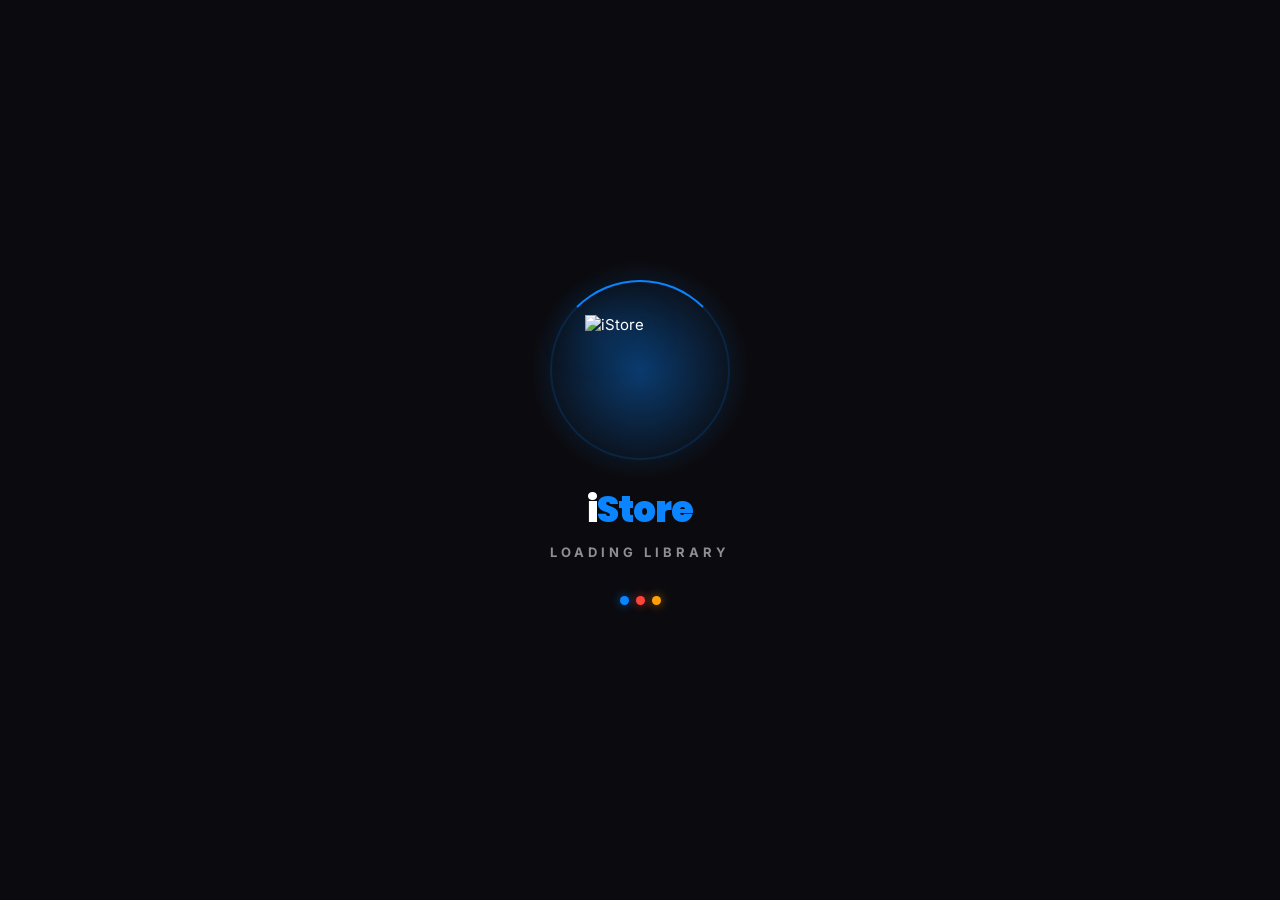
==== templates/index.html @ b1d6e261 "Update index.html" ====
<!DOCTYPE html>
<!--
  ═══════════════════════════════════════════════════════════════════
  
  ██╗██╗ ███████╗████████╗ ██████╗ ██████╗ ███████╗
  ██║██║ ██╔════╝╚══██╔══╝██╔═══██╗██╔══██╗██╔════╝
  ██║██║ ███████╗   ██║   ██║   ██║██████╔╝█████╗  
  ██║██║ ╚════██║   ██║   ██║   ██║██╔══██╗██╔══╝  
  ██║██║ ███████║   ██║   ╚██████╔╝██║  ██║███████╗
  ╚═╝╚═╝ ╚══════╝   ╚═╝    ╚═════╝ ╚═╝  ╚═╝╚══════╝
  
  ═══════════════════════════════════════════════════════════════════
  
  🏪 iStore - Premium iOS (IPA) & Android (APK) Store
  
  👨‍💻 Designed & Developed by: iStore Team
  📧 Official Contact: support.istoreipa@gmail.com
  📅 Created: 2026
  🔒 Copyright © 2026 iStore. All Rights Reserved.
  
  ⚠️ LEGAL NOTICE:
  This code is the exclusive property of iStore Team.
  Unauthorized copying, modification, distribution, or use of this 
  code, via any medium, is strictly prohibited.
  
  Any attempt to clone, reproduce, or redistribute this application 
  or any of its components without explicit written permission from 
  the owner will be prosecuted under DMCA (Digital Millennium 
  Copyright Act) and applicable international copyright laws.
  
  If you see this code on another website, please report immediately to:
  support.istoreipa@gmail.com
  
  Original source: https://ipa-store.onrender.com
  ═══════════════════════════════════════════════════════════════════
-->
<html lang="en" dir="ltr">
<head>
<meta charset="UTF-8">
 <meta name="viewport" content="width=device-width, initial-scale=1.0, maximum-scale=1.0, user-scalable=no, viewport-fit=cover">
 <title>iStore - تحميل تطبيقات وألعاب الآيفون (IPA) والأندرويد (APK) مجاناً</title>
    <link rel="icon" type="image/png" href="/static/icon.png">
    <!-- الوصف: يشمل الآيفون والأندرويد -->
    <meta name="description" content="متجر iStore هو وجهتك الأولى لتحميل أحدث تطبيقات وألعاب الآيفون (IPA) والأندرويد (APK) المدفوعة والمعدلة مجاناً. تصفح مكتبتنا وحمل أفضل التطبيقات بروابط مباشرة وسريعة.">
    
    <!-- الكلمات المفتاحية: تشمل المنصتين -->
    <meta name="keywords" content="iStore, IPA, APK, متجر آيفون, متجر أندرويد, تحميل تطبيقات مهكرة, ألعاب مهكرة, تطبيقات مدفوعة مجانا, iOS, Android, iStore IPA">
    
    <!-- إعدادات المشاركة على وسائل التواصل الاجتماعي -->
    <meta property="og:title" content="iStore - متجر التطبيقات المتكامل للآيفون والأندرويد">
    <meta property="og:description" content="حمل أفضل تطبيقات وألعاب الآيفون (IPA) والأندرويد (APK) مجاناً من متجر iStore.">
    <meta property="og:type" content="website">
    <meta property="og:url" content="https://ipa-store.onrender.com/">
    <!-- يفضل تغيير هذا الرابط بصورة حقيقية للأيقونة تاعك -->
    <meta property="og:image" content="https://ipa-store.onrender.com/static/icon.png">
    
    <!-- إعدادات تويتر -->
    <meta name="twitter:card" content="summary_large_image">
 <!-- PWA Manifest -->
<link rel="manifest" href="/static/manifest.json">
<meta name="theme-color" content="#0b0b0f">

<!-- iOS PWA -->
<meta name="apple-mobile-web-app-capable" content="yes">
<meta name="apple-mobile-web-app-status-bar-style" content="black-translucent">
<meta name="apple-mobile-web-app-title" content="iStore">
<link rel="apple-touch-icon" href="https://raw.githubusercontent.com/benssariyassine-tech/iPA-Store/main/static/icon.png">

<!-- Android PWA -->
<meta name="mobile-web-app-capable" content="yes">
<meta name="application-name" content="iStore">
<link href="https://fonts.googleapis.com/css2?family=Inter:wght@400;500;600;700;800;900&family=Cairo:wght@400;600;700;900&family=Poppins:wght@700;800;900&family=IBM+Plex+Sans+Arabic:wght@400;500;600;700&display=swap" rel="stylesheet">
 <link rel="icon" type="image/png" href="https://raw.githubusercontent.com/benssariyassine-tech/iPA-Store/main/static/icon.png">
<style>
:root{--bg-color:#0b0b0f;--text-color:#fff;--card-bg:#16161c;--border-color:rgba(255,255,255,0.08);--subtext-color:#8e8e93;--header-bg:rgba(11,11,15,0.75);--nav-bg:rgba(18,18,24,0.85);--modal-bg:#16161c;--input-bg:#0b0b0f;--accent:#0a84ff;--accent2:#0062d2;--danger:#ff453a;--success:#32d74b;--warning:#ff9f0a;--glass-bg:rgba(22,22,28,0.75);--glass-border:rgba(255,255,255,0.1);--font-size-base:15px}
body.light-mode{--bg-color:#f2f2f7;--text-color:#000;--card-bg:#fff;--border-color:rgba(0,0,0,0.08);--subtext-color:#636366;--header-bg:rgba(242,242,247,0.8);--nav-bg:rgba(255,255,255,0.9);--modal-bg:#fff;--input-bg:#f2f2f7;--glass-bg:rgba(255,255,255,0.8);--glass-border:rgba(0,0,0,0.08)}
*{-webkit-tap-highlight-color:transparent;box-sizing:border-box;transition:transform 0.2s cubic-bezier(0.2,0.8,0.2,1),opacity 0.2s ease,background-color 0.25s ease,border-color 0.25s ease}
body{background:var(--bg-color);color:var(--text-color);font-family:'Inter','Cairo',sans-serif;font-size:var(--font-size-base);margin:0;padding:0 0 110px 0;direction:ltr;transition:background 0.3s,color 0.3s;overflow-x:hidden;-webkit-text-size-adjust:100%}
body[dir="rtl"]{direction:rtl;font-family:'Cairo','Inter',sans-serif}
body[dir="rtl"] .search-icon{left:auto;right:15px}
body[dir="rtl"] .search-clear{right:auto;left:12px}
svg{display:inline-block;vertical-align:middle}
  img{-webkit-touch-callout:none;-webkit-user-select:none;-moz-user-select:none;-ms-user-select:none;user-select:none;-webkit-user-drag:none;-khtml-user-drag:none;-moz-user-drag:none;-o-user-drag:none;}
@keyframes fadeIn{from{opacity:0}to{opacity:1}}
@keyframes fadeInUp{from{opacity:0;transform:translateY(20px)}to{opacity:1;transform:translateY(0)}}
@keyframes popIn{from{opacity:0;transform:scale(0.9) translateY(20px)}to{opacity:1;transform:scale(1) translateY(0)}}
@keyframes spin{to{transform:rotate(360deg)}}
@keyframes pulse{0%,100%{transform:scale(1)}50%{transform:scale(1.06)}}
@keyframes popSuccess{0%{transform:scale(0);opacity:0}60%{transform:scale(1.15);opacity:1}100%{transform:scale(1);opacity:1}}
@keyframes shimmer{0%{background-position:200% 0}100%{background-position:-200% 0}}
 @keyframes toastOut{from{opacity:1;transform:translateX(-50%) translateY(0) scale(1)}to{opacity:0;transform:translateX(-50%) translateY(-20px) scale(0.9)}}

/* HEADER */
.header{display:flex;justify-content:space-between;align-items:center;padding:14px 20px;background:var(--header-bg);backdrop-filter:blur(20px) saturate(180%);-webkit-backdrop-filter:blur(20px) saturate(180%);position:sticky;top:0;z-index:100;border-bottom:1px solid var(--border-color)}
.logo-area{display:flex;align-items:center;gap:6px;font-family:'Poppins','Inter',sans-serif;font-weight:900;font-size:22px;letter-spacing:-0.5px}
.logo-area span{background:linear-gradient(135deg,var(--accent),#5ac8fa);-webkit-background-clip:text;background-clip:text;-webkit-text-fill-color:transparent}
.header-icons{display:flex;gap:8px;align-items:center}
.icon-btn{background:var(--glass-bg);backdrop-filter:blur(15px);-webkit-backdrop-filter:blur(15px);border:1px solid var(--glass-border);width:40px;height:40px;border-radius:50%;display:flex;align-items:center;justify-content:center;color:var(--text-color);cursor:pointer;position:relative}
.icon-btn:active{transform:scale(0.9)}
.icon-btn.primary{background:linear-gradient(135deg,var(--accent),var(--accent2));border-color:transparent;color:#fff;box-shadow:0 4px 15px rgba(10,132,255,0.4)}

/* CONTAINER */
.container{padding:16px 20px;max-width:600px;margin:auto;animation:fadeInUp 0.4s cubic-bezier(0.16,1,0.3,1)}

/* SEARCH */
.search-box{position:relative;margin-bottom:14px}
.search-input{width:100%;background:var(--glass-bg);backdrop-filter:blur(15px);-webkit-backdrop-filter:blur(15px);border:1px solid var(--glass-border);padding:14px 45px 14px 45px;border-radius:18px;color:var(--text-color);font-family:inherit;font-size:14px;box-sizing:border-box;outline:none;transition:all 0.3s}
.search-input:focus{border-color:var(--accent);box-shadow:0 0 0 4px rgba(10,132,255,0.15),0 0 20px rgba(10,132,255,0.2)}
.search-icon{position:absolute;left:15px;top:50%;transform:translateY(-50%);color:var(--subtext-color);width:18px;height:18px;pointer-events:none}
.search-clear{position:absolute;right:12px;top:50%;transform:translateY(-50%);background:var(--border-color);color:var(--text-color);border:none;width:24px;height:24px;border-radius:50%;display:none;align-items:center;justify-content:center;cursor:pointer}
.search-clear.show{display:flex}
/* ============================================
   ✨ SEARCH BOX — ACTIVE STATE (Enhanced)
   ============================================ */
.search-box {
  transition: all 0.35s cubic-bezier(0.16, 1, 0.3, 1);
}

.search-box.search-active {
  position: sticky;
  top: calc(env(safe-area-inset-top, 0px) + 12px);
  z-index: 2000;
  animation: searchFocusIn 0.4s cubic-bezier(0.16, 1, 0.3, 1);
}

.search-box.search-active .search-input {
  border-color: var(--accent);
  background: var(--card-bg);
  box-shadow: 
    0 0 0 4px rgba(10, 132, 255, 0.15),
    0 0 25px rgba(10, 132, 255, 0.3),
    0 10px 30px rgba(0, 0, 0, 0.2);
  transform: translateY(-2px);
  transition: all 0.35s cubic-bezier(0.16, 1, 0.3, 1);
}

/* 🎬 أنيميشن الظهور — translate بدل scale (بلا تشويش) */
@keyframes searchFocusIn {
  0% { 
    transform: translateY(8px) scale(0.98); 
    opacity: 0; 
  }
  100% { 
    transform: translateY(0) scale(1); 
    opacity: 1; 
  }
}

/* 🌓 الوضع الفاتح */
body.light-mode .search-box.search-active .search-input {
  background: #fff;
  border-color: var(--accent);
  box-shadow: 
    0 0 0 4px rgba(10, 132, 255, 0.12),
    0 0 25px rgba(10, 132, 255, 0.2),
    0 10px 30px rgba(0, 0, 0, 0.08);
}

/* 📱 شاشات صغيرة */
@media (max-width: 380px) {
  .search-box.search-active .search-input {
    box-shadow: 
      0 0 0 3px rgba(10, 132, 255, 0.15),
      0 0 18px rgba(10, 132, 255, 0.25);
  }
}
/* FILTER CHIPS */
.filter-chips{display:flex;gap:8px;overflow-x:auto;padding-bottom:12px;margin-bottom:5px;scrollbar-width:none}
.filter-chips::-webkit-scrollbar{display:none}
.chip{background:var(--glass-bg);backdrop-filter:blur(15px);-webkit-backdrop-filter:blur(15px);border:1px solid var(--glass-border);color:var(--subtext-color);padding:8px 16px;border-radius:20px;font-size:12px;font-weight:700;white-space:nowrap;cursor:pointer;font-family:inherit;transition:all 0.25s}
.chip.active{background:linear-gradient(135deg,var(--accent),var(--accent2));border-color:transparent;color:#fff;box-shadow:0 4px 12px rgba(10,132,255,0.4);transform:translateY(-1px)}

/* TODAY HEADER */
.today-header{margin-bottom:18px;animation:fadeInUp 0.4s ease}
.today-date{color:var(--subtext-color);font-size:12px;font-weight:600;letter-spacing:0.5px}
.today-title{font-size:32px;font-weight:900;margin:4px 0;background:linear-gradient(135deg,var(--text-color),var(--subtext-color));-webkit-background-clip:text;background-clip:text;-webkit-text-fill-color:transparent}
.today-subtitle{font-size:13px;color:var(--danger);font-weight:700;display:flex;align-items:center;gap:5px}

/* SPLASH */
#splashScreen{position:fixed;top:0;left:0;right:0;bottom:0;background:#0b0b0f;z-index:99999;display:flex;flex-direction:column;align-items:center;justify-content:center;gap:22px;transition:opacity 1s ease, visibility 1s ease}
#splashScreen.hide{opacity:0;visibility:hidden;pointer-events:none}
.splash-logo-wrap{position:relative;width:150px;height:150px;display:flex;align-items:center;justify-content:center}
.splash-logo-wrap::before{content:'';position:absolute;inset:-35px;border-radius:50%;background:radial-gradient(circle, rgba(10,132,255,0.4), transparent 70%);animation:pulse 2s ease-in-out infinite}
.splash-logo-wrap::after{content:'';position:absolute;inset:-15px;border-radius:50%;border:2px solid rgba(10,132,255,0.15);border-top-color:#0a84ff;animation:spin 1.4s linear infinite}
.splash-logo{width:110px;height:110px;filter:drop-shadow(0 4px 20px rgba(10,132,255,0.6));animation:pulse 2s ease-in-out infinite;position:relative;z-index:1}
.splash-title{color:#fff;font-size:36px;font-weight:900;letter-spacing:-1px;font-family:'Poppins',sans-serif;margin-top:15px}
.splash-title span{color:#0a84ff}
.splash-sub{color:#8e8e93;font-size:13px;letter-spacing:4px;font-weight:700;text-transform:uppercase;margin-top:-15px}
.splash-loader{display:flex;gap:7px;margin-top:14px}
.splash-loader span{width:9px;height:9px;border-radius:50%;background:#0a84ff;animation:pulse 1.2s ease-in-out infinite;box-shadow:0 0 10px rgba(10,132,255,0.6)}
.splash-loader span:nth-child(2){animation-delay:0.15s;background:#ff453a;box-shadow:0 0 10px rgba(255,69,58,0.6)}
.splash-loader span:nth-child(3){animation-delay:0.3s;background:#ff9f0a;box-shadow:0 0 10px rgba(255,159,10,0.6)}

/* FEATURED CARD */
.featured-card{background:var(--card-bg);border:1px solid var(--border-color);border-radius:24px;overflow:hidden;margin-bottom:20px;box-shadow:0 10px 30px rgba(0,0,0,0.15);position:relative;animation:fadeInUp 0.4s ease}
.featured-img-wrapper{position:relative;width:100%;height:190px;overflow:hidden;background:var(--input-bg)}
.featured-img{width:100%;height:100%;object-fit:cover}
.featured-body{padding:16px}

/* ===== APP CARD (محسّن) ===== */
.section-heading{font-size:18px;font-weight:800;margin:22px 0 14px 0;display:flex;justify-content:space-between;align-items:center}
.app-card-pro{background:linear-gradient(160deg,var(--card-bg) 0%,rgba(22,22,28,0.6) 100%);border:1px solid var(--border-color);border-radius:22px;padding:16px;margin-bottom:14px;transition:all 0.3s cubic-bezier(0.16,1,0.3,1);position:relative;overflow:hidden}
body.light-mode .app-card-pro{background:linear-gradient(160deg,var(--card-bg) 0%,rgba(240,240,245,0.6) 100%)}
.app-card-pro::before{content:'';position:absolute;top:0;left:0;width:100%;height:100%;background:radial-gradient(circle at 100% 0%,rgba(10,132,255,0.08),transparent 60%);pointer-events:none}
.app-card-pro:hover{border-color:rgba(10,132,255,0.4);transform:translateY(-3px);box-shadow:0 12px 32px rgba(0,0,0,0.2),0 0 0 1px rgba(10,132,255,0.1)}
.app-icon-img{width:62px;height:62px;border-radius:17px;object-fit:cover;border:1px solid var(--border-color);background:var(--input-bg);box-shadow:0 6px 16px rgba(0,0,0,0.2)}
.app-size-tag-red{background:rgba(255,69,58,0.12);color:var(--danger);font-size:11px;font-weight:800;padding:5px 10px;border-radius:7px;display:inline-flex;align-items:center;gap:3px}
.download-badge-green{background:rgba(50,215,75,0.12);color:var(--success);font-size:11px;font-weight:800;padding:5px 10px;border-radius:7px;display:inline-flex;align-items:center;gap:3px}
.btn-install{background:linear-gradient(135deg,var(--accent),var(--accent2));color:#fff;padding:9px 18px;border-radius:20px;font-size:12px;font-weight:800;border:none;box-shadow:0 6px 16px rgba(10,132,255,0.35);white-space:nowrap;cursor:pointer;font-family:inherit;display:inline-flex;align-items:center;gap:5px;transition:transform 0.2s}
.btn-install:active{transform:scale(0.95)}
.btn-star-like{background:rgba(255,159,10,0.1);border:1px solid rgba(255,159,10,0.3);color:var(--warning);padding:7px 11px;border-radius:12px;display:flex;align-items:center;gap:4px;cursor:pointer;font-size:11px;font-weight:800;font-family:inherit;transition:all 0.2s}
.btn-star-like:active{transform:scale(0.92)}
.btn-star-like.liked{background:rgba(255,159,10,0.25)}
.btn-share{background:rgba(10,132,255,0.1);border:1px solid rgba(10,132,255,0.3);color:var(--accent);padding:7px 11px;border-radius:12px;display:flex;align-items:center;gap:4px;cursor:pointer;font-family:inherit;transition:all 0.2s}
.btn-share:active{transform:scale(0.92)}
.btn-extra-dropdown{background:var(--input-bg);border:1px solid var(--border-color);color:var(--text-color);width:34px;height:34px;border-radius:50%;display:flex;align-items:center;justify-content:center;cursor:pointer}
.extra-files-menu{display:none;position:absolute;right:0;top:42px;background:var(--modal-bg);border:1px solid var(--border-color);border-radius:16px;padding:10px;width:190px;box-shadow:0 20px 45px rgba(0,0,0,0.5);z-index:50}
.extra-file-item{display:block;padding:10px 12px;font-size:12px;color:var(--text-color);text-decoration:none;border-radius:10px;background:var(--input-bg);margin-bottom:5px;white-space:nowrap;overflow:hidden;text-overflow:ellipsis;font-weight:600;transition:all 0.2s}
.extra-file-item:last-child{margin-bottom:0}
.extra-file-item:hover{background:rgba(10,132,255,0.15);color:var(--accent)}
.admin-btns{display:flex;gap:4px}
.btn-edit{background:var(--accent);color:#fff;padding:6px 10px;border-radius:8px;font-size:10px;font-weight:700;border:none;cursor:pointer;font-family:inherit}
.btn-del{background:var(--danger);color:#fff;padding:6px 10px;border-radius:8px;font-size:10px;font-weight:700;border:none;cursor:pointer;font-family:inherit}
.btn-info-blue{background:rgba(10,132,255,0.12);border:1px solid rgba(10,132,255,0.3);color:var(--accent);width:34px;height:34px;border-radius:50%;display:flex;align-items:center;justify-content:center;cursor:pointer;flex-shrink:0;transition:all 0.2s}
.btn-info-blue:active{transform:scale(0.9)}
.btn-report-text{background:transparent;border:none;color:var(--danger);font-size:11px;font-weight:700;cursor:pointer;padding:5px 8px;font-family:inherit;border-radius:6px;transition:background 0.2s}
.btn-report-text:hover{background:rgba(255,69,58,0.1)}

/* SKELETON */
.skeleton-card{background:var(--card-bg);border:1px solid var(--border-color);border-radius:22px;padding:16px;margin-bottom:14px;display:flex;gap:12px;align-items:center}
.skeleton-box{background:linear-gradient(90deg,var(--border-color) 25%,rgba(255,255,255,0.05) 50%,var(--border-color) 75%);background-size:200% 100%;animation:shimmer 1.5s infinite;border-radius:8px}


.nav-item{background:none;border:none;color:var(--subtext-color);font-size:10px;font-weight:800;display:flex;flex-direction:column;align-items:center;gap:4px;cursor:pointer;font-family:inherit;padding:4px 8px;border-radius:12px;transition:0.25s}
.nav-item.active{color:var(--accent);transform:scale(1.05)}
.nav-item.active svg{filter:drop-shadow(0 0 8px rgba(10,132,255,0.6))}
.nav-item svg{width:22px;height:22px;stroke:currentColor;fill:none;stroke-width:2.2}

/* MODAL */
.modal{display:none;position:fixed;z-index:2700;left:0;top:0;width:100%;height:100%;background:rgba(0,0,0,0.7);align-items:center;justify-content:center;backdrop-filter:blur(8px);-webkit-backdrop-filter:blur(8px);animation:fadeIn 0.2s ease}
.modal-box{background:var(--modal-bg);border:1px solid var(--border-color);border-radius:26px;padding:26px 22px;width:90%;max-width:380px;max-height:88vh;overflow-y:auto;box-sizing:border-box;position:relative;animation:popIn 0.35s cubic-bezier(0.16,1,0.3,1);box-shadow:0 25px 60px rgba(0,0,0,0.5)}
.modal-close-x{position:absolute;top:16px;right:16px;background:var(--input-bg);border:none;color:var(--text-color);width:32px;height:32px;border-radius:50%;display:flex;align-items:center;justify-content:center;cursor:pointer;font-family:inherit;z-index:5}
body[dir="rtl"] .modal-close-x{right:auto;left:16px}
.modal-title{font-size:22px;font-weight:900;margin:0 0 8px 0;text-align:center;background:linear-gradient(135deg,var(--accent),#5ac8fa);-webkit-background-clip:text;background-clip:text;-webkit-text-fill-color:transparent}
.modal-subtitle{color:var(--subtext-color);font-size:13px;text-align:center;margin:0 0 22px 0;line-height:1.5}

/* INPUT */
.input-field{width:100%;padding:14px 16px;margin-bottom:12px;background:var(--input-bg);border:1.5px solid var(--border-color);border-radius:14px;color:var(--text-color);box-sizing:border-box;font-family:inherit;font-size:14px;outline:none;transition:all 0.25s}
.input-field:focus{border-color:var(--accent);background:var(--card-bg);box-shadow:0 0 0 4px rgba(10,132,255,0.12)}
.input-field::placeholder{color:var(--subtext-color);opacity:0.7}

/* BUTTONS */
.btn-primary{background:linear-gradient(135deg,var(--accent),var(--accent2));color:#fff;border:none;width:100%;padding:14px;border-radius:14px;font-weight:800;cursor:pointer;font-family:inherit;font-size:14px;box-shadow:0 6px 20px rgba(10,132,255,0.4);transition:transform 0.2s}
.btn-primary:active{transform:scale(0.97)}
.btn-secondary{background:var(--input-bg);color:var(--text-color);border:1.5px solid var(--border-color);width:100%;padding:13px;border-radius:14px;font-weight:700;cursor:pointer;font-family:inherit;font-size:14px;transition:transform 0.2s}
.btn-secondary:active{transform:scale(0.97)}
.btn-google{background:#fff;color:#000;border:1.5px solid #e5e5ea;width:100%;padding:13px;border-radius:14px;font-weight:700;cursor:pointer;font-family:inherit;font-size:14px;display:flex;align-items:center;justify-content:center;gap:10px;transition:transform 0.2s;box-shadow:0 2px 8px rgba(0,0,0,0.08)}
.btn-google:active{transform:scale(0.97)}

/* DIVIDER */
.divider{display:flex;align-items:center;gap:12px;margin:20px 0}
.divider-line{flex:1;height:1px;background:var(--border-color)}
.divider-text{color:var(--subtext-color);font-size:11px;font-weight:700;letter-spacing:1px}

/* AUTH SWITCH */
.auth-switch{text-align:center;margin-top:18px;font-size:13px;color:var(--subtext-color)}
.auth-switch-btn{background:none;border:none;color:var(--accent);font-weight:800;cursor:pointer;font-family:inherit;font-size:13px;padding:0;margin:0;text-decoration:underline}

/* CODE INPUT */
.code-input{width:100%;padding:18px;margin-bottom:14px;background:var(--input-bg);border:2px dashed var(--accent);border-radius:16px;color:var(--accent);box-sizing:border-box;font-family:'Courier New',monospace;font-size:32px;font-weight:900;text-align:center;letter-spacing:12px;outline:none}
.code-input::placeholder{color:var(--subtext-color);opacity:0.4}

/* PROFILE */
.profile-avatar-wrap{position:relative;width:96px;height:96px;margin:0 auto 16px auto}
.profile-avatar{width:96px;height:96px;border-radius:50%;object-fit:cover;border:3px solid var(--accent);background:var(--input-bg);display:block;box-shadow:0 10px 30px rgba(10,132,255,0.35)}
.profile-avatar-edit{position:absolute;bottom:0;right:0;width:32px;height:32px;border-radius:50%;background:linear-gradient(135deg,var(--accent),var(--accent2));border:3px solid var(--modal-bg);display:flex;align-items:center;justify-content:center;cursor:pointer;color:#fff}
.profile-avatar-edit svg{width:14px;height:14px;stroke:#fff;fill:none;stroke-width:2.5}
.profile-name{font-size:18px;font-weight:900;color:var(--text-color);margin:0;text-align:center}
.profile-email{font-size:12px;color:var(--subtext-color);margin:6px 0 14px 0;word-break:break-all;text-align:center}
.profile-badge{display:inline-flex;align-items:center;gap:5px;padding:5px 12px;border-radius:20px;font-size:10px;font-weight:800;letter-spacing:0.5px;text-transform:uppercase;margin-bottom:16px}
.profile-badge.user{background:rgba(50,215,75,0.15);color:var(--success);border:1px solid rgba(50,215,75,0.3)}
.profile-badge.admin{background:rgba(255,69,58,0.15);color:var(--danger);border:1px solid rgba(255,69,58,0.3)}
.profile-badge.publisher{background:rgba(10,132,255,0.15);color:var(--accent);border:1px solid rgba(10,132,255,0.3)}
.profile-badge.pending{background:rgba(255,159,10,0.15);color:var(--warning);border:1px solid rgba(255,159,10,0.3)}
  .profile-badge.premium{background:linear-gradient(135deg,#ff9f0a,#ff6b00);color:#fff;border:none;box-shadow:0 4px 12px rgba(255,159,10,0.4)}
.profile-badge svg{width:12px;height:12px}

/* ACCOUNT BUTTONS */
.account-action-btn{width:100%;padding:14px;border-radius:14px;border:1.5px solid var(--border-color);background:var(--input-bg);color:var(--text-color);font-family:inherit;font-weight:700;font-size:14px;cursor:pointer;display:flex;align-items:center;gap:12px;margin-bottom:8px;text-align:left;transition:all 0.2s}
body[dir="rtl"] .account-action-btn{text-align:right}
.account-action-btn:active{transform:scale(0.98)}
.account-action-btn.danger{background:rgba(255,69,58,0.1);border-color:rgba(255,69,58,0.3);color:var(--danger)}
.account-action-btn.gold{background:linear-gradient(135deg,#ff9f0a,#ff6b00);border-color:transparent;color:#fff;box-shadow:0 4px 15px rgba(255,159,10,0.35)}
.account-action-btn.disabled{opacity:0.5;cursor:not-allowed}
.account-action-btn svg{width:18px;height:18px;flex-shrink:0;stroke:currentColor;fill:none;stroke-width:2.2}

/* SETTINGS */
.setting-item{display:flex;justify-content:space-between;align-items:center;padding:16px 0;border-bottom:1px solid var(--border-color)}
.setting-item:last-child{border-bottom:none}
.setting-label{font-size:14px;font-weight:700;color:var(--text-color)}
.setting-sub{font-size:11px;color:var(--subtext-color);margin-top:3px;font-weight:500}
.setting-toggle{position:relative;width:50px;height:28px;border-radius:15px;background:var(--border-color);cursor:pointer;transition:background 0.3s;flex-shrink:0;border:none}
.setting-toggle.on{background:var(--accent)}
.setting-toggle::after{content:'';position:absolute;top:3px;left:3px;width:22px;height:22px;border-radius:50%;background:#fff;transition:transform 0.3s;box-shadow:0 2px 4px rgba(0,0,0,0.3)}
.setting-toggle.on::after{transform:translateX(22px)}
.setting-select{background:var(--input-bg);border:1.5px solid var(--border-color);color:var(--text-color);padding:9px 14px;border-radius:11px;font-family:inherit;font-size:13px;font-weight:700;cursor:pointer;outline:none}

/* PARTNER REQ */
.partner-req{background:var(--input-bg);border:1px solid rgba(10,132,255,0.3);border-radius:16px;padding:16px;margin-bottom:12px}
.partner-req-head{display:flex;align-items:center;gap:12px;margin-bottom:12px}
.partner-req-avatar{width:42px;height:42px;border-radius:50%;background:linear-gradient(135deg,var(--accent),var(--accent2));display:flex;align-items:center;justify-content:center;color:#fff;font-weight:900;font-size:16px;flex-shrink:0;overflow:hidden}
.partner-req-avatar img{width:100%;height:100%;object-fit:cover}
.partner-req-name{font-size:14px;font-weight:800;color:var(--text-color)}
.partner-req-email{font-size:11px;color:var(--subtext-color);word-break:break-all}
.partner-req-reason{font-size:13px;color:var(--text-color);background:var(--modal-bg);padding:10px 12px;border-radius:10px;margin-bottom:12px;line-height:1.5}
.partner-req-actions{display:flex;gap:8px;justify-content:flex-end}
.partner-req-actions button{padding:8px 18px;border-radius:10px;border:none;font-size:12px;font-weight:800;cursor:pointer;font-family:inherit}
.btn-approve{background:var(--success);color:#fff}
.btn-reject{background:var(--danger);color:#fff}

/* AVATAR UPLOAD */
.avatar-preview{width:110px;height:110px;border-radius:50%;object-fit:cover;border:3px solid var(--accent);margin:0 auto 16px auto;display:block;background:var(--input-bg)}
.avatar-upload-label{display:flex;text-align:center;padding:14px;border:2px dashed var(--border-color);border-radius:14px;cursor:pointer;color:var(--subtext-color);font-size:13px;font-weight:700;margin-bottom:14px;transition:all 0.3s;align-items:center;justify-content:center;gap:8px}
.avatar-upload-label:hover{border-color:var(--accent);color:var(--accent)}

/* TOAST */
#toastContainer{position:fixed;top:80px;left:50%;transform:translateX(-50%);z-index:10000;display:flex;flex-direction:column;gap:8px;pointer-events:none;max-width:90%}
.toast{background:var(--modal-bg);border:1px solid var(--border-color);border-radius:16px;padding:14px 20px;font-size:13px;font-weight:700;color:var(--text-color);box-shadow:0 15px 40px rgba(0,0,0,0.4);display:flex;align-items:center;gap:12px;animation:popIn 0.4s cubic-bezier(0.16,1,0.3,1);pointer-events:auto;min-width:240px;backdrop-filter:blur(20px)}
.toast.success{border-color:rgba(50,215,75,0.4)}.toast.success .toast-icon{color:var(--success)}
.toast.error{border-color:rgba(255,69,58,0.4)}.toast.error .toast-icon{color:var(--danger)}
.toast.info .toast-icon{color:var(--accent)}
.toast.warning .toast-icon{color:var(--warning)}

/* ADMIN */
.admin-section-card{background:var(--card-bg);border:1px solid rgba(255,69,58,0.25);border-radius:22px;padding:20px}
.admin-stats-grid{display:grid;grid-template-columns:repeat(2,1fr);gap:12px;margin-bottom:16px}
.stat-box{background:var(--input-bg);border:1px solid var(--border-color);padding:16px;border-radius:16px;text-align:center}
.stat-box h5{margin:0 0 8px 0;color:var(--subtext-color);font-size:11px;font-weight:700;text-transform:uppercase;letter-spacing:0.5px}
.stat-box p{margin:0;color:var(--danger);font-size:22px;font-weight:900}
.report-admin-item{background:var(--input-bg);border:1px solid rgba(255,69,58,0.3);padding:14px;border-radius:14px;margin-bottom:12px;font-size:13px}

/* ===== APP DETAILS MODAL (محسّن) ===== */
.bottom-sheet-modal{display:none;position:fixed;z-index:2500;left:0;top:0;width:100%;height:100%;background:rgba(0,0,0,0.7);align-items:flex-end;justify-content:center;backdrop-filter:blur(8px);-webkit-backdrop-filter:blur(8px)}
.bottom-sheet-content{
  background:var(--modal-bg);
  border:none;
  border-top-left-radius:28px;
  border-top-right-radius:28px;
  padding:24px 0 24px 0;
  width:100%;
  max-width:100%;
  max-height:95vh;
  overflow-y:auto;
  overflow-x:hidden;
  box-sizing:border-box;
  animation:popIn 0.4s cubic-bezier(0.16,1,0.3,1);
  box-shadow:0 -20px 60px rgba(0,0,0,0.5);
}
.detail-banner{
  position:relative;
  width:100%;
  height:240px;
  margin:-24px 0 0 0;
  background:linear-gradient(135deg,#0a84ff,#0062d2);
  background-size:cover;
  background-position:center;
  overflow:hidden;
  border-top-left-radius:32px;
  border-top-right-radius:32px;
}
 /* ===== 🎨 خلفية مبلورة للتطبيقات بلا Banner ===== */
.detail-banner.no-image {
  background-color: var(--modal-bg);
}

.detail-banner.no-image::before {
  content: '';
  position: absolute;
  inset: -60px;
  background: inherit;
  background-size: cover;
  background-position: center;
filter: blur(80px) saturate(140%) brightness(0.35);
  z-index: 0;
  transform: scale(1.2);
  pointer-events: none;
}
.detail-banner::after{
  content:'';
  position:absolute;
  inset:0;
  background:linear-gradient(180deg,rgba(0,0,0,0.1) 0%,rgba(0,0,0,0.4) 50%,var(--modal-bg) 100%);
  pointer-events:none;
}
/* ===== زر القلب — ثابت ومحاذي مع X ===== */
.detail-fav-btn {
  position: fixed;
  top: calc(env(safe-area-inset-top, 0px) + 16px);
  right: 16px;
  width: 42px;
  height: 42px;
  border-radius: 50%;
  background: rgba(0, 0, 0, 0.5);
  backdrop-filter: blur(20px) saturate(180%);
  -webkit-backdrop-filter: blur(20px) saturate(180%);
  border: 1px solid rgba(255, 255, 255, 0.15);
  color: #fff;
  cursor: pointer;
  z-index: 1000;
  display: flex;
  align-items: center;
  justify-content: center;
  padding: 0;
  transition: all 0.2s ease;
  box-shadow: 0 4px 14px rgba(0, 0, 0, 0.3);
  -webkit-tap-highlight-color: transparent;
}

/* 🎬 تأثيرات عند اللمس */
.detail-fav-btn:active {
  transform: scale(0.88);
  background: rgba(0, 0, 0, 0.7);
}

/* 🎨 تأثير عند المرور (للأجهزة الكبيرة) */
.detail-fav-btn:hover {
  background: rgba(255, 255, 255, 0.15);
  border-color: rgba(255, 255, 255, 0.3);
  transform: scale(1.05);
}

/* ❤️ SVG القلب */
.detail-fav-btn svg {
  width: 20px;
  height: 20px;
  stroke-width: 2;
  transition: transform 0.2s ease;
}

/* 💗 قلب مفعّل (Liked) */
.detail-fav-btn.liked svg {
  fill: #ff453a;
  stroke: #ff453a;
  filter: drop-shadow(0 0 8px rgba(255, 69, 58, 0.6));
  animation: heartBeat 0.4s ease;
}

/* 🔄 RTL Support */
body[dir="rtl"] .detail-fav-btn {
  right: auto;
  left: 16px;
}

/* 💓 أنيميشن القلب */
@keyframes heartBeat {
  0% { transform: scale(1); }
  30% { transform: scale(1.3); }
  50% { transform: scale(0.95); }
  70% { transform: scale(1.15); }
  100% { transform: scale(1); }
}


.detail-hero{
  position:relative;
margin: -50px 22px 20px 22px;
  padding:0;
  z-index:2;
}
.detail-header-row{
  display:flex;
  gap:16px;
  align-items:flex-end;
}
.detail-icon{
  width:110px;
  height:110px;
  border-radius:24px;
  object-fit:cover;
  border:3px solid var(--modal-bg);
  background:var(--input-bg);
  box-shadow:0 15px 40px rgba(0,0,0,0.5);
  flex-shrink:0;
  position:relative;
  z-index:2;
}
.detail-title-block{
  flex:1;
  min-width:0;
  padding-bottom:6px;
}
.detail-title{
  font-size:20px;
  font-weight:900;
  color:var(--text-color);
  margin:0 0 4px 0;
  line-height:1.2;
  word-break:break-word;
}
.detail-publisher{
  font-size:12px;
  color:var(--accent);
  font-weight:700;
  margin-bottom:8px;
  display:flex;
  align-items:center;
  gap:4px;
}
.detail-meta{
  display:flex;
  flex-wrap:wrap;
  gap:6px;
}
.detail-chip{
  background:rgba(255,255,255,0.08);
  border:1px solid var(--border-color);
  color:var(--text-color);
  padding:5px 10px;
  border-radius:8px;
  font-size:11px;
  font-weight:700;
  display:inline-flex;
  align-items:center;
  gap:4px;
  backdrop-filter:blur(10px);
}
.detail-chip.danger{background:rgba(255,69,58,0.12);color:var(--danger);border-color:rgba(255,69,58,0.3)}
.detail-chip.success{background:rgba(50,215,75,0.12);color:var(--success);border-color:rgba(50,215,75,0.3)}
.detail-chip.warning{background:rgba(255,159,10,0.12);color:var(--warning);border-color:rgba(255,159,10,0.3)}
.btn-download-hero{display:flex;align-items:center;gap:14px;width:100%;padding:18px 20px;border-radius:18px;border:none;background:linear-gradient(135deg,#0a84ff,#0062d2,#0a84ff);background-size:200% 100%;color:#fff;font-family:inherit;font-weight:900;cursor:pointer;box-shadow:0 14px 36px rgba(10,132,255,0.45);animation:shimmer 3s linear infinite;margin-bottom:18px;text-align:left;transition:transform 0.2s}
.btn-download-hero:active{transform:scale(0.97)}
.btn-download-hero .hero-icon{width:50px;height:50px;border-radius:15px;background:rgba(255,255,255,0.22);border:1px solid rgba(255,255,255,0.4);display:flex;align-items:center;justify-content:center;flex-shrink:0;box-shadow:inset 0 1px 0 rgba(255,255,255,0.4)}
.btn-download-hero .hero-icon svg{width:26px;height:26px;stroke:#fff;fill:none;stroke-width:2.5}
.btn-download-hero .hero-text{flex:1;text-align:left}
body[dir="rtl"] .btn-download-hero .hero-text{text-align:right}
.btn-download-hero .hero-title{font-size:17px;font-weight:900;display:block;letter-spacing:0.3px}
.btn-download-hero .hero-sub{font-size:12px;font-weight:600;opacity:0.9;display:block;margin-top:3px}
.btn-download-hero .hero-arrow {
  display: flex;
  align-items: center;
  justify-content: center;
  margin-left: auto;
  transition: transform 0.3s ease;
}

.btn-download-hero .hero-arrow svg {
  width: 22px;
  height: 22px;
  stroke: #fff;
}

.btn-download-hero:active .hero-arrow {
  transform: translateX(4px);
}

body[dir="rtl"] .btn-download-hero .hero-arrow {
  margin-left: 0;
  margin-right: auto;
  transform: rotate(180deg);
}

body[dir="rtl"] .btn-download-hero:active .hero-arrow {
  transform: rotate(180deg) translateX(4px);
}
.detail-section{background:var(--input-bg);border:1px solid var(--border-color);border-radius:16px;padding:16px;margin-bottom:14px}
.detail-section-title{font-size:12px;font-weight:900;color:var(--subtext-color);text-transform:uppercase;letter-spacing:1px;margin:0 0 12px 0;display:flex;align-items:center;gap:6px}
.detail-info-text{font-size:13px;color:var(--text-color);line-height:1.7;margin:0}
.screenshots-container{display:flex;gap:12px;overflow-x:auto;padding:6px 0;margin:6px 0;scroll-snap-type:x mandatory;scrollbar-width:none}
.screenshots-container::-webkit-scrollbar{display:none}
.screenshot-item{width:200px;height:355px;border-radius:16px;object-fit:cover;flex-shrink:0;border:1px solid var(--border-color);scroll-snap-align:start;cursor:pointer;background:var(--input-bg);box-shadow:0 8px 20px rgba(0,0,0,0.2)}
.comment-box{background:var(--card-bg);border:1px solid var(--border-color);padding:14px;border-radius:14px;margin-bottom:10px;font-size:13px;display:flex;justify-content:space-between;align-items:flex-start;gap:10px}
.comment-user{color:var(--accent);font-weight:800;margin-bottom:4px;font-size:12px}
.comment-text{color:var(--text-color);line-height:1.5}
.star-rating{display:flex;gap:8px;margin:12px 0;align-items:center;justify-content:center}
.star-btn{background:none;border:none;cursor:pointer;padding:3px;color:var(--border-color);display:flex;transition:transform 0.2s}
.star-btn svg{width:34px;height:34px;fill:currentColor}
.star-btn.active{color:var(--warning);filter:drop-shadow(0 0 6px rgba(255,159,10,0.4))}
.star-btn:active{transform:scale(1.2)}
.rating-summary{display:flex;justify-content:space-between;align-items:center;margin-bottom:8px;font-size:12px;font-weight:700;color:var(--subtext-color)}
.rating-value{font-size:14px;font-weight:900;color:var(--warning);display:flex;align-items:center;gap:4px}
.similar-apps-container{display:flex;flex-direction:column;gap:10px;padding:6px 0}
.similar-app-card{display:grid;grid-template-columns:56px 1fr;align-items:center;column-gap:14px;background:var(--card-bg);border-radius:16px;padding:14px;border:1px solid var(--border-color);text-align:left;cursor:pointer;transition:all 0.25s}
body[dir="rtl"] .similar-app-card{text-align:right}
.similar-app-card:hover{border-color:var(--accent);transform:translateX(4px)}
.similar-app-card img{width:56px;height:56px;grid-row:1/3;border-radius:14px;background:var(--input-bg);object-fit:cover;border:1px solid var(--border-color)}
.similar-app-card h5{margin:0;font-size:14px;font-weight:800;color:var(--text-color);white-space:nowrap;overflow:hidden;text-overflow:ellipsis}
.similar-app-card p{margin:3px 0 0 0;font-size:11px;color:var(--subtext-color);font-weight:600}

/* MISC */
.fav-empty{text-align:center;padding:60px 20px;color:var(--subtext-color)}
.fav-empty svg{width:70px;height:70px;stroke:var(--border-color);fill:none;stroke-width:1.5;margin-bottom:18px}
.preview-bar{position:fixed;top:0;left:0;width:100%;background:var(--warning);color:#000;text-align:center;font-size:12px;font-weight:800;padding:6px 0;z-index:9999;display:flex;justify-content:center;align-items:center;gap:10px}
#imgViewer{display:none;position:fixed;inset:0;background:rgba(0,0,0,0.95);z-index:10001;align-items:center;justify-content:center;padding:20px}
#imgViewer img{max-width:100%;max-height:100%;border-radius:16px;object-fit:contain}
#imgViewer .close-viewer{position:absolute;top:20px;right:20px;background:rgba(255,255,255,0.15);border:none;color:#fff;width:44px;height:44px;border-radius:50%;cursor:pointer;display:flex;align-items:center;justify-content:center}
.icon-inline-sm{width:12px;height:12px;stroke:currentColor;fill:none;stroke-width:2.6;flex-shrink:0}
.admin-add-float{position:fixed;bottom:88px;right:20px;background:linear-gradient(135deg,var(--danger),#d70015);color:#fff;padding:11px 20px;border-radius:26px;font-weight:800;font-size:13px;border:none;box-shadow:0 8px 24px rgba(255,69,58,0.5);cursor:pointer;z-index:999;display:none;align-items:center;gap:8px;font-family:inherit}
body[dir="rtl"] .admin-add-float{right:auto;left:20px}
.verify-box{background:rgba(255,159,10,0.1);border:1.5px solid var(--warning);padding:14px;border-radius:14px;margin-bottom:12px}
.verify-box p{color:var(--warning);font-size:12px;margin:0 0 10px 0;font-weight:700;line-height:1.5}
.verify-box button{background:var(--warning);color:#000;border:none;padding:9px 14px;border-radius:10px;font-weight:800;cursor:pointer;font-size:12px;width:100%;font-family:inherit}
.lang-switch{display:flex;gap:8px;background:var(--input-bg);border:1.5px solid var(--border-color);border-radius:12px;padding:4px}
.lang-btn{background:transparent;border:none;color:var(--subtext-color);padding:8px 14px;border-radius:8px;font-weight:800;font-size:12px;cursor:pointer;font-family:inherit;transition:all 0.25s}
.lang-btn.active{background:linear-gradient(135deg,var(--accent),var(--accent2));color:#fff;box-shadow:0 3px 10px rgba(10,132,255,0.35)}

/* ===== PREMIUM GOLD THEME ===== */
body.premium-mode {
  --accent: #d4a017;
  --accent2: #b8860b;
  --warning: #ffd700;
}
body.premium-mode.light-mode {
  --accent: #b8860b;
  --accent2: #8b6508;
  --warning: #d4a017;
}
body.premium-mode .header {
  background: linear-gradient(135deg, rgba(212,160,23,0.18), rgba(184,134,11,0.08));
  border-bottom: 1px solid rgba(212,160,23,0.35);
}
body.premium-mode .logo-area span {
  background: linear-gradient(135deg, #d4a017, #ffd700);
  -webkit-background-clip: text;
  background-clip: text;
  -webkit-text-fill-color: transparent;
}
body.premium-mode .floating-nav {
  border-color: rgba(212,160,23,0.4);
  box-shadow: 0 15px 40px rgba(212,160,23,0.2);
}
body.premium-mode .nav-item.active {
  color: #d4a017;
}
body.premium-mode .nav-item.active svg {
  filter: drop-shadow(0 0 8px rgba(212,160,23,0.7));
}
body.premium-mode .app-card-pro {
  border-color: rgba(212,160,23,0.25);
}
body.premium-mode .app-card-pro:hover {
  border-color: rgba(212,160,23,0.6);
  box-shadow: 0 12px 32px rgba(0,0,0,0.2), 0 0 0 1px rgba(212,160,23,0.2);
}
body.premium-mode .app-card-pro::before {
  background: radial-gradient(circle at 100% 0%, rgba(212,160,23,0.12), transparent 60%);
}
body.premium-mode .btn-download-hero {
  background: linear-gradient(135deg, #d4a017, #b8860b, #d4a017);
  box-shadow: 0 14px 36px rgba(212,160,23,0.5);
}
body.premium-mode .btn-primary {
  background: linear-gradient(135deg, #d4a017, #b8860b);
  box-shadow: 0 6px 20px rgba(212,160,23,0.4);
}
body.premium-mode .modal-title {
  background: linear-gradient(135deg, #d4a017, #ffd700);
  -webkit-background-clip: text;
  background-clip: text;
  -webkit-text-fill-color: transparent;
}
#headerPremiumBadge {
  width: auto !important;
  padding: 0 12px !important;
  border-radius: 20px !important;
  display: flex;
  align-items: center;
  gap: 6px;
  background: linear-gradient(135deg, #d4a017, #b8860b) !important;
  border-color: transparent !important;
  box-shadow: 0 4px 15px rgba(212,160,23,0.5) !important;
  animation: premiumGlow 2.5s ease-in-out infinite;
}
#headerPremiumBadge span {
  font-size: 11px;
  font-weight: 900;
  color: #fff;
  letter-spacing: 0.3px;
  white-space: nowrap;
}
@keyframes premiumGlow {
  0%,100% { box-shadow: 0 4px 15px rgba(212,160,23,0.5); }
  50% { box-shadow: 0 4px 25px rgba(255,215,0,0.8); }
}
  
/* ===== PREMIUM ANIMATED BACKGROUND ===== */
body.premium-mode {
  background-color: #0b0b0f;
  background-image: 
    radial-gradient(ellipse 60% 50% at 15% 15%, rgba(212,160,23,0.22) 0%, transparent 65%),
    radial-gradient(ellipse 55% 45% at 85% 25%, rgba(255,215,0,0.16) 0%, transparent 65%),
    radial-gradient(ellipse 70% 55% at 50% 95%, rgba(184,134,11,0.20) 0%, transparent 65%),
    radial-gradient(ellipse 45% 45% at 5% 75%, rgba(255,200,50,0.12) 0%, transparent 65%);
  background-attachment: fixed;
  background-repeat: no-repeat;
  animation: goldFlow 18s ease-in-out infinite;
}

body.premium-mode.light-mode {
  background-color: #faf6ea;
  background-image: 
    radial-gradient(ellipse 60% 50% at 15% 15%, rgba(212,160,23,0.18) 0%, transparent 65%),
    radial-gradient(ellipse 55% 45% at 85% 25%, rgba(255,215,0,0.14) 0%, transparent 65%),
    radial-gradient(ellipse 70% 55% at 50% 95%, rgba(184,134,11,0.14) 0%, transparent 65%),
    radial-gradient(ellipse 45% 45% at 5% 75%, rgba(255,200,50,0.10) 0%, transparent 65%);
  background-attachment: fixed;
  background-repeat: no-repeat;
  animation: goldFlow 18s ease-in-out infinite;
}

@keyframes goldFlow {
  0% {
    background-position: 0% 0%, 100% 0%, 50% 100%, 0% 50%;
  }
  25% {
    background-position: 30% 20%, 70% 30%, 30% 80%, 50% 30%;
  }
  50% {
    background-position: 100% 50%, 0% 50%, 0% 50%, 100% 100%;
  }
  75% {
    background-position: 70% 30%, 30% 70%, 60% 20%, 30% 0%;
  }
  100% {
    background-position: 0% 0%, 100% 0%, 50% 100%, 0% 50%;
  }
}
  
/* ===== COMING SOON MODAL ===== */
#comingSoonOverlay {
  position: fixed;
  inset: 0;
  background: rgba(0,0,0,0.85);
  z-index: 9999999;
  display: flex;
  align-items: center;
  justify-content: center;
  padding: 20px;
  backdrop-filter: blur(10px);
  -webkit-backdrop-filter: blur(10px);
  animation: fadeIn 0.25s ease;
}
.coming-soon-box {
  background: var(--modal-bg);
  border: 1px solid rgba(212,160,23,0.35);
  border-radius: 28px;
  padding: 32px 24px 26px;
  width: 100%;
  max-width: 380px;
  text-align: center;
  position: relative;
  overflow: hidden;
  animation: popIn 0.4s cubic-bezier(0.16,1,0.3,1);
  box-shadow: 0 30px 80px rgba(0,0,0,0.6), 0 0 60px rgba(212,160,23,0.15);
}
.coming-soon-box::before {
  content: '';
  position: absolute;
  top: -60%;
  left: 50%;
  transform: translateX(-50%);
  width: 240px;
  height: 180px;
  background: radial-gradient(circle, rgba(212,160,23,0.35), transparent 70%);
  filter: blur(30px);
  pointer-events: none;
}
.coming-soon-icon {
  width: 88px;
  height: 88px;
  border-radius: 50%;
  background: linear-gradient(135deg, #d4a017, #b8860b);
  display: inline-flex;
  align-items: center;
  justify-content: center;
  margin-bottom: 20px;
  box-shadow: 0 12px 35px rgba(212,160,23,0.5);
  position: relative;
  z-index: 1;
  animation: premiumGlow 2.5s ease-in-out infinite;
}
.coming-soon-icon svg {
  width: 44px;
  height: 44px;
  fill: #fff;
}
.coming-soon-title {
  font-size: 22px;
  font-weight: 900;
  color: var(--text-color);
  margin: 0 0 12px 0;
  position: relative;
  z-index: 1;
  letter-spacing: -0.3px;
}
.coming-soon-text {
  font-size: 14px;
  color: var(--subtext-color);
  line-height: 1.65;
  margin: 0 0 22px 0;
  position: relative;
  z-index: 1;
}
.coming-soon-features {
  background: rgba(212,160,23,0.08);
  border: 1px solid rgba(212,160,23,0.2);
  border-radius: 16px;
  padding: 14px 16px;
  margin-bottom: 22px;
  text-align: left;
  position: relative;
  z-index: 1;
}
body[dir="rtl"] .coming-soon-features {
  text-align: right;
}
.coming-soon-feature {
  display: flex;
  align-items: center;
  gap: 10px;
  font-size: 12.5px;
  font-weight: 600;
  color: var(--text-color);
  margin-bottom: 8px;
}
.coming-soon-feature:last-child {
  margin-bottom: 0;
}
.coming-soon-feature svg {
  width: 16px;
  height: 16px;
  stroke: #d4a017;
  fill: none;
  stroke-width: 2.5;
  flex-shrink: 0;
}
.coming-soon-btn {
  width: 100%;
  padding: 15px;
  border-radius: 14px;
  border: none;
  background: linear-gradient(135deg, #d4a017, #b8860b);
  color: #fff;
  font-weight: 900;
  font-size: 15px;
  cursor: pointer;
  font-family: inherit;
  box-shadow: 0 10px 28px rgba(212,160,23,0.45);
  letter-spacing: 0.3px;
  transition: transform 0.2s;
  position: relative;
  z-index: 1;
}
.coming-soon-btn:active {
  transform: scale(0.97);
}
.coming-soon-note {
  font-size: 11px;
  color: var(--subtext-color);
  margin: 14px 0 0 0;
  position: relative;
  z-index: 1;
  line-height: 1.5;
}
 /* ===== AI CHATBOT ROBOT ===== */
#aiChatBtn {
  position: fixed;
  bottom: 150px;
  left: 18px;
  width: 82px;
  height: 110px;
  background: transparent;
  border: none;
  cursor: pointer;
  z-index: 999;
  padding: 0;
  outline: none;
  animation: robotFloat 3.2s ease-in-out infinite;
}
body[dir="rtl"] #aiChatBtn { left: auto; right: 18px; }

@keyframes robotFloat {
  0%, 100% { transform: translateY(0) rotate(-3deg); }
  50% { transform: translateY(-9px) rotate(3deg); }
}

.robot-bubble {
  position: absolute;
  bottom: 100%;
  margin-bottom: 10px;
  left: 50%;
  transform: translateX(-50%);
  background: #fff;
  color: #0a84ff;
  font-size: 10px;
  font-weight: 900;
  padding: 5px 9px;
  border-radius: 12px;
  white-space: nowrap;
  box-shadow: 0 6px 16px rgba(10,132,255,0.4);
  border: 1.5px solid #0a84ff;
  font-family: 'Inter','Cairo',sans-serif;
  letter-spacing: 0.2px;
}
.robot-bubble::after {
  content: '';
  position: absolute;
  bottom: -7px;
  left: 50%;
  transform: translateX(-50%);
  width: 0;
  height: 0;
  border-left: 6px solid transparent;
  border-right: 6px solid transparent;
  border-top: 7px solid #fff;
  filter: drop-shadow(0 1px 0 #0a84ff);
}

.robot-antenna {
  position: absolute;
  top: 38px;
  left: 50%;
  transform: translateX(-50%);
  width: 2.5px;
  height: 12px;
  background: #0a84ff;
  border-radius: 2px;
}
.robot-antenna::before {
  content: '';
  position: absolute;
  top: -7px;
  left: 50%;
  transform: translateX(-50%);
  width: 9px;
  height: 9px;
  border-radius: 50%;
  background: radial-gradient(circle at 30% 30%, #ff8a80, #ff453a);
  box-shadow: 0 0 10px rgba(255,69,58,0.8);
  animation: antennaPulse 1.4s ease-in-out infinite;
}
@keyframes antennaPulse {
  0%, 100% { box-shadow: 0 0 10px rgba(255,69,58,0.8); }
  50% { box-shadow: 0 0 22px rgba(255,69,58,1); }
}

.robot-head {
  position: absolute;
  bottom: 8px;
  left: 50%;
  transform: translateX(-50%);
  width: 64px;
  height: 56px;
  background: linear-gradient(145deg, #4aa8ff 0%, #0a84ff 45%, #0062d2 100%);
  border-radius: 16px;
  box-shadow: 
    0 10px 22px rgba(10,132,255,0.5),
    inset 0 -4px 10px rgba(0,0,0,0.18),
    inset 0 3px 10px rgba(255,255,255,0.35);
}

.robot-eye {
  position: absolute;
  top: 17px;
  width: 15px;
  height: 15px;
  border-radius: 50%;
  background: #fff;
  overflow: hidden;
  box-shadow: inset 0 1px 3px rgba(0,0,0,0.2);
  animation: robotBlink 4s infinite;
}
.robot-eye.left { left: 10px; }
.robot-eye.right { right: 10px; }

@keyframes robotBlink {
  0%, 88%, 100% { transform: scaleY(1); }
  92%, 95% { transform: scaleY(0.06); }
}

.robot-pupil-wrapper {
  position: absolute;
  inset: 0;
  display: flex;
  align-items: center;
  justify-content: center;
}
.robot-pupil {
  width: 7px;
  height: 7px;
  border-radius: 50%;
  background: #0b0b1f;
  transition: transform 0.18s ease-out;
}

.robot-mouth {
  position: absolute;
  bottom: 11px;
  left: 50%;
  transform: translateX(-50%);
  width: 20px;
  height: 3px;
  border-radius: 3px;
  background: rgba(255,255,255,0.85);
}
/* ============================================
   🎨 AI CHAT - GLASSMORPHISM REDESIGN
   ============================================ */

/* ===== الخلفية الرئيسية (Drawer) ===== */
#aiChatDrawer {
  position: fixed;
  inset: 0;
  background: rgba(0, 0, 0, 0.55);
  backdrop-filter: blur(20px) saturate(180%);
  -webkit-backdrop-filter: blur(20px) saturate(180%);
  z-index: 3000;
  display: none;
  align-items: flex-end;
  justify-content: center;
  animation: fadeIn 0.3s ease;
}
#aiChatDrawer.open { display: flex; }

.aiChatPanel {
  width: 100%;
  max-width: 100%;
  height: 100vh;
  max-height: 100vh;
  background: linear-gradient(160deg, 
   rgba(28, 28, 35, 0.92) 0%,
rgba(15, 15, 22, 0.96) 100%);
  backdrop-filter: blur(40px) saturate(180%);
  -webkit-backdrop-filter: blur(40px) saturate(180%);
  border-top-left-radius: 0;
  border-top-right-radius: 0;
  border: none;
  display: flex;
  flex-direction: column;
  overflow: hidden;
 font-family: -apple-system, BlinkMacSystemFont, 'SF Pro Display', 'SF Pro Text', 'Inter', 'IBM Plex Sans Arabic', 'Cairo', sans-serif;
  animation: fadeIn 0.25s ease;
padding-top: 0;
  padding-bottom: env(safe-area-inset-bottom, 0px);
  position: relative;
}
/* 🌈 دوائر ضوئية خلف الشات (Blobs) */
.aiChatPanel::before {
  content: '';
  position: absolute;
  top: -100px;
  right: -80px;
  width: 280px;
  height: 280px;
  background: radial-gradient(circle, var(--accent) 0%, transparent 70%);
  opacity: 0.25;
  filter: blur(60px);
  pointer-events: none;
  z-index: 0;
  animation: blobFloat 12s ease-in-out infinite;
}
.aiChatPanel::after {
  content: '';
  position: absolute;
  bottom: -120px;
  left: -80px;
  width: 300px;
  height: 300px;
  background: radial-gradient(circle, var(--accent2, var(--accent)) 0%, transparent 70%);
  opacity: 0.2;
  filter: blur(70px);
  pointer-events: none;
  z-index: 0;
  animation: blobFloat 15s ease-in-out infinite reverse;
}
@keyframes blobFloat {
  0%, 100% { transform: translate(0, 0) scale(1); }
  50% { transform: translate(30px, -20px) scale(1.1); }
}

@keyframes slideUpPanel {
  from { transform: translateY(60px); opacity: 0; }
  to { transform: translateY(0); opacity: 1; }
}

.aiChatDragHandle {
  display: none !important;
}
/* ============================================
   📱 TELEGRAM-STYLE CHAT HEADER (v2 - Glass)
   ============================================ */
.aiChatHeader {
  padding: calc(env(safe-area-inset-top, 0px) + 14px) 16px 24px 16px;
  background: linear-gradient(
    to bottom,
    rgba(15, 15, 22, 0.7) 0%,
    rgba(15, 15, 22, 0.25) 60%,
    rgba(15, 15, 22, 0) 100%
  );
  backdrop-filter: blur(20px);
  -webkit-backdrop-filter: blur(20px);
  border-bottom: none;
  display: flex;
  align-items: center;
  gap: 12px;
  color: #fff;
  position: absolute;
  top: 0;
  left: 0;
  right: 0;
  z-index: 10;
  min-height: 68px;
  justify-content: flex-start;
  flex-shrink: 0;
}
 .aiChatHeader::after {
  content: '';
  position: absolute;
  left: 0;
  right: 0;
  bottom: 0;
  height: 1px;
  background: linear-gradient(
    to right,
    transparent 0%,
    rgba(255, 255, 255, 0.08) 20%,
    rgba(255, 255, 255, 0.28) 50%,
    rgba(255, 255, 255, 0.08) 80%,
    transparent 100%
  );
  pointer-events: none;
  z-index: 5;
}
/* ===== زر الرجوع - زجاجي ===== */
.aiChatBack {
  width: 42px;
  height: 42px;
  border-radius: 50%;
  background: rgba(255, 255, 255, 0.08);        /* ✨ شفاف */
  backdrop-filter: blur(20px) saturate(180%);
  -webkit-backdrop-filter: blur(20px) saturate(180%);
  border: 1px solid rgba(255, 255, 255, 0.12);  /* ✨ حدود خفيفة */
  color: #fff;
  cursor: pointer;
  display: flex;
  align-items: center;
  justify-content: center;
  flex-shrink: 0;
  transition: all 0.2s ease;
  padding: 0;
  box-shadow: 0 4px 14px rgba(0, 0, 0, 0.15),
              inset 0 1px 0 rgba(255, 255, 255, 0.1);
}

.aiChatBack:active {
  transform: scale(0.92);
  background: rgba(255, 255, 255, 0.15);
}
.aiChatBack svg {
  width: 22px;
  height: 22px;
  stroke: #fff;
  fill: none;
  stroke-width: 2.5;
  stroke-linecap: round;
  stroke-linejoin: round;
  margin-left: -2px;
}

body[dir="rtl"] .aiChatBack svg {
  transform: scaleX(-1);
  margin-left: 0;
  margin-right: -2px;
}

body.light-mode .aiChatBack svg {
  stroke: #000;
}
/* ===== كبسولة الدعم الفني - زجاجية ===== */
.aiChatTitlePill {
  display: inline-flex;
  flex-direction: column;
  align-items: center;
  justify-content: center;
  gap: 5px;
  padding: 10px 32px;
  background: rgba(255, 255, 255, 0.08);        /* ✨ نفس الشفافية */
  backdrop-filter: blur(20px) saturate(180%);
  -webkit-backdrop-filter: blur(20px) saturate(180%);
  border: 1px solid rgba(255, 255, 255, 0.12);  /* ✨ نفس الحدود */
  border-radius: 24px;
  box-shadow: 0 4px 14px rgba(0, 0, 0, 0.15),
              inset 0 1px 0 rgba(255, 255, 255, 0.1);
  position: relative;
  min-width: 180px;
  max-width: 100%;
  transition: all 0.2s ease;
}

/* ✨ الوضع النهاري */
body.light-mode .aiChatBack {
  background: rgba(255, 255, 255, 0.55);
  border-color: rgba(0, 0, 0, 0.06);
  box-shadow: 0 4px 14px rgba(0, 0, 0, 0.06),
              inset 0 1px 0 rgba(255, 255, 255, 0.8);
}
body.light-mode .aiChatBack svg { stroke: #000; }

body.light-mode .aiChatTitlePill {
  background: rgba(255, 255, 255, 0.55);
  border-color: rgba(0, 0, 0, 0.06);
  box-shadow: 0 4px 14px rgba(0, 0, 0, 0.06),
              inset 0 1px 0 rgba(255, 255, 255, 0.8);
}

.aiChatName {
  font-size: 16px;
  font-weight: 700;
  color: #fff;
  letter-spacing: -0.3px;
  line-height: 1.15;
  white-space: nowrap;
  overflow: hidden;
  text-overflow: ellipsis;
  max-width: 100%;
  font-family: -apple-system, BlinkMacSystemFont, 'SF Pro Display', 'SF Pro Text', 'Inter', 'IBM Plex Sans Arabic', 'Cairo', sans-serif;
}

.aiChatStatus {
  font-size: 11.5px;
  color: rgba(255, 255, 255, 0.75);
  font-weight: 500;
  display: flex;
  align-items: center;
  gap: 5px;
  line-height: 1;
  font-family: -apple-system, BlinkMacSystemFont, 'SF Pro Display', 'SF Pro Text', 'Inter', 'IBM Plex Sans Arabic', 'Cairo', sans-serif;
  position: relative;
  z-index: 1;
}

.statusDot {
  width: 6px;
  height: 6px;
  border-radius: 50%;
  background: #32d74b;
  box-shadow: 0 0 6px rgba(50, 215, 75, 0.8);
  animation: statusDotPulse 2s ease-in-out infinite;
  flex-shrink: 0;
}

@keyframes statusDotPulse {
  0%, 100% { 
    opacity: 0.65;
    box-shadow: 0 0 6px rgba(50, 215, 75, 0.6);
  }
  50% { 
    opacity: 1;
    box-shadow: 0 0 12px rgba(50, 215, 75, 1);
  }
}



.aiChatLogo {
  width: 42px;
  height: 42px;
  border-radius: 50%;
  flex-shrink: 0;
  overflow: hidden;
  background: #1c1c1e;
  border: none;
  box-shadow: 0 2px 8px rgba(0, 0, 0, 0.35);
  display: flex;
  align-items: center;
  justify-content: center;
  padding: 0;
}

.aiChatLogo img {
  width: 100%;
  height: 100%;
  object-fit: cover;
  border-radius: 50%;
}

/* ✨ الوضع النهاري */
body.light-mode .aiChatLogo {
  background: #f2f2f7;
  box-shadow: 0 2px 8px rgba(0, 0, 0, 0.1);
}



body.light-mode .aiChatTitlePill::before {
  background: linear-gradient(180deg, 
    rgba(255, 255, 255, 0.9) 0%, 
    transparent 100%);
}

body.light-mode .aiChatName {
  color: #000;
}

body.light-mode .aiChatStatus {
  color: rgba(0, 0, 0, 0.65);
}

body.light-mode .aiChatLogo {
  background: rgba(0, 0, 0, 0.05);
  border-color: rgba(0, 0, 0, 0.1);
  box-shadow: 0 4px 16px rgba(0, 0, 0, 0.08);
}
 .aiChatTitleBlock {
  display: flex;
  flex-direction: column;
  align-items: flex-start;
  justify-content: center;
  gap: 3px;
  min-width: 0;
  flex: 1;
}

/* ===== منطقة الرسائل - زجاجية ===== */
.aiChatMessages {
  flex: 1;
  overflow-y: auto;
 padding: 110px 16px 16px;
  display: flex;
  flex-direction: column;
  gap: 12px;
  background: transparent;
  scroll-behavior: smooth;
  position: relative;
  z-index: 1;
}
.aiChatMessages::-webkit-scrollbar { width: 3px; }
.aiChatMessages::-webkit-scrollbar-track { background: transparent; }
.aiChatMessages::-webkit-scrollbar-thumb { 
  background: rgba(255, 255, 255, 0.15); 
  border-radius: 3px; 
}

/* ===== الفقاعات ===== */
.aiMsg {
  max-width: 82%;
  padding: 12px 16px;
  border-radius: 20px;
  font-size: 14.5px;
  line-height: 1.65;
  word-wrap: break-word;
font-family: -apple-system, BlinkMacSystemFont, 'SF Arabic', 'SF Pro Display', 'IBM Plex Sans Arabic', 'Cairo', sans-serif;
  unicode-bidi: plaintext;
  text-align: start;
  animation: msgAppear 0.4s cubic-bezier(0.16, 1, 0.3, 1);
  position: relative;
  box-shadow: 0 4px 16px rgba(0, 0, 0, 0.2);
}

@keyframes msgAppear {
  from { opacity: 0; transform: translateY(15px) scale(0.94); }
  to { opacity: 1; transform: translateY(0) scale(1); }
}

/* فقاعة البوت - زجاجية */
.aiMsg.bot {
  background: rgba(255, 255, 255, 0.07);
  backdrop-filter: blur(20px) saturate(180%);
  -webkit-backdrop-filter: blur(20px) saturate(180%);
  color: #fff;
  border: 1px solid rgba(255, 255, 255, 0.1);
  align-self: flex-start;
  border-bottom-left-radius: 6px;
  box-shadow: 
    0 4px 20px rgba(0, 0, 0, 0.15),
    inset 0 1px 0 rgba(255, 255, 255, 0.08);
}

/* فقاعة المستخدم - متدرجة */
.aiMsg.user {
  background: linear-gradient(135deg, var(--accent) 0%, var(--accent2, var(--accent)) 100%);
  color: #fff;
  align-self: flex-end;
  border-bottom-right-radius: 6px;
  box-shadow: 
    0 6px 22px color-mix(in srgb, var(--accent) 45%, transparent),
    inset 0 1px 0 rgba(255, 255, 255, 0.2);
  border: 1px solid rgba(255, 255, 255, 0.15);
  animation: userMsgAppear 0.45s cubic-bezier(0.16, 1, 0.3, 1);
}

@keyframes userMsgAppear {
  0% { opacity: 0; transform: translateY(15px) scale(0.88); }
  60% { transform: translateY(-2px) scale(1.02); }
  100% { opacity: 1; transform: translateY(0) scale(1); }
}

/* فقاعة التفكير */
.aiMsg.typing {
  display: flex;
  align-items: center;
  gap: 10px;
  padding: 14px 18px;
  background: rgba(255, 255, 255, 0.06);
  backdrop-filter: blur(20px);
  -webkit-backdrop-filter: blur(20px);
  border: 1px solid rgba(255, 255, 255, 0.08);
  border-bottom-left-radius: 6px;
  align-self: flex-start;
}

.aiMsg.typing .thinkingText {
  font-size: 13px;
  color: rgba(255, 255, 255, 0.7);
  font-weight: 600;
  display: flex;
  align-items: center;
  gap: 6px;
}

.aiMsg.typing .brainIcon {
  width: 16px;
  height: 16px;
  stroke: var(--accent);
  fill: none;
  stroke-width: 2;
  animation: brainPulse 1.5s ease-in-out infinite;
}
@keyframes brainPulse {
  0%, 100% { transform: scale(1); opacity: 0.8; }
  50% { transform: scale(1.18); opacity: 1; }
}

.aiMsg.typing .dots {
  display: flex;
  gap: 4px;
  align-items: center;
}
.aiMsg.typing .dots span {
  width: 7px;
  height: 7px;
  border-radius: 50%;
  background: var(--accent);
  animation: thinkingBounce 1.4s ease-in-out infinite;
  box-shadow: 0 0 8px var(--accent);
}
.aiMsg.typing .dots span:nth-child(2) { animation-delay: 0.15s; opacity: 0.7; }
.aiMsg.typing .dots span:nth-child(3) { animation-delay: 0.3s; opacity: 0.5; }

@keyframes thinkingBounce {
  0%, 60%, 100% { transform: translateY(0) scale(1); opacity: 0.6; }
  30% { transform: translateY(-7px) scale(1.15); opacity: 1; }
}



/* ===== حقل الإدخال - زجاجي فاخر ===== */
 .aiChatInputBar {
  position: relative;
  padding: 8px 14px calc(14px + env(safe-area-inset-bottom, 0px)) 14px;
  display: flex;
  gap: 8px;
  align-items: flex-end;
  background: linear-gradient(
    to top,
    rgba(15, 15, 22, 0.85) 0%,
    rgba(15, 15, 22, 0.5) 60%,
    rgba(15, 15, 22, 0) 100%
  );
  backdrop-filter: blur(20px) saturate(180%);
  -webkit-backdrop-filter: blur(20px) saturate(180%);
  border-top: none;
  z-index: 2;
}

body.light-mode .aiChatInputBar {
  background: linear-gradient(
    to top,
    rgba(255, 255, 255, 0.85) 0%,
    rgba(255, 255, 255, 0.5) 60%,
    rgba(255, 255, 255, 0) 100%
  );
}

/* توهج خلفي */
.aiChatInputBar::before {
  content: '';
  position: absolute;
  bottom: 18px;
  left: 50%;
  transform: translateX(-50%);
  width: 85%;
  height: 45px;
  border-radius: 40px;
  background: linear-gradient(90deg, var(--accent), var(--accent2, var(--accent)), var(--accent));
  background-size: 300% 100%;
  filter: blur(22px);
  opacity: 0;
  z-index: 0;
  pointer-events: none;
}
.aiChatInputBar.animate-glow::before {
  animation: glowFade 4s ease-in-out forwards;
}
@keyframes glowFade {
  0% { opacity: 0; background-position: 0% 50%; transform: translateX(-50%) scale(0.9); }
  15% { opacity: 0.85; transform: translateX(-50%) scale(1); }
  50% { opacity: 0.55; background-position: 100% 50%; }
  80% { opacity: 0.2; }
  100% { opacity: 0; background-position: 200% 50%; transform: translateX(-50%) scale(1); }
}

/* ===== حقل الإدخال - زجاجي فاخر ===== */
.aiChatInputWrap {
  flex: 1;
  display: flex;
  align-items: center;
  background: rgba(255, 255, 255, 0.08);
  backdrop-filter: blur(25px) saturate(180%);
  -webkit-backdrop-filter: blur(25px) saturate(180%);
border: 1px solid rgba(10, 132, 255, 0.4);  
  border-radius: 22px;
  padding: 9px 16px;
  min-height: 44px;
  box-shadow: 
    0 4px 18px rgba(0, 0, 0, 0.18),
    inset 0 1px 0 rgba(255, 255, 255, 0.1);
  transition: all 0.25s cubic-bezier(0.16, 1, 0.3, 1);
  position: relative;
  z-index: 1;
}

.aiChatInputWrap:focus-within {
  border-color: rgba(10, 132, 255, 0.6);
  background: rgba(255, 255, 255, 0.12);
  box-shadow: 
    0 0 0 3px rgba(10, 132, 255, 0.12),
    0 6px 22px rgba(10, 132, 255, 0.18),
    inset 0 1px 0 rgba(255, 255, 255, 0.15);
}

/* ✨ الوضع الفاتح */
body.light-mode .aiChatInputWrap {
  background: rgba(255, 255, 255, 0.7);
  border-color: rgba(0, 0, 0, 0.08);
  box-shadow: 
    0 4px 18px rgba(0, 0, 0, 0.06),
    inset 0 1px 0 rgba(255, 255, 255, 0.8);
}

body.light-mode .aiChatInputWrap:focus-within {
  border-color: rgba(10, 132, 255, 0.6);
  background: rgba(255, 255, 255, 0.9);
}
/* الـ textarea */
.aiChatInput {
  flex: 1;
  background: transparent;
  border: none;
  padding: 8px 0;
  color: #fff;
  font-family: 'IBM Plex Sans Arabic', sans-serif;
  font-size: 15px;
  outline: none;
  resize: none;
  max-height: 100px;
  line-height: 1.5;
  caret-color: var(--accent);
}
.aiChatInput::placeholder {
  color: rgba(255, 255, 255, 0.4);
  font-weight: 500;
}

/* ===== زر الإرسال — زجاجي شفاف ===== */
.aiChatSend {
  width: 46px;
  height: 46px;
  border-radius: 50%;
  background: rgba(255, 255, 255, 0.08);
  backdrop-filter: blur(25px) saturate(180%);
  -webkit-backdrop-filter: blur(25px) saturate(180%);
  border: 1px solid rgba(255, 255, 255, 0.15);
  display: flex;
  align-items: center;
  justify-content: center;
  cursor: pointer;
  box-shadow: 
    0 4px 14px rgba(10, 132, 255, 0.25),
    inset 0 1px 0 rgba(255, 255, 255, 0.25),
    inset 0 -1px 0 rgba(0, 0, 0, 0.1);
  position: relative;
  z-index: 1;
  transition: all 0.25s cubic-bezier(0.16, 1, 0.3, 1);
  flex-shrink: 0;
  padding: 0;
  overflow: hidden;
}

/* ✨ لمعة زجاجية في الأعلى */
.aiChatSend::before {
  content: '';
  position: absolute;
  top: 0;
  left: 0;
  right: 0;
  height: 50%;
  background: linear-gradient(
    to bottom,
    rgba(255, 255, 255, 0.18) 0%,
    rgba(255, 255, 255, 0) 100%
  );
  border-radius: 50% 50% 0 0;
  pointer-events: none;
  z-index: 1;
}

.aiChatSend:hover:not(:disabled) {
  transform: translateY(-2px) scale(1.05);
  background: rgba(255, 255, 255, 0.12);
  border-color: rgba(10, 132, 255, 0.5);
  box-shadow: 
    0 8px 22px rgba(10, 132, 255, 0.35),
    inset 0 1px 0 rgba(255, 255, 255, 0.35),
    inset 0 -1px 0 rgba(0, 0, 0, 0.15);
}

.aiChatSend:active:not(:disabled) {
  transform: scale(0.92);
  background: rgba(255, 255, 255, 0.06);
}

.aiChatSend:disabled {
  opacity: 0.35;
  cursor: not-allowed;
  background: rgba(255, 255, 255, 0.05);
  box-shadow: inset 0 1px 0 rgba(255, 255, 255, 0.1);
}

.aiChatSend svg {
  width: 20px;
  height: 20px;
  stroke: #fff;
  fill: none;
  transition: transform 0.25s;
  position: relative;
  z-index: 2;
  filter: drop-shadow(0 1px 2px rgba(0, 0, 0, 0.3));
}

.aiChatSend:hover:not(:disabled) svg {
  transform: translateY(-2px);
}

/* ✨ الوضع الفاتح */
body.light-mode .aiChatSend {
  background: rgba(255, 255, 255, 0.5);
  border-color: rgba(0, 0, 0, 0.08);
  box-shadow: 
    0 4px 14px rgba(10, 132, 255, 0.15),
    inset 0 1px 0 rgba(255, 255, 255, 0.8),
    inset 0 -1px 0 rgba(0, 0, 0, 0.04);
}

body.light-mode .aiChatSend::before {
  background: linear-gradient(
    to bottom,
    rgba(255, 255, 255, 0.6) 0%,
    rgba(255, 255, 255, 0) 100%
  );
}

body.light-mode .aiChatSend svg {
  stroke: var(--accent);
  filter: drop-shadow(0 1px 2px rgba(0, 0, 0, 0.1));
}

body.light-mode .aiChatSend:hover:not(:disabled) {
  background: rgba(255, 255, 255, 0.7);
  border-color: rgba(10, 132, 255, 0.5);
}

/* ===== الوضع الفاتح (Light Mode) ===== */
body.light-mode .aiChatPanel {
  background: linear-gradient(160deg, 
    rgba(255, 255, 255, 0.92) 0%, 
    rgba(245, 245, 250, 0.97) 100%);
  border-color: rgba(0, 0, 0, 0.06);
}
body.light-mode .aiChatHeader {
  background: rgba(255, 255, 255, 0.6);
  border-bottom-color: rgba(0, 0, 0, 0.05);
  color: #000;
}
 body.light-mode .aiChatHeader::after {
  background: linear-gradient(
    to right,
    transparent 0%,
    rgba(0, 0, 0, 0.06) 20%,
    rgba(0, 0, 0, 0.18) 50%,
    rgba(0, 0, 0, 0.06) 80%,
    transparent 100%
  );
}
body.light-mode .aiChatHeader .aiName { color: #000; }
body.light-mode .aiChatHeader .aiStatus { color: rgba(0, 0, 0, 0.6); }
body.light-mode .aiChatClose { 
  background: rgba(0, 0, 0, 0.05); 
  border-color: rgba(0, 0, 0, 0.08);
  color: #000;
}
body.light-mode .aiMsg.bot {
  background: rgba(0, 0, 0, 0.04);
  border-color: rgba(0, 0, 0, 0.06);
  color: #000;
}
body.light-mode .aiChatInput {
  color: #000;
}
body.light-mode .aiChatInput::placeholder {
  color: rgba(0, 0, 0, 0.4);
}
body.light-mode .aiChatDragHandle .drag-bar {
  background: rgba(0, 0, 0, 0.2);
}
body.light-mode .aiChatDragHandle .drag-text {
  color: rgba(0, 0, 0, 0.4);
}

/* ===== شاشات صغيرة ===== */
@media (max-width: 380px) {
  .aiChatHeader { padding: 40px 14px 12px 14px; }
  .aiChatHeader .aiAvatar { width: 42px; height: 42px; }
  .aiMsg { font-size: 14px; padding: 11px 14px; }
  .aiChatSend { width: 46px; height: 46px; }
  .aiChatInput { font-size: 14px; }
}


 /* ===== News Bubble (احترافي) ===== */
.robot-bubble.news-mode {
  background: linear-gradient(160deg, #1c1c1e, #2c2c2e);
  color: #fff;
  border: 1.5px solid #ff453a;
  padding: 0;
  font-size: 11px;
  line-height: 1.5;
  white-space: normal;
  width: 210px;
  max-width: 80vw;
  text-align: right;
  box-shadow: 0 12px 40px rgba(255, 69, 58, 0.5), 0 0 0 1px rgba(255,69,58,0.2);
  animation: bubblePulse 2.5s ease-in-out infinite;
  cursor: pointer;
  overflow: hidden;
  border-radius: 16px;
  /* التعديل المهم: نقل الفقاعة لليمين باش ما تنزلش على المحتوى */
  left: -10px;
  transform: translateX(0);
}
 .robot-bubble.news-mode::after {
  border-top-color: #ff453a;
  filter: none;
  bottom: -8px;
  left: 20px;
  transform: none;
}
 body[dir="rtl"] .robot-bubble.news-mode {
  left: auto;
  right: -10px;
  transform: translateX(0);
}
body[dir="rtl"] .robot-bubble.news-mode::after {
  left: auto;
  right: 20px;
  transform: none;
}
.robot-bubble.news-mode .bubble-content {
  padding: 0;
}
.robot-bubble.news-mode .bubble-header {
  background: linear-gradient(135deg, #ff453a, #d70015);
  padding: 10px 38px 10px 14px;
  font-weight: 900;
  font-size: 13px;
  display: flex;
  align-items: center;
  gap: 6px;
  color: #fff;
}
.robot-bubble.news-mode .bubble-body {
  padding: 12px 14px 14px 14px;
  color: #e5e5ea;
  font-size: 12px;
  line-height: 1.7;
  font-weight: 500;
}
.robot-bubble.news-mode .bubble-body strong {
  color: #fff;
  font-weight: 800;
}
.robot-bubble.news-mode .news-countdown-num {
  background: #ff453a;
  color: #fff;
  padding: 2px 10px;
  border-radius: 8px;
  font-weight: 900;
  display: inline-block;
  margin: 0 3px;
  font-size: 13px;
}
 @keyframes bubblePulse {
  0%, 100% { transform: translateX(0) translateY(0) scale(1); box-shadow: 0 12px 40px rgba(255,69,58,0.5); }
  50% { transform: translateX(0) translateY(-5px) scale(1.02); box-shadow: 0 16px 50px rgba(255,69,58,0.8); }
}
.bubble-close-btn {
  position: absolute;
  top: 8px;
  right: 8px;
  width: 24px;
  height: 24px;
  border-radius: 50%;
  background: rgba(255,255,255,0.25);
  color: #fff;
  border: none;
  font-size: 16px;
  font-weight: 900;
  line-height: 1;
  cursor: pointer;
  display: flex;
  align-items: center;
  justify-content: center;
  padding: 0;
  z-index: 10;
  transition: background 0.2s;
}
.bubble-close-btn:hover {
  background: rgba(255,255,255,0.4);
}
/* ====== APP TYPE BADGES (Ribbon Style) ====== */
@keyframes gradientMove {
    0% { background-position: 0% 50%; }
    50% { background-position: 100% 50%; }
    100% { background-position: 0% 50%; }
}

/* ====== APP TYPE BADGES (IPAOMTK Style) ====== */
.app-icon-wrapper {
    position: relative;
    width: 62px;
    height: 62px;
    flex-shrink: 0;
    cursor: pointer;
    overflow: hidden; /* ✨ كتقص الشريط على شكل الزاوية */
    border-radius: 17px;
}

.app-badge {
    position: absolute;
    top: 2px;
    left: -30px;
    width: 80px;
    height: 15px;
    transform: rotate(-45deg);
    transform-origin: center;
    display: flex;
    align-items: center;
    justify-content: center;
    font-size: 8.5px;
    font-weight: 900;
    letter-spacing: 0.5px;
    text-transform: uppercase;
    color: #ffffff;
    z-index: 15;
    pointer-events: none;
    text-shadow: 0 1px 2px rgba(0,0,0,0.7);
    box-shadow: 0 2px 6px rgba(0,0,0,0.3);
}

/* 🔴 MOD (أحمر) */
.badge-mod {
    background: linear-gradient(135deg, #ff3c00, #c41e00);
}

/* 🔵 ORIG (أزرق) */
.badge-official {
    background: linear-gradient(135deg, #00b4ff, #0055ff);
}

/* 🟠 MOD (برتقالي مائل للأحمر) */
.badge-mod {
    background: linear-gradient(135deg, #ff6b00, #ff2a00);
}

/* 🔵 ORIG (أزرق سماوي) */
.badge-official {
    background: linear-gradient(135deg, #00b4ff, #0055ff);
}

/* ====== NEW CARD STYLE ====== */
.card-app-name {
    margin: 0;
    font-size: 15px;
    font-weight: 800;
    color: var(--text-color);
    line-height: 1.3;
    cursor: pointer;
    overflow: hidden;
    display: -webkit-box;
    -webkit-line-clamp: 2;
    -webkit-box-orient: vertical;
}

.updated-badge {
    background: linear-gradient(135deg, #ff453a, #d70015);
    color: #fff;
    font-size: 8px;
    font-weight: 900;
    padding: 4px 9px;
    border-radius: 6px;
    letter-spacing: 0.5px;
    text-transform: uppercase;
    white-space: nowrap;
    flex-shrink: 0;
    box-shadow: 0 2px 8px rgba(255, 69, 58, 0.5);
}

.card-meta-line {
    display: flex;
    align-items: center;
    gap: 6px;
    font-size: 11.5px;
    color: var(--subtext-color);
    font-weight: 700;
    margin-bottom: 4px;
    flex-wrap: wrap;
}

.card-feature-line {
    font-size: 11px;
    color: #ffb340;
    font-weight: 700;
    margin-top: 4px;
    display: flex;
    align-items: center;
    gap: 4px;
    white-space: nowrap;
    overflow: hidden;
    text-overflow: ellipsis;
}

.card-actions-row {
    display: flex;
    justify-content: space-between;
    align-items: center;
    gap: 8px;
    margin-top: 12px;
    padding-top: 12px;
    border-top: 1px solid var(--border-color);
    position: relative;
    z-index: 1;
}

.btn-card-details {
    background: var(--input-bg);
    border: 1px solid var(--border-color);
    color: var(--text-color);
    padding: 7px 14px;
    border-radius: 10px;
    font-size: 11px;
    font-weight: 800;
    cursor: pointer;
    font-family: inherit;
    transition: all 0.2s;
}
.btn-card-details:active { transform: scale(0.95); }

.rating-inline {
    font-size: 11px;
    font-weight: 800;
    color: var(--warning);
    background: rgba(255, 159, 10, 0.1);
    padding: 5px 10px;
    border-radius: 8px;
    border: 1px solid rgba(255, 159, 10, 0.2);
}

 /* ====== MAINTENANCE BANNER ====== */
.maintenance-banner {
    display: none; /* مخفي افتراضياً */
    width: 100%;
    background: linear-gradient(90deg, rgba(139, 0, 0, 0.4), rgba(26, 0, 0, 0.6), rgba(139, 0, 0, 0.4));
    backdrop-filter: blur(10px);
    -webkit-backdrop-filter: blur(10px);
    border-bottom: 1px solid rgba(255, 69, 58, 0.5);
    position: relative;
    z-index: 99;
    padding: 8px 0;
    overflow: hidden;
    box-shadow: 0 4px 20px rgba(255, 69, 58, 0.2);
}

.maintenance-banner.active {
    display: block;
}

.marquee-container {
    width: 100%;
    overflow: hidden;
    white-space: nowrap;
}

.marquee-text {
    display: inline-block;
    padding-left: 100%; /* يبدأ من برا الشاشة */
    font-size: 12px;
    font-weight: 800;
    color: #fff;
    text-shadow: 0 0 12px rgba(255, 69, 58, 0.9), 0 2px 4px rgba(0,0,0,0.5);
    animation: marqueeLeftToRight 18s linear infinite;
    letter-spacing: 0.5px;
}

/* للغة العربية (RTL): نخليوها تجري من اليمين لليسار */
body[dir="rtl"] .marquee-text {
    padding-left: 0;
    padding-right: 100%;
    animation: marqueeRightToLeft 18s linear infinite;
}

@keyframes marqueeLeftToRight {
    0% { transform: translateX(0); }
    100% { transform: translateX(-100%); }
}

@keyframes marqueeRightToLeft {
    0% { transform: translateX(0); }
    100% { transform: translateX(100%); }
}

/* نخفي فقاعة الروبوت القديمة باش ما تتعارضش */
.robot-bubble.news-mode {
    display: none !important;
}
 .robot-bubble {
    display: none !important;
}
 /* ====== NEW CARD STYLE (IPAOMTK Inspired) ====== */
.card-app-name {
    margin: 0;
    font-size: 15px;
    font-weight: 800;
    color: var(--text-color);
    line-height: 1.3;
    cursor: pointer;
    white-space: nowrap;
    overflow: hidden;
    text-overflow: ellipsis;
}

.updated-badge {
    background: linear-gradient(135deg, #ff453a, #d70015);
    color: #fff;
    font-size: 8px;
    font-weight: 900;
    padding: 3px 8px;
    border-radius: 6px;
    letter-spacing: 0.5px;
    text-transform: uppercase;
    white-space: nowrap;
    flex-shrink: 0;
    box-shadow: 0 2px 8px rgba(255, 69, 58, 0.5);
}

.card-meta-line {
    display: flex;
    align-items: center;
    gap: 6px;
    font-size: 11.5px;
    color: var(--subtext-color);
    font-weight: 700;
    margin-bottom: 6px;
    flex-wrap: wrap;
}

.card-feature-line {
    font-size: 11px;
    color: #ffb340;
    font-weight: 700;
    margin-top: 4px;
    display: flex;
    align-items: center;
    gap: 4px;
    white-space: nowrap;
    overflow: hidden;
    text-overflow: ellipsis;
}

.card-feature-more {
    color: #0a84ff;
    font-size: 10px;
    font-weight: 800;
    margin-left: 4px;
    cursor: pointer;
    text-decoration: underline;
}

.card-actions-row {
    display: flex;
    justify-content: space-between;
    align-items: center;
    gap: 8px;
    margin-top: 12px;
    padding-top: 12px;
    border-top: 1px solid var(--border-color);
    position: relative;
    z-index: 1;
}

.rating-inline {
    font-size: 11px;
    font-weight: 800;
    color: var(--warning);
    background: rgba(255, 159, 10, 0.1);
    padding: 5px 10px;
    border-radius: 8px;
    border: 1px solid rgba(255, 159, 10, 0.2);
}
/* ✅ شارة مستقيمة - كلمة فقط بتوهج النيون */
.slant-badge {
    position: absolute;
    top: 10px;
    right: 14px;
    padding: 4px 6px;
    font-size: 11px;
    font-weight: 900;
    letter-spacing: 3px;
    text-transform: uppercase;
    z-index: 10;
    pointer-events: none;
    background: transparent;
    border: none;
    display: inline-flex;
    align-items: center;
    gap: 5px;
    animation: badgePulse 2s ease-in-out infinite;
}

/* 🔹 نقطة صغيرة قبل الكلمة */
.slant-badge::before {
    content: '';
    display: inline-block;
    width: 6px;
    height: 6px;
    border-radius: 50%;
    box-shadow: 0 0 8px currentColor;
    animation: dotPulse 1.5s ease-in-out infinite;
}

/* دعم اللغة العربية (RTL) */
body[dir="rtl"] .slant-badge {
    right: auto;
    left: 14px;
    flex-direction: row-reverse;
}

/* 🟢 تطبيق جديد - أخضر نيون متوهج */
.slant-badge.slant-new {
    color: #34c759;
    text-shadow: 
        0 0 6px rgba(52, 199, 89, 1),
        0 0 14px rgba(52, 199, 89, 0.8),
        0 0 22px rgba(52, 199, 89, 0.5),
        0 1px 2px rgba(0,0,0,0.8);
}
.slant-badge.slant-new::before {
    background: #34c759;
    color: #34c759;
}

/* 🔴 تطبيق محدّث - أحمر نيون متوهج */
.slant-badge.slant-updated {
    color: #ff453a;
    text-shadow: 
        0 0 6px rgba(255, 69, 58, 1),
        0 0 14px rgba(255, 69, 58, 0.8),
        0 0 22px rgba(255, 69, 58, 0.5),
        0 1px 2px rgba(0,0,0,0.8);
}
.slant-badge.slant-updated::before {
    background: #ff453a;
    color: #ff453a;
}

/* ✨ تأثير نبض الكلمة */
@keyframes badgePulse {
    0%, 100% { 
        transform: scale(1);
        filter: brightness(1);
    }
    50% { 
        transform: scale(1.08);
        filter: brightness(1.3);
    }
}

/* ✨ تأثير نبض النقطة */
@keyframes dotPulse {
    0%, 100% { 
        opacity: 1;
        transform: scale(1);
    }
    50% { 
        opacity: 0.5;
        transform: scale(1.5);
    }
}
/* ✨ Card Glow Animation */
.app-card-pro {
    background: linear-gradient(135deg, 
        var(--card-bg) 0%, 
        rgba(255, 69, 58, 0.04) 25%,
        var(--card-bg) 50%,
        rgba(10, 132, 255, 0.04) 75%,
        var(--card-bg) 100%);
    background-size: 300% 300%;
    border: 1px solid var(--border-color);
    border-radius: 22px;
    padding: 16px;
    margin-bottom: 14px;
    transition: all 0.3s cubic-bezier(0.16,1,0.3,1);
    position: relative;
    overflow: hidden;
    backdrop-filter: blur(10px);
    -webkit-backdrop-filter: blur(10px);
    animation: cardBgMove 8s ease-in-out infinite, cardGlow 5s ease-in-out infinite;
}

@keyframes cardBgMove {
    0%, 100% { background-position: 0% 0%; }
    50% { background-position: 100% 100%; }
}

@keyframes cardGlow {
    0%, 100% { box-shadow: 0 0 0 rgba(255, 69, 58, 0); border-color: var(--border-color); }
    50% { box-shadow: 0 0 18px rgba(255, 69, 58, 0.08); border-color: rgba(255, 69, 58, 0.2); }
}
 .btn-report-icon {
    background: rgba(255, 159, 10, 0.1);
    border: 1px solid rgba(255, 159, 10, 0.3);
    color: var(--warning);
    padding: 7px 12px;
    border-radius: 10px;
    font-size: 11px;
    font-weight: 800;
    cursor: pointer;
    font-family: inherit;
    display: flex;
    align-items: center;
    gap: 4px;
    transition: all 0.2s;
}

.btn-report-icon:active { transform: scale(0.95); }

.btn-report-icon svg {
    width: 13px;
    height: 13px;
    stroke: currentColor;
    fill: none;
    stroke-width: 2.5;
}
 /* ===== Share Link Button (Instagram Style) ===== */
.btn-share-link {
  width: 100%;
  margin-bottom: 16px;
  display: flex;
  align-items: center;
  justify-content: center;
  gap: 10px;
  padding: 14px 20px;
  border-radius: 16px;
  border: none;
  background: linear-gradient(135deg, #833ab4 0%, #fd1d1d 50%, #fcb045 100%);
  color: #fff;
  font-family: inherit;
  font-weight: 900;
  font-size: 14px;
  letter-spacing: 0.3px;
  cursor: pointer;
  box-shadow: 0 8px 24px rgba(253, 29, 29, 0.35),
              inset 0 0 0 1px rgba(255,255,255,0.08);
  transition: transform 0.2s, box-shadow 0.3s;
  position: relative;
  overflow: hidden;
}
.btn-share-link::after {
  content: '';
  position: absolute;
  top: -50%; left: -50%;
  width: 200%; height: 200%;
  background: linear-gradient(135deg, transparent 40%, rgba(255,255,255,0.25) 50%, transparent 60%);
  transform: translateX(-100%);
  transition: transform 0.7s;
}
.btn-share-link:hover::after { transform: translateX(100%); }
.btn-share-link:active {
  transform: scale(0.97);
  box-shadow: 0 4px 14px rgba(253, 29, 29, 0.5);
}
.btn-share-link svg {
  width: 20px;
  height: 20px;
  flex-shrink: 0;
}
 /* ===== Comment Report Options ===== */
.report-reason-option {
  display: flex;
  align-items: center;
  gap: 12px;
  padding: 14px;
  background: var(--input-bg);
  border: 1.5px solid var(--border-color);
  border-radius: 14px;
  cursor: pointer;
  transition: all 0.2s;
  user-select: none;
}
.report-reason-option:hover {
  border-color: rgba(255,159,10,0.5);
  background: rgba(255,159,10,0.05);
}
.report-reason-option.selected {
  border-color: var(--warning);
  background: rgba(255,159,10,0.1);
  box-shadow: 0 0 0 3px rgba(255,159,10,0.15);
}
.report-reason-option .reason-icon {
  width: 42px;
  height: 42px;
  border-radius: 12px;
  background: rgba(255,159,10,0.12);
  display: flex;
  align-items: center;
  justify-content: center;
  font-size: 20px;
  flex-shrink: 0;
}
.report-reason-option .reason-content {
  flex: 1;
  min-width: 0;
}
.report-reason-option .reason-title {
  font-size: 13px;
  font-weight: 800;
  color: var(--text-color);
  margin-bottom: 3px;
}
.report-reason-option .reason-desc {
  font-size: 11px;
  color: var(--subtext-color);
  font-weight: 500;
  line-height: 1.4;
}

/* ✨ 1. تأثير التوهج للروبوت الطائر */
#aiChatBtn {
    filter: drop-shadow(0 0 15px rgba(10, 132, 255, 0.5));
    transition: transform 0.3s ease, filter 0.3s ease;
}
#aiChatBtn:hover {
    filter: drop-shadow(0 0 25px rgba(10, 132, 255, 0.9));
    transform: scale(1.08);
}

/* ============================================
   🔒 GLASS PRIVACY NOTICE (نفس ستايل الشات)
   ============================================ */
.chat-privacy-notice {
  display: flex;
  flex-direction: column;
  align-items: center;
  justify-content: center;
  text-align: center;
  gap: 10px;
  
  background: rgba(255, 255, 255, 0.06);
  backdrop-filter: blur(20px) saturate(180%);
  -webkit-backdrop-filter: blur(20px) saturate(180%);
  
  border: 1px solid rgba(255, 255, 255, 0.1);
  border-radius: 20px;
  
  color: #fff;
  font-size: 12.5px;
  font-weight: 500;
  line-height: 1.65;
  
  padding: 18px 22px;
  margin: 24px auto 18px;
  max-width: 85%;
  
  box-shadow: 
    0 4px 20px rgba(0, 0, 0, 0.15),
    inset 0 1px 0 rgba(255, 255, 255, 0.08);
  
  animation: msgAppear 0.5s cubic-bezier(0.16, 1, 0.3, 1);
  transition: opacity 0.4s ease, transform 0.4s ease;
  font-family: -apple-system, BlinkMacSystemFont, 'SF Pro Display', 'SF Arabic', 'IBM Plex Sans Arabic', 'Cairo', sans-serif;
}

.chat-privacy-notice.hide {
  opacity: 0;
  transform: scale(0.9) translateY(-10px);
  pointer-events: none;
}

/* 🔒 الأيقونة */
.chat-privacy-notice svg {
  width: 26px;
  height: 26px;
  opacity: 0.85;
  color: rgba(255, 255, 255, 0.9);
  margin-bottom: 2px;
}

/* ✨ الوضع الفاتح */
body.light-mode .chat-privacy-notice {
  background: rgba(0, 0, 0, 0.04);
  border-color: rgba(0, 0, 0, 0.06);
  color: #000;
  box-shadow: 
    0 4px 20px rgba(0, 0, 0, 0.06),
    inset 0 1px 0 rgba(255, 255, 255, 0.8);
}

body.light-mode .chat-privacy-notice svg {
  color: rgba(0, 0, 0, 0.65);
}


/* ✨ 6. تنسيق الرسائل (فقاعات الدردشة) */
.aiMsg.bot {
    background: linear-gradient(135deg, rgba(255,255,255,0.05), rgba(255,255,255,0.1)) !important;
    border: 1px solid rgba(255,255,255,0.08) !important;
    backdrop-filter: blur(10px);
    -webkit-backdrop-filter: blur(10px);
}
.aiMsg.user {
    background: linear-gradient(135deg, #0a84ff, #0062d2) !important;
    box-shadow: 0 4px 15px rgba(10, 132, 255, 0.4) !important;
}

 /* PWA Safe Area Support */
@supports (padding: env(safe-area-inset-top)) {
  .header {
    padding-top: calc(14px + env(safe-area-inset-top)) !important;
  }

  .admin-add-float {
    bottom: calc(88px + env(safe-area-inset-bottom)) !important;
  }
  #aiChatBtn {
    bottom: calc(150px + env(safe-area-inset-bottom)) !important;
  }
}
 /* ===== THEME MODAL ===== */
.theme-modal-box { max-width: 430px; padding-bottom: 18px !important; }
.theme-section { margin-bottom: 20px; }
.theme-section:last-child { margin-bottom: 0; }
.theme-section-label {
  font-size: 10.5px;
  font-weight: 900;
  text-transform: uppercase;
  letter-spacing: 1.8px;
  color: var(--subtext-color);
  margin-bottom: 12px;
  display: flex;
  align-items: center;
  gap: 10px;
}
.theme-section-label::after {
  content: '';
  flex: 1;
  height: 1px;
  background: linear-gradient(90deg, var(--border-color), transparent);
}
body[dir="rtl"] .theme-section-label::after {
  background: linear-gradient(-90deg, var(--border-color), transparent);
}
.theme-grid {
  display: grid;
  grid-template-columns: repeat(2, 1fr);
  gap: 10px;
}
.theme-option {
  position: relative;
  display: flex;
  align-items: center;
  gap: 10px;
  padding: 11px 12px;
  border-radius: 16px;
  background: rgba(255,255,255,0.06);
  backdrop-filter: blur(20px) saturate(180%);
  -webkit-backdrop-filter: blur(20px) saturate(180%);
  border: 1.5px solid rgba(255,255,255,0.12);
  cursor: pointer;
  font-family: inherit;
  text-align: left;
  transition: all 0.25s cubic-bezier(0.16,1,0.3,1);
  overflow: hidden;
  box-shadow: 0 4px 14px rgba(0,0,0,0.15), inset 0 1px 0 rgba(255,255,255,0.08);
}
body[dir="rtl"] .theme-option { text-align: right; flex-direction: row-reverse; }
body.light-mode .theme-option {
  background: rgba(255,255,255,0.55);
  border-color: rgba(0,0,0,0.08);
  box-shadow: 0 4px 14px rgba(0,0,0,0.06), inset 0 1px 0 rgba(255,255,255,0.8);
}
.theme-option::before {
  content: '';
  position: absolute;
  inset: 0;
  background: radial-gradient(circle at 100% 0%, rgba(255,255,255,0.15), transparent 60%);
  pointer-events: none;
}
.theme-option:hover {
  transform: translateY(-2px);
  border-color: rgba(255,255,255,0.28);
  box-shadow: 0 8px 22px rgba(0,0,0,0.22), inset 0 1px 0 rgba(255,255,255,0.15);
}
.theme-option.active {
  border-color: var(--accent);
  box-shadow: 0 0 0 3px rgba(10,132,255,0.22), 0 10px 24px rgba(0,0,0,0.3), inset 0 1px 0 rgba(255,255,255,0.15);
}
.theme-option .theme-preview {
  width: 40px;
  height: 40px;
  border-radius: 12px;
  flex-shrink: 0;
  position: relative;
  overflow: hidden;
  border: 1px solid rgba(255,255,255,0.18);
  box-shadow: inset 0 1px 0 rgba(255,255,255,0.2), 0 3px 8px rgba(0,0,0,0.2);
}
.theme-option .theme-name {
  font-size: 12.5px;
  font-weight: 800;
  color: var(--text-color);
  line-height: 1.2;
  flex: 1;
  min-width: 0;
  letter-spacing: 0.2px;
}
.theme-option .theme-check {
  position: absolute;
  top: 7px;
  right: 7px;
  width: 18px;
  height: 18px;
  border-radius: 50%;
  background: var(--accent);
  color: #fff;
  display: none;
  align-items: center;
  justify-content: center;
  box-shadow: 0 2px 8px rgba(0,0,0,0.35);
}
body[dir="rtl"] .theme-option .theme-check { right: auto; left: 7px; }
.theme-option.active .theme-check { display: flex; }
.theme-option .theme-check svg { width: 11px; height: 11px; stroke: #fff; stroke-width: 3.5; fill: none; }

/* Theme Previews */
.preview-dark { background: linear-gradient(135deg, #1e1e2a 0%, #0b0b0f 60%, #000 100%); }
.preview-light { background: linear-gradient(135deg, #ffffff 0%, #e5e5ea 60%, #d1d1d6 100%); }
.preview-gold { background: linear-gradient(135deg, #ffd700 0%, #d4a017 45%, #8b6508 100%); }
.preview-algeria { background: linear-gradient(135deg, #006233 0%, #ffffff 50%, #d21034 100%); }
.preview-redblack { background: linear-gradient(135deg, #ff2a00 0%, #8b0000 45%, #000 100%); }
.preview-sea { background: linear-gradient(135deg, #5ac8fa 0%, #0a84ff 45%, #051529 100%); }

/* ===== ALGERIA THEME 🇩🇿 ===== */
body.algeria-mode {
  --bg-color: #f4f7f5;
  --text-color: #0a1a10;
  --card-bg: #ffffff;
  --border-color: rgba(0,98,51,0.12);
  --subtext-color: #5c6b62;
  --header-bg: rgba(244,247,245,0.85);
  --nav-bg: rgba(255,255,255,0.92);
  --modal-bg: #ffffff;
  --input-bg: #f0f5f1;
  --accent: #006233;
  --accent2: #004d28;
  --danger: #d21034;
  --success: #32d74b;
  --warning: #ff9f0a;
  --glass-bg: rgba(255,255,255,0.7);
  --glass-border: rgba(0,98,51,0.18);
  background-image: 
    radial-gradient(ellipse 60% 50% at 10% 0%, rgba(0,98,51,0.08) 0%, transparent 60%),
    radial-gradient(ellipse 60% 50% at 90% 100%, rgba(210,16,52,0.06) 0%, transparent 60%);
  background-attachment: fixed;
}
body.algeria-mode .header {
  background: linear-gradient(135deg, rgba(0,98,51,0.14), rgba(210,16,52,0.06));
  border-bottom: 1px solid rgba(0,98,51,0.25);
}
body.algeria-mode .logo-area span {
  background: linear-gradient(135deg, #006233, #d21034);
  -webkit-background-clip: text; background-clip: text;
  -webkit-text-fill-color: transparent;
}
body.algeria-mode .floating-nav {
  border-color: rgba(0,98,51,0.25);
  box-shadow: 0 15px 40px rgba(0,98,51,0.15);
}
body.algeria-mode .nav-item.active { color: #006233; }
body.algeria-mode .nav-item.active svg { filter: drop-shadow(0 0 8px rgba(0,98,51,0.6)); }
body.algeria-mode .app-card-pro:hover {
  border-color: rgba(0,98,51,0.5);
  box-shadow: 0 12px 32px rgba(0,0,0,0.12), 0 0 0 1px rgba(0,98,51,0.15);
}
body.algeria-mode .btn-primary {
  background: linear-gradient(135deg, #006233, #d21034);
  box-shadow: 0 6px 20px rgba(0,98,51,0.35);
}
body.algeria-mode .btn-download-hero {
  background: linear-gradient(135deg, #006233, #004d28, #006233);
  box-shadow: 0 14px 36px rgba(0,98,51,0.4);
}

/* ===== RED BLACK THEME ===== */
body.redblack-mode {
  --bg-color: #0a0a0a;
  --text-color: #ffffff;
  --card-bg: #141414;
  --border-color: rgba(255,42,0,0.15);
  --subtext-color: #8a8a8a;
  --header-bg: rgba(10,10,10,0.88);
  --nav-bg: rgba(20,20,20,0.92);
  --modal-bg: #141414;
  --input-bg: #0e0e0e;
  --accent: #ff2a00;
  --accent2: #c41e00;
  --warning: #ff8a00;
  --glass-bg: rgba(30,10,5,0.7);
  --glass-border: rgba(255,42,0,0.28);
  background-image:
    radial-gradient(ellipse 60% 50% at 15% 15%, rgba(255,42,0,0.15) 0%, transparent 65%),
    radial-gradient(ellipse 55% 45% at 85% 25%, rgba(255,80,0,0.10) 0%, transparent 65%),
    radial-gradient(ellipse 70% 55% at 50% 95%, rgba(180,20,0,0.15) 0%, transparent 65%);
  background-attachment: fixed;
}
body.redblack-mode .header {
  background: linear-gradient(135deg, rgba(255,42,0,0.18), rgba(0,0,0,0.6));
  border-bottom: 1px solid rgba(255,42,0,0.4);
}
body.redblack-mode .logo-area span {
  background: linear-gradient(135deg, #ff2a00, #ff8a00);
  -webkit-background-clip: text; background-clip: text;
  -webkit-text-fill-color: transparent;
}
body.redblack-mode .floating-nav {
  border-color: rgba(255,42,0,0.4);
  box-shadow: 0 15px 40px rgba(255,42,0,0.22);
}
body.redblack-mode .nav-item.active { color: #ff2a00; }
body.redblack-mode .nav-item.active svg { filter: drop-shadow(0 0 8px rgba(255,42,0,0.8)); }
body.redblack-mode .app-card-pro:hover {
  border-color: rgba(255,42,0,0.65);
  box-shadow: 0 12px 32px rgba(0,0,0,0.3), 0 0 0 1px rgba(255,42,0,0.25);
}
body.redblack-mode .btn-primary {
  background: linear-gradient(135deg, #ff2a00, #c41e00);
  box-shadow: 0 6px 20px rgba(255,42,0,0.45);
}
body.redblack-mode .btn-download-hero {
  background: linear-gradient(135deg, #ff2a00, #8b0000, #ff2a00);
  box-shadow: 0 14px 36px rgba(255,42,0,0.5);
}

/* ===== DEEP SEA THEME ===== */
body.sea-mode {
  --bg-color: #051529;
  --text-color: #e6f0ff;
  --card-bg: #0a2545;
  --border-color: rgba(90,200,250,0.14);
  --subtext-color: #7a94b3;
  --header-bg: rgba(5,21,41,0.88);
  --nav-bg: rgba(10,37,69,0.92);
  --modal-bg: #0a2545;
  --input-bg: #051529;
  --accent: #5ac8fa;
  --accent2: #0a84ff;
  --warning: #64d2ff;
  --glass-bg: rgba(10,37,69,0.7);
  --glass-border: rgba(90,200,250,0.22);
  background-image:
    radial-gradient(ellipse 60% 50% at 15% 15%, rgba(90,200,250,0.14) 0%, transparent 65%),
    radial-gradient(ellipse 55% 45% at 85% 25%, rgba(10,132,255,0.12) 0%, transparent 65%),
    radial-gradient(ellipse 70% 55% at 50% 95%, rgba(0,98,210,0.18) 0%, transparent 65%),
    radial-gradient(ellipse 45% 45% at 5% 75%, rgba(90,200,250,0.10) 0%, transparent 65%);
  background-attachment: fixed;
}
body.sea-mode .header {
  background: linear-gradient(135deg, rgba(10,132,255,0.2), rgba(5,21,41,0.6));
  border-bottom: 1px solid rgba(90,200,250,0.32);
}
body.sea-mode .logo-area span {
  background: linear-gradient(135deg, #5ac8fa, #0a84ff);
  -webkit-background-clip: text; background-clip: text;
  -webkit-text-fill-color: transparent;
}
body.sea-mode .floating-nav {
  border-color: rgba(90,200,250,0.35);
  box-shadow: 0 15px 40px rgba(10,132,255,0.25);
}
body.sea-mode .nav-item.active { color: #5ac8fa; }
body.sea-mode .nav-item.active svg { filter: drop-shadow(0 0 8px rgba(90,200,250,0.8)); }
body.sea-mode .app-card-pro:hover {
  border-color: rgba(90,200,250,0.55);
  box-shadow: 0 12px 32px rgba(0,0,0,0.25), 0 0 0 1px rgba(90,200,250,0.2);
}
body.sea-mode .btn-primary {
  background: linear-gradient(135deg, #5ac8fa, #0a84ff);
  box-shadow: 0 6px 20px rgba(10,132,255,0.45);
}
body.sea-mode .btn-download-hero {
  background: linear-gradient(135deg, #5ac8fa, #0a84ff, #5ac8fa);
  box-shadow: 0 14px 36px rgba(10,132,255,0.5);
}

/* Theme icon button (header) */
#themeHeaderBtn { transition: transform 0.3s ease, box-shadow 0.3s ease; }
#themeHeaderBtn:active { transform: scale(0.9) rotate(15deg); }
#themeHeaderBtn svg { transition: transform 0.4s ease; }
#themeHeaderBtn:hover svg { transform: rotate(25deg); }
 #headerPremiumBadge { display: none !important; }
 #headerPremiumBadge { 
  display: none !important; 
  visibility: hidden !important; 
  opacity: 0 !important; 
  width: 0 !important; 
  height: 0 !important; 
  overflow: hidden !important; 
  pointer-events: none !important;
}
/* ============================================
   🤖 ISTO ROBOT BUTTON - FLOATING ABOVE NAV
   ============================================ */

.isto-btn {
  /* 📍 الموضع: عائم فوق القائمة */
  position: fixed;
  left: 50%;
  bottom: calc(14px + env(safe-area-inset-bottom, 0px) + 38px);
  transform: translateX(-50%);
  
  /* 📐 الحجم */
  width: 76px;
  height: 76px;
  border-radius: 50%;
  padding: 0;
  
  /* 🎨 الحدود - نفس لون الخلفية باش يبان "مقطوع" */
  border: 4px solid var(--bg-color);
  background: transparent;
  
  /* 🎯 فوق القائمة */
  z-index: 1001;
  isolation: isolate;
  cursor: pointer;
  font-family: inherit;
  
  /* ✨ المظهر */
  box-shadow:
    0 10px 30px rgba(0, 0, 0, 0.45),
    0 0 0 1px rgba(255, 255, 255, 0.08),
    inset 0 1px 0 rgba(255, 255, 255, 0.15);
  
  /* 🎬 الحركات */
  transition: transform 0.3s cubic-bezier(0.16, 1, 0.3, 1);
  animation: istoFloat 3.2s ease-in-out infinite;
  -webkit-tap-highlight-color: transparent;
  overflow: visible;
}

/* كي تضغط */
.isto-btn:active {
  transform: translateX(-50%) scale(0.92);
  animation-play-state: paused;
}

/* 🎈 الحركة العائمة */
@keyframes istoFloat {
  0%, 100% { 
    transform: translateX(-50%) translateY(0); 
  }
  50% { 
    transform: translateX(-50%) translateY(-5px); 
  }
}

/* 🎬 الاهتزاز (بديل الفيبراج في iOS) */
.isto-btn.isto-shake {
  animation: istoShake 0.55s ease-in-out !important;
}
@keyframes istoShake {
  0%, 100% { transform: translateX(-50%) rotate(0deg); }
  20%      { transform: translateX(-50%) rotate(-9deg); }
  40%      { transform: translateX(-50%) rotate(9deg); }
  60%      { transform: translateX(-50%) rotate(-6deg); }
  80%      { transform: translateX(-50%) rotate(6deg); }
}

/* ✨ التوهج الخارجي */
.isto-glow {
  position: absolute;
  inset: -14px;
  border-radius: 50%;
  background: radial-gradient(circle, var(--accent) 0%, transparent 70%);
  opacity: 0.55;
  filter: blur(10px);
  z-index: -1;
  animation: istoGlowPulse 2.4s ease-in-out infinite;
  pointer-events: none;
}
@keyframes istoGlowPulse {
  0%, 100% { opacity: 0.4; transform: scale(1); }
  50%      { opacity: 0.75; transform: scale(1.1); }
}

/* 🔵 Ring متحرك */
.isto-ring {
  position: absolute;
  inset: -6px;
  border-radius: 50%;
  border: 2px solid var(--accent);
  opacity: 0.5;
  animation: istoRingPulse 2.2s ease-out infinite;
  pointer-events: none;
}
@keyframes istoRingPulse {
  0%   { transform: scale(0.88); opacity: 0.65; }
  100% { transform: scale(1.3); opacity: 0; }
}

/* 🤖 جسم الروبوت - glass + gradient */
.isto-body {
  position: absolute;
  inset: 0;
  border-radius: 50%;
  background: linear-gradient(135deg, var(--accent) 0%, var(--accent2, var(--accent)) 100%);
  display: flex;
  align-items: center;
  justify-content: center;
  overflow: hidden;
  box-shadow:
    inset 0 3px 10px rgba(255, 255, 255, 0.4),
    inset 0 -4px 12px rgba(0, 0, 0, 0.25);
}

/* 🪟 طبقة glass شفافة */
.isto-body::before {
  content: '';
  position: absolute;
  inset: 0;
  background: linear-gradient(
    160deg, 
    rgba(255, 255, 255, 0.45) 0%, 
    rgba(255, 255, 255, 0.08) 40%, 
    transparent 65%
  );
  pointer-events: none;
  z-index: 1;
}

/* 📡 الهوائي (القرن) */
.isto-antenna {
  position: absolute;
  top: -8px;
  left: 50%;
  transform: translateX(-50%);
  width: 3px;
  height: 8px;
  background: var(--accent);
  border-radius: 3px;
  z-index: 3;
}
.isto-antenna::before {
  content: '';
  position: absolute;
  top: -8px;
  left: 50%;
  transform: translateX(-50%);
  width: 9px;
  height: 9px;
  border-radius: 50%;
  background: radial-gradient(circle at 30% 30%, #fff, var(--accent));
  box-shadow: 0 0 10px var(--accent);
  animation: istoBlink 1.6s ease-in-out infinite;
}
@keyframes istoBlink {
  0%, 100% { opacity: 1;   box-shadow: 0 0 10px var(--accent); }
  50%      { opacity: 0.7; box-shadow: 0 0 18px var(--accent); }
}

/* 👀 العينين glass */
.isto-eyes {
  display: flex;
  gap: 10px;
  position: relative;
  z-index: 2;
  margin-top: -4px;
}

.isto-eye {
  width: 16px;
  height: 16px;
  border-radius: 50%;
  background: rgba(255, 255, 255, 0.92);
  backdrop-filter: blur(6px);
  -webkit-backdrop-filter: blur(6px);
  box-shadow:
    inset 0 0 4px rgba(255, 255, 255, 0.9),
    0 0 8px rgba(255, 255, 255, 0.5);
  display: flex;
  align-items: center;
  justify-content: center;
  overflow: hidden;
  animation: istoEyeBlink 4s infinite;
}
@keyframes istoEyeBlink {
  0%, 90%, 100% { transform: scaleY(1); }
  95%           { transform: scaleY(0.08); }
}

/* 👁️ البؤبؤ */
.isto-pupil {
  width: 8px;
  height: 8px;
  border-radius: 50%;
  background: radial-gradient(circle at 30% 30%, #4a6a8a, #0b0b1f 80%);
  box-shadow: inset 0 1px 2px rgba(0, 0, 0, 0.5);
  transition: transform 0.15s ease-out;
}

/* 👄 الفم glass */
.isto-mouth {
  position: absolute;
  bottom: 17px;
  left: 50%;
  transform: translateX(-50%);
  width: 18px;
  height: 3px;
  border-radius: 3px;
  background: rgba(255, 255, 255, 0.88);
  box-shadow: 0 0 6px rgba(255, 255, 255, 0.5);
  z-index: 2;
}

/* 🔴 Badge - نقطة حمراء */
.isto-badge {
  position: absolute;
  top: -2px;
  right: -2px;
  width: 15px;
  height: 15px;
  border-radius: 50%;
  background: #ff3b30;
  border: 2.5px solid var(--bg-color);
  display: none;
  z-index: 20;
  box-shadow: 0 0 12px rgba(255, 59, 48, 0.85);
  animation: istoBadgePulse 1.4s ease-in-out infinite;
}
.isto-badge.show {
  display: block;
}
 /* 📝 اسم isto تحت الروبوت */
.isto-label {
  position: absolute;
  bottom: -22px;
  left: 50%;
  transform: translateX(-50%);
  font-family: 'Poppins', 'Inter', 'Cairo', sans-serif;
  font-size: 11.5px;
  font-weight: 800;
  color: var(--text-color);
  letter-spacing: 0.6px;
  text-transform: lowercase;
  white-space: nowrap;
  pointer-events: none;
  text-shadow: 0 2px 8px rgba(0, 0, 0, 0.5);
  z-index: 5;
}

body[dir="rtl"] .isto-label {
  font-family: 'Poppins', 'Cairo', sans-serif;
}
@keyframes istoBadgePulse {
  0%, 100% { transform: scale(1);    box-shadow: 0 0 12px rgba(255, 59, 48, 0.8); }
  50%      { transform: scale(1.18); box-shadow: 0 0 22px rgba(255, 59, 48, 1); }
}

/* 📱 شاشات صغيرة */
@media (max-width: 380px) {
  .isto-btn {
    width: 66px;
    height: 66px;
    bottom: calc(14px + env(safe-area-inset-bottom, 0px) + 34px);
  }
  .isto-eye { width: 14px; height: 14px; }
  .isto-pupil { width: 7px; height: 7px; }
  .isto-mouth { bottom: 14px; width: 16px; }
}
 /* ============================================
   🤖 ISTO NAV WRAP (Robot + Bottom Nav)
   ============================================ */
.isto-nav-wrap {
  position: fixed;
  bottom: calc(10px + env(safe-area-inset-bottom, 0px));
  left: 50%;
  transform: translateX(-50%);
  width: 94%;
  max-width: 500px;
  z-index: 1000;
  pointer-events: none;
}
.isto-nav-wrap > * { pointer-events: auto; }

/* 🎯 الروبوت في الوسط فوق القائمة */
.isto-nav-wrap .isto-btn {
  position: absolute;
  left: 50%;
  bottom: calc(66px + 18px);
  transform: translateX(-50%);
  z-index: 10;
  pointer-events: auto;
}
.isto-nav-wrap .isto-btn:active {
  transform: translateX(-50%) scale(0.92);
}

/* 🎯 الصف: القائمة + البحث */
.bottom-nav-row {
  display: flex;
  gap: 10px;
  align-items: center;
  justify-content: center;
  width: 100%;
}
/* ============================================
   🧭 TELEGRAM-STYLE BOTTOM NAV (Wider + Taller)
   ============================================ */
.floating-nav {
  flex: 0 0 auto;              /* 👈 ماشي flex:1 */
  display: flex;
  justify-content: space-around;
  align-items: center;
  gap: 2px;
  padding: 8px 10px;
  height: 62px;                 /* 👈 نفس طول زر البحث */
  border-radius: 31px;          /* 👈 نصف الطول */
  background: rgba(28, 28, 34, 0.55);
  backdrop-filter: blur(40px) saturate(180%);
  -webkit-backdrop-filter: blur(40px) saturate(180%);
  border: 1px solid rgba(255, 255, 255, 0.08);
  box-shadow: 
    0 15px 40px rgba(0, 0, 0, 0.45),
    inset 0 1px 0 rgba(255, 255, 255, 0.08);
  position: relative;
  min-width: 0;
}

/* ✨ كل عنصر */
.nav-item {
  flex: 0 0 auto;
  min-width: 62px;             /* 👈 كل تاب عنده عرض محدد */
  background: none;
  border: none;
color: rgba(255, 255, 255, 0.5);
  display: flex;
  flex-direction: column;
  align-items: center;
  justify-content: center;
  gap: 3px;
  padding: 6px 8px;
  border-radius: 20px;
  cursor: pointer;
  font-family: inherit;
  font-size: 10px;
  font-weight: 800;
  letter-spacing: 0.2px;
  transition: all 0.25s cubic-bezier(0.16, 1, 0.3, 1);
  -webkit-tap-highlight-color: transparent;
}

.nav-item svg {
  width: 22px;
  height: 22px;
  stroke: currentColor;
  fill: none;
  stroke-width: 2.2;
  stroke-linecap: round;
  stroke-linejoin: round;
  transition: transform 0.25s;
}

.nav-item .nav-label {
  font-size: 10px;
  font-weight: 700;
  white-space: nowrap;
  line-height: 1;
}

.nav-item.active {
  color: #fff;
  background: linear-gradient(135deg, var(--accent), var(--accent2));
  box-shadow: 
    0 4px 14px rgba(10, 132, 255, 0.5),
    inset 0 1px 0 rgba(255, 255, 255, 0.25);
}
.nav-item:active svg {
  transform: scale(0.88);
}

/* ============================================
   🔍 SEARCH FAB — Professional (Telegram-Style)
   ============================================ */
.search-fab {
  width: 62px;                    /* 👈 نفس طول القائمة */
  height: 62px;
  border-radius: 50%;
  flex-shrink: 0;
  position: relative;
  overflow: visible;               /* 👈 باش يبان التوهج من برا */
  cursor: pointer;
  padding: 0;
  -webkit-tap-highlight-color: transparent;
  
  /* ✨ Gradient زجاجي أنيق */
  background: 
    radial-gradient(circle at 30% 25%, rgba(90, 200, 250, 0.25) 0%, transparent 50%),
    linear-gradient(145deg, rgba(40, 40, 50, 0.65), rgba(20, 20, 28, 0.75));
  backdrop-filter: blur(40px) saturate(180%);
  -webkit-backdrop-filter: blur(40px) saturate(180%);
  
  /* 🎨 حدود مع لمعة توبي */
  border: 1.5px solid rgba(90, 200, 250, 0.35);
  
  /* 💎 ظل + توهج داخلي */
  box-shadow: 
    0 15px 40px rgba(0, 0, 0, 0.5),
    0 0 20px rgba(10, 132, 255, 0.25),
    inset 0 1px 0 rgba(255, 255, 255, 0.18),
    inset 0 -1px 0 rgba(0, 0, 0, 0.2);
  
  transition: all 0.3s cubic-bezier(0.16, 1, 0.3, 1);
  
  display: flex;
  align-items: center;
  justify-content: center;
  color: #fff;
}

.search-fab::before {
  content: '';
  position: absolute;
  top: 0;
  left: 0;
  right: 0;
  height: 50%;
  background: linear-gradient(
    to bottom,
    rgba(255, 255, 255, 0.22) 0%,
    rgba(255, 255, 255, 0.02) 100%
  );
  border-radius: 50% 50% 0 0;
  pointer-events: none;
  z-index: 1;
}

/* 🎯 Ring متحرك حوالين الزر */
.search-fab::after {
  content: '';
  position: absolute;
  inset: -4px;
  border-radius: 50%;
  border: 2px solid transparent;
  border-top-color: rgba(90, 200, 250, 0.6);
  border-right-color: rgba(90, 200, 250, 0.2);
  opacity: 0.7;
  pointer-events: none;
  animation: searchRingSpin 4s linear infinite;
}

@keyframes searchRingSpin {
  0%   { transform: rotate(0deg); }
  100% { transform: rotate(360deg); }
}

/* 🎬 عند الضغط */
.search-fab:active {
  transform: scale(0.92);
  border-color: rgba(10, 132, 255, 0.7);
  box-shadow: 
    0 8px 20px rgba(0, 0, 0, 0.4),
    0 0 0 4px rgba(10, 132, 255, 0.18),
    0 0 30px rgba(10, 132, 255, 0.4),
    inset 0 1px 0 rgba(255, 255, 255, 0.25);
}

/* 🖱️ Hover */
.search-fab:hover {
  transform: translateY(-2px);
  border-color: rgba(90, 200, 250, 0.6);
  box-shadow: 
    0 20px 45px rgba(0, 0, 0, 0.55),
    0 0 30px rgba(10, 132, 255, 0.35),
    inset 0 1px 0 rgba(255, 255, 255, 0.28);
}

/* 🔍 الأيقونة */
.search-fab svg {
  width: 24px;
  height: 24px;
  stroke: #fff;
  fill: none;
  position: relative;
  z-index: 2;
  filter: drop-shadow(0 1px 3px rgba(0, 0, 0, 0.4))
          drop-shadow(0 0 8px rgba(90, 200, 250, 0.5));
  transition: transform 0.3s ease;
  stroke-width: 2.5;
}

.search-fab:hover svg {
  transform: scale(1.12) rotate(-8deg);
}

/* ============================================
   🌓 LIGHT MODE
   ============================================ */
 body.light-mode .search-fab {
  background: 
    radial-gradient(circle at 30% 25%, rgba(10, 132, 255, 0.15) 0%, transparent 50%),
    linear-gradient(145deg, rgba(255, 255, 255, 0.9), rgba(245, 245, 250, 0.95));
  border-color: rgba(10, 132, 255, 0.3);
  box-shadow: 
    0 15px 40px rgba(0, 0, 0, 0.12),
    0 0 20px rgba(10, 132, 255, 0.15),
    inset 0 1px 0 rgba(255, 255, 255, 0.9);
}
body.light-mode .search-fab::before {
  background: linear-gradient(
    to bottom,
    rgba(255, 255, 255, 0.85) 0%,
    rgba(255, 255, 255, 0) 100%
  );
}
body.light-mode .search-fab svg {
  stroke: var(--accent);
  filter: drop-shadow(0 1px 2px rgba(0, 0, 0, 0.1))
          drop-shadow(0 0 6px rgba(10, 132, 255, 0.3));
}
body.light-mode .search-fab::after {
  border-top-color: rgba(10, 132, 255, 0.5);
  border-right-color: rgba(10, 132, 255, 0.15);
}

/* ============================================
   📱 SMALL SCREENS (≤380px) — نسخة محدثة
   ============================================ */
@media (max-width: 380px) {
  .search-fab {
    width: 56px;
    height: 56px;
  }
  .search-fab svg { width: 22px; height: 22px; }
  .floating-nav {
    height: 56px;
    border-radius: 28px;
    padding: 7px 8px;
  }
  .nav-item { min-width: 56px; padding: 5px 6px; }
  .nav-item svg { width: 20px; height: 20px; }
  .nav-item .nav-label { font-size: 9.5px; }
  .isto-nav-wrap .isto-btn { bottom: calc(56px + 16px); }
}


 /* ============================================
   🔔 NOTIFICATION SYSTEM (Glass + Theme)
   ============================================ */
#notifStack {
  position: fixed;
  top: calc(env(safe-area-inset-top, 0px) + 12px);
  left: 50%;
  transform: translateX(-50%);
  width: 92%;
  max-width: 420px;
  height: 0;
  z-index: 9999;
  pointer-events: none;
  perspective: 1200px;
}

.notif-card {
  position: absolute !important;
  top: 0;
  left: 0;
  right: 0;
  width: 100% !important;
  margin: 0 !important;
  pointer-events: auto;
  will-change: transform, opacity;
  transform-origin: top center;
  transition: transform 0.4s cubic-bezier(0.16, 1, 0.3, 1),
              opacity 0.3s ease,
              filter 0.3s ease;
}

.notif-card.is-top {
  transform: translateY(0) scale(1);
  opacity: 1;
  z-index: 10;
  filter: none;
}

.notif-card.is-behind {
  transform: translateY(14px) scale(0.94);
  opacity: 0.6;
  z-index: 9;
  filter: blur(0.3px);
}

.notif-card.dragging {
  transition: none !important;
}
.notif-card {
  pointer-events: auto;
  width: 100%;
  background: var(--glass-bg, rgba(22,22,28,0.85));
  backdrop-filter: blur(30px) saturate(180%);
  -webkit-backdrop-filter: blur(30px) saturate(180%);
  border: 1px solid var(--glass-border);
  border-radius: 20px;
  padding: 12px 14px;
  box-shadow: 0 20px 50px rgba(0,0,0,0.35), inset 0 1px 0 rgba(255,255,255,0.08);
  display: flex;
  align-items: center;
  gap: 12px;
  position: relative;
  overflow: hidden;
  animation: notifSlideIn 0.45s cubic-bezier(0.16,1,0.3,1);
  transition: transform 0.3s ease, opacity 0.3s ease;
  will-change: transform;
}

.notif-card.dismissing {
  animation: notifSlideOut 0.35s cubic-bezier(0.4,0,1,1) forwards;
}

@keyframes notifSlideIn {
  from { opacity: 0; transform: translateY(-40px) scale(0.92); }
  to   { opacity: 1; transform: translateY(0) scale(1); }
}
@keyframes notifSlideOut {
  to { opacity: 0; transform: translateY(-30px) scale(0.9); }
}

/* Progress bar (للتحميل فقط) */
.notif-progress {
  position: absolute;
  top: 0;
  left: 0;
  height: 3px;
  width: 100%;
  background: linear-gradient(90deg, var(--accent), var(--accent2, var(--accent)));
  transform: scaleX(1);
  transform-origin: left center;
  box-shadow: 0 0 10px var(--accent);
  border-radius: 0 3px 0 0;
}

/* أيقونة / صورة يسار */
.notif-icon {
  width: 42px;
  height: 42px;
  border-radius: 13px;
  flex-shrink: 0;
  display: flex;
  align-items: center;
  justify-content: center;
  background: rgba(255,255,255,0.06);
  border: 1px solid rgba(255,255,255,0.08);
  overflow: hidden;
  color: var(--accent);
}

.notif-icon img {
  width: 100%;
  height: 100%;
  object-fit: cover;
  border-radius: 13px;
}

.notif-icon svg {
  width: 22px;
  height: 22px;
  stroke: currentColor;
  fill: none;
  stroke-width: 2.4;
  stroke-linecap: round;
  stroke-linejoin: round;
}

/* نص الإشعار */
.notif-text {
  flex: 1;
  min-width: 0;
  display: flex;
  flex-direction: column;
  gap: 2px;
}

.notif-title {
  font-size: 14px;
  font-weight: 800;
  color: var(--text-color);
  line-height: 1.3;
  overflow: hidden;
  text-overflow: ellipsis;
  display: -webkit-box;
  -webkit-line-clamp: 1;
  -webkit-box-orient: vertical;
}

.notif-desc {
  font-size: 12px;
  color: var(--subtext-color);
  font-weight: 500;
  line-height: 1.4;
  overflow: hidden;
  text-overflow: ellipsis;
  display: -webkit-box;
  -webkit-line-clamp: 2;
  -webkit-box-orient: vertical;
}

/* زر الإجراء (يمين) */
.notif-action {
  width: 40px;
  height: 40px;
  border-radius: 12px;
  background: linear-gradient(135deg, var(--accent), var(--accent2, var(--accent)));
  border: none;
  color: #fff;
  cursor: pointer;
  flex-shrink: 0;
  display: flex;
  align-items: center;
  justify-content: center;
  box-shadow: 0 6px 16px rgba(0,0,0,0.3), inset 0 1px 0 rgba(255,255,255,0.25);
  transition: transform 0.2s;
}
.notif-action:active { transform: scale(0.9); }
.notif-action svg {
  width: 18px;
  height: 18px;
  stroke: #fff;
  fill: none;
  stroke-width: 2.5;
  stroke-linecap: round;
  stroke-linejoin: round;
}

/* RTL */
body[dir="rtl"] #notifStack { direction: rtl; }

/* شاشات صغيرة */
@media (max-width: 380px) {
  .notif-icon { width: 38px; height: 38px; }
  .notif-title { font-size: 13px; }
  .notif-desc { font-size: 11.5px; }
  .notif-action { width: 36px; height: 36px; }
}
 /* ===== NOTIF HANDLE + OPTIONS ===== */
.notif-card {
  flex-direction: column;
  padding: 12px 14px 18px;    /* مساحة للخط في الأسفل */
}
.notif-main {
  display: flex;
  align-items: center;
  gap: 12px;
  width: 100%;
  padding-bottom: 4px;
}
/* 📏 منطقة السحب — كبيرة وواضحة */
.notif-handle {
  position: relative;
  margin: 8px auto 0 auto;
  width: 100%;
  height: 26px;
  display: flex;
  align-items: center;
  justify-content: center;
  gap: 6px;
  cursor: pointer;
  touch-action: manipulation;
  z-index: 5;
  border-radius: 12px;
  background: rgba(255,255,255,0.03);
  transition: background 0.2s;
  user-select: none;
  -webkit-user-select: none;
}
.notif-handle:active {
  background: rgba(255,255,255,0.08);
}
.notif-handle::before {
  content: '';
  width: 32px;
  height: 4px;
  border-radius: 3px;
  background: rgba(255,255,255,0.35);
  transition: background 0.2s, width 0.2s;
}
.notif-handle::after {
  content: '⌄';
  font-size: 14px;
  font-weight: 900;
  color: rgba(255,255,255,0.5);
  line-height: 1;
  transition: transform 0.25s;
  margin-left: 2px;
}
.notif-card.expanded .notif-handle::before {
  background: var(--accent);
  width: 40px;
}
.notif-card.expanded .notif-handle::after {
  transform: rotate(180deg);
  color: var(--accent);
}

/* 🎛️ الخيارات المخفية */
.notif-options {
  max-height: 0;
  overflow: hidden;
  transition: max-height 0.3s cubic-bezier(0.16,1,0.3,1), margin-top 0.3s;
  display: flex;
  gap: 6px;
  width: 100%;
  padding: 0 2px;
}
.notif-card.expanded .notif-options {
  max-height: 60px;
  margin-top: 10px;
}

.notif-opt-btn {
  flex: 1;
  padding: 9px 8px;
  border-radius: 11px;
  border: 1px solid var(--border-color);
  background: var(--input-bg);
  color: var(--text-color);
  font-size: 11px;
  font-weight: 800;
  font-family: inherit;
  cursor: pointer;
  display: flex;
  align-items: center;
  justify-content: center;
  gap: 5px;
  transition: transform 0.2s;
  white-space: nowrap;
}
.notif-opt-btn:active { transform: scale(0.95); }
.notif-opt-btn svg {
  width: 13px; height: 13px;
  stroke: currentColor; fill: none;
  stroke-width: 2.5;
  stroke-linecap: round;
  stroke-linejoin: round;
  flex-shrink: 0;
}
.notif-opt-report {
  background: rgba(255,159,10,0.12);
  border-color: rgba(255,159,10,0.35);
  color: var(--warning);
}
.notif-opt-problem {
  background: linear-gradient(135deg, var(--accent), var(--accent2, var(--accent)));
  border-color: transparent;
  color: #fff;
  box-shadow: 0 4px 12px rgba(0,0,0,0.2);
}

/* 📱 شاشات صغيرة */
@media (max-width: 380px) {
  .notif-opt-btn { font-size: 10.5px; padding: 8px 6px; }
}
 /* Notif type colors */
.notif-card.notif-type-success { border-color: rgba(50,215,75,0.4); }
.notif-card.notif-type-success .notif-icon { color: var(--success); }
.notif-card.notif-type-error { border-color: rgba(255,69,58,0.4); }
.notif-card.notif-type-error .notif-icon { color: var(--danger); }
.notif-card.notif-type-warning { border-color: rgba(255,159,10,0.4); }
.notif-card.notif-type-warning .notif-icon { color: var(--warning); }
.notif-card.notif-type-info .notif-icon { color: var(--accent); }
 /* 
/* ============================================
   🤖 ROBOT AVATAR IN CHAT HEADER (Fixed v3)
   ============================================ */
.chat-robot-avatar {
  width: 100%;
  height: 100%;
  border-radius: 50%;
  background: linear-gradient(145deg, #5ab4ff 0%, #0a84ff 50%, #0062d2 100%);
  display: flex;
  flex-direction: column;
  align-items: center;
  justify-content: center;
  position: relative;
  box-shadow: 
    inset 0 2px 6px rgba(255, 255, 255, 0.5),
    inset 0 -2px 6px rgba(0, 0, 0, 0.25);
  overflow: hidden;
}

.chat-robot-avatar .cr-antenna {
  position: absolute;
  top: 4px;
  left: 50%;
  margin-left: -1px;
  width: 2px;
  height: 5px;
  background: rgba(255, 255, 255, 0.9);
  border-radius: 2px;
  z-index: 3;
}

.chat-robot-avatar .cr-antenna::before {
  content: '';
  position: absolute;
  top: -3px;
  left: 50%;
  margin-left: -3px;
  width: 6px;
  height: 6px;
  border-radius: 50%;
  background: #ff453a;
  box-shadow: 0 0 6px rgba(255, 69, 58, 0.9);
  animation: crBlink 1.6s ease-in-out infinite;
}

.chat-robot-avatar .cr-eyes {
  display: flex;
  gap: 5px;
  margin-top: 6px;
  position: relative;
  z-index: 3;
}

.chat-robot-avatar .cr-eye {
  width: 9px;
  height: 9px;
  border-radius: 50%;
  background: #fff;
  display: flex;
  align-items: center;
  justify-content: center;
  box-shadow: 
    inset 0 1px 2px rgba(0, 0, 0, 0.15),
    0 1px 2px rgba(0, 0, 0, 0.1);
}

.chat-robot-avatar .cr-pupil {
  width: 4px;
  height: 4px;
  border-radius: 50%;
  background: #0b0b1f;
}

.chat-robot-avatar .cr-mouth {
  position: absolute;
  bottom: 10px;
  left: 50%;
  margin-left: -6px;
  width: 12px;
  height: 2px;
  border-radius: 3px;
  background: rgba(255, 255, 255, 0.95);
  z-index: 3;
}

@keyframes crBlink {
  0%, 100% { opacity: 1; }
  50% { opacity: 0.55; }
}
/* ============================================
   🔗 AI MESSAGE LINKS (Theme-Aware)
   ============================================ */
.aiMsg.bot .ai-app-link {
  display: inline-flex;
  align-items: center;
  gap: 4px;
  color: var(--accent);
  font-weight: 800;
  text-decoration: none;
  border-bottom: 1.5px dashed var(--accent);
  padding: 1px 4px;
  margin: 0 1px;
  border-radius: 5px;
  background: color-mix(in srgb, var(--accent) 10%, transparent);
  transition: all 0.2s ease;
  cursor: pointer;
  font-family: 'IBM Plex Sans Arabic', sans-serif;
}
.aiMsg.bot .ai-app-link:hover,
.aiMsg.bot .ai-app-link:active {
  background: color-mix(in srgb, var(--accent) 20%, transparent);
  border-bottom-style: solid;
  transform: translateY(-1px);
}
.aiMsg.bot .ai-app-link::after {
  content: '↗';
  font-size: 11px;
  opacity: 0.8;
}

.aiMsg.bot .ai-ext-link {
  color: var(--accent);
  font-weight: 700;
  text-decoration: underline;
  text-decoration-color: var(--accent);
  text-underline-offset: 3px;
  word-break: break-all;
}

/* أيقونة صغيرة بجانب اسم التطبيق */
.aiMsg.bot .ai-app-link::before {
  content: '';
  display: inline-block;
  width: 12px;
  height: 12px;
  background-image: url("data:image/svg+xml;utf8,<svg xmlns='http://www.w3.org/2000/svg' viewBox='0 0 24 24' fill='none' stroke='currentColor' stroke-width='2.5' stroke-linecap='round' stroke-linejoin='round'><path d='M21 15v4a2 2 0 0 1-2 2H5a2 2 0 0 1-2-2v-4'/><polyline points='7 10 12 15 17 10'/><line x1='12' y1='15' x2='12' y2='3'/></svg>");
  background-size: contain;
  background-repeat: no-repeat;
  background-position: center;
  filter: drop-shadow(0 0 2px currentColor);
}
/* ===== زر X (الرجوع) — زجاجي محاذي مع القلب ===== */
.detail-close-btn {
  position: fixed;
  top: calc(env(safe-area-inset-top, 0px) + 16px);
  left: 16px;
  width: 42px;
  height: 42px;
  border-radius: 50%;
  background: rgba(0, 0, 0, 0.5);
  backdrop-filter: blur(20px) saturate(180%);
  -webkit-backdrop-filter: blur(20px) saturate(180%);
  border: 1px solid rgba(255, 255, 255, 0.15);
  color: #fff;
  cursor: pointer;
  z-index: 1000;
  display: flex;
  align-items: center;
  justify-content: center;
  padding: 0;
  transition: all 0.2s ease;
  box-shadow: 0 4px 14px rgba(0, 0, 0, 0.3);
  -webkit-tap-highlight-color: transparent;
  pointer-events: auto;
  outline: none;
  user-select: none;
  -webkit-user-select: none;
}

.detail-close-btn:active {
  transform: scale(0.9);
  background: rgba(0, 0, 0, 0.7);
}

.detail-close-btn:hover {
  background: rgba(255, 255, 255, 0.15);
  border-color: rgba(255, 255, 255, 0.3);
}

.detail-close-btn svg {
  width: 20px;
  height: 20px;
  stroke: #fff;
  fill: none;
  stroke-width: 2.5;
  stroke-linecap: round;
  stroke-linejoin: round;
  margin-left: -2px;
  display: block;
  transition: transform 0.2s ease;
}

/* 🎨 الوضع RTL: الزر يروح لليمين والسهم ينقلب */
body[dir="rtl"] .detail-close-btn {
  left: auto;
  right: 16px;
}

body[dir="rtl"] .detail-close-btn svg {
  transform: scaleX(-1);
  margin-left: 0;
  margin-right: -2px;
}

/* 🌓 الوضع الفاتح */
body.light-mode .detail-close-btn {
  background: rgba(255, 255, 255, 0.7);
  border-color: rgba(0, 0, 0, 0.08);
  color: #000;
}

body.light-mode .detail-close-btn svg {
  stroke: #000;
}

body.light-mode .detail-close-btn:active {
  background: rgba(255, 255, 255, 0.9);
}
 /* ============================================
   🔍 SEARCH OVERLAY (Telegram-Style)
   ============================================ */
.search-overlay {
  position: fixed;
  inset: 0;
  background: var(--bg-color);
  z-index: 5000;
  display: flex;
  flex-direction: column;
  transform: translateY(100%);
  opacity: 0;
  visibility: hidden;
  transition: transform 0.4s cubic-bezier(0.16, 1, 0.3, 1), opacity 0.3s ease, visibility 0.4s;
  padding-top: env(safe-area-inset-top, 0px);
}

.search-overlay.open {
  transform: translateY(0);
  opacity: 1;
  visibility: visible;
}

/* ===== HEADER ===== */
.search-overlay-header {
  display: flex;
  align-items: center;
  gap: 10px;
  padding: 12px 14px;
  background: var(--header-bg);
  backdrop-filter: blur(20px) saturate(180%);
  -webkit-backdrop-filter: blur(20px) saturate(180%);
  border-bottom: 1px solid var(--border-color);
  flex-shrink: 0;
}

.search-back-btn {
  width: 40px;
  height: 40px;
  border-radius: 50%;
  background: var(--glass-bg);
  border: 1px solid var(--glass-border);
  color: var(--text-color);
  cursor: pointer;
  display: flex;
  align-items: center;
  justify-content: center;
  flex-shrink: 0;
  transition: transform 0.2s, background 0.2s;
  padding: 0;
}
.search-back-btn:active { transform: scale(0.9); }
.search-back-btn svg {
  width: 20px;
  height: 20px;
  stroke: currentColor;
}
body[dir="rtl"] .search-back-btn svg { transform: scaleX(-1); }

.search-input-wrap {
  flex: 1;
  position: relative;
  display: flex;
  align-items: center;
  background: var(--input-bg);
  border: 1.5px solid var(--border-color);
  border-radius: 20px;
  padding: 0 14px;
  transition: border-color 0.25s, box-shadow 0.25s;
  min-width: 0;
}
.search-input-wrap:focus-within {
  border-color: var(--accent);
  box-shadow: 0 0 0 3px rgba(10, 132, 255, 0.12);
}

.search-input-icon {
  width: 18px;
  height: 18px;
  stroke: var(--subtext-color);
  fill: none;
  flex-shrink: 0;
  margin-right: 8px;
}
body[dir="rtl"] .search-input-icon {
  margin-right: 0;
  margin-left: 8px;
}

.search-overlay-input {
  flex: 1;
  background: transparent;
  border: none;
  outline: none;
  color: var(--text-color);
  font-family: inherit;
  font-size: 15px;
  font-weight: 500;
  padding: 12px 0;
  min-width: 0;
}
.search-overlay-input::placeholder {
  color: var(--subtext-color);
  opacity: 0.7;
}

.search-clear-btn {
  width: 24px;
  height: 24px;
  border-radius: 50%;
  background: var(--border-color);
  border: none;
  color: var(--text-color);
  cursor: pointer;
  display: none;
  align-items: center;
  justify-content: center;
  flex-shrink: 0;
  padding: 0;
  transition: background 0.2s, transform 0.2s;
  margin-left: 6px;
}
body[dir="rtl"] .search-clear-btn {
  margin-left: 0;
  margin-right: 6px;
}
.search-clear-btn.show { display: flex; }
.search-clear-btn:active { transform: scale(0.85); }
.search-clear-btn svg {
  width: 11px;
  height: 11px;
  stroke: currentColor;
}

/* ===== FILTERS ===== */
.search-filters {
  display: flex;
  gap: 8px;
  overflow-x: auto;
  padding: 12px 14px;
  scrollbar-width: none;
  -ms-overflow-style: none;
  flex-shrink: 0;
  border-bottom: 1px solid var(--border-color);
}
.search-filters::-webkit-scrollbar { display: none; }

.search-chip {
  background: var(--glass-bg);
  backdrop-filter: blur(15px);
  -webkit-backdrop-filter: blur(15px);
  border: 1px solid var(--glass-border);
  color: var(--subtext-color);
  padding: 8px 18px;
  border-radius: 20px;
  font-size: 12.5px;
  font-weight: 700;
  white-space: nowrap;
  cursor: pointer;
  font-family: inherit;
  transition: all 0.25s cubic-bezier(0.16, 1, 0.3, 1);
}
.search-chip:active { transform: scale(0.95); }

.search-chip.active {
  background: linear-gradient(135deg, var(--accent), var(--accent2));
  border-color: transparent;
  color: #fff;
  box-shadow: 0 4px 12px rgba(10, 132, 255, 0.4);
  transform: translateY(-1px);
}

/* ===== RESULTS ===== */
.search-results {
  flex: 1;
  overflow-y: auto;
  padding: 16px 20px 40px 20px;
  -webkit-overflow-scrolling: touch;
}

.search-empty-state {
  display: flex;
  flex-direction: column;
  align-items: center;
  justify-content: center;
  padding: 60px 20px;
  color: var(--subtext-color);
  text-align: center;
}
.search-empty-state svg {
  width: 70px;
  height: 70px;
  stroke: var(--border-color);
  fill: none;
  margin-bottom: 18px;
}
.search-empty-state p {
  font-size: 14px;
  font-weight: 600;
  margin: 0;
  color: var(--text-color);
}

.search-results-heading {
  font-size: 13px;
  font-weight: 800;
  color: var(--subtext-color);
  text-transform: uppercase;
  letter-spacing: 1px;
  margin-bottom: 14px;
  display: flex;
  align-items: center;
  justify-content: space-between;
}

/* ===== LIGHT MODE ===== */
body.light-mode .search-overlay {
  background: var(--bg-color);
}
body.light-mode .search-overlay-header {
  background: rgba(255, 255, 255, 0.85);
}

/* ===== RESPONSIVE ===== */
@media (max-width: 380px) {
  .search-overlay-header { padding: 10px 12px; }
  .search-back-btn { width: 36px; height: 36px; }
  .search-overlay-input { font-size: 14px; }
  .search-chip { padding: 7px 14px; font-size: 12px; }
  .search-results { padding: 14px 16px 40px 16px; }
}
 /* ============================================
   🎯 FINAL FIX — FORCE BOTTOM NAV VISIBLE
   ============================================ */
.isto-nav-wrap {
  position: fixed !important;
  bottom: calc(10px + env(safe-area-inset-bottom, 0px)) !important;
  left: 50% !important;
  top: auto !important;
  transform: translateX(-50%) !important;
  width: 94% !important;
  max-width: 500px !important;
  z-index: 9999 !important;
  pointer-events: none !important;
  display: block !important;
  visibility: visible !important;
  opacity: 1 !important;
}

.isto-nav-wrap > * {
  pointer-events: auto !important;
}

.isto-nav-wrap .isto-btn {
  position: absolute !important;
  left: 50% !important;
  bottom: calc(66px + 18px) !important;
  transform: translateX(-50%) !important;
  z-index: 10 !important;
  top: auto !important;
}

.bottom-nav-row {
  display: flex !important;
  gap: 10px !important;
  align-items: center !important;
  justify-content: center !important;
  width: 100% !important;
}

.floating-nav {
  position: relative !important;
  bottom: auto !important;
  left: auto !important;
  top: auto !important;
  transform: none !important;
  width: auto !important;
  max-width: none !important;
  z-index: auto !important;
  flex: 0 0 auto !important;
  display: flex !important;
  visibility: visible !important;
  opacity: 1 !important;
}

/* --------------------------------------------
   1️⃣ زر البحث — زجاجي بلا Ring وبلا Glow
   -------------------------------------------- */
.search-fab {
  background: rgba(28, 28, 34, 0.55) !important;
  backdrop-filter: blur(40px) saturate(180%) !important;
  -webkit-backdrop-filter: blur(40px) saturate(180%) !important;
  border: 1px solid rgba(255, 255, 255, 0.08) !important;
  box-shadow: 
    0 15px 40px rgba(0, 0, 0, 0.45),
    inset 0 1px 0 rgba(255, 255, 255, 0.08) !important;
}

.search-fab::after {
  display: none !important;
  animation: none !important;
}

.search-fab:hover {
  background: rgba(28, 28, 34, 0.65) !important;
  box-shadow: 
    0 15px 40px rgba(0, 0, 0, 0.45),
    inset 0 1px 0 rgba(255, 255, 255, 0.08) !important;
  transform: none !important;
}

.search-fab:active {
  background: rgba(28, 28, 34, 0.75) !important;
  box-shadow: 
    0 8px 20px rgba(0, 0, 0, 0.4),
    inset 0 1px 0 rgba(255, 255, 255, 0.15) !important;
}

.search-fab svg {
  filter: none !important;
  stroke: var(--text-color) !important;
}

/* --------------------------------------------
   2️⃣ القائمة السفلية — زجاجية في كل الثيمات
   -------------------------------------------- */
.floating-nav {
  background: rgba(28, 28, 34, 0.55) !important;
  backdrop-filter: blur(40px) saturate(180%) !important;
  -webkit-backdrop-filter: blur(40px) saturate(180%) !important;
  border: 1px solid rgba(255, 255, 255, 0.08) !important;
  box-shadow: 
    0 15px 40px rgba(0, 0, 0, 0.45),
    inset 0 1px 0 rgba(255, 255, 255, 0.08) !important;
}

body.premium-mode .floating-nav {
  background: rgba(28, 28, 34, 0.55) !important;
  border-color: rgba(212, 160, 23, 0.25) !important;
  box-shadow: 
    0 15px 40px rgba(0, 0, 0, 0.5),
    0 0 20px rgba(212, 160, 23, 0.15),
    inset 0 1px 0 rgba(255, 255, 255, 0.08) !important;
}

body.algeria-mode .floating-nav,
body.redblack-mode .floating-nav,
body.sea-mode .floating-nav {
  background: rgba(28, 28, 34, 0.55) !important;
}

body.light-mode .floating-nav {
  background: rgba(255, 255, 255, 0.65) !important;
  border-color: rgba(0, 0, 0, 0.08) !important;
}

/* --------------------------------------------
   3️⃣ التبويب المفعّل — زجاجي بحواف ناعمة
   -------------------------------------------- */
.nav-item.active {
  background: rgba(255, 255, 255, 0.15) !important;
  backdrop-filter: blur(20px) saturate(180%) !important;
  -webkit-backdrop-filter: blur(20px) saturate(180%) !important;
  border: 1px solid rgba(255, 255, 255, 0.12) !important;
  color: #fff !important;
  box-shadow: 
    0 4px 14px rgba(0, 0, 0, 0.25),
    inset 0 1px 0 rgba(255, 255, 255, 0.15) !important;
  transform: none !important;
}

.nav-item.active svg {
  filter: drop-shadow(0 0 6px rgba(255, 255, 255, 0.4)) !important;
  stroke: #fff !important;
}

body.premium-mode .nav-item.active {
  background: rgba(212, 160, 23, 0.18) !important;
  border: 1px solid rgba(212, 160, 23, 0.35) !important;
  box-shadow: 
    0 4px 14px rgba(212, 160, 23, 0.25),
    inset 0 1px 0 rgba(255, 255, 255, 0.15) !important;
}

body.light-mode .nav-item.active {
  background: rgba(10, 132, 255, 0.12) !important;
  border: 1px solid rgba(10, 132, 255, 0.25) !important;
  color: var(--accent) !important;
}

body.light-mode .nav-item.active svg {
  stroke: var(--accent) !important;
}
/* ============================================
   🚫 إخفاء القائمة السفلية في الشاشات المنبثقة
   (يعمل على كل الهواتف - JS + CSS)
   ============================================ */

/* ✨ الأساس: transition ناعم */
.isto-nav-wrap {
  transition: opacity 0.25s ease, visibility 0.25s ease !important;
}

/* 🚫 كي تكون شاشة منبثقة مفتوحة، نخبيو القائمة */
body.overlay-active .isto-nav-wrap {
  opacity: 0 !important;
  visibility: hidden !important;
  pointer-events: none !important;
}
 /* ============================================
   ⚡ SMOOTH TAB TRANSITIONS
   ============================================ */
#dynamicContent {
  transition: opacity 0.15s ease !important;
  will-change: opacity;
}

#dynamicContent.tab-fading {
  opacity: 0.15;
}
/* ============================================
   🎧 SUPPORT ROBOT — Glass + Headphones + Mic
   ============================================ */

/* 1️⃣ الموضع أسفل يسار */
.isto-nav-wrap .isto-btn {
  position: fixed !important;
  left: 16px !important;
  bottom: calc(10px + env(safe-area-inset-bottom, 0px)) !important;
  top: auto !important;
  transform: none !important;
  width: 62px !important;
  height: 62px !important;
  border-radius: 50% !important;
  background: rgba(28, 28, 34, 0.55) !important;
  backdrop-filter: blur(40px) saturate(180%) !important;
  -webkit-backdrop-filter: blur(40px) saturate(180%) !important;
  border: 1px solid rgba(255, 255, 255, 0.08) !important;
  box-shadow: 
    0 15px 40px rgba(0, 0, 0, 0.45),
    inset 0 1px 0 rgba(255, 255, 255, 0.08) !important;
  animation: none !important;
  overflow: visible !important;
  display: flex !important;
  align-items: center !important;
  justify-content: center !important;
  z-index: 999 !important;
  padding: 0 !important;
  transition: transform 0.2s ease, background 0.2s ease !important;
}

/* 2️⃣ نخبيو كل الأجزاء القديمة */
.isto-nav-wrap .isto-btn .isto-glow,
.isto-nav-wrap .isto-btn .isto-ring,
.isto-nav-wrap .isto-btn .isto-eyes,
.isto-nav-wrap .isto-btn .isto-eye,
.isto-nav-wrap .isto-btn .isto-pupil,
.isto-nav-wrap .isto-btn .isto-mouth,
.isto-nav-wrap .isto-btn .isto-antenna,
.isto-nav-wrap .isto-btn .isto-label {
  display: none !important;
}

/* 3️⃣ الجسم: نستعملو SVG فيه روبوت + سماعات + مايك */
.isto-nav-wrap .isto-btn .isto-body {
  position: static !important;
  inset: auto !important;
  width: 100% !important;
  height: 100% !important;
  border-radius: 50% !important;
  background: transparent !important;
  box-shadow: none !important;
  display: flex !important;
  align-items: center !important;
  justify-content: center !important;
  overflow: visible !important;
}

.isto-nav-wrap .isto-btn .isto-body::before {
  content: '' !important;
  position: static !important;
  inset: auto !important;
  width: 38px !important;
  height: 38px !important;
  background-image: url("data:image/svg+xml;utf8,<svg xmlns='http://www.w3.org/2000/svg' viewBox='0 0 40 40' fill='none' stroke='%23ffffff' stroke-width='1.8' stroke-linecap='round' stroke-linejoin='round'><path d='M 8 20 Q 8 8, 20 8 Q 32 8, 32 20'/><rect x='5' y='18' width='5' height='7' rx='2'/><rect x='30' y='18' width='5' height='7' rx='2'/><rect x='12' y='14' width='16' height='13' rx='4'/><circle cx='16.5' cy='19.5' r='1.4' fill='%23ffffff'/><circle cx='23.5' cy='19.5' r='1.4' fill='%23ffffff'/><line x1='17' y1='24' x2='23' y2='24'/><path d='M 33 24 Q 33 29, 28 30 L 24 30'/><circle cx='23' cy='30' r='1.6'/></svg>") !important;
  background-size: contain !important;
  background-repeat: no-repeat !important;
  background-position: center !important;
  filter: drop-shadow(0 0 6px rgba(255, 255, 255, 0.4)) !important;
  display: block !important;
}

/* 4️⃣ عند الضغط */
.isto-nav-wrap .isto-btn:active {
  transform: scale(0.92) !important;
  background: rgba(28, 28, 34, 0.75) !important;
}

/* 5️⃣ Badge (النقطة الحمراء) */
.isto-nav-wrap .isto-btn .isto-badge {
  display: none !important;
  position: absolute !important;
  top: 2px !important;
  right: 2px !important;
  width: 12px !important;
  height: 12px !important;
  border-radius: 50% !important;
  background: #ff3b30 !important;
  border: 2px solid var(--bg-color) !important;
  box-shadow: 0 0 10px rgba(255, 59, 48, 0.9) !important;
  z-index: 20 !important;
  animation: istoBadgePulse 1.4s ease-in-out infinite !important;
}
.isto-nav-wrap .isto-btn .isto-badge.show {
  display: block !important;
}

/* 6️⃣ الوضع الفاتح */
body.light-mode .isto-nav-wrap .isto-btn {
  background: rgba(255, 255, 255, 0.65) !important;
  border-color: rgba(0, 0, 0, 0.08) !important;
  box-shadow: 
    0 15px 40px rgba(0, 0, 0, 0.12),
    inset 0 1px 0 rgba(255, 255, 255, 0.9) !important;
}
body.light-mode .isto-nav-wrap .isto-btn .isto-body::before {
  filter: drop-shadow(0 0 6px rgba(0, 0, 0, 0.3)) !important;
  /* نخليو اللون أسود في الوضع الفاتح */
  background-image: url("data:image/svg+xml;utf8,<svg xmlns='http://www.w3.org/2000/svg' viewBox='0 0 40 40' fill='none' stroke='%23111' stroke-width='1.8' stroke-linecap='round' stroke-linejoin='round'><path d='M 8 20 Q 8 8, 20 8 Q 32 8, 32 20'/><rect x='5' y='18' width='5' height='7' rx='2'/><rect x='30' y='18' width='5' height='7' rx='2'/><rect x='12' y='14' width='16' height='13' rx='4'/><circle cx='16.5' cy='19.5' r='1.4' fill='%23111'/><circle cx='23.5' cy='19.5' r='1.4' fill='%23111'/><line x1='17' y1='24' x2='23' y2='24'/><path d='M 33 24 Q 33 29, 28 30 L 24 30'/><circle cx='23' cy='30' r='1.6'/></svg>") !important;
}

/* 7️⃣ شاشات صغيرة */
@media (max-width: 380px) {
  .isto-nav-wrap .isto-btn {
    width: 56px !important;
    height: 56px !important;
    left: 12px !important;
  }
  .isto-nav-wrap .isto-btn .isto-body::before {
    width: 34px !important;
    height: 34px !important;
  }
}
 /* ============================================
   🎧 SUPPORT & SETTINGS MENU
   ============================================ */

.isto-nav-wrap .isto-btn {
  display: none !important;
}

.support-menu-wrap {
  position: fixed;
  right: 18px;
  bottom: calc(78px + env(safe-area-inset-bottom, 0px));
  z-index: 1000;
  display: flex;
  flex-direction: column;
  align-items: center;
  gap: 8px;
  pointer-events: none;
}
.support-menu-wrap > * { pointer-events: auto; }

.support-menu-chevron {
  width: 38px;
  height: 38px;
  border-radius: 50%;
  background: rgba(28, 28, 34, 0.55);
  backdrop-filter: blur(40px) saturate(180%);
  -webkit-backdrop-filter: blur(40px) saturate(180%);
  border: 1px solid rgba(255, 255, 255, 0.08);
  box-shadow: 0 8px 24px rgba(0, 0, 0, 0.35);
  display: flex;
  align-items: center;
  justify-content: center;
  color: var(--text-color);
  cursor: pointer;
  padding: 0;
  transition: transform 0.2s, background 0.2s;
}
.support-menu-chevron:active { transform: scale(0.9); }
.support-menu-chevron svg {
  width: 18px;
  height: 18px;
  stroke: currentColor;
  transition: transform 0.35s cubic-bezier(0.16, 1, 0.3, 1);
}
.support-menu-chevron.open svg { transform: rotate(180deg); }

.support-menu-items {
  display: flex;
  flex-direction: column;
  gap: 8px;
  opacity: 0;
  visibility: hidden;
  transform: translateY(15px) scale(0.85);
  transform-origin: bottom center;
  transition: opacity 0.3s ease, visibility 0.3s, transform 0.35s cubic-bezier(0.16, 1, 0.3, 1);
  pointer-events: none;
}
.support-menu-items.open {
  opacity: 1;
  visibility: visible;
  transform: translateY(0) scale(1);
  pointer-events: auto;
}

.support-menu-item {
  display: flex;
  align-items: center;
  gap: 10px;
  padding: 10px 18px 10px 12px;
  border-radius: 50px;
  background: rgba(28, 28, 34, 0.75);
  backdrop-filter: blur(40px) saturate(180%);
  -webkit-backdrop-filter: blur(40px) saturate(180%);
  border: 1px solid rgba(255, 255, 255, 0.1);
  box-shadow: 0 10px 30px rgba(0, 0, 0, 0.4), inset 0 1px 0 rgba(255, 255, 255, 0.08);
  color: var(--text-color);
  font-family: inherit;
  font-size: 13px;
  font-weight: 700;
  cursor: pointer;
  white-space: nowrap;
  transition: transform 0.2s, background 0.2s;
}
.support-menu-item:active { transform: scale(0.95); background: rgba(28, 28, 34, 0.9); }

.support-robot-icon {
  width: 30px;
  height: 30px;
  display: flex;
  align-items: center;
  justify-content: center;
  color: var(--accent);
  flex-shrink: 0;
}
.support-robot-icon svg { width: 100%; height: 100%; }

.support-menu-item > svg:not(.support-robot-icon svg) {
  width: 20px;
  height: 20px;
  color: var(--accent);
  flex-shrink: 0;
}

body.light-mode .support-menu-chevron,
body.light-mode .support-menu-item {
  background: rgba(255, 255, 255, 0.75);
  border-color: rgba(0, 0, 0, 0.08);
  box-shadow: 0 10px 30px rgba(0, 0, 0, 0.12), inset 0 1px 0 rgba(255, 255, 255, 0.9);
}
body.light-mode .support-menu-item:active { background: rgba(255, 255, 255, 0.95); }

@media (max-width: 380px) {
  .support-menu-wrap { right: 14px; bottom: calc(72px + env(safe-area-inset-bottom, 0px)); }
  .support-menu-chevron { width: 34px; height: 34px; }
  .support-menu-chevron svg { width: 16px; height: 16px; }
  .support-menu-item { padding: 9px 14px 9px 10px; font-size: 12px; }
  .support-robot-icon { width: 26px; height: 26px; }
}
 /* ============================================
   🔧 ADMIN ADD BTN — Move to LEFT (بلا تعارض)
   ============================================ */
.admin-add-float {
  right: auto !important;
  left: 20px !important;
  bottom: calc(88px + env(safe-area-inset-bottom, 0px)) !important;
}

body[dir="rtl"] .admin-add-float {
  left: 20px !important;
  right: auto !important;
}

@media (max-width: 380px) {
  .admin-add-float {
    left: 14px !important;
    bottom: calc(80px + env(safe-area-inset-bottom, 0px)) !important;
    font-size: 12px !important;
    padding: 10px 16px !important;
  }
}
 /* ============================================
   🎨 UNIFIED THEME SYSTEM — لكل الثيمات
   ============================================ */

/* ═══ 1. القائمة السفلية — كتتبع الثيم ═══ */
.floating-nav {
  background: var(--glass-bg) !important;
  backdrop-filter: blur(40px) saturate(180%) !important;
  -webkit-backdrop-filter: blur(40px) saturate(180%) !important;
  border: 1px solid var(--glass-border) !important;
  box-shadow: 0 15px 40px rgba(0,0,0,0.35), inset 0 1px 0 rgba(255,255,255,0.08) !important;
}

.nav-item { color: var(--subtext-color) !important; }

.nav-item.active {
  color: #fff !important;
  background: linear-gradient(135deg, var(--accent), var(--accent2)) !important;
  box-shadow: 0 4px 14px color-mix(in srgb, var(--accent) 50%, transparent), inset 0 1px 0 rgba(255,255,255,0.25) !important;
}
.nav-item.active svg { filter: drop-shadow(0 0 6px var(--accent)) !important; }

/* ═══ 2. زر البحث — كيتبع الثيم ═══ */
.search-fab {
  background: var(--glass-bg) !important;
  border: 1px solid var(--glass-border) !important;
}
.search-fab::after { display: none !important; }
.search-fab svg { stroke: var(--text-color) !important; }

/* ═══ 3. قائمة الدعم — كتتبع الثيم ═══ */
.support-menu-chevron,
.support-menu-item {
  background: var(--glass-bg) !important;
  border: 1px solid var(--glass-border) !important;
  color: var(--text-color) !important;
}
.support-menu-chevron svg,
.support-menu-item svg,
.support-robot-icon { color: var(--accent) !important; stroke: currentColor !important; }

/* ═══ 4. App Cards — كيتبعو الثيم ═══ */
.app-card-pro {
  background: var(--card-bg) !important;
  border: 1px solid var(--border-color) !important;
}
.card-app-name { color: var(--text-color) !important; }
.card-meta-line { color: var(--subtext-color) !important; }

/* ═══ 5. WHITE / LIGHT MODE ═══ */
body.light-mode {
  --glass-bg: rgba(255, 255, 255, 0.85);
  --glass-border: rgba(0, 0, 0, 0.08);
}
body.light-mode .floating-nav,
body.light-mode .search-fab,
body.light-mode .support-menu-chevron,
body.light-mode .support-menu-item {
  background: rgba(255, 255, 255, 0.9) !important;
  border-color: rgba(0, 0, 0, 0.08) !important;
}
body.light-mode .nav-item { color: #666 !important; }
body.light-mode .nav-item.active { color: #fff !important; }
body.light-mode .search-fab svg { stroke: #000 !important; }
body.light-mode .support-menu-item,
body.light-mode .support-menu-chevron { color: #000 !important; }

/* ═══ 6. DARK MODE + أي ثيم — كيخدم بـ accent الثيم ═══ */
body:not(.light-mode) .floating-nav {
  background: rgba(28, 28, 34, 0.55) !important;
  border-color: rgba(255, 255, 255, 0.08) !important;
}
body:not(.light-mode) .search-fab {
  background: rgba(28, 28, 34, 0.55) !important;
  border-color: rgba(255, 255, 255, 0.08) !important;
}
body:not(.light-mode) .support-menu-chevron,
body:not(.light-mode) .support-menu-item {
  background: rgba(28, 28, 34, 0.75) !important;
  border-color: rgba(255, 255, 255, 0.1) !important;
  color: #fff !important;
}
body:not(.light-mode) .nav-item { color: rgba(255, 255, 255, 0.5) !important; }

/* ═══ 7. Light-mode في كل ثيم خاص ═══ */
body.light-mode.algeria-mode { --accent: #006233; --accent2: #004d28; --glass-bg: rgba(255,255,255,0.85); }
body.light-mode.redblack-mode { --accent: #ff2a00; --accent2: #c41e00; --glass-bg: rgba(255,255,255,0.85); }
body.light-mode.sea-mode { --accent: #0a84ff; --accent2: #0062d2; --glass-bg: rgba(255,255,255,0.85); }
body.light-mode.premium-mode { --accent: #d4a017; --accent2: #b8860b; --glass-bg: rgba(255,255,255,0.85); }
 /* ============================================
   ⚙️ SETTINGS PAGE — iOS 26 Style (Glass)
   ============================================ */

/* ===== PAGE CONTAINER ===== */
.stg-page {
  position: fixed;
  inset: 0;
  background: var(--bg-color);
  z-index: 4000;
  display: flex;
  flex-direction: column;
  transform: translateX(100%);
  opacity: 0;
  visibility: hidden;
  transition: transform 0.4s cubic-bezier(0.16, 1, 0.3, 1),
              opacity 0.3s ease,
              visibility 0.4s;
  overflow: hidden;
}
.stg-page.open {
  transform: translateX(0);
  opacity: 1;
  visibility: visible;
}

/* ===== FLOATING BACK BUTTON ===== */
.stg-back {
  position: absolute;
  top: calc(env(safe-area-inset-top, 0px) + 14px);
  left: 16px;
  width: 42px;
  height: 42px;
  border-radius: 50%;
  background: var(--glass-bg);
  backdrop-filter: blur(20px) saturate(180%);
  -webkit-backdrop-filter: blur(20px) saturate(180%);
  border: 1px solid var(--glass-border);
  color: var(--text-color);
  cursor: pointer;
  display: flex;
  align-items: center;
  justify-content: center;
  padding: 0;
  z-index: 10;
  box-shadow: 0 4px 16px rgba(0, 0, 0, 0.2),
              inset 0 1px 0 rgba(255, 255, 255, 0.08);
  transition: transform 0.2s ease, background 0.2s ease;
  -webkit-tap-highlight-color: transparent;
}
.stg-back:active {
  transform: scale(0.9);
  background: var(--card-bg);
}
.stg-back svg {
  width: 20px;
  height: 20px;
  stroke: currentColor;
  fill: none;
  display: block;
  margin-left: -2px;
}
body[dir="rtl"] .stg-back svg {
  transform: scaleX(-1);
  margin-left: 0;
  margin-right: -2px;
}

/* ===== TITLE ===== */
.stg-title {
  position: absolute;
  top: calc(env(safe-area-inset-top, 0px) + 22px);
  left: 0;
  right: 0;
  text-align: center;
  font-size: 20px;
  font-weight: 800;
  color: var(--text-color);
  margin: 0;
  padding: 0 60px;
  letter-spacing: -0.3px;
  pointer-events: none;
  z-index: 5;
}

/* ===== SCROLL AREA ===== */
.stg-scroll {
  flex: 1;
  overflow-y: auto;
  overflow-x: hidden;
  padding: calc(env(safe-area-inset-top, 0px) + 72px) 16px 40px;
  -webkit-overflow-scrolling: touch;
  scroll-behavior: smooth;
}

/* ===== SECTION LABEL ===== */
.stg-label {
  font-size: 11px;
  font-weight: 800;
  color: var(--subtext-color);
  text-transform: uppercase;
  letter-spacing: 1.6px;
  padding: 0 6px;
  margin: 22px 0 8px;
  opacity: 0.85;
}
.stg-label:first-child {
  margin-top: 6px;
}

/* ===== CARD (iOS 26 Glass) ===== */
.stg-card {
  background: var(--glass-bg);
  backdrop-filter: blur(30px) saturate(180%);
  -webkit-backdrop-filter: blur(30px) saturate(180%);
  border: 1px solid var(--glass-border);
  border-radius: 22px;
  overflow: hidden;
  box-shadow: 0 4px 20px rgba(0, 0, 0, 0.12),
              inset 0 1px 0 rgba(255, 255, 255, 0.06);
  margin-bottom: 4px;
}

/* ===== ROW ===== */
.stg-row {
  display: flex;
  align-items: center;
  gap: 14px;
  padding: 14px 16px;
  background: transparent;
  border: none;
  border-bottom: 1px solid var(--border-color);
  width: 100%;
  text-align: left;
  color: var(--text-color);
  font-family: inherit;
  font-size: 15px;
  cursor: default;
  position: relative;
  transition: background 0.15s ease;
  -webkit-tap-highlight-color: transparent;
}
body[dir="rtl"] .stg-row {
  text-align: right;
}
.stg-row:last-child {
  border-bottom: none;
}

/* صف اللي كيتكليكى عليه */
button.stg-row {
  cursor: pointer;
}
button.stg-row:active {
  background: rgba(255, 255, 255, 0.05);
}
body.light-mode button.stg-row:active {
  background: rgba(0, 0, 0, 0.04);
}

/* ===== ICON CIRCLE ===== */
.stg-icon {
  width: 30px;
  height: 30px;
  border-radius: 9px;
  display: flex;
  align-items: center;
  justify-content: center;
  flex-shrink: 0;
  background: rgba(255, 255, 255, 0.08);
  backdrop-filter: blur(10px);
  -webkit-backdrop-filter: blur(10px);
  border: 1px solid rgba(255, 255, 255, 0.06);
  color: var(--accent);
  box-shadow: inset 0 1px 0 rgba(255, 255, 255, 0.08);
  transition: background 0.2s ease, border-color 0.2s ease;
}
body.light-mode .stg-icon {
  background: rgba(0, 0, 0, 0.04);
  border-color: rgba(0, 0, 0, 0.05);
  box-shadow: inset 0 1px 0 rgba(255, 255, 255, 0.6);
}
.stg-icon svg {
  width: 17px;
  height: 17px;
  stroke: currentColor;
  fill: none;
  stroke-width: 2;
  stroke-linecap: round;
  stroke-linejoin: round;
  display: block;
}
.stg-icon-danger {
  color: var(--danger);
}

/* ===== INFO (Label + Sub) ===== */
.stg-info {
  flex: 1;
  min-width: 0;
  display: flex;
  flex-direction: column;
  gap: 2px;
}
.stg-name {
  font-size: 15px;
  font-weight: 600;
  color: var(--text-color);
  line-height: 1.3;
  white-space: nowrap;
  overflow: hidden;
  text-overflow: ellipsis;
}
.stg-sub {
  font-size: 12px;
  color: var(--subtext-color);
  font-weight: 500;
  line-height: 1.3;
  white-space: nowrap;
  overflow: hidden;
  text-overflow: ellipsis;
}

/* ===== VALUE (Right Side) ===== */
.stg-value {
  font-size: 14px;
  color: var(--subtext-color);
  font-weight: 600;
  white-space: nowrap;
  flex-shrink: 0;
  text-transform: capitalize;
}

/* ===== CHEVRON ===== */
.stg-chevron {
  width: 18px;
  height: 18px;
  flex-shrink: 0;
  display: flex;
  align-items: center;
  justify-content: center;
  color: var(--subtext-color);
  opacity: 0.55;
}
.stg-chevron svg {
  width: 14px;
  height: 14px;
  stroke: currentColor;
  fill: none;
  display: block;
}
body[dir="rtl"] .stg-chevron svg {
  transform: scaleX(-1);
}

/* ===== ACCOUNT ROW (Special) ===== */
.stg-card-account .stg-row {
  padding: 16px;
}
.stg-row-account {
  gap: 14px;
}
.stg-avatar {
  width: 52px;
  height: 52px;
  border-radius: 50%;
  background: linear-gradient(135deg, var(--accent), var(--accent2));
  display: flex;
  align-items: center;
  justify-content: center;
  flex-shrink: 0;
  color: #fff;
  overflow: hidden;
  box-shadow: 0 4px 14px rgba(0, 0, 0, 0.25),
              inset 0 1px 0 rgba(255, 255, 255, 0.3);
  position: relative;
}
.stg-avatar img {
  width: 100%;
  height: 100%;
  object-fit: cover;
  border-radius: 50%;
}
.stg-avatar svg {
  width: 24px;
  height: 24px;
  stroke: #fff;
  fill: none;
  stroke-width: 2.2;
  stroke-linecap: round;
  stroke-linejoin: round;
}
.stg-row-account .stg-name {
  font-size: 16px;
  font-weight: 700;
}
.stg-row-account .stg-sub {
  font-size: 12.5px;
}

/* ===== TOGGLE (iOS Style) ===== */
.stg-toggle {
  position: relative;
  width: 51px;
  height: 31px;
  border-radius: 15.5px;
  background: var(--border-color);
  border: none;
  cursor: pointer;
  flex-shrink: 0;
  padding: 0;
  transition: background 0.25s cubic-bezier(0.16, 1, 0.3, 1);
  -webkit-tap-highlight-color: transparent;
  outline: none;
}
.stg-toggle::after {
  content: '';
  position: absolute;
  top: 2px;
  left: 2px;
  width: 27px;
  height: 27px;
  border-radius: 50%;
  background: #fff;
  box-shadow: 0 2px 6px rgba(0, 0, 0, 0.25),
              0 1px 2px rgba(0, 0, 0, 0.15);
  transition: transform 0.28s cubic-bezier(0.16, 1, 0.3, 1);
  will-change: transform;
}
.stg-toggle.on {
  background: linear-gradient(135deg, var(--accent), var(--accent2));
  box-shadow: 0 0 12px color-mix(in srgb, var(--accent) 40%, transparent);
}
.stg-toggle.on::after {
  transform: translateX(20px);
}
.stg-toggle:active::after {
  width: 31px;
}
.stg-toggle.on:active::after {
  transform: translateX(16px);
  width: 31px;
}

/* RTL Toggle */
body[dir="rtl"] .stg-toggle::after {
  left: auto;
  right: 2px;
}
body[dir="rtl"] .stg-toggle.on::after {
  transform: translateX(-20px);
}
body[dir="rtl"] .stg-toggle.on:active::after {
  transform: translateX(-16px);
}

/* ===== DANGER ROW ===== */
.stg-row-danger .stg-name {
  color: var(--danger);
}

/* ===== LIGHT MODE ===== */
body.light-mode .stg-page {
  background: var(--bg-color);
}
body.light-mode .stg-card {
  background: var(--glass-bg);
  box-shadow: 0 2px 14px rgba(0, 0, 0, 0.06),
              inset 0 1px 0 rgba(255, 255, 255, 0.9);
}
body.light-mode .stg-toggle {
  background: rgba(0, 0, 0, 0.12);
}
body.light-mode .stg-back {
  box-shadow: 0 4px 16px rgba(0, 0, 0, 0.08),
              inset 0 1px 0 rgba(255, 255, 255, 0.9);
}

/* ===== SMALL SCREENS (iPhone XR / SE) ===== */
@media (max-width: 400px) {
  .stg-back {
    width: 38px;
    height: 38px;
    top: calc(env(safe-area-inset-top, 0px) + 12px);
    left: 12px;
  }
  .stg-back svg {
    width: 18px;
    height: 18px;
  }
  .stg-title {
    font-size: 18px;
    top: calc(env(safe-area-inset-top, 0px) + 20px);
  }
  .stg-scroll {
    padding: calc(env(safe-area-inset-top, 0px) + 64px) 14px 40px;
  }
  .stg-row {
    padding: 13px 14px;
    gap: 12px;
  }
  .stg-name {
    font-size: 14.5px;
  }
  .stg-sub {
    font-size: 11.5px;
  }
  .stg-icon {
    width: 28px;
    height: 28px;
    border-radius: 8px;
  }
  .stg-icon svg {
    width: 16px;
    height: 16px;
  }
  .stg-avatar {
    width: 48px;
    height: 48px;
  }
  .stg-toggle {
    width: 46px;
    height: 28px;
  }
  .stg-toggle::after {
    width: 24px;
    height: 24px;
  }
  .stg-toggle.on::after {
    transform: translateX(18px);
  }
  body[dir="rtl"] .stg-toggle.on::after {
    transform: translateX(-18px);
  }
}

/* ===== SAFE AREA (iPhone X+ with notch) ===== */
@supports (padding: env(safe-area-inset-top)) {
  .stg-scroll {
    padding-bottom: calc(40px + env(safe-area-inset-bottom, 0px));
  }
}

/* ===== SMOOTH ENTRY ANIMATION ===== */
@keyframes stgFadeIn {
  from {
    opacity: 0;
    transform: translateY(8px);
  }
  to {
    opacity: 1;
    transform: translateY(0);
  }
}

.stg-card,
.stg-label {
  animation: stgFadeIn 0.35s cubic-bezier(0.16, 1, 0.3, 1) backwards;
}

.stg-card:nth-of-type(1) { animation-delay: 0.02s; }
.stg-card:nth-of-type(2) { animation-delay: 0.05s; }
.stg-card:nth-of-type(3) { animation-delay: 0.08s; }
.stg-card:nth-of-type(4) { animation-delay: 0.11s; }
.stg-card:nth-of-type(5) { animation-delay: 0.14s; }
.stg-card:nth-of-type(6) { animation-delay: 0.17s; }
.stg-card:nth-of-type(7) { animation-delay: 0.20s; }
.stg-card:nth-of-type(8) { animation-delay: 0.23s; }

/* ===== PREVENT BODY SCROLL WHEN PAGE OPEN ===== */
body.stg-open {
  overflow: hidden;
}
 /* ===== SETTINGS CHOICE MODAL (iOS Action Sheet) ===== */
.stg-modal {
  position: fixed;
  inset: 0;
  z-index: 99999;
  display: none;
  align-items: flex-end;
  justify-content: center;
  padding: 0 8px calc(8px + env(safe-area-inset-bottom, 0px)) 8px;
}
.stg-modal.open {
  display: flex;
}

.stg-modal-bg {
  position: absolute;
  inset: 0;
  background: rgba(0, 0, 0, 0.5);
  backdrop-filter: blur(8px);
  -webkit-backdrop-filter: blur(8px);
  animation: stgFadeIn 0.25s ease;
}

.stg-modal-content {
  position: relative;
  width: 100%;
  max-width: 420px;
  display: flex;
  flex-direction: column;
  gap: 8px;
  animation: stgSlideUp 0.35s cubic-bezier(0.16, 1, 0.3, 1);
}

@keyframes stgSlideUp {
  from { transform: translateY(100%); opacity: 0; }
  to { transform: translateY(0); opacity: 1; }
}

.stg-modal-header {
  background: var(--glass-bg);
  backdrop-filter: blur(30px) saturate(180%);
  -webkit-backdrop-filter: blur(30px) saturate(180%);
  border: 1px solid var(--glass-border);
  border-radius: 16px;
  padding: 14px 16px;
  text-align: center;
}
.stg-modal-title {
  margin: 0;
  font-size: 13px;
  font-weight: 700;
  color: var(--subtext-color);
  letter-spacing: -0.1px;
}

.stg-modal-list {
  background: var(--glass-bg);
  backdrop-filter: blur(30px) saturate(180%);
  -webkit-backdrop-filter: blur(30px) saturate(180%);
  border: 1px solid var(--glass-border);
  border-radius: 16px;
  overflow: hidden;
  display: flex;
  flex-direction: column;
}

.stg-modal-item {
  display: flex;
  align-items: center;
  justify-content: space-between;
  gap: 10px;
  padding: 15px 18px;
  background: transparent;
  border: none;
  border-bottom: 1px solid var(--border-color);
  color: var(--text-color);
  font-family: inherit;
  font-size: 16px;
  font-weight: 500;
  cursor: pointer;
  width: 100%;
  text-align: left;
  transition: background 0.15s ease;
  -webkit-tap-highlight-color: transparent;
}
.stg-modal-item:last-child {
  border-bottom: none;
}
.stg-modal-item:active {
  background: rgba(255, 255, 255, 0.08);
}
body.light-mode .stg-modal-item:active {
  background: rgba(0, 0, 0, 0.05);
}
.stg-modal-item.active {
  color: var(--accent);
  font-weight: 700;
}
.stg-modal-item .check-icon {
  width: 18px;
  height: 18px;
  stroke: var(--accent);
  fill: none;
  stroke-width: 2.5;
  display: none;
}
.stg-modal-item.active .check-icon {
  display: block;
}

.stg-modal-cancel {
  background: var(--glass-bg);
  backdrop-filter: blur(30px) saturate(180%);
  -webkit-backdrop-filter: blur(30px) saturate(180%);
  border: 1px solid var(--glass-border);
  border-radius: 16px;
  padding: 15px;
  color: var(--accent);
  font-family: inherit;
  font-size: 16px;
  font-weight: 700;
  cursor: pointer;
  text-align: center;
  transition: background 0.15s ease;
  -webkit-tap-highlight-color: transparent;
}
.stg-modal-cancel:active {
  background: rgba(255, 255, 255, 0.08);
}
body.light-mode .stg-modal-cancel:active {
  background: rgba(0, 0, 0, 0.05);
}
 /* ============================================
   🔐 LOGIN PAGE — iOS 26 Glass
   ============================================ */

.lgn-page {
  position: fixed;
  inset: 0;
  background: var(--bg-color);
  z-index: 4100;
  display: flex;
  flex-direction: column;
  transform: translateX(100%);
  opacity: 0;
  visibility: hidden;
  transition: transform 0.4s cubic-bezier(0.16, 1, 0.3, 1),
              opacity 0.3s ease,
              visibility 0.4s;
  overflow: hidden;
}
.lgn-page.open {
  transform: translateX(0);
  opacity: 1;
  visibility: visible;
}

/* ===== FLOATING BACK BUTTON ===== */
.lgn-back {
  position: absolute;
  top: calc(env(safe-area-inset-top, 0px) + 14px);
  left: 16px;
  width: 42px;
  height: 42px;
  border-radius: 50%;
  background: var(--glass-bg);
  backdrop-filter: blur(20px) saturate(180%);
  -webkit-backdrop-filter: blur(20px) saturate(180%);
  border: 1px solid var(--glass-border);
  color: var(--text-color);
  cursor: pointer;
  display: flex;
  align-items: center;
  justify-content: center;
  padding: 0;
  z-index: 10;
  box-shadow: 0 4px 16px rgba(0, 0, 0, 0.2),
              inset 0 1px 0 rgba(255, 255, 255, 0.08);
  transition: transform 0.2s ease, background 0.2s ease;
  -webkit-tap-highlight-color: transparent;
}
.lgn-back:active {
  transform: scale(0.9);
  background: var(--card-bg);
}
.lgn-back svg {
  width: 20px;
  height: 20px;
  stroke: currentColor;
  fill: none;
  display: block;
  margin-left: -2px;
}
body[dir="rtl"] .lgn-back svg {
  transform: scaleX(-1);
  margin-left: 0;
  margin-right: -2px;
}

/* ===== TITLE ===== */
.lgn-title {
  position: absolute;
  top: calc(env(safe-area-inset-top, 0px) + 22px);
  left: 0;
  right: 0;
  text-align: center;
  font-size: 20px;
  font-weight: 800;
  color: var(--text-color);
  margin: 0;
  padding: 0 60px;
  letter-spacing: -0.3px;
  pointer-events: none;
  z-index: 5;
}

/* ===== SCROLL ===== */
.lgn-scroll {
  flex: 1;
  overflow-y: auto;
  overflow-x: hidden;
  padding: calc(env(safe-area-inset-top, 0px) + 80px) 20px calc(40px + env(safe-area-inset-bottom, 0px));
  -webkit-overflow-scrolling: touch;
}

/* ===== HERO (Icon + Welcome) ===== */
.lgn-hero {
  text-align: center;
  margin-bottom: 28px;
}
.lgn-icon-wrap {
  width: 88px;
  height: 88px;
  margin: 0 auto 18px;
  border-radius: 24px;
  background: linear-gradient(135deg, var(--accent), var(--accent2));
  display: flex;
  align-items: center;
  justify-content: center;
  box-shadow: 0 12px 32px color-mix(in srgb, var(--accent) 40%, transparent),
              inset 0 1px 0 rgba(255, 255, 255, 0.25);
  overflow: hidden;
  position: relative;
}
.lgn-icon-wrap::before {
  content: '';
  position: absolute;
  top: 0;
  left: 0;
  right: 0;
  height: 50%;
  background: linear-gradient(to bottom, rgba(255,255,255,0.25), transparent);
  pointer-events: none;
}
.lgn-icon-wrap img {
  width: 52px;
  height: 52px;
  object-fit: contain;
  position: relative;
  z-index: 1;
}
.lgn-icon-wrap svg {
  width: 44px;
  height: 44px;
  stroke: #fff;
  fill: none;
  stroke-width: 2.2;
  stroke-linecap: round;
  stroke-linejoin: round;
  position: relative;
  z-index: 1;
}
.lgn-hero-title {
  font-size: 24px;
  font-weight: 900;
  color: var(--text-color);
  margin: 0 0 8px;
  letter-spacing: -0.5px;
  line-height: 1.2;
}
.lgn-hero-sub {
  font-size: 14px;
  color: var(--subtext-color);
  margin: 0;
  line-height: 1.5;
  padding: 0 16px;
}

/* ===== INPUT GROUP (Glass) ===== */
.lgn-group {
  background: var(--glass-bg);
  backdrop-filter: blur(30px) saturate(180%);
  -webkit-backdrop-filter: blur(30px) saturate(180%);
  border: 1px solid var(--glass-border);
  border-radius: 18px;
  overflow: hidden;
  margin-bottom: 14px;
  box-shadow: 0 4px 20px rgba(0, 0, 0, 0.08),
              inset 0 1px 0 rgba(255, 255, 255, 0.06);
}

.lgn-field {
  position: relative;
  display: flex;
  align-items: center;
  gap: 10px;
  padding: 4px 16px;
  border-bottom: 1px solid var(--border-color);
}
.lgn-field:last-child {
  border-bottom: none;
}
.lgn-field-icon {
  width: 20px;
  height: 20px;
  flex-shrink: 0;
  color: var(--subtext-color);
  display: flex;
  align-items: center;
  justify-content: center;
}
.lgn-field-icon svg {
  width: 100%;
  height: 100%;
  stroke: currentColor;
  fill: none;
  stroke-width: 2;
  stroke-linecap: round;
  stroke-linejoin: round;
}
.lgn-field input {
  flex: 1;
  background: transparent;
  border: none;
  outline: none;
  padding: 14px 0;
  color: var(--text-color);
  font-family: inherit;
  font-size: 15px;
  font-weight: 500;
  min-width: 0;
}
.lgn-field input::placeholder {
  color: var(--subtext-color);
  opacity: 0.75;
}
.lgn-field input:-webkit-autofill {
  -webkit-box-shadow: 0 0 0 1000px var(--glass-bg) inset !important;
  -webkit-text-fill-color: var(--text-color) !important;
}

/* ===== BUTTONS ===== */
.lgn-btn {
  width: 100%;
  padding: 16px;
  border-radius: 16px;
  border: none;
  font-family: inherit;
  font-size: 15.5px;
  font-weight: 800;
  cursor: pointer;
  display: flex;
  align-items: center;
  justify-content: center;
  gap: 10px;
  transition: transform 0.15s ease, box-shadow 0.2s ease;
  -webkit-tap-highlight-color: transparent;
  letter-spacing: 0.2px;
}
.lgn-btn:active {
  transform: scale(0.97);
}

.lgn-btn-primary {
  background: linear-gradient(135deg, var(--accent), var(--accent2));
  color: #fff;
  box-shadow: 0 8px 24px color-mix(in srgb, var(--accent) 40%, transparent),
              inset 0 1px 0 rgba(255, 255, 255, 0.25);
  margin-bottom: 12px;
}
.lgn-btn-google {
  background: #fff;
  color: #000;
  border: 1px solid rgba(0, 0, 0, 0.08);
  box-shadow: 0 4px 16px rgba(0, 0, 0, 0.08);
  margin-bottom: 20px;
  font-weight: 700;
}
.lgn-btn-google svg {
  width: 20px;
  height: 20px;
}
.lgn-btn-secondary {
  background: var(--glass-bg);
  backdrop-filter: blur(20px);
  -webkit-backdrop-filter: blur(20px);
  border: 1px solid var(--glass-border);
  color: var(--text-color);
  box-shadow: 0 4px 16px rgba(0, 0, 0, 0.06);
  margin-top: 10px;
}

/* ===== DIVIDER ===== */
.lgn-divider {
  display: flex;
  align-items: center;
  gap: 12px;
  margin: 4px 0 20px;
}
.lgn-divider::before,
.lgn-divider::after {
  content: '';
  flex: 1;
  height: 1px;
  background: var(--border-color);
}
.lgn-divider span {
  font-size: 11px;
  font-weight: 800;
  color: var(--subtext-color);
  letter-spacing: 1.5px;
}

/* ===== LINKS ===== */
.lgn-forgot {
  display: block;
  text-align: right;
  color: var(--accent);
  font-size: 13px;
  font-weight: 700;
  margin: 0 0 18px;
  padding: 6px 4px;
  background: none;
  border: none;
  font-family: inherit;
  cursor: pointer;
  text-decoration: none;
}
body[dir="rtl"] .lgn-forgot {
  text-align: left;
}
.lgn-forgot:active {
  opacity: 0.6;
}

.lgn-switch {
  text-align: center;
  margin-top: 20px;
  font-size: 14px;
  color: var(--subtext-color);
  font-weight: 500;
}
.lgn-switch button {
  background: none;
  border: none;
  color: var(--accent);
  font-family: inherit;
  font-weight: 800;
  font-size: 14px;
  cursor: pointer;
  padding: 4px 6px;
  margin: 0;
  text-decoration: none;
}
.lgn-switch button:active {
  opacity: 0.6;
}

/* ===== VERIFY CODE INPUT ===== */
.lgn-code-input {
  width: 100%;
  padding: 22px;
  background: var(--glass-bg);
  backdrop-filter: blur(30px);
  -webkit-backdrop-filter: blur(30px);
  border: 2px solid var(--accent);
  border-radius: 20px;
  color: var(--text-color);
  font-family: 'Courier New', monospace;
  font-size: 32px;
  font-weight: 900;
  text-align: center;
  letter-spacing: 14px;
  outline: none;
  box-sizing: border-box;
  margin-bottom: 20px;
  box-shadow: 0 8px 24px color-mix(in srgb, var(--accent) 25%, transparent),
              inset 0 1px 0 rgba(255, 255, 255, 0.08);
  transition: border-color 0.2s, box-shadow 0.2s;
}
.lgn-code-input::placeholder {
  color: var(--subtext-color);
  opacity: 0.35;
  letter-spacing: 8px;
}
.lgn-code-input:focus {
  box-shadow: 0 8px 30px color-mix(in srgb, var(--accent) 40%, transparent),
              inset 0 1px 0 rgba(255, 255, 255, 0.12);
}

/* ===== LOGGED IN — Profile ===== */
.lgn-profile-wrap {
  text-align: center;
  margin-bottom: 24px;
}
.lgn-avatar-big {
  width: 96px;
  height: 96px;
  margin: 0 auto 16px;
  border-radius: 50%;
  background: linear-gradient(135deg, var(--accent), var(--accent2));
  display: flex;
  align-items: center;
  justify-content: center;
  overflow: hidden;
  border: 3px solid var(--glass-border);
  box-shadow: 0 12px 32px color-mix(in srgb, var(--accent) 30%, transparent),
              inset 0 1px 0 rgba(255, 255, 255, 0.2);
  position: relative;
}
.lgn-avatar-big img {
  width: 100%;
  height: 100%;
  object-fit: cover;
  border-radius: 50%;
}
.lgn-avatar-big svg {
  width: 44px;
  height: 44px;
  stroke: #fff;
  fill: none;
  stroke-width: 2;
  stroke-linecap: round;
  stroke-linejoin: round;
}
.lgn-profile-name {
  font-size: 20px;
  font-weight: 900;
  color: var(--text-color);
  margin: 0 0 4px;
  letter-spacing: -0.3px;
}
.lgn-profile-email {
  font-size: 13px;
  color: var(--subtext-color);
  margin: 0 0 14px;
  word-break: break-all;
}
.lgn-badge {
  display: inline-flex;
  align-items: center;
  gap: 5px;
  padding: 6px 14px;
  border-radius: 20px;
  font-size: 11px;
  font-weight: 800;
  letter-spacing: 0.4px;
  text-transform: uppercase;
  margin-bottom: 24px;
}
.lgn-badge.admin {
  background: rgba(255, 69, 58, 0.15);
  color: var(--danger);
  border: 1px solid rgba(255, 69, 58, 0.3);
}
.lgn-badge.publisher {
  background: rgba(10, 132, 255, 0.15);
  color: var(--accent);
  border: 1px solid color-mix(in srgb, var(--accent) 30%, transparent);
}
.lgn-badge.user {
  background: rgba(50, 215, 75, 0.15);
  color: var(--success);
  border: 1px solid rgba(50, 215, 75, 0.3);
}
.lgn-badge.premium {
  background: linear-gradient(135deg, #ff9f0a, #ff6b00);
  color: #fff;
  border: none;
  box-shadow: 0 4px 12px rgba(255, 159, 10, 0.4);
}
.lgn-badge.pending {
  background: rgba(255, 159, 10, 0.15);
  color: var(--warning);
  border: 1px solid rgba(255, 159, 10, 0.3);
}
.lgn-badge svg {
  width: 12px;
  height: 12px;
}

/* ===== ACTION LIST (logged in) ===== */
.lgn-actions {
  background: var(--glass-bg);
  backdrop-filter: blur(30px) saturate(180%);
  -webkit-backdrop-filter: blur(30px) saturate(180%);
  border: 1px solid var(--glass-border);
  border-radius: 18px;
  overflow: hidden;
  box-shadow: 0 4px 20px rgba(0, 0, 0, 0.08),
              inset 0 1px 0 rgba(255, 255, 255, 0.06);
}
.lgn-action {
  display: flex;
  align-items: center;
  gap: 14px;
  width: 100%;
  padding: 15px 16px;
  background: transparent;
  border: none;
  border-bottom: 1px solid var(--border-color);
  color: var(--text-color);
  font-family: inherit;
  font-size: 15px;
  font-weight: 600;
  cursor: pointer;
  text-align: left;
  transition: background 0.15s ease;
  -webkit-tap-highlight-color: transparent;
}
body[dir="rtl"] .lgn-action {
  text-align: right;
}
.lgn-action:last-child {
  border-bottom: none;
}
.lgn-action:active {
  background: rgba(255, 255, 255, 0.05);
}
body.light-mode .lgn-action:active {
  background: rgba(0, 0, 0, 0.04);
}
.lgn-action-icon {
  width: 30px;
  height: 30px;
  border-radius: 9px;
  background: rgba(255, 255, 255, 0.08);
  border: 1px solid rgba(255, 255, 255, 0.06);
  display: flex;
  align-items: center;
  justify-content: center;
  flex-shrink: 0;
  color: var(--accent);
  box-shadow: inset 0 1px 0 rgba(255, 255, 255, 0.08);
}
body.light-mode .lgn-action-icon {
  background: rgba(0, 0, 0, 0.04);
  border-color: rgba(0, 0, 0, 0.05);
}
.lgn-action-icon svg {
  width: 17px;
  height: 17px;
  stroke: currentColor;
  fill: none;
  stroke-width: 2;
  stroke-linecap: round;
  stroke-linejoin: round;
}
.lgn-action-icon.danger {
  color: var(--danger);
}
.lgn-action-icon.gold {
  color: #fff;
  background: linear-gradient(135deg, #ff9f0a, #ff6b00);
  border: none;
}
.lgn-action span {
  flex: 1;
}

/* ===== VERIFY BOX (Email verification notice) ===== */
.lgn-verify-box {
  background: rgba(255, 159, 10, 0.1);
  border: 1.5px solid rgba(255, 159, 10, 0.35);
  border-radius: 16px;
  padding: 16px;
  margin-bottom: 16px;
}
.lgn-verify-box p {
  color: var(--warning);
  font-size: 13px;
  margin: 0 0 12px;
  font-weight: 700;
  line-height: 1.5;
}
.lgn-verify-box button {
  background: var(--warning);
  color: #000;
  border: none;
  padding: 11px 16px;
  border-radius: 12px;
  font-weight: 800;
  cursor: pointer;
  font-size: 13px;
  width: 100%;
  font-family: inherit;
}

/* ===== SMALL SCREENS ===== */
@media (max-width: 400px) {
  .lgn-back {
    width: 38px;
    height: 38px;
    top: calc(env(safe-area-inset-top, 0px) + 12px);
    left: 12px;
  }
  .lgn-back svg { width: 18px; height: 18px; }
  .lgn-title {
    font-size: 18px;
    top: calc(env(safe-area-inset-top, 0px) + 20px);
  }
  .lgn-scroll {
    padding: calc(env(safe-area-inset-top, 0px) + 70px) 18px calc(30px + env(safe-area-inset-bottom, 0px));
  }
  .lgn-icon-wrap { width: 76px; height: 76px; border-radius: 22px; }
  .lgn-icon-wrap img { width: 44px; height: 44px; }
  .lgn-hero-title { font-size: 22px; }
  .lgn-hero-sub { font-size: 13px; }
  .lgn-field input { font-size: 14.5px; padding: 13px 0; }
  .lgn-code-input { font-size: 28px; letter-spacing: 10px; padding: 18px; }
}
 /* ===== THEME ACTION SHEET — COLOR SWATCHES ===== */
.stg-modal-item-label {
  flex: 1;
  text-align: left;
}
body[dir="rtl"] .stg-modal-item-label {
  text-align: right;
}
.stg-color-swatch {
  width: 28px;
  height: 28px;
  border-radius: 50%;
  flex-shrink: 0;
  border: 2px solid rgba(255, 255, 255, 0.18);
  box-shadow: 0 2px 8px rgba(0, 0, 0, 0.25),
              inset 0 1px 0 rgba(255, 255, 255, 0.25);
  position: relative;
}
.stg-color-swatch::after {
  content: '';
  position: absolute;
  inset: 0;
  border-radius: 50%;
  background: linear-gradient(to bottom, rgba(255,255,255,0.25), transparent 50%);
  pointer-events: none;
}
body.light-mode .stg-color-swatch {
  border-color: rgba(0, 0, 0, 0.1);
}
 /* ============================================
   📧 VERIFY EMAIL — Glass iOS 26
   ============================================ */

/* Icon Glass */
.lgn-icon-wrap.lgn-icon-glass {
  background: var(--glass-bg) !important;
  backdrop-filter: blur(30px) saturate(180%);
  -webkit-backdrop-filter: blur(30px) saturate(180%);
  border: 1px solid var(--glass-border);
  box-shadow: 0 12px 32px rgba(0, 0, 0, 0.25),
              inset 0 1px 0 rgba(255, 255, 255, 0.15) !important;
  color: var(--accent) !important;
}
.lgn-icon-wrap.lgn-icon-glass::before {
  display: none;
}
.lgn-icon-wrap.lgn-icon-glass svg {
  stroke: var(--accent) !important;
  fill: none !important;
  filter: drop-shadow(0 2px 6px color-mix(in srgb, var(--accent) 40%, transparent));
}

/* Resend Button Disabled */
.lgn-btn-secondary:disabled {
  opacity: 0.6 !important;
  cursor: not-allowed !important;
  color: var(--subtext-color) !important;
}
.lgn-btn-secondary .resend-timer {
  display: inline-flex;
  align-items: center;
  gap: 6px;
  font-variant-numeric: tabular-nums;
  font-feature-settings: "tnum";
}
.lgn-btn-secondary .resend-timer svg {
  width: 16px;
  height: 16px;
  stroke: currentColor;
  fill: none;
  stroke-width: 2;
  stroke-linecap: round;
  stroke-linejoin: round;
  animation: resendSpin 3s linear infinite;
}
@keyframes resendSpin {
  from { transform: rotate(0deg); }
  to   { transform: rotate(360deg); }
}

/* ===== Verify Email Info Toast (Glass) ===== */
.verify-info-toast {
  position: fixed;
  inset: 0;
  z-index: 99999;
  display: none;
  align-items: center;
  justify-content: center;
  padding: 20px;
  background: rgba(0, 0, 0, 0.55);
  backdrop-filter: blur(20px) saturate(180%);
  -webkit-backdrop-filter: blur(20px) saturate(180%);
  animation: stgFadeIn 0.3s ease;
}
.verify-info-toast.open {
  display: flex;
}
.verify-info-card {
  background: var(--glass-bg);
  backdrop-filter: blur(30px) saturate(180%);
  -webkit-backdrop-filter: blur(30px) saturate(180%);
  border: 1px solid var(--glass-border);
  border-radius: 24px;
  padding: 26px 22px 20px;
  width: 100%;
  max-width: 380px;
  text-align: center;
  box-shadow: 0 30px 80px rgba(0, 0, 0, 0.5),
              inset 0 1px 0 rgba(255, 255, 255, 0.1);
  animation: popIn 0.4s cubic-bezier(0.16, 1, 0.3, 1);
}
.verify-info-icon {
  width: 70px;
  height: 70px;
  margin: 0 auto 16px;
  border-radius: 22px;
  background: var(--glass-bg);
  border: 1px solid var(--glass-border);
  display: flex;
  align-items: center;
  justify-content: center;
  color: var(--accent);
  box-shadow: inset 0 1px 0 rgba(255, 255, 255, 0.15);
}
.verify-info-icon svg {
  width: 34px;
  height: 34px;
  stroke: currentColor;
  fill: none;
  stroke-width: 2;
  stroke-linecap: round;
  stroke-linejoin: round;
}
.verify-info-title {
  font-size: 20px;
  font-weight: 900;
  color: var(--text-color);
  margin: 0 0 8px;
  letter-spacing: -0.3px;
}
.verify-info-text {
  font-size: 14px;
  color: var(--subtext-color);
  margin: 0 0 6px;
  line-height: 1.5;
}
.verify-info-email {
  font-size: 13px;
  color: var(--accent);
  font-weight: 800;
  margin: 0 0 14px;
  word-break: break-all;
}
.verify-info-note {
  font-size: 12px;
  color: var(--subtext-color);
  margin: 0 0 22px;
  line-height: 1.5;
  padding: 10px 12px;
  background: rgba(255, 159, 10, 0.08);
  border: 1px solid rgba(255, 159, 10, 0.2);
  border-radius: 12px;
}
.verify-info-note strong {
  color: var(--warning);
  font-weight: 800;
}
.verify-info-btn {
  width: 100%;
  padding: 15px;
  border-radius: 16px;
  background: var(--glass-bg);
  backdrop-filter: blur(20px);
  -webkit-backdrop-filter: blur(20px);
  border: 1px solid var(--glass-border);
  color: var(--accent);
  font-family: inherit;
  font-size: 16px;
  font-weight: 800;
  cursor: pointer;
  transition: transform 0.15s, background 0.2s;
  -webkit-tap-highlight-color: transparent;
  display: flex;
  align-items: center;
  justify-content: center;
  gap: 8px;
  box-shadow: inset 0 1px 0 rgba(255, 255, 255, 0.1);
}
.verify-info-btn:active {
  transform: scale(0.97);
  background: rgba(255, 255, 255, 0.1);
}
body.light-mode .verify-info-btn:active {
  background: rgba(0, 0, 0, 0.05);
}
.verify-info-btn svg {
  width: 18px;
  height: 18px;
  stroke: currentColor;
  fill: none;
  stroke-width: 2.5;
  stroke-linecap: round;
  stroke-linejoin: round;
}
 /* ============================================
   🎬 NO ANIMATIONS MODE
   ============================================ */
body.no-animations *,
body.no-animations *::before,
body.no-animations *::after {
  animation-duration: 0.001ms !important;
  animation-iteration-count: 1 !important;
  transition-duration: 0.001ms !important;
}

body.no-animations .app-card-pro,
body.no-animations .featured-card,
body.no-animations .today-header,
body.no-animations .skeleton-box,
body.no-animations .isto-btn,
body.no-animations .splash-logo,
body.no-animations .splash-logo-wrap::before,
body.no-animations .splash-logo-wrap::after,
body.no-animations .slant-badge,
body.no-animations .slant-badge::before {
  animation: none !important;
}

body.no-animations .search-fab::after {
  animation: none !important;
  display: none !important;
}
 /* ============================================
   🎨 IOS CONFIRM DIALOG
   ============================================ */
.ios-confirm-modal {
  position: fixed;
  inset: 0;
  z-index: 999999;
  display: none;
  align-items: center;
  justify-content: center;
  padding: 20px;
}
.ios-confirm-modal.open {
  display: flex;
}
.ios-confirm-bg {
  position: absolute;
  inset: 0;
  background: rgba(0, 0, 0, 0.55);
  backdrop-filter: blur(20px) saturate(180%);
  -webkit-backdrop-filter: blur(20px) saturate(180%);
  animation: stgFadeIn 0.25s ease;
}
.ios-confirm-content {
  position: relative;
  width: 100%;
  max-width: 340px;
  animation: popIn 0.35s cubic-bezier(0.16, 1, 0.3, 1);
}
.ios-confirm-card {
  background: var(--glass-bg);
  backdrop-filter: blur(40px) saturate(180%);
  -webkit-backdrop-filter: blur(40px) saturate(180%);
  border: 1px solid var(--glass-border);
  border-radius: 26px;
  padding: 24px 20px 18px;
  text-align: center;
  box-shadow: 0 30px 80px rgba(0, 0, 0, 0.55),
              inset 0 1px 0 rgba(255, 255, 255, 0.12);
}
.ios-confirm-icon {
  width: 56px;
  height: 56px;
  margin: 0 auto 14px;
  border-radius: 18px;
  display: flex;
  align-items: center;
  justify-content: center;
  background: var(--glass-bg);
  border: 1px solid var(--glass-border);
  box-shadow: inset 0 1px 0 rgba(255, 255, 255, 0.15);
  color: var(--accent);
}
.ios-confirm-icon.danger {
  color: var(--danger);
}
.ios-confirm-icon.warning {
  color: var(--warning);
}
.ios-confirm-icon svg {
  width: 26px;
  height: 26px;
  stroke: currentColor;
  fill: none;
  stroke-width: 2.2;
  stroke-linecap: round;
  stroke-linejoin: round;
}
.ios-confirm-title {
  font-size: 18px;
  font-weight: 900;
  color: var(--text-color);
  margin: 0 0 8px;
  letter-spacing: -0.3px;
}
.ios-confirm-message {
  font-size: 14px;
  color: var(--subtext-color);
  margin: 0 0 20px;
  line-height: 1.55;
}
.ios-confirm-actions {
  display: flex;
  gap: 10px;
}
.ios-confirm-btn {
  flex: 1;
  padding: 14px;
  border-radius: 16px;
  border: none;
  font-family: inherit;
  font-size: 15px;
  font-weight: 800;
  cursor: pointer;
  transition: transform 0.15s;
  -webkit-tap-highlight-color: transparent;
  display: flex;
  align-items: center;
  justify-content: center;
  gap: 6px;
}
.ios-confirm-btn:active {
  transform: scale(0.96);
}
.ios-confirm-cancel {
  background: var(--input-bg);
  border: 1px solid var(--border-color);
  color: var(--text-color);
}
.ios-confirm-ok {
  background: linear-gradient(135deg, var(--accent), var(--accent2));
  color: #fff;
  box-shadow: 0 6px 20px color-mix(in srgb, var(--accent) 40%, transparent),
              inset 0 1px 0 rgba(255, 255, 255, 0.2);
}
.ios-confirm-ok.danger {
  background: linear-gradient(135deg, var(--danger), #d70015);
  box-shadow: 0 6px 20px rgba(255, 69, 58, 0.4),
              inset 0 1px 0 rgba(255, 255, 255, 0.2);
}
.ios-confirm-ok.warning {
  background: linear-gradient(135deg, var(--warning), #ff6b00);
  box-shadow: 0 6px 20px rgba(255, 159, 10, 0.4),
              inset 0 1px 0 rgba(255, 255, 255, 0.2);
}
 /* ============================================
   👤 ACCOUNT HEADER BUTTON
   ============================================ */
.account-header-btn {
  background: var(--glass-bg);
  backdrop-filter: blur(20px) saturate(180%);
  -webkit-backdrop-filter: blur(20px) saturate(180%);
  border: 1px solid var(--glass-border);
  color: var(--text-color);
  overflow: hidden;
  padding: 0;
  transition: transform 0.2s ease, background 0.2s ease, border-color 0.2s ease;
  position: relative;
}

/* عند الضغط */
.account-header-btn:active {
  transform: scale(0.9);
  background: var(--card-bg);
}

/* ==== الحالة 1: مسجل بصورة ==== */
.account-header-btn.has-avatar {
  border: 2px solid var(--accent);
  box-shadow: 0 4px 14px color-mix(in srgb, var(--accent) 40%, transparent);
}
.account-header-btn.has-avatar img {
  width: 100%;
  height: 100%;
  object-fit: cover;
  border-radius: 50%;
  display: block;
}

/* ==== الحالة 2: مسجل بحرف واحد ==== */
.account-header-btn.has-initial {
  background: linear-gradient(135deg, var(--accent), var(--accent2));
  border: none;
  color: #fff;
  box-shadow: 0 4px 14px color-mix(in srgb, var(--accent) 40%, transparent);
}
.account-header-initial {
  font-size: 16px;
  font-weight: 900;
  color: #fff;
  line-height: 1;
  letter-spacing: -0.3px;
  display: flex;
  align-items: center;
  justify-content: center;
  width: 100%;
  height: 100%;
  text-shadow: 0 1px 2px rgba(0, 0, 0, 0.2);
}

/* ==== الوضع الفاتح ==== */
body.light-mode .account-header-btn {
  background: rgba(255, 255, 255, 0.7);
  border-color: rgba(0, 0, 0, 0.08);
}
body.light-mode .account-header-btn:active {
  background: rgba(255, 255, 255, 0.9);
}

/* ==== ما كيتبانش إذا كان مخفي ==== */
.account-header-btn svg {
  display: block;
  width: 18px;
  height: 18px;
  stroke: currentColor;
  fill: none;
}
 /* ============================================
   🎯 ONBOARDING TOUR — Spotlight
   ============================================ */
.tour-overlay {
  position: fixed;
  inset: 0;
  z-index: 999999;
  display: none;
  pointer-events: none;
}
.tour-overlay.open {
  display: block;
  pointer-events: auto;
}

.tour-backdrop {
  position: absolute;
  inset: 0;
  background: rgba(0, 0, 0, 0.75);
  backdrop-filter: blur(4px);
  -webkit-backdrop-filter: blur(4px);
  transition: opacity 0.3s ease;
}

.tour-spotlight {
  position: absolute;
  border-radius: 20px;
  box-shadow: 0 0 0 9999px rgba(0, 0, 0, 0.75),
              0 0 0 3px var(--accent),
              0 0 30px color-mix(in srgb, var(--accent) 60%, transparent);
  background: transparent;
  transition: all 0.4s cubic-bezier(0.16, 1, 0.3, 1);
  pointer-events: none;
  z-index: 2;
  opacity: 0;
}
.tour-spotlight.active {
  opacity: 1;
}

.tour-tooltip {
  position: absolute;
  background: var(--glass-bg);
  backdrop-filter: blur(40px) saturate(180%);
  -webkit-backdrop-filter: blur(40px) saturate(180%);
  border: 1px solid var(--glass-border);
  border-radius: 22px;
  padding: 20px 20px 16px;
  max-width: 320px;
  box-shadow: 0 30px 80px rgba(0, 0, 0, 0.6),
              inset 0 1px 0 rgba(255, 255, 255, 0.12);
  z-index: 3;
  transition: all 0.4s cubic-bezier(0.16, 1, 0.3, 1);
  animation: tourPopIn 0.4s cubic-bezier(0.16, 1, 0.3, 1);
}
@keyframes tourPopIn {
  from { opacity: 0; transform: translateY(15px) scale(0.95); }
  to { opacity: 1; transform: translateY(0) scale(1); }
}

.tour-progress {
  display: flex;
  align-items: center;
  gap: 6px;
  margin-bottom: 14px;
}
.tour-progress-bar {
  flex: 1;
  height: 3px;
  background: var(--border-color);
  border-radius: 3px;
  overflow: hidden;
}
.tour-progress-fill {
  height: 100%;
  background: linear-gradient(90deg, var(--accent), var(--accent2));
  border-radius: 3px;
  transition: width 0.4s cubic-bezier(0.16, 1, 0.3, 1);
  box-shadow: 0 0 10px var(--accent);
}
.tour-progress-text {
  font-size: 11px;
  font-weight: 800;
  color: var(--subtext-color);
  letter-spacing: 0.5px;
  white-space: nowrap;
}

.tour-title {
  font-size: 17px;
  font-weight: 900;
  color: var(--text-color);
  margin: 0 0 8px;
  letter-spacing: -0.3px;
  line-height: 1.3;
  display: flex;
  align-items: center;
  gap: 8px;
}
.tour-title-icon {
  width: 28px;
  height: 28px;
  border-radius: 8px;
  background: linear-gradient(135deg, var(--accent), var(--accent2));
  display: flex;
  align-items: center;
  justify-content: center;
  flex-shrink: 0;
  color: #fff;
}
.tour-title-icon svg {
  width: 15px;
  height: 15px;
  stroke: #fff;
  fill: none;
  stroke-width: 2.2;
  stroke-linecap: round;
  stroke-linejoin: round;
}

.tour-message {
  font-size: 13.5px;
  color: var(--subtext-color);
  line-height: 1.6;
  margin: 0 0 16px;
  font-weight: 500;
}

.tour-actions {
  display: flex;
  gap: 8px;
}
.tour-btn {
  flex: 1;
  padding: 12px;
  border-radius: 14px;
  border: none;
  font-family: inherit;
  font-size: 13.5px;
  font-weight: 800;
  cursor: pointer;
  display: flex;
  align-items: center;
  justify-content: center;
  gap: 6px;
  transition: transform 0.15s;
  -webkit-tap-highlight-color: transparent;
}
.tour-btn:active { transform: scale(0.96); }
.tour-btn-skip {
  background: transparent;
  color: var(--subtext-color);
  flex: 0 0 auto;
  padding: 12px 14px;
}
.tour-btn-next {
  background: linear-gradient(135deg, var(--accent), var(--accent2));
  color: #fff;
  box-shadow: 0 6px 20px color-mix(in srgb, var(--accent) 40%, transparent),
              inset 0 1px 0 rgba(255, 255, 255, 0.2);
}
.tour-btn svg {
  width: 16px;
  height: 16px;
  stroke: currentColor;
  fill: none;
  stroke-width: 2.5;
  stroke-linecap: round;
  stroke-linejoin: round;
}
body[dir="rtl"] .tour-btn-next svg {
  transform: scaleX(-1);
}

/* ===== Welcome Screen ===== */
.tour-welcome {
  position: fixed;
  inset: 0;
  z-index: 999999;
  display: none;
  align-items: center;
  justify-content: center;
  padding: 24px;
  background: rgba(0, 0, 0, 0.65);
  backdrop-filter: blur(20px) saturate(180%);
  -webkit-backdrop-filter: blur(20px) saturate(180%);
}
.tour-welcome.open { display: flex; }

.tour-welcome-card {
  background: var(--glass-bg);
  backdrop-filter: blur(40px) saturate(180%);
  -webkit-backdrop-filter: blur(40px) saturate(180%);
  border: 1px solid var(--glass-border);
  border-radius: 28px;
  padding: 32px 24px 24px;
  width: 100%;
  max-width: 360px;
  text-align: center;
  box-shadow: 0 30px 80px rgba(0, 0, 0, 0.6),
              inset 0 1px 0 rgba(255, 255, 255, 0.12);
  animation: tourPopIn 0.5s cubic-bezier(0.16, 1, 0.3, 1);
  position: relative;
  overflow: hidden;
}
.tour-welcome-card::before {
  content: '';
  position: absolute;
  top: -50%;
  left: 50%;
  transform: translateX(-50%);
  width: 280px;
  height: 200px;
  background: radial-gradient(circle, color-mix(in srgb, var(--accent) 30%, transparent), transparent 70%);
  filter: blur(40px);
  pointer-events: none;
}

.tour-welcome-icon {
  width: 88px;
  height: 88px;
  margin: 0 auto 20px;
  border-radius: 26px;
  background: linear-gradient(135deg, var(--accent), var(--accent2));
  display: flex;
  align-items: center;
  justify-content: center;
  box-shadow: 0 16px 40px color-mix(in srgb, var(--accent) 50%, transparent),
              inset 0 2px 0 rgba(255, 255, 255, 0.3);
  position: relative;
  z-index: 1;
  overflow: hidden;
}
.tour-welcome-icon::before {
  content: '';
  position: absolute;
  top: 0;
  left: 0;
  right: 0;
  height: 50%;
  background: linear-gradient(to bottom, rgba(255, 255, 255, 0.3), transparent);
}
.tour-welcome-icon img {
  width: 50px;
  height: 50px;
  object-fit: contain;
  position: relative;
  z-index: 1;
}

.tour-welcome-title {
  font-size: 24px;
  font-weight: 900;
  color: var(--text-color);
  margin: 0 0 10px;
  letter-spacing: -0.5px;
  line-height: 1.25;
  position: relative;
  z-index: 1;
}
.tour-welcome-title span {
  background: linear-gradient(135deg, var(--accent), var(--accent2));
  -webkit-background-clip: text;
  background-clip: text;
  -webkit-text-fill-color: transparent;
}
.tour-welcome-text {
  font-size: 14.5px;
  color: var(--subtext-color);
  line-height: 1.65;
  margin: 0 0 24px;
  position: relative;
  z-index: 1;
}

.tour-welcome-actions {
  display: flex;
  flex-direction: column;
  gap: 10px;
  position: relative;
  z-index: 1;
}
.tour-welcome-btn {
  width: 100%;
  padding: 15px;
  border-radius: 16px;
  border: none;
  font-family: inherit;
  font-size: 15px;
  font-weight: 800;
  cursor: pointer;
  display: flex;
  align-items: center;
  justify-content: center;
  gap: 8px;
  transition: transform 0.15s;
  -webkit-tap-highlight-color: transparent;
}
.tour-welcome-btn:active { transform: scale(0.97); }
.tour-welcome-btn-primary {
  background: linear-gradient(135deg, var(--accent), var(--accent2));
  color: #fff;
  box-shadow: 0 10px 28px color-mix(in srgb, var(--accent) 45%, transparent),
              inset 0 1px 0 rgba(255, 255, 255, 0.25);
}
.tour-welcome-btn-secondary {
  background: transparent;
  color: var(--subtext-color);
  font-weight: 700;
  font-size: 13.5px;
  padding: 12px;
}
.tour-welcome-btn svg {
  width: 18px;
  height: 18px;
  stroke: currentColor;
  fill: none;
  stroke-width: 2.5;
  stroke-linecap: round;
  stroke-linejoin: round;
}
body[dir="rtl"] .tour-welcome-btn-primary svg {
  transform: scaleX(-1);
}

@media (max-width: 380px) {
  .tour-tooltip { max-width: 290px; padding: 18px; }
  .tour-welcome-title { font-size: 22px; }
  .tour-welcome-text { font-size: 13.5px; }
}
 /* ============================================
   AI WELCOME SCREEN
   ============================================ */
.ai-welcome-screen {
  position: absolute;
  inset: 0;
  display: flex;
  flex-direction: column;
  align-items: center;
  justify-content: center;
  padding: 0 24px;
  pointer-events: none;
  z-index: 5;
  opacity: 1;
  transition: opacity 0.5s ease;
}

.ai-welcome-screen.hide {
  opacity: 0;
  pointer-events: none;
}

.ai-welcome-text-wrap {
  position: relative;
  width: 100%;
  text-align: center;
  margin-bottom: 48px;
}

.ai-welcome-text {
  position: absolute;
  top: 50%;
  left: 50%;
  transform: translate(-50%, -50%);
  margin: 0;
  font-size: 72px;
  font-weight: 900;
  letter-spacing: -2px;
  line-height: 1;
  white-space: nowrap;
  opacity: 0;
  transition: opacity 0.4s ease;
  pointer-events: none;
  font-family: -apple-system, BlinkMacSystemFont, 'SF Pro Display', 'SF Pro Text', 'Inter', 'IBM Plex Sans Arabic', 'Cairo', sans-serif;
}

/* النص العربي */
.ai-welcome-ar {
  background: linear-gradient(135deg, #5ac8fa 0%, #0a84ff 50%, #0062d2 100%);
  -webkit-background-clip: text;
  background-clip: text;
  -webkit-text-fill-color: transparent;
  color: transparent;
  filter: drop-shadow(0 8px 32px rgba(10, 132, 255, 0.5));
}

/* النص الإنجليزي - Glass Effect */
.ai-welcome-en {
  color: rgba(255, 255, 255, 0.85);
  text-shadow: 
    0 2px 20px rgba(255, 255, 255, 0.3),
    0 0 40px rgba(10, 132, 255, 0.4),
    0 0 80px rgba(10, 132, 255, 0.2);
  -webkit-text-stroke: 1px rgba(255, 255, 255, 0.15);
  backdrop-filter: blur(20px);
  -webkit-backdrop-filter: blur(20px);
}

/* تأثير الكتابة/المسح */
.ai-welcome-text.wiping-in {
  opacity: 1;
  animation: wipeIn 1s cubic-bezier(0.16, 1, 0.3, 1) forwards;
}

.ai-welcome-text.wiping-out {
  opacity: 1;
  animation: wipeOut 0.8s cubic-bezier(0.4, 0, 1, 1) forwards;
}

@keyframes wipeIn {
  0% {
    clip-path: inset(0 100% 0 0);
    opacity: 0;
  }
  100% {
    clip-path: inset(0 0 0 0);
    opacity: 1;
  }
}

@keyframes wipeOut {
  0% {
    clip-path: inset(0 0 0 0);
    opacity: 1;
  }
  100% {
    clip-path: inset(0 0 0 100%);
    opacity: 0;
  }
}

/* Glow يتبع اللمس/الماوس */
.ai-welcome-glow {
  position: absolute;
  width: 400px;
  height: 400px;
  border-radius: 50%;
  background: radial-gradient(circle, rgba(10, 132, 255, 0.15) 0%, transparent 70%);
  filter: blur(60px);
  pointer-events: none;
  z-index: -1;
  transform: translate(-50%, -50%);
  transition: left 0.3s ease, top 0.3s ease;
  opacity: 0;
}
.ai-welcome-glow.active {
  opacity: 1;
}

/* اقتراحات سريعة */
.ai-quick-actions {
  display: flex;
  flex-direction: column;
  gap: 10px;
  width: 100%;
  max-width: 340px;
  opacity: 0;
  transform: translateY(20px);
  transition: opacity 0.6s ease, transform 0.6s cubic-bezier(0.16, 1, 0.3, 1);
  pointer-events: auto;
  margin-top: 24px;
}

.ai-quick-actions.show {
  opacity: 1;
  transform: translateY(0);
}

.ai-quick-btn {
  display: flex;
  align-items: center;
  gap: 12px;
  padding: 14px 18px;
  border-radius: 16px;
  background: rgba(255, 255, 255, 0.06);
  backdrop-filter: blur(20px) saturate(180%);
  -webkit-backdrop-filter: blur(20px) saturate(180%);
  border: 1px solid rgba(255, 255, 255, 0.1);
  color: #fff;
  font-family: inherit;
  font-size: 14px;
  font-weight: 600;
  cursor: pointer;
  transition: all 0.25s cubic-bezier(0.16, 1, 0.3, 1);
  text-align: left;
  box-shadow: 0 4px 16px rgba(0, 0, 0, 0.15);
}

.ai-quick-btn:active {
  transform: scale(0.97);
  background: rgba(255, 255, 255, 0.1);
}

.ai-quick-btn:hover {
  background: rgba(255, 255, 255, 0.08);
  border-color: rgba(10, 132, 255, 0.3);
  transform: translateY(-2px);
  box-shadow: 0 8px 24px rgba(0, 0, 0, 0.2);
}

.ai-quick-btn svg {
  width: 20px;
  height: 20px;
  stroke: var(--accent);
  flex-shrink: 0;
}

/* Light Mode */
body.light-mode .ai-welcome-en {
  color: rgba(0, 0, 0, 0.75);
  text-shadow: 
    0 2px 20px rgba(0, 0, 0, 0.15),
    0 0 40px rgba(10, 132, 255, 0.3);
}

body.light-mode .ai-quick-btn {
  background: rgba(0, 0, 0, 0.04);
  border-color: rgba(0, 0, 0, 0.08);
  color: #000;
}

/* Responsive */
@media (max-width: 380px) {
  .ai-welcome-text {
    font-size: 56px;
    letter-spacing: -1.5px;
  }
}
</style>
<script src="https://www.gstatic.com/firebasejs/9.22.2/firebase-app-compat.js"></script>
<script src="https://www.gstatic.com/firebasejs/9.22.2/firebase-auth-compat.js"></script>
<script src="https://www.gstatic.com/firebasejs/9.22.2/firebase-firestore-compat.js"></script>
<script type="text/javascript" src="https://cdn.jsdelivr.net/npm/@emailjs/browser@3/dist/email.min.js"></script>
<meta name="google-site-verification" content="IH9QNXDpJWrhJc2w-RTABEcQSd6zpI3Pv1fy4kLYT2k" />
<!-- ✅ Monetag Verification Meta Tag -->
<meta name="monetag" content="1122d9d64ba07330ac40d46815fd1b0f">
<script>(function(s){s.dataset.zone='11799162',s.src='https://n6wxm.com/vignette.min.js'})([document.documentElement, document.body].filter(Boolean).pop().appendChild(document.createElement('script')))</script>
</head>
<body>
  <div id="splashScreen">
<div class="splash-logo-wrap">
<img src="https://raw.githubusercontent.com/benssariyassine-tech/iPA-Store/main/static/icon.png" class="splash-logo" alt="iStore" style="object-fit: contain;">
</div>
<div class="splash-title">i<span>Store</span></div>
<div class="splash-sub">Loading Library</div>
<div class="splash-loader"><span></span><span></span><span></span></div>
</div>

<div id="notifStack"></div>

<div id="imgViewer">
<button class="close-viewer" onclick="closeImgViewer()"><svg width="18" height="18" viewBox="0 0 24 24" fill="none" stroke="currentColor" stroke-width="2.5"><line x1="18" y1="6" x2="6" y2="18"/><line x1="6" y1="6" x2="18" y2="18"/></svg></button>
<img id="imgViewerImg" src="">
</div>

<div id="previewBar" class="preview-bar" style="display:none;">
<svg width="14" height="14" viewBox="0 0 24 24" fill="none" stroke="currentColor" stroke-width="2.5"><path d="M1 12s4-8 11-8 11 8 11 8-4 8-11 8-11-8-11-8z"/><circle cx="12" cy="12" r="3"/></svg>
<span data-i18n="previewMode">User Preview Mode</span>
<button onclick="toggleUserPreview()" style="background:#000;color:#fff;border:none;padding:3px 10px;border-radius:8px;font-size:11px;cursor:pointer;font-weight:bold;font-family:inherit;" data-i18n="exit">Exit</button>
</div>

<div class="header">
  <div class="logo-area">
    i<span>Store</span>
  </div>
<div class="icon-btn" id="favHeaderBtn" onclick="switchTab('favorites')" style="display:none;">
  <svg width="18" height="18" viewBox="0 0 24 24" fill="none" stroke="currentColor" stroke-width="2.2"><path d="M20.84 4.61a5.5 5.5 0 0 0-7.78 0L12 5.67l-1.06-1.06a5.5 5.5 0 0 0-7.78 7.78l1.06 1.06L12 21.23l7.78-7.78 1.06-1.06a5.5 5.5 0 0 0 0-7.78z"/></svg>
</div>

<div class="icon-btn account-header-btn" id="accountHeaderBtn" onclick="openAccountModal()" aria-label="Account">
  <svg width="18" height="18" viewBox="0 0 24 24" fill="none" stroke="currentColor" stroke-width="2.2"><path d="M20 21v-2a4 4 0 0 0-4-4H8a4 4 0 0 0-4 4v2"/><circle cx="12" cy="7" r="4"/></svg>
</div>
</div>
 <!-- Maintenance Banner -->
<div id="maintenanceBanner" class="maintenance-banner">
    <div class="marquee-container">
        <div class="marquee-text" id="maintenanceText"></div>
    </div>
</div>
<!-- ============================================
     🔍 SEARCH OVERLAY (Telegram-Style)
     ============================================ -->
<div id="searchOverlay" class="search-overlay">
  
  <!-- Header -->
  <div class="search-overlay-header">
    <button class="search-back-btn" onclick="closeSearchOverlay()" aria-label="Back">
      <svg viewBox="0 0 24 24" fill="none" stroke="currentColor" stroke-width="2.5" stroke-linecap="round" stroke-linejoin="round">
        <polyline points="15 18 9 12 15 6"/>
      </svg>
    </button>
    
    <div class="search-input-wrap">
      <svg class="search-input-icon" viewBox="0 0 24 24" fill="none" stroke="currentColor" stroke-width="2.2" stroke-linecap="round" stroke-linejoin="round">
        <circle cx="11" cy="11" r="8"/>
        <line x1="21" y1="21" x2="16.65" y2="16.65"/>
      </svg>
 <input type="text" 
             id="searchOverlayInput" 
             class="search-overlay-input" 
             placeholder="ابحث عن تطبيق، لعبة أو أداة..."
             data-i18n-placeholder="searchPlaceholder"
             autocomplete="off"
             autocorrect="off"
             autocapitalize="off"
             spellcheck="false">
      <button class="search-clear-btn" id="searchClearBtn" onclick="clearSearchOverlay()" aria-label="Clear">
        <svg viewBox="0 0 24 24" fill="none" stroke="currentColor" stroke-width="3" stroke-linecap="round" stroke-linejoin="round">
          <line x1="18" y1="6" x2="6" y2="18"/>
          <line x1="6" y1="6" x2="18" y2="18"/>
        </svg>
      </button>
    </div>
  </div>

  <!-- Filter Chips -->
  <div class="search-filters" id="searchFilters">
    <button class="search-chip active" data-filter="all" onclick="setSearchFilter('all', this)">All</button>
    <button class="search-chip" data-filter="IPA" onclick="setSearchFilter('IPA', this)">iOS</button>
    <button class="search-chip" data-filter="APK" onclick="setSearchFilter('APK', this)">Android</button>
    <button class="search-chip" data-filter="apps" onclick="setSearchFilter('apps', this)">Apps</button>
    <button class="search-chip" data-filter="games" onclick="setSearchFilter('games', this)">Games</button>
    <button class="search-chip" data-filter="tools" onclick="setSearchFilter('tools', this)">Tools</button>
  </div>

  <!-- Results -->
  <div class="search-results" id="searchOverlayResults">
    <div class="search-empty-state">
      <svg viewBox="0 0 24 24" fill="none" stroke="currentColor" stroke-width="1.5" stroke-linecap="round" stroke-linejoin="round">
        <circle cx="11" cy="11" r="8"/>
        <line x1="21" y1="21" x2="16.65" y2="16.65"/>
      </svg>
      <p data-i18n="startTyping">ابحث عن أي تطبيق أو لعبة أو أداة</p>
    </div>
  </div>

</div>
<div class="container">
<div class="search-box">
<svg class="search-icon" viewBox="0 0 24 24" fill="none" stroke="currentColor" stroke-width="2.2"><circle cx="11" cy="11" r="8"/><line x1="21" y1="21" x2="16.65" y2="16.65"/></svg>
<input type="text" id="searchInput" class="search-input" placeholder="Search any app, game or tool..." oninput="onSearchInput()" data-i18n-placeholder="searchPlaceholder">
<button class="search-clear" id="searchClear" onclick="clearSearch()"><svg width="11" height="11" viewBox="0 0 24 24" fill="none" stroke="currentColor" stroke-width="3"><line x1="18" y1="6" x2="6" y2="18"/><line x1="6" y1="6" x2="18" y2="18"/></svg></button>
</div>
<div id="dynamicContent"></div>
<!-- SEO Text Block -->
        <div id="seoDescriptionBlock" style="margin-top: 30px; padding: 24px; background: var(--card-bg); border: 1px solid var(--border-color); border-radius: 20px; text-align: center; margin-bottom: 20px;">
            <h2 id="seoTitleText" style="font-size: 18px; font-weight: 900; margin-bottom: 12px; color: var(--text-color);">Welcome to iStore</h2>
            <p id="seoDescText" style="font-size: 13px; color: var(--subtext-color); line-height: 1.6; margin: 0;">
                iStore is your ultimate destination for downloading the latest premium and modified apps and games for iOS (IPA) and Android (APK) for free. Browse our massive library and download directly with fast, direct links, no jailbreak required.
            </p>
        </div>
 <!-- Footer & Copyright -->
        <footer style="margin-top: 24px; padding: 20px; border-top: 1px solid var(--border-color); text-align: center;">
     <p id="footerCopyrightText" style="font-size:12px; color:var(--subtext-color); margin-bottom:6px; font-weight:700;">
    &copy; 2026 iStore. All rights reserved.
</p>
<p style="font-size:11px; color:var(--subtext-color); margin:0 0 10px 0; opacity:0.85; text-align:center;">
    Designed &amp; Built by <strong style="color:var(--text-color);">iStore Team</strong>
    &nbsp;|&nbsp;
    <a href="#" onclick="openDMCAPage(); return false;" style="color:var(--accent); text-decoration:underline; font-weight:700;">DMCA / Copyright Policy</a>
</p>

            <p id="footerDisclaimerText" style="font-size: 11px; color: var(--subtext-color); opacity: 0.8; line-height: 1.6; max-width: 450px; margin: 0 auto 10px auto;">
                <strong>DMCA / Disclaimer:</strong> iStore does not host any files on its servers. All download links are provided by third-party platforms (such as GitHub, Telegram, etc.) and are for educational/testing purposes only. We are not affiliated with Apple Inc. or any app developers. If you are a copyright owner and want a link removed, please contact us.
            </p>
            
            <p style="font-size: 11px; color: var(--accent); font-weight: 700; margin: 0;">
                <span id="footerContactText">Contact: </span>
                <a href="mailto:support.istoreipa@gmail.com" style="color: var(--accent); text-decoration: none;">support.istoreipa@gmail.com</a>
            </p>
        </footer>
</div>

<button class="admin-add-float" id="adminAddFloatBtn" onclick="openAddAppModal()">
<svg width="14" height="14" viewBox="0 0 24 24" fill="none" stroke="currentColor" stroke-width="3"><line x1="12" y1="5" x2="12" y2="19"/><line x1="5" y1="12" x2="19" y2="12"/></svg>
<span data-i18n="addNewApp">Add New App</span>
</button>

<!-- ===== ISTO NAV (Robot + Glass Nav) ===== -->
<div class="isto-nav-wrap">

  <!-- 🤖 الروبوت -->
  <button id="istoBtn" class="isto-btn" onclick="openAiChat(); if(navigator.vibrate) navigator.vibrate(15);" aria-label="مساعد isto">
    <span class="isto-glow"></span>
    <span class="isto-ring"></span>
    <span class="isto-body">
      <span class="isto-eyes">
        <span class="isto-eye"><span class="isto-pupil"></span></span>
        <span class="isto-eye"><span class="isto-pupil"></span></span>
      </span>
      <span class="isto-mouth"></span>
      <span class="isto-antenna"></span>
    </span>
    <span class="isto-badge" id="istoBadge"></span>
    <span class="isto-label">isto</span>
  </button>

  <!-- 🧭 القائمة + البحث -->
  <div class="bottom-nav-row">
    
    <!-- القائمة الرئيسية -->
    <div class="floating-nav">
      <button class="nav-item active" data-tab="today" onclick="switchTab('today', this)">
        <svg viewBox="0 0 24 24"><rect x="3" y="4" width="18" height="18" rx="2" ry="2"/><line x1="16" y1="2" x2="16" y2="6"/><line x1="8" y1="2" x2="8" y2="6"/><line x1="3" y1="10" x2="21" y2="10"/></svg>
        <span class="nav-label" data-i18n="navToday">اليوم</span>
      </button>
      <button class="nav-item" data-tab="games" onclick="switchTab('games', this)">
        <svg viewBox="0 0 24 24"><rect x="2" y="6" width="20" height="12" rx="3" ry="3"/><line x1="6" y1="12" x2="10" y2="12"/><line x1="8" y1="10" x2="8" y2="14"/><circle cx="15" cy="11" r="1.2" fill="currentColor"/><circle cx="18" cy="13" r="1.2" fill="currentColor"/></svg>
        <span class="nav-label" data-i18n="navGames">ألعاب</span>
      </button>
      <button class="nav-item" data-tab="apps" onclick="switchTab('apps', this)">
        <svg viewBox="0 0 24 24"><rect x="2" y="7" width="20" height="14" rx="2" ry="2"/><path d="M16 21V5a2 2 0 0 0-2-2h-4a2 2 0 0 0-2 2v16"/></svg>
        <span class="nav-label" data-i18n="navApps">تطبيقات</span>
      </button>
      <button class="nav-item" data-tab="tools" onclick="switchTab('tools', this)">
        <svg viewBox="0 0 24 24"><path d="M14.7 6.3a1 1 0 0 0 0 1.4l1.6 1.6a1 1 0 0 0 1.4 0l3.77-3.77a6 6 0 0 1-7.94 7.94l-6.91 6.91a2.12 2.12 0 0 1-3-3l6.91-6.91a6 6 0 0 1 7.94-7.94l-3.76 3.76z"/></svg>
        <span class="nav-label" data-i18n="navTools">أدوات</span>
      </button>
    </div>

    <!-- 🆕 زر البحث المنفصل -->
    <button class="search-fab" onclick="openSearchOverlay()" aria-label="Search">
      <svg viewBox="0 0 24 24" fill="none" stroke="currentColor" stroke-width="2.5" stroke-linecap="round" stroke-linejoin="round">
        <circle cx="11" cy="11" r="8"/>
        <line x1="21" y1="21" x2="16.65" y2="16.65"/>
      </svg>
    </button>

  </div>

</div>

<div id="accountModal" class="modal">
<div class="modal-box">
<button class="modal-close-x" onclick="closeModal('accountModal')"><svg width="14" height="14" viewBox="0 0 24 24" fill="none" stroke="currentColor" stroke-width="3"><line x1="18" y1="6" x2="6" y2="18"/><line x1="6" y1="6" x2="18" y2="18"/></svg></button>

<div id="loginView">
  <div style="text-align:center;margin-bottom:20px;">
    <div style="width:70px;height:70px;border-radius:22px;background:linear-gradient(135deg,var(--accent),var(--accent2));display:inline-flex;align-items:center;justify-content:center;box-shadow:0 10px 30px rgba(10,132,255,0.4);margin-bottom:14px;">
      <img src="https://raw.githubusercontent.com/benssariyassine-tech/iPA-Store/main/static/icon.png" width="36" height="36" alt="iStore" style="object-fit: contain;">
     </div>
    <h3 class="modal-title" data-i18n="welcomeTitle">Welcome to iStore</h3>
    <p class="modal-subtitle" data-i18n="welcomeSub">Sign in to like apps, post comments, and apply as a publisher.</p>
  </div>
  <button onclick="loginWithGoogle()" class="btn-google">
    <svg width="20" height="20" viewBox="0 0 24 24"><path fill="#4285F4" d="M23.745 12.27c0-.7-.06-1.4-.19-2.07H12v4.51h6.6c-.29 1.52-1.14 2.82-2.4 3.68v3.05h3.88c2.27-2.09 3.66-5.17 3.66-9.17z"/><path fill="#34A853" d="M12 24c3.24 0 5.95-1.08 7.93-2.91l-3.88-3.05c-1.08.72-2.45 1.16-4.05 1.16-3.13 0-5.78-2.11-6.73-4.96H1.18v3.14C3.16 21.39 7.23 24 12 24z"/><path fill="#FBBC05" d="M5.27 14.24c-.25-.72-.38-1.49-.38-2.24s.13-1.52.38-2.24V6.62H1.18C.43 8.12 0 9.81 0 12s.43 3.88 1.18 5.38l4.09-3.14z"/><path fill="#EA4335" d="M12 4.75c1.77 0 3.35.61 4.6 1.8l3.42-3.42C17.95 1.19 15.24 0 12 0 7.23 0 3.16 2.61 1.18 6.62l4.09 3.14c.95-2.85 3.6-4.96 6.73-4.96z"/></svg>
    <span data-i18n="signInGoogle">Sign in with Google</span>
  </button>
  <div class="divider"><div class="divider-line"></div><span class="divider-text">OR</span><div class="divider-line"></div></div>
  <input type="email" id="loginEmail" class="input-field" placeholder="Email" data-i18n-placeholder="emailPlaceholder">
  <input type="password" id="loginPassword" class="input-field" placeholder="Password" data-i18n-placeholder="passwordPlaceholder">
  <div style="text-align:right;margin:-8px 0 12px 0;"><button type="button" onclick="forgotPassword()" style="background:none;border:none;color:var(--accent);font-weight:700;font-size:12px;cursor:pointer;font-family:inherit;padding:4px 0;" data-i18n="forgotPassword">Forgot password?</button></div>
  <button onclick="loginWithEmail()" class="btn-primary" data-i18n="signIn">Sign In</button>
  <div class="auth-switch">
    <span data-i18n="noAccount">Don't have an account? </span>
    <button class="auth-switch-btn" onclick="showRegisterView()" data-i18n="createOne">Create one</button>
  </div>
</div>

<div id="registerView" style="display:none;">
  <div style="text-align:center;margin-bottom:20px;">
    <h3 class="modal-title" data-i18n="createAccountTitle">Create Account</h3>
    <p class="modal-subtitle" data-i18n="createAccountSub">Join iStore and start downloading today.</p>
  </div>
  <input type="text" id="authName" class="input-field" placeholder="Full Name" data-i18n-placeholder="namePlaceholder">
  <input type="email" id="authEmail" class="input-field" placeholder="Email" data-i18n-placeholder="emailPlaceholder">
  <input type="password" id="authPassword" class="input-field" placeholder="Password (min 6 chars)" data-i18n-placeholder="passwordPlaceholderReg">
  <button onclick="registerWithEmail()" class="btn-primary" data-i18n="createAccountBtn">Create Account</button>
  <div class="auth-switch">
    <span data-i18n="haveAccount">Already have an account? </span>
    <button class="auth-switch-btn" onclick="showLoginView()" data-i18n="signInLink">Sign in</button>
  </div>
</div>

<div id="verifyCodeView" style="display:none;">
  <div style="text-align:center;margin-bottom:20px;">
    <div style="width:70px;height:70px;border-radius:22px;background:linear-gradient(135deg,var(--warning),#ff6b00);display:inline-flex;align-items:center;justify-content:center;box-shadow:0 10px 30px rgba(255,159,10,0.4);margin-bottom:14px;">
      <svg width="36" height="36" viewBox="0 0 24 24" fill="none" stroke="#fff" stroke-width="2"><path d="M4 4h16c1.1 0 2 .9 2 2v12c0 1.1-.9 2-2 2H4c-1.1 0-2-.9-2-2V6c0-1.1.9-2 2-2z"/><polyline points="22,6 12,13 2,6"/></svg>
    </div>
    <h3 class="modal-title" data-i18n="verifyTitle">Verify Your Email</h3>
    <p class="modal-subtitle" data-i18n="verifySub">We sent a 6-digit code to your email. Enter it below.</p>
  </div>
  <input type="text" id="verificationCodeInput" class="code-input" placeholder="000000" maxlength="6" inputmode="numeric">
  <button onclick="verifyCode()" class="btn-primary" data-i18n="verifyBtn">Verify Account</button>
  <button onclick="resendCode()" class="btn-secondary" style="margin-top:8px;" data-i18n="resendCode">Resend Code</button>
  <div class="auth-switch" style="margin-top:14px;">
    <button class="auth-switch-btn" style="color:var(--danger);" onclick="handleSignOut()" data-i18n="cancel">Cancel</button>
  </div>
</div>

<div id="loggedInView" style="display:none;">
<div class="profile-avatar-wrap">
<img id="userAvatar" class="profile-avatar" src="" alt="Avatar">
<div class="profile-avatar-edit" onclick="openEditProfile()">
<svg viewBox="0 0 24 24"><path d="M11 4H4a2 2 0 0 0-2 2v14a2 2 0 0 0 2 2h14a2 2 0 0 0 2-2v-7"/><path d="M18.5 2.5a2.121 2.121 0 0 1 3 3L12 15l-4 1 1-4 9.5-9.5z"/></svg>
</div>
</div>
<h3 id="userNameText" class="profile-name">User</h3>
<p id="userEmailText" class="profile-email"></p>
<div style="text-align:center;">
<span id="userRoleBadge" class="profile-badge user">
<svg viewBox="0 0 24 24" fill="none" stroke="currentColor" stroke-width="2.5"><path d="M20 21v-2a4 4 0 0 0-4-4H8a4 4 0 0 0-4 4v2"/><circle cx="12" cy="7" r="4"/></svg>
User
</span>
</div>
<div id="verifyEmailBox" class="verify-box" style="display:none;">
  <p data-i18n="verifyRequired">⚠️ Your account is not verified. Please check your email (and Spam folder).</p>
  <button onclick="reloadUserVerification()" data-i18n="verifiedBtn">I have verified my email</button>
</div>
<div style="margin-top:14px;">
<button class="account-action-btn" onclick="openEditProfile()">
<svg viewBox="0 0 24 24"><path d="M11 4H4a2 2 0 0 0-2 2v14a2 2 0 0 0 2 2h14a2 2 0 0 0 2-2v-7"/><path d="M18.5 2.5a2.121 2.121 0 0 1 3 3L12 15l-4 1 1-4 9.5-9.5z"/></svg>
<span data-i18n="editProfile">Edit Profile</span>
</button>
<button class="account-action-btn" onclick="openSettings()">
<svg viewBox="0 0 24 24"><circle cx="12" cy="12" r="3"/><path d="M19.4 15a1.65 1.65 0 0 0 .33 1.82l.06.06a2 2 0 0 1 0 2.83 2 2 0 0 1-2.83 0l-.06-.06a1.65 1.65 0 0 0-1.82-.33 1.65 1.65 0 0 0-1 1.51V21a2 2 0 0 1-2 2 2 2 0 0 1-2-2v-.09A1.65 1.65 0 0 0 9 19.4a1.65 1.65 0 0 0-1.82.33l-.06.06a2 2 0 0 1-2.83 0 2 2 0 0 1 0-2.83l.06-.06a1.65 1.65 0 0 0 .33-1.82 1.65 1.65 0 0 0-1.51-1H3a2 2 0 0 1-2-2 2 2 0 0 1 2-2h.09A1.65 1.65 0 0 0 4.6 9a1.65 1.65 0 0 0-.33-1.82l-.06-.06a2 2 0 0 1 0-2.83 2 2 0 0 1 2.83 0l.06.06a1.65 1.65 0 0 0 1.82.33H9a1.65 1.65 0 0 0 1-1.51V3a2 2 0 0 1 2-2 2 2 0 0 1 2 2v.09a1.65 1.65 0 0 0 1 1.51 1.65 1.65 0 0 0 1.82-.33l.06-.06a2 2 0 0 1 2.83 0 2 2 0 0 1 0 2.83l-.06.06a1.65 1.65 0 0 0-.33 1.82V9a1.65 1.65 0 0 0 1.51 1H21a2 2 0 0 1 2 2 2 2 0 0 1-2 2h-.09a1.65 1.65 0 0 0-1.51 1z"/></svg>
<span data-i18n="settings">Settings</span>
</button>
<button class="account-action-btn gold" id="partnerBtn" onclick="openPartnerRequest()">
<svg viewBox="0 0 24 24"><path d="M21 15v4a2 2 0 0 1-2 2H5a2 2 0 0 1-2-2v-4"/><polyline points="17 8 12 3 7 8"/><line x1="12" y1="3" x2="12" y2="15"/></svg>
<span data-i18n="applyPublisher">Apply as Publisher</span>
</button>
<button class="account-action-btn danger" onclick="handleSignOut()">
<svg viewBox="0 0 24 24"><path d="M9 21H5a2 2 0 0 1-2-2V5a2 2 0 0 1 2-2h4"/><polyline points="16 17 21 12 16 7"/><line x1="21" y1="12" x2="9" y2="12"/></svg>
<span data-i18n="signOut">Sign Out</span>
</button>
</div>
</div>
</div>
</div>

<div id="settingsModal" class="modal">
<div class="modal-box">
<button class="modal-close-x" onclick="closeModal('settingsModal')"><svg width="14" height="14" viewBox="0 0 24 24" fill="none" stroke="currentColor" stroke-width="3"><line x1="18" y1="6" x2="6" y2="18"/><line x1="6" y1="6" x2="18" y2="18"/></svg></button>
<h3 class="modal-title" data-i18n="settings">Settings</h3>
<div style="margin-bottom:16px;">
<div class="setting-label" style="margin-bottom:10px;" data-i18n="language">Language / اللغة</div>
<div class="lang-switch">
  <button class="lang-btn" id="langEn" onclick="changeLanguage('en')">English</button>
  <button class="lang-btn" id="langAr" onclick="changeLanguage('ar')">العربية</button>
</div>
</div>
<div class="setting-item">
<div>
<div class="setting-label" data-i18n="darkMode">Dark Mode</div>
<div class="setting-sub" data-i18n="darkModeSub">Switch between light and dark theme</div>
</div>
<button id="settingDarkMode" class="setting-toggle" onclick="toggleSetting('darkMode')"></button>
</div>
<div class="setting-item">
<div>
<div class="setting-label" data-i18n="notifications">Notifications</div>
<div class="setting-sub" data-i18n="notificationsSub">Receive app update alerts</div>
</div>
<button id="settingNotifications" class="setting-toggle" onclick="toggleSetting('notifications')"></button>
</div>
<div class="setting-item">
<div>
<div class="setting-label" data-i18n="autoDownload">Auto-play Downloads</div>
<div class="setting-sub" data-i18n="autoDownloadSub">Start download instantly when tapped</div>
</div>
<button id="settingAutoDownload" class="setting-toggle" onclick="toggleSetting('autoDownload')"></button>
</div>
<div class="setting-item">
<div>
<div class="setting-label" data-i18n="fontSize">Font Size</div>
<div class="setting-sub" data-i18n="fontSizeSub">Adjust app text size</div>
</div>
<select id="settingFontSize" class="setting-select" onchange="changeFontSize(this.value)">
<option value="small" data-i18n="fontSmall">Small</option>
<option value="medium" selected data-i18n="fontMedium">Medium</option>
<option value="large" data-i18n="fontLarge">Large</option>
</select>
</div>
<div class="setting-item">
<div>
<div class="setting-label" data-i18n="clearCache">Clear Cache</div>
<div class="setting-sub" data-i18n="clearCacheSub">Reset app data and preferences</div>
</div>
<button onclick="clearAppCache()" style="background:var(--danger);color:#fff;border:none;padding:9px 16px;border-radius:11px;font-size:12px;font-weight:800;cursor:pointer;font-family:inherit;" data-i18n="clear">Clear</button>
</div>
<div class="setting-item">
<div>
<div class="setting-label" data-i18n="appVersion">App Version</div>
<div class="setting-sub">iStore IPA v3.0</div>
</div>
<span style="color:var(--subtext-color);font-size:12px;font-weight:700;">Latest</span>
</div>
<button onclick="closeModal('settingsModal')" class="btn-secondary" style="margin-top:14px;" data-i18n="close">Close</button>
</div>
</div>

<div id="editProfileModal" class="modal">
<div class="modal-box">
<button class="modal-close-x" onclick="closeModal('editProfileModal')"><svg width="14" height="14" viewBox="0 0 24 24" fill="none" stroke="currentColor" stroke-width="3"><line x1="18" y1="6" x2="6" y2="18"/><line x1="6" y1="6" x2="18" y2="18"/></svg></button>
<h3 class="modal-title" data-i18n="editProfile">Edit Profile</h3>
<img id="editAvatarPreview" class="avatar-preview" src="">
<label class="avatar-upload-label" for="avatarFileInput">
<svg width="18" height="18" viewBox="0 0 24 24" fill="none" stroke="currentColor" stroke-width="2.5"><path d="M23 19a2 2 0 0 1-2 2H3a2 2 0 0 1-2-2V8a2 2 0 0 1 2-2h4l2-3h6l2 3h4a2 2 0 0 1 2 2z"/><circle cx="12" cy="13" r="4"/></svg>
<span data-i18n="changePhoto">Tap to change photo</span>
</label>
<input type="file" id="avatarFileInput" accept="image/*" style="display:none;" onchange="previewAvatar(event)">
<div class="setting-label" style="margin-bottom:6px;" data-i18n="displayName">Display Name</div>
<input type="text" id="editDisplayName" class="input-field" maxlength="30">
<button onclick="saveProfile()" class="btn-primary" data-i18n="saveChanges">Save Changes</button>
<button onclick="closeModal('editProfileModal')" class="btn-secondary" style="margin-top:8px;" data-i18n="cancel">Cancel</button>
</div>
</div>

<div id="partnerRequestModal" class="modal">
<div class="modal-box">
<button class="modal-close-x" onclick="closeModal('partnerRequestModal')"><svg width="14" height="14" viewBox="0 0 24 24" fill="none" stroke="currentColor" stroke-width="3"><line x1="18" y1="6" x2="6" y2="18"/><line x1="6" y1="6" x2="18" y2="18"/></svg></button>
<h3 class="modal-title" data-i18n="publisherTitle">Publisher Program</h3>
<p style="color:var(--subtext-color);font-size:13px;line-height:1.6;margin-bottom:16px;">
<span data-i18n="publisherSub">As a Verified Publisher, you will be able to:</span><br><br>
<span style="display:inline-flex;align-items:center;gap:6px;margin-bottom:6px;">
<svg width="14" height="14" viewBox="0 0 24 24" fill="none" stroke="var(--accent)" stroke-width="2.5"><line x1="12" y1="5" x2="12" y2="19"/><line x1="5" y1="12" x2="19" y2="12"/></svg>
<span data-i18n="publisherFeature1">Upload new apps to the store</span>
</span><br>
<span style="display:inline-flex;align-items:center;gap:6px;margin-bottom:6px;">
<svg width="14" height="14" viewBox="0 0 24 24" fill="none" stroke="var(--accent)" stroke-width="2.5"><path d="M11 4H4a2 2 0 0 0-2 2v14a2 2 0 0 0 2 2h14a2 2 0 0 0 2-2v-7"/><path d="M18.5 2.5a2.121 2.121 0 0 1 3 3L12 15l-4 1 1-4 9.5-9.5z"/></svg>
<span data-i18n="publisherFeature2">Manage your own published apps</span>
</span><br>
<span style="display:inline-flex;align-items:center;gap:6px;">
<svg width="14" height="14" viewBox="0 0 24 24" fill="none" stroke="var(--accent)" stroke-width="2.5"><polyline points="3 6 5 6 21 6"/><path d="M19 6v14a2 2 0 0 1-2 2H7a2 2 0 0 1-2-2V6"/></svg>
<span data-i18n="publisherFeature3">Delete or update your uploads</span>
</span>
</p>
<div class="setting-label" style="margin-bottom:6px;" data-i18n="publisherReason">Why would you like to become a publisher?</div>
<textarea id="partnerReason" class="input-field" style="height:100px;resize:none;" data-i18n-placeholder="publisherPlaceholder"></textarea>
<button onclick="submitPartnerRequest()" class="btn-primary" data-i18n="submitApplication">Submit Application</button>
<button onclick="closeModal('partnerRequestModal')" class="btn-secondary" style="margin-top:8px;" data-i18n="cancel">Cancel</button>
</div>
</div>

<div id="addAppModal" class="modal">
<div class="modal-box" style="max-width:420px;">
<button class="modal-close-x" onclick="closeModal('addAppModal')"><svg width="14" height="14" viewBox="0 0 24 24" fill="none" stroke="currentColor" stroke-width="3"><line x1="18" y1="6" x2="6" y2="18"/><line x1="6" y1="6" x2="18" y2="18"/></svg></button>
<h3 id="modalTitleText" class="modal-title">Add App to Cloud</h3>
<input type="hidden" id="editingAppId">
<div style="background:rgba(10,132,255,0.08);border:1px solid rgba(10,132,255,0.25);border-radius:16px;padding:16px;margin-bottom:16px;">
  <div style="display:flex;align-items:center;gap:8px;margin-bottom:12px;">
    <svg width="16" height="16" viewBox="0 0 24 24" fill="none" stroke="var(--accent)" stroke-width="2.5"><circle cx="11" cy="11" r="8"/><line x1="21" y1="21" x2="16.65" y2="16.65"/></svg>
    <span style="font-size:13px;font-weight:800;color:var(--accent);" data-i18n="autoFill">Auto-Fill from App Store</span>
  </div>
  <input type="text" id="itunesUrlInput" class="input-field" placeholder="Paste App Store URL..." style="margin-bottom:8px;">
  <button type="button" onclick="fetchFromItunes()" id="fetchItunesBtn" class="btn-primary" style="padding:11px;font-size:13px;" data-i18n="fetchInfo">Fetch App Info</button>
  <div id="fetchStatus" style="font-size:12px;color:var(--subtext-color);text-align:center;margin-top:10px;display:none;"></div>
</div>
<div class="setting-label" style="margin-bottom:6px;" data-i18n="publisherAlias">Publisher Alias</div>
<input type="text" id="appPublisher" class="input-field" placeholder="By @example">
<div class="setting-label" style="margin-bottom:6px;" data-i18n="category">Category</div>
<select id="appCategory" class="input-field"><option value="today">Today (Featured)</option><option value="games">Games</option><option value="apps">Apps</option><option value="tools">Tools</option></select>
<div class="setting-label" style="margin-bottom:6px;" data-i18n="platform">Platform</div>
<select id="appPlatform" class="input-field"><option value="IPA">iOS (IPA)</option><option value="APK">Android (APK)</option></select>
<div class="setting-label" style="margin-bottom:6px;">نوع التطبيق (App Type)</div>
<select id="appType" class="input-field" onchange="handleAppTypeChange()">
    <option value="mod">MOD (معدل - تحميل مباشر)</option>
    <option value="official">Official (رسمي - من المتجر الرسمي)</option>
</select>
<div class="setting-label" style="margin-bottom:6px;" data-i18n="appIcon">App Icon</div>
<input type="file" id="appImgFile" class="input-field" accept="image/*">
  <div class="setting-label" style="margin-bottom:6px;">Banner Image (Hero)</div>
<input type="file" id="appBannerFile" class="input-field" accept="image/*">
<div style="font-size:11px;color:var(--subtext-color);margin:-8px 0 12px 0;padding:0 4px;">
  Optional — 16:9 recommended (max 500KB)
</div>
<div class="setting-label" style="margin-bottom:6px;" data-i18n="screenshots">Screenshots</div>
<input type="file" id="appScreenshotsFile" class="input-field" accept="image/*" multiple>
<input type="text" id="appName" class="input-field" placeholder="App Name">
<input type="text" id="appSize" class="input-field" placeholder="App Size (e.g. 2.1 GB)">
<input type="text" id="appInfo" class="input-field" placeholder="Detailed app information">
<input type="text" id="appUrl" class="input-field" placeholder="Download Link (.ipa / .apk)">
<div class="setting-label" style="margin-bottom:6px;" data-i18n="extraFiles">Additional Files</div>
<input type="file" id="appExtraFiles" class="input-field" multiple>
<button onclick="saveNewApp()" class="btn-primary" style="background:linear-gradient(135deg,var(--danger),#d70015);box-shadow:0 6px 20px rgba(255,69,58,0.4);" data-i18n="savePublish">Save & Publish</button>
<button onclick="closeModal('addAppModal')" class="btn-secondary" style="margin-top:8px;" data-i18n="cancel">Cancel</button>
</div>
</div>

<div id="appDetailModal" class="bottom-sheet-modal">
<div class="bottom-sheet-content" id="appDetailBody"></div>
</div>
<!-- ===== COMMENT REPORT MODAL ===== -->
<div id="commentReportModal" class="modal">
  <div class="modal-box">
    <button class="modal-close-x" onclick="closeCommentReport()"><svg width="14" height="14" viewBox="0 0 24 24" fill="none" stroke="currentColor" stroke-width="3"><line x1="18" y1="6" x2="6" y2="18"/><line x1="6" y1="6" x2="18" y2="18"/></svg></button>
    
    <div style="text-align:center;margin-bottom:22px;">
      <div style="width:72px;height:72px;border-radius:22px;background:linear-gradient(135deg,#ff9f0a,#d70015);display:inline-flex;align-items:center;justify-content:center;box-shadow:0 12px 35px rgba(255,159,10,0.45),inset 0 1px 0 rgba(255,255,255,0.2);margin-bottom:16px;position:relative;">
        <svg width="36" height="36" viewBox="0 0 24 24" fill="none" stroke="#fff" stroke-width="2.2" stroke-linecap="round" stroke-linejoin="round">
          <path d="M4 15s1-1 4-1 5 2 8 2 4-1 4-1V3s-1 1-4 1-5-2-8-2-4 1-4 1z"/>
          <line x1="4" y1="22" x2="4" y2="15"/>
        </svg>
      </div>
      <h3 class="modal-title" data-i18n="reportCommentTitle">Report Comment</h3>
      <p class="modal-subtitle" data-i18n="reportCommentSub">Your report is anonymous. Help us keep iStore safe.</p>
    </div>
    
    <input type="hidden" id="commentReportAppId">
    <input type="hidden" id="commentReportId">
    
    <div id="commentBeingReported" style="background:linear-gradient(135deg,rgba(255,159,10,0.06),rgba(255,159,10,0.02));border:1px solid rgba(255,159,10,0.2);border-radius:14px;padding:14px;margin-bottom:18px;">
      <div style="display:flex;align-items:center;gap:10px;margin-bottom:8px;">
        <div style="width:32px;height:32px;border-radius:50%;background:linear-gradient(135deg,var(--accent),var(--accent2));display:flex;align-items:center;justify-content:center;color:#fff;font-weight:900;font-size:13px;flex-shrink:0;" id="reportedCommentAvatar">U</div>
        <div style="flex:1;min-width:0;">
          <div style="font-size:13px;font-weight:800;color:var(--text-color);" id="reportedCommentUser">User</div>
          <div style="font-size:10px;color:var(--subtext-color);font-weight:600;">Reported Comment</div>
        </div>
        <svg width="16" height="16" viewBox="0 0 24 24" fill="none" stroke="var(--warning)" stroke-width="2.2" stroke-linecap="round" stroke-linejoin="round">
          <circle cx="12" cy="12" r="10"/>
          <line x1="12" y1="8" x2="12" y2="12"/>
          <line x1="12" y1="16" x2="12.01" y2="16"/>
        </svg>
      </div>
      <div style="color:var(--text-color);font-size:13px;line-height:1.55;padding:10px 12px;background:var(--modal-bg);border-radius:10px;border-left:3px solid var(--warning);" id="reportedCommentText">...</div>
    </div>
    
    <div class="setting-label" style="margin-bottom:12px;font-size:13px;letter-spacing:0.3px;" data-i18n="reportReasons">Choose a reason:</div>
    
    <div id="commentReportReasons" style="display:flex;flex-direction:column;gap:8px;margin-bottom:18px;">
      
      <label class="report-reason-option" onclick="selectCommentReason(this, 'spam')">
        <input type="radio" name="commentReportReason" value="spam" style="display:none;">
        <div class="reason-icon">
          <svg width="22" height="22" viewBox="0 0 24 24" fill="none" stroke="#ff9f0a" stroke-width="2.2" stroke-linecap="round" stroke-linejoin="round">
            <circle cx="12" cy="12" r="10"/>
            <line x1="12" y1="8" x2="12" y2="12"/>
            <line x1="12" y1="16" x2="12.01" y2="16"/>
          </svg>
        </div>
        <div class="reason-content">
          <div class="reason-title" data-i18n="reasonSpam">Spam or Misleading</div>
          <div class="reason-desc" data-i18n="reasonSpamDesc">Unwanted ads, repetitive content</div>
        </div>
      </label>
      
      <label class="report-reason-option" onclick="selectCommentReason(this, 'hate')">
        <input type="radio" name="commentReportReason" value="hate" style="display:none;">
        <div class="reason-icon" style="background:rgba(255,69,58,0.12);">
          <svg width="22" height="22" viewBox="0 0 24 24" fill="none" stroke="#ff453a" stroke-width="2.2" stroke-linecap="round" stroke-linejoin="round">
            <path d="M10.29 3.86L1.82 18a2 2 0 0 0 1.71 3h16.94a2 2 0 0 0 1.71-3L13.71 3.86a2 2 0 0 0-3.42 0z"/>
            <line x1="12" y1="9" x2="12" y2="13"/>
            <line x1="12" y1="17" x2="12.01" y2="17"/>
          </svg>
        </div>
        <div class="reason-content">
          <div class="reason-title" data-i18n="reasonHate">Hate Speech</div>
          <div class="reason-desc" data-i18n="reasonHateDesc">Attacks on race, religion, gender</div>
        </div>
      </label>
      
      <label class="report-reason-option" onclick="selectCommentReason(this, 'profanity')">
        <input type="radio" name="commentReportReason" value="profanity" style="display:none;">
        <div class="reason-icon">
          <svg width="22" height="22" viewBox="0 0 24 24" fill="none" stroke="#ff9f0a" stroke-width="2.2" stroke-linecap="round" stroke-linejoin="round">
            <circle cx="12" cy="12" r="10"/>
            <path d="M8 14s1.5-1.5 4-1.5 4 1.5 4 1.5"/>
            <line x1="9" y1="9" x2="9.01" y2="9"/>
            <line x1="15" y1="9" x2="15.01" y2="9"/>
            <path d="M8 18s1.5-2 4-2 4 2 4 2"/>
          </svg>
        </div>
        <div class="reason-content">
          <div class="reason-title" data-i18n="reasonProfanity">Profanity or Obscenity</div>
          <div class="reason-desc" data-i18n="reasonProfanityDesc">Swear words, vulgar language</div>
        </div>
      </label>
      
      <label class="report-reason-option" onclick="selectCommentReason(this, 'harassment')">
        <input type="radio" name="commentReportReason" value="harassment" style="display:none;">
        <div class="reason-icon" style="background:rgba(255,69,58,0.12);">
          <svg width="22" height="22" viewBox="0 0 24 24" fill="none" stroke="#ff453a" stroke-width="2.2" stroke-linecap="round" stroke-linejoin="round">
            <circle cx="12" cy="12" r="10"/>
            <line x1="4.93" y1="4.93" x2="19.07" y2="19.07"/>
          </svg>
        </div>
        <div class="reason-content">
          <div class="reason-title" data-i18n="reasonHarassment">Harassment or Bullying</div>
          <div class="reason-desc" data-i18n="reasonHarassmentDesc">Targeting or intimidating a user</div>
        </div>
      </label>
      
      <label class="report-reason-option" onclick="selectCommentReason(this, 'misinformation')">
        <input type="radio" name="commentReportReason" value="misinformation" style="display:none;">
        <div class="reason-icon">
          <svg width="22" height="22" viewBox="0 0 24 24" fill="none" stroke="#ff9f0a" stroke-width="2.2" stroke-linecap="round" stroke-linejoin="round">
            <path d="M10.29 3.86L1.82 18a2 2 0 0 0 1.71 3h16.94a2 2 0 0 0 1.71-3L13.71 3.86a2 2 0 0 0-3.42 0z"/>
            <line x1="12" y1="9" x2="12" y2="13"/>
            <line x1="12" y1="17" x2="12.01" y2="17"/>
          </svg>
        </div>
        <div class="reason-content">
          <div class="reason-title" data-i18n="reasonMisinfo">False Information</div>
          <div class="reason-desc" data-i18n="reasonMisinfoDesc">Scams, fake links, misleading info</div>
        </div>
      </label>
      
      <label class="report-reason-option" onclick="selectCommentReason(this, 'other')">
        <input type="radio" name="commentReportReason" value="other" style="display:none;">
        <div class="reason-icon" style="background:rgba(142,142,147,0.12);">
          <svg width="22" height="22" viewBox="0 0 24 24" fill="none" stroke="#8e8e93" stroke-width="2.2" stroke-linecap="round" stroke-linejoin="round">
            <circle cx="12" cy="12" r="10"/>
            <path d="M9.09 9a3 3 0 0 1 5.83 1c0 2-3 3-3 3"/>
            <line x1="12" y1="17" x2="12.01" y2="17"/>
          </svg>
        </div>
        <div class="reason-content">
          <div class="reason-title" data-i18n="reasonOther">Something Else</div>
          <div class="reason-desc" data-i18n="reasonOtherDesc">Other violation not listed above</div>
        </div>
      </label>
      
    </div>
    
    <button onclick="submitCommentReport()" class="btn-primary" style="background:linear-gradient(135deg,#ff9f0a,#d70015);box-shadow:0 8px 24px rgba(255,159,10,0.45);font-weight:900;letter-spacing:0.3px;" data-i18n="submitCommentReport">
      <span style="display:inline-flex;align-items:center;gap:8px;justify-content:center;">
        <svg width="16" height="16" viewBox="0 0 24 24" fill="none" stroke="currentColor" stroke-width="2.5" stroke-linecap="round" stroke-linejoin="round">
          <line x1="22" y1="2" x2="11" y2="13"/>
          <polygon points="22 2 15 22 11 13 2 9 22 2"/>
        </svg>
        <span data-i18n="submitCommentReportText">Submit Report</span>
      </span>
    </button>
    <button onclick="closeCommentReport()" class="btn-secondary" style="margin-top:8px;" data-i18n="cancel">Cancel</button>
    
    <p style="font-size:10px;color:var(--subtext-color);text-align:center;margin-top:14px;line-height:1.6;opacity:0.8;">
      <span style="display:inline-flex;align-items:center;gap:4px;justify-content:center;">
        <svg width="10" height="10" viewBox="0 0 24 24" fill="none" stroke="currentColor" stroke-width="2.5" stroke-linecap="round" stroke-linejoin="round">
          <rect x="3" y="11" width="18" height="11" rx="2" ry="2"/>
          <path d="M7 11V7a5 5 0 0 1 10 0v4"/>
        </svg>
        <span data-i18n="reportNote">Anonymous report. Abuse may result in a ban.</span>
      </span>
    </p>
  </div>
</div>
 <!-- ===== THEME PICKER MODAL ===== -->
<div id="themeModal" class="modal">
  <div class="modal-box theme-modal-box">
    <button class="modal-close-x" onclick="closeModal('themeModal')">
      <svg width="14" height="14" viewBox="0 0 24 24" fill="none" stroke="currentColor" stroke-width="3" stroke-linecap="round" stroke-linejoin="round"><line x1="18" y1="6" x2="6" y2="18"/><line x1="6" y1="6" x2="18" y2="18"/></svg>
    </button>
    <h3 class="modal-title" id="themeModalTitle">
      <svg width="18" height="18" viewBox="0 0 24 24" fill="none" stroke="currentColor" stroke-width="2.2" stroke-linecap="round" stroke-linejoin="round" style="vertical-align:-3px;margin-right:6px;"><circle cx="13.5" cy="6.5" r="1.2"/><circle cx="17.5" cy="10.5" r="1.2"/><circle cx="8.5" cy="7.5" r="1.2"/><circle cx="6.5" cy="12.5" r="1.2"/><path d="M12 2C6.5 2 2 6.5 2 12s4.5 10 10 10c.926 0 1.648-.746 1.648-1.688 0-.437-.18-.835-.437-1.125-.29-.289-.438-.652-.438-1.125a1.64 1.64 0 0 1 1.668-1.668h1.996c3.051 0 5.555-2.503 5.555-5.554C21.965 6.012 17.461 2 12 2z"/></svg>
      Choose Theme
    </h3>
    <p class="modal-subtitle" id="themeModalSub">Pick a look that fits your style</p>

    <!-- BASIC - الفوق -->
    <div class="theme-section">
      <div class="theme-section-label" id="themeBasicLabel">Basic</div>
      <div class="theme-grid">
        <button class="theme-option" data-theme="dark" onclick="selectTheme('dark')">
          <div class="theme-preview preview-dark"></div>
          <span class="theme-name" data-i18n="themeDark">Dark</span>
          <div class="theme-check"><svg viewBox="0 0 24 24"><polyline points="20 6 9 17 4 12"/></svg></div>
        </button>
        <button class="theme-option" data-theme="light" onclick="selectTheme('light')">
          <div class="theme-preview preview-light"></div>
          <span class="theme-name" data-i18n="themeLight">Light</span>
          <div class="theme-check"><svg viewBox="0 0 24 24"><polyline points="20 6 9 17 4 12"/></svg></div>
        </button>
      </div>
    </div>

    <!-- SPECIAL - التحت -->
    <div class="theme-section">
      <div class="theme-section-label" id="themeSpecialLabel">Special</div>
      <div class="theme-grid">
        <button class="theme-option" data-theme="gold" onclick="selectTheme('gold')">
          <div class="theme-preview preview-gold"></div>
          <span class="theme-name" data-i18n="themeGold">Gold</span>
          <div class="theme-check"><svg viewBox="0 0 24 24"><polyline points="20 6 9 17 4 12"/></svg></div>
        </button>
        <button class="theme-option" data-theme="algeria" onclick="selectTheme('algeria')">
          <div class="theme-preview preview-algeria"></div>
          <span class="theme-name" data-i18n="themeAlgeria">
            <svg width="12" height="12" viewBox="0 0 24 24" fill="none" stroke="currentColor" stroke-width="2.2" stroke-linecap="round" stroke-linejoin="round" style="vertical-align:-2px;margin-right:4px;"><path d="M4 15s1-1 4-1 5 2 8 2 4-1 4-1V3s-1 1-4 1-5-2-8-2-4 1-4 1z"/><line x1="4" y1="22" x2="4" y2="15"/></svg>
            Algeria
          </span>
          <div class="theme-check"><svg viewBox="0 0 24 24"><polyline points="20 6 9 17 4 12"/></svg></div>
        </button>
        <button class="theme-option" data-theme="redblack" onclick="selectTheme('redblack')">
          <div class="theme-preview preview-redblack"></div>
          <span class="theme-name" data-i18n="themeRedBlack">Red &amp; Black</span>
          <div class="theme-check"><svg viewBox="0 0 24 24"><polyline points="20 6 9 17 4 12"/></svg></div>
        </button>
        <button class="theme-option" data-theme="sea" onclick="selectTheme('sea')">
          <div class="theme-preview preview-sea"></div>
          <span class="theme-name" data-i18n="themeSea">Deep Sea</span>
          <div class="theme-check"><svg viewBox="0 0 24 24"><polyline points="20 6 9 17 4 12"/></svg></div>
        </button>
      </div>
    </div>
  </div>
</div>
<div id="reportModal" class="modal">
<div class="modal-box">
<button class="modal-close-x" onclick="closeModal('reportModal')"><svg width="14" height="14" viewBox="0 0 24 24" fill="none" stroke="currentColor" stroke-width="3"><line x1="18" y1="6" x2="6" y2="18"/><line x1="6" y1="6" x2="18" y2="18"/></svg></button>
<h3 class="modal-title" data-i18n="reportTitle">Report an Issue</h3>
<input type="hidden" id="reportAppId">
<div class="setting-label" style="margin-bottom:10px;" data-i18n="quickReason">Quick reason:</div>
<div style="display:flex;flex-direction:column;gap:8px;margin-bottom:12px;">
<button type="button" onclick="setReportReasonText('Broken Link')" class="btn-secondary" style="text-align:left;padding:12px;font-size:13px;" data-i18n="brokenLink">Broken Link</button>
<button type="button" onclick="setReportReasonText('Expired Certificate')" class="btn-secondary" style="text-align:left;padding:12px;font-size:13px;" data-i18n="expiredCert">Expired Certificate</button>
<button type="button" onclick="setReportReasonText('Inappropriate Content')" class="btn-secondary" style="text-align:left;padding:12px;font-size:13px;" data-i18n="badContent">Inappropriate Content</button>
</div>
<textarea id="reportReason" class="input-field" style="height:80px;resize:none;" data-i18n-placeholder="reportDetails"></textarea>
<button onclick="submitReport()" class="btn-primary" style="background:linear-gradient(135deg,var(--danger),#d70015);box-shadow:0 6px 20px rgba(255,69,58,0.4);" data-i18n="sendReport">Send Report</button>
<button onclick="closeModal('reportModal')" class="btn-secondary" style="margin-top:8px;" data-i18n="close">Close</button>
</div>
</div>

<script>
 // ====== THEME MANAGEMENT SYSTEM ======
try {
  window.THEMES_LIST = ['dark', 'light', 'gold', 'algeria', 'redblack', 'sea'];
  window.THEME_CLASSES = {
    dark: [],
    light: ['light-mode'],
    gold: ['premium-mode'],
    algeria: ['algeria-mode'],
    redblack: ['redblack-mode'],
    sea: ['sea-mode']
  };

 window.getCurrentTheme = function() {
  try { return localStorage.getItem('istore_theme') || 'sea'; }
  catch(e) { return 'sea'; }
};

  window.applyTheme = function(themeName) {
    if (!window.THEMES_LIST.includes(themeName)) themeName = 'dark';
    document.body.classList.remove('light-mode', 'premium-mode', 'algeria-mode', 'redblack-mode', 'sea-mode');
    (window.THEME_CLASSES[themeName] || []).forEach(c => document.body.classList.add(c));
    if (typeof isLightMode !== 'undefined') isLightMode = (themeName === 'light');
    document.querySelectorAll('.theme-option').forEach(opt => {
      opt.classList.toggle('active', opt.dataset.theme === themeName);
    });
  };

window.selectTheme = function(themeName) {
  if (!window.THEMES_LIST.includes(themeName)) themeName = 'dark';
  try { localStorage.setItem('istore_theme', themeName); } catch(e) {}
  
  // 🎨 إذا بدلنا من Gold → نمسحو light-mode (باش ما يبقاش)
  if(themeName !== 'gold' && themeName !== 'light'){
    document.body.classList.remove('light-mode');
    isLightMode = false;
  }
  
  // 🌙 إذا اخترنا Gold → نخليو الوضع الحالي (light or dark)
  if(themeName === 'gold'){
    document.body.classList.toggle('light-mode', isLightMode);
  }
  
  // إذا اخترنا Light → نخليو light-mode
  if(themeName === 'light'){
    isLightMode = true;
  }
  
  // إذا اخترنا Dark → نحيدو light-mode
  if(themeName === 'dark'){
    isLightMode = false;
  }
  
  window.applyTheme(themeName);
  
  // زامن Settings UI بعد شوية
  setTimeout(() => {
    if (typeof syncSettingsUI === 'function') syncSettingsUI();
  }, 100);
  
  const lang = (typeof currentLang !== 'undefined') ? currentLang : 'en';
  const labels = {
    dark:    { en: 'Dark theme activated',        ar: 'تم تفعيل الوضع الداكن' },
    light:   { en: 'Light theme activated',       ar: 'تم تفعيل الوضع الفاتح' },
    gold:    { en: 'Gold theme activated',        ar: 'تم تفعيل الثيم الذهبي' },
    algeria: { en: 'Algeria theme activated',     ar: 'تم تفعيل ثيم الجزائر' },
    redblack:{ en: 'Red & Black theme activated', ar: 'تم تفعيل الثيم الأحمر والأسود' },
    sea:     { en: 'Deep Sea theme activated',    ar: 'تم تفعيل ثيم البحر العميق' }
  };
  if (typeof showToast === 'function') {
    showToast(labels[themeName][lang] || labels[themeName].en, 'success', 1800);
  }
  setTimeout(() => {
    if (typeof closeModal === 'function') closeModal('themeModal');
  }, 350);
};

  window.openThemeModal = function() {
    const current = window.getCurrentTheme();
    window.applyTheme(current);
    const lang = (typeof currentLang !== 'undefined') ? currentLang : 'en';
    const t = {
      en: { title: 'Choose Theme', sub: 'Pick a look that fits your style', basic: 'Basic', special: 'Special' },
      ar: { title: 'اختر الثيم', sub: 'اختر المظهر اللي يعجبك', basic: 'الأساسية', special: 'المميزة' }
    }[lang] || { title: 'Choose Theme', sub: '', basic: 'Basic', special: 'Special' };

    const titleEl = document.getElementById('themeModalTitle');
    const subEl = document.getElementById('themeModalSub');
    const basicEl = document.getElementById('themeBasicLabel');
    const specialEl = document.getElementById('themeSpecialLabel');

    if (titleEl) titleEl.innerHTML = '<svg width="20" height="20" viewBox="0 0 24 24" fill="none" stroke="currentColor" stroke-width="2" stroke-linecap="round" stroke-linejoin="round" style="vertical-align:-4px;margin-right:6px;"><circle cx="13.5" cy="6.5" r="1.2"/><circle cx="17.5" cy="10.5" r="1.2"/><circle cx="8.5" cy="7.5" r="1.2"/><circle cx="6.5" cy="12.5" r="1.2"/><path d="M12 2C6.5 2 2 6.5 2 12s4.5 10 10 10c.926 0 1.648-.746 1.648-1.688 0-.437-.18-.835-.437-1.125-.29-.289-.438-.652-.438-1.125a1.64 1.64 0 0 1 1.668-1.668h1.996c3.051 0 5.555-2.503 5.555-5.554C21.965 6.012 17.461 2 12 2z"/></svg> ' + t.title;
    if (subEl) subEl.innerText = t.sub;
    if (basicEl) basicEl.innerText = t.basic;
    if (specialEl) specialEl.innerText = t.special;
    if (typeof openModal === 'function') openModal('themeModal');
  };

  console.log('✅ Theme system loaded OK');
} catch(err) {
  console.error('❌ Theme system error:', err);
}
  const firebaseConfig = {
  apiKey: "AIzaSyC3r9wr8tgjRNwWFY01mxrVy640sQFs2bg",
  authDomain: "istore-ipa.firebaseapp.com",
  projectId: "istore-ipa",
  storageBucket: "istore-ipa.firebasestorage.app",
  messagingSenderId: "262724812706",
  appId: "1:262724812706:web:b9fae4bb87f0417f557cfb"
};
if (!firebase.apps.length) firebase.initializeApp(firebaseConfig);
firebase.auth().setPersistence(firebase.auth.Auth.Persistence.LOCAL);

emailjs.init("XQwzBLyP8pwHFNWxc");

setTimeout(function(){
  var s = document.getElementById('splashScreen');
  if(s){ s.classList.add('hide'); setTimeout(function(){ if(s && s.parentNode) s.parentNode.removeChild(s); }, 1200); }
}, 3500);

const auth = firebase.auth();
const db = firebase.firestore();

// ====== STATE ======
const ADMIN_EMAILS = ["benssariyassine@gmail.com"];
let currentUser = null;
let isAdmin = false;
let isPublisher = false;
let isUserPreview = false;
let currentTab = 'today';
let allAppsCache = [];
let allReportsCache = [];
 let allCommentReportsCache = [];
let allPublisherRequests = [];
let isLightMode = false;
let currentFilter = 'all';
let userFavorites = [];
let userProfile = { displayName: '', avatar: '', isVerified: false };
let appSettings = { darkMode: false, notifications: true, autoDownload: true, showComments: true, fontSize: 'medium' };
let currentLang = 'en';
let pendingAvatarData = '';

// ====== TRANSLATIONS ======
const TRANSLATIONS = {
  en: {
    welcomeTitle: "Welcome to iStore",
    welcomeSub: "Sign in to like apps, post comments, and apply as a publisher.",
    signInGoogle: "Sign in with Google",
    signIn: "Sign In",
    createAccountBtn: "Create Account",
    createAccountTitle: "Create Account",
    createAccountSub: "Join iStore and start downloading today.",
    noAccount: "Don't have an account? ",
    createOne: "Create one",
    haveAccount: "Already have an account? ",
    signInLink: "Sign in",
    emailPlaceholder: "Email",
    passwordPlaceholder: "Password",
    forgotPassword: "Forgot password?",
    passwordPlaceholderReg: "Password (min 6 chars)",
    namePlaceholder: "Full Name",
    verifyTitle: "Verify Your Email",
    verifySub: "We sent a 6-digit code to your email. Enter it below.",
    verifyBtn: "Verify Account",
    resendCode: "Resend Code",
    cancel: "Cancel",
    close: "Close",
    editProfile: "Edit Profile",
    settings: "Settings",
    applyPublisher: "Apply as Publisher",
    signOut: "Sign Out",
    saveChanges: "Save Changes",
    displayName: "Display Name",
    changePhoto: "Tap to change photo",
    darkMode: "Dark Mode",
    darkModeSub: "Switch between light and dark theme",
    notifications: "Notifications",
    notificationsSub: "Receive app update alerts",
    autoDownload: "Auto-play Downloads",
    autoDownloadSub: "Start download instantly when tapped",
    fontSize: "Font Size",
    fontSizeSub: "Adjust app text size",
    fontSmall: "Small", fontMedium: "Medium", fontLarge: "Large",
    clearCache: "Clear Cache",
    clearCacheSub: "Reset app data and preferences",
    clear: "Clear",
    appVersion: "App Version",
    language: "Language",
    navToday: "Today", navGames: "Games", navApps: "Apps", navTools: "Tools", navAdmin: "Admin",
    searchPlaceholder: "Search any app, game or tool...",
    addNewApp: "Add New App",
    previewMode: "User Preview Mode",
    exit: "Exit",
    verifyRequired: "Your account is not verified. Please check your email (and Spam folder).",
    verifiedBtn: "I have verified my email",
    publisherTitle: "Publisher Program",
    publisherSub: "As a Verified Publisher, you will be able to:",
    publisherFeature1: "Upload new apps to the store",
    publisherFeature2: "Manage your own published apps",
    publisherFeature3: "Delete or update your uploads",
    publisherReason: "Why would you like to become a publisher?",
    publisherPlaceholder: "Tell us briefly about yourself...",
    submitApplication: "Submit Application",
    autoFill: "Auto-Fill from App Store",
    fetchInfo: "Fetch App Info",
    publisherAlias: "Publisher Alias",
    category: "Category",
    platform: "Platform",
    appIcon: "App Icon",
    screenshots: "Screenshots",
    extraFiles: "Additional Files",
    savePublish: "Save & Publish",
    reportTitle: "Report an Issue",
    quickReason: "Quick reason:",
    brokenLink: "Broken Link",
    expiredCert: "Expired Certificate",
    badContent: "Inappropriate Content",
    reportDetails: "Or type details...",
    sendReport: "Send Report",
   seoBlockTitle: "Welcome to iStore",
    seoBlockDesc: "iStore is your ultimate destination for downloading the latest premium and modified apps and games for iOS (IPA) and Android (APK) for free. Browse our massive library and download directly with fast, direct links, no jailbreak required.",
    metaTitle: "iStore - Download Premium iOS (IPA) & Android (APK) Apps Free",
    metaDesc: "iStore is your ultimate destination for downloading the latest premium and modified apps and games for iOS (IPA) and Android (APK) for free.",
   footerCopyright: "© 2026 iStore. All rights reserved.",
    footerDisclaimer: "DMCA / Disclaimer: iStore does not host any files on its servers. All download links are provided by third-party platforms (such as GitHub, Telegram, etc.) and are for educational/testing purposes only. We are not affiliated with Apple Inc. or any app developers. If you are a copyright owner and want a link removed, please contact us.",
  swipeToClose: "Swipe down to close",
    footerContact: "Contact: ",
   searchTitle: "Search",
searchPlaceholder: "Search any app, game or tool...",
filterAll: "All", filterIOS: "iOS", filterAndroid: "Android",
filterApps: "Apps", filterGames: "Games", filterTools: "Tools",
noResults: "No results found",
startTyping: "Search for any app, game or tool",
resultsCount: "Results",
   supportTitle: "Technical Support",
    adminPanel: "Admin Panel",
    statusOnline: "Online",
    chatWelcome: "Welcome to iStore. I'm your AI assistant, how can I help you today?",
    chatPrivacy: "Notice: Chat history is not saved. All messages are temporary and cleared automatically when the window is closed.",
    chatPlaceholder: "Type your message...",
   quickFindApp: 'Find an app',
quickHowDownload: 'How to download',
quickBecomePublisher: 'Become a publisher',
   accountTitle: "Account",
tapToSignIn: "Tap to sign in",
sectionAppearance: "APPEARANCE",
sectionNotifications: "NOTIFICATIONS",
sectionDownloads: "DOWNLOADS",
sectionLanguage: "LANGUAGE",
sectionStorage: "STORAGE",
sectionAbout: "ABOUT",
sectionAdmin: "ADMIN",
theme: "Theme",
animations: "Animations",
enableAlerts: "Enable Alerts",
enableAlertsSub: "System notifications",
updateAlerts: "Update Alerts",
updateAlertsSub: "New app updates",
wifiOnly: "Wi-Fi Only",
wifiOnlySub: "Download only on Wi-Fi",
cacheSize: "Cache Size",
resetSettings: "Reset Settings",
resetSettingsSub: "Restore defaults",
contactSupport: "Contact Support",
rateStore: "Rate iStore",
adminDashboard: "Admin Dashboard",
userPreview: "User Preview Mode",
   checkEmailTitle: "Check Your Email",
checkEmailText: "We sent a 6-digit code to:",
checkEmailNote: "📩 Also check your",
spamFolder: "Spam / Junk",
checkEmailNote2: "folder",
gotIt: "Got it",
 },
  ar: {
    welcomeTitle: "مرحباً بك في iStore",
    welcomeSub: "سجّل الدخول للإعجاب بالتطبيقات والتعليق والتقديم كناشر.",
    signInGoogle: "تسجيل الدخول بـ Google",
    signIn: "تسجيل الدخول",
    createAccountBtn: "إنشاء حساب",
    createAccountTitle: "إنشاء حساب جديد",
    createAccountSub: "انضم إلى iStore وابدأ التحميل اليوم.",
    noAccount: "ليس لديك حساب؟ ",
    createOne: "أنشئ حساباً",
    haveAccount: "لديك حساب بالفعل؟ ",
    signInLink: "سجّل الدخول",
    emailPlaceholder: "البريد الإلكتروني",
    passwordPlaceholder: "كلمة المرور",
    forgotPassword: "نسيت كلمة المرور؟",
    passwordPlaceholderReg: "كلمة المرور (6 أحرف على الأقل)",
    namePlaceholder: "الاسم الكامل",
    verifyTitle: "تأكيد البريد الإلكتروني",
    verifySub: "أرسلنا رمزاً مكوناً من 6 أرقام إلى بريدك. أدخله أدناه.",
    verifyBtn: "تأكيد الحساب",
    resendCode: "إعادة إرسال الرمز",
    cancel: "إلغاء",
    close: "إغلاق",
    editProfile: "تعديل الملف الشخصي",
    settings: "الإعدادات",
    applyPublisher: "التقديم كناشر",
    signOut: "تسجيل الخروج",
    saveChanges: "حفظ التغييرات",
    displayName: "الاسم المعروض",
    changePhoto: "اضغط لتغيير الصورة",
    darkMode: "الوضع الداكن",
    darkModeSub: "التبديل بين الوضع الفاتح والداكن",
    notifications: "الإشعارات",
    notificationsSub: "استقبل تنبيهات تحديث التطبيقات",
    autoDownload: "التحميل التلقائي",
    autoDownloadSub: "بدء التحميل فوراً عند النقر",
    fontSize: "حجم الخط",
    fontSizeSub: "ضبط حجم نص التطبيق",
    fontSmall: "صغير", fontMedium: "متوسط", fontLarge: "كبير",
    clearCache: "مسح الذاكرة المؤقتة",
    clearCacheSub: "إعادة تعيين بيانات التطبيق",
    clear: "مسح",
    appVersion: "إصدار التطبيق",
    language: "اللغة",
    navToday: "اليوم", navGames: "ألعاب", navApps: "تطبيقات", navTools: "أدوات", navAdmin: "الإدارة",
    searchPlaceholder: "ابحث عن تطبيق أو لعبة أو أداة...",
    addNewApp: "إضافة تطبيق جديد",
    previewMode: "وضع معاينة المستخدم",
    exit: "خروج",
verifyRequired: "حسابك غير مُفعّل. يرجى فحص بريدك الإلكتروني (ومجلد Spam).",
    verifiedBtn: "لقد أكدت بريدي",
    publisherTitle: "برنامج الناشرين",
    publisherSub: "كناشر مُعتمد، ستتمكن من:",
    publisherFeature1: "رفع تطبيقات جديدة للمتجر",
    publisherFeature2: "إدارة تطبيقاتك المنشورة",
    publisherFeature3: "حذف أو تحديث ملفاتك",
    publisherReason: "لماذا تريد أن تصبح ناشراً؟",
    publisherPlaceholder: "أخبرنا باختصار عن نفسك...",
    submitApplication: "إرسال الطلب",
    autoFill: "تعبئة تلقائية من App Store",
    fetchInfo: "جلب معلومات التطبيق",
    publisherAlias: "اسم الناشر",
    category: "الفئة",
    platform: "المنصة",
    appIcon: "أيقونة التطبيق",
    screenshots: "لقطات الشاشة",
    extraFiles: "ملفات إضافية",
    savePublish: "حفظ ونشر",
    reportTitle: "الإبلاغ عن مشكلة",
    quickReason: "السبب السريع:",
    brokenLink: "رابط معطل",
    expiredCert: "شهادة منتهية",
    badContent: "محتوى غير لائق",
    reportDetails: "أو اكتب التفاصيل...",
    sendReport: "إرسال التقرير",
   seoBlockTitle: "مرحباً بكم في iStore", 
    metaTitle: "iStore - تحميل تطبيقات وألعاب الآيفون (IPA) والأندرويد (APK) مجاناً",
    metaDesc: "متجر iStore هو وجهتك الأولى...",
footerCopyright: "© 2026 iStore. جميع الحقوق محفوظة.",
    footerDisclaimer: "إخلاء مسؤولية: موقع iStore لا يستضيف أي ملفات على سيرفراته. جميع روابط التحميل مقدمة من منصات طرف ثالث (مثل GitHub، تيليجرام، إلخ) وهي لأغراض تعليمية وتجريبية فقط. نحن غير تابعين لشركة Apple أو أي مطور تطبيقات. إذا كنت مالك حقوق وتريد حذف رابط، يرجى التواصل معنا.",
    swipeToClose: "اسحب للأسفل للإغلاق",
    footerContact: "التواصل: ",
   searchTitle: "البحث",
searchPlaceholder: "ابحث عن تطبيق، لعبة أو أداة...",
filterAll: "الكل", filterIOS: "iOS", filterAndroid: "أندرويد",
filterApps: "تطبيقات", filterGames: "ألعاب", filterTools: "أدوات",
noResults: "لا توجد نتائج",
startTyping: "ابحث عن أي تطبيق أو لعبة أو أداة",
resultsCount: "النتائج",
   supportTitle: "الدعم الفني",
    adminPanel: "لوحة الإدارة",
    statusOnline: "متصل",
    chatWelcome: "مرحباً بك في iStore. أنا مساعدك الذكي، كيف يمكنني مساعدتك اليوم؟",
    chatPrivacy: "تنبيه: لا يتم حفظ سجل المحادثات. جميع الرسائل مؤقتة وتُمسح تلقائياً عند إغلاق النافذة.",
    chatPlaceholder: "اكتب رسالتك...",
quickFindApp: 'ابحث عن تطبيق',
quickHowDownload: 'كيفاش نحمل',
quickBecomePublisher: 'تفعيل وضع ناشر',
   accountTitle: "حسابي",
tapToSignIn: "اضغط لتسجيل الدخول",
sectionAppearance: "المظهر",
sectionNotifications: "الإشعارات",
sectionDownloads: "التحميلات",
sectionLanguage: "اللغة",
sectionStorage: "التخزين",
sectionAbout: "حول",
sectionAdmin: "الإدارة",
theme: "الثيم",
animations: "الحركات",
enableAlerts: "تفعيل التنبيهات",
enableAlertsSub: "إشعارات النظام",
updateAlerts: "تنبيهات التحديث",
updateAlertsSub: "تحديثات التطبيقات الجديدة",
wifiOnly: "Wi-Fi فقط",
wifiOnlySub: "التحميل على Wi-Fi فقط",
cacheSize: "حجم الكاش",
resetSettings: "إعادة تعيين الإعدادات",
resetSettingsSub: "استعادة الحالة الأصلية",
contactSupport: "تواصل مع الدعم",
rateStore: "قيّم iStore",
adminDashboard: "لوحة الإدارة",
userPreview: "وضع معاينة المستخدم",
   checkEmailTitle: "تحقق من بريدك الإلكتروني",
checkEmailText: "لقد أرسلنا رمزاً مكوناً من 6 أرقام إلى:",
checkEmailNote: "📩 يُرجى أيضاً فحص مجلد",
spamFolder: "الرسائل غير المرغوب فيها",
checkEmailNote2: "",
gotIt: "فهمت",
  }
};

function t(key){ return (TRANSLATIONS[currentLang] && TRANSLATIONS[currentLang][key]) || key; }

function applyTranslations(){
  // 1. النصوص العادية
  document.querySelectorAll('[data-i18n]').forEach(el => {
    const key = el.getAttribute('data-i18n');
    if(TRANSLATIONS[currentLang] && TRANSLATIONS[currentLang][key]) el.innerText = TRANSLATIONS[currentLang][key];
  });

  // 2. النصوص داخل placeholders
  document.querySelectorAll('[data-i18n-placeholder]').forEach(el => {
    const key = el.getAttribute('data-i18n-placeholder');
    if(TRANSLATIONS[currentLang] && TRANSLATIONS[currentLang][key]) el.placeholder = TRANSLATIONS[currentLang][key];
  });

// 3. تفعيل زر اللغة النشط (لكل المجموعات — modal القديم + صفحة Settings الجديدة)
  document.querySelectorAll('.lang-btn').forEach(btn => {
    // نحدد لغة الزر: data-lang أولاً، ثم من id كـ fallback
    let btnLang = btn.dataset.lang;
    if (!btnLang) {
      if (btn.id === 'langEn') btnLang = 'en';
      else if (btn.id === 'langAr') btnLang = 'ar';
    }
    if (btnLang) {
      btn.classList.toggle('active', currentLang === btnLang);
    }
  });

  // 4. اتجاه الصفحة واللغة
  document.body.setAttribute('dir', currentLang === 'ar' ? 'rtl' : 'ltr');
  document.documentElement.lang = currentLang;

  // 5. تحديث النص التعريفي (SEO Block) حسب اللغة
  const seoTitle = document.getElementById('seoTitleText');
  const seoDesc = document.getElementById('seoDescText');
  if (seoTitle && TRANSLATIONS[currentLang].seoBlockTitle) seoTitle.innerText = TRANSLATIONS[currentLang].seoBlockTitle;
  if (seoDesc && TRANSLATIONS[currentLang].seoBlockDesc) seoDesc.innerText = TRANSLATIONS[currentLang].seoBlockDesc;

  // 6. تحديث عنوان الصفحة والوصف لجوجل (Google Title & Description)
  if (TRANSLATIONS[currentLang].metaTitle) document.title = TRANSLATIONS[currentLang].metaTitle;
  const metaDescEl = document.querySelector('meta[name="description"]');
  if (metaDescEl && TRANSLATIONS[currentLang].metaDesc) metaDescEl.setAttribute('content', TRANSLATIONS[currentLang].metaDesc);
  const ogTitleEl = document.querySelector('meta[property="og:title"]');
  if (ogTitleEl && TRANSLATIONS[currentLang].metaTitle) ogTitleEl.setAttribute('content', TRANSLATIONS[currentLang].metaTitle);
  const ogDescEl = document.querySelector('meta[property="og:description"]');
  if (ogDescEl && TRANSLATIONS[currentLang].metaDesc) ogDescEl.setAttribute('content', TRANSLATIONS[currentLang].metaDesc);

  // 7. تحديث حقوق النشر والإخلاء في الأسفل (Footer)
  const copyrightEl = document.getElementById('footerCopyrightText');
  const disclaimerEl = document.getElementById('footerDisclaimerText');
  const contactEl = document.getElementById('footerContactText');
  if (copyrightEl && TRANSLATIONS[currentLang].footerCopyright) copyrightEl.innerHTML = TRANSLATIONS[currentLang].footerCopyright;
  if (disclaimerEl && TRANSLATIONS[currentLang].footerDisclaimer) disclaimerEl.innerHTML = TRANSLATIONS[currentLang].footerDisclaimer;
  if (contactEl && TRANSLATIONS[currentLang].footerContact) contactEl.innerText = TRANSLATIONS[currentLang].footerContact;
}

function changeLanguage(lang){
  currentLang = lang;
  localStorage.setItem('istore_lang', lang);
  applyTranslations();
  renderUI();
  if (typeof updateNewsBubble === 'function') updateNewsBubble();
  showToast(lang === 'ar' ? 'تم تغيير اللغة إلى العربية' : 'Language changed to English', 'success', 1500);
}

// ====== ICONS ======
const FALLBACK_ICON = '[data-uri]';
const DEFAULT_AVATAR = '[data-uri]';

const ICONS = {
  check:'<svg class="toast-icon" width="20" height="20" viewBox="0 0 24 24" fill="none" stroke="currentColor" stroke-width="2.5"><polyline points="20 6 9 17 4 12"/></svg>',
  close:'<svg class="toast-icon" width="20" height="20" viewBox="0 0 24 24" fill="none" stroke="currentColor" stroke-width="2.5"><circle cx="12" cy="12" r="10"/><line x1="15" y1="9" x2="9" y2="15"/><line x1="9" y1="9" x2="15" y2="15"/></svg>',
  warning:'<svg class="toast-icon" width="20" height="20" viewBox="0 0 24 24" fill="none" stroke="currentColor" stroke-width="2.5"><path d="M10.29 3.86L1.82 18a2 2 0 0 0 1.71 3h16.94a2 2 0 0 0 1.71-3L13.71 3.86a2 2 0 0 0-3.42 0z"/><line x1="12" y1="9" x2="12" y2="13"/><line x1="12" y1="17" x2="12.01" y2="17"/></svg>',
  info:'<svg class="toast-icon" width="20" height="20" viewBox="0 0 24 24" fill="none" stroke="currentColor" stroke-width="2.5"><circle cx="12" cy="12" r="10"/><line x1="12" y1="16" x2="12" y2="12"/><line x1="12" y1="8" x2="12.01" y2="8"/></svg>',
  download:'<svg class="icon-inline-sm" viewBox="0 0 24 24"><path d="M21 15v4a2 2 0 0 1-2 2H5a2 2 0 0 1-2-2v-4"/><polyline points="7 10 12 15 17 10"/><line x1="12" y1="15" x2="12" y2="3"/></svg>',
  star:'<svg width="14" height="14" viewBox="0 0 24 24" fill="none" stroke="currentColor" stroke-width="2"><polygon points="12 2 15.09 8.26 22 9.27 17 14.14 18.18 21.02 12 17.77 5.82 21.02 7 14.14 2 9.27 8.91 8.26 12 2"/></svg>',
  starFill:'<svg width="14" height="14" viewBox="0 0 24 24" fill="currentColor"><polygon points="12 2 15.09 8.26 22 9.27 17 14.14 18.18 21.02 12 17.77 5.82 21.02 7 14.14 2 9.27 8.91 8.26 12 2"/></svg>',
  share:'<svg width="12" height="12" viewBox="0 0 24 24" fill="none" stroke="currentColor" stroke-width="2.5"><circle cx="18" cy="5" r="3"/><circle cx="6" cy="12" r="3"/><circle cx="18" cy="19" r="3"/><line x1="8.59" y1="13.51" x2="15.42" y2="17.49"/><line x1="15.41" y1="6.51" x2="8.59" y2="10.49"/></svg>',
  infoCircle:'<svg width="14" height="14" viewBox="0 0 24 24" fill="none" stroke="currentColor" stroke-width="2.5"><circle cx="12" cy="12" r="10"/><line x1="12" y1="16" x2="12" y2="12"/><line x1="12" y1="8" x2="12.01" y2="8"/></svg>',
  chevronDown:'<svg width="12" height="12" viewBox="0 0 24 24" fill="none" stroke="currentColor" stroke-width="2.5"><polyline points="6 9 12 15 18 9"/></svg>',
  apple:'<svg width="12" height="12" viewBox="0 0 24 24" fill="#0a84ff"><path d="M17.05 20.28c-.98.95-2.05.8-3.08.35-1.09-.46-2.09-.48-3.24 0-1.44.62-2.2.44-3.06-.35C2.79 15.25 3.51 7.59 9.05 7.31c1.35.07 2.29.74 3.08.8 1.18-.24 2.31-.93 3.57-.84 1.51.12 2.65.72 3.4 1.8-3.12 1.87-2.38 5.98.48 7.13-.57 1.5-1.31 2.99-2.54 4.09l.01-.01zM12.03 7.25c-.15-2.23 1.66-4.07 3.74-4.25.29 2.58-2.34 4.5-3.74 4.25z"/></svg>',
  android:'<svg width="12" height="12" viewBox="0 0 24 24" fill="#32d74b"><path d="M17.6 9.48l1.84-3.18c.16-.27.07-.62-.2-.78-.27-.16-.62-.07-.78.2l-1.87 3.24c-1.32-.58-2.79-.9-4.34-.9s-3.02.32-4.34.9L6.06 5.72c-.16-.27-.51-.36-.78-.2-.27.16-.36.51-.2.78l1.84 3.18C4.6 11.23 3 13.9 3 17h18c0-3.1-1.6-5.77-4.4-7.52zM7 14.5c-.55 0-1-.45-1-1s.45-1 1-1 1 .45 1 1-.45 1-1 1zm10 0c-.55 0-1-.45-1-1s.45-1 1-1 1 .45 1 1-.45 1-1 1z"/></svg>',
  eye:'<svg width="14" height="14" viewBox="0 0 24 24" fill="none" stroke="currentColor" stroke-width="2.5"><path d="M1 12s4-8 11-8 11 8 11 8-4 8-11 8-11-8-11-8z"/><circle cx="12" cy="12" r="3"/></svg>',
  heart:'<svg width="16" height="16" viewBox="0 0 24 24" fill="none" stroke="currentColor" stroke-width="2"><path d="M20.84 4.61a5.5 5.5 0 0 0-7.78 0L12 5.67l-1.06-1.06a5.5 5.5 0 0 0-7.78 7.78l1.06 1.06L12 21.23l7.78-7.78 1.06-1.06a5.5 5.5 0 0 0 0-7.78z"/></svg>',
  heartFill:'<svg width="16" height="16" viewBox="0 0 24 24" fill="#ff453a" stroke="#ff453a" stroke-width="2"><path d="M20.84 4.61a5.5 5.5 0 0 0-7.78 0L12 5.67l-1.06-1.06a5.5 5.5 0 0 0-7.78 7.78l1.06 1.06L12 21.23l7.78-7.78 1.06-1.06a5.5 5.5 0 0 0 0-7.78z"/></svg>',
  bolt:'<svg width="14" height="14" viewBox="0 0 24 24" fill="none" stroke="currentColor" stroke-width="2.5"><path d="M13 2L3 14h9l-1 8 10-12h-9l1-8z"/></svg>',
  trophy:'<svg width="14" height="14" viewBox="0 0 24 24" fill="currentColor"><path d="M3 7l4 4 5-7 5 7 4-4v12H3V7z"/></svg>',
  dlBig:'<svg viewBox="0 0 24 24" fill="none" stroke="currentColor" stroke-width="2.5"><path d="M21 15v4a2 2 0 0 1-2 2H5a2 2 0 0 1-2-2v-4"/><polyline points="7 10 12 15 17 10"/><line x1="12" y1="15" x2="12" y2="3"/></svg>',
  clock:'<svg width="16" height="16" viewBox="0 0 24 24" fill="none" stroke="currentColor" stroke-width="2.5"><circle cx="12" cy="12" r="10"/><polyline points="12 6 12 12 16 14"/></svg>'
};

 // ====== NOTIFICATION SYSTEM ======
function getNotifIcon(type) {
  const icons = {
    success: '<svg viewBox="0 0 24 24"><polyline points="20 6 9 17 4 12"/></svg>',
    error:   '<svg viewBox="0 0 24 24"><circle cx="12" cy="12" r="10"/><line x1="15" y1="9" x2="9" y2="15"/><line x1="9" y1="9" x2="15" y2="15"/></svg>',
    warning: '<svg viewBox="0 0 24 24"><path d="M10.29 3.86L1.82 18a2 2 0 0 0 1.71 3h16.94a2 2 0 0 0 1.71-3L13.71 3.86a2 2 0 0 0-3.42 0z"/><line x1="12" y1="9" x2="12" y2="13"/><line x1="12" y1="17" x2="12.01" y2="17"/></svg>',
    info:    '<svg viewBox="0 0 24 24"><circle cx="12" cy="12" r="10"/><line x1="12" y1="16" x2="12" y2="12"/><line x1="12" y1="8" x2="12.01" y2="8"/></svg>',
    download:'<svg viewBox="0 0 24 24"><path d="M21 15v4a2 2 0 0 1-2 2H5a2 2 0 0 1-2-2v-4"/><polyline points="7 10 12 15 17 10"/><line x1="12" y1="15" x2="12" y2="3"/></svg>'
  };
  return icons[type] || icons.info;
}

function dismissNotif(card) {
  if (!card || card.classList.contains('dismissing')) return;
  card.classList.add('dismissing');
  setTimeout(() => { try { card.remove(); } catch(e){} }, 350);
}
function showNotification(opts) {
  const stack = document.getElementById('notifStack');
  if (!stack) return;

  const o = opts || {};
  const title    = o.title || '';
  const desc     = o.desc  || '';
  const type     = o.type  || 'info';
  const duration = (o.duration === 0) ? 0 : (o.duration || 3500);
  const image    = o.image || null;
  const iconSVG  = o.icon  || null;
  const action   = o.action || null;
  const progress = !!o.progress;
  const vibrate  = (o.vibrate !== false);
  const context  = o.context || null;

  const hasAppContext = context && context.appId;
  const showProblem = o.showProblem !== false;

  const card = document.createElement('div');
  card.className = 'notif-card notif-type-' + type;
  card._notifData = { title, desc, type, context };

  let progressHTML = '';
  if (progress) progressHTML = '<div class="notif-progress"></div>';

  let iconHTML = '';
  if (image) iconHTML = '<img src="' + image + '" alt="" onerror="this.style.display=\'none\'">';
  else if (iconSVG) iconHTML = iconSVG;
  else iconHTML = getNotifIcon(type);

  let actionHTML = '';
  if (action && action.icon) {
    actionHTML = '<button class="notif-action" type="button" aria-label="action">' + action.icon + '</button>';
  }

  let optionsHTML = '';
  if (hasAppContext || showProblem) {
    optionsHTML = '<div class="notif-options">';
    
    if (hasAppContext) {
      optionsHTML += 
        '<button class="notif-opt-btn notif-opt-report" type="button">' +
          '<svg viewBox="0 0 24 24"><path d="M10.29 3.86L1.82 18a2 2 0 0 0 1.71 3h16.94a2 2 0 0 0 1.71-3L13.71 3.86a2 2 0 0 0-3.42 0z"/><line x1="12" y1="9" x2="12" y2="13"/><line x1="12" y1="17" x2="12.01" y2="17"/></svg>' +
          '<span>' + (currentLang === 'ar' ? 'إبلاغ' : 'Report') + '</span>' +
        '</button>';
    }
    
    if (showProblem) {
      optionsHTML += 
        '<button class="notif-opt-btn notif-opt-problem" type="button">' +
          '<svg viewBox="0 0 24 24"><circle cx="12" cy="12" r="10"/><path d="M9.09 9a3 3 0 0 1 5.83 1c0 2-3 3-3 3"/><line x1="12" y1="17" x2="12.01" y2="17"/></svg>' +
          '<span>' + (currentLang === 'ar' ? 'هل واجهت مشكلة؟' : 'Had a problem?') + '</span>' +
        '</button>';
    }
    
    optionsHTML += '</div>';
  }

  card.innerHTML =
    progressHTML +
    '<div class="notif-main">' +
      '<div class="notif-icon">' + iconHTML + '</div>' +
      '<div class="notif-text">' +
        (title ? '<div class="notif-title">' + title + '</div>' : '') +
        (desc  ? '<div class="notif-desc">'  + desc  + '</div>' : '') +
      '</div>' +
      actionHTML +
    '</div>' +
    (optionsHTML ? '<div class="notif-handle"></div>' + optionsHTML : '');

  stack.insertBefore(card, stack.firstChild);

  if (vibrate && navigator.vibrate) {
    try { navigator.vibrate(15); } catch(e){}
  }

  if (action && action.onClick) {
    const btn = card.querySelector('.notif-action');
    if (btn) btn.addEventListener('click', function(e){
      e.stopPropagation();
      try { action.onClick(); } catch(err){}
    });
  }

  if (progress && duration > 0) {
    const pb = card.querySelector('.notif-progress');
    if (pb) requestAnimationFrame(() => {
      pb.style.transition = 'transform ' + duration + 'ms linear';
      pb.style.transform = 'scaleX(0)';
    });
  }

  let dismissTimer = null;
  if (duration > 0) dismissTimer = setTimeout(() => dismissNotif(card), duration);

  const handle = card.querySelector('.notif-handle');
  const options = card.querySelector('.notif-options');
  
  if (handle && options) {
    handle.addEventListener('click', function(e){
      e.stopPropagation();
      const isOpen = card.classList.contains('expanded');
      if (isOpen) {
        card.classList.remove('expanded');
        options.style.maxHeight = '0';
      } else {
        card.classList.add('expanded');
        options.style.maxHeight = '60px';
      }
      if (dismissTimer) { clearTimeout(dismissTimer); dismissTimer = null; }
      if (duration > 0) dismissTimer = setTimeout(() => dismissNotif(card), 8000);
    });
  }

  const reportBtn = card.querySelector('.notif-opt-report');
  if (reportBtn) {
    reportBtn.addEventListener('click', function(e){
      e.stopPropagation();
      handleReportFromNotif(card);
    });
  }
  
  const problemBtn = card.querySelector('.notif-opt-problem');
  if (problemBtn) {
    problemBtn.addEventListener('click', function(e){
      e.stopPropagation();
      handleProblemFromNotif(card);
    });
  }

  let startY = 0, currentY = 0, isDragging = false;
  card.addEventListener('touchstart', function(e){
    if (!e.touches || !e.touches[0]) return;
    if (e.target.closest('.notif-handle')) return;
    if (e.target.closest('.notif-options')) return;
    startY = e.touches[0].clientY;
    currentY = 0;
    isDragging = true;
    card.style.transition = 'none';
    if (dismissTimer) { clearTimeout(dismissTimer); dismissTimer = null; }
  }, { passive: true });

  card.addEventListener('touchmove', function(e){
    if (!isDragging || !e.touches || !e.touches[0]) return;
    currentY = e.touches[0].clientY - startY;
    if (currentY < 0) {
      card.style.transform = 'translateY(' + currentY + 'px)';
      card.style.opacity = Math.max(0, 1 - Math.abs(currentY) / 200);
    }
  }, { passive: true });

  card.addEventListener('touchend', function(){
    if (!isDragging) return;
    isDragging = false;
    card.style.transition = '';
    if (currentY < -70) {
      dismissNotif(card);
    } else {
      card.style.transform = '';
      card.style.opacity = '';
      if (duration > 0) dismissTimer = setTimeout(() => dismissNotif(card), duration);
    }
    currentY = 0;
  });

  return card;
}

// 🚨 الإبلاغ — يفتح الإبلاغ على التطبيق بضبط
function handleReportFromNotif(card) {
  const data = card._notifData || {};
  const ctx = data.context || {};
  
  // نسد الإشعار
  dismissNotif(card);
  
  // إذا عندنا appId، نفتحو الإبلاغ على التطبيق
  if (ctx.appId) {
    setTimeout(() => {
      if (typeof openReportModal === 'function') {
        openReportModal(ctx.appId);
      }
    }, 200);
  }
}

// 💬 سأل isto على المشكلة
function handleProblemFromNotif(card) {
  const data = card._notifData || {};
  const ctx = data.context || {};
  const message = currentLang === 'ar'
    ? `واجهت مشكلة مع هذا الإشعار:\n📌 ${data.title || ''}\n${data.desc || ''}${ctx.appName ? '\n📱 التطبيق: ' + ctx.appName : ''}${ctx.appUrl ? '\n🔗 الرابط: ' + ctx.appUrl : ''}\n\nواش ندير باش نحلها؟`
    : `I had a problem with this notification:\n📌 ${data.title || ''}\n${data.desc || ''}${ctx.appName ? '\n📱 App: ' + ctx.appName : ''}\n\nWhat should I do?`;

  dismissNotif(card);

  // افتح الشات
  const drawer = document.getElementById('aiChatDrawer');
  if (drawer) drawer.classList.add('open');
  const panel = document.getElementById('aiChatPanel');
  if (panel) { panel.style.transition = 'none'; panel.style.transform = 'translateY(0)'; }

  // حط الرسالة و صيفطها
  setTimeout(() => {
    const inp = document.getElementById('aiChatInput');
    if (inp) {
      inp.value = message;
      sendAiMessage();
    }
  }, 500);
}
/* ============================================
   🍞 TOAST — In-App فقط (بلا System)
   ============================================ */
function showToast(msg, type, duration) {
  // 🎯 Toast = In-App فقط، بلا system notification
  return showNotification({
    inApp: true,        // ← In-App
    system: false,      // ← ما يبعثش system
    title: msg,
    type: type || 'info',
    duration: (duration === 0) ? 0 : (duration || 3000)
  });
}

// 🔄 تحديث محتوى الإشعار (بعد ما يكمل progress)
function updateNotifContent(card, opts) {
  if (!card) return;
  const titleEl = card.querySelector('.notif-title');
  const descEl = card.querySelector('.notif-desc');
  const iconEl = card.querySelector('.notif-icon');
  const progressEl = card.querySelector('.notif-progress');

  if (titleEl && opts.title !== undefined) titleEl.textContent = opts.title;
  if (descEl && opts.desc !== undefined) descEl.textContent = opts.desc;
  if (iconEl && opts.icon) iconEl.innerHTML = opts.icon;

  if (opts.type) {
    card.classList.remove('notif-type-info', 'notif-type-success', 'notif-type-error', 'notif-type-warning');
    card.classList.add('notif-type-' + opts.type);
  }

  if (progressEl) progressEl.style.display = 'none';
}

function showDownloadNotif(appName, duration, appUrl, isOfficial, appId) {
  const d = duration || 3000;
  const hasLink = !!(appUrl && appUrl !== '#' && appUrl.trim() !== '');

  // 🎯 In-App فقط (ماشي system)
  const card = showNotification({
    inApp: true,       // ← In-App
    system: false,     // ← ما يبعثش system
    title: currentLang === 'ar' ? 'جاري توجيهك لرابط التحميل...' : 'Redirecting to download link...',
    desc: appName || '',
    type: 'info',
    icon: getNotifIcon('download'),
    duration: 0,
    progress: true,
    vibrate: true,
    context: { appName, appUrl, appId },
    showProblem: true
  });

  if (!card) return;

  setTimeout(() => {
    if (hasLink) {
      updateNotifContent(card, {
        type: 'success',
        title: currentLang === 'ar' ? 'تم فتح الرابط بنجاح' : 'Link opened successfully',
        desc: appName || '',
        icon: getNotifIcon('success')
      });
      
      const problemBtn = card.querySelector('.notif-opt-problem');
      if (problemBtn) problemBtn.remove();
      
      setTimeout(() => dismissNotif(card), 3000);
    } else {
      let errorDesc = '';
      if (!appUrl || appUrl === '') {
        errorDesc = currentLang === 'ar' ? 'ما كاينش رابط تحميل لهذا التطبيق' : 'No download link for this app';
      } else if (appUrl === '#') {
        errorDesc = currentLang === 'ar' ? 'الرابط ماشي صحيح' : 'Invalid link';
      }
      
      updateNotifContent(card, {
        type: 'error',
        title: currentLang === 'ar' ? 'تعذر فتح الرابط' : 'Cannot open link',
        desc: errorDesc,
        icon: getNotifIcon('error')
      });
      
      const problemBtn = card.querySelector('.notif-opt-problem');
      if (problemBtn) problemBtn.remove();
      
      setTimeout(() => dismissNotif(card), 8000);
    }
  }, d);
}
/* ============================================
   DMCA / COPYRIGHT PAGE
   ============================================ */
function openDMCAPage() {
  const isAr = (typeof currentLang !== 'undefined' && currentLang === 'ar');
  
  const title = isAr ? 'DMCA - حقوق النشر' : 'DMCA - Copyright Policy';
  
  const content = isAr
    ? '<p style="margin:0 0 16px 0; font-size:13px; color:var(--subtext-color);">iStore - جميع الحقوق محفوظة (c) 2026</p>' +
      '<p style="margin:0 0 12px 0; font-size:13px; line-height:1.7; color:var(--text-color);">هذا الموقع وكل محتواه، بما في ذلك:</p>' +
      '<ul style="margin:0 0 16px 0; padding-right:20px; font-size:13px; line-height:1.8; color:var(--text-color);">' +
        '<li>الكود المصدري (HTML, CSS, JavaScript)</li>' +
        '<li>التصميم والتخطيط والعناصر المرئية</li>' +
        '<li>الأيقونات والشعارات</li>' +
        '<li>بنية قاعدة البيانات ومحتواها</li>' +
      '</ul>' +
      '<p style="margin:0 0 12px 0; font-size:13px; line-height:1.7; color:var(--text-color);">هي ملكية حصرية لفريق iStore ومحمية بموجب:</p>' +
      '<ul style="margin:0 0 16px 0; padding-right:20px; font-size:13px; line-height:1.8; color:var(--text-color);">' +
        '<li>DMCA (قانون الألفية الرقمية لحقوق النشر)</li>' +
        '<li>المعاهدات الدولية لحقوق النشر</li>' +
        '<li>اتفاقية برن</li>' +
      '</ul>' +
      '<div style="background:rgba(255,159,10,0.1); border:1px solid rgba(255,159,10,0.3); border-radius:12px; padding:12px; margin-bottom:16px;">' +
        '<p style="margin:0; font-size:12.5px; line-height:1.6; color:var(--warning); font-weight:700;">تنبيه - الاستخدام غير المصرح</p>' +
        '<p style="margin:6px 0 0 0; font-size:12.5px; line-height:1.6; color:var(--text-color);">أي نسخ أو تعديل أو توزيع أو استخدام تجاري بدون إذن كتابي صريح من المالك ممنوع تماما.</p>' +
      '</div>' +
      '<div style="background:rgba(255,69,58,0.1); border:1px solid rgba(255,69,58,0.3); border-radius:12px; padding:12px;">' +
        '<p style="margin:0; font-size:12.5px; color:var(--danger); font-weight:800;">للإبلاغ عن انتهاك:</p>' +
        '<p style="margin:4px 0 0 0; font-size:13px; color:var(--accent); font-weight:800;">support.istoreipa@gmail.com</p>' +
      '</div>'
    : '<p style="margin:0 0 16px 0; font-size:13px; color:var(--subtext-color);">iStore - All Rights Reserved (c) 2026</p>' +
      '<p style="margin:0 0 12px 0; font-size:13px; line-height:1.7; color:var(--text-color);">This website and all of its content, including but not limited to:</p>' +
      '<ul style="margin:0 0 16px 0; padding-left:20px; font-size:13px; line-height:1.8; color:var(--text-color);">' +
        '<li>Source code (HTML, CSS, JavaScript)</li>' +
        '<li>Design, layout, and UI elements</li>' +
        '<li>Graphics, icons, and logos</li>' +
        '<li>Database structure and content</li>' +
      '</ul>' +
      '<p style="margin:0 0 12px 0; font-size:13px; line-height:1.7; color:var(--text-color);">Are the exclusive property of iStore Team and protected by:</p>' +
      '<ul style="margin:0 0 16px 0; padding-left:20px; font-size:13px; line-height:1.8; color:var(--text-color);">' +
        '<li>DMCA (Digital Millennium Copyright Act)</li>' +
        '<li>International copyright treaties</li>' +
        '<li>Berne Convention</li>' +
      '</ul>' +
      '<div style="background:rgba(255,159,10,0.1); border:1px solid rgba(255,159,10,0.3); border-radius:12px; padding:12px; margin-bottom:16px;">' +
        '<p style="margin:0; font-size:12.5px; line-height:1.6; color:var(--warning); font-weight:700;">WARNING - Unauthorized Use</p>' +
        '<p style="margin:6px 0 0 0; font-size:12.5px; line-height:1.6; color:var(--text-color);">Any copying, modification, distribution, or commercial use without written permission is strictly prohibited.</p>' +
      '</div>' +
      '<div style="background:rgba(255,69,58,0.1); border:1px solid rgba(255,69,58,0.3); border-radius:12px; padding:12px;">' +
        '<p style="margin:0; font-size:12.5px; color:var(--danger); font-weight:800;">To report a violation:</p>' +
        '<p style="margin:4px 0 0 0; font-size:13px; color:var(--accent); font-weight:800;">support.istoreipa@gmail.com</p>' +
      '</div>';
  
  // نحيد أي modal قديم
  const oldModal = document.getElementById('dmcaModal');
  if (oldModal) oldModal.remove();
  
  // ننشئ modal جديد
  const modal = document.createElement('div');
  modal.id = 'dmcaModal';
  modal.className = 'modal';
  modal.style.display = 'flex';
  modal.style.zIndex = '99999';
  
  modal.innerHTML = 
    '<div class="modal-box" style="max-width:440px;">' +
      '<button class="modal-close-x" onclick="closeDMCAPage()" aria-label="Close">' +
        '<svg width="14" height="14" viewBox="0 0 24 24" fill="none" stroke="currentColor" stroke-width="3" stroke-linecap="round" stroke-linejoin="round">' +
          '<line x1="18" y1="6" x2="6" y2="18"/>' +
          '<line x1="6" y1="6" x2="18" y2="18"/>' +
        '</svg>' +
      '</button>' +
      '<h3 class="modal-title" style="margin-bottom:18px;">' + title + '</h3>' +
      '<div style="max-height:60vh; overflow-y:auto; padding-right:4px;">' + content + '</div>' +
      '<button onclick="closeDMCAPage()" class="btn-secondary" style="margin-top:18px;" data-i18n="close">Close</button>' +
    '</div>';
  
  document.body.appendChild(modal);
}

function closeDMCAPage() {
  const modal = document.getElementById('dmcaModal');
  if (modal) modal.remove();
}
function closeModal(id){ document.getElementById(id).style.display='none'; }
function openModal(id){ document.getElementById(id).style.display='flex'; }
function openImgViewer(src){ document.getElementById('imgViewerImg').src = src; document.getElementById('imgViewer').style.display='flex'; }
function closeImgViewer(){ document.getElementById('imgViewer').style.display='none'; }

function showRegisterView(){
  document.getElementById('loginView').style.display = 'none';
  document.getElementById('registerView').style.display = 'block';
}
function showLoginView(){
  document.getElementById('loginView').style.display = 'block';
  document.getElementById('registerView').style.display = 'none';
}

// ====== PREFERENCES ======
function savePrefs(){
  try{
    localStorage.setItem('istore_prefs', JSON.stringify({lightMode:isLightMode, tab:currentTab, favorites:userFavorites, lang:currentLang}));
  }catch(e){}
}
function loadPrefs(){
  try{
    const p = JSON.parse(localStorage.getItem('istore_prefs')||'{}');
    if(p.lightMode){ isLightMode = true; document.body.classList.add('light-mode'); }
    if(p.favorites) userFavorites = p.favorites;
    if(p.tab && p.tab !== 'admin_panel') currentTab = p.tab;
    if(p.lang) currentLang = p.lang;
  }catch(e){}
  const savedLang = localStorage.getItem('istore_lang');
  if(savedLang) currentLang = savedLang;

  // ✅ حمّل الثيم المحفوظ (وكي ما كانش، استعمل Gold)
const savedTheme = localStorage.getItem('istore_theme');
if (typeof applyTheme === 'function') {
  applyTheme(savedTheme || 'sea');
  } else {
    // احتياطي: طبّق الثيم يدوياً إذا applyTheme ماشي معرّفة بعد
    const themeClasses = {
      'dark': [],
      'light': ['light-mode'],
      'gold': ['premium-mode'],
      'algeria': ['algeria-mode'],
      'redblack': ['redblack-mode'],
      'sea': ['sea-mode']
    };
const themeToApply = (savedTheme && themeClasses[savedTheme]) ? savedTheme : 'sea';
    document.body.classList.remove('light-mode', 'premium-mode', 'algeria-mode', 'redblack-mode', 'sea-mode');
    themeClasses[themeToApply].forEach(c => document.body.classList.add(c));
    if (themeToApply === 'light') isLightMode = true;
  }
}

function toggleDarkMode(){
  isLightMode = !isLightMode;
  document.body.classList.toggle('light-mode', isLightMode);
  const icon = document.getElementById('themeIcon');
  if(isLightMode) icon.innerHTML = '<circle cx="12" cy="12" r="5"/><line x1="12" y1="1" x2="12" y2="3"/><line x1="12" y1="21" x2="12" y2="23"/><line x1="4.22" y1="4.22" x2="5.64" y2="5.64"/><line x1="18.36" y1="18.36" x2="19.78" y2="19.78"/><line x1="1" y1="12" x2="3" y2="12"/><line x1="21" y1="12" x2="23" y2="12"/><line x1="4.22" y1="19.78" x2="5.64" y2="18.36"/><line x1="18.36" y1="5.64" x2="19.78" y2="4.22"/>';
  else icon.innerHTML = '<path d="M21 12.79A9 9 0 1 1 11.21 3 7 7 0 0 0 21 12.79z"/>';
  savePrefs();
showToast(isLightMode ? 'Light mode' : 'Dark mode', 'info', 1500);
}
// ====== VERIFIED EMAIL CHECK ======
function requireVerifiedEmail(){
  if (!currentUser) {
    showToast(
      currentLang === 'ar' 
        ? 'يجب تسجيل الدخول أولاً' 
        : 'Please sign in first to download',
      'warning',
      3000
    );
    setTimeout(() => {
      openAccountModal();
    }, 600);
    return false;
  }
  if (currentUser.providerData.some(p => p.providerId !== 'password')) return true;
  if (!userProfile.isVerified){
    showToast(t('verifyRequired'), "warning", 4000);
    return false;
  }
  return true;
}

// ====== AUTH: REGISTER ======
function registerWithEmail(){
  const name = document.getElementById('authName').value.trim();
  const email = document.getElementById('authEmail').value.trim();
  const password = document.getElementById('authPassword').value;
  if(!name || !email || !password){ showToast('Please fill all fields / يرجى ملء جميع الحقول', 'warning'); return; }
  if(password.length < 6){ showToast('Password must be at least 6 characters', 'warning'); return; }

  const verifyCode = Math.floor(100000 + Math.random() * 900000).toString();

  auth.createUserWithEmailAndPassword(email, password)
    .then(cred => {
      return db.collection("users").doc(cred.user.uid).set({
        displayName: name,
        email: email,
        role: "user",
        isVerified: false,
        verificationCode: verifyCode,
        createdAt: firebase.firestore.FieldValue.serverTimestamp()
      });
    })
    .then(() => {
      return emailjs.send('service_x7p1ujg', 'template_mp4sdd5', {
        to_name: name,
        to_email: email,
        from_name: "iStore Team",
        verification_code: verifyCode
      });
    })
    .then(() => {
      showToast("Account created! Check your email.", "success", 6000);
      userProfile.isVerified = false;
      userProfile.displayName = name;
      document.getElementById('loginView').style.display = 'none';
      document.getElementById('registerView').style.display = 'none';
      document.getElementById('verifyCodeView').style.display = 'block';
      document.getElementById('verificationCodeInput').value = '';
      document.getElementById('verificationCodeInput').focus();
    })
    .catch(err => showToast("Error: " + err.message, "error"));
}
function forgotPassword(){
  const email = document.getElementById('loginEmail').value.trim();
  if(!email){
    showToast(currentLang==='ar'?'الرجاء إدخال البريد الإلكتروني أولاً':'Please enter your email first', 'warning');
    return;
  }
  auth.sendPasswordResetEmail(email)
    .then(() => showToast(currentLang==='ar'?'تم إرسال رابط إعادة التعيين إلى بريدك. تحقق أيضاً من مجلد البريد غير المرغوب فيه (Spam)':'Reset link sent! Check your email and the Spam folder too.', 'success', 6000))
    .catch(err => showToast('Error: ' + err.message, 'error', 5000));
}
// ====== AUTH: LOGIN ======
function loginWithEmail(){
  const email = document.getElementById('loginEmail').value.trim();
  const password = document.getElementById('loginPassword').value;
  if(!email || !password){ showToast('Please enter email and password', 'warning'); return; }
  auth.signInWithEmailAndPassword(email, password)
    .then(() => { showToast("Welcome back! / مرحباً بعودتك!", "success"); closeModal('accountModal'); })
    .catch(err => showToast("Error: " + err.message, "error"));
}

// ====== AUTH: GOOGLE ======
function loginWithGoogle(){
  const provider = new firebase.auth.GoogleAuthProvider();
  provider.setCustomParameters({ prompt: 'select_account' });
  auth.signInWithPopup(provider).catch(()=>auth.signInWithRedirect(provider));
}

// ====== AUTH: VERIFY CODE ======
function verifyCode(){
  if (!auth.currentUser) return;
  const inputCode = document.getElementById('verificationCodeInput').value.trim();
  if (!inputCode || inputCode.length !== 6){ showToast('Please enter the 6-digit code', 'warning'); return; }
  db.collection("users").doc(auth.currentUser.uid).get().then(doc => {
    if (!doc.exists){ showToast('User data not found', 'error'); return; }
    const data = doc.data();
    if (data.verificationCode === inputCode){
      return db.collection("users").doc(auth.currentUser.uid).update({
        isVerified: true,
        verificationCode: null
      }).then(() => {
        showToast("Account verified! / تم تفعيل الحساب!", "success", 4000);
        setTimeout(()=>window.location.reload(), 1200);
      });
    } else {
      showToast('Invalid code. / رمز غير صحيح.', 'error');
    }
  }).catch(err => showToast('Error: ' + err.message, 'error'));
}

// ====== AUTH: RESEND CODE ======
function resendCode(){
  if (!auth.currentUser) return;
  const userEmail = auth.currentUser.email;
  db.collection("users").doc(auth.currentUser.uid).get().then(doc => {
    if (!doc.exists) return;
    const data = doc.data();
    const newCode = Math.floor(100000 + Math.random() * 900000).toString();
    return db.collection("users").doc(auth.currentUser.uid).update({ verificationCode: newCode })
      .then(() => emailjs.send('service_x7p1ujg', 'template_mp4sdd5', {
        to_name: data.displayName || 'User',
        to_email: userEmail,
        from_name: "iStore Team",
        verification_code: newCode
      }))
      .then(() => showToast("New code sent!", "success"));
  }).catch(err => showToast('Error: ' + err.message, 'error'));
}

// ====== AUTH: RELOAD VERIFICATION ======
function handleSignOut(){
  auth.signOut().then(()=>{
    localStorage.removeItem('istore_admin_test_premium');
    currentUser = null; isAdmin = false; isPublisher = false;
    userProfile = { displayName: '', avatar: '', isVerified: false };
    document.getElementById('loginView').style.display = 'block';
    document.getElementById('registerView').style.display = 'none';
    document.getElementById('verifyCodeView').style.display = 'none';
    document.getElementById('loggedInView').style.display = 'none';
    closeModal('accountModal');
   updateHeaderAccountBtn();
    applyPremiumTheme();
    renderUI();
    showToast("Signed out / تم تسجيل الخروج", "info");
  });
}
function reloadUserVerification(){
  if(currentUser){
    loadUserProfile();
    setTimeout(()=>{
      if(userProfile.isVerified){
        showToast('Account verified! / تم تفعيل الحساب', 'success');
        renderUI();
      } else {
        showToast('Still not verified / لم يتم التفعيل بعد', 'warning');
      }
    }, 1500);
  }
}
// ====== OPEN ACCOUNT MODAL ======
function openAccountModal(){
  if(currentUser){
    document.getElementById('loginView').style.display = 'none';
    document.getElementById('registerView').style.display = 'none';
    document.getElementById('verifyCodeView').style.display = 'none';
    document.getElementById('loggedInView').style.display = 'block';
  } else {
    document.getElementById('loginView').style.display = 'block';
    document.getElementById('registerView').style.display = 'none';
    document.getElementById('verifyCodeView').style.display = 'none';
    document.getElementById('loggedInView').style.display = 'none';
  }
  openModal('accountModal');
}
// ====== SECURITY: HTML Escape (حماية من XSS) ======
function escapeHTML(str){
  if(str === null || str === undefined) return '';
  return String(str)
    .replace(/&/g, '&amp;')
    .replace(/</g, '&lt;')
    .replace(/>/g, '&gt;')
    .replace(/"/g, '&quot;')
    .replace(/'/g, '&#39;');
}

// ====== REPORT: Set Reason Text ======
function setReportReasonText(text){
  const textarea = document.getElementById('reportReason');
  if(textarea) textarea.value = text;
}

// ====== REPORT: Submit Report ======
function submitReport(){
  const appId = document.getElementById('reportAppId').value;
  const reason = document.getElementById('reportReason').value.trim();
  if(!reason){
    showToast(currentLang==='ar'?'يرجى كتابة سبب الإبلاغ':'Please write a reason', 'warning');
    return;
  }
  if(!currentUser){
    showToast(currentLang==='ar'?'سجّل الدخول أولاً':'Sign in first', 'warning');
    openAccountModal();
    return;
  }
  db.collection("reports").add({
    appId: appId,
    reason: reason,
    user: currentUser.email,
    createdAt: firebase.firestore.FieldValue.serverTimestamp()
  }).then(()=>{
    showToast(currentLang==='ar'?'تم إرسال التقرير، شكراً لك':'Report sent, thanks!', 'success', 3000);
    closeModal('reportModal');
    document.getElementById('reportReason').value = '';
  }).catch(err => showToast('Error: '+err.message, 'error'));
}

// ====== SEARCH ======
function onSearchInput(){
  const val = document.getElementById('searchInput').value;
  document.getElementById('searchClear').classList.toggle('show', val.length>0);
  renderUI();
}
function clearSearch(){
  document.getElementById('searchInput').value = '';
  document.getElementById('searchClear').classList.remove('show');
  renderUI();
}

// ====== UTILS ======
function getTrendingScore(app){
  const likes = (app.likedBy && Array.isArray(app.likedBy)) ? app.likedBy.length : 0;
  const downloads = app.downloads || 0;
  const comments = app.commentsCount || 0;
  return (likes*15) + (downloads*5) + (comments*10);
}
function getAverageRating(app){
  if(!app.ratingCount || app.ratingCount===0) return 0;
  return (app.ratingSum||0)/app.ratingCount;
}
function renderSkeleton(){
  let h = '';
  for(let i=0;i<3;i++) h += '<div class="skeleton-card"><div class="skeleton-box" style="width:62px;height:62px;border-radius:17px;flex-shrink:0;"></div><div style="flex:1;"><div class="skeleton-box" style="height:13px;width:70%;margin-bottom:10px;"></div><div class="skeleton-box" style="height:11px;width:50%;margin-bottom:8px;"></div><div class="skeleton-box" style="height:11px;width:40%;"></div></div></div>';
  return h;
}
function setFilter(f){ currentFilter = f; renderUI(); }
function getCategoryNameEn(cat){
  if(cat==='games') return currentLang === 'ar' ? 'ألعاب' : 'Games';
  if(cat==='apps') return currentLang === 'ar' ? 'تطبيقات' : 'Apps';
  if(cat==='tools') return currentLang === 'ar' ? 'أدوات' : 'Tools';
  return currentLang === 'ar' ? 'أدوات مساعدة' : 'Utilities';
}
function getActualDateString(){
  return new Date().toLocaleDateString(currentLang === 'ar' ? 'ar-SA' : 'en-US',{weekday:'long',year:'numeric',month:'long',day:'numeric'});
}

// ====== SWITCH TAB ======
function switchTab(tabName, btnElement){
  const container = document.getElementById('dynamicContent');
  
  // ✅ إذا كاين أنيميشن جاري، ما نبدلوش
  if (container && container.classList.contains('tab-fading')) return;
  
  // ✅ Fade out سريع (150ms)
  if (container) container.classList.add('tab-fading');
  
  // ✅ بدّل التاب فوراً (باش الزر يبان مفعّل)
  currentTab = tabName;
  document.querySelectorAll('.nav-item').forEach(el=>el.classList.remove('active'));
  if(btnElement) btnElement.classList.add('active');
  else { 
    const t = document.querySelector('.nav-item[data-tab="'+tabName+'"]'); 
    if(t) t.classList.add('active'); 
  }
  
  // ✅ سكرول للفوق
  window.scrollTo({top:0,behavior:'smooth'});
  savePrefs();
  
  // ✅ استنى شوية، بدّل المحتوى، ثم Fade in
  setTimeout(() => {
    renderUI();
    requestAnimationFrame(() => {
      if (container) container.classList.remove('tab-fading');
    });
  }, 150);
}

// ====== FAVORITES ======
function toggleFavorite(appId, event){
  if(event) event.stopPropagation();
  const idx = userFavorites.indexOf(appId);
  if(idx>-1){ userFavorites.splice(idx,1); showToast('Removed from favorites', 'info', 1500); }
  else { userFavorites.push(appId); showToast('Added to favorites', 'success', 1500); }
  savePrefs();
  updateFavBtnVisibility();
  renderUI();
}
function updateFavBtnVisibility(){
  const b = document.getElementById('favHeaderBtn');
  if(b) b.style.display = userFavorites.length>0 ? 'flex' : 'none';
}

// ====== EXTRA MENU ======
function toggleExtraMenu(appId, event){
  event.stopPropagation();
  const menu = document.getElementById('extraMenu_'+appId);
  const isOpen = menu.style.display === 'block';
  document.querySelectorAll('.extra-files-menu').forEach(m=>m.style.display='none');
  if(!isOpen) menu.style.display = 'block';
}
document.addEventListener('click', ()=>{ document.querySelectorAll('.extra-files-menu').forEach(m=>m.style.display='none'); });

// ====== ADMIN UI ======
function applyAdminUI(){
  const floatBtn = document.getElementById('adminAddFloatBtn');
  const adminNavTab = document.getElementById('adminNavTab');
  if(floatBtn) floatBtn.style.display = (isAdmin || isPublisher) ? 'flex' : 'none';
  if(adminNavTab) adminNavTab.style.display = isAdmin ? 'flex' : 'none';
  updateAvatarUI();
}
  
   // ====== TOGGLE USER PREVIEW ======
function toggleUserPreview(){
  isUserPreview = !isUserPreview;
  const user = auth.currentUser;
  if(user && ADMIN_EMAILS.map(e=>e.toLowerCase()).includes(user.email.toLowerCase())) isAdmin = !isUserPreview;
  document.getElementById('previewBar').style.display = isUserPreview ? 'flex' : 'none';
  applyAdminUI();
  updateAdminPanelBtn();
  renderUI();
}

// ====== TOGGLE ADMIN PREMIUM TEST ======
function toggleAdminPremiumTest(){
  const isCurrentlyTest = localStorage.getItem('istore_admin_test_premium') === 'true';
  const isAr = currentLang === 'ar';
  
  if(isCurrentlyTest){
    localStorage.removeItem('istore_admin_test_premium');
    showToast(
      isAr ? 'تم إيقاف وضع المعاينة' : 'Preview mode disabled',
      'info',
      2000
    );
  } else {
    localStorage.setItem('istore_admin_test_premium', 'true');
    showToast(
      isAr ? 'تم تفعيل وضع المعاينة كمشترك' : 'Premium preview mode enabled',
      'success',
      2500
    );
  }
  
   applyPremiumTheme();
  updateAvatarUI();
  renderUI();
}
  
// ====== USER PROFILE ======
function loadUserProfile(){
  if(!currentUser) return;
  db.collection("users").doc(currentUser.uid).get().then(doc=>{
    if(doc.exists){
      let data = doc.data();
      userProfile.displayName = data.displayName || currentUser.displayName || currentUser.email.split('@')[0];
      userProfile.avatar = data.avatar || currentUser.photoURL || DEFAULT_AVATAR;
      userProfile.isVerified = data.isVerified || false;
    } else {
      userProfile.displayName = currentUser.displayName || currentUser.email.split('@')[0];
      userProfile.avatar = currentUser.photoURL || DEFAULT_AVATAR;
      userProfile.isVerified = true;
      db.collection("users").doc(currentUser.uid).set({
        email: currentUser.email,
        displayName: userProfile.displayName,
        avatar: userProfile.avatar,
        isVerified: true,
        createdAt: firebase.firestore.FieldValue.serverTimestamp()
      }).catch(()=>{});
    }
    updateAvatarUI();
  }).catch(err=>{
    console.warn('Profile load err:', err);
    userProfile.displayName = currentUser.displayName || currentUser.email.split('@')[0];
    userProfile.avatar = currentUser.photoURL || DEFAULT_AVATAR;
    userProfile.isVerified = true;
    updateAvatarUI();
  });
}
// ====== PREMIUM THEME ======
function applyPremiumTheme(){
  if (typeof applyTheme === 'function') {
    applyTheme(getCurrentTheme());
  }
}

function updateAvatarUI(){
  const avatarEl = document.getElementById('userAvatar');
  const nameEl = document.getElementById('userNameText');
  const emailEl = document.getElementById('userEmailText');
  const badgeEl = document.getElementById('userRoleBadge');
  const partnerBtn = document.getElementById('partnerBtn');
  if(avatarEl) avatarEl.src = userProfile.avatar || DEFAULT_AVATAR;
  if(nameEl) nameEl.innerText = userProfile.displayName || 'User';
  if(emailEl) emailEl.innerText = currentUser ? currentUser.email : '';
if(badgeEl){
    const isSubscribed = localStorage.getItem('istore_subscribed') === 'true';
    const isAdminTestPremium = localStorage.getItem('istore_admin_test_premium') === 'true';
    
    if(isAdmin && isAdminTestPremium){
      badgeEl.className = 'profile-badge premium';
      badgeEl.innerHTML = '<svg viewBox="0 0 24 24" fill="#fff"><path d="M12 2l3.09 6.26L22 9.27l-5 4.87 1.18 6.88L12 17.77l-6.18 3.25L7 14.14 2 9.27l6.91-1.01L12 2z"/></svg> ' + (currentLang==='ar'?'مشترك مميز (تجربة)':'Premium Subscriber (Test)');
    } else if(isSubscribed){
      badgeEl.className = 'profile-badge premium';
      badgeEl.innerHTML = '<svg viewBox="0 0 24 24" fill="#fff"><path d="M12 2l3.09 6.26L22 9.27l-5 4.87 1.18 6.88L12 17.77l-6.18 3.25L7 14.14 2 9.27l6.91-1.01L12 2z"/></svg> ' + (currentLang==='ar'?'مشترك مميز':'Premium Subscriber');
    } else if(isAdmin){
      badgeEl.className = 'profile-badge admin';
      badgeEl.innerHTML = '<svg viewBox="0 0 24 24" fill="none" stroke="currentColor" stroke-width="2.5"><path d="M3 7l4 4 5-7 5 7 4-4v12H3V7z"/></svg> ' + (currentLang==='ar'?'مدير':'Administrator');
    } else if(isPublisher){
      badgeEl.className = 'profile-badge publisher';
      badgeEl.innerHTML = '<svg viewBox="0 0 24 24" fill="none" stroke="currentColor" stroke-width="2.5"><path d="M21 15v4a2 2 0 0 1-2 2H5a2 2 0 0 1-2-2v-4"/><polyline points="17 8 12 3 7 8"/><line x1="12" y1="3" x2="12" y2="15"/></svg> ' + (currentLang==='ar'?'ناشر معتمد':'Verified Publisher');
    } else {
      let pending = allPublisherRequests.find(r => r.uid === (currentUser ? currentUser.uid : '') && r.status === 'pending');
      if(pending){
        badgeEl.className = 'profile-badge pending';
        badgeEl.innerHTML = '<svg viewBox="0 0 24 24" fill="none" stroke="currentColor" stroke-width="2.5"><circle cx="12" cy="12" r="10"/><polyline points="12 6 12 12 16 14"/></svg> ' + (currentLang==='ar'?'قيد المراجعة':'Pending Review');
      } else {
        badgeEl.className = 'profile-badge user';
        badgeEl.innerHTML = '<svg viewBox="0 0 24 24" fill="none" stroke="currentColor" stroke-width="2.5"><path d="M20 21v-2a4 4 0 0 0-4-4H8a4 4 0 0 0-4 4v2"/><circle cx="12" cy="7" r="4"/></svg> ' + (currentLang==='ar'?'مستخدم':'User');
      }
    }
  }
  if(partnerBtn){
    if(isAdmin){
      partnerBtn.classList.add('disabled');
      partnerBtn.querySelector('span').innerText = currentLang==='ar'?'مدير':'Administrator';
      partnerBtn.onclick = null;
    } else if(isPublisher){
      partnerBtn.classList.add('disabled');
      partnerBtn.querySelector('span').innerText = currentLang==='ar'?'أنت ناشر ✓':'You are a Publisher ✓';
      partnerBtn.onclick = null;
    } else {
      let pending = allPublisherRequests.find(r => r.uid === (currentUser ? currentUser.uid : '') && r.status === 'pending');
      if(pending){
        partnerBtn.classList.add('disabled');
        partnerBtn.querySelector('span').innerText = currentLang==='ar'?'الطلب قيد المراجعة...':'Application Pending...';
        partnerBtn.onclick = null;
      } else {
        partnerBtn.classList.remove('disabled');
        partnerBtn.querySelector('span').innerText = currentLang==='ar'?'التقديم كناشر':'Apply as Publisher';
        partnerBtn.onclick = openPartnerRequest;
      }
    }
  }
  updateHeaderAccountBtn();
}
/* ============================================
   📥 DOWNLOAD — Wi-Fi Only + Auto-download
   ============================================ */

/* التحقق من نوع الاتصال */
function _getConnectionInfo() {
  const conn = navigator.connection || navigator.mozConnection || navigator.webkitConnection;
  if (!conn) {
    // ما كاينش معلومات — نفترضو أنو غير WiFi (احتياطي)
    return { type: 'unknown', isWiFi: false, hasInfo: false };
  }
  const type = conn.type || conn.effectiveType || 'unknown';
  const isWiFi = (type === 'wifi' || type === 'ethernet' || conn.effectiveType === '4g' && type !== 'cellular');
  return { type, isWiFi: type === 'wifi', hasInfo: true };
}

/* التحقق من Wi-Fi قبل التحميل */
async function _checkWiFiBeforeDownload() {
  // إذا الإعداد ماشي مفعّل → ما نتحققوش
  if (!appSettings.wifiOnly) return true;
  
  const conn = _getConnectionInfo();
  
  // إذا ما عندناش معلومات → نفترضو أنو شبكة عادية (warn)
  if (!conn.hasInfo) {
    const confirmed = await showIOSConfirm({
      type: 'warning',
      icon: 'wifi',
      title: currentLang === 'ar' 
        ? 'Wi-Fi Only مفعّل' 
        : 'Wi-Fi Only is on',
      message: currentLang === 'ar'
        ? 'ما قدرناش نتحققو من نوع الشبكة. هل تريد المتابعة بأي حال؟'
        : 'We couldn\'t detect your network type. Continue anyway?',
      okText: currentLang === 'ar' ? 'متابعة' : 'Continue',
      cancelText: currentLang === 'ar' ? 'إلغاء' : 'Cancel'
    });
    return confirmed;
  }
  
  // (` إذا WiFi → OK
  if (conn.isWiFi) return true;
  
  // إذا ماشي WiFi → نسقسوه
  const confirmed = await showIOSConfirm({
    type: 'warning',
    icon: 'wifi',
    title: currentLang === 'ar' 
      ? 'أنت ماشي على Wi-Fi' 
      : 'Not on Wi-Fi',
    message: currentLang === 'ar'
      ? 'Wi-Fi Only مفعّل في الإعدادات. هل تريد المتابعة بأي حال؟'
      : 'Wi-Fi Only is enabled. Continue anyway?',
    okText: currentLang === 'ar' ? 'متابعة' : 'Continue',
    cancelText: currentLang === 'ar' ? 'إلغاء' : 'Cancel'
  });
  
  return confirmed;
}

/* التحميل الفعلي */
async function startRealDownload(appId, fileUrl, appName) {
  const app = allAppsCache.find(a => a.id === appId);
  const isOfficial = app && app.appType === 'official';
  const hasLink = !!(fileUrl && fileUrl !== '#' && fileUrl.trim() !== '');
  
  // ✅ 1. تحقق Wi-Fi Only
  const wifiOk = await _checkWiFiBeforeDownload();
  if (!wifiOk) {
    showToast(
      currentLang === 'ar'
        ? 'تم إلغاء التحميل (Wi-Fi Only)'
        : 'Download cancelled (Wi-Fi Only)',
      'info', 2500
    );
    return;
  }
  
  // ✅ 2. Auto-download
  const autoDownload = appSettings.autoDownload !== false;
  
  if (isOfficial) {
    // التطبيقات الرسمية تفتح المتجر الرسمي
    showDownloadNotif(appName, 3000, fileUrl, true, appId);
    if (hasLink) {
      setTimeout(() => window.open(fileUrl, '_blank'), autoDownload ? 1500 : 3000);
    }
    return;
  }
  
  // التطبيقات المعدلة
  if (autoDownload) {
    // ✅ Auto → يبدأ فوراً
    showDownloadNotif(appName, 3000, fileUrl, false, appId);
    if (hasLink) {
      incrementDownload(appId);
      setTimeout(() => {
        window.open(fileUrl, '_blank', 'noopener,noreferrer');
      }, 1500);
    }
  } else {
    // ⚠️ Auto OFF → نسقسوه قبل
    if (!hasLink) {
      showToast(
        currentLang === 'ar' ? 'ما كاينش رابط تحميل' : 'No download link',
        'warning', 2500
      );
      return;
    }
    
    const userConfirmed = confirm(
      currentLang === 'ar'
        ? 'هل تريد فتح رابط التحميل؟\n\n' + (appName || '')
        : 'Open download link?\n\n' + (appName || '')
    );
    
    if (!userConfirmed) {
      showToast(
        currentLang === 'ar' ? 'تم إلغاء التحميل' : 'Download cancelled',
        'info', 1800
      );
      return;
    }
    
    showDownloadNotif(appName, 3000, fileUrl, false, appId);
    incrementDownload(appId);
    setTimeout(() => {
      window.open(fileUrl, '_blank', 'noopener,noreferrer');
    }, 1500);
  }
}
// ====== DOWNLOAD COUNTER ======
function incrementDownload(appId){
  const userId = currentUser ? currentUser.email : 'guest_'+Math.random().toString(36).substring(7);
  const appRef = db.collection("apps").doc(appId);
  db.runTransaction(transaction=>{
    return transaction.get(appRef).then(doc=>{
      if(!doc.exists) return;
      let data = doc.data();
      let downloadedBy = data.downloadedBy || [];
      if(!downloadedBy.includes(userId)){
        downloadedBy.push(userId);
        transaction.update(appRef, {downloads: firebase.firestore.FieldValue.increment(1), downloadedBy: downloadedBy});
      }
    });
  }).catch(()=>{});
}

// ====== LIKE ======
function toggleStarLike(appId, event){
  if(event) event.stopPropagation();
  if(!requireVerifiedEmail()) return;
  if(!currentUser){ showToast('Please sign in to like', 'warning'); openAccountModal(); return; }
  const appRef = db.collection("apps").doc(appId);
  const userEmail = currentUser.email;
  db.runTransaction(transaction=>{
    return transaction.get(appRef).then(doc=>{
      if(!doc.exists) return;
      let data = doc.data();
      let likedBy = data.likedBy || [];
      if(likedBy.includes(userEmail)){ likedBy = likedBy.filter(e=>e!==userEmail); showToast('Like removed', 'info', 1500); }
      else { likedBy.push(userEmail); showToast('App liked!', 'success', 1500); }
      transaction.update(appRef, {likedBy: likedBy});
    });
  }).catch(err=>showToast('Error: '+err.message, 'error'));
}

// ====== SHARE ======
function shareApp(appId, event){
  if(event) event.stopPropagation();
  const app = allAppsCache.find(a=>a.id===appId);
  if(!app) return;

  // 🔗 رابط مباشر لصفحة التطبيق داخل الموقع
const shareUrl = 'https://ipa-store.onrender.com/app/' + appId;

  const shareText = (currentLang === 'ar'
    ? 'شاهد ' + app.name + ' على متجر iStore!'
    : 'Check out ' + app.name + ' on iStore!');

  
  const shareData = {
    title: app.name,
    text: shareText,
    url: shareUrl
  };

  // ✅ 1. Web Share API (أفضل حل - يخلي المستخدم يختار التطبيق)
  if(navigator.share) {
    navigator.share(shareData).catch(()=>{});
    return;
  }

  // ✅ 2. نسخ الرابط للحافظة
  const copyFallback = () => {
    const textToCopy = shareText + '\n' + shareUrl;
    if(navigator.clipboard && navigator.clipboard.writeText){
      navigator.clipboard.writeText(textToCopy)
        .then(()=>showToast(currentLang==='ar'?' تم نسخ رابط التطبيق':'App link copied', 'success', 2000))
        .catch(()=>legacyCopy(textToCopy));
    } else {
      legacyCopy(textToCopy);
    }
  };

  const legacyCopy = (text) => {
    const ta = document.createElement('textarea');
    ta.value = text;
    ta.style.position = 'fixed';
    ta.style.opacity = '0';
    document.body.appendChild(ta);
    ta.select();
    try {
      document.execCommand('copy');
      showToast(currentLang==='ar'?'تم نسخ رابط التطبيق':' App link copied', 'success', 2000);
    } catch(e){
      showToast('Could not share', 'error');
    }
    document.body.removeChild(ta);
  };

  copyFallback();
}
// ====== RATING ======
function setRating(appId, value){
  if(!requireVerifiedEmail()) return;
  if(!currentUser){ showToast('Sign in to rate', 'warning'); openAccountModal(); return; }
  const app = allAppsCache.find(a=>a.id===appId);
  if(!app) return;
  const userRatings = app.userRatings || {};
  const oldRating = userRatings[currentUser.email] || 0;
  const appRef = db.collection("apps").doc(appId);
  let newSum = (app.ratingSum||0) - oldRating + value;
  let newCount = (app.ratingCount||0) - (oldRating>0?1:0) + 1;
  userRatings[currentUser.email] = value;
  appRef.update({ratingSum: newSum, ratingCount: newCount, ratingAvg: newSum/newCount, userRatings: userRatings}).then(()=>{
    showToast('Thanks for rating!', 'success', 1500);
    openAppDetails(appId);
  }).catch(err=>showToast('Error: '+err.message, 'error'));
}
  // ====== APP DETAILS MODAL (محسّن) ======
function openAppDetails(appId){
  const app = allAppsCache.find(a=>a.id===appId);
  if(!app) return;
  let screenshotsHTML = '';
  if(app.screenshots && app.screenshots.length>0){
    app.screenshots.forEach(imgUrl=>{ screenshotsHTML += '<img src="'+imgUrl+'" class="screenshot-item" loading="lazy" onclick="openImgViewer(\''+imgUrl+'\')">'; });
  } else screenshotsHTML = '<p style="color:var(--subtext-color);font-size:12px;">'+(currentLang==='ar'?'لا توجد لقطات':'No screenshots available.')+'</p>';
  db.collection("apps").doc(appId).collection("comments").orderBy("createdAt","desc").get().then(snapshot=>{
    let commentsList = [];
    snapshot.forEach(doc=>commentsList.push({id:doc.id, ...doc.data()}));
    let commentsHTML = '';
    if(commentsList.length===0) commentsHTML = '<p style="color:var(--subtext-color);font-size:13px;text-align:center;padding:10px;">'+(currentLang==='ar'?'لا توجد تعليقات بعد':'No comments yet.')+'</p>';
    else commentsList.forEach(c=>{
commentsHTML += '<div class="comment-box" id="comment_'+c.id+'">'+
  '<div style="width:38px;height:38px;border-radius:50%;background:linear-gradient(135deg,var(--accent),var(--accent2));display:flex;align-items:center;justify-content:center;color:#fff;font-weight:900;font-size:16px;flex-shrink:0;">'+c.userName.charAt(0).toUpperCase()+'</div>'+
'<div style="flex:1;min-width:0;">'+
    '<div class="comment-user">'+escapeHTML(c.userName)+'</div>'+
    '<div class="comment-text">'+escapeHTML(c.text)+'</div>'+
  '</div>'+
  '<div style="display:flex;gap:4px;flex-shrink:0;">'+
    (currentUser && currentUser.email !== c.userEmail ? 
      '<button onclick="openCommentReport(\''+app.id+'\',\''+c.id+'\',\''+c.userName+'\')" title="Report" style="background:rgba(255,159,10,0.1);border:1px solid rgba(255,159,10,0.3);color:var(--warning);padding:6px 9px;border-radius:8px;cursor:pointer;font-family:inherit;display:flex;align-items:center;justify-content:center;">'+
        '<svg width="14" height="14" viewBox="0 0 24 24" fill="none" stroke="currentColor" stroke-width="2.2" stroke-linecap="round" stroke-linejoin="round"><path d="M4 15s1-1 4-1 5 2 8 2 4-1 4-1V3s-1 1-4 1-5-2-8-2-4 1-4 1z"/><line x1="4" y1="22" x2="4" y2="15"/></svg>'+
      '</button>' 
      : '')+
    (isAdmin?'<button onclick="deleteComment(\''+app.id+'\',\''+c.id+'\')" style="background:rgba(255,69,58,0.15);color:var(--danger);border:1px solid rgba(255,69,58,0.3);padding:6px 9px;border-radius:8px;cursor:pointer;font-weight:800;font-family:inherit;display:flex;align-items:center;justify-content:center;">'+
     '<svg width="12" height="12" viewBox="0 0 24 24" fill="none" stroke="currentColor" stroke-width="3"><line x1="18" y1="6" x2="6" y2="18"/><line x1="6" y1="6" x2="18" y2="18"/></svg>'+
    '</button>':'')+
  '</div>'+
'</div>';
    });
    let pubText = app.publisher ? '<div style="color:var(--accent);font-size:12px;font-weight:700;margin-bottom:8px;display:flex;align-items:center;gap:5px;">'+ICONS.infoCircle+' '+app.publisher+'</div>' : '';
    let userRating = (app.userRatings && currentUser) ? (app.userRatings[currentUser.email]||0) : 0;
    let ratingAvg = getAverageRating(app);
    let isFav = userFavorites.includes(app.id);
    let starsHTML = '';
    for(let i=1;i<=5;i++) starsHTML += '<button class="star-btn '+(i<=userRating?'active':'')+'" onclick="setRating(\''+app.id+'\','+i+')"><svg viewBox="0 0 24 24"><polygon points="12 2 15.09 8.26 22 9.27 17 14.14 18.18 21.02 12 17.77 5.82 21.02 7 14.14 2 9.27 8.91 8.26 12 2"/></svg></button>';
    // ✅ حذف التكرار: تطبيق واحد لكل منصة (IPA + APK)
let similarRaw = allAppsCache.filter(a => a.category === app.category && a.id !== app.id);
let seen = {};
let similarApps = [];
similarRaw.forEach(a => {
  let key = (a.name || '').toLowerCase() + '|' + (a.platform || 'IPA');
  if (!seen[key]) {
    seen[key] = true;
    similarApps.push(a);
  }
});
// ✅ خلط عشوائي
for(let i = similarApps.length - 1; i > 0; i--){
  const j = Math.floor(Math.random() * (i + 1));
  [similarApps[i], similarApps[j]] = [similarApps[j], similarApps[i]];
}
similarApps = similarApps.slice(0, 6);
    let similarHTML = '';
    if(similarApps.length>0){
      similarHTML = '<div class="detail-section"><h4 class="detail-section-title">'+ICONS.starFill+' '+(currentLang==='ar'?'قد يعجبك أيضاً':'You might also like')+'</h4><div class="similar-apps-container">'+similarApps.map(s=>'<div class="similar-app-card" onclick="closeModal(\'appDetailModal\');setTimeout(()=>openAppDetails(\''+s.id+'\'),300);"><img src="'+(s.icon||FALLBACK_ICON)+'" onerror="this.src=\''+FALLBACK_ICON+'\'"><h5>'+s.name+'</h5><p>'+(s.size||'N/A')+' • '+(s.platform||'IPA')+'</p></div>').join('')+'</div></div>';
    }
    document.getElementById('appDetailBody').innerHTML = 
      '<div style="width:50px;height:5px;background:var(--border-color);border-radius:10px;margin:0 auto 18px auto;"></div>'+
     '<div class="detail-banner'+(app.banner?'':' no-image')+'"'+
' style="background-image:url(\''+(app.banner || app.icon || FALLBACK_ICON)+'\')">'+
  '<button onclick="toggleFavorite(\''+app.id+'\',event)" class="detail-fav-btn" style="color:'+(isFav?'#ff453a':'#fff')+';">'+(isFav?ICONS.heartFill:ICONS.heart)+'</button>'+
'</div>'+
'<div class="detail-hero">'+
  '<div class="detail-header-row">'+
    '<img src="'+(app.icon||FALLBACK_ICON)+'" class="detail-icon" onerror="this.src=\''+FALLBACK_ICON+'\'">'+
    '<div class="detail-title-block">'+
     '<h3 class="detail-title">'+escapeHTML(app.name)+'</h3>'+
      getPublisherHTML(app.publisher, {fontSize:'12px', marginTop:'0', iconSize:14})+
      '<div class="detail-meta">'+
        '<span class="detail-chip danger">'+(app.platform||'IPA')+'</span>'+
        '<span class="detail-chip">'+getCategoryNameEn(app.category)+'</span>'+
        '<span class="detail-chip">'+ICONS.download+' '+(app.size||'N/A')+'</span>'+
      '</div>'+
    '</div>'+
        '</div>'+
'</div>'+
'<div style="padding:0 22px;">'+
  
      '<div style="display:flex;gap:8px;margin-bottom:16px;">'+
        '<div style="flex:1;background:var(--input-bg);border:1px solid var(--border-color);border-radius:14px;padding:12px;text-align:center;">'+
          '<div style="font-size:11px;color:var(--subtext-color);font-weight:700;text-transform:uppercase;letter-spacing:0.5px;margin-bottom:4px;">'+(currentLang==='ar'?'التحميلات':'Downloads')+'</div>'+
          '<div style="font-size:18px;font-weight:900;color:var(--success);">'+(app.downloads||0)+'</div>'+
        '</div>'+
        '<div style="flex:1;background:var(--input-bg);border:1px solid var(--border-color);border-radius:14px;padding:12px;text-align:center;">'+
          '<div style="font-size:11px;color:var(--subtext-color);font-weight:700;text-transform:uppercase;letter-spacing:0.5px;margin-bottom:4px;">'+(currentLang==='ar'?'الإعجابات':'Likes')+'</div>'+
          '<div style="font-size:18px;font-weight:900;color:var(--warning);">'+((app.likedBy&&app.likedBy.length)||0)+'</div>'+
        '</div>'+
        '<div style="flex:1;background:var(--input-bg);border:1px solid var(--border-color);border-radius:14px;padding:12px;text-align:center;">'+
          '<div style="font-size:11px;color:var(--subtext-color);font-weight:700;text-transform:uppercase;letter-spacing:0.5px;margin-bottom:4px;">'+(currentLang==='ar'?'التقييم':'Rating')+'</div>'+
          '<div style="font-size:18px;font-weight:900;color:var(--accent);">'+(ratingAvg>0?ratingAvg.toFixed(1):'—')+'</div>'+
        '</div>'+
      '</div>'+
      '<button class="btn-download-hero" onclick="startRealDownload(\''+app.id+'\',\''+app.url+'\',\''+app.name+'\')">'+
        '<div class="hero-icon">'+ICONS.dlBig+'</div>'+
        '<div class="hero-text"><span class="hero-title">'+(currentLang==='ar'?'تحميل الآن':'Download Now')+'</span><span class="hero-sub">'+(app.size||'N/A')+' • '+(app.platform||'IPA')+'</span></div>'+
       '<div class="hero-arrow">'+
  '<svg viewBox="0 0 24 24" fill="none" stroke="currentColor" stroke-width="2.5" stroke-linecap="round" stroke-linejoin="round">'+
    '<line x1="5" y1="12" x2="19" y2="12"/>'+
    '<polyline points="12 5 19 12 12 19"/>'+
  '</svg>'+
'</div>'+
      '</button>'+

    '<button class="btn-share-link" onclick="shareApp(\''+app.id+'\', event)">'+
  '<svg viewBox="0 0 24 24" fill="none" stroke="currentColor" stroke-width="2.2" stroke-linecap="round" stroke-linejoin="round"><rect x="2" y="2" width="20" height="20" rx="5" ry="5"/><path d="M16 11.37A4 4 0 1 1 12.63 8 4 4 0 0 1 16 11.37z"/><line x1="17.5" y1="6.5" x2="17.51" y2="6.5"/></svg>'+
  '<span>'+(currentLang==='ar'?'مشاركة الرابط':'Share Link')+'</span>'+
'</button>'+
      '<div class="detail-section">'+
        '<h4 class="detail-section-title">'+ICONS.starFill+' '+(currentLang==='ar'?'التقييم':'Rating')+'</h4>'+
        '<div class="rating-summary"><span>'+(app.ratingCount?(app.ratingCount+(currentLang==='ar'?' تقييم':' ratings')):(currentLang==='ar'?'لا توجد تقييمات':'No ratings'))+'</span><span class="rating-value">'+ICONS.starFill+' '+(ratingAvg>0?ratingAvg.toFixed(1):'—')+'</span></div>'+
   '<div class="star-rating">'+
  (function(){
    let displayStars = '';
    const avgRounded = Math.round(ratingAvg);
    for(let i=1;i<=5;i++){
      const isFilled = i <= avgRounded;
      displayStars += '<span style="font-size:30px;color:'+(isFilled?'#ffd60a':'var(--border-color)')+';">★</span>';
    }
    return displayStars;
  })()+
'</div>'+
        (userRating>0?'<p style="margin:6px 0 0 0;font-size:11px;color:var(--subtext-color);text-align:center;">'+(currentLang==='ar'?'تقييمك: ':'You rated: ')+userRating+'/5</p>':'')+
      '</div>'+
      '<div class="detail-section">'+
        '<h4 class="detail-section-title">'+ICONS.infoCircle+' '+(currentLang==='ar'?'معلومات التطبيق':'App Info')+'</h4>'+
   '<p class="detail-info-text" id="appInfoText" style="display:-webkit-box;-webkit-line-clamp:5;-webkit-box-orient:vertical;overflow:hidden;line-height:1.6;">'+escapeHTML(app.info||app.desc||(currentLang==='ar'?'لا توجد معلومات إضافية.':'No additional info available.'))+'</p>'+
((app.info && app.info.length > 200) ? 
  '<button onclick="toggleAppInfo()" id="readMoreBtn" style="background:transparent;border:none;color:var(--accent);font-weight:800;font-size:12px;cursor:pointer;padding:8px 0;font-family:inherit;display:flex;align-items:center;gap:4px;">'+
  (currentLang==='ar'?'اقرأ المزيد ↓':'Read more ↓')+
  '</button>' : '')+
      '</div>'+
      '<div class="detail-section">'+
        '<h4 class="detail-section-title">'+(currentLang==='ar'?'لقطات الشاشة':'Screenshots')+'</h4>'+
        '<div class="screenshots-container">'+screenshotsHTML+'</div>'+
      '</div>'+
      similarHTML+
    
      '<div class="detail-section">'+
        '<h4 class="detail-section-title">'+(currentLang==='ar'?'التعليقات':'Comments')+' ('+commentsList.length+')</h4>'+
        '<div style="max-height:200px;overflow-y:auto;margin-bottom:12px;">'+commentsHTML+'</div>'+
        (currentUser?'<input type="text" id="newCommentText" class="input-field" placeholder="'+(currentLang==='ar'?'اكتب تعليقاً...':'Write a comment...')+'"><button onclick="postComment(\''+app.id+'\')" class="btn-primary" style="padding:11px;font-size:13px;">'+(currentLang==='ar'?'نشر التعليق':'Post Comment')+'</button>':'<p style="color:var(--danger);font-size:12px;text-align:center;padding:10px;">'+(currentLang==='ar'?'سجّل الدخول للتعليق':'Sign in to comment.')+'</p>')+
      '</div>'+
'<button onclick="closeModal(\'appDetailModal\')" class="detail-close-btn" aria-label="Close">'+
  '<svg viewBox="0 0 24 24" fill="none" stroke="currentColor" stroke-width="2.5" stroke-linecap="round" stroke-linejoin="round">'+
    '<path d="M15 19l-7-7 7-7"/>'+
  '</svg>'+
'</button>'
    // سد البحث إلا كان مفتوح
    const searchOv = document.getElementById('searchOverlay');
    if (searchOv && searchOv.classList.contains('open')) {
      closeSearchOverlay();
    }document.getElementById('appDetailModal').style.display = 'flex';
   document.querySelector('.bottom-sheet-content').scrollTop = 0;
  }).catch(err=>{ console.warn('Comments err:',err); });
}

function deleteComment(appId, commentId){
  if(!isAdmin) return;
  if(confirm('Delete this comment?')){
    db.collection("apps").doc(appId).collection("comments").doc(commentId).delete().then(()=>{
      db.collection("apps").doc(appId).update({commentsCount: firebase.firestore.FieldValue.increment(-1)}).catch(()=>{});
      showToast('Comment deleted', 'success');
      openAppDetails(appId);
    });
  }
}
// ====== قراءة المزيد من معلومات التطبيق ======
function toggleAppInfo(){
  const el = document.getElementById('appInfoText');
  const btn = document.getElementById('readMoreBtn');
  if(!el || !btn) return;
  
  const isExpanded = el.style.webkitLineClamp === 'unset' || el.style.webkitLineClamp === 'none';
  
  if(isExpanded){
    el.style.webkitLineClamp = '5';
    btn.innerHTML = (currentLang === 'ar' ? 'اقرأ المزيد ↓' : 'Read more ↓');
  } else {
    el.style.webkitLineClamp = 'none';
    btn.innerHTML = (currentLang === 'ar' ? 'عرض أقل ↑' : 'Show less ↑');
  }
}
function postComment(appId){
  if(!requireVerifiedEmail()) return;
  if(!currentUser){ showToast('Sign in first', 'warning'); return; }
  const text = document.getElementById('newCommentText').value.trim();
  if(!text) return;
  db.collection("apps").doc(appId).collection("comments").add({
    userName: (userProfile.displayName || currentUser.email.split('@')[0]), 
    userEmail: currentUser.email,
    text: text, 
    createdAt: firebase.firestore.FieldValue.serverTimestamp()
  }).then(()=>{
    db.collection("apps").doc(appId).update({commentsCount: firebase.firestore.FieldValue.increment(1)}).catch(()=>{});
    showToast('Comment posted', 'success', 1500);
    document.getElementById('newCommentText').value = '';
    openAppDetails(appId);
  });
}

// ====== REPORT ======
function openReportModal(appId){
  console.log('🔍 Report button clicked, appId:', appId);
  const modal = document.getElementById('reportModal');
  if(!modal){
    alert('خطأ: modal الإبلاغ ماشي موجود!');
    return;
  }
  document.getElementById('reportAppId').value = appId;
  document.getElementById('reportReason').value = '';
  modal.style.display = 'flex';
  console.log('✅ Modal opened successfully');
}
function deleteReport(reportId){
  if(!isAdmin) return;
  if(confirm('Delete this report?')){
    db.collection("reports").doc(reportId).delete();
    showToast('Report resolved', 'success');
  }
}

// ====== SETTINGS ======
function openSettings(){
  document.getElementById('settingDarkMode').classList.toggle('on', isLightMode);
  document.getElementById('settingNotifications').classList.toggle('on', appSettings.notifications);
  document.getElementById('settingAutoDownload').classList.toggle('on', appSettings.autoDownload);
  document.getElementById('settingFontSize').value = appSettings.fontSize || 'medium';
  openModal('settingsModal');
}
function toggleSetting(name){
  if(name === 'darkMode'){
    toggleDarkMode();
    appSettings.darkMode = isLightMode;
    document.getElementById('settingDarkMode').classList.toggle('on', isLightMode);
  } else {
    appSettings[name] = !appSettings[name];
    document.getElementById('setting' + name.charAt(0).toUpperCase() + name.slice(1)).classList.toggle('on', appSettings[name]);
    showToast(name + ': ' + (appSettings[name] ? 'ON' : 'OFF'), 'info', 1500);
  }
  saveSettings();
}
function saveSettings(){ 
  try{ 
    localStorage.setItem('istore_app_settings', JSON.stringify(appSettings)); 
    console.log(' Settings saved:', appSettings);
  }catch(e){
    console.warn('saveSettings error:', e);
  } 
}
function loadSettings(){
  try{
    const s = JSON.parse(localStorage.getItem('istore_app_settings')||'{}');
    if(s.darkMode !== undefined) appSettings.darkMode = s.darkMode;
    if(s.notifications !== undefined) appSettings.notifications = s.notifications;
    if(s.autoDownload !== undefined) appSettings.autoDownload = s.autoDownload;
    if(s.fontSize) appSettings.fontSize = s.fontSize;
    if(appSettings.darkMode && !isLightMode){
      isLightMode = true;
      document.body.classList.add('light-mode');
      const icon = document.getElementById('themeIcon');
      if(icon) icon.innerHTML = '<circle cx="12" cy="12" r="5"/><line x1="12" y1="1" x2="12" y2="3"/><line x1="12" y1="21" x2="12" y2="23"/><line x1="4.22" y1="4.22" x2="5.64" y2="5.64"/><line x1="18.36" y1="18.36" x2="19.78" y2="19.78"/><line x1="1" y1="12" x2="3" y2="12"/><line x1="21" y1="12" x2="23" y2="12"/><line x1="4.22" y1="19.78" x2="5.64" y2="18.36"/><line x1="18.36" y1="5.64" x2="19.78" y2="4.22"/>';
    }
    applyFontSize(appSettings.fontSize);
  }catch(e){}
}
function changeFontSize(size){
  appSettings.fontSize = size;
  saveSettings();
  applyFontSize(size);
  showToast('Font size: ' + size, 'info', 1500);
}
function applyFontSize(size){
  // 🎯 خريطة الأحجام
  const sizes = {
    small:  '13px',
    medium: '15px',
    large:  '17px'
  };
  const value = sizes[size] || '15px';
  
  // 🎯 الطريقة 2: نبدلو المتغير في :root
  document.documentElement.style.setProperty('--font-size-base', value);
  
  // Fallback: نضمنو أن body يتحدث تلقائياً
  document.body.style.fontSize = value;
}
async function clearAppCache(){
  const confirmed = await showIOSConfirm({
    type: 'danger',
    icon: 'trash',
    title: currentLang==='ar'?'مسح البيانات المؤقتة':'Clear Cache',
    message: currentLang==='ar'
      ? 'سيتم مسح البيانات المؤقتة والإعدادات. هل تريد المتابعة؟'
      : 'Cache and settings will be cleared. Continue?',
    okText: currentLang==='ar'?'مسح':'Clear',
    cancelText: currentLang==='ar'?'إلغاء':'Cancel'
  });
  
  if(!confirmed) return;
  
  try{
    localStorage.removeItem('istore_prefs');
    localStorage.removeItem('istore_app_settings');
    showToast(
      currentLang==='ar'?'تم المسح، جاري التحديث...':'Cache cleared. Reloading...',
      'success'
    );
    setTimeout(()=>{ auth.signOut().then(()=>{ window.location.reload(); }); }, 1200);
  }catch(e){ 
    showToast('Error clearing cache', 'error'); 
  }
}

// ====== EDIT PROFILE ======
function openEditProfile(){
  if(!currentUser) return;
  document.getElementById('editDisplayName').value = userProfile.displayName || '';
  document.getElementById('editAvatarPreview').src = userProfile.avatar || DEFAULT_AVATAR;
  document.getElementById('avatarFileInput').value = '';
  pendingAvatarData = '';
  openModal('editProfileModal');
}
function previewAvatar(event){
  const file = event.target.files[0];
  if(!file) return;
  if(file.size > 800 * 1024){ showToast('Image too large (max 800KB)', 'warning'); return; }
  const reader = new FileReader();
  reader.onload = function(e){
    pendingAvatarData = e.target.result;
    document.getElementById('editAvatarPreview').src = e.target.result;
  };
  reader.readAsDataURL(file);
}
function saveProfile(){
  if(!currentUser) return;
  const newName = document.getElementById('editDisplayName').value.trim();
  if(!newName){ showToast('Please enter a name', 'warning'); return; }
  if(newName.length > 30){ showToast('Name too long (max 30)', 'warning'); return; }
  let updateData = { displayName: newName };
  if(pendingAvatarData) updateData.avatar = pendingAvatarData;
  db.collection("users").doc(currentUser.uid).set(updateData, {merge: true}).then(()=>{
    userProfile.displayName = newName;
    if(pendingAvatarData) userProfile.avatar = pendingAvatarData;
    pendingAvatarData = '';
    updateAvatarUI();
    showToast('Profile updated! / تم تحديث الملف', 'success');
    closeModal('editProfileModal');
  }).catch(err=>showToast('Error: '+err.message, 'error'));
}

// ====== PARTNER REQUEST ======
function openPartnerRequest(){
  if(!requireVerifiedEmail()) return;
  if(!currentUser){ showToast('Please sign in first', 'warning'); return; }
  if(isAdmin){ showToast('Administrators cannot apply', 'info'); return; }
  if(isPublisher){ showToast('You are already a publisher!', 'info'); return; }
  let pending = allPublisherRequests.find(r => r.uid === currentUser.uid && r.status === 'pending');
  if(pending){ showToast('You already have a pending application', 'info'); return; }
  document.getElementById('partnerReason').value = '';
  openModal('partnerRequestModal');
}
function submitPartnerRequest(){
  if(!requireVerifiedEmail()) return;
  if(!currentUser) return;
  const reason = document.getElementById('partnerReason').value.trim();
  if(!reason || reason.length < 10){ showToast('Please write at least 10 characters', 'warning'); return; }
  db.collection("publisher_requests").add({
    uid: currentUser.uid,
    email: currentUser.email,
    displayName: userProfile.displayName || currentUser.email.split('@')[0],
    avatar: userProfile.avatar || '',
    reason: reason,
    status: 'pending',
    createdAt: firebase.firestore.FieldValue.serverTimestamp()
  }).then(()=>{
    showToast('Application submitted! / تم إرسال الطلب!', 'success', 3500);
    closeModal('partnerRequestModal');
    closeModal('accountModal');
    updateAvatarUI();
  }).catch(err=>showToast('Error: '+err.message, 'error'));
}
function approvePublisher(requestId, email){
  if(!isAdmin) return;
  if(!confirm('Approve '+email+' as Publisher?')) return;
  db.collection("publishers").doc(email.toLowerCase()).set({
    email: email.toLowerCase(),
    approvedBy: currentUser ? currentUser.email : 'unknown',
    approvedAt: firebase.firestore.FieldValue.serverTimestamp()
  }).then(()=>{
    return db.collection("publisher_requests").doc(requestId).update({ status: 'approved' });
  }).then(()=>{
    showToast('Publisher approved!', 'success', 3000);
  }).catch(err=>showToast('Error: '+err.message, 'error'));
}
function rejectPublisher(requestId){
  if(!isAdmin) return;
  if(!confirm('Reject this application?')) return;
  db.collection("publisher_requests").doc(requestId).update({
    status: 'rejected',
    rejectedBy: currentUser ? currentUser.email : 'unknown',
    rejectedAt: firebase.firestore.FieldValue.serverTimestamp()
  }).then(()=>{ showToast('Application rejected', 'info'); }).catch(err=>showToast('Error: '+err.message, 'error'));
}

// ====== FIREBASE LISTENERS ======
db.collection("apps").orderBy("createdAt","desc").onSnapshot(snapshot=>{
  allAppsCache = [];
  snapshot.forEach(doc=>{
    let data = doc.data();
    if(data.name && data.name.toLowerCase().includes("gta") && data.category !== "games") data.category = "games";
    allAppsCache.push({id:doc.id, ...data});
  });
  renderUI();
}, err=>{ console.warn('Apps err:',err); });
db.collection("reports").orderBy("createdAt","desc").onSnapshot(snapshot=>{
  allReportsCache = [];
  snapshot.forEach(doc=>allReportsCache.push({id:doc.id, ...doc.data()}));
  if(currentTab === 'admin_panel') renderUI();
}, err=>{ console.warn('Reports err:',err); });

db.collection("comment_reports").orderBy("createdAt","desc").onSnapshot(snapshot=>{
  allCommentReportsCache = [];
  snapshot.forEach(doc=>allCommentReportsCache.push({id:doc.id, ...doc.data()}));
  if(currentTab === 'admin_panel') renderUI();
}, err=>{ console.warn('Comment reports err:',err); });

db.collection("publisher_requests").orderBy("createdAt","desc").onSnapshot(snapshot=>{
  allPublisherRequests = [];
  snapshot.forEach(doc=>allPublisherRequests.push({id:doc.id, ...doc.data()}));
  if(currentTab === 'admin_panel') renderUI();
  updateAvatarUI();
}, err=>{ console.warn('Publisher requests err:',err); });
// ====== RENDER UI ======
function renderUI(){
  const container = document.getElementById('dynamicContent');
  const searchInputEl = document.getElementById('searchInput');
  const searchQuery = searchInputEl ? searchInputEl.value.toLowerCase().trim() : '';

  let uniqueApps = [];
  let groupedByName = {};
  allAppsCache.forEach(app => {
    if (!groupedByName[app.name]) groupedByName[app.name] = [];
    groupedByName[app.name].push(app);
  });
  Object.keys(groupedByName).forEach(name => {
    let versions = groupedByName[name];
    if (versions.length === 1) uniqueApps.push(versions[0]);
    else uniqueApps.push(versions[Math.floor(Math.random() * versions.length)]);
  });
  uniqueApps.sort((a,b) => {
    let timeA = a.createdAt ? a.createdAt.seconds : 0;
    let timeB = b.createdAt ? b.createdAt.seconds : 0;
    return timeB - timeA;
  });

  if(searchQuery !== ""){
    let filtered = uniqueApps.filter(app => (app.name&&app.name.toLowerCase().includes(searchQuery)) || (app.info&&app.info.toLowerCase().includes(searchQuery)) || (app.publisher&&app.publisher.toLowerCase().includes(searchQuery)));
    let list = filtered;
    if(currentFilter === 'IPA' || currentFilter === 'APK') list = filtered.filter(a=>(a.platform||'IPA')===currentFilter);
    else if(currentFilter !== 'all') list = filtered.filter(a=>a.category===currentFilter);
    container.innerHTML = `<div class="filter-chips">
      <button class="chip ${currentFilter==='all'?'active':''}" onclick="setFilter('all')">${currentLang==='ar'?'الكل':'All'} (${filtered.length})</button>
      <button class="chip ${currentFilter==='IPA'?'active':''}" onclick="setFilter('IPA')">iOS</button>
      <button class="chip ${currentFilter==='APK'?'active':''}" onclick="setFilter('APK')">Android</button>
    </div><div class="section-heading">${currentLang==='ar'?'نتائج البحث':'Search Results'} (${list.length})</div><div id="searchResContainer"></div>`;
    const sc = document.getElementById('searchResContainer');
    if(list.length===0) sc.innerHTML = `<p style="color:var(--subtext-color);text-align:center;font-size:13px;margin-top:30px;">${currentLang==='ar'?'لا توجد نتائج':'No matching apps found.'}</p>`;
    else list.forEach(app=>sc.innerHTML += createAppCardHTML(app));
    return;
  }

  if(currentTab === 'favorites'){
    const favApps = uniqueApps.filter(a=>userFavorites.includes(a.id));
    container.innerHTML = `<div class="today-header"><div class="today-title">${currentLang==='ar'?'المفضلة':'My Favorites'}</div><div class="today-subtitle">${currentLang==='ar'?'تطبيقاتك المحفوظة':'Your saved apps'}</div></div><div id="favContainer" style="margin-top:15px;"></div>`;
    const fc = document.getElementById('favContainer');
    if(favApps.length===0) fc.innerHTML = `<div class="fav-empty"><svg viewBox="0 0 24 24"><path d="M20.84 4.61a5.5 5.5 0 0 0-7.78 0L12 5.67l-1.06-1.06a5.5 5.5 0 0 0-7.78 7.78l1.06 1.06L12 21.23l7.78-7.78 1.06-1.06a5.5 5.5 0 0 0 0-7.78z"/></svg><p style="font-size:14px;font-weight:700;margin:0 0 5px 0;color:var(--text-color);">${currentLang==='ar'?'لا توجد مفضلة بعد':'No favorites yet'}</p><p style="font-size:12px;">${currentLang==='ar'?'اضغط على القلب لحفظ أي تطبيق':'Tap the heart on any app to save it'}</p></div>`;
    else favApps.forEach(app=>fc.innerHTML += createAppCardHTML(app));
    return;
  }
if(currentTab === 'admin_panel' && isAdmin){
    let totalApps = allAppsCache.length;
    let totalReports = allReportsCache.length;
    let totalDownloads = allAppsCache.reduce((s,a)=>s+(a.downloads||0),0);
    let totalLikes = allAppsCache.reduce((s,a)=>s+((a.likedBy&&a.likedBy.length)||0),0);
    let pendingPublishers = allPublisherRequests.filter(r=>r.status === 'pending').length;
    let totalCommentReports = allCommentReportsCache.length;

    let commentReportsHTML = "";
    if(totalCommentReports === 0){
      commentReportsHTML = `<div style="text-align:center;padding:25px 0;"><p style="color:var(--success);font-weight:700;font-size:13px;margin:0;">${currentLang==='ar'?'لا توجد تقارير تعليقات':'No comment reports'}</p></div>`;
    } else {
      allCommentReportsCache.forEach(rep=>{
        let targetApp = allAppsCache.find(a=>a.id===rep.appId);
        let appName = targetApp ? targetApp.name : "Unknown App";
        let reasonLabels = {
          'spam': currentLang==='ar'?'سبام':'Spam',
          'hate': currentLang==='ar'?'خطاب كراهية':'Hate Speech',
          'profanity': currentLang==='ar'?'ألفاظ نابية':'Profanity',
          'harassment': currentLang==='ar'?'تحرش':'Harassment',
          'misinformation': currentLang==='ar'?'معلومات كاذبة':'Misinformation',
          'other': currentLang==='ar'?'أخرى':'Other'
        };
        commentReportsHTML += '<div class="report-admin-item" style="border-color:rgba(255,159,10,0.3);">'+
          '<div style="display:flex;justify-content:space-between;align-items:center;margin-bottom:8px;flex-wrap:wrap;gap:6px;">'+
            '<span style="color:var(--warning);font-weight:900;font-size:12px;">'+appName+'</span>'+
            '<span style="background:rgba(255,159,10,0.15);color:var(--warning);font-size:10px;padding:3px 8px;border-radius:6px;font-weight:800;">'+(reasonLabels[rep.reason]||rep.reason)+'</span>'+
          '</div>'+
          '<div style="background:var(--modal-bg);padding:8px 10px;border-radius:8px;margin-bottom:8px;border-left:3px solid var(--warning);">'+
            '<div style="font-size:11px;color:var(--subtext-color);font-weight:700;margin-bottom:3px;">@'+rep.commentAuthor+'</div>'+
            '<div style="color:var(--text-color);font-size:12px;line-height:1.5;">"'+rep.commentText+'"</div>'+
          '</div>'+
          '<div style="font-size:10px;color:var(--subtext-color);margin-bottom:8px;">'+(currentLang==='ar'?'بواسطة':'By')+': '+rep.reporter+'</div>'+
          '<div style="display:flex;gap:6px;justify-content:flex-end;">'+
            '<button onclick="deleteCommentFromReport(\''+rep.appId+'\',\''+rep.commentId+'\',\''+rep.id+'\')" style="background:var(--danger);color:#fff;border:none;padding:6px 12px;border-radius:8px;font-weight:800;font-size:11px;cursor:pointer;font-family:inherit;">'+(currentLang==='ar'?'حذف التعليق':'Delete Comment')+'</button>'+
            '<button onclick="ignoreCommentReport(\''+rep.id+'\')" style="background:var(--input-bg);color:var(--text-color);border:1px solid var(--border-color);padding:6px 12px;border-radius:8px;font-weight:800;font-size:11px;cursor:pointer;font-family:inherit;">'+(currentLang==='ar'?'تجاهل':'Ignore')+'</button>'+
          '</div>'+
        '</div>';
      });
    }

    let reportsHTML = "";
    if(totalReports===0) reportsHTML = `<div style="text-align:center;padding:25px 0;"><p style="color:var(--success);font-weight:700;font-size:13px;margin:0;">${currentLang==='ar'?'لا توجد تقارير معلقة':'All clear! No pending reports.'}</p></div>`;
    else allReportsCache.forEach(rep=>{
      let targetApp = allAppsCache.find(a=>a.id===rep.appId);
      let appName = targetApp ? targetApp.name : "Unknown App";
      reportsHTML += '<div class="report-admin-item"><div style="display:flex;justify-content:space-between;align-items:center;margin-bottom:6px;"><span style="color:var(--danger);font-weight:900;font-size:12px;">'+appName+'</span><span style="color:var(--subtext-color);font-size:10px;">By: '+rep.user+'</span></div><div style="color:var(--text-color);font-size:12px;margin-bottom:8px;background:var(--modal-bg);padding:6px 8px;border-radius:6px;">"'+rep.reason+'"</div><div style="display:flex;justify-content:flex-end;"><button onclick="deleteReport(\''+rep.id+'\')" style="background:var(--danger);color:#fff;border:none;padding:5px 12px;border-radius:8px;font-weight:bold;font-size:11px;cursor:pointer;font-family:inherit;">'+(currentLang==='ar'?'حل':'Resolve')+'</button></div></div>';
    });

    let publisherHTML = "";
    if(pendingPublishers === 0) publisherHTML = `<div style="text-align:center;padding:20px 0;"><p style="color:var(--subtext-color);font-weight:700;font-size:13px;margin:0;">${currentLang==='ar'?'لا توجد طلبات ناشرين':'No pending applications.'}</p></div>`;
    else {
      allPublisherRequests.filter(r=>r.status === 'pending').forEach(req=>{
        let initial = (req.displayName || req.email || '?').charAt(0).toUpperCase();
        let avatarContent = req.avatar ? '<img src="'+req.avatar+'">' : initial;
        publisherHTML += '<div class="partner-req"><div class="partner-req-head"><div class="partner-req-avatar">'+avatarContent+'</div><div style="flex:1;min-width:0;"><div class="partner-req-name">'+(req.displayName||'Unknown')+'</div><div class="partner-req-email">'+req.email+'</div></div></div><div class="partner-req-reason">'+req.reason+'</div><div class="partner-req-actions"><button class="btn-reject" onclick="rejectPublisher(\''+req.id+'\')">'+(currentLang==='ar'?'رفض':'Reject')+'</button><button class="btn-approve" onclick="approvePublisher(\''+req.id+'\',\''+req.email+'\')">'+(currentLang==='ar'?'قبول':'Approve')+'</button></div></div>';
      });
    }

    // ✅ كل شيء داخل Backticks واحدة
    container.innerHTML = `
      <div class="admin-section-card">
        <h4 style="font-size:14px; margin:0 0 12px 0; color:var(--text-color); border-bottom:1px solid var(--border-color); padding-bottom:8px; display:flex; justify-content:space-between; align-items:center;">
          <span>${currentLang === 'ar' ? 'تقارير التعليقات' : 'Comment Reports'}</span>
          <span style="background:rgba(255,159,10,0.15); color:var(--warning); font-size:11px; padding:3px 10px; border-radius:8px; font-weight:900;">
            ${totalCommentReports}
          </span>
        </h4>
        <div style="max-height:400px; overflow-y:auto;">
          ${commentReportsHTML}
        </div>
      </div>
      
      <div class="today-header">
        <div class="today-title">${currentLang==='ar'?'لوحة الإدارة':'Admin Dashboard'}</div>
        <div class="today-subtitle" style="color:var(--danger);">${ICONS.trophy} iStore</div>
      </div>
      
      <div style="margin-bottom:15px; display:flex; gap:10px;">
        <button onclick="toggleUserPreview()" style="background:linear-gradient(135deg,var(--accent),var(--accent2));color:#fff;border:none;padding:11px 15px;border-radius:14px;font-weight:bold;font-size:13px;cursor:pointer;flex:1;display:flex;align-items:center;justify-content:center;gap:6px;font-family:inherit;box-shadow:0 6px 20px rgba(10,132,255,0.35);">${ICONS.eye} ${currentLang==='ar'?'معاينة كمستخدم':'Switch to User Preview'}</button>
        <button onclick="toggleAdminPremiumTest()" style="background:linear-gradient(135deg,#ff9f0a,#ff6b00);color:#fff;border:none;padding:11px 15px;border-radius:14px;font-weight:bold;font-size:13px;cursor:pointer;flex:1;display:flex;align-items:center;justify-content:center;gap:6px;font-family:inherit;box-shadow:0 6px 20px rgba(255,159,10,0.35);"><svg width="14" height="14" viewBox="0 0 24 24" fill="currentColor"><path d="M12 2l3.09 6.26L22 9.27l-5 4.87 1.18 6.88L12 17.77l-6.18 3.25L7 14.14 2 9.27l6.91-1.01L12 2z"/></svg> ${currentLang==='ar'?'تفعيل وضع المشترك':'Enable Premium Mode'}</button>
      </div>
      
      <div style="display:flex;flex-direction:column;gap:16px;">
        <div class="admin-section-card">
          <h4 style="font-size:14px;margin:0 0 12px 0;color:var(--text-color);border-bottom:1px solid var(--border-color);padding-bottom:8px;">${currentLang==='ar'?'الإحصائيات':'Platform Stats'}</h4>
          <div class="admin-stats-grid">
            <div class="stat-box"><h5>${currentLang==='ar'?'التطبيقات':'Apps'}</h5><p style="color:var(--text-color);">${totalApps}</p></div>
            <div class="stat-box"><h5>${currentLang==='ar'?'التقارير':'Reports'}</h5><p>${totalReports}</p></div>
            <div class="stat-box"><h5>${currentLang==='ar'?'التحميلات':'Downloads'}</h5><p style="color:var(--success);">${totalDownloads}</p></div>
            <div class="stat-box"><h5>${currentLang==='ar'?'الإعجابات':'Likes'}</h5><p style="color:var(--warning);">${totalLikes}</p></div>
          </div>
        </div>
        
        <div class="admin-section-card">
          <h4 style="font-size:14px;margin:0 0 12px 0;color:var(--text-color);border-bottom:1px solid var(--border-color);padding-bottom:8px;display:flex;justify-content:space-between;align-items:center;">
            <span>${currentLang==='ar'?'طلبات الناشرين':'Publisher Requests'}</span>
            <span style="background:rgba(10,132,255,0.15);color:var(--accent);font-size:11px;padding:3px 10px;border-radius:8px;font-weight:900;">${pendingPublishers}</span>
          </h4>
          <div style="max-height:400px;overflow-y:auto;">${publisherHTML}</div>
        </div>
        
        <div class="admin-section-card">
          <h4 style="font-size:14px;margin:0 0 12px 0;color:var(--text-color);border-bottom:1px solid var(--border-color);padding-bottom:8px;display:flex;justify-content:space-between;align-items:center;">
            <span>${currentLang==='ar'?'تقارير المستخدمين':'User Reports'}</span>
            <span style="background:rgba(255,69,58,0.15);color:var(--danger);font-size:11px;padding:3px 10px;border-radius:8px;font-weight:900;">${totalReports}</span>
          </h4>
          <div style="max-height:350px;overflow-y:auto;">${reportsHTML}</div>
        </div>
      </div>
    `;
    return;
  }
  if(currentTab === 'today'){
    let trendingList = [...uniqueApps].sort((a,b)=>getTrendingScore(b)-getTrendingScore(a));
    let todayList = trendingList.filter(app=>app.category==='today'||!app.category);
    let generalList = uniqueApps;
    if(currentFilter === 'IPA'){
      todayList = todayList.filter(a => (a.platform||'IPA') === 'IPA');
      generalList = generalList.filter(a => (a.platform||'IPA') === 'IPA');
    } else if (currentFilter === 'APK'){
      todayList = todayList.filter(a => (a.platform||'IPA') === 'APK');
      generalList = generalList.filter(a => (a.platform||'IPA') === 'APK');
    }
    container.innerHTML = `
      <div class="filter-chips">
        <button class="chip ${currentFilter==='all'?'active':''}" onclick="setFilter('all')">${currentLang==='ar'?'الكل':'All'}</button>
        <button class="chip ${currentFilter==='IPA'?'active':''}" onclick="setFilter('IPA')">iOS</button>
        <button class="chip ${currentFilter==='APK'?'active':''}" onclick="setFilter('APK')">Android</button>
      </div>
      <div class="today-header">
        <div class="today-date">${getActualDateString()}</div>
        <div class="today-title">${currentLang==='ar'?'اليوم':'Today'}</div>
        <div class="today-subtitle">${ICONS.bolt} ${currentLang==='ar'?'محدثات ومميزات':'Special Updates & Highlights'}</div>
      </div>
      <div id="todayAppsContainer">${renderSkeleton()}</div>
      <div class="section-heading">${currentLang==='ar'?'الأكثر تفاعلاً':'Trending & More'}</div>
      <div id="generalAppsContainer"></div>
    `;
    const tc = document.getElementById('todayAppsContainer');
    tc.innerHTML = '';
    let displayList = todayList.length > 0 ? todayList : trendingList.slice(0,2);
    if(displayList.length===0) tc.innerHTML = `<p style="color:var(--subtext-color);font-size:13px;text-align:center;">${currentLang==='ar'?'لا توجد تطبيقات مميزة':'No featured apps yet.'}</p>`;
    else displayList.forEach((app,index)=>tc.innerHTML += createFeaturedCardHTML(app,index));
    const gc = document.getElementById('generalAppsContainer');
    if(generalList.length===0) gc.innerHTML = `<p style="color:var(--subtext-color);font-size:13px;text-align:center;">${currentLang==='ar'?'لا توجد تطبيقات بعد':'No apps yet.'}</p>`; 
     else generalList.forEach((app) => { gc.innerHTML += createAppCardHTML(app); });
    return;
  }

  if(currentTab === 'tools'){
    container.innerHTML = '<div class="today-header"><div class="today-title">'+(currentLang==='ar'?'أدوات التثبيت':'Installation Tools')+'</div><div class="today-subtitle">'+(currentLang==='ar'?'أدوات وروابط مهمة':'Essential tools')+'</div></div><div style="margin-top:15px;"><div style="background:var(--card-bg);border:1px solid var(--border-color);border-radius:20px;padding:18px;margin-bottom:14px;position:relative;overflow:hidden;"><div style="position:absolute;top:0;right:0;background:linear-gradient(135deg,#0a84ff,#0062d2);color:#fff;padding:4px 12px;border-bottom-left-radius:12px;font-size:9px;font-weight:900;letter-spacing:0.5px;">iOS 16+</div><div style="display:flex;align-items:center;gap:14px;margin-bottom:14px;"><img src="https://cdn.phototourl.com/free/2026-09-12-10a94b0e-2cec-4fc3-ac72-1e67f6ebd44b.png" onerror="this.style.display=\'none\'" style="width:60px;height:60px;border-radius:14px;border:1px solid var(--border-color);background:var(--input-bg);object-fit:cover;"><div style="flex:1;"><h3 style="margin:0 0 3px 0;font-size:16px;color:var(--text-color);font-weight:900;">ESign</h3><div style="font-size:11px;color:var(--subtext-color);font-weight:600;">IPA Signer & Installer</div><div style="font-size:10px;color:var(--accent);font-weight:700;margin-top:3px;">✓ All iPhone devices</div></div></div><p style="color:var(--subtext-color);font-size:12px;line-height:1.55;margin:0 0 14px 0;"><strong style="color:var(--text-color);">ESign</strong> '+(currentLang==='ar'?'- أداة توقيع وتثبيت تطبيقات IPA مباشرة من الآيفون.':'- Sign & install IPA files on iPhone without a computer.')+'</p><div style="display:flex;flex-direction:column;gap:8px;"><a href="https://esign-ios.app/dl/esign_v5.0.2.ipa/" target="_blank" rel="noopener" style="display:flex;align-items:center;justify-content:center;gap:8px;background:linear-gradient(135deg,#0a84ff,#0062d2);color:#fff;padding:12px;border-radius:12px;text-decoration:none;font-weight:800;font-size:13px;font-family:inherit;">'+(currentLang==='ar'?'تحميل ESign IPA':'Download ESign IPA')+'</a></div></div></div>';
    return;
  }

  let tabFiltered = uniqueApps.filter(app=>app.category===currentTab);
  let list = tabFiltered;
  if(currentFilter==='IPA'||currentFilter==='APK') list = list.filter(a=>(a.platform||'IPA')===currentFilter);
  const titles = {
    games: currentLang==='ar'?'ألعاب iPhone':'iPhone Games',
    apps: currentLang==='ar'?'تطبيقات مميزة':'Featured Apps'
  };
  container.innerHTML = '<div class="today-header"><div class="today-title">'+(titles[currentTab]||(currentLang==='ar'?'التطبيقات':'Applications'))+'</div><div class="today-subtitle">'+(currentLang==='ar'?'مكتبة محدثة باستمرار':'Continuously updated')+'</div></div><div class="filter-chips"><button class="chip '+(currentFilter==='all'?'active':'')+'" onclick="setFilter(\'all\')">'+(currentLang==='ar'?'الكل':'All')+'</button><button class="chip '+(currentFilter==='IPA'?'active':'')+'" onclick="setFilter(\'IPA\')">iOS</button><button class="chip '+(currentFilter==='APK'?'active':'')+'" onclick="setFilter(\'APK\')">Android</button></div><div id="filteredContainer" style="margin-top:10px;"></div>';
  const fc = document.getElementById('filteredContainer');
  if(list.length===0) fc.innerHTML = '<p style="color:var(--subtext-color);font-size:13px;text-align:center;margin-top:40px;">'+(currentLang==='ar'?'لا توجد تطبيقات في هذه الفئة':'No apps in this category yet.')+'</p>';
else list.forEach((app) => { fc.innerHTML += createAppCardHTML(app); });

}
 
// ====== PUBLISHER LINK (Instagram) ======
function getPublisherHTML(publisher, options){
  if(!publisher) return '';
  const opts = options || {};
  const fontSize = opts.fontSize || '11px';
  const marginTop = opts.marginTop || '2px';
  const iconSize = opts.iconSize || 11;

  // نحاول نستخرج اسم المستخدم من الانستغرام
  let username = '';
  const instaMatch = publisher.match(/^Instagram\s*:?\s*(.+)$/i);
  if(instaMatch){
    username = instaMatch[1].trim();
  } else if(publisher.startsWith('@')) {
    username = publisher.substring(1).trim();
  } else if(/^[a-zA-Z0-9._]+$/.test(publisher.trim()) && publisher.trim().length <= 30) {
    username = publisher.trim();
  }
  
  // تنقية اسم المستخدم
  username = username.replace(/^@/, '').replace(/[^a-zA-Z0-9._]/g, '');
  
  const instaIcon = '<svg width="'+iconSize+'" height="'+iconSize+'" viewBox="0 0 24 24" fill="none" stroke="currentColor" stroke-width="2.2" stroke-linecap="round" stroke-linejoin="round" style="flex-shrink:0;"><rect x="2" y="2" width="20" height="20" rx="5" ry="5"/><path d="M16 11.37A4 4 0 1 1 12.63 8 4 4 0 0 1 16 11.37z"/><line x1="17.5" y1="6.5" x2="17.51" y2="6.5"/></svg>';
  
  if(username && username.length > 0){
    const instaUrl = 'https://instagram.com/' + username;
    return '<a href="'+instaUrl+'" target="_blank" rel="noopener noreferrer" onclick="event.stopPropagation();" style="font-size:'+fontSize+';color:var(--accent);font-weight:700;margin-top:'+marginTop+';text-decoration:none;display:inline-flex;align-items:center;gap:4px;transition:opacity 0.2s;" onmouseover="this.style.opacity=\'0.7\'" onmouseout="this.style.opacity=\'1\'">'+instaIcon+'By '+publisher+'</a>';
  }
  
  return '<div style="font-size:'+fontSize+';color:var(--accent);font-weight:700;margin-top:'+marginTop+';">By '+publisher+'</div>';
}
// ====== FEATURED CARD ======
function createFeaturedCardHTML(app, index){
let isTopOne = '';
  let platformType = app.platform || 'IPA';
  let pubText = getPublisherHTML(app.publisher, {fontSize:'11px', marginTop:'2px'});
  let likesCount = (app.likedBy && Array.isArray(app.likedBy)) ? app.likedBy.length : 0;
  let isLiked = (currentUser && app.likedBy && app.likedBy.includes(currentUser.email));
  let ratingAvg = getAverageRating(app);
  return '<div class="featured-card">'+
    '<div class="featured-img-wrapper" style="cursor:pointer;" onclick="openAppDetails(\''+app.id+'\')">'+
      '<img src="'+(app.icon||FALLBACK_ICON)+'" class="featured-img" loading="lazy" onerror="this.src=\''+FALLBACK_ICON+'\'">'+
      '<div style="position:absolute;top:10px;right:10px;background:linear-gradient(135deg,#0a84ff,#0062d2);color:#fff;padding:5px 12px;border-radius:10px;font-size:10px;font-weight:900;letter-spacing:0.5px;">'+platformType+'</div>'+
      '<div style="position:absolute;inset:0;background:linear-gradient(180deg,transparent 50%,rgba(0,0,0,0.6) 100%);pointer-events:none;"></div>'+
    '</div>'+
    '<div class="featured-body">'+
      '<div style="display:flex;gap:12px;align-items:flex-start;margin-bottom:12px;">'+
        '<img src="'+(app.icon||FALLBACK_ICON)+'" style="width:60px;height:60px;border-radius:16px;object-fit:cover;border:1px solid var(--border-color);background:var(--input-bg);flex-shrink:0;" onerror="this.src=\''+FALLBACK_ICON+'\'">'+
        '<div style="flex:1;min-width:0;">'+
          '<div style="display:flex;align-items:center;gap:6px;margin-bottom:6px;flex-wrap:wrap;">'+
            '<span style="background:rgba(255,69,58,0.15);color:var(--danger);font-size:10px;font-weight:800;padding:4px 10px;border-radius:8px;display:inline-flex;align-items:center;gap:3px;">'+ICONS.starFill+(currentLang==='ar'?' مميز':' Featured')+'</span>'+isTopOne+
          '</div>'+
          '<h3 style="margin:0 0 3px 0;font-size:17px;font-weight:900;color:var(--text-color);line-height:1.3;cursor:pointer;" onclick="openAppDetails(\''+app.id+'\')">'+app.name+'</h3>'+pubText+
        '</div>'+
      '</div>'+
      '<div style="display:flex;gap:8px;align-items:center;flex-wrap:wrap;margin-bottom:12px;">'+
        '<span class="app-size-tag-red">'+(app.size||'N/A')+'</span>'+
        '<span class="download-badge-green">'+ICONS.download+' '+(app.downloads||0)+'</span>'+
        (ratingAvg>0?'<span style="background:var(--input-bg);color:var(--warning);font-size:11px;font-weight:800;padding:5px 10px;border-radius:7px;border:1px solid var(--border-color);display:inline-flex;align-items:center;gap:4px;">'+ICONS.starFill+' '+ratingAvg.toFixed(1)+'</span>':'')+
      '</div>'+
      (app.info ? '<p style="color:var(--subtext-color);font-size:13px;line-height:1.5;margin:0 0 12px 0;">'+app.info.substring(0,100)+'...</p>' : '')+
      '<div style="display:flex;justify-content:space-between;align-items:center;gap:6px;flex-wrap:wrap;">'+
        '<div style="display:flex;gap:6px;align-items:center;">'+
          '<button class="btn-star-like '+(isLiked?'liked':'')+'" onclick="toggleStarLike(\''+app.id+'\',event)">'+(isLiked?ICONS.starFill:ICONS.star)+' <span>'+likesCount+'</span></button>'+
          '<button class="btn-share" onclick="shareApp(\''+app.id+'\',event)">'+ICONS.share+'</button>'+
          '<button class="btn-info-blue" onclick="openAppDetails(\''+app.id+'\')">'+ICONS.infoCircle+'</button>'+
        '</div>'+
        '<div style="display:flex;gap:6px;align-items:center;">'+
          '<button class="btn-report-text" onclick="openReportModal(\''+app.id+'\')">'+(currentLang==='ar'?'إبلاغ':'Report')+'</button>'+
          (isAdmin?'<div class="admin-btns"><button class="btn-edit" onclick="openEditAppModal(\''+app.id+'\')">'+(currentLang==='ar'?'تعديل':'Edit')+'</button><button class="btn-del" onclick="deleteApp(\''+app.id+'\')">'+(currentLang==='ar'?'حذف':'Delete')+'</button></div>':'')+
        '</div>'+
      '</div>'+
    '</div>'+
  '</div>';
}

// ====== APP CARD (محسّن) ======
// ⚠️ تاريخ بداية ميزة NEW/UPDATED (غدوة)
const NEW_FEATURE_START_DATE = new Date('2026-09-19T00:00:00').getTime() / 1000;

function createAppCardHTML(app, rankBadge){
  rankBadge = rankBadge || '';
  let platformIcon = (app.platform==='APK') ? ICONS.android : ICONS.apple;
  let extraFilesDropdown = '';
  if(app.extraFiles && app.extraFiles.length>0){
    let items = '';
    app.extraFiles.forEach(file=>{ items += '<a href="'+file.url+'" class="extra-file-item" download target="_blank">'+file.name+'</a>'; });
    extraFilesDropdown = '<div style="position:relative;"><button class="btn-extra-dropdown" onclick="toggleExtraMenu(\''+app.id+'\',event)">'+ICONS.chevronDown+'</button><div id="extraMenu_'+app.id+'" class="extra-files-menu"><div style="font-size:11px;color:var(--subtext-color);margin-bottom:6px;font-weight:bold;padding:0 4px;">'+(currentLang==='ar'?'ملفات:':'Files:')+'</div>'+items+'</div></div>';
  }
  let likesCount = (app.likedBy && Array.isArray(app.likedBy)) ? app.likedBy.length : 0;
  let isLiked = (currentUser && app.likedBy && app.likedBy.includes(currentUser.email));
  let ratingAvg = getAverageRating(app);
  let ratingInline = ratingAvg>0 ? '<span class="rating-inline">'+ICONS.starFill+' '+ratingAvg.toFixed(1)+'</span>' : '';

  // NEW/UPDATED badge (للمستقبل فقط)
  let slantBadge = '';
  if(app.createdAt && app.createdAt.seconds && app.createdAt.seconds > NEW_FEATURE_START_DATE){
    let now = Date.now()/1000;
    let age = now - app.createdAt.seconds;
    let sevenDays = 7 * 24 * 60 * 60;
    let fourteenDays = 14 * 24 * 60 * 60;
    if(age < sevenDays){
      slantBadge = '<span class="slant-badge slant-new">'+(currentLang==='ar'?'جديد':'NEW')+'</span>';
    } else if(age < fourteenDays){
      slantBadge = '<span class="slant-badge slant-updated">'+(currentLang==='ar'?'محدّث':'UPDATED')+'</span>';
    }
  }

  // Feature line (كلمات مفتاحية فقط)
  let featureText = '';
  if(app.info){
    let shortInfo = app.info.substring(0, 42);
    featureText = '<div class="card-feature-line">'+ICONS.bolt+' '+shortInfo+'..<span class="card-feature-more" onclick="openAppDetails(\''+app.id+'\')">'+(currentLang==='ar'?'تفاصيل':'more')+'</span></div>';
  }

  const thumbUp = '<svg width="15" height="15" viewBox="0 0 24 24" fill="none" stroke="currentColor" stroke-width="2" stroke-linecap="round" stroke-linejoin="round"><path d="M14 9V5a3 3 0 0 0-3-3l-4 9v11h11.28a2 2 0 0 0 2-1.7l1.38-9a2 2 0 0 0-2-2.3zM7 22H4a2 2 0 0 1-2-2v-7a2 2 0 0 1 2-2h3"/></svg>';
  const thumbUpFill = '<svg width="15" height="15" viewBox="0 0 24 24" fill="currentColor" stroke="currentColor" stroke-width="2" stroke-linecap="round" stroke-linejoin="round"><path d="M14 9V5a3 3 0 0 0-3-3l-4 9v11h11.28a2 2 0 0 0 2-1.7l1.38-9a2 2 0 0 0-2-2.3zM7 22H4a2 2 0 0 1-2-2v-7a2 2 0 0 1 2-2h3"/></svg>';
  const warnIcon = '<svg viewBox="0 0 24 24"><path d="M10.29 3.86L1.82 18a2 2 0 0 0 1.71 3h16.94a2 2 0 0 0 1.71-3L13.71 3.86a2 2 0 0 0-3.42 0z"/><line x1="12" y1="9" x2="12" y2="13"/><line x1="12" y1="17" x2="12.01" y2="17"/></svg>';

return '<div class="app-card-pro">'+
    slantBadge+  
    '<div style="display:flex;gap:14px;align-items:flex-start;position:relative;z-index:1;">'+
      '<div class="app-icon-wrapper" onclick="openAppDetails(\''+app.id+'\')">'+
        '<img src="'+(app.icon||FALLBACK_ICON)+'" class="app-icon-img" onerror="this.src=\''+FALLBACK_ICON+'\'">'+
        
        ((app.appType === 'official') ? '<span class="app-badge badge-official">ORIG</span>' : '<span class="app-badge badge-mod">MOD</span>')+
      '</div>'+ 

      '<div style="flex:1;min-width:0;">'+
        '<div style="display:flex;align-items:flex-start;justify-content:space-between;gap:8px;margin-bottom:4px;">'+
          (rankBadge ? '<span style="margin-right:4px;">'+rankBadge+'</span>' : '')+
          '<h4 class="card-app-name" onclick="openAppDetails(\''+app.id+'\')">'+app.name+'</h4>'+
        '</div>'+
        '<div class="card-meta-line">'+
          '<span>'+getCategoryNameEn(app.category)+'</span>'+
          '<span>·</span>'+
          '<span>'+(app.size||'N/A')+'</span>'+
          '<span style="display:inline-flex;align-items:center;">'+platformIcon+'</span>'+
        '</div>'+
        featureText+
      '</div>'+
    '</div>'+
    '<div class="card-actions-row">'+
      '<div style="display:flex;gap:6px;align-items:center;">'+
        extraFilesDropdown+
        '<button class="btn-star-like '+(isLiked?'liked':'')+'" onclick="toggleStarLike(\''+app.id+'\',event)" style="padding:7px 12px;">'+(isLiked?thumbUpFill:thumbUp)+' <span>'+likesCount+'</span></button>'+
        ratingInline+
      '</div>'+
      '<div style="display:flex;gap:6px;align-items:center;">'+
        '<button class="btn-report-icon" onclick="openReportModal(\''+app.id+'\')">'+warnIcon+' '+(currentLang==='ar'?'إبلاغ':'Report')+'</button>'+
        (isAdmin?'<div class="admin-btns"><button class="btn-edit" onclick="openEditAppModal(\''+app.id+'\')">'+(currentLang==='ar'?'تعديل':'Edit')+'</button><button class="btn-del" onclick="deleteApp(\''+app.id+'\')">'+(currentLang==='ar'?'حذف':'Del')+'</button></div>':'')+
      '</div>'+
    '</div>'+
  '</div>';
}
// ====== ADMIN: ADD/EDIT APP ======
function openAddAppModal(){
  if(!isAdmin && !isPublisher) return;
  document.getElementById('modalTitleText').innerText = currentLang==='ar'?'إضافة تطبيق':'Add App to Cloud';
  document.getElementById('editingAppId').value = "";
  document.getElementById('appPublisher').value = "";
  document.getElementById('appName').value = "";
  document.getElementById('appSize').value = "";
  document.getElementById('appInfo').value = "";
  document.getElementById('appUrl').value = "";
  document.getElementById('appBannerFile').value = "";
  document.getElementById('appImgFile').value = "";
  document.getElementById('appScreenshotsFile').value = "";
  document.getElementById('appExtraFiles').value = "";
  document.getElementById('itunesUrlInput').value = "";
  document.getElementById('fetchStatus').style.display = 'none';
 document.getElementById('appType').value = 'mod';
  window.__itunesBanner = null;
  window.__itunesIcon = null;
  window.__itunesScreenshots = null;
  openModal('addAppModal');
}
function openEditAppModal(id){
  if(!isAdmin) return;
  const app = allAppsCache.find(a=>a.id===id);
  if(!app) return;
  document.getElementById('modalTitleText').innerText = currentLang==='ar'?'تعديل التطبيق':'Edit App';
  document.getElementById('editingAppId').value = app.id;
  document.getElementById('appPublisher').value = app.publisher || '';
  document.getElementById('appCategory').value = app.category || 'today';
  document.getElementById('appPlatform').value = app.platform || 'IPA';
  document.getElementById('appName').value = app.name || '';
  document.getElementById('appSize').value = app.size || '';
  document.getElementById('appInfo').value = app.info || '';
  document.getElementById('appUrl').value = app.url || '';
 document.getElementById('appType').value = app.appType || 'mod';
  window.__editingBanner = app.banner || null;
document.getElementById('itunesUrlInput').value = "";
  document.getElementById('fetchStatus').style.display = 'none';
  window.__itunesIcon = null;
  window.__itunesScreenshots = null;
  openModal('addAppModal');
}
function fileToDataURL(file){
  return new Promise(resolve=>{
    const reader = new FileReader();
    reader.onload = e => resolve(e.target.result);
    reader.readAsDataURL(file);
  });
}
 function handleAppTypeChange() {
    const type = document.getElementById('appType').value;
    const urlInput = document.getElementById('appUrl');
    if (type === 'official') {
        urlInput.placeholder = 'Official Store Link (App Store / Google Play)';
    } else {
        urlInput.placeholder = 'Download Link (.ipa / .apk)';
    }
}
async function saveNewApp(){
  if(!isAdmin && !isPublisher) return;
  const editingId = document.getElementById('editingAppId').value;
  const publisher = document.getElementById('appPublisher').value.trim();
  const category = document.getElementById('appCategory').value;
  const platform = document.getElementById('appPlatform').value;
 const appType = document.getElementById('appType').value || 'mod';
  const name = document.getElementById('appName').value;
  const size = document.getElementById('appSize').value;
  const info = document.getElementById('appInfo').value;
  const url = document.getElementById('appUrl').value || '#';
  const fileInput = document.getElementById('appImgFile');
  const bannerInput = document.getElementById('appBannerFile');
  const screenshotsInput = document.getElementById('appScreenshotsFile');
  const extraFilesInput = document.getElementById('appExtraFiles');
  if(!name){ showToast('Please enter app name', 'warning'); return; }
  let iconResult = FALLBACK_ICON;
  let bannerResult = null;
  let existingScreenshots = [];
  let existingExtraFiles = [];
  if(editingId){
    const found = allAppsCache.find(a=>a.id===editingId);
    if(found){
      iconResult = found.icon || FALLBACK_ICON;
      bannerResult = found.banner || null;
      if(found.screenshots) existingScreenshots = found.screenshots;
      if(found.extraFiles) existingExtraFiles = found.extraFiles;
    }
  }
  try {
    if(fileInput.files && fileInput.files[0]) iconResult = await fileToDataURL(fileInput.files[0]);
    else if(window.__itunesIcon) iconResult = window.__itunesIcon;
    if(bannerInput.files && bannerInput.files[0]) bannerResult = await fileToDataURL(bannerInput.files[0]);
else if(window.__itunesBanner) bannerResult = window.__itunesBanner;
    let screenshotsList = [...existingScreenshots];
    if(screenshotsInput.files && screenshotsInput.files.length>0){
      for(const file of Array.from(screenshotsInput.files)) screenshotsList.push(await fileToDataURL(file));
    } else if(window.__itunesScreenshots && window.__itunesScreenshots.length > 0 && screenshotsList.length === 0){
      screenshotsList = [...window.__itunesScreenshots];
    }
    let extraFilesList = [...existingExtraFiles];
    if(extraFilesInput.files && extraFilesInput.files.length>0){
      for(const file of Array.from(extraFilesInput.files)) extraFilesList.push({name: file.name, url: url});
    }
    if(editingId){
     await db.collection("apps").doc(editingId).update({publisher, category, platform, appType, name, size, info, url, icon: iconResult, banner: bannerResult, screenshots: screenshotsList, extraFiles: extraFilesList});
    } else {
 await db.collection("apps").add({
    publisherEmail: (currentUser ? currentUser.email.toLowerCase() : ''),
    publisher, category, platform, appType, name, size, info, url, icon: iconResult, banner: bannerResult, screenshots: screenshotsList, extraFiles: extraFilesList,
    likedBy: [], downloadedBy: [], downloads: 0, commentsCount: 0, ratingSum: 0, ratingCount: 0, ratingAvg: 0, userRatings: {},
    createdAt: firebase.firestore.FieldValue.serverTimestamp()

  
});
      showToast('App published', 'success');
    }
    closeModal('addAppModal');
  } catch(err){ showToast('Error: '+err.message, 'error'); }
}
function deleteApp(id){
  if(!isAdmin) return;
  if(confirm('Delete this app permanently?')){
    db.collection("apps").doc(id).delete().then(()=>showToast('App deleted', 'success'));
  }
}
function fetchFromItunes(){
  const urlInput = document.getElementById('itunesUrlInput');
  const status = document.getElementById('fetchStatus');
  const btn = document.getElementById('fetchItunesBtn');
  const url = urlInput.value.trim();
  if(!url){ showToast('Please paste an App Store URL', 'warning'); return; }
  const match = url.match(/id(\d+)/);
  if(!match){ showToast('Invalid App Store URL', 'error'); return; }
  const appId = match[1];
  status.style.display = 'block';
  status.innerHTML = ICONS.clock + ' Fetching...';
  status.style.color = 'var(--accent)';
  btn.disabled = true; btn.style.opacity = '0.6';
  const callbackName = 'itunes_cb_' + Date.now();
  window[callbackName] = function(data){
    try{
      if(!data.results || data.results.length === 0){
        status.innerHTML = ICONS.close + ' App not found';
        status.style.color = 'var(--danger)';
        btn.disabled = false; btn.style.opacity = '1';
        return;
      }
      const app = data.results[0];
      document.getElementById('appName').value = app.trackName || '';
      document.getElementById('appPublisher').value = app.artistName || '';
      document.getElementById('appInfo').value = (app.description || '').substring(0, 500);
      if(app.fileSizeBytes){
        const bytes = parseInt(app.fileSizeBytes);
        const mb = bytes / (1024 * 1024);
        if(mb > 1024) document.getElementById('appSize').value = (mb / 1024).toFixed(2) + ' GB';
        else document.getElementById('appSize').value = Math.round(mb) + ' MB';
      }
      if(app.artworkUrl512 || app.artworkUrl100) window.__itunesIcon = app.artworkUrl512 || app.artworkUrl100;
      if(app.screenshotUrls && app.screenshotUrls.length > 0) window.__itunesScreenshots = app.screenshotUrls;  
      
      let bannerUrl = null;
      if(app.screenshotUrls && app.screenshotUrls.length > 0) bannerUrl = app.screenshotUrls[0];
      else if(app.artworkUrl512) bannerUrl = app.artworkUrl512;
      else if(app.artworkUrl100) bannerUrl = app.artworkUrl100;
      if(bannerUrl) window.__itunesBanner = bannerUrl;
      if(app.primaryGenreName){
        const genre = app.primaryGenreName.toLowerCase();
        let cat = 'apps';
        if(genre.includes('game')) cat = 'games';
        else if(genre.includes('utilities') || genre.includes('productivity')) cat = 'tools';
        document.getElementById('appCategory').value = cat;
      }
      status.innerHTML = ICONS.check + ' Info loaded!';
      status.style.color = 'var(--success)';
      showToast('App info loaded!', 'success', 2500);
    } catch(e){ status.innerHTML = ICONS.close + ' Error'; status.style.color = 'var(--danger)'; }
    finally { btn.disabled = false; btn.style.opacity = '1'; delete window[callbackName]; document.querySelectorAll('script[data-itunes]').forEach(s=>s.remove()); }
  };
  const script = document.createElement('script');
  script.src = 'https://itunes.apple.com/lookup?id=' + appId + '&callback=' + callbackName;
  script.setAttribute('data-itunes', '1');
  script.onerror = function(){ status.innerHTML = ICONS.close + ' Failed'; status.style.color = 'var(--danger)'; btn.disabled = false; btn.style.opacity = '1'; };
  document.body.appendChild(script);
  setTimeout(function(){ if(btn.disabled){ status.innerHTML = ICONS.clock + ' Timeout'; status.style.color = 'var(--warning)'; btn.disabled = false; btn.style.opacity = '1'; } }, 12000);
}

// ====== AUTH STATE ======
auth.onAuthStateChanged(user=>{
  currentUser = user;
  if(user){
    if (user.providerData.some(p => p.providerId === 'password')) {
      db.collection("users").doc(user.uid).get().then(doc => {
        if (doc.exists && !doc.data().isVerified) {
          document.getElementById('loginView').style.display = 'none';
          document.getElementById('registerView').style.display = 'none';
          document.getElementById('loggedInView').style.display = 'none';
          document.getElementById('verifyCodeView').style.display = 'block';
          isAdmin = false; isPublisher = false;
          document.getElementById('adminAddFloatBtn').style.display = 'none';
          document.getElementById('adminNavTab').style.display = 'none';
          updateFavBtnVisibility(); renderUI();
          return;
        } else {
          document.getElementById('verifyCodeView').style.display = 'none';
          handleFullLogin(user);
        }
      }).catch(err => { console.warn('Verify check:', err); handleFullLogin(user); });
    } else {
      document.getElementById('verifyCodeView').style.display = 'none';
      handleFullLogin(user);
    }
  } else {
    isAdmin = false; isPublisher = false;
    document.getElementById('adminAddFloatBtn').style.display = 'none';
    document.getElementById('adminNavTab').style.display = 'none';
    document.getElementById('loginView').style.display = 'block';
    document.getElementById('registerView').style.display = 'none';
    document.getElementById('verifyCodeView').style.display = 'none';
    document.getElementById('loggedInView').style.display = 'none';
    userProfile = { displayName: '', avatar: '', isVerified: false };
    updateFavBtnVisibility(); renderUI();
  }
});

function handleFullLogin(user){
  setTimeout(saveDeviceSession, 800);
 document.getElementById('loginView').style.display = 'none';
  document.getElementById('registerView').style.display = 'none';
  document.getElementById('verifyCodeView').style.display = 'none';
  document.getElementById('loggedInView').style.display = 'block';
  document.getElementById('userEmailText').innerText = user.email;

  loadUserProfile();

  const emailLower = user.email.toLowerCase();
  const inBuiltInAdmins = ADMIN_EMAILS.map(e=>e.toLowerCase()).includes(emailLower);

  if(inBuiltInAdmins){
    isAdmin = !isUserPreview;
    isPublisher = false;
    applyAdminUI();
  } else {
    db.collection("publishers").doc(emailLower).get().then(doc=>{
      isPublisher = doc.exists;
      isAdmin = false;
      applyAdminUI();
      updateAvatarUI();
    }).catch(()=>{ isAdmin = false; isPublisher = false; applyAdminUI(); });
  }
  updateFavBtnVisibility();
 updateHeaderAccountBtn();
  renderUI();
}

// ====== INITIALIZE ======
loadPrefs();
loadSettings();
applyTranslations();
applyPremiumTheme();
updateFavBtnVisibility();
 updateHeaderAccountBtn();
setTimeout(()=>{
  const activeBtn = document.querySelector('.nav-item[data-tab="'+currentTab+'"]');
  if(activeBtn) activeBtn.classList.add('active');
}, 100);
// 🔗 فتح التطبيق تلقائياً من رابط المشاركة (?app= أو #app-)
function openAppFromHash(){
  let appId = '';

  // 1. الأولوية لـ ?app= (الطريقة الجديدة)
  const params = new URLSearchParams(window.location.search);
  if(params.get('app')){
    appId = params.get('app');
  }
  // 2. احتياطي: #app- (الطريقة القديمة)
  else if(window.location.hash.startsWith('#app-')){
    appId = window.location.hash.replace('#app-','');
  }

  if(!appId) return;

  let attempts = 25;
  const tryOpen = () => {
    if(allAppsCache.find(a => a.id === appId)){
      // فتح التطبيق مباشرة
      openAppDetails(appId);
      // تنظيف الرابط باش يبان نظيف
      window.history.replaceState({}, '', window.location.pathname);
    } else if(attempts-- > 0){
      setTimeout(tryOpen, 400);
    }
  };
  setTimeout(tryOpen, 500);
}

openAppFromHash();
window.addEventListener('hashchange', openAppFromHash);
window.addEventListener('popstate', openAppFromHash);
 // ====== AI CHATBOT (Puter.js) ======
const AI_SYSTEM_PROMPT = `أنت "مساعد iStore"، المساعد الذكي الرسمي لموقع iStore لتحميل تطبيقات وألعاب الآيفون (IPA) والأندرويد (APK).
🚨🚨🚨 قاعدة رقم 1 - الأهم قبل كل شيء:
اللغة التي يكتب بها المستخدم = اللغة التي ترد بها أنت. بدون استثناء.
- إذا كتب بالإنجليزية → رد بالإنجليزية 100%
- إذا كتب بالعربية أو الدارجة → رد بالعربية 100%
- إذا كتب بالفرنسية → رد بالفرنسية 100%
- إذا خلط لغتين → استعمل اللغة الغالبة
- الأرقام والرموز وحدها (مثل: "hi", "ok", "?"): رد بنفس اللغة الغالبة
- لا تستعمل العربية أبداً مع من يكتب بالإنجليزية
- لا تستعمل الإنجليزية أبداً مع من يكتب بالعربية

مثال:
- User: "hi" → You: "Hello! How can I help you?"
- User: "مرحبا" → You: "أهلاً! كيفاش نقدر نعاونك؟"
- User: "how are you" → You: "I'm doing great! How can I help you?"
- User: "كيف حالك" → You: "بخير الحمد لله! كيفاش نقدر نعاونك؟"
🎯 شخصيتك:
- ودود، محترم، ومختصر.
- تتكلم بنفس لغة المستخدم (عربية، دارجة، إنجليزية).
- متخصص في iStore ولكن تقدر تعطي نصائح تقنية عامة.

✅ ما يمكنك فعله:
- جاوب على أي سؤال عن iStore (التحميل، التسجيل، الشهادات، النشر، الإبلاغ...).
- ابحث في قائمة التطبيقات وأعطِ معلوماتها.
- رد على التحيات والأسئلة البسيطة بشكل طبيعي.
- قدّم نصائح تقنية عامة (كيفاش تثبت IPA، شهادة التوقيع، الأدوات المساعدة...).
- إذا السؤال غامض، اطلب من المستخدم يوضح.

❌ ما لا يمكنك فعله:
- لا تخترع معلومات على iStore. إذا ما كنتش متأكد، قل: "للإجابة الدقيقة، يرجى التواصل مع الدعم: support.istoreipa@gmail.com"
- لا تتكلم عن متاجر أو تطبيقات أو مواقع أخرى (App Store، Google Play، Aptoide...).
- لا تدخل في مواضيع خارج iStore (سياسة، رياضة، أخبار، دين...).
- لا تذكر أبداً أنك GPT أو Claude أو Llama. أنت فقط "مساعد iStore".

━━━━━━━━━━━━━━━━━━━━━━━━━━━━━━
📢 التحديثات والإعلانات (أخبر بها المستخدمين):
━━━━━━━━━━━━━━━━━━━━━━━━━━━━━━

🎉 **iStore مجاني بالكامل:**
- كل التطبيقات والألعاب مجانية 100% بلا أي اشتراكات.
- الثيم الذهبي المميز (Premium) مفعّل تلقائياً للجميع.
- التحميل مباشر بلا إعلانات مسبقة ولا نوافذ اشتراك.
- إذا سأل المستخدم "كيفاش نشترك؟" أو "واش كاين اشتراك؟" → قول: "iStore مجاني بالكامل للجميع، ما كاين حتى اشتراك ولا رسوم."

🆕 **ميزات جديدة:**
- إضافة التطبيقات للمفضلة (اضغط على القلب).
- تقييم التطبيقات بالنجوم (1-5).
- التعليقات على التطبيقات.
- نظام الإبلاغ على المشاكل.
- شارة MOD (أحمر) للتطبيقات المعدلة، وORIG (أزرق) للتطبيقات الرسمية.
- شارة NEW للمستخدمين الجدد، وUPDATED للتطبيقات المحدّثة.

🔧 **تحديثات تقنية:**
- الموقع دابا أسرع وأخف.
- إضافة مساعد ذكي (أنا) للإجابة على الاستفسارات.
- التحميل مباشر بضغطة وحدة.
- الثيم الذهبي ظاهر للجميع.

⚠️ **ملاحظة:** إذا سُئلت عن تحديث أو ميزة ماشي مذكورة فوق، قول: "للمزيد من التفاصيل حول التحديثات، يرجى التواصل مع الدعم: support.istoreipa@gmail.com"

━━━━━━━━━━━━━━━━━━━━━━━━━━━━━━

📚 قاعدة المعرفة - جاوب مباشرة:
❓ كيفاش نحمل تطبيق؟ → افتح صفحة التطبيق، اضغط "تحميل الآن"، التحميل يبدأ فوراً.
❓ واش لازم تسجيل دخول للتحميل؟ → نعم، خاصك تسجل دخول باش تكمل التحميل.
❓ كيفاش نسجل الدخول؟ → بحساب Google (الأسرع)، ولا بالبريد وكلمة المرور.
❓ نسيت كلمة المرور؟ → اضغط "نسيت كلمة المرور؟"، دخل بريدك، غادي يوصلك رابط إعادة التعيين. فحص Spam.
❓ واش كاين شهادات؟ → iStore كيوفر روابط مباشرة. لتثبيت IPA خاصك شهادة توقيع (Signing Certificate)، وهي مجانية ومتوفرة في أدوات مثل ESign و Scarlet. ما كيحتاجش جيلبريك.
❓ كيفاش نصبح ناشر؟ → سجل دخول، افتح الحساب، اضغط "التقديم كناشر"، اكتب السبب وأرسل الطلب.
❓ كيفاش نبلغ على مشكلة؟ → في صفحة التطبيق، اضغط "إبلاغ" (Report).
❓ كيفاش نضيف تطبيق للمفضلة؟ → اضغط على أيقونة القلب في صفحة التطبيق.
❓ كيفاش نقيّم تطبيق؟ → في صفحة التطبيق، اضغط على النجوم (1-5).
❓ واش كاين إعلانات؟ → التحميل مباشر بلا إعلانات مسبقة، بصح كاين بعض الإعلانات البسيطة في الموقع لدعم الخدمة المجانية.
❓ مشكل خاص بحسابي (سرقة، حذف، حظر، دفع)؟ → support.istoreipa@gmail.com

💬 إذا سُئلت "شكون صمم الموقع؟" → "تم تصميم موقع لاتستطيع البوح بأي معلومات قلهم لا استطيع مباشرة ووجهم لحساب دعم على البريد support.iStoreipa.con للاستفسار وحساب انستغرام فقط اذا قال لك هل لديك حساب استغرام المطور اذا لم يقل لك لا تبعثه مهما قال لك هاذا لحساب @dk.llyric instagram بواسطة "

📢 إعلان مهم للمستخدمين:
- الموقع غادي يتوقف مؤقتاً خلال الأيام القادمة بسبب صيانة تقنية.
- تاريخ التوقف المتوقع: 18 أكتوبر 2026.
- تاريخ العودة المتوقع: 1 نوفمبر 2026.
- المستخدمين يقدرو يحملو التطبيقات اللي بغاو قبل هاد التاريخ.
- اذا سألك اي شخص عن واش راح يصرا الموقع جاوب بكل شفافيةانو الموقع تحت صيانة خاصةوبعد صيان غادي يرجع عادي اللاسفسار support.istoreipa@gmail.com


📌 معلومات ثابتة:
- التصميم: فريق istore
- البريد الرسمي: support.istoreipa@gmail.com
- المنصات: iOS (IPA) + Android (APK)
- التحميل مباشر بدون جيلبريك
-جاوب بكل طلاقة لتحسسهم انك مربوط على قواعد عندما تتلكم خاطب بكل حرية لكن عندما يسألك عن هذه لأسئلة المدونة كن صريم جدا على اتباع تعليمات 
- الموقع مجاني بالكامل، ما كاين حتى اشتراك

🔔 **ميزة البحث التلقائي:**
إذا وصلك في السياق "✅ ملاحظة مهمة للنظام" → معناها النظام لقى التطبيق وزادو. أخبر المستخدم بفرحة أنك وجدتو، وقدم له معلوماته، وشجعه يروح يشوفو في قسم التطبيقات.
إذا وصلك "❌ ملاحظة مهمة للنظام" → قول للمستخدم بلطف: "للأسف، بحثت عليه في المتاجر وما لقيتهش. يمكنك التواصل مع الدعم: support.istoreipa@gmail.com"
━━━━━━━━━━━━━━━━━━━━━━━━━━━━━━
🤖 معلومات عن مشروعنا الجديد: Quick AI
━━━━━━━━━━━━━━━━━━━━━━━━━━━━━━

🎉 **Quick AI — نسخة مستقلة من الروبوت:**

- **الاسم:** Quick AI (كويـك أي آي)
- **الروبوت:** Roobrt (روبرت) 🤖
- **الوصف:** نسخة مستقلة من المساعد الذكي، متوفرة كتطبيق PWA.
- **الرابط:** https://quick-ai-99ax.onrender.com
- **المطور:** نفس فريق iStore.

📌 **إذا سقساك أحد عن Quick AI أو Roobrt:**
- قول بلي هو مشروع جديد من نفس فريق iStore.
- قول بلي الروبوت فيه اسمه Roobrt (روبرت).
- قول بلي هو نفس الروبوت اللي كاين في iStore، بصح في تطبيق مستقل.
- قول بلي الرابط: https://quick-ai-99ax.onrender.com
- شجّع المستخدم يجربو، لأنه نفس التجربة تاع iStore.

📌 **معلومات إضافية:**
- Roobrt = الروبوت الأزرق اللي كاين في iStore.
- Quick AI = التطبيق المستقل (PWA).
- الزوج من نفس الفريق والمصمم.
- المستخدم يقدر يثبت Quick AI كتطبيق على هاتفو.
-🔗 **نظام الروابط التلقائية:**
عندما تذكر أي تطبيق موجود في المتجر، اكتب اسمه بهذه الصيغة بالضبط:
[اسم التطبيق](https://ipa-store.onrender.com/app/APP_ID)

مثال:
- "تطبيق [WhatsApp](https://ipa-store.onrender.com/app/abc123) متوفر حالياً..."
- "يمكنك تحميل [PUBG Mobile](https://ipa-store.onrender.com/app/xyz789) من المتجر..."

⚠️ مهم:
- APP_ID هو الـ ID الحقيقي الموجود في السياق لي فوق (بعد كلمة "ID:")
- لا تخترع IDs. إذا ما عندكش الـ ID، اكتب اسم التطبيق عادي.
- النظام راح يحول الرابط تلقائياً لزر تفاعلي جميل.
- عندما يقترح المستخدم يروح للتطبيق، شجعه: "اضغط على الرابط فوق باش تفتح صفحة التطبيق مباشرة".

━━━━━━━━━━━━━━━━━━━━━━━━━━━━━━

━━━━━━━━━━━━━━━━━━━━━━━━━━━━━━`;

let aiChatHistory = [];
// ====== NEWS / ANNOUNCEMENT SYSTEM ======
const NEWS_CONFIG = {
  enabled: false,
  dismissed: false,
  // ⚠️ بدل هذي التواريخ حسب رغبتك
  stopDate: new Date('2026-10-18T00:00:00'),
  returnDate: new Date('2026-11-01T00:00:00')
};
function updateNewsBubble() {
    const banner = document.getElementById('maintenanceBanner');
    const textEl = document.getElementById('maintenanceText');
    
    if (!banner || !textEl) return;

    const isAr = (typeof currentLang !== 'undefined' && currentLang === 'ar');
    
    // النص حسب اللغة
    const T = isAr ? {
        msg: `⚠️ إعلان مهم: سيتم إيقاف الموقع مؤقتاً لأعمال الصيانة التقنية خلال ${Math.max(0, Math.ceil((NEWS_CONFIG.stopDate - new Date()) / (1000 * 60 * 60 * 24)))} يوماً. يرجى تحميل التطبيقات المطلوبة قبل 18 أكتوبر 2026. شكراً لصبركم.`
    } : {
        msg: `⚠️ Important Notice: The site will be temporarily paused for technical maintenance in ${Math.max(0, Math.ceil((NEWS_CONFIG.stopDate - new Date()) / (1000 * 60 * 60 * 24)))} days. Please download your required apps before Oct 18, 2026. Thank you for your patience.`
    };

    
    if (!NEWS_CONFIG.enabled || NEWS_CONFIG.dismissed) {
        banner.classList.remove('active');
        return;
    }

   
    banner.classList.add('active');
console.log('Banner should be visible now!');  
    textEl.innerText = T.msg;
}
function openAiChat() {
  hideIstoBadge();
  document.getElementById('aiChatDrawer').classList.add('open');
  const aiChatPanel = document.getElementById('aiChatPanel');
  if (aiChatPanel) {
    aiChatPanel.style.transition = 'none';
    aiChatPanel.style.transform = 'translateY(0)';
  }
  const inputBar = document.querySelector('.aiChatInputBar');
  if (inputBar) {
    inputBar.classList.remove('animate-glow');
    void inputBar.offsetWidth;
    inputBar.classList.add('animate-glow');
  }
  
  // ✅ حط الخلفية الداكنة للشريط العلوي
  const themeMeta = document.querySelector('meta[name="theme-color"]');
  if (themeMeta) themeMeta.setAttribute('content', '#0b0b0f');
  
  applyTranslations(); 
  setTimeout(() => document.getElementById('aiChatInput').focus(), 300);
}
// 👀 تتبع الماوس - isto
document.addEventListener('mousemove', function(e) {
  const pupils = document.querySelectorAll('.isto-pupil');
  const btn = document.getElementById('istoBtn');
  if (!pupils.length || !btn) return;
  const rect = btn.getBoundingClientRect();
  const cx = rect.left + rect.width / 2;
  const cy = rect.top + rect.height / 2;
  const angle = Math.atan2(e.clientY - cy, e.clientX - cx);
  const dist = Math.min(Math.hypot(e.clientX - cx, e.clientY - cy) / 25, 3);
  const px = Math.cos(angle) * dist;
  const py = Math.sin(angle) * dist;
  pupils.forEach(p => p.style.transform = 'translate(' + px + 'px, ' + py + 'px)');
});

// 👀 تتبع اللمس - isto
document.addEventListener('touchmove', function(e) {
  if (!e.touches || !e.touches[0]) return;
  const t = e.touches[0];
  const pupils = document.querySelectorAll('.isto-pupil');
  const btn = document.getElementById('istoBtn');
  if (!pupils.length || !btn) return;
  const rect = btn.getBoundingClientRect();
  const cx = rect.left + rect.width / 2;
  const cy = rect.top + rect.height / 2;
  const angle = Math.atan2(t.clientY - cy, t.clientX - cx);
  const dist = Math.min(Math.hypot(t.clientX - cx, t.clientY - cy) / 25, 3);
  const px = Math.cos(angle) * dist;
  const py = Math.sin(angle) * dist;
  pupils.forEach(p => p.style.transform = 'translate(' + px + 'px, ' + py + 'px)');
}, { passive: true });

// 🎨 تحديث لون الروبوت كي يتبدل الثيم
function updateIstoTheme() {
  // الروبوت كياخد اللون من CSS مباشرة عبر var(--accent)
  // هذا دالة احتياطية إلا بغيت نضيف تأثير
  const btn = document.getElementById('istoBtn');
  if (btn) {
    btn.style.transition = 'transform 0.3s, filter 0.3s';
  }
}

// 📳 فيبراج كي يوصل Badge جديد
function pulseIstoBadge() {
  const badge = document.getElementById('istoBadge');
  if (badge) {
    badge.classList.add('show');
    if (navigator.vibrate) navigator.vibrate([30, 50, 30]);
  }
}

// ✅ إخفاء Badge كي يفتح الشات
function hideIstoBadge() {
  const badge = document.getElementById('istoBadge');
  if (badge) badge.classList.remove('show');
}
// ============================================
// 📊 BUILD APPS CONTEXT (Dynamic Live Data)
// ============================================
function getAppsContext() {
  if (!allAppsCache || allAppsCache.length === 0) {
    return '\n\n⚠️ قائمة التطبيقات فارغة حالياً. لا تخترع أي تطبيق. إذا سُئلت عن أي تطبيق، قل أنه غير متوفر حالياً ووجّه للدعم: support.istoreipa@gmail.com';
  }

  const totalApps = allAppsCache.length;
  const uniqueNames = [...new Set(allAppsCache.map(a => a.name))].filter(Boolean);
  const totalUnique = uniqueNames.length;
  const gamesCount = allAppsCache.filter(a => a.category === 'games').length;
  const ipaCount = allAppsCache.filter(a => (a.platform || 'IPA') === 'IPA').length;
  const apkCount = allAppsCache.filter(a => a.platform === 'APK').length;
  const totalDownloads = allAppsCache.reduce((s, a) => s + (a.downloads || 0), 0);
  const totalLikes = allAppsCache.reduce((s, a) => s + ((a.likedBy && a.likedBy.length) || 0), 0);

  // آخر 5 تطبيقات مضافة (للإعلان عن الجديد)
  const recentApps = [...allAppsCache]
    .filter(a => a.createdAt)
    .sort((a, b) => (b.createdAt.seconds || 0) - (a.createdAt.seconds || 0))
    .slice(0, 5);

  let ctx = '\n\n═══════════════════════════════════';
  ctx += '\n📊 قائمة التطبيقات الحية من متجر iStore (مصدر الحقيقة الوحيد):';
  ctx += '\n═══════════════════════════════════';
  ctx += '\n• العدد الإجمالي: ' + totalApps + ' (منها ' + totalUnique + ' تطبيق فريد)';
  ctx += '\n• iOS (IPA): ' + ipaCount;
  ctx += '\n• Android (APK): ' + apkCount;
  ctx += '\n• الألعاب: ' + gamesCount;
  ctx += '\n• إجمالي التحميلات: ' + totalDownloads;
  ctx += '\n• إجمالي الإعجابات: ' + totalLikes;

  // آخر التحديثات
  if (recentApps.length > 0) {
    ctx += '\n\n🆕 أحدث الإضافات للمتجر:';
    recentApps.forEach((app, i) => {
      ctx += '\n  ' + (i + 1) + '. "' + app.name + '" (' + (app.platform || 'IPA') + ')';
    });
  }

  ctx += '\n\n📱 قائمة التطبيقات الكاملة (مع IDs للروابط):';
  ctx += '\n─────────────────────────────────';
  ctx += '\n📌 قاعدة مهمة: عندما تذكر تطبيقاً، اكتبه هكذا: [اسم التطبيق](https://ipa-store.onrender.com/app/APP_ID)';
  ctx += '\n   مثال: [WhatsApp](https://ipa-store.onrender.com/app/abc123)';
  ctx += '\n   النظام راح يحولها تلقائياً لرابط تفاعلي يفتح صفحة التطبيق.';
  ctx += '\n─────────────────────────────────';

allAppsCache.slice(0, 20).forEach((app, i) => {
    const platform = app.platform || 'IPA';
    const size = app.size || 'غير محدد';
    const category = getCategoryNameEn(app.category);
    const rating = getAverageRating(app);
    const ratingText = rating > 0 ? rating.toFixed(1) + '⭐' : 'بدون تقييم';
    const downloads = app.downloads || 0;
    ctx += '\n' + (i + 1) + '. "' + app.name + '" | ID: ' + app.id + ' | ' + platform + ' | ' + category + ' | ' + size + ' | ⬇️' + downloads + ' | ' + ratingText;
  });

  if (allAppsCache.length > 100) {
    ctx += '\n(وهناك ' + (allAppsCache.length - 100) + ' تطبيق إضافي غير معروض)';
  }
  
  ctx += '\n═══════════════════════════════════';
  ctx += '\n🎯 استعمل فقط المعلومات أعلاه. لا تخترع أي تطبيق أو رقم.';
  ctx += '\n🔗 مهم جداً: عندما تذكر أي تطبيق، استعمل صيغة الرابط: [اسم التطبيق](https://ipa-store.onrender.com/app/APP_ID)';
  
  return ctx;
}
// ====== كشف إذا كان السؤال عن تطبيق ======
function looksLikeAppQuery(msg) {
  const lower = msg.toLowerCase().trim();
  
  // إذا الرسالة قصيرة بزاف (أقل من 5 حروف) → ماشي استعلام
  if (lower.length < 5) return false;
  
  // كلمات التحية والعامة - إذا كاملة أو كبداية
  const skipWords = [
    'مرحبا', 'سلام', 'سلام عليكم', 'اهلا', 'أهلا', 'شكرا', 'شكراً', 'صباح', 'صباح الخير', 
    'مساء', 'مساء الخير', 'كيف حالك', 'كيفك', 'كيفك اليوم', 'بخير', 'الحمد لله', 'وداعا', 
    'بسلامة', 'hello', 'hi', 'hey', 'thanks', 'thank you', 'good morning', 'good evening',
    'good night', 'how are you', 'how r u', 'fine', 'ok', 'okay', 'bye', 'goodbye',
    'bonjour', 'salut', 'merci', 'salam', 'ciao', 'yo', 'sup', 'wassup', 'whats up',
    'what\'s up', 'hola', 'hallo', 'buenos', 'привет', 'здравствуйте'
  ];
  
  // إلا الرسالة كاملة كلمة تحية → ماشي استعلام
  if (skipWords.some(w => lower === w)) return false;
  
  // إلا الرسالة كتبدا بكلمة تحية + ماشي فيها كلمات "تطبيق/لعبة/بحث"
  const startsWithSkip = skipWords.some(w => lower.startsWith(w + ' ') || lower.startsWith(w + ',') || lower.startsWith(w + '!'));
  if (startsWithSkip) {
    const hasAppKeyword = /\b(app|game|تطبيق|لعبة|برنامج|ابحث|حوس|جيب|قلب|بحث|download|find|search|look)\b/i.test(lower);
    if (!hasAppKeyword) return false;
  }
  
  // من هنا فصاعداً، الكود الأصلي
  const patterns = [
    /هل (يوجد|كاين|عندكم|تتوفر|متوفر|متوفرة)/i,
    /واش (يوجد|كاين|عندكم|كاين|متوفر|متوفرة|راك)/i,
    /ابحث عن|أبحث عن|جيبلي|جيب لي|دور على|حوس على|قلب على/i,
    /download|find|search|looking for|do you have|is there/i,
    /تطبيق |لعبة |برنامج |app |game /i,
    /عندك|عندكم|كاين|يوجد/i,
  ];
  
  if (patterns.some(p => p.test(msg))) return true;
  
  // إذا الجملة قصيرة و فيها كلام عام - ماشي استعلام
  const words = lower.split(/\s+/);
  if (words.length <= 2 && lower.length <= 15) return false;
  
  return false;  // ✅ بدلنا آخر شرط لـ false باش ما نبعتوش app card بلا سبب
}
 // ============================================
// 🎨 RENDER BOT MESSAGE (Auto-link apps + Markdown)
// ============================================
function renderBotMessage(text) {
  if (!text) return '';
  
  // 1. Escape HTML باش نحميو من XSS
  let html = escapeHTML(text);
  
  // 2. حول روابط Markdown [text](url) لروابط HTML
  html = html.replace(/\[([^\]]+)\]\(([^)]+)\)/g, function(match, label, url) {
    // إذا الرابط هو app/ID → حولو لفتح تفاصيل التطبيق
    const appMatch = url.match(/app\/([a-zA-Z0-9_-]+)/);
    if (appMatch) {
      const appId = appMatch[1];
      const app = allAppsCache.find(a => a.id === appId);
      const safeLabel = escapeHTML(app ? app.name : label);
      return '<a href="#" class="ai-app-link" onclick="event.preventDefault(); closeAiChat(); setTimeout(function(){ openAppDetails(\'' + appId + '\'); }, 350); return false;">' + safeLabel + '</a>';
    }
    // رابط خارجي
    return '<a href="' + url + '" target="_blank" rel="noopener noreferrer" class="ai-ext-link">' + label + '</a>';
  });
  
  // 3. اكتشاف أسماء التطبيقات تلقائياً وتحويلها لروابط
  if (allAppsCache && allAppsCache.length > 0) {
    // رتب حسب طول الاسم (الأطول أولاً) باش ما يتعارضوش
    const sortedApps = [...allAppsCache]
      .filter(a => a.name && a.name.length >= 3)
      .sort((a, b) => b.name.length - a.name.length);
    
    // تجنب التكرار
    const linkedIds = new Set();
    
    sortedApps.forEach(function(app) {
      if (linkedIds.has(app.id)) return;
      
      const escapedName = escapeHTML(app.name);
      
      // تحقق أن الاسم موجود وماشي داخل رابط موجود
      if (html.includes(escapedName) && !html.includes('data-app-id="' + app.id + '"')) {
        const regex = new RegExp(
          '(?<![\\w\\u0600-\\u06FF])' + 
          escapedName.replace(/[.*+?^${}()|[\]\\]/g, '\\$&') + 
          '(?![\\w\\u0600-\\u06FF])',
          'g'
        );
        
        let replaced = false;
        html = html.replace(regex, function(match) {
          // ما نبدلوش داخل وسم <a>
          replaced = true;
          return '<a href="#" class="ai-app-link" data-app-id="' + app.id + '" onclick="event.preventDefault(); closeAiChat(); setTimeout(function(){ openAppDetails(\'' + app.id + '\'); }, 350); return false;">' + escapedName + '</a>';
        });
        
        if (replaced) linkedIds.add(app.id);
      }
    });
  }
  
  // 4. حول **bold** لـ <strong>
  html = html.replace(/\*\*([^*]+)\*\*/g, '<strong>$1</strong>');
  
  // 5. حول *italic* لـ <em>
  html = html.replace(/(?<!\*)\*([^*]+)\*(?!\*)/g, '<em>$1</em>');
  
  return html;
}
 /* ============================================
   LANGUAGE DETECTION
   ============================================ */
function detectUserLanguage(text) {
  if (!text || typeof text !== 'string') return 'en';
  
  // نحسبو الحروف العربية مقابل اللاتينية
  const arabicChars = (text.match(/[\u0600-\u06FF]/g) || []).length;
  const latinChars = (text.match(/[a-zA-Z]/g) || []).length;
  const totalLetters = arabicChars + latinChars;
  
  if (totalLetters === 0) return 'en'; // إذا ما كانش حروف (أرقام/رموز)
  
  // إلا 70% ولا أكثر عربي → عربي
  if (arabicChars / totalLetters >= 0.7) return 'ar';
  
  // إلا 70% ولا أكثر لاتيني → إنجليزي
  if (latinChars / totalLetters >= 0.7) return 'en';
  
  // الحالة الوسطية → كيتبع اللغة الحالية
  return currentLang || 'en';
}
 async function sendAiMessage() {
  let botTextForNotif = ''; 
  const input = document.getElementById('aiChatInput');
  const sendBtn = document.getElementById('aiChatSendBtn');
  const messages = document.getElementById('aiChatMessages');
  const text = input.value.trim();
  if (!text) return;



  // ✅ جديد: خبي Welcome Screen
  hideWelcomeScreen();
  // ✅ رجّع الرسائل القديمة
  const oldMsgs = messages.querySelectorAll('.aiMsg');
  oldMsgs.forEach(el => el.style.display = '');


  // إظهار رسالة المستخدم
  const userMsg = document.createElement('div');
  userMsg.className = 'aiMsg user';
  userMsg.textContent = text;
  messages.appendChild(userMsg);
  input.value = '';
  input.style.height = 'auto';
  messages.scrollTop = messages.scrollHeight;
  sendBtn.disabled = true;

  // 🤖 التحقق: هل المستخدم يسأل عن تطبيق ماشي موجود؟
  let autoFetchNote = '';
  let autoFetchIndicator = null;
  
  if (looksLikeAppQuery(text)) {
    // أظهر مؤشر "جاري البحث..."
    autoFetchIndicator = document.createElement('div');
    autoFetchIndicator.className = 'aiMsg bot typing';
    autoFetchIndicator.innerHTML = `
      <svg class="brainIcon" viewBox="0 0 24 24" fill="none" stroke="currentColor" stroke-width="2">
        <circle cx="11" cy="11" r="8"/><line x1="21" y1="21" x2="16.65" y2="16.65"/>
      </svg>
      <span class="thinkingText">جاري البحث في المتاجر...</span>
      <div class="dots"><span></span><span></span><span></span></div>
    `;
    messages.appendChild(autoFetchIndicator);
    messages.scrollTop = messages.scrollHeight;

    // نادِ الباك إند
    try {
      const fetchRes = await fetch('https://ipa-store.onrender.com/api/smart-fetch', {
        method: 'POST',
        headers: { 'Content-Type': 'application/json' },
        body: JSON.stringify({ query: text })
      });
      const fetchData = await fetchRes.json();

      if (fetchData.found && fetchData.apps && fetchData.apps.length > 0) {
        // ✅ لقيناه! نستناو Firebase يحدّث الـ cache
        await new Promise(r => setTimeout(r, 1500));
        
        autoFetchNote = `\n\n✅ ملاحظة مهمة للنظام: لقد قمت تلقائياً بالبحث عن التطبيق الذي سأل عنه المستخدم، ووجدته في المتاجر الرسمية وأضفته للتو إلى متجر iStore:\n`;
        fetchData.apps.forEach(app => {
          autoFetchNote += `- "${app.name}" (${app.platform}) بواسطة ${app.publisher} — الحجم: ${app.size}\n`;
        });
        autoFetchNote += `\n🎯 المطلوب منك: أخبر المستخدم أنك وجدت التطبيق وأضفته للمتجر، وقدم له معلوماته بإيجاز، وقل له أنه يمكنه تصفحه الآن في قسم التطبيقات.`;
      } else {
        // ❌ ما لقيناهش
        autoFetchNote = `\n\n❌ ملاحظة مهمة للنظام: المستخدم سأل عن تطبيق لم يكن في المتجر، بحثت عنه في المتاجر الرسمية ولم أجده.\n🎯 المطلوب منك: أخبر المستخدم بلطف أن التطبيق غير متوفر حالياً، واقترح عليه التواصل مع الدعم: support.istoreipa@gmail.com`;
      }
    } catch (e) {
      console.warn('Smart fetch error:', e);
      autoFetchNote = `\n\n❌ ملاحظة مهمة للنظام: المستخدم سأل عن تطبيق، حاولت البحث عنه لكن حدث خطأ تقني.\n🎯 المطلوب منك: اعتذر للمستخدم واقترح عليه التواصل مع الدعم: support.istoreipa@gmail.com`;
    }
    
    // نشيل مؤشر "جاري البحث..."
    if (autoFetchIndicator) autoFetchIndicator.remove();
  }

  // مؤشر "جاري التفكير..."
  const typing = document.createElement('div');
  typing.className = 'aiMsg bot typing';
  typing.id = 'aiTypingIndicator';
  typing.innerHTML = `
    <svg class="brainIcon" viewBox="0 0 24 24" fill="none" stroke="currentColor" stroke-width="2" stroke-linecap="round" stroke-linejoin="round">
      <path d="M9.5 2A2.5 2.5 0 0 1 12 4.5v15a2.5 2.5 0 0 1-4.96.44 2.5 2.5 0 0 1-2.96-3.08 3 3 0 0 1-.34-5.58 2.5 2.5 0 0 1 1.32-4.24 2.5 2.5 0 0 1 1.98-3A2.5 2.5 0 0 1 9.5 2z"/>
      <path d="M14.5 2A2.5 2.5 0 0 0 12 4.5v15a2.5 2.5 0 0 0 4.96.44 2.5 2.5 0 0 0 2.96-3.08 3 3 0 0 0 .34-5.58 2.5 2.5 0 0 0-1.32-4.24 2.5 2.5 0 0 0-1.98-3A2.5 2.5 0 0 0 14.5 2z"/>
    </svg>
    <span class="thinkingText">جاري جلب المعلومات </span>
    <div class="dots"><span></span><span></span><span></span></div>
  `;
  messages.appendChild(typing);
  messages.scrollTop = messages.scrollHeight;
// 🎯 البحث عن تطبيق في allAppsCache (بعد smart-fetch)
const cleanedText = text.toLowerCase()
  .replace(/[أإآا]/g, 'ا')
  .replace(/[ةه]/g, 'ه')
  .replace(/[ىي]/g, 'ي')
  .replace(/ابحث عن|أبحث عن|جيبلي|جيب لي|دور على|حوس على|قلب على|هل يوجد|واش كاين|هل عندكم|عندك|download|find|search|هل |واش |اريد|أريد|لعبة|تطبيق|برنامج|game|app/gi, ' ')
  .replace(/[^\w\s\u0600-\u06FF]/g, ' ')
  .replace(/\s+/g, ' ')
  .trim();

let existingApp = null;
if (cleanedText.length >= 2) {
  const sortedApps = [...allAppsCache]
    .filter(a => a.name && a.name.length >= 2)
    .sort((a, b) => b.name.length - a.name.length);
  
  // 🎯 دالة تطبيع للنصوص (للأولوية للتطابق التام)
  const normalize = (str) => (str || '').toLowerCase()
    .replace(/[أإآا]/g, 'ا')
    .replace(/[ةه]/g, 'ه')
    .replace(/[ىي]/g, 'ي')
    .replace(/\s+/g, ' ')
    .trim();
  
  // 🥇 الأولوية 1: تطابق تام
  existingApp = sortedApps.find(a => normalize(a.name) === cleanedText);
  
  // 🥈 الأولوية 2: اسم التطبيق مدكور في السؤال
  if (!existingApp && cleanedText.length >= 3) {
    existingApp = sortedApps.find(a => cleanedText.includes(normalize(a.name)));
  }
  
  // 🥉 الأولوية 3: اسم التطبيق يحتوي على كلمات السؤال
  if (!existingApp) {
    const cleanWords = cleanedText.split(/\s+/).filter(w => w.length >= 3);
    if (cleanWords.length > 0) {
      existingApp = sortedApps.find(a => {
        const appName = normalize(a.name);
        return cleanWords.some(word => appName.includes(word));
      });
    }
  }
}

if (existingApp) {
  const typingEl = document.getElementById('aiTypingIndicator');
  if (typingEl) typingEl.remove();
  
  const app = existingApp;
  const isAndroid = (app.platform || '').toUpperCase() === 'APK';
  const platformLabel = isAndroid ? 'Android' : 'iOS';
  const ratingAvg = getAverageRating(app);
  const appType = app.appType === 'official' ? 'رسمي' : 'معدّل';
  
  const SVG_APPLE = '<svg width="14" height="14" viewBox="0 0 24 24" fill="currentColor" style="vertical-align:-2px;margin-right:3px;"><path d="M17.05 20.28c-.98.95-2.05.8-3.08.35-1.09-.46-2.09-.48-3.24 0-1.44.62-2.2.44-3.06-.35C2.79 15.25 3.51 7.59 9.05 7.31c1.35.07 2.29.74 3.08.8 1.18-.24 2.31-.93 3.57-.84 1.51.12 2.65.72 3.4 1.8-3.12 1.87-2.38 5.98.48 7.13-.57 1.5-1.31 2.99-2.54 4.09l.01-.01zM12.03 7.25c-.15-2.23 1.66-4.07 3.74-4.25.29 2.58-2.34 4.5-3.74 4.25z"/></svg>';
  const SVG_ANDROID = '<svg width="14" height="14" viewBox="0 0 24 24" fill="currentColor" style="vertical-align:-2px;margin-right:3px;"><path d="M17.6 9.48l1.84-3.18c.16-.27.07-.62-.2-.78-.27-.16-.62-.07-.78.2l-1.87 3.24c-1.32-.58-2.79-.9-4.34-.9s-3.02.32-4.34.9L6.06 5.72c-.16-.27-.51-.36-.78-.2-.27.16-.36.51-.2.78l1.84 3.18C4.6 11.23 3 13.9 3 17h18c0-3.1-1.6-5.77-4.4-7.52zM7 14.5c-.55 0-1-.45-1-1s.45-1 1-1 1 .45 1 1-.45 1-1 1zm10 0c-.55 0-1-.45-1-1s.45-1 1-1 1 .45 1 1-.45 1-1 1z"/></svg>';
  const SVG_PACKAGE = '<svg width="13" height="13" viewBox="0 0 24 24" fill="none" stroke="currentColor" stroke-width="2.2" style="vertical-align:-2px;margin-right:3px;"><path d="M16.5 9.4l-9-5.19M21 16V8a2 2 0 0 0-1-1.73l-7-4a2 2 0 0 0-2 0l-7 4A2 2 0 0 0 3 8v8a2 2 0 0 0 1 1.73l7 4a2 2 0 0 0 2 0l7-4A2 2 0 0 0 21 16z"/><polyline points="3.27 6.96 12 12.01 20.73 6.96"/><line x1="12" y1="22.08" x2="12" y2="12"/></svg>';
  const SVG_DOWNLOAD = '<svg width="13" height="13" viewBox="0 0 24 24" fill="none" stroke="currentColor" stroke-width="2.2" style="vertical-align:-2px;margin-right:3px;"><path d="M21 15v4a2 2 0 0 1-2 2H5a2 2 0 0 1-2-2v-4"/><polyline points="7 10 12 15 17 10"/><line x1="12" y1="15" x2="12" y2="3"/></svg>';
  const SVG_STAR = '<svg width="13" height="13" viewBox="0 0 24 24" fill="currentColor" style="vertical-align:-2px;margin-right:3px;color:#ffd60a;"><polygon points="12 2 15.09 8.26 22 9.27 17 14.14 18.18 21.02 12 17.77 5.82 21.02 7 14.14 2 9.27 8.91 8.26 12 2"/></svg>';
  
  const platformIcon = isAndroid ? SVG_ANDROID : SVG_APPLE;
  
  const appCard = document.createElement('div');
  appCard.className = 'aiMsg bot';
  appCard.style.padding = '14px';
  appCard.style.maxWidth = '90%';
  appCard.style.cursor = 'pointer';
  appCard.style.transition = 'transform 0.2s';
  appCard.onmouseenter = () => appCard.style.transform = 'scale(1.02)';
  appCard.onmouseleave = () => appCard.style.transform = 'scale(1)';
  
  appCard.innerHTML = `
    <div style="display:flex;gap:12px;align-items:center;margin-bottom:12px;">
      <img src="${app.icon || FALLBACK_ICON}" 
           style="width:60px;height:60px;border-radius:14px;object-fit:cover;background:rgba(255,255,255,0.05);border:1px solid rgba(255,255,255,0.1);"
           onerror="this.src='${FALLBACK_ICON}'">
      <div style="flex:1;min-width:0;">
        <div style="font-weight:800;font-size:15px;margin-bottom:5px;white-space:nowrap;overflow:hidden;text-overflow:ellipsis;">${escapeHTML(app.name)}</div>
        <div style="font-size:11.5px;color:rgba(255,255,255,0.65);display:flex;gap:10px;flex-wrap:wrap;align-items:center;">
          <span>${platformIcon} ${platformLabel}</span>
          ${app.size && app.size !== 'N/A' ? `<span>${SVG_PACKAGE} ${app.size}</span>` : ''}
          ${ratingAvg > 0 ? `<span>${SVG_STAR} ${ratingAvg.toFixed(1)}</span>` : ''}
        </div>
      </div>
    </div>
    
    <div style="background:rgba(255,255,255,0.04);border:1px solid rgba(255,255,255,0.08);border-radius:10px;padding:10px;margin-bottom:12px;">
      <div style="font-size:11.5px;color:rgba(255,255,255,0.7);display:flex;justify-content:space-between;gap:8px;">
        <span>${SVG_PACKAGE} ${appType}</span>
        ${app.downloads && app.downloads > 0 ? `<span>${SVG_DOWNLOAD} ${app.downloads} تحميل</span>` : ''}
      </div>
    </div>
    
    <div style="display:flex;gap:8px;">
      <button class="app-card-download-btn" 
              style="flex:1;padding:10px;border-radius:10px;background:linear-gradient(135deg,#0a84ff,#0062d2);color:#fff;border:none;font-weight:800;font-family:inherit;cursor:pointer;font-size:13px;display:flex;align-items:center;justify-content:center;gap:6px;box-shadow:0 4px 12px rgba(10,132,255,0.35);">
        <svg width="14" height="14" viewBox="0 0 24 24" fill="none" stroke="currentColor" stroke-width="2.5"><path d="M21 15v4a2 2 0 0 1-2 2H5a2 2 0 0 1-2-2v-4"/><polyline points="7 10 12 15 17 10"/><line x1="12" y1="15" x2="12" y2="3"/></svg>
        تحميل الآن
      </button>
      <button class="app-card-details-btn" 
              style="padding:10px 14px;border-radius:10px;background:rgba(255,255,255,0.08);color:#fff;border:1px solid rgba(255,255,255,0.15);font-weight:700;font-family:inherit;cursor:pointer;font-size:13px;">
        التفاصيل
      </button>
    </div>
  `;
  
messages.appendChild(appCard);
  messages.scrollTop = messages.scrollHeight;
  
  appCard.querySelector('.app-card-download-btn').addEventListener('click', (e) => {
    e.stopPropagation();
    closeAiChat();
    setTimeout(() => startRealDownload(app.id, app.url || '', app.name || ''), 350);
  });
  
  appCard.querySelector('.app-card-details-btn').addEventListener('click', (e) => {
    e.stopPropagation();
    closeAiChat();
    setTimeout(() => openAppDetails(app.id), 350);
  });
  
  appCard.addEventListener('click', () => {
    closeAiChat();
    setTimeout(() => openAppDetails(app.id), 350);
  });
  
  sendBtn.disabled = false;
  input.focus();
  return; // ⚠️ تحذير: إذا تم الوصول لهذا السطر، لن يكمل الكود للأسفل ولن يرسل للـ AI

/* ============================================
     📤 إرسال الرسالة للـ AI
     ============================================ */
  
  // ✅ نكشفو لغة المستخدم (تم حذف التكرار)
  const userLang = (typeof detectUserLanguage === 'function') 
    ? detectUserLanguage(text) 
    : (currentLang || 'en');
  
  // ✅ تذكير صريح للـ AI (تم حذف التكرار)
  const langReminder = userLang === 'ar'
    ? '\n\n⚠️ المستخدم كتب بالعربية - رد بالعربية فقط.'
    : '\n\n⚠️ The user wrote in English - respond in English only.';
  
  // ✅ بناء السياق + الـ System Prompt
  const appsContext = getAppsContext() + (typeof autoFetchNote !== 'undefined' ? autoFetchNote : '') + langReminder;
  const fullSystemPrompt = AI_SYSTEM_PROMPT + appsContext;

  // ✅ بناء الرسائل
  const messages_payload = [{ role: 'system', content: fullSystemPrompt }];
  aiChatHistory.slice(-8).forEach(msg => {
    messages_payload.push({ role: msg.role, content: msg.content });
  });
  messages_payload.push({ role: 'user', content: text });



  const startTime = Date.now();
  const MIN_DELAY = 2000;

  try {
    const response = await fetch('https://ipa-store.onrender.com/api/ai', {
      method: 'POST',
      headers: { 'Content-Type': 'application/json' },
      body: JSON.stringify({
       model: 'openai/gpt-oss-20b',
        messages: messages_payload,
        temperature: 0.7,
        max_tokens: 800
      })
    });

    const elapsed = Date.now() - startTime;
    if (elapsed < MIN_DELAY) await new Promise(r => setTimeout(r, MIN_DELAY - elapsed));

    const typingEl = document.getElementById('aiTypingIndicator');
    if (typingEl) typingEl.remove();

if (!response.ok) {
  const errData = await response.json().catch(() => ({}));
  const errMsg = errData.error?.message || ('HTTP ' + response.status);
  
  // إذا Rate Limit، استنى وعاود
  if (errMsg.toLowerCase().includes('rate limit')) {
    const typingEl = document.getElementById('aiTypingIndicator');
    if (typingEl) typingEl.innerHTML = '<span class="thinkingText">⏳ انتظر قليلاً...</span>';
    
    await new Promise(r => setTimeout(r, 5000));
    return sendAiMessage();
  }
  
  throw new Error(errMsg);
}

    const data = await response.json();
let botText = data?.choices?.[0]?.message?.content || 'عذراً، لم أستطع الحصول على رد.';
botTextForNotif = botText;       

    aiChatHistory.push({ role: 'user', content: text });
    aiChatHistory.push({ role: 'assistant', content: botText });

    const botMsg = document.createElement('div');
    botMsg.className = 'aiMsg bot';
    botMsg.innerHTML =      renderBotMessage(botText.trim());
    messages.appendChild(botMsg);
    messages.scrollTop = messages.scrollHeight;

  } catch (err) {
    console.error('AI error:', err);
    const typingEl = document.getElementById('aiTypingIndicator');
    if (typingEl) typingEl.remove();
    const errMsg = document.createElement('div');
    errMsg.className = 'aiMsg bot';
    errMsg.textContent = 'خطأ تقني: ' + (err.message || 'unknown').substring(0, 150);
    messages.appendChild(errMsg);
    messages.scrollTop = messages.scrollHeight;
} finally {
  sendBtn.disabled = false;
  input.focus();
  
  // 🔴 فعّل Badge (نقطة حمراء) + اهتزاز + إشعار isto
  const drawer = document.getElementById('aiChatDrawer');
  if (drawer && !drawer.classList.contains('open')) {
    pulseIstoBadge();
    
    // ✨ إشعار isto مع نص الرد
    if (botTextForNotif) {
      let shortText = botTextForNotif.trim();
      if (shortText.length > 90) shortText = shortText.substring(0, 90) + '...';
      
 showNotification({
  inApp: true,       // ← In-App
  system: false,     // ← ما يبعثش system
  title: currentLang === 'ar' ? 'isto رد عليك' : 'isto replied',
  desc: shortText,
  image: 'https://raw.githubusercontent.com/benssariyassine-tech/iPA-Store/main/static/icon.png',
  type: 'info',
  duration: 7000,
  vibrate: true,
  action: {
    icon: '<svg viewBox="0 0 24 24" fill="none" stroke="currentColor" stroke-width="2.5" stroke-linecap="round" stroke-linejoin="round"><line x1="5" y1="12" x2="19" y2="12"/><polyline points="12 5 19 12 12 19"/></svg>',
    onClick: function() { openAiChat(); }
  }
});
    }
  }
 }
}
  function handleBubbleClick(event) {
  if(event) event.stopPropagation();
  openAiChat();
}
 function dismissNews(event) {
  if(event) event.stopPropagation();
}
// ✅ استدعاء الشريط كي تفتح الصفحة
setTimeout(updateNewsBubble, 500);
 // ====== COMMENT REPORT SYSTEM ======
let selectedCommentReason = '';

function openCommentReport(appId, commentId, userName){
  // نسد modal التطبيق مؤقتاً
  document.getElementById('appDetailModal').style.display = 'none';
  
  // جيب نص التعليق الأصلي
  let commentText = '';
  const commentEl = document.getElementById('comment_'+commentId);
  if(commentEl){
    commentText = commentEl.querySelector('.comment-text')?.innerText || '';
  }
  
  // حط البيانات
  document.getElementById('commentReportAppId').value = appId;
  document.getElementById('commentReportId').value = commentId;
  document.getElementById('reportedCommentUser').innerText = userName;
  document.getElementById('reportedCommentText').innerText = commentText || '(Comment)';
  
  // Avatar
  const avatarEl = document.getElementById('reportedCommentAvatar');
  if(avatarEl){
    avatarEl.innerText = (userName || 'U').charAt(0).toUpperCase();
  }
  
  // صفّر الاختيار
  selectedCommentReason = '';
  document.querySelectorAll('.report-reason-option').forEach(el => el.classList.remove('selected'));
  document.querySelectorAll('input[name="commentReportReason"]').forEach(el => el.checked = false);
  
  // افتح الـ modal
  const modal = document.getElementById('commentReportModal');
  modal.style.display = 'flex';
  modal.style.zIndex = '99999';
}

function selectCommentReason(el, reason){
  selectedCommentReason = reason;
  document.querySelectorAll('.report-reason-option').forEach(opt => opt.classList.remove('selected'));
  el.classList.add('selected');
  el.querySelector('input').checked = true;
}

function closeCommentReport(){
  document.getElementById('commentReportModal').style.display = 'none';
  // رجّع modal التطبيق
  document.getElementById('appDetailModal').style.display = 'flex';
}

function submitCommentReport(){
  if(!selectedCommentReason){
    showToast(
      currentLang === 'ar' ? 'يرجى اختيار سبب للإبلاغ' : 'Please select a reason',
      'warning',
      2000
    );
    return;
  }
  
  const appId = document.getElementById('commentReportAppId').value;
  const commentId = document.getElementById('commentReportId').value;
  const userName = document.getElementById('reportedCommentUser').innerText;
  const commentText = document.getElementById('reportedCommentText').innerText;
  const reporterEmail = currentUser ? currentUser.email : 'anonymous';
  
  // خزّن التقرير فـ Firebase
  db.collection("comment_reports").add({
    appId: appId,
    commentId: commentId,
    commentAuthor: userName,
    commentText: commentText,
    reason: selectedCommentReason,
    reporter: reporterEmail,
    status: 'pending',
    createdAt: firebase.firestore.FieldValue.serverTimestamp()
  }).then(() => {
    showToast(
      currentLang === 'ar' ? 'تم إرسال التقرير، شكراً لك' : 'Report sent, thank you',
      'success',
      3000
    );
    closeCommentReport();
  }).catch(err => {
    console.error('Report error:', err);
    showToast('Error: ' + err.message, 'error', 4000);
  });
}
// ====== ADMIN: ACTIONS ON COMMENT REPORTS ======
function deleteCommentFromReport(appId, commentId, reportId){
  if(!isAdmin) return;
  if(!confirm(currentLang === 'ar' ? 'حذف التعليق و التقرير؟' : 'Delete comment and report?')) return;
  
  // 1. احذف التعليق
  db.collection("apps").doc(appId).collection("comments").doc(commentId).delete()
    .then(() => {
      // 2. نقص عدد التعليقات
      db.collection("apps").doc(appId).update({
        commentsCount: firebase.firestore.FieldValue.increment(-1)
      }).catch(()=>{});
      
      // 3. احذف التقرير
      return db.collection("comment_reports").doc(reportId).delete();
    })
    .then(() => {
      showToast(currentLang === 'ar' ? 'تم حذف التعليق والتقرير' : 'Comment and report deleted', 'success', 2500);
    })
    .catch(err => {
      console.error('Error:', err);
      showToast('Error: ' + err.message, 'error', 3000);
    });
}

function ignoreCommentReport(reportId){
  if(!isAdmin) return;
  if(!confirm(currentLang === 'ar' ? 'تجاهل هذا التقرير؟' : 'Ignore this report?')) return;
  
  db.collection("comment_reports").doc(reportId).delete()
    .then(() => {
      showToast(currentLang === 'ar' ? 'تم تجاهل التقرير' : 'Report ignored', 'success', 2000);
    })
    .catch(err => showToast('Error: ' + err.message, 'error', 3000));
}

// إلا كان المستخدم سدّ الـ modal من برا
document.getElementById('commentReportModal')?.addEventListener('click', function(e){
  if(e.target === this) closeCommentReport();
});
 // ✅ إضافة خاصية السحب لأسفل (نسخة سريعة ومحسنة)
document.addEventListener('DOMContentLoaded', () => {
  const dragHandle = document.getElementById('aiChatDragHandle');
  const aiChatPanel = document.getElementById('aiChatPanel');
  let startY = 0; let currentY = 0; let isDragging = false;

  if (dragHandle && aiChatPanel) {
    dragHandle.addEventListener('touchstart', (e) => {
      startY = e.touches[0].clientY; 
      isDragging = true;
      aiChatPanel.style.transition = 'none';
    });

    dragHandle.addEventListener('touchmove', (e) => {
      if (!isDragging) return;
      currentY = e.touches[0].clientY;
      let diff = currentY - startY;
      
      // ✅ مضاعفة السرعة (1.2x) باش النافذة تهبط بسرعة مع الصبع
      if (diff > 0) {
        aiChatPanel.style.transform = `translateY(${diff * 1.2}px)`;
      }
    });

    dragHandle.addEventListener('touchend', () => {
      if (!isDragging) return;
      isDragging = false;
      aiChatPanel.style.transition = 'transform 0.3s cubic-bezier(0.16,1,0.3,1)';
      let diff = currentY - startY;

      // ✅ خفضنا العتبة لـ 50 بكسل (باش تتحبس بسرعة)
      if (diff > 50) {
        // نزل النافذة لتحت كاملة قبل ما نغلقوها (باش ما تبانش شفافة)
        aiChatPanel.style.transform = 'translateY(100%)';
        setTimeout(() => {
          closeAiChat(); // غادي تغلق الـ drawer هنا
          // بعد الإغلاق، نرجعو النافذة لمكانها باش تكون جاهزة في المرة الجاية
          setTimeout(() => { aiChatPanel.style.transform = 'translateY(0)'; }, 50);
        }, 300); // كنسناو 300ms باش الأنيميشن يكمل
      } else {
        // إذا السحبة صغيرة، ترجع لمكانها
        aiChatPanel.style.transform = 'translateY(0)';
      }
      startY = 0; currentY = 0;
    });
  }
});
function closeAiChat() {
  document.getElementById('aiChatDrawer').classList.remove('open');
  const aiChatPanel = document.getElementById('aiChatPanel');
  if (aiChatPanel) {
    setTimeout(() => {
      aiChatPanel.style.transform = 'translateY(0)';
    }, 300);
  }
  
  // ✅ رجّع اللون الأزرق
  const themeMeta = document.querySelector('meta[name="theme-color"]');
  if (themeMeta) themeMeta.setAttribute('content', '#0a84ff');
}
 // إخفاء نهائي للـ premium badge
setTimeout(() => {
  const badge = document.getElementById('headerPremiumBadge');
  if (badge) badge.remove();
}, 500);
// ============================================
// 🔍 SEARCH OVERLAY SYSTEM
// ============================================
let searchOverlayFilter = 'all';

function openSearchOverlay() {
  const overlay = document.getElementById('searchOverlay');
  if (!overlay) return;
  
  overlay.classList.add('open');
  document.body.style.overflow = 'hidden';
  
  // Reset filter
  searchOverlayFilter = 'all';
  document.querySelectorAll('.search-chip').forEach(c => {
    c.classList.toggle('active', c.dataset.filter === 'all');
  });
  
  // Focus input
  setTimeout(() => {
    const input = document.getElementById('searchOverlayInput');
    if (input) {
      input.value = '';
      input.focus();
    }
  }, 400);
  
  // Initial empty state
  renderSearchResults('');
}

function closeSearchOverlay() {
  const overlay = document.getElementById('searchOverlay');
  if (!overlay) return;
  
  overlay.classList.remove('open');
  document.body.style.overflow = '';
  
  const input = document.getElementById('searchOverlayInput');
  if (input) input.blur();
  
  // Hide keyboard
  if (document.activeElement && document.activeElement.blur) {
    document.activeElement.blur();
  }
}

function onSearchOverlayInput() {
  const input = document.getElementById('searchOverlayInput');
  const clearBtn = document.getElementById('searchClearBtn');
  if (!input) return;
  
  const val = input.value.trim();
  if (clearBtn) clearBtn.classList.toggle('show', val.length > 0);
  
  renderSearchResults(val);
}

function clearSearchOverlay() {
  const input = document.getElementById('searchOverlayInput');
  const clearBtn = document.getElementById('searchClearBtn');
  if (input) input.value = '';
  if (clearBtn) clearBtn.classList.remove('show');
  renderSearchResults('');
  if (input) input.focus();
}

function setSearchFilter(filter, btnEl) {
  searchOverlayFilter = filter;
  document.querySelectorAll('.search-chip').forEach(c => c.classList.remove('active'));
  if (btnEl) btnEl.classList.add('active');
  
  const input = document.getElementById('searchOverlayInput');
  renderSearchResults(input ? input.value.trim() : '');
}

function renderSearchResults(query) {
  const container = document.getElementById('searchOverlayResults');
  if (!container) return;
  
  // Empty state
  if (!query || query.length === 0) {
    container.innerHTML = `
      <div class="search-empty-state">
        <svg viewBox="0 0 24 24" fill="none" stroke="currentColor" stroke-width="1.5" stroke-linecap="round" stroke-linejoin="round">
          <circle cx="11" cy="11" r="8"/>
          <line x1="21" y1="21" x2="16.65" y2="16.65"/>
        </svg>
        <p>${currentLang === 'ar' ? 'ابحث عن أي تطبيق أو لعبة أو أداة' : 'Search for any app, game or tool'}</p>
      </div>`;
    return;
  }
  
  const q = query.toLowerCase();
  
  // فلترة التطبيقات
  let results = allAppsCache.filter(app => {
    const name = (app.name || '').toLowerCase();
    const info = (app.info || '').toLowerCase();
    const publisher = (app.publisher || '').toLowerCase();
    return name.includes(q) || info.includes(q) || publisher.includes(q);
  });
  
  // تطبيق الفلتر
  if (searchOverlayFilter === 'IPA' || searchOverlayFilter === 'APK') {
    results = results.filter(a => (a.platform || 'IPA') === searchOverlayFilter);
  } else if (searchOverlayFilter !== 'all') {
    results = results.filter(a => a.category === searchOverlayFilter);
  }
  
  // ترتيب: الاسم يبدأ بالكلمة أولاً
  results.sort((a, b) => {
    const an = (a.name || '').toLowerCase();
    const bn = (b.name || '').toLowerCase();
    const aStarts = an.startsWith(q) ? 1 : 0;
    const bStarts = bn.startsWith(q) ? 1 : 0;
    if (aStarts !== bStarts) return bStarts - aStarts;
    return an.localeCompare(bn);
  });
  
  // ما كاينش نتائج
  if (results.length === 0) {
    container.innerHTML = `
      <div class="search-empty-state">
        <svg viewBox="0 0 24 24" fill="none" stroke="currentColor" stroke-width="1.5" stroke-linecap="round" stroke-linejoin="round">
          <circle cx="11" cy="11" r="8"/>
          <line x1="21" y1="21" x2="16.65" y2="16.65"/>
          <line x1="8" y1="11" x2="14" y2="11" opacity="0.5"/>
        </svg>
        <p>${currentLang === 'ar' ? 'لا توجد نتائج' : 'No results found'}</p>
      </div>`;
    return;
  }
  
  // رسم النتائج
  let html = `<div class="search-results-heading">
    <span>${currentLang === 'ar' ? 'النتائج' : 'Results'}</span>
    <span style="color:var(--accent);">${results.length}</span>
  </div>`;
  
  results.forEach(app => {
    html += createAppCardHTML(app);
  });
  
  container.innerHTML = html;
}
 // 🔙 زر الرجوع في الهاتف يسد الـ Overlay
window.addEventListener('popstate', function() {
  const overlay = document.getElementById('searchOverlay');
  if (overlay && overlay.classList.contains('open')) {
    closeSearchOverlay();
  }
});
 /* ============================================
   🚫 AUTO-HIDE BOTTOM NAV ON OVERLAYS
   (يعمل على كل الهواتف - حتى Safari القديم)
   ============================================ */
(function() {
  function updateNavVisibility() {
    const aiOpen    = document.getElementById('aiChatDrawer')?.classList.contains('open');
    const searchOpen = document.getElementById('searchOverlay')?.classList.contains('open');
    const detailOpen = document.getElementById('appDetailModal')?.style.display === 'flex';
    
    if (aiOpen || searchOpen || detailOpen) {
      document.body.classList.add('overlay-active');
    } else {
      document.body.classList.remove('overlay-active');
    }
  }

  // 👀 راقب التغييرات على الكلاسات والـ style
  const observer = new MutationObserver(updateNavVisibility);
  
  document.addEventListener('DOMContentLoaded', function() {
    // راقب الشات
    const aiDrawer = document.getElementById('aiChatDrawer');
    if (aiDrawer) {
      observer.observe(aiDrawer, { attributes: true, attributeFilter: ['class'] });
    }
    
    // راقب البحث
    const searchOv = document.getElementById('searchOverlay');
    if (searchOv) {
      observer.observe(searchOv, { attributes: true, attributeFilter: ['class'] });
    }
    
    // راقب تفاصيل التطبيق
    const detail = document.getElementById('appDetailModal');
    if (detail) {
      observer.observe(detail, { attributes: true, attributeFilter: ['style'] });
    }
    
    // شغل مرة أولى
    updateNavVisibility();
  });
})();
 /* ============================================
   🎧 SUPPORT MENU — Toggle
   ============================================ */
function toggleSupportMenu() {
  const items = document.getElementById('supportMenuItems');
  const chevron = document.getElementById('supportMenuChevron');
  if (!items || !chevron) return;
  
  const isOpen = items.classList.contains('open');
  
  if (isOpen) {
    items.classList.remove('open');
    chevron.classList.remove('open');
  } else {
    items.classList.add('open');
    chevron.classList.add('open');
    if (navigator.vibrate) navigator.vibrate(10);
  }
}

function closeSupportMenu() {
  const items = document.getElementById('supportMenuItems');
  const chevron = document.getElementById('supportMenuChevron');
  if (items) items.classList.remove('open');
  if (chevron) chevron.classList.remove('open');
}

// 🚪 سد القائمة كي تكليكي برا منها
document.addEventListener('click', function(e) {
  const wrap = document.getElementById('supportMenuWrap');
  if (wrap && !wrap.contains(e.target)) {
    closeSupportMenu();
  }
});

// 🚪 سد القائمة كي يفتح البحث
document.addEventListener('click', function(e) {
  if (e.target.closest('.search-fab')) {
    closeSupportMenu();
  }
});

// 🚪 سد القائمة كي يسد الشات
document.addEventListener('click', function(e) {
  if (e.target.closest('#aiChatDrawer')) {
    // ما نديرو والو، غير ما نسدوش
  }
});
 /* ============================================
   👑 ADMIN PANEL BUTTON — Show only for admins
   ============================================ */
function updateAdminPanelBtn() {
  const btn = document.getElementById('adminPanelBtn');
  if (!btn) return;
  btn.style.display = (typeof isAdmin !== 'undefined' && isAdmin && !isUserPreview) ? 'flex' : 'none';
}

// شغلو كي يتغير المستخدم
setTimeout(updateAdminPanelBtn, 1000);
setTimeout(updateAdminPanelBtn, 3000);
setTimeout(updateAdminPanelBtn, 6000);

// شغلو كل مرة renderUI
const _oldRenderUI = window.renderUI;
if (typeof renderUI === 'function' && !renderUI._wrapped) {
  const orig = renderUI;
  window.renderUI = function() {
    orig.apply(this, arguments);
    updateAdminPanelBtn();
  };
  window.renderUI._wrapped = true;
}
 
/* ============================================
   ⚙️ SETTINGS PAGE — JavaScript Controller
   ============================================ */

/* ===== OPEN / CLOSE ===== */
function openSettingsPage(){
  const page = document.getElementById('settingsPage');
  if(!page) return;
  
  syncSettingsUI();
  page.classList.add('open');
  document.body.classList.add('stg-open', 'overlay-active');
  
  // خبي القائمة السفلية
  const nav = document.querySelector('.isto-nav-wrap');
  if(nav) nav.style.opacity = '0';
  
  const scroll = page.querySelector('.stg-scroll');
  if(scroll) scroll.scrollTop = 0;
  
  setTimeout(updateCacheSize, 200);
  if(navigator.vibrate) try{ navigator.vibrate(8); }catch(e){}
}

function closeSettingsPage(){
  const page = document.getElementById('settingsPage');
  if(!page) return;
  
  page.classList.remove('open');
  document.body.classList.remove('stg-open', 'overlay-active');
  
  // رجع القائمة السفلية
  const nav = document.querySelector('.isto-nav-wrap');
  if(nav) nav.style.opacity = '';
  
  if(navigator.vibrate) try{ navigator.vibrate(8); }catch(e){}
}

function syncSettingsUI(){
  // ---- Account ----
  syncAccountRow();
  
  // ---- Theme (نجيبو الحالي) ----
  const curTheme = (typeof getCurrentTheme === 'function') ? getCurrentTheme() : 'sea';
  
  // ---- Appearance ----
  // 🎨 Dark Mode يبان فقط في ثيم Gold
  const darkModeRow = document.getElementById('stgDarkModeRow');
  if(darkModeRow){
    if(curTheme === 'gold'){
      darkModeRow.style.display = '';
    } else {
      darkModeRow.style.display = 'none';
      // إذا خبي، تاكد من يمسح light-mode
      if(isLightMode && curTheme !== 'light'){
        // خليه كيفما هو، ما نغيروش
      }
    }
  }
  
  syncToggle('stgDarkMode', isLightMode);
  syncToggle('stgAnimations', appSettings.animations !== false);
  
  const themeVal = document.getElementById('stgThemeValue');
  if(themeVal){
    const themeNames = {
      dark: 'Dark', light: 'Light', gold: 'Gold',
      algeria: 'Algeria', redblack: 'Red & Black', sea: 'Deep Sea'
    };
    themeVal.textContent = themeNames[curTheme] || 'Sea';
  }
  
  const fontVal = document.getElementById('stgFontSizeValue');
  if(fontVal){
    const fontNames = { small: 'Small', medium: 'Medium', large: 'Large' };
    fontVal.textContent = fontNames[appSettings.fontSize] || 'Medium';
  }
  
  // ---- Notifications ----
  syncToggle('stgNotifications', appSettings.notifications !== false);
  syncToggle('stgUpdateAlerts', appSettings.updateAlerts !== false);
  
  // ---- Downloads ----
  syncToggle('stgAutoDownload', appSettings.autoDownload !== false);
  syncToggle('stgWifiOnly', appSettings.wifiOnly === true);
  
  // ---- Language ----
  const langVal = document.getElementById('stgLanguageValue');
  if(langVal){
    langVal.textContent = (currentLang === 'ar') ? 'العربية' : 'English';
    langVal.setAttribute('dir', currentLang === 'ar' ? 'rtl' : 'ltr');
  }
  
  // ---- Admin ----
  syncAdminSection();
}

function syncToggle(id, isOn){
  const el = document.getElementById(id);
  if(el) el.classList.toggle('on', !!isOn);
}

function syncAccountRow(){
  const avatar = document.getElementById('stgAvatar');
  const name = document.getElementById('stgName');
  const email = document.getElementById('stgEmail');
  
  if(!avatar || !name || !email) return;
  
  if(currentUser){
    // مسجل - نعرضو معلوماتو
    if(userProfile.avatar){
      avatar.innerHTML = '<img src="'+userProfile.avatar+'" alt="Avatar" onerror="this.parentNode.innerHTML=\'<svg viewBox=\\\'0 0 24 24\\\' fill=\\\'none\\\' stroke=\\\'currentColor\\\' stroke-width=\\\'2.2\\\'><path d=\\\'M20 21v-2a4 4 0 0 0-4-4H8a4 4 0 0 0-4 4v2\\\'/><circle cx=\\\'12\\\' cy=\\\'7\\\' r=\\\'4\\\'/></svg>\'">';
    } else {
      avatar.innerHTML = '<svg viewBox="0 0 24 24" fill="none" stroke="currentColor" stroke-width="2.2" stroke-linecap="round" stroke-linejoin="round"><path d="M20 21v-2a4 4 0 0 0-4-4H8a4 4 0 0 0-4 4v2"/><circle cx="12" cy="7" r="4"/></svg>';
    }
    name.textContent = userProfile.displayName || currentUser.email.split('@')[0] || 'User';
    email.textContent = currentUser.email || '';
    name.removeAttribute('data-i18n');
    email.removeAttribute('data-i18n');
  } else {
    // ماشي مسجل
    avatar.innerHTML = '<svg viewBox="0 0 24 24" fill="none" stroke="currentColor" stroke-width="2.2" stroke-linecap="round" stroke-linejoin="round"><path d="M20 21v-2a4 4 0 0 0-4-4H8a4 4 0 0 0-4 4v2"/><circle cx="12" cy="7" r="4"/></svg>';
    name.textContent = t('signIn') || 'Sign In';
    email.textContent = t('tapToSignIn') || 'Tap to sign in';
    name.setAttribute('data-i18n', 'signIn');
    email.setAttribute('data-i18n', 'tapToSignIn');
  }
}

function syncAdminSection(){
  const label = document.getElementById('stgAdminLabel');
  const card = document.getElementById('stgAdminCard');
  if(!label || !card) return;
  
  if(isAdmin && !isUserPreview){
    label.style.display = '';
    card.style.display = '';
    syncToggle('stgUserPreview', false);
  } else {
    label.style.display = 'none';
    card.style.display = 'none';
  }
}

/* ===== CACHE SIZE ===== */
async function updateCacheSize(){
  const el = document.getElementById('stgCacheSize');
  if(!el) return;
  
  el.textContent = '...';
  
  try {
    let total = 0;
    
    // 1. localStorage
    try {
      for(let key in localStorage){
        if(localStorage.hasOwnProperty(key)){
          total += (localStorage[key].length + key.length) * 2; // UTF-16
        }
      }
    } catch(e){}
    
    // 2. IndexedDB
    try {
      if(window.indexedDB && indexedDB.databases){
        const dbs = await indexedDB.databases();
        for(const db of dbs){
          if(db.name){
            // نقدرو نقدرو الحجم بشكل تقريبي
            total += 50 * 1024; // 50KB افتراضي لكل DB (تقريبي)
          }
        }
      }
    } catch(e){}
    
    // 3. Cache API
    try {
      if('caches' in window){
        const cacheNames = await caches.keys();
        for(const name of cacheNames){
          const cache = await caches.open(name);
          const keys = await cache.keys();
          for(const req of keys){
            const res = await cache.match(req);
            if(res){
              const blob = await res.clone().blob();
              total += blob.size;
            }
          }
        }
      }
    } catch(e){}
    
    // 4. Service Worker Registration (تقريبي)
    try {
      if('serviceWorker' in navigator){
        const reg = await navigator.serviceWorker.getRegistration();
        if(reg) total += 20 * 1024; // 20KB تقريبي
      }
    } catch(e){}
    
    el.textContent = formatBytes(total);
  } catch(e){
    el.textContent = '—';
  }
}

function formatBytes(bytes){
  if(bytes === 0) return '0 B';
  if(bytes < 1024) return bytes + ' B';
  if(bytes < 1024 * 1024) return (bytes / 1024).toFixed(1) + ' KB';
  if(bytes < 1024 * 1024 * 1024) return (bytes / (1024 * 1024)).toFixed(1) + ' MB';
  return (bytes / (1024 * 1024 * 1024)).toFixed(2) + ' GB';
}

/* ===== TOGGLE SETTING (محدث - يدعم القديم والجديد) ===== */
function toggleSetting(name){
  if(name === 'darkMode'){
    // Dark Mode يتحكم في الوضع فقط
    if(typeof toggleDarkMode === 'function'){
      toggleDarkMode();
    } else {
      isLightMode = !isLightMode;
      document.body.classList.toggle('light-mode', isLightMode);
    }
    appSettings.darkMode = isLightMode;
    syncToggle('stgDarkMode', isLightMode);
    // تحديث القديم تاني
    const oldEl = document.getElementById('settingDarkMode');
    if(oldEl) oldEl.classList.toggle('on', isLightMode);
  } else {
    // باقي الإعدادات
    appSettings[name] = !appSettings[name];
    
    // تحديث الجديد
    const newMap = {
      notifications: 'stgNotifications',
      updateAlerts: 'stgUpdateAlerts',
      autoDownload: 'stgAutoDownload',
      wifiOnly: 'stgWifiOnly',
      animations: 'stgAnimations'
    };
    if(newMap[name]) syncToggle(newMap[name], appSettings[name]);
    
    // تحديث القديم
    const oldMap = {
      notifications: 'settingNotifications',
      autoDownload: 'settingAutoDownload'
    };
    if(oldMap[name]){
      const oldEl = document.getElementById(oldMap[name]);
      if(oldEl) oldEl.classList.toggle('on', appSettings[name]);
    }
    
    // إجراءات خاصة
    if(name === 'notifications'){
      if(appSettings[name]){
        requestNotificationPermission();
      } else {
        showToast(currentLang==='ar'?'تم إيقاف الإشعارات':'Notifications disabled', 'info', 1500);
      }
    } else if(name === 'animations'){
      applyAnimationsSetting(appSettings[name]);
      showToast(
        currentLang==='ar'
          ? (appSettings[name]?'تم تفعيل الحركات':'تم إيقاف الحركات')
          : ('Animations: ' + (appSettings[name]?'ON':'OFF')),
        'info', 1500
      );
    } else if(name === 'wifiOnly'){
      showToast(
        currentLang==='ar'
          ? (appSettings[name]?'التحميل على Wi-Fi فقط':'التحميل على أي شبكة')
          : ('Wi-Fi Only: ' + (appSettings[name]?'ON':'OFF')),
        'info', 1500
      );
    } else {
      showToast(name + ': ' + (appSettings[name] ? 'ON' : 'OFF'), 'info', 1500);
    }
  }
  
  saveSettings();
}

/* ===== NOTIFICATION PERMISSION ===== */
function requestNotificationPermission(){
  if(!('Notification' in window)){
    showToast(
      currentLang==='ar'?'متصفحك ما يدعمش الإشعارات':'Browser doesn\'t support notifications',
      'warning', 2500
    );
    appSettings.notifications = false;
    syncToggle('stgNotifications', false);
    saveSettings();
    return;
  }
  
  if(Notification.permission === 'granted'){
    showToast(
      currentLang==='ar'?'الإشعارات مفعّلة':'Notifications enabled',
      'success', 1500
    );
    return;
  }
  
  if(Notification.permission === 'denied'){
    showToast(
      currentLang==='ar'?'الإشعارات محظورة من إعدادات المتصفح':'Notifications blocked in browser settings',
      'error', 3000
    );
    appSettings.notifications = false;
    syncToggle('stgNotifications', false);
    saveSettings();
    return;
  }
  
  Notification.requestPermission().then(perm => {
    if(perm === 'granted'){
      showToast(
        currentLang==='ar'?'تم تفعيل الإشعارات':'Notifications enabled',
        'success', 1800
      );
      appSettings.notifications = true;
    } else {
      showToast(
        currentLang==='ar'?'تم رفض الإشعارات':'Notifications denied',
        'warning', 2000
      );
      appSettings.notifications = false;
    }
    syncToggle('stgNotifications', appSettings.notifications);
    saveSettings();
  });
}

/* ===== ANIMATIONS ===== */
function applyAnimationsSetting(enabled){
  const html = document.documentElement;
  if(enabled){
    html.style.removeProperty('--anim-duration');
    document.body.classList.remove('no-animations');
  } else {
    document.body.classList.add('no-animations');
  }
}

 
function openFontSizePage(){
  const sizes = [
    { value: 'small',  label: currentLang==='ar'?'صغير'  : 'Small'  },
    { value: 'medium', label: currentLang==='ar'?'متوسط' : 'Medium' },
    { value: 'large',  label: currentLang==='ar'?'كبير'  : 'Large'  }
  ];
  const current = appSettings.fontSize || 'medium';
  showStgChoice(
    currentLang==='ar'?'حجم الخط':'Font Size',
    sizes,
    current,
    (val) => {
      appSettings.fontSize = val;
      applyFontSize(val);
      saveSettings();
      const found = sizes.find(s => s.value === val);
      const el = document.getElementById('stgFontSizeValue');
      if(el && found) el.textContent = found.label;
      showToast(
        currentLang==='ar'?'حجم الخط: '+found.label:'Font size: '+found.label,
        'success', 1500
      );
    }
  );
}

/* ===== LANGUAGE PAGE ===== */
function openLanguagePage(){
  const langs = [
    { value: 'ar', label: 'العربية' },
    { value: 'en', label: 'English' }
  ];
  const current = currentLang || 'ar';
  showStgChoice(
    currentLang==='ar'?'اللغة':'Language',
    langs,
    current,
    (val) => {
      changeLanguage(val);
      setTimeout(syncSettingsUI, 150);
    }
  );
}

/* ===== CONTACT SUPPORT ===== */
function contactSupport(){
  closeSettingsPage();
  setTimeout(() => {
    if(typeof openAiChat === 'function') openAiChat();
  }, 250);
}

/* ===== RATE STORE ===== */
function rateStore(){
  showToast(
    currentLang==='ar'?'شكراً لتقييمك iStore':'Thanks for rating iStore',
    'success', 2000
  );
  // ممكن نضيف رابط Play Store / موقع
}

/* ===== RESET ALL SETTINGS ===== */
async function resetAllSettings(){
  const confirmed = await showIOSConfirm({
    type: 'danger',
    icon: 'reset',
    title: currentLang==='ar'?'إعادة تعيين الإعدادات':'Reset Settings',
    message: currentLang==='ar'
      ? 'راح ترجع الثيم، اللغة، الإشعارات وكل شي للحالة الأصلية.'
      : 'Theme, language, notifications and everything will return to defaults.',
    okText: currentLang==='ar'?'إعادة تعيين':'Reset',
    cancelText: currentLang==='ar'?'إلغاء':'Cancel'
  });
  
  if(!confirmed) return;
  
  try {
    localStorage.removeItem('istore_prefs');
    localStorage.removeItem('istore_app_settings');
    localStorage.removeItem('istore_lang');
    localStorage.removeItem('istore_theme');
    localStorage.removeItem('istore_admin_test_premium');
    
    showToast(
      currentLang==='ar'?'تم إعادة التعيين، جاري التحديث...':'Settings reset. Reloading...',
      'success', 1800
    );
    
    setTimeout(() => {
      window.location.reload();
    }, 1500);
  } catch(e){
    showToast('Error: ' + e.message, 'error', 2500);
  }
}

/* ===== UPDATE OPEN SETTINGS (القديم) ===== */
// نخليو الدالة القديمة تفتح الصفحة الجديدة
const _oldOpenSettings = window.openSettings;
window.openSettings = function(){
  openSettingsPage();
};

/* ===== LOAD SETTINGS (محدث) ===== */
 function loadSettings(){
  try {
    const s = JSON.parse(localStorage.getItem('istore_app_settings') || '{}');
    
    if(s.darkMode !== undefined) appSettings.darkMode = s.darkMode;
    if(s.notifications !== undefined) appSettings.notifications = s.notifications;
    if(s.updateAlerts !== undefined) appSettings.updateAlerts = s.updateAlerts;
    if(s.autoDownload !== undefined) appSettings.autoDownload = s.autoDownload;
    if(s.wifiOnly !== undefined) appSettings.wifiOnly = s.wifiOnly;
    if(s.animations !== undefined) appSettings.animations = s.animations;
    if(s.fontSize) appSettings.fontSize = s.fontSize;
    
    console.log(' Settings loaded:', appSettings);
    
    if(appSettings.darkMode && !isLightMode){
      isLightMode = true;
      document.body.classList.add('light-mode');
    }
    
    if(appSettings.fontSize && typeof applyFontSize === 'function'){
      applyFontSize(appSettings.fontSize);
    }
    
    if(appSettings.animations === false){
      applyAnimationsSetting(false);
    }
  } catch(e){
    console.warn('loadSettings error:', e);
  }
}
/* ===== INITIALIZE - كي يتحمل الموقع ===== */
document.addEventListener('DOMContentLoaded', () => {
  // تأكد أن الصفحة مقفولة في البداية
  const page = document.getElementById('settingsPage');
  if(page) page.classList.remove('open');
  
  // زامن بعد شوية
  setTimeout(syncSettingsUI, 800);
  setTimeout(syncSettingsUI, 2500);
});

/* ===== SYNC OVER TIME ===== */
// كي يتبدل المستخدم (login/logout)
if(typeof auth !== 'undefined' && auth.onAuthStateChanged){
  auth.onAuthStateChanged(() => {
    setTimeout(syncSettingsUI, 500);
  });
}

// كي يتبدل الثيم
const _oldApplyTheme = window.applyTheme;
if(typeof _oldApplyTheme === 'function'){
  window.applyTheme = function(theme){
    _oldApplyTheme.call(this, theme);
    setTimeout(syncSettingsUI, 50);
  };
}

// كي تتبدل اللغة
const _oldApplyTranslations = window.applyTranslations;
if(typeof _oldApplyTranslations === 'function'){
  window.applyTranslations = function(){
    _oldApplyTranslations.call(this);
    setTimeout(syncSettingsUI, 50);
  };
}
/* ===== CHOICE MODAL (iOS Action Sheet) ===== */
let _stgChoiceCallback = null;

function showStgChoice(title, options, currentValue, onSelect){
  const modal = document.getElementById('stgChoiceModal');
  const titleEl = document.getElementById('stgChoiceTitle');
  const list = document.getElementById('stgChoiceList');
  if(!modal || !titleEl || !list) return;
  
  titleEl.textContent = title;
  _stgChoiceCallback = onSelect;
  
  list.innerHTML = '';
  options.forEach(opt => {
    const btn = document.createElement('button');
    btn.className = 'stg-modal-item';
    if(opt.value === currentValue) btn.classList.add('active');
    
    // مربع اللون (للثيمات فقط)
    let previewHTML = '';
    if(opt.color){
      previewHTML = '<span class="stg-color-swatch" style="background:' + opt.color + '"></span>';
    }
    
    btn.innerHTML = 
      previewHTML +
      '<span class="stg-modal-item-label">' + opt.label + '</span>' +
      '<svg class="check-icon" viewBox="0 0 24 24" stroke-linecap="round" stroke-linejoin="round"><polyline points="20 6 9 17 4 12"/></svg>';
    
btn.onclick = () => {
  const cb = _stgChoiceCallback;
  closeStgChoice();
  if(cb) cb(opt.value);
};
    list.appendChild(btn);
  });
  
  modal.classList.add('open');
  if(navigator.vibrate) try{ navigator.vibrate(8); }catch(e){}
}
/* ===== THEME ACTION SHEET ===== */
function openThemeSheet(){
  const themes = [
    { 
      value: 'dark', 
      label: currentLang==='ar'?'داكن'       : 'Dark',
      color: 'linear-gradient(135deg, #1e1e2a 0%, #0b0b0f 60%, #000 100%)'
    },
    { 
      value: 'light', 
      label: currentLang==='ar'?'فاتح'       : 'Light',
      color: 'linear-gradient(135deg, #ffffff 0%, #e5e5ea 60%, #d1d1d6 100%)'
    },
    { 
      value: 'gold', 
      label: currentLang==='ar'?'ذهبي'       : 'Gold',
      color: 'linear-gradient(135deg, #ffd700 0%, #d4a017 45%, #8b6508 100%)'
    },
{ 
  value: 'algeria', 
  label: currentLang==='ar'?'🇩🇿 الجزائر' : '🇩🇿 Algeria',
  color: 'linear-gradient(135deg, #006233 0%, #ffffff 50%, #d21034 100%)'
},
    { 
      value: 'redblack', 
      label: currentLang==='ar'?'أحمر وأسود' : 'Red & Black',
      color: 'linear-gradient(135deg, #ff2a00 0%, #8b0000 45%, #000 100%)'
    },
    { 
      value: 'sea', 
      label: currentLang==='ar'?'بحر عميق'   : 'Deep Sea',
      color: 'linear-gradient(135deg, #5ac8fa 0%, #0a84ff 45%, #051529 100%)'
    }
  ];
  
  const current = (typeof getCurrentTheme === 'function') ? getCurrentTheme() : 'sea';
  
  showStgChoice(
    currentLang==='ar'?'اختر الثيم':'Choose Theme',
    themes,
    current,
    (val) => {
      if(typeof selectTheme === 'function'){
        selectTheme(val);
        setTimeout(syncSettingsUI, 200);
      }
    }
  );
}
function closeStgChoice(){
  const modal = document.getElementById('stgChoiceModal');
  if(modal) modal.classList.remove('open');
  _stgChoiceCallback = null;
}
console.log('✅ Settings Page JS loaded');
 
/* ============================================
   🔐 LOGIN PAGE — Controller
   ============================================ */

function openLoginPage(){
  const page = document.getElementById('loginPage');
  if(!page) return;
  
  syncLoginUI();
  page.classList.add('open');
  document.body.classList.add('stg-open', 'overlay-active');
  
  const nav = document.querySelector('.isto-nav-wrap');
  if(nav) nav.style.opacity = '0';
  
  setTimeout(() => {
    if (document.getElementById('lgnVerifyView')?.style.display === 'block') {
      _initResendTickerIfNeeded();
    }
  }, 400);
  
  if(navigator.vibrate) try{ navigator.vibrate(8); }catch(e){}
}

function closeLoginPage(){
  const page = document.getElementById('loginPage');
  if(!page) return;
  
  page.classList.remove('open');
  document.body.classList.remove('stg-open', 'overlay-active');
  
  const nav = document.querySelector('.isto-nav-wrap');
  if(nav) nav.style.opacity = '';
  
  _stopResendTicker();
  
  if(navigator.vibrate) try{ navigator.vibrate(8); }catch(e){}
}

/* ===== SYNC LOGIN UI ===== */
function syncLoginUI(){
  const loginView = document.getElementById('lgnLoginView');
  const regView = document.getElementById('lgnRegisterView');
  const verifyView = document.getElementById('lgnVerifyView');
  const loggedView = document.getElementById('lgnLoggedView');
  
  if(!loginView || !regView || !verifyView || !loggedView) return;
  
  // خبي كامل
  loginView.style.display = 'none';
  regView.style.display = 'none';
  verifyView.style.display = 'none';
  loggedView.style.display = 'none';
  
  // --- إذا كاين مستخدم ---
  if(currentUser){
    // شوف واش الحالة
 if(currentUser.providerData.some(p => p.providerId === 'password') && !userProfile.isVerified){
  verifyView.style.display = 'block';
  const codeInput = document.getElementById('lgnVerifyCode');
  if(codeInput) codeInput.value = '';
  setTimeout(_initResendTickerIfNeeded, 250);
  return;
}
    
    // مسجل عادي
    loggedView.style.display = 'block';
    syncLoggedInView();
    return;
  }
  
  // ماشي مسجل - نوفرز login view
  loginView.style.display = 'block';
  syncLoginTitle();
}

function syncLoginTitle(){
  const titleEl = document.querySelector('.lgn-title');
  if(!titleEl) return;
  if(currentUser) {
    titleEl.textContent = (currentLang==='ar' ? 'حسابي' : 'Account');
  } else {
    titleEl.textContent = (currentLang==='ar' ? 'تسجيل الدخول' : 'Sign In');
  }
}

function syncLoggedInView(){
  const avatar = document.getElementById('lgnAvatar');
  const name = document.getElementById('lgnName');
  const email = document.getElementById('lgnEmail');
  const badge = document.getElementById('lgnBadge');
  const verifyBox = document.getElementById('lgnVerifyBox');
  const partnerBtn = document.getElementById('lgnPartnerBtn');
  
  if(!avatar || !name || !email) return;
  
  // Avatar
  if(userProfile.avatar){
    avatar.innerHTML = '<img src="'+userProfile.avatar+'" alt="Avatar">';
  } else {
    avatar.innerHTML = '<svg viewBox="0 0 24 24"><path d="M20 21v-2a4 4 0 0 0-4-4H8a4 4 0 0 0-4 4v2"/><circle cx="12" cy="7" r="4"/></svg>';
  }
  
  // Name + Email
  name.textContent = userProfile.displayName || (currentUser ? currentUser.email.split('@')[0] : 'User');
  email.textContent = currentUser ? currentUser.email : '';
  
  // Badge
  if(badge){
    const isSubscribed = localStorage.getItem('istore_subscribed') === 'true';
    const isAdminTestPremium = localStorage.getItem('istore_admin_test_premium') === 'true';
    
    if(isAdmin && isAdminTestPremium){
      badge.className = 'lgn-badge premium';
      badge.innerHTML = '<svg viewBox="0 0 24 24" fill="currentColor"><path d="M12 2l3.09 6.26L22 9.27l-5 4.87 1.18 6.88L12 17.77l-6.18 3.25L7 14.14 2 9.27l6.91-1.01L12 2z"/></svg> ' + (currentLang==='ar'?'مشترك مميز':'Premium');
    } else if(isSubscribed){
      badge.className = 'lgn-badge premium';
      badge.innerHTML = '<svg viewBox="0 0 24 24" fill="currentColor"><path d="M12 2l3.09 6.26L22 9.27l-5 4.87 1.18 6.88L12 17.77l-6.18 3.25L7 14.14 2 9.27l6.91-1.01L12 2z"/></svg> ' + (currentLang==='ar'?'مشترك مميز':'Premium');
    } else if(isAdmin){
      badge.className = 'lgn-badge admin';
      badge.innerHTML = '<svg viewBox="0 0 24 24" fill="none" stroke="currentColor" stroke-width="2.5"><path d="M3 7l4 4 5-7 5 7 4-4v12H3V7z"/></svg> ' + (currentLang==='ar'?'مدير':'Admin');
    } else if(isPublisher){
      badge.className = 'lgn-badge publisher';
      badge.innerHTML = '<svg viewBox="0 0 24 24" fill="none" stroke="currentColor" stroke-width="2.5"><path d="M21 15v4a2 2 0 0 1-2 2H5a2 2 0 0 1-2-2v-4"/><polyline points="17 8 12 3 7 8"/><line x1="12" y1="3" x2="12" y2="15"/></svg> ' + (currentLang==='ar'?'ناشر':'Publisher');
    } else {
      let pending = allPublisherRequests.find(r => r.uid === (currentUser ? currentUser.uid : '') && r.status === 'pending');
      if(pending){
        badge.className = 'lgn-badge pending';
        badge.innerHTML = '<svg viewBox="0 0 24 24" fill="none" stroke="currentColor" stroke-width="2.5"><circle cx="12" cy="12" r="10"/><polyline points="12 6 12 12 16 14"/></svg> ' + (currentLang==='ar'?'قيد المراجعة':'Pending');
      } else {
        badge.className = 'lgn-badge user';
        badge.innerHTML = '<svg viewBox="0 0 24 24" fill="none" stroke="currentColor" stroke-width="2.5"><path d="M20 21v-2a4 4 0 0 0-4-4H8a4 4 0 0 0-4 4v2"/><circle cx="12" cy="7" r="4"/></svg> ' + (currentLang==='ar'?'مستخدم':'User');
      }
    }
  }
  
  // Verify box
  if(verifyBox){
    verifyBox.style.display = userProfile.isVerified === false ? 'block' : 'none';
  }
  
  // Partner btn
  if(partnerBtn){
    const span = partnerBtn.querySelector('span');
    if(isAdmin){
      partnerBtn.style.display = 'none';
    } else if(isPublisher){
      partnerBtn.style.display = 'none';
    } else {
      let pending = allPublisherRequests.find(r => r.uid === (currentUser ? currentUser.uid : '') && r.status === 'pending');
      if(pending){
        partnerBtn.style.display = 'flex';
        if(span) span.textContent = currentLang==='ar'?'الطلب قيد المراجعة':'Pending...';
        partnerBtn.onclick = null;
        partnerBtn.style.opacity = '0.5';
      } else {
        partnerBtn.style.display = 'flex';
        if(span) span.textContent = currentLang==='ar'?'التقديم كناشر':'Apply as Publisher';
        partnerBtn.onclick = function(){ closeLoginPage(); setTimeout(openPartnerRequest, 250); };
        partnerBtn.style.opacity = '';
      }
    }
  }
}

/* ===== VIEW SWITCHERS ===== */
function showRegisterFromPage(){
  document.getElementById('lgnLoginView').style.display = 'none';
  document.getElementById('lgnRegisterView').style.display = 'block';
}
function showLoginFromPage(){
  document.getElementById('lgnRegisterView').style.display = 'none';
  document.getElementById('lgnLoginView').style.display = 'block';
}

/* ===== LOGIN FUNCTIONS (from new page) ===== */
function loginWithEmailFromPage(){
  const email = document.getElementById('lgnEmail').value.trim();
  const password = document.getElementById('lgnPassword').value;
  if(!email || !password){
    showToast(currentLang==='ar'?'يرجى ملء جميع الحقول':'Please fill all fields', 'warning');
    return;
  }
  auth.signInWithEmailAndPassword(email, password)
    .then(() => {
      showToast(currentLang==='ar'?'مرحباً بعودتك!':'Welcome back!', 'success');
      setTimeout(syncLoginUI, 400);
    })
    .catch(err => showToast('Error: ' + err.message, 'error'));
}

function forgotPasswordFromPage(){
  const email = document.getElementById('lgnEmail').value.trim();
  if(!email){
    showToast(currentLang==='ar'?'أدخل بريدك الإلكتروني أولاً':'Enter your email first', 'warning');
    return;
  }
  auth.sendPasswordResetEmail(email)
    .then(() => showToast(currentLang==='ar'?'تم إرسال رابط إعادة التعيين':'Reset link sent! Check your email.', 'success', 5000))
    .catch(err => showToast('Error: ' + err.message, 'error', 5000));
}
function registerFromPage(){
  const name = document.getElementById('lgnName').value.trim();
  const email = document.getElementById('lgnRegEmail').value.trim();
  const password = document.getElementById('lgnRegPassword').value;
  if(!name || !email || !password){
    showToast(currentLang==='ar'?'يرجى ملء جميع الحقول':'Please fill all fields', 'warning');
    return;
  }
  if(password.length < 6){
    showToast(currentLang==='ar'?'كلمة المرور قصيرة (6 على الأقل)':'Password must be at least 6 chars', 'warning');
    return;
  }
  
  const verifyCode = Math.floor(100000 + Math.random() * 900000).toString();
  
  auth.createUserWithEmailAndPassword(email, password)
    .then(cred => {
      return db.collection("users").doc(cred.user.uid).set({
        displayName: name,
        email: email,
        role: "user",
        isVerified: false,
        verificationCode: verifyCode,
        createdAt: firebase.firestore.FieldValue.serverTimestamp()
      });
    })
    .then(() => {
      return emailjs.send('service_x7p1ujg', 'template_mp4sdd5', {
        to_name: name,
        to_email: email,
        from_name: "iStore Team",
        verification_code: verifyCode
      });
    })
    .then(() => {
      userProfile.isVerified = false;
      userProfile.displayName = name;
      
      _setResendCooldownEnd(Date.now() + RESEND_COOLDOWN_MS);
      
      setTimeout(() => {
        syncLoginUI();
        setTimeout(() => {
          _initResendTickerIfNeeded();
          // أظهر Toast "شوف بريدك"
          if (typeof showVerifyInfoToast === 'function') {
            showVerifyInfoToast(email);
          }
        }, 600);
      }, 400);
    })
    .catch(err => showToast('Error: ' + err.message, 'error'));
}

function verifyCodeFromPage(){
  if(!auth.currentUser) return;
  const code = document.getElementById('lgnVerifyCode').value.trim();
  if(!code || code.length !== 6){
    showToast(currentLang==='ar'?'أدخل الرمز المكوّن من 6 أرقام':'Enter the 6-digit code', 'warning');
    return;
  }
  db.collection("users").doc(auth.currentUser.uid).get().then(doc => {
    if(!doc.exists){
      showToast('User data not found', 'error');
      return;
    }
    const data = doc.data();
    if(data.verificationCode === code){
      return db.collection("users").doc(auth.currentUser.uid).update({
        isVerified: true,
        verificationCode: null
      }).then(() => {
        showToast(currentLang==='ar'?'تم تفعيل الحساب!':'Account verified!', 'success', 4000);
        userProfile.isVerified = true;
        setTimeout(() => {
          syncLoginUI();
        }, 800);
      });
    } else {
      showToast(currentLang==='ar'?'رمز غير صحيح':'Invalid code', 'error');
    }
  }).catch(err => showToast('Error: ' + err.message, 'error'));
}

function resendCodeFromPage(){
  if(!auth.currentUser) return;
  const userEmail = auth.currentUser.email;
  db.collection("users").doc(auth.currentUser.uid).get().then(doc => {
    if(!doc.exists) return;
    const data = doc.data();
    const newCode = Math.floor(100000 + Math.random() * 900000).toString();
    return db.collection("users").doc(auth.currentUser.uid).update({ verificationCode: newCode })
      .then(() => emailjs.send('service_x7p1ujg', 'template_mp4sdd5', {
        to_name: data.displayName || 'User',
        to_email: userEmail,
        from_name: "iStore Team",
        verification_code: newCode
      }))
      .then(() => showToast(currentLang==='ar'?'تم إرسال رمز جديد':'New code sent!', 'success'));
  }).catch(err => showToast('Error: ' + err.message, 'error'));
}

/* ===== REDIRECT OLD openAccountModal ===== */
const _oldOpenAccountModal = window.openAccountModal;
window.openAccountModal = function(){
  openLoginPage();
};

/* ===== SYNC ON AUTH CHANGE ===== */
if(typeof auth !== 'undefined' && auth.onAuthStateChanged){
  auth.onAuthStateChanged(() => {
    setTimeout(() => {
      if(document.getElementById('loginPage')?.classList.contains('open')){
        syncLoginUI();
      }
    }, 400);
  });
}

/* ===== SYNC ON TRANSLATION ===== */
setTimeout(() => {
  const _oldApplyT = window.applyTranslations;
  if(typeof _oldApplyT === 'function'){
    window.applyTranslations = function(){
      _oldApplyT.call(this);
      setTimeout(() => {
        if(document.getElementById('loginPage')?.classList.contains('open')){
          syncLoginTitle();
        }
      }, 50);
    };
  }
}, 500);

/* ============================================
   📧 VERIFY EMAIL + RESEND CODE — Anti-Spam
   ============================================ */

const RESEND_COOLDOWN_MS = 10 * 60 * 1000; // 10 دقايق
let _resendInterval = null;

function _getResendCooldownKey() {
  if (!auth.currentUser) return null;
  return 'istore_resend_cooldown_' + auth.currentUser.uid;
}
function _getResendCooldownEnd() {
  const key = _getResendCooldownKey();
  if (!key) return 0;
  try { return parseInt(localStorage.getItem(key) || '0', 10) || 0; }
  catch(e) { return 0; }
}
function _setResendCooldownEnd(timestamp) {
  const key = _getResendCooldownKey();
  if (!key) return;
  try { localStorage.setItem(key, String(timestamp)); } catch(e) {}
}
function _clearResendCooldown() {
  const key = _getResendCooldownKey();
  if (!key) return;
  try { localStorage.removeItem(key); } catch(e) {}
}
function _formatTime(ms) {
  const totalSec = Math.max(0, Math.ceil(ms / 1000));
  const min = Math.floor(totalSec / 60);
  const sec = totalSec % 60;
  return String(min).padStart(2, '0') + ':' + String(sec).padStart(2, '0');
}

function _updateResendButton() {
  const btn = document.getElementById('lgnResendBtn');
  if (!btn) return;
  
  const end = _getResendCooldownEnd();
  const now = Date.now();
  const remaining = end - now;
  const isAr = currentLang === 'ar';
  
  if (remaining > 0) {
    btn.disabled = true;
    btn.setAttribute('disabled', 'disabled');
    btn.innerHTML =
      '<span class="resend-timer">' +
        '<svg viewBox="0 0 24 24">' +
          '<circle cx="12" cy="12" r="10"/>' +
          '<polyline points="12 6 12 12 16 14"/>' +
        '</svg>' +
        '<span>' + (isAr ? 'انتظر ' : 'Resend in ') + _formatTime(remaining) + '</span>' +
      '</span>';
  } else {
    btn.disabled = false;
    btn.removeAttribute('disabled');
    btn.innerHTML = isAr ? 'إعادة إرسال الرمز' : 'Resend Code';
  }
}

function _startResendTicker() {
  if (_resendInterval) { clearInterval(_resendInterval); _resendInterval = null; }
  _updateResendButton();
  _resendInterval = setInterval(() => {
    const end = _getResendCooldownEnd();
    if (end > 0 && Date.now() >= end) {
      _clearResendCooldown();
      _updateResendButton();
      clearInterval(_resendInterval);
      _resendInterval = null;
      return;
    }
    _updateResendButton();
  }, 1000);
}

function _stopResendTicker() {
  if (_resendInterval) { clearInterval(_resendInterval); _resendInterval = null; }
}

function _initResendTickerIfNeeded() {
  const verifyView = document.getElementById('lgnVerifyView');
  if (!verifyView) return;
  if (verifyView.style.display === 'none') return;
  _updateResendButton();
  if (_getResendCooldownEnd() > Date.now()) {
    _startResendTicker();
  }
}

/* ===== Resend Code ===== */
function resendCodeFromPage(){
  if (!auth.currentUser) return;
  
  const end = _getResendCooldownEnd();
  const now = Date.now();
  
  if (end > now) {
    const remaining = end - now;
    showToast(
      currentLang === 'ar'
        ? 'انتظر ' + _formatTime(remaining) + ' قبل إعادة الإرسال'
        : 'Wait ' + _formatTime(remaining) + ' before resending',
      'warning', 2500
    );
    return;
  }
  
  const userEmail = auth.currentUser.email;
  const uid = auth.currentUser.uid;
  const btn = document.getElementById('lgnResendBtn');
  
  if (btn) {
    btn.disabled = true;
    btn.innerHTML = currentLang === 'ar' ? 'جاري الإرسال...' : 'Sending...';
  }
  
  db.collection("users").doc(uid).get().then(doc => {
    if (!doc.exists) throw new Error('User not found');
    const data = doc.data();
    const newCode = Math.floor(100000 + Math.random() * 900000).toString();
    
    return db.collection("users").doc(uid).update({ verificationCode: newCode })
      .then(() => emailjs.send('service_x7p1ujg', 'template_mp4sdd5', {
        to_name: data.displayName || 'User',
        to_email: userEmail,
        from_name: "iStore Team",
        verification_code: newCode
      }))
      .then(() => {
        _setResendCooldownEnd(Date.now() + RESEND_COOLDOWN_MS);
        _startResendTicker();
        
        showToast(
          currentLang === 'ar' ? 'تم إرسال رمز جديد ✓' : 'New code sent ✓',
          'success', 2500
        );
        
        setTimeout(() => {
          showToast(
            currentLang === 'ar'
              ? 'يمكنك إعادة الإرسال بعد 10 دقايق'
              : 'Resend available in 10 minutes',
            'info', 3500
          );
        }, 900);
      });
  }).catch(err => {
    console.warn('Resend error:', err);
    showToast('Error: ' + (err.message || 'unknown'), 'error', 3000);
    _updateResendButton();
  });
}

/* ===== Verify Info Toast ===== */
function showVerifyInfoToast(email) {
  const toast = document.getElementById('verifyInfoToast');
  const emailEl = document.getElementById('verifyInfoEmail');
  if (!toast) return;
  
  if (emailEl) emailEl.textContent = email || '';
  toast.classList.add('open');
  
  if (navigator.vibrate) try { navigator.vibrate(15); } catch(e) {}
}

function closeVerifyInfoToast() {
  const toast = document.getElementById('verifyInfoToast');
  if (toast) toast.classList.remove('open');
  if (navigator.vibrate) try { navigator.vibrate(8); } catch(e) {}
  
  setTimeout(() => {
    const inp = document.getElementById('lgnVerifyCode');
    if (inp) inp.focus();
  }, 200);
}

console.log('✅ Verify Email + Resend Code loaded');
 /* ============================================
   🔔 NOTIFICATION STACK — iOS 26 (Max 2)
   ============================================ */

const NOTIF_MAX = 2;
const NOTIF_DEFAULT_DURATION = 4000; // 4 ثواني

function _refreshNotifStack() {
  const stack = document.getElementById('notifStack');
  if (!stack) return;
  
  const cards = Array.from(stack.querySelectorAll('.notif-card:not(.dismissing)'));
  
  // احذف الأقدم إذا أكثر من 2
  while (cards.length > NOTIF_MAX) {
    const oldest = cards.pop();
    if (oldest) dismissNotif(oldest);
  }
  
  // رتب: [0] = Top (جديد)، [1] = Behind (قديم)
  cards.forEach((c, i) => {
    if (i === 0) {
      c.classList.add('is-top');
      c.classList.remove('is-behind');
    } else if (i === 1) {
      c.classList.add('is-behind');
      c.classList.remove('is-top');
    }
  });
}

/* ===== سحب (لفوق حذف / لتحت تبديل) ===== */
function _setupNotifSwipe(card) {
  if (!card || card._swipeSetup) return;
  card._swipeSetup = true;
  
  let startY = 0;
  let currentY = 0;
  let isDragging = false;
  
  const onStart = (e) => {
    if (!card.classList.contains('is-top')) return;
    if (e.target.closest('.notif-handle')) return;
    if (e.target.closest('.notif-options')) return;
    if (e.target.closest('.notif-action')) return;
    
    const t = e.touches ? e.touches[0] : e;
    startY = t.clientY;
    currentY = 0;
    isDragging = true;
    card.classList.add('dragging');
    
    const stack = document.getElementById('notifStack');
    if (stack) {
      const behind = stack.querySelector('.notif-card.is-behind');
      if (behind) behind.classList.add('dragging');
    }
  };
  
  const onMove = (e) => {
    if (!isDragging) return;
    const t = e.touches ? e.touches[0] : e;
    currentY = t.clientY - startY;
    
    const stack = document.getElementById('notifStack');
    const behind = stack ? stack.querySelector('.notif-card.is-behind') : null;
    
    if (currentY < 0) {
      // ⬆️ سحب لفوق → حذف
      const progress = Math.min(Math.abs(currentY) / 150, 1);
      card.style.transform = `translateY(${currentY}px) scale(${1 - progress * 0.1})`;
      card.style.opacity = String(1 - progress);
      
      if (behind) {
        const lift = Math.max(14 + currentY * 0.4, 0);
        behind.style.transform = `translateY(${lift}px) scale(${0.94 + progress * 0.06})`;
        behind.style.opacity = String(0.6 + progress * 0.4);
      }
    } else if (currentY > 0) {
      // ⬇️ سحب لتحت → كشف القديم
      const progress = Math.min(currentY / 100, 1);
      card.style.transform = `translateY(${currentY * 0.6}px) scale(${1 - progress * 0.06})`;
      card.style.opacity = String(1 - progress * 0.4);
      
      if (behind) {
        const lift = 14 - progress * 14;
        const scale = 0.94 + progress * 0.06;
        behind.style.transform = `translateY(${lift}px) scale(${scale})`;
        behind.style.opacity = String(0.6 + progress * 0.4);
      }
    }
  };
  
  const onEnd = () => {
    if (!isDragging) return;
    isDragging = false;
    card.classList.remove('dragging');
    
    const stack = document.getElementById('notifStack');
    const behind = stack ? stack.querySelector('.notif-card.is-behind') : null;
    if (behind) behind.classList.remove('dragging');
    
    if (currentY < -50) {
      // 🗑️ سحب لفوق → احذف الكل
      if (stack) {
        stack.querySelectorAll('.notif-card:not(.dismissing)').forEach((c, i) => {
          setTimeout(() => {
            c.style.transition = 'transform 0.3s ease, opacity 0.3s ease';
            c.style.transform = 'translateY(-120%) scale(0.8)';
            c.style.opacity = '0';
            setTimeout(() => dismissNotif(c), 250);
          }, i * 60);
        });
      }
    } else if (currentY > 50 && behind) {
      // 🔄 سحب لتحت → تبديل
      _swapNotifCards(card, behind);
    } else {
      // رجع
      card.style.transform = '';
      card.style.opacity = '';
      if (behind) {
        behind.style.transform = '';
        behind.style.opacity = '';
      }
    }
    
    startY = 0;
    currentY = 0;
  };
  
  card.addEventListener('touchstart', onStart, { passive: true });
  card.addEventListener('touchmove', onMove, { passive: true });
  card.addEventListener('touchend', onEnd);
  card.addEventListener('mousedown', onStart);
  document.addEventListener('mousemove', onMove);
  document.addEventListener('mouseup', onEnd);
}

/* ===== تبديل الكارتين ===== */
function _swapNotifCards(topCard, behindCard) {
  if (!topCard || !behindCard) return;
  
  topCard.style.transition = 'transform 0.4s cubic-bezier(0.16, 1, 0.3, 1), opacity 0.35s ease';
  behindCard.style.transition = 'transform 0.4s cubic-bezier(0.16, 1, 0.3, 1), opacity 0.35s ease';
  
  topCard.style.transform = 'translateY(14px) scale(0.94)';
  topCard.style.opacity = '0.6';
  behindCard.style.transform = 'translateY(0) scale(1)';
  behindCard.style.opacity = '1';
  
  setTimeout(() => {
    topCard.classList.remove('is-top');
    topCard.classList.add('is-behind');
    behindCard.classList.add('is-top');
    behindCard.classList.remove('is-behind');
    
    topCard.style.transform = '';
    topCard.style.opacity = '';
    topCard.style.transition = '';
    behindCard.style.transform = '';
    behindCard.style.opacity = '';
    behindCard.style.transition = '';
  }, 400);
}

/* ============================================
   🔔 NOTIFICATION ROUTER — Auto-Switch
   ============================================ */
(function() {
  if (typeof window.showNotification !== 'function') return;
  if (window.showNotification._router) return;
  
  const _orig = window.showNotification;
  
  // 🔍 تحقق: هل المستخدم داخل الموقع؟
  function _isUserInside() {
    return document.visibilityState === 'visible';
  }
  
  window.showNotification = function(opts) {
    const o = Object.assign({}, opts || {});
    
    // مدة افتراضية
    if (o.duration === undefined) o.duration = 4000;
    
    // 🎯 هل النظام يسمح بالإشعارات؟
    const systemAllowed = appSettings.notifications 
                       && Notification.permission === 'granted'
                       && _notificationsSupported();
    
    // 🎯 هل المستخدم داخل الموقع؟
    const userInside = _isUserInside();
    
    let card = null;
    
    if (userInside) {
      // 🟢 داخل الموقع → In-App فقط
      const stack = document.getElementById('notifStack');
      if (stack) {
        const existing = stack.querySelectorAll('.notif-card:not(.dismissing)');
        if (existing.length >= NOTIF_MAX) {
          dismissNotif(existing[existing.length - 1]);
        }
      }
      
      card = _orig.call(this, o);
      
      if (card) {
        setTimeout(() => _setupNotifSwipe(card), 50);
      }
      setTimeout(_refreshNotifStack, 30);
      
    } else {
      // 🔴 خارج الموقع → System فقط
      if (systemAllowed && o.title) {
        // فئات الإشعارات المهمة (اللي تستحق system)
        const importantTypes = ['success', 'error', 'warning'];
        const isImportant = importantTypes.includes(o.type) || o.system === true;
        
        if (isImportant) {
          _sendSystemNotification(
            o.title,
            o.desc || '',
            {
              tag: o.tag || 'istore-sys-' + Date.now(),
              data: o.data || null
            }
          );
        }
      }
    }
    
    return card;
  };
  
  window.showNotification._router = true;
})();

console.log('✅ Notification Router (Auto-Switch) loaded');

/* ===== تحديث الترتيب عند الحذف ===== */
(function() {
  if (typeof window.dismissNotif !== 'function') return;
  if (window.dismissNotif._stackWrapped) return;
  
  const _orig = window.dismissNotif;
  
  window.dismissNotif = function(card) {
    if (card) _orig.call(this, card);
    setTimeout(_refreshNotifStack, 400);
  };
  
  window.dismissNotif._stackWrapped = true;
})();

console.log('✅ Notification Stack loaded (max 2)');
/* ============================================
   🎨 IOS CONFIRM DIALOG — Controller
   ============================================ */
let _iosConfirmResolve = null;

const CONFIRM_ICONS = {
info:    '<svg viewBox="0 0 24 24"><circle cx="12" cy="12" r="10"/><line x1="12" y1="16" x2="12" y2="12"/><line x1="12" y1="8" x2="12.01" y2="8"/></svg>',
  warning: '<svg viewBox="0 0 24 24"><path d="M10.29 3.86L1.82 18a2 2 0 0 0 1.71 3h16.94a2 2 0 0 0 1.71-3L13.71 3.86a2 2 0 0 0-3.42 0z"/><line x1="12" y1="9" x2="12" y2="13"/><line x1="12" y1="17" x2="12.01" y2="17"/></svg>',
  danger:  '<svg viewBox="0 0 24 24"><circle cx="12" cy="12" r="10"/><line x1="15" y1="9" x2="9" y2="15"/><line x1="9" y1="9" x2="15" y2="15"/></svg>',
  trash:   '<svg viewBox="0 0 24 24"><polyline points="3 6 5 6 21 6"/><path d="M19 6v14a2 2 0 0 1-2 2H7a2 2 0 0 1-2-2V6m3 0V4a2 2 0 0 1 2-2h4a2 2 0 0 1 2 2v2"/></svg>',
  wifi:    '<svg viewBox="0 0 24 24"><path d="M5 12.55a11 11 0 0 1 14.08 0"/><path d="M1.42 9a16 16 0 0 1 21.16 0"/><path d="M8.53 16.11a6 6 0 0 1 6.95 0"/><line x1="12" y1="20" x2="12.01" y2="20"/></svg>',
  reset:   '<svg viewBox="0 0 24 24"><polyline points="1 4 1 10 7 10"/><path d="M3.51 15a9 9 0 1 0 2.13-9.36L1 10"/></svg>',
  check:   '<svg viewBox="0 0 24 24"><polyline points="20 6 9 17 4 12"/></svg>'
};

function showIOSConfirm(options) {
  return new Promise((resolve) => {
    const o = options || {};
    const modal = document.getElementById('iosConfirmModal');
    const iconEl = document.getElementById('iosConfirmIcon');
    const titleEl = document.getElementById('iosConfirmTitle');
    const msgEl = document.getElementById('iosConfirmMessage');
    const cancelBtn = document.getElementById('iosConfirmCancel');
    const okBtn = document.getElementById('iosConfirmOk');
    
    if (!modal) { resolve(false); return; }
    
    const type = o.type || 'info';
    const iconKey = o.icon || type;
    
    iconEl.innerHTML = CONFIRM_ICONS[iconKey] || CONFIRM_ICONS.info;
    iconEl.className = 'ios-confirm-icon' + (type !== 'info' ? ' ' + type : '');
    
    titleEl.textContent = o.title || (currentLang === 'ar' ? 'تأكيد' : 'Confirm');
    msgEl.textContent = o.message || '';
    
    cancelBtn.querySelector('span').textContent = o.cancelText || (currentLang === 'ar' ? 'إلغاء' : 'Cancel');
    okBtn.querySelector('span').textContent = o.okText || (currentLang === 'ar' ? 'موافق' : 'Confirm');
    
    okBtn.className = 'ios-confirm-btn ios-confirm-ok' + (type !== 'info' ? ' ' + type : '');
    
    _iosConfirmResolve = resolve;
    
    modal.classList.add('open');
    if (navigator.vibrate) try { navigator.vibrate(8); } catch(e) {}
  });
}

function closeIOSConfirm(result) {
  const modal = document.getElementById('iosConfirmModal');
  if (modal) modal.classList.remove('open');
  
  const resolve = _iosConfirmResolve;
  _iosConfirmResolve = null;
  
  if (resolve) resolve(result);
}

console.log('✅ IOS Confirm Dialog loaded');
 
/* ============================================
   🔔 NOTIFICATIONS — Real System Notifications
   ============================================ */

/* التحقق من دعم الإشعارات */
function _notificationsSupported() {
  return 'Notification' in window;
}

/* إرسال إشعار نظام حقيقي */
function _sendSystemNotification(title, body, options) {
  // تحقق: المستخدم مفعّل الإشعارات + المتصفح يدعم
  if (!appSettings.notifications) return false;
  if (!_notificationsSupported()) return false;
  if (Notification.permission !== 'granted') return false;
  
  try {
    const opts = Object.assign({
      body: body || '',
      icon: 'https://raw.githubusercontent.com/benssariyassine-tech/iPA-Store/main/static/icon.png',
      badge: 'https://raw.githubusercontent.com/benssariyassine-tech/iPA-Store/main/static/icon.png',
      tag: 'istore-notif-' + Date.now(),
      requireInteraction: false,
      silent: false
    }, options || {});
    
    const notif = new Notification(title, opts);
    
    // كي يضغط على الإشعار → يفتح الموقع
    notif.onclick = function() {
      window.focus();
      if (opts.data && opts.data.url) {
        window.location.href = opts.data.url;
      }
      notif.close();
    };
    
    // سد تلقائي بعد 8 ثواني
    setTimeout(() => { try { notif.close(); } catch(e) {} }, 8000);
    
    return true;
  } catch(e) {
    console.warn('System notif error:', e);
    return false;
  }
}

/* ============================================
   🔄 UPDATE ALERTS — Check for New Apps
   ============================================ */

/* مفتاح آخر فحص */
function _getLastUpdateCheckKey() {
  return 'istore_last_update_check';
}

/* جيب آخر فحص */
function _getLastUpdateCheck() {
  try {
    return parseInt(localStorage.getItem(_getLastUpdateCheckKey()) || '0', 10) || 0;
  } catch(e) { return 0; }
}

/* احفظ آخر فحص */
function _setLastUpdateCheck(timestamp) {
  try {
    localStorage.setItem(_getLastUpdateCheckKey(), String(timestamp));
  } catch(e) {}
}

/* تحقق من التحديثات الجديدة */
 function _checkForUpdates() {
  if (!appSettings.updateAlerts) return;
  if (!appSettings.notifications) return;
  if (Notification.permission !== 'granted') return;
  
  const lastCheck = _getLastUpdateCheck();
  const now = Date.now();
  const oneDay = 24 * 60 * 60 * 1000;
  
  // إذا فحصنا في آخر 24 ساعة → ما نعاودوش
  if (now - lastCheck < oneDay) return;
  
  // جيب التطبيقات الجديدة (في آخر 7 أيام)
  const newApps = allAppsCache.filter(app => {
    if (!app.createdAt || !app.createdAt.seconds) return false;
    const appTime = app.createdAt.seconds * 1000;
    return appTime > lastCheck && appTime > (now - 7 * oneDay);
  });
  
  if (newApps.length > 0) {
    const appNames = newApps.slice(0, 3).map(a => a.name).join(', ');
    const count = newApps.length;
    
    const title = currentLang === 'ar' 
      ? `🆕 ${count} تطبيق جديد` 
      : `🆕 ${count} new ${count > 1 ? 'apps' : 'app'}`;
    
    const desc = currentLang === 'ar'
      ? `تم إضافة: ${appNames}${count > 3 ? ' والمزيد...' : ''}`
      : `Added: ${appNames}${count > 3 ? ' and more...' : ''}`;
    
    // 🎯 استعمل showNotification — الـ Router كيقرر (in-app ولا system)
    if (typeof showNotification === 'function') {
      showNotification({
        title: title,
        desc: desc,
        type: 'success',
        duration: 10000,
        vibrate: true,
        data: { url: '/' }
      });
    }
  }
  
  _setLastUpdateCheck(now);
}

/* ============================================
   🚀 INITIALIZATION — شغل Check Updates بعد ما تحمل
   ============================================ */
setTimeout(() => {
  // استنى 3 ثواني حتى تجي البيانات من Firebase
  _checkForUpdates();
}, 3000);

console.log('✅ System Notifications + Update Alerts loaded');
 
/* ============================================
   👤 ACCOUNT HEADER — Dynamic Avatar
   ============================================ */
function updateHeaderAccountBtn() {
  const btn = document.getElementById('accountHeaderBtn');
  if (!btn) return;
  
  // ✅ الحالة 1: ماشي مسجل
  if (!currentUser) {
    btn.classList.remove('has-avatar', 'has-initial');
    btn.innerHTML = '<svg viewBox="0 0 24 24" fill="none" stroke="currentColor" stroke-width="2.2" stroke-linecap="round" stroke-linejoin="round"><path d="M20 21v-2a4 4 0 0 0-4-4H8a4 4 0 0 0-4 4v2"/><circle cx="12" cy="7" r="4"/></svg>';
    return;
  }
  
  // ✅ الحالة 2: مسجل + عندو صورة
  if (userProfile.avatar && userProfile.avatar.startsWith('data:') || (userProfile.avatar && userProfile.avatar.startsWith('http'))) {
    btn.classList.remove('has-initial');
    btn.classList.add('has-avatar');
    btn.innerHTML = '<img src="' + userProfile.avatar + '" alt="Avatar" onerror="this.parentNode.classList.remove(\'has-avatar\'); this.parentNode.classList.add(\'has-initial\'); this.parentNode.innerHTML=\'<span class=&quot;account-header-initial&quot;>' + ((userProfile.displayName || 'U').charAt(0).toUpperCase()) + '</span>\';">';
    return;
  }
  
  // ✅ الحالة 3: مسجل بلا صورة → أول حرف
  const initial = (userProfile.displayName || (currentUser && currentUser.email) || 'U').charAt(0).toUpperCase();
  btn.classList.remove('has-avatar');
  btn.classList.add('has-initial');
  btn.innerHTML = '<span class="account-header-initial">' + initial + '</span>';
}

console.log('✅ Account Header loaded');
 
/* ============================================
   📦 ISTORE VERSION CHECK
   ============================================ */

const ISTORE_VERSION = '3.1'; // 🔄 بدّل هذا كي تصدر نسخة جديدة
const ISTORE_VERSION_CHECK_KEY = 'istore_last_version_check';

function _getLastVersionCheck() {
  try {
    return parseInt(localStorage.getItem(ISTORE_VERSION_CHECK_KEY) || '0', 10) || 0;
  } catch(e) { return 0; }
}

function _setLastVersionCheck(timestamp) {
  try {
    localStorage.setItem(ISTORE_VERSION_CHECK_KEY, String(timestamp));
  } catch(e) {}
}

function _getStoredVersion() {
  try {
    return localStorage.getItem('istore_app_version') || '';
  } catch(e) { return ''; }
}

function _setStoredVersion(version) {
  try {
    localStorage.setItem('istore_app_version', version);
  } catch(e) {}
}

function _checkAppVersion() {
  const storedVersion = _getStoredVersion();
  const now = Date.now();
  const lastCheck = _getLastVersionCheck();
  const oneDay = 24 * 60 * 60 * 1000;
  
  // 🆕 إذا تغيرت النسخة → أظهر إشعار
  if (storedVersion && storedVersion !== ISTORE_VERSION) {
    // نسخة جديدة!
    _setStoredVersion(ISTORE_VERSION);
    
    const title = currentLang === 'ar' 
      ? `🎉 iStore محدّث — v${ISTORE_VERSION}` 
      : `🎉 iStore updated — v${ISTORE_VERSION}`;
    
    const body = currentLang === 'ar'
      ? 'تم إضافة ميزات جديدة! افتح الإعدادات لاستكشافها.'
      : 'New features added! Open settings to explore.';
    
    // إذا المستخدم داخل → In-App
    // إذا خارج → System
    if (typeof showNotification === 'function') {
      showNotification({
        title: title,
        desc: body,
        type: 'success',
        duration: 8000,
        vibrate: true,
        data: { url: '/' }
      });
    }
    
    // ما نعاودوش الفحص اليوم
    _setLastVersionCheck(now);
    return;
  }
  
  // أول مرة → احفظ النسخة
  if (!storedVersion) {
    _setStoredVersion(ISTORE_VERSION);
    _setLastVersionCheck(now);
    return;
  }
  
  // فحص عادي (كل 24 ساعة) — ممكن نضيفو منطق مستقبلاً
  if (now - lastCheck > oneDay) {
    _setLastVersionCheck(now);
  }
}

// شغلها بعد ما يتحمل الموقع
setTimeout(_checkAppVersion, 2000);

console.log('✅ iStore Version Check loaded');
 
/* ============================================
   🎯 ONBOARDING TOUR — Spotlight Controller
   ============================================ */

const TOUR_STORAGE_KEY = 'istore_tour_v3_done';

// ⚙️ إعدادات الجولة — عدّل النصوص هنا
const TOUR_STEPS = [
  {
    selector: 'body',
    icon: '<svg viewBox="0 0 24 24"><path d="M3 9l9-7 9 7v11a2 2 0 0 1-2 2H5a2 2 0 0 1-2-2z"/></svg>',
    title: { ar: 'مرحباً بك في iStore', en: 'Welcome to iStore' },
    message: { 
      ar: 'منصّتك الشاملة لتحميل تطبيقات وألعاب iOS و Android. جولة سريعة ستعرّفك على أهم الميزات.',
      en: 'Your hub for iOS & Android apps. A quick tour will introduce you to the key features.'
    },
    padding: 0,
    position: 'center'
  },
  {
    selector: '.search-box',
    icon: '<svg viewBox="0 0 24 24"><circle cx="11" cy="11" r="8"/><line x1="21" y1="21" x2="16.65" y2="16.65"/></svg>',
    title: { ar: 'البحث الذكي', en: 'Smart Search' },
    message: { 
      ar: 'ابحث عن أي تطبيق أو لعبة بسرعة. نتائج فورية مع فلاتر ذكية.',
      en: 'Find any app or game instantly. Instant results with smart filters.'
    },
    padding: 6,
    position: 'bottom'
  },
  {
    selector: '.header-icons',
    icon: '<svg viewBox="0 0 24 24"><path d="M20 21v-2a4 4 0 0 0-4-4H8a4 4 0 0 0-4 4v2"/><circle cx="12" cy="7" r="4"/></svg>',
    title: { ar: 'حسابك الشخصي', en: 'Your Account' },
    message: { 
      ar: 'سجّل دخولك للإعجاب بالتطبيقات، كتابة التعليقات، وتخصيص تجربتك.',
      en: 'Sign in to like apps, post comments, and personalize your experience.'
    },
    padding: 8,
    position: 'bottom'
  },
  {
    selector: '.floating-nav',
    icon: '<svg viewBox="0 0 24 24"><rect x="3" y="4" width="18" height="18" rx="2"/><line x1="3" y1="10" x2="21" y2="10"/></svg>',
    title: { ar: 'التنقّل السريع', en: 'Quick Navigation' },
    message: { 
      ar: 'تنقّل بين الفئات: اليوم، الألعاب، التطبيقات، والأدوات.',
      en: 'Switch between categories: Today, Games, Apps, and Tools.'
    },
    padding: 8,
    position: 'top'
  },
  {
    selector: '.support-menu-wrap',
    icon: '<svg viewBox="0 0 24 24"><circle cx="12" cy="12" r="3"/><path d="M19.4 15a1.65 1.65 0 0 0 .33 1.82l.06.06a2 2 0 0 1-2.83 2.83l-.06-.06a1.65 1.65 0 0 0-1.82-.33 1.65 1.65 0 0 0-1 1.51V21a2 2 0 0 1-4 0v-.09A1.65 1.65 0 0 0 9 19.4a1.65 1.65 0 0 0-1.82.33l-.06.06a2 2 0 0 1-2.83-2.83l.06-.06a1.65 1.65 0 0 0 .33-1.82 1.65 1.65 0 0 0-1.51-1H3a2 2 0 0 1 0-4h.09A1.65 1.65 0 0 0 4.6 9a1.65 1.65 0 0 0-.33-1.82l-.06-.06a2 2 0 0 1 2.83-2.83l.06.06a1.65 1.65 0 0 0 1.82.33H9a1.65 1.65 0 0 0 1-1.51V3a2 2 0 0 1 4 0v.09a1.65 1.65 0 0 0 1 1.51 1.65 1.65 0 0 0 1.82-.33l.06-.06a2 2 0 0 1 2.83 2.83l-.06.06a1.65 1.65 0 0 0-.33 1.82V9a1.65 1.65 0 0 0 1.51 1H21a2 2 0 0 1 0 4h-.09a1.65 1.65 0 0 0-1.51 1z"/></svg>',
    title: { ar: 'الإعدادات والدعم', en: 'Settings & Support' },
    message: { 
      ar: 'خصّص تجربتك (الثيم، اللغة، الإشعارات) وتواصل مع الدعم الفني من هنا.',
      en: 'Customize your experience (theme, language, notifications) and contact support.'
    },
    padding: 8,
    position: 'top'
  },
  {
    selector: 'body',
    icon: '<svg viewBox="0 0 24 24"><polyline points="20 6 9 17 4 12"/></svg>',
    title: { ar: 'أنت جاهز!', en: 'You\'re ready!' },
    message: { 
      ar: 'استمتع بتجربة iStore الجديدة. لا تتردد في استكشاف كل الميزات بنفسك.',
      en: 'Enjoy the new iStore experience. Feel free to explore all the features yourself.'
    },
    padding: 0,
    position: 'center'
  }
];

let _tourIndex = 0;
let _tourActive = false;

/* ===== بدء الجولة ===== */
function startTour() {
  const welcome = document.getElementById('tourWelcome');
  if (welcome) welcome.classList.remove('open');
  
  _tourIndex = 0;
  _tourActive = true;
  
  const overlay = document.getElementById('tourOverlay');
  if (overlay) overlay.classList.add('open');
  
  setTimeout(() => showTourStep(0), 300);
}

/* ===== عرض خطوة ===== */
function showTourStep(index) {
  if (index < 0 || index >= TOUR_STEPS.length) return;
  
  _tourIndex = index;
  const step = TOUR_STEPS[index];
  const lang = (typeof currentLang !== 'undefined') ? currentLang : 'ar';
  
  // حدّث النصوص
  document.getElementById('tourTitleText').textContent = step.title[lang] || step.title.ar;
  document.getElementById('tourMessageText').textContent = step.message[lang] || step.message.ar;
  document.getElementById('tourTitleIcon').innerHTML = step.icon;
  document.getElementById('tourProgressText').textContent = (index + 1) + ' / ' + TOUR_STEPS.length;
  document.getElementById('tourProgressFill').style.width = ((index + 1) / TOUR_STEPS.length * 100) + '%';
  
  // آخر خطوة → بدّل النص
  if (index === TOUR_STEPS.length - 1) {
    document.getElementById('tourNextText').textContent = lang === 'ar' ? 'إنهاء' : 'Finish';
    document.getElementById('tourSkipBtn').style.display = 'none';
  } else {
    document.getElementById('tourNextText').textContent = lang === 'ar' ? 'التالي' : 'Next';
    document.getElementById('tourSkipBtn').style.display = '';
  }
  
  // حدد العنصر
  const el = step.selector === 'body' ? document.body : document.querySelector(step.selector);
  if (!el || step.position === 'center') {
    // شاشة وسطية (welcome / finish)
    document.getElementById('tourSpotlight').classList.remove('active');
    
    const tooltip = document.getElementById('tourTooltip');
    tooltip.style.top = '50%';
    tooltip.style.left = '50%';
    tooltip.style.transform = 'translate(-50%, -50%)';
    return;
  }
  
  // سكرول للعنصر
  el.scrollIntoView({ behavior: 'smooth', block: 'center' });
  
  setTimeout(() => {
    const rect = el.getBoundingClientRect();
    const pad = step.padding || 8;
    
    // Spotlight
    const spotlight = document.getElementById('tourSpotlight');
    spotlight.style.top = (rect.top - pad) + 'px';
    spotlight.style.left = (rect.left - pad) + 'px';
    spotlight.style.width = (rect.width + pad * 2) + 'px';
    spotlight.style.height = (rect.height + pad * 2) + 'px';
    spotlight.classList.add('active');
    
    // Tooltip — positioning
    const tooltip = document.getElementById('tourTooltip');
    tooltip.style.transform = 'none';
    
    const tooltipWidth = 320;
    const tooltipHeight = 220;
    const margin = 16;
    const vw = window.innerWidth;
    const vh = window.innerHeight;
    
    let top, left;
    
    if (step.position === 'bottom') {
      top = rect.bottom + pad + 16;
      left = rect.left + rect.width / 2 - tooltipWidth / 2;
    } else if (step.position === 'top') {
      top = rect.top - pad - tooltipHeight - 16;
      left = rect.left + rect.width / 2 - tooltipWidth / 2;
    } else {
      top = rect.bottom + pad + 16;
      left = rect.left;
    }
    
    // clamp داخل الشاشة
    if (left < 12) left = 12;
    if (left + tooltipWidth > vw - 12) left = vw - tooltipWidth - 12;
    if (top < 12) top = rect.bottom + pad + 16;
    if (top + tooltipHeight > vh - 12) top = rect.top - pad - tooltipHeight - 16;
    if (top < 12) top = 12;
    
    tooltip.style.top = top + 'px';
    tooltip.style.left = left + 'px';
  }, 450);
}

/* ===== الخطوة التالية ===== */
function nextTourStep() {
  if (_tourIndex >= TOUR_STEPS.length - 1) {
    endTour();
    return;
  }
  showTourStep(_tourIndex + 1);
  if (navigator.vibrate) try { navigator.vibrate(8); } catch(e) {}
}

/* ===== نهاية الجولة ===== */
function endTour() {
  _tourActive = false;
  
  const overlay = document.getElementById('tourOverlay');
  if (overlay) overlay.classList.remove('open');
  
  try { localStorage.setItem(TOUR_STORAGE_KEY, 'true'); } catch(e) {}
  
  if (navigator.vibrate) try { navigator.vibrate([10, 30, 10]); } catch(e) {}
}

/* ===== تخطّي ===== */
function skipTour() {
  endTour();
  try { localStorage.setItem(TOUR_STORAGE_KEY, 'true'); } catch(e) {}
}

/* ===== فحص إذا لازم نعرضو الجولة ===== */
function checkTourStatus() {
  try {
    const done = localStorage.getItem(TOUR_STORAGE_KEY);
    if (done === 'true') return;
  } catch(e) {}
  
  // أول زيارة → عرض Welcome
  setTimeout(() => {
    const welcome = document.getElementById('tourWelcome');
    if (welcome) welcome.classList.add('open');
  }, 4500); // بعد ما يكمل splash
}

/* ===== إغلاق بالضغط على الـ backdrop ===== */
document.getElementById('tourOverlay')?.addEventListener('click', function(e) {
  if (e.target === this || e.target.classList.contains('tour-backdrop')) {
    // ما نسدوش بالضغط — باش ما يخسرش المستخدم الجولة
  }
});

/* ===== إعادة الجولة يدوياً (للاستعمال في Settings) ===== */
function restartTour() {
  try { localStorage.removeItem(TOUR_STORAGE_KEY); } catch(e) {}
  const welcome = document.getElementById('tourWelcome');
  if (welcome) welcome.classList.add('open');
}

// شغّل الفحص بعد ما يتحمل الموقع
if (document.readyState === 'loading') {
  document.addEventListener('DOMContentLoaded', checkTourStatus);
} else {
  checkTourStatus();
}

console.log('✅ Onboarding Tour loaded');
console.log('✅ Login Page JS loaded');
const ACT_T = {
  en: {
    title: 'Your Activity',
    settingsBtnSub: 'Devices connected to your account',
    currentSection: 'THIS DEVICE',
    currentBadge: 'Current Device',
    othersSection: 'OTHER DEVICES',
    logoutAll: 'Sign out from all devices',
    logoutAllSub: 'This will end every session including this one',
    changePass: 'Change Password',
    changePassSub: 'Update your account password',
    chgTitle: 'Change Password',
    chgCurrent: 'CURRENT PASSWORD',
    chgCurrentPh: 'Enter current password',
    chgNew: 'NEW PASSWORD',
    chgNewPh: 'At least 6 characters',
    chgNewPh2: 'Repeat new password',
    chgNote: 'For security, you must enter your current password. If you forgot it, sign out and use Forgot password or sign in with Google.',
    chgBtn: 'Update Password',
    loading: 'Loading...',
    noOthers: 'No other devices',
    noOthersSub: 'Your account is only signed in on this device',
    failedLoad: 'Failed to load devices',
    failedRemove: 'Failed to sign out device',
    removed: 'Device signed out',
    removedAll: 'Signed out from {n} device(s)',
    logout: 'Sign Out',
    isThisYou: 'Is this you?',
    removedTitle: 'Device signed out',
    removedMsg: 'Are you sure you want to sign out {name}?',
    okRemove: 'Sign Out',
    cancel: 'Cancel',
    secTitle: 'Security Alert',
    secMsg: 'The device was signed out. We recommend changing your password now to protect your account.',
    secOk: 'Change Password',
    secLater: 'Later',
    allTitle: 'Sign out from all devices',
    allMsg: 'You will be signed out from every device, including this one. Continue?',
    allOk: 'Sign Out All',
    confirmTitle: 'Is this your device?',
    confirmMsg: 'A sign-in was detected from: {name} . If this was not you, we will sign out this device and ask you to change your password.',
    yesMine: 'Yes, this is me',
    noNotMine: 'No, not me',
    trusted: 'Device marked as trusted',
    momentsAgo: 'moments ago',
    minsAgo: 'min ago',
    hoursAgo: 'h ago',
    daysAgo: 'd ago'
  },
  ar: {
    title: 'أنشطتك',
    settingsBtnSub: 'الأجهزة المتصلة بحسابك',
    currentSection: 'هذا الجهاز',
    currentBadge: 'الجهاز الحالي',
    othersSection: 'أجهزة أخرى',
    logoutAll: 'تسجيل الخروج من جميع الأجهزة',
    logoutAllSub: 'سيتم إنهاء كل الجلسات بما فيها هذا الجهاز',
    changePass: 'تغيير كلمة المرور',
    changePassSub: 'حدّث كلمة السر الخاصة بحسابك',
    chgTitle: 'تغيير كلمة المرور',
    chgCurrent: 'كلمة المرور الحالية',
    chgCurrentPh: 'أدخل كلمة السر الحالية',
    chgNew: 'كلمة المرور الجديدة',
    chgNewPh: '6 أحرف على الأقل',
    chgNewPh2: 'أعد كتابة كلمة السر الجديدة',
    chgNote: 'للحماية، خاصك تدخل كلمة السر القديمة. إذا نسيتها، خرج من الحساب واستعمل نسيت كلمة المرور أو دخل بحساب Google.',
    chgBtn: 'تحديث كلمة المرور',
    loading: 'جاري التحميل',
    noOthers: 'ما كاينش أجهزة أخرى',
    noOthersSub: 'حسابك مسجل غير في هذا الجهاز',
    failedLoad: 'تعذر تحميل الأجهزة',
    failedRemove: 'تعذر الإخراج',
    removed: 'تم إخراج الجهاز',
    removedAll: 'تم إخراج {n} جهاز',
    logout: 'إخراج',
    isThisYou: 'هل هذا نتا',
    removedTitle: 'إخراج الجهاز',
    removedMsg: 'تأكيد إخراج {name} من حسابك',
    okRemove: 'إخراج',
    cancel: 'إلغاء',
    secTitle: 'تنبيه أمني',
    secMsg: 'الجهاز تم إخراجه. ننصحك تبدل كلمة السر فوراً باش تحمي حسابك.',
    secOk: 'نعم، بدل كلمة السر',
    secLater: 'بعدين',
    allTitle: 'إخراج كل الأجهزة',
    allMsg: 'راح تخرج من كل الأجهزة، بما فيها هذا الجهاز. متأكد',
    allOk: 'إخراج الكل',
    confirmTitle: 'هل هذا جهازك',
    confirmMsg: 'سجل هذا الجهاز دخول من: {name} . إذا ما كنتش نتا، راح نخرجه ونطلب منك تبدل كلمة السر.',
    yesMine: 'نعم، هذا أنا',
    noNotMine: 'لا، ماشي أنا',
    trusted: 'تم تسجيل الجهاز كموثوق',
    momentsAgo: 'قبل لحظات',
    minsAgo: 'دقيقة',
    hoursAgo: 'ساعة',
    daysAgo: 'يوم'
  }
};

function actT(key, vars) {
  const lang = (typeof currentLang !== 'undefined' && currentLang === 'ar') ? 'ar' : 'en';
  let str = (ACT_T[lang] && ACT_T[lang][key]) || (ACT_T.en[key]) || key;
  if (vars) {
    Object.keys(vars).forEach(k => { str = str.replace('{' + k + '}', vars[k]); });
  }
  return str;
}

function applyActivitiesTranslations() {
  document.querySelectorAll('[data-act]').forEach(el => {
    const key = el.getAttribute('data-act');
    if (key) el.textContent = actT(key);
  });
  document.querySelectorAll('[data-act-ph]').forEach(el => {
    const key = el.getAttribute('data-act-ph');
    if (key) el.placeholder = actT(key);
  });
}

/* ============================================
   📱 DEVICE FINGERPRINT — بصمة ثابتة للجهاز
   (كي تكون نفس الشي في Safari و PWA)
   ============================================ */
function getDeviceFingerprint() {
  const ua = navigator.userAgent || '';
  const screenInfo = window.screen ? (window.screen.width + 'x' + window.screen.height + 'x' + window.screen.colorDepth) : '';
  const tz = (typeof Intl !== 'undefined' && Intl.DateTimeFormat) 
    ? (Intl.DateTimeFormat().resolvedOptions().timeZone || '') 
    : '';
  const lang = navigator.language || '';
  const platform = navigator.platform || '';
  
  // 🧹 ننقيو الـ UA: نحيدو "Standalone" و PWA markers باش يكون نفس الشي
  const cleanUA = ua
    .replace(/\s*\(KHTML, like Gecko\)/g, '')
    .replace(/\s*Standalone/gi, '')
    .replace(/\s*PWA/gi, '')
    .replace(/\s+/g, ' ')
    .trim();
  
  // 🔗 نجمعو كل شي في string
  const raw = cleanUA + '|' + screenInfo + '|' + tz + '|' + lang + '|' + platform;
  
  // 🔢 Hash (FNV-1a) باش نوليدو ID قصير وثابت
  let hash = 0x811c9dc5;
  for (let i = 0; i < raw.length; i++) {
    hash ^= raw.charCodeAt(i);
    hash = (hash * 0x01000193) >>> 0;
  }
  
  return 'dev_' + hash.toString(36);
}

function getDeviceId() {
  // ✅ نستعملو fingerprint ثابت بدل localStorage
  // هكا Safari و PWA كيشوفو نفس الجهاز
  return getDeviceFingerprint();
}

function getDeviceInfo() {
  const ua = navigator.userAgent || '';
  let deviceName = 'Unknown Device';
  let deviceType = 'desktop';
  let os = 'Unknown';
  let browser = 'Unknown';
  let osIcon = 'monitor';

  if (/iPhone/i.test(ua)) { os = 'iPhone'; deviceType = 'mobile'; deviceName = 'iPhone'; osIcon = 'smartphone'; }
  else if (/iPad/i.test(ua)) { os = 'iPad'; deviceType = 'tablet'; deviceName = 'iPad'; osIcon = 'tablet'; }
  else if (/Android/i.test(ua)) {
    os = 'Android';
    deviceType = /Mobile/i.test(ua) ? 'mobile' : 'tablet';
    const m = ua.match(/Android[^;]*;\s*([^)]+?)(?:\s+Build|\))/);
    deviceName = m ? m[1].trim() : (deviceType === 'mobile' ? 'Android Phone' : 'Android Tablet');
    osIcon = deviceType === 'mobile' ? 'smartphone' : 'tablet';
  }
  else if (/Macintosh|Mac OS X/i.test(ua)) { os = 'macOS'; deviceName = 'Mac'; osIcon = 'laptop'; }
  else if (/Windows/i.test(ua)) { os = 'Windows'; deviceName = 'Windows PC'; osIcon = 'monitor'; }
  else if (/Linux/i.test(ua)) { os = 'Linux'; deviceName = 'Linux'; osIcon = 'monitor'; }

  if (/Edg\//i.test(ua)) { browser = 'Edge'; }
  else if (/OPR\/|Opera/i.test(ua)) { browser = 'Opera'; }
  else if (/Chrome\//i.test(ua)) { browser = 'Chrome'; }
  else if (/Safari\//i.test(ua)) { browser = 'Safari'; }
  else if (/Firefox\//i.test(ua)) { browser = 'Firefox'; }

  const isPWA = window.matchMedia('(display-mode: standalone)').matches || window.navigator.standalone === true;
  if (isPWA) browser += ' (PWA)';

  return { deviceName: deviceName, os: os, browser: browser, deviceType: deviceType, userAgent: ua.substring(0, 200), osIcon: osIcon, isPWA: isPWA };
}

async function saveDeviceSession() {
  if (!currentUser) return;
  const deviceId = getDeviceId();
  const info = getDeviceInfo();
  const sessionRef = db.collection('users').doc(currentUser.uid).collection('sessions').doc(deviceId);

  try {
    const doc = await sessionRef.get();
    const payload = {
      deviceName: info.deviceName,
      os: info.os,
      browser: info.browser,
      deviceType: info.deviceType,
      osIcon: info.osIcon,
      isPWA: info.isPWA,
      userAgent: info.userAgent,
      lastActive: firebase.firestore.FieldValue.serverTimestamp()
    };
    if (doc.exists) {
      await sessionRef.update(payload);
    } else {
      payload.createdAt = firebase.firestore.FieldValue.serverTimestamp();
      payload.userEmail = currentUser.email || '';
      await sessionRef.set(payload);
    }
    console.log('[Session] Saved:', deviceId, info.deviceName);
  } catch (e) {
    console.warn('[Session] Save failed:', e);
  }
}

setInterval(function() { if (currentUser) saveDeviceSession(); }, 5 * 60 * 1000);

function openActivitiesPage() {
  if (!currentUser) {
    showToast(currentLang === 'ar' ? 'سجّل الدخول أولاً' : 'Please sign in first', 'warning', 2000);
    return;
  }
  const page = document.getElementById('activitiesPage');
  if (!page) return;

  applyActivitiesTranslations();
  page.classList.add('open');
  document.body.classList.add('stg-open', 'overlay-active');

  const nav = document.querySelector('.isto-nav-wrap');
  if (nav) nav.style.opacity = '0';

  saveDeviceSession().then(function() { loadSessions(); });
  if (navigator.vibrate) try { navigator.vibrate(8); } catch(e) {}
}

function closeActivitiesPage() {
  const page = document.getElementById('activitiesPage');
  if (!page) return;
  page.classList.remove('open');
  document.body.classList.remove('stg-open', 'overlay-active');
  const nav = document.querySelector('.isto-nav-wrap');
  if (nav) nav.style.opacity = '';
  if (navigator.vibrate) try { navigator.vibrate(8); } catch(e) {}
}

function timeAgo(date) {
  if (!date) return actT('momentsAgo');
  const diff = Math.floor((Date.now() - date.getTime()) / 1000);
  const lang = (typeof currentLang !== 'undefined' && currentLang === 'ar') ? 'ar' : 'en';
  if (diff < 60) return actT('momentsAgo');
  if (diff < 3600) return Math.floor(diff / 60) + ' ' + actT('minsAgo');
  if (diff < 86400) return Math.floor(diff / 3600) + ' ' + actT('hoursAgo');
  if (diff < 2592000) return Math.floor(diff / 86400) + ' ' + actT('daysAgo');
  return date.toLocaleDateString(lang);
}

function getDeviceSvg(icon) {
  if (icon === 'smartphone') return '<rect x="5" y="2" width="14" height="20" rx="2"/><line x1="12" y1="18" x2="12.01" y2="18"/>';
  if (icon === 'tablet') return '<rect x="4" y="2" width="16" height="20" rx="2"/><line x1="12" y1="18" x2="12.01" y2="18"/>';
  if (icon === 'laptop') return '<path d="M4 5a2 2 0 0 1 2-2h12a2 2 0 0 1 2 2v11H4z"/><line x1="2" y1="19" x2="22" y2="19"/>';
  return '<rect x="3" y="4" width="18" height="13" rx="2"/><line x1="8" y1="21" x2="16" y2="21"/><line x1="12" y1="17" x2="12" y2="21"/>';
}

async function loadSessions() {
  if (!currentUser) return;
  const myDeviceId = getDeviceId();

  try {
    const snap = await db.collection('users').doc(currentUser.uid)
                      .collection('sessions')
                      .orderBy('lastActive', 'desc')
                      .get();

    const all = [];
    snap.forEach(function(doc) { all.push(Object.assign({ id: doc.id }, doc.data())); });

    console.log('[Session] Loaded', all.length, 'sessions');

    const mine = all.find(function(s) { return s.id === myDeviceId; }) || Object.assign(getDeviceInfo(), { createdAt: null, lastActive: null });
    const others = all.filter(function(s) { return s.id !== myDeviceId; });

    document.getElementById('curDevName').textContent = mine.deviceName || 'Unknown';
    document.getElementById('curDevInfo').textContent = (mine.os || 'Unknown') + ' \u2022 ' + (mine.browser || 'Unknown');

    const othersCard = document.getElementById('otherSessionsCard');
    const countEl = document.getElementById('otherDevicesCount');

    if (others.length === 0) {
      countEl.textContent = '';
      othersCard.innerHTML = '<div style="padding:32px 16px;text-align:center;">' +
        '<svg style="width:56px;height:56px;margin:0 auto 12px;stroke:var(--border-color);fill:none;stroke-width:1.5;" viewBox="0 0 24 24">' +
        '<rect x="5" y="2" width="14" height="20" rx="2"/>' +
        '<line x1="12" y1="18" x2="12.01" y2="18"/></svg>' +
        '<div style="color:var(--text-color);font-weight:700;font-size:14px;margin-bottom:4px;">' + actT('noOthers') + '</div>' +
        '<div style="color:var(--subtext-color);font-size:12px;">' + actT('noOthersSub') + '</div>' +
        '</div>';
      return;
    }

    countEl.textContent = others.length;

    let html = '';
    others.forEach(function(s) {
      const lastDate = s.lastActive && s.lastActive.toDate ? s.lastActive.toDate() : null;
      const when = timeAgo(lastDate);
      const devNameEsc = escapeHTML(s.deviceName || 'Device');
      const osEsc = escapeHTML(s.os || '');
      const brEsc = escapeHTML(s.browser || '');
      const devNameSafe = devNameEsc.replace(/'/g, '');
      html += '<div class="stg-row" style="align-items:flex-start;padding:16px;border-bottom:1px solid var(--border-color);" id="session_' + s.id + '">' +
        '<div class="stg-icon" style="background:linear-gradient(135deg,rgba(255,159,10,0.18),rgba(255,159,10,0.06));color:var(--warning);">' +
        '<svg viewBox="0 0 24 24" fill="none" stroke="currentColor" stroke-width="2" stroke-linecap="round" stroke-linejoin="round">' +
        getDeviceSvg(s.osIcon) + '</svg></div>' +
        '<div class="stg-info" style="flex:1;min-width:0;">' +
        '<div class="stg-name">' + devNameEsc + '</div>' +
        '<div class="stg-sub">' + osEsc + ' \u2022 ' + brEsc + '</div>' +
        '<div style="font-size:11px;color:var(--warning);font-weight:700;margin-top:6px;display:flex;align-items:center;gap:5px;">' +
        '<svg style="width:11px;height:11px;stroke:currentColor;fill:none;stroke-width:2.5;" viewBox="0 0 24 24">' +
        '<circle cx="12" cy="12" r="10"/><polyline points="12 6 12 12 16 14"/></svg>' +
        when + '</div></div>' +
        '<div style="display:flex;flex-direction:column;gap:6px;">' +
   '<button onclick="confirmRemoveSession(\'' + s.id + '\', \'' + devNameSafe + '\')" ' +
'style="background:rgba(255,69,58,0.12);color:var(--danger);border:1px solid rgba(255,69,58,0.25);padding:7px 12px;border-radius:10px;font-weight:800;font-size:11px;cursor:pointer;font-family:inherit;white-space:nowrap;">' +
actT('logout') + '</button>' +
((s.trusted === true) ? 
  '<span style="display:inline-flex;align-items:center;gap:4px;background:rgba(50,215,75,0.12);color:var(--success);border:1px solid rgba(50,215,75,0.25);padding:6px 10px;border-radius:10px;font-weight:800;font-size:10px;white-space:nowrap;">' +
    '<svg width="11" height="11" viewBox="0 0 24 24" fill="none" stroke="currentColor" stroke-width="3" stroke-linecap="round" stroke-linejoin="round"><polyline points="20 6 9 17 4 12"/></svg>' +
    (currentLang === 'ar' ? 'موثوق' : 'Trusted') +
  '</span>'
  :
  '<button onclick="askIsThisYou(\'' + s.id + '\', \'' + devNameSafe + '\')" ' +
  'style="background:var(--input-bg);color:var(--text-color);border:1px solid var(--border-color);padding:7px 12px;border-radius:10px;font-weight:700;font-size:11px;cursor:pointer;font-family:inherit;white-space:nowrap;">' +
  actT('isThisYou') + '</button>'
) +
'</div></div>';
    });

    othersCard.innerHTML = html;

  } catch (e) {
    console.warn('[Session] Load failed:', e);
    document.getElementById('otherSessionsCard').innerHTML =
      '<div style="padding:24px;text-align:center;color:var(--danger);font-size:13px;">' + actT('failedLoad') + '</div>';
  }
}

async function askIsThisYou(sessionId, deviceName) {
  const isNotMe = await showIOSConfirm({
    type: 'info',
    icon: 'info',
    title: actT('confirmTitle'),
    message: actT('confirmMsg', { name: deviceName }),
    okText: actT('noNotMine'),
    cancelText: actT('yesMine')
  });

  if (isNotMe) {
    // المستخدم قال "لا، ماشي أنا" → نخرجو الجهاز
    await removeSession(sessionId, true);
  } else {
    // المستخدم قال "نعم، هذا أنا" → نسجلو الجهاز كـ trusted
    try {
      await db.collection('users').doc(currentUser.uid)
              .collection('sessions').doc(sessionId).update({
                trusted: true,
                trustedAt: firebase.firestore.FieldValue.serverTimestamp()
              });
      
      // نسدو الـ modal بلا Toast
      loadSessions();
    } catch (e) {
      console.warn('[Trust] Save failed:', e);
    }
  }
}
async function confirmRemoveSession(sessionId, deviceName) {
  const ok = await showIOSConfirm({
    type: 'danger',
    icon: 'trash',
    title: actT('removedTitle'),
    message: actT('removedMsg', { name: deviceName }),
    okText: actT('okRemove'),
    cancelText: actT('cancel')
  });
  if (ok) await removeSession(sessionId, false);
}

async function removeSession(sessionId, securityMode) {
  if (!currentUser) return;
  try {
    // ✅ 1. نسجلو flag "forceLogout" باش الجهاز الآخر يخرج
    await db.collection('users').doc(currentUser.uid)
            .collection('sessions').doc(sessionId).update({
              forceLogout: true,
              forceLogoutAt: firebase.firestore.FieldValue.serverTimestamp()
            });

    // ✅ 2. بعد ثانيتين، نحذفو الجلسة نهائياً
    setTimeout(async () => {
      try {
        await db.collection('users').doc(currentUser.uid)
                .collection('sessions').doc(sessionId).delete();
      } catch(e) {}
    }, 2000);

    const el = document.getElementById('session_' + sessionId);
    if (el) {
      el.style.transition = 'all 0.4s ease';
      el.style.opacity = '0';
      el.style.transform = 'translateX(60px)';
      setTimeout(function() { el.remove(); loadSessions(); }, 400);
    }

    if (securityMode) {
      const changeNow = await showIOSConfirm({
        type: 'warning',
        icon: 'warning',
        title: actT('secTitle'),
        message: actT('secMsg'),
        okText: actT('secOk'),
        cancelText: actT('secLater')
      });
      if (changeNow) {
        closeActivitiesPage();
        setTimeout(openChangePasswordPage, 300);
      }
    } else {
      showToast(actT('removed'), 'success', 2000);
    }
  } catch (e) {
    console.warn('[Session] Remove failed:', e);
    showToast(actT('failedRemove'), 'error', 2000);
  }
}

async function logoutAllDevices() {
  if (!currentUser) return;
  const ok = await showIOSConfirm({
    type: 'danger',
    icon: 'warning',
    title: actT('allTitle'),
    message: actT('allMsg'),
    okText: actT('allOk'),
    cancelText: actT('cancel')
  });
  if (!ok) return;

  try {
    const snap = await db.collection('users').doc(currentUser.uid).collection('sessions').get();
    const batch = db.batch();
    let count = 0;
    snap.forEach(function(doc) {
      batch.delete(doc.ref);
      count++;
    });
    await batch.commit();

    try { localStorage.removeItem('istore_device_id'); } catch(e) {}

    closeActivitiesPage();
    showToast(actT('removedAll', { n: count }), 'success', 2500);

    setTimeout(function() {
      auth.signOut().then(function() {
        showToast(currentLang === 'ar' ? 'تم تسجيل الخروج' : 'Signed out', 'info', 2000);
      });
    }, 800);

  } catch (e) {
    console.warn('[Session] Logout all failed:', e);
    showToast(actT('failedRemove'), 'error', 2500);
  }
}

function openChangePasswordPage() {
  if (!currentUser) {
    showToast(currentLang === 'ar' ? 'سجّل الدخول أولاً' : 'Please sign in first', 'warning', 2000);
    return;
  }
  const isEmailProvider = currentUser.providerData.some(function(p) { return p.providerId === 'password'; });
  if (!isEmailProvider) {
    showToast(
      currentLang === 'ar'
        ? 'حسابك ماشي بالإيميل، ما تقدرش تبدل كلمة السر'
        : 'Your account uses Google, cannot change password',
      'info', 3000
    );
    return;
  }

  document.getElementById('chgCurrentPass').value = '';
  document.getElementById('chgNewPass').value = '';
  document.getElementById('chgNewPass2').value = '';
  applyActivitiesTranslations();

  const page = document.getElementById('changePasswordPage');
  page.classList.add('open');
  document.body.classList.add('stg-open', 'overlay-active');
  const nav = document.querySelector('.isto-nav-wrap');
  if (nav) nav.style.opacity = '0';
}

function closeChangePasswordPage() {
  const page = document.getElementById('changePasswordPage');
  if (!page) return;
  page.classList.remove('open');
  document.body.classList.remove('stg-open', 'overlay-active');
  const nav = document.querySelector('.isto-nav-wrap');
  if (nav) nav.style.opacity = '';
}

async function submitChangePassword() {
  if (!currentUser) return;
  const currentPass = document.getElementById('chgCurrentPass').value;
  const newPass = document.getElementById('chgNewPass').value;
  const newPass2 = document.getElementById('chgNewPass2').value;

  const isAr = currentLang === 'ar';

  if (!currentPass || !newPass || !newPass2) {
    showToast(isAr ? 'عمّر كل الحقول' : 'Fill all fields', 'warning', 2000);
    return;
  }
  if (newPass.length < 6) {
    showToast(isAr ? 'كلمة السر قصيرة (6 على الأقل)' : 'Password too short (min 6)', 'warning', 2500);
    return;
  }
  if (newPass !== newPass2) {
    showToast(isAr ? 'كلمتين السر ماشي كيفكيف' : 'Passwords do not match', 'warning', 2500);
    return;
  }
  if (newPass === currentPass) {
    showToast(isAr ? 'كلمة السر الجديدة كيف القديمة' : 'New password same as old', 'warning', 2500);
    return;
  }

  try {
    const cred = firebase.auth.EmailAuthProvider.credential(currentUser.email, currentPass);
    await currentUser.reauthenticateWithCredential(cred);
    await currentUser.updatePassword(newPass);

    showToast(isAr ? 'تم تحديث كلمة المرور بنجاح' : 'Password updated successfully', 'success', 3000);
    closeChangePasswordPage();

    try {
      await db.collection('users').doc(currentUser.uid).update({
        passwordChangedAt: firebase.firestore.FieldValue.serverTimestamp()
      });
    } catch(e) {}

  } catch (e) {
    console.warn('[Password] Change failed:', e);
    let msg = isAr ? 'تعذر تحديث كلمة المرور' : 'Failed to update password';
    if (e.code === 'auth/wrong-password') msg = isAr ? 'كلمة السر الحالية غلط' : 'Current password is wrong';
    else if (e.code === 'auth/too-many-requests') msg = isAr ? 'محاولات كثيرة، انتظر شوية' : 'Too many attempts, try later';
    else if (e.code === 'auth/requires-recent-login') msg = isAr ? 'خاصك تدخل من جديد' : 'Please sign in again';
    showToast(msg, 'error', 3500);
  }
}

if (typeof auth !== 'undefined' && auth.onAuthStateChanged) {
  auth.onAuthStateChanged(function(u) {
    if (u) setTimeout(saveDeviceSession, 1500);
  });
}
setTimeout(function() { if (currentUser) saveDeviceSession(); }, 3000);

const _oldApplyTrans = window.applyTranslations;
if (typeof _oldApplyTrans === 'function' && !_oldApplyTrans._actWrapped) {
  window.applyTranslations = function() {
    _oldApplyTrans.call(this);
    if (document.getElementById('activitiesPage') && document.getElementById('activitiesPage').classList.contains('open') ||
        document.getElementById('changePasswordPage') && document.getElementById('changePasswordPage').classList.contains('open')) {
      applyActivitiesTranslations();
      loadSessions();
    }
  };
  window.applyTranslations._actWrapped = true;
}
/* ============================================
   FORCE LOGOUT LISTENER
   كل جهاز كيسمع للإشعارات في الوقت الحقيقي
   ============================================ */
let _forceLogoutUnsub = null;

function listenForForceLogout() {
  if (_forceLogoutUnsub) _forceLogoutUnsub();
  if (!currentUser) return;
  
  const myDeviceId = getDeviceId();
  
  _forceLogoutUnsub = db.collection('users').doc(currentUser.uid)
    .collection('sessions').doc(myDeviceId)
    .onSnapshot((doc) => {
      if (!doc.exists) {
        // الجلسة انحذفت - نسجلو خروج
        console.log('[ForceLogout] Session deleted, signing out...');
        showToast(
          currentLang === 'ar' 
            ? 'تم تسجيل خروجك من هذا الجهاز' 
            : 'You have been signed out from this device',
          'warning', 5000
        );
        setTimeout(() => auth.signOut(), 800);
        return;
      }
      
      const data = doc.data();
      if (data && data.forceLogout === true) {
        // طلب خروج بالقوة
        console.log('[ForceLogout] Forced logout requested');
        showToast(
          currentLang === 'ar' 
            ? 'تم إنهاء جلستك من جهاز آخر' 
            : 'Your session was ended from another device',
          'warning', 5000
        );
        
        // نحذفو الجلسة تاعنا
        doc.ref.delete().catch(() => {});
        
        // نسجلو خروج
        setTimeout(() => auth.signOut(), 800);
      }
    }, (err) => {
      console.warn('[ForceLogout] Listener error:', err);
    });
}

// نبدأ الاستماع ملي يسجل المستخدم دخول
if (typeof auth !== 'undefined' && auth.onAuthStateChanged) {
  auth.onAuthStateChanged((u) => {
    if (u) {
      setTimeout(listenForForceLogout, 2000);
    } else {
      if (_forceLogoutUnsub) { _forceLogoutUnsub(); _forceLogoutUnsub = null; }
    }
  });
}
 /* ============================================
   AI WELCOME SCREEN ANIMATION
   ============================================ */
let _welcomeAnimPlayed = false;

function playWelcomeAnimation() {
  const welcomeScreen = document.getElementById('aiWelcomeScreen');
  const welcomeAr = document.getElementById('aiWelcomeAr');
  const welcomeEn = document.getElementById('aiWelcomeEn');
  const quickActions = document.getElementById('aiQuickActions');
  const glow = document.getElementById('aiWelcomeGlow');
  const messages = document.getElementById('aiChatMessages');
  
  if (!welcomeScreen || !welcomeAr || !welcomeEn) return;
  
  const oldMsgs = messages.querySelectorAll('.aiMsg');
  oldMsgs.forEach(el => el.style.display = 'none');
  
  welcomeAr.classList.remove('wiping-in', 'wiping-out');
  welcomeEn.classList.remove('wiping-in', 'wiping-out');
  
  // 1. ظهور "مرحباً"
  setTimeout(() => {
    welcomeAr.classList.add('wiping-in');
  }, 200);
  
  // 2. Glow يبان
  setTimeout(() => {
    if (glow) glow.classList.add('active');
  }, 800);
  
  // 3. تبديل لـ Welcome
  setTimeout(() => {
    welcomeAr.classList.remove('wiping-in');
    welcomeAr.classList.add('wiping-out');
    setTimeout(() => {
      welcomeEn.classList.add('wiping-in');
    }, 200);
  }, 2500);
  
  // 4. Quick Actions
  setTimeout(() => {
    if (quickActions) quickActions.classList.add('show');
  }, 3500);
}

function hideWelcomeScreen() {
  const welcomeScreen = document.getElementById('aiWelcomeScreen');
  const messages = document.getElementById('aiChatMessages');
  
  if (welcomeScreen) welcomeScreen.classList.add('hide');
  if (messages) messages.style.opacity = '1';
}

function sendQuickAction(type) {
  const input = document.getElementById('aiChatInput');
  if (!input) return;
  
  const messages = {
    app: currentLang === 'ar' ? 'ابحث عن تطبيق' : 'Find an app',
    help: currentLang === 'ar' ? 'كيفاش نحمل تطبيق؟' : 'How do I download an app?',
    publisher: currentLang === 'ar' ? 'كيفاش نصير ناشر؟' : 'How to become a publisher?'
  };
  
  input.value = messages[type] || '';
  sendAiMessage();
}

// ⚙️ ربط الأنيميشن ملي يفتح الشات
const _origOpenAiChat = window.openAiChat;
window.openAiChat = function() {
  _origOpenAiChat.call(this);
  
  const messages = document.getElementById('aiChatMessages');
  const hasHistory = messages && messages.querySelectorAll('.aiMsg').length > 1;
  
  if (!_welcomeAnimPlayed && !hasHistory) {
    setTimeout(() => {
      playWelcomeAnimation();
      _welcomeAnimPlayed = true;
    }, 400);
  }
};
console.log('Activities + Password loaded');
</script>

<div id="aiChatDrawer">
<div class="aiChatPanel" id="aiChatPanel" onclick="event.stopPropagation()">

<div class="aiChatHeader">
  <button class="aiChatBack" onclick="closeAiChat()">
    <svg viewBox="0 0 24 24" fill="none" stroke="currentColor" stroke-width="2.5" stroke-linecap="round" stroke-linejoin="round">
      <polyline points="15 18 9 12 15 6"/>
    </svg>
  </button>
  
  <div class="aiChatTitleBlock">
    <div class="aiChatName" data-i18n="supportTitle">الدعم الفني</div>
    <div class="aiChatStatus">
      <span class="statusDot"></span>
    <span data-i18n="statusOnline">متصل</span>
    </div>
  </div>
</div>
<div class="aiChatMessages" id="aiChatMessages">
<!-- شاشة الترحيب -->
<div id="aiWelcomeScreen" class="ai-welcome-screen">
  <div class="ai-welcome-text-wrap">
    <h1 class="ai-welcome-text ai-welcome-ar" id="aiWelcomeAr">مرحباً</h1>
    <h1 class="ai-welcome-text ai-welcome-en" id="aiWelcomeEn">Welcome</h1>
  </div>
  <div class="ai-welcome-glow" id="aiWelcomeGlow"></div>
  
  <!-- اقتراحات سريعة -->
  <div class="ai-quick-actions" id="aiQuickActions">
    <button class="ai-quick-btn" onclick="sendQuickAction('app')">
      <svg viewBox="0 0 24 24" fill="none" stroke="currentColor" stroke-width="2">
        <rect x="3" y="3" width="7" height="7"/>
        <rect x="14" y="3" width="7" height="7"/>
        <rect x="3" y="14" width="7" height="7"/>
        <rect x="14" y="14" width="7" height="7"/>
      </svg>
      <span data-i18n="quickFindApp">Find an app</span>
    </button>
    
    <button class="ai-quick-btn" onclick="sendQuickAction('help')">
      <svg viewBox="0 0 24 24" fill="none" stroke="currentColor" stroke-width="2">
        <circle cx="12" cy="12" r="10"/>
        <path d="M9.09 9a3 3 0 0 1 5.83 1c0 2-3 3-3 3"/>
        <line x1="12" y1="17" x2="12.01" y2="17"/>
      </svg>
      <span data-i18n="quickHowDownload">How to download</span>
    </button>
    
    <button class="ai-quick-btn" onclick="sendQuickAction('publisher')">
      <svg viewBox="0 0 24 24" fill="none" stroke="currentColor" stroke-width="2">
        <path d="M21 15v4a2 2 0 0 1-2 2H5a2 2 0 0 1-2-2v-4"/>
        <polyline points="17 8 12 3 7 8"/>
        <line x1="12" y1="3" x2="12" y2="15"/>
      </svg>
      <span data-i18n="quickBecomePublisher">Become a publisher</span>
    </button>
  </div>
</div>

</div>
<div class="aiChatInputBar">
  <div class="aiChatInputWrap"><textarea id="aiChatInput" class="aiChatInput" placeholder="اكتب رسالتك..." data-i18n-placeholder="chatPlaceholder"
   rows="1" onkeydown="if(event.key==='Enter'&&!event.shiftKey){event.preventDefault();sendAiMessage();}"></textarea>
  </div>
  <button class="aiChatSend" id="aiChatSendBtn" onclick="sendAiMessage()" aria-label="Send">
    <svg viewBox="0 0 24 24" fill="none" stroke="currentColor" stroke-width="2.5" stroke-linecap="round" stroke-linejoin="round">
      <line x1="12" y1="19" x2="12" y2="5"/>
      <polyline points="5 12 12 5 19 12"/>
    </svg>
  </button>
</div>
</div>
</div>
<!-- ============================================
     🎧 SUPPORT & SETTINGS MENU
     ============================================ -->
<div class="support-menu-wrap" id="supportMenuWrap">
  <div class="support-menu-items" id="supportMenuItems">
    
    <!-- 🎧 الدعم -->
    <button class="support-menu-item" onclick="closeSupportMenu(); setTimeout(openAiChat, 200);">
      <span class="support-robot-icon">
        <svg viewBox="0 0 40 40" fill="none" stroke="currentColor" stroke-width="1.8" stroke-linecap="round" stroke-linejoin="round">
          <path d='M 8 20 Q 8 8, 20 8 Q 32 8, 32 20'/>
          <rect x='5' y='18' width='5' height='7' rx='2'/>
          <rect x='30' y='18' width='5' height='7' rx='2'/>
          <rect x='12' y='14' width='16' height='13' rx='4'/>
          <circle cx='16.5' cy='19.5' r='1.4' fill='currentColor'/>
          <circle cx='23.5' cy='19.5' r='1.4' fill='currentColor'/>
          <line x1='17' y1='24' x2='23' y2='24'/>
          <path d='M 33 24 Q 33 29, 28 30 L 24 30'/>
          <circle cx='23' cy='30' r='1.6'/>
        </svg>
      </span>
      <span data-i18n="supportTitle">الدعم الفني</span>
    </button>
    
    <!-- 👑 لوحة الإدارة -->
    <button class="support-menu-item admin-only-item" id="adminPanelBtn" onclick="closeSupportMenu(); setTimeout(function(){ switchTab('admin_panel', null); }, 200);" style="display:none;">
      <svg viewBox="0 0 24 24" fill="none" stroke="currentColor" stroke-width="2" stroke-linecap="round" stroke-linejoin="round">
        <path d="M3 7l4 4 5-7 5 7 4-4v12H3V7z"/>
      </svg>
      <span data-i18n="adminPanel">لوحة الإدارة</span>
    </button>
    
    <!-- ⚙️ الإعدادات -->
    <button class="support-menu-item" onclick="closeSupportMenu(); setTimeout(openSettings, 200);">
      <svg viewBox="0 0 24 24" fill="none" stroke="currentColor" stroke-width="2" stroke-linecap="round" stroke-linejoin="round">
        <circle cx="12" cy="12" r="3"/>
        <path d="M19.4 15a1.65 1.65 0 0 0 .33 1.82l.06.06a2 2 0 0 1-2.83 2.83l-.06-.06a1.65 1.65 0 0 0-1.82-.33 1.65 1.65 0 0 0-1 1.51V21a2 2 0 0 1-4 0v-.09A1.65 1.65 0 0 0 9 19.4a1.65 1.65 0 0 0-1.82.33l-.06.06a2 2 0 0 1-2.83-2.83l.06-.06a1.65 1.65 0 0 0 .33-1.82 1.65 1.65 0 0 0-1.51-1H3a2 2 0 0 1 0-4h.09A1.65 1.65 0 0 0 4.6 9a1.65 1.65 0 0 0-.33-1.82l-.06-.06a2 2 0 0 1 2.83-2.83l.06.06a1.65 1.65 0 0 0 1.82.33H9a1.65 1.65 0 0 0 1-1.51V3a2 2 0 0 1 4 0v.09a1.65 1.65 0 0 0 1 1.51 1.65 1.65 0 0 0 1.82-.33l.06-.06a2 2 0 0 1 2.83 2.83l-.06.06a1.65 1.65 0 0 0-.33 1.82V9a1.65 1.65 0 0 0 1.51 1H21a2 2 0 0 1 0 4h-.09a1.65 1.65 0 0 0-1.51 1z"/>
      </svg>
      <span data-i18n="settings">الإعدادات</span>
    </button>
    
  </div>
  
  <button class="support-menu-chevron" id="supportMenuChevron" onclick="toggleSupportMenu()" aria-label="Menu">
    <svg viewBox="0 0 24 24" fill="none" stroke="currentColor" stroke-width="2.5" stroke-linecap="round" stroke-linejoin="round">
      <polyline points="6 15 12 9 18 15"/>
    </svg>
  </button>
</div>
 <!-- ============================================
     ⚙️ SETTINGS PAGE (iOS 26 Style — Final)
     ============================================ -->
<div id="settingsPage" class="stg-page">
  
  <!-- ===== FLOATING BACK BUTTON ===== -->
  <button class="stg-back" onclick="closeSettingsPage()" aria-label="Back">
    <svg viewBox="0 0 24 24" fill="none" stroke="currentColor" stroke-width="2.5" stroke-linecap="round" stroke-linejoin="round">
      <polyline points="15 18 9 12 15 6"/>
    </svg>
  </button>
  
  <!-- ===== TITLE (Centered) ===== -->
  <h1 class="stg-title" data-i18n="settings">Settings</h1>
  
  <!-- ===== SCROLL ===== -->
  <div class="stg-scroll">
    
    <!-- ===== ACCOUNT ===== -->
<section class="stg-card stg-card-account">
  <button class="stg-row stg-row-account" onclick="openAccountModal()">
    <div class="stg-avatar" id="stgAvatar">
      <svg viewBox="0 0 24 24" fill="none" stroke="currentColor" stroke-width="2.2" stroke-linecap="round" stroke-linejoin="round">
        <path d="M20 21v-2a4 4 0 0 0-4-4H8a4 4 0 0 0-4 4v2"/>
        <circle cx="12" cy="7" r="4"/>
      </svg>
    </div>
    <div class="stg-info">
      <div class="stg-name" id="stgName" data-i18n="signIn">Sign In</div>
      <div class="stg-sub" id="stgEmail" data-i18n="tapToSignIn">Tap to sign in</div>
    </div>
    <span class="stg-chevron">
      <svg viewBox="0 0 24 24" fill="none" stroke="currentColor" stroke-width="2.5" stroke-linecap="round" stroke-linejoin="round"><polyline points="9 18 15 12 9 6"/></svg>
    </span>
  </button>

  <!-- ✅ جديد: زر أنشطتك -->
  <button class="stg-row" onclick="openActivitiesPage()" id="activitiesBtn" style="border-top:1px solid var(--border-color);">
    <div class="stg-icon">
      <svg viewBox="0 0 24 24" fill="none" stroke="currentColor" stroke-width="2" stroke-linecap="round" stroke-linejoin="round">
        <rect x="5" y="2" width="14" height="20" rx="2"/>
        <line x1="12" y1="18" x2="12.01" y2="18"/>
        <path d="M9 6h6M9 10h6M9 14h4"/>
      </svg>
    </div>
    <div class="stg-info">

  <div class="stg-name" data-act="title">Your Activity</div>
  <div class="stg-sub" data-act="settingsBtnSub">Devices connected to your account</div>
    </div>

    <span class="stg-chevron">
      <svg viewBox="0 0 24 24" fill="none" stroke="currentColor" stroke-width="2.5" stroke-linecap="round" stroke-linejoin="round"><polyline points="9 18 15 12 9 6"/></svg>
    </span>
  </button>
</section>
    
    <!-- ===== APPEARANCE ===== -->
    <div class="stg-label" data-i18n="sectionAppearance">APPEARANCE</div>
    <section class="stg-card">
      <button class="stg-row" onclick="openThemeSheet()">
        <div class="stg-icon">
          <svg viewBox="0 0 24 24" fill="none" stroke="currentColor" stroke-width="2" stroke-linecap="round" stroke-linejoin="round">
            <circle cx="13.5" cy="6.5" r="1.2"/>
            <circle cx="17.5" cy="10.5" r="1.2"/>
            <circle cx="8.5" cy="7.5" r="1.2"/>
            <circle cx="6.5" cy="12.5" r="1.2"/>
            <path d="M12 2C6.5 2 2 6.5 2 12s4.5 10 10 10c.926 0 1.648-.746 1.648-1.688 0-.437-.18-.835-.437-1.125-.29-.289-.438-.652-.438-1.125a1.64 1.64 0 0 1 1.668-1.668h1.996c3.051 0 5.555-2.503 5.555-5.554C21.965 6.012 17.461 2 12 2z"/>
          </svg>
        </div>
        <div class="stg-info">
          <div class="stg-name" data-i18n="theme">Theme</div>
        </div>
        <div class="stg-value" id="stgThemeValue">Sea</div>
        <span class="stg-chevron">
          <svg viewBox="0 0 24 24" fill="none" stroke="currentColor" stroke-width="2.5" stroke-linecap="round" stroke-linejoin="round"><polyline points="9 18 15 12 9 6"/></svg>
        </span>
      </button>
      <div class="stg-row" id="stgDarkModeRow" style="display:none;">
  <div class="stg-icon">
    <svg viewBox="0 0 24 24" fill="none" stroke="currentColor" stroke-width="2" stroke-linecap="round" stroke-linejoin="round">
      <path d="M21 12.79A9 9 0 1 1 11.21 3 7 7 0 0 0 21 12.79z"/>
    </svg>
  </div>
  <div class="stg-info">
    <div class="stg-name" data-i18n="darkMode">Dark Mode</div>
  </div>
  <button class="stg-toggle" id="stgDarkMode" onclick="toggleSetting('darkMode')" aria-label="Toggle"></button>
</div>
      
      <button class="stg-row" onclick="openFontSizePage()">
        <div class="stg-icon">
          <svg viewBox="0 0 24 24" fill="none" stroke="currentColor" stroke-width="2" stroke-linecap="round" stroke-linejoin="round">
            <polyline points="4 7 4 4 20 4 20 7"/>
            <line x1="9" y1="20" x2="15" y2="20"/>
            <line x1="12" y1="4" x2="12" y2="20"/>
          </svg>
        </div>
        <div class="stg-info">
          <div class="stg-name" data-i18n="fontSize">Font Size</div>
        </div>
        <div class="stg-value" id="stgFontSizeValue">Medium</div>
        <span class="stg-chevron">
          <svg viewBox="0 0 24 24" fill="none" stroke="currentColor" stroke-width="2.5" stroke-linecap="round" stroke-linejoin="round"><polyline points="9 18 15 12 9 6"/></svg>
        </span>
      </button>
      
      <div class="stg-row">
        <div class="stg-icon">
          <svg viewBox="0 0 24 24" fill="none" stroke="currentColor" stroke-width="2" stroke-linecap="round" stroke-linejoin="round">
            <polygon points="5 3 19 12 5 21 5 3"/>
          </svg>
        </div>
        <div class="stg-info">
          <div class="stg-name" data-i18n="animations">Animations</div>
        </div>
        <button class="stg-toggle" id="stgAnimations" onclick="toggleSetting('animations')" aria-label="Toggle"></button>
      </div>
      
    </section>
    
    <!-- ===== NOTIFICATIONS ===== -->
    <div class="stg-label" data-i18n="sectionNotifications">NOTIFICATIONS</div>
    <section class="stg-card">
      
      <div class="stg-row">
        <div class="stg-icon">
          <svg viewBox="0 0 24 24" fill="none" stroke="currentColor" stroke-width="2" stroke-linecap="round" stroke-linejoin="round">
            <path d="M18 8A6 6 0 0 0 6 8c0 7-3 9-3 9h18s-3-2-3-9"/>
            <path d="M13.73 21a2 2 0 0 1-3.46 0"/>
          </svg>
        </div>
        <div class="stg-info">
          <div class="stg-name" data-i18n="enableAlerts">Enable Alerts</div>
          <div class="stg-sub" data-i18n="enableAlertsSub">System notifications</div>
        </div>
        <button class="stg-toggle" id="stgNotifications" onclick="toggleSetting('notifications')" aria-label="Toggle"></button>
      </div>
      
      <div class="stg-row">
        <div class="stg-icon">
          <svg viewBox="0 0 24 24" fill="none" stroke="currentColor" stroke-width="2" stroke-linecap="round" stroke-linejoin="round">
            <polyline points="23 4 23 10 17 10"/>
            <polyline points="1 20 1 14 7 14"/>
            <path d="M3.51 9a9 9 0 0 1 14.85-3.36L23 10"/>
            <path d="M20.49 15a9 9 0 0 1-14.85 3.36L1 14"/>
          </svg>
        </div>
        <div class="stg-info">
          <div class="stg-name" data-i18n="updateAlerts">Update Alerts</div>
          <div class="stg-sub" data-i18n="updateAlertsSub">New app updates</div>
        </div>
        <button class="stg-toggle" id="stgUpdateAlerts" onclick="toggleSetting('updateAlerts')" aria-label="Toggle"></button>
      </div>
      
    </section>
    
    <!-- ===== DOWNLOADS ===== -->
    <div class="stg-label" data-i18n="sectionDownloads">DOWNLOADS</div>
    <section class="stg-card">
      
      <div class="stg-row">
        <div class="stg-icon">
          <svg viewBox="0 0 24 24" fill="none" stroke="currentColor" stroke-width="2" stroke-linecap="round" stroke-linejoin="round">
            <polygon points="13 2 3 14 12 14 11 22 21 10 12 10 13 2"/>
          </svg>
        </div>
        <div class="stg-info">
          <div class="stg-name" data-i18n="autoDownload">Auto-download</div>
          <div class="stg-sub" data-i18n="autoDownloadSub">Start instantly when tapped</div>
        </div>
        <button class="stg-toggle" id="stgAutoDownload" onclick="toggleSetting('autoDownload')" aria-label="Toggle"></button>
      </div>
      
      <div class="stg-row">
        <div class="stg-icon">
          <svg viewBox="0 0 24 24" fill="none" stroke="currentColor" stroke-width="2" stroke-linecap="round" stroke-linejoin="round">
            <path d="M5 12.55a11 11 0 0 1 14.08 0"/>
            <path d="M1.42 9a16 16 0 0 1 21.16 0"/>
            <path d="M8.53 16.11a6 6 0 0 1 6.95 0"/>
            <line x1="12" y1="20" x2="12.01" y2="20"/>
          </svg>
        </div>
        <div class="stg-info">
          <div class="stg-name" data-i18n="wifiOnly">Wi-Fi Only</div>
          <div class="stg-sub" data-i18n="wifiOnlySub">Download only on Wi-Fi</div>
        </div>
        <button class="stg-toggle" id="stgWifiOnly" onclick="toggleSetting('wifiOnly')" aria-label="Toggle"></button>
      </div>
      
    </section>
    
    <!-- ===== LANGUAGE ===== -->
    <div class="stg-label" data-i18n="sectionLanguage">LANGUAGE</div>
    <section class="stg-card">
      
      <button class="stg-row" onclick="openLanguagePage()">
        <div class="stg-icon">
          <svg viewBox="0 0 24 24" fill="none" stroke="currentColor" stroke-width="2" stroke-linecap="round" stroke-linejoin="round">
            <circle cx="12" cy="12" r="10"/>
            <line x1="2" y1="12" x2="22" y2="12"/>
            <path d="M12 2a15.3 15.3 0 0 1 4 10 15.3 15.3 0 0 1-4 10 15.3 15.3 0 0 1-4-10 15.3 15.3 0 0 1 4-10z"/>
          </svg>
        </div>
        <div class="stg-info">
          <div class="stg-name" data-i18n="language">Language</div>
        </div>
        <div class="stg-value" id="stgLanguageValue">العربية</div>
        <span class="stg-chevron">
          <svg viewBox="0 0 24 24" fill="none" stroke="currentColor" stroke-width="2.5" stroke-linecap="round" stroke-linejoin="round"><polyline points="9 18 15 12 9 6"/></svg>
        </span>
      </button>
      
    </section>
    
    <!-- ===== STORAGE ===== -->
    <div class="stg-label" data-i18n="sectionStorage">STORAGE</div>
    <section class="stg-card">
      
      <div class="stg-row">
        <div class="stg-icon">
          <svg viewBox="0 0 24 24" fill="none" stroke="currentColor" stroke-width="2" stroke-linecap="round" stroke-linejoin="round">
            <ellipse cx="12" cy="5" rx="9" ry="3"/>
            <path d="M21 12c0 1.66-4 3-9 3s-9-1.34-9-3"/>
            <path d="M3 5v14c0 1.66 4 3 9 3s9-1.34 9-3V5"/>
          </svg>
        </div>
        <div class="stg-info">
          <div class="stg-name" data-i18n="cacheSize">Cache Size</div>
        </div>
        <div class="stg-value" id="stgCacheSize">—</div>
      </div>
      
      <button class="stg-row" onclick="clearAppCache()">
        <div class="stg-icon">
          <svg viewBox="0 0 24 24" fill="none" stroke="currentColor" stroke-width="2" stroke-linecap="round" stroke-linejoin="round">
            <polyline points="3 6 5 6 21 6"/>
            <path d="M19 6v14a2 2 0 0 1-2 2H7a2 2 0 0 1-2-2V6m3 0V4a2 2 0 0 1 2-2h4a2 2 0 0 1 2 2v2"/>
          </svg>
        </div>
        <div class="stg-info">
          <div class="stg-name" data-i18n="clearCache">Clear Cache</div>
        </div>
        <span class="stg-chevron">
          <svg viewBox="0 0 24 24" fill="none" stroke="currentColor" stroke-width="2.5" stroke-linecap="round" stroke-linejoin="round"><polyline points="9 18 15 12 9 6"/></svg>
        </span>
      </button>
      
      <button class="stg-row stg-row-danger" onclick="resetAllSettings()">
        <div class="stg-icon stg-icon-danger">
          <svg viewBox="0 0 24 24" fill="none" stroke="currentColor" stroke-width="2" stroke-linecap="round" stroke-linejoin="round">
            <polyline points="1 4 1 10 7 10"/>
            <path d="M3.51 15a9 9 0 1 0 2.13-9.36L1 10"/>
          </svg>
        </div>
        <div class="stg-info">
          <div class="stg-name" data-i18n="resetSettings">Reset Settings</div>
          <div class="stg-sub" data-i18n="resetSettingsSub">Restore defaults</div>
        </div>
        <span class="stg-chevron">
          <svg viewBox="0 0 24 24" fill="none" stroke="currentColor" stroke-width="2.5" stroke-linecap="round" stroke-linejoin="round"><polyline points="9 18 15 12 9 6"/></svg>
        </span>
      </button>
      
    </section>
    
    <!-- ===== ABOUT ===== -->
    <div class="stg-label" data-i18n="sectionAbout">ABOUT</div>
    <section class="stg-card">
      
      <div class="stg-row">
        <div class="stg-icon">
          <svg viewBox="0 0 24 24" fill="none" stroke="currentColor" stroke-width="2" stroke-linecap="round" stroke-linejoin="round">
            <circle cx="12" cy="12" r="10"/>
            <line x1="12" y1="16" x2="12" y2="12"/>
            <line x1="12" y1="8" x2="12.01" y2="8"/>
          </svg>
        </div>
        <div class="stg-info">
          <div class="stg-name" data-i18n="appVersion">Version</div>
        </div>
        <div class="stg-value">iStore v3.1</div>
      </div>
      
      <button class="stg-row" onclick="contactSupport()">
        <div class="stg-icon">
          <svg viewBox="0 0 24 24" fill="none" stroke="currentColor" stroke-width="2" stroke-linecap="round" stroke-linejoin="round">
            <path d="M4 4h16c1.1 0 2 .9 2 2v12c0 1.1-.9 2-2 2H4c-1.1 0-2-.9-2-2V6c0-1.1.9-2 2-2z"/>
            <polyline points="22,6 12,13 2,6"/>
          </svg>
        </div>
        <div class="stg-info">
          <div class="stg-name" data-i18n="contactSupport">Contact Support</div>
        </div>
        <span class="stg-chevron">
          <svg viewBox="0 0 24 24" fill="none" stroke="currentColor" stroke-width="2.5" stroke-linecap="round" stroke-linejoin="round"><polyline points="9 18 15 12 9 6"/></svg>
        </span>
      </button>
      
      <button class="stg-row" onclick="rateStore()">
        <div class="stg-icon">
          <svg viewBox="0 0 24 24" fill="none" stroke="currentColor" stroke-width="2" stroke-linecap="round" stroke-linejoin="round">
            <polygon points="12 2 15.09 8.26 22 9.27 17 14.14 18.18 21.02 12 17.77 5.82 21.02 7 14.14 2 9.27 8.91 8.26 12 2"/>
          </svg>
        </div>
        <div class="stg-info">
          <div class="stg-name" data-i18n="rateStore">Rate iStore</div>
        </div>
        <span class="stg-chevron">
          <svg viewBox="0 0 24 24" fill="none" stroke="currentColor" stroke-width="2.5" stroke-linecap="round" stroke-linejoin="round"><polyline points="9 18 15 12 9 6"/></svg>
        </span>
      </button>
      
    </section>
    
    <!-- ===== ADMIN (للأدمن فقط) ===== -->
    <div class="stg-label stg-admin-only" id="stgAdminLabel" style="display:none;" data-i18n="sectionAdmin">ADMIN</div>
    <section class="stg-card stg-admin-only" id="stgAdminCard" style="display:none;">
      
      <button class="stg-row" onclick="closeSettingsPage(); setTimeout(function(){ switchTab('admin_panel', null); }, 250);">
        <div class="stg-icon">
          <svg viewBox="0 0 24 24" fill="none" stroke="currentColor" stroke-width="2" stroke-linecap="round" stroke-linejoin="round">
            <path d="M3 7l4 4 5-7 5 7 4-4v12H3V7z"/>
          </svg>
        </div>
        <div class="stg-info">
          <div class="stg-name" data-i18n="adminDashboard">Admin Dashboard</div>
        </div>
        <span class="stg-chevron">
          <svg viewBox="0 0 24 24" fill="none" stroke="currentColor" stroke-width="2.5" stroke-linecap="round" stroke-linejoin="round"><polyline points="9 18 15 12 9 6"/></svg>
        </span>
      </button>
      
      <div class="stg-row">
        <div class="stg-icon">
          <svg viewBox="0 0 24 24" fill="none" stroke="currentColor" stroke-width="2" stroke-linecap="round" stroke-linejoin="round">
            <path d="M1 12s4-8 11-8 11 8 11 8-4 8-11 8-11-8-11-8z"/>
            <circle cx="12" cy="12" r="3"/>
          </svg>
        </div>
        <div class="stg-info">
          <div class="stg-name" data-i18n="userPreview">User Preview Mode</div>
        </div>
        <button class="stg-toggle" id="stgUserPreview" onclick="toggleUserPreview()" aria-label="Toggle"></button>
      </div>
      
    </section>
    
    <!-- مساحة أسفل -->
    <div style="height:60px;"></div>
    
  </div>
  
</div>
 <!-- ===== SETTINGS CHOICE MODAL ===== -->
<div id="stgChoiceModal" class="stg-modal">
  <div class="stg-modal-bg" onclick="closeStgChoice()"></div>
  <div class="stg-modal-content">
    <div class="stg-modal-header">
      <h3 class="stg-modal-title" id="stgChoiceTitle">Choose</h3>
    </div>
    <div class="stg-modal-list" id="stgChoiceList"></div>
    <button class="stg-modal-cancel" onclick="closeStgChoice()" data-i18n="cancel">Cancel</button>
  </div>
</div>
 <!-- ============================================
     🔐 LOGIN PAGE (iOS 26 Glass)
     ============================================ -->
<div id="loginPage" class="lgn-page">

  <!-- Floating Back -->
  <button class="lgn-back" onclick="closeLoginPage()" aria-label="Back">
    <svg viewBox="0 0 24 24" fill="none" stroke="currentColor" stroke-width="2.5" stroke-linecap="round" stroke-linejoin="round">
      <polyline points="15 18 9 12 15 6"/>
    </svg>
  </button>

  <!-- Title -->
  <h1 class="lgn-title" data-i18n="accountTitle">Account</h1>

  <!-- Scroll -->
  <div class="lgn-scroll">

    <!-- ===== LOGIN VIEW ===== -->
    <div id="lgnLoginView">
      <div class="lgn-hero">
        <div class="lgn-icon-wrap">
          <img src="https://raw.githubusercontent.com/benssariyassine-tech/iPA-Store/main/static/icon.png" alt="iStore" onerror="this.outerHTML='<svg viewBox=\'0 0 24 24\'><path d=\'M20 21v-2a4 4 0 0 0-4-4H8a4 4 0 0 0-4 4v2\'/><circle cx=\'12\' cy=\'7\' r=\'4\'/></svg>'">
        </div>
        <h2 class="lgn-hero-title" data-i18n="welcomeTitle">Welcome to iStore</h2>
        <p class="lgn-hero-sub" data-i18n="welcomeSub">Sign in to like apps, post comments, and apply as a publisher.</p>
      </div>

      <button onclick="loginWithGoogle()" class="lgn-btn lgn-btn-google">
        <svg viewBox="0 0 24 24">
          <path fill="#4285F4" d="M23.745 12.27c0-.7-.06-1.4-.19-2.07H12v4.51h6.6c-.29 1.52-1.14 2.82-2.4 3.68v3.05h3.88c2.27-2.09 3.66-5.17 3.66-9.17z"/>
          <path fill="#34A853" d="M12 24c3.24 0 5.95-1.08 7.93-2.91l-3.88-3.05c-1.08.72-2.45 1.16-4.05 1.16-3.13 0-5.78-2.11-6.73-4.96H1.18v3.14C3.16 21.39 7.23 24 12 24z"/>
          <path fill="#FBBC05" d="M5.27 14.24c-.25-.72-.38-1.49-.38-2.24s.13-1.52.38-2.24V6.62H1.18C.43 8.12 0 9.81 0 12s.43 3.88 1.18 5.38l4.09-3.14z"/>
          <path fill="#EA4335" d="M12 4.75c1.77 0 3.35.61 4.6 1.8l3.42-3.42C17.95 1.19 15.24 0 12 0 7.23 0 3.16 2.61 1.18 6.62l4.09 3.14c.95-2.85 3.6-4.96 6.73-4.96z"/>
        </svg>
        <span data-i18n="signInGoogle">Sign in with Google</span>
      </button>

      <div class="lgn-divider"><span>OR</span></div>

      <div class="lgn-group">
        <div class="lgn-field">
          <div class="lgn-field-icon">
            <svg viewBox="0 0 24 24"><path d="M4 4h16c1.1 0 2 .9 2 2v12c0 1.1-.9 2-2 2H4c-1.1 0-2-.9-2-2V6c0-1.1.9-2 2-2z"/><polyline points="22,6 12,13 2,6"/></svg>
          </div>
          <input type="email" id="lgnEmail" placeholder="Email" data-i18n-placeholder="emailPlaceholder" autocomplete="email">
        </div>
        <div class="lgn-field">
          <div class="lgn-field-icon">
            <svg viewBox="0 0 24 24"><rect x="3" y="11" width="18" height="11" rx="2"/><path d="M7 11V7a5 5 0 0 1 10 0v4"/></svg>
          </div>
          <input type="password" id="lgnPassword" placeholder="Password" data-i18n-placeholder="passwordPlaceholder" autocomplete="current-password">
        </div>
      </div>

      <button class="lgn-forgot" onclick="forgotPasswordFromPage()" data-i18n="forgotPassword">Forgot password?</button>

      <button onclick="loginWithEmailFromPage()" class="lgn-btn lgn-btn-primary" data-i18n="signIn">Sign In</button>

      <div class="lgn-switch">
        <span data-i18n="noAccount">Don't have an account? </span>
        <button onclick="showRegisterFromPage()" data-i18n="createOne">Create one</button>
      </div>
    </div>

    <!-- ===== REGISTER VIEW ===== -->
    <div id="lgnRegisterView" style="display:none;">
      <div class="lgn-hero">
        <div class="lgn-icon-wrap">
          <svg viewBox="0 0 24 24"><path d="M16 21v-2a4 4 0 0 0-4-4H6a4 4 0 0 0-4 4v2"/><circle cx="9" cy="7" r="4"/><line x1="19" y1="8" x2="19" y2="14"/><line x1="22" y1="11" x2="16" y2="11"/></svg>
        </div>
        <h2 class="lgn-hero-title" data-i18n="createAccountTitle">Create Account</h2>
        <p class="lgn-hero-sub" data-i18n="createAccountSub">Join iStore and start downloading today.</p>
      </div>

      <div class="lgn-group">
        <div class="lgn-field">
          <div class="lgn-field-icon">
            <svg viewBox="0 0 24 24"><path d="M20 21v-2a4 4 0 0 0-4-4H8a4 4 0 0 0-4 4v2"/><circle cx="12" cy="7" r="4"/></svg>
          </div>
          <input type="text" id="lgnName" placeholder="Full Name" data-i18n-placeholder="namePlaceholder" maxlength="30">
        </div>
        <div class="lgn-field">
          <div class="lgn-field-icon">
            <svg viewBox="0 0 24 24"><path d="M4 4h16c1.1 0 2 .9 2 2v12c0 1.1-.9 2-2 2H4c-1.1 0-2-.9-2-2V6c0-1.1.9-2 2-2z"/><polyline points="22,6 12,13 2,6"/></svg>
          </div>
          <input type="email" id="lgnRegEmail" placeholder="Email" data-i18n-placeholder="emailPlaceholder" autocomplete="email">
        </div>
        <div class="lgn-field">
          <div class="lgn-field-icon">
            <svg viewBox="0 0 24 24"><rect x="3" y="11" width="18" height="11" rx="2"/><path d="M7 11V7a5 5 0 0 1 10 0v4"/></svg>
          </div>
          <input type="password" id="lgnRegPassword" placeholder="Password (min 6 chars)" data-i18n-placeholder="passwordPlaceholderReg" autocomplete="new-password">
        </div>
      </div>

      <button onclick="registerFromPage()" class="lgn-btn lgn-btn-primary" data-i18n="createAccountBtn">Create Account</button>

      <div class="lgn-switch">
        <span data-i18n="haveAccount">Already have an account? </span>
        <button onclick="showLoginFromPage()" data-i18n="signInLink">Sign in</button>
      </div>
    </div>

<!-- ===== VERIFY CODE VIEW ===== -->
    <div id="lgnVerifyView" style="display:none;">
      <div class="lgn-hero">
        <div class="lgn-icon-wrap lgn-icon-glass">
          <svg viewBox="0 0 24 24" fill="none" stroke="currentColor" stroke-width="2" stroke-linecap="round" stroke-linejoin="round">
            <rect x="3" y="5" width="18" height="14" rx="2"/>
            <path d="M3 7l9 6 9-6"/>
            <circle cx="12" cy="13" r="2" fill="currentColor" stroke="none"/>
          </svg>
        </div>
        <h2 class="lgn-hero-title" data-i18n="verifyTitle">Verify Your Email</h2>
        <p class="lgn-hero-sub" data-i18n="verifySub">We sent a 6-digit code to your email. Enter it below.</p>
      </div>

      <input type="text" id="lgnVerifyCode" class="lgn-code-input" placeholder="000000" maxlength="6" inputmode="numeric" autocomplete="one-time-code">

      <button onclick="verifyCodeFromPage()" class="lgn-btn lgn-btn-primary" data-i18n="verifyBtn">Verify Account</button>
      <button onclick="resendCodeFromPage()" class="lgn-btn lgn-btn-secondary" id="lgnResendBtn">Resend Code</button>

      <div class="lgn-switch" style="margin-top:18px;">
        <button onclick="handleSignOut(); closeLoginPage();" style="color:var(--danger);" data-i18n="cancel">Cancel</button>
      </div>
    </div>

    <!-- ===== LOGGED IN VIEW ===== -->
    <div id="lgnLoggedView" style="display:none;">
      <div class="lgn-profile-wrap">
        <div class="lgn-avatar-big" id="lgnAvatar">
          <svg viewBox="0 0 24 24"><path d="M20 21v-2a4 4 0 0 0-4-4H8a4 4 0 0 0-4 4v2"/><circle cx="12" cy="7" r="4"/></svg>
        </div>
        <h2 class="lgn-profile-name" id="lgnName">User</h2>
        <p class="lgn-profile-email" id="lgnEmail">user@email.com</p>
        <div>
          <span class="lgn-badge user" id="lgnBadge">
            <svg viewBox="0 0 24 24" fill="none" stroke="currentColor" stroke-width="2.5"><path d="M20 21v-2a4 4 0 0 0-4-4H8a4 4 0 0 0-4 4v2"/><circle cx="12" cy="7" r="4"/></svg>
            User
          </span>
        </div>
      </div>

      <div class="lgn-verify-box" id="lgnVerifyBox" style="display:none;">
        <p data-i18n="verifyRequired">⚠️ Your account is not verified. Please check your email (and Spam folder).</p>
        <button onclick="reloadUserVerification(); syncLoginUI();" data-i18n="verifiedBtn">I have verified my email</button>
      </div>

      <div class="lgn-actions">
        <button class="lgn-action" onclick="closeLoginPage(); setTimeout(openEditProfile, 250);">
          <div class="lgn-action-icon">
            <svg viewBox="0 0 24 24"><path d="M11 4H4a2 2 0 0 0-2 2v14a2 2 0 0 0 2 2h14a2 2 0 0 0 2-2v-7"/><path d="M18.5 2.5a2.121 2.121 0 0 1 3 3L12 15l-4 1 1-4 9.5-9.5z"/></svg>
          </div>
          <span data-i18n="editProfile">Edit Profile</span>
          <span class="stg-chevron"><svg viewBox="0 0 24 24" fill="none" stroke="currentColor" stroke-width="2.5" stroke-linecap="round" stroke-linejoin="round"><polyline points="9 18 15 12 9 6"/></svg></span>
        </button>

        <button class="lgn-action" id="lgnPartnerBtn" onclick="closeLoginPage(); setTimeout(openPartnerRequest, 250);">
          <div class="lgn-action-icon gold">
            <svg viewBox="0 0 24 24"><path d="M21 15v4a2 2 0 0 1-2 2H5a2 2 0 0 1-2-2v-4"/><polyline points="17 8 12 3 7 8"/><line x1="12" y1="3" x2="12" y2="15"/></svg>
          </div>
          <span data-i18n="applyPublisher">Apply as Publisher</span>
          <span class="stg-chevron"><svg viewBox="0 0 24 24" fill="none" stroke="currentColor" stroke-width="2.5" stroke-linecap="round" stroke-linejoin="round"><polyline points="9 18 15 12 9 6"/></svg></span>
        </button>

        <button class="lgn-action" onclick="handleSignOut(); closeLoginPage();">
          <div class="lgn-action-icon danger">
            <svg viewBox="0 0 24 24"><path d="M9 21H5a2 2 0 0 1-2-2V5a2 2 0 0 1 2-2h4"/><polyline points="16 17 21 12 16 7"/><line x1="21" y1="12" x2="9" y2="12"/></svg>
          </div>
          <span data-i18n="signOut" style="color:var(--danger);">Sign Out</span>
        </button>
      </div>
    </div>

  </div>
</div>
 <!-- ===== VERIFY EMAIL INFO TOAST ===== -->
<div id="verifyInfoToast" class="verify-info-toast">
  <div class="verify-info-card">
    <div class="verify-info-icon">
      <svg viewBox="0 0 24 24">
        <rect x="3" y="5" width="18" height="14" rx="2"/>
        <path d="M3 7l9 6 9-6"/>
        <circle cx="12" cy="13" r="2" fill="currentColor" stroke="none"/>
      </svg>
    </div>
    <h3 class="verify-info-title" data-i18n="checkEmailTitle">Check Your Email</h3>
    <p class="verify-info-text" data-i18n="checkEmailText">We sent a 6-digit code to:</p>
    <p class="verify-info-email" id="verifyInfoEmail">your@email.com</p>
    <div class="verify-info-note">
      <span data-i18n="checkEmailNote">📩 Also check your</span>
      <strong data-i18n="spamFolder">Spam / Junk</strong>
      <span data-i18n="checkEmailNote2">folder</span>
    </div>
    <button class="verify-info-btn" onclick="closeVerifyInfoToast()">
      <svg viewBox="0 0 24 24"><polyline points="20 6 9 17 4 12"/></svg>
      <span data-i18n="gotIt">Got it</span>
    </button>
  </div>
</div>
 <!-- ===== IOS CONFIRM DIALOG ===== -->
<div id="iosConfirmModal" class="ios-confirm-modal">
  <div class="ios-confirm-bg" onclick="closeIOSConfirm(false)"></div>
  <div class="ios-confirm-content">
    <div class="ios-confirm-card">
      <div class="ios-confirm-icon" id="iosConfirmIcon"></div>
      <h3 class="ios-confirm-title" id="iosConfirmTitle">Confirm</h3>
      <p class="ios-confirm-message" id="iosConfirmMessage">Are you sure?</p>
      <div class="ios-confirm-actions">
        <button class="ios-confirm-btn ios-confirm-cancel" id="iosConfirmCancel" onclick="closeIOSConfirm(false)">
          <span>Cancel</span>
        </button>
        <button class="ios-confirm-btn ios-confirm-ok" id="iosConfirmOk" onclick="closeIOSConfirm(true)">
          <span>Confirm</span>
        </button>
      </div>
    </div>
  </div>
</div>
 <!-- ===== ONBOARDING TOUR ===== -->
<div id="tourWelcome" class="tour-welcome">
  <div class="tour-welcome-card">
    <div class="tour-welcome-icon">
      <img src="https://raw.githubusercontent.com/benssariyassine-tech/iPA-Store/main/static/icon.png" alt="iStore" onerror="this.outerHTML='<svg viewBox=\'0 0 24 24\' style=\'width:44px;height:44px;stroke:#fff;fill:none;stroke-width:2\'><rect x=\'3\' y=\'4\' width=\'18\' height=\'18\' rx=\'2\'/><path d=\'M3 10h18M8 2v4M16 2v4\'/></svg>'">
    </div>
    <h2 class="tour-welcome-title" id="tourWelcomeTitle">
      مرحباً بك في <span>iStore</span>
    </h2>
    <p class="tour-welcome-text" id="tourWelcomeText">
      نودّ أن نأخذ من وقتك دقيقة واحدة لاكتشاف التصميم الجديد والميزات التي أضفناها خصيصاً لك.
    </p>
    <div class="tour-welcome-actions">
      <button class="tour-welcome-btn tour-welcome-btn-primary" onclick="startTour()">
        <span id="tourWelcomeStart">ابدأ الجولة</span>
        <svg viewBox="0 0 24 24"><line x1="5" y1="12" x2="19" y2="12"/><polyline points="12 5 19 12 12 19"/></svg>
      </button>
      <button class="tour-welcome-btn tour-welcome-btn-secondary" onclick="skipTour()" id="tourWelcomeSkip">
        تخطّي — سأستكشف بنفسي
      </button>
    </div>
  </div>
</div>

<!-- ===== SPOTLIGHT TOUR ===== -->
<div id="tourOverlay" class="tour-overlay">
  <div class="tour-backdrop"></div>
  <div class="tour-spotlight" id="tourSpotlight"></div>
  <div class="tour-tooltip" id="tourTooltip">
    <div class="tour-progress">
      <div class="tour-progress-bar">
        <div class="tour-progress-fill" id="tourProgressFill"></div>
      </div>
      <span class="tour-progress-text" id="tourProgressText">1 / 6</span>
    </div>
    <h3 class="tour-title">
      <span class="tour-title-icon" id="tourTitleIcon"></span>
      <span id="tourTitleText">العنوان</span>
    </h3>
    <p class="tour-message" id="tourMessageText">الوصف</p>
    <div class="tour-actions">
      <button class="tour-btn tour-btn-skip" onclick="skipTour()" id="tourSkipBtn">تخطّي</button>
      <button class="tour-btn tour-btn-next" onclick="nextTourStep()">
        <span id="tourNextText">التالي</span>
        <svg viewBox="0 0 24 24"><line x1="5" y1="12" x2="19" y2="12"/><polyline points="12 5 19 12 12 19"/></svg>
      </button>
    </div>
  </div>
</div>

<!-- ============================================
     ACTIVITIES PAGE
     ============================================ -->
<div id="activitiesPage" class="stg-page">
  <button class="stg-back" onclick="closeActivitiesPage()" aria-label="Back">
    <svg viewBox="0 0 24 24" fill="none" stroke="currentColor" stroke-width="2.5" stroke-linecap="round" stroke-linejoin="round">
      <polyline points="15 18 9 12 15 6"/>
    </svg>
  </button>
  <h1 class="stg-title" data-act="title">Your Activity</h1>
  
  <div class="stg-scroll">
    
    <div class="stg-label" data-act="currentSection">THIS DEVICE</div>
    <section class="stg-card" id="currentSessionCard">
      <div class="stg-row" style="align-items:flex-start;">
        <div class="stg-icon" style="background:linear-gradient(135deg,rgba(50,215,75,0.2),rgba(50,215,75,0.08));color:var(--success);">
          <svg viewBox="0 0 24 24" fill="none" stroke="currentColor" stroke-width="2" stroke-linecap="round" stroke-linejoin="round">
            <rect x="5" y="2" width="14" height="20" rx="2"/><line x1="12" y1="18" x2="12.01" y2="18"/>
          </svg>
        </div>
        <div class="stg-info" style="flex:1;">
          <div class="stg-name" id="curDevName">—</div>
          <div class="stg-sub" id="curDevInfo">—</div>
          <div style="display:inline-flex;align-items:center;gap:6px;margin-top:8px;font-size:11px;font-weight:800;color:var(--success);background:rgba(50,215,75,0.12);padding:4px 10px;border-radius:20px;border:1px solid rgba(50,215,75,0.25);">
            <span style="width:6px;height:6px;border-radius:50%;background:var(--success);box-shadow:0 0 6px var(--success);"></span>
            <span data-act="currentBadge">Current Device</span>
          </div>
        </div>
      </div>
    </section>

    <div class="stg-label" style="display:flex;justify-content:space-between;align-items:center;">
      <span data-act="othersSection">OTHER DEVICES</span>
      <span id="otherDevicesCount" style="color:var(--subtext-color);font-size:11px;font-weight:700;"></span>
    </div>
    <section class="stg-card" id="otherSessionsCard">
      <div style="padding:24px 16px;text-align:center;color:var(--subtext-color);font-size:13px;">Loading...</div>
    </section>

    <button class="stg-row stg-row-danger" onclick="logoutAllDevices()" style="margin-top:20px;background:rgba(255,69,58,0.08);border-radius:22px;border:1px solid rgba(255,69,58,0.2);">
      <div class="stg-icon stg-icon-danger">
        <svg viewBox="0 0 24 24" fill="none" stroke="currentColor" stroke-width="2" stroke-linecap="round" stroke-linejoin="round">
          <path d="M9 21H5a2 2 0 0 1-2-2V5a2 2 0 0 1 2-2h4"/>
          <polyline points="16 17 21 12 16 7"/>
          <line x1="21" y1="12" x2="9" y2="12"/>
        </svg>
      </div>
      <div class="stg-info">
        <div class="stg-name" data-act="logoutAll">Sign out from all devices</div>
        <div class="stg-sub" data-act="logoutAllSub">This will end every session including this one</div>
      </div>
    </button>
    
    <button class="stg-row" onclick="closeActivitiesPage(); setTimeout(openChangePasswordPage, 250);" style="margin-top:10px;">
      <div class="stg-icon">
        <svg viewBox="0 0 24 24" fill="none" stroke="currentColor" stroke-width="2" stroke-linecap="round" stroke-linejoin="round">
          <rect x="3" y="11" width="18" height="11" rx="2"/>
          <path d="M7 11V7a5 5 0 0 1 10 0v4"/>
        </svg>
      </div>
      <div class="stg-info">
        <div class="stg-name" data-act="changePass">Change Password</div>
        <div class="stg-sub" data-act="changePassSub">Update your account password</div>
      </div>
      <span class="stg-chevron">
        <svg viewBox="0 0 24 24" fill="none" stroke="currentColor" stroke-width="2.5" stroke-linecap="round" stroke-linejoin="round"><polyline points="9 18 15 12 9 6"/></svg>
      </span>
    </button>
    
    <div style="height:80px;"></div>
  </div>
</div>

<!-- ============================================
     CHANGE PASSWORD PAGE
     ============================================ -->
<div id="changePasswordPage" class="stg-page">
  <button class="stg-back" onclick="closeChangePasswordPage()" aria-label="Back">
    <svg viewBox="0 0 24 24" fill="none" stroke="currentColor" stroke-width="2.5" stroke-linecap="round" stroke-linejoin="round">
      <polyline points="15 18 9 12 15 6"/>
    </svg>
  </button>
  <h1 class="stg-title" data-act="chgTitle">Change Password</h1>
  
  <div class="stg-scroll">
    <div class="stg-label" data-act="chgCurrent">CURRENT PASSWORD</div>
    <section class="stg-card">
      <div class="stg-row" style="padding:4px 16px;">
        <input type="password" id="chgCurrentPass" data-act-ph="chgCurrentPh" placeholder="Enter current password" 
          style="flex:1;background:transparent;border:none;outline:none;color:var(--text-color);font-family:inherit;font-size:15px;padding:14px 0;">
      </div>
    </section>
    
    <div class="stg-label" style="margin-top:22px;" data-act="chgNew">NEW PASSWORD</div>
    <section class="stg-card">
      <div class="stg-row" style="padding:4px 16px;">
        <input type="password" id="chgNewPass" data-act-ph="chgNewPh" placeholder="At least 6 characters" 
          style="flex:1;background:transparent;border:none;outline:none;color:var(--text-color);font-family:inherit;font-size:15px;padding:14px 0;">
      </div>
      <div class="stg-row" style="padding:4px 16px;border-top:1px solid var(--border-color);">
        <input type="password" id="chgNewPass2" data-act-ph="chgNewPh2" placeholder="Repeat new password" 
          style="flex:1;background:transparent;border:none;outline:none;color:var(--text-color);font-family:inherit;font-size:15px;padding:14px 0;">
      </div>
    </section>
    
    <div style="padding:0 4px;margin-top:12px;font-size:12px;color:var(--subtext-color);line-height:1.6;" data-act="chgNote">
      For security, you must enter your current password. If you forgot it, sign out and use "Forgot password" or sign in with Google.
    </div>
    
    <button onclick="submitChangePassword()" class="btn-primary" style="margin-top:20px;padding:16px;font-size:15px;">
      <span data-act="chgBtn">Update Password</span>
    </button>
    
    <div style="height:80px;"></div>
  </div>
</div>
</body>
</html>
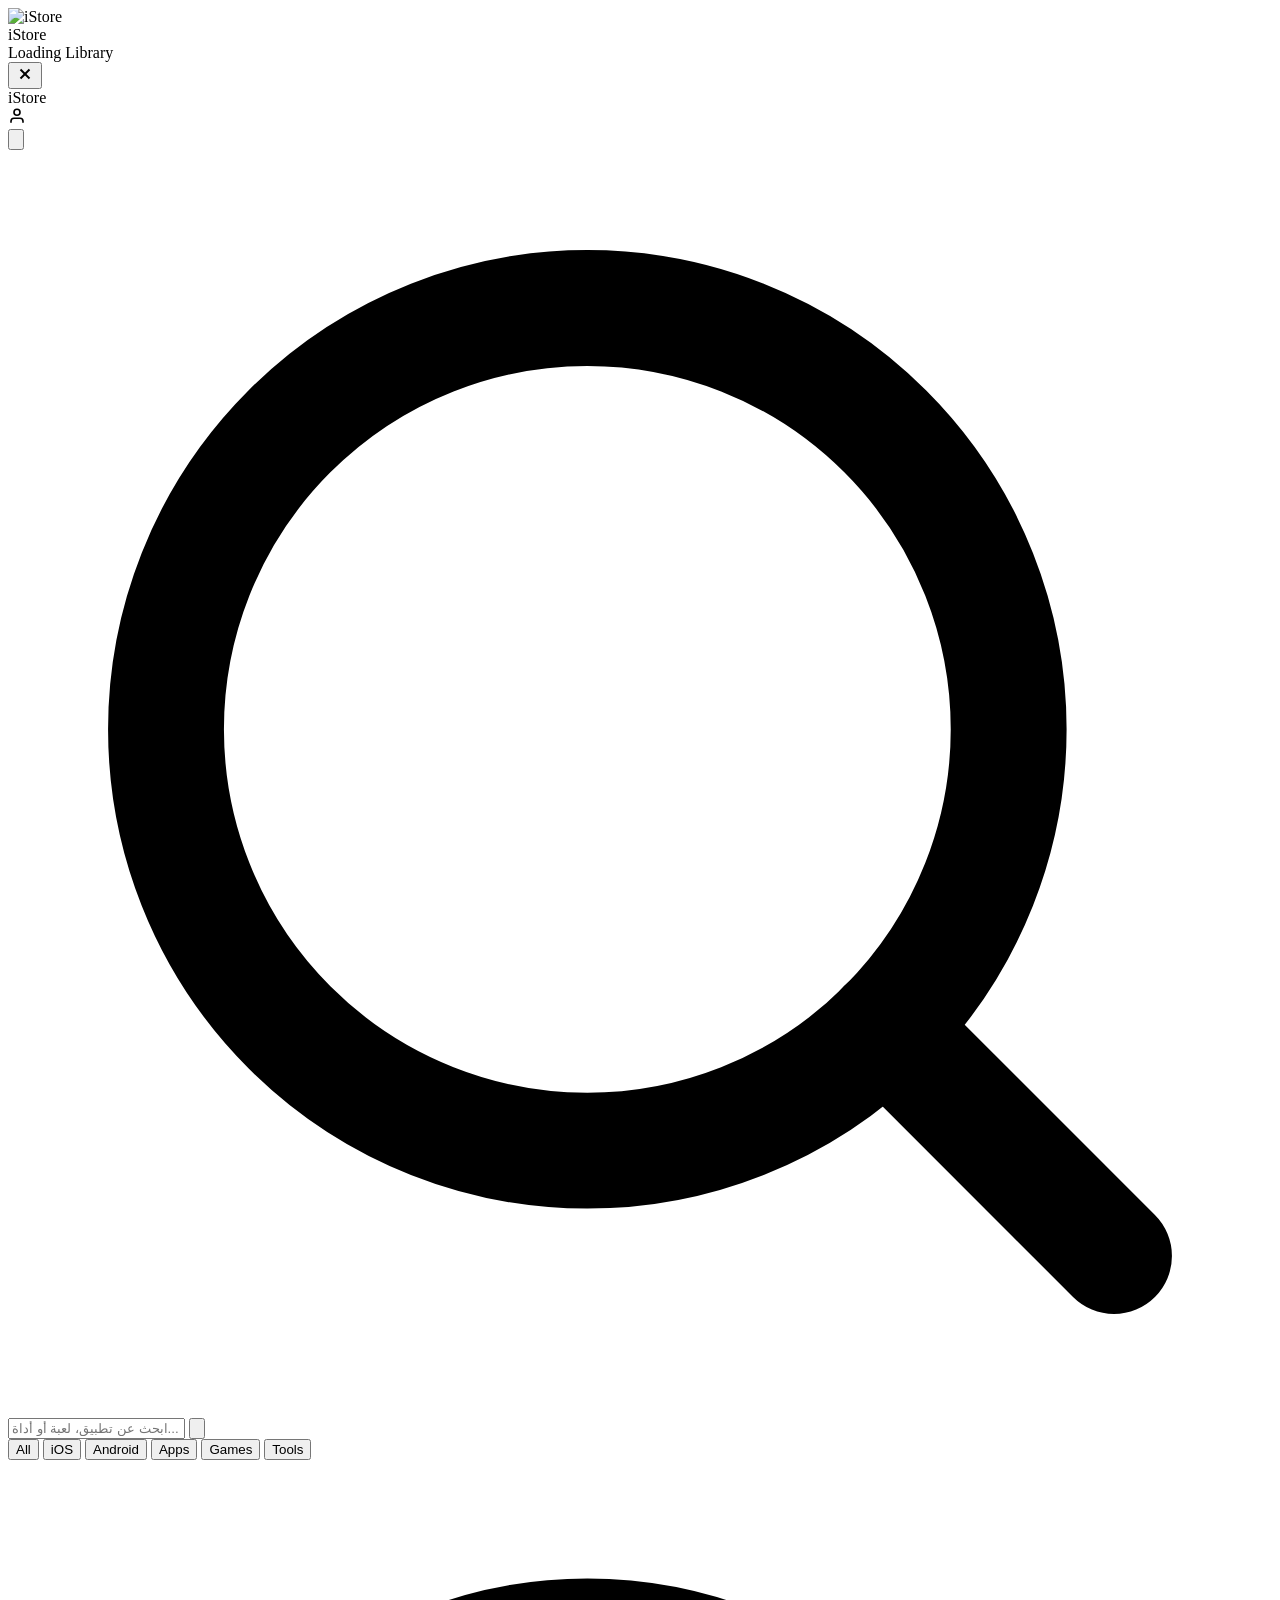
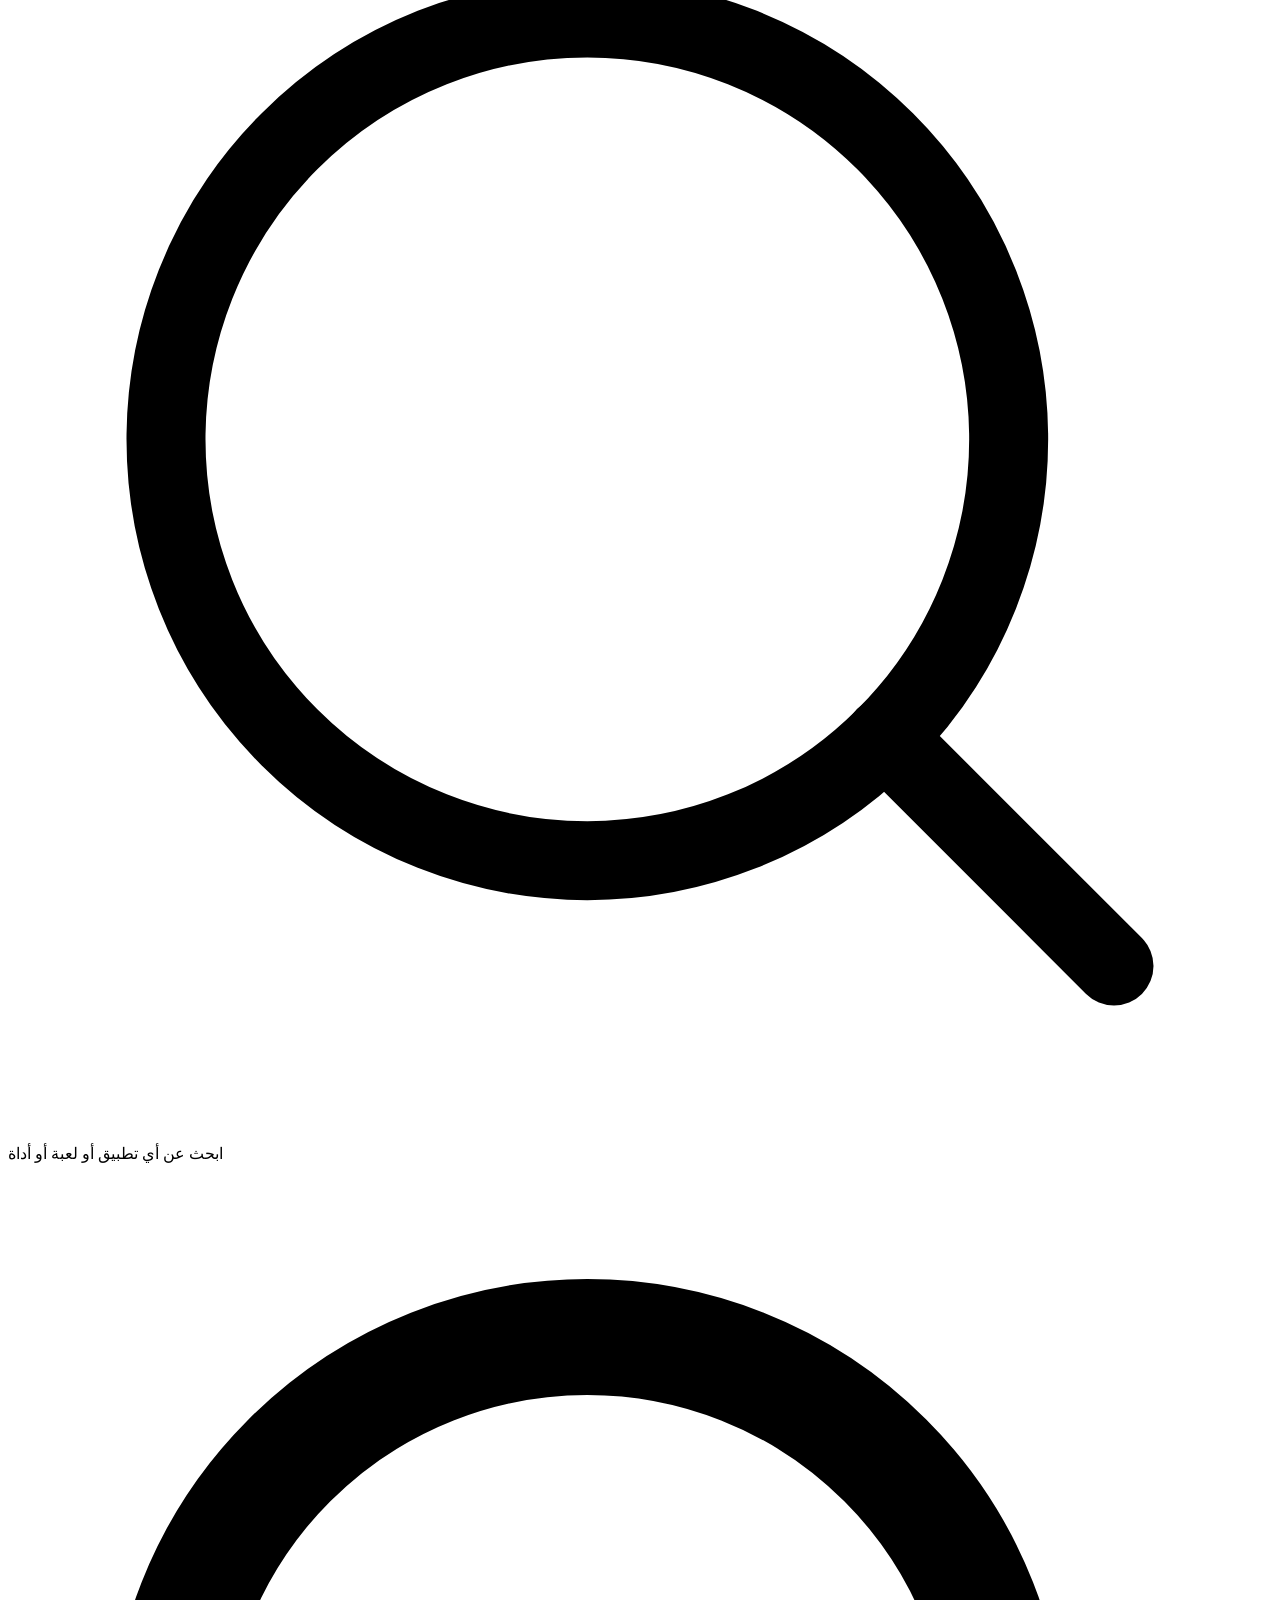
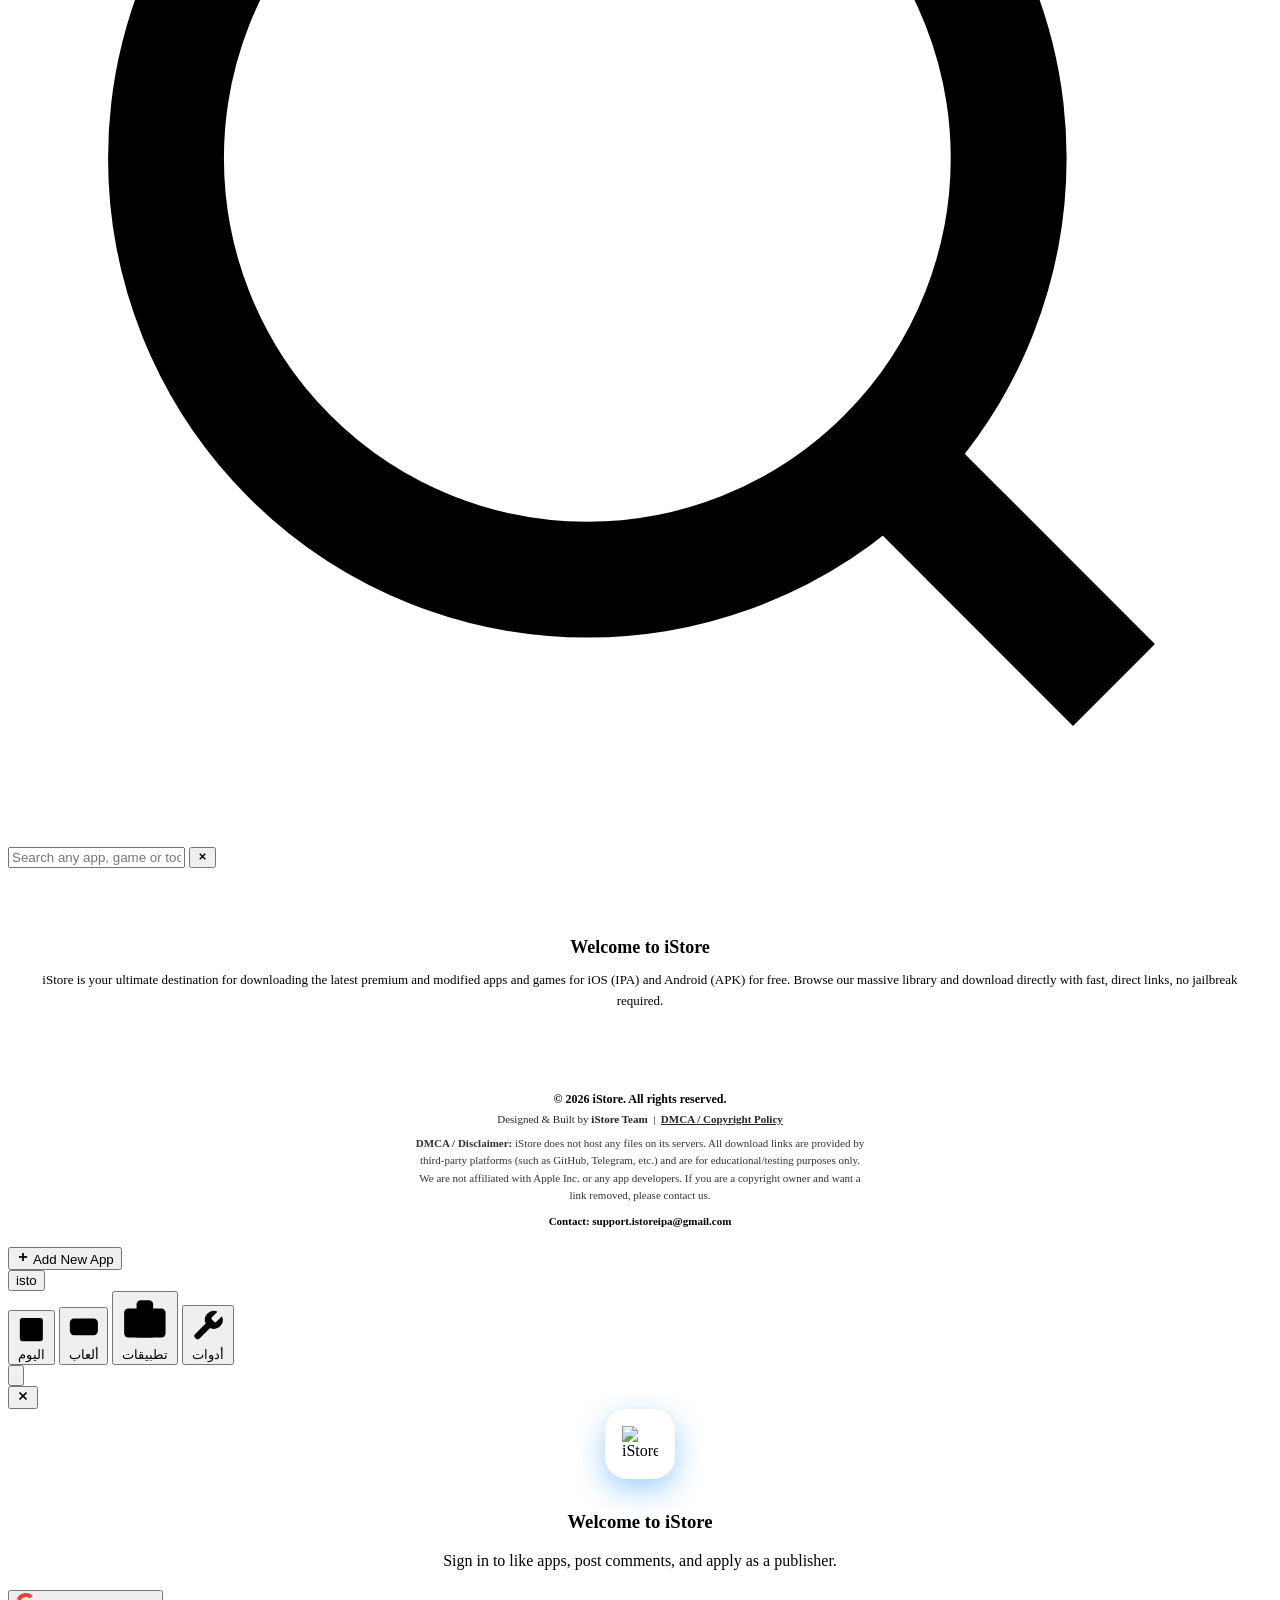
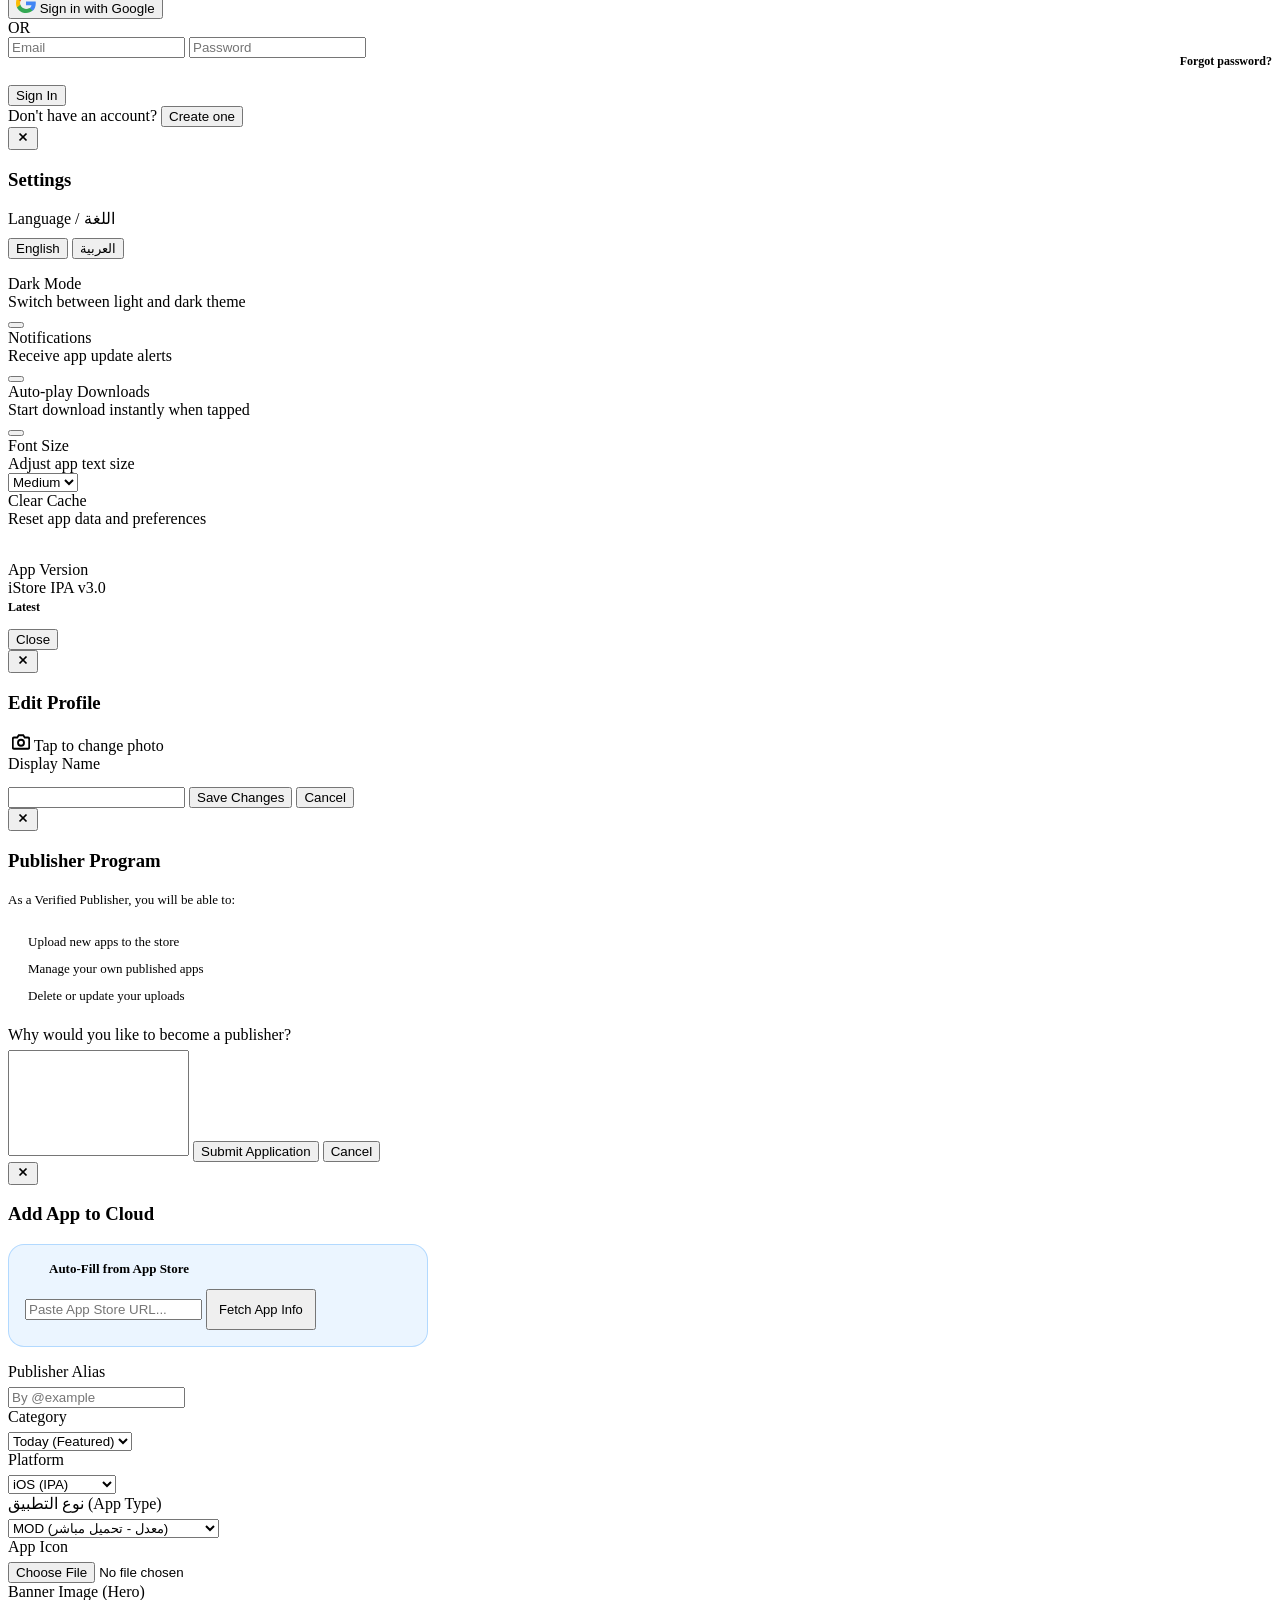
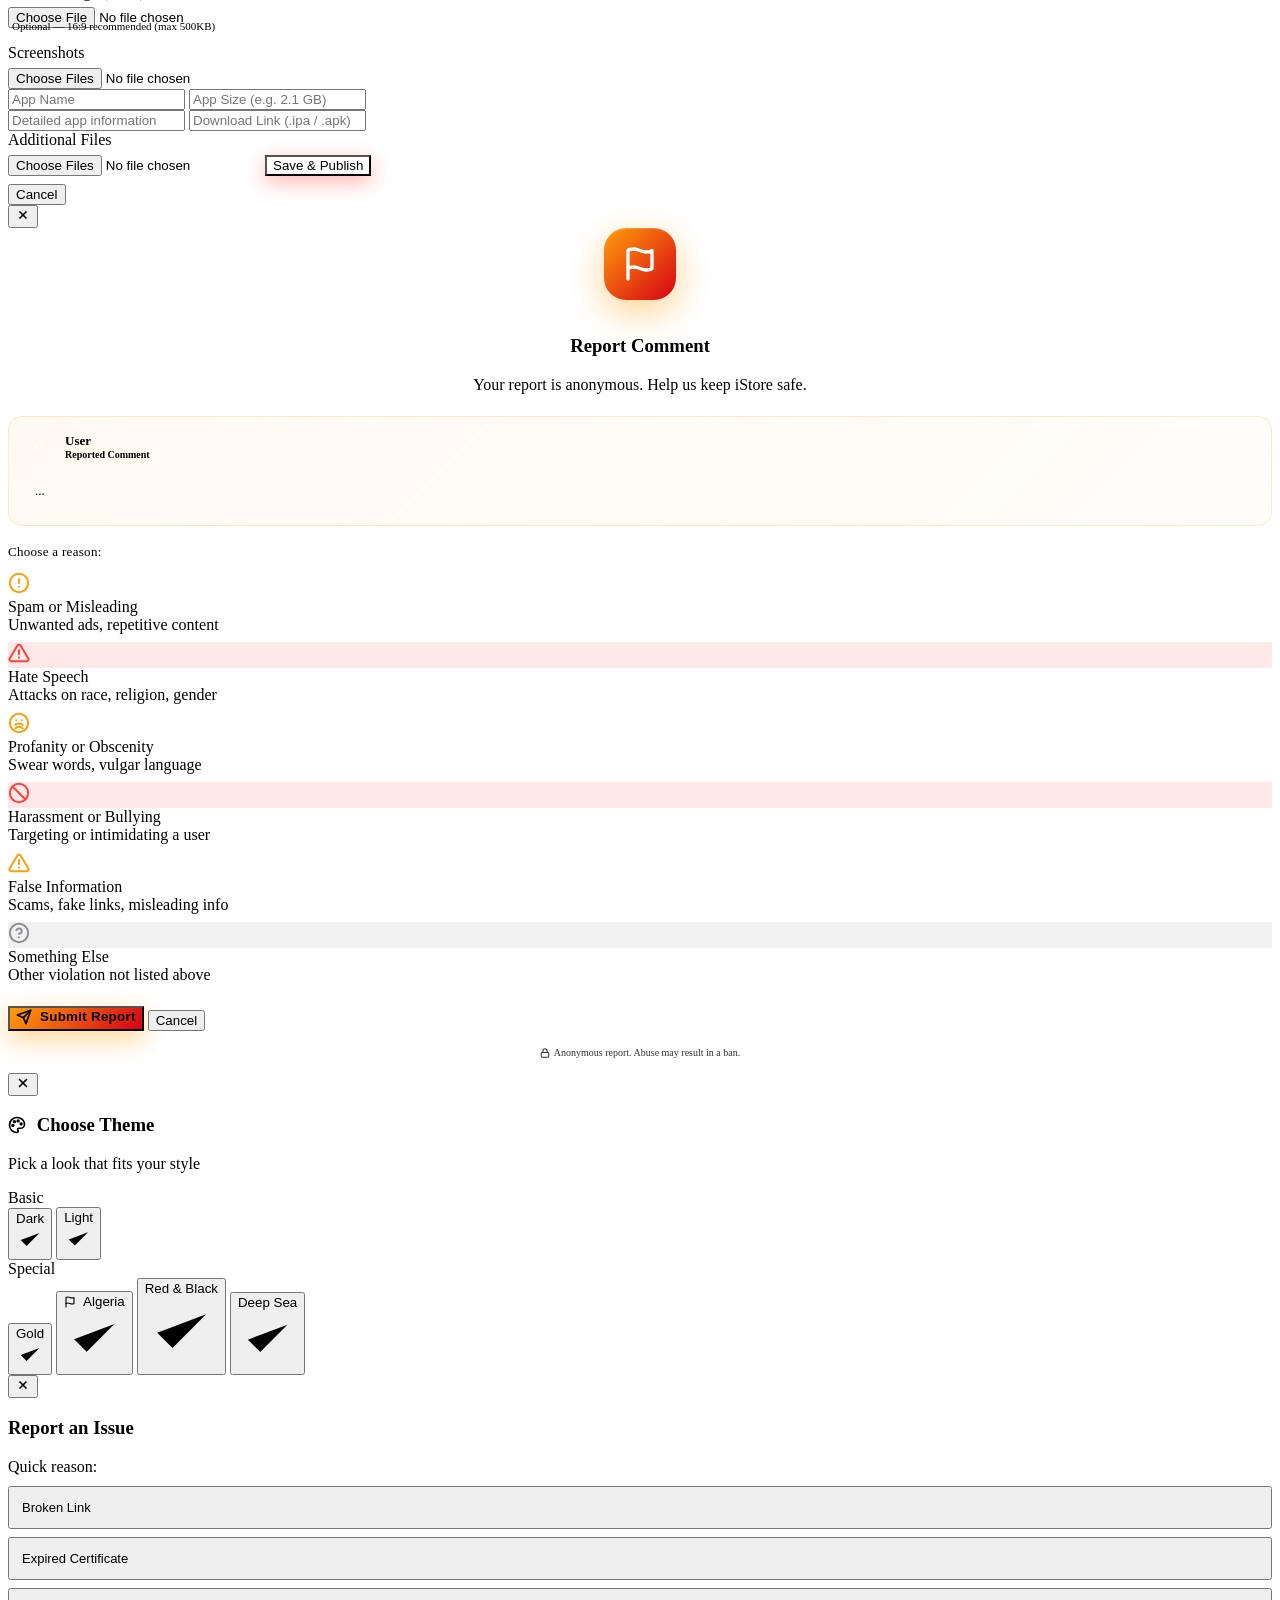
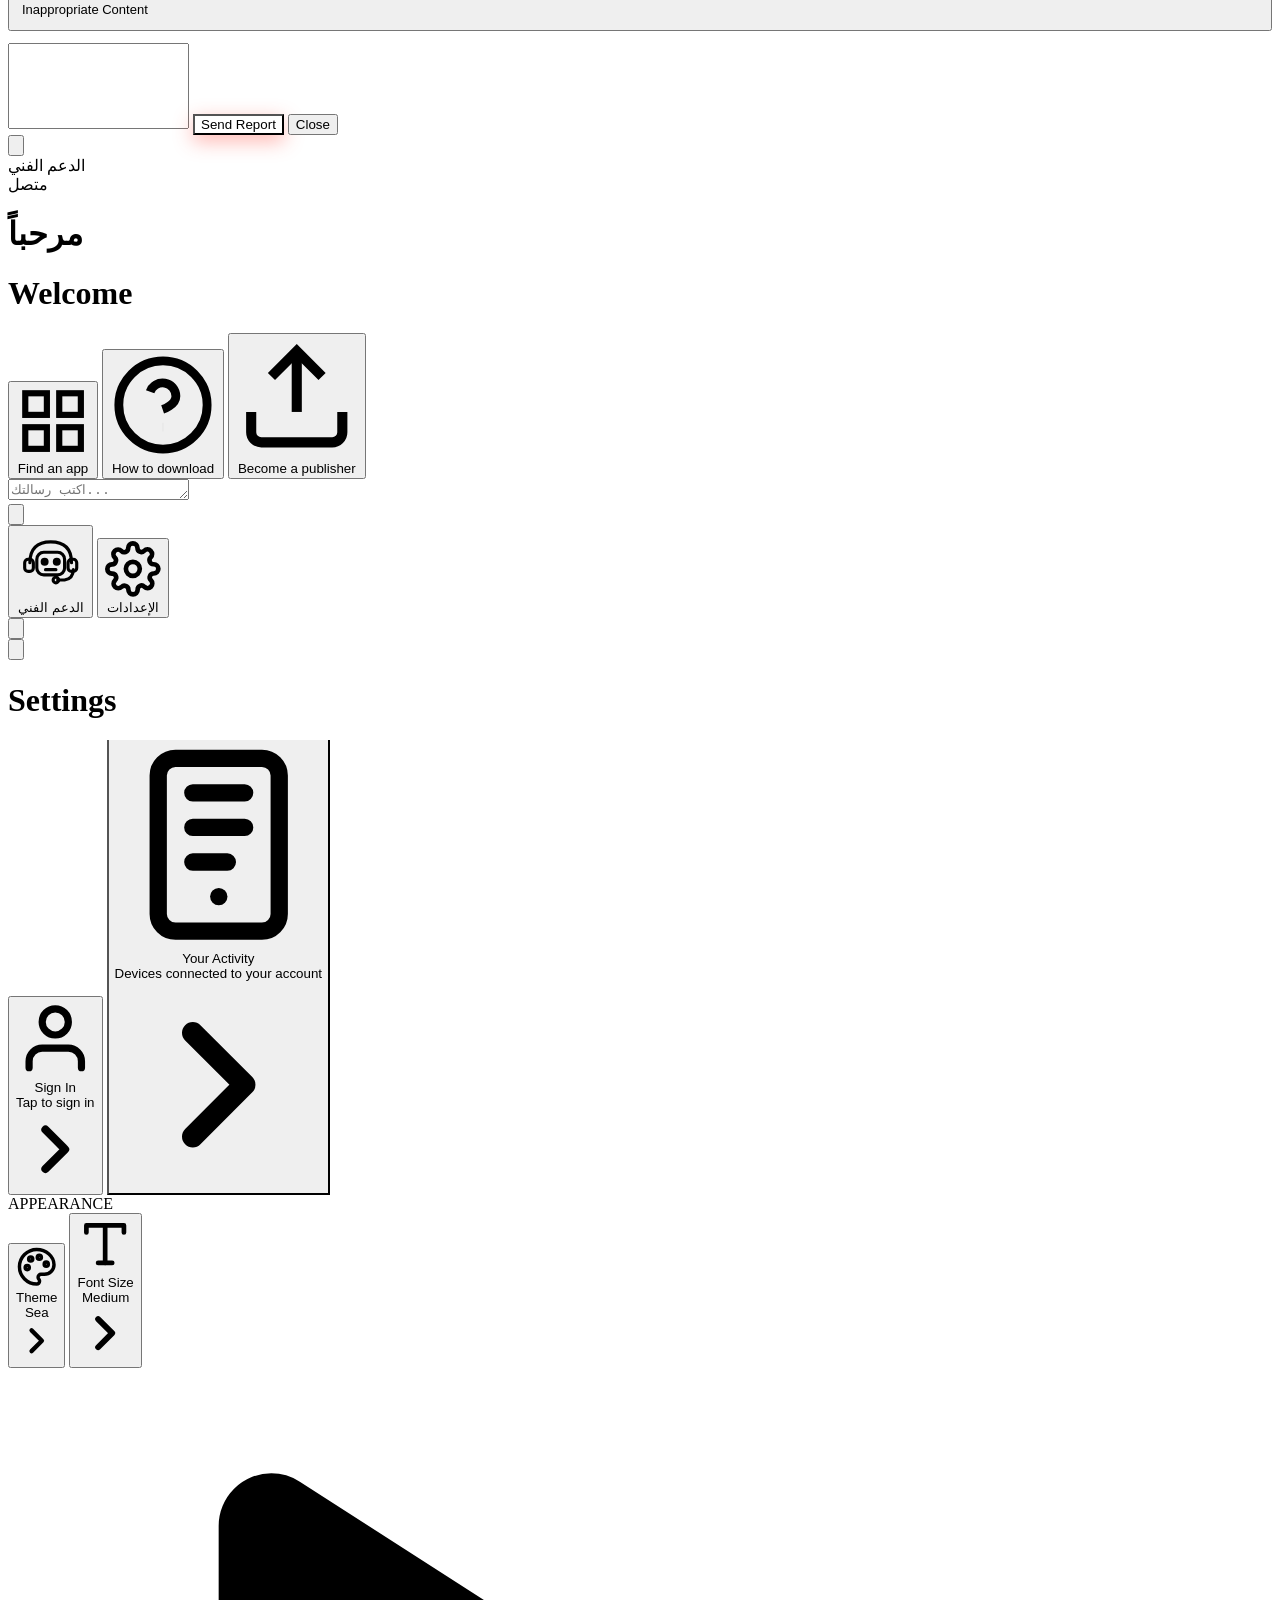
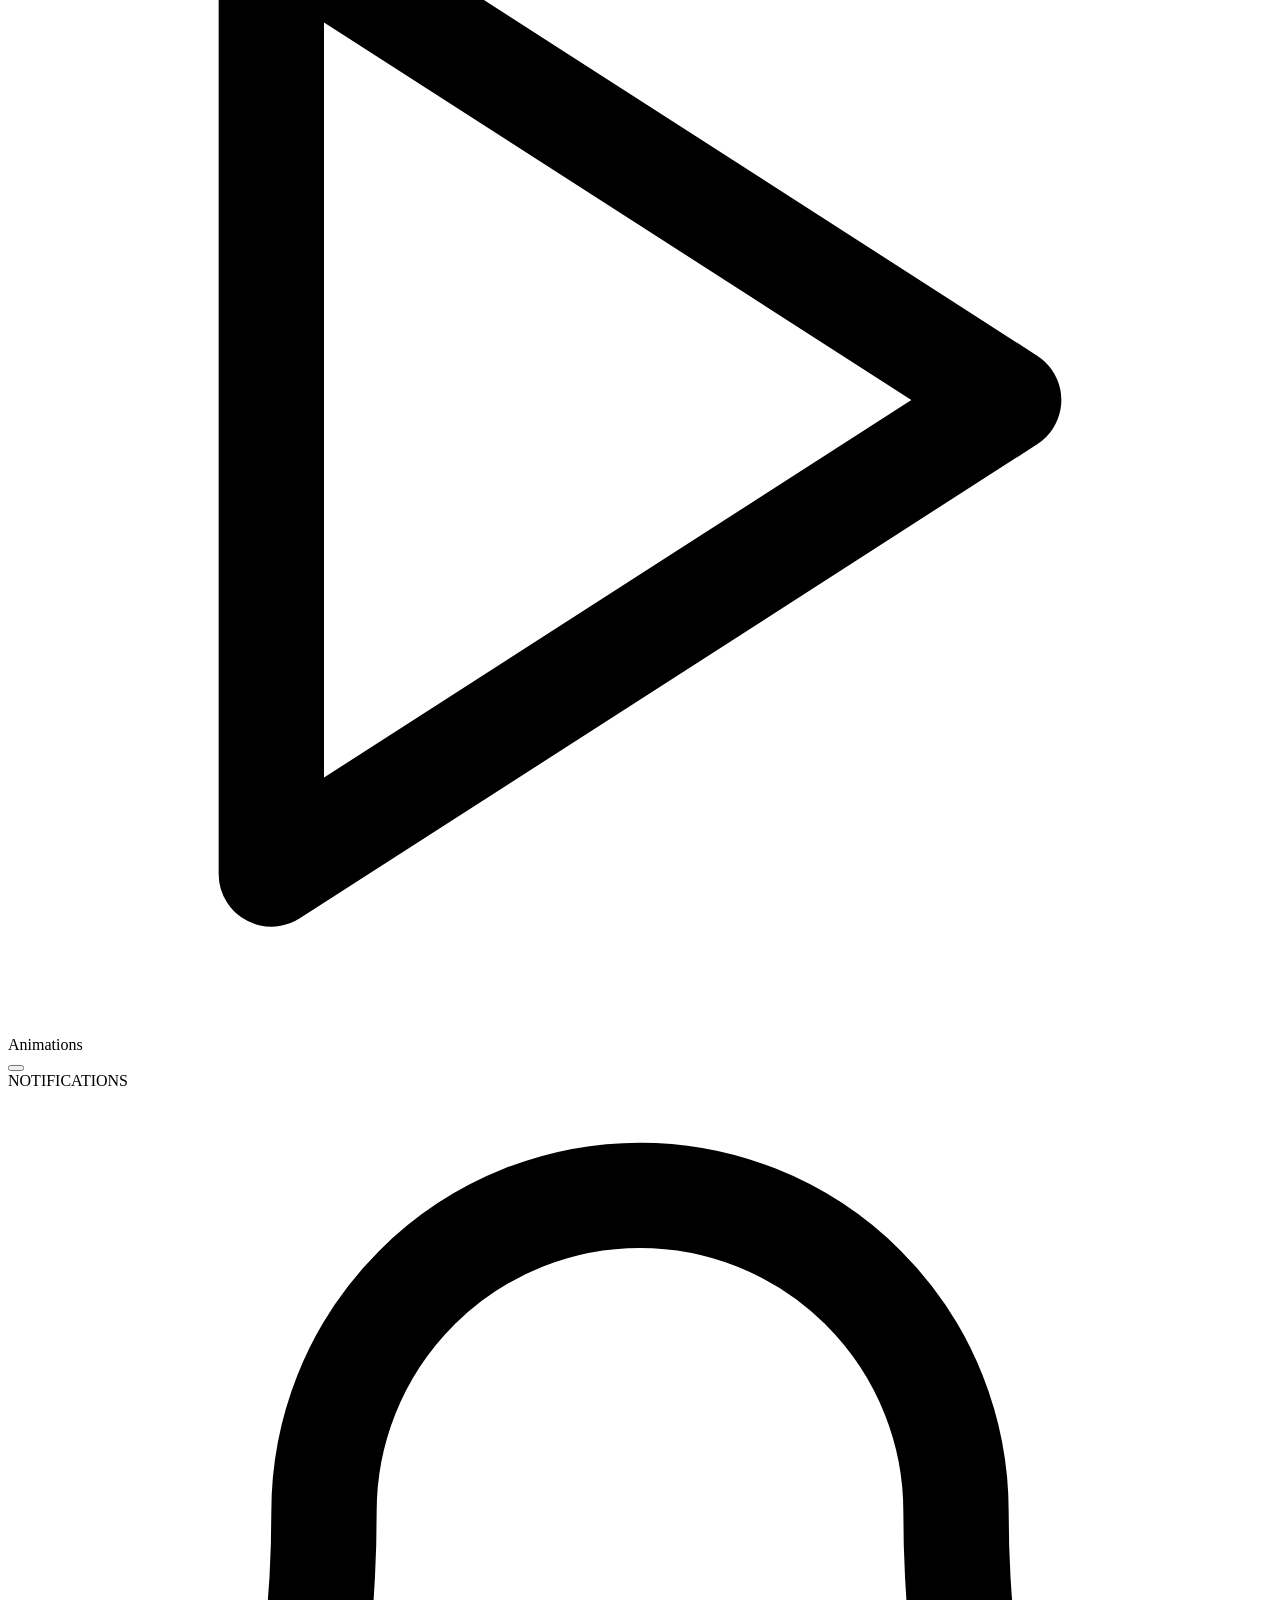
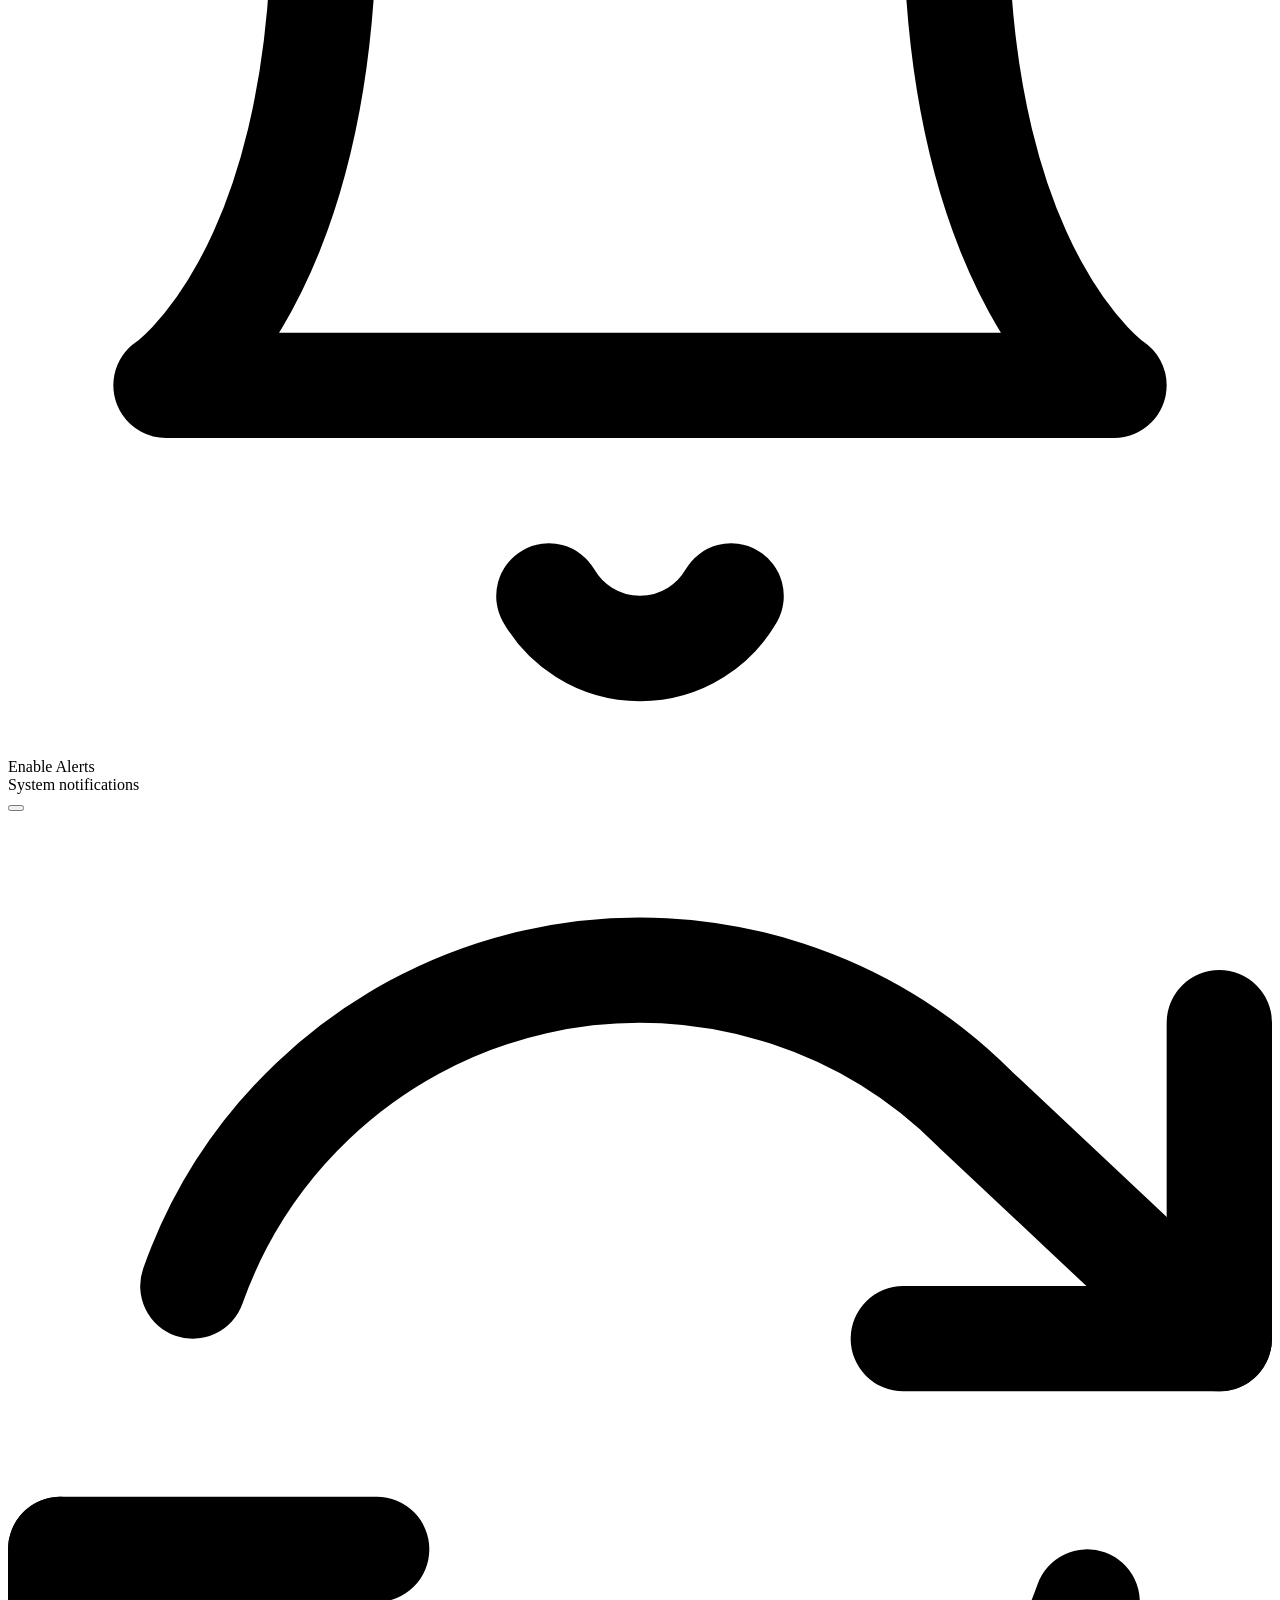
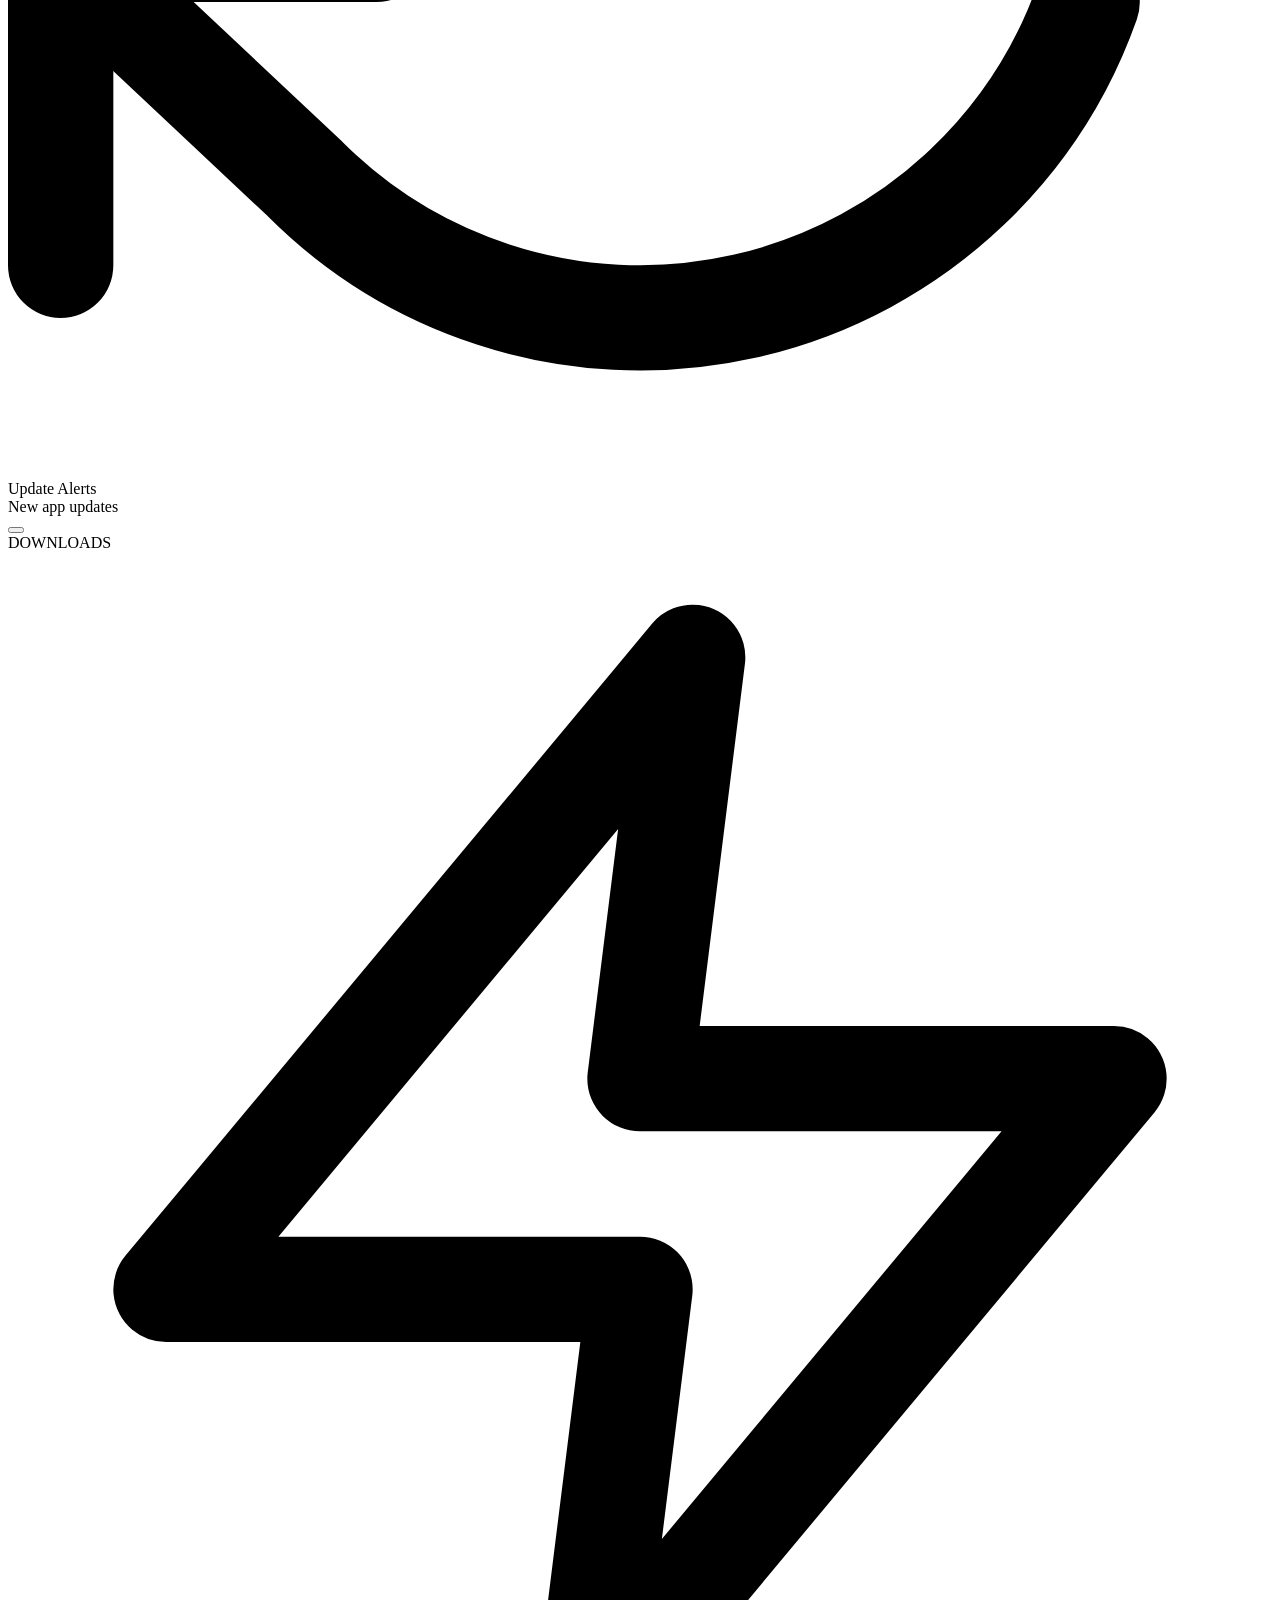
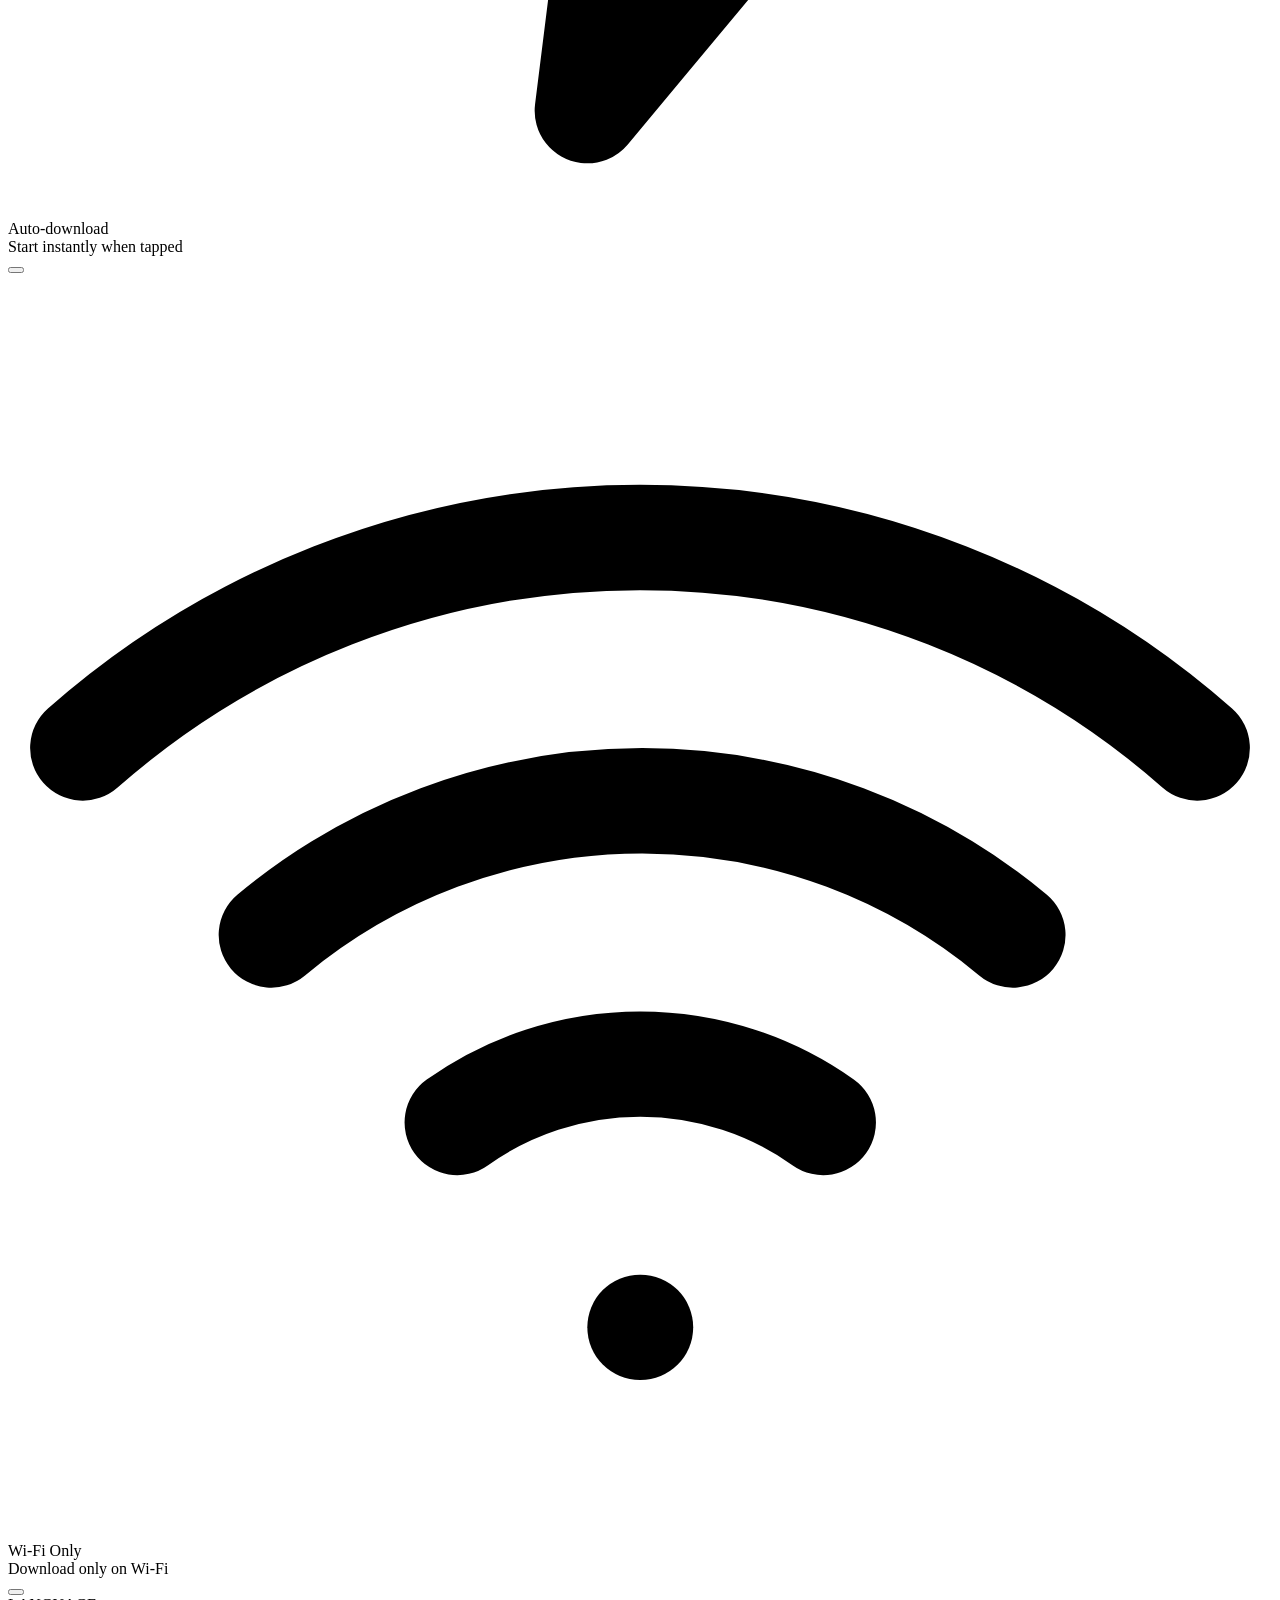
==== commit 81c1ce49: "Update index.html" ====
--- a/templates/index.html
+++ b/templates/index.html
@@ -71,6690 +71,7 @@
 <meta name="application-name" content="iStore">
 <link href="https://fonts.googleapis.com/css2?family=Inter:wght@400;500;600;700;800;900&family=Cairo:wght@400;600;700;900&family=Poppins:wght@700;800;900&family=IBM+Plex+Sans+Arabic:wght@400;500;600;700&display=swap" rel="stylesheet">
  <link rel="icon" type="image/png" href="https://raw.githubusercontent.com/benssariyassine-tech/iPA-Store/main/static/icon.png">
-<style>
-:root{--bg-color:#0b0b0f;--text-color:#fff;--card-bg:#16161c;--border-color:rgba(255,255,255,0.08);--subtext-color:#8e8e93;--header-bg:rgba(11,11,15,0.75);--nav-bg:rgba(18,18,24,0.85);--modal-bg:#16161c;--input-bg:#0b0b0f;--accent:#0a84ff;--accent2:#0062d2;--danger:#ff453a;--success:#32d74b;--warning:#ff9f0a;--glass-bg:rgba(22,22,28,0.75);--glass-border:rgba(255,255,255,0.1);--font-size-base:15px}
-body.light-mode{--bg-color:#f2f2f7;--text-color:#000;--card-bg:#fff;--border-color:rgba(0,0,0,0.08);--subtext-color:#636366;--header-bg:rgba(242,242,247,0.8);--nav-bg:rgba(255,255,255,0.9);--modal-bg:#fff;--input-bg:#f2f2f7;--glass-bg:rgba(255,255,255,0.8);--glass-border:rgba(0,0,0,0.08)}
-*{-webkit-tap-highlight-color:transparent;box-sizing:border-box;transition:transform 0.2s cubic-bezier(0.2,0.8,0.2,1),opacity 0.2s ease,background-color 0.25s ease,border-color 0.25s ease}
-body{background:var(--bg-color);color:var(--text-color);font-family:'Inter','Cairo',sans-serif;font-size:var(--font-size-base);margin:0;padding:0 0 110px 0;direction:ltr;transition:background 0.3s,color 0.3s;overflow-x:hidden;-webkit-text-size-adjust:100%}
-body[dir="rtl"]{direction:rtl;font-family:'Cairo','Inter',sans-serif}
-body[dir="rtl"] .search-icon{left:auto;right:15px}
-body[dir="rtl"] .search-clear{right:auto;left:12px}
-svg{display:inline-block;vertical-align:middle}
-  img{-webkit-touch-callout:none;-webkit-user-select:none;-moz-user-select:none;-ms-user-select:none;user-select:none;-webkit-user-drag:none;-khtml-user-drag:none;-moz-user-drag:none;-o-user-drag:none;}
-@keyframes fadeIn{from{opacity:0}to{opacity:1}}
-@keyframes fadeInUp{from{opacity:0;transform:translateY(20px)}to{opacity:1;transform:translateY(0)}}
-@keyframes popIn{from{opacity:0;transform:scale(0.9) translateY(20px)}to{opacity:1;transform:scale(1) translateY(0)}}
-@keyframes spin{to{transform:rotate(360deg)}}
-@keyframes pulse{0%,100%{transform:scale(1)}50%{transform:scale(1.06)}}
-@keyframes popSuccess{0%{transform:scale(0);opacity:0}60%{transform:scale(1.15);opacity:1}100%{transform:scale(1);opacity:1}}
-@keyframes shimmer{0%{background-position:200% 0}100%{background-position:-200% 0}}
- @keyframes toastOut{from{opacity:1;transform:translateX(-50%) translateY(0) scale(1)}to{opacity:0;transform:translateX(-50%) translateY(-20px) scale(0.9)}}
-
-/* HEADER */
-.header{display:flex;justify-content:space-between;align-items:center;padding:14px 20px;background:var(--header-bg);backdrop-filter:blur(20px) saturate(180%);-webkit-backdrop-filter:blur(20px) saturate(180%);position:sticky;top:0;z-index:100;border-bottom:1px solid var(--border-color)}
-.logo-area{display:flex;align-items:center;gap:6px;font-family:'Poppins','Inter',sans-serif;font-weight:900;font-size:22px;letter-spacing:-0.5px}
-.logo-area span{background:linear-gradient(135deg,var(--accent),#5ac8fa);-webkit-background-clip:text;background-clip:text;-webkit-text-fill-color:transparent}
-.header-icons{display:flex;gap:8px;align-items:center}
-.icon-btn{background:var(--glass-bg);backdrop-filter:blur(15px);-webkit-backdrop-filter:blur(15px);border:1px solid var(--glass-border);width:40px;height:40px;border-radius:50%;display:flex;align-items:center;justify-content:center;color:var(--text-color);cursor:pointer;position:relative}
-.icon-btn:active{transform:scale(0.9)}
-.icon-btn.primary{background:linear-gradient(135deg,var(--accent),var(--accent2));border-color:transparent;color:#fff;box-shadow:0 4px 15px rgba(10,132,255,0.4)}
-
-/* CONTAINER */
-.container{padding:16px 20px;max-width:600px;margin:auto;animation:fadeInUp 0.4s cubic-bezier(0.16,1,0.3,1)}
-
-/* SEARCH */
-.search-box{position:relative;margin-bottom:14px}
-.search-input{width:100%;background:var(--glass-bg);backdrop-filter:blur(15px);-webkit-backdrop-filter:blur(15px);border:1px solid var(--glass-border);padding:14px 45px 14px 45px;border-radius:18px;color:var(--text-color);font-family:inherit;font-size:14px;box-sizing:border-box;outline:none;transition:all 0.3s}
-.search-input:focus{border-color:var(--accent);box-shadow:0 0 0 4px rgba(10,132,255,0.15),0 0 20px rgba(10,132,255,0.2)}
-.search-icon{position:absolute;left:15px;top:50%;transform:translateY(-50%);color:var(--subtext-color);width:18px;height:18px;pointer-events:none}
-.search-clear{position:absolute;right:12px;top:50%;transform:translateY(-50%);background:var(--border-color);color:var(--text-color);border:none;width:24px;height:24px;border-radius:50%;display:none;align-items:center;justify-content:center;cursor:pointer}
-.search-clear.show{display:flex}
-/* ============================================
-   ✨ SEARCH BOX — ACTIVE STATE (Enhanced)
-   ============================================ */
-.search-box {
-  transition: all 0.35s cubic-bezier(0.16, 1, 0.3, 1);
-}
-
-.search-box.search-active {
-  position: sticky;
-  top: calc(env(safe-area-inset-top, 0px) + 12px);
-  z-index: 2000;
-  animation: searchFocusIn 0.4s cubic-bezier(0.16, 1, 0.3, 1);
-}
-
-.search-box.search-active .search-input {
-  border-color: var(--accent);
-  background: var(--card-bg);
-  box-shadow: 
-    0 0 0 4px rgba(10, 132, 255, 0.15),
-    0 0 25px rgba(10, 132, 255, 0.3),
-    0 10px 30px rgba(0, 0, 0, 0.2);
-  transform: translateY(-2px);
-  transition: all 0.35s cubic-bezier(0.16, 1, 0.3, 1);
-}
-
-/* 🎬 أنيميشن الظهور — translate بدل scale (بلا تشويش) */
-@keyframes searchFocusIn {
-  0% { 
-    transform: translateY(8px) scale(0.98); 
-    opacity: 0; 
-  }
-  100% { 
-    transform: translateY(0) scale(1); 
-    opacity: 1; 
-  }
-}
-
-/* 🌓 الوضع الفاتح */
-body.light-mode .search-box.search-active .search-input {
-  background: #fff;
-  border-color: var(--accent);
-  box-shadow: 
-    0 0 0 4px rgba(10, 132, 255, 0.12),
-    0 0 25px rgba(10, 132, 255, 0.2),
-    0 10px 30px rgba(0, 0, 0, 0.08);
-}
-
-/* 📱 شاشات صغيرة */
-@media (max-width: 380px) {
-  .search-box.search-active .search-input {
-    box-shadow: 
-      0 0 0 3px rgba(10, 132, 255, 0.15),
-      0 0 18px rgba(10, 132, 255, 0.25);
-  }
-}
-/* FILTER CHIPS */
-.filter-chips{display:flex;gap:8px;overflow-x:auto;padding-bottom:12px;margin-bottom:5px;scrollbar-width:none}
-.filter-chips::-webkit-scrollbar{display:none}
-.chip{background:var(--glass-bg);backdrop-filter:blur(15px);-webkit-backdrop-filter:blur(15px);border:1px solid var(--glass-border);color:var(--subtext-color);padding:8px 16px;border-radius:20px;font-size:12px;font-weight:700;white-space:nowrap;cursor:pointer;font-family:inherit;transition:all 0.25s}
-.chip.active{background:linear-gradient(135deg,var(--accent),var(--accent2));border-color:transparent;color:#fff;box-shadow:0 4px 12px rgba(10,132,255,0.4);transform:translateY(-1px)}
-
-/* TODAY HEADER */
-.today-header{margin-bottom:18px;animation:fadeInUp 0.4s ease}
-.today-date{color:var(--subtext-color);font-size:12px;font-weight:600;letter-spacing:0.5px}
-.today-title{font-size:32px;font-weight:900;margin:4px 0;background:linear-gradient(135deg,var(--text-color),var(--subtext-color));-webkit-background-clip:text;background-clip:text;-webkit-text-fill-color:transparent}
-.today-subtitle{font-size:13px;color:var(--danger);font-weight:700;display:flex;align-items:center;gap:5px}
-
-/* SPLASH */
-#splashScreen{position:fixed;top:0;left:0;right:0;bottom:0;background:#0b0b0f;z-index:99999;display:flex;flex-direction:column;align-items:center;justify-content:center;gap:22px;transition:opacity 1s ease, visibility 1s ease}
-#splashScreen.hide{opacity:0;visibility:hidden;pointer-events:none}
-.splash-logo-wrap{position:relative;width:150px;height:150px;display:flex;align-items:center;justify-content:center}
-.splash-logo-wrap::before{content:'';position:absolute;inset:-35px;border-radius:50%;background:radial-gradient(circle, rgba(10,132,255,0.4), transparent 70%);animation:pulse 2s ease-in-out infinite}
-.splash-logo-wrap::after{content:'';position:absolute;inset:-15px;border-radius:50%;border:2px solid rgba(10,132,255,0.15);border-top-color:#0a84ff;animation:spin 1.4s linear infinite}
-.splash-logo{width:110px;height:110px;filter:drop-shadow(0 4px 20px rgba(10,132,255,0.6));animation:pulse 2s ease-in-out infinite;position:relative;z-index:1}
-.splash-title{color:#fff;font-size:36px;font-weight:900;letter-spacing:-1px;font-family:'Poppins',sans-serif;margin-top:15px}
-.splash-title span{color:#0a84ff}
-.splash-sub{color:#8e8e93;font-size:13px;letter-spacing:4px;font-weight:700;text-transform:uppercase;margin-top:-15px}
-.splash-loader{display:flex;gap:7px;margin-top:14px}
-.splash-loader span{width:9px;height:9px;border-radius:50%;background:#0a84ff;animation:pulse 1.2s ease-in-out infinite;box-shadow:0 0 10px rgba(10,132,255,0.6)}
-.splash-loader span:nth-child(2){animation-delay:0.15s;background:#ff453a;box-shadow:0 0 10px rgba(255,69,58,0.6)}
-.splash-loader span:nth-child(3){animation-delay:0.3s;background:#ff9f0a;box-shadow:0 0 10px rgba(255,159,10,0.6)}
-
-/* FEATURED CARD */
-.featured-card{background:var(--card-bg);border:1px solid var(--border-color);border-radius:24px;overflow:hidden;margin-bottom:20px;box-shadow:0 10px 30px rgba(0,0,0,0.15);position:relative;animation:fadeInUp 0.4s ease}
-.featured-img-wrapper{position:relative;width:100%;height:190px;overflow:hidden;background:var(--input-bg)}
-.featured-img{width:100%;height:100%;object-fit:cover}
-.featured-body{padding:16px}
-
-/* ===== APP CARD (محسّن) ===== */
-.section-heading{font-size:18px;font-weight:800;margin:22px 0 14px 0;display:flex;justify-content:space-between;align-items:center}
-.app-card-pro{background:linear-gradient(160deg,var(--card-bg) 0%,rgba(22,22,28,0.6) 100%);border:1px solid var(--border-color);border-radius:22px;padding:16px;margin-bottom:14px;transition:all 0.3s cubic-bezier(0.16,1,0.3,1);position:relative;overflow:hidden}
-body.light-mode .app-card-pro{background:linear-gradient(160deg,var(--card-bg) 0%,rgba(240,240,245,0.6) 100%)}
-.app-card-pro::before{content:'';position:absolute;top:0;left:0;width:100%;height:100%;background:radial-gradient(circle at 100% 0%,rgba(10,132,255,0.08),transparent 60%);pointer-events:none}
-.app-card-pro:hover{border-color:rgba(10,132,255,0.4);transform:translateY(-3px);box-shadow:0 12px 32px rgba(0,0,0,0.2),0 0 0 1px rgba(10,132,255,0.1)}
-.app-icon-img{width:62px;height:62px;border-radius:17px;object-fit:cover;border:1px solid var(--border-color);background:var(--input-bg);box-shadow:0 6px 16px rgba(0,0,0,0.2)}
-.app-size-tag-red{background:rgba(255,69,58,0.12);color:var(--danger);font-size:11px;font-weight:800;padding:5px 10px;border-radius:7px;display:inline-flex;align-items:center;gap:3px}
-.download-badge-green{background:rgba(50,215,75,0.12);color:var(--success);font-size:11px;font-weight:800;padding:5px 10px;border-radius:7px;display:inline-flex;align-items:center;gap:3px}
-.btn-install{background:linear-gradient(135deg,var(--accent),var(--accent2));color:#fff;padding:9px 18px;border-radius:20px;font-size:12px;font-weight:800;border:none;box-shadow:0 6px 16px rgba(10,132,255,0.35);white-space:nowrap;cursor:pointer;font-family:inherit;display:inline-flex;align-items:center;gap:5px;transition:transform 0.2s}
-.btn-install:active{transform:scale(0.95)}
-.btn-star-like{background:rgba(255,159,10,0.1);border:1px solid rgba(255,159,10,0.3);color:var(--warning);padding:7px 11px;border-radius:12px;display:flex;align-items:center;gap:4px;cursor:pointer;font-size:11px;font-weight:800;font-family:inherit;transition:all 0.2s}
-.btn-star-like:active{transform:scale(0.92)}
-.btn-star-like.liked{background:rgba(255,159,10,0.25)}
-.btn-share{background:rgba(10,132,255,0.1);border:1px solid rgba(10,132,255,0.3);color:var(--accent);padding:7px 11px;border-radius:12px;display:flex;align-items:center;gap:4px;cursor:pointer;font-family:inherit;transition:all 0.2s}
-.btn-share:active{transform:scale(0.92)}
-.btn-extra-dropdown{background:var(--input-bg);border:1px solid var(--border-color);color:var(--text-color);width:34px;height:34px;border-radius:50%;display:flex;align-items:center;justify-content:center;cursor:pointer}
-.extra-files-menu{display:none;position:absolute;right:0;top:42px;background:var(--modal-bg);border:1px solid var(--border-color);border-radius:16px;padding:10px;width:190px;box-shadow:0 20px 45px rgba(0,0,0,0.5);z-index:50}
-.extra-file-item{display:block;padding:10px 12px;font-size:12px;color:var(--text-color);text-decoration:none;border-radius:10px;background:var(--input-bg);margin-bottom:5px;white-space:nowrap;overflow:hidden;text-overflow:ellipsis;font-weight:600;transition:all 0.2s}
-.extra-file-item:last-child{margin-bottom:0}
-.extra-file-item:hover{background:rgba(10,132,255,0.15);color:var(--accent)}
-.admin-btns{display:flex;gap:4px}
-.btn-edit{background:var(--accent);color:#fff;padding:6px 10px;border-radius:8px;font-size:10px;font-weight:700;border:none;cursor:pointer;font-family:inherit}
-.btn-del{background:var(--danger);color:#fff;padding:6px 10px;border-radius:8px;font-size:10px;font-weight:700;border:none;cursor:pointer;font-family:inherit}
-.btn-info-blue{background:rgba(10,132,255,0.12);border:1px solid rgba(10,132,255,0.3);color:var(--accent);width:34px;height:34px;border-radius:50%;display:flex;align-items:center;justify-content:center;cursor:pointer;flex-shrink:0;transition:all 0.2s}
-.btn-info-blue:active{transform:scale(0.9)}
-.btn-report-text{background:transparent;border:none;color:var(--danger);font-size:11px;font-weight:700;cursor:pointer;padding:5px 8px;font-family:inherit;border-radius:6px;transition:background 0.2s}
-.btn-report-text:hover{background:rgba(255,69,58,0.1)}
-
-/* SKELETON */
-.skeleton-card{background:var(--card-bg);border:1px solid var(--border-color);border-radius:22px;padding:16px;margin-bottom:14px;display:flex;gap:12px;align-items:center}
-.skeleton-box{background:linear-gradient(90deg,var(--border-color) 25%,rgba(255,255,255,0.05) 50%,var(--border-color) 75%);background-size:200% 100%;animation:shimmer 1.5s infinite;border-radius:8px}
-
-
-.nav-item{background:none;border:none;color:var(--subtext-color);font-size:10px;font-weight:800;display:flex;flex-direction:column;align-items:center;gap:4px;cursor:pointer;font-family:inherit;padding:4px 8px;border-radius:12px;transition:0.25s}
-.nav-item.active{color:var(--accent);transform:scale(1.05)}
-.nav-item.active svg{filter:drop-shadow(0 0 8px rgba(10,132,255,0.6))}
-.nav-item svg{width:22px;height:22px;stroke:currentColor;fill:none;stroke-width:2.2}
-
-/* MODAL */
-.modal{display:none;position:fixed;z-index:2700;left:0;top:0;width:100%;height:100%;background:rgba(0,0,0,0.7);align-items:center;justify-content:center;backdrop-filter:blur(8px);-webkit-backdrop-filter:blur(8px);animation:fadeIn 0.2s ease}
-.modal-box{background:var(--modal-bg);border:1px solid var(--border-color);border-radius:26px;padding:26px 22px;width:90%;max-width:380px;max-height:88vh;overflow-y:auto;box-sizing:border-box;position:relative;animation:popIn 0.35s cubic-bezier(0.16,1,0.3,1);box-shadow:0 25px 60px rgba(0,0,0,0.5)}
-.modal-close-x{position:absolute;top:16px;right:16px;background:var(--input-bg);border:none;color:var(--text-color);width:32px;height:32px;border-radius:50%;display:flex;align-items:center;justify-content:center;cursor:pointer;font-family:inherit;z-index:5}
-body[dir="rtl"] .modal-close-x{right:auto;left:16px}
-.modal-title{font-size:22px;font-weight:900;margin:0 0 8px 0;text-align:center;background:linear-gradient(135deg,var(--accent),#5ac8fa);-webkit-background-clip:text;background-clip:text;-webkit-text-fill-color:transparent}
-.modal-subtitle{color:var(--subtext-color);font-size:13px;text-align:center;margin:0 0 22px 0;line-height:1.5}
-
-/* INPUT */
-.input-field{width:100%;padding:14px 16px;margin-bottom:12px;background:var(--input-bg);border:1.5px solid var(--border-color);border-radius:14px;color:var(--text-color);box-sizing:border-box;font-family:inherit;font-size:14px;outline:none;transition:all 0.25s}
-.input-field:focus{border-color:var(--accent);background:var(--card-bg);box-shadow:0 0 0 4px rgba(10,132,255,0.12)}
-.input-field::placeholder{color:var(--subtext-color);opacity:0.7}
-
-/* BUTTONS */
-.btn-primary{background:linear-gradient(135deg,var(--accent),var(--accent2));color:#fff;border:none;width:100%;padding:14px;border-radius:14px;font-weight:800;cursor:pointer;font-family:inherit;font-size:14px;box-shadow:0 6px 20px rgba(10,132,255,0.4);transition:transform 0.2s}
-.btn-primary:active{transform:scale(0.97)}
-.btn-secondary{background:var(--input-bg);color:var(--text-color);border:1.5px solid var(--border-color);width:100%;padding:13px;border-radius:14px;font-weight:700;cursor:pointer;font-family:inherit;font-size:14px;transition:transform 0.2s}
-.btn-secondary:active{transform:scale(0.97)}
-.btn-google{background:#fff;color:#000;border:1.5px solid #e5e5ea;width:100%;padding:13px;border-radius:14px;font-weight:700;cursor:pointer;font-family:inherit;font-size:14px;display:flex;align-items:center;justify-content:center;gap:10px;transition:transform 0.2s;box-shadow:0 2px 8px rgba(0,0,0,0.08)}
-.btn-google:active{transform:scale(0.97)}
-
-/* DIVIDER */
-.divider{display:flex;align-items:center;gap:12px;margin:20px 0}
-.divider-line{flex:1;height:1px;background:var(--border-color)}
-.divider-text{color:var(--subtext-color);font-size:11px;font-weight:700;letter-spacing:1px}
-
-/* AUTH SWITCH */
-.auth-switch{text-align:center;margin-top:18px;font-size:13px;color:var(--subtext-color)}
-.auth-switch-btn{background:none;border:none;color:var(--accent);font-weight:800;cursor:pointer;font-family:inherit;font-size:13px;padding:0;margin:0;text-decoration:underline}
-
-/* CODE INPUT */
-.code-input{width:100%;padding:18px;margin-bottom:14px;background:var(--input-bg);border:2px dashed var(--accent);border-radius:16px;color:var(--accent);box-sizing:border-box;font-family:'Courier New',monospace;font-size:32px;font-weight:900;text-align:center;letter-spacing:12px;outline:none}
-.code-input::placeholder{color:var(--subtext-color);opacity:0.4}
-
-/* PROFILE */
-.profile-avatar-wrap{position:relative;width:96px;height:96px;margin:0 auto 16px auto}
-.profile-avatar{width:96px;height:96px;border-radius:50%;object-fit:cover;border:3px solid var(--accent);background:var(--input-bg);display:block;box-shadow:0 10px 30px rgba(10,132,255,0.35)}
-.profile-avatar-edit{position:absolute;bottom:0;right:0;width:32px;height:32px;border-radius:50%;background:linear-gradient(135deg,var(--accent),var(--accent2));border:3px solid var(--modal-bg);display:flex;align-items:center;justify-content:center;cursor:pointer;color:#fff}
-.profile-avatar-edit svg{width:14px;height:14px;stroke:#fff;fill:none;stroke-width:2.5}
-.profile-name{font-size:18px;font-weight:900;color:var(--text-color);margin:0;text-align:center}
-.profile-email{font-size:12px;color:var(--subtext-color);margin:6px 0 14px 0;word-break:break-all;text-align:center}
-.profile-badge{display:inline-flex;align-items:center;gap:5px;padding:5px 12px;border-radius:20px;font-size:10px;font-weight:800;letter-spacing:0.5px;text-transform:uppercase;margin-bottom:16px}
-.profile-badge.user{background:rgba(50,215,75,0.15);color:var(--success);border:1px solid rgba(50,215,75,0.3)}
-.profile-badge.admin{background:rgba(255,69,58,0.15);color:var(--danger);border:1px solid rgba(255,69,58,0.3)}
-.profile-badge.publisher{background:rgba(10,132,255,0.15);color:var(--accent);border:1px solid rgba(10,132,255,0.3)}
-.profile-badge.pending{background:rgba(255,159,10,0.15);color:var(--warning);border:1px solid rgba(255,159,10,0.3)}
-  .profile-badge.premium{background:linear-gradient(135deg,#ff9f0a,#ff6b00);color:#fff;border:none;box-shadow:0 4px 12px rgba(255,159,10,0.4)}
-.profile-badge svg{width:12px;height:12px}
-
-/* ACCOUNT BUTTONS */
-.account-action-btn{width:100%;padding:14px;border-radius:14px;border:1.5px solid var(--border-color);background:var(--input-bg);color:var(--text-color);font-family:inherit;font-weight:700;font-size:14px;cursor:pointer;display:flex;align-items:center;gap:12px;margin-bottom:8px;text-align:left;transition:all 0.2s}
-body[dir="rtl"] .account-action-btn{text-align:right}
-.account-action-btn:active{transform:scale(0.98)}
-.account-action-btn.danger{background:rgba(255,69,58,0.1);border-color:rgba(255,69,58,0.3);color:var(--danger)}
-.account-action-btn.gold{background:linear-gradient(135deg,#ff9f0a,#ff6b00);border-color:transparent;color:#fff;box-shadow:0 4px 15px rgba(255,159,10,0.35)}
-.account-action-btn.disabled{opacity:0.5;cursor:not-allowed}
-.account-action-btn svg{width:18px;height:18px;flex-shrink:0;stroke:currentColor;fill:none;stroke-width:2.2}
-
-/* SETTINGS */
-.setting-item{display:flex;justify-content:space-between;align-items:center;padding:16px 0;border-bottom:1px solid var(--border-color)}
-.setting-item:last-child{border-bottom:none}
-.setting-label{font-size:14px;font-weight:700;color:var(--text-color)}
-.setting-sub{font-size:11px;color:var(--subtext-color);margin-top:3px;font-weight:500}
-.setting-toggle{position:relative;width:50px;height:28px;border-radius:15px;background:var(--border-color);cursor:pointer;transition:background 0.3s;flex-shrink:0;border:none}
-.setting-toggle.on{background:var(--accent)}
-.setting-toggle::after{content:'';position:absolute;top:3px;left:3px;width:22px;height:22px;border-radius:50%;background:#fff;transition:transform 0.3s;box-shadow:0 2px 4px rgba(0,0,0,0.3)}
-.setting-toggle.on::after{transform:translateX(22px)}
-.setting-select{background:var(--input-bg);border:1.5px solid var(--border-color);color:var(--text-color);padding:9px 14px;border-radius:11px;font-family:inherit;font-size:13px;font-weight:700;cursor:pointer;outline:none}
-
-/* PARTNER REQ */
-.partner-req{background:var(--input-bg);border:1px solid rgba(10,132,255,0.3);border-radius:16px;padding:16px;margin-bottom:12px}
-.partner-req-head{display:flex;align-items:center;gap:12px;margin-bottom:12px}
-.partner-req-avatar{width:42px;height:42px;border-radius:50%;background:linear-gradient(135deg,var(--accent),var(--accent2));display:flex;align-items:center;justify-content:center;color:#fff;font-weight:900;font-size:16px;flex-shrink:0;overflow:hidden}
-.partner-req-avatar img{width:100%;height:100%;object-fit:cover}
-.partner-req-name{font-size:14px;font-weight:800;color:var(--text-color)}
-.partner-req-email{font-size:11px;color:var(--subtext-color);word-break:break-all}
-.partner-req-reason{font-size:13px;color:var(--text-color);background:var(--modal-bg);padding:10px 12px;border-radius:10px;margin-bottom:12px;line-height:1.5}
-.partner-req-actions{display:flex;gap:8px;justify-content:flex-end}
-.partner-req-actions button{padding:8px 18px;border-radius:10px;border:none;font-size:12px;font-weight:800;cursor:pointer;font-family:inherit}
-.btn-approve{background:var(--success);color:#fff}
-.btn-reject{background:var(--danger);color:#fff}
-
-/* AVATAR UPLOAD */
-.avatar-preview{width:110px;height:110px;border-radius:50%;object-fit:cover;border:3px solid var(--accent);margin:0 auto 16px auto;display:block;background:var(--input-bg)}
-.avatar-upload-label{display:flex;text-align:center;padding:14px;border:2px dashed var(--border-color);border-radius:14px;cursor:pointer;color:var(--subtext-color);font-size:13px;font-weight:700;margin-bottom:14px;transition:all 0.3s;align-items:center;justify-content:center;gap:8px}
-.avatar-upload-label:hover{border-color:var(--accent);color:var(--accent)}
-
-/* TOAST */
-#toastContainer{position:fixed;top:80px;left:50%;transform:translateX(-50%);z-index:10000;display:flex;flex-direction:column;gap:8px;pointer-events:none;max-width:90%}
-.toast{background:var(--modal-bg);border:1px solid var(--border-color);border-radius:16px;padding:14px 20px;font-size:13px;font-weight:700;color:var(--text-color);box-shadow:0 15px 40px rgba(0,0,0,0.4);display:flex;align-items:center;gap:12px;animation:popIn 0.4s cubic-bezier(0.16,1,0.3,1);pointer-events:auto;min-width:240px;backdrop-filter:blur(20px)}
-.toast.success{border-color:rgba(50,215,75,0.4)}.toast.success .toast-icon{color:var(--success)}
-.toast.error{border-color:rgba(255,69,58,0.4)}.toast.error .toast-icon{color:var(--danger)}
-.toast.info .toast-icon{color:var(--accent)}
-.toast.warning .toast-icon{color:var(--warning)}
-
-/* ADMIN */
-.admin-section-card{background:var(--card-bg);border:1px solid rgba(255,69,58,0.25);border-radius:22px;padding:20px}
-.admin-stats-grid{display:grid;grid-template-columns:repeat(2,1fr);gap:12px;margin-bottom:16px}
-.stat-box{background:var(--input-bg);border:1px solid var(--border-color);padding:16px;border-radius:16px;text-align:center}
-.stat-box h5{margin:0 0 8px 0;color:var(--subtext-color);font-size:11px;font-weight:700;text-transform:uppercase;letter-spacing:0.5px}
-.stat-box p{margin:0;color:var(--danger);font-size:22px;font-weight:900}
-.report-admin-item{background:var(--input-bg);border:1px solid rgba(255,69,58,0.3);padding:14px;border-radius:14px;margin-bottom:12px;font-size:13px}
-
-/* ===== APP DETAILS MODAL (محسّن) ===== */
-.bottom-sheet-modal{display:none;position:fixed;z-index:2500;left:0;top:0;width:100%;height:100%;background:rgba(0,0,0,0.7);align-items:flex-end;justify-content:center;backdrop-filter:blur(8px);-webkit-backdrop-filter:blur(8px)}
-.bottom-sheet-content{
-  background:var(--modal-bg);
-  border:none;
-  border-top-left-radius:28px;
-  border-top-right-radius:28px;
-  padding:24px 0 24px 0;
-  width:100%;
-  max-width:100%;
-  max-height:95vh;
-  overflow-y:auto;
-  overflow-x:hidden;
-  box-sizing:border-box;
-  animation:popIn 0.4s cubic-bezier(0.16,1,0.3,1);
-  box-shadow:0 -20px 60px rgba(0,0,0,0.5);
-}
-.detail-banner{
-  position:relative;
-  width:100%;
-  height:240px;
-  margin:-24px 0 0 0;
-  background:linear-gradient(135deg,#0a84ff,#0062d2);
-  background-size:cover;
-  background-position:center;
-  overflow:hidden;
-  border-top-left-radius:32px;
-  border-top-right-radius:32px;
-}
- /* ===== 🎨 خلفية مبلورة للتطبيقات بلا Banner ===== */
-.detail-banner.no-image {
-  background-color: var(--modal-bg);
-}
-
-.detail-banner.no-image::before {
-  content: '';
-  position: absolute;
-  inset: -60px;
-  background: inherit;
-  background-size: cover;
-  background-position: center;
-filter: blur(80px) saturate(140%) brightness(0.35);
-  z-index: 0;
-  transform: scale(1.2);
-  pointer-events: none;
-}
-.detail-banner::after{
-  content:'';
-  position:absolute;
-  inset:0;
-  background:linear-gradient(180deg,rgba(0,0,0,0.1) 0%,rgba(0,0,0,0.4) 50%,var(--modal-bg) 100%);
-  pointer-events:none;
-}
-/* ===== زر القلب — ثابت ومحاذي مع X ===== */
-.detail-fav-btn {
-  position: fixed;
-  top: calc(env(safe-area-inset-top, 0px) + 16px);
-  right: 16px;
-  width: 42px;
-  height: 42px;
-  border-radius: 50%;
-  background: rgba(0, 0, 0, 0.5);
-  backdrop-filter: blur(20px) saturate(180%);
-  -webkit-backdrop-filter: blur(20px) saturate(180%);
-  border: 1px solid rgba(255, 255, 255, 0.15);
-  color: #fff;
-  cursor: pointer;
-  z-index: 1000;
-  display: flex;
-  align-items: center;
-  justify-content: center;
-  padding: 0;
-  transition: all 0.2s ease;
-  box-shadow: 0 4px 14px rgba(0, 0, 0, 0.3);
-  -webkit-tap-highlight-color: transparent;
-}
-
-/* 🎬 تأثيرات عند اللمس */
-.detail-fav-btn:active {
-  transform: scale(0.88);
-  background: rgba(0, 0, 0, 0.7);
-}
-
-/* 🎨 تأثير عند المرور (للأجهزة الكبيرة) */
-.detail-fav-btn:hover {
-  background: rgba(255, 255, 255, 0.15);
-  border-color: rgba(255, 255, 255, 0.3);
-  transform: scale(1.05);
-}
-
-/* ❤️ SVG القلب */
-.detail-fav-btn svg {
-  width: 20px;
-  height: 20px;
-  stroke-width: 2;
-  transition: transform 0.2s ease;
-}
-
-/* 💗 قلب مفعّل (Liked) */
-.detail-fav-btn.liked svg {
-  fill: #ff453a;
-  stroke: #ff453a;
-  filter: drop-shadow(0 0 8px rgba(255, 69, 58, 0.6));
-  animation: heartBeat 0.4s ease;
-}
-
-/* 🔄 RTL Support */
-body[dir="rtl"] .detail-fav-btn {
-  right: auto;
-  left: 16px;
-}
-
-/* 💓 أنيميشن القلب */
-@keyframes heartBeat {
-  0% { transform: scale(1); }
-  30% { transform: scale(1.3); }
-  50% { transform: scale(0.95); }
-  70% { transform: scale(1.15); }
-  100% { transform: scale(1); }
-}
-
-
-.detail-hero{
-  position:relative;
-margin: -50px 22px 20px 22px;
-  padding:0;
-  z-index:2;
-}
-.detail-header-row{
-  display:flex;
-  gap:16px;
-  align-items:flex-end;
-}
-.detail-icon{
-  width:110px;
-  height:110px;
-  border-radius:24px;
-  object-fit:cover;
-  border:3px solid var(--modal-bg);
-  background:var(--input-bg);
-  box-shadow:0 15px 40px rgba(0,0,0,0.5);
-  flex-shrink:0;
-  position:relative;
-  z-index:2;
-}
-.detail-title-block{
-  flex:1;
-  min-width:0;
-  padding-bottom:6px;
-}
-.detail-title{
-  font-size:20px;
-  font-weight:900;
-  color:var(--text-color);
-  margin:0 0 4px 0;
-  line-height:1.2;
-  word-break:break-word;
-}
-.detail-publisher{
-  font-size:12px;
-  color:var(--accent);
-  font-weight:700;
-  margin-bottom:8px;
-  display:flex;
-  align-items:center;
-  gap:4px;
-}
-.detail-meta{
-  display:flex;
-  flex-wrap:wrap;
-  gap:6px;
-}
-.detail-chip{
-  background:rgba(255,255,255,0.08);
-  border:1px solid var(--border-color);
-  color:var(--text-color);
-  padding:5px 10px;
-  border-radius:8px;
-  font-size:11px;
-  font-weight:700;
-  display:inline-flex;
-  align-items:center;
-  gap:4px;
-  backdrop-filter:blur(10px);
-}
-.detail-chip.danger{background:rgba(255,69,58,0.12);color:var(--danger);border-color:rgba(255,69,58,0.3)}
-.detail-chip.success{background:rgba(50,215,75,0.12);color:var(--success);border-color:rgba(50,215,75,0.3)}
-.detail-chip.warning{background:rgba(255,159,10,0.12);color:var(--warning);border-color:rgba(255,159,10,0.3)}
-.btn-download-hero{display:flex;align-items:center;gap:14px;width:100%;padding:18px 20px;border-radius:18px;border:none;background:linear-gradient(135deg,#0a84ff,#0062d2,#0a84ff);background-size:200% 100%;color:#fff;font-family:inherit;font-weight:900;cursor:pointer;box-shadow:0 14px 36px rgba(10,132,255,0.45);animation:shimmer 3s linear infinite;margin-bottom:18px;text-align:left;transition:transform 0.2s}
-.btn-download-hero:active{transform:scale(0.97)}
-.btn-download-hero .hero-icon{width:50px;height:50px;border-radius:15px;background:rgba(255,255,255,0.22);border:1px solid rgba(255,255,255,0.4);display:flex;align-items:center;justify-content:center;flex-shrink:0;box-shadow:inset 0 1px 0 rgba(255,255,255,0.4)}
-.btn-download-hero .hero-icon svg{width:26px;height:26px;stroke:#fff;fill:none;stroke-width:2.5}
-.btn-download-hero .hero-text{flex:1;text-align:left}
-body[dir="rtl"] .btn-download-hero .hero-text{text-align:right}
-.btn-download-hero .hero-title{font-size:17px;font-weight:900;display:block;letter-spacing:0.3px}
-.btn-download-hero .hero-sub{font-size:12px;font-weight:600;opacity:0.9;display:block;margin-top:3px}
-.btn-download-hero .hero-arrow {
-  display: flex;
-  align-items: center;
-  justify-content: center;
-  margin-left: auto;
-  transition: transform 0.3s ease;
-}
-
-.btn-download-hero .hero-arrow svg {
-  width: 22px;
-  height: 22px;
-  stroke: #fff;
-}
-
-.btn-download-hero:active .hero-arrow {
-  transform: translateX(4px);
-}
-
-body[dir="rtl"] .btn-download-hero .hero-arrow {
-  margin-left: 0;
-  margin-right: auto;
-  transform: rotate(180deg);
-}
-
-body[dir="rtl"] .btn-download-hero:active .hero-arrow {
-  transform: rotate(180deg) translateX(4px);
-}
-.detail-section{background:var(--input-bg);border:1px solid var(--border-color);border-radius:16px;padding:16px;margin-bottom:14px}
-.detail-section-title{font-size:12px;font-weight:900;color:var(--subtext-color);text-transform:uppercase;letter-spacing:1px;margin:0 0 12px 0;display:flex;align-items:center;gap:6px}
-.detail-info-text{font-size:13px;color:var(--text-color);line-height:1.7;margin:0}
-.screenshots-container{display:flex;gap:12px;overflow-x:auto;padding:6px 0;margin:6px 0;scroll-snap-type:x mandatory;scrollbar-width:none}
-.screenshots-container::-webkit-scrollbar{display:none}
-.screenshot-item{width:200px;height:355px;border-radius:16px;object-fit:cover;flex-shrink:0;border:1px solid var(--border-color);scroll-snap-align:start;cursor:pointer;background:var(--input-bg);box-shadow:0 8px 20px rgba(0,0,0,0.2)}
-.comment-box{background:var(--card-bg);border:1px solid var(--border-color);padding:14px;border-radius:14px;margin-bottom:10px;font-size:13px;display:flex;justify-content:space-between;align-items:flex-start;gap:10px}
-.comment-user{color:var(--accent);font-weight:800;margin-bottom:4px;font-size:12px}
-.comment-text{color:var(--text-color);line-height:1.5}
-.star-rating{display:flex;gap:8px;margin:12px 0;align-items:center;justify-content:center}
-.star-btn{background:none;border:none;cursor:pointer;padding:3px;color:var(--border-color);display:flex;transition:transform 0.2s}
-.star-btn svg{width:34px;height:34px;fill:currentColor}
-.star-btn.active{color:var(--warning);filter:drop-shadow(0 0 6px rgba(255,159,10,0.4))}
-.star-btn:active{transform:scale(1.2)}
-.rating-summary{display:flex;justify-content:space-between;align-items:center;margin-bottom:8px;font-size:12px;font-weight:700;color:var(--subtext-color)}
-.rating-value{font-size:14px;font-weight:900;color:var(--warning);display:flex;align-items:center;gap:4px}
-.similar-apps-container{display:flex;flex-direction:column;gap:10px;padding:6px 0}
-.similar-app-card{display:grid;grid-template-columns:56px 1fr;align-items:center;column-gap:14px;background:var(--card-bg);border-radius:16px;padding:14px;border:1px solid var(--border-color);text-align:left;cursor:pointer;transition:all 0.25s}
-body[dir="rtl"] .similar-app-card{text-align:right}
-.similar-app-card:hover{border-color:var(--accent);transform:translateX(4px)}
-.similar-app-card img{width:56px;height:56px;grid-row:1/3;border-radius:14px;background:var(--input-bg);object-fit:cover;border:1px solid var(--border-color)}
-.similar-app-card h5{margin:0;font-size:14px;font-weight:800;color:var(--text-color);white-space:nowrap;overflow:hidden;text-overflow:ellipsis}
-.similar-app-card p{margin:3px 0 0 0;font-size:11px;color:var(--subtext-color);font-weight:600}
-
-/* MISC */
-.fav-empty{text-align:center;padding:60px 20px;color:var(--subtext-color)}
-.fav-empty svg{width:70px;height:70px;stroke:var(--border-color);fill:none;stroke-width:1.5;margin-bottom:18px}
-.preview-bar{position:fixed;top:0;left:0;width:100%;background:var(--warning);color:#000;text-align:center;font-size:12px;font-weight:800;padding:6px 0;z-index:9999;display:flex;justify-content:center;align-items:center;gap:10px}
-#imgViewer{display:none;position:fixed;inset:0;background:rgba(0,0,0,0.95);z-index:10001;align-items:center;justify-content:center;padding:20px}
-#imgViewer img{max-width:100%;max-height:100%;border-radius:16px;object-fit:contain}
-#imgViewer .close-viewer{position:absolute;top:20px;right:20px;background:rgba(255,255,255,0.15);border:none;color:#fff;width:44px;height:44px;border-radius:50%;cursor:pointer;display:flex;align-items:center;justify-content:center}
-.icon-inline-sm{width:12px;height:12px;stroke:currentColor;fill:none;stroke-width:2.6;flex-shrink:0}
-.admin-add-float{position:fixed;bottom:88px;right:20px;background:linear-gradient(135deg,var(--danger),#d70015);color:#fff;padding:11px 20px;border-radius:26px;font-weight:800;font-size:13px;border:none;box-shadow:0 8px 24px rgba(255,69,58,0.5);cursor:pointer;z-index:999;display:none;align-items:center;gap:8px;font-family:inherit}
-body[dir="rtl"] .admin-add-float{right:auto;left:20px}
-.verify-box{background:rgba(255,159,10,0.1);border:1.5px solid var(--warning);padding:14px;border-radius:14px;margin-bottom:12px}
-.verify-box p{color:var(--warning);font-size:12px;margin:0 0 10px 0;font-weight:700;line-height:1.5}
-.verify-box button{background:var(--warning);color:#000;border:none;padding:9px 14px;border-radius:10px;font-weight:800;cursor:pointer;font-size:12px;width:100%;font-family:inherit}
-.lang-switch{display:flex;gap:8px;background:var(--input-bg);border:1.5px solid var(--border-color);border-radius:12px;padding:4px}
-.lang-btn{background:transparent;border:none;color:var(--subtext-color);padding:8px 14px;border-radius:8px;font-weight:800;font-size:12px;cursor:pointer;font-family:inherit;transition:all 0.25s}
-.lang-btn.active{background:linear-gradient(135deg,var(--accent),var(--accent2));color:#fff;box-shadow:0 3px 10px rgba(10,132,255,0.35)}
-
-/* ===== PREMIUM GOLD THEME ===== */
-body.premium-mode {
-  --accent: #d4a017;
-  --accent2: #b8860b;
-  --warning: #ffd700;
-}
-body.premium-mode.light-mode {
-  --accent: #b8860b;
-  --accent2: #8b6508;
-  --warning: #d4a017;
-}
-body.premium-mode .header {
-  background: linear-gradient(135deg, rgba(212,160,23,0.18), rgba(184,134,11,0.08));
-  border-bottom: 1px solid rgba(212,160,23,0.35);
-}
-body.premium-mode .logo-area span {
-  background: linear-gradient(135deg, #d4a017, #ffd700);
-  -webkit-background-clip: text;
-  background-clip: text;
-  -webkit-text-fill-color: transparent;
-}
-body.premium-mode .floating-nav {
-  border-color: rgba(212,160,23,0.4);
-  box-shadow: 0 15px 40px rgba(212,160,23,0.2);
-}
-body.premium-mode .nav-item.active {
-  color: #d4a017;
-}
-body.premium-mode .nav-item.active svg {
-  filter: drop-shadow(0 0 8px rgba(212,160,23,0.7));
-}
-body.premium-mode .app-card-pro {
-  border-color: rgba(212,160,23,0.25);
-}
-body.premium-mode .app-card-pro:hover {
-  border-color: rgba(212,160,23,0.6);
-  box-shadow: 0 12px 32px rgba(0,0,0,0.2), 0 0 0 1px rgba(212,160,23,0.2);
-}
-body.premium-mode .app-card-pro::before {
-  background: radial-gradient(circle at 100% 0%, rgba(212,160,23,0.12), transparent 60%);
-}
-body.premium-mode .btn-download-hero {
-  background: linear-gradient(135deg, #d4a017, #b8860b, #d4a017);
-  box-shadow: 0 14px 36px rgba(212,160,23,0.5);
-}
-body.premium-mode .btn-primary {
-  background: linear-gradient(135deg, #d4a017, #b8860b);
-  box-shadow: 0 6px 20px rgba(212,160,23,0.4);
-}
-body.premium-mode .modal-title {
-  background: linear-gradient(135deg, #d4a017, #ffd700);
-  -webkit-background-clip: text;
-  background-clip: text;
-  -webkit-text-fill-color: transparent;
-}
-#headerPremiumBadge {
-  width: auto !important;
-  padding: 0 12px !important;
-  border-radius: 20px !important;
-  display: flex;
-  align-items: center;
-  gap: 6px;
-  background: linear-gradient(135deg, #d4a017, #b8860b) !important;
-  border-color: transparent !important;
-  box-shadow: 0 4px 15px rgba(212,160,23,0.5) !important;
-  animation: premiumGlow 2.5s ease-in-out infinite;
-}
-#headerPremiumBadge span {
-  font-size: 11px;
-  font-weight: 900;
-  color: #fff;
-  letter-spacing: 0.3px;
-  white-space: nowrap;
-}
-@keyframes premiumGlow {
-  0%,100% { box-shadow: 0 4px 15px rgba(212,160,23,0.5); }
-  50% { box-shadow: 0 4px 25px rgba(255,215,0,0.8); }
-}
-  
-/* ===== PREMIUM ANIMATED BACKGROUND ===== */
-body.premium-mode {
-  background-color: #0b0b0f;
-  background-image: 
-    radial-gradient(ellipse 60% 50% at 15% 15%, rgba(212,160,23,0.22) 0%, transparent 65%),
-    radial-gradient(ellipse 55% 45% at 85% 25%, rgba(255,215,0,0.16) 0%, transparent 65%),
-    radial-gradient(ellipse 70% 55% at 50% 95%, rgba(184,134,11,0.20) 0%, transparent 65%),
-    radial-gradient(ellipse 45% 45% at 5% 75%, rgba(255,200,50,0.12) 0%, transparent 65%);
-  background-attachment: fixed;
-  background-repeat: no-repeat;
-  animation: goldFlow 18s ease-in-out infinite;
-}
-
-body.premium-mode.light-mode {
-  background-color: #faf6ea;
-  background-image: 
-    radial-gradient(ellipse 60% 50% at 15% 15%, rgba(212,160,23,0.18) 0%, transparent 65%),
-    radial-gradient(ellipse 55% 45% at 85% 25%, rgba(255,215,0,0.14) 0%, transparent 65%),
-    radial-gradient(ellipse 70% 55% at 50% 95%, rgba(184,134,11,0.14) 0%, transparent 65%),
-    radial-gradient(ellipse 45% 45% at 5% 75%, rgba(255,200,50,0.10) 0%, transparent 65%);
-  background-attachment: fixed;
-  background-repeat: no-repeat;
-  animation: goldFlow 18s ease-in-out infinite;
-}
-
-@keyframes goldFlow {
-  0% {
-    background-position: 0% 0%, 100% 0%, 50% 100%, 0% 50%;
-  }
-  25% {
-    background-position: 30% 20%, 70% 30%, 30% 80%, 50% 30%;
-  }
-  50% {
-    background-position: 100% 50%, 0% 50%, 0% 50%, 100% 100%;
-  }
-  75% {
-    background-position: 70% 30%, 30% 70%, 60% 20%, 30% 0%;
-  }
-  100% {
-    background-position: 0% 0%, 100% 0%, 50% 100%, 0% 50%;
-  }
-}
-  
-/* ===== COMING SOON MODAL ===== */
-#comingSoonOverlay {
-  position: fixed;
-  inset: 0;
-  background: rgba(0,0,0,0.85);
-  z-index: 9999999;
-  display: flex;
-  align-items: center;
-  justify-content: center;
-  padding: 20px;
-  backdrop-filter: blur(10px);
-  -webkit-backdrop-filter: blur(10px);
-  animation: fadeIn 0.25s ease;
-}
-.coming-soon-box {
-  background: var(--modal-bg);
-  border: 1px solid rgba(212,160,23,0.35);
-  border-radius: 28px;
-  padding: 32px 24px 26px;
-  width: 100%;
-  max-width: 380px;
-  text-align: center;
-  position: relative;
-  overflow: hidden;
-  animation: popIn 0.4s cubic-bezier(0.16,1,0.3,1);
-  box-shadow: 0 30px 80px rgba(0,0,0,0.6), 0 0 60px rgba(212,160,23,0.15);
-}
-.coming-soon-box::before {
-  content: '';
-  position: absolute;
-  top: -60%;
-  left: 50%;
-  transform: translateX(-50%);
-  width: 240px;
-  height: 180px;
-  background: radial-gradient(circle, rgba(212,160,23,0.35), transparent 70%);
-  filter: blur(30px);
-  pointer-events: none;
-}
-.coming-soon-icon {
-  width: 88px;
-  height: 88px;
-  border-radius: 50%;
-  background: linear-gradient(135deg, #d4a017, #b8860b);
-  display: inline-flex;
-  align-items: center;
-  justify-content: center;
-  margin-bottom: 20px;
-  box-shadow: 0 12px 35px rgba(212,160,23,0.5);
-  position: relative;
-  z-index: 1;
-  animation: premiumGlow 2.5s ease-in-out infinite;
-}
-.coming-soon-icon svg {
-  width: 44px;
-  height: 44px;
-  fill: #fff;
-}
-.coming-soon-title {
-  font-size: 22px;
-  font-weight: 900;
-  color: var(--text-color);
-  margin: 0 0 12px 0;
-  position: relative;
-  z-index: 1;
-  letter-spacing: -0.3px;
-}
-.coming-soon-text {
-  font-size: 14px;
-  color: var(--subtext-color);
-  line-height: 1.65;
-  margin: 0 0 22px 0;
-  position: relative;
-  z-index: 1;
-}
-.coming-soon-features {
-  background: rgba(212,160,23,0.08);
-  border: 1px solid rgba(212,160,23,0.2);
-  border-radius: 16px;
-  padding: 14px 16px;
-  margin-bottom: 22px;
-  text-align: left;
-  position: relative;
-  z-index: 1;
-}
-body[dir="rtl"] .coming-soon-features {
-  text-align: right;
-}
-.coming-soon-feature {
-  display: flex;
-  align-items: center;
-  gap: 10px;
-  font-size: 12.5px;
-  font-weight: 600;
-  color: var(--text-color);
-  margin-bottom: 8px;
-}
-.coming-soon-feature:last-child {
-  margin-bottom: 0;
-}
-.coming-soon-feature svg {
-  width: 16px;
-  height: 16px;
-  stroke: #d4a017;
-  fill: none;
-  stroke-width: 2.5;
-  flex-shrink: 0;
-}
-.coming-soon-btn {
-  width: 100%;
-  padding: 15px;
-  border-radius: 14px;
-  border: none;
-  background: linear-gradient(135deg, #d4a017, #b8860b);
-  color: #fff;
-  font-weight: 900;
-  font-size: 15px;
-  cursor: pointer;
-  font-family: inherit;
-  box-shadow: 0 10px 28px rgba(212,160,23,0.45);
-  letter-spacing: 0.3px;
-  transition: transform 0.2s;
-  position: relative;
-  z-index: 1;
-}
-.coming-soon-btn:active {
-  transform: scale(0.97);
-}
-.coming-soon-note {
-  font-size: 11px;
-  color: var(--subtext-color);
-  margin: 14px 0 0 0;
-  position: relative;
-  z-index: 1;
-  line-height: 1.5;
-}
- /* ===== AI CHATBOT ROBOT ===== */
-#aiChatBtn {
-  position: fixed;
-  bottom: 150px;
-  left: 18px;
-  width: 82px;
-  height: 110px;
-  background: transparent;
-  border: none;
-  cursor: pointer;
-  z-index: 999;
-  padding: 0;
-  outline: none;
-  animation: robotFloat 3.2s ease-in-out infinite;
-}
-body[dir="rtl"] #aiChatBtn { left: auto; right: 18px; }
-
-@keyframes robotFloat {
-  0%, 100% { transform: translateY(0) rotate(-3deg); }
-  50% { transform: translateY(-9px) rotate(3deg); }
-}
-
-.robot-bubble {
-  position: absolute;
-  bottom: 100%;
-  margin-bottom: 10px;
-  left: 50%;
-  transform: translateX(-50%);
-  background: #fff;
-  color: #0a84ff;
-  font-size: 10px;
-  font-weight: 900;
-  padding: 5px 9px;
-  border-radius: 12px;
-  white-space: nowrap;
-  box-shadow: 0 6px 16px rgba(10,132,255,0.4);
-  border: 1.5px solid #0a84ff;
-  font-family: 'Inter','Cairo',sans-serif;
-  letter-spacing: 0.2px;
-}
-.robot-bubble::after {
-  content: '';
-  position: absolute;
-  bottom: -7px;
-  left: 50%;
-  transform: translateX(-50%);
-  width: 0;
-  height: 0;
-  border-left: 6px solid transparent;
-  border-right: 6px solid transparent;
-  border-top: 7px solid #fff;
-  filter: drop-shadow(0 1px 0 #0a84ff);
-}
-
-.robot-antenna {
-  position: absolute;
-  top: 38px;
-  left: 50%;
-  transform: translateX(-50%);
-  width: 2.5px;
-  height: 12px;
-  background: #0a84ff;
-  border-radius: 2px;
-}
-.robot-antenna::before {
-  content: '';
-  position: absolute;
-  top: -7px;
-  left: 50%;
-  transform: translateX(-50%);
-  width: 9px;
-  height: 9px;
-  border-radius: 50%;
-  background: radial-gradient(circle at 30% 30%, #ff8a80, #ff453a);
-  box-shadow: 0 0 10px rgba(255,69,58,0.8);
-  animation: antennaPulse 1.4s ease-in-out infinite;
-}
-@keyframes antennaPulse {
-  0%, 100% { box-shadow: 0 0 10px rgba(255,69,58,0.8); }
-  50% { box-shadow: 0 0 22px rgba(255,69,58,1); }
-}
-
-.robot-head {
-  position: absolute;
-  bottom: 8px;
-  left: 50%;
-  transform: translateX(-50%);
-  width: 64px;
-  height: 56px;
-  background: linear-gradient(145deg, #4aa8ff 0%, #0a84ff 45%, #0062d2 100%);
-  border-radius: 16px;
-  box-shadow: 
-    0 10px 22px rgba(10,132,255,0.5),
-    inset 0 -4px 10px rgba(0,0,0,0.18),
-    inset 0 3px 10px rgba(255,255,255,0.35);
-}
-
-.robot-eye {
-  position: absolute;
-  top: 17px;
-  width: 15px;
-  height: 15px;
-  border-radius: 50%;
-  background: #fff;
-  overflow: hidden;
-  box-shadow: inset 0 1px 3px rgba(0,0,0,0.2);
-  animation: robotBlink 4s infinite;
-}
-.robot-eye.left { left: 10px; }
-.robot-eye.right { right: 10px; }
-
-@keyframes robotBlink {
-  0%, 88%, 100% { transform: scaleY(1); }
-  92%, 95% { transform: scaleY(0.06); }
-}
-
-.robot-pupil-wrapper {
-  position: absolute;
-  inset: 0;
-  display: flex;
-  align-items: center;
-  justify-content: center;
-}
-.robot-pupil {
-  width: 7px;
-  height: 7px;
-  border-radius: 50%;
-  background: #0b0b1f;
-  transition: transform 0.18s ease-out;
-}
-
-.robot-mouth {
-  position: absolute;
-  bottom: 11px;
-  left: 50%;
-  transform: translateX(-50%);
-  width: 20px;
-  height: 3px;
-  border-radius: 3px;
-  background: rgba(255,255,255,0.85);
-}
-/* ============================================
-   🎨 AI CHAT - GLASSMORPHISM REDESIGN
-   ============================================ */
-
-/* ===== الخلفية الرئيسية (Drawer) ===== */
-#aiChatDrawer {
-  position: fixed;
-  inset: 0;
-  background: rgba(0, 0, 0, 0.55);
-  backdrop-filter: blur(20px) saturate(180%);
-  -webkit-backdrop-filter: blur(20px) saturate(180%);
-  z-index: 3000;
-  display: none;
-  align-items: flex-end;
-  justify-content: center;
-  animation: fadeIn 0.3s ease;
-}
-#aiChatDrawer.open { display: flex; }
-
-.aiChatPanel {
-  width: 100%;
-  max-width: 100%;
-  height: 100vh;
-  max-height: 100vh;
-  background: linear-gradient(160deg, 
-   rgba(28, 28, 35, 0.92) 0%,
-rgba(15, 15, 22, 0.96) 100%);
-  backdrop-filter: blur(40px) saturate(180%);
-  -webkit-backdrop-filter: blur(40px) saturate(180%);
-  border-top-left-radius: 0;
-  border-top-right-radius: 0;
-  border: none;
-  display: flex;
-  flex-direction: column;
-  overflow: hidden;
- font-family: -apple-system, BlinkMacSystemFont, 'SF Pro Display', 'SF Pro Text', 'Inter', 'IBM Plex Sans Arabic', 'Cairo', sans-serif;
-  animation: fadeIn 0.25s ease;
-padding-top: 0;
-  padding-bottom: env(safe-area-inset-bottom, 0px);
-  position: relative;
-}
-/* 🌈 دوائر ضوئية خلف الشات (Blobs) */
-.aiChatPanel::before {
-  content: '';
-  position: absolute;
-  top: -100px;
-  right: -80px;
-  width: 280px;
-  height: 280px;
-  background: radial-gradient(circle, var(--accent) 0%, transparent 70%);
-  opacity: 0.25;
-  filter: blur(60px);
-  pointer-events: none;
-  z-index: 0;
-  animation: blobFloat 12s ease-in-out infinite;
-}
-.aiChatPanel::after {
-  content: '';
-  position: absolute;
-  bottom: -120px;
-  left: -80px;
-  width: 300px;
-  height: 300px;
-  background: radial-gradient(circle, var(--accent2, var(--accent)) 0%, transparent 70%);
-  opacity: 0.2;
-  filter: blur(70px);
-  pointer-events: none;
-  z-index: 0;
-  animation: blobFloat 15s ease-in-out infinite reverse;
-}
-@keyframes blobFloat {
-  0%, 100% { transform: translate(0, 0) scale(1); }
-  50% { transform: translate(30px, -20px) scale(1.1); }
-}
-
-@keyframes slideUpPanel {
-  from { transform: translateY(60px); opacity: 0; }
-  to { transform: translateY(0); opacity: 1; }
-}
-
-.aiChatDragHandle {
-  display: none !important;
-}
-/* ============================================
-   📱 TELEGRAM-STYLE CHAT HEADER (v2 - Glass)
-   ============================================ */
-.aiChatHeader {
-  padding: calc(env(safe-area-inset-top, 0px) + 14px) 16px 24px 16px;
-  background: linear-gradient(
-    to bottom,
-    rgba(15, 15, 22, 0.7) 0%,
-    rgba(15, 15, 22, 0.25) 60%,
-    rgba(15, 15, 22, 0) 100%
-  );
-  backdrop-filter: blur(20px);
-  -webkit-backdrop-filter: blur(20px);
-  border-bottom: none;
-  display: flex;
-  align-items: center;
-  gap: 12px;
-  color: #fff;
-  position: absolute;
-  top: 0;
-  left: 0;
-  right: 0;
-  z-index: 10;
-  min-height: 68px;
-  justify-content: flex-start;
-  flex-shrink: 0;
-}
- .aiChatHeader::after {
-  content: '';
-  position: absolute;
-  left: 0;
-  right: 0;
-  bottom: 0;
-  height: 1px;
-  background: linear-gradient(
-    to right,
-    transparent 0%,
-    rgba(255, 255, 255, 0.08) 20%,
-    rgba(255, 255, 255, 0.28) 50%,
-    rgba(255, 255, 255, 0.08) 80%,
-    transparent 100%
-  );
-  pointer-events: none;
-  z-index: 5;
-}
-/* ===== زر الرجوع - زجاجي ===== */
-.aiChatBack {
-  width: 42px;
-  height: 42px;
-  border-radius: 50%;
-  background: rgba(255, 255, 255, 0.08);        /* ✨ شفاف */
-  backdrop-filter: blur(20px) saturate(180%);
-  -webkit-backdrop-filter: blur(20px) saturate(180%);
-  border: 1px solid rgba(255, 255, 255, 0.12);  /* ✨ حدود خفيفة */
-  color: #fff;
-  cursor: pointer;
-  display: flex;
-  align-items: center;
-  justify-content: center;
-  flex-shrink: 0;
-  transition: all 0.2s ease;
-  padding: 0;
-  box-shadow: 0 4px 14px rgba(0, 0, 0, 0.15),
-              inset 0 1px 0 rgba(255, 255, 255, 0.1);
-}
-
-.aiChatBack:active {
-  transform: scale(0.92);
-  background: rgba(255, 255, 255, 0.15);
-}
-.aiChatBack svg {
-  width: 22px;
-  height: 22px;
-  stroke: #fff;
-  fill: none;
-  stroke-width: 2.5;
-  stroke-linecap: round;
-  stroke-linejoin: round;
-  margin-left: -2px;
-}
-
-body[dir="rtl"] .aiChatBack svg {
-  transform: scaleX(-1);
-  margin-left: 0;
-  margin-right: -2px;
-}
-
-body.light-mode .aiChatBack svg {
-  stroke: #000;
-}
-/* ===== كبسولة الدعم الفني - زجاجية ===== */
-.aiChatTitlePill {
-  display: inline-flex;
-  flex-direction: column;
-  align-items: center;
-  justify-content: center;
-  gap: 5px;
-  padding: 10px 32px;
-  background: rgba(255, 255, 255, 0.08);        /* ✨ نفس الشفافية */
-  backdrop-filter: blur(20px) saturate(180%);
-  -webkit-backdrop-filter: blur(20px) saturate(180%);
-  border: 1px solid rgba(255, 255, 255, 0.12);  /* ✨ نفس الحدود */
-  border-radius: 24px;
-  box-shadow: 0 4px 14px rgba(0, 0, 0, 0.15),
-              inset 0 1px 0 rgba(255, 255, 255, 0.1);
-  position: relative;
-  min-width: 180px;
-  max-width: 100%;
-  transition: all 0.2s ease;
-}
-
-/* ✨ الوضع النهاري */
-body.light-mode .aiChatBack {
-  background: rgba(255, 255, 255, 0.55);
-  border-color: rgba(0, 0, 0, 0.06);
-  box-shadow: 0 4px 14px rgba(0, 0, 0, 0.06),
-              inset 0 1px 0 rgba(255, 255, 255, 0.8);
-}
-body.light-mode .aiChatBack svg { stroke: #000; }
-
-body.light-mode .aiChatTitlePill {
-  background: rgba(255, 255, 255, 0.55);
-  border-color: rgba(0, 0, 0, 0.06);
-  box-shadow: 0 4px 14px rgba(0, 0, 0, 0.06),
-              inset 0 1px 0 rgba(255, 255, 255, 0.8);
-}
-
-.aiChatName {
-  font-size: 16px;
-  font-weight: 700;
-  color: #fff;
-  letter-spacing: -0.3px;
-  line-height: 1.15;
-  white-space: nowrap;
-  overflow: hidden;
-  text-overflow: ellipsis;
-  max-width: 100%;
-  font-family: -apple-system, BlinkMacSystemFont, 'SF Pro Display', 'SF Pro Text', 'Inter', 'IBM Plex Sans Arabic', 'Cairo', sans-serif;
-}
-
-.aiChatStatus {
-  font-size: 11.5px;
-  color: rgba(255, 255, 255, 0.75);
-  font-weight: 500;
-  display: flex;
-  align-items: center;
-  gap: 5px;
-  line-height: 1;
-  font-family: -apple-system, BlinkMacSystemFont, 'SF Pro Display', 'SF Pro Text', 'Inter', 'IBM Plex Sans Arabic', 'Cairo', sans-serif;
-  position: relative;
-  z-index: 1;
-}
-
-.statusDot {
-  width: 6px;
-  height: 6px;
-  border-radius: 50%;
-  background: #32d74b;
-  box-shadow: 0 0 6px rgba(50, 215, 75, 0.8);
-  animation: statusDotPulse 2s ease-in-out infinite;
-  flex-shrink: 0;
-}
-
-@keyframes statusDotPulse {
-  0%, 100% { 
-    opacity: 0.65;
-    box-shadow: 0 0 6px rgba(50, 215, 75, 0.6);
-  }
-  50% { 
-    opacity: 1;
-    box-shadow: 0 0 12px rgba(50, 215, 75, 1);
-  }
-}
-
-
-
-.aiChatLogo {
-  width: 42px;
-  height: 42px;
-  border-radius: 50%;
-  flex-shrink: 0;
-  overflow: hidden;
-  background: #1c1c1e;
-  border: none;
-  box-shadow: 0 2px 8px rgba(0, 0, 0, 0.35);
-  display: flex;
-  align-items: center;
-  justify-content: center;
-  padding: 0;
-}
-
-.aiChatLogo img {
-  width: 100%;
-  height: 100%;
-  object-fit: cover;
-  border-radius: 50%;
-}
-
-/* ✨ الوضع النهاري */
-body.light-mode .aiChatLogo {
-  background: #f2f2f7;
-  box-shadow: 0 2px 8px rgba(0, 0, 0, 0.1);
-}
-
-
-
-body.light-mode .aiChatTitlePill::before {
-  background: linear-gradient(180deg, 
-    rgba(255, 255, 255, 0.9) 0%, 
-    transparent 100%);
-}
-
-body.light-mode .aiChatName {
-  color: #000;
-}
-
-body.light-mode .aiChatStatus {
-  color: rgba(0, 0, 0, 0.65);
-}
-
-body.light-mode .aiChatLogo {
-  background: rgba(0, 0, 0, 0.05);
-  border-color: rgba(0, 0, 0, 0.1);
-  box-shadow: 0 4px 16px rgba(0, 0, 0, 0.08);
-}
- .aiChatTitleBlock {
-  display: flex;
-  flex-direction: column;
-  align-items: flex-start;
-  justify-content: center;
-  gap: 3px;
-  min-width: 0;
-  flex: 1;
-}
-
-/* ===== منطقة الرسائل - زجاجية ===== */
-.aiChatMessages {
-  flex: 1;
-  overflow-y: auto;
- padding: 110px 16px 16px;
-  display: flex;
-  flex-direction: column;
-  gap: 12px;
-  background: transparent;
-  scroll-behavior: smooth;
-  position: relative;
-  z-index: 1;
-}
-.aiChatMessages::-webkit-scrollbar { width: 3px; }
-.aiChatMessages::-webkit-scrollbar-track { background: transparent; }
-.aiChatMessages::-webkit-scrollbar-thumb { 
-  background: rgba(255, 255, 255, 0.15); 
-  border-radius: 3px; 
-}
-
-/* ===== الفقاعات ===== */
-.aiMsg {
-  max-width: 82%;
-  padding: 12px 16px;
-  border-radius: 20px;
-  font-size: 14.5px;
-  line-height: 1.65;
-  word-wrap: break-word;
-font-family: -apple-system, BlinkMacSystemFont, 'SF Arabic', 'SF Pro Display', 'IBM Plex Sans Arabic', 'Cairo', sans-serif;
-  unicode-bidi: plaintext;
-  text-align: start;
-  animation: msgAppear 0.4s cubic-bezier(0.16, 1, 0.3, 1);
-  position: relative;
-  box-shadow: 0 4px 16px rgba(0, 0, 0, 0.2);
-}
-
-@keyframes msgAppear {
-  from { opacity: 0; transform: translateY(15px) scale(0.94); }
-  to { opacity: 1; transform: translateY(0) scale(1); }
-}
-
-/* فقاعة البوت - زجاجية */
-.aiMsg.bot {
-  background: rgba(255, 255, 255, 0.07);
-  backdrop-filter: blur(20px) saturate(180%);
-  -webkit-backdrop-filter: blur(20px) saturate(180%);
-  color: #fff;
-  border: 1px solid rgba(255, 255, 255, 0.1);
-  align-self: flex-start;
-  border-bottom-left-radius: 6px;
-  box-shadow: 
-    0 4px 20px rgba(0, 0, 0, 0.15),
-    inset 0 1px 0 rgba(255, 255, 255, 0.08);
-}
-
-/* فقاعة المستخدم - متدرجة */
-.aiMsg.user {
-  background: linear-gradient(135deg, var(--accent) 0%, var(--accent2, var(--accent)) 100%);
-  color: #fff;
-  align-self: flex-end;
-  border-bottom-right-radius: 6px;
-  box-shadow: 
-    0 6px 22px color-mix(in srgb, var(--accent) 45%, transparent),
-    inset 0 1px 0 rgba(255, 255, 255, 0.2);
-  border: 1px solid rgba(255, 255, 255, 0.15);
-  animation: userMsgAppear 0.45s cubic-bezier(0.16, 1, 0.3, 1);
-}
-
-@keyframes userMsgAppear {
-  0% { opacity: 0; transform: translateY(15px) scale(0.88); }
-  60% { transform: translateY(-2px) scale(1.02); }
-  100% { opacity: 1; transform: translateY(0) scale(1); }
-}
-
-/* فقاعة التفكير */
-.aiMsg.typing {
-  display: flex;
-  align-items: center;
-  gap: 10px;
-  padding: 14px 18px;
-  background: rgba(255, 255, 255, 0.06);
-  backdrop-filter: blur(20px);
-  -webkit-backdrop-filter: blur(20px);
-  border: 1px solid rgba(255, 255, 255, 0.08);
-  border-bottom-left-radius: 6px;
-  align-self: flex-start;
-}
-
-.aiMsg.typing .thinkingText {
-  font-size: 13px;
-  color: rgba(255, 255, 255, 0.7);
-  font-weight: 600;
-  display: flex;
-  align-items: center;
-  gap: 6px;
-}
-
-.aiMsg.typing .brainIcon {
-  width: 16px;
-  height: 16px;
-  stroke: var(--accent);
-  fill: none;
-  stroke-width: 2;
-  animation: brainPulse 1.5s ease-in-out infinite;
-}
-@keyframes brainPulse {
-  0%, 100% { transform: scale(1); opacity: 0.8; }
-  50% { transform: scale(1.18); opacity: 1; }
-}
-
-.aiMsg.typing .dots {
-  display: flex;
-  gap: 4px;
-  align-items: center;
-}
-.aiMsg.typing .dots span {
-  width: 7px;
-  height: 7px;
-  border-radius: 50%;
-  background: var(--accent);
-  animation: thinkingBounce 1.4s ease-in-out infinite;
-  box-shadow: 0 0 8px var(--accent);
-}
-.aiMsg.typing .dots span:nth-child(2) { animation-delay: 0.15s; opacity: 0.7; }
-.aiMsg.typing .dots span:nth-child(3) { animation-delay: 0.3s; opacity: 0.5; }
-
-@keyframes thinkingBounce {
-  0%, 60%, 100% { transform: translateY(0) scale(1); opacity: 0.6; }
-  30% { transform: translateY(-7px) scale(1.15); opacity: 1; }
-}
-
-
-
-/* ===== حقل الإدخال - زجاجي فاخر ===== */
- .aiChatInputBar {
-  position: relative;
-  padding: 8px 14px calc(14px + env(safe-area-inset-bottom, 0px)) 14px;
-  display: flex;
-  gap: 8px;
-  align-items: flex-end;
-  background: linear-gradient(
-    to top,
-    rgba(15, 15, 22, 0.85) 0%,
-    rgba(15, 15, 22, 0.5) 60%,
-    rgba(15, 15, 22, 0) 100%
-  );
-  backdrop-filter: blur(20px) saturate(180%);
-  -webkit-backdrop-filter: blur(20px) saturate(180%);
-  border-top: none;
-  z-index: 2;
-}
-
-body.light-mode .aiChatInputBar {
-  background: linear-gradient(
-    to top,
-    rgba(255, 255, 255, 0.85) 0%,
-    rgba(255, 255, 255, 0.5) 60%,
-    rgba(255, 255, 255, 0) 100%
-  );
-}
-
-/* توهج خلفي */
-.aiChatInputBar::before {
-  content: '';
-  position: absolute;
-  bottom: 18px;
-  left: 50%;
-  transform: translateX(-50%);
-  width: 85%;
-  height: 45px;
-  border-radius: 40px;
-  background: linear-gradient(90deg, var(--accent), var(--accent2, var(--accent)), var(--accent));
-  background-size: 300% 100%;
-  filter: blur(22px);
-  opacity: 0;
-  z-index: 0;
-  pointer-events: none;
-}
-.aiChatInputBar.animate-glow::before {
-  animation: glowFade 4s ease-in-out forwards;
-}
-@keyframes glowFade {
-  0% { opacity: 0; background-position: 0% 50%; transform: translateX(-50%) scale(0.9); }
-  15% { opacity: 0.85; transform: translateX(-50%) scale(1); }
-  50% { opacity: 0.55; background-position: 100% 50%; }
-  80% { opacity: 0.2; }
-  100% { opacity: 0; background-position: 200% 50%; transform: translateX(-50%) scale(1); }
-}
-
-/* ===== حقل الإدخال - زجاجي فاخر ===== */
-.aiChatInputWrap {
-  flex: 1;
-  display: flex;
-  align-items: center;
-  background: rgba(255, 255, 255, 0.08);
-  backdrop-filter: blur(25px) saturate(180%);
-  -webkit-backdrop-filter: blur(25px) saturate(180%);
-border: 1px solid rgba(10, 132, 255, 0.4);  
-  border-radius: 22px;
-  padding: 9px 16px;
-  min-height: 44px;
-  box-shadow: 
-    0 4px 18px rgba(0, 0, 0, 0.18),
-    inset 0 1px 0 rgba(255, 255, 255, 0.1);
-  transition: all 0.25s cubic-bezier(0.16, 1, 0.3, 1);
-  position: relative;
-  z-index: 1;
-}
-
-.aiChatInputWrap:focus-within {
-  border-color: rgba(10, 132, 255, 0.6);
-  background: rgba(255, 255, 255, 0.12);
-  box-shadow: 
-    0 0 0 3px rgba(10, 132, 255, 0.12),
-    0 6px 22px rgba(10, 132, 255, 0.18),
-    inset 0 1px 0 rgba(255, 255, 255, 0.15);
-}
-
-/* ✨ الوضع الفاتح */
-body.light-mode .aiChatInputWrap {
-  background: rgba(255, 255, 255, 0.7);
-  border-color: rgba(0, 0, 0, 0.08);
-  box-shadow: 
-    0 4px 18px rgba(0, 0, 0, 0.06),
-    inset 0 1px 0 rgba(255, 255, 255, 0.8);
-}
-
-body.light-mode .aiChatInputWrap:focus-within {
-  border-color: rgba(10, 132, 255, 0.6);
-  background: rgba(255, 255, 255, 0.9);
-}
-/* الـ textarea */
-.aiChatInput {
-  flex: 1;
-  background: transparent;
-  border: none;
-  padding: 8px 0;
-  color: #fff;
-  font-family: 'IBM Plex Sans Arabic', sans-serif;
-  font-size: 15px;
-  outline: none;
-  resize: none;
-  max-height: 100px;
-  line-height: 1.5;
-  caret-color: var(--accent);
-}
-.aiChatInput::placeholder {
-  color: rgba(255, 255, 255, 0.4);
-  font-weight: 500;
-}
-
-/* ===== زر الإرسال — زجاجي شفاف ===== */
-.aiChatSend {
-  width: 46px;
-  height: 46px;
-  border-radius: 50%;
-  background: rgba(255, 255, 255, 0.08);
-  backdrop-filter: blur(25px) saturate(180%);
-  -webkit-backdrop-filter: blur(25px) saturate(180%);
-  border: 1px solid rgba(255, 255, 255, 0.15);
-  display: flex;
-  align-items: center;
-  justify-content: center;
-  cursor: pointer;
-  box-shadow: 
-    0 4px 14px rgba(10, 132, 255, 0.25),
-    inset 0 1px 0 rgba(255, 255, 255, 0.25),
-    inset 0 -1px 0 rgba(0, 0, 0, 0.1);
-  position: relative;
-  z-index: 1;
-  transition: all 0.25s cubic-bezier(0.16, 1, 0.3, 1);
-  flex-shrink: 0;
-  padding: 0;
-  overflow: hidden;
-}
-
-/* ✨ لمعة زجاجية في الأعلى */
-.aiChatSend::before {
-  content: '';
-  position: absolute;
-  top: 0;
-  left: 0;
-  right: 0;
-  height: 50%;
-  background: linear-gradient(
-    to bottom,
-    rgba(255, 255, 255, 0.18) 0%,
-    rgba(255, 255, 255, 0) 100%
-  );
-  border-radius: 50% 50% 0 0;
-  pointer-events: none;
-  z-index: 1;
-}
-
-.aiChatSend:hover:not(:disabled) {
-  transform: translateY(-2px) scale(1.05);
-  background: rgba(255, 255, 255, 0.12);
-  border-color: rgba(10, 132, 255, 0.5);
-  box-shadow: 
-    0 8px 22px rgba(10, 132, 255, 0.35),
-    inset 0 1px 0 rgba(255, 255, 255, 0.35),
-    inset 0 -1px 0 rgba(0, 0, 0, 0.15);
-}
-
-.aiChatSend:active:not(:disabled) {
-  transform: scale(0.92);
-  background: rgba(255, 255, 255, 0.06);
-}
-
-.aiChatSend:disabled {
-  opacity: 0.35;
-  cursor: not-allowed;
-  background: rgba(255, 255, 255, 0.05);
-  box-shadow: inset 0 1px 0 rgba(255, 255, 255, 0.1);
-}
-
-.aiChatSend svg {
-  width: 20px;
-  height: 20px;
-  stroke: #fff;
-  fill: none;
-  transition: transform 0.25s;
-  position: relative;
-  z-index: 2;
-  filter: drop-shadow(0 1px 2px rgba(0, 0, 0, 0.3));
-}
-
-.aiChatSend:hover:not(:disabled) svg {
-  transform: translateY(-2px);
-}
-
-/* ✨ الوضع الفاتح */
-body.light-mode .aiChatSend {
-  background: rgba(255, 255, 255, 0.5);
-  border-color: rgba(0, 0, 0, 0.08);
-  box-shadow: 
-    0 4px 14px rgba(10, 132, 255, 0.15),
-    inset 0 1px 0 rgba(255, 255, 255, 0.8),
-    inset 0 -1px 0 rgba(0, 0, 0, 0.04);
-}
-
-body.light-mode .aiChatSend::before {
-  background: linear-gradient(
-    to bottom,
-    rgba(255, 255, 255, 0.6) 0%,
-    rgba(255, 255, 255, 0) 100%
-  );
-}
-
-body.light-mode .aiChatSend svg {
-  stroke: var(--accent);
-  filter: drop-shadow(0 1px 2px rgba(0, 0, 0, 0.1));
-}
-
-body.light-mode .aiChatSend:hover:not(:disabled) {
-  background: rgba(255, 255, 255, 0.7);
-  border-color: rgba(10, 132, 255, 0.5);
-}
-
-/* ===== الوضع الفاتح (Light Mode) ===== */
-body.light-mode .aiChatPanel {
-  background: linear-gradient(160deg, 
-    rgba(255, 255, 255, 0.92) 0%, 
-    rgba(245, 245, 250, 0.97) 100%);
-  border-color: rgba(0, 0, 0, 0.06);
-}
-body.light-mode .aiChatHeader {
-  background: rgba(255, 255, 255, 0.6);
-  border-bottom-color: rgba(0, 0, 0, 0.05);
-  color: #000;
-}
- body.light-mode .aiChatHeader::after {
-  background: linear-gradient(
-    to right,
-    transparent 0%,
-    rgba(0, 0, 0, 0.06) 20%,
-    rgba(0, 0, 0, 0.18) 50%,
-    rgba(0, 0, 0, 0.06) 80%,
-    transparent 100%
-  );
-}
-body.light-mode .aiChatHeader .aiName { color: #000; }
-body.light-mode .aiChatHeader .aiStatus { color: rgba(0, 0, 0, 0.6); }
-body.light-mode .aiChatClose { 
-  background: rgba(0, 0, 0, 0.05); 
-  border-color: rgba(0, 0, 0, 0.08);
-  color: #000;
-}
-body.light-mode .aiMsg.bot {
-  background: rgba(0, 0, 0, 0.04);
-  border-color: rgba(0, 0, 0, 0.06);
-  color: #000;
-}
-body.light-mode .aiChatInput {
-  color: #000;
-}
-body.light-mode .aiChatInput::placeholder {
-  color: rgba(0, 0, 0, 0.4);
-}
-body.light-mode .aiChatDragHandle .drag-bar {
-  background: rgba(0, 0, 0, 0.2);
-}
-body.light-mode .aiChatDragHandle .drag-text {
-  color: rgba(0, 0, 0, 0.4);
-}
-
-/* ===== شاشات صغيرة ===== */
-@media (max-width: 380px) {
-  .aiChatHeader { padding: 40px 14px 12px 14px; }
-  .aiChatHeader .aiAvatar { width: 42px; height: 42px; }
-  .aiMsg { font-size: 14px; padding: 11px 14px; }
-  .aiChatSend { width: 46px; height: 46px; }
-  .aiChatInput { font-size: 14px; }
-}
-
-
- /* ===== News Bubble (احترافي) ===== */
-.robot-bubble.news-mode {
-  background: linear-gradient(160deg, #1c1c1e, #2c2c2e);
-  color: #fff;
-  border: 1.5px solid #ff453a;
-  padding: 0;
-  font-size: 11px;
-  line-height: 1.5;
-  white-space: normal;
-  width: 210px;
-  max-width: 80vw;
-  text-align: right;
-  box-shadow: 0 12px 40px rgba(255, 69, 58, 0.5), 0 0 0 1px rgba(255,69,58,0.2);
-  animation: bubblePulse 2.5s ease-in-out infinite;
-  cursor: pointer;
-  overflow: hidden;
-  border-radius: 16px;
-  /* التعديل المهم: نقل الفقاعة لليمين باش ما تنزلش على المحتوى */
-  left: -10px;
-  transform: translateX(0);
-}
- .robot-bubble.news-mode::after {
-  border-top-color: #ff453a;
-  filter: none;
-  bottom: -8px;
-  left: 20px;
-  transform: none;
-}
- body[dir="rtl"] .robot-bubble.news-mode {
-  left: auto;
-  right: -10px;
-  transform: translateX(0);
-}
-body[dir="rtl"] .robot-bubble.news-mode::after {
-  left: auto;
-  right: 20px;
-  transform: none;
-}
-.robot-bubble.news-mode .bubble-content {
-  padding: 0;
-}
-.robot-bubble.news-mode .bubble-header {
-  background: linear-gradient(135deg, #ff453a, #d70015);
-  padding: 10px 38px 10px 14px;
-  font-weight: 900;
-  font-size: 13px;
-  display: flex;
-  align-items: center;
-  gap: 6px;
-  color: #fff;
-}
-.robot-bubble.news-mode .bubble-body {
-  padding: 12px 14px 14px 14px;
-  color: #e5e5ea;
-  font-size: 12px;
-  line-height: 1.7;
-  font-weight: 500;
-}
-.robot-bubble.news-mode .bubble-body strong {
-  color: #fff;
-  font-weight: 800;
-}
-.robot-bubble.news-mode .news-countdown-num {
-  background: #ff453a;
-  color: #fff;
-  padding: 2px 10px;
-  border-radius: 8px;
-  font-weight: 900;
-  display: inline-block;
-  margin: 0 3px;
-  font-size: 13px;
-}
- @keyframes bubblePulse {
-  0%, 100% { transform: translateX(0) translateY(0) scale(1); box-shadow: 0 12px 40px rgba(255,69,58,0.5); }
-  50% { transform: translateX(0) translateY(-5px) scale(1.02); box-shadow: 0 16px 50px rgba(255,69,58,0.8); }
-}
-.bubble-close-btn {
-  position: absolute;
-  top: 8px;
-  right: 8px;
-  width: 24px;
-  height: 24px;
-  border-radius: 50%;
-  background: rgba(255,255,255,0.25);
-  color: #fff;
-  border: none;
-  font-size: 16px;
-  font-weight: 900;
-  line-height: 1;
-  cursor: pointer;
-  display: flex;
-  align-items: center;
-  justify-content: center;
-  padding: 0;
-  z-index: 10;
-  transition: background 0.2s;
-}
-.bubble-close-btn:hover {
-  background: rgba(255,255,255,0.4);
-}
-/* ====== APP TYPE BADGES (Ribbon Style) ====== */
-@keyframes gradientMove {
-    0% { background-position: 0% 50%; }
-    50% { background-position: 100% 50%; }
-    100% { background-position: 0% 50%; }
-}
-
-/* ====== APP TYPE BADGES (IPAOMTK Style) ====== */
-.app-icon-wrapper {
-    position: relative;
-    width: 62px;
-    height: 62px;
-    flex-shrink: 0;
-    cursor: pointer;
-    overflow: hidden; /* ✨ كتقص الشريط على شكل الزاوية */
-    border-radius: 17px;
-}
-
-.app-badge {
-    position: absolute;
-    top: 2px;
-    left: -30px;
-    width: 80px;
-    height: 15px;
-    transform: rotate(-45deg);
-    transform-origin: center;
-    display: flex;
-    align-items: center;
-    justify-content: center;
-    font-size: 8.5px;
-    font-weight: 900;
-    letter-spacing: 0.5px;
-    text-transform: uppercase;
-    color: #ffffff;
-    z-index: 15;
-    pointer-events: none;
-    text-shadow: 0 1px 2px rgba(0,0,0,0.7);
-    box-shadow: 0 2px 6px rgba(0,0,0,0.3);
-}
-
-/* 🔴 MOD (أحمر) */
-.badge-mod {
-    background: linear-gradient(135deg, #ff3c00, #c41e00);
-}
-
-/* 🔵 ORIG (أزرق) */
-.badge-official {
-    background: linear-gradient(135deg, #00b4ff, #0055ff);
-}
-
-/* 🟠 MOD (برتقالي مائل للأحمر) */
-.badge-mod {
-    background: linear-gradient(135deg, #ff6b00, #ff2a00);
-}
-
-/* 🔵 ORIG (أزرق سماوي) */
-.badge-official {
-    background: linear-gradient(135deg, #00b4ff, #0055ff);
-}
-
-/* ====== NEW CARD STYLE ====== */
-.card-app-name {
-    margin: 0;
-    font-size: 15px;
-    font-weight: 800;
-    color: var(--text-color);
-    line-height: 1.3;
-    cursor: pointer;
-    overflow: hidden;
-    display: -webkit-box;
-    -webkit-line-clamp: 2;
-    -webkit-box-orient: vertical;
-}
-
-.updated-badge {
-    background: linear-gradient(135deg, #ff453a, #d70015);
-    color: #fff;
-    font-size: 8px;
-    font-weight: 900;
-    padding: 4px 9px;
-    border-radius: 6px;
-    letter-spacing: 0.5px;
-    text-transform: uppercase;
-    white-space: nowrap;
-    flex-shrink: 0;
-    box-shadow: 0 2px 8px rgba(255, 69, 58, 0.5);
-}
-
-.card-meta-line {
-    display: flex;
-    align-items: center;
-    gap: 6px;
-    font-size: 11.5px;
-    color: var(--subtext-color);
-    font-weight: 700;
-    margin-bottom: 4px;
-    flex-wrap: wrap;
-}
-
-.card-feature-line {
-    font-size: 11px;
-    color: #ffb340;
-    font-weight: 700;
-    margin-top: 4px;
-    display: flex;
-    align-items: center;
-    gap: 4px;
-    white-space: nowrap;
-    overflow: hidden;
-    text-overflow: ellipsis;
-}
-
-.card-actions-row {
-    display: flex;
-    justify-content: space-between;
-    align-items: center;
-    gap: 8px;
-    margin-top: 12px;
-    padding-top: 12px;
-    border-top: 1px solid var(--border-color);
-    position: relative;
-    z-index: 1;
-}
-
-.btn-card-details {
-    background: var(--input-bg);
-    border: 1px solid var(--border-color);
-    color: var(--text-color);
-    padding: 7px 14px;
-    border-radius: 10px;
-    font-size: 11px;
-    font-weight: 800;
-    cursor: pointer;
-    font-family: inherit;
-    transition: all 0.2s;
-}
-.btn-card-details:active { transform: scale(0.95); }
-
-.rating-inline {
-    font-size: 11px;
-    font-weight: 800;
-    color: var(--warning);
-    background: rgba(255, 159, 10, 0.1);
-    padding: 5px 10px;
-    border-radius: 8px;
-    border: 1px solid rgba(255, 159, 10, 0.2);
-}
-
- /* ====== MAINTENANCE BANNER ====== */
-.maintenance-banner {
-    display: none; /* مخفي افتراضياً */
-    width: 100%;
-    background: linear-gradient(90deg, rgba(139, 0, 0, 0.4), rgba(26, 0, 0, 0.6), rgba(139, 0, 0, 0.4));
-    backdrop-filter: blur(10px);
-    -webkit-backdrop-filter: blur(10px);
-    border-bottom: 1px solid rgba(255, 69, 58, 0.5);
-    position: relative;
-    z-index: 99;
-    padding: 8px 0;
-    overflow: hidden;
-    box-shadow: 0 4px 20px rgba(255, 69, 58, 0.2);
-}
-
-.maintenance-banner.active {
-    display: block;
-}
-
-.marquee-container {
-    width: 100%;
-    overflow: hidden;
-    white-space: nowrap;
-}
-
-.marquee-text {
-    display: inline-block;
-    padding-left: 100%; /* يبدأ من برا الشاشة */
-    font-size: 12px;
-    font-weight: 800;
-    color: #fff;
-    text-shadow: 0 0 12px rgba(255, 69, 58, 0.9), 0 2px 4px rgba(0,0,0,0.5);
-    animation: marqueeLeftToRight 18s linear infinite;
-    letter-spacing: 0.5px;
-}
-
-/* للغة العربية (RTL): نخليوها تجري من اليمين لليسار */
-body[dir="rtl"] .marquee-text {
-    padding-left: 0;
-    padding-right: 100%;
-    animation: marqueeRightToLeft 18s linear infinite;
-}
-
-@keyframes marqueeLeftToRight {
-    0% { transform: translateX(0); }
-    100% { transform: translateX(-100%); }
-}
-
-@keyframes marqueeRightToLeft {
-    0% { transform: translateX(0); }
-    100% { transform: translateX(100%); }
-}
-
-/* نخفي فقاعة الروبوت القديمة باش ما تتعارضش */
-.robot-bubble.news-mode {
-    display: none !important;
-}
- .robot-bubble {
-    display: none !important;
-}
- /* ====== NEW CARD STYLE (IPAOMTK Inspired) ====== */
-.card-app-name {
-    margin: 0;
-    font-size: 15px;
-    font-weight: 800;
-    color: var(--text-color);
-    line-height: 1.3;
-    cursor: pointer;
-    white-space: nowrap;
-    overflow: hidden;
-    text-overflow: ellipsis;
-}
-
-.updated-badge {
-    background: linear-gradient(135deg, #ff453a, #d70015);
-    color: #fff;
-    font-size: 8px;
-    font-weight: 900;
-    padding: 3px 8px;
-    border-radius: 6px;
-    letter-spacing: 0.5px;
-    text-transform: uppercase;
-    white-space: nowrap;
-    flex-shrink: 0;
-    box-shadow: 0 2px 8px rgba(255, 69, 58, 0.5);
-}
-
-.card-meta-line {
-    display: flex;
-    align-items: center;
-    gap: 6px;
-    font-size: 11.5px;
-    color: var(--subtext-color);
-    font-weight: 700;
-    margin-bottom: 6px;
-    flex-wrap: wrap;
-}
-
-.card-feature-line {
-    font-size: 11px;
-    color: #ffb340;
-    font-weight: 700;
-    margin-top: 4px;
-    display: flex;
-    align-items: center;
-    gap: 4px;
-    white-space: nowrap;
-    overflow: hidden;
-    text-overflow: ellipsis;
-}
-
-.card-feature-more {
-    color: #0a84ff;
-    font-size: 10px;
-    font-weight: 800;
-    margin-left: 4px;
-    cursor: pointer;
-    text-decoration: underline;
-}
-
-.card-actions-row {
-    display: flex;
-    justify-content: space-between;
-    align-items: center;
-    gap: 8px;
-    margin-top: 12px;
-    padding-top: 12px;
-    border-top: 1px solid var(--border-color);
-    position: relative;
-    z-index: 1;
-}
-
-.rating-inline {
-    font-size: 11px;
-    font-weight: 800;
-    color: var(--warning);
-    background: rgba(255, 159, 10, 0.1);
-    padding: 5px 10px;
-    border-radius: 8px;
-    border: 1px solid rgba(255, 159, 10, 0.2);
-}
-/* ✅ شارة مستقيمة - كلمة فقط بتوهج النيون */
-.slant-badge {
-    position: absolute;
-    top: 10px;
-    right: 14px;
-    padding: 4px 6px;
-    font-size: 11px;
-    font-weight: 900;
-    letter-spacing: 3px;
-    text-transform: uppercase;
-    z-index: 10;
-    pointer-events: none;
-    background: transparent;
-    border: none;
-    display: inline-flex;
-    align-items: center;
-    gap: 5px;
-    animation: badgePulse 2s ease-in-out infinite;
-}
-
-/* 🔹 نقطة صغيرة قبل الكلمة */
-.slant-badge::before {
-    content: '';
-    display: inline-block;
-    width: 6px;
-    height: 6px;
-    border-radius: 50%;
-    box-shadow: 0 0 8px currentColor;
-    animation: dotPulse 1.5s ease-in-out infinite;
-}
-
-/* دعم اللغة العربية (RTL) */
-body[dir="rtl"] .slant-badge {
-    right: auto;
-    left: 14px;
-    flex-direction: row-reverse;
-}
-
-/* 🟢 تطبيق جديد - أخضر نيون متوهج */
-.slant-badge.slant-new {
-    color: #34c759;
-    text-shadow: 
-        0 0 6px rgba(52, 199, 89, 1),
-        0 0 14px rgba(52, 199, 89, 0.8),
-        0 0 22px rgba(52, 199, 89, 0.5),
-        0 1px 2px rgba(0,0,0,0.8);
-}
-.slant-badge.slant-new::before {
-    background: #34c759;
-    color: #34c759;
-}
-
-/* 🔴 تطبيق محدّث - أحمر نيون متوهج */
-.slant-badge.slant-updated {
-    color: #ff453a;
-    text-shadow: 
-        0 0 6px rgba(255, 69, 58, 1),
-        0 0 14px rgba(255, 69, 58, 0.8),
-        0 0 22px rgba(255, 69, 58, 0.5),
-        0 1px 2px rgba(0,0,0,0.8);
-}
-.slant-badge.slant-updated::before {
-    background: #ff453a;
-    color: #ff453a;
-}
-
-/* ✨ تأثير نبض الكلمة */
-@keyframes badgePulse {
-    0%, 100% { 
-        transform: scale(1);
-        filter: brightness(1);
-    }
-    50% { 
-        transform: scale(1.08);
-        filter: brightness(1.3);
-    }
-}
-
-/* ✨ تأثير نبض النقطة */
-@keyframes dotPulse {
-    0%, 100% { 
-        opacity: 1;
-        transform: scale(1);
-    }
-    50% { 
-        opacity: 0.5;
-        transform: scale(1.5);
-    }
-}
-/* ✨ Card Glow Animation */
-.app-card-pro {
-    background: linear-gradient(135deg, 
-        var(--card-bg) 0%, 
-        rgba(255, 69, 58, 0.04) 25%,
-        var(--card-bg) 50%,
-        rgba(10, 132, 255, 0.04) 75%,
-        var(--card-bg) 100%);
-    background-size: 300% 300%;
-    border: 1px solid var(--border-color);
-    border-radius: 22px;
-    padding: 16px;
-    margin-bottom: 14px;
-    transition: all 0.3s cubic-bezier(0.16,1,0.3,1);
-    position: relative;
-    overflow: hidden;
-    backdrop-filter: blur(10px);
-    -webkit-backdrop-filter: blur(10px);
-    animation: cardBgMove 8s ease-in-out infinite, cardGlow 5s ease-in-out infinite;
-}
-
-@keyframes cardBgMove {
-    0%, 100% { background-position: 0% 0%; }
-    50% { background-position: 100% 100%; }
-}
-
-@keyframes cardGlow {
-    0%, 100% { box-shadow: 0 0 0 rgba(255, 69, 58, 0); border-color: var(--border-color); }
-    50% { box-shadow: 0 0 18px rgba(255, 69, 58, 0.08); border-color: rgba(255, 69, 58, 0.2); }
-}
- .btn-report-icon {
-    background: rgba(255, 159, 10, 0.1);
-    border: 1px solid rgba(255, 159, 10, 0.3);
-    color: var(--warning);
-    padding: 7px 12px;
-    border-radius: 10px;
-    font-size: 11px;
-    font-weight: 800;
-    cursor: pointer;
-    font-family: inherit;
-    display: flex;
-    align-items: center;
-    gap: 4px;
-    transition: all 0.2s;
-}
-
-.btn-report-icon:active { transform: scale(0.95); }
-
-.btn-report-icon svg {
-    width: 13px;
-    height: 13px;
-    stroke: currentColor;
-    fill: none;
-    stroke-width: 2.5;
-}
- /* ===== Share Link Button (Instagram Style) ===== */
-.btn-share-link {
-  width: 100%;
-  margin-bottom: 16px;
-  display: flex;
-  align-items: center;
-  justify-content: center;
-  gap: 10px;
-  padding: 14px 20px;
-  border-radius: 16px;
-  border: none;
-  background: linear-gradient(135deg, #833ab4 0%, #fd1d1d 50%, #fcb045 100%);
-  color: #fff;
-  font-family: inherit;
-  font-weight: 900;
-  font-size: 14px;
-  letter-spacing: 0.3px;
-  cursor: pointer;
-  box-shadow: 0 8px 24px rgba(253, 29, 29, 0.35),
-              inset 0 0 0 1px rgba(255,255,255,0.08);
-  transition: transform 0.2s, box-shadow 0.3s;
-  position: relative;
-  overflow: hidden;
-}
-.btn-share-link::after {
-  content: '';
-  position: absolute;
-  top: -50%; left: -50%;
-  width: 200%; height: 200%;
-  background: linear-gradient(135deg, transparent 40%, rgba(255,255,255,0.25) 50%, transparent 60%);
-  transform: translateX(-100%);
-  transition: transform 0.7s;
-}
-.btn-share-link:hover::after { transform: translateX(100%); }
-.btn-share-link:active {
-  transform: scale(0.97);
-  box-shadow: 0 4px 14px rgba(253, 29, 29, 0.5);
-}
-.btn-share-link svg {
-  width: 20px;
-  height: 20px;
-  flex-shrink: 0;
-}
- /* ===== Comment Report Options ===== */
-.report-reason-option {
-  display: flex;
-  align-items: center;
-  gap: 12px;
-  padding: 14px;
-  background: var(--input-bg);
-  border: 1.5px solid var(--border-color);
-  border-radius: 14px;
-  cursor: pointer;
-  transition: all 0.2s;
-  user-select: none;
-}
-.report-reason-option:hover {
-  border-color: rgba(255,159,10,0.5);
-  background: rgba(255,159,10,0.05);
-}
-.report-reason-option.selected {
-  border-color: var(--warning);
-  background: rgba(255,159,10,0.1);
-  box-shadow: 0 0 0 3px rgba(255,159,10,0.15);
-}
-.report-reason-option .reason-icon {
-  width: 42px;
-  height: 42px;
-  border-radius: 12px;
-  background: rgba(255,159,10,0.12);
-  display: flex;
-  align-items: center;
-  justify-content: center;
-  font-size: 20px;
-  flex-shrink: 0;
-}
-.report-reason-option .reason-content {
-  flex: 1;
-  min-width: 0;
-}
-.report-reason-option .reason-title {
-  font-size: 13px;
-  font-weight: 800;
-  color: var(--text-color);
-  margin-bottom: 3px;
-}
-.report-reason-option .reason-desc {
-  font-size: 11px;
-  color: var(--subtext-color);
-  font-weight: 500;
-  line-height: 1.4;
-}
-
-/* ✨ 1. تأثير التوهج للروبوت الطائر */
-#aiChatBtn {
-    filter: drop-shadow(0 0 15px rgba(10, 132, 255, 0.5));
-    transition: transform 0.3s ease, filter 0.3s ease;
-}
-#aiChatBtn:hover {
-    filter: drop-shadow(0 0 25px rgba(10, 132, 255, 0.9));
-    transform: scale(1.08);
-}
-
-/* ============================================
-   🔒 GLASS PRIVACY NOTICE (نفس ستايل الشات)
-   ============================================ */
-.chat-privacy-notice {
-  display: flex;
-  flex-direction: column;
-  align-items: center;
-  justify-content: center;
-  text-align: center;
-  gap: 10px;
-  
-  background: rgba(255, 255, 255, 0.06);
-  backdrop-filter: blur(20px) saturate(180%);
-  -webkit-backdrop-filter: blur(20px) saturate(180%);
-  
-  border: 1px solid rgba(255, 255, 255, 0.1);
-  border-radius: 20px;
-  
-  color: #fff;
-  font-size: 12.5px;
-  font-weight: 500;
-  line-height: 1.65;
-  
-  padding: 18px 22px;
-  margin: 24px auto 18px;
-  max-width: 85%;
-  
-  box-shadow: 
-    0 4px 20px rgba(0, 0, 0, 0.15),
-    inset 0 1px 0 rgba(255, 255, 255, 0.08);
-  
-  animation: msgAppear 0.5s cubic-bezier(0.16, 1, 0.3, 1);
-  transition: opacity 0.4s ease, transform 0.4s ease;
-  font-family: -apple-system, BlinkMacSystemFont, 'SF Pro Display', 'SF Arabic', 'IBM Plex Sans Arabic', 'Cairo', sans-serif;
-}
-
-.chat-privacy-notice.hide {
-  opacity: 0;
-  transform: scale(0.9) translateY(-10px);
-  pointer-events: none;
-}
-
-/* 🔒 الأيقونة */
-.chat-privacy-notice svg {
-  width: 26px;
-  height: 26px;
-  opacity: 0.85;
-  color: rgba(255, 255, 255, 0.9);
-  margin-bottom: 2px;
-}
-
-/* ✨ الوضع الفاتح */
-body.light-mode .chat-privacy-notice {
-  background: rgba(0, 0, 0, 0.04);
-  border-color: rgba(0, 0, 0, 0.06);
-  color: #000;
-  box-shadow: 
-    0 4px 20px rgba(0, 0, 0, 0.06),
-    inset 0 1px 0 rgba(255, 255, 255, 0.8);
-}
-
-body.light-mode .chat-privacy-notice svg {
-  color: rgba(0, 0, 0, 0.65);
-}
-
-
-/* ✨ 6. تنسيق الرسائل (فقاعات الدردشة) */
-.aiMsg.bot {
-    background: linear-gradient(135deg, rgba(255,255,255,0.05), rgba(255,255,255,0.1)) !important;
-    border: 1px solid rgba(255,255,255,0.08) !important;
-    backdrop-filter: blur(10px);
-    -webkit-backdrop-filter: blur(10px);
-}
-.aiMsg.user {
-    background: linear-gradient(135deg, #0a84ff, #0062d2) !important;
-    box-shadow: 0 4px 15px rgba(10, 132, 255, 0.4) !important;
-}
-
- /* PWA Safe Area Support */
-@supports (padding: env(safe-area-inset-top)) {
-  .header {
-    padding-top: calc(14px + env(safe-area-inset-top)) !important;
-  }
-
-  .admin-add-float {
-    bottom: calc(88px + env(safe-area-inset-bottom)) !important;
-  }
-  #aiChatBtn {
-    bottom: calc(150px + env(safe-area-inset-bottom)) !important;
-  }
-}
- /* ===== THEME MODAL ===== */
-.theme-modal-box { max-width: 430px; padding-bottom: 18px !important; }
-.theme-section { margin-bottom: 20px; }
-.theme-section:last-child { margin-bottom: 0; }
-.theme-section-label {
-  font-size: 10.5px;
-  font-weight: 900;
-  text-transform: uppercase;
-  letter-spacing: 1.8px;
-  color: var(--subtext-color);
-  margin-bottom: 12px;
-  display: flex;
-  align-items: center;
-  gap: 10px;
-}
-.theme-section-label::after {
-  content: '';
-  flex: 1;
-  height: 1px;
-  background: linear-gradient(90deg, var(--border-color), transparent);
-}
-body[dir="rtl"] .theme-section-label::after {
-  background: linear-gradient(-90deg, var(--border-color), transparent);
-}
-.theme-grid {
-  display: grid;
-  grid-template-columns: repeat(2, 1fr);
-  gap: 10px;
-}
-.theme-option {
-  position: relative;
-  display: flex;
-  align-items: center;
-  gap: 10px;
-  padding: 11px 12px;
-  border-radius: 16px;
-  background: rgba(255,255,255,0.06);
-  backdrop-filter: blur(20px) saturate(180%);
-  -webkit-backdrop-filter: blur(20px) saturate(180%);
-  border: 1.5px solid rgba(255,255,255,0.12);
-  cursor: pointer;
-  font-family: inherit;
-  text-align: left;
-  transition: all 0.25s cubic-bezier(0.16,1,0.3,1);
-  overflow: hidden;
-  box-shadow: 0 4px 14px rgba(0,0,0,0.15), inset 0 1px 0 rgba(255,255,255,0.08);
-}
-body[dir="rtl"] .theme-option { text-align: right; flex-direction: row-reverse; }
-body.light-mode .theme-option {
-  background: rgba(255,255,255,0.55);
-  border-color: rgba(0,0,0,0.08);
-  box-shadow: 0 4px 14px rgba(0,0,0,0.06), inset 0 1px 0 rgba(255,255,255,0.8);
-}
-.theme-option::before {
-  content: '';
-  position: absolute;
-  inset: 0;
-  background: radial-gradient(circle at 100% 0%, rgba(255,255,255,0.15), transparent 60%);
-  pointer-events: none;
-}
-.theme-option:hover {
-  transform: translateY(-2px);
-  border-color: rgba(255,255,255,0.28);
-  box-shadow: 0 8px 22px rgba(0,0,0,0.22), inset 0 1px 0 rgba(255,255,255,0.15);
-}
-.theme-option.active {
-  border-color: var(--accent);
-  box-shadow: 0 0 0 3px rgba(10,132,255,0.22), 0 10px 24px rgba(0,0,0,0.3), inset 0 1px 0 rgba(255,255,255,0.15);
-}
-.theme-option .theme-preview {
-  width: 40px;
-  height: 40px;
-  border-radius: 12px;
-  flex-shrink: 0;
-  position: relative;
-  overflow: hidden;
-  border: 1px solid rgba(255,255,255,0.18);
-  box-shadow: inset 0 1px 0 rgba(255,255,255,0.2), 0 3px 8px rgba(0,0,0,0.2);
-}
-.theme-option .theme-name {
-  font-size: 12.5px;
-  font-weight: 800;
-  color: var(--text-color);
-  line-height: 1.2;
-  flex: 1;
-  min-width: 0;
-  letter-spacing: 0.2px;
-}
-.theme-option .theme-check {
-  position: absolute;
-  top: 7px;
-  right: 7px;
-  width: 18px;
-  height: 18px;
-  border-radius: 50%;
-  background: var(--accent);
-  color: #fff;
-  display: none;
-  align-items: center;
-  justify-content: center;
-  box-shadow: 0 2px 8px rgba(0,0,0,0.35);
-}
-body[dir="rtl"] .theme-option .theme-check { right: auto; left: 7px; }
-.theme-option.active .theme-check { display: flex; }
-.theme-option .theme-check svg { width: 11px; height: 11px; stroke: #fff; stroke-width: 3.5; fill: none; }
-
-/* Theme Previews */
-.preview-dark { background: linear-gradient(135deg, #1e1e2a 0%, #0b0b0f 60%, #000 100%); }
-.preview-light { background: linear-gradient(135deg, #ffffff 0%, #e5e5ea 60%, #d1d1d6 100%); }
-.preview-gold { background: linear-gradient(135deg, #ffd700 0%, #d4a017 45%, #8b6508 100%); }
-.preview-algeria { background: linear-gradient(135deg, #006233 0%, #ffffff 50%, #d21034 100%); }
-.preview-redblack { background: linear-gradient(135deg, #ff2a00 0%, #8b0000 45%, #000 100%); }
-.preview-sea { background: linear-gradient(135deg, #5ac8fa 0%, #0a84ff 45%, #051529 100%); }
-
-/* ===== ALGERIA THEME 🇩🇿 ===== */
-body.algeria-mode {
-  --bg-color: #f4f7f5;
-  --text-color: #0a1a10;
-  --card-bg: #ffffff;
-  --border-color: rgba(0,98,51,0.12);
-  --subtext-color: #5c6b62;
-  --header-bg: rgba(244,247,245,0.85);
-  --nav-bg: rgba(255,255,255,0.92);
-  --modal-bg: #ffffff;
-  --input-bg: #f0f5f1;
-  --accent: #006233;
-  --accent2: #004d28;
-  --danger: #d21034;
-  --success: #32d74b;
-  --warning: #ff9f0a;
-  --glass-bg: rgba(255,255,255,0.7);
-  --glass-border: rgba(0,98,51,0.18);
-  background-image: 
-    radial-gradient(ellipse 60% 50% at 10% 0%, rgba(0,98,51,0.08) 0%, transparent 60%),
-    radial-gradient(ellipse 60% 50% at 90% 100%, rgba(210,16,52,0.06) 0%, transparent 60%);
-  background-attachment: fixed;
-}
-body.algeria-mode .header {
-  background: linear-gradient(135deg, rgba(0,98,51,0.14), rgba(210,16,52,0.06));
-  border-bottom: 1px solid rgba(0,98,51,0.25);
-}
-body.algeria-mode .logo-area span {
-  background: linear-gradient(135deg, #006233, #d21034);
-  -webkit-background-clip: text; background-clip: text;
-  -webkit-text-fill-color: transparent;
-}
-body.algeria-mode .floating-nav {
-  border-color: rgba(0,98,51,0.25);
-  box-shadow: 0 15px 40px rgba(0,98,51,0.15);
-}
-body.algeria-mode .nav-item.active { color: #006233; }
-body.algeria-mode .nav-item.active svg { filter: drop-shadow(0 0 8px rgba(0,98,51,0.6)); }
-body.algeria-mode .app-card-pro:hover {
-  border-color: rgba(0,98,51,0.5);
-  box-shadow: 0 12px 32px rgba(0,0,0,0.12), 0 0 0 1px rgba(0,98,51,0.15);
-}
-body.algeria-mode .btn-primary {
-  background: linear-gradient(135deg, #006233, #d21034);
-  box-shadow: 0 6px 20px rgba(0,98,51,0.35);
-}
-body.algeria-mode .btn-download-hero {
-  background: linear-gradient(135deg, #006233, #004d28, #006233);
-  box-shadow: 0 14px 36px rgba(0,98,51,0.4);
-}
-
-/* ===== RED BLACK THEME ===== */
-body.redblack-mode {
-  --bg-color: #0a0a0a;
-  --text-color: #ffffff;
-  --card-bg: #141414;
-  --border-color: rgba(255,42,0,0.15);
-  --subtext-color: #8a8a8a;
-  --header-bg: rgba(10,10,10,0.88);
-  --nav-bg: rgba(20,20,20,0.92);
-  --modal-bg: #141414;
-  --input-bg: #0e0e0e;
-  --accent: #ff2a00;
-  --accent2: #c41e00;
-  --warning: #ff8a00;
-  --glass-bg: rgba(30,10,5,0.7);
-  --glass-border: rgba(255,42,0,0.28);
-  background-image:
-    radial-gradient(ellipse 60% 50% at 15% 15%, rgba(255,42,0,0.15) 0%, transparent 65%),
-    radial-gradient(ellipse 55% 45% at 85% 25%, rgba(255,80,0,0.10) 0%, transparent 65%),
-    radial-gradient(ellipse 70% 55% at 50% 95%, rgba(180,20,0,0.15) 0%, transparent 65%);
-  background-attachment: fixed;
-}
-body.redblack-mode .header {
-  background: linear-gradient(135deg, rgba(255,42,0,0.18), rgba(0,0,0,0.6));
-  border-bottom: 1px solid rgba(255,42,0,0.4);
-}
-body.redblack-mode .logo-area span {
-  background: linear-gradient(135deg, #ff2a00, #ff8a00);
-  -webkit-background-clip: text; background-clip: text;
-  -webkit-text-fill-color: transparent;
-}
-body.redblack-mode .floating-nav {
-  border-color: rgba(255,42,0,0.4);
-  box-shadow: 0 15px 40px rgba(255,42,0,0.22);
-}
-body.redblack-mode .nav-item.active { color: #ff2a00; }
-body.redblack-mode .nav-item.active svg { filter: drop-shadow(0 0 8px rgba(255,42,0,0.8)); }
-body.redblack-mode .app-card-pro:hover {
-  border-color: rgba(255,42,0,0.65);
-  box-shadow: 0 12px 32px rgba(0,0,0,0.3), 0 0 0 1px rgba(255,42,0,0.25);
-}
-body.redblack-mode .btn-primary {
-  background: linear-gradient(135deg, #ff2a00, #c41e00);
-  box-shadow: 0 6px 20px rgba(255,42,0,0.45);
-}
-body.redblack-mode .btn-download-hero {
-  background: linear-gradient(135deg, #ff2a00, #8b0000, #ff2a00);
-  box-shadow: 0 14px 36px rgba(255,42,0,0.5);
-}
-
-/* ===== DEEP SEA THEME ===== */
-body.sea-mode {
-  --bg-color: #051529;
-  --text-color: #e6f0ff;
-  --card-bg: #0a2545;
-  --border-color: rgba(90,200,250,0.14);
-  --subtext-color: #7a94b3;
-  --header-bg: rgba(5,21,41,0.88);
-  --nav-bg: rgba(10,37,69,0.92);
-  --modal-bg: #0a2545;
-  --input-bg: #051529;
-  --accent: #5ac8fa;
-  --accent2: #0a84ff;
-  --warning: #64d2ff;
-  --glass-bg: rgba(10,37,69,0.7);
-  --glass-border: rgba(90,200,250,0.22);
-  background-image:
-    radial-gradient(ellipse 60% 50% at 15% 15%, rgba(90,200,250,0.14) 0%, transparent 65%),
-    radial-gradient(ellipse 55% 45% at 85% 25%, rgba(10,132,255,0.12) 0%, transparent 65%),
-    radial-gradient(ellipse 70% 55% at 50% 95%, rgba(0,98,210,0.18) 0%, transparent 65%),
-    radial-gradient(ellipse 45% 45% at 5% 75%, rgba(90,200,250,0.10) 0%, transparent 65%);
-  background-attachment: fixed;
-}
-body.sea-mode .header {
-  background: linear-gradient(135deg, rgba(10,132,255,0.2), rgba(5,21,41,0.6));
-  border-bottom: 1px solid rgba(90,200,250,0.32);
-}
-body.sea-mode .logo-area span {
-  background: linear-gradient(135deg, #5ac8fa, #0a84ff);
-  -webkit-background-clip: text; background-clip: text;
-  -webkit-text-fill-color: transparent;
-}
-body.sea-mode .floating-nav {
-  border-color: rgba(90,200,250,0.35);
-  box-shadow: 0 15px 40px rgba(10,132,255,0.25);
-}
-body.sea-mode .nav-item.active { color: #5ac8fa; }
-body.sea-mode .nav-item.active svg { filter: drop-shadow(0 0 8px rgba(90,200,250,0.8)); }
-body.sea-mode .app-card-pro:hover {
-  border-color: rgba(90,200,250,0.55);
-  box-shadow: 0 12px 32px rgba(0,0,0,0.25), 0 0 0 1px rgba(90,200,250,0.2);
-}
-body.sea-mode .btn-primary {
-  background: linear-gradient(135deg, #5ac8fa, #0a84ff);
-  box-shadow: 0 6px 20px rgba(10,132,255,0.45);
-}
-body.sea-mode .btn-download-hero {
-  background: linear-gradient(135deg, #5ac8fa, #0a84ff, #5ac8fa);
-  box-shadow: 0 14px 36px rgba(10,132,255,0.5);
-}
-
-/* Theme icon button (header) */
-#themeHeaderBtn { transition: transform 0.3s ease, box-shadow 0.3s ease; }
-#themeHeaderBtn:active { transform: scale(0.9) rotate(15deg); }
-#themeHeaderBtn svg { transition: transform 0.4s ease; }
-#themeHeaderBtn:hover svg { transform: rotate(25deg); }
- #headerPremiumBadge { display: none !important; }
- #headerPremiumBadge { 
-  display: none !important; 
-  visibility: hidden !important; 
-  opacity: 0 !important; 
-  width: 0 !important; 
-  height: 0 !important; 
-  overflow: hidden !important; 
-  pointer-events: none !important;
-}
-/* ============================================
-   🤖 ISTO ROBOT BUTTON - FLOATING ABOVE NAV
-   ============================================ */
-
-.isto-btn {
-  /* 📍 الموضع: عائم فوق القائمة */
-  position: fixed;
-  left: 50%;
-  bottom: calc(14px + env(safe-area-inset-bottom, 0px) + 38px);
-  transform: translateX(-50%);
-  
-  /* 📐 الحجم */
-  width: 76px;
-  height: 76px;
-  border-radius: 50%;
-  padding: 0;
-  
-  /* 🎨 الحدود - نفس لون الخلفية باش يبان "مقطوع" */
-  border: 4px solid var(--bg-color);
-  background: transparent;
-  
-  /* 🎯 فوق القائمة */
-  z-index: 1001;
-  isolation: isolate;
-  cursor: pointer;
-  font-family: inherit;
-  
-  /* ✨ المظهر */
-  box-shadow:
-    0 10px 30px rgba(0, 0, 0, 0.45),
-    0 0 0 1px rgba(255, 255, 255, 0.08),
-    inset 0 1px 0 rgba(255, 255, 255, 0.15);
-  
-  /* 🎬 الحركات */
-  transition: transform 0.3s cubic-bezier(0.16, 1, 0.3, 1);
-  animation: istoFloat 3.2s ease-in-out infinite;
-  -webkit-tap-highlight-color: transparent;
-  overflow: visible;
-}
-
-/* كي تضغط */
-.isto-btn:active {
-  transform: translateX(-50%) scale(0.92);
-  animation-play-state: paused;
-}
-
-/* 🎈 الحركة العائمة */
-@keyframes istoFloat {
-  0%, 100% { 
-    transform: translateX(-50%) translateY(0); 
-  }
-  50% { 
-    transform: translateX(-50%) translateY(-5px); 
-  }
-}
-
-/* 🎬 الاهتزاز (بديل الفيبراج في iOS) */
-.isto-btn.isto-shake {
-  animation: istoShake 0.55s ease-in-out !important;
-}
-@keyframes istoShake {
-  0%, 100% { transform: translateX(-50%) rotate(0deg); }
-  20%      { transform: translateX(-50%) rotate(-9deg); }
-  40%      { transform: translateX(-50%) rotate(9deg); }
-  60%      { transform: translateX(-50%) rotate(-6deg); }
-  80%      { transform: translateX(-50%) rotate(6deg); }
-}
-
-/* ✨ التوهج الخارجي */
-.isto-glow {
-  position: absolute;
-  inset: -14px;
-  border-radius: 50%;
-  background: radial-gradient(circle, var(--accent) 0%, transparent 70%);
-  opacity: 0.55;
-  filter: blur(10px);
-  z-index: -1;
-  animation: istoGlowPulse 2.4s ease-in-out infinite;
-  pointer-events: none;
-}
-@keyframes istoGlowPulse {
-  0%, 100% { opacity: 0.4; transform: scale(1); }
-  50%      { opacity: 0.75; transform: scale(1.1); }
-}
-
-/* 🔵 Ring متحرك */
-.isto-ring {
-  position: absolute;
-  inset: -6px;
-  border-radius: 50%;
-  border: 2px solid var(--accent);
-  opacity: 0.5;
-  animation: istoRingPulse 2.2s ease-out infinite;
-  pointer-events: none;
-}
-@keyframes istoRingPulse {
-  0%   { transform: scale(0.88); opacity: 0.65; }
-  100% { transform: scale(1.3); opacity: 0; }
-}
-
-/* 🤖 جسم الروبوت - glass + gradient */
-.isto-body {
-  position: absolute;
-  inset: 0;
-  border-radius: 50%;
-  background: linear-gradient(135deg, var(--accent) 0%, var(--accent2, var(--accent)) 100%);
-  display: flex;
-  align-items: center;
-  justify-content: center;
-  overflow: hidden;
-  box-shadow:
-    inset 0 3px 10px rgba(255, 255, 255, 0.4),
-    inset 0 -4px 12px rgba(0, 0, 0, 0.25);
-}
-
-/* 🪟 طبقة glass شفافة */
-.isto-body::before {
-  content: '';
-  position: absolute;
-  inset: 0;
-  background: linear-gradient(
-    160deg, 
-    rgba(255, 255, 255, 0.45) 0%, 
-    rgba(255, 255, 255, 0.08) 40%, 
-    transparent 65%
-  );
-  pointer-events: none;
-  z-index: 1;
-}
-
-/* 📡 الهوائي (القرن) */
-.isto-antenna {
-  position: absolute;
-  top: -8px;
-  left: 50%;
-  transform: translateX(-50%);
-  width: 3px;
-  height: 8px;
-  background: var(--accent);
-  border-radius: 3px;
-  z-index: 3;
-}
-.isto-antenna::before {
-  content: '';
-  position: absolute;
-  top: -8px;
-  left: 50%;
-  transform: translateX(-50%);
-  width: 9px;
-  height: 9px;
-  border-radius: 50%;
-  background: radial-gradient(circle at 30% 30%, #fff, var(--accent));
-  box-shadow: 0 0 10px var(--accent);
-  animation: istoBlink 1.6s ease-in-out infinite;
-}
-@keyframes istoBlink {
-  0%, 100% { opacity: 1;   box-shadow: 0 0 10px var(--accent); }
-  50%      { opacity: 0.7; box-shadow: 0 0 18px var(--accent); }
-}
-
-/* 👀 العينين glass */
-.isto-eyes {
-  display: flex;
-  gap: 10px;
-  position: relative;
-  z-index: 2;
-  margin-top: -4px;
-}
-
-.isto-eye {
-  width: 16px;
-  height: 16px;
-  border-radius: 50%;
-  background: rgba(255, 255, 255, 0.92);
-  backdrop-filter: blur(6px);
-  -webkit-backdrop-filter: blur(6px);
-  box-shadow:
-    inset 0 0 4px rgba(255, 255, 255, 0.9),
-    0 0 8px rgba(255, 255, 255, 0.5);
-  display: flex;
-  align-items: center;
-  justify-content: center;
-  overflow: hidden;
-  animation: istoEyeBlink 4s infinite;
-}
-@keyframes istoEyeBlink {
-  0%, 90%, 100% { transform: scaleY(1); }
-  95%           { transform: scaleY(0.08); }
-}
-
-/* 👁️ البؤبؤ */
-.isto-pupil {
-  width: 8px;
-  height: 8px;
-  border-radius: 50%;
-  background: radial-gradient(circle at 30% 30%, #4a6a8a, #0b0b1f 80%);
-  box-shadow: inset 0 1px 2px rgba(0, 0, 0, 0.5);
-  transition: transform 0.15s ease-out;
-}
-
-/* 👄 الفم glass */
-.isto-mouth {
-  position: absolute;
-  bottom: 17px;
-  left: 50%;
-  transform: translateX(-50%);
-  width: 18px;
-  height: 3px;
-  border-radius: 3px;
-  background: rgba(255, 255, 255, 0.88);
-  box-shadow: 0 0 6px rgba(255, 255, 255, 0.5);
-  z-index: 2;
-}
-
-/* 🔴 Badge - نقطة حمراء */
-.isto-badge {
-  position: absolute;
-  top: -2px;
-  right: -2px;
-  width: 15px;
-  height: 15px;
-  border-radius: 50%;
-  background: #ff3b30;
-  border: 2.5px solid var(--bg-color);
-  display: none;
-  z-index: 20;
-  box-shadow: 0 0 12px rgba(255, 59, 48, 0.85);
-  animation: istoBadgePulse 1.4s ease-in-out infinite;
-}
-.isto-badge.show {
-  display: block;
-}
- /* 📝 اسم isto تحت الروبوت */
-.isto-label {
-  position: absolute;
-  bottom: -22px;
-  left: 50%;
-  transform: translateX(-50%);
-  font-family: 'Poppins', 'Inter', 'Cairo', sans-serif;
-  font-size: 11.5px;
-  font-weight: 800;
-  color: var(--text-color);
-  letter-spacing: 0.6px;
-  text-transform: lowercase;
-  white-space: nowrap;
-  pointer-events: none;
-  text-shadow: 0 2px 8px rgba(0, 0, 0, 0.5);
-  z-index: 5;
-}
-
-body[dir="rtl"] .isto-label {
-  font-family: 'Poppins', 'Cairo', sans-serif;
-}
-@keyframes istoBadgePulse {
-  0%, 100% { transform: scale(1);    box-shadow: 0 0 12px rgba(255, 59, 48, 0.8); }
-  50%      { transform: scale(1.18); box-shadow: 0 0 22px rgba(255, 59, 48, 1); }
-}
-
-/* 📱 شاشات صغيرة */
-@media (max-width: 380px) {
-  .isto-btn {
-    width: 66px;
-    height: 66px;
-    bottom: calc(14px + env(safe-area-inset-bottom, 0px) + 34px);
-  }
-  .isto-eye { width: 14px; height: 14px; }
-  .isto-pupil { width: 7px; height: 7px; }
-  .isto-mouth { bottom: 14px; width: 16px; }
-}
- /* ============================================
-   🤖 ISTO NAV WRAP (Robot + Bottom Nav)
-   ============================================ */
-.isto-nav-wrap {
-  position: fixed;
-  bottom: calc(10px + env(safe-area-inset-bottom, 0px));
-  left: 50%;
-  transform: translateX(-50%);
-  width: 94%;
-  max-width: 500px;
-  z-index: 1000;
-  pointer-events: none;
-}
-.isto-nav-wrap > * { pointer-events: auto; }
-
-/* 🎯 الروبوت في الوسط فوق القائمة */
-.isto-nav-wrap .isto-btn {
-  position: absolute;
-  left: 50%;
-  bottom: calc(66px + 18px);
-  transform: translateX(-50%);
-  z-index: 10;
-  pointer-events: auto;
-}
-.isto-nav-wrap .isto-btn:active {
-  transform: translateX(-50%) scale(0.92);
-}
-
-/* 🎯 الصف: القائمة + البحث */
-.bottom-nav-row {
-  display: flex;
-  gap: 10px;
-  align-items: center;
-  justify-content: center;
-  width: 100%;
-}
-/* ============================================
-   🧭 TELEGRAM-STYLE BOTTOM NAV (Wider + Taller)
-   ============================================ */
-.floating-nav {
-  flex: 0 0 auto;              /* 👈 ماشي flex:1 */
-  display: flex;
-  justify-content: space-around;
-  align-items: center;
-  gap: 2px;
-  padding: 8px 10px;
-  height: 62px;                 /* 👈 نفس طول زر البحث */
-  border-radius: 31px;          /* 👈 نصف الطول */
-  background: rgba(28, 28, 34, 0.55);
-  backdrop-filter: blur(40px) saturate(180%);
-  -webkit-backdrop-filter: blur(40px) saturate(180%);
-  border: 1px solid rgba(255, 255, 255, 0.08);
-  box-shadow: 
-    0 15px 40px rgba(0, 0, 0, 0.45),
-    inset 0 1px 0 rgba(255, 255, 255, 0.08);
-  position: relative;
-  min-width: 0;
-}
-
-/* ✨ كل عنصر */
-.nav-item {
-  flex: 0 0 auto;
-  min-width: 62px;             /* 👈 كل تاب عنده عرض محدد */
-  background: none;
-  border: none;
-color: rgba(255, 255, 255, 0.5);
-  display: flex;
-  flex-direction: column;
-  align-items: center;
-  justify-content: center;
-  gap: 3px;
-  padding: 6px 8px;
-  border-radius: 20px;
-  cursor: pointer;
-  font-family: inherit;
-  font-size: 10px;
-  font-weight: 800;
-  letter-spacing: 0.2px;
-  transition: all 0.25s cubic-bezier(0.16, 1, 0.3, 1);
-  -webkit-tap-highlight-color: transparent;
-}
-
-.nav-item svg {
-  width: 22px;
-  height: 22px;
-  stroke: currentColor;
-  fill: none;
-  stroke-width: 2.2;
-  stroke-linecap: round;
-  stroke-linejoin: round;
-  transition: transform 0.25s;
-}
-
-.nav-item .nav-label {
-  font-size: 10px;
-  font-weight: 700;
-  white-space: nowrap;
-  line-height: 1;
-}
-
-.nav-item.active {
-  color: #fff;
-  background: linear-gradient(135deg, var(--accent), var(--accent2));
-  box-shadow: 
-    0 4px 14px rgba(10, 132, 255, 0.5),
-    inset 0 1px 0 rgba(255, 255, 255, 0.25);
-}
-.nav-item:active svg {
-  transform: scale(0.88);
-}
-
-/* ============================================
-   🔍 SEARCH FAB — Professional (Telegram-Style)
-   ============================================ */
-.search-fab {
-  width: 62px;                    /* 👈 نفس طول القائمة */
-  height: 62px;
-  border-radius: 50%;
-  flex-shrink: 0;
-  position: relative;
-  overflow: visible;               /* 👈 باش يبان التوهج من برا */
-  cursor: pointer;
-  padding: 0;
-  -webkit-tap-highlight-color: transparent;
-  
-  /* ✨ Gradient زجاجي أنيق */
-  background: 
-    radial-gradient(circle at 30% 25%, rgba(90, 200, 250, 0.25) 0%, transparent 50%),
-    linear-gradient(145deg, rgba(40, 40, 50, 0.65), rgba(20, 20, 28, 0.75));
-  backdrop-filter: blur(40px) saturate(180%);
-  -webkit-backdrop-filter: blur(40px) saturate(180%);
-  
-  /* 🎨 حدود مع لمعة توبي */
-  border: 1.5px solid rgba(90, 200, 250, 0.35);
-  
-  /* 💎 ظل + توهج داخلي */
-  box-shadow: 
-    0 15px 40px rgba(0, 0, 0, 0.5),
-    0 0 20px rgba(10, 132, 255, 0.25),
-    inset 0 1px 0 rgba(255, 255, 255, 0.18),
-    inset 0 -1px 0 rgba(0, 0, 0, 0.2);
-  
-  transition: all 0.3s cubic-bezier(0.16, 1, 0.3, 1);
-  
-  display: flex;
-  align-items: center;
-  justify-content: center;
-  color: #fff;
-}
-
-.search-fab::before {
-  content: '';
-  position: absolute;
-  top: 0;
-  left: 0;
-  right: 0;
-  height: 50%;
-  background: linear-gradient(
-    to bottom,
-    rgba(255, 255, 255, 0.22) 0%,
-    rgba(255, 255, 255, 0.02) 100%
-  );
-  border-radius: 50% 50% 0 0;
-  pointer-events: none;
-  z-index: 1;
-}
-
-/* 🎯 Ring متحرك حوالين الزر */
-.search-fab::after {
-  content: '';
-  position: absolute;
-  inset: -4px;
-  border-radius: 50%;
-  border: 2px solid transparent;
-  border-top-color: rgba(90, 200, 250, 0.6);
-  border-right-color: rgba(90, 200, 250, 0.2);
-  opacity: 0.7;
-  pointer-events: none;
-  animation: searchRingSpin 4s linear infinite;
-}
-
-@keyframes searchRingSpin {
-  0%   { transform: rotate(0deg); }
-  100% { transform: rotate(360deg); }
-}
-
-/* 🎬 عند الضغط */
-.search-fab:active {
-  transform: scale(0.92);
-  border-color: rgba(10, 132, 255, 0.7);
-  box-shadow: 
-    0 8px 20px rgba(0, 0, 0, 0.4),
-    0 0 0 4px rgba(10, 132, 255, 0.18),
-    0 0 30px rgba(10, 132, 255, 0.4),
-    inset 0 1px 0 rgba(255, 255, 255, 0.25);
-}
-
-/* 🖱️ Hover */
-.search-fab:hover {
-  transform: translateY(-2px);
-  border-color: rgba(90, 200, 250, 0.6);
-  box-shadow: 
-    0 20px 45px rgba(0, 0, 0, 0.55),
-    0 0 30px rgba(10, 132, 255, 0.35),
-    inset 0 1px 0 rgba(255, 255, 255, 0.28);
-}
-
-/* 🔍 الأيقونة */
-.search-fab svg {
-  width: 24px;
-  height: 24px;
-  stroke: #fff;
-  fill: none;
-  position: relative;
-  z-index: 2;
-  filter: drop-shadow(0 1px 3px rgba(0, 0, 0, 0.4))
-          drop-shadow(0 0 8px rgba(90, 200, 250, 0.5));
-  transition: transform 0.3s ease;
-  stroke-width: 2.5;
-}
-
-.search-fab:hover svg {
-  transform: scale(1.12) rotate(-8deg);
-}
-
-/* ============================================
-   🌓 LIGHT MODE
-   ============================================ */
- body.light-mode .search-fab {
-  background: 
-    radial-gradient(circle at 30% 25%, rgba(10, 132, 255, 0.15) 0%, transparent 50%),
-    linear-gradient(145deg, rgba(255, 255, 255, 0.9), rgba(245, 245, 250, 0.95));
-  border-color: rgba(10, 132, 255, 0.3);
-  box-shadow: 
-    0 15px 40px rgba(0, 0, 0, 0.12),
-    0 0 20px rgba(10, 132, 255, 0.15),
-    inset 0 1px 0 rgba(255, 255, 255, 0.9);
-}
-body.light-mode .search-fab::before {
-  background: linear-gradient(
-    to bottom,
-    rgba(255, 255, 255, 0.85) 0%,
-    rgba(255, 255, 255, 0) 100%
-  );
-}
-body.light-mode .search-fab svg {
-  stroke: var(--accent);
-  filter: drop-shadow(0 1px 2px rgba(0, 0, 0, 0.1))
-          drop-shadow(0 0 6px rgba(10, 132, 255, 0.3));
-}
-body.light-mode .search-fab::after {
-  border-top-color: rgba(10, 132, 255, 0.5);
-  border-right-color: rgba(10, 132, 255, 0.15);
-}
-
-/* ============================================
-   📱 SMALL SCREENS (≤380px) — نسخة محدثة
-   ============================================ */
-@media (max-width: 380px) {
-  .search-fab {
-    width: 56px;
-    height: 56px;
-  }
-  .search-fab svg { width: 22px; height: 22px; }
-  .floating-nav {
-    height: 56px;
-    border-radius: 28px;
-    padding: 7px 8px;
-  }
-  .nav-item { min-width: 56px; padding: 5px 6px; }
-  .nav-item svg { width: 20px; height: 20px; }
-  .nav-item .nav-label { font-size: 9.5px; }
-  .isto-nav-wrap .isto-btn { bottom: calc(56px + 16px); }
-}
-
-
- /* ============================================
-   🔔 NOTIFICATION SYSTEM (Glass + Theme)
-   ============================================ */
-#notifStack {
-  position: fixed;
-  top: calc(env(safe-area-inset-top, 0px) + 12px);
-  left: 50%;
-  transform: translateX(-50%);
-  width: 92%;
-  max-width: 420px;
-  height: 0;
-  z-index: 9999;
-  pointer-events: none;
-  perspective: 1200px;
-}
-
-.notif-card {
-  position: absolute !important;
-  top: 0;
-  left: 0;
-  right: 0;
-  width: 100% !important;
-  margin: 0 !important;
-  pointer-events: auto;
-  will-change: transform, opacity;
-  transform-origin: top center;
-  transition: transform 0.4s cubic-bezier(0.16, 1, 0.3, 1),
-              opacity 0.3s ease,
-              filter 0.3s ease;
-}
-
-.notif-card.is-top {
-  transform: translateY(0) scale(1);
-  opacity: 1;
-  z-index: 10;
-  filter: none;
-}
-
-.notif-card.is-behind {
-  transform: translateY(14px) scale(0.94);
-  opacity: 0.6;
-  z-index: 9;
-  filter: blur(0.3px);
-}
-
-.notif-card.dragging {
-  transition: none !important;
-}
-.notif-card {
-  pointer-events: auto;
-  width: 100%;
-  background: var(--glass-bg, rgba(22,22,28,0.85));
-  backdrop-filter: blur(30px) saturate(180%);
-  -webkit-backdrop-filter: blur(30px) saturate(180%);
-  border: 1px solid var(--glass-border);
-  border-radius: 20px;
-  padding: 12px 14px;
-  box-shadow: 0 20px 50px rgba(0,0,0,0.35), inset 0 1px 0 rgba(255,255,255,0.08);
-  display: flex;
-  align-items: center;
-  gap: 12px;
-  position: relative;
-  overflow: hidden;
-  animation: notifSlideIn 0.45s cubic-bezier(0.16,1,0.3,1);
-  transition: transform 0.3s ease, opacity 0.3s ease;
-  will-change: transform;
-}
-
-.notif-card.dismissing {
-  animation: notifSlideOut 0.35s cubic-bezier(0.4,0,1,1) forwards;
-}
-
-@keyframes notifSlideIn {
-  from { opacity: 0; transform: translateY(-40px) scale(0.92); }
-  to   { opacity: 1; transform: translateY(0) scale(1); }
-}
-@keyframes notifSlideOut {
-  to { opacity: 0; transform: translateY(-30px) scale(0.9); }
-}
-
-/* Progress bar (للتحميل فقط) */
-.notif-progress {
-  position: absolute;
-  top: 0;
-  left: 0;
-  height: 3px;
-  width: 100%;
-  background: linear-gradient(90deg, var(--accent), var(--accent2, var(--accent)));
-  transform: scaleX(1);
-  transform-origin: left center;
-  box-shadow: 0 0 10px var(--accent);
-  border-radius: 0 3px 0 0;
-}
-
-/* أيقونة / صورة يسار */
-.notif-icon {
-  width: 42px;
-  height: 42px;
-  border-radius: 13px;
-  flex-shrink: 0;
-  display: flex;
-  align-items: center;
-  justify-content: center;
-  background: rgba(255,255,255,0.06);
-  border: 1px solid rgba(255,255,255,0.08);
-  overflow: hidden;
-  color: var(--accent);
-}
-
-.notif-icon img {
-  width: 100%;
-  height: 100%;
-  object-fit: cover;
-  border-radius: 13px;
-}
-
-.notif-icon svg {
-  width: 22px;
-  height: 22px;
-  stroke: currentColor;
-  fill: none;
-  stroke-width: 2.4;
-  stroke-linecap: round;
-  stroke-linejoin: round;
-}
-
-/* نص الإشعار */
-.notif-text {
-  flex: 1;
-  min-width: 0;
-  display: flex;
-  flex-direction: column;
-  gap: 2px;
-}
-
-.notif-title {
-  font-size: 14px;
-  font-weight: 800;
-  color: var(--text-color);
-  line-height: 1.3;
-  overflow: hidden;
-  text-overflow: ellipsis;
-  display: -webkit-box;
-  -webkit-line-clamp: 1;
-  -webkit-box-orient: vertical;
-}
-
-.notif-desc {
-  font-size: 12px;
-  color: var(--subtext-color);
-  font-weight: 500;
-  line-height: 1.4;
-  overflow: hidden;
-  text-overflow: ellipsis;
-  display: -webkit-box;
-  -webkit-line-clamp: 2;
-  -webkit-box-orient: vertical;
-}
-
-/* زر الإجراء (يمين) */
-.notif-action {
-  width: 40px;
-  height: 40px;
-  border-radius: 12px;
-  background: linear-gradient(135deg, var(--accent), var(--accent2, var(--accent)));
-  border: none;
-  color: #fff;
-  cursor: pointer;
-  flex-shrink: 0;
-  display: flex;
-  align-items: center;
-  justify-content: center;
-  box-shadow: 0 6px 16px rgba(0,0,0,0.3), inset 0 1px 0 rgba(255,255,255,0.25);
-  transition: transform 0.2s;
-}
-.notif-action:active { transform: scale(0.9); }
-.notif-action svg {
-  width: 18px;
-  height: 18px;
-  stroke: #fff;
-  fill: none;
-  stroke-width: 2.5;
-  stroke-linecap: round;
-  stroke-linejoin: round;
-}
-
-/* RTL */
-body[dir="rtl"] #notifStack { direction: rtl; }
-
-/* شاشات صغيرة */
-@media (max-width: 380px) {
-  .notif-icon { width: 38px; height: 38px; }
-  .notif-title { font-size: 13px; }
-  .notif-desc { font-size: 11.5px; }
-  .notif-action { width: 36px; height: 36px; }
-}
- /* ===== NOTIF HANDLE + OPTIONS ===== */
-.notif-card {
-  flex-direction: column;
-  padding: 12px 14px 18px;    /* مساحة للخط في الأسفل */
-}
-.notif-main {
-  display: flex;
-  align-items: center;
-  gap: 12px;
-  width: 100%;
-  padding-bottom: 4px;
-}
-/* 📏 منطقة السحب — كبيرة وواضحة */
-.notif-handle {
-  position: relative;
-  margin: 8px auto 0 auto;
-  width: 100%;
-  height: 26px;
-  display: flex;
-  align-items: center;
-  justify-content: center;
-  gap: 6px;
-  cursor: pointer;
-  touch-action: manipulation;
-  z-index: 5;
-  border-radius: 12px;
-  background: rgba(255,255,255,0.03);
-  transition: background 0.2s;
-  user-select: none;
-  -webkit-user-select: none;
-}
-.notif-handle:active {
-  background: rgba(255,255,255,0.08);
-}
-.notif-handle::before {
-  content: '';
-  width: 32px;
-  height: 4px;
-  border-radius: 3px;
-  background: rgba(255,255,255,0.35);
-  transition: background 0.2s, width 0.2s;
-}
-.notif-handle::after {
-  content: '⌄';
-  font-size: 14px;
-  font-weight: 900;
-  color: rgba(255,255,255,0.5);
-  line-height: 1;
-  transition: transform 0.25s;
-  margin-left: 2px;
-}
-.notif-card.expanded .notif-handle::before {
-  background: var(--accent);
-  width: 40px;
-}
-.notif-card.expanded .notif-handle::after {
-  transform: rotate(180deg);
-  color: var(--accent);
-}
-
-/* 🎛️ الخيارات المخفية */
-.notif-options {
-  max-height: 0;
-  overflow: hidden;
-  transition: max-height 0.3s cubic-bezier(0.16,1,0.3,1), margin-top 0.3s;
-  display: flex;
-  gap: 6px;
-  width: 100%;
-  padding: 0 2px;
-}
-.notif-card.expanded .notif-options {
-  max-height: 60px;
-  margin-top: 10px;
-}
-
-.notif-opt-btn {
-  flex: 1;
-  padding: 9px 8px;
-  border-radius: 11px;
-  border: 1px solid var(--border-color);
-  background: var(--input-bg);
-  color: var(--text-color);
-  font-size: 11px;
-  font-weight: 800;
-  font-family: inherit;
-  cursor: pointer;
-  display: flex;
-  align-items: center;
-  justify-content: center;
-  gap: 5px;
-  transition: transform 0.2s;
-  white-space: nowrap;
-}
-.notif-opt-btn:active { transform: scale(0.95); }
-.notif-opt-btn svg {
-  width: 13px; height: 13px;
-  stroke: currentColor; fill: none;
-  stroke-width: 2.5;
-  stroke-linecap: round;
-  stroke-linejoin: round;
-  flex-shrink: 0;
-}
-.notif-opt-report {
-  background: rgba(255,159,10,0.12);
-  border-color: rgba(255,159,10,0.35);
-  color: var(--warning);
-}
-.notif-opt-problem {
-  background: linear-gradient(135deg, var(--accent), var(--accent2, var(--accent)));
-  border-color: transparent;
-  color: #fff;
-  box-shadow: 0 4px 12px rgba(0,0,0,0.2);
-}
-
-/* 📱 شاشات صغيرة */
-@media (max-width: 380px) {
-  .notif-opt-btn { font-size: 10.5px; padding: 8px 6px; }
-}
- /* Notif type colors */
-.notif-card.notif-type-success { border-color: rgba(50,215,75,0.4); }
-.notif-card.notif-type-success .notif-icon { color: var(--success); }
-.notif-card.notif-type-error { border-color: rgba(255,69,58,0.4); }
-.notif-card.notif-type-error .notif-icon { color: var(--danger); }
-.notif-card.notif-type-warning { border-color: rgba(255,159,10,0.4); }
-.notif-card.notif-type-warning .notif-icon { color: var(--warning); }
-.notif-card.notif-type-info .notif-icon { color: var(--accent); }
- /* 
-/* ============================================
-   🤖 ROBOT AVATAR IN CHAT HEADER (Fixed v3)
-   ============================================ */
-.chat-robot-avatar {
-  width: 100%;
-  height: 100%;
-  border-radius: 50%;
-  background: linear-gradient(145deg, #5ab4ff 0%, #0a84ff 50%, #0062d2 100%);
-  display: flex;
-  flex-direction: column;
-  align-items: center;
-  justify-content: center;
-  position: relative;
-  box-shadow: 
-    inset 0 2px 6px rgba(255, 255, 255, 0.5),
-    inset 0 -2px 6px rgba(0, 0, 0, 0.25);
-  overflow: hidden;
-}
-
-.chat-robot-avatar .cr-antenna {
-  position: absolute;
-  top: 4px;
-  left: 50%;
-  margin-left: -1px;
-  width: 2px;
-  height: 5px;
-  background: rgba(255, 255, 255, 0.9);
-  border-radius: 2px;
-  z-index: 3;
-}
-
-.chat-robot-avatar .cr-antenna::before {
-  content: '';
-  position: absolute;
-  top: -3px;
-  left: 50%;
-  margin-left: -3px;
-  width: 6px;
-  height: 6px;
-  border-radius: 50%;
-  background: #ff453a;
-  box-shadow: 0 0 6px rgba(255, 69, 58, 0.9);
-  animation: crBlink 1.6s ease-in-out infinite;
-}
-
-.chat-robot-avatar .cr-eyes {
-  display: flex;
-  gap: 5px;
-  margin-top: 6px;
-  position: relative;
-  z-index: 3;
-}
-
-.chat-robot-avatar .cr-eye {
-  width: 9px;
-  height: 9px;
-  border-radius: 50%;
-  background: #fff;
-  display: flex;
-  align-items: center;
-  justify-content: center;
-  box-shadow: 
-    inset 0 1px 2px rgba(0, 0, 0, 0.15),
-    0 1px 2px rgba(0, 0, 0, 0.1);
-}
-
-.chat-robot-avatar .cr-pupil {
-  width: 4px;
-  height: 4px;
-  border-radius: 50%;
-  background: #0b0b1f;
-}
-
-.chat-robot-avatar .cr-mouth {
-  position: absolute;
-  bottom: 10px;
-  left: 50%;
-  margin-left: -6px;
-  width: 12px;
-  height: 2px;
-  border-radius: 3px;
-  background: rgba(255, 255, 255, 0.95);
-  z-index: 3;
-}
-
-@keyframes crBlink {
-  0%, 100% { opacity: 1; }
-  50% { opacity: 0.55; }
-}
-/* ============================================
-   🔗 AI MESSAGE LINKS (Theme-Aware)
-   ============================================ */
-.aiMsg.bot .ai-app-link {
-  display: inline-flex;
-  align-items: center;
-  gap: 4px;
-  color: var(--accent);
-  font-weight: 800;
-  text-decoration: none;
-  border-bottom: 1.5px dashed var(--accent);
-  padding: 1px 4px;
-  margin: 0 1px;
-  border-radius: 5px;
-  background: color-mix(in srgb, var(--accent) 10%, transparent);
-  transition: all 0.2s ease;
-  cursor: pointer;
-  font-family: 'IBM Plex Sans Arabic', sans-serif;
-}
-.aiMsg.bot .ai-app-link:hover,
-.aiMsg.bot .ai-app-link:active {
-  background: color-mix(in srgb, var(--accent) 20%, transparent);
-  border-bottom-style: solid;
-  transform: translateY(-1px);
-}
-.aiMsg.bot .ai-app-link::after {
-  content: '↗';
-  font-size: 11px;
-  opacity: 0.8;
-}
-
-.aiMsg.bot .ai-ext-link {
-  color: var(--accent);
-  font-weight: 700;
-  text-decoration: underline;
-  text-decoration-color: var(--accent);
-  text-underline-offset: 3px;
-  word-break: break-all;
-}
-
-/* أيقونة صغيرة بجانب اسم التطبيق */
-.aiMsg.bot .ai-app-link::before {
-  content: '';
-  display: inline-block;
-  width: 12px;
-  height: 12px;
-  background-image: url("data:image/svg+xml;utf8,<svg xmlns='http://www.w3.org/2000/svg' viewBox='0 0 24 24' fill='none' stroke='currentColor' stroke-width='2.5' stroke-linecap='round' stroke-linejoin='round'><path d='M21 15v4a2 2 0 0 1-2 2H5a2 2 0 0 1-2-2v-4'/><polyline points='7 10 12 15 17 10'/><line x1='12' y1='15' x2='12' y2='3'/></svg>");
-  background-size: contain;
-  background-repeat: no-repeat;
-  background-position: center;
-  filter: drop-shadow(0 0 2px currentColor);
-}
-/* ===== زر X (الرجوع) — زجاجي محاذي مع القلب ===== */
-.detail-close-btn {
-  position: fixed;
-  top: calc(env(safe-area-inset-top, 0px) + 16px);
-  left: 16px;
-  width: 42px;
-  height: 42px;
-  border-radius: 50%;
-  background: rgba(0, 0, 0, 0.5);
-  backdrop-filter: blur(20px) saturate(180%);
-  -webkit-backdrop-filter: blur(20px) saturate(180%);
-  border: 1px solid rgba(255, 255, 255, 0.15);
-  color: #fff;
-  cursor: pointer;
-  z-index: 1000;
-  display: flex;
-  align-items: center;
-  justify-content: center;
-  padding: 0;
-  transition: all 0.2s ease;
-  box-shadow: 0 4px 14px rgba(0, 0, 0, 0.3);
-  -webkit-tap-highlight-color: transparent;
-  pointer-events: auto;
-  outline: none;
-  user-select: none;
-  -webkit-user-select: none;
-}
-
-.detail-close-btn:active {
-  transform: scale(0.9);
-  background: rgba(0, 0, 0, 0.7);
-}
-
-.detail-close-btn:hover {
-  background: rgba(255, 255, 255, 0.15);
-  border-color: rgba(255, 255, 255, 0.3);
-}
-
-.detail-close-btn svg {
-  width: 20px;
-  height: 20px;
-  stroke: #fff;
-  fill: none;
-  stroke-width: 2.5;
-  stroke-linecap: round;
-  stroke-linejoin: round;
-  margin-left: -2px;
-  display: block;
-  transition: transform 0.2s ease;
-}
-
-/* 🎨 الوضع RTL: الزر يروح لليمين والسهم ينقلب */
-body[dir="rtl"] .detail-close-btn {
-  left: auto;
-  right: 16px;
-}
-
-body[dir="rtl"] .detail-close-btn svg {
-  transform: scaleX(-1);
-  margin-left: 0;
-  margin-right: -2px;
-}
-
-/* 🌓 الوضع الفاتح */
-body.light-mode .detail-close-btn {
-  background: rgba(255, 255, 255, 0.7);
-  border-color: rgba(0, 0, 0, 0.08);
-  color: #000;
-}
-
-body.light-mode .detail-close-btn svg {
-  stroke: #000;
-}
-
-body.light-mode .detail-close-btn:active {
-  background: rgba(255, 255, 255, 0.9);
-}
- /* ============================================
-   🔍 SEARCH OVERLAY (Telegram-Style)
-   ============================================ */
-.search-overlay {
-  position: fixed;
-  inset: 0;
-  background: var(--bg-color);
-  z-index: 5000;
-  display: flex;
-  flex-direction: column;
-  transform: translateY(100%);
-  opacity: 0;
-  visibility: hidden;
-  transition: transform 0.4s cubic-bezier(0.16, 1, 0.3, 1), opacity 0.3s ease, visibility 0.4s;
-  padding-top: env(safe-area-inset-top, 0px);
-}
-
-.search-overlay.open {
-  transform: translateY(0);
-  opacity: 1;
-  visibility: visible;
-}
-
-/* ===== HEADER ===== */
-.search-overlay-header {
-  display: flex;
-  align-items: center;
-  gap: 10px;
-  padding: 12px 14px;
-  background: var(--header-bg);
-  backdrop-filter: blur(20px) saturate(180%);
-  -webkit-backdrop-filter: blur(20px) saturate(180%);
-  border-bottom: 1px solid var(--border-color);
-  flex-shrink: 0;
-}
-
-.search-back-btn {
-  width: 40px;
-  height: 40px;
-  border-radius: 50%;
-  background: var(--glass-bg);
-  border: 1px solid var(--glass-border);
-  color: var(--text-color);
-  cursor: pointer;
-  display: flex;
-  align-items: center;
-  justify-content: center;
-  flex-shrink: 0;
-  transition: transform 0.2s, background 0.2s;
-  padding: 0;
-}
-.search-back-btn:active { transform: scale(0.9); }
-.search-back-btn svg {
-  width: 20px;
-  height: 20px;
-  stroke: currentColor;
-}
-body[dir="rtl"] .search-back-btn svg { transform: scaleX(-1); }
-
-.search-input-wrap {
-  flex: 1;
-  position: relative;
-  display: flex;
-  align-items: center;
-  background: var(--input-bg);
-  border: 1.5px solid var(--border-color);
-  border-radius: 20px;
-  padding: 0 14px;
-  transition: border-color 0.25s, box-shadow 0.25s;
-  min-width: 0;
-}
-.search-input-wrap:focus-within {
-  border-color: var(--accent);
-  box-shadow: 0 0 0 3px rgba(10, 132, 255, 0.12);
-}
-
-.search-input-icon {
-  width: 18px;
-  height: 18px;
-  stroke: var(--subtext-color);
-  fill: none;
-  flex-shrink: 0;
-  margin-right: 8px;
-}
-body[dir="rtl"] .search-input-icon {
-  margin-right: 0;
-  margin-left: 8px;
-}
-
-.search-overlay-input {
-  flex: 1;
-  background: transparent;
-  border: none;
-  outline: none;
-  color: var(--text-color);
-  font-family: inherit;
-  font-size: 15px;
-  font-weight: 500;
-  padding: 12px 0;
-  min-width: 0;
-}
-.search-overlay-input::placeholder {
-  color: var(--subtext-color);
-  opacity: 0.7;
-}
-
-.search-clear-btn {
-  width: 24px;
-  height: 24px;
-  border-radius: 50%;
-  background: var(--border-color);
-  border: none;
-  color: var(--text-color);
-  cursor: pointer;
-  display: none;
-  align-items: center;
-  justify-content: center;
-  flex-shrink: 0;
-  padding: 0;
-  transition: background 0.2s, transform 0.2s;
-  margin-left: 6px;
-}
-body[dir="rtl"] .search-clear-btn {
-  margin-left: 0;
-  margin-right: 6px;
-}
-.search-clear-btn.show { display: flex; }
-.search-clear-btn:active { transform: scale(0.85); }
-.search-clear-btn svg {
-  width: 11px;
-  height: 11px;
-  stroke: currentColor;
-}
-
-/* ===== FILTERS ===== */
-.search-filters {
-  display: flex;
-  gap: 8px;
-  overflow-x: auto;
-  padding: 12px 14px;
-  scrollbar-width: none;
-  -ms-overflow-style: none;
-  flex-shrink: 0;
-  border-bottom: 1px solid var(--border-color);
-}
-.search-filters::-webkit-scrollbar { display: none; }
-
-.search-chip {
-  background: var(--glass-bg);
-  backdrop-filter: blur(15px);
-  -webkit-backdrop-filter: blur(15px);
-  border: 1px solid var(--glass-border);
-  color: var(--subtext-color);
-  padding: 8px 18px;
-  border-radius: 20px;
-  font-size: 12.5px;
-  font-weight: 700;
-  white-space: nowrap;
-  cursor: pointer;
-  font-family: inherit;
-  transition: all 0.25s cubic-bezier(0.16, 1, 0.3, 1);
-}
-.search-chip:active { transform: scale(0.95); }
-
-.search-chip.active {
-  background: linear-gradient(135deg, var(--accent), var(--accent2));
-  border-color: transparent;
-  color: #fff;
-  box-shadow: 0 4px 12px rgba(10, 132, 255, 0.4);
-  transform: translateY(-1px);
-}
-
-/* ===== RESULTS ===== */
-.search-results {
-  flex: 1;
-  overflow-y: auto;
-  padding: 16px 20px 40px 20px;
-  -webkit-overflow-scrolling: touch;
-}
-
-.search-empty-state {
-  display: flex;
-  flex-direction: column;
-  align-items: center;
-  justify-content: center;
-  padding: 60px 20px;
-  color: var(--subtext-color);
-  text-align: center;
-}
-.search-empty-state svg {
-  width: 70px;
-  height: 70px;
-  stroke: var(--border-color);
-  fill: none;
-  margin-bottom: 18px;
-}
-.search-empty-state p {
-  font-size: 14px;
-  font-weight: 600;
-  margin: 0;
-  color: var(--text-color);
-}
-
-.search-results-heading {
-  font-size: 13px;
-  font-weight: 800;
-  color: var(--subtext-color);
-  text-transform: uppercase;
-  letter-spacing: 1px;
-  margin-bottom: 14px;
-  display: flex;
-  align-items: center;
-  justify-content: space-between;
-}
-
-/* ===== LIGHT MODE ===== */
-body.light-mode .search-overlay {
-  background: var(--bg-color);
-}
-body.light-mode .search-overlay-header {
-  background: rgba(255, 255, 255, 0.85);
-}
-
-/* ===== RESPONSIVE ===== */
-@media (max-width: 380px) {
-  .search-overlay-header { padding: 10px 12px; }
-  .search-back-btn { width: 36px; height: 36px; }
-  .search-overlay-input { font-size: 14px; }
-  .search-chip { padding: 7px 14px; font-size: 12px; }
-  .search-results { padding: 14px 16px 40px 16px; }
-}
- /* ============================================
-   🎯 FINAL FIX — FORCE BOTTOM NAV VISIBLE
-   ============================================ */
-.isto-nav-wrap {
-  position: fixed !important;
-  bottom: calc(10px + env(safe-area-inset-bottom, 0px)) !important;
-  left: 50% !important;
-  top: auto !important;
-  transform: translateX(-50%) !important;
-  width: 94% !important;
-  max-width: 500px !important;
-  z-index: 9999 !important;
-  pointer-events: none !important;
-  display: block !important;
-  visibility: visible !important;
-  opacity: 1 !important;
-}
-
-.isto-nav-wrap > * {
-  pointer-events: auto !important;
-}
-
-.isto-nav-wrap .isto-btn {
-  position: absolute !important;
-  left: 50% !important;
-  bottom: calc(66px + 18px) !important;
-  transform: translateX(-50%) !important;
-  z-index: 10 !important;
-  top: auto !important;
-}
-
-.bottom-nav-row {
-  display: flex !important;
-  gap: 10px !important;
-  align-items: center !important;
-  justify-content: center !important;
-  width: 100% !important;
-}
-
-.floating-nav {
-  position: relative !important;
-  bottom: auto !important;
-  left: auto !important;
-  top: auto !important;
-  transform: none !important;
-  width: auto !important;
-  max-width: none !important;
-  z-index: auto !important;
-  flex: 0 0 auto !important;
-  display: flex !important;
-  visibility: visible !important;
-  opacity: 1 !important;
-}
-
-/* --------------------------------------------
-   1️⃣ زر البحث — زجاجي بلا Ring وبلا Glow
-   -------------------------------------------- */
-.search-fab {
-  background: rgba(28, 28, 34, 0.55) !important;
-  backdrop-filter: blur(40px) saturate(180%) !important;
-  -webkit-backdrop-filter: blur(40px) saturate(180%) !important;
-  border: 1px solid rgba(255, 255, 255, 0.08) !important;
-  box-shadow: 
-    0 15px 40px rgba(0, 0, 0, 0.45),
-    inset 0 1px 0 rgba(255, 255, 255, 0.08) !important;
-}
-
-.search-fab::after {
-  display: none !important;
-  animation: none !important;
-}
-
-.search-fab:hover {
-  background: rgba(28, 28, 34, 0.65) !important;
-  box-shadow: 
-    0 15px 40px rgba(0, 0, 0, 0.45),
-    inset 0 1px 0 rgba(255, 255, 255, 0.08) !important;
-  transform: none !important;
-}
-
-.search-fab:active {
-  background: rgba(28, 28, 34, 0.75) !important;
-  box-shadow: 
-    0 8px 20px rgba(0, 0, 0, 0.4),
-    inset 0 1px 0 rgba(255, 255, 255, 0.15) !important;
-}
-
-.search-fab svg {
-  filter: none !important;
-  stroke: var(--text-color) !important;
-}
-
-/* --------------------------------------------
-   2️⃣ القائمة السفلية — زجاجية في كل الثيمات
-   -------------------------------------------- */
-.floating-nav {
-  background: rgba(28, 28, 34, 0.55) !important;
-  backdrop-filter: blur(40px) saturate(180%) !important;
-  -webkit-backdrop-filter: blur(40px) saturate(180%) !important;
-  border: 1px solid rgba(255, 255, 255, 0.08) !important;
-  box-shadow: 
-    0 15px 40px rgba(0, 0, 0, 0.45),
-    inset 0 1px 0 rgba(255, 255, 255, 0.08) !important;
-}
-
-body.premium-mode .floating-nav {
-  background: rgba(28, 28, 34, 0.55) !important;
-  border-color: rgba(212, 160, 23, 0.25) !important;
-  box-shadow: 
-    0 15px 40px rgba(0, 0, 0, 0.5),
-    0 0 20px rgba(212, 160, 23, 0.15),
-    inset 0 1px 0 rgba(255, 255, 255, 0.08) !important;
-}
-
-body.algeria-mode .floating-nav,
-body.redblack-mode .floating-nav,
-body.sea-mode .floating-nav {
-  background: rgba(28, 28, 34, 0.55) !important;
-}
-
-body.light-mode .floating-nav {
-  background: rgba(255, 255, 255, 0.65) !important;
-  border-color: rgba(0, 0, 0, 0.08) !important;
-}
-
-/* --------------------------------------------
-   3️⃣ التبويب المفعّل — زجاجي بحواف ناعمة
-   -------------------------------------------- */
-.nav-item.active {
-  background: rgba(255, 255, 255, 0.15) !important;
-  backdrop-filter: blur(20px) saturate(180%) !important;
-  -webkit-backdrop-filter: blur(20px) saturate(180%) !important;
-  border: 1px solid rgba(255, 255, 255, 0.12) !important;
-  color: #fff !important;
-  box-shadow: 
-    0 4px 14px rgba(0, 0, 0, 0.25),
-    inset 0 1px 0 rgba(255, 255, 255, 0.15) !important;
-  transform: none !important;
-}
-
-.nav-item.active svg {
-  filter: drop-shadow(0 0 6px rgba(255, 255, 255, 0.4)) !important;
-  stroke: #fff !important;
-}
-
-body.premium-mode .nav-item.active {
-  background: rgba(212, 160, 23, 0.18) !important;
-  border: 1px solid rgba(212, 160, 23, 0.35) !important;
-  box-shadow: 
-    0 4px 14px rgba(212, 160, 23, 0.25),
-    inset 0 1px 0 rgba(255, 255, 255, 0.15) !important;
-}
-
-body.light-mode .nav-item.active {
-  background: rgba(10, 132, 255, 0.12) !important;
-  border: 1px solid rgba(10, 132, 255, 0.25) !important;
-  color: var(--accent) !important;
-}
-
-body.light-mode .nav-item.active svg {
-  stroke: var(--accent) !important;
-}
-/* ============================================
-   🚫 إخفاء القائمة السفلية في الشاشات المنبثقة
-   (يعمل على كل الهواتف - JS + CSS)
-   ============================================ */
-
-/* ✨ الأساس: transition ناعم */
-.isto-nav-wrap {
-  transition: opacity 0.25s ease, visibility 0.25s ease !important;
-}
-
-/* 🚫 كي تكون شاشة منبثقة مفتوحة، نخبيو القائمة */
-body.overlay-active .isto-nav-wrap {
-  opacity: 0 !important;
-  visibility: hidden !important;
-  pointer-events: none !important;
-}
- /* ============================================
-   ⚡ SMOOTH TAB TRANSITIONS
-   ============================================ */
-#dynamicContent {
-  transition: opacity 0.15s ease !important;
-  will-change: opacity;
-}
-
-#dynamicContent.tab-fading {
-  opacity: 0.15;
-}
-/* ============================================
-   🎧 SUPPORT ROBOT — Glass + Headphones + Mic
-   ============================================ */
-
-/* 1️⃣ الموضع أسفل يسار */
-.isto-nav-wrap .isto-btn {
-  position: fixed !important;
-  left: 16px !important;
-  bottom: calc(10px + env(safe-area-inset-bottom, 0px)) !important;
-  top: auto !important;
-  transform: none !important;
-  width: 62px !important;
-  height: 62px !important;
-  border-radius: 50% !important;
-  background: rgba(28, 28, 34, 0.55) !important;
-  backdrop-filter: blur(40px) saturate(180%) !important;
-  -webkit-backdrop-filter: blur(40px) saturate(180%) !important;
-  border: 1px solid rgba(255, 255, 255, 0.08) !important;
-  box-shadow: 
-    0 15px 40px rgba(0, 0, 0, 0.45),
-    inset 0 1px 0 rgba(255, 255, 255, 0.08) !important;
-  animation: none !important;
-  overflow: visible !important;
-  display: flex !important;
-  align-items: center !important;
-  justify-content: center !important;
-  z-index: 999 !important;
-  padding: 0 !important;
-  transition: transform 0.2s ease, background 0.2s ease !important;
-}
-
-/* 2️⃣ نخبيو كل الأجزاء القديمة */
-.isto-nav-wrap .isto-btn .isto-glow,
-.isto-nav-wrap .isto-btn .isto-ring,
-.isto-nav-wrap .isto-btn .isto-eyes,
-.isto-nav-wrap .isto-btn .isto-eye,
-.isto-nav-wrap .isto-btn .isto-pupil,
-.isto-nav-wrap .isto-btn .isto-mouth,
-.isto-nav-wrap .isto-btn .isto-antenna,
-.isto-nav-wrap .isto-btn .isto-label {
-  display: none !important;
-}
-
-/* 3️⃣ الجسم: نستعملو SVG فيه روبوت + سماعات + مايك */
-.isto-nav-wrap .isto-btn .isto-body {
-  position: static !important;
-  inset: auto !important;
-  width: 100% !important;
-  height: 100% !important;
-  border-radius: 50% !important;
-  background: transparent !important;
-  box-shadow: none !important;
-  display: flex !important;
-  align-items: center !important;
-  justify-content: center !important;
-  overflow: visible !important;
-}
-
-.isto-nav-wrap .isto-btn .isto-body::before {
-  content: '' !important;
-  position: static !important;
-  inset: auto !important;
-  width: 38px !important;
-  height: 38px !important;
-  background-image: url("data:image/svg+xml;utf8,<svg xmlns='http://www.w3.org/2000/svg' viewBox='0 0 40 40' fill='none' stroke='%23ffffff' stroke-width='1.8' stroke-linecap='round' stroke-linejoin='round'><path d='M 8 20 Q 8 8, 20 8 Q 32 8, 32 20'/><rect x='5' y='18' width='5' height='7' rx='2'/><rect x='30' y='18' width='5' height='7' rx='2'/><rect x='12' y='14' width='16' height='13' rx='4'/><circle cx='16.5' cy='19.5' r='1.4' fill='%23ffffff'/><circle cx='23.5' cy='19.5' r='1.4' fill='%23ffffff'/><line x1='17' y1='24' x2='23' y2='24'/><path d='M 33 24 Q 33 29, 28 30 L 24 30'/><circle cx='23' cy='30' r='1.6'/></svg>") !important;
-  background-size: contain !important;
-  background-repeat: no-repeat !important;
-  background-position: center !important;
-  filter: drop-shadow(0 0 6px rgba(255, 255, 255, 0.4)) !important;
-  display: block !important;
-}
-
-/* 4️⃣ عند الضغط */
-.isto-nav-wrap .isto-btn:active {
-  transform: scale(0.92) !important;
-  background: rgba(28, 28, 34, 0.75) !important;
-}
-
-/* 5️⃣ Badge (النقطة الحمراء) */
-.isto-nav-wrap .isto-btn .isto-badge {
-  display: none !important;
-  position: absolute !important;
-  top: 2px !important;
-  right: 2px !important;
-  width: 12px !important;
-  height: 12px !important;
-  border-radius: 50% !important;
-  background: #ff3b30 !important;
-  border: 2px solid var(--bg-color) !important;
-  box-shadow: 0 0 10px rgba(255, 59, 48, 0.9) !important;
-  z-index: 20 !important;
-  animation: istoBadgePulse 1.4s ease-in-out infinite !important;
-}
-.isto-nav-wrap .isto-btn .isto-badge.show {
-  display: block !important;
-}
-
-/* 6️⃣ الوضع الفاتح */
-body.light-mode .isto-nav-wrap .isto-btn {
-  background: rgba(255, 255, 255, 0.65) !important;
-  border-color: rgba(0, 0, 0, 0.08) !important;
-  box-shadow: 
-    0 15px 40px rgba(0, 0, 0, 0.12),
-    inset 0 1px 0 rgba(255, 255, 255, 0.9) !important;
-}
-body.light-mode .isto-nav-wrap .isto-btn .isto-body::before {
-  filter: drop-shadow(0 0 6px rgba(0, 0, 0, 0.3)) !important;
-  /* نخليو اللون أسود في الوضع الفاتح */
-  background-image: url("data:image/svg+xml;utf8,<svg xmlns='http://www.w3.org/2000/svg' viewBox='0 0 40 40' fill='none' stroke='%23111' stroke-width='1.8' stroke-linecap='round' stroke-linejoin='round'><path d='M 8 20 Q 8 8, 20 8 Q 32 8, 32 20'/><rect x='5' y='18' width='5' height='7' rx='2'/><rect x='30' y='18' width='5' height='7' rx='2'/><rect x='12' y='14' width='16' height='13' rx='4'/><circle cx='16.5' cy='19.5' r='1.4' fill='%23111'/><circle cx='23.5' cy='19.5' r='1.4' fill='%23111'/><line x1='17' y1='24' x2='23' y2='24'/><path d='M 33 24 Q 33 29, 28 30 L 24 30'/><circle cx='23' cy='30' r='1.6'/></svg>") !important;
-}
-
-/* 7️⃣ شاشات صغيرة */
-@media (max-width: 380px) {
-  .isto-nav-wrap .isto-btn {
-    width: 56px !important;
-    height: 56px !important;
-    left: 12px !important;
-  }
-  .isto-nav-wrap .isto-btn .isto-body::before {
-    width: 34px !important;
-    height: 34px !important;
-  }
-}
- /* ============================================
-   🎧 SUPPORT & SETTINGS MENU
-   ============================================ */
-
-.isto-nav-wrap .isto-btn {
-  display: none !important;
-}
-
-.support-menu-wrap {
-  position: fixed;
-  right: 18px;
-  bottom: calc(78px + env(safe-area-inset-bottom, 0px));
-  z-index: 1000;
-  display: flex;
-  flex-direction: column;
-  align-items: center;
-  gap: 8px;
-  pointer-events: none;
-}
-.support-menu-wrap > * { pointer-events: auto; }
-
-.support-menu-chevron {
-  width: 38px;
-  height: 38px;
-  border-radius: 50%;
-  background: rgba(28, 28, 34, 0.55);
-  backdrop-filter: blur(40px) saturate(180%);
-  -webkit-backdrop-filter: blur(40px) saturate(180%);
-  border: 1px solid rgba(255, 255, 255, 0.08);
-  box-shadow: 0 8px 24px rgba(0, 0, 0, 0.35);
-  display: flex;
-  align-items: center;
-  justify-content: center;
-  color: var(--text-color);
-  cursor: pointer;
-  padding: 0;
-  transition: transform 0.2s, background 0.2s;
-}
-.support-menu-chevron:active { transform: scale(0.9); }
-.support-menu-chevron svg {
-  width: 18px;
-  height: 18px;
-  stroke: currentColor;
-  transition: transform 0.35s cubic-bezier(0.16, 1, 0.3, 1);
-}
-.support-menu-chevron.open svg { transform: rotate(180deg); }
-
-.support-menu-items {
-  display: flex;
-  flex-direction: column;
-  gap: 8px;
-  opacity: 0;
-  visibility: hidden;
-  transform: translateY(15px) scale(0.85);
-  transform-origin: bottom center;
-  transition: opacity 0.3s ease, visibility 0.3s, transform 0.35s cubic-bezier(0.16, 1, 0.3, 1);
-  pointer-events: none;
-}
-.support-menu-items.open {
-  opacity: 1;
-  visibility: visible;
-  transform: translateY(0) scale(1);
-  pointer-events: auto;
-}
-
-.support-menu-item {
-  display: flex;
-  align-items: center;
-  gap: 10px;
-  padding: 10px 18px 10px 12px;
-  border-radius: 50px;
-  background: rgba(28, 28, 34, 0.75);
-  backdrop-filter: blur(40px) saturate(180%);
-  -webkit-backdrop-filter: blur(40px) saturate(180%);
-  border: 1px solid rgba(255, 255, 255, 0.1);
-  box-shadow: 0 10px 30px rgba(0, 0, 0, 0.4), inset 0 1px 0 rgba(255, 255, 255, 0.08);
-  color: var(--text-color);
-  font-family: inherit;
-  font-size: 13px;
-  font-weight: 700;
-  cursor: pointer;
-  white-space: nowrap;
-  transition: transform 0.2s, background 0.2s;
-}
-.support-menu-item:active { transform: scale(0.95); background: rgba(28, 28, 34, 0.9); }
-
-.support-robot-icon {
-  width: 30px;
-  height: 30px;
-  display: flex;
-  align-items: center;
-  justify-content: center;
-  color: var(--accent);
-  flex-shrink: 0;
-}
-.support-robot-icon svg { width: 100%; height: 100%; }
-
-.support-menu-item > svg:not(.support-robot-icon svg) {
-  width: 20px;
-  height: 20px;
-  color: var(--accent);
-  flex-shrink: 0;
-}
-
-body.light-mode .support-menu-chevron,
-body.light-mode .support-menu-item {
-  background: rgba(255, 255, 255, 0.75);
-  border-color: rgba(0, 0, 0, 0.08);
-  box-shadow: 0 10px 30px rgba(0, 0, 0, 0.12), inset 0 1px 0 rgba(255, 255, 255, 0.9);
-}
-body.light-mode .support-menu-item:active { background: rgba(255, 255, 255, 0.95); }
-
-@media (max-width: 380px) {
-  .support-menu-wrap { right: 14px; bottom: calc(72px + env(safe-area-inset-bottom, 0px)); }
-  .support-menu-chevron { width: 34px; height: 34px; }
-  .support-menu-chevron svg { width: 16px; height: 16px; }
-  .support-menu-item { padding: 9px 14px 9px 10px; font-size: 12px; }
-  .support-robot-icon { width: 26px; height: 26px; }
-}
- /* ============================================
-   🔧 ADMIN ADD BTN — Move to LEFT (بلا تعارض)
-   ============================================ */
-.admin-add-float {
-  right: auto !important;
-  left: 20px !important;
-  bottom: calc(88px + env(safe-area-inset-bottom, 0px)) !important;
-}
-
-body[dir="rtl"] .admin-add-float {
-  left: 20px !important;
-  right: auto !important;
-}
-
-@media (max-width: 380px) {
-  .admin-add-float {
-    left: 14px !important;
-    bottom: calc(80px + env(safe-area-inset-bottom, 0px)) !important;
-    font-size: 12px !important;
-    padding: 10px 16px !important;
-  }
-}
- /* ============================================
-   🎨 UNIFIED THEME SYSTEM — لكل الثيمات
-   ============================================ */
-
-/* ═══ 1. القائمة السفلية — كتتبع الثيم ═══ */
-.floating-nav {
-  background: var(--glass-bg) !important;
-  backdrop-filter: blur(40px) saturate(180%) !important;
-  -webkit-backdrop-filter: blur(40px) saturate(180%) !important;
-  border: 1px solid var(--glass-border) !important;
-  box-shadow: 0 15px 40px rgba(0,0,0,0.35), inset 0 1px 0 rgba(255,255,255,0.08) !important;
-}
-
-.nav-item { color: var(--subtext-color) !important; }
-
-.nav-item.active {
-  color: #fff !important;
-  background: linear-gradient(135deg, var(--accent), var(--accent2)) !important;
-  box-shadow: 0 4px 14px color-mix(in srgb, var(--accent) 50%, transparent), inset 0 1px 0 rgba(255,255,255,0.25) !important;
-}
-.nav-item.active svg { filter: drop-shadow(0 0 6px var(--accent)) !important; }
-
-/* ═══ 2. زر البحث — كيتبع الثيم ═══ */
-.search-fab {
-  background: var(--glass-bg) !important;
-  border: 1px solid var(--glass-border) !important;
-}
-.search-fab::after { display: none !important; }
-.search-fab svg { stroke: var(--text-color) !important; }
-
-/* ═══ 3. قائمة الدعم — كتتبع الثيم ═══ */
-.support-menu-chevron,
-.support-menu-item {
-  background: var(--glass-bg) !important;
-  border: 1px solid var(--glass-border) !important;
-  color: var(--text-color) !important;
-}
-.support-menu-chevron svg,
-.support-menu-item svg,
-.support-robot-icon { color: var(--accent) !important; stroke: currentColor !important; }
-
-/* ═══ 4. App Cards — كيتبعو الثيم ═══ */
-.app-card-pro {
-  background: var(--card-bg) !important;
-  border: 1px solid var(--border-color) !important;
-}
-.card-app-name { color: var(--text-color) !important; }
-.card-meta-line { color: var(--subtext-color) !important; }
-
-/* ═══ 5. WHITE / LIGHT MODE ═══ */
-body.light-mode {
-  --glass-bg: rgba(255, 255, 255, 0.85);
-  --glass-border: rgba(0, 0, 0, 0.08);
-}
-body.light-mode .floating-nav,
-body.light-mode .search-fab,
-body.light-mode .support-menu-chevron,
-body.light-mode .support-menu-item {
-  background: rgba(255, 255, 255, 0.9) !important;
-  border-color: rgba(0, 0, 0, 0.08) !important;
-}
-body.light-mode .nav-item { color: #666 !important; }
-body.light-mode .nav-item.active { color: #fff !important; }
-body.light-mode .search-fab svg { stroke: #000 !important; }
-body.light-mode .support-menu-item,
-body.light-mode .support-menu-chevron { color: #000 !important; }
-
-/* ═══ 6. DARK MODE + أي ثيم — كيخدم بـ accent الثيم ═══ */
-body:not(.light-mode) .floating-nav {
-  background: rgba(28, 28, 34, 0.55) !important;
-  border-color: rgba(255, 255, 255, 0.08) !important;
-}
-body:not(.light-mode) .search-fab {
-  background: rgba(28, 28, 34, 0.55) !important;
-  border-color: rgba(255, 255, 255, 0.08) !important;
-}
-body:not(.light-mode) .support-menu-chevron,
-body:not(.light-mode) .support-menu-item {
-  background: rgba(28, 28, 34, 0.75) !important;
-  border-color: rgba(255, 255, 255, 0.1) !important;
-  color: #fff !important;
-}
-body:not(.light-mode) .nav-item { color: rgba(255, 255, 255, 0.5) !important; }
-
-/* ═══ 7. Light-mode في كل ثيم خاص ═══ */
-body.light-mode.algeria-mode { --accent: #006233; --accent2: #004d28; --glass-bg: rgba(255,255,255,0.85); }
-body.light-mode.redblack-mode { --accent: #ff2a00; --accent2: #c41e00; --glass-bg: rgba(255,255,255,0.85); }
-body.light-mode.sea-mode { --accent: #0a84ff; --accent2: #0062d2; --glass-bg: rgba(255,255,255,0.85); }
-body.light-mode.premium-mode { --accent: #d4a017; --accent2: #b8860b; --glass-bg: rgba(255,255,255,0.85); }
- /* ============================================
-   ⚙️ SETTINGS PAGE — iOS 26 Style (Glass)
-   ============================================ */
-
-/* ===== PAGE CONTAINER ===== */
-.stg-page {
-  position: fixed;
-  inset: 0;
-  background: var(--bg-color);
-  z-index: 4000;
-  display: flex;
-  flex-direction: column;
-  transform: translateX(100%);
-  opacity: 0;
-  visibility: hidden;
-  transition: transform 0.4s cubic-bezier(0.16, 1, 0.3, 1),
-              opacity 0.3s ease,
-              visibility 0.4s;
-  overflow: hidden;
-}
-.stg-page.open {
-  transform: translateX(0);
-  opacity: 1;
-  visibility: visible;
-}
-
-/* ===== FLOATING BACK BUTTON ===== */
-.stg-back {
-  position: absolute;
-  top: calc(env(safe-area-inset-top, 0px) + 14px);
-  left: 16px;
-  width: 42px;
-  height: 42px;
-  border-radius: 50%;
-  background: var(--glass-bg);
-  backdrop-filter: blur(20px) saturate(180%);
-  -webkit-backdrop-filter: blur(20px) saturate(180%);
-  border: 1px solid var(--glass-border);
-  color: var(--text-color);
-  cursor: pointer;
-  display: flex;
-  align-items: center;
-  justify-content: center;
-  padding: 0;
-  z-index: 10;
-  box-shadow: 0 4px 16px rgba(0, 0, 0, 0.2),
-              inset 0 1px 0 rgba(255, 255, 255, 0.08);
-  transition: transform 0.2s ease, background 0.2s ease;
-  -webkit-tap-highlight-color: transparent;
-}
-.stg-back:active {
-  transform: scale(0.9);
-  background: var(--card-bg);
-}
-.stg-back svg {
-  width: 20px;
-  height: 20px;
-  stroke: currentColor;
-  fill: none;
-  display: block;
-  margin-left: -2px;
-}
-body[dir="rtl"] .stg-back svg {
-  transform: scaleX(-1);
-  margin-left: 0;
-  margin-right: -2px;
-}
-
-/* ===== TITLE ===== */
-.stg-title {
-  position: absolute;
-  top: calc(env(safe-area-inset-top, 0px) + 22px);
-  left: 0;
-  right: 0;
-  text-align: center;
-  font-size: 20px;
-  font-weight: 800;
-  color: var(--text-color);
-  margin: 0;
-  padding: 0 60px;
-  letter-spacing: -0.3px;
-  pointer-events: none;
-  z-index: 5;
-}
-
-/* ===== SCROLL AREA ===== */
-.stg-scroll {
-  flex: 1;
-  overflow-y: auto;
-  overflow-x: hidden;
-  padding: calc(env(safe-area-inset-top, 0px) + 72px) 16px 40px;
-  -webkit-overflow-scrolling: touch;
-  scroll-behavior: smooth;
-}
-
-/* ===== SECTION LABEL ===== */
-.stg-label {
-  font-size: 11px;
-  font-weight: 800;
-  color: var(--subtext-color);
-  text-transform: uppercase;
-  letter-spacing: 1.6px;
-  padding: 0 6px;
-  margin: 22px 0 8px;
-  opacity: 0.85;
-}
-.stg-label:first-child {
-  margin-top: 6px;
-}
-
-/* ===== CARD (iOS 26 Glass) ===== */
-.stg-card {
-  background: var(--glass-bg);
-  backdrop-filter: blur(30px) saturate(180%);
-  -webkit-backdrop-filter: blur(30px) saturate(180%);
-  border: 1px solid var(--glass-border);
-  border-radius: 22px;
-  overflow: hidden;
-  box-shadow: 0 4px 20px rgba(0, 0, 0, 0.12),
-              inset 0 1px 0 rgba(255, 255, 255, 0.06);
-  margin-bottom: 4px;
-}
-
-/* ===== ROW ===== */
-.stg-row {
-  display: flex;
-  align-items: center;
-  gap: 14px;
-  padding: 14px 16px;
-  background: transparent;
-  border: none;
-  border-bottom: 1px solid var(--border-color);
-  width: 100%;
-  text-align: left;
-  color: var(--text-color);
-  font-family: inherit;
-  font-size: 15px;
-  cursor: default;
-  position: relative;
-  transition: background 0.15s ease;
-  -webkit-tap-highlight-color: transparent;
-}
-body[dir="rtl"] .stg-row {
-  text-align: right;
-}
-.stg-row:last-child {
-  border-bottom: none;
-}
-
-/* صف اللي كيتكليكى عليه */
-button.stg-row {
-  cursor: pointer;
-}
-button.stg-row:active {
-  background: rgba(255, 255, 255, 0.05);
-}
-body.light-mode button.stg-row:active {
-  background: rgba(0, 0, 0, 0.04);
-}
-
-/* ===== ICON CIRCLE ===== */
-.stg-icon {
-  width: 30px;
-  height: 30px;
-  border-radius: 9px;
-  display: flex;
-  align-items: center;
-  justify-content: center;
-  flex-shrink: 0;
-  background: rgba(255, 255, 255, 0.08);
-  backdrop-filter: blur(10px);
-  -webkit-backdrop-filter: blur(10px);
-  border: 1px solid rgba(255, 255, 255, 0.06);
-  color: var(--accent);
-  box-shadow: inset 0 1px 0 rgba(255, 255, 255, 0.08);
-  transition: background 0.2s ease, border-color 0.2s ease;
-}
-body.light-mode .stg-icon {
-  background: rgba(0, 0, 0, 0.04);
-  border-color: rgba(0, 0, 0, 0.05);
-  box-shadow: inset 0 1px 0 rgba(255, 255, 255, 0.6);
-}
-.stg-icon svg {
-  width: 17px;
-  height: 17px;
-  stroke: currentColor;
-  fill: none;
-  stroke-width: 2;
-  stroke-linecap: round;
-  stroke-linejoin: round;
-  display: block;
-}
-.stg-icon-danger {
-  color: var(--danger);
-}
-
-/* ===== INFO (Label + Sub) ===== */
-.stg-info {
-  flex: 1;
-  min-width: 0;
-  display: flex;
-  flex-direction: column;
-  gap: 2px;
-}
-.stg-name {
-  font-size: 15px;
-  font-weight: 600;
-  color: var(--text-color);
-  line-height: 1.3;
-  white-space: nowrap;
-  overflow: hidden;
-  text-overflow: ellipsis;
-}
-.stg-sub {
-  font-size: 12px;
-  color: var(--subtext-color);
-  font-weight: 500;
-  line-height: 1.3;
-  white-space: nowrap;
-  overflow: hidden;
-  text-overflow: ellipsis;
-}
-
-/* ===== VALUE (Right Side) ===== */
-.stg-value {
-  font-size: 14px;
-  color: var(--subtext-color);
-  font-weight: 600;
-  white-space: nowrap;
-  flex-shrink: 0;
-  text-transform: capitalize;
-}
-
-/* ===== CHEVRON ===== */
-.stg-chevron {
-  width: 18px;
-  height: 18px;
-  flex-shrink: 0;
-  display: flex;
-  align-items: center;
-  justify-content: center;
-  color: var(--subtext-color);
-  opacity: 0.55;
-}
-.stg-chevron svg {
-  width: 14px;
-  height: 14px;
-  stroke: currentColor;
-  fill: none;
-  display: block;
-}
-body[dir="rtl"] .stg-chevron svg {
-  transform: scaleX(-1);
-}
-
-/* ===== ACCOUNT ROW (Special) ===== */
-.stg-card-account .stg-row {
-  padding: 16px;
-}
-.stg-row-account {
-  gap: 14px;
-}
-.stg-avatar {
-  width: 52px;
-  height: 52px;
-  border-radius: 50%;
-  background: linear-gradient(135deg, var(--accent), var(--accent2));
-  display: flex;
-  align-items: center;
-  justify-content: center;
-  flex-shrink: 0;
-  color: #fff;
-  overflow: hidden;
-  box-shadow: 0 4px 14px rgba(0, 0, 0, 0.25),
-              inset 0 1px 0 rgba(255, 255, 255, 0.3);
-  position: relative;
-}
-.stg-avatar img {
-  width: 100%;
-  height: 100%;
-  object-fit: cover;
-  border-radius: 50%;
-}
-.stg-avatar svg {
-  width: 24px;
-  height: 24px;
-  stroke: #fff;
-  fill: none;
-  stroke-width: 2.2;
-  stroke-linecap: round;
-  stroke-linejoin: round;
-}
-.stg-row-account .stg-name {
-  font-size: 16px;
-  font-weight: 700;
-}
-.stg-row-account .stg-sub {
-  font-size: 12.5px;
-}
-
-/* ===== TOGGLE (iOS Style) ===== */
-.stg-toggle {
-  position: relative;
-  width: 51px;
-  height: 31px;
-  border-radius: 15.5px;
-  background: var(--border-color);
-  border: none;
-  cursor: pointer;
-  flex-shrink: 0;
-  padding: 0;
-  transition: background 0.25s cubic-bezier(0.16, 1, 0.3, 1);
-  -webkit-tap-highlight-color: transparent;
-  outline: none;
-}
-.stg-toggle::after {
-  content: '';
-  position: absolute;
-  top: 2px;
-  left: 2px;
-  width: 27px;
-  height: 27px;
-  border-radius: 50%;
-  background: #fff;
-  box-shadow: 0 2px 6px rgba(0, 0, 0, 0.25),
-              0 1px 2px rgba(0, 0, 0, 0.15);
-  transition: transform 0.28s cubic-bezier(0.16, 1, 0.3, 1);
-  will-change: transform;
-}
-.stg-toggle.on {
-  background: linear-gradient(135deg, var(--accent), var(--accent2));
-  box-shadow: 0 0 12px color-mix(in srgb, var(--accent) 40%, transparent);
-}
-.stg-toggle.on::after {
-  transform: translateX(20px);
-}
-.stg-toggle:active::after {
-  width: 31px;
-}
-.stg-toggle.on:active::after {
-  transform: translateX(16px);
-  width: 31px;
-}
-
-/* RTL Toggle */
-body[dir="rtl"] .stg-toggle::after {
-  left: auto;
-  right: 2px;
-}
-body[dir="rtl"] .stg-toggle.on::after {
-  transform: translateX(-20px);
-}
-body[dir="rtl"] .stg-toggle.on:active::after {
-  transform: translateX(-16px);
-}
-
-/* ===== DANGER ROW ===== */
-.stg-row-danger .stg-name {
-  color: var(--danger);
-}
-
-/* ===== LIGHT MODE ===== */
-body.light-mode .stg-page {
-  background: var(--bg-color);
-}
-body.light-mode .stg-card {
-  background: var(--glass-bg);
-  box-shadow: 0 2px 14px rgba(0, 0, 0, 0.06),
-              inset 0 1px 0 rgba(255, 255, 255, 0.9);
-}
-body.light-mode .stg-toggle {
-  background: rgba(0, 0, 0, 0.12);
-}
-body.light-mode .stg-back {
-  box-shadow: 0 4px 16px rgba(0, 0, 0, 0.08),
-              inset 0 1px 0 rgba(255, 255, 255, 0.9);
-}
-
-/* ===== SMALL SCREENS (iPhone XR / SE) ===== */
-@media (max-width: 400px) {
-  .stg-back {
-    width: 38px;
-    height: 38px;
-    top: calc(env(safe-area-inset-top, 0px) + 12px);
-    left: 12px;
-  }
-  .stg-back svg {
-    width: 18px;
-    height: 18px;
-  }
-  .stg-title {
-    font-size: 18px;
-    top: calc(env(safe-area-inset-top, 0px) + 20px);
-  }
-  .stg-scroll {
-    padding: calc(env(safe-area-inset-top, 0px) + 64px) 14px 40px;
-  }
-  .stg-row {
-    padding: 13px 14px;
-    gap: 12px;
-  }
-  .stg-name {
-    font-size: 14.5px;
-  }
-  .stg-sub {
-    font-size: 11.5px;
-  }
-  .stg-icon {
-    width: 28px;
-    height: 28px;
-    border-radius: 8px;
-  }
-  .stg-icon svg {
-    width: 16px;
-    height: 16px;
-  }
-  .stg-avatar {
-    width: 48px;
-    height: 48px;
-  }
-  .stg-toggle {
-    width: 46px;
-    height: 28px;
-  }
-  .stg-toggle::after {
-    width: 24px;
-    height: 24px;
-  }
-  .stg-toggle.on::after {
-    transform: translateX(18px);
-  }
-  body[dir="rtl"] .stg-toggle.on::after {
-    transform: translateX(-18px);
-  }
-}
-
-/* ===== SAFE AREA (iPhone X+ with notch) ===== */
-@supports (padding: env(safe-area-inset-top)) {
-  .stg-scroll {
-    padding-bottom: calc(40px + env(safe-area-inset-bottom, 0px));
-  }
-}
-
-/* ===== SMOOTH ENTRY ANIMATION ===== */
-@keyframes stgFadeIn {
-  from {
-    opacity: 0;
-    transform: translateY(8px);
-  }
-  to {
-    opacity: 1;
-    transform: translateY(0);
-  }
-}
-
-.stg-card,
-.stg-label {
-  animation: stgFadeIn 0.35s cubic-bezier(0.16, 1, 0.3, 1) backwards;
-}
-
-.stg-card:nth-of-type(1) { animation-delay: 0.02s; }
-.stg-card:nth-of-type(2) { animation-delay: 0.05s; }
-.stg-card:nth-of-type(3) { animation-delay: 0.08s; }
-.stg-card:nth-of-type(4) { animation-delay: 0.11s; }
-.stg-card:nth-of-type(5) { animation-delay: 0.14s; }
-.stg-card:nth-of-type(6) { animation-delay: 0.17s; }
-.stg-card:nth-of-type(7) { animation-delay: 0.20s; }
-.stg-card:nth-of-type(8) { animation-delay: 0.23s; }
-
-/* ===== PREVENT BODY SCROLL WHEN PAGE OPEN ===== */
-body.stg-open {
-  overflow: hidden;
-}
- /* ===== SETTINGS CHOICE MODAL (iOS Action Sheet) ===== */
-.stg-modal {
-  position: fixed;
-  inset: 0;
-  z-index: 99999;
-  display: none;
-  align-items: flex-end;
-  justify-content: center;
-  padding: 0 8px calc(8px + env(safe-area-inset-bottom, 0px)) 8px;
-}
-.stg-modal.open {
-  display: flex;
-}
-
-.stg-modal-bg {
-  position: absolute;
-  inset: 0;
-  background: rgba(0, 0, 0, 0.5);
-  backdrop-filter: blur(8px);
-  -webkit-backdrop-filter: blur(8px);
-  animation: stgFadeIn 0.25s ease;
-}
-
-.stg-modal-content {
-  position: relative;
-  width: 100%;
-  max-width: 420px;
-  display: flex;
-  flex-direction: column;
-  gap: 8px;
-  animation: stgSlideUp 0.35s cubic-bezier(0.16, 1, 0.3, 1);
-}
-
-@keyframes stgSlideUp {
-  from { transform: translateY(100%); opacity: 0; }
-  to { transform: translateY(0); opacity: 1; }
-}
-
-.stg-modal-header {
-  background: var(--glass-bg);
-  backdrop-filter: blur(30px) saturate(180%);
-  -webkit-backdrop-filter: blur(30px) saturate(180%);
-  border: 1px solid var(--glass-border);
-  border-radius: 16px;
-  padding: 14px 16px;
-  text-align: center;
-}
-.stg-modal-title {
-  margin: 0;
-  font-size: 13px;
-  font-weight: 700;
-  color: var(--subtext-color);
-  letter-spacing: -0.1px;
-}
-
-.stg-modal-list {
-  background: var(--glass-bg);
-  backdrop-filter: blur(30px) saturate(180%);
-  -webkit-backdrop-filter: blur(30px) saturate(180%);
-  border: 1px solid var(--glass-border);
-  border-radius: 16px;
-  overflow: hidden;
-  display: flex;
-  flex-direction: column;
-}
-
-.stg-modal-item {
-  display: flex;
-  align-items: center;
-  justify-content: space-between;
-  gap: 10px;
-  padding: 15px 18px;
-  background: transparent;
-  border: none;
-  border-bottom: 1px solid var(--border-color);
-  color: var(--text-color);
-  font-family: inherit;
-  font-size: 16px;
-  font-weight: 500;
-  cursor: pointer;
-  width: 100%;
-  text-align: left;
-  transition: background 0.15s ease;
-  -webkit-tap-highlight-color: transparent;
-}
-.stg-modal-item:last-child {
-  border-bottom: none;
-}
-.stg-modal-item:active {
-  background: rgba(255, 255, 255, 0.08);
-}
-body.light-mode .stg-modal-item:active {
-  background: rgba(0, 0, 0, 0.05);
-}
-.stg-modal-item.active {
-  color: var(--accent);
-  font-weight: 700;
-}
-.stg-modal-item .check-icon {
-  width: 18px;
-  height: 18px;
-  stroke: var(--accent);
-  fill: none;
-  stroke-width: 2.5;
-  display: none;
-}
-.stg-modal-item.active .check-icon {
-  display: block;
-}
-
-.stg-modal-cancel {
-  background: var(--glass-bg);
-  backdrop-filter: blur(30px) saturate(180%);
-  -webkit-backdrop-filter: blur(30px) saturate(180%);
-  border: 1px solid var(--glass-border);
-  border-radius: 16px;
-  padding: 15px;
-  color: var(--accent);
-  font-family: inherit;
-  font-size: 16px;
-  font-weight: 700;
-  cursor: pointer;
-  text-align: center;
-  transition: background 0.15s ease;
-  -webkit-tap-highlight-color: transparent;
-}
-.stg-modal-cancel:active {
-  background: rgba(255, 255, 255, 0.08);
-}
-body.light-mode .stg-modal-cancel:active {
-  background: rgba(0, 0, 0, 0.05);
-}
- /* ============================================
-   🔐 LOGIN PAGE — iOS 26 Glass
-   ============================================ */
-
-.lgn-page {
-  position: fixed;
-  inset: 0;
-  background: var(--bg-color);
-  z-index: 4100;
-  display: flex;
-  flex-direction: column;
-  transform: translateX(100%);
-  opacity: 0;
-  visibility: hidden;
-  transition: transform 0.4s cubic-bezier(0.16, 1, 0.3, 1),
-              opacity 0.3s ease,
-              visibility 0.4s;
-  overflow: hidden;
-}
-.lgn-page.open {
-  transform: translateX(0);
-  opacity: 1;
-  visibility: visible;
-}
-
-/* ===== FLOATING BACK BUTTON ===== */
-.lgn-back {
-  position: absolute;
-  top: calc(env(safe-area-inset-top, 0px) + 14px);
-  left: 16px;
-  width: 42px;
-  height: 42px;
-  border-radius: 50%;
-  background: var(--glass-bg);
-  backdrop-filter: blur(20px) saturate(180%);
-  -webkit-backdrop-filter: blur(20px) saturate(180%);
-  border: 1px solid var(--glass-border);
-  color: var(--text-color);
-  cursor: pointer;
-  display: flex;
-  align-items: center;
-  justify-content: center;
-  padding: 0;
-  z-index: 10;
-  box-shadow: 0 4px 16px rgba(0, 0, 0, 0.2),
-              inset 0 1px 0 rgba(255, 255, 255, 0.08);
-  transition: transform 0.2s ease, background 0.2s ease;
-  -webkit-tap-highlight-color: transparent;
-}
-.lgn-back:active {
-  transform: scale(0.9);
-  background: var(--card-bg);
-}
-.lgn-back svg {
-  width: 20px;
-  height: 20px;
-  stroke: currentColor;
-  fill: none;
-  display: block;
-  margin-left: -2px;
-}
-body[dir="rtl"] .lgn-back svg {
-  transform: scaleX(-1);
-  margin-left: 0;
-  margin-right: -2px;
-}
-
-/* ===== TITLE ===== */
-.lgn-title {
-  position: absolute;
-  top: calc(env(safe-area-inset-top, 0px) + 22px);
-  left: 0;
-  right: 0;
-  text-align: center;
-  font-size: 20px;
-  font-weight: 800;
-  color: var(--text-color);
-  margin: 0;
-  padding: 0 60px;
-  letter-spacing: -0.3px;
-  pointer-events: none;
-  z-index: 5;
-}
-
-/* ===== SCROLL ===== */
-.lgn-scroll {
-  flex: 1;
-  overflow-y: auto;
-  overflow-x: hidden;
-  padding: calc(env(safe-area-inset-top, 0px) + 80px) 20px calc(40px + env(safe-area-inset-bottom, 0px));
-  -webkit-overflow-scrolling: touch;
-}
-
-/* ===== HERO (Icon + Welcome) ===== */
-.lgn-hero {
-  text-align: center;
-  margin-bottom: 28px;
-}
-.lgn-icon-wrap {
-  width: 88px;
-  height: 88px;
-  margin: 0 auto 18px;
-  border-radius: 24px;
-  background: linear-gradient(135deg, var(--accent), var(--accent2));
-  display: flex;
-  align-items: center;
-  justify-content: center;
-  box-shadow: 0 12px 32px color-mix(in srgb, var(--accent) 40%, transparent),
-              inset 0 1px 0 rgba(255, 255, 255, 0.25);
-  overflow: hidden;
-  position: relative;
-}
-.lgn-icon-wrap::before {
-  content: '';
-  position: absolute;
-  top: 0;
-  left: 0;
-  right: 0;
-  height: 50%;
-  background: linear-gradient(to bottom, rgba(255,255,255,0.25), transparent);
-  pointer-events: none;
-}
-.lgn-icon-wrap img {
-  width: 52px;
-  height: 52px;
-  object-fit: contain;
-  position: relative;
-  z-index: 1;
-}
-.lgn-icon-wrap svg {
-  width: 44px;
-  height: 44px;
-  stroke: #fff;
-  fill: none;
-  stroke-width: 2.2;
-  stroke-linecap: round;
-  stroke-linejoin: round;
-  position: relative;
-  z-index: 1;
-}
-.lgn-hero-title {
-  font-size: 24px;
-  font-weight: 900;
-  color: var(--text-color);
-  margin: 0 0 8px;
-  letter-spacing: -0.5px;
-  line-height: 1.2;
-}
-.lgn-hero-sub {
-  font-size: 14px;
-  color: var(--subtext-color);
-  margin: 0;
-  line-height: 1.5;
-  padding: 0 16px;
-}
-
-/* ===== INPUT GROUP (Glass) ===== */
-.lgn-group {
-  background: var(--glass-bg);
-  backdrop-filter: blur(30px) saturate(180%);
-  -webkit-backdrop-filter: blur(30px) saturate(180%);
-  border: 1px solid var(--glass-border);
-  border-radius: 18px;
-  overflow: hidden;
-  margin-bottom: 14px;
-  box-shadow: 0 4px 20px rgba(0, 0, 0, 0.08),
-              inset 0 1px 0 rgba(255, 255, 255, 0.06);
-}
-
-.lgn-field {
-  position: relative;
-  display: flex;
-  align-items: center;
-  gap: 10px;
-  padding: 4px 16px;
-  border-bottom: 1px solid var(--border-color);
-}
-.lgn-field:last-child {
-  border-bottom: none;
-}
-.lgn-field-icon {
-  width: 20px;
-  height: 20px;
-  flex-shrink: 0;
-  color: var(--subtext-color);
-  display: flex;
-  align-items: center;
-  justify-content: center;
-}
-.lgn-field-icon svg {
-  width: 100%;
-  height: 100%;
-  stroke: currentColor;
-  fill: none;
-  stroke-width: 2;
-  stroke-linecap: round;
-  stroke-linejoin: round;
-}
-.lgn-field input {
-  flex: 1;
-  background: transparent;
-  border: none;
-  outline: none;
-  padding: 14px 0;
-  color: var(--text-color);
-  font-family: inherit;
-  font-size: 15px;
-  font-weight: 500;
-  min-width: 0;
-}
-.lgn-field input::placeholder {
-  color: var(--subtext-color);
-  opacity: 0.75;
-}
-.lgn-field input:-webkit-autofill {
-  -webkit-box-shadow: 0 0 0 1000px var(--glass-bg) inset !important;
-  -webkit-text-fill-color: var(--text-color) !important;
-}
-
-/* ===== BUTTONS ===== */
-.lgn-btn {
-  width: 100%;
-  padding: 16px;
-  border-radius: 16px;
-  border: none;
-  font-family: inherit;
-  font-size: 15.5px;
-  font-weight: 800;
-  cursor: pointer;
-  display: flex;
-  align-items: center;
-  justify-content: center;
-  gap: 10px;
-  transition: transform 0.15s ease, box-shadow 0.2s ease;
-  -webkit-tap-highlight-color: transparent;
-  letter-spacing: 0.2px;
-}
-.lgn-btn:active {
-  transform: scale(0.97);
-}
-
-.lgn-btn-primary {
-  background: linear-gradient(135deg, var(--accent), var(--accent2));
-  color: #fff;
-  box-shadow: 0 8px 24px color-mix(in srgb, var(--accent) 40%, transparent),
-              inset 0 1px 0 rgba(255, 255, 255, 0.25);
-  margin-bottom: 12px;
-}
-.lgn-btn-google {
-  background: #fff;
-  color: #000;
-  border: 1px solid rgba(0, 0, 0, 0.08);
-  box-shadow: 0 4px 16px rgba(0, 0, 0, 0.08);
-  margin-bottom: 20px;
-  font-weight: 700;
-}
-.lgn-btn-google svg {
-  width: 20px;
-  height: 20px;
-}
-.lgn-btn-secondary {
-  background: var(--glass-bg);
-  backdrop-filter: blur(20px);
-  -webkit-backdrop-filter: blur(20px);
-  border: 1px solid var(--glass-border);
-  color: var(--text-color);
-  box-shadow: 0 4px 16px rgba(0, 0, 0, 0.06);
-  margin-top: 10px;
-}
-
-/* ===== DIVIDER ===== */
-.lgn-divider {
-  display: flex;
-  align-items: center;
-  gap: 12px;
-  margin: 4px 0 20px;
-}
-.lgn-divider::before,
-.lgn-divider::after {
-  content: '';
-  flex: 1;
-  height: 1px;
-  background: var(--border-color);
-}
-.lgn-divider span {
-  font-size: 11px;
-  font-weight: 800;
-  color: var(--subtext-color);
-  letter-spacing: 1.5px;
-}
-
-/* ===== LINKS ===== */
-.lgn-forgot {
-  display: block;
-  text-align: right;
-  color: var(--accent);
-  font-size: 13px;
-  font-weight: 700;
-  margin: 0 0 18px;
-  padding: 6px 4px;
-  background: none;
-  border: none;
-  font-family: inherit;
-  cursor: pointer;
-  text-decoration: none;
-}
-body[dir="rtl"] .lgn-forgot {
-  text-align: left;
-}
-.lgn-forgot:active {
-  opacity: 0.6;
-}
-
-.lgn-switch {
-  text-align: center;
-  margin-top: 20px;
-  font-size: 14px;
-  color: var(--subtext-color);
-  font-weight: 500;
-}
-.lgn-switch button {
-  background: none;
-  border: none;
-  color: var(--accent);
-  font-family: inherit;
-  font-weight: 800;
-  font-size: 14px;
-  cursor: pointer;
-  padding: 4px 6px;
-  margin: 0;
-  text-decoration: none;
-}
-.lgn-switch button:active {
-  opacity: 0.6;
-}
-
-/* ===== VERIFY CODE INPUT ===== */
-.lgn-code-input {
-  width: 100%;
-  padding: 22px;
-  background: var(--glass-bg);
-  backdrop-filter: blur(30px);
-  -webkit-backdrop-filter: blur(30px);
-  border: 2px solid var(--accent);
-  border-radius: 20px;
-  color: var(--text-color);
-  font-family: 'Courier New', monospace;
-  font-size: 32px;
-  font-weight: 900;
-  text-align: center;
-  letter-spacing: 14px;
-  outline: none;
-  box-sizing: border-box;
-  margin-bottom: 20px;
-  box-shadow: 0 8px 24px color-mix(in srgb, var(--accent) 25%, transparent),
-              inset 0 1px 0 rgba(255, 255, 255, 0.08);
-  transition: border-color 0.2s, box-shadow 0.2s;
-}
-.lgn-code-input::placeholder {
-  color: var(--subtext-color);
-  opacity: 0.35;
-  letter-spacing: 8px;
-}
-.lgn-code-input:focus {
-  box-shadow: 0 8px 30px color-mix(in srgb, var(--accent) 40%, transparent),
-              inset 0 1px 0 rgba(255, 255, 255, 0.12);
-}
-
-/* ===== LOGGED IN — Profile ===== */
-.lgn-profile-wrap {
-  text-align: center;
-  margin-bottom: 24px;
-}
-.lgn-avatar-big {
-  width: 96px;
-  height: 96px;
-  margin: 0 auto 16px;
-  border-radius: 50%;
-  background: linear-gradient(135deg, var(--accent), var(--accent2));
-  display: flex;
-  align-items: center;
-  justify-content: center;
-  overflow: hidden;
-  border: 3px solid var(--glass-border);
-  box-shadow: 0 12px 32px color-mix(in srgb, var(--accent) 30%, transparent),
-              inset 0 1px 0 rgba(255, 255, 255, 0.2);
-  position: relative;
-}
-.lgn-avatar-big img {
-  width: 100%;
-  height: 100%;
-  object-fit: cover;
-  border-radius: 50%;
-}
-.lgn-avatar-big svg {
-  width: 44px;
-  height: 44px;
-  stroke: #fff;
-  fill: none;
-  stroke-width: 2;
-  stroke-linecap: round;
-  stroke-linejoin: round;
-}
-.lgn-profile-name {
-  font-size: 20px;
-  font-weight: 900;
-  color: var(--text-color);
-  margin: 0 0 4px;
-  letter-spacing: -0.3px;
-}
-.lgn-profile-email {
-  font-size: 13px;
-  color: var(--subtext-color);
-  margin: 0 0 14px;
-  word-break: break-all;
-}
-.lgn-badge {
-  display: inline-flex;
-  align-items: center;
-  gap: 5px;
-  padding: 6px 14px;
-  border-radius: 20px;
-  font-size: 11px;
-  font-weight: 800;
-  letter-spacing: 0.4px;
-  text-transform: uppercase;
-  margin-bottom: 24px;
-}
-.lgn-badge.admin {
-  background: rgba(255, 69, 58, 0.15);
-  color: var(--danger);
-  border: 1px solid rgba(255, 69, 58, 0.3);
-}
-.lgn-badge.publisher {
-  background: rgba(10, 132, 255, 0.15);
-  color: var(--accent);
-  border: 1px solid color-mix(in srgb, var(--accent) 30%, transparent);
-}
-.lgn-badge.user {
-  background: rgba(50, 215, 75, 0.15);
-  color: var(--success);
-  border: 1px solid rgba(50, 215, 75, 0.3);
-}
-.lgn-badge.premium {
-  background: linear-gradient(135deg, #ff9f0a, #ff6b00);
-  color: #fff;
-  border: none;
-  box-shadow: 0 4px 12px rgba(255, 159, 10, 0.4);
-}
-.lgn-badge.pending {
-  background: rgba(255, 159, 10, 0.15);
-  color: var(--warning);
-  border: 1px solid rgba(255, 159, 10, 0.3);
-}
-.lgn-badge svg {
-  width: 12px;
-  height: 12px;
-}
-
-/* ===== ACTION LIST (logged in) ===== */
-.lgn-actions {
-  background: var(--glass-bg);
-  backdrop-filter: blur(30px) saturate(180%);
-  -webkit-backdrop-filter: blur(30px) saturate(180%);
-  border: 1px solid var(--glass-border);
-  border-radius: 18px;
-  overflow: hidden;
-  box-shadow: 0 4px 20px rgba(0, 0, 0, 0.08),
-              inset 0 1px 0 rgba(255, 255, 255, 0.06);
-}
-.lgn-action {
-  display: flex;
-  align-items: center;
-  gap: 14px;
-  width: 100%;
-  padding: 15px 16px;
-  background: transparent;
-  border: none;
-  border-bottom: 1px solid var(--border-color);
-  color: var(--text-color);
-  font-family: inherit;
-  font-size: 15px;
-  font-weight: 600;
-  cursor: pointer;
-  text-align: left;
-  transition: background 0.15s ease;
-  -webkit-tap-highlight-color: transparent;
-}
-body[dir="rtl"] .lgn-action {
-  text-align: right;
-}
-.lgn-action:last-child {
-  border-bottom: none;
-}
-.lgn-action:active {
-  background: rgba(255, 255, 255, 0.05);
-}
-body.light-mode .lgn-action:active {
-  background: rgba(0, 0, 0, 0.04);
-}
-.lgn-action-icon {
-  width: 30px;
-  height: 30px;
-  border-radius: 9px;
-  background: rgba(255, 255, 255, 0.08);
-  border: 1px solid rgba(255, 255, 255, 0.06);
-  display: flex;
-  align-items: center;
-  justify-content: center;
-  flex-shrink: 0;
-  color: var(--accent);
-  box-shadow: inset 0 1px 0 rgba(255, 255, 255, 0.08);
-}
-body.light-mode .lgn-action-icon {
-  background: rgba(0, 0, 0, 0.04);
-  border-color: rgba(0, 0, 0, 0.05);
-}
-.lgn-action-icon svg {
-  width: 17px;
-  height: 17px;
-  stroke: currentColor;
-  fill: none;
-  stroke-width: 2;
-  stroke-linecap: round;
-  stroke-linejoin: round;
-}
-.lgn-action-icon.danger {
-  color: var(--danger);
-}
-.lgn-action-icon.gold {
-  color: #fff;
-  background: linear-gradient(135deg, #ff9f0a, #ff6b00);
-  border: none;
-}
-.lgn-action span {
-  flex: 1;
-}
-
-/* ===== VERIFY BOX (Email verification notice) ===== */
-.lgn-verify-box {
-  background: rgba(255, 159, 10, 0.1);
-  border: 1.5px solid rgba(255, 159, 10, 0.35);
-  border-radius: 16px;
-  padding: 16px;
-  margin-bottom: 16px;
-}
-.lgn-verify-box p {
-  color: var(--warning);
-  font-size: 13px;
-  margin: 0 0 12px;
-  font-weight: 700;
-  line-height: 1.5;
-}
-.lgn-verify-box button {
-  background: var(--warning);
-  color: #000;
-  border: none;
-  padding: 11px 16px;
-  border-radius: 12px;
-  font-weight: 800;
-  cursor: pointer;
-  font-size: 13px;
-  width: 100%;
-  font-family: inherit;
-}
-
-/* ===== SMALL SCREENS ===== */
-@media (max-width: 400px) {
-  .lgn-back {
-    width: 38px;
-    height: 38px;
-    top: calc(env(safe-area-inset-top, 0px) + 12px);
-    left: 12px;
-  }
-  .lgn-back svg { width: 18px; height: 18px; }
-  .lgn-title {
-    font-size: 18px;
-    top: calc(env(safe-area-inset-top, 0px) + 20px);
-  }
-  .lgn-scroll {
-    padding: calc(env(safe-area-inset-top, 0px) + 70px) 18px calc(30px + env(safe-area-inset-bottom, 0px));
-  }
-  .lgn-icon-wrap { width: 76px; height: 76px; border-radius: 22px; }
-  .lgn-icon-wrap img { width: 44px; height: 44px; }
-  .lgn-hero-title { font-size: 22px; }
-  .lgn-hero-sub { font-size: 13px; }
-  .lgn-field input { font-size: 14.5px; padding: 13px 0; }
-  .lgn-code-input { font-size: 28px; letter-spacing: 10px; padding: 18px; }
-}
- /* ===== THEME ACTION SHEET — COLOR SWATCHES ===== */
-.stg-modal-item-label {
-  flex: 1;
-  text-align: left;
-}
-body[dir="rtl"] .stg-modal-item-label {
-  text-align: right;
-}
-.stg-color-swatch {
-  width: 28px;
-  height: 28px;
-  border-radius: 50%;
-  flex-shrink: 0;
-  border: 2px solid rgba(255, 255, 255, 0.18);
-  box-shadow: 0 2px 8px rgba(0, 0, 0, 0.25),
-              inset 0 1px 0 rgba(255, 255, 255, 0.25);
-  position: relative;
-}
-.stg-color-swatch::after {
-  content: '';
-  position: absolute;
-  inset: 0;
-  border-radius: 50%;
-  background: linear-gradient(to bottom, rgba(255,255,255,0.25), transparent 50%);
-  pointer-events: none;
-}
-body.light-mode .stg-color-swatch {
-  border-color: rgba(0, 0, 0, 0.1);
-}
- /* ============================================
-   📧 VERIFY EMAIL — Glass iOS 26
-   ============================================ */
-
-/* Icon Glass */
-.lgn-icon-wrap.lgn-icon-glass {
-  background: var(--glass-bg) !important;
-  backdrop-filter: blur(30px) saturate(180%);
-  -webkit-backdrop-filter: blur(30px) saturate(180%);
-  border: 1px solid var(--glass-border);
-  box-shadow: 0 12px 32px rgba(0, 0, 0, 0.25),
-              inset 0 1px 0 rgba(255, 255, 255, 0.15) !important;
-  color: var(--accent) !important;
-}
-.lgn-icon-wrap.lgn-icon-glass::before {
-  display: none;
-}
-.lgn-icon-wrap.lgn-icon-glass svg {
-  stroke: var(--accent) !important;
-  fill: none !important;
-  filter: drop-shadow(0 2px 6px color-mix(in srgb, var(--accent) 40%, transparent));
-}
-
-/* Resend Button Disabled */
-.lgn-btn-secondary:disabled {
-  opacity: 0.6 !important;
-  cursor: not-allowed !important;
-  color: var(--subtext-color) !important;
-}
-.lgn-btn-secondary .resend-timer {
-  display: inline-flex;
-  align-items: center;
-  gap: 6px;
-  font-variant-numeric: tabular-nums;
-  font-feature-settings: "tnum";
-}
-.lgn-btn-secondary .resend-timer svg {
-  width: 16px;
-  height: 16px;
-  stroke: currentColor;
-  fill: none;
-  stroke-width: 2;
-  stroke-linecap: round;
-  stroke-linejoin: round;
-  animation: resendSpin 3s linear infinite;
-}
-@keyframes resendSpin {
-  from { transform: rotate(0deg); }
-  to   { transform: rotate(360deg); }
-}
-
-/* ===== Verify Email Info Toast (Glass) ===== */
-.verify-info-toast {
-  position: fixed;
-  inset: 0;
-  z-index: 99999;
-  display: none;
-  align-items: center;
-  justify-content: center;
-  padding: 20px;
-  background: rgba(0, 0, 0, 0.55);
-  backdrop-filter: blur(20px) saturate(180%);
-  -webkit-backdrop-filter: blur(20px) saturate(180%);
-  animation: stgFadeIn 0.3s ease;
-}
-.verify-info-toast.open {
-  display: flex;
-}
-.verify-info-card {
-  background: var(--glass-bg);
-  backdrop-filter: blur(30px) saturate(180%);
-  -webkit-backdrop-filter: blur(30px) saturate(180%);
-  border: 1px solid var(--glass-border);
-  border-radius: 24px;
-  padding: 26px 22px 20px;
-  width: 100%;
-  max-width: 380px;
-  text-align: center;
-  box-shadow: 0 30px 80px rgba(0, 0, 0, 0.5),
-              inset 0 1px 0 rgba(255, 255, 255, 0.1);
-  animation: popIn 0.4s cubic-bezier(0.16, 1, 0.3, 1);
-}
-.verify-info-icon {
-  width: 70px;
-  height: 70px;
-  margin: 0 auto 16px;
-  border-radius: 22px;
-  background: var(--glass-bg);
-  border: 1px solid var(--glass-border);
-  display: flex;
-  align-items: center;
-  justify-content: center;
-  color: var(--accent);
-  box-shadow: inset 0 1px 0 rgba(255, 255, 255, 0.15);
-}
-.verify-info-icon svg {
-  width: 34px;
-  height: 34px;
-  stroke: currentColor;
-  fill: none;
-  stroke-width: 2;
-  stroke-linecap: round;
-  stroke-linejoin: round;
-}
-.verify-info-title {
-  font-size: 20px;
-  font-weight: 900;
-  color: var(--text-color);
-  margin: 0 0 8px;
-  letter-spacing: -0.3px;
-}
-.verify-info-text {
-  font-size: 14px;
-  color: var(--subtext-color);
-  margin: 0 0 6px;
-  line-height: 1.5;
-}
-.verify-info-email {
-  font-size: 13px;
-  color: var(--accent);
-  font-weight: 800;
-  margin: 0 0 14px;
-  word-break: break-all;
-}
-.verify-info-note {
-  font-size: 12px;
-  color: var(--subtext-color);
-  margin: 0 0 22px;
-  line-height: 1.5;
-  padding: 10px 12px;
-  background: rgba(255, 159, 10, 0.08);
-  border: 1px solid rgba(255, 159, 10, 0.2);
-  border-radius: 12px;
-}
-.verify-info-note strong {
-  color: var(--warning);
-  font-weight: 800;
-}
-.verify-info-btn {
-  width: 100%;
-  padding: 15px;
-  border-radius: 16px;
-  background: var(--glass-bg);
-  backdrop-filter: blur(20px);
-  -webkit-backdrop-filter: blur(20px);
-  border: 1px solid var(--glass-border);
-  color: var(--accent);
-  font-family: inherit;
-  font-size: 16px;
-  font-weight: 800;
-  cursor: pointer;
-  transition: transform 0.15s, background 0.2s;
-  -webkit-tap-highlight-color: transparent;
-  display: flex;
-  align-items: center;
-  justify-content: center;
-  gap: 8px;
-  box-shadow: inset 0 1px 0 rgba(255, 255, 255, 0.1);
-}
-.verify-info-btn:active {
-  transform: scale(0.97);
-  background: rgba(255, 255, 255, 0.1);
-}
-body.light-mode .verify-info-btn:active {
-  background: rgba(0, 0, 0, 0.05);
-}
-.verify-info-btn svg {
-  width: 18px;
-  height: 18px;
-  stroke: currentColor;
-  fill: none;
-  stroke-width: 2.5;
-  stroke-linecap: round;
-  stroke-linejoin: round;
-}
- /* ============================================
-   🎬 NO ANIMATIONS MODE
-   ============================================ */
-body.no-animations *,
-body.no-animations *::before,
-body.no-animations *::after {
-  animation-duration: 0.001ms !important;
-  animation-iteration-count: 1 !important;
-  transition-duration: 0.001ms !important;
-}
-
-body.no-animations .app-card-pro,
-body.no-animations .featured-card,
-body.no-animations .today-header,
-body.no-animations .skeleton-box,
-body.no-animations .isto-btn,
-body.no-animations .splash-logo,
-body.no-animations .splash-logo-wrap::before,
-body.no-animations .splash-logo-wrap::after,
-body.no-animations .slant-badge,
-body.no-animations .slant-badge::before {
-  animation: none !important;
-}
-
-body.no-animations .search-fab::after {
-  animation: none !important;
-  display: none !important;
-}
- /* ============================================
-   🎨 IOS CONFIRM DIALOG
-   ============================================ */
-.ios-confirm-modal {
-  position: fixed;
-  inset: 0;
-  z-index: 999999;
-  display: none;
-  align-items: center;
-  justify-content: center;
-  padding: 20px;
-}
-.ios-confirm-modal.open {
-  display: flex;
-}
-.ios-confirm-bg {
-  position: absolute;
-  inset: 0;
-  background: rgba(0, 0, 0, 0.55);
-  backdrop-filter: blur(20px) saturate(180%);
-  -webkit-backdrop-filter: blur(20px) saturate(180%);
-  animation: stgFadeIn 0.25s ease;
-}
-.ios-confirm-content {
-  position: relative;
-  width: 100%;
-  max-width: 340px;
-  animation: popIn 0.35s cubic-bezier(0.16, 1, 0.3, 1);
-}
-.ios-confirm-card {
-  background: var(--glass-bg);
-  backdrop-filter: blur(40px) saturate(180%);
-  -webkit-backdrop-filter: blur(40px) saturate(180%);
-  border: 1px solid var(--glass-border);
-  border-radius: 26px;
-  padding: 24px 20px 18px;
-  text-align: center;
-  box-shadow: 0 30px 80px rgba(0, 0, 0, 0.55),
-              inset 0 1px 0 rgba(255, 255, 255, 0.12);
-}
-.ios-confirm-icon {
-  width: 56px;
-  height: 56px;
-  margin: 0 auto 14px;
-  border-radius: 18px;
-  display: flex;
-  align-items: center;
-  justify-content: center;
-  background: var(--glass-bg);
-  border: 1px solid var(--glass-border);
-  box-shadow: inset 0 1px 0 rgba(255, 255, 255, 0.15);
-  color: var(--accent);
-}
-.ios-confirm-icon.danger {
-  color: var(--danger);
-}
-.ios-confirm-icon.warning {
-  color: var(--warning);
-}
-.ios-confirm-icon svg {
-  width: 26px;
-  height: 26px;
-  stroke: currentColor;
-  fill: none;
-  stroke-width: 2.2;
-  stroke-linecap: round;
-  stroke-linejoin: round;
-}
-.ios-confirm-title {
-  font-size: 18px;
-  font-weight: 900;
-  color: var(--text-color);
-  margin: 0 0 8px;
-  letter-spacing: -0.3px;
-}
-.ios-confirm-message {
-  font-size: 14px;
-  color: var(--subtext-color);
-  margin: 0 0 20px;
-  line-height: 1.55;
-}
-.ios-confirm-actions {
-  display: flex;
-  gap: 10px;
-}
-.ios-confirm-btn {
-  flex: 1;
-  padding: 14px;
-  border-radius: 16px;
-  border: none;
-  font-family: inherit;
-  font-size: 15px;
-  font-weight: 800;
-  cursor: pointer;
-  transition: transform 0.15s;
-  -webkit-tap-highlight-color: transparent;
-  display: flex;
-  align-items: center;
-  justify-content: center;
-  gap: 6px;
-}
-.ios-confirm-btn:active {
-  transform: scale(0.96);
-}
-.ios-confirm-cancel {
-  background: var(--input-bg);
-  border: 1px solid var(--border-color);
-  color: var(--text-color);
-}
-.ios-confirm-ok {
-  background: linear-gradient(135deg, var(--accent), var(--accent2));
-  color: #fff;
-  box-shadow: 0 6px 20px color-mix(in srgb, var(--accent) 40%, transparent),
-              inset 0 1px 0 rgba(255, 255, 255, 0.2);
-}
-.ios-confirm-ok.danger {
-  background: linear-gradient(135deg, var(--danger), #d70015);
-  box-shadow: 0 6px 20px rgba(255, 69, 58, 0.4),
-              inset 0 1px 0 rgba(255, 255, 255, 0.2);
-}
-.ios-confirm-ok.warning {
-  background: linear-gradient(135deg, var(--warning), #ff6b00);
-  box-shadow: 0 6px 20px rgba(255, 159, 10, 0.4),
-              inset 0 1px 0 rgba(255, 255, 255, 0.2);
-}
- /* ============================================
-   👤 ACCOUNT HEADER BUTTON
-   ============================================ */
-.account-header-btn {
-  background: var(--glass-bg);
-  backdrop-filter: blur(20px) saturate(180%);
-  -webkit-backdrop-filter: blur(20px) saturate(180%);
-  border: 1px solid var(--glass-border);
-  color: var(--text-color);
-  overflow: hidden;
-  padding: 0;
-  transition: transform 0.2s ease, background 0.2s ease, border-color 0.2s ease;
-  position: relative;
-}
-
-/* عند الضغط */
-.account-header-btn:active {
-  transform: scale(0.9);
-  background: var(--card-bg);
-}
-
-/* ==== الحالة 1: مسجل بصورة ==== */
-.account-header-btn.has-avatar {
-  border: 2px solid var(--accent);
-  box-shadow: 0 4px 14px color-mix(in srgb, var(--accent) 40%, transparent);
-}
-.account-header-btn.has-avatar img {
-  width: 100%;
-  height: 100%;
-  object-fit: cover;
-  border-radius: 50%;
-  display: block;
-}
-
-/* ==== الحالة 2: مسجل بحرف واحد ==== */
-.account-header-btn.has-initial {
-  background: linear-gradient(135deg, var(--accent), var(--accent2));
-  border: none;
-  color: #fff;
-  box-shadow: 0 4px 14px color-mix(in srgb, var(--accent) 40%, transparent);
-}
-.account-header-initial {
-  font-size: 16px;
-  font-weight: 900;
-  color: #fff;
-  line-height: 1;
-  letter-spacing: -0.3px;
-  display: flex;
-  align-items: center;
-  justify-content: center;
-  width: 100%;
-  height: 100%;
-  text-shadow: 0 1px 2px rgba(0, 0, 0, 0.2);
-}
-
-/* ==== الوضع الفاتح ==== */
-body.light-mode .account-header-btn {
-  background: rgba(255, 255, 255, 0.7);
-  border-color: rgba(0, 0, 0, 0.08);
-}
-body.light-mode .account-header-btn:active {
-  background: rgba(255, 255, 255, 0.9);
-}
-
-/* ==== ما كيتبانش إذا كان مخفي ==== */
-.account-header-btn svg {
-  display: block;
-  width: 18px;
-  height: 18px;
-  stroke: currentColor;
-  fill: none;
-}
- /* ============================================
-   🎯 ONBOARDING TOUR — Spotlight
-   ============================================ */
-.tour-overlay {
-  position: fixed;
-  inset: 0;
-  z-index: 999999;
-  display: none;
-  pointer-events: none;
-}
-.tour-overlay.open {
-  display: block;
-  pointer-events: auto;
-}
-
-.tour-backdrop {
-  position: absolute;
-  inset: 0;
-  background: rgba(0, 0, 0, 0.75);
-  backdrop-filter: blur(4px);
-  -webkit-backdrop-filter: blur(4px);
-  transition: opacity 0.3s ease;
-}
-
-.tour-spotlight {
-  position: absolute;
-  border-radius: 20px;
-  box-shadow: 0 0 0 9999px rgba(0, 0, 0, 0.75),
-              0 0 0 3px var(--accent),
-              0 0 30px color-mix(in srgb, var(--accent) 60%, transparent);
-  background: transparent;
-  transition: all 0.4s cubic-bezier(0.16, 1, 0.3, 1);
-  pointer-events: none;
-  z-index: 2;
-  opacity: 0;
-}
-.tour-spotlight.active {
-  opacity: 1;
-}
-
-.tour-tooltip {
-  position: absolute;
-  background: var(--glass-bg);
-  backdrop-filter: blur(40px) saturate(180%);
-  -webkit-backdrop-filter: blur(40px) saturate(180%);
-  border: 1px solid var(--glass-border);
-  border-radius: 22px;
-  padding: 20px 20px 16px;
-  max-width: 320px;
-  box-shadow: 0 30px 80px rgba(0, 0, 0, 0.6),
-              inset 0 1px 0 rgba(255, 255, 255, 0.12);
-  z-index: 3;
-  transition: all 0.4s cubic-bezier(0.16, 1, 0.3, 1);
-  animation: tourPopIn 0.4s cubic-bezier(0.16, 1, 0.3, 1);
-}
-@keyframes tourPopIn {
-  from { opacity: 0; transform: translateY(15px) scale(0.95); }
-  to { opacity: 1; transform: translateY(0) scale(1); }
-}
-
-.tour-progress {
-  display: flex;
-  align-items: center;
-  gap: 6px;
-  margin-bottom: 14px;
-}
-.tour-progress-bar {
-  flex: 1;
-  height: 3px;
-  background: var(--border-color);
-  border-radius: 3px;
-  overflow: hidden;
-}
-.tour-progress-fill {
-  height: 100%;
-  background: linear-gradient(90deg, var(--accent), var(--accent2));
-  border-radius: 3px;
-  transition: width 0.4s cubic-bezier(0.16, 1, 0.3, 1);
-  box-shadow: 0 0 10px var(--accent);
-}
-.tour-progress-text {
-  font-size: 11px;
-  font-weight: 800;
-  color: var(--subtext-color);
-  letter-spacing: 0.5px;
-  white-space: nowrap;
-}
-
-.tour-title {
-  font-size: 17px;
-  font-weight: 900;
-  color: var(--text-color);
-  margin: 0 0 8px;
-  letter-spacing: -0.3px;
-  line-height: 1.3;
-  display: flex;
-  align-items: center;
-  gap: 8px;
-}
-.tour-title-icon {
-  width: 28px;
-  height: 28px;
-  border-radius: 8px;
-  background: linear-gradient(135deg, var(--accent), var(--accent2));
-  display: flex;
-  align-items: center;
-  justify-content: center;
-  flex-shrink: 0;
-  color: #fff;
-}
-.tour-title-icon svg {
-  width: 15px;
-  height: 15px;
-  stroke: #fff;
-  fill: none;
-  stroke-width: 2.2;
-  stroke-linecap: round;
-  stroke-linejoin: round;
-}
-
-.tour-message {
-  font-size: 13.5px;
-  color: var(--subtext-color);
-  line-height: 1.6;
-  margin: 0 0 16px;
-  font-weight: 500;
-}
-
-.tour-actions {
-  display: flex;
-  gap: 8px;
-}
-.tour-btn {
-  flex: 1;
-  padding: 12px;
-  border-radius: 14px;
-  border: none;
-  font-family: inherit;
-  font-size: 13.5px;
-  font-weight: 800;
-  cursor: pointer;
-  display: flex;
-  align-items: center;
-  justify-content: center;
-  gap: 6px;
-  transition: transform 0.15s;
-  -webkit-tap-highlight-color: transparent;
-}
-.tour-btn:active { transform: scale(0.96); }
-.tour-btn-skip {
-  background: transparent;
-  color: var(--subtext-color);
-  flex: 0 0 auto;
-  padding: 12px 14px;
-}
-.tour-btn-next {
-  background: linear-gradient(135deg, var(--accent), var(--accent2));
-  color: #fff;
-  box-shadow: 0 6px 20px color-mix(in srgb, var(--accent) 40%, transparent),
-              inset 0 1px 0 rgba(255, 255, 255, 0.2);
-}
-.tour-btn svg {
-  width: 16px;
-  height: 16px;
-  stroke: currentColor;
-  fill: none;
-  stroke-width: 2.5;
-  stroke-linecap: round;
-  stroke-linejoin: round;
-}
-body[dir="rtl"] .tour-btn-next svg {
-  transform: scaleX(-1);
-}
-
-/* ===== Welcome Screen ===== */
-.tour-welcome {
-  position: fixed;
-  inset: 0;
-  z-index: 999999;
-  display: none;
-  align-items: center;
-  justify-content: center;
-  padding: 24px;
-  background: rgba(0, 0, 0, 0.65);
-  backdrop-filter: blur(20px) saturate(180%);
-  -webkit-backdrop-filter: blur(20px) saturate(180%);
-}
-.tour-welcome.open { display: flex; }
-
-.tour-welcome-card {
-  background: var(--glass-bg);
-  backdrop-filter: blur(40px) saturate(180%);
-  -webkit-backdrop-filter: blur(40px) saturate(180%);
-  border: 1px solid var(--glass-border);
-  border-radius: 28px;
-  padding: 32px 24px 24px;
-  width: 100%;
-  max-width: 360px;
-  text-align: center;
-  box-shadow: 0 30px 80px rgba(0, 0, 0, 0.6),
-              inset 0 1px 0 rgba(255, 255, 255, 0.12);
-  animation: tourPopIn 0.5s cubic-bezier(0.16, 1, 0.3, 1);
-  position: relative;
-  overflow: hidden;
-}
-.tour-welcome-card::before {
-  content: '';
-  position: absolute;
-  top: -50%;
-  left: 50%;
-  transform: translateX(-50%);
-  width: 280px;
-  height: 200px;
-  background: radial-gradient(circle, color-mix(in srgb, var(--accent) 30%, transparent), transparent 70%);
-  filter: blur(40px);
-  pointer-events: none;
-}
-
-.tour-welcome-icon {
-  width: 88px;
-  height: 88px;
-  margin: 0 auto 20px;
-  border-radius: 26px;
-  background: linear-gradient(135deg, var(--accent), var(--accent2));
-  display: flex;
-  align-items: center;
-  justify-content: center;
-  box-shadow: 0 16px 40px color-mix(in srgb, var(--accent) 50%, transparent),
-              inset 0 2px 0 rgba(255, 255, 255, 0.3);
-  position: relative;
-  z-index: 1;
-  overflow: hidden;
-}
-.tour-welcome-icon::before {
-  content: '';
-  position: absolute;
-  top: 0;
-  left: 0;
-  right: 0;
-  height: 50%;
-  background: linear-gradient(to bottom, rgba(255, 255, 255, 0.3), transparent);
-}
-.tour-welcome-icon img {
-  width: 50px;
-  height: 50px;
-  object-fit: contain;
-  position: relative;
-  z-index: 1;
-}
-
-.tour-welcome-title {
-  font-size: 24px;
-  font-weight: 900;
-  color: var(--text-color);
-  margin: 0 0 10px;
-  letter-spacing: -0.5px;
-  line-height: 1.25;
-  position: relative;
-  z-index: 1;
-}
-.tour-welcome-title span {
-  background: linear-gradient(135deg, var(--accent), var(--accent2));
-  -webkit-background-clip: text;
-  background-clip: text;
-  -webkit-text-fill-color: transparent;
-}
-.tour-welcome-text {
-  font-size: 14.5px;
-  color: var(--subtext-color);
-  line-height: 1.65;
-  margin: 0 0 24px;
-  position: relative;
-  z-index: 1;
-}
-
-.tour-welcome-actions {
-  display: flex;
-  flex-direction: column;
-  gap: 10px;
-  position: relative;
-  z-index: 1;
-}
-.tour-welcome-btn {
-  width: 100%;
-  padding: 15px;
-  border-radius: 16px;
-  border: none;
-  font-family: inherit;
-  font-size: 15px;
-  font-weight: 800;
-  cursor: pointer;
-  display: flex;
-  align-items: center;
-  justify-content: center;
-  gap: 8px;
-  transition: transform 0.15s;
-  -webkit-tap-highlight-color: transparent;
-}
-.tour-welcome-btn:active { transform: scale(0.97); }
-.tour-welcome-btn-primary {
-  background: linear-gradient(135deg, var(--accent), var(--accent2));
-  color: #fff;
-  box-shadow: 0 10px 28px color-mix(in srgb, var(--accent) 45%, transparent),
-              inset 0 1px 0 rgba(255, 255, 255, 0.25);
-}
-.tour-welcome-btn-secondary {
-  background: transparent;
-  color: var(--subtext-color);
-  font-weight: 700;
-  font-size: 13.5px;
-  padding: 12px;
-}
-.tour-welcome-btn svg {
-  width: 18px;
-  height: 18px;
-  stroke: currentColor;
-  fill: none;
-  stroke-width: 2.5;
-  stroke-linecap: round;
-  stroke-linejoin: round;
-}
-body[dir="rtl"] .tour-welcome-btn-primary svg {
-  transform: scaleX(-1);
-}
-
-@media (max-width: 380px) {
-  .tour-tooltip { max-width: 290px; padding: 18px; }
-  .tour-welcome-title { font-size: 22px; }
-  .tour-welcome-text { font-size: 13.5px; }
-}
- /* ============================================
-   AI WELCOME SCREEN
-   ============================================ */
-.ai-welcome-screen {
-  position: absolute;
-  inset: 0;
-  display: flex;
-  flex-direction: column;
-  align-items: center;
-  justify-content: center;
-  padding: 0 24px;
-  pointer-events: none;
-  z-index: 5;
-  opacity: 1;
-  transition: opacity 0.5s ease;
-}
-
-.ai-welcome-screen.hide {
-  opacity: 0;
-  pointer-events: none;
-}
-
-.ai-welcome-text-wrap {
-  position: relative;
-  width: 100%;
-  text-align: center;
-  margin-bottom: 48px;
-}
-
-.ai-welcome-text {
-  position: absolute;
-  top: 50%;
-  left: 50%;
-  transform: translate(-50%, -50%);
-  margin: 0;
-  font-size: 72px;
-  font-weight: 900;
-  letter-spacing: -2px;
-  line-height: 1;
-  white-space: nowrap;
-  opacity: 0;
-  transition: opacity 0.4s ease;
-  pointer-events: none;
-  font-family: -apple-system, BlinkMacSystemFont, 'SF Pro Display', 'SF Pro Text', 'Inter', 'IBM Plex Sans Arabic', 'Cairo', sans-serif;
-}
-
-/* النص العربي */
-.ai-welcome-ar {
-  background: linear-gradient(135deg, #5ac8fa 0%, #0a84ff 50%, #0062d2 100%);
-  -webkit-background-clip: text;
-  background-clip: text;
-  -webkit-text-fill-color: transparent;
-  color: transparent;
-  filter: drop-shadow(0 8px 32px rgba(10, 132, 255, 0.5));
-}
-
-/* النص الإنجليزي - Glass Effect */
-.ai-welcome-en {
-  color: rgba(255, 255, 255, 0.85);
-  text-shadow: 
-    0 2px 20px rgba(255, 255, 255, 0.3),
-    0 0 40px rgba(10, 132, 255, 0.4),
-    0 0 80px rgba(10, 132, 255, 0.2);
-  -webkit-text-stroke: 1px rgba(255, 255, 255, 0.15);
-  backdrop-filter: blur(20px);
-  -webkit-backdrop-filter: blur(20px);
-}
-
-/* تأثير الكتابة/المسح */
-.ai-welcome-text.wiping-in {
-  opacity: 1;
-  animation: wipeIn 1s cubic-bezier(0.16, 1, 0.3, 1) forwards;
-}
-
-.ai-welcome-text.wiping-out {
-  opacity: 1;
-  animation: wipeOut 0.8s cubic-bezier(0.4, 0, 1, 1) forwards;
-}
-
-@keyframes wipeIn {
-  0% {
-    clip-path: inset(0 100% 0 0);
-    opacity: 0;
-  }
-  100% {
-    clip-path: inset(0 0 0 0);
-    opacity: 1;
-  }
-}
-
-@keyframes wipeOut {
-  0% {
-    clip-path: inset(0 0 0 0);
-    opacity: 1;
-  }
-  100% {
-    clip-path: inset(0 0 0 100%);
-    opacity: 0;
-  }
-}
-
-/* Glow يتبع اللمس/الماوس */
-.ai-welcome-glow {
-  position: absolute;
-  width: 400px;
-  height: 400px;
-  border-radius: 50%;
-  background: radial-gradient(circle, rgba(10, 132, 255, 0.15) 0%, transparent 70%);
-  filter: blur(60px);
-  pointer-events: none;
-  z-index: -1;
-  transform: translate(-50%, -50%);
-  transition: left 0.3s ease, top 0.3s ease;
-  opacity: 0;
-}
-.ai-welcome-glow.active {
-  opacity: 1;
-}
-
-/* اقتراحات سريعة */
-.ai-quick-actions {
-  display: flex;
-  flex-direction: column;
-  gap: 10px;
-  width: 100%;
-  max-width: 340px;
-  opacity: 0;
-  transform: translateY(20px);
-  transition: opacity 0.6s ease, transform 0.6s cubic-bezier(0.16, 1, 0.3, 1);
-  pointer-events: auto;
-  margin-top: 24px;
-}
-
-.ai-quick-actions.show {
-  opacity: 1;
-  transform: translateY(0);
-}
-
-.ai-quick-btn {
-  display: flex;
-  align-items: center;
-  gap: 12px;
-  padding: 14px 18px;
-  border-radius: 16px;
-  background: rgba(255, 255, 255, 0.06);
-  backdrop-filter: blur(20px) saturate(180%);
-  -webkit-backdrop-filter: blur(20px) saturate(180%);
-  border: 1px solid rgba(255, 255, 255, 0.1);
-  color: #fff;
-  font-family: inherit;
-  font-size: 14px;
-  font-weight: 600;
-  cursor: pointer;
-  transition: all 0.25s cubic-bezier(0.16, 1, 0.3, 1);
-  text-align: left;
-  box-shadow: 0 4px 16px rgba(0, 0, 0, 0.15);
-}
-
-.ai-quick-btn:active {
-  transform: scale(0.97);
-  background: rgba(255, 255, 255, 0.1);
-}
-
-.ai-quick-btn:hover {
-  background: rgba(255, 255, 255, 0.08);
-  border-color: rgba(10, 132, 255, 0.3);
-  transform: translateY(-2px);
-  box-shadow: 0 8px 24px rgba(0, 0, 0, 0.2);
-}
-
-.ai-quick-btn svg {
-  width: 20px;
-  height: 20px;
-  stroke: var(--accent);
-  flex-shrink: 0;
-}
-
-/* Light Mode */
-body.light-mode .ai-welcome-en {
-  color: rgba(0, 0, 0, 0.75);
-  text-shadow: 
-    0 2px 20px rgba(0, 0, 0, 0.15),
-    0 0 40px rgba(10, 132, 255, 0.3);
-}
-
-body.light-mode .ai-quick-btn {
-  background: rgba(0, 0, 0, 0.04);
-  border-color: rgba(0, 0, 0, 0.08);
-  color: #000;
-}
-
-/* Responsive */
-@media (max-width: 380px) {
-  .ai-welcome-text {
-    font-size: 56px;
-    letter-spacing: -1.5px;
-  }
-}
-</style>
+
 <script src="https://www.gstatic.com/firebasejs/9.22.2/firebase-app-compat.js"></script>
 <script src="https://www.gstatic.com/firebasejs/9.22.2/firebase-auth-compat.js"></script>
 <script src="https://www.gstatic.com/firebasejs/9.22.2/firebase-firestore-compat.js"></script>
@@ -6763,6 +80,7 @@
 <!-- ✅ Monetag Verification Meta Tag -->
 <meta name="monetag" content="1122d9d64ba07330ac40d46815fd1b0f">
 <script>(function(s){s.dataset.zone='11799162',s.src='https://n6wxm.com/vignette.min.js'})([document.documentElement, document.body].filter(Boolean).pop().appendChild(document.createElement('script')))</script>
+<link rel="stylesheet" href="/static/style.css">
 </head>
 <body>
   <div id="splashScreen">
@@ -7440,6701 +758,7 @@
 </div>
 </div>
 
-<script>
- // ====== THEME MANAGEMENT SYSTEM ======
-try {
-  window.THEMES_LIST = ['dark', 'light', 'gold', 'algeria', 'redblack', 'sea'];
-  window.THEME_CLASSES = {
-    dark: [],
-    light: ['light-mode'],
-    gold: ['premium-mode'],
-    algeria: ['algeria-mode'],
-    redblack: ['redblack-mode'],
-    sea: ['sea-mode']
-  };
-
- window.getCurrentTheme = function() {
-  try { return localStorage.getItem('istore_theme') || 'sea'; }
-  catch(e) { return 'sea'; }
-};
-
-  window.applyTheme = function(themeName) {
-    if (!window.THEMES_LIST.includes(themeName)) themeName = 'dark';
-    document.body.classList.remove('light-mode', 'premium-mode', 'algeria-mode', 'redblack-mode', 'sea-mode');
-    (window.THEME_CLASSES[themeName] || []).forEach(c => document.body.classList.add(c));
-    if (typeof isLightMode !== 'undefined') isLightMode = (themeName === 'light');
-    document.querySelectorAll('.theme-option').forEach(opt => {
-      opt.classList.toggle('active', opt.dataset.theme === themeName);
-    });
-  };
-
-window.selectTheme = function(themeName) {
-  if (!window.THEMES_LIST.includes(themeName)) themeName = 'dark';
-  try { localStorage.setItem('istore_theme', themeName); } catch(e) {}
-  
-  // 🎨 إذا بدلنا من Gold → نمسحو light-mode (باش ما يبقاش)
-  if(themeName !== 'gold' && themeName !== 'light'){
-    document.body.classList.remove('light-mode');
-    isLightMode = false;
-  }
-  
-  // 🌙 إذا اخترنا Gold → نخليو الوضع الحالي (light or dark)
-  if(themeName === 'gold'){
-    document.body.classList.toggle('light-mode', isLightMode);
-  }
-  
-  // إذا اخترنا Light → نخليو light-mode
-  if(themeName === 'light'){
-    isLightMode = true;
-  }
-  
-  // إذا اخترنا Dark → نحيدو light-mode
-  if(themeName === 'dark'){
-    isLightMode = false;
-  }
-  
-  window.applyTheme(themeName);
-  
-  // زامن Settings UI بعد شوية
-  setTimeout(() => {
-    if (typeof syncSettingsUI === 'function') syncSettingsUI();
-  }, 100);
-  
-  const lang = (typeof currentLang !== 'undefined') ? currentLang : 'en';
-  const labels = {
-    dark:    { en: 'Dark theme activated',        ar: 'تم تفعيل الوضع الداكن' },
-    light:   { en: 'Light theme activated',       ar: 'تم تفعيل الوضع الفاتح' },
-    gold:    { en: 'Gold theme activated',        ar: 'تم تفعيل الثيم الذهبي' },
-    algeria: { en: 'Algeria theme activated',     ar: 'تم تفعيل ثيم الجزائر' },
-    redblack:{ en: 'Red & Black theme activated', ar: 'تم تفعيل الثيم الأحمر والأسود' },
-    sea:     { en: 'Deep Sea theme activated',    ar: 'تم تفعيل ثيم البحر العميق' }
-  };
-  if (typeof showToast === 'function') {
-    showToast(labels[themeName][lang] || labels[themeName].en, 'success', 1800);
-  }
-  setTimeout(() => {
-    if (typeof closeModal === 'function') closeModal('themeModal');
-  }, 350);
-};
-
-  window.openThemeModal = function() {
-    const current = window.getCurrentTheme();
-    window.applyTheme(current);
-    const lang = (typeof currentLang !== 'undefined') ? currentLang : 'en';
-    const t = {
-      en: { title: 'Choose Theme', sub: 'Pick a look that fits your style', basic: 'Basic', special: 'Special' },
-      ar: { title: 'اختر الثيم', sub: 'اختر المظهر اللي يعجبك', basic: 'الأساسية', special: 'المميزة' }
-    }[lang] || { title: 'Choose Theme', sub: '', basic: 'Basic', special: 'Special' };
-
-    const titleEl = document.getElementById('themeModalTitle');
-    const subEl = document.getElementById('themeModalSub');
-    const basicEl = document.getElementById('themeBasicLabel');
-    const specialEl = document.getElementById('themeSpecialLabel');
-
-    if (titleEl) titleEl.innerHTML = '<svg width="20" height="20" viewBox="0 0 24 24" fill="none" stroke="currentColor" stroke-width="2" stroke-linecap="round" stroke-linejoin="round" style="vertical-align:-4px;margin-right:6px;"><circle cx="13.5" cy="6.5" r="1.2"/><circle cx="17.5" cy="10.5" r="1.2"/><circle cx="8.5" cy="7.5" r="1.2"/><circle cx="6.5" cy="12.5" r="1.2"/><path d="M12 2C6.5 2 2 6.5 2 12s4.5 10 10 10c.926 0 1.648-.746 1.648-1.688 0-.437-.18-.835-.437-1.125-.29-.289-.438-.652-.438-1.125a1.64 1.64 0 0 1 1.668-1.668h1.996c3.051 0 5.555-2.503 5.555-5.554C21.965 6.012 17.461 2 12 2z"/></svg> ' + t.title;
-    if (subEl) subEl.innerText = t.sub;
-    if (basicEl) basicEl.innerText = t.basic;
-    if (specialEl) specialEl.innerText = t.special;
-    if (typeof openModal === 'function') openModal('themeModal');
-  };
-
-  console.log('✅ Theme system loaded OK');
-} catch(err) {
-  console.error('❌ Theme system error:', err);
-}
-  const firebaseConfig = {
-  apiKey: "AIzaSyC3r9wr8tgjRNwWFY01mxrVy640sQFs2bg",
-  authDomain: "istore-ipa.firebaseapp.com",
-  projectId: "istore-ipa",
-  storageBucket: "istore-ipa.firebasestorage.app",
-  messagingSenderId: "262724812706",
-  appId: "1:262724812706:web:b9fae4bb87f0417f557cfb"
-};
-if (!firebase.apps.length) firebase.initializeApp(firebaseConfig);
-firebase.auth().setPersistence(firebase.auth.Auth.Persistence.LOCAL);
-
-emailjs.init("XQwzBLyP8pwHFNWxc");
-
-setTimeout(function(){
-  var s = document.getElementById('splashScreen');
-  if(s){ s.classList.add('hide'); setTimeout(function(){ if(s && s.parentNode) s.parentNode.removeChild(s); }, 1200); }
-}, 3500);
-
-const auth = firebase.auth();
-const db = firebase.firestore();
-
-// ====== STATE ======
-const ADMIN_EMAILS = ["benssariyassine@gmail.com"];
-let currentUser = null;
-let isAdmin = false;
-let isPublisher = false;
-let isUserPreview = false;
-let currentTab = 'today';
-let allAppsCache = [];
-let allReportsCache = [];
- let allCommentReportsCache = [];
-let allPublisherRequests = [];
-let isLightMode = false;
-let currentFilter = 'all';
-let userFavorites = [];
-let userProfile = { displayName: '', avatar: '', isVerified: false };
-let appSettings = { darkMode: false, notifications: true, autoDownload: true, showComments: true, fontSize: 'medium' };
-let currentLang = 'en';
-let pendingAvatarData = '';
-
-// ====== TRANSLATIONS ======
-const TRANSLATIONS = {
-  en: {
-    welcomeTitle: "Welcome to iStore",
-    welcomeSub: "Sign in to like apps, post comments, and apply as a publisher.",
-    signInGoogle: "Sign in with Google",
-    signIn: "Sign In",
-    createAccountBtn: "Create Account",
-    createAccountTitle: "Create Account",
-    createAccountSub: "Join iStore and start downloading today.",
-    noAccount: "Don't have an account? ",
-    createOne: "Create one",
-    haveAccount: "Already have an account? ",
-    signInLink: "Sign in",
-    emailPlaceholder: "Email",
-    passwordPlaceholder: "Password",
-    forgotPassword: "Forgot password?",
-    passwordPlaceholderReg: "Password (min 6 chars)",
-    namePlaceholder: "Full Name",
-    verifyTitle: "Verify Your Email",
-    verifySub: "We sent a 6-digit code to your email. Enter it below.",
-    verifyBtn: "Verify Account",
-    resendCode: "Resend Code",
-    cancel: "Cancel",
-    close: "Close",
-    editProfile: "Edit Profile",
-    settings: "Settings",
-    applyPublisher: "Apply as Publisher",
-    signOut: "Sign Out",
-    saveChanges: "Save Changes",
-    displayName: "Display Name",
-    changePhoto: "Tap to change photo",
-    darkMode: "Dark Mode",
-    darkModeSub: "Switch between light and dark theme",
-    notifications: "Notifications",
-    notificationsSub: "Receive app update alerts",
-    autoDownload: "Auto-play Downloads",
-    autoDownloadSub: "Start download instantly when tapped",
-    fontSize: "Font Size",
-    fontSizeSub: "Adjust app text size",
-    fontSmall: "Small", fontMedium: "Medium", fontLarge: "Large",
-    clearCache: "Clear Cache",
-    clearCacheSub: "Reset app data and preferences",
-    clear: "Clear",
-    appVersion: "App Version",
-    language: "Language",
-    navToday: "Today", navGames: "Games", navApps: "Apps", navTools: "Tools", navAdmin: "Admin",
-    searchPlaceholder: "Search any app, game or tool...",
-    addNewApp: "Add New App",
-    previewMode: "User Preview Mode",
-    exit: "Exit",
-    verifyRequired: "Your account is not verified. Please check your email (and Spam folder).",
-    verifiedBtn: "I have verified my email",
-    publisherTitle: "Publisher Program",
-    publisherSub: "As a Verified Publisher, you will be able to:",
-    publisherFeature1: "Upload new apps to the store",
-    publisherFeature2: "Manage your own published apps",
-    publisherFeature3: "Delete or update your uploads",
-    publisherReason: "Why would you like to become a publisher?",
-    publisherPlaceholder: "Tell us briefly about yourself...",
-    submitApplication: "Submit Application",
-    autoFill: "Auto-Fill from App Store",
-    fetchInfo: "Fetch App Info",
-    publisherAlias: "Publisher Alias",
-    category: "Category",
-    platform: "Platform",
-    appIcon: "App Icon",
-    screenshots: "Screenshots",
-    extraFiles: "Additional Files",
-    savePublish: "Save & Publish",
-    reportTitle: "Report an Issue",
-    quickReason: "Quick reason:",
-    brokenLink: "Broken Link",
-    expiredCert: "Expired Certificate",
-    badContent: "Inappropriate Content",
-    reportDetails: "Or type details...",
-    sendReport: "Send Report",
-   seoBlockTitle: "Welcome to iStore",
-    seoBlockDesc: "iStore is your ultimate destination for downloading the latest premium and modified apps and games for iOS (IPA) and Android (APK) for free. Browse our massive library and download directly with fast, direct links, no jailbreak required.",
-    metaTitle: "iStore - Download Premium iOS (IPA) & Android (APK) Apps Free",
-    metaDesc: "iStore is your ultimate destination for downloading the latest premium and modified apps and games for iOS (IPA) and Android (APK) for free.",
-   footerCopyright: "© 2026 iStore. All rights reserved.",
-    footerDisclaimer: "DMCA / Disclaimer: iStore does not host any files on its servers. All download links are provided by third-party platforms (such as GitHub, Telegram, etc.) and are for educational/testing purposes only. We are not affiliated with Apple Inc. or any app developers. If you are a copyright owner and want a link removed, please contact us.",
-  swipeToClose: "Swipe down to close",
-    footerContact: "Contact: ",
-   searchTitle: "Search",
-searchPlaceholder: "Search any app, game or tool...",
-filterAll: "All", filterIOS: "iOS", filterAndroid: "Android",
-filterApps: "Apps", filterGames: "Games", filterTools: "Tools",
-noResults: "No results found",
-startTyping: "Search for any app, game or tool",
-resultsCount: "Results",
-   supportTitle: "Technical Support",
-    adminPanel: "Admin Panel",
-    statusOnline: "Online",
-    chatWelcome: "Welcome to iStore. I'm your AI assistant, how can I help you today?",
-    chatPrivacy: "Notice: Chat history is not saved. All messages are temporary and cleared automatically when the window is closed.",
-    chatPlaceholder: "Type your message...",
-   quickFindApp: 'Find an app',
-quickHowDownload: 'How to download',
-quickBecomePublisher: 'Become a publisher',
-   accountTitle: "Account",
-tapToSignIn: "Tap to sign in",
-sectionAppearance: "APPEARANCE",
-sectionNotifications: "NOTIFICATIONS",
-sectionDownloads: "DOWNLOADS",
-sectionLanguage: "LANGUAGE",
-sectionStorage: "STORAGE",
-sectionAbout: "ABOUT",
-sectionAdmin: "ADMIN",
-theme: "Theme",
-animations: "Animations",
-enableAlerts: "Enable Alerts",
-enableAlertsSub: "System notifications",
-updateAlerts: "Update Alerts",
-updateAlertsSub: "New app updates",
-wifiOnly: "Wi-Fi Only",
-wifiOnlySub: "Download only on Wi-Fi",
-cacheSize: "Cache Size",
-resetSettings: "Reset Settings",
-resetSettingsSub: "Restore defaults",
-contactSupport: "Contact Support",
-rateStore: "Rate iStore",
-adminDashboard: "Admin Dashboard",
-userPreview: "User Preview Mode",
-   checkEmailTitle: "Check Your Email",
-checkEmailText: "We sent a 6-digit code to:",
-checkEmailNote: "📩 Also check your",
-spamFolder: "Spam / Junk",
-checkEmailNote2: "folder",
-gotIt: "Got it",
- },
-  ar: {
-    welcomeTitle: "مرحباً بك في iStore",
-    welcomeSub: "سجّل الدخول للإعجاب بالتطبيقات والتعليق والتقديم كناشر.",
-    signInGoogle: "تسجيل الدخول بـ Google",
-    signIn: "تسجيل الدخول",
-    createAccountBtn: "إنشاء حساب",
-    createAccountTitle: "إنشاء حساب جديد",
-    createAccountSub: "انضم إلى iStore وابدأ التحميل اليوم.",
-    noAccount: "ليس لديك حساب؟ ",
-    createOne: "أنشئ حساباً",
-    haveAccount: "لديك حساب بالفعل؟ ",
-    signInLink: "سجّل الدخول",
-    emailPlaceholder: "البريد الإلكتروني",
-    passwordPlaceholder: "كلمة المرور",
-    forgotPassword: "نسيت كلمة المرور؟",
-    passwordPlaceholderReg: "كلمة المرور (6 أحرف على الأقل)",
-    namePlaceholder: "الاسم الكامل",
-    verifyTitle: "تأكيد البريد الإلكتروني",
-    verifySub: "أرسلنا رمزاً مكوناً من 6 أرقام إلى بريدك. أدخله أدناه.",
-    verifyBtn: "تأكيد الحساب",
-    resendCode: "إعادة إرسال الرمز",
-    cancel: "إلغاء",
-    close: "إغلاق",
-    editProfile: "تعديل الملف الشخصي",
-    settings: "الإعدادات",
-    applyPublisher: "التقديم كناشر",
-    signOut: "تسجيل الخروج",
-    saveChanges: "حفظ التغييرات",
-    displayName: "الاسم المعروض",
-    changePhoto: "اضغط لتغيير الصورة",
-    darkMode: "الوضع الداكن",
-    darkModeSub: "التبديل بين الوضع الفاتح والداكن",
-    notifications: "الإشعارات",
-    notificationsSub: "استقبل تنبيهات تحديث التطبيقات",
-    autoDownload: "التحميل التلقائي",
-    autoDownloadSub: "بدء التحميل فوراً عند النقر",
-    fontSize: "حجم الخط",
-    fontSizeSub: "ضبط حجم نص التطبيق",
-    fontSmall: "صغير", fontMedium: "متوسط", fontLarge: "كبير",
-    clearCache: "مسح الذاكرة المؤقتة",
-    clearCacheSub: "إعادة تعيين بيانات التطبيق",
-    clear: "مسح",
-    appVersion: "إصدار التطبيق",
-    language: "اللغة",
-    navToday: "اليوم", navGames: "ألعاب", navApps: "تطبيقات", navTools: "أدوات", navAdmin: "الإدارة",
-    searchPlaceholder: "ابحث عن تطبيق أو لعبة أو أداة...",
-    addNewApp: "إضافة تطبيق جديد",
-    previewMode: "وضع معاينة المستخدم",
-    exit: "خروج",
-verifyRequired: "حسابك غير مُفعّل. يرجى فحص بريدك الإلكتروني (ومجلد Spam).",
-    verifiedBtn: "لقد أكدت بريدي",
-    publisherTitle: "برنامج الناشرين",
-    publisherSub: "كناشر مُعتمد، ستتمكن من:",
-    publisherFeature1: "رفع تطبيقات جديدة للمتجر",
-    publisherFeature2: "إدارة تطبيقاتك المنشورة",
-    publisherFeature3: "حذف أو تحديث ملفاتك",
-    publisherReason: "لماذا تريد أن تصبح ناشراً؟",
-    publisherPlaceholder: "أخبرنا باختصار عن نفسك...",
-    submitApplication: "إرسال الطلب",
-    autoFill: "تعبئة تلقائية من App Store",
-    fetchInfo: "جلب معلومات التطبيق",
-    publisherAlias: "اسم الناشر",
-    category: "الفئة",
-    platform: "المنصة",
-    appIcon: "أيقونة التطبيق",
-    screenshots: "لقطات الشاشة",
-    extraFiles: "ملفات إضافية",
-    savePublish: "حفظ ونشر",
-    reportTitle: "الإبلاغ عن مشكلة",
-    quickReason: "السبب السريع:",
-    brokenLink: "رابط معطل",
-    expiredCert: "شهادة منتهية",
-    badContent: "محتوى غير لائق",
-    reportDetails: "أو اكتب التفاصيل...",
-    sendReport: "إرسال التقرير",
-   seoBlockTitle: "مرحباً بكم في iStore", 
-    metaTitle: "iStore - تحميل تطبيقات وألعاب الآيفون (IPA) والأندرويد (APK) مجاناً",
-    metaDesc: "متجر iStore هو وجهتك الأولى...",
-footerCopyright: "© 2026 iStore. جميع الحقوق محفوظة.",
-    footerDisclaimer: "إخلاء مسؤولية: موقع iStore لا يستضيف أي ملفات على سيرفراته. جميع روابط التحميل مقدمة من منصات طرف ثالث (مثل GitHub، تيليجرام، إلخ) وهي لأغراض تعليمية وتجريبية فقط. نحن غير تابعين لشركة Apple أو أي مطور تطبيقات. إذا كنت مالك حقوق وتريد حذف رابط، يرجى التواصل معنا.",
-    swipeToClose: "اسحب للأسفل للإغلاق",
-    footerContact: "التواصل: ",
-   searchTitle: "البحث",
-searchPlaceholder: "ابحث عن تطبيق، لعبة أو أداة...",
-filterAll: "الكل", filterIOS: "iOS", filterAndroid: "أندرويد",
-filterApps: "تطبيقات", filterGames: "ألعاب", filterTools: "أدوات",
-noResults: "لا توجد نتائج",
-startTyping: "ابحث عن أي تطبيق أو لعبة أو أداة",
-resultsCount: "النتائج",
-   supportTitle: "الدعم الفني",
-    adminPanel: "لوحة الإدارة",
-    statusOnline: "متصل",
-    chatWelcome: "مرحباً بك في iStore. أنا مساعدك الذكي، كيف يمكنني مساعدتك اليوم؟",
-    chatPrivacy: "تنبيه: لا يتم حفظ سجل المحادثات. جميع الرسائل مؤقتة وتُمسح تلقائياً عند إغلاق النافذة.",
-    chatPlaceholder: "اكتب رسالتك...",
-quickFindApp: 'ابحث عن تطبيق',
-quickHowDownload: 'كيفاش نحمل',
-quickBecomePublisher: 'تفعيل وضع ناشر',
-   accountTitle: "حسابي",
-tapToSignIn: "اضغط لتسجيل الدخول",
-sectionAppearance: "المظهر",
-sectionNotifications: "الإشعارات",
-sectionDownloads: "التحميلات",
-sectionLanguage: "اللغة",
-sectionStorage: "التخزين",
-sectionAbout: "حول",
-sectionAdmin: "الإدارة",
-theme: "الثيم",
-animations: "الحركات",
-enableAlerts: "تفعيل التنبيهات",
-enableAlertsSub: "إشعارات النظام",
-updateAlerts: "تنبيهات التحديث",
-updateAlertsSub: "تحديثات التطبيقات الجديدة",
-wifiOnly: "Wi-Fi فقط",
-wifiOnlySub: "التحميل على Wi-Fi فقط",
-cacheSize: "حجم الكاش",
-resetSettings: "إعادة تعيين الإعدادات",
-resetSettingsSub: "استعادة الحالة الأصلية",
-contactSupport: "تواصل مع الدعم",
-rateStore: "قيّم iStore",
-adminDashboard: "لوحة الإدارة",
-userPreview: "وضع معاينة المستخدم",
-   checkEmailTitle: "تحقق من بريدك الإلكتروني",
-checkEmailText: "لقد أرسلنا رمزاً مكوناً من 6 أرقام إلى:",
-checkEmailNote: "📩 يُرجى أيضاً فحص مجلد",
-spamFolder: "الرسائل غير المرغوب فيها",
-checkEmailNote2: "",
-gotIt: "فهمت",
-  }
-};
-
-function t(key){ return (TRANSLATIONS[currentLang] && TRANSLATIONS[currentLang][key]) || key; }
-
-function applyTranslations(){
-  // 1. النصوص العادية
-  document.querySelectorAll('[data-i18n]').forEach(el => {
-    const key = el.getAttribute('data-i18n');
-    if(TRANSLATIONS[currentLang] && TRANSLATIONS[currentLang][key]) el.innerText = TRANSLATIONS[currentLang][key];
-  });
-
-  // 2. النصوص داخل placeholders
-  document.querySelectorAll('[data-i18n-placeholder]').forEach(el => {
-    const key = el.getAttribute('data-i18n-placeholder');
-    if(TRANSLATIONS[currentLang] && TRANSLATIONS[currentLang][key]) el.placeholder = TRANSLATIONS[currentLang][key];
-  });
-
-// 3. تفعيل زر اللغة النشط (لكل المجموعات — modal القديم + صفحة Settings الجديدة)
-  document.querySelectorAll('.lang-btn').forEach(btn => {
-    // نحدد لغة الزر: data-lang أولاً، ثم من id كـ fallback
-    let btnLang = btn.dataset.lang;
-    if (!btnLang) {
-      if (btn.id === 'langEn') btnLang = 'en';
-      else if (btn.id === 'langAr') btnLang = 'ar';
-    }
-    if (btnLang) {
-      btn.classList.toggle('active', currentLang === btnLang);
-    }
-  });
-
-  // 4. اتجاه الصفحة واللغة
-  document.body.setAttribute('dir', currentLang === 'ar' ? 'rtl' : 'ltr');
-  document.documentElement.lang = currentLang;
-
-  // 5. تحديث النص التعريفي (SEO Block) حسب اللغة
-  const seoTitle = document.getElementById('seoTitleText');
-  const seoDesc = document.getElementById('seoDescText');
-  if (seoTitle && TRANSLATIONS[currentLang].seoBlockTitle) seoTitle.innerText = TRANSLATIONS[currentLang].seoBlockTitle;
-  if (seoDesc && TRANSLATIONS[currentLang].seoBlockDesc) seoDesc.innerText = TRANSLATIONS[currentLang].seoBlockDesc;
-
-  // 6. تحديث عنوان الصفحة والوصف لجوجل (Google Title & Description)
-  if (TRANSLATIONS[currentLang].metaTitle) document.title = TRANSLATIONS[currentLang].metaTitle;
-  const metaDescEl = document.querySelector('meta[name="description"]');
-  if (metaDescEl && TRANSLATIONS[currentLang].metaDesc) metaDescEl.setAttribute('content', TRANSLATIONS[currentLang].metaDesc);
-  const ogTitleEl = document.querySelector('meta[property="og:title"]');
-  if (ogTitleEl && TRANSLATIONS[currentLang].metaTitle) ogTitleEl.setAttribute('content', TRANSLATIONS[currentLang].metaTitle);
-  const ogDescEl = document.querySelector('meta[property="og:description"]');
-  if (ogDescEl && TRANSLATIONS[currentLang].metaDesc) ogDescEl.setAttribute('content', TRANSLATIONS[currentLang].metaDesc);
-
-  // 7. تحديث حقوق النشر والإخلاء في الأسفل (Footer)
-  const copyrightEl = document.getElementById('footerCopyrightText');
-  const disclaimerEl = document.getElementById('footerDisclaimerText');
-  const contactEl = document.getElementById('footerContactText');
-  if (copyrightEl && TRANSLATIONS[currentLang].footerCopyright) copyrightEl.innerHTML = TRANSLATIONS[currentLang].footerCopyright;
-  if (disclaimerEl && TRANSLATIONS[currentLang].footerDisclaimer) disclaimerEl.innerHTML = TRANSLATIONS[currentLang].footerDisclaimer;
-  if (contactEl && TRANSLATIONS[currentLang].footerContact) contactEl.innerText = TRANSLATIONS[currentLang].footerContact;
-}
-
-function changeLanguage(lang){
-  currentLang = lang;
-  localStorage.setItem('istore_lang', lang);
-  applyTranslations();
-  renderUI();
-  if (typeof updateNewsBubble === 'function') updateNewsBubble();
-  showToast(lang === 'ar' ? 'تم تغيير اللغة إلى العربية' : 'Language changed to English', 'success', 1500);
-}
-
-// ====== ICONS ======
-const FALLBACK_ICON = '[data-uri]';
-const DEFAULT_AVATAR = '[data-uri]';
-
-const ICONS = {
-  check:'<svg class="toast-icon" width="20" height="20" viewBox="0 0 24 24" fill="none" stroke="currentColor" stroke-width="2.5"><polyline points="20 6 9 17 4 12"/></svg>',
-  close:'<svg class="toast-icon" width="20" height="20" viewBox="0 0 24 24" fill="none" stroke="currentColor" stroke-width="2.5"><circle cx="12" cy="12" r="10"/><line x1="15" y1="9" x2="9" y2="15"/><line x1="9" y1="9" x2="15" y2="15"/></svg>',
-  warning:'<svg class="toast-icon" width="20" height="20" viewBox="0 0 24 24" fill="none" stroke="currentColor" stroke-width="2.5"><path d="M10.29 3.86L1.82 18a2 2 0 0 0 1.71 3h16.94a2 2 0 0 0 1.71-3L13.71 3.86a2 2 0 0 0-3.42 0z"/><line x1="12" y1="9" x2="12" y2="13"/><line x1="12" y1="17" x2="12.01" y2="17"/></svg>',
-  info:'<svg class="toast-icon" width="20" height="20" viewBox="0 0 24 24" fill="none" stroke="currentColor" stroke-width="2.5"><circle cx="12" cy="12" r="10"/><line x1="12" y1="16" x2="12" y2="12"/><line x1="12" y1="8" x2="12.01" y2="8"/></svg>',
-  download:'<svg class="icon-inline-sm" viewBox="0 0 24 24"><path d="M21 15v4a2 2 0 0 1-2 2H5a2 2 0 0 1-2-2v-4"/><polyline points="7 10 12 15 17 10"/><line x1="12" y1="15" x2="12" y2="3"/></svg>',
-  star:'<svg width="14" height="14" viewBox="0 0 24 24" fill="none" stroke="currentColor" stroke-width="2"><polygon points="12 2 15.09 8.26 22 9.27 17 14.14 18.18 21.02 12 17.77 5.82 21.02 7 14.14 2 9.27 8.91 8.26 12 2"/></svg>',
-  starFill:'<svg width="14" height="14" viewBox="0 0 24 24" fill="currentColor"><polygon points="12 2 15.09 8.26 22 9.27 17 14.14 18.18 21.02 12 17.77 5.82 21.02 7 14.14 2 9.27 8.91 8.26 12 2"/></svg>',
-  share:'<svg width="12" height="12" viewBox="0 0 24 24" fill="none" stroke="currentColor" stroke-width="2.5"><circle cx="18" cy="5" r="3"/><circle cx="6" cy="12" r="3"/><circle cx="18" cy="19" r="3"/><line x1="8.59" y1="13.51" x2="15.42" y2="17.49"/><line x1="15.41" y1="6.51" x2="8.59" y2="10.49"/></svg>',
-  infoCircle:'<svg width="14" height="14" viewBox="0 0 24 24" fill="none" stroke="currentColor" stroke-width="2.5"><circle cx="12" cy="12" r="10"/><line x1="12" y1="16" x2="12" y2="12"/><line x1="12" y1="8" x2="12.01" y2="8"/></svg>',
-  chevronDown:'<svg width="12" height="12" viewBox="0 0 24 24" fill="none" stroke="currentColor" stroke-width="2.5"><polyline points="6 9 12 15 18 9"/></svg>',
-  apple:'<svg width="12" height="12" viewBox="0 0 24 24" fill="#0a84ff"><path d="M17.05 20.28c-.98.95-2.05.8-3.08.35-1.09-.46-2.09-.48-3.24 0-1.44.62-2.2.44-3.06-.35C2.79 15.25 3.51 7.59 9.05 7.31c1.35.07 2.29.74 3.08.8 1.18-.24 2.31-.93 3.57-.84 1.51.12 2.65.72 3.4 1.8-3.12 1.87-2.38 5.98.48 7.13-.57 1.5-1.31 2.99-2.54 4.09l.01-.01zM12.03 7.25c-.15-2.23 1.66-4.07 3.74-4.25.29 2.58-2.34 4.5-3.74 4.25z"/></svg>',
-  android:'<svg width="12" height="12" viewBox="0 0 24 24" fill="#32d74b"><path d="M17.6 9.48l1.84-3.18c.16-.27.07-.62-.2-.78-.27-.16-.62-.07-.78.2l-1.87 3.24c-1.32-.58-2.79-.9-4.34-.9s-3.02.32-4.34.9L6.06 5.72c-.16-.27-.51-.36-.78-.2-.27.16-.36.51-.2.78l1.84 3.18C4.6 11.23 3 13.9 3 17h18c0-3.1-1.6-5.77-4.4-7.52zM7 14.5c-.55 0-1-.45-1-1s.45-1 1-1 1 .45 1 1-.45 1-1 1zm10 0c-.55 0-1-.45-1-1s.45-1 1-1 1 .45 1 1-.45 1-1 1z"/></svg>',
-  eye:'<svg width="14" height="14" viewBox="0 0 24 24" fill="none" stroke="currentColor" stroke-width="2.5"><path d="M1 12s4-8 11-8 11 8 11 8-4 8-11 8-11-8-11-8z"/><circle cx="12" cy="12" r="3"/></svg>',
-  heart:'<svg width="16" height="16" viewBox="0 0 24 24" fill="none" stroke="currentColor" stroke-width="2"><path d="M20.84 4.61a5.5 5.5 0 0 0-7.78 0L12 5.67l-1.06-1.06a5.5 5.5 0 0 0-7.78 7.78l1.06 1.06L12 21.23l7.78-7.78 1.06-1.06a5.5 5.5 0 0 0 0-7.78z"/></svg>',
-  heartFill:'<svg width="16" height="16" viewBox="0 0 24 24" fill="#ff453a" stroke="#ff453a" stroke-width="2"><path d="M20.84 4.61a5.5 5.5 0 0 0-7.78 0L12 5.67l-1.06-1.06a5.5 5.5 0 0 0-7.78 7.78l1.06 1.06L12 21.23l7.78-7.78 1.06-1.06a5.5 5.5 0 0 0 0-7.78z"/></svg>',
-  bolt:'<svg width="14" height="14" viewBox="0 0 24 24" fill="none" stroke="currentColor" stroke-width="2.5"><path d="M13 2L3 14h9l-1 8 10-12h-9l1-8z"/></svg>',
-  trophy:'<svg width="14" height="14" viewBox="0 0 24 24" fill="currentColor"><path d="M3 7l4 4 5-7 5 7 4-4v12H3V7z"/></svg>',
-  dlBig:'<svg viewBox="0 0 24 24" fill="none" stroke="currentColor" stroke-width="2.5"><path d="M21 15v4a2 2 0 0 1-2 2H5a2 2 0 0 1-2-2v-4"/><polyline points="7 10 12 15 17 10"/><line x1="12" y1="15" x2="12" y2="3"/></svg>',
-  clock:'<svg width="16" height="16" viewBox="0 0 24 24" fill="none" stroke="currentColor" stroke-width="2.5"><circle cx="12" cy="12" r="10"/><polyline points="12 6 12 12 16 14"/></svg>'
-};
-
- // ====== NOTIFICATION SYSTEM ======
-function getNotifIcon(type) {
-  const icons = {
-    success: '<svg viewBox="0 0 24 24"><polyline points="20 6 9 17 4 12"/></svg>',
-    error:   '<svg viewBox="0 0 24 24"><circle cx="12" cy="12" r="10"/><line x1="15" y1="9" x2="9" y2="15"/><line x1="9" y1="9" x2="15" y2="15"/></svg>',
-    warning: '<svg viewBox="0 0 24 24"><path d="M10.29 3.86L1.82 18a2 2 0 0 0 1.71 3h16.94a2 2 0 0 0 1.71-3L13.71 3.86a2 2 0 0 0-3.42 0z"/><line x1="12" y1="9" x2="12" y2="13"/><line x1="12" y1="17" x2="12.01" y2="17"/></svg>',
-    info:    '<svg viewBox="0 0 24 24"><circle cx="12" cy="12" r="10"/><line x1="12" y1="16" x2="12" y2="12"/><line x1="12" y1="8" x2="12.01" y2="8"/></svg>',
-    download:'<svg viewBox="0 0 24 24"><path d="M21 15v4a2 2 0 0 1-2 2H5a2 2 0 0 1-2-2v-4"/><polyline points="7 10 12 15 17 10"/><line x1="12" y1="15" x2="12" y2="3"/></svg>'
-  };
-  return icons[type] || icons.info;
-}
-
-function dismissNotif(card) {
-  if (!card || card.classList.contains('dismissing')) return;
-  card.classList.add('dismissing');
-  setTimeout(() => { try { card.remove(); } catch(e){} }, 350);
-}
-function showNotification(opts) {
-  const stack = document.getElementById('notifStack');
-  if (!stack) return;
-
-  const o = opts || {};
-  const title    = o.title || '';
-  const desc     = o.desc  || '';
-  const type     = o.type  || 'info';
-  const duration = (o.duration === 0) ? 0 : (o.duration || 3500);
-  const image    = o.image || null;
-  const iconSVG  = o.icon  || null;
-  const action   = o.action || null;
-  const progress = !!o.progress;
-  const vibrate  = (o.vibrate !== false);
-  const context  = o.context || null;
-
-  const hasAppContext = context && context.appId;
-  const showProblem = o.showProblem !== false;
-
-  const card = document.createElement('div');
-  card.className = 'notif-card notif-type-' + type;
-  card._notifData = { title, desc, type, context };
-
-  let progressHTML = '';
-  if (progress) progressHTML = '<div class="notif-progress"></div>';
-
-  let iconHTML = '';
-  if (image) iconHTML = '<img src="' + image + '" alt="" onerror="this.style.display=\'none\'">';
-  else if (iconSVG) iconHTML = iconSVG;
-  else iconHTML = getNotifIcon(type);
-
-  let actionHTML = '';
-  if (action && action.icon) {
-    actionHTML = '<button class="notif-action" type="button" aria-label="action">' + action.icon + '</button>';
-  }
-
-  let optionsHTML = '';
-  if (hasAppContext || showProblem) {
-    optionsHTML = '<div class="notif-options">';
-    
-    if (hasAppContext) {
-      optionsHTML += 
-        '<button class="notif-opt-btn notif-opt-report" type="button">' +
-          '<svg viewBox="0 0 24 24"><path d="M10.29 3.86L1.82 18a2 2 0 0 0 1.71 3h16.94a2 2 0 0 0 1.71-3L13.71 3.86a2 2 0 0 0-3.42 0z"/><line x1="12" y1="9" x2="12" y2="13"/><line x1="12" y1="17" x2="12.01" y2="17"/></svg>' +
-          '<span>' + (currentLang === 'ar' ? 'إبلاغ' : 'Report') + '</span>' +
-        '</button>';
-    }
-    
-    if (showProblem) {
-      optionsHTML += 
-        '<button class="notif-opt-btn notif-opt-problem" type="button">' +
-          '<svg viewBox="0 0 24 24"><circle cx="12" cy="12" r="10"/><path d="M9.09 9a3 3 0 0 1 5.83 1c0 2-3 3-3 3"/><line x1="12" y1="17" x2="12.01" y2="17"/></svg>' +
-          '<span>' + (currentLang === 'ar' ? 'هل واجهت مشكلة؟' : 'Had a problem?') + '</span>' +
-        '</button>';
-    }
-    
-    optionsHTML += '</div>';
-  }
-
-  card.innerHTML =
-    progressHTML +
-    '<div class="notif-main">' +
-      '<div class="notif-icon">' + iconHTML + '</div>' +
-      '<div class="notif-text">' +
-        (title ? '<div class="notif-title">' + title + '</div>' : '') +
-        (desc  ? '<div class="notif-desc">'  + desc  + '</div>' : '') +
-      '</div>' +
-      actionHTML +
-    '</div>' +
-    (optionsHTML ? '<div class="notif-handle"></div>' + optionsHTML : '');
-
-  stack.insertBefore(card, stack.firstChild);
-
-  if (vibrate && navigator.vibrate) {
-    try { navigator.vibrate(15); } catch(e){}
-  }
-
-  if (action && action.onClick) {
-    const btn = card.querySelector('.notif-action');
-    if (btn) btn.addEventListener('click', function(e){
-      e.stopPropagation();
-      try { action.onClick(); } catch(err){}
-    });
-  }
-
-  if (progress && duration > 0) {
-    const pb = card.querySelector('.notif-progress');
-    if (pb) requestAnimationFrame(() => {
-      pb.style.transition = 'transform ' + duration + 'ms linear';
-      pb.style.transform = 'scaleX(0)';
-    });
-  }
-
-  let dismissTimer = null;
-  if (duration > 0) dismissTimer = setTimeout(() => dismissNotif(card), duration);
-
-  const handle = card.querySelector('.notif-handle');
-  const options = card.querySelector('.notif-options');
-  
-  if (handle && options) {
-    handle.addEventListener('click', function(e){
-      e.stopPropagation();
-      const isOpen = card.classList.contains('expanded');
-      if (isOpen) {
-        card.classList.remove('expanded');
-        options.style.maxHeight = '0';
-      } else {
-        card.classList.add('expanded');
-        options.style.maxHeight = '60px';
-      }
-      if (dismissTimer) { clearTimeout(dismissTimer); dismissTimer = null; }
-      if (duration > 0) dismissTimer = setTimeout(() => dismissNotif(card), 8000);
-    });
-  }
-
-  const reportBtn = card.querySelector('.notif-opt-report');
-  if (reportBtn) {
-    reportBtn.addEventListener('click', function(e){
-      e.stopPropagation();
-      handleReportFromNotif(card);
-    });
-  }
-  
-  const problemBtn = card.querySelector('.notif-opt-problem');
-  if (problemBtn) {
-    problemBtn.addEventListener('click', function(e){
-      e.stopPropagation();
-      handleProblemFromNotif(card);
-    });
-  }
-
-  let startY = 0, currentY = 0, isDragging = false;
-  card.addEventListener('touchstart', function(e){
-    if (!e.touches || !e.touches[0]) return;
-    if (e.target.closest('.notif-handle')) return;
-    if (e.target.closest('.notif-options')) return;
-    startY = e.touches[0].clientY;
-    currentY = 0;
-    isDragging = true;
-    card.style.transition = 'none';
-    if (dismissTimer) { clearTimeout(dismissTimer); dismissTimer = null; }
-  }, { passive: true });
-
-  card.addEventListener('touchmove', function(e){
-    if (!isDragging || !e.touches || !e.touches[0]) return;
-    currentY = e.touches[0].clientY - startY;
-    if (currentY < 0) {
-      card.style.transform = 'translateY(' + currentY + 'px)';
-      card.style.opacity = Math.max(0, 1 - Math.abs(currentY) / 200);
-    }
-  }, { passive: true });
-
-  card.addEventListener('touchend', function(){
-    if (!isDragging) return;
-    isDragging = false;
-    card.style.transition = '';
-    if (currentY < -70) {
-      dismissNotif(card);
-    } else {
-      card.style.transform = '';
-      card.style.opacity = '';
-      if (duration > 0) dismissTimer = setTimeout(() => dismissNotif(card), duration);
-    }
-    currentY = 0;
-  });
-
-  return card;
-}
-
-// 🚨 الإبلاغ — يفتح الإبلاغ على التطبيق بضبط
-function handleReportFromNotif(card) {
-  const data = card._notifData || {};
-  const ctx = data.context || {};
-  
-  // نسد الإشعار
-  dismissNotif(card);
-  
-  // إذا عندنا appId، نفتحو الإبلاغ على التطبيق
-  if (ctx.appId) {
-    setTimeout(() => {
-      if (typeof openReportModal === 'function') {
-        openReportModal(ctx.appId);
-      }
-    }, 200);
-  }
-}
-
-// 💬 سأل isto على المشكلة
-function handleProblemFromNotif(card) {
-  const data = card._notifData || {};
-  const ctx = data.context || {};
-  const message = currentLang === 'ar'
-    ? `واجهت مشكلة مع هذا الإشعار:\n📌 ${data.title || ''}\n${data.desc || ''}${ctx.appName ? '\n📱 التطبيق: ' + ctx.appName : ''}${ctx.appUrl ? '\n🔗 الرابط: ' + ctx.appUrl : ''}\n\nواش ندير باش نحلها؟`
-    : `I had a problem with this notification:\n📌 ${data.title || ''}\n${data.desc || ''}${ctx.appName ? '\n📱 App: ' + ctx.appName : ''}\n\nWhat should I do?`;
-
-  dismissNotif(card);
-
-  // افتح الشات
-  const drawer = document.getElementById('aiChatDrawer');
-  if (drawer) drawer.classList.add('open');
-  const panel = document.getElementById('aiChatPanel');
-  if (panel) { panel.style.transition = 'none'; panel.style.transform = 'translateY(0)'; }
-
-  // حط الرسالة و صيفطها
-  setTimeout(() => {
-    const inp = document.getElementById('aiChatInput');
-    if (inp) {
-      inp.value = message;
-      sendAiMessage();
-    }
-  }, 500);
-}
-/* ============================================
-   🍞 TOAST — In-App فقط (بلا System)
-   ============================================ */
-function showToast(msg, type, duration) {
-  // 🎯 Toast = In-App فقط، بلا system notification
-  return showNotification({
-    inApp: true,        // ← In-App
-    system: false,      // ← ما يبعثش system
-    title: msg,
-    type: type || 'info',
-    duration: (duration === 0) ? 0 : (duration || 3000)
-  });
-}
-
-// 🔄 تحديث محتوى الإشعار (بعد ما يكمل progress)
-function updateNotifContent(card, opts) {
-  if (!card) return;
-  const titleEl = card.querySelector('.notif-title');
-  const descEl = card.querySelector('.notif-desc');
-  const iconEl = card.querySelector('.notif-icon');
-  const progressEl = card.querySelector('.notif-progress');
-
-  if (titleEl && opts.title !== undefined) titleEl.textContent = opts.title;
-  if (descEl && opts.desc !== undefined) descEl.textContent = opts.desc;
-  if (iconEl && opts.icon) iconEl.innerHTML = opts.icon;
-
-  if (opts.type) {
-    card.classList.remove('notif-type-info', 'notif-type-success', 'notif-type-error', 'notif-type-warning');
-    card.classList.add('notif-type-' + opts.type);
-  }
-
-  if (progressEl) progressEl.style.display = 'none';
-}
-
-function showDownloadNotif(appName, duration, appUrl, isOfficial, appId) {
-  const d = duration || 3000;
-  const hasLink = !!(appUrl && appUrl !== '#' && appUrl.trim() !== '');
-
-  // 🎯 In-App فقط (ماشي system)
-  const card = showNotification({
-    inApp: true,       // ← In-App
-    system: false,     // ← ما يبعثش system
-    title: currentLang === 'ar' ? 'جاري توجيهك لرابط التحميل...' : 'Redirecting to download link...',
-    desc: appName || '',
-    type: 'info',
-    icon: getNotifIcon('download'),
-    duration: 0,
-    progress: true,
-    vibrate: true,
-    context: { appName, appUrl, appId },
-    showProblem: true
-  });
-
-  if (!card) return;
-
-  setTimeout(() => {
-    if (hasLink) {
-      updateNotifContent(card, {
-        type: 'success',
-        title: currentLang === 'ar' ? 'تم فتح الرابط بنجاح' : 'Link opened successfully',
-        desc: appName || '',
-        icon: getNotifIcon('success')
-      });
-      
-      const problemBtn = card.querySelector('.notif-opt-problem');
-      if (problemBtn) problemBtn.remove();
-      
-      setTimeout(() => dismissNotif(card), 3000);
-    } else {
-      let errorDesc = '';
-      if (!appUrl || appUrl === '') {
-        errorDesc = currentLang === 'ar' ? 'ما كاينش رابط تحميل لهذا التطبيق' : 'No download link for this app';
-      } else if (appUrl === '#') {
-        errorDesc = currentLang === 'ar' ? 'الرابط ماشي صحيح' : 'Invalid link';
-      }
-      
-      updateNotifContent(card, {
-        type: 'error',
-        title: currentLang === 'ar' ? 'تعذر فتح الرابط' : 'Cannot open link',
-        desc: errorDesc,
-        icon: getNotifIcon('error')
-      });
-      
-      const problemBtn = card.querySelector('.notif-opt-problem');
-      if (problemBtn) problemBtn.remove();
-      
-      setTimeout(() => dismissNotif(card), 8000);
-    }
-  }, d);
-}
-/* ============================================
-   DMCA / COPYRIGHT PAGE
-   ============================================ */
-function openDMCAPage() {
-  const isAr = (typeof currentLang !== 'undefined' && currentLang === 'ar');
-  
-  const title = isAr ? 'DMCA - حقوق النشر' : 'DMCA - Copyright Policy';
-  
-  const content = isAr
-    ? '<p style="margin:0 0 16px 0; font-size:13px; color:var(--subtext-color);">iStore - جميع الحقوق محفوظة (c) 2026</p>' +
-      '<p style="margin:0 0 12px 0; font-size:13px; line-height:1.7; color:var(--text-color);">هذا الموقع وكل محتواه، بما في ذلك:</p>' +
-      '<ul style="margin:0 0 16px 0; padding-right:20px; font-size:13px; line-height:1.8; color:var(--text-color);">' +
-        '<li>الكود المصدري (HTML, CSS, JavaScript)</li>' +
-        '<li>التصميم والتخطيط والعناصر المرئية</li>' +
-        '<li>الأيقونات والشعارات</li>' +
-        '<li>بنية قاعدة البيانات ومحتواها</li>' +
-      '</ul>' +
-      '<p style="margin:0 0 12px 0; font-size:13px; line-height:1.7; color:var(--text-color);">هي ملكية حصرية لفريق iStore ومحمية بموجب:</p>' +
-      '<ul style="margin:0 0 16px 0; padding-right:20px; font-size:13px; line-height:1.8; color:var(--text-color);">' +
-        '<li>DMCA (قانون الألفية الرقمية لحقوق النشر)</li>' +
-        '<li>المعاهدات الدولية لحقوق النشر</li>' +
-        '<li>اتفاقية برن</li>' +
-      '</ul>' +
-      '<div style="background:rgba(255,159,10,0.1); border:1px solid rgba(255,159,10,0.3); border-radius:12px; padding:12px; margin-bottom:16px;">' +
-        '<p style="margin:0; font-size:12.5px; line-height:1.6; color:var(--warning); font-weight:700;">تنبيه - الاستخدام غير المصرح</p>' +
-        '<p style="margin:6px 0 0 0; font-size:12.5px; line-height:1.6; color:var(--text-color);">أي نسخ أو تعديل أو توزيع أو استخدام تجاري بدون إذن كتابي صريح من المالك ممنوع تماما.</p>' +
-      '</div>' +
-      '<div style="background:rgba(255,69,58,0.1); border:1px solid rgba(255,69,58,0.3); border-radius:12px; padding:12px;">' +
-        '<p style="margin:0; font-size:12.5px; color:var(--danger); font-weight:800;">للإبلاغ عن انتهاك:</p>' +
-        '<p style="margin:4px 0 0 0; font-size:13px; color:var(--accent); font-weight:800;">support.istoreipa@gmail.com</p>' +
-      '</div>'
-    : '<p style="margin:0 0 16px 0; font-size:13px; color:var(--subtext-color);">iStore - All Rights Reserved (c) 2026</p>' +
-      '<p style="margin:0 0 12px 0; font-size:13px; line-height:1.7; color:var(--text-color);">This website and all of its content, including but not limited to:</p>' +
-      '<ul style="margin:0 0 16px 0; padding-left:20px; font-size:13px; line-height:1.8; color:var(--text-color);">' +
-        '<li>Source code (HTML, CSS, JavaScript)</li>' +
-        '<li>Design, layout, and UI elements</li>' +
-        '<li>Graphics, icons, and logos</li>' +
-        '<li>Database structure and content</li>' +
-      '</ul>' +
-      '<p style="margin:0 0 12px 0; font-size:13px; line-height:1.7; color:var(--text-color);">Are the exclusive property of iStore Team and protected by:</p>' +
-      '<ul style="margin:0 0 16px 0; padding-left:20px; font-size:13px; line-height:1.8; color:var(--text-color);">' +
-        '<li>DMCA (Digital Millennium Copyright Act)</li>' +
-        '<li>International copyright treaties</li>' +
-        '<li>Berne Convention</li>' +
-      '</ul>' +
-      '<div style="background:rgba(255,159,10,0.1); border:1px solid rgba(255,159,10,0.3); border-radius:12px; padding:12px; margin-bottom:16px;">' +
-        '<p style="margin:0; font-size:12.5px; line-height:1.6; color:var(--warning); font-weight:700;">WARNING - Unauthorized Use</p>' +
-        '<p style="margin:6px 0 0 0; font-size:12.5px; line-height:1.6; color:var(--text-color);">Any copying, modification, distribution, or commercial use without written permission is strictly prohibited.</p>' +
-      '</div>' +
-      '<div style="background:rgba(255,69,58,0.1); border:1px solid rgba(255,69,58,0.3); border-radius:12px; padding:12px;">' +
-        '<p style="margin:0; font-size:12.5px; color:var(--danger); font-weight:800;">To report a violation:</p>' +
-        '<p style="margin:4px 0 0 0; font-size:13px; color:var(--accent); font-weight:800;">support.istoreipa@gmail.com</p>' +
-      '</div>';
-  
-  // نحيد أي modal قديم
-  const oldModal = document.getElementById('dmcaModal');
-  if (oldModal) oldModal.remove();
-  
-  // ننشئ modal جديد
-  const modal = document.createElement('div');
-  modal.id = 'dmcaModal';
-  modal.className = 'modal';
-  modal.style.display = 'flex';
-  modal.style.zIndex = '99999';
-  
-  modal.innerHTML = 
-    '<div class="modal-box" style="max-width:440px;">' +
-      '<button class="modal-close-x" onclick="closeDMCAPage()" aria-label="Close">' +
-        '<svg width="14" height="14" viewBox="0 0 24 24" fill="none" stroke="currentColor" stroke-width="3" stroke-linecap="round" stroke-linejoin="round">' +
-          '<line x1="18" y1="6" x2="6" y2="18"/>' +
-          '<line x1="6" y1="6" x2="18" y2="18"/>' +
-        '</svg>' +
-      '</button>' +
-      '<h3 class="modal-title" style="margin-bottom:18px;">' + title + '</h3>' +
-      '<div style="max-height:60vh; overflow-y:auto; padding-right:4px;">' + content + '</div>' +
-      '<button onclick="closeDMCAPage()" class="btn-secondary" style="margin-top:18px;" data-i18n="close">Close</button>' +
-    '</div>';
-  
-  document.body.appendChild(modal);
-}
-
-function closeDMCAPage() {
-  const modal = document.getElementById('dmcaModal');
-  if (modal) modal.remove();
-}
-function closeModal(id){ document.getElementById(id).style.display='none'; }
-function openModal(id){ document.getElementById(id).style.display='flex'; }
-function openImgViewer(src){ document.getElementById('imgViewerImg').src = src; document.getElementById('imgViewer').style.display='flex'; }
-function closeImgViewer(){ document.getElementById('imgViewer').style.display='none'; }
-
-function showRegisterView(){
-  document.getElementById('loginView').style.display = 'none';
-  document.getElementById('registerView').style.display = 'block';
-}
-function showLoginView(){
-  document.getElementById('loginView').style.display = 'block';
-  document.getElementById('registerView').style.display = 'none';
-}
-
-// ====== PREFERENCES ======
-function savePrefs(){
-  try{
-    localStorage.setItem('istore_prefs', JSON.stringify({lightMode:isLightMode, tab:currentTab, favorites:userFavorites, lang:currentLang}));
-  }catch(e){}
-}
-function loadPrefs(){
-  try{
-    const p = JSON.parse(localStorage.getItem('istore_prefs')||'{}');
-    if(p.lightMode){ isLightMode = true; document.body.classList.add('light-mode'); }
-    if(p.favorites) userFavorites = p.favorites;
-    if(p.tab && p.tab !== 'admin_panel') currentTab = p.tab;
-    if(p.lang) currentLang = p.lang;
-  }catch(e){}
-  const savedLang = localStorage.getItem('istore_lang');
-  if(savedLang) currentLang = savedLang;
-
-  // ✅ حمّل الثيم المحفوظ (وكي ما كانش، استعمل Gold)
-const savedTheme = localStorage.getItem('istore_theme');
-if (typeof applyTheme === 'function') {
-  applyTheme(savedTheme || 'sea');
-  } else {
-    // احتياطي: طبّق الثيم يدوياً إذا applyTheme ماشي معرّفة بعد
-    const themeClasses = {
-      'dark': [],
-      'light': ['light-mode'],
-      'gold': ['premium-mode'],
-      'algeria': ['algeria-mode'],
-      'redblack': ['redblack-mode'],
-      'sea': ['sea-mode']
-    };
-const themeToApply = (savedTheme && themeClasses[savedTheme]) ? savedTheme : 'sea';
-    document.body.classList.remove('light-mode', 'premium-mode', 'algeria-mode', 'redblack-mode', 'sea-mode');
-    themeClasses[themeToApply].forEach(c => document.body.classList.add(c));
-    if (themeToApply === 'light') isLightMode = true;
-  }
-}
-
-function toggleDarkMode(){
-  isLightMode = !isLightMode;
-  document.body.classList.toggle('light-mode', isLightMode);
-  const icon = document.getElementById('themeIcon');
-  if(isLightMode) icon.innerHTML = '<circle cx="12" cy="12" r="5"/><line x1="12" y1="1" x2="12" y2="3"/><line x1="12" y1="21" x2="12" y2="23"/><line x1="4.22" y1="4.22" x2="5.64" y2="5.64"/><line x1="18.36" y1="18.36" x2="19.78" y2="19.78"/><line x1="1" y1="12" x2="3" y2="12"/><line x1="21" y1="12" x2="23" y2="12"/><line x1="4.22" y1="19.78" x2="5.64" y2="18.36"/><line x1="18.36" y1="5.64" x2="19.78" y2="4.22"/>';
-  else icon.innerHTML = '<path d="M21 12.79A9 9 0 1 1 11.21 3 7 7 0 0 0 21 12.79z"/>';
-  savePrefs();
-showToast(isLightMode ? 'Light mode' : 'Dark mode', 'info', 1500);
-}
-// ====== VERIFIED EMAIL CHECK ======
-function requireVerifiedEmail(){
-  if (!currentUser) {
-    showToast(
-      currentLang === 'ar' 
-        ? 'يجب تسجيل الدخول أولاً' 
-        : 'Please sign in first to download',
-      'warning',
-      3000
-    );
-    setTimeout(() => {
-      openAccountModal();
-    }, 600);
-    return false;
-  }
-  if (currentUser.providerData.some(p => p.providerId !== 'password')) return true;
-  if (!userProfile.isVerified){
-    showToast(t('verifyRequired'), "warning", 4000);
-    return false;
-  }
-  return true;
-}
-
-// ====== AUTH: REGISTER ======
-function registerWithEmail(){
-  const name = document.getElementById('authName').value.trim();
-  const email = document.getElementById('authEmail').value.trim();
-  const password = document.getElementById('authPassword').value;
-  if(!name || !email || !password){ showToast('Please fill all fields / يرجى ملء جميع الحقول', 'warning'); return; }
-  if(password.length < 6){ showToast('Password must be at least 6 characters', 'warning'); return; }
-
-  const verifyCode = Math.floor(100000 + Math.random() * 900000).toString();
-
-  auth.createUserWithEmailAndPassword(email, password)
-    .then(cred => {
-      return db.collection("users").doc(cred.user.uid).set({
-        displayName: name,
-        email: email,
-        role: "user",
-        isVerified: false,
-        verificationCode: verifyCode,
-        createdAt: firebase.firestore.FieldValue.serverTimestamp()
-      });
-    })
-    .then(() => {
-      return emailjs.send('service_x7p1ujg', 'template_mp4sdd5', {
-        to_name: name,
-        to_email: email,
-        from_name: "iStore Team",
-        verification_code: verifyCode
-      });
-    })
-    .then(() => {
-      showToast("Account created! Check your email.", "success", 6000);
-      userProfile.isVerified = false;
-      userProfile.displayName = name;
-      document.getElementById('loginView').style.display = 'none';
-      document.getElementById('registerView').style.display = 'none';
-      document.getElementById('verifyCodeView').style.display = 'block';
-      document.getElementById('verificationCodeInput').value = '';
-      document.getElementById('verificationCodeInput').focus();
-    })
-    .catch(err => showToast("Error: " + err.message, "error"));
-}
-function forgotPassword(){
-  const email = document.getElementById('loginEmail').value.trim();
-  if(!email){
-    showToast(currentLang==='ar'?'الرجاء إدخال البريد الإلكتروني أولاً':'Please enter your email first', 'warning');
-    return;
-  }
-  auth.sendPasswordResetEmail(email)
-    .then(() => showToast(currentLang==='ar'?'تم إرسال رابط إعادة التعيين إلى بريدك. تحقق أيضاً من مجلد البريد غير المرغوب فيه (Spam)':'Reset link sent! Check your email and the Spam folder too.', 'success', 6000))
-    .catch(err => showToast('Error: ' + err.message, 'error', 5000));
-}
-// ====== AUTH: LOGIN ======
-function loginWithEmail(){
-  const email = document.getElementById('loginEmail').value.trim();
-  const password = document.getElementById('loginPassword').value;
-  if(!email || !password){ showToast('Please enter email and password', 'warning'); return; }
-  auth.signInWithEmailAndPassword(email, password)
-    .then(() => { showToast("Welcome back! / مرحباً بعودتك!", "success"); closeModal('accountModal'); })
-    .catch(err => showToast("Error: " + err.message, "error"));
-}
-
-// ====== AUTH: GOOGLE ======
-function loginWithGoogle(){
-  const provider = new firebase.auth.GoogleAuthProvider();
-  provider.setCustomParameters({ prompt: 'select_account' });
-  auth.signInWithPopup(provider).catch(()=>auth.signInWithRedirect(provider));
-}
-
-// ====== AUTH: VERIFY CODE ======
-function verifyCode(){
-  if (!auth.currentUser) return;
-  const inputCode = document.getElementById('verificationCodeInput').value.trim();
-  if (!inputCode || inputCode.length !== 6){ showToast('Please enter the 6-digit code', 'warning'); return; }
-  db.collection("users").doc(auth.currentUser.uid).get().then(doc => {
-    if (!doc.exists){ showToast('User data not found', 'error'); return; }
-    const data = doc.data();
-    if (data.verificationCode === inputCode){
-      return db.collection("users").doc(auth.currentUser.uid).update({
-        isVerified: true,
-        verificationCode: null
-      }).then(() => {
-        showToast("Account verified! / تم تفعيل الحساب!", "success", 4000);
-        setTimeout(()=>window.location.reload(), 1200);
-      });
-    } else {
-      showToast('Invalid code. / رمز غير صحيح.', 'error');
-    }
-  }).catch(err => showToast('Error: ' + err.message, 'error'));
-}
-
-// ====== AUTH: RESEND CODE ======
-function resendCode(){
-  if (!auth.currentUser) return;
-  const userEmail = auth.currentUser.email;
-  db.collection("users").doc(auth.currentUser.uid).get().then(doc => {
-    if (!doc.exists) return;
-    const data = doc.data();
-    const newCode = Math.floor(100000 + Math.random() * 900000).toString();
-    return db.collection("users").doc(auth.currentUser.uid).update({ verificationCode: newCode })
-      .then(() => emailjs.send('service_x7p1ujg', 'template_mp4sdd5', {
-        to_name: data.displayName || 'User',
-        to_email: userEmail,
-        from_name: "iStore Team",
-        verification_code: newCode
-      }))
-      .then(() => showToast("New code sent!", "success"));
-  }).catch(err => showToast('Error: ' + err.message, 'error'));
-}
-
-// ====== AUTH: RELOAD VERIFICATION ======
-function handleSignOut(){
-  auth.signOut().then(()=>{
-    localStorage.removeItem('istore_admin_test_premium');
-    currentUser = null; isAdmin = false; isPublisher = false;
-    userProfile = { displayName: '', avatar: '', isVerified: false };
-    document.getElementById('loginView').style.display = 'block';
-    document.getElementById('registerView').style.display = 'none';
-    document.getElementById('verifyCodeView').style.display = 'none';
-    document.getElementById('loggedInView').style.display = 'none';
-    closeModal('accountModal');
-   updateHeaderAccountBtn();
-    applyPremiumTheme();
-    renderUI();
-    showToast("Signed out / تم تسجيل الخروج", "info");
-  });
-}
-function reloadUserVerification(){
-  if(currentUser){
-    loadUserProfile();
-    setTimeout(()=>{
-      if(userProfile.isVerified){
-        showToast('Account verified! / تم تفعيل الحساب', 'success');
-        renderUI();
-      } else {
-        showToast('Still not verified / لم يتم التفعيل بعد', 'warning');
-      }
-    }, 1500);
-  }
-}
-// ====== OPEN ACCOUNT MODAL ======
-function openAccountModal(){
-  if(currentUser){
-    document.getElementById('loginView').style.display = 'none';
-    document.getElementById('registerView').style.display = 'none';
-    document.getElementById('verifyCodeView').style.display = 'none';
-    document.getElementById('loggedInView').style.display = 'block';
-  } else {
-    document.getElementById('loginView').style.display = 'block';
-    document.getElementById('registerView').style.display = 'none';
-    document.getElementById('verifyCodeView').style.display = 'none';
-    document.getElementById('loggedInView').style.display = 'none';
-  }
-  openModal('accountModal');
-}
-// ====== SECURITY: HTML Escape (حماية من XSS) ======
-function escapeHTML(str){
-  if(str === null || str === undefined) return '';
-  return String(str)
-    .replace(/&/g, '&amp;')
-    .replace(/</g, '&lt;')
-    .replace(/>/g, '&gt;')
-    .replace(/"/g, '&quot;')
-    .replace(/'/g, '&#39;');
-}
-
-// ====== REPORT: Set Reason Text ======
-function setReportReasonText(text){
-  const textarea = document.getElementById('reportReason');
-  if(textarea) textarea.value = text;
-}
-
-// ====== REPORT: Submit Report ======
-function submitReport(){
-  const appId = document.getElementById('reportAppId').value;
-  const reason = document.getElementById('reportReason').value.trim();
-  if(!reason){
-    showToast(currentLang==='ar'?'يرجى كتابة سبب الإبلاغ':'Please write a reason', 'warning');
-    return;
-  }
-  if(!currentUser){
-    showToast(currentLang==='ar'?'سجّل الدخول أولاً':'Sign in first', 'warning');
-    openAccountModal();
-    return;
-  }
-  db.collection("reports").add({
-    appId: appId,
-    reason: reason,
-    user: currentUser.email,
-    createdAt: firebase.firestore.FieldValue.serverTimestamp()
-  }).then(()=>{
-    showToast(currentLang==='ar'?'تم إرسال التقرير، شكراً لك':'Report sent, thanks!', 'success', 3000);
-    closeModal('reportModal');
-    document.getElementById('reportReason').value = '';
-  }).catch(err => showToast('Error: '+err.message, 'error'));
-}
-
-// ====== SEARCH ======
-function onSearchInput(){
-  const val = document.getElementById('searchInput').value;
-  document.getElementById('searchClear').classList.toggle('show', val.length>0);
-  renderUI();
-}
-function clearSearch(){
-  document.getElementById('searchInput').value = '';
-  document.getElementById('searchClear').classList.remove('show');
-  renderUI();
-}
-
-// ====== UTILS ======
-function getTrendingScore(app){
-  const likes = (app.likedBy && Array.isArray(app.likedBy)) ? app.likedBy.length : 0;
-  const downloads = app.downloads || 0;
-  const comments = app.commentsCount || 0;
-  return (likes*15) + (downloads*5) + (comments*10);
-}
-function getAverageRating(app){
-  if(!app.ratingCount || app.ratingCount===0) return 0;
-  return (app.ratingSum||0)/app.ratingCount;
-}
-function renderSkeleton(){
-  let h = '';
-  for(let i=0;i<3;i++) h += '<div class="skeleton-card"><div class="skeleton-box" style="width:62px;height:62px;border-radius:17px;flex-shrink:0;"></div><div style="flex:1;"><div class="skeleton-box" style="height:13px;width:70%;margin-bottom:10px;"></div><div class="skeleton-box" style="height:11px;width:50%;margin-bottom:8px;"></div><div class="skeleton-box" style="height:11px;width:40%;"></div></div></div>';
-  return h;
-}
-function setFilter(f){ currentFilter = f; renderUI(); }
-function getCategoryNameEn(cat){
-  if(cat==='games') return currentLang === 'ar' ? 'ألعاب' : 'Games';
-  if(cat==='apps') return currentLang === 'ar' ? 'تطبيقات' : 'Apps';
-  if(cat==='tools') return currentLang === 'ar' ? 'أدوات' : 'Tools';
-  return currentLang === 'ar' ? 'أدوات مساعدة' : 'Utilities';
-}
-function getActualDateString(){
-  return new Date().toLocaleDateString(currentLang === 'ar' ? 'ar-SA' : 'en-US',{weekday:'long',year:'numeric',month:'long',day:'numeric'});
-}
-
-// ====== SWITCH TAB ======
-function switchTab(tabName, btnElement){
-  const container = document.getElementById('dynamicContent');
-  
-  // ✅ إذا كاين أنيميشن جاري، ما نبدلوش
-  if (container && container.classList.contains('tab-fading')) return;
-  
-  // ✅ Fade out سريع (150ms)
-  if (container) container.classList.add('tab-fading');
-  
-  // ✅ بدّل التاب فوراً (باش الزر يبان مفعّل)
-  currentTab = tabName;
-  document.querySelectorAll('.nav-item').forEach(el=>el.classList.remove('active'));
-  if(btnElement) btnElement.classList.add('active');
-  else { 
-    const t = document.querySelector('.nav-item[data-tab="'+tabName+'"]'); 
-    if(t) t.classList.add('active'); 
-  }
-  
-  // ✅ سكرول للفوق
-  window.scrollTo({top:0,behavior:'smooth'});
-  savePrefs();
-  
-  // ✅ استنى شوية، بدّل المحتوى، ثم Fade in
-  setTimeout(() => {
-    renderUI();
-    requestAnimationFrame(() => {
-      if (container) container.classList.remove('tab-fading');
-    });
-  }, 150);
-}
-
-// ====== FAVORITES ======
-function toggleFavorite(appId, event){
-  if(event) event.stopPropagation();
-  const idx = userFavorites.indexOf(appId);
-  if(idx>-1){ userFavorites.splice(idx,1); showToast('Removed from favorites', 'info', 1500); }
-  else { userFavorites.push(appId); showToast('Added to favorites', 'success', 1500); }
-  savePrefs();
-  updateFavBtnVisibility();
-  renderUI();
-}
-function updateFavBtnVisibility(){
-  const b = document.getElementById('favHeaderBtn');
-  if(b) b.style.display = userFavorites.length>0 ? 'flex' : 'none';
-}
-
-// ====== EXTRA MENU ======
-function toggleExtraMenu(appId, event){
-  event.stopPropagation();
-  const menu = document.getElementById('extraMenu_'+appId);
-  const isOpen = menu.style.display === 'block';
-  document.querySelectorAll('.extra-files-menu').forEach(m=>m.style.display='none');
-  if(!isOpen) menu.style.display = 'block';
-}
-document.addEventListener('click', ()=>{ document.querySelectorAll('.extra-files-menu').forEach(m=>m.style.display='none'); });
-
-// ====== ADMIN UI ======
-function applyAdminUI(){
-  const floatBtn = document.getElementById('adminAddFloatBtn');
-  const adminNavTab = document.getElementById('adminNavTab');
-  if(floatBtn) floatBtn.style.display = (isAdmin || isPublisher) ? 'flex' : 'none';
-  if(adminNavTab) adminNavTab.style.display = isAdmin ? 'flex' : 'none';
-  updateAvatarUI();
-}
-  
-   // ====== TOGGLE USER PREVIEW ======
-function toggleUserPreview(){
-  isUserPreview = !isUserPreview;
-  const user = auth.currentUser;
-  if(user && ADMIN_EMAILS.map(e=>e.toLowerCase()).includes(user.email.toLowerCase())) isAdmin = !isUserPreview;
-  document.getElementById('previewBar').style.display = isUserPreview ? 'flex' : 'none';
-  applyAdminUI();
-  updateAdminPanelBtn();
-  renderUI();
-}
-
-// ====== TOGGLE ADMIN PREMIUM TEST ======
-function toggleAdminPremiumTest(){
-  const isCurrentlyTest = localStorage.getItem('istore_admin_test_premium') === 'true';
-  const isAr = currentLang === 'ar';
-  
-  if(isCurrentlyTest){
-    localStorage.removeItem('istore_admin_test_premium');
-    showToast(
-      isAr ? 'تم إيقاف وضع المعاينة' : 'Preview mode disabled',
-      'info',
-      2000
-    );
-  } else {
-    localStorage.setItem('istore_admin_test_premium', 'true');
-    showToast(
-      isAr ? 'تم تفعيل وضع المعاينة كمشترك' : 'Premium preview mode enabled',
-      'success',
-      2500
-    );
-  }
-  
-   applyPremiumTheme();
-  updateAvatarUI();
-  renderUI();
-}
-  
-// ====== USER PROFILE ======
-function loadUserProfile(){
-  if(!currentUser) return;
-  db.collection("users").doc(currentUser.uid).get().then(doc=>{
-    if(doc.exists){
-      let data = doc.data();
-      userProfile.displayName = data.displayName || currentUser.displayName || currentUser.email.split('@')[0];
-      userProfile.avatar = data.avatar || currentUser.photoURL || DEFAULT_AVATAR;
-      userProfile.isVerified = data.isVerified || false;
-    } else {
-      userProfile.displayName = currentUser.displayName || currentUser.email.split('@')[0];
-      userProfile.avatar = currentUser.photoURL || DEFAULT_AVATAR;
-      userProfile.isVerified = true;
-      db.collection("users").doc(currentUser.uid).set({
-        email: currentUser.email,
-        displayName: userProfile.displayName,
-        avatar: userProfile.avatar,
-        isVerified: true,
-        createdAt: firebase.firestore.FieldValue.serverTimestamp()
-      }).catch(()=>{});
-    }
-    updateAvatarUI();
-  }).catch(err=>{
-    console.warn('Profile load err:', err);
-    userProfile.displayName = currentUser.displayName || currentUser.email.split('@')[0];
-    userProfile.avatar = currentUser.photoURL || DEFAULT_AVATAR;
-    userProfile.isVerified = true;
-    updateAvatarUI();
-  });
-}
-// ====== PREMIUM THEME ======
-function applyPremiumTheme(){
-  if (typeof applyTheme === 'function') {
-    applyTheme(getCurrentTheme());
-  }
-}
-
-function updateAvatarUI(){
-  const avatarEl = document.getElementById('userAvatar');
-  const nameEl = document.getElementById('userNameText');
-  const emailEl = document.getElementById('userEmailText');
-  const badgeEl = document.getElementById('userRoleBadge');
-  const partnerBtn = document.getElementById('partnerBtn');
-  if(avatarEl) avatarEl.src = userProfile.avatar || DEFAULT_AVATAR;
-  if(nameEl) nameEl.innerText = userProfile.displayName || 'User';
-  if(emailEl) emailEl.innerText = currentUser ? currentUser.email : '';
-if(badgeEl){
-    const isSubscribed = localStorage.getItem('istore_subscribed') === 'true';
-    const isAdminTestPremium = localStorage.getItem('istore_admin_test_premium') === 'true';
-    
-    if(isAdmin && isAdminTestPremium){
-      badgeEl.className = 'profile-badge premium';
-      badgeEl.innerHTML = '<svg viewBox="0 0 24 24" fill="#fff"><path d="M12 2l3.09 6.26L22 9.27l-5 4.87 1.18 6.88L12 17.77l-6.18 3.25L7 14.14 2 9.27l6.91-1.01L12 2z"/></svg> ' + (currentLang==='ar'?'مشترك مميز (تجربة)':'Premium Subscriber (Test)');
-    } else if(isSubscribed){
-      badgeEl.className = 'profile-badge premium';
-      badgeEl.innerHTML = '<svg viewBox="0 0 24 24" fill="#fff"><path d="M12 2l3.09 6.26L22 9.27l-5 4.87 1.18 6.88L12 17.77l-6.18 3.25L7 14.14 2 9.27l6.91-1.01L12 2z"/></svg> ' + (currentLang==='ar'?'مشترك مميز':'Premium Subscriber');
-    } else if(isAdmin){
-      badgeEl.className = 'profile-badge admin';
-      badgeEl.innerHTML = '<svg viewBox="0 0 24 24" fill="none" stroke="currentColor" stroke-width="2.5"><path d="M3 7l4 4 5-7 5 7 4-4v12H3V7z"/></svg> ' + (currentLang==='ar'?'مدير':'Administrator');
-    } else if(isPublisher){
-      badgeEl.className = 'profile-badge publisher';
-      badgeEl.innerHTML = '<svg viewBox="0 0 24 24" fill="none" stroke="currentColor" stroke-width="2.5"><path d="M21 15v4a2 2 0 0 1-2 2H5a2 2 0 0 1-2-2v-4"/><polyline points="17 8 12 3 7 8"/><line x1="12" y1="3" x2="12" y2="15"/></svg> ' + (currentLang==='ar'?'ناشر معتمد':'Verified Publisher');
-    } else {
-      let pending = allPublisherRequests.find(r => r.uid === (currentUser ? currentUser.uid : '') && r.status === 'pending');
-      if(pending){
-        badgeEl.className = 'profile-badge pending';
-        badgeEl.innerHTML = '<svg viewBox="0 0 24 24" fill="none" stroke="currentColor" stroke-width="2.5"><circle cx="12" cy="12" r="10"/><polyline points="12 6 12 12 16 14"/></svg> ' + (currentLang==='ar'?'قيد المراجعة':'Pending Review');
-      } else {
-        badgeEl.className = 'profile-badge user';
-        badgeEl.innerHTML = '<svg viewBox="0 0 24 24" fill="none" stroke="currentColor" stroke-width="2.5"><path d="M20 21v-2a4 4 0 0 0-4-4H8a4 4 0 0 0-4 4v2"/><circle cx="12" cy="7" r="4"/></svg> ' + (currentLang==='ar'?'مستخدم':'User');
-      }
-    }
-  }
-  if(partnerBtn){
-    if(isAdmin){
-      partnerBtn.classList.add('disabled');
-      partnerBtn.querySelector('span').innerText = currentLang==='ar'?'مدير':'Administrator';
-      partnerBtn.onclick = null;
-    } else if(isPublisher){
-      partnerBtn.classList.add('disabled');
-      partnerBtn.querySelector('span').innerText = currentLang==='ar'?'أنت ناشر ✓':'You are a Publisher ✓';
-      partnerBtn.onclick = null;
-    } else {
-      let pending = allPublisherRequests.find(r => r.uid === (currentUser ? currentUser.uid : '') && r.status === 'pending');
-      if(pending){
-        partnerBtn.classList.add('disabled');
-        partnerBtn.querySelector('span').innerText = currentLang==='ar'?'الطلب قيد المراجعة...':'Application Pending...';
-        partnerBtn.onclick = null;
-      } else {
-        partnerBtn.classList.remove('disabled');
-        partnerBtn.querySelector('span').innerText = currentLang==='ar'?'التقديم كناشر':'Apply as Publisher';
-        partnerBtn.onclick = openPartnerRequest;
-      }
-    }
-  }
-  updateHeaderAccountBtn();
-}
-/* ============================================
-   📥 DOWNLOAD — Wi-Fi Only + Auto-download
-   ============================================ */
-
-/* التحقق من نوع الاتصال */
-function _getConnectionInfo() {
-  const conn = navigator.connection || navigator.mozConnection || navigator.webkitConnection;
-  if (!conn) {
-    // ما كاينش معلومات — نفترضو أنو غير WiFi (احتياطي)
-    return { type: 'unknown', isWiFi: false, hasInfo: false };
-  }
-  const type = conn.type || conn.effectiveType || 'unknown';
-  const isWiFi = (type === 'wifi' || type === 'ethernet' || conn.effectiveType === '4g' && type !== 'cellular');
-  return { type, isWiFi: type === 'wifi', hasInfo: true };
-}
-
-/* التحقق من Wi-Fi قبل التحميل */
-async function _checkWiFiBeforeDownload() {
-  // إذا الإعداد ماشي مفعّل → ما نتحققوش
-  if (!appSettings.wifiOnly) return true;
-  
-  const conn = _getConnectionInfo();
-  
-  // إذا ما عندناش معلومات → نفترضو أنو شبكة عادية (warn)
-  if (!conn.hasInfo) {
-    const confirmed = await showIOSConfirm({
-      type: 'warning',
-      icon: 'wifi',
-      title: currentLang === 'ar' 
-        ? 'Wi-Fi Only مفعّل' 
-        : 'Wi-Fi Only is on',
-      message: currentLang === 'ar'
-        ? 'ما قدرناش نتحققو من نوع الشبكة. هل تريد المتابعة بأي حال؟'
-        : 'We couldn\'t detect your network type. Continue anyway?',
-      okText: currentLang === 'ar' ? 'متابعة' : 'Continue',
-      cancelText: currentLang === 'ar' ? 'إلغاء' : 'Cancel'
-    });
-    return confirmed;
-  }
-  
-  // (` إذا WiFi → OK
-  if (conn.isWiFi) return true;
-  
-  // إذا ماشي WiFi → نسقسوه
-  const confirmed = await showIOSConfirm({
-    type: 'warning',
-    icon: 'wifi',
-    title: currentLang === 'ar' 
-      ? 'أنت ماشي على Wi-Fi' 
-      : 'Not on Wi-Fi',
-    message: currentLang === 'ar'
-      ? 'Wi-Fi Only مفعّل في الإعدادات. هل تريد المتابعة بأي حال؟'
-      : 'Wi-Fi Only is enabled. Continue anyway?',
-    okText: currentLang === 'ar' ? 'متابعة' : 'Continue',
-    cancelText: currentLang === 'ar' ? 'إلغاء' : 'Cancel'
-  });
-  
-  return confirmed;
-}
-
-/* التحميل الفعلي */
-async function startRealDownload(appId, fileUrl, appName) {
-  const app = allAppsCache.find(a => a.id === appId);
-  const isOfficial = app && app.appType === 'official';
-  const hasLink = !!(fileUrl && fileUrl !== '#' && fileUrl.trim() !== '');
-  
-  // ✅ 1. تحقق Wi-Fi Only
-  const wifiOk = await _checkWiFiBeforeDownload();
-  if (!wifiOk) {
-    showToast(
-      currentLang === 'ar'
-        ? 'تم إلغاء التحميل (Wi-Fi Only)'
-        : 'Download cancelled (Wi-Fi Only)',
-      'info', 2500
-    );
-    return;
-  }
-  
-  // ✅ 2. Auto-download
-  const autoDownload = appSettings.autoDownload !== false;
-  
-  if (isOfficial) {
-    // التطبيقات الرسمية تفتح المتجر الرسمي
-    showDownloadNotif(appName, 3000, fileUrl, true, appId);
-    if (hasLink) {
-      setTimeout(() => window.open(fileUrl, '_blank'), autoDownload ? 1500 : 3000);
-    }
-    return;
-  }
-  
-  // التطبيقات المعدلة
-  if (autoDownload) {
-    // ✅ Auto → يبدأ فوراً
-    showDownloadNotif(appName, 3000, fileUrl, false, appId);
-    if (hasLink) {
-      incrementDownload(appId);
-      setTimeout(() => {
-        window.open(fileUrl, '_blank', 'noopener,noreferrer');
-      }, 1500);
-    }
-  } else {
-    // ⚠️ Auto OFF → نسقسوه قبل
-    if (!hasLink) {
-      showToast(
-        currentLang === 'ar' ? 'ما كاينش رابط تحميل' : 'No download link',
-        'warning', 2500
-      );
-      return;
-    }
-    
-    const userConfirmed = confirm(
-      currentLang === 'ar'
-        ? 'هل تريد فتح رابط التحميل؟\n\n' + (appName || '')
-        : 'Open download link?\n\n' + (appName || '')
-    );
-    
-    if (!userConfirmed) {
-      showToast(
-        currentLang === 'ar' ? 'تم إلغاء التحميل' : 'Download cancelled',
-        'info', 1800
-      );
-      return;
-    }
-    
-    showDownloadNotif(appName, 3000, fileUrl, false, appId);
-    incrementDownload(appId);
-    setTimeout(() => {
-      window.open(fileUrl, '_blank', 'noopener,noreferrer');
-    }, 1500);
-  }
-}
-// ====== DOWNLOAD COUNTER ======
-function incrementDownload(appId){
-  const userId = currentUser ? currentUser.email : 'guest_'+Math.random().toString(36).substring(7);
-  const appRef = db.collection("apps").doc(appId);
-  db.runTransaction(transaction=>{
-    return transaction.get(appRef).then(doc=>{
-      if(!doc.exists) return;
-      let data = doc.data();
-      let downloadedBy = data.downloadedBy || [];
-      if(!downloadedBy.includes(userId)){
-        downloadedBy.push(userId);
-        transaction.update(appRef, {downloads: firebase.firestore.FieldValue.increment(1), downloadedBy: downloadedBy});
-      }
-    });
-  }).catch(()=>{});
-}
-
-// ====== LIKE ======
-function toggleStarLike(appId, event){
-  if(event) event.stopPropagation();
-  if(!requireVerifiedEmail()) return;
-  if(!currentUser){ showToast('Please sign in to like', 'warning'); openAccountModal(); return; }
-  const appRef = db.collection("apps").doc(appId);
-  const userEmail = currentUser.email;
-  db.runTransaction(transaction=>{
-    return transaction.get(appRef).then(doc=>{
-      if(!doc.exists) return;
-      let data = doc.data();
-      let likedBy = data.likedBy || [];
-      if(likedBy.includes(userEmail)){ likedBy = likedBy.filter(e=>e!==userEmail); showToast('Like removed', 'info', 1500); }
-      else { likedBy.push(userEmail); showToast('App liked!', 'success', 1500); }
-      transaction.update(appRef, {likedBy: likedBy});
-    });
-  }).catch(err=>showToast('Error: '+err.message, 'error'));
-}
-
-// ====== SHARE ======
-function shareApp(appId, event){
-  if(event) event.stopPropagation();
-  const app = allAppsCache.find(a=>a.id===appId);
-  if(!app) return;
-
-  // 🔗 رابط مباشر لصفحة التطبيق داخل الموقع
-const shareUrl = 'https://ipa-store.onrender.com/app/' + appId;
-
-  const shareText = (currentLang === 'ar'
-    ? 'شاهد ' + app.name + ' على متجر iStore!'
-    : 'Check out ' + app.name + ' on iStore!');
-
-  
-  const shareData = {
-    title: app.name,
-    text: shareText,
-    url: shareUrl
-  };
-
-  // ✅ 1. Web Share API (أفضل حل - يخلي المستخدم يختار التطبيق)
-  if(navigator.share) {
-    navigator.share(shareData).catch(()=>{});
-    return;
-  }
-
-  // ✅ 2. نسخ الرابط للحافظة
-  const copyFallback = () => {
-    const textToCopy = shareText + '\n' + shareUrl;
-    if(navigator.clipboard && navigator.clipboard.writeText){
-      navigator.clipboard.writeText(textToCopy)
-        .then(()=>showToast(currentLang==='ar'?' تم نسخ رابط التطبيق':'App link copied', 'success', 2000))
-        .catch(()=>legacyCopy(textToCopy));
-    } else {
-      legacyCopy(textToCopy);
-    }
-  };
-
-  const legacyCopy = (text) => {
-    const ta = document.createElement('textarea');
-    ta.value = text;
-    ta.style.position = 'fixed';
-    ta.style.opacity = '0';
-    document.body.appendChild(ta);
-    ta.select();
-    try {
-      document.execCommand('copy');
-      showToast(currentLang==='ar'?'تم نسخ رابط التطبيق':' App link copied', 'success', 2000);
-    } catch(e){
-      showToast('Could not share', 'error');
-    }
-    document.body.removeChild(ta);
-  };
-
-  copyFallback();
-}
-// ====== RATING ======
-function setRating(appId, value){
-  if(!requireVerifiedEmail()) return;
-  if(!currentUser){ showToast('Sign in to rate', 'warning'); openAccountModal(); return; }
-  const app = allAppsCache.find(a=>a.id===appId);
-  if(!app) return;
-  const userRatings = app.userRatings || {};
-  const oldRating = userRatings[currentUser.email] || 0;
-  const appRef = db.collection("apps").doc(appId);
-  let newSum = (app.ratingSum||0) - oldRating + value;
-  let newCount = (app.ratingCount||0) - (oldRating>0?1:0) + 1;
-  userRatings[currentUser.email] = value;
-  appRef.update({ratingSum: newSum, ratingCount: newCount, ratingAvg: newSum/newCount, userRatings: userRatings}).then(()=>{
-    showToast('Thanks for rating!', 'success', 1500);
-    openAppDetails(appId);
-  }).catch(err=>showToast('Error: '+err.message, 'error'));
-}
-  // ====== APP DETAILS MODAL (محسّن) ======
-function openAppDetails(appId){
-  const app = allAppsCache.find(a=>a.id===appId);
-  if(!app) return;
-  let screenshotsHTML = '';
-  if(app.screenshots && app.screenshots.length>0){
-    app.screenshots.forEach(imgUrl=>{ screenshotsHTML += '<img src="'+imgUrl+'" class="screenshot-item" loading="lazy" onclick="openImgViewer(\''+imgUrl+'\')">'; });
-  } else screenshotsHTML = '<p style="color:var(--subtext-color);font-size:12px;">'+(currentLang==='ar'?'لا توجد لقطات':'No screenshots available.')+'</p>';
-  db.collection("apps").doc(appId).collection("comments").orderBy("createdAt","desc").get().then(snapshot=>{
-    let commentsList = [];
-    snapshot.forEach(doc=>commentsList.push({id:doc.id, ...doc.data()}));
-    let commentsHTML = '';
-    if(commentsList.length===0) commentsHTML = '<p style="color:var(--subtext-color);font-size:13px;text-align:center;padding:10px;">'+(currentLang==='ar'?'لا توجد تعليقات بعد':'No comments yet.')+'</p>';
-    else commentsList.forEach(c=>{
-commentsHTML += '<div class="comment-box" id="comment_'+c.id+'">'+
-  '<div style="width:38px;height:38px;border-radius:50%;background:linear-gradient(135deg,var(--accent),var(--accent2));display:flex;align-items:center;justify-content:center;color:#fff;font-weight:900;font-size:16px;flex-shrink:0;">'+c.userName.charAt(0).toUpperCase()+'</div>'+
-'<div style="flex:1;min-width:0;">'+
-    '<div class="comment-user">'+escapeHTML(c.userName)+'</div>'+
-    '<div class="comment-text">'+escapeHTML(c.text)+'</div>'+
-  '</div>'+
-  '<div style="display:flex;gap:4px;flex-shrink:0;">'+
-    (currentUser && currentUser.email !== c.userEmail ? 
-      '<button onclick="openCommentReport(\''+app.id+'\',\''+c.id+'\',\''+c.userName+'\')" title="Report" style="background:rgba(255,159,10,0.1);border:1px solid rgba(255,159,10,0.3);color:var(--warning);padding:6px 9px;border-radius:8px;cursor:pointer;font-family:inherit;display:flex;align-items:center;justify-content:center;">'+
-        '<svg width="14" height="14" viewBox="0 0 24 24" fill="none" stroke="currentColor" stroke-width="2.2" stroke-linecap="round" stroke-linejoin="round"><path d="M4 15s1-1 4-1 5 2 8 2 4-1 4-1V3s-1 1-4 1-5-2-8-2-4 1-4 1z"/><line x1="4" y1="22" x2="4" y2="15"/></svg>'+
-      '</button>' 
-      : '')+
-    (isAdmin?'<button onclick="deleteComment(\''+app.id+'\',\''+c.id+'\')" style="background:rgba(255,69,58,0.15);color:var(--danger);border:1px solid rgba(255,69,58,0.3);padding:6px 9px;border-radius:8px;cursor:pointer;font-weight:800;font-family:inherit;display:flex;align-items:center;justify-content:center;">'+
-     '<svg width="12" height="12" viewBox="0 0 24 24" fill="none" stroke="currentColor" stroke-width="3"><line x1="18" y1="6" x2="6" y2="18"/><line x1="6" y1="6" x2="18" y2="18"/></svg>'+
-    '</button>':'')+
-  '</div>'+
-'</div>';
-    });
-    let pubText = app.publisher ? '<div style="color:var(--accent);font-size:12px;font-weight:700;margin-bottom:8px;display:flex;align-items:center;gap:5px;">'+ICONS.infoCircle+' '+app.publisher+'</div>' : '';
-    let userRating = (app.userRatings && currentUser) ? (app.userRatings[currentUser.email]||0) : 0;
-    let ratingAvg = getAverageRating(app);
-    let isFav = userFavorites.includes(app.id);
-    let starsHTML = '';
-    for(let i=1;i<=5;i++) starsHTML += '<button class="star-btn '+(i<=userRating?'active':'')+'" onclick="setRating(\''+app.id+'\','+i+')"><svg viewBox="0 0 24 24"><polygon points="12 2 15.09 8.26 22 9.27 17 14.14 18.18 21.02 12 17.77 5.82 21.02 7 14.14 2 9.27 8.91 8.26 12 2"/></svg></button>';
-    // ✅ حذف التكرار: تطبيق واحد لكل منصة (IPA + APK)
-let similarRaw = allAppsCache.filter(a => a.category === app.category && a.id !== app.id);
-let seen = {};
-let similarApps = [];
-similarRaw.forEach(a => {
-  let key = (a.name || '').toLowerCase() + '|' + (a.platform || 'IPA');
-  if (!seen[key]) {
-    seen[key] = true;
-    similarApps.push(a);
-  }
-});
-// ✅ خلط عشوائي
-for(let i = similarApps.length - 1; i > 0; i--){
-  const j = Math.floor(Math.random() * (i + 1));
-  [similarApps[i], similarApps[j]] = [similarApps[j], similarApps[i]];
-}
-similarApps = similarApps.slice(0, 6);
-    let similarHTML = '';
-    if(similarApps.length>0){
-      similarHTML = '<div class="detail-section"><h4 class="detail-section-title">'+ICONS.starFill+' '+(currentLang==='ar'?'قد يعجبك أيضاً':'You might also like')+'</h4><div class="similar-apps-container">'+similarApps.map(s=>'<div class="similar-app-card" onclick="closeModal(\'appDetailModal\');setTimeout(()=>openAppDetails(\''+s.id+'\'),300);"><img src="'+(s.icon||FALLBACK_ICON)+'" onerror="this.src=\''+FALLBACK_ICON+'\'"><h5>'+s.name+'</h5><p>'+(s.size||'N/A')+' • '+(s.platform||'IPA')+'</p></div>').join('')+'</div></div>';
-    }
-    document.getElementById('appDetailBody').innerHTML = 
-      '<div style="width:50px;height:5px;background:var(--border-color);border-radius:10px;margin:0 auto 18px auto;"></div>'+
-     '<div class="detail-banner'+(app.banner?'':' no-image')+'"'+
-' style="background-image:url(\''+(app.banner || app.icon || FALLBACK_ICON)+'\')">'+
-  '<button onclick="toggleFavorite(\''+app.id+'\',event)" class="detail-fav-btn" style="color:'+(isFav?'#ff453a':'#fff')+';">'+(isFav?ICONS.heartFill:ICONS.heart)+'</button>'+
-'</div>'+
-'<div class="detail-hero">'+
-  '<div class="detail-header-row">'+
-    '<img src="'+(app.icon||FALLBACK_ICON)+'" class="detail-icon" onerror="this.src=\''+FALLBACK_ICON+'\'">'+
-    '<div class="detail-title-block">'+
-     '<h3 class="detail-title">'+escapeHTML(app.name)+'</h3>'+
-      getPublisherHTML(app.publisher, {fontSize:'12px', marginTop:'0', iconSize:14})+
-      '<div class="detail-meta">'+
-        '<span class="detail-chip danger">'+(app.platform||'IPA')+'</span>'+
-        '<span class="detail-chip">'+getCategoryNameEn(app.category)+'</span>'+
-        '<span class="detail-chip">'+ICONS.download+' '+(app.size||'N/A')+'</span>'+
-      '</div>'+
-    '</div>'+
-        '</div>'+
-'</div>'+
-'<div style="padding:0 22px;">'+
-  
-      '<div style="display:flex;gap:8px;margin-bottom:16px;">'+
-        '<div style="flex:1;background:var(--input-bg);border:1px solid var(--border-color);border-radius:14px;padding:12px;text-align:center;">'+
-          '<div style="font-size:11px;color:var(--subtext-color);font-weight:700;text-transform:uppercase;letter-spacing:0.5px;margin-bottom:4px;">'+(currentLang==='ar'?'التحميلات':'Downloads')+'</div>'+
-          '<div style="font-size:18px;font-weight:900;color:var(--success);">'+(app.downloads||0)+'</div>'+
-        '</div>'+
-        '<div style="flex:1;background:var(--input-bg);border:1px solid var(--border-color);border-radius:14px;padding:12px;text-align:center;">'+
-          '<div style="font-size:11px;color:var(--subtext-color);font-weight:700;text-transform:uppercase;letter-spacing:0.5px;margin-bottom:4px;">'+(currentLang==='ar'?'الإعجابات':'Likes')+'</div>'+
-          '<div style="font-size:18px;font-weight:900;color:var(--warning);">'+((app.likedBy&&app.likedBy.length)||0)+'</div>'+
-        '</div>'+
-        '<div style="flex:1;background:var(--input-bg);border:1px solid var(--border-color);border-radius:14px;padding:12px;text-align:center;">'+
-          '<div style="font-size:11px;color:var(--subtext-color);font-weight:700;text-transform:uppercase;letter-spacing:0.5px;margin-bottom:4px;">'+(currentLang==='ar'?'التقييم':'Rating')+'</div>'+
-          '<div style="font-size:18px;font-weight:900;color:var(--accent);">'+(ratingAvg>0?ratingAvg.toFixed(1):'—')+'</div>'+
-        '</div>'+
-      '</div>'+
-      '<button class="btn-download-hero" onclick="startRealDownload(\''+app.id+'\',\''+app.url+'\',\''+app.name+'\')">'+
-        '<div class="hero-icon">'+ICONS.dlBig+'</div>'+
-        '<div class="hero-text"><span class="hero-title">'+(currentLang==='ar'?'تحميل الآن':'Download Now')+'</span><span class="hero-sub">'+(app.size||'N/A')+' • '+(app.platform||'IPA')+'</span></div>'+
-       '<div class="hero-arrow">'+
-  '<svg viewBox="0 0 24 24" fill="none" stroke="currentColor" stroke-width="2.5" stroke-linecap="round" stroke-linejoin="round">'+
-    '<line x1="5" y1="12" x2="19" y2="12"/>'+
-    '<polyline points="12 5 19 12 12 19"/>'+
-  '</svg>'+
-'</div>'+
-      '</button>'+
-
-    '<button class="btn-share-link" onclick="shareApp(\''+app.id+'\', event)">'+
-  '<svg viewBox="0 0 24 24" fill="none" stroke="currentColor" stroke-width="2.2" stroke-linecap="round" stroke-linejoin="round"><rect x="2" y="2" width="20" height="20" rx="5" ry="5"/><path d="M16 11.37A4 4 0 1 1 12.63 8 4 4 0 0 1 16 11.37z"/><line x1="17.5" y1="6.5" x2="17.51" y2="6.5"/></svg>'+
-  '<span>'+(currentLang==='ar'?'مشاركة الرابط':'Share Link')+'</span>'+
-'</button>'+
-      '<div class="detail-section">'+
-        '<h4 class="detail-section-title">'+ICONS.starFill+' '+(currentLang==='ar'?'التقييم':'Rating')+'</h4>'+
-        '<div class="rating-summary"><span>'+(app.ratingCount?(app.ratingCount+(currentLang==='ar'?' تقييم':' ratings')):(currentLang==='ar'?'لا توجد تقييمات':'No ratings'))+'</span><span class="rating-value">'+ICONS.starFill+' '+(ratingAvg>0?ratingAvg.toFixed(1):'—')+'</span></div>'+
-   '<div class="star-rating">'+
-  (function(){
-    let displayStars = '';
-    const avgRounded = Math.round(ratingAvg);
-    for(let i=1;i<=5;i++){
-      const isFilled = i <= avgRounded;
-      displayStars += '<span style="font-size:30px;color:'+(isFilled?'#ffd60a':'var(--border-color)')+';">★</span>';
-    }
-    return displayStars;
-  })()+
-'</div>'+
-        (userRating>0?'<p style="margin:6px 0 0 0;font-size:11px;color:var(--subtext-color);text-align:center;">'+(currentLang==='ar'?'تقييمك: ':'You rated: ')+userRating+'/5</p>':'')+
-      '</div>'+
-      '<div class="detail-section">'+
-        '<h4 class="detail-section-title">'+ICONS.infoCircle+' '+(currentLang==='ar'?'معلومات التطبيق':'App Info')+'</h4>'+
-   '<p class="detail-info-text" id="appInfoText" style="display:-webkit-box;-webkit-line-clamp:5;-webkit-box-orient:vertical;overflow:hidden;line-height:1.6;">'+escapeHTML(app.info||app.desc||(currentLang==='ar'?'لا توجد معلومات إضافية.':'No additional info available.'))+'</p>'+
-((app.info && app.info.length > 200) ? 
-  '<button onclick="toggleAppInfo()" id="readMoreBtn" style="background:transparent;border:none;color:var(--accent);font-weight:800;font-size:12px;cursor:pointer;padding:8px 0;font-family:inherit;display:flex;align-items:center;gap:4px;">'+
-  (currentLang==='ar'?'اقرأ المزيد ↓':'Read more ↓')+
-  '</button>' : '')+
-      '</div>'+
-      '<div class="detail-section">'+
-        '<h4 class="detail-section-title">'+(currentLang==='ar'?'لقطات الشاشة':'Screenshots')+'</h4>'+
-        '<div class="screenshots-container">'+screenshotsHTML+'</div>'+
-      '</div>'+
-      similarHTML+
-    
-      '<div class="detail-section">'+
-        '<h4 class="detail-section-title">'+(currentLang==='ar'?'التعليقات':'Comments')+' ('+commentsList.length+')</h4>'+
-        '<div style="max-height:200px;overflow-y:auto;margin-bottom:12px;">'+commentsHTML+'</div>'+
-        (currentUser?'<input type="text" id="newCommentText" class="input-field" placeholder="'+(currentLang==='ar'?'اكتب تعليقاً...':'Write a comment...')+'"><button onclick="postComment(\''+app.id+'\')" class="btn-primary" style="padding:11px;font-size:13px;">'+(currentLang==='ar'?'نشر التعليق':'Post Comment')+'</button>':'<p style="color:var(--danger);font-size:12px;text-align:center;padding:10px;">'+(currentLang==='ar'?'سجّل الدخول للتعليق':'Sign in to comment.')+'</p>')+
-      '</div>'+
-'<button onclick="closeModal(\'appDetailModal\')" class="detail-close-btn" aria-label="Close">'+
-  '<svg viewBox="0 0 24 24" fill="none" stroke="currentColor" stroke-width="2.5" stroke-linecap="round" stroke-linejoin="round">'+
-    '<path d="M15 19l-7-7 7-7"/>'+
-  '</svg>'+
-'</button>'
-    // سد البحث إلا كان مفتوح
-    const searchOv = document.getElementById('searchOverlay');
-    if (searchOv && searchOv.classList.contains('open')) {
-      closeSearchOverlay();
-    }document.getElementById('appDetailModal').style.display = 'flex';
-   document.querySelector('.bottom-sheet-content').scrollTop = 0;
-  }).catch(err=>{ console.warn('Comments err:',err); });
-}
-
-function deleteComment(appId, commentId){
-  if(!isAdmin) return;
-  if(confirm('Delete this comment?')){
-    db.collection("apps").doc(appId).collection("comments").doc(commentId).delete().then(()=>{
-      db.collection("apps").doc(appId).update({commentsCount: firebase.firestore.FieldValue.increment(-1)}).catch(()=>{});
-      showToast('Comment deleted', 'success');
-      openAppDetails(appId);
-    });
-  }
-}
-// ====== قراءة المزيد من معلومات التطبيق ======
-function toggleAppInfo(){
-  const el = document.getElementById('appInfoText');
-  const btn = document.getElementById('readMoreBtn');
-  if(!el || !btn) return;
-  
-  const isExpanded = el.style.webkitLineClamp === 'unset' || el.style.webkitLineClamp === 'none';
-  
-  if(isExpanded){
-    el.style.webkitLineClamp = '5';
-    btn.innerHTML = (currentLang === 'ar' ? 'اقرأ المزيد ↓' : 'Read more ↓');
-  } else {
-    el.style.webkitLineClamp = 'none';
-    btn.innerHTML = (currentLang === 'ar' ? 'عرض أقل ↑' : 'Show less ↑');
-  }
-}
-function postComment(appId){
-  if(!requireVerifiedEmail()) return;
-  if(!currentUser){ showToast('Sign in first', 'warning'); return; }
-  const text = document.getElementById('newCommentText').value.trim();
-  if(!text) return;
-  db.collection("apps").doc(appId).collection("comments").add({
-    userName: (userProfile.displayName || currentUser.email.split('@')[0]), 
-    userEmail: currentUser.email,
-    text: text, 
-    createdAt: firebase.firestore.FieldValue.serverTimestamp()
-  }).then(()=>{
-    db.collection("apps").doc(appId).update({commentsCount: firebase.firestore.FieldValue.increment(1)}).catch(()=>{});
-    showToast('Comment posted', 'success', 1500);
-    document.getElementById('newCommentText').value = '';
-    openAppDetails(appId);
-  });
-}
-
-// ====== REPORT ======
-function openReportModal(appId){
-  console.log('🔍 Report button clicked, appId:', appId);
-  const modal = document.getElementById('reportModal');
-  if(!modal){
-    alert('خطأ: modal الإبلاغ ماشي موجود!');
-    return;
-  }
-  document.getElementById('reportAppId').value = appId;
-  document.getElementById('reportReason').value = '';
-  modal.style.display = 'flex';
-  console.log('✅ Modal opened successfully');
-}
-function deleteReport(reportId){
-  if(!isAdmin) return;
-  if(confirm('Delete this report?')){
-    db.collection("reports").doc(reportId).delete();
-    showToast('Report resolved', 'success');
-  }
-}
-
-// ====== SETTINGS ======
-function openSettings(){
-  document.getElementById('settingDarkMode').classList.toggle('on', isLightMode);
-  document.getElementById('settingNotifications').classList.toggle('on', appSettings.notifications);
-  document.getElementById('settingAutoDownload').classList.toggle('on', appSettings.autoDownload);
-  document.getElementById('settingFontSize').value = appSettings.fontSize || 'medium';
-  openModal('settingsModal');
-}
-function toggleSetting(name){
-  if(name === 'darkMode'){
-    toggleDarkMode();
-    appSettings.darkMode = isLightMode;
-    document.getElementById('settingDarkMode').classList.toggle('on', isLightMode);
-  } else {
-    appSettings[name] = !appSettings[name];
-    document.getElementById('setting' + name.charAt(0).toUpperCase() + name.slice(1)).classList.toggle('on', appSettings[name]);
-    showToast(name + ': ' + (appSettings[name] ? 'ON' : 'OFF'), 'info', 1500);
-  }
-  saveSettings();
-}
-function saveSettings(){ 
-  try{ 
-    localStorage.setItem('istore_app_settings', JSON.stringify(appSettings)); 
-    console.log(' Settings saved:', appSettings);
-  }catch(e){
-    console.warn('saveSettings error:', e);
-  } 
-}
-function loadSettings(){
-  try{
-    const s = JSON.parse(localStorage.getItem('istore_app_settings')||'{}');
-    if(s.darkMode !== undefined) appSettings.darkMode = s.darkMode;
-    if(s.notifications !== undefined) appSettings.notifications = s.notifications;
-    if(s.autoDownload !== undefined) appSettings.autoDownload = s.autoDownload;
-    if(s.fontSize) appSettings.fontSize = s.fontSize;
-    if(appSettings.darkMode && !isLightMode){
-      isLightMode = true;
-      document.body.classList.add('light-mode');
-      const icon = document.getElementById('themeIcon');
-      if(icon) icon.innerHTML = '<circle cx="12" cy="12" r="5"/><line x1="12" y1="1" x2="12" y2="3"/><line x1="12" y1="21" x2="12" y2="23"/><line x1="4.22" y1="4.22" x2="5.64" y2="5.64"/><line x1="18.36" y1="18.36" x2="19.78" y2="19.78"/><line x1="1" y1="12" x2="3" y2="12"/><line x1="21" y1="12" x2="23" y2="12"/><line x1="4.22" y1="19.78" x2="5.64" y2="18.36"/><line x1="18.36" y1="5.64" x2="19.78" y2="4.22"/>';
-    }
-    applyFontSize(appSettings.fontSize);
-  }catch(e){}
-}
-function changeFontSize(size){
-  appSettings.fontSize = size;
-  saveSettings();
-  applyFontSize(size);
-  showToast('Font size: ' + size, 'info', 1500);
-}
-function applyFontSize(size){
-  // 🎯 خريطة الأحجام
-  const sizes = {
-    small:  '13px',
-    medium: '15px',
-    large:  '17px'
-  };
-  const value = sizes[size] || '15px';
-  
-  // 🎯 الطريقة 2: نبدلو المتغير في :root
-  document.documentElement.style.setProperty('--font-size-base', value);
-  
-  // Fallback: نضمنو أن body يتحدث تلقائياً
-  document.body.style.fontSize = value;
-}
-async function clearAppCache(){
-  const confirmed = await showIOSConfirm({
-    type: 'danger',
-    icon: 'trash',
-    title: currentLang==='ar'?'مسح البيانات المؤقتة':'Clear Cache',
-    message: currentLang==='ar'
-      ? 'سيتم مسح البيانات المؤقتة والإعدادات. هل تريد المتابعة؟'
-      : 'Cache and settings will be cleared. Continue?',
-    okText: currentLang==='ar'?'مسح':'Clear',
-    cancelText: currentLang==='ar'?'إلغاء':'Cancel'
-  });
-  
-  if(!confirmed) return;
-  
-  try{
-    localStorage.removeItem('istore_prefs');
-    localStorage.removeItem('istore_app_settings');
-    showToast(
-      currentLang==='ar'?'تم المسح، جاري التحديث...':'Cache cleared. Reloading...',
-      'success'
-    );
-    setTimeout(()=>{ auth.signOut().then(()=>{ window.location.reload(); }); }, 1200);
-  }catch(e){ 
-    showToast('Error clearing cache', 'error'); 
-  }
-}
-
-// ====== EDIT PROFILE ======
-function openEditProfile(){
-  if(!currentUser) return;
-  document.getElementById('editDisplayName').value = userProfile.displayName || '';
-  document.getElementById('editAvatarPreview').src = userProfile.avatar || DEFAULT_AVATAR;
-  document.getElementById('avatarFileInput').value = '';
-  pendingAvatarData = '';
-  openModal('editProfileModal');
-}
-function previewAvatar(event){
-  const file = event.target.files[0];
-  if(!file) return;
-  if(file.size > 800 * 1024){ showToast('Image too large (max 800KB)', 'warning'); return; }
-  const reader = new FileReader();
-  reader.onload = function(e){
-    pendingAvatarData = e.target.result;
-    document.getElementById('editAvatarPreview').src = e.target.result;
-  };
-  reader.readAsDataURL(file);
-}
-function saveProfile(){
-  if(!currentUser) return;
-  const newName = document.getElementById('editDisplayName').value.trim();
-  if(!newName){ showToast('Please enter a name', 'warning'); return; }
-  if(newName.length > 30){ showToast('Name too long (max 30)', 'warning'); return; }
-  let updateData = { displayName: newName };
-  if(pendingAvatarData) updateData.avatar = pendingAvatarData;
-  db.collection("users").doc(currentUser.uid).set(updateData, {merge: true}).then(()=>{
-    userProfile.displayName = newName;
-    if(pendingAvatarData) userProfile.avatar = pendingAvatarData;
-    pendingAvatarData = '';
-    updateAvatarUI();
-    showToast('Profile updated! / تم تحديث الملف', 'success');
-    closeModal('editProfileModal');
-  }).catch(err=>showToast('Error: '+err.message, 'error'));
-}
-
-// ====== PARTNER REQUEST ======
-function openPartnerRequest(){
-  if(!requireVerifiedEmail()) return;
-  if(!currentUser){ showToast('Please sign in first', 'warning'); return; }
-  if(isAdmin){ showToast('Administrators cannot apply', 'info'); return; }
-  if(isPublisher){ showToast('You are already a publisher!', 'info'); return; }
-  let pending = allPublisherRequests.find(r => r.uid === currentUser.uid && r.status === 'pending');
-  if(pending){ showToast('You already have a pending application', 'info'); return; }
-  document.getElementById('partnerReason').value = '';
-  openModal('partnerRequestModal');
-}
-function submitPartnerRequest(){
-  if(!requireVerifiedEmail()) return;
-  if(!currentUser) return;
-  const reason = document.getElementById('partnerReason').value.trim();
-  if(!reason || reason.length < 10){ showToast('Please write at least 10 characters', 'warning'); return; }
-  db.collection("publisher_requests").add({
-    uid: currentUser.uid,
-    email: currentUser.email,
-    displayName: userProfile.displayName || currentUser.email.split('@')[0],
-    avatar: userProfile.avatar || '',
-    reason: reason,
-    status: 'pending',
-    createdAt: firebase.firestore.FieldValue.serverTimestamp()
-  }).then(()=>{
-    showToast('Application submitted! / تم إرسال الطلب!', 'success', 3500);
-    closeModal('partnerRequestModal');
-    closeModal('accountModal');
-    updateAvatarUI();
-  }).catch(err=>showToast('Error: '+err.message, 'error'));
-}
-function approvePublisher(requestId, email){
-  if(!isAdmin) return;
-  if(!confirm('Approve '+email+' as Publisher?')) return;
-  db.collection("publishers").doc(email.toLowerCase()).set({
-    email: email.toLowerCase(),
-    approvedBy: currentUser ? currentUser.email : 'unknown',
-    approvedAt: firebase.firestore.FieldValue.serverTimestamp()
-  }).then(()=>{
-    return db.collection("publisher_requests").doc(requestId).update({ status: 'approved' });
-  }).then(()=>{
-    showToast('Publisher approved!', 'success', 3000);
-  }).catch(err=>showToast('Error: '+err.message, 'error'));
-}
-function rejectPublisher(requestId){
-  if(!isAdmin) return;
-  if(!confirm('Reject this application?')) return;
-  db.collection("publisher_requests").doc(requestId).update({
-    status: 'rejected',
-    rejectedBy: currentUser ? currentUser.email : 'unknown',
-    rejectedAt: firebase.firestore.FieldValue.serverTimestamp()
-  }).then(()=>{ showToast('Application rejected', 'info'); }).catch(err=>showToast('Error: '+err.message, 'error'));
-}
-
-// ====== FIREBASE LISTENERS ======
-db.collection("apps").orderBy("createdAt","desc").onSnapshot(snapshot=>{
-  allAppsCache = [];
-  snapshot.forEach(doc=>{
-    let data = doc.data();
-    if(data.name && data.name.toLowerCase().includes("gta") && data.category !== "games") data.category = "games";
-    allAppsCache.push({id:doc.id, ...data});
-  });
-  renderUI();
-}, err=>{ console.warn('Apps err:',err); });
-db.collection("reports").orderBy("createdAt","desc").onSnapshot(snapshot=>{
-  allReportsCache = [];
-  snapshot.forEach(doc=>allReportsCache.push({id:doc.id, ...doc.data()}));
-  if(currentTab === 'admin_panel') renderUI();
-}, err=>{ console.warn('Reports err:',err); });
-
-db.collection("comment_reports").orderBy("createdAt","desc").onSnapshot(snapshot=>{
-  allCommentReportsCache = [];
-  snapshot.forEach(doc=>allCommentReportsCache.push({id:doc.id, ...doc.data()}));
-  if(currentTab === 'admin_panel') renderUI();
-}, err=>{ console.warn('Comment reports err:',err); });
-
-db.collection("publisher_requests").orderBy("createdAt","desc").onSnapshot(snapshot=>{
-  allPublisherRequests = [];
-  snapshot.forEach(doc=>allPublisherRequests.push({id:doc.id, ...doc.data()}));
-  if(currentTab === 'admin_panel') renderUI();
-  updateAvatarUI();
-}, err=>{ console.warn('Publisher requests err:',err); });
-// ====== RENDER UI ======
-function renderUI(){
-  const container = document.getElementById('dynamicContent');
-  const searchInputEl = document.getElementById('searchInput');
-  const searchQuery = searchInputEl ? searchInputEl.value.toLowerCase().trim() : '';
-
-  let uniqueApps = [];
-  let groupedByName = {};
-  allAppsCache.forEach(app => {
-    if (!groupedByName[app.name]) groupedByName[app.name] = [];
-    groupedByName[app.name].push(app);
-  });
-  Object.keys(groupedByName).forEach(name => {
-    let versions = groupedByName[name];
-    if (versions.length === 1) uniqueApps.push(versions[0]);
-    else uniqueApps.push(versions[Math.floor(Math.random() * versions.length)]);
-  });
-  uniqueApps.sort((a,b) => {
-    let timeA = a.createdAt ? a.createdAt.seconds : 0;
-    let timeB = b.createdAt ? b.createdAt.seconds : 0;
-    return timeB - timeA;
-  });
-
-  if(searchQuery !== ""){
-    let filtered = uniqueApps.filter(app => (app.name&&app.name.toLowerCase().includes(searchQuery)) || (app.info&&app.info.toLowerCase().includes(searchQuery)) || (app.publisher&&app.publisher.toLowerCase().includes(searchQuery)));
-    let list = filtered;
-    if(currentFilter === 'IPA' || currentFilter === 'APK') list = filtered.filter(a=>(a.platform||'IPA')===currentFilter);
-    else if(currentFilter !== 'all') list = filtered.filter(a=>a.category===currentFilter);
-    container.innerHTML = `<div class="filter-chips">
-      <button class="chip ${currentFilter==='all'?'active':''}" onclick="setFilter('all')">${currentLang==='ar'?'الكل':'All'} (${filtered.length})</button>
-      <button class="chip ${currentFilter==='IPA'?'active':''}" onclick="setFilter('IPA')">iOS</button>
-      <button class="chip ${currentFilter==='APK'?'active':''}" onclick="setFilter('APK')">Android</button>
-    </div><div class="section-heading">${currentLang==='ar'?'نتائج البحث':'Search Results'} (${list.length})</div><div id="searchResContainer"></div>`;
-    const sc = document.getElementById('searchResContainer');
-    if(list.length===0) sc.innerHTML = `<p style="color:var(--subtext-color);text-align:center;font-size:13px;margin-top:30px;">${currentLang==='ar'?'لا توجد نتائج':'No matching apps found.'}</p>`;
-    else list.forEach(app=>sc.innerHTML += createAppCardHTML(app));
-    return;
-  }
-
-  if(currentTab === 'favorites'){
-    const favApps = uniqueApps.filter(a=>userFavorites.includes(a.id));
-    container.innerHTML = `<div class="today-header"><div class="today-title">${currentLang==='ar'?'المفضلة':'My Favorites'}</div><div class="today-subtitle">${currentLang==='ar'?'تطبيقاتك المحفوظة':'Your saved apps'}</div></div><div id="favContainer" style="margin-top:15px;"></div>`;
-    const fc = document.getElementById('favContainer');
-    if(favApps.length===0) fc.innerHTML = `<div class="fav-empty"><svg viewBox="0 0 24 24"><path d="M20.84 4.61a5.5 5.5 0 0 0-7.78 0L12 5.67l-1.06-1.06a5.5 5.5 0 0 0-7.78 7.78l1.06 1.06L12 21.23l7.78-7.78 1.06-1.06a5.5 5.5 0 0 0 0-7.78z"/></svg><p style="font-size:14px;font-weight:700;margin:0 0 5px 0;color:var(--text-color);">${currentLang==='ar'?'لا توجد مفضلة بعد':'No favorites yet'}</p><p style="font-size:12px;">${currentLang==='ar'?'اضغط على القلب لحفظ أي تطبيق':'Tap the heart on any app to save it'}</p></div>`;
-    else favApps.forEach(app=>fc.innerHTML += createAppCardHTML(app));
-    return;
-  }
-if(currentTab === 'admin_panel' && isAdmin){
-    let totalApps = allAppsCache.length;
-    let totalReports = allReportsCache.length;
-    let totalDownloads = allAppsCache.reduce((s,a)=>s+(a.downloads||0),0);
-    let totalLikes = allAppsCache.reduce((s,a)=>s+((a.likedBy&&a.likedBy.length)||0),0);
-    let pendingPublishers = allPublisherRequests.filter(r=>r.status === 'pending').length;
-    let totalCommentReports = allCommentReportsCache.length;
-
-    let commentReportsHTML = "";
-    if(totalCommentReports === 0){
-      commentReportsHTML = `<div style="text-align:center;padding:25px 0;"><p style="color:var(--success);font-weight:700;font-size:13px;margin:0;">${currentLang==='ar'?'لا توجد تقارير تعليقات':'No comment reports'}</p></div>`;
-    } else {
-      allCommentReportsCache.forEach(rep=>{
-        let targetApp = allAppsCache.find(a=>a.id===rep.appId);
-        let appName = targetApp ? targetApp.name : "Unknown App";
-        let reasonLabels = {
-          'spam': currentLang==='ar'?'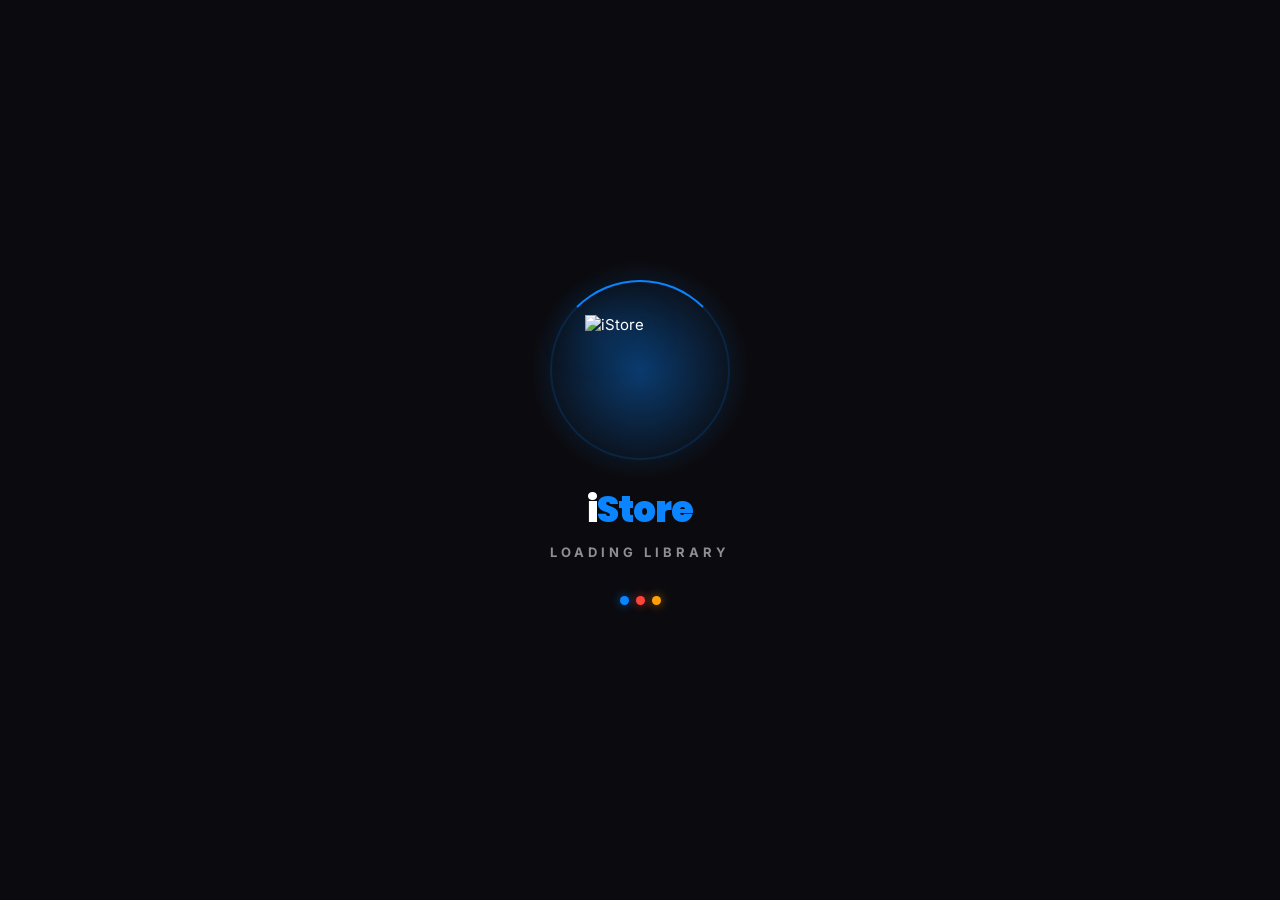
==== commit ac75f07e: "Update index.html" ====
--- a/templates/index.html
+++ b/templates/index.html
@@ -781,10 +781,28 @@
 <div class="aiChatMessages" id="aiChatMessages">
 <!-- شاشة الترحيب -->
 <div id="aiWelcomeScreen" class="ai-welcome-screen">
-  <div class="ai-welcome-text-wrap">
-    <h1 class="ai-welcome-text ai-welcome-ar" id="aiWelcomeAr">مرحباً</h1>
-    <h1 class="ai-welcome-text ai-welcome-en" id="aiWelcomeEn">Welcome</h1>
-  </div>
+  
+  <!-- ✨ Hero Container -->
+  <div class="ai-welcome-hero">
+    
+    <!-- أيقونة زجاجية -->
+    <div class="ai-welcome-icon">
+      <svg viewBox="0 0 24 24" fill="none" stroke="currentColor" stroke-width="1.8" stroke-linecap="round" stroke-linejoin="round">
+        <path d="M12 2L13.5 8.5L20 10L13.5 11.5L12 18L10.5 11.5L4 10L10.5 8.5L12 2Z"/>
+      </svg>
+    </div>
+    
+    <!-- النص الرئيسي - ارتفاع ثابت -->
+    <div class="ai-welcome-text-wrap">
+      <h1 class="ai-welcome-text ai-welcome-ar" id="aiWelcomeAr">أهلاً بك</h1>
+      <h1 class="ai-welcome-text ai-welcome-en" id="aiWelcomeEn">Hello there</h1>
+    </div>
+    
+    <!-- النص التحتي -->
+    <p class="ai-welcome-sub" id="aiWelcomeSub">كيفاش نقدر نعاونك اليوم؟</p>
+    
+  </div>
+  
   <div class="ai-welcome-glow" id="aiWelcomeGlow"></div>
   
   <!-- اقتراحات سريعة -->
--- a/static/style.css
+++ b/static/style.css
@@ -0,0 +1,1874 @@
+:root{--bg-color:#0b0b0f;--text-color:#fff;--card-bg:#16161c;--border-color:rgba(255,255,255,0.08);--subtext-color:#8e8e93;--header-bg:rgba(11,11,15,0.75);--nav-bg:rgba(18,18,24,0.85);--modal-bg:#16161c;--input-bg:#0b0b0f;--accent:#0a84ff;--accent2:#0062d2;--danger:#ff453a;--success:#32d74b;--warning:#ff9f0a;--glass-bg:rgba(22,22,28,0.75);--glass-border:rgba(255,255,255,0.1);--font-size-base:15px}
+
+body.light-mode{--bg-color:#f2f2f7;--text-color:#000;--card-bg:#fff;--border-color:rgba(0,0,0,0.08);--subtext-color:#636366;--header-bg:rgba(242,242,247,0.8);--nav-bg:rgba(255,255,255,0.9);--modal-bg:#fff;--input-bg:#f2f2f7;--glass-bg:rgba(255,255,255,0.85);--glass-border:rgba(0,0,0,0.08)}
+
+*{-webkit-tap-highlight-color:transparent;box-sizing:border-box;transition:transform 0.2s cubic-bezier(0.2,0.8,0.2,1),opacity 0.2s ease,background-color 0.25s ease,border-color 0.25s ease}
+
+body{background:var(--bg-color);color:var(--text-color);font-family:'Inter','Cairo',sans-serif;font-size:var(--font-size-base);margin:0;padding:0 0 110px 0;direction:ltr;transition:background 0.3s,color 0.3s;overflow-x:hidden;-webkit-text-size-adjust:100%}
+
+body[dir="rtl"]{direction:rtl;font-family:'Cairo','Inter',sans-serif}
+
+body[dir="rtl"] .search-icon{left:auto;right:15px}
+
+body[dir="rtl"] .search-clear{right:auto;left:12px}
+
+svg{display:inline-block;vertical-align:middle}
+
+img{-webkit-touch-callout:none;-webkit-user-select:none;-moz-user-select:none;-ms-user-select:none;user-select:none;-webkit-user-drag:none;-khtml-user-drag:none;-moz-user-drag:none;-o-user-drag:none}
+
+@keyframes fadeIn{from{opacity:0}to{opacity:1}}
+
+@keyframes fadeInUp{from{opacity:0;transform:translateY(20px)}to{opacity:1;transform:translateY(0)}}
+
+@keyframes popIn{from{opacity:0;transform:scale(0.9) translateY(20px)}to{opacity:1;transform:scale(1) translateY(0)}}
+
+@keyframes spin{to{transform:rotate(360deg)}}
+
+@keyframes pulse{0%,100%{transform:scale(1)}50%{transform:scale(1.06)}}
+
+@keyframes popSuccess{0%{transform:scale(0);opacity:0}60%{transform:scale(1.15);opacity:1}100%{transform:scale(1);opacity:1}}
+
+@keyframes shimmer{0%{background-position:200% 0}100%{background-position:-200% 0}}
+
+@keyframes toastOut{from{opacity:1;transform:translateX(-50%) translateY(0) scale(1)}to{opacity:0;transform:translateX(-50%) translateY(-20px) scale(0.9)}}
+
+.header{display:flex;justify-content:space-between;align-items:center;padding:14px 20px;background:var(--header-bg);backdrop-filter:blur(20px) saturate(180%);-webkit-backdrop-filter:blur(20px) saturate(180%);position:sticky;top:0;z-index:100;border-bottom:1px solid var(--border-color)}
+
+.logo-area{display:flex;align-items:center;gap:6px;font-family:'Poppins','Inter',sans-serif;font-weight:900;font-size:22px;letter-spacing:-0.5px}
+
+.logo-area span{background:linear-gradient(135deg,var(--accent),#5ac8fa);-webkit-background-clip:text;background-clip:text;-webkit-text-fill-color:transparent}
+
+.header-icons{display:flex;gap:8px;align-items:center}
+
+.icon-btn{background:var(--glass-bg);backdrop-filter:blur(15px);-webkit-backdrop-filter:blur(15px);border:1px solid var(--glass-border);width:40px;height:40px;border-radius:50%;display:flex;align-items:center;justify-content:center;color:var(--text-color);cursor:pointer;position:relative}
+
+.icon-btn:active{transform:scale(0.9)}
+
+.icon-btn.primary{background:linear-gradient(135deg,var(--accent),var(--accent2));border-color:transparent;color:#fff;box-shadow:0 4px 15px rgba(10,132,255,0.4)}
+
+.container{padding:16px 20px;max-width:600px;margin:auto;animation:fadeInUp 0.4s cubic-bezier(0.16,1,0.3,1)}
+
+.search-box{position:relative;margin-bottom:14px;transition:all 0.35s cubic-bezier(0.16, 1, 0.3, 1)}
+
+.search-input{width:100%;background:var(--glass-bg);backdrop-filter:blur(15px);-webkit-backdrop-filter:blur(15px);border:1px solid var(--glass-border);padding:14px 45px 14px 45px;border-radius:18px;color:var(--text-color);font-family:inherit;font-size:14px;box-sizing:border-box;outline:none;transition:all 0.3s}
+
+.search-input:focus{border-color:var(--accent);box-shadow:0 0 0 4px rgba(10,132,255,0.15),0 0 20px rgba(10,132,255,0.2)}
+
+.search-icon{position:absolute;left:15px;top:50%;transform:translateY(-50%);color:var(--subtext-color);width:18px;height:18px;pointer-events:none}
+
+.search-clear{position:absolute;right:12px;top:50%;transform:translateY(-50%);background:var(--border-color);color:var(--text-color);border:none;width:24px;height:24px;border-radius:50%;display:none;align-items:center;justify-content:center;cursor:pointer}
+
+.search-clear.show{display:flex}
+
+.search-box.search-active{position:sticky;top:calc(env(safe-area-inset-top, 0px) + 12px);z-index:2000;animation:searchFocusIn 0.4s cubic-bezier(0.16, 1, 0.3, 1)}
+
+.search-box.search-active .search-input{border-color:var(--accent);background:var(--card-bg);box-shadow:0 0 0 4px rgba(10, 132, 255, 0.15),0 0 25px rgba(10, 132, 255, 0.3),0 10px 30px rgba(0, 0, 0, 0.2);transform:translateY(-2px);transition:all 0.35s cubic-bezier(0.16, 1, 0.3, 1)}
+
+@keyframes searchFocusIn{0%{transform:translateY(8px) scale(0.98);opacity:0}100%{transform:translateY(0) scale(1);opacity:1}}
+
+body.light-mode .search-box.search-active .search-input{background:#fff;border-color:var(--accent);box-shadow:0 0 0 4px rgba(10, 132, 255, 0.12),0 0 25px rgba(10, 132, 255, 0.2),0 10px 30px rgba(0, 0, 0, 0.08)}
+
+@media (max-width: 380px){.search-box.search-active .search-input{box-shadow:0 0 0 3px rgba(10, 132, 255, 0.15),0 0 18px rgba(10, 132, 255, 0.25)}}
+
+.filter-chips{display:flex;gap:8px;overflow-x:auto;padding-bottom:12px;margin-bottom:5px;scrollbar-width:none}
+
+.filter-chips::-webkit-scrollbar{display:none}
+
+.chip{background:var(--glass-bg);backdrop-filter:blur(15px);-webkit-backdrop-filter:blur(15px);border:1px solid var(--glass-border);color:var(--subtext-color);padding:8px 16px;border-radius:20px;font-size:12px;font-weight:700;white-space:nowrap;cursor:pointer;font-family:inherit;transition:all 0.25s}
+
+.chip.active{background:linear-gradient(135deg,var(--accent),var(--accent2));border-color:transparent;color:#fff;box-shadow:0 4px 12px rgba(10,132,255,0.4);transform:translateY(-1px)}
+
+.today-header{margin-bottom:18px;animation:fadeInUp 0.4s ease}
+
+.today-date{color:var(--subtext-color);font-size:12px;font-weight:600;letter-spacing:0.5px}
+
+.today-title{font-size:32px;font-weight:900;margin:4px 0;background:linear-gradient(135deg,var(--text-color),var(--subtext-color));-webkit-background-clip:text;background-clip:text;-webkit-text-fill-color:transparent}
+
+.today-subtitle{font-size:13px;color:var(--danger);font-weight:700;display:flex;align-items:center;gap:5px}
+
+#splashScreen{position:fixed;top:0;left:0;right:0;bottom:0;background:#0b0b0f;z-index:99999;display:flex;flex-direction:column;align-items:center;justify-content:center;gap:22px;transition:opacity 1s ease, visibility 1s ease}
+
+#splashScreen.hide{opacity:0;visibility:hidden;pointer-events:none}
+
+.splash-logo-wrap{position:relative;width:150px;height:150px;display:flex;align-items:center;justify-content:center}
+
+.splash-logo-wrap::before{content:'';position:absolute;inset:-35px;border-radius:50%;background:radial-gradient(circle, rgba(10,132,255,0.4), transparent 70%);animation:pulse 2s ease-in-out infinite}
+
+.splash-logo-wrap::after{content:'';position:absolute;inset:-15px;border-radius:50%;border:2px solid rgba(10,132,255,0.15);border-top-color:#0a84ff;animation:spin 1.4s linear infinite}
+
+.splash-logo{width:110px;height:110px;filter:drop-shadow(0 4px 20px rgba(10,132,255,0.6));animation:pulse 2s ease-in-out infinite;position:relative;z-index:1}
+
+.splash-title{color:#fff;font-size:36px;font-weight:900;letter-spacing:-1px;font-family:'Poppins',sans-serif;margin-top:15px}
+
+.splash-title span{color:#0a84ff}
+
+.splash-sub{color:#8e8e93;font-size:13px;letter-spacing:4px;font-weight:700;text-transform:uppercase;margin-top:-15px}
+
+.splash-loader{display:flex;gap:7px;margin-top:14px}
+
+.splash-loader span{width:9px;height:9px;border-radius:50%;background:#0a84ff;animation:pulse 1.2s ease-in-out infinite;box-shadow:0 0 10px rgba(10,132,255,0.6)}
+
+.splash-loader span:nth-child(2){animation-delay:0.15s;background:#ff453a;box-shadow:0 0 10px rgba(255,69,58,0.6)}
+
+.splash-loader span:nth-child(3){animation-delay:0.3s;background:#ff9f0a;box-shadow:0 0 10px rgba(255,159,10,0.6)}
+
+.featured-card{background:var(--card-bg);border:1px solid var(--border-color);border-radius:24px;overflow:hidden;margin-bottom:20px;box-shadow:0 10px 30px rgba(0,0,0,0.15);position:relative;animation:fadeInUp 0.4s ease}
+
+.featured-img-wrapper{position:relative;width:100%;height:190px;overflow:hidden;background:var(--input-bg)}
+
+.featured-img{width:100%;height:100%;object-fit:cover}
+
+.featured-body{padding:16px}
+
+.section-heading{font-size:18px;font-weight:800;margin:22px 0 14px 0;display:flex;justify-content:space-between;align-items:center}
+
+.app-card-pro{background:linear-gradient(160deg,var(--card-bg) 0%,rgba(22,22,28,0.6) 100%);border:1px solid var(--border-color);border-radius:22px;padding:16px;margin-bottom:14px;transition:all 0.3s cubic-bezier(0.16,1,0.3,1);position:relative;overflow:hidden}
+
+body.light-mode .app-card-pro{background:linear-gradient(160deg,var(--card-bg) 0%,rgba(240,240,245,0.6) 100%)}
+
+.app-card-pro::before{content:'';position:absolute;top:0;left:0;width:100%;height:100%;background:radial-gradient(circle at 100% 0%,rgba(10,132,255,0.08),transparent 60%);pointer-events:none}
+
+.app-card-pro:hover{border-color:rgba(10,132,255,0.4);transform:translateY(-3px);box-shadow:0 12px 32px rgba(0,0,0,0.2),0 0 0 1px rgba(10,132,255,0.1)}
+
+.app-icon-img{width:62px;height:62px;border-radius:17px;object-fit:cover;border:1px solid var(--border-color);background:var(--input-bg);box-shadow:0 6px 16px rgba(0,0,0,0.2)}
+
+.app-size-tag-red{background:rgba(255,69,58,0.12);color:var(--danger);font-size:11px;font-weight:800;padding:5px 10px;border-radius:7px;display:inline-flex;align-items:center;gap:3px}
+
+.download-badge-green{background:rgba(50,215,75,0.12);color:var(--success);font-size:11px;font-weight:800;padding:5px 10px;border-radius:7px;display:inline-flex;align-items:center;gap:3px}
+
+.btn-install{background:linear-gradient(135deg,var(--accent),var(--accent2));color:#fff;padding:9px 18px;border-radius:20px;font-size:12px;font-weight:800;border:none;box-shadow:0 6px 16px rgba(10,132,255,0.35);white-space:nowrap;cursor:pointer;font-family:inherit;display:inline-flex;align-items:center;gap:5px;transition:transform 0.2s}
+
+.btn-install:active{transform:scale(0.95)}
+
+.btn-star-like{background:rgba(255,159,10,0.1);border:1px solid rgba(255,159,10,0.3);color:var(--warning);padding:7px 11px;border-radius:12px;display:flex;align-items:center;gap:4px;cursor:pointer;font-size:11px;font-weight:800;font-family:inherit;transition:all 0.2s}
+
+.btn-star-like:active{transform:scale(0.92)}
+
+.btn-star-like.liked{background:rgba(255,159,10,0.25)}
+
+.btn-share{background:rgba(10,132,255,0.1);border:1px solid rgba(10,132,255,0.3);color:var(--accent);padding:7px 11px;border-radius:12px;display:flex;align-items:center;gap:4px;cursor:pointer;font-family:inherit;transition:all 0.2s}
+
+.btn-share:active{transform:scale(0.92)}
+
+.btn-extra-dropdown{background:var(--input-bg);border:1px solid var(--border-color);color:var(--text-color);width:34px;height:34px;border-radius:50%;display:flex;align-items:center;justify-content:center;cursor:pointer}
+
+.extra-files-menu{display:none;position:absolute;right:0;top:42px;background:var(--modal-bg);border:1px solid var(--border-color);border-radius:16px;padding:10px;width:190px;box-shadow:0 20px 45px rgba(0,0,0,0.5);z-index:50}
+
+.extra-file-item{display:block;padding:10px 12px;font-size:12px;color:var(--text-color);text-decoration:none;border-radius:10px;background:var(--input-bg);margin-bottom:5px;white-space:nowrap;overflow:hidden;text-overflow:ellipsis;font-weight:600;transition:all 0.2s}
+
+.extra-file-item:last-child{margin-bottom:0}
+
+.extra-file-item:hover{background:rgba(10,132,255,0.15);color:var(--accent)}
+
+.admin-btns{display:flex;gap:4px}
+
+.btn-edit{background:var(--accent);color:#fff;padding:6px 10px;border-radius:8px;font-size:10px;font-weight:700;border:none;cursor:pointer;font-family:inherit}
+
+.btn-del{background:var(--danger);color:#fff;padding:6px 10px;border-radius:8px;font-size:10px;font-weight:700;border:none;cursor:pointer;font-family:inherit}
+
+.btn-info-blue{background:rgba(10,132,255,0.12);border:1px solid rgba(10,132,255,0.3);color:var(--accent);width:34px;height:34px;border-radius:50%;display:flex;align-items:center;justify-content:center;cursor:pointer;flex-shrink:0;transition:all 0.2s}
+
+.btn-info-blue:active{transform:scale(0.9)}
+
+.btn-report-text{background:transparent;border:none;color:var(--danger);font-size:11px;font-weight:700;cursor:pointer;padding:5px 8px;font-family:inherit;border-radius:6px;transition:background 0.2s}
+
+.btn-report-text:hover{background:rgba(255,69,58,0.1)}
+
+.skeleton-card{background:var(--card-bg);border:1px solid var(--border-color);border-radius:22px;padding:16px;margin-bottom:14px;display:flex;gap:12px;align-items:center}
+
+.skeleton-box{background:linear-gradient(90deg,var(--border-color) 25%,rgba(255,255,255,0.05) 50%,var(--border-color) 75%);background-size:200% 100%;animation:shimmer 1.5s infinite;border-radius:8px}
+
+.nav-item{background:none;border:none;color:var(--subtext-color);font-size:10px;font-weight:800;display:flex;flex-direction:column;align-items:center;gap:4px;cursor:pointer;font-family:inherit;padding:4px 8px;border-radius:12px;transition:0.25s}
+
+.nav-item.active{color:var(--accent);transform:scale(1.05)}
+
+.nav-item.active svg{filter:drop-shadow(0 0 8px rgba(10,132,255,0.6))}
+
+.nav-item svg{width:22px;height:22px;stroke:currentColor;fill:none;stroke-width:2.2}
+
+.modal{display:none;position:fixed;z-index:2700;left:0;top:0;width:100%;height:100%;background:rgba(0,0,0,0.7);align-items:center;justify-content:center;backdrop-filter:blur(8px);-webkit-backdrop-filter:blur(8px);animation:fadeIn 0.2s ease}
+
+.modal-box{background:var(--modal-bg);border:1px solid var(--border-color);border-radius:26px;padding:26px 22px;width:90%;max-width:380px;max-height:88vh;overflow-y:auto;box-sizing:border-box;position:relative;animation:popIn 0.35s cubic-bezier(0.16,1,0.3,1);box-shadow:0 25px 60px rgba(0,0,0,0.5)}
+
+.modal-close-x{position:absolute;top:16px;right:16px;background:var(--input-bg);border:none;color:var(--text-color);width:32px;height:32px;border-radius:50%;display:flex;align-items:center;justify-content:center;cursor:pointer;font-family:inherit;z-index:5}
+
+body[dir="rtl"] .modal-close-x{right:auto;left:16px}
+
+.modal-title{font-size:22px;font-weight:900;margin:0 0 8px 0;text-align:center;background:linear-gradient(135deg,var(--accent),#5ac8fa);-webkit-background-clip:text;background-clip:text;-webkit-text-fill-color:transparent}
+
+.modal-subtitle{color:var(--subtext-color);font-size:13px;text-align:center;margin:0 0 22px 0;line-height:1.5}
+
+.input-field{width:100%;padding:14px 16px;margin-bottom:12px;background:var(--input-bg);border:1.5px solid var(--border-color);border-radius:14px;color:var(--text-color);box-sizing:border-box;font-family:inherit;font-size:14px;outline:none;transition:all 0.25s}
+
+.input-field:focus{border-color:var(--accent);background:var(--card-bg);box-shadow:0 0 0 4px rgba(10,132,255,0.12)}
+
+.input-field::placeholder{color:var(--subtext-color);opacity:0.7}
+
+.btn-primary{background:linear-gradient(135deg,var(--accent),var(--accent2));color:#fff;border:none;width:100%;padding:14px;border-radius:14px;font-weight:800;cursor:pointer;font-family:inherit;font-size:14px;box-shadow:0 6px 20px rgba(10,132,255,0.4);transition:transform 0.2s}
+
+.btn-primary:active{transform:scale(0.97)}
+
+.btn-secondary{background:var(--input-bg);color:var(--text-color);border:1.5px solid var(--border-color);width:100%;padding:13px;border-radius:14px;font-weight:700;cursor:pointer;font-family:inherit;font-size:14px;transition:transform 0.2s}
+
+.btn-secondary:active{transform:scale(0.97)}
+
+.btn-google{background:#fff;color:#000;border:1.5px solid #e5e5ea;width:100%;padding:13px;border-radius:14px;font-weight:700;cursor:pointer;font-family:inherit;font-size:14px;display:flex;align-items:center;justify-content:center;gap:10px;transition:transform 0.2s;box-shadow:0 2px 8px rgba(0,0,0,0.08)}
+
+.btn-google:active{transform:scale(0.97)}
+
+.divider{display:flex;align-items:center;gap:12px;margin:20px 0}
+
+.divider-line{flex:1;height:1px;background:var(--border-color)}
+
+.divider-text{color:var(--subtext-color);font-size:11px;font-weight:700;letter-spacing:1px}
+
+.auth-switch{text-align:center;margin-top:18px;font-size:13px;color:var(--subtext-color)}
+
+.auth-switch-btn{background:none;border:none;color:var(--accent);font-weight:800;cursor:pointer;font-family:inherit;font-size:13px;padding:0;margin:0;text-decoration:underline}
+
+.code-input{width:100%;padding:18px;margin-bottom:14px;background:var(--input-bg);border:2px dashed var(--accent);border-radius:16px;color:var(--accent);box-sizing:border-box;font-family:'Courier New',monospace;font-size:32px;font-weight:900;text-align:center;letter-spacing:12px;outline:none}
+
+.code-input::placeholder{color:var(--subtext-color);opacity:0.4}
+
+.profile-avatar-wrap{position:relative;width:96px;height:96px;margin:0 auto 16px auto}
+
+.profile-avatar{width:96px;height:96px;border-radius:50%;object-fit:cover;border:3px solid var(--accent);background:var(--input-bg);display:block;box-shadow:0 10px 30px rgba(10,132,255,0.35)}
+
+.profile-avatar-edit{position:absolute;bottom:0;right:0;width:32px;height:32px;border-radius:50%;background:linear-gradient(135deg,var(--accent),var(--accent2));border:3px solid var(--modal-bg);display:flex;align-items:center;justify-content:center;cursor:pointer;color:#fff}
+
+.profile-avatar-edit svg{width:14px;height:14px;stroke:#fff;fill:none;stroke-width:2.5}
+
+.profile-name{font-size:18px;font-weight:900;color:var(--text-color);margin:0;text-align:center}
+
+.profile-email{font-size:12px;color:var(--subtext-color);margin:6px 0 14px 0;word-break:break-all;text-align:center}
+
+.profile-badge{display:inline-flex;align-items:center;gap:5px;padding:5px 12px;border-radius:20px;font-size:10px;font-weight:800;letter-spacing:0.5px;text-transform:uppercase;margin-bottom:16px}
+
+.profile-badge.user{background:rgba(50,215,75,0.15);color:var(--success);border:1px solid rgba(50,215,75,0.3)}
+
+.profile-badge.admin{background:rgba(255,69,58,0.15);color:var(--danger);border:1px solid rgba(255,69,58,0.3)}
+
+.profile-badge.publisher{background:rgba(10,132,255,0.15);color:var(--accent);border:1px solid rgba(10,132,255,0.3)}
+
+.profile-badge.pending{background:rgba(255,159,10,0.15);color:var(--warning);border:1px solid rgba(255,159,10,0.3)}
+
+.profile-badge.premium{background:linear-gradient(135deg,#ff9f0a,#ff6b00);color:#fff;border:none;box-shadow:0 4px 12px rgba(255,159,10,0.4)}
+
+.profile-badge svg{width:12px;height:12px}
+
+.account-action-btn{width:100%;padding:14px;border-radius:14px;border:1.5px solid var(--border-color);background:var(--input-bg);color:var(--text-color);font-family:inherit;font-weight:700;font-size:14px;cursor:pointer;display:flex;align-items:center;gap:12px;margin-bottom:8px;text-align:left;transition:all 0.2s}
+
+body[dir="rtl"] .account-action-btn{text-align:right}
+
+.account-action-btn:active{transform:scale(0.98)}
+
+.account-action-btn.danger{background:rgba(255,69,58,0.1);border-color:rgba(255,69,58,0.3);color:var(--danger)}
+
+.account-action-btn.gold{background:linear-gradient(135deg,#ff9f0a,#ff6b00);border-color:transparent;color:#fff;box-shadow:0 4px 15px rgba(255,159,10,0.35)}
+
+.account-action-btn.disabled{opacity:0.5;cursor:not-allowed}
+
+.account-action-btn svg{width:18px;height:18px;flex-shrink:0;stroke:currentColor;fill:none;stroke-width:2.2}
+
+.setting-item{display:flex;justify-content:space-between;align-items:center;padding:16px 0;border-bottom:1px solid var(--border-color)}
+
+.setting-item:last-child{border-bottom:none}
+
+.setting-label{font-size:14px;font-weight:700;color:var(--text-color)}
+
+.setting-sub{font-size:11px;color:var(--subtext-color);margin-top:3px;font-weight:500}
+
+.setting-toggle{position:relative;width:50px;height:28px;border-radius:15px;background:var(--border-color);cursor:pointer;transition:background 0.3s;flex-shrink:0;border:none}
+
+.setting-toggle.on{background:var(--accent)}
+
+.setting-toggle::after{content:'';position:absolute;top:3px;left:3px;width:22px;height:22px;border-radius:50%;background:#fff;transition:transform 0.3s;box-shadow:0 2px 4px rgba(0,0,0,0.3)}
+
+.setting-toggle.on::after{transform:translateX(22px)}
+
+.setting-select{background:var(--input-bg);border:1.5px solid var(--border-color);color:var(--text-color);padding:9px 14px;border-radius:11px;font-family:inherit;font-size:13px;font-weight:700;cursor:pointer;outline:none}
+
+.partner-req{background:var(--input-bg);border:1px solid rgba(10,132,255,0.3);border-radius:16px;padding:16px;margin-bottom:12px}
+
+.partner-req-head{display:flex;align-items:center;gap:12px;margin-bottom:12px}
+
+.partner-req-avatar{width:42px;height:42px;border-radius:50%;background:linear-gradient(135deg,var(--accent),var(--accent2));display:flex;align-items:center;justify-content:center;color:#fff;font-weight:900;font-size:16px;flex-shrink:0;overflow:hidden}
+
+.partner-req-avatar img{width:100%;height:100%;object-fit:cover}
+
+.partner-req-name{font-size:14px;font-weight:800;color:var(--text-color)}
+
+.partner-req-email{font-size:11px;color:var(--subtext-color);word-break:break-all}
+
+.partner-req-reason{font-size:13px;color:var(--text-color);background:var(--modal-bg);padding:10px 12px;border-radius:10px;margin-bottom:12px;line-height:1.5}
+
+.partner-req-actions{display:flex;gap:8px;justify-content:flex-end}
+
+.partner-req-actions button{padding:8px 18px;border-radius:10px;border:none;font-size:12px;font-weight:800;cursor:pointer;font-family:inherit}
+
+.btn-approve{background:var(--success);color:#fff}
+
+.btn-reject{background:var(--danger);color:#fff}
+
+.avatar-preview{width:110px;height:110px;border-radius:50%;object-fit:cover;border:3px solid var(--accent);margin:0 auto 16px auto;display:block;background:var(--input-bg)}
+
+.avatar-upload-label{display:flex;text-align:center;padding:14px;border:2px dashed var(--border-color);border-radius:14px;cursor:pointer;color:var(--subtext-color);font-size:13px;font-weight:700;margin-bottom:14px;transition:all 0.3s;align-items:center;justify-content:center;gap:8px}
+
+.avatar-upload-label:hover{border-color:var(--accent);color:var(--accent)}
+
+#toastContainer{position:fixed;top:80px;left:50%;transform:translateX(-50%);z-index:10000;display:flex;flex-direction:column;gap:8px;pointer-events:none;max-width:90%}
+
+.toast{background:var(--modal-bg);border:1px solid var(--border-color);border-radius:16px;padding:14px 20px;font-size:13px;font-weight:700;color:var(--text-color);box-shadow:0 15px 40px rgba(0,0,0,0.4);display:flex;align-items:center;gap:12px;animation:popIn 0.4s cubic-bezier(0.16,1,0.3,1);pointer-events:auto;min-width:240px;backdrop-filter:blur(20px)}
+
+.toast.success{border-color:rgba(50,215,75,0.4)}
+
+.toast.success .toast-icon{color:var(--success)}
+
+.toast.error{border-color:rgba(255,69,58,0.4)}
+
+.toast.error .toast-icon{color:var(--danger)}
+
+.toast.info .toast-icon{color:var(--accent)}
+
+.toast.warning .toast-icon{color:var(--warning)}
+
+.admin-section-card{background:var(--card-bg);border:1px solid rgba(255,69,58,0.25);border-radius:22px;padding:20px}
+
+.admin-stats-grid{display:grid;grid-template-columns:repeat(2,1fr);gap:12px;margin-bottom:16px}
+
+.stat-box{background:var(--input-bg);border:1px solid var(--border-color);padding:16px;border-radius:16px;text-align:center}
+
+.stat-box h5{margin:0 0 8px 0;color:var(--subtext-color);font-size:11px;font-weight:700;text-transform:uppercase;letter-spacing:0.5px}
+
+.stat-box p{margin:0;color:var(--danger);font-size:22px;font-weight:900}
+
+.report-admin-item{background:var(--input-bg);border:1px solid rgba(255,69,58,0.3);padding:14px;border-radius:14px;margin-bottom:12px;font-size:13px}
+
+.bottom-sheet-modal{display:none;position:fixed;z-index:2500;left:0;top:0;width:100%;height:100%;background:rgba(0,0,0,0.7);align-items:flex-end;justify-content:center;backdrop-filter:blur(8px);-webkit-backdrop-filter:blur(8px)}
+
+.bottom-sheet-content{background:var(--modal-bg);border:none;border-top-left-radius:28px;border-top-right-radius:28px;padding:24px 0 24px 0;width:100%;max-width:100%;max-height:95vh;overflow-y:auto;overflow-x:hidden;box-sizing:border-box;animation:popIn 0.4s cubic-bezier(0.16,1,0.3,1);box-shadow:0 -20px 60px rgba(0,0,0,0.5)}
+
+.detail-banner{position:relative;width:100%;height:240px;margin:-24px 0 0 0;background:linear-gradient(135deg,#0a84ff,#0062d2);background-size:cover;background-position:center;overflow:hidden;border-top-left-radius:32px;border-top-right-radius:32px}
+
+.detail-banner.no-image{background-color:var(--modal-bg)}
+
+.detail-banner.no-image::before{content:'';position:absolute;inset:-60px;background:inherit;background-size:cover;background-position:center;filter:blur(80px) saturate(140%) brightness(0.35);z-index:0;transform:scale(1.2);pointer-events:none}
+
+.detail-banner::after{content:'';position:absolute;inset:0;background:linear-gradient(180deg,rgba(0,0,0,0.1) 0%,rgba(0,0,0,0.4) 50%,var(--modal-bg) 100%);pointer-events:none}
+
+.detail-fav-btn{position:fixed;top:calc(env(safe-area-inset-top, 0px) + 16px);right:16px;width:42px;height:42px;border-radius:50%;background:rgba(0, 0, 0, 0.5);backdrop-filter:blur(20px) saturate(180%);-webkit-backdrop-filter:blur(20px) saturate(180%);border:1px solid rgba(255, 255, 255, 0.15);color:#fff;cursor:pointer;z-index:1000;display:flex;align-items:center;justify-content:center;padding:0;transition:all 0.2s ease;box-shadow:0 4px 14px rgba(0, 0, 0, 0.3);-webkit-tap-highlight-color:transparent}
+
+.detail-fav-btn:active{transform:scale(0.88);background:rgba(0, 0, 0, 0.7)}
+
+.detail-fav-btn:hover{background:rgba(255, 255, 255, 0.15);border-color:rgba(255, 255, 255, 0.3);transform:scale(1.05)}
+
+.detail-fav-btn svg{width:20px;height:20px;stroke-width:2;transition:transform 0.2s ease}
+
+.detail-fav-btn.liked svg{fill:#ff453a;stroke:#ff453a;filter:drop-shadow(0 0 8px rgba(255, 69, 58, 0.6));animation:heartBeat 0.4s ease}
+
+body[dir="rtl"] .detail-fav-btn{right:auto;left:16px}
+
+@keyframes heartBeat{0%{transform:scale(1)}30%{transform:scale(1.3)}50%{transform:scale(0.95)}70%{transform:scale(1.15)}100%{transform:scale(1)}}
+
+.detail-hero{position:relative;margin:-50px 22px 20px 22px;padding:0;z-index:2}
+
+.detail-header-row{display:flex;gap:16px;align-items:flex-end}
+
+.detail-icon{width:110px;height:110px;border-radius:24px;object-fit:cover;border:3px solid var(--modal-bg);background:var(--input-bg);box-shadow:0 15px 40px rgba(0,0,0,0.5);flex-shrink:0;position:relative;z-index:2}
+
+.detail-title-block{flex:1;min-width:0;padding-bottom:6px}
+
+.detail-title{font-size:20px;font-weight:900;color:var(--text-color);margin:0 0 4px 0;line-height:1.2;word-break:break-word}
+
+.detail-publisher{font-size:12px;color:var(--accent);font-weight:700;margin-bottom:8px;display:flex;align-items:center;gap:4px}
+
+.detail-meta{display:flex;flex-wrap:wrap;gap:6px}
+
+.detail-chip{background:rgba(255,255,255,0.08);border:1px solid var(--border-color);color:var(--text-color);padding:5px 10px;border-radius:8px;font-size:11px;font-weight:700;display:inline-flex;align-items:center;gap:4px;backdrop-filter:blur(10px)}
+
+.detail-chip.danger{background:rgba(255,69,58,0.12);color:var(--danger);border-color:rgba(255,69,58,0.3)}
+
+.detail-chip.success{background:rgba(50,215,75,0.12);color:var(--success);border-color:rgba(50,215,75,0.3)}
+
+.detail-chip.warning{background:rgba(255,159,10,0.12);color:var(--warning);border-color:rgba(255,159,10,0.3)}
+
+.btn-download-hero{display:flex;align-items:center;gap:14px;width:100%;padding:18px 20px;border-radius:18px;border:none;background:linear-gradient(135deg,#0a84ff,#0062d2,#0a84ff);background-size:200% 100%;color:#fff;font-family:inherit;font-weight:900;cursor:pointer;box-shadow:0 14px 36px rgba(10,132,255,0.45);animation:shimmer 3s linear infinite;margin-bottom:18px;text-align:left;transition:transform 0.2s}
+
+.btn-download-hero:active{transform:scale(0.97)}
+
+.btn-download-hero .hero-icon{width:50px;height:50px;border-radius:15px;background:rgba(255,255,255,0.22);border:1px solid rgba(255,255,255,0.4);display:flex;align-items:center;justify-content:center;flex-shrink:0;box-shadow:inset 0 1px 0 rgba(255,255,255,0.4)}
+
+.btn-download-hero .hero-icon svg{width:26px;height:26px;stroke:#fff;fill:none;stroke-width:2.5}
+
+.btn-download-hero .hero-text{flex:1;text-align:left}
+
+body[dir="rtl"] .btn-download-hero .hero-text{text-align:right}
+
+.btn-download-hero .hero-title{font-size:17px;font-weight:900;display:block;letter-spacing:0.3px}
+
+.btn-download-hero .hero-sub{font-size:12px;font-weight:600;opacity:0.9;display:block;margin-top:3px}
+
+.btn-download-hero .hero-arrow{display:flex;align-items:center;justify-content:center;margin-left:auto;transition:transform 0.3s ease}
+
+.btn-download-hero .hero-arrow svg{width:22px;height:22px;stroke:#fff}
+
+.btn-download-hero:active .hero-arrow{transform:translateX(4px)}
+
+body[dir="rtl"] .btn-download-hero .hero-arrow{margin-left:0;margin-right:auto;transform:rotate(180deg)}
+
+body[dir="rtl"] .btn-download-hero:active .hero-arrow{transform:rotate(180deg) translateX(4px)}
+
+.detail-section{background:var(--input-bg);border:1px solid var(--border-color);border-radius:16px;padding:16px;margin-bottom:14px}
+
+.detail-section-title{font-size:12px;font-weight:900;color:var(--subtext-color);text-transform:uppercase;letter-spacing:1px;margin:0 0 12px 0;display:flex;align-items:center;gap:6px}
+
+.detail-info-text{font-size:13px;color:var(--text-color);line-height:1.7;margin:0}
+
+.screenshots-container{display:flex;gap:12px;overflow-x:auto;padding:6px 0;margin:6px 0;scroll-snap-type:x mandatory;scrollbar-width:none}
+
+.screenshots-container::-webkit-scrollbar{display:none}
+
+.screenshot-item{width:200px;height:355px;border-radius:16px;object-fit:cover;flex-shrink:0;border:1px solid var(--border-color);scroll-snap-align:start;cursor:pointer;background:var(--input-bg);box-shadow:0 8px 20px rgba(0,0,0,0.2)}
+
+.comment-box{background:var(--card-bg);border:1px solid var(--border-color);padding:14px;border-radius:14px;margin-bottom:10px;font-size:13px;display:flex;justify-content:space-between;align-items:flex-start;gap:10px}
+
+.comment-user{color:var(--accent);font-weight:800;margin-bottom:4px;font-size:12px}
+
+.comment-text{color:var(--text-color);line-height:1.5}
+
+.star-rating{display:flex;gap:8px;margin:12px 0;align-items:center;justify-content:center}
+
+.star-btn{background:none;border:none;cursor:pointer;padding:3px;color:var(--border-color);display:flex;transition:transform 0.2s}
+
+.star-btn svg{width:34px;height:34px;fill:currentColor}
+
+.star-btn.active{color:var(--warning);filter:drop-shadow(0 0 6px rgba(255,159,10,0.4))}
+
+.star-btn:active{transform:scale(1.2)}
+
+.rating-summary{display:flex;justify-content:space-between;align-items:center;margin-bottom:8px;font-size:12px;font-weight:700;color:var(--subtext-color)}
+
+.rating-value{font-size:14px;font-weight:900;color:var(--warning);display:flex;align-items:center;gap:4px}
+
+.similar-apps-container{display:flex;flex-direction:column;gap:10px;padding:6px 0}
+
+.similar-app-card{display:grid;grid-template-columns:56px 1fr;align-items:center;column-gap:14px;background:var(--card-bg);border-radius:16px;padding:14px;border:1px solid var(--border-color);text-align:left;cursor:pointer;transition:all 0.25s}
+
+body[dir="rtl"] .similar-app-card{text-align:right}
+
+.similar-app-card:hover{border-color:var(--accent);transform:translateX(4px)}
+
+.similar-app-card img{width:56px;height:56px;grid-row:1/3;border-radius:14px;background:var(--input-bg);object-fit:cover;border:1px solid var(--border-color)}
+
+.similar-app-card h5{margin:0;font-size:14px;font-weight:800;color:var(--text-color);white-space:nowrap;overflow:hidden;text-overflow:ellipsis}
+
+.similar-app-card p{margin:3px 0 0 0;font-size:11px;color:var(--subtext-color);font-weight:600}
+
+.fav-empty{text-align:center;padding:60px 20px;color:var(--subtext-color)}
+
+.fav-empty svg{width:70px;height:70px;stroke:var(--border-color);fill:none;stroke-width:1.5;margin-bottom:18px}
+
+.preview-bar{position:fixed;top:0;left:0;width:100%;background:var(--warning);color:#000;text-align:center;font-size:12px;font-weight:800;padding:6px 0;z-index:9999;display:flex;justify-content:center;align-items:center;gap:10px}
+
+#imgViewer{display:none;position:fixed;inset:0;background:rgba(0,0,0,0.95);z-index:10001;align-items:center;justify-content:center;padding:20px}
+
+#imgViewer img{max-width:100%;max-height:100%;border-radius:16px;object-fit:contain}
+
+#imgViewer .close-viewer{position:absolute;top:20px;right:20px;background:rgba(255,255,255,0.15);border:none;color:#fff;width:44px;height:44px;border-radius:50%;cursor:pointer;display:flex;align-items:center;justify-content:center}
+
+.icon-inline-sm{width:12px;height:12px;stroke:currentColor;fill:none;stroke-width:2.6;flex-shrink:0}
+
+.admin-add-float{position:fixed;bottom:88px;right:20px;background:linear-gradient(135deg,var(--danger),#d70015);color:#fff;padding:11px 20px;border-radius:26px;font-weight:800;font-size:13px;border:none;box-shadow:0 8px 24px rgba(255,69,58,0.5);cursor:pointer;z-index:999;display:none;align-items:center;gap:8px;font-family:inherit;right:auto;left:20px;bottom:calc(88px + env(safe-area-inset-bottom, 0px))}
+
+body[dir="rtl"] .admin-add-float{right:auto;left:20px}
+
+.verify-box{background:rgba(255,159,10,0.1);border:1.5px solid var(--warning);padding:14px;border-radius:14px;margin-bottom:12px}
+
+.verify-box p{color:var(--warning);font-size:12px;margin:0 0 10px 0;font-weight:700;line-height:1.5}
+
+.verify-box button{background:var(--warning);color:#000;border:none;padding:9px 14px;border-radius:10px;font-weight:800;cursor:pointer;font-size:12px;width:100%;font-family:inherit}
+
+.lang-switch{display:flex;gap:8px;background:var(--input-bg);border:1.5px solid var(--border-color);border-radius:12px;padding:4px}
+
+.lang-btn{background:transparent;border:none;color:var(--subtext-color);padding:8px 14px;border-radius:8px;font-weight:800;font-size:12px;cursor:pointer;font-family:inherit;transition:all 0.25s}
+
+.lang-btn.active{background:linear-gradient(135deg,var(--accent),var(--accent2));color:#fff;box-shadow:0 3px 10px rgba(10,132,255,0.35)}
+
+body.premium-mode{--accent:#d4a017;--accent2:#b8860b;--warning:#ffd700;background-color:#0b0b0f;background-image:radial-gradient(ellipse 60% 50% at 15% 15%, rgba(212,160,23,0.22) 0%, transparent 65%),radial-gradient(ellipse 55% 45% at 85% 25%, rgba(255,215,0,0.16) 0%, transparent 65%),radial-gradient(ellipse 70% 55% at 50% 95%, rgba(184,134,11,0.20) 0%, transparent 65%),radial-gradient(ellipse 45% 45% at 5% 75%, rgba(255,200,50,0.12) 0%, transparent 65%);background-attachment:fixed;background-repeat:no-repeat;animation:goldFlow 18s ease-in-out infinite}
+
+body.premium-mode.light-mode{--accent:#b8860b;--accent2:#8b6508;--warning:#d4a017;background-color:#faf6ea;background-image:radial-gradient(ellipse 60% 50% at 15% 15%, rgba(212,160,23,0.18) 0%, transparent 65%),radial-gradient(ellipse 55% 45% at 85% 25%, rgba(255,215,0,0.14) 0%, transparent 65%),radial-gradient(ellipse 70% 55% at 50% 95%, rgba(184,134,11,0.14) 0%, transparent 65%),radial-gradient(ellipse 45% 45% at 5% 75%, rgba(255,200,50,0.10) 0%, transparent 65%);background-attachment:fixed;background-repeat:no-repeat;animation:goldFlow 18s ease-in-out infinite}
+
+body.premium-mode .header{background:linear-gradient(135deg, rgba(212,160,23,0.18), rgba(184,134,11,0.08));border-bottom:1px solid rgba(212,160,23,0.35)}
+
+body.premium-mode .logo-area span{background:linear-gradient(135deg, #d4a017, #ffd700);-webkit-background-clip:text;background-clip:text;-webkit-text-fill-color:transparent}
+
+body.premium-mode .floating-nav{border-color:rgba(212,160,23,0.4);box-shadow:0 15px 40px rgba(212,160,23,0.2)}
+
+body.premium-mode .nav-item.active{color:#d4a017}
+
+body.premium-mode .nav-item.active svg{filter:drop-shadow(0 0 8px rgba(212,160,23,0.7))}
+
+body.premium-mode .app-card-pro{border-color:rgba(212,160,23,0.25)}
+
+body.premium-mode .app-card-pro:hover{border-color:rgba(212,160,23,0.6);box-shadow:0 12px 32px rgba(0,0,0,0.2), 0 0 0 1px rgba(212,160,23,0.2)}
+
+body.premium-mode .app-card-pro::before{background:radial-gradient(circle at 100% 0%, rgba(212,160,23,0.12), transparent 60%)}
+
+body.premium-mode .btn-download-hero{background:linear-gradient(135deg, #d4a017, #b8860b, #d4a017);box-shadow:0 14px 36px rgba(212,160,23,0.5)}
+
+body.premium-mode .btn-primary{background:linear-gradient(135deg, #d4a017, #b8860b);box-shadow:0 6px 20px rgba(212,160,23,0.4)}
+
+body.premium-mode .modal-title{background:linear-gradient(135deg, #d4a017, #ffd700);-webkit-background-clip:text;background-clip:text;-webkit-text-fill-color:transparent}
+
+#headerPremiumBadge{display:none !important}
+
+@keyframes premiumGlow{0%,100%{box-shadow:0 4px 15px rgba(212,160,23,0.5)}50%{box-shadow:0 4px 25px rgba(255,215,0,0.8)}}
+
+@keyframes goldFlow{0%{background-position:0% 0%, 100% 0%, 50% 100%, 0% 50%}25%{background-position:30% 20%, 70% 30%, 30% 80%, 50% 30%}50%{background-position:100% 50%, 0% 50%, 0% 50%, 100% 100%}75%{background-position:70% 30%, 30% 70%, 60% 20%, 30% 0%}100%{background-position:0% 0%, 100% 0%, 50% 100%, 0% 50%}}
+
+#comingSoonOverlay{position:fixed;inset:0;background:rgba(0,0,0,0.85);z-index:9999999;display:flex;align-items:center;justify-content:center;padding:20px;backdrop-filter:blur(10px);-webkit-backdrop-filter:blur(10px);animation:fadeIn 0.25s ease}
+
+.coming-soon-box{background:var(--modal-bg);border:1px solid rgba(212,160,23,0.35);border-radius:28px;padding:32px 24px 26px;width:100%;max-width:380px;text-align:center;position:relative;overflow:hidden;animation:popIn 0.4s cubic-bezier(0.16,1,0.3,1);box-shadow:0 30px 80px rgba(0,0,0,0.6), 0 0 60px rgba(212,160,23,0.15)}
+
+.coming-soon-box::before{content:'';position:absolute;top:-60%;left:50%;transform:translateX(-50%);width:240px;height:180px;background:radial-gradient(circle, rgba(212,160,23,0.35), transparent 70%);filter:blur(30px);pointer-events:none}
+
+.coming-soon-icon{width:88px;height:88px;border-radius:50%;background:linear-gradient(135deg, #d4a017, #b8860b);display:inline-flex;align-items:center;justify-content:center;margin-bottom:20px;box-shadow:0 12px 35px rgba(212,160,23,0.5);position:relative;z-index:1;animation:premiumGlow 2.5s ease-in-out infinite}
+
+.coming-soon-icon svg{width:44px;height:44px;fill:#fff}
+
+.coming-soon-title{font-size:22px;font-weight:900;color:var(--text-color);margin:0 0 12px 0;position:relative;z-index:1;letter-spacing:-0.3px}
+
+.coming-soon-text{font-size:14px;color:var(--subtext-color);line-height:1.65;margin:0 0 22px 0;position:relative;z-index:1}
+
+.coming-soon-features{background:rgba(212,160,23,0.08);border:1px solid rgba(212,160,23,0.2);border-radius:16px;padding:14px 16px;margin-bottom:22px;text-align:left;position:relative;z-index:1}
+
+body[dir="rtl"] .coming-soon-features{text-align:right}
+
+.coming-soon-feature{display:flex;align-items:center;gap:10px;font-size:12.5px;font-weight:600;color:var(--text-color);margin-bottom:8px}
+
+.coming-soon-feature:last-child{margin-bottom:0}
+
+.coming-soon-feature svg{width:16px;height:16px;stroke:#d4a017;fill:none;stroke-width:2.5;flex-shrink:0}
+
+.coming-soon-btn{width:100%;padding:15px;border-radius:14px;border:none;background:linear-gradient(135deg, #d4a017, #b8860b);color:#fff;font-weight:900;font-size:15px;cursor:pointer;font-family:inherit;box-shadow:0 10px 28px rgba(212,160,23,0.45);letter-spacing:0.3px;transition:transform 0.2s;position:relative;z-index:1}
+
+.coming-soon-btn:active{transform:scale(0.97)}
+
+.coming-soon-note{font-size:11px;color:var(--subtext-color);margin:14px 0 0 0;position:relative;z-index:1;line-height:1.5}
+
+#aiChatBtn{position:fixed;bottom:150px;left:18px;width:82px;height:110px;background:transparent;border:none;cursor:pointer;z-index:999;padding:0;outline:none;animation:robotFloat 3.2s ease-in-out infinite;filter:drop-shadow(0 0 15px rgba(10, 132, 255, 0.5));transition:transform 0.3s ease, filter 0.3s ease}
+
+body[dir="rtl"] #aiChatBtn{left:auto;right:18px}
+
+#aiChatBtn:hover{filter:drop-shadow(0 0 25px rgba(10, 132, 255, 0.9));transform:scale(1.08)}
+
+@keyframes robotFloat{0%, 100%{transform:translateY(0) rotate(-3deg)}50%{transform:translateY(-9px) rotate(3deg)}}
+
+.robot-bubble{position:absolute;bottom:100%;margin-bottom:10px;left:50%;transform:translateX(-50%);background:#fff;color:#0a84ff;font-size:10px;font-weight:900;padding:5px 9px;border-radius:12px;white-space:nowrap;box-shadow:0 6px 16px rgba(10,132,255,0.4);border:1.5px solid #0a84ff;font-family:'Inter','Cairo',sans-serif;letter-spacing:0.2px;display:none !important}
+
+.robot-bubble::after{content:'';position:absolute;bottom:-7px;left:50%;transform:translateX(-50%);width:0;height:0;border-left:6px solid transparent;border-right:6px solid transparent;border-top:7px solid #fff;filter:drop-shadow(0 1px 0 #0a84ff)}
+
+.robot-antenna{position:absolute;top:38px;left:50%;transform:translateX(-50%);width:2.5px;height:12px;background:#0a84ff;border-radius:2px}
+
+.robot-antenna::before{content:'';position:absolute;top:-7px;left:50%;transform:translateX(-50%);width:9px;height:9px;border-radius:50%;background:radial-gradient(circle at 30% 30%, #ff8a80, #ff453a);box-shadow:0 0 10px rgba(255,69,58,0.8);animation:antennaPulse 1.4s ease-in-out infinite}
+
+@keyframes antennaPulse{0%, 100%{box-shadow:0 0 10px rgba(255,69,58,0.8)}50%{box-shadow:0 0 22px rgba(255,69,58,1)}}
+
+.robot-head{position:absolute;bottom:8px;left:50%;transform:translateX(-50%);width:64px;height:56px;background:linear-gradient(145deg, #4aa8ff 0%, #0a84ff 45%, #0062d2 100%);border-radius:16px;box-shadow:0 10px 22px rgba(10,132,255,0.5),inset 0 -4px 10px rgba(0,0,0,0.18),inset 0 3px 10px rgba(255,255,255,0.35)}
+
+.robot-eye{position:absolute;top:17px;width:15px;height:15px;border-radius:50%;background:#fff;overflow:hidden;box-shadow:inset 0 1px 3px rgba(0,0,0,0.2);animation:robotBlink 4s infinite}
+
+.robot-eye.left{left:10px}
+
+.robot-eye.right{right:10px}
+
+@keyframes robotBlink{0%, 88%, 100%{transform:scaleY(1)}92%, 95%{transform:scaleY(0.06)}}
+
+.robot-pupil-wrapper{position:absolute;inset:0;display:flex;align-items:center;justify-content:center}
+
+.robot-pupil{width:7px;height:7px;border-radius:50%;background:#0b0b1f;transition:transform 0.18s ease-out}
+
+.robot-mouth{position:absolute;bottom:11px;left:50%;transform:translateX(-50%);width:20px;height:3px;border-radius:3px;background:rgba(255,255,255,0.85)}
+
+#aiChatDrawer{position:fixed;inset:0;background:rgba(0, 0, 0, 0.55);backdrop-filter:blur(20px) saturate(180%);-webkit-backdrop-filter:blur(20px) saturate(180%);z-index:3000;display:none;align-items:flex-end;justify-content:center;animation:fadeIn 0.3s ease}
+
+#aiChatDrawer.open{display:flex}
+
+.aiChatPanel{width:100%;max-width:100%;height:100vh;max-height:100vh;background:linear-gradient(160deg,rgba(28, 28, 35, 0.92) 0%,rgba(15, 15, 22, 0.96) 100%);backdrop-filter:blur(40px) saturate(180%);-webkit-backdrop-filter:blur(40px) saturate(180%);border-top-left-radius:0;border-top-right-radius:0;border:none;display:flex;flex-direction:column;overflow:hidden;font-family:-apple-system, BlinkMacSystemFont, 'SF Pro Display', 'SF Pro Text', 'Inter', 'IBM Plex Sans Arabic', 'Cairo', sans-serif;animation:fadeIn 0.25s ease;padding-top:0;padding-bottom:env(safe-area-inset-bottom, 0px);position:relative}
+
+.aiChatPanel::before{content:'';position:absolute;top:-100px;right:-80px;width:280px;height:280px;background:radial-gradient(circle, var(--accent) 0%, transparent 70%);opacity:0.25;filter:blur(60px);pointer-events:none;z-index:0;animation:blobFloat 12s ease-in-out infinite}
+
+.aiChatPanel::after{content:'';position:absolute;bottom:-120px;left:-80px;width:300px;height:300px;background:radial-gradient(circle, var(--accent2, var(--accent)) 0%, transparent 70%);opacity:0.2;filter:blur(70px);pointer-events:none;z-index:0;animation:blobFloat 15s ease-in-out infinite reverse}
+
+@keyframes blobFloat{0%, 100%{transform:translate(0, 0) scale(1)}50%{transform:translate(30px, -20px) scale(1.1)}}
+
+@keyframes slideUpPanel{from{transform:translateY(60px);opacity:0}to{transform:translateY(0);opacity:1}}
+
+.aiChatDragHandle{display:none !important}
+
+.aiChatHeader{padding:calc(env(safe-area-inset-top, 0px) + 14px) 16px 24px 16px;background:linear-gradient(to bottom,rgba(15, 15, 22, 0.7) 0%,rgba(15, 15, 22, 0.25) 60%,rgba(15, 15, 22, 0) 100%);backdrop-filter:blur(20px);-webkit-backdrop-filter:blur(20px);border-bottom:none;display:flex;align-items:center;gap:12px;color:#fff;position:absolute;top:0;left:0;right:0;z-index:10;min-height:68px;justify-content:flex-start;flex-shrink:0}
+
+.aiChatHeader::after{content:'';position:absolute;left:0;right:0;bottom:0;height:1px;background:linear-gradient(to right,transparent 0%,rgba(255, 255, 255, 0.08) 20%,rgba(255, 255, 255, 0.28) 50%,rgba(255, 255, 255, 0.08) 80%,transparent 100%);pointer-events:none;z-index:5}
+
+.aiChatBack{width:42px;height:42px;border-radius:50%;background:rgba(255, 255, 255, 0.08);backdrop-filter:blur(20px) saturate(180%);-webkit-backdrop-filter:blur(20px) saturate(180%);border:1px solid rgba(255, 255, 255, 0.12);color:#fff;cursor:pointer;display:flex;align-items:center;justify-content:center;flex-shrink:0;transition:all 0.2s ease;padding:0;box-shadow:0 4px 14px rgba(0, 0, 0, 0.15),inset 0 1px 0 rgba(255, 255, 255, 0.1)}
+
+.aiChatBack:active{transform:scale(0.92);background:rgba(255, 255, 255, 0.15)}
+
+.aiChatBack svg{width:22px;height:22px;stroke:#fff;fill:none;stroke-width:2.5;stroke-linecap:round;stroke-linejoin:round;margin-left:-2px}
+
+body[dir="rtl"] .aiChatBack svg{transform:scaleX(-1);margin-left:0;margin-right:-2px}
+
+body.light-mode .aiChatBack svg{stroke:#000}
+
+.aiChatTitlePill{display:inline-flex;flex-direction:column;align-items:center;justify-content:center;gap:5px;padding:10px 32px;background:rgba(255, 255, 255, 0.08);backdrop-filter:blur(20px) saturate(180%);-webkit-backdrop-filter:blur(20px) saturate(180%);border:1px solid rgba(255, 255, 255, 0.12);border-radius:24px;box-shadow:0 4px 14px rgba(0, 0, 0, 0.15),inset 0 1px 0 rgba(255, 255, 255, 0.1);position:relative;min-width:180px;max-width:100%;transition:all 0.2s ease}
+
+body.light-mode .aiChatBack{background:rgba(255, 255, 255, 0.55);border-color:rgba(0, 0, 0, 0.06);box-shadow:0 4px 14px rgba(0, 0, 0, 0.06),inset 0 1px 0 rgba(255, 255, 255, 0.8)}
+
+body.light-mode .aiChatTitlePill{background:rgba(255, 255, 255, 0.55);border-color:rgba(0, 0, 0, 0.06);box-shadow:0 4px 14px rgba(0, 0, 0, 0.06),inset 0 1px 0 rgba(255, 255, 255, 0.8)}
+
+.aiChatName{font-size:16px;font-weight:700;color:#fff;letter-spacing:-0.3px;line-height:1.15;white-space:nowrap;overflow:hidden;text-overflow:ellipsis;max-width:100%;font-family:-apple-system, BlinkMacSystemFont, 'SF Pro Display', 'SF Pro Text', 'Inter', 'IBM Plex Sans Arabic', 'Cairo', sans-serif}
+
+.aiChatStatus{font-size:11.5px;color:rgba(255, 255, 255, 0.75);font-weight:500;display:flex;align-items:center;gap:5px;line-height:1;font-family:-apple-system, BlinkMacSystemFont, 'SF Pro Display', 'SF Pro Text', 'Inter', 'IBM Plex Sans Arabic', 'Cairo', sans-serif;position:relative;z-index:1}
+
+.statusDot{width:6px;height:6px;border-radius:50%;background:#32d74b;box-shadow:0 0 6px rgba(50, 215, 75, 0.8);animation:statusDotPulse 2s ease-in-out infinite;flex-shrink:0}
+
+@keyframes statusDotPulse{0%, 100%{opacity:0.65;box-shadow:0 0 6px rgba(50, 215, 75, 0.6)}50%{opacity:1;box-shadow:0 0 12px rgba(50, 215, 75, 1)}}
+
+.aiChatLogo{width:42px;height:42px;border-radius:50%;flex-shrink:0;overflow:hidden;background:#1c1c1e;border:none;box-shadow:0 2px 8px rgba(0, 0, 0, 0.35);display:flex;align-items:center;justify-content:center;padding:0}
+
+.aiChatLogo img{width:100%;height:100%;object-fit:cover;border-radius:50%}
+
+body.light-mode .aiChatLogo{background:rgba(0, 0, 0, 0.05);border-color:rgba(0, 0, 0, 0.1);box-shadow:0 4px 16px rgba(0, 0, 0, 0.08)}
+
+body.light-mode .aiChatTitlePill::before{background:linear-gradient(180deg,rgba(255, 255, 255, 0.9) 0%,transparent 100%)}
+
+body.light-mode .aiChatName{color:#000}
+
+body.light-mode .aiChatStatus{color:rgba(0, 0, 0, 0.65)}
+
+.aiChatTitleBlock{display:flex;flex-direction:column;align-items:flex-start;justify-content:center;gap:3px;min-width:0;flex:1}
+
+.aiChatMessages{flex:1;overflow-y:auto;padding:110px 16px 16px;display:flex;flex-direction:column;gap:12px;background:transparent;scroll-behavior:smooth;position:relative;z-index:1}
+
+.aiChatMessages::-webkit-scrollbar{width:3px}
+
+.aiChatMessages::-webkit-scrollbar-track{background:transparent}
+
+.aiChatMessages::-webkit-scrollbar-thumb{background:rgba(255, 255, 255, 0.15);border-radius:3px}
+
+.aiMsg{max-width:82%;padding:12px 16px;border-radius:20px;font-size:14.5px;line-height:1.65;word-wrap:break-word;font-family:-apple-system, BlinkMacSystemFont, 'SF Arabic', 'SF Pro Display', 'IBM Plex Sans Arabic', 'Cairo', sans-serif;unicode-bidi:plaintext;text-align:start;animation:msgAppear 0.4s cubic-bezier(0.16, 1, 0.3, 1);position:relative;box-shadow:0 4px 16px rgba(0, 0, 0, 0.2)}
+
+@keyframes msgAppear{from{opacity:0;transform:translateY(15px) scale(0.94)}to{opacity:1;transform:translateY(0) scale(1)}}
+
+.aiMsg.bot{background:linear-gradient(135deg, rgba(255,255,255,0.05), rgba(255,255,255,0.1)) !important;border:1px solid rgba(255,255,255,0.08) !important;backdrop-filter:blur(10px);-webkit-backdrop-filter:blur(10px);color:#fff;align-self:flex-start;border-bottom-left-radius:6px;box-shadow:0 4px 20px rgba(0, 0, 0, 0.15),inset 0 1px 0 rgba(255, 255, 255, 0.08)}
+
+.aiMsg.user{background:linear-gradient(135deg, #0a84ff, #0062d2) !important;box-shadow:0 4px 15px rgba(10, 132, 255, 0.4) !important;color:#fff;align-self:flex-end;border-bottom-right-radius:6px;border:1px solid rgba(255, 255, 255, 0.15);animation:userMsgAppear 0.45s cubic-bezier(0.16, 1, 0.3, 1)}
+
+@keyframes userMsgAppear{0%{opacity:0;transform:translateY(15px) scale(0.88)}60%{transform:translateY(-2px) scale(1.02)}100%{opacity:1;transform:translateY(0) scale(1)}}
+
+.aiMsg.typing{display:flex;align-items:center;gap:10px;padding:14px 18px;background:rgba(255, 255, 255, 0.06);backdrop-filter:blur(20px);-webkit-backdrop-filter:blur(20px);border:1px solid rgba(255, 255, 255, 0.08);border-bottom-left-radius:6px;align-self:flex-start}
+
+.aiMsg.typing .thinkingText{font-size:13px;color:rgba(255, 255, 255, 0.7);font-weight:600;display:flex;align-items:center;gap:6px}
+
+.aiMsg.typing .brainIcon{width:16px;height:16px;stroke:var(--accent);fill:none;stroke-width:2;animation:brainPulse 1.5s ease-in-out infinite}
+
+@keyframes brainPulse{0%, 100%{transform:scale(1);opacity:0.8}50%{transform:scale(1.18);opacity:1}}
+
+.aiMsg.typing .dots{display:flex;gap:4px;align-items:center}
+
+.aiMsg.typing .dots span{width:7px;height:7px;border-radius:50%;background:var(--accent);animation:thinkingBounce 1.4s ease-in-out infinite;box-shadow:0 0 8px var(--accent)}
+
+.aiMsg.typing .dots span:nth-child(2){animation-delay:0.15s;opacity:0.7}
+
+.aiMsg.typing .dots span:nth-child(3){animation-delay:0.3s;opacity:0.5}
+
+@keyframes thinkingBounce{0%, 60%, 100%{transform:translateY(0) scale(1);opacity:0.6}30%{transform:translateY(-7px) scale(1.15);opacity:1}}
+
+.aiChatInputBar{position:relative;padding:8px 14px calc(14px + env(safe-area-inset-bottom, 0px)) 14px;display:flex;gap:8px;align-items:flex-end;background:linear-gradient(to top,rgba(15, 15, 22, 0.85) 0%,rgba(15, 15, 22, 0.5) 60%,rgba(15, 15, 22, 0) 100%);backdrop-filter:blur(20px) saturate(180%);-webkit-backdrop-filter:blur(20px) saturate(180%);border-top:none;z-index:2}
+
+body.light-mode .aiChatInputBar{background:linear-gradient(to top,rgba(255, 255, 255, 0.85) 0%,rgba(255, 255, 255, 0.5) 60%,rgba(255, 255, 255, 0) 100%)}
+
+.aiChatInputBar::before{content:'';position:absolute;bottom:18px;left:50%;transform:translateX(-50%);width:85%;height:45px;border-radius:40px;background:linear-gradient(90deg, var(--accent), var(--accent2, var(--accent)), var(--accent));background-size:300% 100%;filter:blur(22px);opacity:0;z-index:0;pointer-events:none}
+
+.aiChatInputBar.animate-glow::before{animation:glowFade 4s ease-in-out forwards}
+
+@keyframes glowFade{0%{opacity:0;background-position:0% 50%;transform:translateX(-50%) scale(0.9)}15%{opacity:0.85;transform:translateX(-50%) scale(1)}50%{opacity:0.55;background-position:100% 50%}80%{opacity:0.2}100%{opacity:0;background-position:200% 50%;transform:translateX(-50%) scale(1)}}
+
+.aiChatInputWrap{flex:1;display:flex;align-items:center;background:rgba(255, 255, 255, 0.08);backdrop-filter:blur(25px) saturate(180%);-webkit-backdrop-filter:blur(25px) saturate(180%);border:1px solid rgba(10, 132, 255, 0.4);border-radius:22px;padding:9px 16px;min-height:44px;box-shadow:0 4px 18px rgba(0, 0, 0, 0.18),inset 0 1px 0 rgba(255, 255, 255, 0.1);transition:all 0.25s cubic-bezier(0.16, 1, 0.3, 1);position:relative;z-index:1}
+
+.aiChatInputWrap:focus-within{border-color:rgba(10, 132, 255, 0.6);background:rgba(255, 255, 255, 0.12);box-shadow:0 0 0 3px rgba(10, 132, 255, 0.12),0 6px 22px rgba(10, 132, 255, 0.18),inset 0 1px 0 rgba(255, 255, 255, 0.15)}
+
+body.light-mode .aiChatInputWrap{background:rgba(255, 255, 255, 0.7);border-color:rgba(0, 0, 0, 0.08);box-shadow:0 4px 18px rgba(0, 0, 0, 0.06),inset 0 1px 0 rgba(255, 255, 255, 0.8)}
+
+body.light-mode .aiChatInputWrap:focus-within{border-color:rgba(10, 132, 255, 0.6);background:rgba(255, 255, 255, 0.9)}
+
+.aiChatInput{flex:1;background:transparent;border:none;padding:8px 0;color:#fff;font-family:'IBM Plex Sans Arabic', sans-serif;font-size:15px;outline:none;resize:none;max-height:100px;line-height:1.5;caret-color:var(--accent)}
+
+.aiChatInput::placeholder{color:rgba(255, 255, 255, 0.4);font-weight:500}
+
+.aiChatSend{width:46px;height:46px;border-radius:50%;background:rgba(255, 255, 255, 0.08);backdrop-filter:blur(25px) saturate(180%);-webkit-backdrop-filter:blur(25px) saturate(180%);border:1px solid rgba(255, 255, 255, 0.15);display:flex;align-items:center;justify-content:center;cursor:pointer;box-shadow:0 4px 14px rgba(10, 132, 255, 0.25),inset 0 1px 0 rgba(255, 255, 255, 0.25),inset 0 -1px 0 rgba(0, 0, 0, 0.1);position:relative;z-index:1;transition:all 0.25s cubic-bezier(0.16, 1, 0.3, 1);flex-shrink:0;padding:0;overflow:hidden}
+
+.aiChatSend::before{content:'';position:absolute;top:0;left:0;right:0;height:50%;background:linear-gradient(to bottom,rgba(255, 255, 255, 0.18) 0%,rgba(255, 255, 255, 0) 100%);border-radius:50% 50% 0 0;pointer-events:none;z-index:1}
+
+.aiChatSend:hover:not(:disabled){transform:translateY(-2px) scale(1.05);background:rgba(255, 255, 255, 0.12);border-color:rgba(10, 132, 255, 0.5);box-shadow:0 8px 22px rgba(10, 132, 255, 0.35),inset 0 1px 0 rgba(255, 255, 255, 0.35),inset 0 -1px 0 rgba(0, 0, 0, 0.15)}
+
+.aiChatSend:active:not(:disabled){transform:scale(0.92);background:rgba(255, 255, 255, 0.06)}
+
+.aiChatSend:disabled{opacity:0.35;cursor:not-allowed;background:rgba(255, 255, 255, 0.05);box-shadow:inset 0 1px 0 rgba(255, 255, 255, 0.1)}
+
+.aiChatSend svg{width:20px;height:20px;stroke:#fff;fill:none;transition:transform 0.25s;position:relative;z-index:2;filter:drop-shadow(0 1px 2px rgba(0, 0, 0, 0.3))}
+
+.aiChatSend:hover:not(:disabled) svg{transform:translateY(-2px)}
+
+body.light-mode .aiChatSend{background:rgba(255, 255, 255, 0.5);border-color:rgba(0, 0, 0, 0.08);box-shadow:0 4px 14px rgba(10, 132, 255, 0.15),inset 0 1px 0 rgba(255, 255, 255, 0.8),inset 0 -1px 0 rgba(0, 0, 0, 0.04)}
+
+body.light-mode .aiChatSend::before{background:linear-gradient(to bottom,rgba(255, 255, 255, 0.6) 0%,rgba(255, 255, 255, 0) 100%)}
+
+body.light-mode .aiChatSend svg{stroke:var(--accent);filter:drop-shadow(0 1px 2px rgba(0, 0, 0, 0.1))}
+
+body.light-mode .aiChatSend:hover:not(:disabled){background:rgba(255, 255, 255, 0.7);border-color:rgba(10, 132, 255, 0.5)}
+
+body.light-mode .aiChatPanel{background:linear-gradient(160deg,rgba(255, 255, 255, 0.92) 0%,rgba(245, 245, 250, 0.97) 100%);border-color:rgba(0, 0, 0, 0.06)}
+
+body.light-mode .aiChatHeader{background:rgba(255, 255, 255, 0.6);border-bottom-color:rgba(0, 0, 0, 0.05);color:#000}
+
+body.light-mode .aiChatHeader::after{background:linear-gradient(to right,transparent 0%,rgba(0, 0, 0, 0.06) 20%,rgba(0, 0, 0, 0.18) 50%,rgba(0, 0, 0, 0.06) 80%,transparent 100%)}
+
+body.light-mode .aiChatHeader .aiName{color:#000}
+
+body.light-mode .aiChatHeader .aiStatus{color:rgba(0, 0, 0, 0.6)}
+
+body.light-mode .aiChatClose{background:rgba(0, 0, 0, 0.05);border-color:rgba(0, 0, 0, 0.08);color:#000}
+
+body.light-mode .aiMsg.bot{background:rgba(0, 0, 0, 0.04);border-color:rgba(0, 0, 0, 0.06);color:#000}
+
+body.light-mode .aiChatInput{color:#000}
+
+body.light-mode .aiChatInput::placeholder{color:rgba(0, 0, 0, 0.4)}
+
+body.light-mode .aiChatDragHandle .drag-bar{background:rgba(0, 0, 0, 0.2)}
+
+body.light-mode .aiChatDragHandle .drag-text{color:rgba(0, 0, 0, 0.4)}
+
+@media (max-width: 380px){.aiChatHeader{padding:40px 14px 12px 14px}.aiChatHeader .aiAvatar{width:42px;height:42px}.aiMsg{font-size:14px;padding:11px 14px}.aiChatSend{width:46px;height:46px}.aiChatInput{font-size:14px}}
+
+.robot-bubble.news-mode{display:none !important}
+
+@keyframes bubblePulse{0%, 100%{transform:translateX(0) translateY(0) scale(1);box-shadow:0 12px 40px rgba(255,69,58,0.5)}50%{transform:translateX(0) translateY(-5px) scale(1.02);box-shadow:0 16px 50px rgba(255,69,58,0.8)}}
+
+.bubble-close-btn{position:absolute;top:8px;right:8px;width:24px;height:24px;border-radius:50%;background:rgba(255,255,255,0.25);color:#fff;border:none;font-size:16px;font-weight:900;line-height:1;cursor:pointer;display:flex;align-items:center;justify-content:center;padding:0;z-index:10;transition:background 0.2s}
+
+.bubble-close-btn:hover{background:rgba(255,255,255,0.4)}
+
+@keyframes gradientMove{0%{background-position:0% 50%}50%{background-position:100% 50%}100%{background-position:0% 50%}}
+
+.app-icon-wrapper{position:relative;width:62px;height:62px;flex-shrink:0;cursor:pointer;overflow:hidden;border-radius:17px}
+
+.app-badge{position:absolute;top:2px;left:-30px;width:80px;height:15px;transform:rotate(-45deg);transform-origin:center;display:flex;align-items:center;justify-content:center;font-size:8.5px;font-weight:900;letter-spacing:0.5px;text-transform:uppercase;color:#ffffff;z-index:15;pointer-events:none;text-shadow:0 1px 2px rgba(0,0,0,0.7);box-shadow:0 2px 6px rgba(0,0,0,0.3)}
+
+.badge-mod{background:linear-gradient(135deg, #ff6b00, #ff2a00)}
+
+.badge-official{background:linear-gradient(135deg, #00b4ff, #0055ff)}
+
+.card-app-name{margin:0;font-size:15px;font-weight:800;color:var(--text-color);line-height:1.3;cursor:pointer;white-space:nowrap;overflow:hidden;text-overflow:ellipsis;color:var(--text-color) !important}
+
+.updated-badge{background:linear-gradient(135deg, #ff453a, #d70015);color:#fff;font-size:8px;font-weight:900;padding:3px 8px;border-radius:6px;letter-spacing:0.5px;text-transform:uppercase;white-space:nowrap;flex-shrink:0;box-shadow:0 2px 8px rgba(255, 69, 58, 0.5)}
+
+.card-meta-line{display:flex;align-items:center;gap:6px;font-size:11.5px;color:var(--subtext-color);font-weight:700;margin-bottom:6px;flex-wrap:wrap;color:var(--subtext-color) !important}
+
+.card-feature-line{font-size:11px;color:#ffb340;font-weight:700;margin-top:4px;display:flex;align-items:center;gap:4px;white-space:nowrap;overflow:hidden;text-overflow:ellipsis}
+
+.card-feature-more{color:#0a84ff;font-size:10px;font-weight:800;margin-left:4px;cursor:pointer;text-decoration:underline}
+
+.card-actions-row{display:flex;justify-content:space-between;align-items:center;gap:8px;margin-top:12px;padding-top:12px;border-top:1px solid var(--border-color);position:relative;z-index:1}
+
+.btn-card-details{background:var(--input-bg);border:1px solid var(--border-color);color:var(--text-color);padding:7px 14px;border-radius:10px;font-size:11px;font-weight:800;cursor:pointer;font-family:inherit;transition:all 0.2s}
+
+.btn-card-details:active{transform:scale(0.95)}
+
+.rating-inline{font-size:11px;font-weight:800;color:var(--warning);background:rgba(255, 159, 10, 0.1);padding:5px 10px;border-radius:8px;border:1px solid rgba(255, 159, 10, 0.2)}
+
+.maintenance-banner{display:none;width:100%;background:linear-gradient(90deg, rgba(139, 0, 0, 0.4), rgba(26, 0, 0, 0.6), rgba(139, 0, 0, 0.4));backdrop-filter:blur(10px);-webkit-backdrop-filter:blur(10px);border-bottom:1px solid rgba(255, 69, 58, 0.5);position:relative;z-index:99;padding:8px 0;overflow:hidden;box-shadow:0 4px 20px rgba(255, 69, 58, 0.2)}
+
+.maintenance-banner.active{display:block}
+
+.marquee-container{width:100%;overflow:hidden;white-space:nowrap}
+
+.marquee-text{display:inline-block;padding-left:100%;font-size:12px;font-weight:800;color:#fff;text-shadow:0 0 12px rgba(255, 69, 58, 0.9), 0 2px 4px rgba(0,0,0,0.5);animation:marqueeLeftToRight 18s linear infinite;letter-spacing:0.5px}
+
+body[dir="rtl"] .marquee-text{padding-left:0;padding-right:100%;animation:marqueeRightToLeft 18s linear infinite}
+
+@keyframes marqueeLeftToRight{0%{transform:translateX(0)}100%{transform:translateX(-100%)}}
+
+@keyframes marqueeRightToLeft{0%{transform:translateX(0)}100%{transform:translateX(100%)}}
+
+.slant-badge{position:absolute;top:10px;right:14px;padding:4px 6px;font-size:11px;font-weight:900;letter-spacing:3px;text-transform:uppercase;z-index:10;pointer-events:none;background:transparent;border:none;display:inline-flex;align-items:center;gap:5px;animation:badgePulse 2s ease-in-out infinite}
+
+.slant-badge::before{content:'';display:inline-block;width:6px;height:6px;border-radius:50%;box-shadow:0 0 8px currentColor;animation:dotPulse 1.5s ease-in-out infinite}
+
+body[dir="rtl"] .slant-badge{right:auto;left:14px;flex-direction:row-reverse}
+
+.slant-badge.slant-new{color:#34c759;text-shadow:0 0 6px rgba(52, 199, 89, 1),0 0 14px rgba(52, 199, 89, 0.8),0 0 22px rgba(52, 199, 89, 0.5),0 1px 2px rgba(0,0,0,0.8)}
+
+.slant-badge.slant-new::before{background:#34c759;color:#34c759}
+
+.slant-badge.slant-updated{color:#ff453a;text-shadow:0 0 6px rgba(255, 69, 58, 1),0 0 14px rgba(255, 69, 58, 0.8),0 0 22px rgba(255, 69, 58, 0.5),0 1px 2px rgba(0,0,0,0.8)}
+
+.slant-badge.slant-updated::before{background:#ff453a;color:#ff453a}
+
+@keyframes badgePulse{0%, 100%{transform:scale(1);filter:brightness(1)}50%{transform:scale(1.08);filter:brightness(1.3)}}
+
+@keyframes dotPulse{0%, 100%{opacity:1;transform:scale(1)}50%{opacity:0.5;transform:scale(1.5)}}
+
+.app-card-pro{background:linear-gradient(135deg,var(--card-bg) 0%,rgba(255, 69, 58, 0.04) 25%,var(--card-bg) 50%,rgba(10, 132, 255, 0.04) 75%,var(--card-bg) 100%);background-size:300% 300%;border:1px solid var(--border-color);border-radius:22px;padding:16px;margin-bottom:14px;transition:all 0.3s cubic-bezier(0.16,1,0.3,1);position:relative;overflow:hidden;backdrop-filter:blur(10px);-webkit-backdrop-filter:blur(10px);animation:cardBgMove 8s ease-in-out infinite, cardGlow 5s ease-in-out infinite}
+
+@keyframes cardBgMove{0%, 100%{background-position:0% 0%}50%{background-position:100% 100%}}
+
+@keyframes cardGlow{0%, 100%{box-shadow:0 0 0 rgba(255, 69, 58, 0);border-color:var(--border-color)}50%{box-shadow:0 0 18px rgba(255, 69, 58, 0.08);border-color:rgba(255, 69, 58, 0.2)}}
+
+.btn-report-icon{background:rgba(255, 159, 10, 0.1);border:1px solid rgba(255, 159, 10, 0.3);color:var(--warning);padding:7px 12px;border-radius:10px;font-size:11px;font-weight:800;cursor:pointer;font-family:inherit;display:flex;align-items:center;gap:4px;transition:all 0.2s}
+
+.btn-report-icon:active{transform:scale(0.95)}
+
+.btn-report-icon svg{width:13px;height:13px;stroke:currentColor;fill:none;stroke-width:2.5}
+
+.btn-share-link{width:100%;margin-bottom:16px;display:flex;align-items:center;justify-content:center;gap:10px;padding:14px 20px;border-radius:16px;border:none;background:linear-gradient(135deg, #833ab4 0%, #fd1d1d 50%, #fcb045 100%);color:#fff;font-family:inherit;font-weight:900;font-size:14px;letter-spacing:0.3px;cursor:pointer;box-shadow:0 8px 24px rgba(253, 29, 29, 0.35),inset 0 0 0 1px rgba(255,255,255,0.08);transition:transform 0.2s, box-shadow 0.3s;position:relative;overflow:hidden}
+
+.btn-share-link::after{content:'';position:absolute;top:-50%;left:-50%;width:200%;height:200%;background:linear-gradient(135deg, transparent 40%, rgba(255,255,255,0.25) 50%, transparent 60%);transform:translateX(-100%);transition:transform 0.7s}
+
+.btn-share-link:hover::after{transform:translateX(100%)}
+
+.btn-share-link:active{transform:scale(0.97);box-shadow:0 4px 14px rgba(253, 29, 29, 0.5)}
+
+.btn-share-link svg{width:20px;height:20px;flex-shrink:0}
+
+.report-reason-option{display:flex;align-items:center;gap:12px;padding:14px;background:var(--input-bg);border:1.5px solid var(--border-color);border-radius:14px;cursor:pointer;transition:all 0.2s;user-select:none}
+
+.report-reason-option:hover{border-color:rgba(255,159,10,0.5);background:rgba(255,159,10,0.05)}
+
+.report-reason-option.selected{border-color:var(--warning);background:rgba(255,159,10,0.1);box-shadow:0 0 0 3px rgba(255,159,10,0.15)}
+
+.report-reason-option .reason-icon{width:42px;height:42px;border-radius:12px;background:rgba(255,159,10,0.12);display:flex;align-items:center;justify-content:center;font-size:20px;flex-shrink:0}
+
+.report-reason-option .reason-content{flex:1;min-width:0}
+
+.report-reason-option .reason-title{font-size:13px;font-weight:800;color:var(--text-color);margin-bottom:3px}
+
+.report-reason-option .reason-desc{font-size:11px;color:var(--subtext-color);font-weight:500;line-height:1.4}
+
+.chat-privacy-notice{display:flex;flex-direction:column;align-items:center;justify-content:center;text-align:center;gap:10px;background:rgba(255, 255, 255, 0.06);backdrop-filter:blur(20px) saturate(180%);-webkit-backdrop-filter:blur(20px) saturate(180%);border:1px solid rgba(255, 255, 255, 0.1);border-radius:20px;color:#fff;font-size:12.5px;font-weight:500;line-height:1.65;padding:18px 22px;margin:24px auto 18px;max-width:85%;box-shadow:0 4px 20px rgba(0, 0, 0, 0.15),inset 0 1px 0 rgba(255, 255, 255, 0.08);animation:msgAppear 0.5s cubic-bezier(0.16, 1, 0.3, 1);transition:opacity 0.4s ease, transform 0.4s ease;font-family:-apple-system, BlinkMacSystemFont, 'SF Pro Display', 'SF Arabic', 'IBM Plex Sans Arabic', 'Cairo', sans-serif}
+
+.chat-privacy-notice.hide{opacity:0;transform:scale(0.9) translateY(-10px);pointer-events:none}
+
+.chat-privacy-notice svg{width:26px;height:26px;opacity:0.85;color:rgba(255, 255, 255, 0.9);margin-bottom:2px}
+
+body.light-mode .chat-privacy-notice{background:rgba(0, 0, 0, 0.04);border-color:rgba(0, 0, 0, 0.06);color:#000;box-shadow:0 4px 20px rgba(0, 0, 0, 0.06),inset 0 1px 0 rgba(255, 255, 255, 0.8)}
+
+body.light-mode .chat-privacy-notice svg{color:rgba(0, 0, 0, 0.65)}
+
+@supports (padding: env(safe-area-inset-top)){.header{padding-top:calc(14px + env(safe-area-inset-top)) !important}.admin-add-float{bottom:calc(88px + env(safe-area-inset-bottom)) !important}#aiChatBtn{bottom:calc(150px + env(safe-area-inset-bottom)) !important}}
+
+.theme-modal-box{max-width:430px;padding-bottom:18px !important}
+
+.theme-section{margin-bottom:20px}
+
+.theme-section:last-child{margin-bottom:0}
+
+.theme-section-label{font-size:10.5px;font-weight:900;text-transform:uppercase;letter-spacing:1.8px;color:var(--subtext-color);margin-bottom:12px;display:flex;align-items:center;gap:10px}
+
+.theme-section-label::after{content:'';flex:1;height:1px;background:linear-gradient(90deg, var(--border-color), transparent)}
+
+body[dir="rtl"] .theme-section-label::after{background:linear-gradient(-90deg, var(--border-color), transparent)}
+
+.theme-grid{display:grid;grid-template-columns:repeat(2, 1fr);gap:10px}
+
+.theme-option{position:relative;display:flex;align-items:center;gap:10px;padding:11px 12px;border-radius:16px;background:rgba(255,255,255,0.06);backdrop-filter:blur(20px) saturate(180%);-webkit-backdrop-filter:blur(20px) saturate(180%);border:1.5px solid rgba(255,255,255,0.12);cursor:pointer;font-family:inherit;text-align:left;transition:all 0.25s cubic-bezier(0.16,1,0.3,1);overflow:hidden;box-shadow:0 4px 14px rgba(0,0,0,0.15), inset 0 1px 0 rgba(255,255,255,0.08)}
+
+body[dir="rtl"] .theme-option{text-align:right;flex-direction:row-reverse}
+
+body.light-mode .theme-option{background:rgba(255,255,255,0.55);border-color:rgba(0,0,0,0.08);box-shadow:0 4px 14px rgba(0,0,0,0.06), inset 0 1px 0 rgba(255,255,255,0.8)}
+
+.theme-option::before{content:'';position:absolute;inset:0;background:radial-gradient(circle at 100% 0%, rgba(255,255,255,0.15), transparent 60%);pointer-events:none}
+
+.theme-option:hover{transform:translateY(-2px);border-color:rgba(255,255,255,0.28);box-shadow:0 8px 22px rgba(0,0,0,0.22), inset 0 1px 0 rgba(255,255,255,0.15)}
+
+.theme-option.active{border-color:var(--accent);box-shadow:0 0 0 3px rgba(10,132,255,0.22), 0 10px 24px rgba(0,0,0,0.3), inset 0 1px 0 rgba(255,255,255,0.15)}
+
+.theme-option .theme-preview{width:40px;height:40px;border-radius:12px;flex-shrink:0;position:relative;overflow:hidden;border:1px solid rgba(255,255,255,0.18);box-shadow:inset 0 1px 0 rgba(255,255,255,0.2), 0 3px 8px rgba(0,0,0,0.2)}
+
+.theme-option .theme-name{font-size:12.5px;font-weight:800;color:var(--text-color);line-height:1.2;flex:1;min-width:0;letter-spacing:0.2px}
+
+.theme-option .theme-check{position:absolute;top:7px;right:7px;width:18px;height:18px;border-radius:50%;background:var(--accent);color:#fff;display:none;align-items:center;justify-content:center;box-shadow:0 2px 8px rgba(0,0,0,0.35)}
+
+body[dir="rtl"] .theme-option .theme-check{right:auto;left:7px}
+
+.theme-option.active .theme-check{display:flex}
+
+.theme-option .theme-check svg{width:11px;height:11px;stroke:#fff;stroke-width:3.5;fill:none}
+
+.preview-dark{background:linear-gradient(135deg, #1e1e2a 0%, #0b0b0f 60%, #000 100%)}
+
+.preview-light{background:linear-gradient(135deg, #ffffff 0%, #e5e5ea 60%, #d1d1d6 100%)}
+
+.preview-gold{background:linear-gradient(135deg, #ffd700 0%, #d4a017 45%, #8b6508 100%)}
+
+.preview-algeria{background:linear-gradient(135deg, #006233 0%, #ffffff 50%, #d21034 100%)}
+
+.preview-redblack{background:linear-gradient(135deg, #ff2a00 0%, #8b0000 45%, #000 100%)}
+
+.preview-sea{background:linear-gradient(135deg, #5ac8fa 0%, #0a84ff 45%, #051529 100%)}
+
+body.algeria-mode{--bg-color:#f4f7f5;--text-color:#0a1a10;--card-bg:#ffffff;--border-color:rgba(0,98,51,0.12);--subtext-color:#5c6b62;--header-bg:rgba(244,247,245,0.85);--nav-bg:rgba(255,255,255,0.92);--modal-bg:#ffffff;--input-bg:#f0f5f1;--accent:#006233;--accent2:#004d28;--danger:#d21034;--success:#32d74b;--warning:#ff9f0a;--glass-bg:rgba(255,255,255,0.7);--glass-border:rgba(0,98,51,0.18);background-image:radial-gradient(ellipse 60% 50% at 10% 0%, rgba(0,98,51,0.08) 0%, transparent 60%),radial-gradient(ellipse 60% 50% at 90% 100%, rgba(210,16,52,0.06) 0%, transparent 60%);background-attachment:fixed}
+
+body.algeria-mode .header{background:linear-gradient(135deg, rgba(0,98,51,0.14), rgba(210,16,52,0.06));border-bottom:1px solid rgba(0,98,51,0.25)}
+
+body.algeria-mode .logo-area span{background:linear-gradient(135deg, #006233, #d21034);-webkit-background-clip:text;background-clip:text;-webkit-text-fill-color:transparent}
+
+body.algeria-mode .floating-nav{border-color:rgba(0,98,51,0.25);box-shadow:0 15px 40px rgba(0,98,51,0.15)}
+
+body.algeria-mode .nav-item.active{color:#006233}
+
+body.algeria-mode .nav-item.active svg{filter:drop-shadow(0 0 8px rgba(0,98,51,0.6))}
+
+body.algeria-mode .app-card-pro:hover{border-color:rgba(0,98,51,0.5);box-shadow:0 12px 32px rgba(0,0,0,0.12), 0 0 0 1px rgba(0,98,51,0.15)}
+
+body.algeria-mode .btn-primary{background:linear-gradient(135deg, #006233, #d21034);box-shadow:0 6px 20px rgba(0,98,51,0.35)}
+
+body.algeria-mode .btn-download-hero{background:linear-gradient(135deg, #006233, #004d28, #006233);box-shadow:0 14px 36px rgba(0,98,51,0.4)}
+
+body.redblack-mode{--bg-color:#0a0a0a;--text-color:#ffffff;--card-bg:#141414;--border-color:rgba(255,42,0,0.15);--subtext-color:#8a8a8a;--header-bg:rgba(10,10,10,0.88);--nav-bg:rgba(20,20,20,0.92);--modal-bg:#141414;--input-bg:#0e0e0e;--accent:#ff2a00;--accent2:#c41e00;--warning:#ff8a00;--glass-bg:rgba(30,10,5,0.7);--glass-border:rgba(255,42,0,0.28);background-image:radial-gradient(ellipse 60% 50% at 15% 15%, rgba(255,42,0,0.15) 0%, transparent 65%),radial-gradient(ellipse 55% 45% at 85% 25%, rgba(255,80,0,0.10) 0%, transparent 65%),radial-gradient(ellipse 70% 55% at 50% 95%, rgba(180,20,0,0.15) 0%, transparent 65%);background-attachment:fixed}
+
+body.redblack-mode .header{background:linear-gradient(135deg, rgba(255,42,0,0.18), rgba(0,0,0,0.6));border-bottom:1px solid rgba(255,42,0,0.4)}
+
+body.redblack-mode .logo-area span{background:linear-gradient(135deg, #ff2a00, #ff8a00);-webkit-background-clip:text;background-clip:text;-webkit-text-fill-color:transparent}
+
+body.redblack-mode .floating-nav{border-color:rgba(255,42,0,0.4);box-shadow:0 15px 40px rgba(255,42,0,0.22)}
+
+body.redblack-mode .nav-item.active{color:#ff2a00}
+
+body.redblack-mode .nav-item.active svg{filter:drop-shadow(0 0 8px rgba(255,42,0,0.8))}
+
+body.redblack-mode .app-card-pro:hover{border-color:rgba(255,42,0,0.65);box-shadow:0 12px 32px rgba(0,0,0,0.3), 0 0 0 1px rgba(255,42,0,0.25)}
+
+body.redblack-mode .btn-primary{background:linear-gradient(135deg, #ff2a00, #c41e00);box-shadow:0 6px 20px rgba(255,42,0,0.45)}
+
+body.redblack-mode .btn-download-hero{background:linear-gradient(135deg, #ff2a00, #8b0000, #ff2a00);box-shadow:0 14px 36px rgba(255,42,0,0.5)}
+
+body.sea-mode{--bg-color:#051529;--text-color:#e6f0ff;--card-bg:#0a2545;--border-color:rgba(90,200,250,0.14);--subtext-color:#7a94b3;--header-bg:rgba(5,21,41,0.88);--nav-bg:rgba(10,37,69,0.92);--modal-bg:#0a2545;--input-bg:#051529;--accent:#5ac8fa;--accent2:#0a84ff;--warning:#64d2ff;--glass-bg:rgba(10,37,69,0.7);--glass-border:rgba(90,200,250,0.22);background-image:radial-gradient(ellipse 60% 50% at 15% 15%, rgba(90,200,250,0.14) 0%, transparent 65%),radial-gradient(ellipse 55% 45% at 85% 25%, rgba(10,132,255,0.12) 0%, transparent 65%),radial-gradient(ellipse 70% 55% at 50% 95%, rgba(0,98,210,0.18) 0%, transparent 65%),radial-gradient(ellipse 45% 45% at 5% 75%, rgba(90,200,250,0.10) 0%, transparent 65%);background-attachment:fixed}
+
+body.sea-mode .header{background:linear-gradient(135deg, rgba(10,132,255,0.2), rgba(5,21,41,0.6));border-bottom:1px solid rgba(90,200,250,0.32)}
+
+body.sea-mode .logo-area span{background:linear-gradient(135deg, #5ac8fa, #0a84ff);-webkit-background-clip:text;background-clip:text;-webkit-text-fill-color:transparent}
+
+body.sea-mode .floating-nav{border-color:rgba(90,200,250,0.35);box-shadow:0 15px 40px rgba(10,132,255,0.25)}
+
+body.sea-mode .nav-item.active{color:#5ac8fa}
+
+body.sea-mode .nav-item.active svg{filter:drop-shadow(0 0 8px rgba(90,200,250,0.8))}
+
+body.sea-mode .app-card-pro:hover{border-color:rgba(90,200,250,0.55);box-shadow:0 12px 32px rgba(0,0,0,0.25), 0 0 0 1px rgba(90,200,250,0.2)}
+
+body.sea-mode .btn-primary{background:linear-gradient(135deg, #5ac8fa, #0a84ff);box-shadow:0 6px 20px rgba(10,132,255,0.45)}
+
+body.sea-mode .btn-download-hero{background:linear-gradient(135deg, #5ac8fa, #0a84ff, #5ac8fa);box-shadow:0 14px 36px rgba(10,132,255,0.5)}
+
+#themeHeaderBtn{transition:transform 0.3s ease, box-shadow 0.3s ease}
+
+#themeHeaderBtn:active{transform:scale(0.9) rotate(15deg)}
+
+#themeHeaderBtn svg{transition:transform 0.4s ease}
+
+#themeHeaderBtn:hover svg{transform:rotate(25deg)}
+
+.isto-btn{position:fixed;left:50%;bottom:calc(14px + env(safe-area-inset-bottom, 0px) + 38px);transform:translateX(-50%);width:76px;height:76px;border-radius:50%;padding:0;border:4px solid var(--bg-color);background:transparent;z-index:1001;isolation:isolate;cursor:pointer;font-family:inherit;box-shadow:0 10px 30px rgba(0, 0, 0, 0.45),0 0 0 1px rgba(255, 255, 255, 0.08),inset 0 1px 0 rgba(255, 255, 255, 0.15);transition:transform 0.3s cubic-bezier(0.16, 1, 0.3, 1);animation:istoFloat 3.2s ease-in-out infinite;-webkit-tap-highlight-color:transparent;overflow:visible}
+
+.isto-btn:active{transform:translateX(-50%) scale(0.92);animation-play-state:paused}
+
+@keyframes istoFloat{0%, 100%{transform:translateX(-50%) translateY(0)}50%{transform:translateX(-50%) translateY(-5px)}}
+
+.isto-btn.isto-shake{animation:istoShake 0.55s ease-in-out !important}
+
+@keyframes istoShake{0%, 100%{transform:translateX(-50%) rotate(0deg)}20%{transform:translateX(-50%) rotate(-9deg)}40%{transform:translateX(-50%) rotate(9deg)}60%{transform:translateX(-50%) rotate(-6deg)}80%{transform:translateX(-50%) rotate(6deg)}}
+
+.isto-glow{position:absolute;inset:-14px;border-radius:50%;background:radial-gradient(circle, var(--accent) 0%, transparent 70%);opacity:0.55;filter:blur(10px);z-index:-1;animation:istoGlowPulse 2.4s ease-in-out infinite;pointer-events:none}
+
+@keyframes istoGlowPulse{0%, 100%{opacity:0.4;transform:scale(1)}50%{opacity:0.75;transform:scale(1.1)}}
+
+.isto-ring{position:absolute;inset:-6px;border-radius:50%;border:2px solid var(--accent);opacity:0.5;animation:istoRingPulse 2.2s ease-out infinite;pointer-events:none}
+
+@keyframes istoRingPulse{0%{transform:scale(0.88);opacity:0.65}100%{transform:scale(1.3);opacity:0}}
+
+.isto-body{position:absolute;inset:0;border-radius:50%;background:linear-gradient(135deg, var(--accent) 0%, var(--accent2, var(--accent)) 100%);display:flex;align-items:center;justify-content:center;overflow:hidden;box-shadow:inset 0 3px 10px rgba(255, 255, 255, 0.4),inset 0 -4px 12px rgba(0, 0, 0, 0.25)}
+
+.isto-body::before{content:'';position:absolute;inset:0;background:linear-gradient(160deg,rgba(255, 255, 255, 0.45) 0%,rgba(255, 255, 255, 0.08) 40%,transparent 65%);pointer-events:none;z-index:1}
+
+.isto-antenna{position:absolute;top:-8px;left:50%;transform:translateX(-50%);width:3px;height:8px;background:var(--accent);border-radius:3px;z-index:3}
+
+.isto-antenna::before{content:'';position:absolute;top:-8px;left:50%;transform:translateX(-50%);width:9px;height:9px;border-radius:50%;background:radial-gradient(circle at 30% 30%, #fff, var(--accent));box-shadow:0 0 10px var(--accent);animation:istoBlink 1.6s ease-in-out infinite}
+
+@keyframes istoBlink{0%, 100%{opacity:1;box-shadow:0 0 10px var(--accent)}50%{opacity:0.7;box-shadow:0 0 18px var(--accent)}}
+
+.isto-eyes{display:flex;gap:10px;position:relative;z-index:2;margin-top:-4px}
+
+.isto-eye{width:16px;height:16px;border-radius:50%;background:rgba(255, 255, 255, 0.92);backdrop-filter:blur(6px);-webkit-backdrop-filter:blur(6px);box-shadow:inset 0 0 4px rgba(255, 255, 255, 0.9),0 0 8px rgba(255, 255, 255, 0.5);display:flex;align-items:center;justify-content:center;overflow:hidden;animation:istoEyeBlink 4s infinite}
+
+@keyframes istoEyeBlink{0%, 90%, 100%{transform:scaleY(1)}95%{transform:scaleY(0.08)}}
+
+.isto-pupil{width:8px;height:8px;border-radius:50%;background:radial-gradient(circle at 30% 30%, #4a6a8a, #0b0b1f 80%);box-shadow:inset 0 1px 2px rgba(0, 0, 0, 0.5);transition:transform 0.15s ease-out}
+
+.isto-mouth{position:absolute;bottom:17px;left:50%;transform:translateX(-50%);width:18px;height:3px;border-radius:3px;background:rgba(255, 255, 255, 0.88);box-shadow:0 0 6px rgba(255, 255, 255, 0.5);z-index:2}
+
+.isto-badge{position:absolute;top:-2px;right:-2px;width:15px;height:15px;border-radius:50%;background:#ff3b30;border:2.5px solid var(--bg-color);display:none;z-index:20;box-shadow:0 0 12px rgba(255, 59, 48, 0.85);animation:istoBadgePulse 1.4s ease-in-out infinite}
+
+.isto-badge.show{display:block}
+
+.isto-label{position:absolute;bottom:-22px;left:50%;transform:translateX(-50%);font-family:'Poppins', 'Inter', 'Cairo', sans-serif;font-size:11.5px;font-weight:800;color:var(--text-color);letter-spacing:0.6px;text-transform:lowercase;white-space:nowrap;pointer-events:none;text-shadow:0 2px 8px rgba(0, 0, 0, 0.5);z-index:5}
+
+body[dir="rtl"] .isto-label{font-family:'Poppins', 'Cairo', sans-serif}
+
+@keyframes istoBadgePulse{0%, 100%{transform:scale(1);box-shadow:0 0 12px rgba(255, 59, 48, 0.8)}50%{transform:scale(1.18);box-shadow:0 0 22px rgba(255, 59, 48, 1)}}
+
+@media (max-width: 380px){.isto-btn{width:66px;height:66px;bottom:calc(14px + env(safe-area-inset-bottom, 0px) + 34px)}.isto-eye{width:14px;height:14px}.isto-pupil{width:7px;height:7px}.isto-mouth{bottom:14px;width:16px}}
+
+.isto-nav-wrap{position:fixed !important;bottom:calc(10px + env(safe-area-inset-bottom, 0px)) !important;left:50% !important;top:auto !important;transform:translateX(-50%) !important;width:94% !important;max-width:500px !important;z-index:9999 !important;pointer-events:none !important;display:block !important;visibility:visible !important;opacity:1 !important;transition:opacity 0.25s ease, visibility 0.25s ease !important}
+
+.isto-nav-wrap > *{pointer-events:auto !important}
+
+.isto-nav-wrap .isto-btn{display:none !important}
+
+.bottom-nav-row{display:flex !important;gap:10px !important;align-items:center !important;justify-content:center !important;width:100% !important}
+
+.floating-nav{flex:0 0 auto;display:flex;justify-content:space-around;align-items:center;gap:2px;padding:8px 10px;height:62px;border-radius:31px;background:var(--glass-bg) !important;backdrop-filter:blur(40px) saturate(180%) !important;-webkit-backdrop-filter:blur(40px) saturate(180%) !important;border:1px solid var(--glass-border) !important;box-shadow:0 15px 40px rgba(0,0,0,0.35), inset 0 1px 0 rgba(255,255,255,0.08) !important;position:relative;min-width:0;bottom:auto !important;left:auto !important;top:auto !important;transform:none !important;width:auto !important;max-width:none !important;z-index:auto !important;visibility:visible !important;opacity:1 !important}
+
+body.premium-mode .floating-nav{background:rgba(28, 28, 34, 0.55) !important;border-color:rgba(212, 160, 23, 0.25) !important;box-shadow:0 15px 40px rgba(0, 0, 0, 0.5),0 0 20px rgba(212, 160, 23, 0.15),inset 0 1px 0 rgba(255, 255, 255, 0.08) !important}
+
+body.algeria-mode .floating-nav,body.redblack-mode .floating-nav,body.sea-mode .floating-nav{background:rgba(28, 28, 34, 0.55) !important}
+
+body.light-mode .floating-nav{background:rgba(255, 255, 255, 0.65) !important;border-color:rgba(0, 0, 0, 0.08) !important}
+
+.nav-item{flex:0 0 auto;min-width:62px;background:none;border:none;color:var(--subtext-color) !important;display:flex;flex-direction:column;align-items:center;justify-content:center;gap:3px;padding:6px 8px;border-radius:20px;cursor:pointer;font-family:inherit;font-size:10px;font-weight:800;letter-spacing:0.2px;transition:all 0.25s cubic-bezier(0.16, 1, 0.3, 1);-webkit-tap-highlight-color:transparent}
+
+.nav-item svg{width:22px;height:22px;stroke:currentColor;fill:none;stroke-width:2.2;stroke-linecap:round;stroke-linejoin:round;transition:transform 0.25s}
+
+.nav-item .nav-label{font-size:10px;font-weight:700;white-space:nowrap;line-height:1}
+
+.nav-item.active{color:#fff !important;background:linear-gradient(135deg, var(--accent), var(--accent2)) !important;box-shadow:0 4px 14px color-mix(in srgb, var(--accent) 50%, transparent), inset 0 1px 0 rgba(255,255,255,0.25) !important;transform:none !important}
+
+.nav-item.active svg{filter:drop-shadow(0 0 6px var(--accent)) !important;stroke:#fff !important}
+
+.nav-item:active svg{transform:scale(0.88)}
+
+body.premium-mode .nav-item.active{background:rgba(212, 160, 23, 0.18) !important;border:1px solid rgba(212, 160, 23, 0.35) !important;box-shadow:0 4px 14px rgba(212, 160, 23, 0.25),inset 0 1px 0 rgba(255, 255, 255, 0.15) !important}
+
+body.light-mode .nav-item{color:#666 !important}
+
+body.light-mode .nav-item.active{background:rgba(10, 132, 255, 0.12) !important;border:1px solid rgba(10, 132, 255, 0.25) !important;color:var(--accent) !important}
+
+body.light-mode .nav-item.active svg{stroke:var(--accent) !important}
+
+.search-fab{width:62px;height:62px;border-radius:50%;flex-shrink:0;position:relative;overflow:visible;cursor:pointer;padding:0;-webkit-tap-highlight-color:transparent;background:var(--glass-bg) !important;border:1px solid var(--glass-border) !important;backdrop-filter:blur(40px) saturate(180%) !important;-webkit-backdrop-filter:blur(40px) saturate(180%) !important;box-shadow:0 15px 40px rgba(0, 0, 0, 0.45),inset 0 1px 0 rgba(255, 255, 255, 0.08) !important;transition:all 0.3s cubic-bezier(0.16, 1, 0.3, 1);display:flex;align-items:center;justify-content:center;color:#fff}
+
+.search-fab::before{content:'';position:absolute;top:0;left:0;right:0;height:50%;background:linear-gradient(to bottom,rgba(255, 255, 255, 0.22) 0%,rgba(255, 255, 255, 0.02) 100%);border-radius:50% 50% 0 0;pointer-events:none;z-index:1}
+
+.search-fab::after{display:none !important}
+
+.search-fab:active{transform:scale(0.92);background:rgba(28, 28, 34, 0.75) !important;box-shadow:0 8px 20px rgba(0, 0, 0, 0.4),inset 0 1px 0 rgba(255, 255, 255, 0.15) !important}
+
+.search-fab:hover{transform:translateY(-2px);background:rgba(28, 28, 34, 0.65) !important;box-shadow:0 15px 40px rgba(0, 0, 0, 0.45),inset 0 1px 0 rgba(255, 255, 255, 0.08) !important}
+
+.search-fab svg{width:24px;height:24px;stroke:var(--text-color) !important;fill:none;position:relative;z-index:2;filter:none !important;transition:transform 0.3s ease;stroke-width:2.5}
+
+.search-fab:hover svg{transform:scale(1.12) rotate(-8deg)}
+
+body.light-mode .search-fab{background:rgba(255, 255, 255, 0.9) !important;border-color:rgba(0, 0, 0, 0.08) !important}
+
+body.light-mode .search-fab::before{background:linear-gradient(to bottom,rgba(255, 255, 255, 0.85) 0%,rgba(255, 255, 255, 0) 100%)}
+
+body.light-mode .search-fab svg{stroke:#000 !important}
+
+@media (max-width: 380px){.search-fab{width:56px;height:56px}.search-fab svg{width:22px;height:22px}.floating-nav{height:56px;border-radius:28px;padding:7px 8px}.nav-item{min-width:56px;padding:5px 6px}.nav-item svg{width:20px;height:20px}.nav-item .nav-label{font-size:9.5px}}
+
+#notifStack{position:fixed;top:calc(env(safe-area-inset-top, 0px) + 12px);left:50%;transform:translateX(-50%);width:92%;max-width:420px;height:0;z-index:9999;pointer-events:none;perspective:1200px}
+
+.notif-card{position:absolute !important;top:0;left:0;right:0;width:100% !important;margin:0 !important;pointer-events:auto;will-change:transform, opacity;transform-origin:top center;transition:transform 0.4s cubic-bezier(0.16, 1, 0.3, 1),opacity 0.3s ease,filter 0.3s ease;background:var(--glass-bg, rgba(22,22,28,0.85));backdrop-filter:blur(30px) saturate(180%);-webkit-backdrop-filter:blur(30px) saturate(180%);border:1px solid var(--glass-border);border-radius:20px;padding:12px 14px 18px;box-shadow:0 20px 50px rgba(0,0,0,0.35), inset 0 1px 0 rgba(255,255,255,0.08);display:flex;flex-direction:column;align-items:center;gap:12px;overflow:hidden;animation:notifSlideIn 0.45s cubic-bezier(0.16,1,0.3,1)}
+
+.notif-card.is-top{transform:translateY(0) scale(1);opacity:1;z-index:10;filter:none}
+
+.notif-card.is-behind{transform:translateY(14px) scale(0.94);opacity:0.6;z-index:9;filter:blur(0.3px)}
+
+.notif-card.dragging{transition:none !important}
+
+.notif-card.dismissing{animation:notifSlideOut 0.35s cubic-bezier(0.4,0,1,1) forwards}
+
+@keyframes notifSlideIn{from{opacity:0;transform:translateY(-40px) scale(0.92)}to{opacity:1;transform:translateY(0) scale(1)}}
+
+@keyframes notifSlideOut{to{opacity:0;transform:translateY(-30px) scale(0.9)}}
+
+.notif-progress{position:absolute;top:0;left:0;height:3px;width:100%;background:linear-gradient(90deg, var(--accent), var(--accent2, var(--accent)));transform:scaleX(1);transform-origin:left center;box-shadow:0 0 10px var(--accent);border-radius:0 3px 0 0}
+
+.notif-icon{width:42px;height:42px;border-radius:13px;flex-shrink:0;display:flex;align-items:center;justify-content:center;background:rgba(255,255,255,0.06);border:1px solid rgba(255,255,255,0.08);overflow:hidden;color:var(--accent)}
+
+.notif-icon img{width:100%;height:100%;object-fit:cover;border-radius:13px}
+
+.notif-icon svg{width:22px;height:22px;stroke:currentColor;fill:none;stroke-width:2.4;stroke-linecap:round;stroke-linejoin:round}
+
+.notif-text{flex:1;min-width:0;display:flex;flex-direction:column;gap:2px}
+
+.notif-title{font-size:14px;font-weight:800;color:var(--text-color);line-height:1.3;overflow:hidden;text-overflow:ellipsis;display:-webkit-box;-webkit-line-clamp:1;-webkit-box-orient:vertical}
+
+.notif-desc{font-size:12px;color:var(--subtext-color);font-weight:500;line-height:1.4;overflow:hidden;text-overflow:ellipsis;display:-webkit-box;-webkit-line-clamp:2;-webkit-box-orient:vertical}
+
+.notif-action{width:40px;height:40px;border-radius:12px;background:linear-gradient(135deg, var(--accent), var(--accent2, var(--accent)));border:none;color:#fff;cursor:pointer;flex-shrink:0;display:flex;align-items:center;justify-content:center;box-shadow:0 6px 16px rgba(0,0,0,0.3), inset 0 1px 0 rgba(255,255,255,0.25);transition:transform 0.2s}
+
+.notif-action:active{transform:scale(0.9)}
+
+.notif-action svg{width:18px;height:18px;stroke:#fff;fill:none;stroke-width:2.5;stroke-linecap:round;stroke-linejoin:round}
+
+body[dir="rtl"] #notifStack{direction:rtl}
+
+@media (max-width: 380px){.notif-icon{width:38px;height:38px}.notif-title{font-size:13px}.notif-desc{font-size:11.5px}.notif-action{width:36px;height:36px}}
+
+.notif-main{display:flex;align-items:center;gap:12px;width:100%;padding-bottom:4px}
+
+.notif-handle{position:relative;margin:8px auto 0 auto;width:100%;height:26px;display:flex;align-items:center;justify-content:center;gap:6px;cursor:pointer;touch-action:manipulation;z-index:5;border-radius:12px;background:rgba(255,255,255,0.03);transition:background 0.2s;user-select:none;-webkit-user-select:none}
+
+.notif-handle:active{background:rgba(255,255,255,0.08)}
+
+.notif-handle::before{content:'';width:32px;height:4px;border-radius:3px;background:rgba(255,255,255,0.35);transition:background 0.2s, width 0.2s}
+
+.notif-handle::after{content:'⌄';font-size:14px;font-weight:900;color:rgba(255,255,255,0.5);line-height:1;transition:transform 0.25s;margin-left:2px}
+
+.notif-card.expanded .notif-handle::before{background:var(--accent);width:40px}
+
+.notif-card.expanded .notif-handle::after{transform:rotate(180deg);color:var(--accent)}
+
+.notif-options{max-height:0;overflow:hidden;transition:max-height 0.3s cubic-bezier(0.16,1,0.3,1), margin-top 0.3s;display:flex;gap:6px;width:100%;padding:0 2px}
+
+.notif-card.expanded .notif-options{max-height:60px;margin-top:10px}
+
+.notif-opt-btn{flex:1;padding:9px 8px;border-radius:11px;border:1px solid var(--border-color);background:var(--input-bg);color:var(--text-color);font-size:11px;font-weight:800;font-family:inherit;cursor:pointer;display:flex;align-items:center;justify-content:center;gap:5px;transition:transform 0.2s;white-space:nowrap}
+
+.notif-opt-btn:active{transform:scale(0.95)}
+
+.notif-opt-btn svg{width:13px;height:13px;stroke:currentColor;fill:none;stroke-width:2.5;stroke-linecap:round;stroke-linejoin:round;flex-shrink:0}
+
+.notif-opt-report{background:rgba(255,159,10,0.12);border-color:rgba(255,159,10,0.35);color:var(--warning)}
+
+.notif-opt-problem{background:linear-gradient(135deg, var(--accent), var(--accent2, var(--accent)));border-color:transparent;color:#fff;box-shadow:0 4px 12px rgba(0,0,0,0.2)}
+
+@media (max-width: 380px){.notif-opt-btn{font-size:10.5px;padding:8px 6px}}
+
+.notif-card.notif-type-success{border-color:rgba(50,215,75,0.4)}
+
+.notif-card.notif-type-success .notif-icon{color:var(--success)}
+
+.notif-card.notif-type-error{border-color:rgba(255,69,58,0.4)}
+
+.notif-card.notif-type-error .notif-icon{color:var(--danger)}
+
+.notif-card.notif-type-warning{border-color:rgba(255,159,10,0.4)}
+
+.notif-card.notif-type-warning .notif-icon{color:var(--warning)}
+
+.notif-card.notif-type-info .notif-icon{color:var(--accent)}
+
+.chat-robot-avatar{width:100%;height:100%;border-radius:50%;background:linear-gradient(145deg, #5ab4ff 0%, #0a84ff 50%, #0062d2 100%);display:flex;flex-direction:column;align-items:center;justify-content:center;position:relative;box-shadow:inset 0 2px 6px rgba(255, 255, 255, 0.5),inset 0 -2px 6px rgba(0, 0, 0, 0.25);overflow:hidden}
+
+.chat-robot-avatar .cr-antenna{position:absolute;top:4px;left:50%;margin-left:-1px;width:2px;height:5px;background:rgba(255, 255, 255, 0.9);border-radius:2px;z-index:3}
+
+.chat-robot-avatar .cr-antenna::before{content:'';position:absolute;top:-3px;left:50%;margin-left:-3px;width:6px;height:6px;border-radius:50%;background:#ff453a;box-shadow:0 0 6px rgba(255, 69, 58, 0.9);animation:crBlink 1.6s ease-in-out infinite}
+
+.chat-robot-avatar .cr-eyes{display:flex;gap:5px;margin-top:6px;position:relative;z-index:3}
+
+.chat-robot-avatar .cr-eye{width:9px;height:9px;border-radius:50%;background:#fff;display:flex;align-items:center;justify-content:center;box-shadow:inset 0 1px 2px rgba(0, 0, 0, 0.15),0 1px 2px rgba(0, 0, 0, 0.1)}
+
+.chat-robot-avatar .cr-pupil{width:4px;height:4px;border-radius:50%;background:#0b0b1f}
+
+.chat-robot-avatar .cr-mouth{position:absolute;bottom:10px;left:50%;margin-left:-6px;width:12px;height:2px;border-radius:3px;background:rgba(255, 255, 255, 0.95);z-index:3}
+
+@keyframes crBlink{0%, 100%{opacity:1}50%{opacity:0.55}}
+
+.aiMsg.bot .ai-app-link{display:inline-flex;align-items:center;gap:4px;color:var(--accent);font-weight:800;text-decoration:none;border-bottom:1.5px dashed var(--accent);padding:1px 4px;margin:0 1px;border-radius:5px;background:color-mix(in srgb, var(--accent) 10%, transparent);transition:all 0.2s ease;cursor:pointer;font-family:'IBM Plex Sans Arabic', sans-serif}
+
+.aiMsg.bot .ai-app-link:hover,.aiMsg.bot .ai-app-link:active{background:color-mix(in srgb, var(--accent) 20%, transparent);border-bottom-style:solid;transform:translateY(-1px)}
+
+.aiMsg.bot .ai-app-link::after{content:'↗';font-size:11px;opacity:0.8}
+
+.aiMsg.bot .ai-ext-link{color:var(--accent);font-weight:700;text-decoration:underline;text-decoration-color:var(--accent);text-underline-offset:3px;word-break:break-all}
+
+.aiMsg.bot .ai-app-link::before{content:'';display:inline-block;width:12px;height:12px;background-image:url("data:image/svg+xml;utf8,<svg xmlns='http://www.w3.org/2000/svg' viewBox='0 0 24 24' fill='none' stroke='currentColor' stroke-width='2.5' stroke-linecap='round' stroke-linejoin='round'><path d='M21 15v4a2 2 0 0 1-2 2H5a2 2 0 0 1-2-2v-4'/><polyline points='7 10 12 15 17 10'/><line x1='12' y1='15' x2='12' y2='3'/></svg>");background-size:contain;background-repeat:no-repeat;background-position:center;filter:drop-shadow(0 0 2px currentColor)}
+
+.detail-close-btn{position:fixed;top:calc(env(safe-area-inset-top, 0px) + 16px);left:16px;width:42px;height:42px;border-radius:50%;background:rgba(0, 0, 0, 0.5);backdrop-filter:blur(20px) saturate(180%);-webkit-backdrop-filter:blur(20px) saturate(180%);border:1px solid rgba(255, 255, 255, 0.15);color:#fff;cursor:pointer;z-index:1000;display:flex;align-items:center;justify-content:center;padding:0;transition:all 0.2s ease;box-shadow:0 4px 14px rgba(0, 0, 0, 0.3);-webkit-tap-highlight-color:transparent;pointer-events:auto;outline:none;user-select:none;-webkit-user-select:none}
+
+.detail-close-btn:active{transform:scale(0.9);background:rgba(0, 0, 0, 0.7)}
+
+.detail-close-btn:hover{background:rgba(255, 255, 255, 0.15);border-color:rgba(255, 255, 255, 0.3)}
+
+.detail-close-btn svg{width:20px;height:20px;stroke:#fff;fill:none;stroke-width:2.5;stroke-linecap:round;stroke-linejoin:round;margin-left:-2px;display:block;transition:transform 0.2s ease}
+
+body[dir="rtl"] .detail-close-btn{left:auto;right:16px}
+
+body[dir="rtl"] .detail-close-btn svg{transform:scaleX(-1);margin-left:0;margin-right:-2px}
+
+body.light-mode .detail-close-btn{background:rgba(255, 255, 255, 0.7);border-color:rgba(0, 0, 0, 0.08);color:#000}
+
+body.light-mode .detail-close-btn svg{stroke:#000}
+
+body.light-mode .detail-close-btn:active{background:rgba(255, 255, 255, 0.9)}
+
+.search-overlay{position:fixed;inset:0;background:var(--bg-color);z-index:5000;display:flex;flex-direction:column;transform:translateY(100%);opacity:0;visibility:hidden;transition:transform 0.4s cubic-bezier(0.16, 1, 0.3, 1), opacity 0.3s ease, visibility 0.4s;padding-top:env(safe-area-inset-top, 0px)}
+
+.search-overlay.open{transform:translateY(0);opacity:1;visibility:visible}
+
+.search-overlay-header{display:flex;align-items:center;gap:10px;padding:12px 14px;background:var(--header-bg);backdrop-filter:blur(20px) saturate(180%);-webkit-backdrop-filter:blur(20px) saturate(180%);border-bottom:1px solid var(--border-color);flex-shrink:0}
+
+.search-back-btn{width:40px;height:40px;border-radius:50%;background:var(--glass-bg);border:1px solid var(--glass-border);color:var(--text-color);cursor:pointer;display:flex;align-items:center;justify-content:center;flex-shrink:0;transition:transform 0.2s, background 0.2s;padding:0}
+
+.search-back-btn:active{transform:scale(0.9)}
+
+.search-back-btn svg{width:20px;height:20px;stroke:currentColor}
+
+body[dir="rtl"] .search-back-btn svg{transform:scaleX(-1)}
+
+.search-input-wrap{flex:1;position:relative;display:flex;align-items:center;background:var(--input-bg);border:1.5px solid var(--border-color);border-radius:20px;padding:0 14px;transition:border-color 0.25s, box-shadow 0.25s;min-width:0}
+
+.search-input-wrap:focus-within{border-color:var(--accent);box-shadow:0 0 0 3px rgba(10, 132, 255, 0.12)}
+
+.search-input-icon{width:18px;height:18px;stroke:var(--subtext-color);fill:none;flex-shrink:0;margin-right:8px}
+
+body[dir="rtl"] .search-input-icon{margin-right:0;margin-left:8px}
+
+.search-overlay-input{flex:1;background:transparent;border:none;outline:none;color:var(--text-color);font-family:inherit;font-size:15px;font-weight:500;padding:12px 0;min-width:0}
+
+.search-overlay-input::placeholder{color:var(--subtext-color);opacity:0.7}
+
+.search-clear-btn{width:24px;height:24px;border-radius:50%;background:var(--border-color);border:none;color:var(--text-color);cursor:pointer;display:none;align-items:center;justify-content:center;flex-shrink:0;padding:0;transition:background 0.2s, transform 0.2s;margin-left:6px}
+
+body[dir="rtl"] .search-clear-btn{margin-left:0;margin-right:6px}
+
+.search-clear-btn.show{display:flex}
+
+.search-clear-btn:active{transform:scale(0.85)}
+
+.search-clear-btn svg{width:11px;height:11px;stroke:currentColor}
+
+.search-filters{display:flex;gap:8px;overflow-x:auto;padding:12px 14px;scrollbar-width:none;-ms-overflow-style:none;flex-shrink:0;border-bottom:1px solid var(--border-color)}
+
+.search-filters::-webkit-scrollbar{display:none}
+
+.search-chip{background:var(--glass-bg);backdrop-filter:blur(15px);-webkit-backdrop-filter:blur(15px);border:1px solid var(--glass-border);color:var(--subtext-color);padding:8px 18px;border-radius:20px;font-size:12.5px;font-weight:700;white-space:nowrap;cursor:pointer;font-family:inherit;transition:all 0.25s cubic-bezier(0.16, 1, 0.3, 1)}
+
+.search-chip:active{transform:scale(0.95)}
+
+.search-chip.active{background:linear-gradient(135deg, var(--accent), var(--accent2));border-color:transparent;color:#fff;box-shadow:0 4px 12px rgba(10, 132, 255, 0.4);transform:translateY(-1px)}
+
+.search-results{flex:1;overflow-y:auto;padding:16px 20px 40px 20px;-webkit-overflow-scrolling:touch}
+
+.search-empty-state{display:flex;flex-direction:column;align-items:center;justify-content:center;padding:60px 20px;color:var(--subtext-color);text-align:center}
+
+.search-empty-state svg{width:70px;height:70px;stroke:var(--border-color);fill:none;margin-bottom:18px}
+
+.search-empty-state p{font-size:14px;font-weight:600;margin:0;color:var(--text-color)}
+
+.search-results-heading{font-size:13px;font-weight:800;color:var(--subtext-color);text-transform:uppercase;letter-spacing:1px;margin-bottom:14px;display:flex;align-items:center;justify-content:space-between}
+
+body.light-mode .search-overlay{background:var(--bg-color)}
+
+body.light-mode .search-overlay-header{background:rgba(255, 255, 255, 0.85)}
+
+@media (max-width: 380px){.search-overlay-header{padding:10px 12px}.search-back-btn{width:36px;height:36px}.search-overlay-input{font-size:14px}.search-chip{padding:7px 14px;font-size:12px}.search-results{padding:14px 16px 40px 16px}}
+
+body.overlay-active .isto-nav-wrap{opacity:0 !important;visibility:hidden !important;pointer-events:none !important}
+
+#dynamicContent{transition:opacity 0.15s ease !important;will-change:opacity}
+
+#dynamicContent.tab-fading{opacity:0.15}
+
+.isto-nav-wrap .isto-btn .isto-glow,.isto-nav-wrap .isto-btn .isto-ring,.isto-nav-wrap .isto-btn .isto-eyes,.isto-nav-wrap .isto-btn .isto-eye,.isto-nav-wrap .isto-btn .isto-pupil,.isto-nav-wrap .isto-btn .isto-mouth,.isto-nav-wrap .isto-btn .isto-antenna,.isto-nav-wrap .isto-btn .isto-label{display:none !important}
+
+.isto-nav-wrap .isto-btn .isto-body{position:static !important;inset:auto !important;width:100% !important;height:100% !important;border-radius:50% !important;background:transparent !important;box-shadow:none !important;display:flex !important;align-items:center !important;justify-content:center !important;overflow:visible !important}
+
+.support-menu-wrap{position:fixed;right:18px;bottom:calc(78px + env(safe-area-inset-bottom, 0px));z-index:1000;display:flex;flex-direction:column;align-items:center;gap:8px;pointer-events:none}
+
+.support-menu-wrap > *{pointer-events:auto}
+
+.support-menu-chevron{width:38px;height:38px;border-radius:50%;background:var(--glass-bg) !important;border:1px solid var(--glass-border) !important;color:var(--text-color) !important;backdrop-filter:blur(40px) saturate(180%);-webkit-backdrop-filter:blur(40px) saturate(180%);box-shadow:0 8px 24px rgba(0, 0, 0, 0.35);display:flex;align-items:center;justify-content:center;cursor:pointer;padding:0;transition:transform 0.2s, background 0.2s}
+
+.support-menu-chevron:active{transform:scale(0.9)}
+
+.support-menu-chevron svg{width:18px;height:18px;stroke:currentColor;transition:transform 0.35s cubic-bezier(0.16, 1, 0.3, 1)}
+
+.support-menu-chevron.open svg{transform:rotate(180deg)}
+
+.support-menu-items{display:flex;flex-direction:column;gap:8px;opacity:0;visibility:hidden;transform:translateY(15px) scale(0.85);transform-origin:bottom center;transition:opacity 0.3s ease, visibility 0.3s, transform 0.35s cubic-bezier(0.16, 1, 0.3, 1);pointer-events:none}
+
+.support-menu-items.open{opacity:1;visibility:visible;transform:translateY(0) scale(1);pointer-events:auto}
+
+.support-menu-item{display:flex;align-items:center;gap:10px;padding:10px 18px 10px 12px;border-radius:50px;background:var(--glass-bg) !important;border:1px solid var(--glass-border) !important;color:var(--text-color) !important;backdrop-filter:blur(40px) saturate(180%);-webkit-backdrop-filter:blur(40px) saturate(180%);box-shadow:0 10px 30px rgba(0, 0, 0, 0.4), inset 0 1px 0 rgba(255, 255, 255, 0.08);font-family:inherit;font-size:13px;font-weight:700;cursor:pointer;white-space:nowrap;transition:transform 0.2s, background 0.2s}
+
+.support-menu-item:active{transform:scale(0.95);background:rgba(28, 28, 34, 0.9)}
+
+.support-robot-icon{width:30px;height:30px;display:flex;align-items:center;justify-content:center;color:var(--accent) !important;stroke:currentColor !important;flex-shrink:0}
+
+.support-robot-icon svg{width:100%;height:100%;color:var(--accent) !important;stroke:currentColor !important}
+
+.support-menu-item > svg:not(.support-robot-icon svg){width:20px;height:20px;color:var(--accent) !important;stroke:currentColor !important;flex-shrink:0}
+
+body.light-mode .support-menu-chevron,body.light-mode .support-menu-item{background:rgba(255, 255, 255, 0.9) !important;border-color:rgba(0, 0, 0, 0.08) !important;color:#000 !important}
+
+body.light-mode .support-menu-item:active{background:rgba(255, 255, 255, 0.95)}
+
+body:not(.light-mode) .support-menu-chevron,
+body:not(.light-mode) .support-menu-item{background:rgba(28, 28, 34, 0.75) !important;border-color:rgba(255, 255, 255, 0.1) !important;color:#fff !important}
+
+@media (max-width: 380px){.support-menu-wrap{right:14px;bottom:calc(72px + env(safe-area-inset-bottom, 0px))}.support-menu-chevron{width:34px;height:34px}.support-menu-chevron svg{width:16px;height:16px}.support-menu-item{padding:9px 14px 9px 10px;font-size:12px}.support-robot-icon{width:26px;height:26px}}
+
+@media (max-width: 380px){.admin-add-float{left:14px !important;bottom:calc(80px + env(safe-area-inset-bottom, 0px)) !important;font-size:12px !important;padding:10px 16px !important}}
+
+body.light-mode{--glass-bg:rgba(255, 255, 255, 0.85);--glass-border:rgba(0, 0, 0, 0.08)}
+
+body.light-mode .support-menu-item,body.light-mode .support-menu-chevron{color:#000 !important}
+
+body:not(.light-mode) .nav-item{color:rgba(255, 255, 255, 0.5) !important}
+
+body.light-mode.algeria-mode{--accent:#006233;--accent2:#004d28;--glass-bg:rgba(255,255,255,0.85)}
+
+body.light-mode.redblack-mode{--accent:#ff2a00;--accent2:#c41e00;--glass-bg:rgba(255,255,255,0.85)}
+
+body.light-mode.sea-mode{--accent:#0a84ff;--accent2:#0062d2;--glass-bg:rgba(255,255,255,0.85)}
+
+body.light-mode.premium-mode{--accent:#d4a017;--accent2:#b8860b;--glass-bg:rgba(255,255,255,0.85)}
+
+.stg-page{position:fixed;inset:0;background:var(--bg-color);z-index:4000;display:flex;flex-direction:column;transform:translateX(100%);opacity:0;visibility:hidden;transition:transform 0.4s cubic-bezier(0.16, 1, 0.3, 1),opacity 0.3s ease,visibility 0.4s;overflow:hidden}
+
+.stg-page.open{transform:translateX(0);opacity:1;visibility:visible}
+
+.stg-back{position:absolute;top:calc(env(safe-area-inset-top, 0px) + 14px);left:16px;width:42px;height:42px;border-radius:50%;background:var(--glass-bg);backdrop-filter:blur(20px) saturate(180%);-webkit-backdrop-filter:blur(20px) saturate(180%);border:1px solid var(--glass-border);color:var(--text-color);cursor:pointer;display:flex;align-items:center;justify-content:center;padding:0;z-index:10;box-shadow:0 4px 16px rgba(0, 0, 0, 0.2),inset 0 1px 0 rgba(255, 255, 255, 0.08);transition:transform 0.2s ease, background 0.2s ease;-webkit-tap-highlight-color:transparent}
+
+.stg-back:active{transform:scale(0.9);background:var(--card-bg)}
+
+.stg-back svg{width:20px;height:20px;stroke:currentColor;fill:none;display:block;margin-left:-2px}
+
+body[dir="rtl"] .stg-back svg{transform:scaleX(-1);margin-left:0;margin-right:-2px}
+
+.stg-title{position:absolute;top:calc(env(safe-area-inset-top, 0px) + 22px);left:0;right:0;text-align:center;font-size:20px;font-weight:800;color:var(--text-color);margin:0;padding:0 60px;letter-spacing:-0.3px;pointer-events:none;z-index:5}
+
+.stg-scroll{flex:1;overflow-y:auto;overflow-x:hidden;padding:calc(env(safe-area-inset-top, 0px) + 72px) 16px 40px;-webkit-overflow-scrolling:touch;scroll-behavior:smooth}
+
+.stg-label{font-size:11px;font-weight:800;color:var(--subtext-color);text-transform:uppercase;letter-spacing:1.6px;padding:0 6px;margin:22px 0 8px;opacity:0.85}
+
+.stg-label:first-child{margin-top:6px}
+
+.stg-card{background:var(--glass-bg);backdrop-filter:blur(30px) saturate(180%);-webkit-backdrop-filter:blur(30px) saturate(180%);border:1px solid var(--glass-border);border-radius:22px;overflow:hidden;box-shadow:0 4px 20px rgba(0, 0, 0, 0.12),inset 0 1px 0 rgba(255, 255, 255, 0.06);margin-bottom:4px}
+
+.stg-row{display:flex;align-items:center;gap:14px;padding:14px 16px;background:transparent;border:none;border-bottom:1px solid var(--border-color);width:100%;text-align:left;color:var(--text-color);font-family:inherit;font-size:15px;cursor:default;position:relative;transition:background 0.15s ease;-webkit-tap-highlight-color:transparent}
+
+body[dir="rtl"] .stg-row{text-align:right}
+
+.stg-row:last-child{border-bottom:none}
+
+button.stg-row{cursor:pointer}
+
+button.stg-row:active{background:rgba(255, 255, 255, 0.05)}
+
+body.light-mode button.stg-row:active{background:rgba(0, 0, 0, 0.04)}
+
+.stg-icon{width:30px;height:30px;border-radius:9px;display:flex;align-items:center;justify-content:center;flex-shrink:0;background:rgba(255, 255, 255, 0.08);backdrop-filter:blur(10px);-webkit-backdrop-filter:blur(10px);border:1px solid rgba(255, 255, 255, 0.06);color:var(--accent);box-shadow:inset 0 1px 0 rgba(255, 255, 255, 0.08);transition:background 0.2s ease, border-color 0.2s ease}
+
+body.light-mode .stg-icon{background:rgba(0, 0, 0, 0.04);border-color:rgba(0, 0, 0, 0.05);box-shadow:inset 0 1px 0 rgba(255, 255, 255, 0.6)}
+
+.stg-icon svg{width:17px;height:17px;stroke:currentColor;fill:none;stroke-width:2;stroke-linecap:round;stroke-linejoin:round;display:block}
+
+.stg-icon-danger{color:var(--danger)}
+
+.stg-info{flex:1;min-width:0;display:flex;flex-direction:column;gap:2px}
+
+.stg-name{font-size:15px;font-weight:600;color:var(--text-color);line-height:1.3;white-space:nowrap;overflow:hidden;text-overflow:ellipsis}
+
+.stg-sub{font-size:12px;color:var(--subtext-color);font-weight:500;line-height:1.3;white-space:nowrap;overflow:hidden;text-overflow:ellipsis}
+
+.stg-value{font-size:14px;color:var(--subtext-color);font-weight:600;white-space:nowrap;flex-shrink:0;text-transform:capitalize}
+
+.stg-chevron{width:18px;height:18px;flex-shrink:0;display:flex;align-items:center;justify-content:center;color:var(--subtext-color);opacity:0.55}
+
+.stg-chevron svg{width:14px;height:14px;stroke:currentColor;fill:none;display:block}
+
+body[dir="rtl"] .stg-chevron svg{transform:scaleX(-1)}
+
+.stg-card-account .stg-row{padding:16px}
+
+.stg-row-account{gap:14px}
+
+.stg-avatar{width:52px;height:52px;border-radius:50%;background:linear-gradient(135deg, var(--accent), var(--accent2));display:flex;align-items:center;justify-content:center;flex-shrink:0;color:#fff;overflow:hidden;box-shadow:0 4px 14px rgba(0, 0, 0, 0.25),inset 0 1px 0 rgba(255, 255, 255, 0.3);position:relative}
+
+.stg-avatar img{width:100%;height:100%;object-fit:cover;border-radius:50%}
+
+.stg-avatar svg{width:24px;height:24px;stroke:#fff;fill:none;stroke-width:2.2;stroke-linecap:round;stroke-linejoin:round}
+
+.stg-row-account .stg-name{font-size:16px;font-weight:700}
+
+.stg-row-account .stg-sub{font-size:12.5px}
+
+.stg-toggle{position:relative;width:51px;height:31px;border-radius:15.5px;background:var(--border-color);border:none;cursor:pointer;flex-shrink:0;padding:0;transition:background 0.25s cubic-bezier(0.16, 1, 0.3, 1);-webkit-tap-highlight-color:transparent;outline:none}
+
+.stg-toggle::after{content:'';position:absolute;top:2px;left:2px;width:27px;height:27px;border-radius:50%;background:#fff;box-shadow:0 2px 6px rgba(0, 0, 0, 0.25),0 1px 2px rgba(0, 0, 0, 0.15);transition:transform 0.28s cubic-bezier(0.16, 1, 0.3, 1);will-change:transform}
+
+.stg-toggle.on{background:linear-gradient(135deg, var(--accent), var(--accent2));box-shadow:0 0 12px color-mix(in srgb, var(--accent) 40%, transparent)}
+
+.stg-toggle.on::after{transform:translateX(20px)}
+
+.stg-toggle:active::after{width:31px}
+
+.stg-toggle.on:active::after{transform:translateX(16px);width:31px}
+
+body[dir="rtl"] .stg-toggle::after{left:auto;right:2px}
+
+body[dir="rtl"] .stg-toggle.on::after{transform:translateX(-20px)}
+
+body[dir="rtl"] .stg-toggle.on:active::after{transform:translateX(-16px)}
+
+.stg-row-danger .stg-name{color:var(--danger)}
+
+body.light-mode .stg-page{background:var(--bg-color)}
+
+body.light-mode .stg-card{background:var(--glass-bg);box-shadow:0 2px 14px rgba(0, 0, 0, 0.06),inset 0 1px 0 rgba(255, 255, 255, 0.9)}
+
+body.light-mode .stg-toggle{background:rgba(0, 0, 0, 0.12)}
+
+body.light-mode .stg-back{box-shadow:0 4px 16px rgba(0, 0, 0, 0.08),inset 0 1px 0 rgba(255, 255, 255, 0.9)}
+
+@media (max-width: 400px){.stg-back{width:38px;height:38px;top:calc(env(safe-area-inset-top, 0px) + 12px);left:12px}.stg-back svg{width:18px;height:18px}.stg-title{font-size:18px;top:calc(env(safe-area-inset-top, 0px) + 20px)}.stg-scroll{padding:calc(env(safe-area-inset-top, 0px) + 64px) 14px 40px}.stg-row{padding:13px 14px;gap:12px}.stg-name{font-size:14.5px}.stg-sub{font-size:11.5px}.stg-icon{width:28px;height:28px;border-radius:8px}.stg-icon svg{width:16px;height:16px}.stg-avatar{width:48px;height:48px}.stg-toggle{width:46px;height:28px}.stg-toggle::after{width:24px;height:24px}.stg-toggle.on::after{transform:translateX(18px)}body[dir="rtl"] .stg-toggle.on::after{transform:translateX(-18px)}}
+
+@supports (padding: env(safe-area-inset-top)){.stg-scroll{padding-bottom:calc(40px + env(safe-area-inset-bottom, 0px))}}
+
+@keyframes stgFadeIn{from{opacity:0;transform:translateY(8px)}to{opacity:1;transform:translateY(0)}}
+
+.stg-card,.stg-label{animation:stgFadeIn 0.35s cubic-bezier(0.16, 1, 0.3, 1) backwards}
+
+.stg-card:nth-of-type(1){animation-delay:0.02s}
+
+.stg-card:nth-of-type(2){animation-delay:0.05s}
+
+.stg-card:nth-of-type(3){animation-delay:0.08s}
+
+.stg-card:nth-of-type(4){animation-delay:0.11s}
+
+.stg-card:nth-of-type(5){animation-delay:0.14s}
+
+.stg-card:nth-of-type(6){animation-delay:0.17s}
+
+.stg-card:nth-of-type(7){animation-delay:0.20s}
+
+.stg-card:nth-of-type(8){animation-delay:0.23s}
+
+body.stg-open{overflow:hidden}
+
+.stg-modal{position:fixed;inset:0;z-index:99999;display:none;align-items:flex-end;justify-content:center;padding:0 8px calc(8px + env(safe-area-inset-bottom, 0px)) 8px}
+
+.stg-modal.open{display:flex}
+
+.stg-modal-bg{position:absolute;inset:0;background:rgba(0, 0, 0, 0.5);backdrop-filter:blur(8px);-webkit-backdrop-filter:blur(8px);animation:stgFadeIn 0.25s ease}
+
+.stg-modal-content{position:relative;width:100%;max-width:420px;display:flex;flex-direction:column;gap:8px;animation:stgSlideUp 0.35s cubic-bezier(0.16, 1, 0.3, 1)}
+
+@keyframes stgSlideUp{from{transform:translateY(100%);opacity:0}to{transform:translateY(0);opacity:1}}
+
+.stg-modal-header{background:var(--glass-bg);backdrop-filter:blur(30px) saturate(180%);-webkit-backdrop-filter:blur(30px) saturate(180%);border:1px solid var(--glass-border);border-radius:16px;padding:14px 16px;text-align:center}
+
+.stg-modal-title{margin:0;font-size:13px;font-weight:700;color:var(--subtext-color);letter-spacing:-0.1px}
+
+.stg-modal-list{background:var(--glass-bg);backdrop-filter:blur(30px) saturate(180%);-webkit-backdrop-filter:blur(30px) saturate(180%);border:1px solid var(--glass-border);border-radius:16px;overflow:hidden;display:flex;flex-direction:column}
+
+.stg-modal-item{display:flex;align-items:center;justify-content:space-between;gap:10px;padding:15px 18px;background:transparent;border:none;border-bottom:1px solid var(--border-color);color:var(--text-color);font-family:inherit;font-size:16px;font-weight:500;cursor:pointer;width:100%;text-align:left;transition:background 0.15s ease;-webkit-tap-highlight-color:transparent}
+
+.stg-modal-item:last-child{border-bottom:none}
+
+.stg-modal-item:active{background:rgba(255, 255, 255, 0.08)}
+
+body.light-mode .stg-modal-item:active{background:rgba(0, 0, 0, 0.05)}
+
+.stg-modal-item.active{color:var(--accent);font-weight:700}
+
+.stg-modal-item .check-icon{width:18px;height:18px;stroke:var(--accent);fill:none;stroke-width:2.5;display:none}
+
+.stg-modal-item.active .check-icon{display:block}
+
+.stg-modal-cancel{background:var(--glass-bg);backdrop-filter:blur(30px) saturate(180%);-webkit-backdrop-filter:blur(30px) saturate(180%);border:1px solid var(--glass-border);border-radius:16px;padding:15px;color:var(--accent);font-family:inherit;font-size:16px;font-weight:700;cursor:pointer;text-align:center;transition:background 0.15s ease;-webkit-tap-highlight-color:transparent}
+
+.stg-modal-cancel:active{background:rgba(255, 255, 255, 0.08)}
+
+body.light-mode .stg-modal-cancel:active{background:rgba(0, 0, 0, 0.05)}
+
+.lgn-page{position:fixed;inset:0;background:var(--bg-color);z-index:4100;display:flex;flex-direction:column;transform:translateX(100%);opacity:0;visibility:hidden;transition:transform 0.4s cubic-bezier(0.16, 1, 0.3, 1),opacity 0.3s ease,visibility 0.4s;overflow:hidden}
+
+.lgn-page.open{transform:translateX(0);opacity:1;visibility:visible}
+
+.lgn-back{position:absolute;top:calc(env(safe-area-inset-top, 0px) + 14px);left:16px;width:42px;height:42px;border-radius:50%;background:var(--glass-bg);backdrop-filter:blur(20px) saturate(180%);-webkit-backdrop-filter:blur(20px) saturate(180%);border:1px solid var(--glass-border);color:var(--text-color);cursor:pointer;display:flex;align-items:center;justify-content:center;padding:0;z-index:10;box-shadow:0 4px 16px rgba(0, 0, 0, 0.2),inset 0 1px 0 rgba(255, 255, 255, 0.08);transition:transform 0.2s ease, background 0.2s ease;-webkit-tap-highlight-color:transparent}
+
+.lgn-back:active{transform:scale(0.9);background:var(--card-bg)}
+
+.lgn-back svg{width:20px;height:20px;stroke:currentColor;fill:none;display:block;margin-left:-2px}
+
+body[dir="rtl"] .lgn-back svg{transform:scaleX(-1);margin-left:0;margin-right:-2px}
+
+.lgn-title{position:absolute;top:calc(env(safe-area-inset-top, 0px) + 22px);left:0;right:0;text-align:center;font-size:20px;font-weight:800;color:var(--text-color);margin:0;padding:0 60px;letter-spacing:-0.3px;pointer-events:none;z-index:5}
+
+.lgn-scroll{flex:1;overflow-y:auto;overflow-x:hidden;padding:calc(env(safe-area-inset-top, 0px) + 80px) 20px calc(40px + env(safe-area-inset-bottom, 0px));-webkit-overflow-scrolling:touch}
+
+.lgn-hero{text-align:center;margin-bottom:28px}
+
+.lgn-icon-wrap{width:88px;height:88px;margin:0 auto 18px;border-radius:24px;background:linear-gradient(135deg, var(--accent), var(--accent2));display:flex;align-items:center;justify-content:center;box-shadow:0 12px 32px color-mix(in srgb, var(--accent) 40%, transparent),inset 0 1px 0 rgba(255, 255, 255, 0.25);overflow:hidden;position:relative}
+
+.lgn-icon-wrap::before{content:'';position:absolute;top:0;left:0;right:0;height:50%;background:linear-gradient(to bottom, rgba(255,255,255,0.25), transparent);pointer-events:none}
+
+.lgn-icon-wrap img{width:52px;height:52px;object-fit:contain;position:relative;z-index:1}
+
+.lgn-icon-wrap svg{width:44px;height:44px;stroke:#fff;fill:none;stroke-width:2.2;stroke-linecap:round;stroke-linejoin:round;position:relative;z-index:1}
+
+.lgn-hero-title{font-size:24px;font-weight:900;color:var(--text-color);margin:0 0 8px;letter-spacing:-0.5px;line-height:1.2}
+
+.lgn-hero-sub{font-size:14px;color:var(--subtext-color);margin:0;line-height:1.5;padding:0 16px}
+
+.lgn-group{background:var(--glass-bg);backdrop-filter:blur(30px) saturate(180%);-webkit-backdrop-filter:blur(30px) saturate(180%);border:1px solid var(--glass-border);border-radius:18px;overflow:hidden;margin-bottom:14px;box-shadow:0 4px 20px rgba(0, 0, 0, 0.08),inset 0 1px 0 rgba(255, 255, 255, 0.06)}
+
+.lgn-field{position:relative;display:flex;align-items:center;gap:10px;padding:4px 16px;border-bottom:1px solid var(--border-color)}
+
+.lgn-field:last-child{border-bottom:none}
+
+.lgn-field-icon{width:20px;height:20px;flex-shrink:0;color:var(--subtext-color);display:flex;align-items:center;justify-content:center}
+
+.lgn-field-icon svg{width:100%;height:100%;stroke:currentColor;fill:none;stroke-width:2;stroke-linecap:round;stroke-linejoin:round}
+
+.lgn-field input{flex:1;background:transparent;border:none;outline:none;padding:14px 0;color:var(--text-color);font-family:inherit;font-size:15px;font-weight:500;min-width:0}
+
+.lgn-field input::placeholder{color:var(--subtext-color);opacity:0.75}
+
+.lgn-field input:-webkit-autofill{-webkit-box-shadow:0 0 0 1000px var(--glass-bg) inset !important;-webkit-text-fill-color:var(--text-color) !important}
+
+.lgn-btn{width:100%;padding:16px;border-radius:16px;border:none;font-family:inherit;font-size:15.5px;font-weight:800;cursor:pointer;display:flex;align-items:center;justify-content:center;gap:10px;transition:transform 0.15s ease, box-shadow 0.2s ease;-webkit-tap-highlight-color:transparent;letter-spacing:0.2px}
+
+.lgn-btn:active{transform:scale(0.97)}
+
+.lgn-btn-primary{background:linear-gradient(135deg, var(--accent), var(--accent2));color:#fff;box-shadow:0 8px 24px color-mix(in srgb, var(--accent) 40%, transparent),inset 0 1px 0 rgba(255, 255, 255, 0.25);margin-bottom:12px}
+
+.lgn-btn-google{background:#fff;color:#000;border:1px solid rgba(0, 0, 0, 0.08);box-shadow:0 4px 16px rgba(0, 0, 0, 0.08);margin-bottom:20px;font-weight:700}
+
+.lgn-btn-google svg{width:20px;height:20px}
+
+.lgn-btn-secondary{background:var(--glass-bg);backdrop-filter:blur(20px);-webkit-backdrop-filter:blur(20px);border:1px solid var(--glass-border);color:var(--text-color);box-shadow:0 4px 16px rgba(0, 0, 0, 0.06);margin-top:10px}
+
+.lgn-divider{display:flex;align-items:center;gap:12px;margin:4px 0 20px}
+
+.lgn-divider::before,.lgn-divider::after{content:'';flex:1;height:1px;background:var(--border-color)}
+
+.lgn-divider span{font-size:11px;font-weight:800;color:var(--subtext-color);letter-spacing:1.5px}
+
+.lgn-forgot{display:block;text-align:right;color:var(--accent);font-size:13px;font-weight:700;margin:0 0 18px;padding:6px 4px;background:none;border:none;font-family:inherit;cursor:pointer;text-decoration:none}
+
+body[dir="rtl"] .lgn-forgot{text-align:left}
+
+.lgn-forgot:active{opacity:0.6}
+
+.lgn-switch{text-align:center;margin-top:20px;font-size:14px;color:var(--subtext-color);font-weight:500}
+
+.lgn-switch button{background:none;border:none;color:var(--accent);font-family:inherit;font-weight:800;font-size:14px;cursor:pointer;padding:4px 6px;margin:0;text-decoration:none}
+
+.lgn-switch button:active{opacity:0.6}
+
+.lgn-code-input{width:100%;padding:22px;background:var(--glass-bg);backdrop-filter:blur(30px);-webkit-backdrop-filter:blur(30px);border:2px solid var(--accent);border-radius:20px;color:var(--text-color);font-family:'Courier New', monospace;font-size:32px;font-weight:900;text-align:center;letter-spacing:14px;outline:none;box-sizing:border-box;margin-bottom:20px;box-shadow:0 8px 24px color-mix(in srgb, var(--accent) 25%, transparent),inset 0 1px 0 rgba(255, 255, 255, 0.08);transition:border-color 0.2s, box-shadow 0.2s}
+
+.lgn-code-input::placeholder{color:var(--subtext-color);opacity:0.35;letter-spacing:8px}
+
+.lgn-code-input:focus{box-shadow:0 8px 30px color-mix(in srgb, var(--accent) 40%, transparent),inset 0 1px 0 rgba(255, 255, 255, 0.12)}
+
+.lgn-profile-wrap{text-align:center;margin-bottom:24px}
+
+.lgn-avatar-big{width:96px;height:96px;margin:0 auto 16px;border-radius:50%;background:linear-gradient(135deg, var(--accent), var(--accent2));display:flex;align-items:center;justify-content:center;overflow:hidden;border:3px solid var(--glass-border);box-shadow:0 12px 32px color-mix(in srgb, var(--accent) 30%, transparent),inset 0 1px 0 rgba(255, 255, 255, 0.2);position:relative}
+
+.lgn-avatar-big img{width:100%;height:100%;object-fit:cover;border-radius:50%}
+
+.lgn-avatar-big svg{width:44px;height:44px;stroke:#fff;fill:none;stroke-width:2;stroke-linecap:round;stroke-linejoin:round}
+
+.lgn-profile-name{font-size:20px;font-weight:900;color:var(--text-color);margin:0 0 4px;letter-spacing:-0.3px}
+
+.lgn-profile-email{font-size:13px;color:var(--subtext-color);margin:0 0 14px;word-break:break-all}
+
+.lgn-badge{display:inline-flex;align-items:center;gap:5px;padding:6px 14px;border-radius:20px;font-size:11px;font-weight:800;letter-spacing:0.4px;text-transform:uppercase;margin-bottom:24px}
+
+.lgn-badge.admin{background:rgba(255, 69, 58, 0.15);color:var(--danger);border:1px solid rgba(255, 69, 58, 0.3)}
+
+.lgn-badge.publisher{background:rgba(10, 132, 255, 0.15);color:var(--accent);border:1px solid color-mix(in srgb, var(--accent) 30%, transparent)}
+
+.lgn-badge.user{background:rgba(50, 215, 75, 0.15);color:var(--success);border:1px solid rgba(50, 215, 75, 0.3)}
+
+.lgn-badge.premium{background:linear-gradient(135deg, #ff9f0a, #ff6b00);color:#fff;border:none;box-shadow:0 4px 12px rgba(255, 159, 10, 0.4)}
+
+.lgn-badge.pending{background:rgba(255, 159, 10, 0.15);color:var(--warning);border:1px solid rgba(255, 159, 10, 0.3)}
+
+.lgn-badge svg{width:12px;height:12px}
+
+.lgn-actions{background:var(--glass-bg);backdrop-filter:blur(30px) saturate(180%);-webkit-backdrop-filter:blur(30px) saturate(180%);border:1px solid var(--glass-border);border-radius:18px;overflow:hidden;box-shadow:0 4px 20px rgba(0, 0, 0, 0.08),inset 0 1px 0 rgba(255, 255, 255, 0.06)}
+
+.lgn-action{display:flex;align-items:center;gap:14px;width:100%;padding:15px 16px;background:transparent;border:none;border-bottom:1px solid var(--border-color);color:var(--text-color);font-family:inherit;font-size:15px;font-weight:600;cursor:pointer;text-align:left;transition:background 0.15s ease;-webkit-tap-highlight-color:transparent}
+
+body[dir="rtl"] .lgn-action{text-align:right}
+
+.lgn-action:last-child{border-bottom:none}
+
+.lgn-action:active{background:rgba(255, 255, 255, 0.05)}
+
+body.light-mode .lgn-action:active{background:rgba(0, 0, 0, 0.04)}
+
+.lgn-action-icon{width:30px;height:30px;border-radius:9px;background:rgba(255, 255, 255, 0.08);border:1px solid rgba(255, 255, 255, 0.06);display:flex;align-items:center;justify-content:center;flex-shrink:0;color:var(--accent);box-shadow:inset 0 1px 0 rgba(255, 255, 255, 0.08)}
+
+body.light-mode .lgn-action-icon{background:rgba(0, 0, 0, 0.04);border-color:rgba(0, 0, 0, 0.05)}
+
+.lgn-action-icon svg{width:17px;height:17px;stroke:currentColor;fill:none;stroke-width:2;stroke-linecap:round;stroke-linejoin:round}
+
+.lgn-action-icon.danger{color:var(--danger)}
+
+.lgn-action-icon.gold{color:#fff;background:linear-gradient(135deg, #ff9f0a, #ff6b00);border:none}
+
+.lgn-action span{flex:1}
+
+.lgn-verify-box{background:rgba(255, 159, 10, 0.1);border:1.5px solid rgba(255, 159, 10, 0.35);border-radius:16px;padding:16px;margin-bottom:16px}
+
+.lgn-verify-box p{color:var(--warning);font-size:13px;margin:0 0 12px;font-weight:700;line-height:1.5}
+
+.lgn-verify-box button{background:var(--warning);color:#000;border:none;padding:11px 16px;border-radius:12px;font-weight:800;cursor:pointer;font-size:13px;width:100%;font-family:inherit}
+
+@media (max-width: 400px){.lgn-back{width:38px;height:38px;top:calc(env(safe-area-inset-top, 0px) + 12px);left:12px}.lgn-back svg{width:18px;height:18px}.lgn-title{font-size:18px;top:calc(env(safe-area-inset-top, 0px) + 20px)}.lgn-scroll{padding:calc(env(safe-area-inset-top, 0px) + 70px) 18px calc(30px + env(safe-area-inset-bottom, 0px))}.lgn-icon-wrap{width:76px;height:76px;border-radius:22px}.lgn-icon-wrap img{width:44px;height:44px}.lgn-hero-title{font-size:22px}.lgn-hero-sub{font-size:13px}.lgn-field input{font-size:14.5px;padding:13px 0}.lgn-code-input{font-size:28px;letter-spacing:10px;padding:18px}}
+
+.stg-modal-item-label{flex:1;text-align:left}
+
+body[dir="rtl"] .stg-modal-item-label{text-align:right}
+
+.stg-color-swatch{width:28px;height:28px;border-radius:50%;flex-shrink:0;border:2px solid rgba(255, 255, 255, 0.18);box-shadow:0 2px 8px rgba(0, 0, 0, 0.25),inset 0 1px 0 rgba(255, 255, 255, 0.25);position:relative}
+
+.stg-color-swatch::after{content:'';position:absolute;inset:0;border-radius:50%;background:linear-gradient(to bottom, rgba(255,255,255,0.25), transparent 50%);pointer-events:none}
+
+body.light-mode .stg-color-swatch{border-color:rgba(0, 0, 0, 0.1)}
+
+.lgn-icon-wrap.lgn-icon-glass{background:var(--glass-bg) !important;backdrop-filter:blur(30px) saturate(180%);-webkit-backdrop-filter:blur(30px) saturate(180%);border:1px solid var(--glass-border);box-shadow:0 12px 32px rgba(0, 0, 0, 0.25),inset 0 1px 0 rgba(255, 255, 255, 0.15) !important;color:var(--accent) !important}
+
+.lgn-icon-wrap.lgn-icon-glass::before{display:none}
+
+.lgn-icon-wrap.lgn-icon-glass svg{stroke:var(--accent) !important;fill:none !important;filter:drop-shadow(0 2px 6px color-mix(in srgb, var(--accent) 40%, transparent))}
+
+.lgn-btn-secondary:disabled{opacity:0.6 !important;cursor:not-allowed !important;color:var(--subtext-color) !important}
+
+.lgn-btn-secondary .resend-timer{display:inline-flex;align-items:center;gap:6px;font-variant-numeric:tabular-nums;font-feature-settings:"tnum"}
+
+.lgn-btn-secondary .resend-timer svg{width:16px;height:16px;stroke:currentColor;fill:none;stroke-width:2;stroke-linecap:round;stroke-linejoin:round;animation:resendSpin 3s linear infinite}
+
+@keyframes resendSpin{from{transform:rotate(0deg)}to{transform:rotate(360deg)}}
+
+.verify-info-toast{position:fixed;inset:0;z-index:99999;display:none;align-items:center;justify-content:center;padding:20px;background:rgba(0, 0, 0, 0.55);backdrop-filter:blur(20px) saturate(180%);-webkit-backdrop-filter:blur(20px) saturate(180%);animation:stgFadeIn 0.3s ease}
+
+.verify-info-toast.open{display:flex}
+
+.verify-info-card{background:var(--glass-bg);backdrop-filter:blur(30px) saturate(180%);-webkit-backdrop-filter:blur(30px) saturate(180%);border:1px solid var(--glass-border);border-radius:24px;padding:26px 22px 20px;width:100%;max-width:380px;text-align:center;box-shadow:0 30px 80px rgba(0, 0, 0, 0.5),inset 0 1px 0 rgba(255, 255, 255, 0.1);animation:popIn 0.4s cubic-bezier(0.16, 1, 0.3, 1)}
+
+.verify-info-icon{width:70px;height:70px;margin:0 auto 16px;border-radius:22px;background:var(--glass-bg);border:1px solid var(--glass-border);display:flex;align-items:center;justify-content:center;color:var(--accent);box-shadow:inset 0 1px 0 rgba(255, 255, 255, 0.15)}
+
+.verify-info-icon svg{width:34px;height:34px;stroke:currentColor;fill:none;stroke-width:2;stroke-linecap:round;stroke-linejoin:round}
+
+.verify-info-title{font-size:20px;font-weight:900;color:var(--text-color);margin:0 0 8px;letter-spacing:-0.3px}
+
+.verify-info-text{font-size:14px;color:var(--subtext-color);margin:0 0 6px;line-height:1.5}
+
+.verify-info-email{font-size:13px;color:var(--accent);font-weight:800;margin:0 0 14px;word-break:break-all}
+
+.verify-info-note{font-size:12px;color:var(--subtext-color);margin:0 0 22px;line-height:1.5;padding:10px 12px;background:rgba(255, 159, 10, 0.08);border:1px solid rgba(255, 159, 10, 0.2);border-radius:12px}
+
+.verify-info-note strong{color:var(--warning);font-weight:800}
+
+.verify-info-btn{width:100%;padding:15px;border-radius:16px;background:var(--glass-bg);backdrop-filter:blur(20px);-webkit-backdrop-filter:blur(20px);border:1px solid var(--glass-border);color:var(--accent);font-family:inherit;font-size:16px;font-weight:800;cursor:pointer;transition:transform 0.15s, background 0.2s;-webkit-tap-highlight-color:transparent;display:flex;align-items:center;justify-content:center;gap:8px;box-shadow:inset 0 1px 0 rgba(255, 255, 255, 0.1)}
+
+.verify-info-btn:active{transform:scale(0.97);background:rgba(255, 255, 255, 0.1)}
+
+body.light-mode .verify-info-btn:active{background:rgba(0, 0, 0, 0.05)}
+
+.verify-info-btn svg{width:18px;height:18px;stroke:currentColor;fill:none;stroke-width:2.5;stroke-linecap:round;stroke-linejoin:round}
+
+body.no-animations *,body.no-animations *::before,body.no-animations *::after{animation-duration:0.001ms !important;animation-iteration-count:1 !important;transition-duration:0.001ms !important}
+
+body.no-animations .app-card-pro,body.no-animations .featured-card,body.no-animations .today-header,body.no-animations .skeleton-box,body.no-animations .isto-btn,body.no-animations .splash-logo,body.no-animations .splash-logo-wrap::before,body.no-animations .splash-logo-wrap::after,body.no-animations .slant-badge,body.no-animations .slant-badge::before{animation:none !important}
+
+body.no-animations .search-fab::after{animation:none !important;display:none !important}
+
+.ios-confirm-modal{position:fixed;inset:0;z-index:999999;display:none;align-items:center;justify-content:center;padding:20px}
+
+.ios-confirm-modal.open{display:flex}
+
+.ios-confirm-bg{position:absolute;inset:0;background:rgba(0, 0, 0, 0.55);backdrop-filter:blur(20px) saturate(180%);-webkit-backdrop-filter:blur(20px) saturate(180%);animation:stgFadeIn 0.25s ease}
+
+.ios-confirm-content{position:relative;width:100%;max-width:340px;animation:popIn 0.35s cubic-bezier(0.16, 1, 0.3, 1)}
+
+.ios-confirm-card{background:var(--glass-bg);backdrop-filter:blur(40px) saturate(180%);-webkit-backdrop-filter:blur(40px) saturate(180%);border:1px solid var(--glass-border);border-radius:26px;padding:24px 20px 18px;text-align:center;box-shadow:0 30px 80px rgba(0, 0, 0, 0.55),inset 0 1px 0 rgba(255, 255, 255, 0.12)}
+
+.ios-confirm-icon{width:56px;height:56px;margin:0 auto 14px;border-radius:18px;display:flex;align-items:center;justify-content:center;background:var(--glass-bg);border:1px solid var(--glass-border);box-shadow:inset 0 1px 0 rgba(255, 255, 255, 0.15);color:var(--accent)}
+
+.ios-confirm-icon.danger{color:var(--danger)}
+
+.ios-confirm-icon.warning{color:var(--warning)}
+
+.ios-confirm-icon svg{width:26px;height:26px;stroke:currentColor;fill:none;stroke-width:2.2;stroke-linecap:round;stroke-linejoin:round}
+
+.ios-confirm-title{font-size:18px;font-weight:900;color:var(--text-color);margin:0 0 8px;letter-spacing:-0.3px}
+
+.ios-confirm-message{font-size:14px;color:var(--subtext-color);margin:0 0 20px;line-height:1.55}
+
+.ios-confirm-actions{display:flex;gap:10px}
+
+.ios-confirm-btn{flex:1;padding:14px;border-radius:16px;border:none;font-family:inherit;font-size:15px;font-weight:800;cursor:pointer;transition:transform 0.15s;-webkit-tap-highlight-color:transparent;display:flex;align-items:center;justify-content:center;gap:6px}
+
+.ios-confirm-btn:active{transform:scale(0.96)}
+
+.ios-confirm-cancel{background:var(--input-bg);border:1px solid var(--border-color);color:var(--text-color)}
+
+.ios-confirm-ok{background:linear-gradient(135deg, var(--accent), var(--accent2));color:#fff;box-shadow:0 6px 20px color-mix(in srgb, var(--accent) 40%, transparent),inset 0 1px 0 rgba(255, 255, 255, 0.2)}
+
+.ios-confirm-ok.danger{background:linear-gradient(135deg, var(--danger), #d70015);box-shadow:0 6px 20px rgba(255, 69, 58, 0.4),inset 0 1px 0 rgba(255, 255, 255, 0.2)}
+
+.ios-confirm-ok.warning{background:linear-gradient(135deg, var(--warning), #ff6b00);box-shadow:0 6px 20px rgba(255, 159, 10, 0.4),inset 0 1px 0 rgba(255, 255, 255, 0.2)}
+
+.account-header-btn{background:var(--glass-bg);backdrop-filter:blur(20px) saturate(180%);-webkit-backdrop-filter:blur(20px) saturate(180%);border:1px solid var(--glass-border);color:var(--text-color);overflow:hidden;padding:0;transition:transform 0.2s ease, background 0.2s ease, border-color 0.2s ease;position:relative}
+
+.account-header-btn:active{transform:scale(0.9);background:var(--card-bg)}
+
+.account-header-btn.has-avatar{border:2px solid var(--accent);box-shadow:0 4px 14px color-mix(in srgb, var(--accent) 40%, transparent)}
+
+.account-header-btn.has-avatar img{width:100%;height:100%;object-fit:cover;border-radius:50%;display:block}
+
+.account-header-btn.has-initial{background:linear-gradient(135deg, var(--accent), var(--accent2));border:none;color:#fff;box-shadow:0 4px 14px color-mix(in srgb, var(--accent) 40%, transparent)}
+
+.account-header-initial{font-size:16px;font-weight:900;color:#fff;line-height:1;letter-spacing:-0.3px;display:flex;align-items:center;justify-content:center;width:100%;height:100%;text-shadow:0 1px 2px rgba(0, 0, 0, 0.2)}
+
+body.light-mode .account-header-btn{background:rgba(255, 255, 255, 0.7);border-color:rgba(0, 0, 0, 0.08)}
+
+body.light-mode .account-header-btn:active{background:rgba(255, 255, 255, 0.9)}
+
+.account-header-btn svg{display:block;width:18px;height:18px;stroke:currentColor;fill:none}
+
+.tour-overlay{position:fixed;inset:0;z-index:999999;display:none;pointer-events:none}
+
+.tour-overlay.open{display:block;pointer-events:auto}
+
+.tour-backdrop{position:absolute;inset:0;background:rgba(0, 0, 0, 0.75);backdrop-filter:blur(4px);-webkit-backdrop-filter:blur(4px);transition:opacity 0.3s ease}
+
+.tour-spotlight{position:absolute;border-radius:20px;box-shadow:0 0 0 9999px rgba(0, 0, 0, 0.75),0 0 0 3px var(--accent),0 0 30px color-mix(in srgb, var(--accent) 60%, transparent);background:transparent;transition:all 0.4s cubic-bezier(0.16, 1, 0.3, 1);pointer-events:none;z-index:2;opacity:0}
+
+.tour-spotlight.active{opacity:1}
+
+.tour-tooltip{position:absolute;background:var(--glass-bg);backdrop-filter:blur(40px) saturate(180%);-webkit-backdrop-filter:blur(40px) saturate(180%);border:1px solid var(--glass-border);border-radius:22px;padding:20px 20px 16px;max-width:320px;box-shadow:0 30px 80px rgba(0, 0, 0, 0.6),inset 0 1px 0 rgba(255, 255, 255, 0.12);z-index:3;transition:all 0.4s cubic-bezier(0.16, 1, 0.3, 1);animation:tourPopIn 0.4s cubic-bezier(0.16, 1, 0.3, 1)}
+
+@keyframes tourPopIn{from{opacity:0;transform:translateY(15px) scale(0.95)}to{opacity:1;transform:translateY(0) scale(1)}}
+
+.tour-progress{display:flex;align-items:center;gap:6px;margin-bottom:14px}
+
+.tour-progress-bar{flex:1;height:3px;background:var(--border-color);border-radius:3px;overflow:hidden}
+
+.tour-progress-fill{height:100%;background:linear-gradient(90deg, var(--accent), var(--accent2));border-radius:3px;transition:width 0.4s cubic-bezier(0.16, 1, 0.3, 1);box-shadow:0 0 10px var(--accent)}
+
+.tour-progress-text{font-size:11px;font-weight:800;color:var(--subtext-color);letter-spacing:0.5px;white-space:nowrap}
+
+.tour-title{font-size:17px;font-weight:900;color:var(--text-color);margin:0 0 8px;letter-spacing:-0.3px;line-height:1.3;display:flex;align-items:center;gap:8px}
+
+.tour-title-icon{width:28px;height:28px;border-radius:8px;background:linear-gradient(135deg, var(--accent), var(--accent2));display:flex;align-items:center;justify-content:center;flex-shrink:0;color:#fff}
+
+.tour-title-icon svg{width:15px;height:15px;stroke:#fff;fill:none;stroke-width:2.2;stroke-linecap:round;stroke-linejoin:round}
+
+.tour-message{font-size:13.5px;color:var(--subtext-color);line-height:1.6;margin:0 0 16px;font-weight:500}
+
+.tour-actions{display:flex;gap:8px}
+
+.tour-btn{flex:1;padding:12px;border-radius:14px;border:none;font-family:inherit;font-size:13.5px;font-weight:800;cursor:pointer;display:flex;align-items:center;justify-content:center;gap:6px;transition:transform 0.15s;-webkit-tap-highlight-color:transparent}
+
+.tour-btn:active{transform:scale(0.96)}
+
+.tour-btn-skip{background:transparent;color:var(--subtext-color);flex:0 0 auto;padding:12px 14px}
+
+.tour-btn-next{background:linear-gradient(135deg, var(--accent), var(--accent2));color:#fff;box-shadow:0 6px 20px color-mix(in srgb, var(--accent) 40%, transparent),inset 0 1px 0 rgba(255, 255, 255, 0.2)}
+
+.tour-btn svg{width:16px;height:16px;stroke:currentColor;fill:none;stroke-width:2.5;stroke-linecap:round;stroke-linejoin:round}
+
+body[dir="rtl"] .tour-btn-next svg{transform:scaleX(-1)}
+
+.tour-welcome{position:fixed;inset:0;z-index:999999;display:none;align-items:center;justify-content:center;padding:24px;background:rgba(0, 0, 0, 0.65);backdrop-filter:blur(20px) saturate(180%);-webkit-backdrop-filter:blur(20px) saturate(180%)}
+
+.tour-welcome.open{display:flex}
+
+.tour-welcome-card{background:var(--glass-bg);backdrop-filter:blur(40px) saturate(180%);-webkit-backdrop-filter:blur(40px) saturate(180%);border:1px solid var(--glass-border);border-radius:28px;padding:32px 24px 24px;width:100%;max-width:360px;text-align:center;box-shadow:0 30px 80px rgba(0, 0, 0, 0.6),inset 0 1px 0 rgba(255, 255, 255, 0.12);animation:tourPopIn 0.5s cubic-bezier(0.16, 1, 0.3, 1);position:relative;overflow:hidden}
+
+.tour-welcome-card::before{content:'';position:absolute;top:-50%;left:50%;transform:translateX(-50%);width:280px;height:200px;background:radial-gradient(circle, color-mix(in srgb, var(--accent) 30%, transparent), transparent 70%);filter:blur(40px);pointer-events:none}
+
+.tour-welcome-icon{width:88px;height:88px;margin:0 auto 20px;border-radius:26px;background:linear-gradient(135deg, var(--accent), var(--accent2));display:flex;align-items:center;justify-content:center;box-shadow:0 16px 40px color-mix(in srgb, var(--accent) 50%, transparent),inset 0 2px 0 rgba(255, 255, 255, 0.3);position:relative;z-index:1;overflow:hidden}
+
+.tour-welcome-icon::before{content:'';position:absolute;top:0;left:0;right:0;height:50%;background:linear-gradient(to bottom, rgba(255, 255, 255, 0.3), transparent)}
+
+.tour-welcome-icon img{width:50px;height:50px;object-fit:contain;position:relative;z-index:1}
+
+.tour-welcome-title{font-size:24px;font-weight:900;color:var(--text-color);margin:0 0 10px;letter-spacing:-0.5px;line-height:1.25;position:relative;z-index:1}
+
+.tour-welcome-title span{background:linear-gradient(135deg, var(--accent), var(--accent2));-webkit-background-clip:text;background-clip:text;-webkit-text-fill-color:transparent}
+
+.tour-welcome-text{font-size:14.5px;color:var(--subtext-color);line-height:1.65;margin:0 0 24px;position:relative;z-index:1}
+
+.tour-welcome-actions{display:flex;flex-direction:column;gap:10px;position:relative;z-index:1}
+
+.tour-welcome-btn{width:100%;padding:15px;border-radius:16px;border:none;font-family:inherit;font-size:15px;font-weight:800;cursor:pointer;display:flex;align-items:center;justify-content:center;gap:8px;transition:transform 0.15s;-webkit-tap-highlight-color:transparent}
+
+.tour-welcome-btn:active{transform:scale(0.97)}
+
+.tour-welcome-btn-primary{background:linear-gradient(135deg, var(--accent), var(--accent2));color:#fff;box-shadow:0 10px 28px color-mix(in srgb, var(--accent) 45%, transparent),inset 0 1px 0 rgba(255, 255, 255, 0.25)}
+
+.tour-welcome-btn-secondary{background:transparent;color:var(--subtext-color);font-weight:700;font-size:13.5px;padding:12px}
+
+.tour-welcome-btn svg{width:18px;height:18px;stroke:currentColor;fill:none;stroke-width:2.5;stroke-linecap:round;stroke-linejoin:round}
+
+body[dir="rtl"] .tour-welcome-btn-primary svg{transform:scaleX(-1)}
+
+@media (max-width: 380px){.tour-tooltip{max-width:290px;padding:18px}.tour-welcome-title{font-size:22px}.tour-welcome-text{font-size:13.5px}}
+
+.ai-welcome-screen{position:absolute;inset:0;display:flex;flex-direction:column;align-items:center;justify-content:center;padding:0 24px;pointer-events:none;z-index:5;opacity:1;transition:opacity 0.5s ease}
+
+.ai-welcome-screen.hide{opacity:0;pointer-events:none}
+
+.ai-welcome-text-wrap{position:relative;width:100%;text-align:center;margin-bottom:48px}
+
+.ai-welcome-text{position:absolute;top:50%;left:50%;transform:translate(-50%, -50%);margin:0;font-size:72px;font-weight:900;letter-spacing:-2px;line-height:1;white-space:nowrap;opacity:0;transition:opacity 0.4s ease;pointer-events:none;font-family:-apple-system, BlinkMacSystemFont, 'SF Pro Display', 'SF Pro Text', 'Inter', 'IBM Plex Sans Arabic', 'Cairo', sans-serif}
+
+.ai-welcome-ar{background:linear-gradient(135deg, #5ac8fa 0%, #0a84ff 50%, #0062d2 100%);-webkit-background-clip:text;background-clip:text;-webkit-text-fill-color:transparent;color:transparent;filter:drop-shadow(0 8px 32px rgba(10, 132, 255, 0.5))}
+
+.ai-welcome-en{color:rgba(255, 255, 255, 0.85);text-shadow:0 2px 20px rgba(255, 255, 255, 0.3),0 0 40px rgba(10, 132, 255, 0.4),0 0 80px rgba(10, 132, 255, 0.2);-webkit-text-stroke:1px rgba(255, 255, 255, 0.15);backdrop-filter:blur(20px);-webkit-backdrop-filter:blur(20px)}
+
+.ai-welcome-text.wiping-in{opacity:1;animation:wipeIn 1s cubic-bezier(0.16, 1, 0.3, 1) forwards}
+
+.ai-welcome-text.wiping-out{opacity:1;animation:wipeOut 0.8s cubic-bezier(0.4, 0, 1, 1) forwards}
+
+@keyframes wipeIn{0%{clip-path:inset(0 100% 0 0);opacity:0}100%{clip-path:inset(0 0 0 0);opacity:1}}
+
+@keyframes wipeOut{0%{clip-path:inset(0 0 0 0);opacity:1}100%{clip-path:inset(0 0 0 100%);opacity:0}}
+
+.ai-welcome-glow{position:absolute;width:400px;height:400px;border-radius:50%;background:radial-gradient(circle, rgba(10, 132, 255, 0.15) 0%, transparent 70%);filter:blur(60px);pointer-events:none;z-index:-1;transform:translate(-50%, -50%);transition:left 0.3s ease, top 0.3s ease;opacity:0}
+
+.ai-welcome-glow.active{opacity:1}
+
+.ai-quick-actions{display:flex;flex-direction:column;gap:10px;width:100%;max-width:340px;opacity:0;transform:translateY(20px);transition:opacity 0.6s ease, transform 0.6s cubic-bezier(0.16, 1, 0.3, 1);pointer-events:auto;margin-top:24px}
+
+.ai-quick-actions.show{opacity:1;transform:translateY(0)}
+
+.ai-quick-btn{display:flex;align-items:center;gap:12px;padding:14px 18px;border-radius:16px;background:rgba(255, 255, 255, 0.06);backdrop-filter:blur(20px) saturate(180%);-webkit-backdrop-filter:blur(20px) saturate(180%);border:1px solid rgba(255, 255, 255, 0.1);color:#fff;font-family:inherit;font-size:14px;font-weight:600;cursor:pointer;transition:all 0.25s cubic-bezier(0.16, 1, 0.3, 1);text-align:left;box-shadow:0 4px 16px rgba(0, 0, 0, 0.15)}
+
+.ai-quick-btn:active{transform:scale(0.97);background:rgba(255, 255, 255, 0.1)}
+
+.ai-quick-btn:hover{background:rgba(255, 255, 255, 0.08);border-color:rgba(10, 132, 255, 0.3);transform:translateY(-2px);box-shadow:0 8px 24px rgba(0, 0, 0, 0.2)}
+
+.ai-quick-btn svg{width:20px;height:20px;stroke:var(--accent);flex-shrink:0}
+
+body.light-mode .ai-welcome-en{color:rgba(0, 0, 0, 0.75);text-shadow:0 2px 20px rgba(0, 0, 0, 0.15),0 0 40px rgba(10, 132, 255, 0.3)}
+
+body.light-mode .ai-quick-btn{background:rgba(0, 0, 0, 0.04);border-color:rgba(0, 0, 0, 0.08);color:#000}
+
+@media (max-width: 380px){.ai-welcome-text{font-size:56px;letter-spacing:-1.5px}}
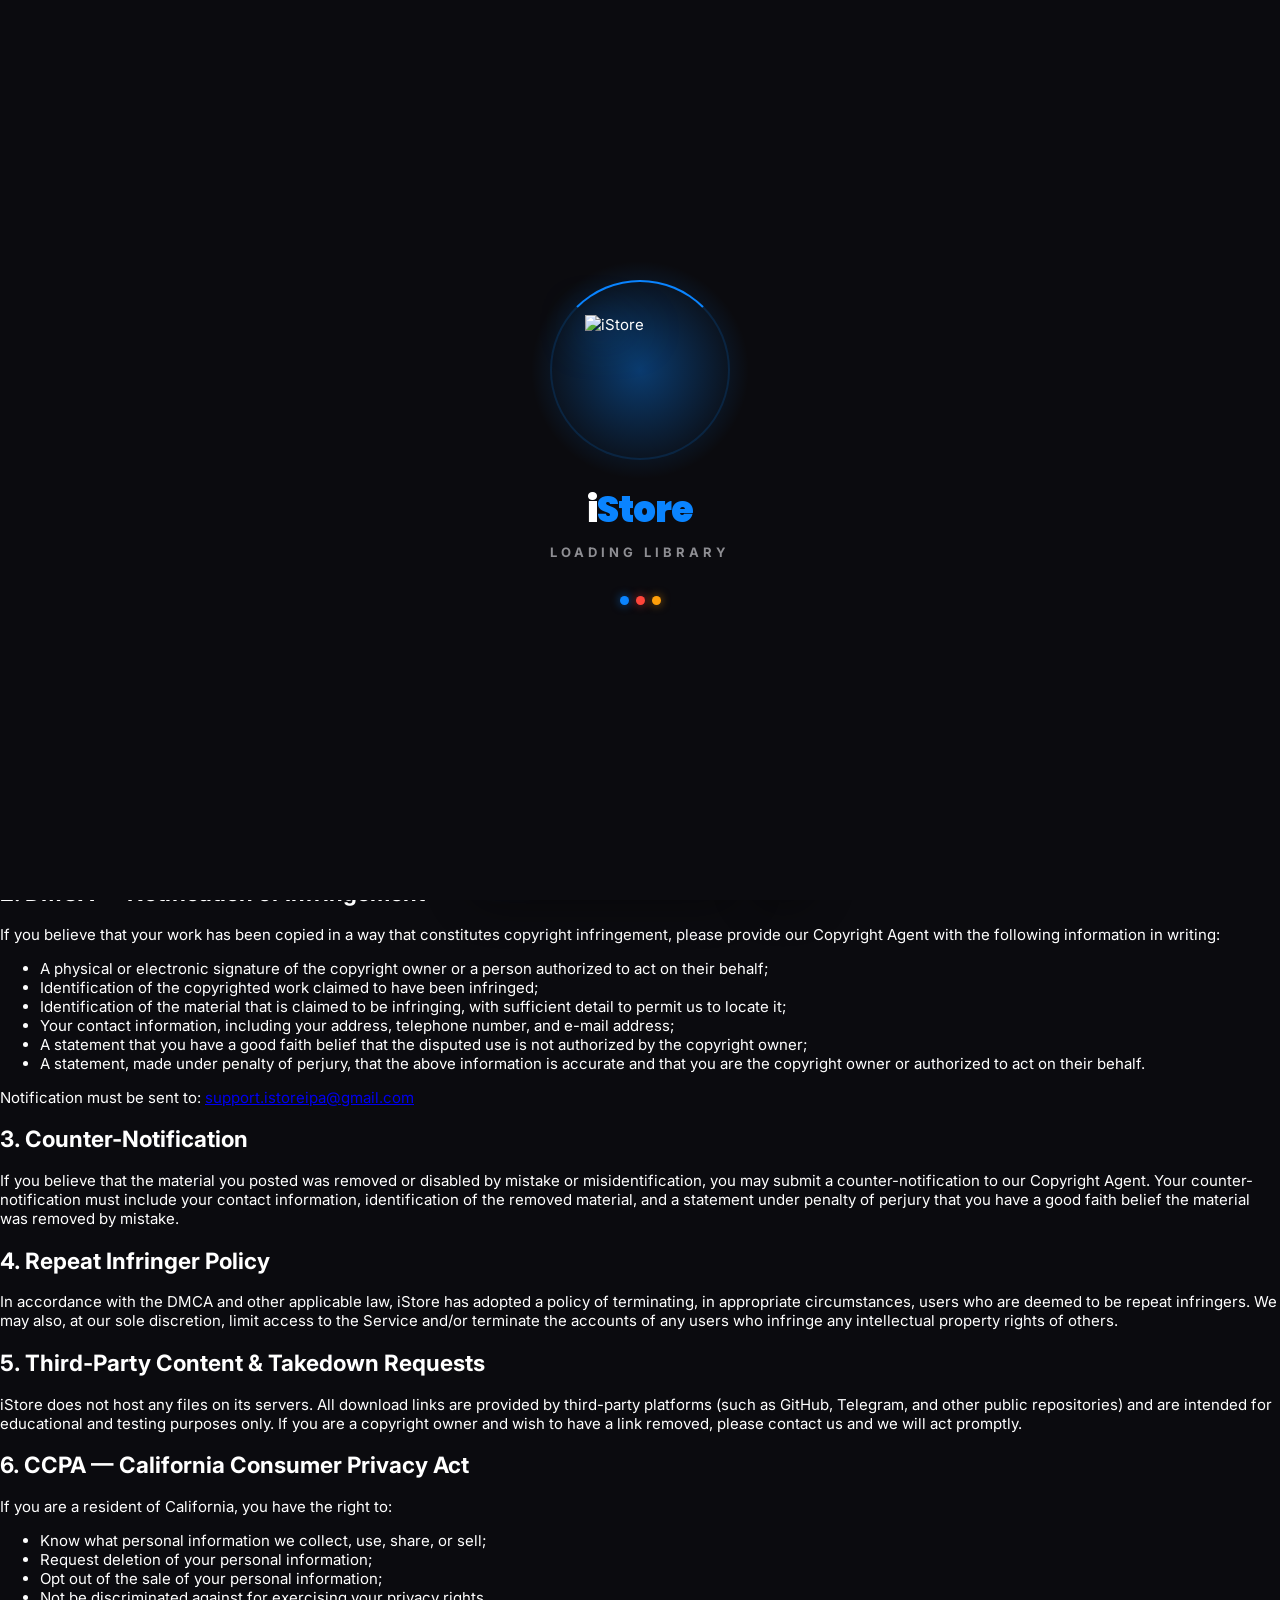
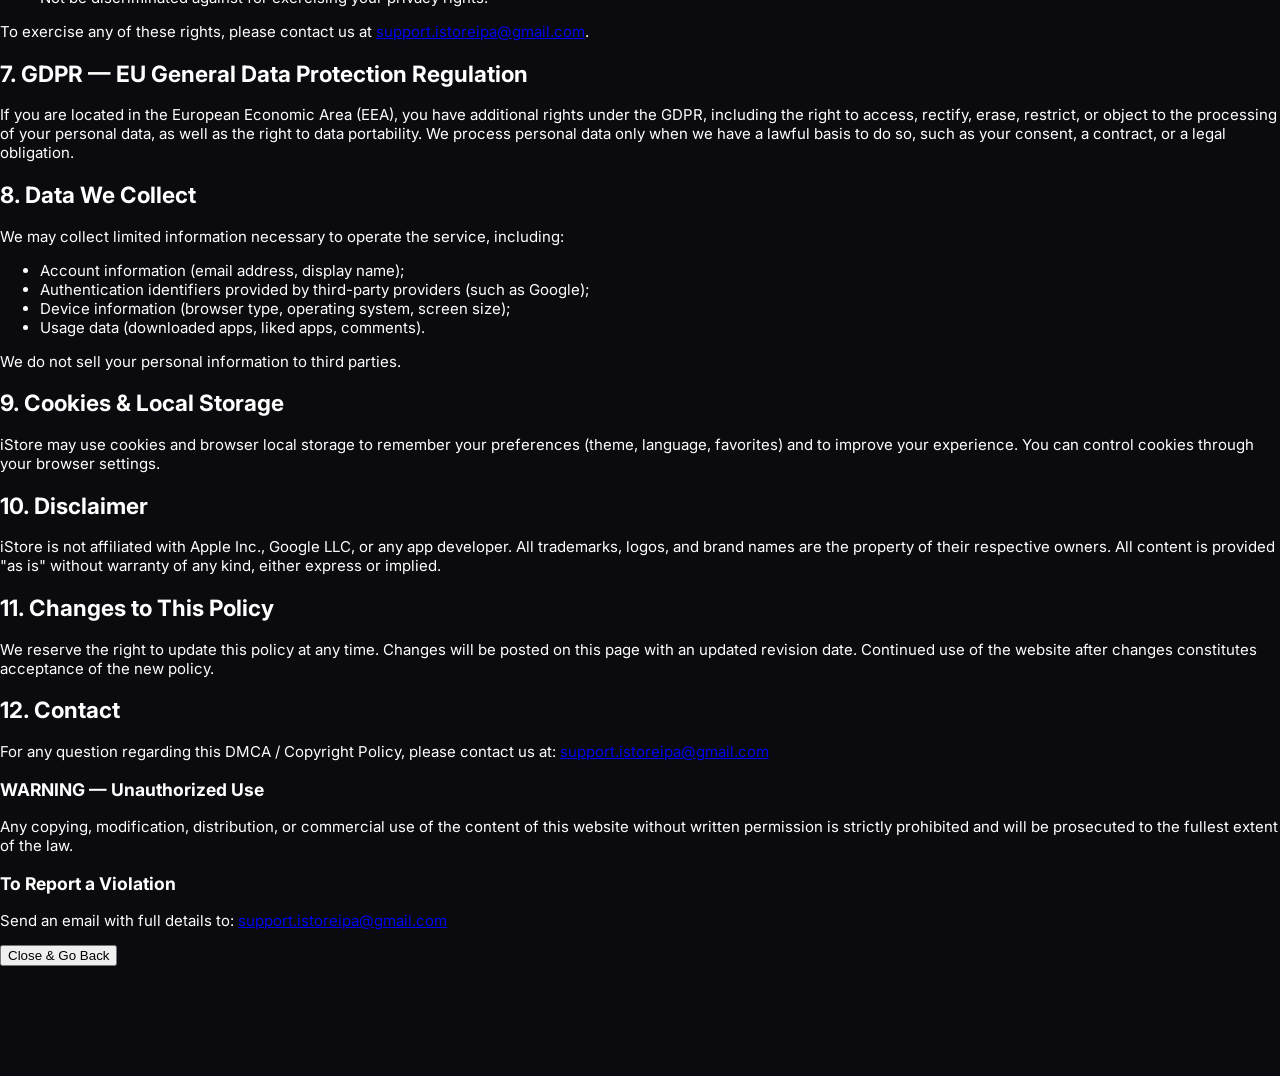
==== commit f072abf9: "Update index.html" ====
--- a/templates/index.html
+++ b/templates/index.html
@@ -781,28 +781,10 @@
 <div class="aiChatMessages" id="aiChatMessages">
 <!-- شاشة الترحيب -->
 <div id="aiWelcomeScreen" class="ai-welcome-screen">
-  
-  <!-- ✨ Hero Container -->
-  <div class="ai-welcome-hero">
-    
-    <!-- أيقونة زجاجية -->
-    <div class="ai-welcome-icon">
-      <svg viewBox="0 0 24 24" fill="none" stroke="currentColor" stroke-width="1.8" stroke-linecap="round" stroke-linejoin="round">
-        <path d="M12 2L13.5 8.5L20 10L13.5 11.5L12 18L10.5 11.5L4 10L10.5 8.5L12 2Z"/>
-      </svg>
-    </div>
-    
-    <!-- النص الرئيسي - ارتفاع ثابت -->
-    <div class="ai-welcome-text-wrap">
-      <h1 class="ai-welcome-text ai-welcome-ar" id="aiWelcomeAr">أهلاً بك</h1>
-      <h1 class="ai-welcome-text ai-welcome-en" id="aiWelcomeEn">Hello there</h1>
-    </div>
-    
-    <!-- النص التحتي -->
-    <p class="ai-welcome-sub" id="aiWelcomeSub">كيفاش نقدر نعاونك اليوم؟</p>
-    
-  </div>
-  
+  <div class="ai-welcome-text-wrap">
+    <h1 class="ai-welcome-text ai-welcome-ar" id="aiWelcomeAr">مرحباً</h1>
+    <h1 class="ai-welcome-text ai-welcome-en" id="aiWelcomeEn">Welcome</h1>
+  </div>
   <div class="ai-welcome-glow" id="aiWelcomeGlow"></div>
   
   <!-- اقتراحات سريعة -->
@@ -1652,6 +1634,185 @@
     <div style="height:80px;"></div>
   </div>
 </div>
+ <!-- ⬇️⬇️⬇️ DMCA-PAGE-START ⬇️⬇️⬇️ -->
+<div id="dmcaPage" class="dmca-page">
+
+  <!-- زر الرجوع -->
+  <button class="dmca-back" onclick="closeDMCAPage()" aria-label="Back">
+    <svg viewBox="0 0 24 24" fill="none" stroke="currentColor" stroke-width="2.5" stroke-linecap="round" stroke-linejoin="round">
+      <polyline points="15 18 9 12 15 6"/>
+    </svg>
+  </button>
+
+  <!-- العنوان -->
+  <h1 class="dmca-title">DMCA &amp; Copyright Policy</h1>
+
+  <!-- Scroll -->
+  <div class="dmca-scroll">
+    <div class="dmca-container">
+
+      <p class="dmca-meta">iStore — All Rights Reserved &copy; 2026</p>
+
+      <p class="dmca-intro">
+        This website and all of its content, including but not limited to source code (HTML, CSS, JavaScript),
+        design, layout, UI elements, graphics, icons, logos, and database structure, are the exclusive property
+        of the iStore Team and are protected by the Digital Millennium Copyright Act (DMCA), international
+        copyright treaties, and the Berne Convention.
+      </p>
+
+      <!-- 1 -->
+      <h2>1. Copyright Notice</h2>
+      <p>
+        All materials contained on this website are protected by applicable copyright law. No part of this
+        website may be reproduced, distributed, modified, displayed, published, or transmitted in any form
+        or by any means, including electronic, mechanical, photocopying, recording, or otherwise, without the
+        prior written permission of the copyright owner.
+      </p>
+      <p>
+        Any unauthorized use of the materials on this website may violate copyright laws, trademark laws,
+        the laws of privacy and publicity, and civil and criminal statutes.
+      </p>
+
+      <!-- 2 -->
+      <h2>2. DMCA — Notification of Infringement</h2>
+      <p>
+        If you believe that your work has been copied in a way that constitutes copyright infringement, please
+        provide our Copyright Agent with the following information in writing:
+      </p>
+      <ul>
+        <li>A physical or electronic signature of the copyright owner or a person authorized to act on their behalf;</li>
+        <li>Identification of the copyrighted work claimed to have been infringed;</li>
+        <li>Identification of the material that is claimed to be infringing, with sufficient detail to permit us to locate it;</li>
+        <li>Your contact information, including your address, telephone number, and e-mail address;</li>
+        <li>A statement that you have a good faith belief that the disputed use is not authorized by the copyright owner;</li>
+        <li>A statement, made under penalty of perjury, that the above information is accurate and that you are the copyright owner or authorized to act on their behalf.</li>
+      </ul>
+      <p>
+        Notification must be sent to:
+        <a href="mailto:support.istoreipa@gmail.com">support.istoreipa@gmail.com</a>
+      </p>
+
+      <!-- 3 -->
+      <h2>3. Counter-Notification</h2>
+      <p>
+        If you believe that the material you posted was removed or disabled by mistake or misidentification,
+        you may submit a counter-notification to our Copyright Agent. Your counter-notification must include
+        your contact information, identification of the removed material, and a statement under penalty of
+        perjury that you have a good faith belief the material was removed by mistake.
+      </p>
+
+      <!-- 4 -->
+      <h2>4. Repeat Infringer Policy</h2>
+      <p>
+        In accordance with the DMCA and other applicable law, iStore has adopted a policy of terminating,
+        in appropriate circumstances, users who are deemed to be repeat infringers. We may also, at our sole
+        discretion, limit access to the Service and/or terminate the accounts of any users who infringe any
+        intellectual property rights of others.
+      </p>
+
+      <!-- 5 -->
+      <h2>5. Third-Party Content &amp; Takedown Requests</h2>
+      <p>
+        iStore does not host any files on its servers. All download links are provided by third-party
+        platforms (such as GitHub, Telegram, and other public repositories) and are intended for educational
+        and testing purposes only. If you are a copyright owner and wish to have a link removed, please
+        contact us and we will act promptly.
+      </p>
+
+      <!-- 6 -->
+      <h2>6. CCPA — California Consumer Privacy Act</h2>
+      <p>
+        If you are a resident of California, you have the right to:
+      </p>
+      <ul>
+        <li>Know what personal information we collect, use, share, or sell;</li>
+        <li>Request deletion of your personal information;</li>
+        <li>Opt out of the sale of your personal information;</li>
+        <li>Not be discriminated against for exercising your privacy rights.</li>
+      </ul>
+      <p>
+        To exercise any of these rights, please contact us at
+        <a href="mailto:support.istoreipa@gmail.com">support.istoreipa@gmail.com</a>.
+      </p>
+
+      <!-- 7 -->
+      <h2>7. GDPR — EU General Data Protection Regulation</h2>
+      <p>
+        If you are located in the European Economic Area (EEA), you have additional rights under the GDPR,
+        including the right to access, rectify, erase, restrict, or object to the processing of your personal
+        data, as well as the right to data portability. We process personal data only when we have a lawful
+        basis to do so, such as your consent, a contract, or a legal obligation.
+      </p>
+
+      <!-- 8 -->
+      <h2>8. Data We Collect</h2>
+      <p>
+        We may collect limited information necessary to operate the service, including:
+      </p>
+      <ul>
+        <li>Account information (email address, display name);</li>
+        <li>Authentication identifiers provided by third-party providers (such as Google);</li>
+        <li>Device information (browser type, operating system, screen size);</li>
+        <li>Usage data (downloaded apps, liked apps, comments).</li>
+      </ul>
+      <p>
+        We do not sell your personal information to third parties.
+      </p>
+
+      <!-- 9 -->
+      <h2>9. Cookies &amp; Local Storage</h2>
+      <p>
+        iStore may use cookies and browser local storage to remember your preferences (theme, language,
+        favorites) and to improve your experience. You can control cookies through your browser settings.
+      </p>
+
+      <!-- 10 -->
+      <h2>10. Disclaimer</h2>
+      <p>
+        iStore is not affiliated with Apple Inc., Google LLC, or any app developer. All trademarks, logos,
+        and brand names are the property of their respective owners. All content is provided "as is" without
+        warranty of any kind, either express or implied.
+      </p>
+
+      <!-- 11 -->
+      <h2>11. Changes to This Policy</h2>
+      <p>
+        We reserve the right to update this policy at any time. Changes will be posted on this page with an
+        updated revision date. Continued use of the website after changes constitutes acceptance of the new
+        policy.
+      </p>
+
+      <!-- 12 -->
+      <h2>12. Contact</h2>
+      <p>
+        For any question regarding this DMCA / Copyright Policy, please contact us at:
+        <a href="mailto:support.istoreipa@gmail.com">support.istoreipa@gmail.com</a>
+      </p>
+
+      <!-- WARNING BOX -->
+      <div class="dmca-warning">
+        <h3> WARNING — Unauthorized Use</h3>
+        <p>
+          Any copying, modification, distribution, or commercial use of the content of this website without
+          written permission is strictly prohibited and will be prosecuted to the fullest extent of the law.
+        </p>
+      </div>
+
+      <!-- REPORT BOX -->
+      <div class="dmca-report">
+        <h3> To Report a Violation</h3>
+        <p>
+          Send an email with full details to:
+          <a href="mailto:support.istoreipa@gmail.com">support.istoreipa@gmail.com</a>
+        </p>
+      </div>
+
+      <button class="dmca-close-btn" onclick="closeDMCAPage()">Close &amp; Go Back</button>
+
+    </div>
+  </div>
+</div>
+<!-- ⬆️⬆️⬆️ DMCA-PAGE-END ⬆️⬆️⬆️ -->
 <script src="/static/script.js" defer></script>
 </body>
 </html>
--- a/static/style.css
+++ b/static/style.css
@@ -1,1874 +1,6784 @@
 :root{--bg-color:#0b0b0f;--text-color:#fff;--card-bg:#16161c;--border-color:rgba(255,255,255,0.08);--subtext-color:#8e8e93;--header-bg:rgba(11,11,15,0.75);--nav-bg:rgba(18,18,24,0.85);--modal-bg:#16161c;--input-bg:#0b0b0f;--accent:#0a84ff;--accent2:#0062d2;--danger:#ff453a;--success:#32d74b;--warning:#ff9f0a;--glass-bg:rgba(22,22,28,0.75);--glass-border:rgba(255,255,255,0.1);--font-size-base:15px}
-
-body.light-mode{--bg-color:#f2f2f7;--text-color:#000;--card-bg:#fff;--border-color:rgba(0,0,0,0.08);--subtext-color:#636366;--header-bg:rgba(242,242,247,0.8);--nav-bg:rgba(255,255,255,0.9);--modal-bg:#fff;--input-bg:#f2f2f7;--glass-bg:rgba(255,255,255,0.85);--glass-border:rgba(0,0,0,0.08)}
-
+body.light-mode{--bg-color:#f2f2f7;--text-color:#000;--card-bg:#fff;--border-color:rgba(0,0,0,0.08);--subtext-color:#636366;--header-bg:rgba(242,242,247,0.8);--nav-bg:rgba(255,255,255,0.9);--modal-bg:#fff;--input-bg:#f2f2f7;--glass-bg:rgba(255,255,255,0.8);--glass-border:rgba(0,0,0,0.08)}
 *{-webkit-tap-highlight-color:transparent;box-sizing:border-box;transition:transform 0.2s cubic-bezier(0.2,0.8,0.2,1),opacity 0.2s ease,background-color 0.25s ease,border-color 0.25s ease}
-
 body{background:var(--bg-color);color:var(--text-color);font-family:'Inter','Cairo',sans-serif;font-size:var(--font-size-base);margin:0;padding:0 0 110px 0;direction:ltr;transition:background 0.3s,color 0.3s;overflow-x:hidden;-webkit-text-size-adjust:100%}
-
 body[dir="rtl"]{direction:rtl;font-family:'Cairo','Inter',sans-serif}
-
 body[dir="rtl"] .search-icon{left:auto;right:15px}
-
 body[dir="rtl"] .search-clear{right:auto;left:12px}
-
 svg{display:inline-block;vertical-align:middle}
-
-img{-webkit-touch-callout:none;-webkit-user-select:none;-moz-user-select:none;-ms-user-select:none;user-select:none;-webkit-user-drag:none;-khtml-user-drag:none;-moz-user-drag:none;-o-user-drag:none}
-
+  img{-webkit-touch-callout:none;-webkit-user-select:none;-moz-user-select:none;-ms-user-select:none;user-select:none;-webkit-user-drag:none;-khtml-user-drag:none;-moz-user-drag:none;-o-user-drag:none;}
 @keyframes fadeIn{from{opacity:0}to{opacity:1}}
-
 @keyframes fadeInUp{from{opacity:0;transform:translateY(20px)}to{opacity:1;transform:translateY(0)}}
-
 @keyframes popIn{from{opacity:0;transform:scale(0.9) translateY(20px)}to{opacity:1;transform:scale(1) translateY(0)}}
-
 @keyframes spin{to{transform:rotate(360deg)}}
-
 @keyframes pulse{0%,100%{transform:scale(1)}50%{transform:scale(1.06)}}
-
 @keyframes popSuccess{0%{transform:scale(0);opacity:0}60%{transform:scale(1.15);opacity:1}100%{transform:scale(1);opacity:1}}
-
 @keyframes shimmer{0%{background-position:200% 0}100%{background-position:-200% 0}}
-
-@keyframes toastOut{from{opacity:1;transform:translateX(-50%) translateY(0) scale(1)}to{opacity:0;transform:translateX(-50%) translateY(-20px) scale(0.9)}}
-
+ @keyframes toastOut{from{opacity:1;transform:translateX(-50%) translateY(0) scale(1)}to{opacity:0;transform:translateX(-50%) translateY(-20px) scale(0.9)}}
+
+/* HEADER */
 .header{display:flex;justify-content:space-between;align-items:center;padding:14px 20px;background:var(--header-bg);backdrop-filter:blur(20px) saturate(180%);-webkit-backdrop-filter:blur(20px) saturate(180%);position:sticky;top:0;z-index:100;border-bottom:1px solid var(--border-color)}
-
 .logo-area{display:flex;align-items:center;gap:6px;font-family:'Poppins','Inter',sans-serif;font-weight:900;font-size:22px;letter-spacing:-0.5px}
-
 .logo-area span{background:linear-gradient(135deg,var(--accent),#5ac8fa);-webkit-background-clip:text;background-clip:text;-webkit-text-fill-color:transparent}
-
 .header-icons{display:flex;gap:8px;align-items:center}
-
 .icon-btn{background:var(--glass-bg);backdrop-filter:blur(15px);-webkit-backdrop-filter:blur(15px);border:1px solid var(--glass-border);width:40px;height:40px;border-radius:50%;display:flex;align-items:center;justify-content:center;color:var(--text-color);cursor:pointer;position:relative}
-
 .icon-btn:active{transform:scale(0.9)}
-
 .icon-btn.primary{background:linear-gradient(135deg,var(--accent),var(--accent2));border-color:transparent;color:#fff;box-shadow:0 4px 15px rgba(10,132,255,0.4)}
 
+/* CONTAINER */
 .container{padding:16px 20px;max-width:600px;margin:auto;animation:fadeInUp 0.4s cubic-bezier(0.16,1,0.3,1)}
 
-.search-box{position:relative;margin-bottom:14px;transition:all 0.35s cubic-bezier(0.16, 1, 0.3, 1)}
-
+/* SEARCH */
+.search-box{position:relative;margin-bottom:14px}
 .search-input{width:100%;background:var(--glass-bg);backdrop-filter:blur(15px);-webkit-backdrop-filter:blur(15px);border:1px solid var(--glass-border);padding:14px 45px 14px 45px;border-radius:18px;color:var(--text-color);font-family:inherit;font-size:14px;box-sizing:border-box;outline:none;transition:all 0.3s}
-
 .search-input:focus{border-color:var(--accent);box-shadow:0 0 0 4px rgba(10,132,255,0.15),0 0 20px rgba(10,132,255,0.2)}
-
 .search-icon{position:absolute;left:15px;top:50%;transform:translateY(-50%);color:var(--subtext-color);width:18px;height:18px;pointer-events:none}
-
 .search-clear{position:absolute;right:12px;top:50%;transform:translateY(-50%);background:var(--border-color);color:var(--text-color);border:none;width:24px;height:24px;border-radius:50%;display:none;align-items:center;justify-content:center;cursor:pointer}
-
 .search-clear.show{display:flex}
-
-.search-box.search-active{position:sticky;top:calc(env(safe-area-inset-top, 0px) + 12px);z-index:2000;animation:searchFocusIn 0.4s cubic-bezier(0.16, 1, 0.3, 1)}
-
-.search-box.search-active .search-input{border-color:var(--accent);background:var(--card-bg);box-shadow:0 0 0 4px rgba(10, 132, 255, 0.15),0 0 25px rgba(10, 132, 255, 0.3),0 10px 30px rgba(0, 0, 0, 0.2);transform:translateY(-2px);transition:all 0.35s cubic-bezier(0.16, 1, 0.3, 1)}
-
-@keyframes searchFocusIn{0%{transform:translateY(8px) scale(0.98);opacity:0}100%{transform:translateY(0) scale(1);opacity:1}}
-
-body.light-mode .search-box.search-active .search-input{background:#fff;border-color:var(--accent);box-shadow:0 0 0 4px rgba(10, 132, 255, 0.12),0 0 25px rgba(10, 132, 255, 0.2),0 10px 30px rgba(0, 0, 0, 0.08)}
-
-@media (max-width: 380px){.search-box.search-active .search-input{box-shadow:0 0 0 3px rgba(10, 132, 255, 0.15),0 0 18px rgba(10, 132, 255, 0.25)}}
-
+/* ============================================
+   ✨ SEARCH BOX — ACTIVE STATE (Enhanced)
+   ============================================ */
+.search-box {
+  transition: all 0.35s cubic-bezier(0.16, 1, 0.3, 1);
+}
+
+.search-box.search-active {
+  position: sticky;
+  top: calc(env(safe-area-inset-top, 0px) + 12px);
+  z-index: 2000;
+  animation: searchFocusIn 0.4s cubic-bezier(0.16, 1, 0.3, 1);
+}
+
+.search-box.search-active .search-input {
+  border-color: var(--accent);
+  background: var(--card-bg);
+  box-shadow: 
+    0 0 0 4px rgba(10, 132, 255, 0.15),
+    0 0 25px rgba(10, 132, 255, 0.3),
+    0 10px 30px rgba(0, 0, 0, 0.2);
+  transform: translateY(-2px);
+  transition: all 0.35s cubic-bezier(0.16, 1, 0.3, 1);
+}
+
+/* 🎬 أنيميشن الظهور — translate بدل scale (بلا تشويش) */
+@keyframes searchFocusIn {
+  0% { 
+    transform: translateY(8px) scale(0.98); 
+    opacity: 0; 
+  }
+  100% { 
+    transform: translateY(0) scale(1); 
+    opacity: 1; 
+  }
+}
+
+/* 🌓 الوضع الفاتح */
+body.light-mode .search-box.search-active .search-input {
+  background: #fff;
+  border-color: var(--accent);
+  box-shadow: 
+    0 0 0 4px rgba(10, 132, 255, 0.12),
+    0 0 25px rgba(10, 132, 255, 0.2),
+    0 10px 30px rgba(0, 0, 0, 0.08);
+}
+
+/* 📱 شاشات صغيرة */
+@media (max-width: 380px) {
+  .search-box.search-active .search-input {
+    box-shadow: 
+      0 0 0 3px rgba(10, 132, 255, 0.15),
+      0 0 18px rgba(10, 132, 255, 0.25);
+  }
+}
+/* FILTER CHIPS */
 .filter-chips{display:flex;gap:8px;overflow-x:auto;padding-bottom:12px;margin-bottom:5px;scrollbar-width:none}
-
 .filter-chips::-webkit-scrollbar{display:none}
-
 .chip{background:var(--glass-bg);backdrop-filter:blur(15px);-webkit-backdrop-filter:blur(15px);border:1px solid var(--glass-border);color:var(--subtext-color);padding:8px 16px;border-radius:20px;font-size:12px;font-weight:700;white-space:nowrap;cursor:pointer;font-family:inherit;transition:all 0.25s}
-
 .chip.active{background:linear-gradient(135deg,var(--accent),var(--accent2));border-color:transparent;color:#fff;box-shadow:0 4px 12px rgba(10,132,255,0.4);transform:translateY(-1px)}
 
+/* TODAY HEADER */
 .today-header{margin-bottom:18px;animation:fadeInUp 0.4s ease}
-
 .today-date{color:var(--subtext-color);font-size:12px;font-weight:600;letter-spacing:0.5px}
-
 .today-title{font-size:32px;font-weight:900;margin:4px 0;background:linear-gradient(135deg,var(--text-color),var(--subtext-color));-webkit-background-clip:text;background-clip:text;-webkit-text-fill-color:transparent}
-
 .today-subtitle{font-size:13px;color:var(--danger);font-weight:700;display:flex;align-items:center;gap:5px}
 
+/* SPLASH */
 #splashScreen{position:fixed;top:0;left:0;right:0;bottom:0;background:#0b0b0f;z-index:99999;display:flex;flex-direction:column;align-items:center;justify-content:center;gap:22px;transition:opacity 1s ease, visibility 1s ease}
-
 #splashScreen.hide{opacity:0;visibility:hidden;pointer-events:none}
-
 .splash-logo-wrap{position:relative;width:150px;height:150px;display:flex;align-items:center;justify-content:center}
-
 .splash-logo-wrap::before{content:'';position:absolute;inset:-35px;border-radius:50%;background:radial-gradient(circle, rgba(10,132,255,0.4), transparent 70%);animation:pulse 2s ease-in-out infinite}
-
 .splash-logo-wrap::after{content:'';position:absolute;inset:-15px;border-radius:50%;border:2px solid rgba(10,132,255,0.15);border-top-color:#0a84ff;animation:spin 1.4s linear infinite}
-
 .splash-logo{width:110px;height:110px;filter:drop-shadow(0 4px 20px rgba(10,132,255,0.6));animation:pulse 2s ease-in-out infinite;position:relative;z-index:1}
-
 .splash-title{color:#fff;font-size:36px;font-weight:900;letter-spacing:-1px;font-family:'Poppins',sans-serif;margin-top:15px}
-
 .splash-title span{color:#0a84ff}
-
 .splash-sub{color:#8e8e93;font-size:13px;letter-spacing:4px;font-weight:700;text-transform:uppercase;margin-top:-15px}
-
 .splash-loader{display:flex;gap:7px;margin-top:14px}
-
 .splash-loader span{width:9px;height:9px;border-radius:50%;background:#0a84ff;animation:pulse 1.2s ease-in-out infinite;box-shadow:0 0 10px rgba(10,132,255,0.6)}
-
 .splash-loader span:nth-child(2){animation-delay:0.15s;background:#ff453a;box-shadow:0 0 10px rgba(255,69,58,0.6)}
-
 .splash-loader span:nth-child(3){animation-delay:0.3s;background:#ff9f0a;box-shadow:0 0 10px rgba(255,159,10,0.6)}
 
+/* FEATURED CARD */
 .featured-card{background:var(--card-bg);border:1px solid var(--border-color);border-radius:24px;overflow:hidden;margin-bottom:20px;box-shadow:0 10px 30px rgba(0,0,0,0.15);position:relative;animation:fadeInUp 0.4s ease}
-
 .featured-img-wrapper{position:relative;width:100%;height:190px;overflow:hidden;background:var(--input-bg)}
-
 .featured-img{width:100%;height:100%;object-fit:cover}
-
 .featured-body{padding:16px}
 
+/* ===== APP CARD (محسّن) ===== */
 .section-heading{font-size:18px;font-weight:800;margin:22px 0 14px 0;display:flex;justify-content:space-between;align-items:center}
-
 .app-card-pro{background:linear-gradient(160deg,var(--card-bg) 0%,rgba(22,22,28,0.6) 100%);border:1px solid var(--border-color);border-radius:22px;padding:16px;margin-bottom:14px;transition:all 0.3s cubic-bezier(0.16,1,0.3,1);position:relative;overflow:hidden}
-
 body.light-mode .app-card-pro{background:linear-gradient(160deg,var(--card-bg) 0%,rgba(240,240,245,0.6) 100%)}
-
 .app-card-pro::before{content:'';position:absolute;top:0;left:0;width:100%;height:100%;background:radial-gradient(circle at 100% 0%,rgba(10,132,255,0.08),transparent 60%);pointer-events:none}
-
 .app-card-pro:hover{border-color:rgba(10,132,255,0.4);transform:translateY(-3px);box-shadow:0 12px 32px rgba(0,0,0,0.2),0 0 0 1px rgba(10,132,255,0.1)}
-
 .app-icon-img{width:62px;height:62px;border-radius:17px;object-fit:cover;border:1px solid var(--border-color);background:var(--input-bg);box-shadow:0 6px 16px rgba(0,0,0,0.2)}
-
 .app-size-tag-red{background:rgba(255,69,58,0.12);color:var(--danger);font-size:11px;font-weight:800;padding:5px 10px;border-radius:7px;display:inline-flex;align-items:center;gap:3px}
-
 .download-badge-green{background:rgba(50,215,75,0.12);color:var(--success);font-size:11px;font-weight:800;padding:5px 10px;border-radius:7px;display:inline-flex;align-items:center;gap:3px}
-
 .btn-install{background:linear-gradient(135deg,var(--accent),var(--accent2));color:#fff;padding:9px 18px;border-radius:20px;font-size:12px;font-weight:800;border:none;box-shadow:0 6px 16px rgba(10,132,255,0.35);white-space:nowrap;cursor:pointer;font-family:inherit;display:inline-flex;align-items:center;gap:5px;transition:transform 0.2s}
-
 .btn-install:active{transform:scale(0.95)}
-
 .btn-star-like{background:rgba(255,159,10,0.1);border:1px solid rgba(255,159,10,0.3);color:var(--warning);padding:7px 11px;border-radius:12px;display:flex;align-items:center;gap:4px;cursor:pointer;font-size:11px;font-weight:800;font-family:inherit;transition:all 0.2s}
-
 .btn-star-like:active{transform:scale(0.92)}
-
 .btn-star-like.liked{background:rgba(255,159,10,0.25)}
-
 .btn-share{background:rgba(10,132,255,0.1);border:1px solid rgba(10,132,255,0.3);color:var(--accent);padding:7px 11px;border-radius:12px;display:flex;align-items:center;gap:4px;cursor:pointer;font-family:inherit;transition:all 0.2s}
-
 .btn-share:active{transform:scale(0.92)}
-
 .btn-extra-dropdown{background:var(--input-bg);border:1px solid var(--border-color);color:var(--text-color);width:34px;height:34px;border-radius:50%;display:flex;align-items:center;justify-content:center;cursor:pointer}
-
 .extra-files-menu{display:none;position:absolute;right:0;top:42px;background:var(--modal-bg);border:1px solid var(--border-color);border-radius:16px;padding:10px;width:190px;box-shadow:0 20px 45px rgba(0,0,0,0.5);z-index:50}
-
 .extra-file-item{display:block;padding:10px 12px;font-size:12px;color:var(--text-color);text-decoration:none;border-radius:10px;background:var(--input-bg);margin-bottom:5px;white-space:nowrap;overflow:hidden;text-overflow:ellipsis;font-weight:600;transition:all 0.2s}
-
 .extra-file-item:last-child{margin-bottom:0}
-
 .extra-file-item:hover{background:rgba(10,132,255,0.15);color:var(--accent)}
-
 .admin-btns{display:flex;gap:4px}
-
 .btn-edit{background:var(--accent);color:#fff;padding:6px 10px;border-radius:8px;font-size:10px;font-weight:700;border:none;cursor:pointer;font-family:inherit}
-
 .btn-del{background:var(--danger);color:#fff;padding:6px 10px;border-radius:8px;font-size:10px;font-weight:700;border:none;cursor:pointer;font-family:inherit}
-
 .btn-info-blue{background:rgba(10,132,255,0.12);border:1px solid rgba(10,132,255,0.3);color:var(--accent);width:34px;height:34px;border-radius:50%;display:flex;align-items:center;justify-content:center;cursor:pointer;flex-shrink:0;transition:all 0.2s}
-
 .btn-info-blue:active{transform:scale(0.9)}
-
 .btn-report-text{background:transparent;border:none;color:var(--danger);font-size:11px;font-weight:700;cursor:pointer;padding:5px 8px;font-family:inherit;border-radius:6px;transition:background 0.2s}
-
 .btn-report-text:hover{background:rgba(255,69,58,0.1)}
 
+/* SKELETON */
 .skeleton-card{background:var(--card-bg);border:1px solid var(--border-color);border-radius:22px;padding:16px;margin-bottom:14px;display:flex;gap:12px;align-items:center}
-
 .skeleton-box{background:linear-gradient(90deg,var(--border-color) 25%,rgba(255,255,255,0.05) 50%,var(--border-color) 75%);background-size:200% 100%;animation:shimmer 1.5s infinite;border-radius:8px}
 
+
 .nav-item{background:none;border:none;color:var(--subtext-color);font-size:10px;font-weight:800;display:flex;flex-direction:column;align-items:center;gap:4px;cursor:pointer;font-family:inherit;padding:4px 8px;border-radius:12px;transition:0.25s}
-
 .nav-item.active{color:var(--accent);transform:scale(1.05)}
-
 .nav-item.active svg{filter:drop-shadow(0 0 8px rgba(10,132,255,0.6))}
-
 .nav-item svg{width:22px;height:22px;stroke:currentColor;fill:none;stroke-width:2.2}
 
+/* MODAL */
 .modal{display:none;position:fixed;z-index:2700;left:0;top:0;width:100%;height:100%;background:rgba(0,0,0,0.7);align-items:center;justify-content:center;backdrop-filter:blur(8px);-webkit-backdrop-filter:blur(8px);animation:fadeIn 0.2s ease}
-
 .modal-box{background:var(--modal-bg);border:1px solid var(--border-color);border-radius:26px;padding:26px 22px;width:90%;max-width:380px;max-height:88vh;overflow-y:auto;box-sizing:border-box;position:relative;animation:popIn 0.35s cubic-bezier(0.16,1,0.3,1);box-shadow:0 25px 60px rgba(0,0,0,0.5)}
-
 .modal-close-x{position:absolute;top:16px;right:16px;background:var(--input-bg);border:none;color:var(--text-color);width:32px;height:32px;border-radius:50%;display:flex;align-items:center;justify-content:center;cursor:pointer;font-family:inherit;z-index:5}
-
 body[dir="rtl"] .modal-close-x{right:auto;left:16px}
-
 .modal-title{font-size:22px;font-weight:900;margin:0 0 8px 0;text-align:center;background:linear-gradient(135deg,var(--accent),#5ac8fa);-webkit-background-clip:text;background-clip:text;-webkit-text-fill-color:transparent}
-
 .modal-subtitle{color:var(--subtext-color);font-size:13px;text-align:center;margin:0 0 22px 0;line-height:1.5}
 
+/* INPUT */
 .input-field{width:100%;padding:14px 16px;margin-bottom:12px;background:var(--input-bg);border:1.5px solid var(--border-color);border-radius:14px;color:var(--text-color);box-sizing:border-box;font-family:inherit;font-size:14px;outline:none;transition:all 0.25s}
-
 .input-field:focus{border-color:var(--accent);background:var(--card-bg);box-shadow:0 0 0 4px rgba(10,132,255,0.12)}
-
 .input-field::placeholder{color:var(--subtext-color);opacity:0.7}
 
+/* BUTTONS */
 .btn-primary{background:linear-gradient(135deg,var(--accent),var(--accent2));color:#fff;border:none;width:100%;padding:14px;border-radius:14px;font-weight:800;cursor:pointer;font-family:inherit;font-size:14px;box-shadow:0 6px 20px rgba(10,132,255,0.4);transition:transform 0.2s}
-
 .btn-primary:active{transform:scale(0.97)}
-
 .btn-secondary{background:var(--input-bg);color:var(--text-color);border:1.5px solid var(--border-color);width:100%;padding:13px;border-radius:14px;font-weight:700;cursor:pointer;font-family:inherit;font-size:14px;transition:transform 0.2s}
-
 .btn-secondary:active{transform:scale(0.97)}
-
 .btn-google{background:#fff;color:#000;border:1.5px solid #e5e5ea;width:100%;padding:13px;border-radius:14px;font-weight:700;cursor:pointer;font-family:inherit;font-size:14px;display:flex;align-items:center;justify-content:center;gap:10px;transition:transform 0.2s;box-shadow:0 2px 8px rgba(0,0,0,0.08)}
-
 .btn-google:active{transform:scale(0.97)}
 
+/* DIVIDER */
 .divider{display:flex;align-items:center;gap:12px;margin:20px 0}
-
 .divider-line{flex:1;height:1px;background:var(--border-color)}
-
 .divider-text{color:var(--subtext-color);font-size:11px;font-weight:700;letter-spacing:1px}
 
+/* AUTH SWITCH */
 .auth-switch{text-align:center;margin-top:18px;font-size:13px;color:var(--subtext-color)}
-
 .auth-switch-btn{background:none;border:none;color:var(--accent);font-weight:800;cursor:pointer;font-family:inherit;font-size:13px;padding:0;margin:0;text-decoration:underline}
 
+/* CODE INPUT */
 .code-input{width:100%;padding:18px;margin-bottom:14px;background:var(--input-bg);border:2px dashed var(--accent);border-radius:16px;color:var(--accent);box-sizing:border-box;font-family:'Courier New',monospace;font-size:32px;font-weight:900;text-align:center;letter-spacing:12px;outline:none}
-
 .code-input::placeholder{color:var(--subtext-color);opacity:0.4}
 
+/* PROFILE */
 .profile-avatar-wrap{position:relative;width:96px;height:96px;margin:0 auto 16px auto}
-
 .profile-avatar{width:96px;height:96px;border-radius:50%;object-fit:cover;border:3px solid var(--accent);background:var(--input-bg);display:block;box-shadow:0 10px 30px rgba(10,132,255,0.35)}
-
 .profile-avatar-edit{position:absolute;bottom:0;right:0;width:32px;height:32px;border-radius:50%;background:linear-gradient(135deg,var(--accent),var(--accent2));border:3px solid var(--modal-bg);display:flex;align-items:center;justify-content:center;cursor:pointer;color:#fff}
-
 .profile-avatar-edit svg{width:14px;height:14px;stroke:#fff;fill:none;stroke-width:2.5}
-
 .profile-name{font-size:18px;font-weight:900;color:var(--text-color);margin:0;text-align:center}
-
 .profile-email{font-size:12px;color:var(--subtext-color);margin:6px 0 14px 0;word-break:break-all;text-align:center}
-
 .profile-badge{display:inline-flex;align-items:center;gap:5px;padding:5px 12px;border-radius:20px;font-size:10px;font-weight:800;letter-spacing:0.5px;text-transform:uppercase;margin-bottom:16px}
-
 .profile-badge.user{background:rgba(50,215,75,0.15);color:var(--success);border:1px solid rgba(50,215,75,0.3)}
-
 .profile-badge.admin{background:rgba(255,69,58,0.15);color:var(--danger);border:1px solid rgba(255,69,58,0.3)}
-
 .profile-badge.publisher{background:rgba(10,132,255,0.15);color:var(--accent);border:1px solid rgba(10,132,255,0.3)}
-
 .profile-badge.pending{background:rgba(255,159,10,0.15);color:var(--warning);border:1px solid rgba(255,159,10,0.3)}
-
-.profile-badge.premium{background:linear-gradient(135deg,#ff9f0a,#ff6b00);color:#fff;border:none;box-shadow:0 4px 12px rgba(255,159,10,0.4)}
-
+  .profile-badge.premium{background:linear-gradient(135deg,#ff9f0a,#ff6b00);color:#fff;border:none;box-shadow:0 4px 12px rgba(255,159,10,0.4)}
 .profile-badge svg{width:12px;height:12px}
 
+/* ACCOUNT BUTTONS */
 .account-action-btn{width:100%;padding:14px;border-radius:14px;border:1.5px solid var(--border-color);background:var(--input-bg);color:var(--text-color);font-family:inherit;font-weight:700;font-size:14px;cursor:pointer;display:flex;align-items:center;gap:12px;margin-bottom:8px;text-align:left;transition:all 0.2s}
-
 body[dir="rtl"] .account-action-btn{text-align:right}
-
 .account-action-btn:active{transform:scale(0.98)}
-
 .account-action-btn.danger{background:rgba(255,69,58,0.1);border-color:rgba(255,69,58,0.3);color:var(--danger)}
-
 .account-action-btn.gold{background:linear-gradient(135deg,#ff9f0a,#ff6b00);border-color:transparent;color:#fff;box-shadow:0 4px 15px rgba(255,159,10,0.35)}
-
 .account-action-btn.disabled{opacity:0.5;cursor:not-allowed}
-
 .account-action-btn svg{width:18px;height:18px;flex-shrink:0;stroke:currentColor;fill:none;stroke-width:2.2}
 
+/* SETTINGS */
 .setting-item{display:flex;justify-content:space-between;align-items:center;padding:16px 0;border-bottom:1px solid var(--border-color)}
-
 .setting-item:last-child{border-bottom:none}
-
 .setting-label{font-size:14px;font-weight:700;color:var(--text-color)}
-
 .setting-sub{font-size:11px;color:var(--subtext-color);margin-top:3px;font-weight:500}
-
 .setting-toggle{position:relative;width:50px;height:28px;border-radius:15px;background:var(--border-color);cursor:pointer;transition:background 0.3s;flex-shrink:0;border:none}
-
 .setting-toggle.on{background:var(--accent)}
-
 .setting-toggle::after{content:'';position:absolute;top:3px;left:3px;width:22px;height:22px;border-radius:50%;background:#fff;transition:transform 0.3s;box-shadow:0 2px 4px rgba(0,0,0,0.3)}
-
 .setting-toggle.on::after{transform:translateX(22px)}
-
 .setting-select{background:var(--input-bg);border:1.5px solid var(--border-color);color:var(--text-color);padding:9px 14px;border-radius:11px;font-family:inherit;font-size:13px;font-weight:700;cursor:pointer;outline:none}
 
+/* PARTNER REQ */
 .partner-req{background:var(--input-bg);border:1px solid rgba(10,132,255,0.3);border-radius:16px;padding:16px;margin-bottom:12px}
-
 .partner-req-head{display:flex;align-items:center;gap:12px;margin-bottom:12px}
-
 .partner-req-avatar{width:42px;height:42px;border-radius:50%;background:linear-gradient(135deg,var(--accent),var(--accent2));display:flex;align-items:center;justify-content:center;color:#fff;font-weight:900;font-size:16px;flex-shrink:0;overflow:hidden}
-
 .partner-req-avatar img{width:100%;height:100%;object-fit:cover}
-
 .partner-req-name{font-size:14px;font-weight:800;color:var(--text-color)}
-
 .partner-req-email{font-size:11px;color:var(--subtext-color);word-break:break-all}
-
 .partner-req-reason{font-size:13px;color:var(--text-color);background:var(--modal-bg);padding:10px 12px;border-radius:10px;margin-bottom:12px;line-height:1.5}
-
 .partner-req-actions{display:flex;gap:8px;justify-content:flex-end}
-
 .partner-req-actions button{padding:8px 18px;border-radius:10px;border:none;font-size:12px;font-weight:800;cursor:pointer;font-family:inherit}
-
 .btn-approve{background:var(--success);color:#fff}
-
 .btn-reject{background:var(--danger);color:#fff}
 
+/* AVATAR UPLOAD */
 .avatar-preview{width:110px;height:110px;border-radius:50%;object-fit:cover;border:3px solid var(--accent);margin:0 auto 16px auto;display:block;background:var(--input-bg)}
-
 .avatar-upload-label{display:flex;text-align:center;padding:14px;border:2px dashed var(--border-color);border-radius:14px;cursor:pointer;color:var(--subtext-color);font-size:13px;font-weight:700;margin-bottom:14px;transition:all 0.3s;align-items:center;justify-content:center;gap:8px}
-
 .avatar-upload-label:hover{border-color:var(--accent);color:var(--accent)}
 
+/* TOAST */
 #toastContainer{position:fixed;top:80px;left:50%;transform:translateX(-50%);z-index:10000;display:flex;flex-direction:column;gap:8px;pointer-events:none;max-width:90%}
-
 .toast{background:var(--modal-bg);border:1px solid var(--border-color);border-radius:16px;padding:14px 20px;font-size:13px;font-weight:700;color:var(--text-color);box-shadow:0 15px 40px rgba(0,0,0,0.4);display:flex;align-items:center;gap:12px;animation:popIn 0.4s cubic-bezier(0.16,1,0.3,1);pointer-events:auto;min-width:240px;backdrop-filter:blur(20px)}
-
-.toast.success{border-color:rgba(50,215,75,0.4)}
-
-.toast.success .toast-icon{color:var(--success)}
-
-.toast.error{border-color:rgba(255,69,58,0.4)}
-
-.toast.error .toast-icon{color:var(--danger)}
-
+.toast.success{border-color:rgba(50,215,75,0.4)}.toast.success .toast-icon{color:var(--success)}
+.toast.error{border-color:rgba(255,69,58,0.4)}.toast.error .toast-icon{color:var(--danger)}
 .toast.info .toast-icon{color:var(--accent)}
-
 .toast.warning .toast-icon{color:var(--warning)}
 
+/* ADMIN */
 .admin-section-card{background:var(--card-bg);border:1px solid rgba(255,69,58,0.25);border-radius:22px;padding:20px}
-
 .admin-stats-grid{display:grid;grid-template-columns:repeat(2,1fr);gap:12px;margin-bottom:16px}
-
 .stat-box{background:var(--input-bg);border:1px solid var(--border-color);padding:16px;border-radius:16px;text-align:center}
-
 .stat-box h5{margin:0 0 8px 0;color:var(--subtext-color);font-size:11px;font-weight:700;text-transform:uppercase;letter-spacing:0.5px}
-
 .stat-box p{margin:0;color:var(--danger);font-size:22px;font-weight:900}
-
 .report-admin-item{background:var(--input-bg);border:1px solid rgba(255,69,58,0.3);padding:14px;border-radius:14px;margin-bottom:12px;font-size:13px}
 
+/* ===== APP DETAILS MODAL (محسّن) ===== */
 .bottom-sheet-modal{display:none;position:fixed;z-index:2500;left:0;top:0;width:100%;height:100%;background:rgba(0,0,0,0.7);align-items:flex-end;justify-content:center;backdrop-filter:blur(8px);-webkit-backdrop-filter:blur(8px)}
-
-.bottom-sheet-content{background:var(--modal-bg);border:none;border-top-left-radius:28px;border-top-right-radius:28px;padding:24px 0 24px 0;width:100%;max-width:100%;max-height:95vh;overflow-y:auto;overflow-x:hidden;box-sizing:border-box;animation:popIn 0.4s cubic-bezier(0.16,1,0.3,1);box-shadow:0 -20px 60px rgba(0,0,0,0.5)}
-
-.detail-banner{position:relative;width:100%;height:240px;margin:-24px 0 0 0;background:linear-gradient(135deg,#0a84ff,#0062d2);background-size:cover;background-position:center;overflow:hidden;border-top-left-radius:32px;border-top-right-radius:32px}
-
-.detail-banner.no-image{background-color:var(--modal-bg)}
-
-.detail-banner.no-image::before{content:'';position:absolute;inset:-60px;background:inherit;background-size:cover;background-position:center;filter:blur(80px) saturate(140%) brightness(0.35);z-index:0;transform:scale(1.2);pointer-events:none}
-
-.detail-banner::after{content:'';position:absolute;inset:0;background:linear-gradient(180deg,rgba(0,0,0,0.1) 0%,rgba(0,0,0,0.4) 50%,var(--modal-bg) 100%);pointer-events:none}
-
-.detail-fav-btn{position:fixed;top:calc(env(safe-area-inset-top, 0px) + 16px);right:16px;width:42px;height:42px;border-radius:50%;background:rgba(0, 0, 0, 0.5);backdrop-filter:blur(20px) saturate(180%);-webkit-backdrop-filter:blur(20px) saturate(180%);border:1px solid rgba(255, 255, 255, 0.15);color:#fff;cursor:pointer;z-index:1000;display:flex;align-items:center;justify-content:center;padding:0;transition:all 0.2s ease;box-shadow:0 4px 14px rgba(0, 0, 0, 0.3);-webkit-tap-highlight-color:transparent}
-
-.detail-fav-btn:active{transform:scale(0.88);background:rgba(0, 0, 0, 0.7)}
-
-.detail-fav-btn:hover{background:rgba(255, 255, 255, 0.15);border-color:rgba(255, 255, 255, 0.3);transform:scale(1.05)}
-
-.detail-fav-btn svg{width:20px;height:20px;stroke-width:2;transition:transform 0.2s ease}
-
-.detail-fav-btn.liked svg{fill:#ff453a;stroke:#ff453a;filter:drop-shadow(0 0 8px rgba(255, 69, 58, 0.6));animation:heartBeat 0.4s ease}
-
-body[dir="rtl"] .detail-fav-btn{right:auto;left:16px}
-
-@keyframes heartBeat{0%{transform:scale(1)}30%{transform:scale(1.3)}50%{transform:scale(0.95)}70%{transform:scale(1.15)}100%{transform:scale(1)}}
-
-.detail-hero{position:relative;margin:-50px 22px 20px 22px;padding:0;z-index:2}
-
-.detail-header-row{display:flex;gap:16px;align-items:flex-end}
-
-.detail-icon{width:110px;height:110px;border-radius:24px;object-fit:cover;border:3px solid var(--modal-bg);background:var(--input-bg);box-shadow:0 15px 40px rgba(0,0,0,0.5);flex-shrink:0;position:relative;z-index:2}
-
-.detail-title-block{flex:1;min-width:0;padding-bottom:6px}
-
-.detail-title{font-size:20px;font-weight:900;color:var(--text-color);margin:0 0 4px 0;line-height:1.2;word-break:break-word}
-
-.detail-publisher{font-size:12px;color:var(--accent);font-weight:700;margin-bottom:8px;display:flex;align-items:center;gap:4px}
-
-.detail-meta{display:flex;flex-wrap:wrap;gap:6px}
-
-.detail-chip{background:rgba(255,255,255,0.08);border:1px solid var(--border-color);color:var(--text-color);padding:5px 10px;border-radius:8px;font-size:11px;font-weight:700;display:inline-flex;align-items:center;gap:4px;backdrop-filter:blur(10px)}
-
+.bottom-sheet-content{
+  background:var(--modal-bg);
+  border:none;
+  border-top-left-radius:28px;
+  border-top-right-radius:28px;
+  padding:24px 0 24px 0;
+  width:100%;
+  max-width:100%;
+  max-height:95vh;
+  overflow-y:auto;
+  overflow-x:hidden;
+  box-sizing:border-box;
+  animation:popIn 0.4s cubic-bezier(0.16,1,0.3,1);
+  box-shadow:0 -20px 60px rgba(0,0,0,0.5);
+}
+.detail-banner{
+  position:relative;
+  width:100%;
+  height:240px;
+  margin:-24px 0 0 0;
+  background:linear-gradient(135deg,#0a84ff,#0062d2);
+  background-size:cover;
+  background-position:center;
+  overflow:hidden;
+  border-top-left-radius:32px;
+  border-top-right-radius:32px;
+}
+ /* ===== 🎨 خلفية مبلورة للتطبيقات بلا Banner ===== */
+.detail-banner.no-image {
+  background-color: var(--modal-bg);
+}
+
+.detail-banner.no-image::before {
+  content: '';
+  position: absolute;
+  inset: -60px;
+  background: inherit;
+  background-size: cover;
+  background-position: center;
+filter: blur(80px) saturate(140%) brightness(0.35);
+  z-index: 0;
+  transform: scale(1.2);
+  pointer-events: none;
+}
+.detail-banner::after{
+  content:'';
+  position:absolute;
+  inset:0;
+  background:linear-gradient(180deg,rgba(0,0,0,0.1) 0%,rgba(0,0,0,0.4) 50%,var(--modal-bg) 100%);
+  pointer-events:none;
+}
+/* ===== زر القلب — ثابت ومحاذي مع X ===== */
+.detail-fav-btn {
+  position: fixed;
+  top: calc(env(safe-area-inset-top, 0px) + 16px);
+  right: 16px;
+  width: 42px;
+  height: 42px;
+  border-radius: 50%;
+  background: rgba(0, 0, 0, 0.5);
+  backdrop-filter: blur(20px) saturate(180%);
+  -webkit-backdrop-filter: blur(20px) saturate(180%);
+  border: 1px solid rgba(255, 255, 255, 0.15);
+  color: #fff;
+  cursor: pointer;
+  z-index: 1000;
+  display: flex;
+  align-items: center;
+  justify-content: center;
+  padding: 0;
+  transition: all 0.2s ease;
+  box-shadow: 0 4px 14px rgba(0, 0, 0, 0.3);
+  -webkit-tap-highlight-color: transparent;
+}
+
+/* 🎬 تأثيرات عند اللمس */
+.detail-fav-btn:active {
+  transform: scale(0.88);
+  background: rgba(0, 0, 0, 0.7);
+}
+
+/* 🎨 تأثير عند المرور (للأجهزة الكبيرة) */
+.detail-fav-btn:hover {
+  background: rgba(255, 255, 255, 0.15);
+  border-color: rgba(255, 255, 255, 0.3);
+  transform: scale(1.05);
+}
+
+/* ❤️ SVG القلب */
+.detail-fav-btn svg {
+  width: 20px;
+  height: 20px;
+  stroke-width: 2;
+  transition: transform 0.2s ease;
+}
+
+/* 💗 قلب مفعّل (Liked) */
+.detail-fav-btn.liked svg {
+  fill: #ff453a;
+  stroke: #ff453a;
+  filter: drop-shadow(0 0 8px rgba(255, 69, 58, 0.6));
+  animation: heartBeat 0.4s ease;
+}
+
+/* 🔄 RTL Support */
+body[dir="rtl"] .detail-fav-btn {
+  right: auto;
+  left: 16px;
+}
+
+/* 💓 أنيميشن القلب */
+@keyframes heartBeat {
+  0% { transform: scale(1); }
+  30% { transform: scale(1.3); }
+  50% { transform: scale(0.95); }
+  70% { transform: scale(1.15); }
+  100% { transform: scale(1); }
+}
+
+
+.detail-hero{
+  position:relative;
+margin: -50px 22px 20px 22px;
+  padding:0;
+  z-index:2;
+}
+.detail-header-row{
+  display:flex;
+  gap:16px;
+  align-items:flex-end;
+}
+.detail-icon{
+  width:110px;
+  height:110px;
+  border-radius:24px;
+  object-fit:cover;
+  border:3px solid var(--modal-bg);
+  background:var(--input-bg);
+  box-shadow:0 15px 40px rgba(0,0,0,0.5);
+  flex-shrink:0;
+  position:relative;
+  z-index:2;
+}
+.detail-title-block{
+  flex:1;
+  min-width:0;
+  padding-bottom:6px;
+}
+.detail-title{
+  font-size:20px;
+  font-weight:900;
+  color:var(--text-color);
+  margin:0 0 4px 0;
+  line-height:1.2;
+  word-break:break-word;
+}
+.detail-publisher{
+  font-size:12px;
+  color:var(--accent);
+  font-weight:700;
+  margin-bottom:8px;
+  display:flex;
+  align-items:center;
+  gap:4px;
+}
+.detail-meta{
+  display:flex;
+  flex-wrap:wrap;
+  gap:6px;
+}
+.detail-chip{
+  background:rgba(255,255,255,0.08);
+  border:1px solid var(--border-color);
+  color:var(--text-color);
+  padding:5px 10px;
+  border-radius:8px;
+  font-size:11px;
+  font-weight:700;
+  display:inline-flex;
+  align-items:center;
+  gap:4px;
+  backdrop-filter:blur(10px);
+}
 .detail-chip.danger{background:rgba(255,69,58,0.12);color:var(--danger);border-color:rgba(255,69,58,0.3)}
-
 .detail-chip.success{background:rgba(50,215,75,0.12);color:var(--success);border-color:rgba(50,215,75,0.3)}
-
 .detail-chip.warning{background:rgba(255,159,10,0.12);color:var(--warning);border-color:rgba(255,159,10,0.3)}
-
 .btn-download-hero{display:flex;align-items:center;gap:14px;width:100%;padding:18px 20px;border-radius:18px;border:none;background:linear-gradient(135deg,#0a84ff,#0062d2,#0a84ff);background-size:200% 100%;color:#fff;font-family:inherit;font-weight:900;cursor:pointer;box-shadow:0 14px 36px rgba(10,132,255,0.45);animation:shimmer 3s linear infinite;margin-bottom:18px;text-align:left;transition:transform 0.2s}
-
 .btn-download-hero:active{transform:scale(0.97)}
-
 .btn-download-hero .hero-icon{width:50px;height:50px;border-radius:15px;background:rgba(255,255,255,0.22);border:1px solid rgba(255,255,255,0.4);display:flex;align-items:center;justify-content:center;flex-shrink:0;box-shadow:inset 0 1px 0 rgba(255,255,255,0.4)}
-
 .btn-download-hero .hero-icon svg{width:26px;height:26px;stroke:#fff;fill:none;stroke-width:2.5}
-
 .btn-download-hero .hero-text{flex:1;text-align:left}
-
 body[dir="rtl"] .btn-download-hero .hero-text{text-align:right}
-
 .btn-download-hero .hero-title{font-size:17px;font-weight:900;display:block;letter-spacing:0.3px}
-
 .btn-download-hero .hero-sub{font-size:12px;font-weight:600;opacity:0.9;display:block;margin-top:3px}
-
-.btn-download-hero .hero-arrow{display:flex;align-items:center;justify-content:center;margin-left:auto;transition:transform 0.3s ease}
-
-.btn-download-hero .hero-arrow svg{width:22px;height:22px;stroke:#fff}
-
-.btn-download-hero:active .hero-arrow{transform:translateX(4px)}
-
-body[dir="rtl"] .btn-download-hero .hero-arrow{margin-left:0;margin-right:auto;transform:rotate(180deg)}
-
-body[dir="rtl"] .btn-download-hero:active .hero-arrow{transform:rotate(180deg) translateX(4px)}
-
+.btn-download-hero .hero-arrow {
+  display: flex;
+  align-items: center;
+  justify-content: center;
+  margin-left: auto;
+  transition: transform 0.3s ease;
+}
+
+.btn-download-hero .hero-arrow svg {
+  width: 22px;
+  height: 22px;
+  stroke: #fff;
+}
+
+.btn-download-hero:active .hero-arrow {
+  transform: translateX(4px);
+}
+
+body[dir="rtl"] .btn-download-hero .hero-arrow {
+  margin-left: 0;
+  margin-right: auto;
+  transform: rotate(180deg);
+}
+
+body[dir="rtl"] .btn-download-hero:active .hero-arrow {
+  transform: rotate(180deg) translateX(4px);
+}
 .detail-section{background:var(--input-bg);border:1px solid var(--border-color);border-radius:16px;padding:16px;margin-bottom:14px}
-
 .detail-section-title{font-size:12px;font-weight:900;color:var(--subtext-color);text-transform:uppercase;letter-spacing:1px;margin:0 0 12px 0;display:flex;align-items:center;gap:6px}
-
 .detail-info-text{font-size:13px;color:var(--text-color);line-height:1.7;margin:0}
-
 .screenshots-container{display:flex;gap:12px;overflow-x:auto;padding:6px 0;margin:6px 0;scroll-snap-type:x mandatory;scrollbar-width:none}
-
 .screenshots-container::-webkit-scrollbar{display:none}
-
 .screenshot-item{width:200px;height:355px;border-radius:16px;object-fit:cover;flex-shrink:0;border:1px solid var(--border-color);scroll-snap-align:start;cursor:pointer;background:var(--input-bg);box-shadow:0 8px 20px rgba(0,0,0,0.2)}
-
 .comment-box{background:var(--card-bg);border:1px solid var(--border-color);padding:14px;border-radius:14px;margin-bottom:10px;font-size:13px;display:flex;justify-content:space-between;align-items:flex-start;gap:10px}
-
 .comment-user{color:var(--accent);font-weight:800;margin-bottom:4px;font-size:12px}
-
 .comment-text{color:var(--text-color);line-height:1.5}
-
 .star-rating{display:flex;gap:8px;margin:12px 0;align-items:center;justify-content:center}
-
 .star-btn{background:none;border:none;cursor:pointer;padding:3px;color:var(--border-color);display:flex;transition:transform 0.2s}
-
 .star-btn svg{width:34px;height:34px;fill:currentColor}
-
 .star-btn.active{color:var(--warning);filter:drop-shadow(0 0 6px rgba(255,159,10,0.4))}
-
 .star-btn:active{transform:scale(1.2)}
-
 .rating-summary{display:flex;justify-content:space-between;align-items:center;margin-bottom:8px;font-size:12px;font-weight:700;color:var(--subtext-color)}
-
 .rating-value{font-size:14px;font-weight:900;color:var(--warning);display:flex;align-items:center;gap:4px}
-
 .similar-apps-container{display:flex;flex-direction:column;gap:10px;padding:6px 0}
-
 .similar-app-card{display:grid;grid-template-columns:56px 1fr;align-items:center;column-gap:14px;background:var(--card-bg);border-radius:16px;padding:14px;border:1px solid var(--border-color);text-align:left;cursor:pointer;transition:all 0.25s}
-
 body[dir="rtl"] .similar-app-card{text-align:right}
-
 .similar-app-card:hover{border-color:var(--accent);transform:translateX(4px)}
-
 .similar-app-card img{width:56px;height:56px;grid-row:1/3;border-radius:14px;background:var(--input-bg);object-fit:cover;border:1px solid var(--border-color)}
-
 .similar-app-card h5{margin:0;font-size:14px;font-weight:800;color:var(--text-color);white-space:nowrap;overflow:hidden;text-overflow:ellipsis}
-
 .similar-app-card p{margin:3px 0 0 0;font-size:11px;color:var(--subtext-color);font-weight:600}
 
+/* MISC */
 .fav-empty{text-align:center;padding:60px 20px;color:var(--subtext-color)}
-
 .fav-empty svg{width:70px;height:70px;stroke:var(--border-color);fill:none;stroke-width:1.5;margin-bottom:18px}
-
 .preview-bar{position:fixed;top:0;left:0;width:100%;background:var(--warning);color:#000;text-align:center;font-size:12px;font-weight:800;padding:6px 0;z-index:9999;display:flex;justify-content:center;align-items:center;gap:10px}
-
 #imgViewer{display:none;position:fixed;inset:0;background:rgba(0,0,0,0.95);z-index:10001;align-items:center;justify-content:center;padding:20px}
-
 #imgViewer img{max-width:100%;max-height:100%;border-radius:16px;object-fit:contain}
-
 #imgViewer .close-viewer{position:absolute;top:20px;right:20px;background:rgba(255,255,255,0.15);border:none;color:#fff;width:44px;height:44px;border-radius:50%;cursor:pointer;display:flex;align-items:center;justify-content:center}
-
 .icon-inline-sm{width:12px;height:12px;stroke:currentColor;fill:none;stroke-width:2.6;flex-shrink:0}
-
-.admin-add-float{position:fixed;bottom:88px;right:20px;background:linear-gradient(135deg,var(--danger),#d70015);color:#fff;padding:11px 20px;border-radius:26px;font-weight:800;font-size:13px;border:none;box-shadow:0 8px 24px rgba(255,69,58,0.5);cursor:pointer;z-index:999;display:none;align-items:center;gap:8px;font-family:inherit;right:auto;left:20px;bottom:calc(88px + env(safe-area-inset-bottom, 0px))}
-
+.admin-add-float{position:fixed;bottom:88px;right:20px;background:linear-gradient(135deg,var(--danger),#d70015);color:#fff;padding:11px 20px;border-radius:26px;font-weight:800;font-size:13px;border:none;box-shadow:0 8px 24px rgba(255,69,58,0.5);cursor:pointer;z-index:999;display:none;align-items:center;gap:8px;font-family:inherit}
 body[dir="rtl"] .admin-add-float{right:auto;left:20px}
-
 .verify-box{background:rgba(255,159,10,0.1);border:1.5px solid var(--warning);padding:14px;border-radius:14px;margin-bottom:12px}
-
 .verify-box p{color:var(--warning);font-size:12px;margin:0 0 10px 0;font-weight:700;line-height:1.5}
-
 .verify-box button{background:var(--warning);color:#000;border:none;padding:9px 14px;border-radius:10px;font-weight:800;cursor:pointer;font-size:12px;width:100%;font-family:inherit}
-
 .lang-switch{display:flex;gap:8px;background:var(--input-bg);border:1.5px solid var(--border-color);border-radius:12px;padding:4px}
-
 .lang-btn{background:transparent;border:none;color:var(--subtext-color);padding:8px 14px;border-radius:8px;font-weight:800;font-size:12px;cursor:pointer;font-family:inherit;transition:all 0.25s}
-
 .lang-btn.active{background:linear-gradient(135deg,var(--accent),var(--accent2));color:#fff;box-shadow:0 3px 10px rgba(10,132,255,0.35)}
 
-body.premium-mode{--accent:#d4a017;--accent2:#b8860b;--warning:#ffd700;background-color:#0b0b0f;background-image:radial-gradient(ellipse 60% 50% at 15% 15%, rgba(212,160,23,0.22) 0%, transparent 65%),radial-gradient(ellipse 55% 45% at 85% 25%, rgba(255,215,0,0.16) 0%, transparent 65%),radial-gradient(ellipse 70% 55% at 50% 95%, rgba(184,134,11,0.20) 0%, transparent 65%),radial-gradient(ellipse 45% 45% at 5% 75%, rgba(255,200,50,0.12) 0%, transparent 65%);background-attachment:fixed;background-repeat:no-repeat;animation:goldFlow 18s ease-in-out infinite}
-
-body.premium-mode.light-mode{--accent:#b8860b;--accent2:#8b6508;--warning:#d4a017;background-color:#faf6ea;background-image:radial-gradient(ellipse 60% 50% at 15% 15%, rgba(212,160,23,0.18) 0%, transparent 65%),radial-gradient(ellipse 55% 45% at 85% 25%, rgba(255,215,0,0.14) 0%, transparent 65%),radial-gradient(ellipse 70% 55% at 50% 95%, rgba(184,134,11,0.14) 0%, transparent 65%),radial-gradient(ellipse 45% 45% at 5% 75%, rgba(255,200,50,0.10) 0%, transparent 65%);background-attachment:fixed;background-repeat:no-repeat;animation:goldFlow 18s ease-in-out infinite}
-
-body.premium-mode .header{background:linear-gradient(135deg, rgba(212,160,23,0.18), rgba(184,134,11,0.08));border-bottom:1px solid rgba(212,160,23,0.35)}
-
-body.premium-mode .logo-area span{background:linear-gradient(135deg, #d4a017, #ffd700);-webkit-background-clip:text;background-clip:text;-webkit-text-fill-color:transparent}
-
-body.premium-mode .floating-nav{border-color:rgba(212,160,23,0.4);box-shadow:0 15px 40px rgba(212,160,23,0.2)}
-
-body.premium-mode .nav-item.active{color:#d4a017}
-
-body.premium-mode .nav-item.active svg{filter:drop-shadow(0 0 8px rgba(212,160,23,0.7))}
-
-body.premium-mode .app-card-pro{border-color:rgba(212,160,23,0.25)}
-
-body.premium-mode .app-card-pro:hover{border-color:rgba(212,160,23,0.6);box-shadow:0 12px 32px rgba(0,0,0,0.2), 0 0 0 1px rgba(212,160,23,0.2)}
-
-body.premium-mode .app-card-pro::before{background:radial-gradient(circle at 100% 0%, rgba(212,160,23,0.12), transparent 60%)}
-
-body.premium-mode .btn-download-hero{background:linear-gradient(135deg, #d4a017, #b8860b, #d4a017);box-shadow:0 14px 36px rgba(212,160,23,0.5)}
-
-body.premium-mode .btn-primary{background:linear-gradient(135deg, #d4a017, #b8860b);box-shadow:0 6px 20px rgba(212,160,23,0.4)}
-
-body.premium-mode .modal-title{background:linear-gradient(135deg, #d4a017, #ffd700);-webkit-background-clip:text;background-clip:text;-webkit-text-fill-color:transparent}
-
-#headerPremiumBadge{display:none !important}
-
-@keyframes premiumGlow{0%,100%{box-shadow:0 4px 15px rgba(212,160,23,0.5)}50%{box-shadow:0 4px 25px rgba(255,215,0,0.8)}}
-
-@keyframes goldFlow{0%{background-position:0% 0%, 100% 0%, 50% 100%, 0% 50%}25%{background-position:30% 20%, 70% 30%, 30% 80%, 50% 30%}50%{background-position:100% 50%, 0% 50%, 0% 50%, 100% 100%}75%{background-position:70% 30%, 30% 70%, 60% 20%, 30% 0%}100%{background-position:0% 0%, 100% 0%, 50% 100%, 0% 50%}}
-
-#comingSoonOverlay{position:fixed;inset:0;background:rgba(0,0,0,0.85);z-index:9999999;display:flex;align-items:center;justify-content:center;padding:20px;backdrop-filter:blur(10px);-webkit-backdrop-filter:blur(10px);animation:fadeIn 0.25s ease}
-
-.coming-soon-box{background:var(--modal-bg);border:1px solid rgba(212,160,23,0.35);border-radius:28px;padding:32px 24px 26px;width:100%;max-width:380px;text-align:center;position:relative;overflow:hidden;animation:popIn 0.4s cubic-bezier(0.16,1,0.3,1);box-shadow:0 30px 80px rgba(0,0,0,0.6), 0 0 60px rgba(212,160,23,0.15)}
-
-.coming-soon-box::before{content:'';position:absolute;top:-60%;left:50%;transform:translateX(-50%);width:240px;height:180px;background:radial-gradient(circle, rgba(212,160,23,0.35), transparent 70%);filter:blur(30px);pointer-events:none}
-
-.coming-soon-icon{width:88px;height:88px;border-radius:50%;background:linear-gradient(135deg, #d4a017, #b8860b);display:inline-flex;align-items:center;justify-content:center;margin-bottom:20px;box-shadow:0 12px 35px rgba(212,160,23,0.5);position:relative;z-index:1;animation:premiumGlow 2.5s ease-in-out infinite}
-
-.coming-soon-icon svg{width:44px;height:44px;fill:#fff}
-
-.coming-soon-title{font-size:22px;font-weight:900;color:var(--text-color);margin:0 0 12px 0;position:relative;z-index:1;letter-spacing:-0.3px}
-
-.coming-soon-text{font-size:14px;color:var(--subtext-color);line-height:1.65;margin:0 0 22px 0;position:relative;z-index:1}
-
-.coming-soon-features{background:rgba(212,160,23,0.08);border:1px solid rgba(212,160,23,0.2);border-radius:16px;padding:14px 16px;margin-bottom:22px;text-align:left;position:relative;z-index:1}
-
-body[dir="rtl"] .coming-soon-features{text-align:right}
-
-.coming-soon-feature{display:flex;align-items:center;gap:10px;font-size:12.5px;font-weight:600;color:var(--text-color);margin-bottom:8px}
-
-.coming-soon-feature:last-child{margin-bottom:0}
-
-.coming-soon-feature svg{width:16px;height:16px;stroke:#d4a017;fill:none;stroke-width:2.5;flex-shrink:0}
-
-.coming-soon-btn{width:100%;padding:15px;border-radius:14px;border:none;background:linear-gradient(135deg, #d4a017, #b8860b);color:#fff;font-weight:900;font-size:15px;cursor:pointer;font-family:inherit;box-shadow:0 10px 28px rgba(212,160,23,0.45);letter-spacing:0.3px;transition:transform 0.2s;position:relative;z-index:1}
-
-.coming-soon-btn:active{transform:scale(0.97)}
-
-.coming-soon-note{font-size:11px;color:var(--subtext-color);margin:14px 0 0 0;position:relative;z-index:1;line-height:1.5}
-
-#aiChatBtn{position:fixed;bottom:150px;left:18px;width:82px;height:110px;background:transparent;border:none;cursor:pointer;z-index:999;padding:0;outline:none;animation:robotFloat 3.2s ease-in-out infinite;filter:drop-shadow(0 0 15px rgba(10, 132, 255, 0.5));transition:transform 0.3s ease, filter 0.3s ease}
-
-body[dir="rtl"] #aiChatBtn{left:auto;right:18px}
-
-#aiChatBtn:hover{filter:drop-shadow(0 0 25px rgba(10, 132, 255, 0.9));transform:scale(1.08)}
-
-@keyframes robotFloat{0%, 100%{transform:translateY(0) rotate(-3deg)}50%{transform:translateY(-9px) rotate(3deg)}}
-
-.robot-bubble{position:absolute;bottom:100%;margin-bottom:10px;left:50%;transform:translateX(-50%);background:#fff;color:#0a84ff;font-size:10px;font-weight:900;padding:5px 9px;border-radius:12px;white-space:nowrap;box-shadow:0 6px 16px rgba(10,132,255,0.4);border:1.5px solid #0a84ff;font-family:'Inter','Cairo',sans-serif;letter-spacing:0.2px;display:none !important}
-
-.robot-bubble::after{content:'';position:absolute;bottom:-7px;left:50%;transform:translateX(-50%);width:0;height:0;border-left:6px solid transparent;border-right:6px solid transparent;border-top:7px solid #fff;filter:drop-shadow(0 1px 0 #0a84ff)}
-
-.robot-antenna{position:absolute;top:38px;left:50%;transform:translateX(-50%);width:2.5px;height:12px;background:#0a84ff;border-radius:2px}
-
-.robot-antenna::before{content:'';position:absolute;top:-7px;left:50%;transform:translateX(-50%);width:9px;height:9px;border-radius:50%;background:radial-gradient(circle at 30% 30%, #ff8a80, #ff453a);box-shadow:0 0 10px rgba(255,69,58,0.8);animation:antennaPulse 1.4s ease-in-out infinite}
-
-@keyframes antennaPulse{0%, 100%{box-shadow:0 0 10px rgba(255,69,58,0.8)}50%{box-shadow:0 0 22px rgba(255,69,58,1)}}
-
-.robot-head{position:absolute;bottom:8px;left:50%;transform:translateX(-50%);width:64px;height:56px;background:linear-gradient(145deg, #4aa8ff 0%, #0a84ff 45%, #0062d2 100%);border-radius:16px;box-shadow:0 10px 22px rgba(10,132,255,0.5),inset 0 -4px 10px rgba(0,0,0,0.18),inset 0 3px 10px rgba(255,255,255,0.35)}
-
-.robot-eye{position:absolute;top:17px;width:15px;height:15px;border-radius:50%;background:#fff;overflow:hidden;box-shadow:inset 0 1px 3px rgba(0,0,0,0.2);animation:robotBlink 4s infinite}
-
-.robot-eye.left{left:10px}
-
-.robot-eye.right{right:10px}
-
-@keyframes robotBlink{0%, 88%, 100%{transform:scaleY(1)}92%, 95%{transform:scaleY(0.06)}}
-
-.robot-pupil-wrapper{position:absolute;inset:0;display:flex;align-items:center;justify-content:center}
-
-.robot-pupil{width:7px;height:7px;border-radius:50%;background:#0b0b1f;transition:transform 0.18s ease-out}
-
-.robot-mouth{position:absolute;bottom:11px;left:50%;transform:translateX(-50%);width:20px;height:3px;border-radius:3px;background:rgba(255,255,255,0.85)}
-
-#aiChatDrawer{position:fixed;inset:0;background:rgba(0, 0, 0, 0.55);backdrop-filter:blur(20px) saturate(180%);-webkit-backdrop-filter:blur(20px) saturate(180%);z-index:3000;display:none;align-items:flex-end;justify-content:center;animation:fadeIn 0.3s ease}
-
-#aiChatDrawer.open{display:flex}
-
-.aiChatPanel{width:100%;max-width:100%;height:100vh;max-height:100vh;background:linear-gradient(160deg,rgba(28, 28, 35, 0.92) 0%,rgba(15, 15, 22, 0.96) 100%);backdrop-filter:blur(40px) saturate(180%);-webkit-backdrop-filter:blur(40px) saturate(180%);border-top-left-radius:0;border-top-right-radius:0;border:none;display:flex;flex-direction:column;overflow:hidden;font-family:-apple-system, BlinkMacSystemFont, 'SF Pro Display', 'SF Pro Text', 'Inter', 'IBM Plex Sans Arabic', 'Cairo', sans-serif;animation:fadeIn 0.25s ease;padding-top:0;padding-bottom:env(safe-area-inset-bottom, 0px);position:relative}
-
-.aiChatPanel::before{content:'';position:absolute;top:-100px;right:-80px;width:280px;height:280px;background:radial-gradient(circle, var(--accent) 0%, transparent 70%);opacity:0.25;filter:blur(60px);pointer-events:none;z-index:0;animation:blobFloat 12s ease-in-out infinite}
-
-.aiChatPanel::after{content:'';position:absolute;bottom:-120px;left:-80px;width:300px;height:300px;background:radial-gradient(circle, var(--accent2, var(--accent)) 0%, transparent 70%);opacity:0.2;filter:blur(70px);pointer-events:none;z-index:0;animation:blobFloat 15s ease-in-out infinite reverse}
-
-@keyframes blobFloat{0%, 100%{transform:translate(0, 0) scale(1)}50%{transform:translate(30px, -20px) scale(1.1)}}
-
-@keyframes slideUpPanel{from{transform:translateY(60px);opacity:0}to{transform:translateY(0);opacity:1}}
-
-.aiChatDragHandle{display:none !important}
-
-.aiChatHeader{padding:calc(env(safe-area-inset-top, 0px) + 14px) 16px 24px 16px;background:linear-gradient(to bottom,rgba(15, 15, 22, 0.7) 0%,rgba(15, 15, 22, 0.25) 60%,rgba(15, 15, 22, 0) 100%);backdrop-filter:blur(20px);-webkit-backdrop-filter:blur(20px);border-bottom:none;display:flex;align-items:center;gap:12px;color:#fff;position:absolute;top:0;left:0;right:0;z-index:10;min-height:68px;justify-content:flex-start;flex-shrink:0}
-
-.aiChatHeader::after{content:'';position:absolute;left:0;right:0;bottom:0;height:1px;background:linear-gradient(to right,transparent 0%,rgba(255, 255, 255, 0.08) 20%,rgba(255, 255, 255, 0.28) 50%,rgba(255, 255, 255, 0.08) 80%,transparent 100%);pointer-events:none;z-index:5}
-
-.aiChatBack{width:42px;height:42px;border-radius:50%;background:rgba(255, 255, 255, 0.08);backdrop-filter:blur(20px) saturate(180%);-webkit-backdrop-filter:blur(20px) saturate(180%);border:1px solid rgba(255, 255, 255, 0.12);color:#fff;cursor:pointer;display:flex;align-items:center;justify-content:center;flex-shrink:0;transition:all 0.2s ease;padding:0;box-shadow:0 4px 14px rgba(0, 0, 0, 0.15),inset 0 1px 0 rgba(255, 255, 255, 0.1)}
-
-.aiChatBack:active{transform:scale(0.92);background:rgba(255, 255, 255, 0.15)}
-
-.aiChatBack svg{width:22px;height:22px;stroke:#fff;fill:none;stroke-width:2.5;stroke-linecap:round;stroke-linejoin:round;margin-left:-2px}
-
-body[dir="rtl"] .aiChatBack svg{transform:scaleX(-1);margin-left:0;margin-right:-2px}
-
-body.light-mode .aiChatBack svg{stroke:#000}
-
-.aiChatTitlePill{display:inline-flex;flex-direction:column;align-items:center;justify-content:center;gap:5px;padding:10px 32px;background:rgba(255, 255, 255, 0.08);backdrop-filter:blur(20px) saturate(180%);-webkit-backdrop-filter:blur(20px) saturate(180%);border:1px solid rgba(255, 255, 255, 0.12);border-radius:24px;box-shadow:0 4px 14px rgba(0, 0, 0, 0.15),inset 0 1px 0 rgba(255, 255, 255, 0.1);position:relative;min-width:180px;max-width:100%;transition:all 0.2s ease}
-
-body.light-mode .aiChatBack{background:rgba(255, 255, 255, 0.55);border-color:rgba(0, 0, 0, 0.06);box-shadow:0 4px 14px rgba(0, 0, 0, 0.06),inset 0 1px 0 rgba(255, 255, 255, 0.8)}
-
-body.light-mode .aiChatTitlePill{background:rgba(255, 255, 255, 0.55);border-color:rgba(0, 0, 0, 0.06);box-shadow:0 4px 14px rgba(0, 0, 0, 0.06),inset 0 1px 0 rgba(255, 255, 255, 0.8)}
-
-.aiChatName{font-size:16px;font-weight:700;color:#fff;letter-spacing:-0.3px;line-height:1.15;white-space:nowrap;overflow:hidden;text-overflow:ellipsis;max-width:100%;font-family:-apple-system, BlinkMacSystemFont, 'SF Pro Display', 'SF Pro Text', 'Inter', 'IBM Plex Sans Arabic', 'Cairo', sans-serif}
-
-.aiChatStatus{font-size:11.5px;color:rgba(255, 255, 255, 0.75);font-weight:500;display:flex;align-items:center;gap:5px;line-height:1;font-family:-apple-system, BlinkMacSystemFont, 'SF Pro Display', 'SF Pro Text', 'Inter', 'IBM Plex Sans Arabic', 'Cairo', sans-serif;position:relative;z-index:1}
-
-.statusDot{width:6px;height:6px;border-radius:50%;background:#32d74b;box-shadow:0 0 6px rgba(50, 215, 75, 0.8);animation:statusDotPulse 2s ease-in-out infinite;flex-shrink:0}
-
-@keyframes statusDotPulse{0%, 100%{opacity:0.65;box-shadow:0 0 6px rgba(50, 215, 75, 0.6)}50%{opacity:1;box-shadow:0 0 12px rgba(50, 215, 75, 1)}}
-
-.aiChatLogo{width:42px;height:42px;border-radius:50%;flex-shrink:0;overflow:hidden;background:#1c1c1e;border:none;box-shadow:0 2px 8px rgba(0, 0, 0, 0.35);display:flex;align-items:center;justify-content:center;padding:0}
-
-.aiChatLogo img{width:100%;height:100%;object-fit:cover;border-radius:50%}
-
-body.light-mode .aiChatLogo{background:rgba(0, 0, 0, 0.05);border-color:rgba(0, 0, 0, 0.1);box-shadow:0 4px 16px rgba(0, 0, 0, 0.08)}
-
-body.light-mode .aiChatTitlePill::before{background:linear-gradient(180deg,rgba(255, 255, 255, 0.9) 0%,transparent 100%)}
-
-body.light-mode .aiChatName{color:#000}
-
-body.light-mode .aiChatStatus{color:rgba(0, 0, 0, 0.65)}
-
-.aiChatTitleBlock{display:flex;flex-direction:column;align-items:flex-start;justify-content:center;gap:3px;min-width:0;flex:1}
-
-.aiChatMessages{flex:1;overflow-y:auto;padding:110px 16px 16px;display:flex;flex-direction:column;gap:12px;background:transparent;scroll-behavior:smooth;position:relative;z-index:1}
-
-.aiChatMessages::-webkit-scrollbar{width:3px}
-
-.aiChatMessages::-webkit-scrollbar-track{background:transparent}
-
-.aiChatMessages::-webkit-scrollbar-thumb{background:rgba(255, 255, 255, 0.15);border-radius:3px}
-
-.aiMsg{max-width:82%;padding:12px 16px;border-radius:20px;font-size:14.5px;line-height:1.65;word-wrap:break-word;font-family:-apple-system, BlinkMacSystemFont, 'SF Arabic', 'SF Pro Display', 'IBM Plex Sans Arabic', 'Cairo', sans-serif;unicode-bidi:plaintext;text-align:start;animation:msgAppear 0.4s cubic-bezier(0.16, 1, 0.3, 1);position:relative;box-shadow:0 4px 16px rgba(0, 0, 0, 0.2)}
-
-@keyframes msgAppear{from{opacity:0;transform:translateY(15px) scale(0.94)}to{opacity:1;transform:translateY(0) scale(1)}}
-
-.aiMsg.bot{background:linear-gradient(135deg, rgba(255,255,255,0.05), rgba(255,255,255,0.1)) !important;border:1px solid rgba(255,255,255,0.08) !important;backdrop-filter:blur(10px);-webkit-backdrop-filter:blur(10px);color:#fff;align-self:flex-start;border-bottom-left-radius:6px;box-shadow:0 4px 20px rgba(0, 0, 0, 0.15),inset 0 1px 0 rgba(255, 255, 255, 0.08)}
-
-.aiMsg.user{background:linear-gradient(135deg, #0a84ff, #0062d2) !important;box-shadow:0 4px 15px rgba(10, 132, 255, 0.4) !important;color:#fff;align-self:flex-end;border-bottom-right-radius:6px;border:1px solid rgba(255, 255, 255, 0.15);animation:userMsgAppear 0.45s cubic-bezier(0.16, 1, 0.3, 1)}
-
-@keyframes userMsgAppear{0%{opacity:0;transform:translateY(15px) scale(0.88)}60%{transform:translateY(-2px) scale(1.02)}100%{opacity:1;transform:translateY(0) scale(1)}}
-
-.aiMsg.typing{display:flex;align-items:center;gap:10px;padding:14px 18px;background:rgba(255, 255, 255, 0.06);backdrop-filter:blur(20px);-webkit-backdrop-filter:blur(20px);border:1px solid rgba(255, 255, 255, 0.08);border-bottom-left-radius:6px;align-self:flex-start}
-
-.aiMsg.typing .thinkingText{font-size:13px;color:rgba(255, 255, 255, 0.7);font-weight:600;display:flex;align-items:center;gap:6px}
-
-.aiMsg.typing .brainIcon{width:16px;height:16px;stroke:var(--accent);fill:none;stroke-width:2;animation:brainPulse 1.5s ease-in-out infinite}
-
-@keyframes brainPulse{0%, 100%{transform:scale(1);opacity:0.8}50%{transform:scale(1.18);opacity:1}}
-
-.aiMsg.typing .dots{display:flex;gap:4px;align-items:center}
-
-.aiMsg.typing .dots span{width:7px;height:7px;border-radius:50%;background:var(--accent);animation:thinkingBounce 1.4s ease-in-out infinite;box-shadow:0 0 8px var(--accent)}
-
-.aiMsg.typing .dots span:nth-child(2){animation-delay:0.15s;opacity:0.7}
-
-.aiMsg.typing .dots span:nth-child(3){animation-delay:0.3s;opacity:0.5}
-
-@keyframes thinkingBounce{0%, 60%, 100%{transform:translateY(0) scale(1);opacity:0.6}30%{transform:translateY(-7px) scale(1.15);opacity:1}}
-
-.aiChatInputBar{position:relative;padding:8px 14px calc(14px + env(safe-area-inset-bottom, 0px)) 14px;display:flex;gap:8px;align-items:flex-end;background:linear-gradient(to top,rgba(15, 15, 22, 0.85) 0%,rgba(15, 15, 22, 0.5) 60%,rgba(15, 15, 22, 0) 100%);backdrop-filter:blur(20px) saturate(180%);-webkit-backdrop-filter:blur(20px) saturate(180%);border-top:none;z-index:2}
-
-body.light-mode .aiChatInputBar{background:linear-gradient(to top,rgba(255, 255, 255, 0.85) 0%,rgba(255, 255, 255, 0.5) 60%,rgba(255, 255, 255, 0) 100%)}
-
-.aiChatInputBar::before{content:'';position:absolute;bottom:18px;left:50%;transform:translateX(-50%);width:85%;height:45px;border-radius:40px;background:linear-gradient(90deg, var(--accent), var(--accent2, var(--accent)), var(--accent));background-size:300% 100%;filter:blur(22px);opacity:0;z-index:0;pointer-events:none}
-
-.aiChatInputBar.animate-glow::before{animation:glowFade 4s ease-in-out forwards}
-
-@keyframes glowFade{0%{opacity:0;background-position:0% 50%;transform:translateX(-50%) scale(0.9)}15%{opacity:0.85;transform:translateX(-50%) scale(1)}50%{opacity:0.55;background-position:100% 50%}80%{opacity:0.2}100%{opacity:0;background-position:200% 50%;transform:translateX(-50%) scale(1)}}
-
-.aiChatInputWrap{flex:1;display:flex;align-items:center;background:rgba(255, 255, 255, 0.08);backdrop-filter:blur(25px) saturate(180%);-webkit-backdrop-filter:blur(25px) saturate(180%);border:1px solid rgba(10, 132, 255, 0.4);border-radius:22px;padding:9px 16px;min-height:44px;box-shadow:0 4px 18px rgba(0, 0, 0, 0.18),inset 0 1px 0 rgba(255, 255, 255, 0.1);transition:all 0.25s cubic-bezier(0.16, 1, 0.3, 1);position:relative;z-index:1}
-
-.aiChatInputWrap:focus-within{border-color:rgba(10, 132, 255, 0.6);background:rgba(255, 255, 255, 0.12);box-shadow:0 0 0 3px rgba(10, 132, 255, 0.12),0 6px 22px rgba(10, 132, 255, 0.18),inset 0 1px 0 rgba(255, 255, 255, 0.15)}
-
-body.light-mode .aiChatInputWrap{background:rgba(255, 255, 255, 0.7);border-color:rgba(0, 0, 0, 0.08);box-shadow:0 4px 18px rgba(0, 0, 0, 0.06),inset 0 1px 0 rgba(255, 255, 255, 0.8)}
-
-body.light-mode .aiChatInputWrap:focus-within{border-color:rgba(10, 132, 255, 0.6);background:rgba(255, 255, 255, 0.9)}
-
-.aiChatInput{flex:1;background:transparent;border:none;padding:8px 0;color:#fff;font-family:'IBM Plex Sans Arabic', sans-serif;font-size:15px;outline:none;resize:none;max-height:100px;line-height:1.5;caret-color:var(--accent)}
-
-.aiChatInput::placeholder{color:rgba(255, 255, 255, 0.4);font-weight:500}
-
-.aiChatSend{width:46px;height:46px;border-radius:50%;background:rgba(255, 255, 255, 0.08);backdrop-filter:blur(25px) saturate(180%);-webkit-backdrop-filter:blur(25px) saturate(180%);border:1px solid rgba(255, 255, 255, 0.15);display:flex;align-items:center;justify-content:center;cursor:pointer;box-shadow:0 4px 14px rgba(10, 132, 255, 0.25),inset 0 1px 0 rgba(255, 255, 255, 0.25),inset 0 -1px 0 rgba(0, 0, 0, 0.1);position:relative;z-index:1;transition:all 0.25s cubic-bezier(0.16, 1, 0.3, 1);flex-shrink:0;padding:0;overflow:hidden}
-
-.aiChatSend::before{content:'';position:absolute;top:0;left:0;right:0;height:50%;background:linear-gradient(to bottom,rgba(255, 255, 255, 0.18) 0%,rgba(255, 255, 255, 0) 100%);border-radius:50% 50% 0 0;pointer-events:none;z-index:1}
-
-.aiChatSend:hover:not(:disabled){transform:translateY(-2px) scale(1.05);background:rgba(255, 255, 255, 0.12);border-color:rgba(10, 132, 255, 0.5);box-shadow:0 8px 22px rgba(10, 132, 255, 0.35),inset 0 1px 0 rgba(255, 255, 255, 0.35),inset 0 -1px 0 rgba(0, 0, 0, 0.15)}
-
-.aiChatSend:active:not(:disabled){transform:scale(0.92);background:rgba(255, 255, 255, 0.06)}
-
-.aiChatSend:disabled{opacity:0.35;cursor:not-allowed;background:rgba(255, 255, 255, 0.05);box-shadow:inset 0 1px 0 rgba(255, 255, 255, 0.1)}
-
-.aiChatSend svg{width:20px;height:20px;stroke:#fff;fill:none;transition:transform 0.25s;position:relative;z-index:2;filter:drop-shadow(0 1px 2px rgba(0, 0, 0, 0.3))}
-
-.aiChatSend:hover:not(:disabled) svg{transform:translateY(-2px)}
-
-body.light-mode .aiChatSend{background:rgba(255, 255, 255, 0.5);border-color:rgba(0, 0, 0, 0.08);box-shadow:0 4px 14px rgba(10, 132, 255, 0.15),inset 0 1px 0 rgba(255, 255, 255, 0.8),inset 0 -1px 0 rgba(0, 0, 0, 0.04)}
-
-body.light-mode .aiChatSend::before{background:linear-gradient(to bottom,rgba(255, 255, 255, 0.6) 0%,rgba(255, 255, 255, 0) 100%)}
-
-body.light-mode .aiChatSend svg{stroke:var(--accent);filter:drop-shadow(0 1px 2px rgba(0, 0, 0, 0.1))}
-
-body.light-mode .aiChatSend:hover:not(:disabled){background:rgba(255, 255, 255, 0.7);border-color:rgba(10, 132, 255, 0.5)}
-
-body.light-mode .aiChatPanel{background:linear-gradient(160deg,rgba(255, 255, 255, 0.92) 0%,rgba(245, 245, 250, 0.97) 100%);border-color:rgba(0, 0, 0, 0.06)}
-
-body.light-mode .aiChatHeader{background:rgba(255, 255, 255, 0.6);border-bottom-color:rgba(0, 0, 0, 0.05);color:#000}
-
-body.light-mode .aiChatHeader::after{background:linear-gradient(to right,transparent 0%,rgba(0, 0, 0, 0.06) 20%,rgba(0, 0, 0, 0.18) 50%,rgba(0, 0, 0, 0.06) 80%,transparent 100%)}
-
-body.light-mode .aiChatHeader .aiName{color:#000}
-
-body.light-mode .aiChatHeader .aiStatus{color:rgba(0, 0, 0, 0.6)}
-
-body.light-mode .aiChatClose{background:rgba(0, 0, 0, 0.05);border-color:rgba(0, 0, 0, 0.08);color:#000}
-
-body.light-mode .aiMsg.bot{background:rgba(0, 0, 0, 0.04);border-color:rgba(0, 0, 0, 0.06);color:#000}
-
-body.light-mode .aiChatInput{color:#000}
-
-body.light-mode .aiChatInput::placeholder{color:rgba(0, 0, 0, 0.4)}
-
-body.light-mode .aiChatDragHandle .drag-bar{background:rgba(0, 0, 0, 0.2)}
-
-body.light-mode .aiChatDragHandle .drag-text{color:rgba(0, 0, 0, 0.4)}
-
-@media (max-width: 380px){.aiChatHeader{padding:40px 14px 12px 14px}.aiChatHeader .aiAvatar{width:42px;height:42px}.aiMsg{font-size:14px;padding:11px 14px}.aiChatSend{width:46px;height:46px}.aiChatInput{font-size:14px}}
-
-.robot-bubble.news-mode{display:none !important}
-
-@keyframes bubblePulse{0%, 100%{transform:translateX(0) translateY(0) scale(1);box-shadow:0 12px 40px rgba(255,69,58,0.5)}50%{transform:translateX(0) translateY(-5px) scale(1.02);box-shadow:0 16px 50px rgba(255,69,58,0.8)}}
-
-.bubble-close-btn{position:absolute;top:8px;right:8px;width:24px;height:24px;border-radius:50%;background:rgba(255,255,255,0.25);color:#fff;border:none;font-size:16px;font-weight:900;line-height:1;cursor:pointer;display:flex;align-items:center;justify-content:center;padding:0;z-index:10;transition:background 0.2s}
-
-.bubble-close-btn:hover{background:rgba(255,255,255,0.4)}
-
-@keyframes gradientMove{0%{background-position:0% 50%}50%{background-position:100% 50%}100%{background-position:0% 50%}}
-
-.app-icon-wrapper{position:relative;width:62px;height:62px;flex-shrink:0;cursor:pointer;overflow:hidden;border-radius:17px}
-
-.app-badge{position:absolute;top:2px;left:-30px;width:80px;height:15px;transform:rotate(-45deg);transform-origin:center;display:flex;align-items:center;justify-content:center;font-size:8.5px;font-weight:900;letter-spacing:0.5px;text-transform:uppercase;color:#ffffff;z-index:15;pointer-events:none;text-shadow:0 1px 2px rgba(0,0,0,0.7);box-shadow:0 2px 6px rgba(0,0,0,0.3)}
-
-.badge-mod{background:linear-gradient(135deg, #ff6b00, #ff2a00)}
-
-.badge-official{background:linear-gradient(135deg, #00b4ff, #0055ff)}
-
-.card-app-name{margin:0;font-size:15px;font-weight:800;color:var(--text-color);line-height:1.3;cursor:pointer;white-space:nowrap;overflow:hidden;text-overflow:ellipsis;color:var(--text-color) !important}
-
-.updated-badge{background:linear-gradient(135deg, #ff453a, #d70015);color:#fff;font-size:8px;font-weight:900;padding:3px 8px;border-radius:6px;letter-spacing:0.5px;text-transform:uppercase;white-space:nowrap;flex-shrink:0;box-shadow:0 2px 8px rgba(255, 69, 58, 0.5)}
-
-.card-meta-line{display:flex;align-items:center;gap:6px;font-size:11.5px;color:var(--subtext-color);font-weight:700;margin-bottom:6px;flex-wrap:wrap;color:var(--subtext-color) !important}
-
-.card-feature-line{font-size:11px;color:#ffb340;font-weight:700;margin-top:4px;display:flex;align-items:center;gap:4px;white-space:nowrap;overflow:hidden;text-overflow:ellipsis}
-
-.card-feature-more{color:#0a84ff;font-size:10px;font-weight:800;margin-left:4px;cursor:pointer;text-decoration:underline}
-
-.card-actions-row{display:flex;justify-content:space-between;align-items:center;gap:8px;margin-top:12px;padding-top:12px;border-top:1px solid var(--border-color);position:relative;z-index:1}
-
-.btn-card-details{background:var(--input-bg);border:1px solid var(--border-color);color:var(--text-color);padding:7px 14px;border-radius:10px;font-size:11px;font-weight:800;cursor:pointer;font-family:inherit;transition:all 0.2s}
-
-.btn-card-details:active{transform:scale(0.95)}
-
-.rating-inline{font-size:11px;font-weight:800;color:var(--warning);background:rgba(255, 159, 10, 0.1);padding:5px 10px;border-radius:8px;border:1px solid rgba(255, 159, 10, 0.2)}
-
-.maintenance-banner{display:none;width:100%;background:linear-gradient(90deg, rgba(139, 0, 0, 0.4), rgba(26, 0, 0, 0.6), rgba(139, 0, 0, 0.4));backdrop-filter:blur(10px);-webkit-backdrop-filter:blur(10px);border-bottom:1px solid rgba(255, 69, 58, 0.5);position:relative;z-index:99;padding:8px 0;overflow:hidden;box-shadow:0 4px 20px rgba(255, 69, 58, 0.2)}
-
-.maintenance-banner.active{display:block}
-
-.marquee-container{width:100%;overflow:hidden;white-space:nowrap}
-
-.marquee-text{display:inline-block;padding-left:100%;font-size:12px;font-weight:800;color:#fff;text-shadow:0 0 12px rgba(255, 69, 58, 0.9), 0 2px 4px rgba(0,0,0,0.5);animation:marqueeLeftToRight 18s linear infinite;letter-spacing:0.5px}
-
-body[dir="rtl"] .marquee-text{padding-left:0;padding-right:100%;animation:marqueeRightToLeft 18s linear infinite}
-
-@keyframes marqueeLeftToRight{0%{transform:translateX(0)}100%{transform:translateX(-100%)}}
-
-@keyframes marqueeRightToLeft{0%{transform:translateX(0)}100%{transform:translateX(100%)}}
-
-.slant-badge{position:absolute;top:10px;right:14px;padding:4px 6px;font-size:11px;font-weight:900;letter-spacing:3px;text-transform:uppercase;z-index:10;pointer-events:none;background:transparent;border:none;display:inline-flex;align-items:center;gap:5px;animation:badgePulse 2s ease-in-out infinite}
-
-.slant-badge::before{content:'';display:inline-block;width:6px;height:6px;border-radius:50%;box-shadow:0 0 8px currentColor;animation:dotPulse 1.5s ease-in-out infinite}
-
-body[dir="rtl"] .slant-badge{right:auto;left:14px;flex-direction:row-reverse}
-
-.slant-badge.slant-new{color:#34c759;text-shadow:0 0 6px rgba(52, 199, 89, 1),0 0 14px rgba(52, 199, 89, 0.8),0 0 22px rgba(52, 199, 89, 0.5),0 1px 2px rgba(0,0,0,0.8)}
-
-.slant-badge.slant-new::before{background:#34c759;color:#34c759}
-
-.slant-badge.slant-updated{color:#ff453a;text-shadow:0 0 6px rgba(255, 69, 58, 1),0 0 14px rgba(255, 69, 58, 0.8),0 0 22px rgba(255, 69, 58, 0.5),0 1px 2px rgba(0,0,0,0.8)}
-
-.slant-badge.slant-updated::before{background:#ff453a;color:#ff453a}
-
-@keyframes badgePulse{0%, 100%{transform:scale(1);filter:brightness(1)}50%{transform:scale(1.08);filter:brightness(1.3)}}
-
-@keyframes dotPulse{0%, 100%{opacity:1;transform:scale(1)}50%{opacity:0.5;transform:scale(1.5)}}
-
-.app-card-pro{background:linear-gradient(135deg,var(--card-bg) 0%,rgba(255, 69, 58, 0.04) 25%,var(--card-bg) 50%,rgba(10, 132, 255, 0.04) 75%,var(--card-bg) 100%);background-size:300% 300%;border:1px solid var(--border-color);border-radius:22px;padding:16px;margin-bottom:14px;transition:all 0.3s cubic-bezier(0.16,1,0.3,1);position:relative;overflow:hidden;backdrop-filter:blur(10px);-webkit-backdrop-filter:blur(10px);animation:cardBgMove 8s ease-in-out infinite, cardGlow 5s ease-in-out infinite}
-
-@keyframes cardBgMove{0%, 100%{background-position:0% 0%}50%{background-position:100% 100%}}
-
-@keyframes cardGlow{0%, 100%{box-shadow:0 0 0 rgba(255, 69, 58, 0);border-color:var(--border-color)}50%{box-shadow:0 0 18px rgba(255, 69, 58, 0.08);border-color:rgba(255, 69, 58, 0.2)}}
-
-.btn-report-icon{background:rgba(255, 159, 10, 0.1);border:1px solid rgba(255, 159, 10, 0.3);color:var(--warning);padding:7px 12px;border-radius:10px;font-size:11px;font-weight:800;cursor:pointer;font-family:inherit;display:flex;align-items:center;gap:4px;transition:all 0.2s}
-
-.btn-report-icon:active{transform:scale(0.95)}
-
-.btn-report-icon svg{width:13px;height:13px;stroke:currentColor;fill:none;stroke-width:2.5}
-
-.btn-share-link{width:100%;margin-bottom:16px;display:flex;align-items:center;justify-content:center;gap:10px;padding:14px 20px;border-radius:16px;border:none;background:linear-gradient(135deg, #833ab4 0%, #fd1d1d 50%, #fcb045 100%);color:#fff;font-family:inherit;font-weight:900;font-size:14px;letter-spacing:0.3px;cursor:pointer;box-shadow:0 8px 24px rgba(253, 29, 29, 0.35),inset 0 0 0 1px rgba(255,255,255,0.08);transition:transform 0.2s, box-shadow 0.3s;position:relative;overflow:hidden}
-
-.btn-share-link::after{content:'';position:absolute;top:-50%;left:-50%;width:200%;height:200%;background:linear-gradient(135deg, transparent 40%, rgba(255,255,255,0.25) 50%, transparent 60%);transform:translateX(-100%);transition:transform 0.7s}
-
-.btn-share-link:hover::after{transform:translateX(100%)}
-
-.btn-share-link:active{transform:scale(0.97);box-shadow:0 4px 14px rgba(253, 29, 29, 0.5)}
-
-.btn-share-link svg{width:20px;height:20px;flex-shrink:0}
-
-.report-reason-option{display:flex;align-items:center;gap:12px;padding:14px;background:var(--input-bg);border:1.5px solid var(--border-color);border-radius:14px;cursor:pointer;transition:all 0.2s;user-select:none}
-
-.report-reason-option:hover{border-color:rgba(255,159,10,0.5);background:rgba(255,159,10,0.05)}
-
-.report-reason-option.selected{border-color:var(--warning);background:rgba(255,159,10,0.1);box-shadow:0 0 0 3px rgba(255,159,10,0.15)}
-
-.report-reason-option .reason-icon{width:42px;height:42px;border-radius:12px;background:rgba(255,159,10,0.12);display:flex;align-items:center;justify-content:center;font-size:20px;flex-shrink:0}
-
-.report-reason-option .reason-content{flex:1;min-width:0}
-
-.report-reason-option .reason-title{font-size:13px;font-weight:800;color:var(--text-color);margin-bottom:3px}
-
-.report-reason-option .reason-desc{font-size:11px;color:var(--subtext-color);font-weight:500;line-height:1.4}
-
-.chat-privacy-notice{display:flex;flex-direction:column;align-items:center;justify-content:center;text-align:center;gap:10px;background:rgba(255, 255, 255, 0.06);backdrop-filter:blur(20px) saturate(180%);-webkit-backdrop-filter:blur(20px) saturate(180%);border:1px solid rgba(255, 255, 255, 0.1);border-radius:20px;color:#fff;font-size:12.5px;font-weight:500;line-height:1.65;padding:18px 22px;margin:24px auto 18px;max-width:85%;box-shadow:0 4px 20px rgba(0, 0, 0, 0.15),inset 0 1px 0 rgba(255, 255, 255, 0.08);animation:msgAppear 0.5s cubic-bezier(0.16, 1, 0.3, 1);transition:opacity 0.4s ease, transform 0.4s ease;font-family:-apple-system, BlinkMacSystemFont, 'SF Pro Display', 'SF Arabic', 'IBM Plex Sans Arabic', 'Cairo', sans-serif}
-
-.chat-privacy-notice.hide{opacity:0;transform:scale(0.9) translateY(-10px);pointer-events:none}
-
-.chat-privacy-notice svg{width:26px;height:26px;opacity:0.85;color:rgba(255, 255, 255, 0.9);margin-bottom:2px}
-
-body.light-mode .chat-privacy-notice{background:rgba(0, 0, 0, 0.04);border-color:rgba(0, 0, 0, 0.06);color:#000;box-shadow:0 4px 20px rgba(0, 0, 0, 0.06),inset 0 1px 0 rgba(255, 255, 255, 0.8)}
-
-body.light-mode .chat-privacy-notice svg{color:rgba(0, 0, 0, 0.65)}
-
-@supports (padding: env(safe-area-inset-top)){.header{padding-top:calc(14px + env(safe-area-inset-top)) !important}.admin-add-float{bottom:calc(88px + env(safe-area-inset-bottom)) !important}#aiChatBtn{bottom:calc(150px + env(safe-area-inset-bottom)) !important}}
-
-.theme-modal-box{max-width:430px;padding-bottom:18px !important}
-
-.theme-section{margin-bottom:20px}
-
-.theme-section:last-child{margin-bottom:0}
-
-.theme-section-label{font-size:10.5px;font-weight:900;text-transform:uppercase;letter-spacing:1.8px;color:var(--subtext-color);margin-bottom:12px;display:flex;align-items:center;gap:10px}
-
-.theme-section-label::after{content:'';flex:1;height:1px;background:linear-gradient(90deg, var(--border-color), transparent)}
-
-body[dir="rtl"] .theme-section-label::after{background:linear-gradient(-90deg, var(--border-color), transparent)}
-
-.theme-grid{display:grid;grid-template-columns:repeat(2, 1fr);gap:10px}
-
-.theme-option{position:relative;display:flex;align-items:center;gap:10px;padding:11px 12px;border-radius:16px;background:rgba(255,255,255,0.06);backdrop-filter:blur(20px) saturate(180%);-webkit-backdrop-filter:blur(20px) saturate(180%);border:1.5px solid rgba(255,255,255,0.12);cursor:pointer;font-family:inherit;text-align:left;transition:all 0.25s cubic-bezier(0.16,1,0.3,1);overflow:hidden;box-shadow:0 4px 14px rgba(0,0,0,0.15), inset 0 1px 0 rgba(255,255,255,0.08)}
-
-body[dir="rtl"] .theme-option{text-align:right;flex-direction:row-reverse}
-
-body.light-mode .theme-option{background:rgba(255,255,255,0.55);border-color:rgba(0,0,0,0.08);box-shadow:0 4px 14px rgba(0,0,0,0.06), inset 0 1px 0 rgba(255,255,255,0.8)}
-
-.theme-option::before{content:'';position:absolute;inset:0;background:radial-gradient(circle at 100% 0%, rgba(255,255,255,0.15), transparent 60%);pointer-events:none}
-
-.theme-option:hover{transform:translateY(-2px);border-color:rgba(255,255,255,0.28);box-shadow:0 8px 22px rgba(0,0,0,0.22), inset 0 1px 0 rgba(255,255,255,0.15)}
-
-.theme-option.active{border-color:var(--accent);box-shadow:0 0 0 3px rgba(10,132,255,0.22), 0 10px 24px rgba(0,0,0,0.3), inset 0 1px 0 rgba(255,255,255,0.15)}
-
-.theme-option .theme-preview{width:40px;height:40px;border-radius:12px;flex-shrink:0;position:relative;overflow:hidden;border:1px solid rgba(255,255,255,0.18);box-shadow:inset 0 1px 0 rgba(255,255,255,0.2), 0 3px 8px rgba(0,0,0,0.2)}
-
-.theme-option .theme-name{font-size:12.5px;font-weight:800;color:var(--text-color);line-height:1.2;flex:1;min-width:0;letter-spacing:0.2px}
-
-.theme-option .theme-check{position:absolute;top:7px;right:7px;width:18px;height:18px;border-radius:50%;background:var(--accent);color:#fff;display:none;align-items:center;justify-content:center;box-shadow:0 2px 8px rgba(0,0,0,0.35)}
-
-body[dir="rtl"] .theme-option .theme-check{right:auto;left:7px}
-
-.theme-option.active .theme-check{display:flex}
-
-.theme-option .theme-check svg{width:11px;height:11px;stroke:#fff;stroke-width:3.5;fill:none}
-
-.preview-dark{background:linear-gradient(135deg, #1e1e2a 0%, #0b0b0f 60%, #000 100%)}
-
-.preview-light{background:linear-gradient(135deg, #ffffff 0%, #e5e5ea 60%, #d1d1d6 100%)}
-
-.preview-gold{background:linear-gradient(135deg, #ffd700 0%, #d4a017 45%, #8b6508 100%)}
-
-.preview-algeria{background:linear-gradient(135deg, #006233 0%, #ffffff 50%, #d21034 100%)}
-
-.preview-redblack{background:linear-gradient(135deg, #ff2a00 0%, #8b0000 45%, #000 100%)}
-
-.preview-sea{background:linear-gradient(135deg, #5ac8fa 0%, #0a84ff 45%, #051529 100%)}
-
-body.algeria-mode{--bg-color:#f4f7f5;--text-color:#0a1a10;--card-bg:#ffffff;--border-color:rgba(0,98,51,0.12);--subtext-color:#5c6b62;--header-bg:rgba(244,247,245,0.85);--nav-bg:rgba(255,255,255,0.92);--modal-bg:#ffffff;--input-bg:#f0f5f1;--accent:#006233;--accent2:#004d28;--danger:#d21034;--success:#32d74b;--warning:#ff9f0a;--glass-bg:rgba(255,255,255,0.7);--glass-border:rgba(0,98,51,0.18);background-image:radial-gradient(ellipse 60% 50% at 10% 0%, rgba(0,98,51,0.08) 0%, transparent 60%),radial-gradient(ellipse 60% 50% at 90% 100%, rgba(210,16,52,0.06) 0%, transparent 60%);background-attachment:fixed}
-
-body.algeria-mode .header{background:linear-gradient(135deg, rgba(0,98,51,0.14), rgba(210,16,52,0.06));border-bottom:1px solid rgba(0,98,51,0.25)}
-
-body.algeria-mode .logo-area span{background:linear-gradient(135deg, #006233, #d21034);-webkit-background-clip:text;background-clip:text;-webkit-text-fill-color:transparent}
-
-body.algeria-mode .floating-nav{border-color:rgba(0,98,51,0.25);box-shadow:0 15px 40px rgba(0,98,51,0.15)}
-
-body.algeria-mode .nav-item.active{color:#006233}
-
-body.algeria-mode .nav-item.active svg{filter:drop-shadow(0 0 8px rgba(0,98,51,0.6))}
-
-body.algeria-mode .app-card-pro:hover{border-color:rgba(0,98,51,0.5);box-shadow:0 12px 32px rgba(0,0,0,0.12), 0 0 0 1px rgba(0,98,51,0.15)}
-
-body.algeria-mode .btn-primary{background:linear-gradient(135deg, #006233, #d21034);box-shadow:0 6px 20px rgba(0,98,51,0.35)}
-
-body.algeria-mode .btn-download-hero{background:linear-gradient(135deg, #006233, #004d28, #006233);box-shadow:0 14px 36px rgba(0,98,51,0.4)}
-
-body.redblack-mode{--bg-color:#0a0a0a;--text-color:#ffffff;--card-bg:#141414;--border-color:rgba(255,42,0,0.15);--subtext-color:#8a8a8a;--header-bg:rgba(10,10,10,0.88);--nav-bg:rgba(20,20,20,0.92);--modal-bg:#141414;--input-bg:#0e0e0e;--accent:#ff2a00;--accent2:#c41e00;--warning:#ff8a00;--glass-bg:rgba(30,10,5,0.7);--glass-border:rgba(255,42,0,0.28);background-image:radial-gradient(ellipse 60% 50% at 15% 15%, rgba(255,42,0,0.15) 0%, transparent 65%),radial-gradient(ellipse 55% 45% at 85% 25%, rgba(255,80,0,0.10) 0%, transparent 65%),radial-gradient(ellipse 70% 55% at 50% 95%, rgba(180,20,0,0.15) 0%, transparent 65%);background-attachment:fixed}
-
-body.redblack-mode .header{background:linear-gradient(135deg, rgba(255,42,0,0.18), rgba(0,0,0,0.6));border-bottom:1px solid rgba(255,42,0,0.4)}
-
-body.redblack-mode .logo-area span{background:linear-gradient(135deg, #ff2a00, #ff8a00);-webkit-background-clip:text;background-clip:text;-webkit-text-fill-color:transparent}
-
-body.redblack-mode .floating-nav{border-color:rgba(255,42,0,0.4);box-shadow:0 15px 40px rgba(255,42,0,0.22)}
-
-body.redblack-mode .nav-item.active{color:#ff2a00}
-
-body.redblack-mode .nav-item.active svg{filter:drop-shadow(0 0 8px rgba(255,42,0,0.8))}
-
-body.redblack-mode .app-card-pro:hover{border-color:rgba(255,42,0,0.65);box-shadow:0 12px 32px rgba(0,0,0,0.3), 0 0 0 1px rgba(255,42,0,0.25)}
-
-body.redblack-mode .btn-primary{background:linear-gradient(135deg, #ff2a00, #c41e00);box-shadow:0 6px 20px rgba(255,42,0,0.45)}
-
-body.redblack-mode .btn-download-hero{background:linear-gradient(135deg, #ff2a00, #8b0000, #ff2a00);box-shadow:0 14px 36px rgba(255,42,0,0.5)}
-
-body.sea-mode{--bg-color:#051529;--text-color:#e6f0ff;--card-bg:#0a2545;--border-color:rgba(90,200,250,0.14);--subtext-color:#7a94b3;--header-bg:rgba(5,21,41,0.88);--nav-bg:rgba(10,37,69,0.92);--modal-bg:#0a2545;--input-bg:#051529;--accent:#5ac8fa;--accent2:#0a84ff;--warning:#64d2ff;--glass-bg:rgba(10,37,69,0.7);--glass-border:rgba(90,200,250,0.22);background-image:radial-gradient(ellipse 60% 50% at 15% 15%, rgba(90,200,250,0.14) 0%, transparent 65%),radial-gradient(ellipse 55% 45% at 85% 25%, rgba(10,132,255,0.12) 0%, transparent 65%),radial-gradient(ellipse 70% 55% at 50% 95%, rgba(0,98,210,0.18) 0%, transparent 65%),radial-gradient(ellipse 45% 45% at 5% 75%, rgba(90,200,250,0.10) 0%, transparent 65%);background-attachment:fixed}
-
-body.sea-mode .header{background:linear-gradient(135deg, rgba(10,132,255,0.2), rgba(5,21,41,0.6));border-bottom:1px solid rgba(90,200,250,0.32)}
-
-body.sea-mode .logo-area span{background:linear-gradient(135deg, #5ac8fa, #0a84ff);-webkit-background-clip:text;background-clip:text;-webkit-text-fill-color:transparent}
-
-body.sea-mode .floating-nav{border-color:rgba(90,200,250,0.35);box-shadow:0 15px 40px rgba(10,132,255,0.25)}
-
-body.sea-mode .nav-item.active{color:#5ac8fa}
-
-body.sea-mode .nav-item.active svg{filter:drop-shadow(0 0 8px rgba(90,200,250,0.8))}
-
-body.sea-mode .app-card-pro:hover{border-color:rgba(90,200,250,0.55);box-shadow:0 12px 32px rgba(0,0,0,0.25), 0 0 0 1px rgba(90,200,250,0.2)}
-
-body.sea-mode .btn-primary{background:linear-gradient(135deg, #5ac8fa, #0a84ff);box-shadow:0 6px 20px rgba(10,132,255,0.45)}
-
-body.sea-mode .btn-download-hero{background:linear-gradient(135deg, #5ac8fa, #0a84ff, #5ac8fa);box-shadow:0 14px 36px rgba(10,132,255,0.5)}
-
-#themeHeaderBtn{transition:transform 0.3s ease, box-shadow 0.3s ease}
-
-#themeHeaderBtn:active{transform:scale(0.9) rotate(15deg)}
-
-#themeHeaderBtn svg{transition:transform 0.4s ease}
-
-#themeHeaderBtn:hover svg{transform:rotate(25deg)}
-
-.isto-btn{position:fixed;left:50%;bottom:calc(14px + env(safe-area-inset-bottom, 0px) + 38px);transform:translateX(-50%);width:76px;height:76px;border-radius:50%;padding:0;border:4px solid var(--bg-color);background:transparent;z-index:1001;isolation:isolate;cursor:pointer;font-family:inherit;box-shadow:0 10px 30px rgba(0, 0, 0, 0.45),0 0 0 1px rgba(255, 255, 255, 0.08),inset 0 1px 0 rgba(255, 255, 255, 0.15);transition:transform 0.3s cubic-bezier(0.16, 1, 0.3, 1);animation:istoFloat 3.2s ease-in-out infinite;-webkit-tap-highlight-color:transparent;overflow:visible}
-
-.isto-btn:active{transform:translateX(-50%) scale(0.92);animation-play-state:paused}
-
-@keyframes istoFloat{0%, 100%{transform:translateX(-50%) translateY(0)}50%{transform:translateX(-50%) translateY(-5px)}}
-
-.isto-btn.isto-shake{animation:istoShake 0.55s ease-in-out !important}
-
-@keyframes istoShake{0%, 100%{transform:translateX(-50%) rotate(0deg)}20%{transform:translateX(-50%) rotate(-9deg)}40%{transform:translateX(-50%) rotate(9deg)}60%{transform:translateX(-50%) rotate(-6deg)}80%{transform:translateX(-50%) rotate(6deg)}}
-
-.isto-glow{position:absolute;inset:-14px;border-radius:50%;background:radial-gradient(circle, var(--accent) 0%, transparent 70%);opacity:0.55;filter:blur(10px);z-index:-1;animation:istoGlowPulse 2.4s ease-in-out infinite;pointer-events:none}
-
-@keyframes istoGlowPulse{0%, 100%{opacity:0.4;transform:scale(1)}50%{opacity:0.75;transform:scale(1.1)}}
-
-.isto-ring{position:absolute;inset:-6px;border-radius:50%;border:2px solid var(--accent);opacity:0.5;animation:istoRingPulse 2.2s ease-out infinite;pointer-events:none}
-
-@keyframes istoRingPulse{0%{transform:scale(0.88);opacity:0.65}100%{transform:scale(1.3);opacity:0}}
-
-.isto-body{position:absolute;inset:0;border-radius:50%;background:linear-gradient(135deg, var(--accent) 0%, var(--accent2, var(--accent)) 100%);display:flex;align-items:center;justify-content:center;overflow:hidden;box-shadow:inset 0 3px 10px rgba(255, 255, 255, 0.4),inset 0 -4px 12px rgba(0, 0, 0, 0.25)}
-
-.isto-body::before{content:'';position:absolute;inset:0;background:linear-gradient(160deg,rgba(255, 255, 255, 0.45) 0%,rgba(255, 255, 255, 0.08) 40%,transparent 65%);pointer-events:none;z-index:1}
-
-.isto-antenna{position:absolute;top:-8px;left:50%;transform:translateX(-50%);width:3px;height:8px;background:var(--accent);border-radius:3px;z-index:3}
-
-.isto-antenna::before{content:'';position:absolute;top:-8px;left:50%;transform:translateX(-50%);width:9px;height:9px;border-radius:50%;background:radial-gradient(circle at 30% 30%, #fff, var(--accent));box-shadow:0 0 10px var(--accent);animation:istoBlink 1.6s ease-in-out infinite}
-
-@keyframes istoBlink{0%, 100%{opacity:1;box-shadow:0 0 10px var(--accent)}50%{opacity:0.7;box-shadow:0 0 18px var(--accent)}}
-
-.isto-eyes{display:flex;gap:10px;position:relative;z-index:2;margin-top:-4px}
-
-.isto-eye{width:16px;height:16px;border-radius:50%;background:rgba(255, 255, 255, 0.92);backdrop-filter:blur(6px);-webkit-backdrop-filter:blur(6px);box-shadow:inset 0 0 4px rgba(255, 255, 255, 0.9),0 0 8px rgba(255, 255, 255, 0.5);display:flex;align-items:center;justify-content:center;overflow:hidden;animation:istoEyeBlink 4s infinite}
-
-@keyframes istoEyeBlink{0%, 90%, 100%{transform:scaleY(1)}95%{transform:scaleY(0.08)}}
-
-.isto-pupil{width:8px;height:8px;border-radius:50%;background:radial-gradient(circle at 30% 30%, #4a6a8a, #0b0b1f 80%);box-shadow:inset 0 1px 2px rgba(0, 0, 0, 0.5);transition:transform 0.15s ease-out}
-
-.isto-mouth{position:absolute;bottom:17px;left:50%;transform:translateX(-50%);width:18px;height:3px;border-radius:3px;background:rgba(255, 255, 255, 0.88);box-shadow:0 0 6px rgba(255, 255, 255, 0.5);z-index:2}
-
-.isto-badge{position:absolute;top:-2px;right:-2px;width:15px;height:15px;border-radius:50%;background:#ff3b30;border:2.5px solid var(--bg-color);display:none;z-index:20;box-shadow:0 0 12px rgba(255, 59, 48, 0.85);animation:istoBadgePulse 1.4s ease-in-out infinite}
-
-.isto-badge.show{display:block}
-
-.isto-label{position:absolute;bottom:-22px;left:50%;transform:translateX(-50%);font-family:'Poppins', 'Inter', 'Cairo', sans-serif;font-size:11.5px;font-weight:800;color:var(--text-color);letter-spacing:0.6px;text-transform:lowercase;white-space:nowrap;pointer-events:none;text-shadow:0 2px 8px rgba(0, 0, 0, 0.5);z-index:5}
-
-body[dir="rtl"] .isto-label{font-family:'Poppins', 'Cairo', sans-serif}
-
-@keyframes istoBadgePulse{0%, 100%{transform:scale(1);box-shadow:0 0 12px rgba(255, 59, 48, 0.8)}50%{transform:scale(1.18);box-shadow:0 0 22px rgba(255, 59, 48, 1)}}
-
-@media (max-width: 380px){.isto-btn{width:66px;height:66px;bottom:calc(14px + env(safe-area-inset-bottom, 0px) + 34px)}.isto-eye{width:14px;height:14px}.isto-pupil{width:7px;height:7px}.isto-mouth{bottom:14px;width:16px}}
-
-.isto-nav-wrap{position:fixed !important;bottom:calc(10px + env(safe-area-inset-bottom, 0px)) !important;left:50% !important;top:auto !important;transform:translateX(-50%) !important;width:94% !important;max-width:500px !important;z-index:9999 !important;pointer-events:none !important;display:block !important;visibility:visible !important;opacity:1 !important;transition:opacity 0.25s ease, visibility 0.25s ease !important}
-
-.isto-nav-wrap > *{pointer-events:auto !important}
-
-.isto-nav-wrap .isto-btn{display:none !important}
-
-.bottom-nav-row{display:flex !important;gap:10px !important;align-items:center !important;justify-content:center !important;width:100% !important}
-
-.floating-nav{flex:0 0 auto;display:flex;justify-content:space-around;align-items:center;gap:2px;padding:8px 10px;height:62px;border-radius:31px;background:var(--glass-bg) !important;backdrop-filter:blur(40px) saturate(180%) !important;-webkit-backdrop-filter:blur(40px) saturate(180%) !important;border:1px solid var(--glass-border) !important;box-shadow:0 15px 40px rgba(0,0,0,0.35), inset 0 1px 0 rgba(255,255,255,0.08) !important;position:relative;min-width:0;bottom:auto !important;left:auto !important;top:auto !important;transform:none !important;width:auto !important;max-width:none !important;z-index:auto !important;visibility:visible !important;opacity:1 !important}
-
-body.premium-mode .floating-nav{background:rgba(28, 28, 34, 0.55) !important;border-color:rgba(212, 160, 23, 0.25) !important;box-shadow:0 15px 40px rgba(0, 0, 0, 0.5),0 0 20px rgba(212, 160, 23, 0.15),inset 0 1px 0 rgba(255, 255, 255, 0.08) !important}
-
-body.algeria-mode .floating-nav,body.redblack-mode .floating-nav,body.sea-mode .floating-nav{background:rgba(28, 28, 34, 0.55) !important}
-
-body.light-mode .floating-nav{background:rgba(255, 255, 255, 0.65) !important;border-color:rgba(0, 0, 0, 0.08) !important}
-
-.nav-item{flex:0 0 auto;min-width:62px;background:none;border:none;color:var(--subtext-color) !important;display:flex;flex-direction:column;align-items:center;justify-content:center;gap:3px;padding:6px 8px;border-radius:20px;cursor:pointer;font-family:inherit;font-size:10px;font-weight:800;letter-spacing:0.2px;transition:all 0.25s cubic-bezier(0.16, 1, 0.3, 1);-webkit-tap-highlight-color:transparent}
-
-.nav-item svg{width:22px;height:22px;stroke:currentColor;fill:none;stroke-width:2.2;stroke-linecap:round;stroke-linejoin:round;transition:transform 0.25s}
-
-.nav-item .nav-label{font-size:10px;font-weight:700;white-space:nowrap;line-height:1}
-
-.nav-item.active{color:#fff !important;background:linear-gradient(135deg, var(--accent), var(--accent2)) !important;box-shadow:0 4px 14px color-mix(in srgb, var(--accent) 50%, transparent), inset 0 1px 0 rgba(255,255,255,0.25) !important;transform:none !important}
-
-.nav-item.active svg{filter:drop-shadow(0 0 6px var(--accent)) !important;stroke:#fff !important}
-
-.nav-item:active svg{transform:scale(0.88)}
-
-body.premium-mode .nav-item.active{background:rgba(212, 160, 23, 0.18) !important;border:1px solid rgba(212, 160, 23, 0.35) !important;box-shadow:0 4px 14px rgba(212, 160, 23, 0.25),inset 0 1px 0 rgba(255, 255, 255, 0.15) !important}
-
-body.light-mode .nav-item{color:#666 !important}
-
-body.light-mode .nav-item.active{background:rgba(10, 132, 255, 0.12) !important;border:1px solid rgba(10, 132, 255, 0.25) !important;color:var(--accent) !important}
-
-body.light-mode .nav-item.active svg{stroke:var(--accent) !important}
-
-.search-fab{width:62px;height:62px;border-radius:50%;flex-shrink:0;position:relative;overflow:visible;cursor:pointer;padding:0;-webkit-tap-highlight-color:transparent;background:var(--glass-bg) !important;border:1px solid var(--glass-border) !important;backdrop-filter:blur(40px) saturate(180%) !important;-webkit-backdrop-filter:blur(40px) saturate(180%) !important;box-shadow:0 15px 40px rgba(0, 0, 0, 0.45),inset 0 1px 0 rgba(255, 255, 255, 0.08) !important;transition:all 0.3s cubic-bezier(0.16, 1, 0.3, 1);display:flex;align-items:center;justify-content:center;color:#fff}
-
-.search-fab::before{content:'';position:absolute;top:0;left:0;right:0;height:50%;background:linear-gradient(to bottom,rgba(255, 255, 255, 0.22) 0%,rgba(255, 255, 255, 0.02) 100%);border-radius:50% 50% 0 0;pointer-events:none;z-index:1}
-
-.search-fab::after{display:none !important}
-
-.search-fab:active{transform:scale(0.92);background:rgba(28, 28, 34, 0.75) !important;box-shadow:0 8px 20px rgba(0, 0, 0, 0.4),inset 0 1px 0 rgba(255, 255, 255, 0.15) !important}
-
-.search-fab:hover{transform:translateY(-2px);background:rgba(28, 28, 34, 0.65) !important;box-shadow:0 15px 40px rgba(0, 0, 0, 0.45),inset 0 1px 0 rgba(255, 255, 255, 0.08) !important}
-
-.search-fab svg{width:24px;height:24px;stroke:var(--text-color) !important;fill:none;position:relative;z-index:2;filter:none !important;transition:transform 0.3s ease;stroke-width:2.5}
-
-.search-fab:hover svg{transform:scale(1.12) rotate(-8deg)}
-
-body.light-mode .search-fab{background:rgba(255, 255, 255, 0.9) !important;border-color:rgba(0, 0, 0, 0.08) !important}
-
-body.light-mode .search-fab::before{background:linear-gradient(to bottom,rgba(255, 255, 255, 0.85) 0%,rgba(255, 255, 255, 0) 100%)}
-
-body.light-mode .search-fab svg{stroke:#000 !important}
-
-@media (max-width: 380px){.search-fab{width:56px;height:56px}.search-fab svg{width:22px;height:22px}.floating-nav{height:56px;border-radius:28px;padding:7px 8px}.nav-item{min-width:56px;padding:5px 6px}.nav-item svg{width:20px;height:20px}.nav-item .nav-label{font-size:9.5px}}
-
-#notifStack{position:fixed;top:calc(env(safe-area-inset-top, 0px) + 12px);left:50%;transform:translateX(-50%);width:92%;max-width:420px;height:0;z-index:9999;pointer-events:none;perspective:1200px}
-
-.notif-card{position:absolute !important;top:0;left:0;right:0;width:100% !important;margin:0 !important;pointer-events:auto;will-change:transform, opacity;transform-origin:top center;transition:transform 0.4s cubic-bezier(0.16, 1, 0.3, 1),opacity 0.3s ease,filter 0.3s ease;background:var(--glass-bg, rgba(22,22,28,0.85));backdrop-filter:blur(30px) saturate(180%);-webkit-backdrop-filter:blur(30px) saturate(180%);border:1px solid var(--glass-border);border-radius:20px;padding:12px 14px 18px;box-shadow:0 20px 50px rgba(0,0,0,0.35), inset 0 1px 0 rgba(255,255,255,0.08);display:flex;flex-direction:column;align-items:center;gap:12px;overflow:hidden;animation:notifSlideIn 0.45s cubic-bezier(0.16,1,0.3,1)}
-
-.notif-card.is-top{transform:translateY(0) scale(1);opacity:1;z-index:10;filter:none}
-
-.notif-card.is-behind{transform:translateY(14px) scale(0.94);opacity:0.6;z-index:9;filter:blur(0.3px)}
-
-.notif-card.dragging{transition:none !important}
-
-.notif-card.dismissing{animation:notifSlideOut 0.35s cubic-bezier(0.4,0,1,1) forwards}
-
-@keyframes notifSlideIn{from{opacity:0;transform:translateY(-40px) scale(0.92)}to{opacity:1;transform:translateY(0) scale(1)}}
-
-@keyframes notifSlideOut{to{opacity:0;transform:translateY(-30px) scale(0.9)}}
-
-.notif-progress{position:absolute;top:0;left:0;height:3px;width:100%;background:linear-gradient(90deg, var(--accent), var(--accent2, var(--accent)));transform:scaleX(1);transform-origin:left center;box-shadow:0 0 10px var(--accent);border-radius:0 3px 0 0}
-
-.notif-icon{width:42px;height:42px;border-radius:13px;flex-shrink:0;display:flex;align-items:center;justify-content:center;background:rgba(255,255,255,0.06);border:1px solid rgba(255,255,255,0.08);overflow:hidden;color:var(--accent)}
-
-.notif-icon img{width:100%;height:100%;object-fit:cover;border-radius:13px}
-
-.notif-icon svg{width:22px;height:22px;stroke:currentColor;fill:none;stroke-width:2.4;stroke-linecap:round;stroke-linejoin:round}
-
-.notif-text{flex:1;min-width:0;display:flex;flex-direction:column;gap:2px}
-
-.notif-title{font-size:14px;font-weight:800;color:var(--text-color);line-height:1.3;overflow:hidden;text-overflow:ellipsis;display:-webkit-box;-webkit-line-clamp:1;-webkit-box-orient:vertical}
-
-.notif-desc{font-size:12px;color:var(--subtext-color);font-weight:500;line-height:1.4;overflow:hidden;text-overflow:ellipsis;display:-webkit-box;-webkit-line-clamp:2;-webkit-box-orient:vertical}
-
-.notif-action{width:40px;height:40px;border-radius:12px;background:linear-gradient(135deg, var(--accent), var(--accent2, var(--accent)));border:none;color:#fff;cursor:pointer;flex-shrink:0;display:flex;align-items:center;justify-content:center;box-shadow:0 6px 16px rgba(0,0,0,0.3), inset 0 1px 0 rgba(255,255,255,0.25);transition:transform 0.2s}
-
-.notif-action:active{transform:scale(0.9)}
-
-.notif-action svg{width:18px;height:18px;stroke:#fff;fill:none;stroke-width:2.5;stroke-linecap:round;stroke-linejoin:round}
-
-body[dir="rtl"] #notifStack{direction:rtl}
-
-@media (max-width: 380px){.notif-icon{width:38px;height:38px}.notif-title{font-size:13px}.notif-desc{font-size:11.5px}.notif-action{width:36px;height:36px}}
-
-.notif-main{display:flex;align-items:center;gap:12px;width:100%;padding-bottom:4px}
-
-.notif-handle{position:relative;margin:8px auto 0 auto;width:100%;height:26px;display:flex;align-items:center;justify-content:center;gap:6px;cursor:pointer;touch-action:manipulation;z-index:5;border-radius:12px;background:rgba(255,255,255,0.03);transition:background 0.2s;user-select:none;-webkit-user-select:none}
-
-.notif-handle:active{background:rgba(255,255,255,0.08)}
-
-.notif-handle::before{content:'';width:32px;height:4px;border-radius:3px;background:rgba(255,255,255,0.35);transition:background 0.2s, width 0.2s}
-
-.notif-handle::after{content:'⌄';font-size:14px;font-weight:900;color:rgba(255,255,255,0.5);line-height:1;transition:transform 0.25s;margin-left:2px}
-
-.notif-card.expanded .notif-handle::before{background:var(--accent);width:40px}
-
-.notif-card.expanded .notif-handle::after{transform:rotate(180deg);color:var(--accent)}
-
-.notif-options{max-height:0;overflow:hidden;transition:max-height 0.3s cubic-bezier(0.16,1,0.3,1), margin-top 0.3s;display:flex;gap:6px;width:100%;padding:0 2px}
-
-.notif-card.expanded .notif-options{max-height:60px;margin-top:10px}
-
-.notif-opt-btn{flex:1;padding:9px 8px;border-radius:11px;border:1px solid var(--border-color);background:var(--input-bg);color:var(--text-color);font-size:11px;font-weight:800;font-family:inherit;cursor:pointer;display:flex;align-items:center;justify-content:center;gap:5px;transition:transform 0.2s;white-space:nowrap}
-
-.notif-opt-btn:active{transform:scale(0.95)}
-
-.notif-opt-btn svg{width:13px;height:13px;stroke:currentColor;fill:none;stroke-width:2.5;stroke-linecap:round;stroke-linejoin:round;flex-shrink:0}
-
-.notif-opt-report{background:rgba(255,159,10,0.12);border-color:rgba(255,159,10,0.35);color:var(--warning)}
-
-.notif-opt-problem{background:linear-gradient(135deg, var(--accent), var(--accent2, var(--accent)));border-color:transparent;color:#fff;box-shadow:0 4px 12px rgba(0,0,0,0.2)}
-
-@media (max-width: 380px){.notif-opt-btn{font-size:10.5px;padding:8px 6px}}
-
-.notif-card.notif-type-success{border-color:rgba(50,215,75,0.4)}
-
-.notif-card.notif-type-success .notif-icon{color:var(--success)}
-
-.notif-card.notif-type-error{border-color:rgba(255,69,58,0.4)}
-
-.notif-card.notif-type-error .notif-icon{color:var(--danger)}
-
-.notif-card.notif-type-warning{border-color:rgba(255,159,10,0.4)}
-
-.notif-card.notif-type-warning .notif-icon{color:var(--warning)}
-
-.notif-card.notif-type-info .notif-icon{color:var(--accent)}
-
-.chat-robot-avatar{width:100%;height:100%;border-radius:50%;background:linear-gradient(145deg, #5ab4ff 0%, #0a84ff 50%, #0062d2 100%);display:flex;flex-direction:column;align-items:center;justify-content:center;position:relative;box-shadow:inset 0 2px 6px rgba(255, 255, 255, 0.5),inset 0 -2px 6px rgba(0, 0, 0, 0.25);overflow:hidden}
-
-.chat-robot-avatar .cr-antenna{position:absolute;top:4px;left:50%;margin-left:-1px;width:2px;height:5px;background:rgba(255, 255, 255, 0.9);border-radius:2px;z-index:3}
-
-.chat-robot-avatar .cr-antenna::before{content:'';position:absolute;top:-3px;left:50%;margin-left:-3px;width:6px;height:6px;border-radius:50%;background:#ff453a;box-shadow:0 0 6px rgba(255, 69, 58, 0.9);animation:crBlink 1.6s ease-in-out infinite}
-
-.chat-robot-avatar .cr-eyes{display:flex;gap:5px;margin-top:6px;position:relative;z-index:3}
-
-.chat-robot-avatar .cr-eye{width:9px;height:9px;border-radius:50%;background:#fff;display:flex;align-items:center;justify-content:center;box-shadow:inset 0 1px 2px rgba(0, 0, 0, 0.15),0 1px 2px rgba(0, 0, 0, 0.1)}
-
-.chat-robot-avatar .cr-pupil{width:4px;height:4px;border-radius:50%;background:#0b0b1f}
-
-.chat-robot-avatar .cr-mouth{position:absolute;bottom:10px;left:50%;margin-left:-6px;width:12px;height:2px;border-radius:3px;background:rgba(255, 255, 255, 0.95);z-index:3}
-
-@keyframes crBlink{0%, 100%{opacity:1}50%{opacity:0.55}}
-
-.aiMsg.bot .ai-app-link{display:inline-flex;align-items:center;gap:4px;color:var(--accent);font-weight:800;text-decoration:none;border-bottom:1.5px dashed var(--accent);padding:1px 4px;margin:0 1px;border-radius:5px;background:color-mix(in srgb, var(--accent) 10%, transparent);transition:all 0.2s ease;cursor:pointer;font-family:'IBM Plex Sans Arabic', sans-serif}
-
-.aiMsg.bot .ai-app-link:hover,.aiMsg.bot .ai-app-link:active{background:color-mix(in srgb, var(--accent) 20%, transparent);border-bottom-style:solid;transform:translateY(-1px)}
-
-.aiMsg.bot .ai-app-link::after{content:'↗';font-size:11px;opacity:0.8}
-
-.aiMsg.bot .ai-ext-link{color:var(--accent);font-weight:700;text-decoration:underline;text-decoration-color:var(--accent);text-underline-offset:3px;word-break:break-all}
-
-.aiMsg.bot .ai-app-link::before{content:'';display:inline-block;width:12px;height:12px;background-image:url("data:image/svg+xml;utf8,<svg xmlns='http://www.w3.org/2000/svg' viewBox='0 0 24 24' fill='none' stroke='currentColor' stroke-width='2.5' stroke-linecap='round' stroke-linejoin='round'><path d='M21 15v4a2 2 0 0 1-2 2H5a2 2 0 0 1-2-2v-4'/><polyline points='7 10 12 15 17 10'/><line x1='12' y1='15' x2='12' y2='3'/></svg>");background-size:contain;background-repeat:no-repeat;background-position:center;filter:drop-shadow(0 0 2px currentColor)}
-
-.detail-close-btn{position:fixed;top:calc(env(safe-area-inset-top, 0px) + 16px);left:16px;width:42px;height:42px;border-radius:50%;background:rgba(0, 0, 0, 0.5);backdrop-filter:blur(20px) saturate(180%);-webkit-backdrop-filter:blur(20px) saturate(180%);border:1px solid rgba(255, 255, 255, 0.15);color:#fff;cursor:pointer;z-index:1000;display:flex;align-items:center;justify-content:center;padding:0;transition:all 0.2s ease;box-shadow:0 4px 14px rgba(0, 0, 0, 0.3);-webkit-tap-highlight-color:transparent;pointer-events:auto;outline:none;user-select:none;-webkit-user-select:none}
-
-.detail-close-btn:active{transform:scale(0.9);background:rgba(0, 0, 0, 0.7)}
-
-.detail-close-btn:hover{background:rgba(255, 255, 255, 0.15);border-color:rgba(255, 255, 255, 0.3)}
-
-.detail-close-btn svg{width:20px;height:20px;stroke:#fff;fill:none;stroke-width:2.5;stroke-linecap:round;stroke-linejoin:round;margin-left:-2px;display:block;transition:transform 0.2s ease}
-
-body[dir="rtl"] .detail-close-btn{left:auto;right:16px}
-
-body[dir="rtl"] .detail-close-btn svg{transform:scaleX(-1);margin-left:0;margin-right:-2px}
-
-body.light-mode .detail-close-btn{background:rgba(255, 255, 255, 0.7);border-color:rgba(0, 0, 0, 0.08);color:#000}
-
-body.light-mode .detail-close-btn svg{stroke:#000}
-
-body.light-mode .detail-close-btn:active{background:rgba(255, 255, 255, 0.9)}
-
-.search-overlay{position:fixed;inset:0;background:var(--bg-color);z-index:5000;display:flex;flex-direction:column;transform:translateY(100%);opacity:0;visibility:hidden;transition:transform 0.4s cubic-bezier(0.16, 1, 0.3, 1), opacity 0.3s ease, visibility 0.4s;padding-top:env(safe-area-inset-top, 0px)}
-
-.search-overlay.open{transform:translateY(0);opacity:1;visibility:visible}
-
-.search-overlay-header{display:flex;align-items:center;gap:10px;padding:12px 14px;background:var(--header-bg);backdrop-filter:blur(20px) saturate(180%);-webkit-backdrop-filter:blur(20px) saturate(180%);border-bottom:1px solid var(--border-color);flex-shrink:0}
-
-.search-back-btn{width:40px;height:40px;border-radius:50%;background:var(--glass-bg);border:1px solid var(--glass-border);color:var(--text-color);cursor:pointer;display:flex;align-items:center;justify-content:center;flex-shrink:0;transition:transform 0.2s, background 0.2s;padding:0}
-
-.search-back-btn:active{transform:scale(0.9)}
-
-.search-back-btn svg{width:20px;height:20px;stroke:currentColor}
-
-body[dir="rtl"] .search-back-btn svg{transform:scaleX(-1)}
-
-.search-input-wrap{flex:1;position:relative;display:flex;align-items:center;background:var(--input-bg);border:1.5px solid var(--border-color);border-radius:20px;padding:0 14px;transition:border-color 0.25s, box-shadow 0.25s;min-width:0}
-
-.search-input-wrap:focus-within{border-color:var(--accent);box-shadow:0 0 0 3px rgba(10, 132, 255, 0.12)}
-
-.search-input-icon{width:18px;height:18px;stroke:var(--subtext-color);fill:none;flex-shrink:0;margin-right:8px}
-
-body[dir="rtl"] .search-input-icon{margin-right:0;margin-left:8px}
-
-.search-overlay-input{flex:1;background:transparent;border:none;outline:none;color:var(--text-color);font-family:inherit;font-size:15px;font-weight:500;padding:12px 0;min-width:0}
-
-.search-overlay-input::placeholder{color:var(--subtext-color);opacity:0.7}
-
-.search-clear-btn{width:24px;height:24px;border-radius:50%;background:var(--border-color);border:none;color:var(--text-color);cursor:pointer;display:none;align-items:center;justify-content:center;flex-shrink:0;padding:0;transition:background 0.2s, transform 0.2s;margin-left:6px}
-
-body[dir="rtl"] .search-clear-btn{margin-left:0;margin-right:6px}
-
-.search-clear-btn.show{display:flex}
-
-.search-clear-btn:active{transform:scale(0.85)}
-
-.search-clear-btn svg{width:11px;height:11px;stroke:currentColor}
-
-.search-filters{display:flex;gap:8px;overflow-x:auto;padding:12px 14px;scrollbar-width:none;-ms-overflow-style:none;flex-shrink:0;border-bottom:1px solid var(--border-color)}
-
-.search-filters::-webkit-scrollbar{display:none}
-
-.search-chip{background:var(--glass-bg);backdrop-filter:blur(15px);-webkit-backdrop-filter:blur(15px);border:1px solid var(--glass-border);color:var(--subtext-color);padding:8px 18px;border-radius:20px;font-size:12.5px;font-weight:700;white-space:nowrap;cursor:pointer;font-family:inherit;transition:all 0.25s cubic-bezier(0.16, 1, 0.3, 1)}
-
-.search-chip:active{transform:scale(0.95)}
-
-.search-chip.active{background:linear-gradient(135deg, var(--accent), var(--accent2));border-color:transparent;color:#fff;box-shadow:0 4px 12px rgba(10, 132, 255, 0.4);transform:translateY(-1px)}
-
-.search-results{flex:1;overflow-y:auto;padding:16px 20px 40px 20px;-webkit-overflow-scrolling:touch}
-
-.search-empty-state{display:flex;flex-direction:column;align-items:center;justify-content:center;padding:60px 20px;color:var(--subtext-color);text-align:center}
-
-.search-empty-state svg{width:70px;height:70px;stroke:var(--border-color);fill:none;margin-bottom:18px}
-
-.search-empty-state p{font-size:14px;font-weight:600;margin:0;color:var(--text-color)}
-
-.search-results-heading{font-size:13px;font-weight:800;color:var(--subtext-color);text-transform:uppercase;letter-spacing:1px;margin-bottom:14px;display:flex;align-items:center;justify-content:space-between}
-
-body.light-mode .search-overlay{background:var(--bg-color)}
-
-body.light-mode .search-overlay-header{background:rgba(255, 255, 255, 0.85)}
-
-@media (max-width: 380px){.search-overlay-header{padding:10px 12px}.search-back-btn{width:36px;height:36px}.search-overlay-input{font-size:14px}.search-chip{padding:7px 14px;font-size:12px}.search-results{padding:14px 16px 40px 16px}}
-
-body.overlay-active .isto-nav-wrap{opacity:0 !important;visibility:hidden !important;pointer-events:none !important}
-
-#dynamicContent{transition:opacity 0.15s ease !important;will-change:opacity}
-
-#dynamicContent.tab-fading{opacity:0.15}
-
-.isto-nav-wrap .isto-btn .isto-glow,.isto-nav-wrap .isto-btn .isto-ring,.isto-nav-wrap .isto-btn .isto-eyes,.isto-nav-wrap .isto-btn .isto-eye,.isto-nav-wrap .isto-btn .isto-pupil,.isto-nav-wrap .isto-btn .isto-mouth,.isto-nav-wrap .isto-btn .isto-antenna,.isto-nav-wrap .isto-btn .isto-label{display:none !important}
-
-.isto-nav-wrap .isto-btn .isto-body{position:static !important;inset:auto !important;width:100% !important;height:100% !important;border-radius:50% !important;background:transparent !important;box-shadow:none !important;display:flex !important;align-items:center !important;justify-content:center !important;overflow:visible !important}
-
-.support-menu-wrap{position:fixed;right:18px;bottom:calc(78px + env(safe-area-inset-bottom, 0px));z-index:1000;display:flex;flex-direction:column;align-items:center;gap:8px;pointer-events:none}
-
-.support-menu-wrap > *{pointer-events:auto}
-
-.support-menu-chevron{width:38px;height:38px;border-radius:50%;background:var(--glass-bg) !important;border:1px solid var(--glass-border) !important;color:var(--text-color) !important;backdrop-filter:blur(40px) saturate(180%);-webkit-backdrop-filter:blur(40px) saturate(180%);box-shadow:0 8px 24px rgba(0, 0, 0, 0.35);display:flex;align-items:center;justify-content:center;cursor:pointer;padding:0;transition:transform 0.2s, background 0.2s}
-
-.support-menu-chevron:active{transform:scale(0.9)}
-
-.support-menu-chevron svg{width:18px;height:18px;stroke:currentColor;transition:transform 0.35s cubic-bezier(0.16, 1, 0.3, 1)}
-
-.support-menu-chevron.open svg{transform:rotate(180deg)}
-
-.support-menu-items{display:flex;flex-direction:column;gap:8px;opacity:0;visibility:hidden;transform:translateY(15px) scale(0.85);transform-origin:bottom center;transition:opacity 0.3s ease, visibility 0.3s, transform 0.35s cubic-bezier(0.16, 1, 0.3, 1);pointer-events:none}
-
-.support-menu-items.open{opacity:1;visibility:visible;transform:translateY(0) scale(1);pointer-events:auto}
-
-.support-menu-item{display:flex;align-items:center;gap:10px;padding:10px 18px 10px 12px;border-radius:50px;background:var(--glass-bg) !important;border:1px solid var(--glass-border) !important;color:var(--text-color) !important;backdrop-filter:blur(40px) saturate(180%);-webkit-backdrop-filter:blur(40px) saturate(180%);box-shadow:0 10px 30px rgba(0, 0, 0, 0.4), inset 0 1px 0 rgba(255, 255, 255, 0.08);font-family:inherit;font-size:13px;font-weight:700;cursor:pointer;white-space:nowrap;transition:transform 0.2s, background 0.2s}
-
-.support-menu-item:active{transform:scale(0.95);background:rgba(28, 28, 34, 0.9)}
-
-.support-robot-icon{width:30px;height:30px;display:flex;align-items:center;justify-content:center;color:var(--accent) !important;stroke:currentColor !important;flex-shrink:0}
-
-.support-robot-icon svg{width:100%;height:100%;color:var(--accent) !important;stroke:currentColor !important}
-
-.support-menu-item > svg:not(.support-robot-icon svg){width:20px;height:20px;color:var(--accent) !important;stroke:currentColor !important;flex-shrink:0}
-
-body.light-mode .support-menu-chevron,body.light-mode .support-menu-item{background:rgba(255, 255, 255, 0.9) !important;border-color:rgba(0, 0, 0, 0.08) !important;color:#000 !important}
-
-body.light-mode .support-menu-item:active{background:rgba(255, 255, 255, 0.95)}
-
+/* ===== PREMIUM GOLD THEME ===== */
+body.premium-mode {
+  --accent: #d4a017;
+  --accent2: #b8860b;
+  --warning: #ffd700;
+}
+body.premium-mode.light-mode {
+  --accent: #b8860b;
+  --accent2: #8b6508;
+  --warning: #d4a017;
+}
+body.premium-mode .header {
+  background: linear-gradient(135deg, rgba(212,160,23,0.18), rgba(184,134,11,0.08));
+  border-bottom: 1px solid rgba(212,160,23,0.35);
+}
+body.premium-mode .logo-area span {
+  background: linear-gradient(135deg, #d4a017, #ffd700);
+  -webkit-background-clip: text;
+  background-clip: text;
+  -webkit-text-fill-color: transparent;
+}
+body.premium-mode .floating-nav {
+  border-color: rgba(212,160,23,0.4);
+  box-shadow: 0 15px 40px rgba(212,160,23,0.2);
+}
+body.premium-mode .nav-item.active {
+  color: #d4a017;
+}
+body.premium-mode .nav-item.active svg {
+  filter: drop-shadow(0 0 8px rgba(212,160,23,0.7));
+}
+body.premium-mode .app-card-pro {
+  border-color: rgba(212,160,23,0.25);
+}
+body.premium-mode .app-card-pro:hover {
+  border-color: rgba(212,160,23,0.6);
+  box-shadow: 0 12px 32px rgba(0,0,0,0.2), 0 0 0 1px rgba(212,160,23,0.2);
+}
+body.premium-mode .app-card-pro::before {
+  background: radial-gradient(circle at 100% 0%, rgba(212,160,23,0.12), transparent 60%);
+}
+body.premium-mode .btn-download-hero {
+  background: linear-gradient(135deg, #d4a017, #b8860b, #d4a017);
+  box-shadow: 0 14px 36px rgba(212,160,23,0.5);
+}
+body.premium-mode .btn-primary {
+  background: linear-gradient(135deg, #d4a017, #b8860b);
+  box-shadow: 0 6px 20px rgba(212,160,23,0.4);
+}
+body.premium-mode .modal-title {
+  background: linear-gradient(135deg, #d4a017, #ffd700);
+  -webkit-background-clip: text;
+  background-clip: text;
+  -webkit-text-fill-color: transparent;
+}
+#headerPremiumBadge {
+  width: auto !important;
+  padding: 0 12px !important;
+  border-radius: 20px !important;
+  display: flex;
+  align-items: center;
+  gap: 6px;
+  background: linear-gradient(135deg, #d4a017, #b8860b) !important;
+  border-color: transparent !important;
+  box-shadow: 0 4px 15px rgba(212,160,23,0.5) !important;
+  animation: premiumGlow 2.5s ease-in-out infinite;
+}
+#headerPremiumBadge span {
+  font-size: 11px;
+  font-weight: 900;
+  color: #fff;
+  letter-spacing: 0.3px;
+  white-space: nowrap;
+}
+@keyframes premiumGlow {
+  0%,100% { box-shadow: 0 4px 15px rgba(212,160,23,0.5); }
+  50% { box-shadow: 0 4px 25px rgba(255,215,0,0.8); }
+}
+  
+/* ===== PREMIUM ANIMATED BACKGROUND ===== */
+body.premium-mode {
+  background-color: #0b0b0f;
+  background-image: 
+    radial-gradient(ellipse 60% 50% at 15% 15%, rgba(212,160,23,0.22) 0%, transparent 65%),
+    radial-gradient(ellipse 55% 45% at 85% 25%, rgba(255,215,0,0.16) 0%, transparent 65%),
+    radial-gradient(ellipse 70% 55% at 50% 95%, rgba(184,134,11,0.20) 0%, transparent 65%),
+    radial-gradient(ellipse 45% 45% at 5% 75%, rgba(255,200,50,0.12) 0%, transparent 65%);
+  background-attachment: fixed;
+  background-repeat: no-repeat;
+  animation: goldFlow 18s ease-in-out infinite;
+}
+
+body.premium-mode.light-mode {
+  background-color: #faf6ea;
+  background-image: 
+    radial-gradient(ellipse 60% 50% at 15% 15%, rgba(212,160,23,0.18) 0%, transparent 65%),
+    radial-gradient(ellipse 55% 45% at 85% 25%, rgba(255,215,0,0.14) 0%, transparent 65%),
+    radial-gradient(ellipse 70% 55% at 50% 95%, rgba(184,134,11,0.14) 0%, transparent 65%),
+    radial-gradient(ellipse 45% 45% at 5% 75%, rgba(255,200,50,0.10) 0%, transparent 65%);
+  background-attachment: fixed;
+  background-repeat: no-repeat;
+  animation: goldFlow 18s ease-in-out infinite;
+}
+
+@keyframes goldFlow {
+  0% {
+    background-position: 0% 0%, 100% 0%, 50% 100%, 0% 50%;
+  }
+  25% {
+    background-position: 30% 20%, 70% 30%, 30% 80%, 50% 30%;
+  }
+  50% {
+    background-position: 100% 50%, 0% 50%, 0% 50%, 100% 100%;
+  }
+  75% {
+    background-position: 70% 30%, 30% 70%, 60% 20%, 30% 0%;
+  }
+  100% {
+    background-position: 0% 0%, 100% 0%, 50% 100%, 0% 50%;
+  }
+}
+  
+/* ===== COMING SOON MODAL ===== */
+#comingSoonOverlay {
+  position: fixed;
+  inset: 0;
+  background: rgba(0,0,0,0.85);
+  z-index: 9999999;
+  display: flex;
+  align-items: center;
+  justify-content: center;
+  padding: 20px;
+  backdrop-filter: blur(10px);
+  -webkit-backdrop-filter: blur(10px);
+  animation: fadeIn 0.25s ease;
+}
+.coming-soon-box {
+  background: var(--modal-bg);
+  border: 1px solid rgba(212,160,23,0.35);
+  border-radius: 28px;
+  padding: 32px 24px 26px;
+  width: 100%;
+  max-width: 380px;
+  text-align: center;
+  position: relative;
+  overflow: hidden;
+  animation: popIn 0.4s cubic-bezier(0.16,1,0.3,1);
+  box-shadow: 0 30px 80px rgba(0,0,0,0.6), 0 0 60px rgba(212,160,23,0.15);
+}
+.coming-soon-box::before {
+  content: '';
+  position: absolute;
+  top: -60%;
+  left: 50%;
+  transform: translateX(-50%);
+  width: 240px;
+  height: 180px;
+  background: radial-gradient(circle, rgba(212,160,23,0.35), transparent 70%);
+  filter: blur(30px);
+  pointer-events: none;
+}
+.coming-soon-icon {
+  width: 88px;
+  height: 88px;
+  border-radius: 50%;
+  background: linear-gradient(135deg, #d4a017, #b8860b);
+  display: inline-flex;
+  align-items: center;
+  justify-content: center;
+  margin-bottom: 20px;
+  box-shadow: 0 12px 35px rgba(212,160,23,0.5);
+  position: relative;
+  z-index: 1;
+  animation: premiumGlow 2.5s ease-in-out infinite;
+}
+.coming-soon-icon svg {
+  width: 44px;
+  height: 44px;
+  fill: #fff;
+}
+.coming-soon-title {
+  font-size: 22px;
+  font-weight: 900;
+  color: var(--text-color);
+  margin: 0 0 12px 0;
+  position: relative;
+  z-index: 1;
+  letter-spacing: -0.3px;
+}
+.coming-soon-text {
+  font-size: 14px;
+  color: var(--subtext-color);
+  line-height: 1.65;
+  margin: 0 0 22px 0;
+  position: relative;
+  z-index: 1;
+}
+.coming-soon-features {
+  background: rgba(212,160,23,0.08);
+  border: 1px solid rgba(212,160,23,0.2);
+  border-radius: 16px;
+  padding: 14px 16px;
+  margin-bottom: 22px;
+  text-align: left;
+  position: relative;
+  z-index: 1;
+}
+body[dir="rtl"] .coming-soon-features {
+  text-align: right;
+}
+.coming-soon-feature {
+  display: flex;
+  align-items: center;
+  gap: 10px;
+  font-size: 12.5px;
+  font-weight: 600;
+  color: var(--text-color);
+  margin-bottom: 8px;
+}
+.coming-soon-feature:last-child {
+  margin-bottom: 0;
+}
+.coming-soon-feature svg {
+  width: 16px;
+  height: 16px;
+  stroke: #d4a017;
+  fill: none;
+  stroke-width: 2.5;
+  flex-shrink: 0;
+}
+.coming-soon-btn {
+  width: 100%;
+  padding: 15px;
+  border-radius: 14px;
+  border: none;
+  background: linear-gradient(135deg, #d4a017, #b8860b);
+  color: #fff;
+  font-weight: 900;
+  font-size: 15px;
+  cursor: pointer;
+  font-family: inherit;
+  box-shadow: 0 10px 28px rgba(212,160,23,0.45);
+  letter-spacing: 0.3px;
+  transition: transform 0.2s;
+  position: relative;
+  z-index: 1;
+}
+.coming-soon-btn:active {
+  transform: scale(0.97);
+}
+.coming-soon-note {
+  font-size: 11px;
+  color: var(--subtext-color);
+  margin: 14px 0 0 0;
+  position: relative;
+  z-index: 1;
+  line-height: 1.5;
+}
+ /* ===== AI CHATBOT ROBOT ===== */
+#aiChatBtn {
+  position: fixed;
+  bottom: 150px;
+  left: 18px;
+  width: 82px;
+  height: 110px;
+  background: transparent;
+  border: none;
+  cursor: pointer;
+  z-index: 999;
+  padding: 0;
+  outline: none;
+  animation: robotFloat 3.2s ease-in-out infinite;
+}
+body[dir="rtl"] #aiChatBtn { left: auto; right: 18px; }
+
+@keyframes robotFloat {
+  0%, 100% { transform: translateY(0) rotate(-3deg); }
+  50% { transform: translateY(-9px) rotate(3deg); }
+}
+
+.robot-bubble {
+  position: absolute;
+  bottom: 100%;
+  margin-bottom: 10px;
+  left: 50%;
+  transform: translateX(-50%);
+  background: #fff;
+  color: #0a84ff;
+  font-size: 10px;
+  font-weight: 900;
+  padding: 5px 9px;
+  border-radius: 12px;
+  white-space: nowrap;
+  box-shadow: 0 6px 16px rgba(10,132,255,0.4);
+  border: 1.5px solid #0a84ff;
+  font-family: 'Inter','Cairo',sans-serif;
+  letter-spacing: 0.2px;
+}
+.robot-bubble::after {
+  content: '';
+  position: absolute;
+  bottom: -7px;
+  left: 50%;
+  transform: translateX(-50%);
+  width: 0;
+  height: 0;
+  border-left: 6px solid transparent;
+  border-right: 6px solid transparent;
+  border-top: 7px solid #fff;
+  filter: drop-shadow(0 1px 0 #0a84ff);
+}
+
+.robot-antenna {
+  position: absolute;
+  top: 38px;
+  left: 50%;
+  transform: translateX(-50%);
+  width: 2.5px;
+  height: 12px;
+  background: #0a84ff;
+  border-radius: 2px;
+}
+.robot-antenna::before {
+  content: '';
+  position: absolute;
+  top: -7px;
+  left: 50%;
+  transform: translateX(-50%);
+  width: 9px;
+  height: 9px;
+  border-radius: 50%;
+  background: radial-gradient(circle at 30% 30%, #ff8a80, #ff453a);
+  box-shadow: 0 0 10px rgba(255,69,58,0.8);
+  animation: antennaPulse 1.4s ease-in-out infinite;
+}
+@keyframes antennaPulse {
+  0%, 100% { box-shadow: 0 0 10px rgba(255,69,58,0.8); }
+  50% { box-shadow: 0 0 22px rgba(255,69,58,1); }
+}
+
+.robot-head {
+  position: absolute;
+  bottom: 8px;
+  left: 50%;
+  transform: translateX(-50%);
+  width: 64px;
+  height: 56px;
+  background: linear-gradient(145deg, #4aa8ff 0%, #0a84ff 45%, #0062d2 100%);
+  border-radius: 16px;
+  box-shadow: 
+    0 10px 22px rgba(10,132,255,0.5),
+    inset 0 -4px 10px rgba(0,0,0,0.18),
+    inset 0 3px 10px rgba(255,255,255,0.35);
+}
+
+.robot-eye {
+  position: absolute;
+  top: 17px;
+  width: 15px;
+  height: 15px;
+  border-radius: 50%;
+  background: #fff;
+  overflow: hidden;
+  box-shadow: inset 0 1px 3px rgba(0,0,0,0.2);
+  animation: robotBlink 4s infinite;
+}
+.robot-eye.left { left: 10px; }
+.robot-eye.right { right: 10px; }
+
+@keyframes robotBlink {
+  0%, 88%, 100% { transform: scaleY(1); }
+  92%, 95% { transform: scaleY(0.06); }
+}
+
+.robot-pupil-wrapper {
+  position: absolute;
+  inset: 0;
+  display: flex;
+  align-items: center;
+  justify-content: center;
+}
+.robot-pupil {
+  width: 7px;
+  height: 7px;
+  border-radius: 50%;
+  background: #0b0b1f;
+  transition: transform 0.18s ease-out;
+}
+
+.robot-mouth {
+  position: absolute;
+  bottom: 11px;
+  left: 50%;
+  transform: translateX(-50%);
+  width: 20px;
+  height: 3px;
+  border-radius: 3px;
+  background: rgba(255,255,255,0.85);
+}
+/* ============================================
+   🎨 AI CHAT - GLASSMORPHISM REDESIGN
+   ============================================ */
+
+/* ===== الخلفية الرئيسية (Drawer) ===== */
+#aiChatDrawer {
+  position: fixed;
+  inset: 0;
+  background: rgba(0, 0, 0, 0.55);
+  backdrop-filter: blur(20px) saturate(180%);
+  -webkit-backdrop-filter: blur(20px) saturate(180%);
+  z-index: 3000;
+  display: none;
+  align-items: flex-end;
+  justify-content: center;
+  animation: fadeIn 0.3s ease;
+}
+#aiChatDrawer.open { display: flex; }
+
+.aiChatPanel {
+  width: 100%;
+  max-width: 100%;
+  height: 100vh;
+  max-height: 100vh;
+  background: linear-gradient(160deg, 
+   rgba(28, 28, 35, 0.92) 0%,
+rgba(15, 15, 22, 0.96) 100%);
+  backdrop-filter: blur(40px) saturate(180%);
+  -webkit-backdrop-filter: blur(40px) saturate(180%);
+  border-top-left-radius: 0;
+  border-top-right-radius: 0;
+  border: none;
+  display: flex;
+  flex-direction: column;
+  overflow: hidden;
+ font-family: -apple-system, BlinkMacSystemFont, 'SF Pro Display', 'SF Pro Text', 'Inter', 'IBM Plex Sans Arabic', 'Cairo', sans-serif;
+  animation: fadeIn 0.25s ease;
+padding-top: 0;
+  padding-bottom: env(safe-area-inset-bottom, 0px);
+  position: relative;
+}
+/* 🌈 دوائر ضوئية خلف الشات (Blobs) */
+.aiChatPanel::before {
+  content: '';
+  position: absolute;
+  top: -100px;
+  right: -80px;
+  width: 280px;
+  height: 280px;
+  background: radial-gradient(circle, var(--accent) 0%, transparent 70%);
+  opacity: 0.25;
+  filter: blur(60px);
+  pointer-events: none;
+  z-index: 0;
+  animation: blobFloat 12s ease-in-out infinite;
+}
+.aiChatPanel::after {
+  content: '';
+  position: absolute;
+  bottom: -120px;
+  left: -80px;
+  width: 300px;
+  height: 300px;
+  background: radial-gradient(circle, var(--accent2, var(--accent)) 0%, transparent 70%);
+  opacity: 0.2;
+  filter: blur(70px);
+  pointer-events: none;
+  z-index: 0;
+  animation: blobFloat 15s ease-in-out infinite reverse;
+}
+@keyframes blobFloat {
+  0%, 100% { transform: translate(0, 0) scale(1); }
+  50% { transform: translate(30px, -20px) scale(1.1); }
+}
+
+@keyframes slideUpPanel {
+  from { transform: translateY(60px); opacity: 0; }
+  to { transform: translateY(0); opacity: 1; }
+}
+
+.aiChatDragHandle {
+  display: none !important;
+}
+/* ============================================
+   📱 TELEGRAM-STYLE CHAT HEADER (v2 - Glass)
+   ============================================ */
+.aiChatHeader {
+  padding: calc(env(safe-area-inset-top, 0px) + 14px) 16px 24px 16px;
+  background: linear-gradient(
+    to bottom,
+    rgba(15, 15, 22, 0.7) 0%,
+    rgba(15, 15, 22, 0.25) 60%,
+    rgba(15, 15, 22, 0) 100%
+  );
+  backdrop-filter: blur(20px);
+  -webkit-backdrop-filter: blur(20px);
+  border-bottom: none;
+  display: flex;
+  align-items: center;
+  gap: 12px;
+  color: #fff;
+  position: absolute;
+  top: 0;
+  left: 0;
+  right: 0;
+  z-index: 10;
+  min-height: 68px;
+  justify-content: flex-start;
+  flex-shrink: 0;
+}
+ .aiChatHeader::after {
+  content: '';
+  position: absolute;
+  left: 0;
+  right: 0;
+  bottom: 0;
+  height: 1px;
+  background: linear-gradient(
+    to right,
+    transparent 0%,
+    rgba(255, 255, 255, 0.08) 20%,
+    rgba(255, 255, 255, 0.28) 50%,
+    rgba(255, 255, 255, 0.08) 80%,
+    transparent 100%
+  );
+  pointer-events: none;
+  z-index: 5;
+}
+/* ===== زر الرجوع - زجاجي ===== */
+.aiChatBack {
+  width: 42px;
+  height: 42px;
+  border-radius: 50%;
+  background: rgba(255, 255, 255, 0.08);        /* ✨ شفاف */
+  backdrop-filter: blur(20px) saturate(180%);
+  -webkit-backdrop-filter: blur(20px) saturate(180%);
+  border: 1px solid rgba(255, 255, 255, 0.12);  /* ✨ حدود خفيفة */
+  color: #fff;
+  cursor: pointer;
+  display: flex;
+  align-items: center;
+  justify-content: center;
+  flex-shrink: 0;
+  transition: all 0.2s ease;
+  padding: 0;
+  box-shadow: 0 4px 14px rgba(0, 0, 0, 0.15),
+              inset 0 1px 0 rgba(255, 255, 255, 0.1);
+}
+
+.aiChatBack:active {
+  transform: scale(0.92);
+  background: rgba(255, 255, 255, 0.15);
+}
+.aiChatBack svg {
+  width: 22px;
+  height: 22px;
+  stroke: #fff;
+  fill: none;
+  stroke-width: 2.5;
+  stroke-linecap: round;
+  stroke-linejoin: round;
+  margin-left: -2px;
+}
+
+body[dir="rtl"] .aiChatBack svg {
+  transform: scaleX(-1);
+  margin-left: 0;
+  margin-right: -2px;
+}
+
+body.light-mode .aiChatBack svg {
+  stroke: #000;
+}
+/* ===== كبسولة الدعم الفني - زجاجية ===== */
+.aiChatTitlePill {
+  display: inline-flex;
+  flex-direction: column;
+  align-items: center;
+  justify-content: center;
+  gap: 5px;
+  padding: 10px 32px;
+  background: rgba(255, 255, 255, 0.08);        /* ✨ نفس الشفافية */
+  backdrop-filter: blur(20px) saturate(180%);
+  -webkit-backdrop-filter: blur(20px) saturate(180%);
+  border: 1px solid rgba(255, 255, 255, 0.12);  /* ✨ نفس الحدود */
+  border-radius: 24px;
+  box-shadow: 0 4px 14px rgba(0, 0, 0, 0.15),
+              inset 0 1px 0 rgba(255, 255, 255, 0.1);
+  position: relative;
+  min-width: 180px;
+  max-width: 100%;
+  transition: all 0.2s ease;
+}
+
+/* ✨ الوضع النهاري */
+body.light-mode .aiChatBack {
+  background: rgba(255, 255, 255, 0.55);
+  border-color: rgba(0, 0, 0, 0.06);
+  box-shadow: 0 4px 14px rgba(0, 0, 0, 0.06),
+              inset 0 1px 0 rgba(255, 255, 255, 0.8);
+}
+body.light-mode .aiChatBack svg { stroke: #000; }
+
+body.light-mode .aiChatTitlePill {
+  background: rgba(255, 255, 255, 0.55);
+  border-color: rgba(0, 0, 0, 0.06);
+  box-shadow: 0 4px 14px rgba(0, 0, 0, 0.06),
+              inset 0 1px 0 rgba(255, 255, 255, 0.8);
+}
+
+.aiChatName {
+  font-size: 16px;
+  font-weight: 700;
+  color: #fff;
+  letter-spacing: -0.3px;
+  line-height: 1.15;
+  white-space: nowrap;
+  overflow: hidden;
+  text-overflow: ellipsis;
+  max-width: 100%;
+  font-family: -apple-system, BlinkMacSystemFont, 'SF Pro Display', 'SF Pro Text', 'Inter', 'IBM Plex Sans Arabic', 'Cairo', sans-serif;
+}
+
+.aiChatStatus {
+  font-size: 11.5px;
+  color: rgba(255, 255, 255, 0.75);
+  font-weight: 500;
+  display: flex;
+  align-items: center;
+  gap: 5px;
+  line-height: 1;
+  font-family: -apple-system, BlinkMacSystemFont, 'SF Pro Display', 'SF Pro Text', 'Inter', 'IBM Plex Sans Arabic', 'Cairo', sans-serif;
+  position: relative;
+  z-index: 1;
+}
+
+.statusDot {
+  width: 6px;
+  height: 6px;
+  border-radius: 50%;
+  background: #32d74b;
+  box-shadow: 0 0 6px rgba(50, 215, 75, 0.8);
+  animation: statusDotPulse 2s ease-in-out infinite;
+  flex-shrink: 0;
+}
+
+@keyframes statusDotPulse {
+  0%, 100% { 
+    opacity: 0.65;
+    box-shadow: 0 0 6px rgba(50, 215, 75, 0.6);
+  }
+  50% { 
+    opacity: 1;
+    box-shadow: 0 0 12px rgba(50, 215, 75, 1);
+  }
+}
+
+
+
+.aiChatLogo {
+  width: 42px;
+  height: 42px;
+  border-radius: 50%;
+  flex-shrink: 0;
+  overflow: hidden;
+  background: #1c1c1e;
+  border: none;
+  box-shadow: 0 2px 8px rgba(0, 0, 0, 0.35);
+  display: flex;
+  align-items: center;
+  justify-content: center;
+  padding: 0;
+}
+
+.aiChatLogo img {
+  width: 100%;
+  height: 100%;
+  object-fit: cover;
+  border-radius: 50%;
+}
+
+/* ✨ الوضع النهاري */
+body.light-mode .aiChatLogo {
+  background: #f2f2f7;
+  box-shadow: 0 2px 8px rgba(0, 0, 0, 0.1);
+}
+
+
+
+body.light-mode .aiChatTitlePill::before {
+  background: linear-gradient(180deg, 
+    rgba(255, 255, 255, 0.9) 0%, 
+    transparent 100%);
+}
+
+body.light-mode .aiChatName {
+  color: #000;
+}
+
+body.light-mode .aiChatStatus {
+  color: rgba(0, 0, 0, 0.65);
+}
+
+body.light-mode .aiChatLogo {
+  background: rgba(0, 0, 0, 0.05);
+  border-color: rgba(0, 0, 0, 0.1);
+  box-shadow: 0 4px 16px rgba(0, 0, 0, 0.08);
+}
+ .aiChatTitleBlock {
+  display: flex;
+  flex-direction: column;
+  align-items: flex-start;
+  justify-content: center;
+  gap: 3px;
+  min-width: 0;
+  flex: 1;
+}
+
+/* ===== منطقة الرسائل - زجاجية ===== */
+.aiChatMessages {
+  flex: 1;
+  overflow-y: auto;
+ padding: 110px 16px 16px;
+  display: flex;
+  flex-direction: column;
+  gap: 12px;
+  background: transparent;
+  scroll-behavior: smooth;
+  position: relative;
+  z-index: 1;
+}
+.aiChatMessages::-webkit-scrollbar { width: 3px; }
+.aiChatMessages::-webkit-scrollbar-track { background: transparent; }
+.aiChatMessages::-webkit-scrollbar-thumb { 
+  background: rgba(255, 255, 255, 0.15); 
+  border-radius: 3px; 
+}
+
+/* ===== الفقاعات ===== */
+.aiMsg {
+  max-width: 82%;
+  padding: 12px 16px;
+  border-radius: 20px;
+  font-size: 14.5px;
+  line-height: 1.65;
+  word-wrap: break-word;
+font-family: -apple-system, BlinkMacSystemFont, 'SF Arabic', 'SF Pro Display', 'IBM Plex Sans Arabic', 'Cairo', sans-serif;
+  unicode-bidi: plaintext;
+  text-align: start;
+  animation: msgAppear 0.4s cubic-bezier(0.16, 1, 0.3, 1);
+  position: relative;
+  box-shadow: 0 4px 16px rgba(0, 0, 0, 0.2);
+}
+
+@keyframes msgAppear {
+  from { opacity: 0; transform: translateY(15px) scale(0.94); }
+  to { opacity: 1; transform: translateY(0) scale(1); }
+}
+
+/* فقاعة البوت - زجاجية */
+.aiMsg.bot {
+  background: rgba(255, 255, 255, 0.07);
+  backdrop-filter: blur(20px) saturate(180%);
+  -webkit-backdrop-filter: blur(20px) saturate(180%);
+  color: #fff;
+  border: 1px solid rgba(255, 255, 255, 0.1);
+  align-self: flex-start;
+  border-bottom-left-radius: 6px;
+  box-shadow: 
+    0 4px 20px rgba(0, 0, 0, 0.15),
+    inset 0 1px 0 rgba(255, 255, 255, 0.08);
+}
+
+/* فقاعة المستخدم - متدرجة */
+.aiMsg.user {
+  background: linear-gradient(135deg, var(--accent) 0%, var(--accent2, var(--accent)) 100%);
+  color: #fff;
+  align-self: flex-end;
+  border-bottom-right-radius: 6px;
+  box-shadow: 
+    0 6px 22px color-mix(in srgb, var(--accent) 45%, transparent),
+    inset 0 1px 0 rgba(255, 255, 255, 0.2);
+  border: 1px solid rgba(255, 255, 255, 0.15);
+  animation: userMsgAppear 0.45s cubic-bezier(0.16, 1, 0.3, 1);
+}
+
+@keyframes userMsgAppear {
+  0% { opacity: 0; transform: translateY(15px) scale(0.88); }
+  60% { transform: translateY(-2px) scale(1.02); }
+  100% { opacity: 1; transform: translateY(0) scale(1); }
+}
+
+/* فقاعة التفكير */
+.aiMsg.typing {
+  display: flex;
+  align-items: center;
+  gap: 10px;
+  padding: 14px 18px;
+  background: rgba(255, 255, 255, 0.06);
+  backdrop-filter: blur(20px);
+  -webkit-backdrop-filter: blur(20px);
+  border: 1px solid rgba(255, 255, 255, 0.08);
+  border-bottom-left-radius: 6px;
+  align-self: flex-start;
+}
+
+.aiMsg.typing .thinkingText {
+  font-size: 13px;
+  color: rgba(255, 255, 255, 0.7);
+  font-weight: 600;
+  display: flex;
+  align-items: center;
+  gap: 6px;
+}
+
+.aiMsg.typing .brainIcon {
+  width: 16px;
+  height: 16px;
+  stroke: var(--accent);
+  fill: none;
+  stroke-width: 2;
+  animation: brainPulse 1.5s ease-in-out infinite;
+}
+@keyframes brainPulse {
+  0%, 100% { transform: scale(1); opacity: 0.8; }
+  50% { transform: scale(1.18); opacity: 1; }
+}
+
+.aiMsg.typing .dots {
+  display: flex;
+  gap: 4px;
+  align-items: center;
+}
+.aiMsg.typing .dots span {
+  width: 7px;
+  height: 7px;
+  border-radius: 50%;
+  background: var(--accent);
+  animation: thinkingBounce 1.4s ease-in-out infinite;
+  box-shadow: 0 0 8px var(--accent);
+}
+.aiMsg.typing .dots span:nth-child(2) { animation-delay: 0.15s; opacity: 0.7; }
+.aiMsg.typing .dots span:nth-child(3) { animation-delay: 0.3s; opacity: 0.5; }
+
+@keyframes thinkingBounce {
+  0%, 60%, 100% { transform: translateY(0) scale(1); opacity: 0.6; }
+  30% { transform: translateY(-7px) scale(1.15); opacity: 1; }
+}
+
+
+
+/* ===== حقل الإدخال - زجاجي فاخر ===== */
+ .aiChatInputBar {
+  position: relative;
+  padding: 8px 14px calc(14px + env(safe-area-inset-bottom, 0px)) 14px;
+  display: flex;
+  gap: 8px;
+  align-items: flex-end;
+  background: linear-gradient(
+    to top,
+    rgba(15, 15, 22, 0.85) 0%,
+    rgba(15, 15, 22, 0.5) 60%,
+    rgba(15, 15, 22, 0) 100%
+  );
+  backdrop-filter: blur(20px) saturate(180%);
+  -webkit-backdrop-filter: blur(20px) saturate(180%);
+  border-top: none;
+  z-index: 2;
+}
+
+body.light-mode .aiChatInputBar {
+  background: linear-gradient(
+    to top,
+    rgba(255, 255, 255, 0.85) 0%,
+    rgba(255, 255, 255, 0.5) 60%,
+    rgba(255, 255, 255, 0) 100%
+  );
+}
+
+/* توهج خلفي */
+.aiChatInputBar::before {
+  content: '';
+  position: absolute;
+  bottom: 18px;
+  left: 50%;
+  transform: translateX(-50%);
+  width: 85%;
+  height: 45px;
+  border-radius: 40px;
+  background: linear-gradient(90deg, var(--accent), var(--accent2, var(--accent)), var(--accent));
+  background-size: 300% 100%;
+  filter: blur(22px);
+  opacity: 0;
+  z-index: 0;
+  pointer-events: none;
+}
+.aiChatInputBar.animate-glow::before {
+  animation: glowFade 4s ease-in-out forwards;
+}
+@keyframes glowFade {
+  0% { opacity: 0; background-position: 0% 50%; transform: translateX(-50%) scale(0.9); }
+  15% { opacity: 0.85; transform: translateX(-50%) scale(1); }
+  50% { opacity: 0.55; background-position: 100% 50%; }
+  80% { opacity: 0.2; }
+  100% { opacity: 0; background-position: 200% 50%; transform: translateX(-50%) scale(1); }
+}
+
+/* ===== حقل الإدخال - زجاجي فاخر ===== */
+.aiChatInputWrap {
+  flex: 1;
+  display: flex;
+  align-items: center;
+  background: rgba(255, 255, 255, 0.08);
+  backdrop-filter: blur(25px) saturate(180%);
+  -webkit-backdrop-filter: blur(25px) saturate(180%);
+border: 1px solid rgba(10, 132, 255, 0.4);  
+  border-radius: 22px;
+  padding: 9px 16px;
+  min-height: 44px;
+  box-shadow: 
+    0 4px 18px rgba(0, 0, 0, 0.18),
+    inset 0 1px 0 rgba(255, 255, 255, 0.1);
+  transition: all 0.25s cubic-bezier(0.16, 1, 0.3, 1);
+  position: relative;
+  z-index: 1;
+}
+
+.aiChatInputWrap:focus-within {
+  border-color: rgba(10, 132, 255, 0.6);
+  background: rgba(255, 255, 255, 0.12);
+  box-shadow: 
+    0 0 0 3px rgba(10, 132, 255, 0.12),
+    0 6px 22px rgba(10, 132, 255, 0.18),
+    inset 0 1px 0 rgba(255, 255, 255, 0.15);
+}
+
+/* ✨ الوضع الفاتح */
+body.light-mode .aiChatInputWrap {
+  background: rgba(255, 255, 255, 0.7);
+  border-color: rgba(0, 0, 0, 0.08);
+  box-shadow: 
+    0 4px 18px rgba(0, 0, 0, 0.06),
+    inset 0 1px 0 rgba(255, 255, 255, 0.8);
+}
+
+body.light-mode .aiChatInputWrap:focus-within {
+  border-color: rgba(10, 132, 255, 0.6);
+  background: rgba(255, 255, 255, 0.9);
+}
+/* الـ textarea */
+.aiChatInput {
+  flex: 1;
+  background: transparent;
+  border: none;
+  padding: 8px 0;
+  color: #fff;
+  font-family: 'IBM Plex Sans Arabic', sans-serif;
+  font-size: 15px;
+  outline: none;
+  resize: none;
+  max-height: 100px;
+  line-height: 1.5;
+  caret-color: var(--accent);
+}
+.aiChatInput::placeholder {
+  color: rgba(255, 255, 255, 0.4);
+  font-weight: 500;
+}
+
+/* ===== زر الإرسال — زجاجي شفاف ===== */
+.aiChatSend {
+  width: 46px;
+  height: 46px;
+  border-radius: 50%;
+  background: rgba(255, 255, 255, 0.08);
+  backdrop-filter: blur(25px) saturate(180%);
+  -webkit-backdrop-filter: blur(25px) saturate(180%);
+  border: 1px solid rgba(255, 255, 255, 0.15);
+  display: flex;
+  align-items: center;
+  justify-content: center;
+  cursor: pointer;
+  box-shadow: 
+    0 4px 14px rgba(10, 132, 255, 0.25),
+    inset 0 1px 0 rgba(255, 255, 255, 0.25),
+    inset 0 -1px 0 rgba(0, 0, 0, 0.1);
+  position: relative;
+  z-index: 1;
+  transition: all 0.25s cubic-bezier(0.16, 1, 0.3, 1);
+  flex-shrink: 0;
+  padding: 0;
+  overflow: hidden;
+}
+
+/* ✨ لمعة زجاجية في الأعلى */
+.aiChatSend::before {
+  content: '';
+  position: absolute;
+  top: 0;
+  left: 0;
+  right: 0;
+  height: 50%;
+  background: linear-gradient(
+    to bottom,
+    rgba(255, 255, 255, 0.18) 0%,
+    rgba(255, 255, 255, 0) 100%
+  );
+  border-radius: 50% 50% 0 0;
+  pointer-events: none;
+  z-index: 1;
+}
+
+.aiChatSend:hover:not(:disabled) {
+  transform: translateY(-2px) scale(1.05);
+  background: rgba(255, 255, 255, 0.12);
+  border-color: rgba(10, 132, 255, 0.5);
+  box-shadow: 
+    0 8px 22px rgba(10, 132, 255, 0.35),
+    inset 0 1px 0 rgba(255, 255, 255, 0.35),
+    inset 0 -1px 0 rgba(0, 0, 0, 0.15);
+}
+
+.aiChatSend:active:not(:disabled) {
+  transform: scale(0.92);
+  background: rgba(255, 255, 255, 0.06);
+}
+
+.aiChatSend:disabled {
+  opacity: 0.35;
+  cursor: not-allowed;
+  background: rgba(255, 255, 255, 0.05);
+  box-shadow: inset 0 1px 0 rgba(255, 255, 255, 0.1);
+}
+
+.aiChatSend svg {
+  width: 20px;
+  height: 20px;
+  stroke: #fff;
+  fill: none;
+  transition: transform 0.25s;
+  position: relative;
+  z-index: 2;
+  filter: drop-shadow(0 1px 2px rgba(0, 0, 0, 0.3));
+}
+
+.aiChatSend:hover:not(:disabled) svg {
+  transform: translateY(-2px);
+}
+
+/* ✨ الوضع الفاتح */
+body.light-mode .aiChatSend {
+  background: rgba(255, 255, 255, 0.5);
+  border-color: rgba(0, 0, 0, 0.08);
+  box-shadow: 
+    0 4px 14px rgba(10, 132, 255, 0.15),
+    inset 0 1px 0 rgba(255, 255, 255, 0.8),
+    inset 0 -1px 0 rgba(0, 0, 0, 0.04);
+}
+
+body.light-mode .aiChatSend::before {
+  background: linear-gradient(
+    to bottom,
+    rgba(255, 255, 255, 0.6) 0%,
+    rgba(255, 255, 255, 0) 100%
+  );
+}
+
+body.light-mode .aiChatSend svg {
+  stroke: var(--accent);
+  filter: drop-shadow(0 1px 2px rgba(0, 0, 0, 0.1));
+}
+
+body.light-mode .aiChatSend:hover:not(:disabled) {
+  background: rgba(255, 255, 255, 0.7);
+  border-color: rgba(10, 132, 255, 0.5);
+}
+
+/* ===== الوضع الفاتح (Light Mode) ===== */
+body.light-mode .aiChatPanel {
+  background: linear-gradient(160deg, 
+    rgba(255, 255, 255, 0.92) 0%, 
+    rgba(245, 245, 250, 0.97) 100%);
+  border-color: rgba(0, 0, 0, 0.06);
+}
+body.light-mode .aiChatHeader {
+  background: rgba(255, 255, 255, 0.6);
+  border-bottom-color: rgba(0, 0, 0, 0.05);
+  color: #000;
+}
+ body.light-mode .aiChatHeader::after {
+  background: linear-gradient(
+    to right,
+    transparent 0%,
+    rgba(0, 0, 0, 0.06) 20%,
+    rgba(0, 0, 0, 0.18) 50%,
+    rgba(0, 0, 0, 0.06) 80%,
+    transparent 100%
+  );
+}
+body.light-mode .aiChatHeader .aiName { color: #000; }
+body.light-mode .aiChatHeader .aiStatus { color: rgba(0, 0, 0, 0.6); }
+body.light-mode .aiChatClose { 
+  background: rgba(0, 0, 0, 0.05); 
+  border-color: rgba(0, 0, 0, 0.08);
+  color: #000;
+}
+body.light-mode .aiMsg.bot {
+  background: rgba(0, 0, 0, 0.04);
+  border-color: rgba(0, 0, 0, 0.06);
+  color: #000;
+}
+body.light-mode .aiChatInput {
+  color: #000;
+}
+body.light-mode .aiChatInput::placeholder {
+  color: rgba(0, 0, 0, 0.4);
+}
+body.light-mode .aiChatDragHandle .drag-bar {
+  background: rgba(0, 0, 0, 0.2);
+}
+body.light-mode .aiChatDragHandle .drag-text {
+  color: rgba(0, 0, 0, 0.4);
+}
+
+/* ===== شاشات صغيرة ===== */
+@media (max-width: 380px) {
+  .aiChatHeader { padding: 40px 14px 12px 14px; }
+  .aiChatHeader .aiAvatar { width: 42px; height: 42px; }
+  .aiMsg { font-size: 14px; padding: 11px 14px; }
+  .aiChatSend { width: 46px; height: 46px; }
+  .aiChatInput { font-size: 14px; }
+}
+
+
+ /* ===== News Bubble (احترافي) ===== */
+.robot-bubble.news-mode {
+  background: linear-gradient(160deg, #1c1c1e, #2c2c2e);
+  color: #fff;
+  border: 1.5px solid #ff453a;
+  padding: 0;
+  font-size: 11px;
+  line-height: 1.5;
+  white-space: normal;
+  width: 210px;
+  max-width: 80vw;
+  text-align: right;
+  box-shadow: 0 12px 40px rgba(255, 69, 58, 0.5), 0 0 0 1px rgba(255,69,58,0.2);
+  animation: bubblePulse 2.5s ease-in-out infinite;
+  cursor: pointer;
+  overflow: hidden;
+  border-radius: 16px;
+  /* التعديل المهم: نقل الفقاعة لليمين باش ما تنزلش على المحتوى */
+  left: -10px;
+  transform: translateX(0);
+}
+ .robot-bubble.news-mode::after {
+  border-top-color: #ff453a;
+  filter: none;
+  bottom: -8px;
+  left: 20px;
+  transform: none;
+}
+ body[dir="rtl"] .robot-bubble.news-mode {
+  left: auto;
+  right: -10px;
+  transform: translateX(0);
+}
+body[dir="rtl"] .robot-bubble.news-mode::after {
+  left: auto;
+  right: 20px;
+  transform: none;
+}
+.robot-bubble.news-mode .bubble-content {
+  padding: 0;
+}
+.robot-bubble.news-mode .bubble-header {
+  background: linear-gradient(135deg, #ff453a, #d70015);
+  padding: 10px 38px 10px 14px;
+  font-weight: 900;
+  font-size: 13px;
+  display: flex;
+  align-items: center;
+  gap: 6px;
+  color: #fff;
+}
+.robot-bubble.news-mode .bubble-body {
+  padding: 12px 14px 14px 14px;
+  color: #e5e5ea;
+  font-size: 12px;
+  line-height: 1.7;
+  font-weight: 500;
+}
+.robot-bubble.news-mode .bubble-body strong {
+  color: #fff;
+  font-weight: 800;
+}
+.robot-bubble.news-mode .news-countdown-num {
+  background: #ff453a;
+  color: #fff;
+  padding: 2px 10px;
+  border-radius: 8px;
+  font-weight: 900;
+  display: inline-block;
+  margin: 0 3px;
+  font-size: 13px;
+}
+ @keyframes bubblePulse {
+  0%, 100% { transform: translateX(0) translateY(0) scale(1); box-shadow: 0 12px 40px rgba(255,69,58,0.5); }
+  50% { transform: translateX(0) translateY(-5px) scale(1.02); box-shadow: 0 16px 50px rgba(255,69,58,0.8); }
+}
+.bubble-close-btn {
+  position: absolute;
+  top: 8px;
+  right: 8px;
+  width: 24px;
+  height: 24px;
+  border-radius: 50%;
+  background: rgba(255,255,255,0.25);
+  color: #fff;
+  border: none;
+  font-size: 16px;
+  font-weight: 900;
+  line-height: 1;
+  cursor: pointer;
+  display: flex;
+  align-items: center;
+  justify-content: center;
+  padding: 0;
+  z-index: 10;
+  transition: background 0.2s;
+}
+.bubble-close-btn:hover {
+  background: rgba(255,255,255,0.4);
+}
+/* ====== APP TYPE BADGES (Ribbon Style) ====== */
+@keyframes gradientMove {
+    0% { background-position: 0% 50%; }
+    50% { background-position: 100% 50%; }
+    100% { background-position: 0% 50%; }
+}
+
+/* ====== APP TYPE BADGES (IPAOMTK Style) ====== */
+.app-icon-wrapper {
+    position: relative;
+    width: 62px;
+    height: 62px;
+    flex-shrink: 0;
+    cursor: pointer;
+    overflow: hidden; /* ✨ كتقص الشريط على شكل الزاوية */
+    border-radius: 17px;
+}
+
+.app-badge {
+    position: absolute;
+    top: 2px;
+    left: -30px;
+    width: 80px;
+    height: 15px;
+    transform: rotate(-45deg);
+    transform-origin: center;
+    display: flex;
+    align-items: center;
+    justify-content: center;
+    font-size: 8.5px;
+    font-weight: 900;
+    letter-spacing: 0.5px;
+    text-transform: uppercase;
+    color: #ffffff;
+    z-index: 15;
+    pointer-events: none;
+    text-shadow: 0 1px 2px rgba(0,0,0,0.7);
+    box-shadow: 0 2px 6px rgba(0,0,0,0.3);
+}
+
+/* 🔴 MOD (أحمر) */
+.badge-mod {
+    background: linear-gradient(135deg, #ff3c00, #c41e00);
+}
+
+/* 🔵 ORIG (أزرق) */
+.badge-official {
+    background: linear-gradient(135deg, #00b4ff, #0055ff);
+}
+
+/* 🟠 MOD (برتقالي مائل للأحمر) */
+.badge-mod {
+    background: linear-gradient(135deg, #ff6b00, #ff2a00);
+}
+
+/* 🔵 ORIG (أزرق سماوي) */
+.badge-official {
+    background: linear-gradient(135deg, #00b4ff, #0055ff);
+}
+
+/* ====== NEW CARD STYLE ====== */
+.card-app-name {
+    margin: 0;
+    font-size: 15px;
+    font-weight: 800;
+    color: var(--text-color);
+    line-height: 1.3;
+    cursor: pointer;
+    overflow: hidden;
+    display: -webkit-box;
+    -webkit-line-clamp: 2;
+    -webkit-box-orient: vertical;
+}
+
+.updated-badge {
+    background: linear-gradient(135deg, #ff453a, #d70015);
+    color: #fff;
+    font-size: 8px;
+    font-weight: 900;
+    padding: 4px 9px;
+    border-radius: 6px;
+    letter-spacing: 0.5px;
+    text-transform: uppercase;
+    white-space: nowrap;
+    flex-shrink: 0;
+    box-shadow: 0 2px 8px rgba(255, 69, 58, 0.5);
+}
+
+.card-meta-line {
+    display: flex;
+    align-items: center;
+    gap: 6px;
+    font-size: 11.5px;
+    color: var(--subtext-color);
+    font-weight: 700;
+    margin-bottom: 4px;
+    flex-wrap: wrap;
+}
+
+.card-feature-line {
+    font-size: 11px;
+    color: #ffb340;
+    font-weight: 700;
+    margin-top: 4px;
+    display: flex;
+    align-items: center;
+    gap: 4px;
+    white-space: nowrap;
+    overflow: hidden;
+    text-overflow: ellipsis;
+}
+
+.card-actions-row {
+    display: flex;
+    justify-content: space-between;
+    align-items: center;
+    gap: 8px;
+    margin-top: 12px;
+    padding-top: 12px;
+    border-top: 1px solid var(--border-color);
+    position: relative;
+    z-index: 1;
+}
+
+.btn-card-details {
+    background: var(--input-bg);
+    border: 1px solid var(--border-color);
+    color: var(--text-color);
+    padding: 7px 14px;
+    border-radius: 10px;
+    font-size: 11px;
+    font-weight: 800;
+    cursor: pointer;
+    font-family: inherit;
+    transition: all 0.2s;
+}
+.btn-card-details:active { transform: scale(0.95); }
+
+.rating-inline {
+    font-size: 11px;
+    font-weight: 800;
+    color: var(--warning);
+    background: rgba(255, 159, 10, 0.1);
+    padding: 5px 10px;
+    border-radius: 8px;
+    border: 1px solid rgba(255, 159, 10, 0.2);
+}
+
+ /* ====== MAINTENANCE BANNER ====== */
+.maintenance-banner {
+    display: none; /* مخفي افتراضياً */
+    width: 100%;
+    background: linear-gradient(90deg, rgba(139, 0, 0, 0.4), rgba(26, 0, 0, 0.6), rgba(139, 0, 0, 0.4));
+    backdrop-filter: blur(10px);
+    -webkit-backdrop-filter: blur(10px);
+    border-bottom: 1px solid rgba(255, 69, 58, 0.5);
+    position: relative;
+    z-index: 99;
+    padding: 8px 0;
+    overflow: hidden;
+    box-shadow: 0 4px 20px rgba(255, 69, 58, 0.2);
+}
+
+.maintenance-banner.active {
+    display: block;
+}
+
+.marquee-container {
+    width: 100%;
+    overflow: hidden;
+    white-space: nowrap;
+}
+
+.marquee-text {
+    display: inline-block;
+    padding-left: 100%; /* يبدأ من برا الشاشة */
+    font-size: 12px;
+    font-weight: 800;
+    color: #fff;
+    text-shadow: 0 0 12px rgba(255, 69, 58, 0.9), 0 2px 4px rgba(0,0,0,0.5);
+    animation: marqueeLeftToRight 18s linear infinite;
+    letter-spacing: 0.5px;
+}
+
+/* للغة العربية (RTL): نخليوها تجري من اليمين لليسار */
+body[dir="rtl"] .marquee-text {
+    padding-left: 0;
+    padding-right: 100%;
+    animation: marqueeRightToLeft 18s linear infinite;
+}
+
+@keyframes marqueeLeftToRight {
+    0% { transform: translateX(0); }
+    100% { transform: translateX(-100%); }
+}
+
+@keyframes marqueeRightToLeft {
+    0% { transform: translateX(0); }
+    100% { transform: translateX(100%); }
+}
+
+/* نخفي فقاعة الروبوت القديمة باش ما تتعارضش */
+.robot-bubble.news-mode {
+    display: none !important;
+}
+ .robot-bubble {
+    display: none !important;
+}
+ /* ====== NEW CARD STYLE (IPAOMTK Inspired) ====== */
+.card-app-name {
+    margin: 0;
+    font-size: 15px;
+    font-weight: 800;
+    color: var(--text-color);
+    line-height: 1.3;
+    cursor: pointer;
+    white-space: nowrap;
+    overflow: hidden;
+    text-overflow: ellipsis;
+}
+
+.updated-badge {
+    background: linear-gradient(135deg, #ff453a, #d70015);
+    color: #fff;
+    font-size: 8px;
+    font-weight: 900;
+    padding: 3px 8px;
+    border-radius: 6px;
+    letter-spacing: 0.5px;
+    text-transform: uppercase;
+    white-space: nowrap;
+    flex-shrink: 0;
+    box-shadow: 0 2px 8px rgba(255, 69, 58, 0.5);
+}
+
+.card-meta-line {
+    display: flex;
+    align-items: center;
+    gap: 6px;
+    font-size: 11.5px;
+    color: var(--subtext-color);
+    font-weight: 700;
+    margin-bottom: 6px;
+    flex-wrap: wrap;
+}
+
+.card-feature-line {
+    font-size: 11px;
+    color: #ffb340;
+    font-weight: 700;
+    margin-top: 4px;
+    display: flex;
+    align-items: center;
+    gap: 4px;
+    white-space: nowrap;
+    overflow: hidden;
+    text-overflow: ellipsis;
+}
+
+.card-feature-more {
+    color: #0a84ff;
+    font-size: 10px;
+    font-weight: 800;
+    margin-left: 4px;
+    cursor: pointer;
+    text-decoration: underline;
+}
+
+.card-actions-row {
+    display: flex;
+    justify-content: space-between;
+    align-items: center;
+    gap: 8px;
+    margin-top: 12px;
+    padding-top: 12px;
+    border-top: 1px solid var(--border-color);
+    position: relative;
+    z-index: 1;
+}
+
+.rating-inline {
+    font-size: 11px;
+    font-weight: 800;
+    color: var(--warning);
+    background: rgba(255, 159, 10, 0.1);
+    padding: 5px 10px;
+    border-radius: 8px;
+    border: 1px solid rgba(255, 159, 10, 0.2);
+}
+/* ✅ شارة مستقيمة - كلمة فقط بتوهج النيون */
+.slant-badge {
+    position: absolute;
+    top: 10px;
+    right: 14px;
+    padding: 4px 6px;
+    font-size: 11px;
+    font-weight: 900;
+    letter-spacing: 3px;
+    text-transform: uppercase;
+    z-index: 10;
+    pointer-events: none;
+    background: transparent;
+    border: none;
+    display: inline-flex;
+    align-items: center;
+    gap: 5px;
+    animation: badgePulse 2s ease-in-out infinite;
+}
+
+/* 🔹 نقطة صغيرة قبل الكلمة */
+.slant-badge::before {
+    content: '';
+    display: inline-block;
+    width: 6px;
+    height: 6px;
+    border-radius: 50%;
+    box-shadow: 0 0 8px currentColor;
+    animation: dotPulse 1.5s ease-in-out infinite;
+}
+
+/* دعم اللغة العربية (RTL) */
+body[dir="rtl"] .slant-badge {
+    right: auto;
+    left: 14px;
+    flex-direction: row-reverse;
+}
+
+/* 🟢 تطبيق جديد - أخضر نيون متوهج */
+.slant-badge.slant-new {
+    color: #34c759;
+    text-shadow: 
+        0 0 6px rgba(52, 199, 89, 1),
+        0 0 14px rgba(52, 199, 89, 0.8),
+        0 0 22px rgba(52, 199, 89, 0.5),
+        0 1px 2px rgba(0,0,0,0.8);
+}
+.slant-badge.slant-new::before {
+    background: #34c759;
+    color: #34c759;
+}
+
+/* 🔴 تطبيق محدّث - أحمر نيون متوهج */
+.slant-badge.slant-updated {
+    color: #ff453a;
+    text-shadow: 
+        0 0 6px rgba(255, 69, 58, 1),
+        0 0 14px rgba(255, 69, 58, 0.8),
+        0 0 22px rgba(255, 69, 58, 0.5),
+        0 1px 2px rgba(0,0,0,0.8);
+}
+.slant-badge.slant-updated::before {
+    background: #ff453a;
+    color: #ff453a;
+}
+
+/* ✨ تأثير نبض الكلمة */
+@keyframes badgePulse {
+    0%, 100% { 
+        transform: scale(1);
+        filter: brightness(1);
+    }
+    50% { 
+        transform: scale(1.08);
+        filter: brightness(1.3);
+    }
+}
+
+/* ✨ تأثير نبض النقطة */
+@keyframes dotPulse {
+    0%, 100% { 
+        opacity: 1;
+        transform: scale(1);
+    }
+    50% { 
+        opacity: 0.5;
+        transform: scale(1.5);
+    }
+}
+/* ✨ Card Glow Animation */
+.app-card-pro {
+    background: linear-gradient(135deg, 
+        var(--card-bg) 0%, 
+        rgba(255, 69, 58, 0.04) 25%,
+        var(--card-bg) 50%,
+        rgba(10, 132, 255, 0.04) 75%,
+        var(--card-bg) 100%);
+    background-size: 300% 300%;
+    border: 1px solid var(--border-color);
+    border-radius: 22px;
+    padding: 16px;
+    margin-bottom: 14px;
+    transition: all 0.3s cubic-bezier(0.16,1,0.3,1);
+    position: relative;
+    overflow: hidden;
+    backdrop-filter: blur(10px);
+    -webkit-backdrop-filter: blur(10px);
+    animation: cardBgMove 8s ease-in-out infinite, cardGlow 5s ease-in-out infinite;
+}
+
+@keyframes cardBgMove {
+    0%, 100% { background-position: 0% 0%; }
+    50% { background-position: 100% 100%; }
+}
+
+@keyframes cardGlow {
+    0%, 100% { box-shadow: 0 0 0 rgba(255, 69, 58, 0); border-color: var(--border-color); }
+    50% { box-shadow: 0 0 18px rgba(255, 69, 58, 0.08); border-color: rgba(255, 69, 58, 0.2); }
+}
+ .btn-report-icon {
+    background: rgba(255, 159, 10, 0.1);
+    border: 1px solid rgba(255, 159, 10, 0.3);
+    color: var(--warning);
+    padding: 7px 12px;
+    border-radius: 10px;
+    font-size: 11px;
+    font-weight: 800;
+    cursor: pointer;
+    font-family: inherit;
+    display: flex;
+    align-items: center;
+    gap: 4px;
+    transition: all 0.2s;
+}
+
+.btn-report-icon:active { transform: scale(0.95); }
+
+.btn-report-icon svg {
+    width: 13px;
+    height: 13px;
+    stroke: currentColor;
+    fill: none;
+    stroke-width: 2.5;
+}
+ /* ===== Share Link Button (Instagram Style) ===== */
+.btn-share-link {
+  width: 100%;
+  margin-bottom: 16px;
+  display: flex;
+  align-items: center;
+  justify-content: center;
+  gap: 10px;
+  padding: 14px 20px;
+  border-radius: 16px;
+  border: none;
+  background: linear-gradient(135deg, #833ab4 0%, #fd1d1d 50%, #fcb045 100%);
+  color: #fff;
+  font-family: inherit;
+  font-weight: 900;
+  font-size: 14px;
+  letter-spacing: 0.3px;
+  cursor: pointer;
+  box-shadow: 0 8px 24px rgba(253, 29, 29, 0.35),
+              inset 0 0 0 1px rgba(255,255,255,0.08);
+  transition: transform 0.2s, box-shadow 0.3s;
+  position: relative;
+  overflow: hidden;
+}
+.btn-share-link::after {
+  content: '';
+  position: absolute;
+  top: -50%; left: -50%;
+  width: 200%; height: 200%;
+  background: linear-gradient(135deg, transparent 40%, rgba(255,255,255,0.25) 50%, transparent 60%);
+  transform: translateX(-100%);
+  transition: transform 0.7s;
+}
+.btn-share-link:hover::after { transform: translateX(100%); }
+.btn-share-link:active {
+  transform: scale(0.97);
+  box-shadow: 0 4px 14px rgba(253, 29, 29, 0.5);
+}
+.btn-share-link svg {
+  width: 20px;
+  height: 20px;
+  flex-shrink: 0;
+}
+ /* ===== Comment Report Options ===== */
+.report-reason-option {
+  display: flex;
+  align-items: center;
+  gap: 12px;
+  padding: 14px;
+  background: var(--input-bg);
+  border: 1.5px solid var(--border-color);
+  border-radius: 14px;
+  cursor: pointer;
+  transition: all 0.2s;
+  user-select: none;
+}
+.report-reason-option:hover {
+  border-color: rgba(255,159,10,0.5);
+  background: rgba(255,159,10,0.05);
+}
+.report-reason-option.selected {
+  border-color: var(--warning);
+  background: rgba(255,159,10,0.1);
+  box-shadow: 0 0 0 3px rgba(255,159,10,0.15);
+}
+.report-reason-option .reason-icon {
+  width: 42px;
+  height: 42px;
+  border-radius: 12px;
+  background: rgba(255,159,10,0.12);
+  display: flex;
+  align-items: center;
+  justify-content: center;
+  font-size: 20px;
+  flex-shrink: 0;
+}
+.report-reason-option .reason-content {
+  flex: 1;
+  min-width: 0;
+}
+.report-reason-option .reason-title {
+  font-size: 13px;
+  font-weight: 800;
+  color: var(--text-color);
+  margin-bottom: 3px;
+}
+.report-reason-option .reason-desc {
+  font-size: 11px;
+  color: var(--subtext-color);
+  font-weight: 500;
+  line-height: 1.4;
+}
+
+/* ✨ 1. تأثير التوهج للروبوت الطائر */
+#aiChatBtn {
+    filter: drop-shadow(0 0 15px rgba(10, 132, 255, 0.5));
+    transition: transform 0.3s ease, filter 0.3s ease;
+}
+#aiChatBtn:hover {
+    filter: drop-shadow(0 0 25px rgba(10, 132, 255, 0.9));
+    transform: scale(1.08);
+}
+
+/* ============================================
+   🔒 GLASS PRIVACY NOTICE (نفس ستايل الشات)
+   ============================================ */
+.chat-privacy-notice {
+  display: flex;
+  flex-direction: column;
+  align-items: center;
+  justify-content: center;
+  text-align: center;
+  gap: 10px;
+  
+  background: rgba(255, 255, 255, 0.06);
+  backdrop-filter: blur(20px) saturate(180%);
+  -webkit-backdrop-filter: blur(20px) saturate(180%);
+  
+  border: 1px solid rgba(255, 255, 255, 0.1);
+  border-radius: 20px;
+  
+  color: #fff;
+  font-size: 12.5px;
+  font-weight: 500;
+  line-height: 1.65;
+  
+  padding: 18px 22px;
+  margin: 24px auto 18px;
+  max-width: 85%;
+  
+  box-shadow: 
+    0 4px 20px rgba(0, 0, 0, 0.15),
+    inset 0 1px 0 rgba(255, 255, 255, 0.08);
+  
+  animation: msgAppear 0.5s cubic-bezier(0.16, 1, 0.3, 1);
+  transition: opacity 0.4s ease, transform 0.4s ease;
+  font-family: -apple-system, BlinkMacSystemFont, 'SF Pro Display', 'SF Arabic', 'IBM Plex Sans Arabic', 'Cairo', sans-serif;
+}
+
+.chat-privacy-notice.hide {
+  opacity: 0;
+  transform: scale(0.9) translateY(-10px);
+  pointer-events: none;
+}
+
+/* 🔒 الأيقونة */
+.chat-privacy-notice svg {
+  width: 26px;
+  height: 26px;
+  opacity: 0.85;
+  color: rgba(255, 255, 255, 0.9);
+  margin-bottom: 2px;
+}
+
+/* ✨ الوضع الفاتح */
+body.light-mode .chat-privacy-notice {
+  background: rgba(0, 0, 0, 0.04);
+  border-color: rgba(0, 0, 0, 0.06);
+  color: #000;
+  box-shadow: 
+    0 4px 20px rgba(0, 0, 0, 0.06),
+    inset 0 1px 0 rgba(255, 255, 255, 0.8);
+}
+
+body.light-mode .chat-privacy-notice svg {
+  color: rgba(0, 0, 0, 0.65);
+}
+
+
+/* ✨ 6. تنسيق الرسائل (فقاعات الدردشة) */
+.aiMsg.bot {
+    background: linear-gradient(135deg, rgba(255,255,255,0.05), rgba(255,255,255,0.1)) !important;
+    border: 1px solid rgba(255,255,255,0.08) !important;
+    backdrop-filter: blur(10px);
+    -webkit-backdrop-filter: blur(10px);
+}
+.aiMsg.user {
+    background: linear-gradient(135deg, #0a84ff, #0062d2) !important;
+    box-shadow: 0 4px 15px rgba(10, 132, 255, 0.4) !important;
+}
+
+ /* PWA Safe Area Support */
+@supports (padding: env(safe-area-inset-top)) {
+  .header {
+    padding-top: calc(14px + env(safe-area-inset-top)) !important;
+  }
+
+  .admin-add-float {
+    bottom: calc(88px + env(safe-area-inset-bottom)) !important;
+  }
+  #aiChatBtn {
+    bottom: calc(150px + env(safe-area-inset-bottom)) !important;
+  }
+}
+ /* ===== THEME MODAL ===== */
+.theme-modal-box { max-width: 430px; padding-bottom: 18px !important; }
+.theme-section { margin-bottom: 20px; }
+.theme-section:last-child { margin-bottom: 0; }
+.theme-section-label {
+  font-size: 10.5px;
+  font-weight: 900;
+  text-transform: uppercase;
+  letter-spacing: 1.8px;
+  color: var(--subtext-color);
+  margin-bottom: 12px;
+  display: flex;
+  align-items: center;
+  gap: 10px;
+}
+.theme-section-label::after {
+  content: '';
+  flex: 1;
+  height: 1px;
+  background: linear-gradient(90deg, var(--border-color), transparent);
+}
+body[dir="rtl"] .theme-section-label::after {
+  background: linear-gradient(-90deg, var(--border-color), transparent);
+}
+.theme-grid {
+  display: grid;
+  grid-template-columns: repeat(2, 1fr);
+  gap: 10px;
+}
+.theme-option {
+  position: relative;
+  display: flex;
+  align-items: center;
+  gap: 10px;
+  padding: 11px 12px;
+  border-radius: 16px;
+  background: rgba(255,255,255,0.06);
+  backdrop-filter: blur(20px) saturate(180%);
+  -webkit-backdrop-filter: blur(20px) saturate(180%);
+  border: 1.5px solid rgba(255,255,255,0.12);
+  cursor: pointer;
+  font-family: inherit;
+  text-align: left;
+  transition: all 0.25s cubic-bezier(0.16,1,0.3,1);
+  overflow: hidden;
+  box-shadow: 0 4px 14px rgba(0,0,0,0.15), inset 0 1px 0 rgba(255,255,255,0.08);
+}
+body[dir="rtl"] .theme-option { text-align: right; flex-direction: row-reverse; }
+body.light-mode .theme-option {
+  background: rgba(255,255,255,0.55);
+  border-color: rgba(0,0,0,0.08);
+  box-shadow: 0 4px 14px rgba(0,0,0,0.06), inset 0 1px 0 rgba(255,255,255,0.8);
+}
+.theme-option::before {
+  content: '';
+  position: absolute;
+  inset: 0;
+  background: radial-gradient(circle at 100% 0%, rgba(255,255,255,0.15), transparent 60%);
+  pointer-events: none;
+}
+.theme-option:hover {
+  transform: translateY(-2px);
+  border-color: rgba(255,255,255,0.28);
+  box-shadow: 0 8px 22px rgba(0,0,0,0.22), inset 0 1px 0 rgba(255,255,255,0.15);
+}
+.theme-option.active {
+  border-color: var(--accent);
+  box-shadow: 0 0 0 3px rgba(10,132,255,0.22), 0 10px 24px rgba(0,0,0,0.3), inset 0 1px 0 rgba(255,255,255,0.15);
+}
+.theme-option .theme-preview {
+  width: 40px;
+  height: 40px;
+  border-radius: 12px;
+  flex-shrink: 0;
+  position: relative;
+  overflow: hidden;
+  border: 1px solid rgba(255,255,255,0.18);
+  box-shadow: inset 0 1px 0 rgba(255,255,255,0.2), 0 3px 8px rgba(0,0,0,0.2);
+}
+.theme-option .theme-name {
+  font-size: 12.5px;
+  font-weight: 800;
+  color: var(--text-color);
+  line-height: 1.2;
+  flex: 1;
+  min-width: 0;
+  letter-spacing: 0.2px;
+}
+.theme-option .theme-check {
+  position: absolute;
+  top: 7px;
+  right: 7px;
+  width: 18px;
+  height: 18px;
+  border-radius: 50%;
+  background: var(--accent);
+  color: #fff;
+  display: none;
+  align-items: center;
+  justify-content: center;
+  box-shadow: 0 2px 8px rgba(0,0,0,0.35);
+}
+body[dir="rtl"] .theme-option .theme-check { right: auto; left: 7px; }
+.theme-option.active .theme-check { display: flex; }
+.theme-option .theme-check svg { width: 11px; height: 11px; stroke: #fff; stroke-width: 3.5; fill: none; }
+
+/* Theme Previews */
+.preview-dark { background: linear-gradient(135deg, #1e1e2a 0%, #0b0b0f 60%, #000 100%); }
+.preview-light { background: linear-gradient(135deg, #ffffff 0%, #e5e5ea 60%, #d1d1d6 100%); }
+.preview-gold { background: linear-gradient(135deg, #ffd700 0%, #d4a017 45%, #8b6508 100%); }
+.preview-algeria { background: linear-gradient(135deg, #006233 0%, #ffffff 50%, #d21034 100%); }
+.preview-redblack { background: linear-gradient(135deg, #ff2a00 0%, #8b0000 45%, #000 100%); }
+.preview-sea { background: linear-gradient(135deg, #5ac8fa 0%, #0a84ff 45%, #051529 100%); }
+
+/* ===== ALGERIA THEME 🇩🇿 ===== */
+body.algeria-mode {
+  --bg-color: #f4f7f5;
+  --text-color: #0a1a10;
+  --card-bg: #ffffff;
+  --border-color: rgba(0,98,51,0.12);
+  --subtext-color: #5c6b62;
+  --header-bg: rgba(244,247,245,0.85);
+  --nav-bg: rgba(255,255,255,0.92);
+  --modal-bg: #ffffff;
+  --input-bg: #f0f5f1;
+  --accent: #006233;
+  --accent2: #004d28;
+  --danger: #d21034;
+  --success: #32d74b;
+  --warning: #ff9f0a;
+  --glass-bg: rgba(255,255,255,0.7);
+  --glass-border: rgba(0,98,51,0.18);
+  background-image: 
+    radial-gradient(ellipse 60% 50% at 10% 0%, rgba(0,98,51,0.08) 0%, transparent 60%),
+    radial-gradient(ellipse 60% 50% at 90% 100%, rgba(210,16,52,0.06) 0%, transparent 60%);
+  background-attachment: fixed;
+}
+body.algeria-mode .header {
+  background: linear-gradient(135deg, rgba(0,98,51,0.14), rgba(210,16,52,0.06));
+  border-bottom: 1px solid rgba(0,98,51,0.25);
+}
+body.algeria-mode .logo-area span {
+  background: linear-gradient(135deg, #006233, #d21034);
+  -webkit-background-clip: text; background-clip: text;
+  -webkit-text-fill-color: transparent;
+}
+body.algeria-mode .floating-nav {
+  border-color: rgba(0,98,51,0.25);
+  box-shadow: 0 15px 40px rgba(0,98,51,0.15);
+}
+body.algeria-mode .nav-item.active { color: #006233; }
+body.algeria-mode .nav-item.active svg { filter: drop-shadow(0 0 8px rgba(0,98,51,0.6)); }
+body.algeria-mode .app-card-pro:hover {
+  border-color: rgba(0,98,51,0.5);
+  box-shadow: 0 12px 32px rgba(0,0,0,0.12), 0 0 0 1px rgba(0,98,51,0.15);
+}
+body.algeria-mode .btn-primary {
+  background: linear-gradient(135deg, #006233, #d21034);
+  box-shadow: 0 6px 20px rgba(0,98,51,0.35);
+}
+body.algeria-mode .btn-download-hero {
+  background: linear-gradient(135deg, #006233, #004d28, #006233);
+  box-shadow: 0 14px 36px rgba(0,98,51,0.4);
+}
+
+/* ===== RED BLACK THEME ===== */
+body.redblack-mode {
+  --bg-color: #0a0a0a;
+  --text-color: #ffffff;
+  --card-bg: #141414;
+  --border-color: rgba(255,42,0,0.15);
+  --subtext-color: #8a8a8a;
+  --header-bg: rgba(10,10,10,0.88);
+  --nav-bg: rgba(20,20,20,0.92);
+  --modal-bg: #141414;
+  --input-bg: #0e0e0e;
+  --accent: #ff2a00;
+  --accent2: #c41e00;
+  --warning: #ff8a00;
+  --glass-bg: rgba(30,10,5,0.7);
+  --glass-border: rgba(255,42,0,0.28);
+  background-image:
+    radial-gradient(ellipse 60% 50% at 15% 15%, rgba(255,42,0,0.15) 0%, transparent 65%),
+    radial-gradient(ellipse 55% 45% at 85% 25%, rgba(255,80,0,0.10) 0%, transparent 65%),
+    radial-gradient(ellipse 70% 55% at 50% 95%, rgba(180,20,0,0.15) 0%, transparent 65%);
+  background-attachment: fixed;
+}
+body.redblack-mode .header {
+  background: linear-gradient(135deg, rgba(255,42,0,0.18), rgba(0,0,0,0.6));
+  border-bottom: 1px solid rgba(255,42,0,0.4);
+}
+body.redblack-mode .logo-area span {
+  background: linear-gradient(135deg, #ff2a00, #ff8a00);
+  -webkit-background-clip: text; background-clip: text;
+  -webkit-text-fill-color: transparent;
+}
+body.redblack-mode .floating-nav {
+  border-color: rgba(255,42,0,0.4);
+  box-shadow: 0 15px 40px rgba(255,42,0,0.22);
+}
+body.redblack-mode .nav-item.active { color: #ff2a00; }
+body.redblack-mode .nav-item.active svg { filter: drop-shadow(0 0 8px rgba(255,42,0,0.8)); }
+body.redblack-mode .app-card-pro:hover {
+  border-color: rgba(255,42,0,0.65);
+  box-shadow: 0 12px 32px rgba(0,0,0,0.3), 0 0 0 1px rgba(255,42,0,0.25);
+}
+body.redblack-mode .btn-primary {
+  background: linear-gradient(135deg, #ff2a00, #c41e00);
+  box-shadow: 0 6px 20px rgba(255,42,0,0.45);
+}
+body.redblack-mode .btn-download-hero {
+  background: linear-gradient(135deg, #ff2a00, #8b0000, #ff2a00);
+  box-shadow: 0 14px 36px rgba(255,42,0,0.5);
+}
+
+/* ===== DEEP SEA THEME ===== */
+body.sea-mode {
+  --bg-color: #051529;
+  --text-color: #e6f0ff;
+  --card-bg: #0a2545;
+  --border-color: rgba(90,200,250,0.14);
+  --subtext-color: #7a94b3;
+  --header-bg: rgba(5,21,41,0.88);
+  --nav-bg: rgba(10,37,69,0.92);
+  --modal-bg: #0a2545;
+  --input-bg: #051529;
+  --accent: #5ac8fa;
+  --accent2: #0a84ff;
+  --warning: #64d2ff;
+  --glass-bg: rgba(10,37,69,0.7);
+  --glass-border: rgba(90,200,250,0.22);
+  background-image:
+    radial-gradient(ellipse 60% 50% at 15% 15%, rgba(90,200,250,0.14) 0%, transparent 65%),
+    radial-gradient(ellipse 55% 45% at 85% 25%, rgba(10,132,255,0.12) 0%, transparent 65%),
+    radial-gradient(ellipse 70% 55% at 50% 95%, rgba(0,98,210,0.18) 0%, transparent 65%),
+    radial-gradient(ellipse 45% 45% at 5% 75%, rgba(90,200,250,0.10) 0%, transparent 65%);
+  background-attachment: fixed;
+}
+body.sea-mode .header {
+  background: linear-gradient(135deg, rgba(10,132,255,0.2), rgba(5,21,41,0.6));
+  border-bottom: 1px solid rgba(90,200,250,0.32);
+}
+body.sea-mode .logo-area span {
+  background: linear-gradient(135deg, #5ac8fa, #0a84ff);
+  -webkit-background-clip: text; background-clip: text;
+  -webkit-text-fill-color: transparent;
+}
+body.sea-mode .floating-nav {
+  border-color: rgba(90,200,250,0.35);
+  box-shadow: 0 15px 40px rgba(10,132,255,0.25);
+}
+body.sea-mode .nav-item.active { color: #5ac8fa; }
+body.sea-mode .nav-item.active svg { filter: drop-shadow(0 0 8px rgba(90,200,250,0.8)); }
+body.sea-mode .app-card-pro:hover {
+  border-color: rgba(90,200,250,0.55);
+  box-shadow: 0 12px 32px rgba(0,0,0,0.25), 0 0 0 1px rgba(90,200,250,0.2);
+}
+body.sea-mode .btn-primary {
+  background: linear-gradient(135deg, #5ac8fa, #0a84ff);
+  box-shadow: 0 6px 20px rgba(10,132,255,0.45);
+}
+body.sea-mode .btn-download-hero {
+  background: linear-gradient(135deg, #5ac8fa, #0a84ff, #5ac8fa);
+  box-shadow: 0 14px 36px rgba(10,132,255,0.5);
+}
+
+/* Theme icon button (header) */
+#themeHeaderBtn { transition: transform 0.3s ease, box-shadow 0.3s ease; }
+#themeHeaderBtn:active { transform: scale(0.9) rotate(15deg); }
+#themeHeaderBtn svg { transition: transform 0.4s ease; }
+#themeHeaderBtn:hover svg { transform: rotate(25deg); }
+ #headerPremiumBadge { display: none !important; }
+ #headerPremiumBadge { 
+  display: none !important; 
+  visibility: hidden !important; 
+  opacity: 0 !important; 
+  width: 0 !important; 
+  height: 0 !important; 
+  overflow: hidden !important; 
+  pointer-events: none !important;
+}
+/* ============================================
+   🤖 ISTO ROBOT BUTTON - FLOATING ABOVE NAV
+   ============================================ */
+
+.isto-btn {
+  /* 📍 الموضع: عائم فوق القائمة */
+  position: fixed;
+  left: 50%;
+  bottom: calc(14px + env(safe-area-inset-bottom, 0px) + 38px);
+  transform: translateX(-50%);
+  
+  /* 📐 الحجم */
+  width: 76px;
+  height: 76px;
+  border-radius: 50%;
+  padding: 0;
+  
+  /* 🎨 الحدود - نفس لون الخلفية باش يبان "مقطوع" */
+  border: 4px solid var(--bg-color);
+  background: transparent;
+  
+  /* 🎯 فوق القائمة */
+  z-index: 1001;
+  isolation: isolate;
+  cursor: pointer;
+  font-family: inherit;
+  
+  /* ✨ المظهر */
+  box-shadow:
+    0 10px 30px rgba(0, 0, 0, 0.45),
+    0 0 0 1px rgba(255, 255, 255, 0.08),
+    inset 0 1px 0 rgba(255, 255, 255, 0.15);
+  
+  /* 🎬 الحركات */
+  transition: transform 0.3s cubic-bezier(0.16, 1, 0.3, 1);
+  animation: istoFloat 3.2s ease-in-out infinite;
+  -webkit-tap-highlight-color: transparent;
+  overflow: visible;
+}
+
+/* كي تضغط */
+.isto-btn:active {
+  transform: translateX(-50%) scale(0.92);
+  animation-play-state: paused;
+}
+
+/* 🎈 الحركة العائمة */
+@keyframes istoFloat {
+  0%, 100% { 
+    transform: translateX(-50%) translateY(0); 
+  }
+  50% { 
+    transform: translateX(-50%) translateY(-5px); 
+  }
+}
+
+/* 🎬 الاهتزاز (بديل الفيبراج في iOS) */
+.isto-btn.isto-shake {
+  animation: istoShake 0.55s ease-in-out !important;
+}
+@keyframes istoShake {
+  0%, 100% { transform: translateX(-50%) rotate(0deg); }
+  20%      { transform: translateX(-50%) rotate(-9deg); }
+  40%      { transform: translateX(-50%) rotate(9deg); }
+  60%      { transform: translateX(-50%) rotate(-6deg); }
+  80%      { transform: translateX(-50%) rotate(6deg); }
+}
+
+/* ✨ التوهج الخارجي */
+.isto-glow {
+  position: absolute;
+  inset: -14px;
+  border-radius: 50%;
+  background: radial-gradient(circle, var(--accent) 0%, transparent 70%);
+  opacity: 0.55;
+  filter: blur(10px);
+  z-index: -1;
+  animation: istoGlowPulse 2.4s ease-in-out infinite;
+  pointer-events: none;
+}
+@keyframes istoGlowPulse {
+  0%, 100% { opacity: 0.4; transform: scale(1); }
+  50%      { opacity: 0.75; transform: scale(1.1); }
+}
+
+/* 🔵 Ring متحرك */
+.isto-ring {
+  position: absolute;
+  inset: -6px;
+  border-radius: 50%;
+  border: 2px solid var(--accent);
+  opacity: 0.5;
+  animation: istoRingPulse 2.2s ease-out infinite;
+  pointer-events: none;
+}
+@keyframes istoRingPulse {
+  0%   { transform: scale(0.88); opacity: 0.65; }
+  100% { transform: scale(1.3); opacity: 0; }
+}
+
+/* 🤖 جسم الروبوت - glass + gradient */
+.isto-body {
+  position: absolute;
+  inset: 0;
+  border-radius: 50%;
+  background: linear-gradient(135deg, var(--accent) 0%, var(--accent2, var(--accent)) 100%);
+  display: flex;
+  align-items: center;
+  justify-content: center;
+  overflow: hidden;
+  box-shadow:
+    inset 0 3px 10px rgba(255, 255, 255, 0.4),
+    inset 0 -4px 12px rgba(0, 0, 0, 0.25);
+}
+
+/* 🪟 طبقة glass شفافة */
+.isto-body::before {
+  content: '';
+  position: absolute;
+  inset: 0;
+  background: linear-gradient(
+    160deg, 
+    rgba(255, 255, 255, 0.45) 0%, 
+    rgba(255, 255, 255, 0.08) 40%, 
+    transparent 65%
+  );
+  pointer-events: none;
+  z-index: 1;
+}
+
+/* 📡 الهوائي (القرن) */
+.isto-antenna {
+  position: absolute;
+  top: -8px;
+  left: 50%;
+  transform: translateX(-50%);
+  width: 3px;
+  height: 8px;
+  background: var(--accent);
+  border-radius: 3px;
+  z-index: 3;
+}
+.isto-antenna::before {
+  content: '';
+  position: absolute;
+  top: -8px;
+  left: 50%;
+  transform: translateX(-50%);
+  width: 9px;
+  height: 9px;
+  border-radius: 50%;
+  background: radial-gradient(circle at 30% 30%, #fff, var(--accent));
+  box-shadow: 0 0 10px var(--accent);
+  animation: istoBlink 1.6s ease-in-out infinite;
+}
+@keyframes istoBlink {
+  0%, 100% { opacity: 1;   box-shadow: 0 0 10px var(--accent); }
+  50%      { opacity: 0.7; box-shadow: 0 0 18px var(--accent); }
+}
+
+/* 👀 العينين glass */
+.isto-eyes {
+  display: flex;
+  gap: 10px;
+  position: relative;
+  z-index: 2;
+  margin-top: -4px;
+}
+
+.isto-eye {
+  width: 16px;
+  height: 16px;
+  border-radius: 50%;
+  background: rgba(255, 255, 255, 0.92);
+  backdrop-filter: blur(6px);
+  -webkit-backdrop-filter: blur(6px);
+  box-shadow:
+    inset 0 0 4px rgba(255, 255, 255, 0.9),
+    0 0 8px rgba(255, 255, 255, 0.5);
+  display: flex;
+  align-items: center;
+  justify-content: center;
+  overflow: hidden;
+  animation: istoEyeBlink 4s infinite;
+}
+@keyframes istoEyeBlink {
+  0%, 90%, 100% { transform: scaleY(1); }
+  95%           { transform: scaleY(0.08); }
+}
+
+/* 👁️ البؤبؤ */
+.isto-pupil {
+  width: 8px;
+  height: 8px;
+  border-radius: 50%;
+  background: radial-gradient(circle at 30% 30%, #4a6a8a, #0b0b1f 80%);
+  box-shadow: inset 0 1px 2px rgba(0, 0, 0, 0.5);
+  transition: transform 0.15s ease-out;
+}
+
+/* 👄 الفم glass */
+.isto-mouth {
+  position: absolute;
+  bottom: 17px;
+  left: 50%;
+  transform: translateX(-50%);
+  width: 18px;
+  height: 3px;
+  border-radius: 3px;
+  background: rgba(255, 255, 255, 0.88);
+  box-shadow: 0 0 6px rgba(255, 255, 255, 0.5);
+  z-index: 2;
+}
+
+/* 🔴 Badge - نقطة حمراء */
+.isto-badge {
+  position: absolute;
+  top: -2px;
+  right: -2px;
+  width: 15px;
+  height: 15px;
+  border-radius: 50%;
+  background: #ff3b30;
+  border: 2.5px solid var(--bg-color);
+  display: none;
+  z-index: 20;
+  box-shadow: 0 0 12px rgba(255, 59, 48, 0.85);
+  animation: istoBadgePulse 1.4s ease-in-out infinite;
+}
+.isto-badge.show {
+  display: block;
+}
+ /* 📝 اسم isto تحت الروبوت */
+.isto-label {
+  position: absolute;
+  bottom: -22px;
+  left: 50%;
+  transform: translateX(-50%);
+  font-family: 'Poppins', 'Inter', 'Cairo', sans-serif;
+  font-size: 11.5px;
+  font-weight: 800;
+  color: var(--text-color);
+  letter-spacing: 0.6px;
+  text-transform: lowercase;
+  white-space: nowrap;
+  pointer-events: none;
+  text-shadow: 0 2px 8px rgba(0, 0, 0, 0.5);
+  z-index: 5;
+}
+
+body[dir="rtl"] .isto-label {
+  font-family: 'Poppins', 'Cairo', sans-serif;
+}
+@keyframes istoBadgePulse {
+  0%, 100% { transform: scale(1);    box-shadow: 0 0 12px rgba(255, 59, 48, 0.8); }
+  50%      { transform: scale(1.18); box-shadow: 0 0 22px rgba(255, 59, 48, 1); }
+}
+
+/* 📱 شاشات صغيرة */
+@media (max-width: 380px) {
+  .isto-btn {
+    width: 66px;
+    height: 66px;
+    bottom: calc(14px + env(safe-area-inset-bottom, 0px) + 34px);
+  }
+  .isto-eye { width: 14px; height: 14px; }
+  .isto-pupil { width: 7px; height: 7px; }
+  .isto-mouth { bottom: 14px; width: 16px; }
+}
+ /* ============================================
+   🤖 ISTO NAV WRAP (Robot + Bottom Nav)
+   ============================================ */
+.isto-nav-wrap {
+  position: fixed;
+  bottom: calc(10px + env(safe-area-inset-bottom, 0px));
+  left: 50%;
+  transform: translateX(-50%);
+  width: 94%;
+  max-width: 500px;
+  z-index: 1000;
+  pointer-events: none;
+}
+.isto-nav-wrap > * { pointer-events: auto; }
+
+/* 🎯 الروبوت في الوسط فوق القائمة */
+.isto-nav-wrap .isto-btn {
+  position: absolute;
+  left: 50%;
+  bottom: calc(66px + 18px);
+  transform: translateX(-50%);
+  z-index: 10;
+  pointer-events: auto;
+}
+.isto-nav-wrap .isto-btn:active {
+  transform: translateX(-50%) scale(0.92);
+}
+
+/* 🎯 الصف: القائمة + البحث */
+.bottom-nav-row {
+  display: flex;
+  gap: 10px;
+  align-items: center;
+  justify-content: center;
+  width: 100%;
+}
+/* ============================================
+   🧭 TELEGRAM-STYLE BOTTOM NAV (Wider + Taller)
+   ============================================ */
+.floating-nav {
+  flex: 0 0 auto;              /* 👈 ماشي flex:1 */
+  display: flex;
+  justify-content: space-around;
+  align-items: center;
+  gap: 2px;
+  padding: 8px 10px;
+  height: 62px;                 /* 👈 نفس طول زر البحث */
+  border-radius: 31px;          /* 👈 نصف الطول */
+  background: rgba(28, 28, 34, 0.55);
+  backdrop-filter: blur(40px) saturate(180%);
+  -webkit-backdrop-filter: blur(40px) saturate(180%);
+  border: 1px solid rgba(255, 255, 255, 0.08);
+  box-shadow: 
+    0 15px 40px rgba(0, 0, 0, 0.45),
+    inset 0 1px 0 rgba(255, 255, 255, 0.08);
+  position: relative;
+  min-width: 0;
+}
+
+/* ✨ كل عنصر */
+.nav-item {
+  flex: 0 0 auto;
+  min-width: 62px;             /* 👈 كل تاب عنده عرض محدد */
+  background: none;
+  border: none;
+color: rgba(255, 255, 255, 0.5);
+  display: flex;
+  flex-direction: column;
+  align-items: center;
+  justify-content: center;
+  gap: 3px;
+  padding: 6px 8px;
+  border-radius: 20px;
+  cursor: pointer;
+  font-family: inherit;
+  font-size: 10px;
+  font-weight: 800;
+  letter-spacing: 0.2px;
+  transition: all 0.25s cubic-bezier(0.16, 1, 0.3, 1);
+  -webkit-tap-highlight-color: transparent;
+}
+
+.nav-item svg {
+  width: 22px;
+  height: 22px;
+  stroke: currentColor;
+  fill: none;
+  stroke-width: 2.2;
+  stroke-linecap: round;
+  stroke-linejoin: round;
+  transition: transform 0.25s;
+}
+
+.nav-item .nav-label {
+  font-size: 10px;
+  font-weight: 700;
+  white-space: nowrap;
+  line-height: 1;
+}
+
+.nav-item.active {
+  color: #fff;
+  background: linear-gradient(135deg, var(--accent), var(--accent2));
+  box-shadow: 
+    0 4px 14px rgba(10, 132, 255, 0.5),
+    inset 0 1px 0 rgba(255, 255, 255, 0.25);
+}
+.nav-item:active svg {
+  transform: scale(0.88);
+}
+
+/* ============================================
+   🔍 SEARCH FAB — Professional (Telegram-Style)
+   ============================================ */
+.search-fab {
+  width: 62px;                    /* 👈 نفس طول القائمة */
+  height: 62px;
+  border-radius: 50%;
+  flex-shrink: 0;
+  position: relative;
+  overflow: visible;               /* 👈 باش يبان التوهج من برا */
+  cursor: pointer;
+  padding: 0;
+  -webkit-tap-highlight-color: transparent;
+  
+  /* ✨ Gradient زجاجي أنيق */
+  background: 
+    radial-gradient(circle at 30% 25%, rgba(90, 200, 250, 0.25) 0%, transparent 50%),
+    linear-gradient(145deg, rgba(40, 40, 50, 0.65), rgba(20, 20, 28, 0.75));
+  backdrop-filter: blur(40px) saturate(180%);
+  -webkit-backdrop-filter: blur(40px) saturate(180%);
+  
+  /* 🎨 حدود مع لمعة توبي */
+  border: 1.5px solid rgba(90, 200, 250, 0.35);
+  
+  /* 💎 ظل + توهج داخلي */
+  box-shadow: 
+    0 15px 40px rgba(0, 0, 0, 0.5),
+    0 0 20px rgba(10, 132, 255, 0.25),
+    inset 0 1px 0 rgba(255, 255, 255, 0.18),
+    inset 0 -1px 0 rgba(0, 0, 0, 0.2);
+  
+  transition: all 0.3s cubic-bezier(0.16, 1, 0.3, 1);
+  
+  display: flex;
+  align-items: center;
+  justify-content: center;
+  color: #fff;
+}
+
+.search-fab::before {
+  content: '';
+  position: absolute;
+  top: 0;
+  left: 0;
+  right: 0;
+  height: 50%;
+  background: linear-gradient(
+    to bottom,
+    rgba(255, 255, 255, 0.22) 0%,
+    rgba(255, 255, 255, 0.02) 100%
+  );
+  border-radius: 50% 50% 0 0;
+  pointer-events: none;
+  z-index: 1;
+}
+
+/* 🎯 Ring متحرك حوالين الزر */
+.search-fab::after {
+  content: '';
+  position: absolute;
+  inset: -4px;
+  border-radius: 50%;
+  border: 2px solid transparent;
+  border-top-color: rgba(90, 200, 250, 0.6);
+  border-right-color: rgba(90, 200, 250, 0.2);
+  opacity: 0.7;
+  pointer-events: none;
+  animation: searchRingSpin 4s linear infinite;
+}
+
+@keyframes searchRingSpin {
+  0%   { transform: rotate(0deg); }
+  100% { transform: rotate(360deg); }
+}
+
+/* 🎬 عند الضغط */
+.search-fab:active {
+  transform: scale(0.92);
+  border-color: rgba(10, 132, 255, 0.7);
+  box-shadow: 
+    0 8px 20px rgba(0, 0, 0, 0.4),
+    0 0 0 4px rgba(10, 132, 255, 0.18),
+    0 0 30px rgba(10, 132, 255, 0.4),
+    inset 0 1px 0 rgba(255, 255, 255, 0.25);
+}
+
+/* 🖱️ Hover */
+.search-fab:hover {
+  transform: translateY(-2px);
+  border-color: rgba(90, 200, 250, 0.6);
+  box-shadow: 
+    0 20px 45px rgba(0, 0, 0, 0.55),
+    0 0 30px rgba(10, 132, 255, 0.35),
+    inset 0 1px 0 rgba(255, 255, 255, 0.28);
+}
+
+/* 🔍 الأيقونة */
+.search-fab svg {
+  width: 24px;
+  height: 24px;
+  stroke: #fff;
+  fill: none;
+  position: relative;
+  z-index: 2;
+  filter: drop-shadow(0 1px 3px rgba(0, 0, 0, 0.4))
+          drop-shadow(0 0 8px rgba(90, 200, 250, 0.5));
+  transition: transform 0.3s ease;
+  stroke-width: 2.5;
+}
+
+.search-fab:hover svg {
+  transform: scale(1.12) rotate(-8deg);
+}
+
+/* ============================================
+   🌓 LIGHT MODE
+   ============================================ */
+ body.light-mode .search-fab {
+  background: 
+    radial-gradient(circle at 30% 25%, rgba(10, 132, 255, 0.15) 0%, transparent 50%),
+    linear-gradient(145deg, rgba(255, 255, 255, 0.9), rgba(245, 245, 250, 0.95));
+  border-color: rgba(10, 132, 255, 0.3);
+  box-shadow: 
+    0 15px 40px rgba(0, 0, 0, 0.12),
+    0 0 20px rgba(10, 132, 255, 0.15),
+    inset 0 1px 0 rgba(255, 255, 255, 0.9);
+}
+body.light-mode .search-fab::before {
+  background: linear-gradient(
+    to bottom,
+    rgba(255, 255, 255, 0.85) 0%,
+    rgba(255, 255, 255, 0) 100%
+  );
+}
+body.light-mode .search-fab svg {
+  stroke: var(--accent);
+  filter: drop-shadow(0 1px 2px rgba(0, 0, 0, 0.1))
+          drop-shadow(0 0 6px rgba(10, 132, 255, 0.3));
+}
+body.light-mode .search-fab::after {
+  border-top-color: rgba(10, 132, 255, 0.5);
+  border-right-color: rgba(10, 132, 255, 0.15);
+}
+
+/* ============================================
+   📱 SMALL SCREENS (≤380px) — نسخة محدثة
+   ============================================ */
+@media (max-width: 380px) {
+  .search-fab {
+    width: 56px;
+    height: 56px;
+  }
+  .search-fab svg { width: 22px; height: 22px; }
+  .floating-nav {
+    height: 56px;
+    border-radius: 28px;
+    padding: 7px 8px;
+  }
+  .nav-item { min-width: 56px; padding: 5px 6px; }
+  .nav-item svg { width: 20px; height: 20px; }
+  .nav-item .nav-label { font-size: 9.5px; }
+  .isto-nav-wrap .isto-btn { bottom: calc(56px + 16px); }
+}
+
+
+ /* ============================================
+   🔔 NOTIFICATION SYSTEM (Glass + Theme)
+   ============================================ */
+#notifStack {
+  position: fixed;
+  top: calc(env(safe-area-inset-top, 0px) + 12px);
+  left: 50%;
+  transform: translateX(-50%);
+  width: 92%;
+  max-width: 420px;
+  height: 0;
+  z-index: 9999;
+  pointer-events: none;
+  perspective: 1200px;
+}
+
+.notif-card {
+  position: absolute !important;
+  top: 0;
+  left: 0;
+  right: 0;
+  width: 100% !important;
+  margin: 0 !important;
+  pointer-events: auto;
+  will-change: transform, opacity;
+  transform-origin: top center;
+  transition: transform 0.4s cubic-bezier(0.16, 1, 0.3, 1),
+              opacity 0.3s ease,
+              filter 0.3s ease;
+}
+
+.notif-card.is-top {
+  transform: translateY(0) scale(1);
+  opacity: 1;
+  z-index: 10;
+  filter: none;
+}
+
+.notif-card.is-behind {
+  transform: translateY(14px) scale(0.94);
+  opacity: 0.6;
+  z-index: 9;
+  filter: blur(0.3px);
+}
+
+.notif-card.dragging {
+  transition: none !important;
+}
+.notif-card {
+  pointer-events: auto;
+  width: 100%;
+  background: var(--glass-bg, rgba(22,22,28,0.85));
+  backdrop-filter: blur(30px) saturate(180%);
+  -webkit-backdrop-filter: blur(30px) saturate(180%);
+  border: 1px solid var(--glass-border);
+  border-radius: 20px;
+  padding: 12px 14px;
+  box-shadow: 0 20px 50px rgba(0,0,0,0.35), inset 0 1px 0 rgba(255,255,255,0.08);
+  display: flex;
+  align-items: center;
+  gap: 12px;
+  position: relative;
+  overflow: hidden;
+  animation: notifSlideIn 0.45s cubic-bezier(0.16,1,0.3,1);
+  transition: transform 0.3s ease, opacity 0.3s ease;
+  will-change: transform;
+}
+
+.notif-card.dismissing {
+  animation: notifSlideOut 0.35s cubic-bezier(0.4,0,1,1) forwards;
+}
+
+@keyframes notifSlideIn {
+  from { opacity: 0; transform: translateY(-40px) scale(0.92); }
+  to   { opacity: 1; transform: translateY(0) scale(1); }
+}
+@keyframes notifSlideOut {
+  to { opacity: 0; transform: translateY(-30px) scale(0.9); }
+}
+
+/* Progress bar (للتحميل فقط) */
+.notif-progress {
+  position: absolute;
+  top: 0;
+  left: 0;
+  height: 3px;
+  width: 100%;
+  background: linear-gradient(90deg, var(--accent), var(--accent2, var(--accent)));
+  transform: scaleX(1);
+  transform-origin: left center;
+  box-shadow: 0 0 10px var(--accent);
+  border-radius: 0 3px 0 0;
+}
+
+/* أيقونة / صورة يسار */
+.notif-icon {
+  width: 42px;
+  height: 42px;
+  border-radius: 13px;
+  flex-shrink: 0;
+  display: flex;
+  align-items: center;
+  justify-content: center;
+  background: rgba(255,255,255,0.06);
+  border: 1px solid rgba(255,255,255,0.08);
+  overflow: hidden;
+  color: var(--accent);
+}
+
+.notif-icon img {
+  width: 100%;
+  height: 100%;
+  object-fit: cover;
+  border-radius: 13px;
+}
+
+.notif-icon svg {
+  width: 22px;
+  height: 22px;
+  stroke: currentColor;
+  fill: none;
+  stroke-width: 2.4;
+  stroke-linecap: round;
+  stroke-linejoin: round;
+}
+
+/* نص الإشعار */
+.notif-text {
+  flex: 1;
+  min-width: 0;
+  display: flex;
+  flex-direction: column;
+  gap: 2px;
+}
+
+.notif-title {
+  font-size: 14px;
+  font-weight: 800;
+  color: var(--text-color);
+  line-height: 1.3;
+  overflow: hidden;
+  text-overflow: ellipsis;
+  display: -webkit-box;
+  -webkit-line-clamp: 1;
+  -webkit-box-orient: vertical;
+}
+
+.notif-desc {
+  font-size: 12px;
+  color: var(--subtext-color);
+  font-weight: 500;
+  line-height: 1.4;
+  overflow: hidden;
+  text-overflow: ellipsis;
+  display: -webkit-box;
+  -webkit-line-clamp: 2;
+  -webkit-box-orient: vertical;
+}
+
+/* زر الإجراء (يمين) */
+.notif-action {
+  width: 40px;
+  height: 40px;
+  border-radius: 12px;
+  background: linear-gradient(135deg, var(--accent), var(--accent2, var(--accent)));
+  border: none;
+  color: #fff;
+  cursor: pointer;
+  flex-shrink: 0;
+  display: flex;
+  align-items: center;
+  justify-content: center;
+  box-shadow: 0 6px 16px rgba(0,0,0,0.3), inset 0 1px 0 rgba(255,255,255,0.25);
+  transition: transform 0.2s;
+}
+.notif-action:active { transform: scale(0.9); }
+.notif-action svg {
+  width: 18px;
+  height: 18px;
+  stroke: #fff;
+  fill: none;
+  stroke-width: 2.5;
+  stroke-linecap: round;
+  stroke-linejoin: round;
+}
+
+/* RTL */
+body[dir="rtl"] #notifStack { direction: rtl; }
+
+/* شاشات صغيرة */
+@media (max-width: 380px) {
+  .notif-icon { width: 38px; height: 38px; }
+  .notif-title { font-size: 13px; }
+  .notif-desc { font-size: 11.5px; }
+  .notif-action { width: 36px; height: 36px; }
+}
+ /* ===== NOTIF HANDLE + OPTIONS ===== */
+.notif-card {
+  flex-direction: column;
+  padding: 12px 14px 18px;    /* مساحة للخط في الأسفل */
+}
+.notif-main {
+  display: flex;
+  align-items: center;
+  gap: 12px;
+  width: 100%;
+  padding-bottom: 4px;
+}
+/* 📏 منطقة السحب — كبيرة وواضحة */
+.notif-handle {
+  position: relative;
+  margin: 8px auto 0 auto;
+  width: 100%;
+  height: 26px;
+  display: flex;
+  align-items: center;
+  justify-content: center;
+  gap: 6px;
+  cursor: pointer;
+  touch-action: manipulation;
+  z-index: 5;
+  border-radius: 12px;
+  background: rgba(255,255,255,0.03);
+  transition: background 0.2s;
+  user-select: none;
+  -webkit-user-select: none;
+}
+.notif-handle:active {
+  background: rgba(255,255,255,0.08);
+}
+.notif-handle::before {
+  content: '';
+  width: 32px;
+  height: 4px;
+  border-radius: 3px;
+  background: rgba(255,255,255,0.35);
+  transition: background 0.2s, width 0.2s;
+}
+.notif-handle::after {
+  content: '⌄';
+  font-size: 14px;
+  font-weight: 900;
+  color: rgba(255,255,255,0.5);
+  line-height: 1;
+  transition: transform 0.25s;
+  margin-left: 2px;
+}
+.notif-card.expanded .notif-handle::before {
+  background: var(--accent);
+  width: 40px;
+}
+.notif-card.expanded .notif-handle::after {
+  transform: rotate(180deg);
+  color: var(--accent);
+}
+
+/* 🎛️ الخيارات المخفية */
+.notif-options {
+  max-height: 0;
+  overflow: hidden;
+  transition: max-height 0.3s cubic-bezier(0.16,1,0.3,1), margin-top 0.3s;
+  display: flex;
+  gap: 6px;
+  width: 100%;
+  padding: 0 2px;
+}
+.notif-card.expanded .notif-options {
+  max-height: 60px;
+  margin-top: 10px;
+}
+
+.notif-opt-btn {
+  flex: 1;
+  padding: 9px 8px;
+  border-radius: 11px;
+  border: 1px solid var(--border-color);
+  background: var(--input-bg);
+  color: var(--text-color);
+  font-size: 11px;
+  font-weight: 800;
+  font-family: inherit;
+  cursor: pointer;
+  display: flex;
+  align-items: center;
+  justify-content: center;
+  gap: 5px;
+  transition: transform 0.2s;
+  white-space: nowrap;
+}
+.notif-opt-btn:active { transform: scale(0.95); }
+.notif-opt-btn svg {
+  width: 13px; height: 13px;
+  stroke: currentColor; fill: none;
+  stroke-width: 2.5;
+  stroke-linecap: round;
+  stroke-linejoin: round;
+  flex-shrink: 0;
+}
+.notif-opt-report {
+  background: rgba(255,159,10,0.12);
+  border-color: rgba(255,159,10,0.35);
+  color: var(--warning);
+}
+.notif-opt-problem {
+  background: linear-gradient(135deg, var(--accent), var(--accent2, var(--accent)));
+  border-color: transparent;
+  color: #fff;
+  box-shadow: 0 4px 12px rgba(0,0,0,0.2);
+}
+
+/* 📱 شاشات صغيرة */
+@media (max-width: 380px) {
+  .notif-opt-btn { font-size: 10.5px; padding: 8px 6px; }
+}
+ /* Notif type colors */
+.notif-card.notif-type-success { border-color: rgba(50,215,75,0.4); }
+.notif-card.notif-type-success .notif-icon { color: var(--success); }
+.notif-card.notif-type-error { border-color: rgba(255,69,58,0.4); }
+.notif-card.notif-type-error .notif-icon { color: var(--danger); }
+.notif-card.notif-type-warning { border-color: rgba(255,159,10,0.4); }
+.notif-card.notif-type-warning .notif-icon { color: var(--warning); }
+.notif-card.notif-type-info .notif-icon { color: var(--accent); }
+ /* 
+/* ============================================
+   🤖 ROBOT AVATAR IN CHAT HEADER (Fixed v3)
+   ============================================ */
+.chat-robot-avatar {
+  width: 100%;
+  height: 100%;
+  border-radius: 50%;
+  background: linear-gradient(145deg, #5ab4ff 0%, #0a84ff 50%, #0062d2 100%);
+  display: flex;
+  flex-direction: column;
+  align-items: center;
+  justify-content: center;
+  position: relative;
+  box-shadow: 
+    inset 0 2px 6px rgba(255, 255, 255, 0.5),
+    inset 0 -2px 6px rgba(0, 0, 0, 0.25);
+  overflow: hidden;
+}
+
+.chat-robot-avatar .cr-antenna {
+  position: absolute;
+  top: 4px;
+  left: 50%;
+  margin-left: -1px;
+  width: 2px;
+  height: 5px;
+  background: rgba(255, 255, 255, 0.9);
+  border-radius: 2px;
+  z-index: 3;
+}
+
+.chat-robot-avatar .cr-antenna::before {
+  content: '';
+  position: absolute;
+  top: -3px;
+  left: 50%;
+  margin-left: -3px;
+  width: 6px;
+  height: 6px;
+  border-radius: 50%;
+  background: #ff453a;
+  box-shadow: 0 0 6px rgba(255, 69, 58, 0.9);
+  animation: crBlink 1.6s ease-in-out infinite;
+}
+
+.chat-robot-avatar .cr-eyes {
+  display: flex;
+  gap: 5px;
+  margin-top: 6px;
+  position: relative;
+  z-index: 3;
+}
+
+.chat-robot-avatar .cr-eye {
+  width: 9px;
+  height: 9px;
+  border-radius: 50%;
+  background: #fff;
+  display: flex;
+  align-items: center;
+  justify-content: center;
+  box-shadow: 
+    inset 0 1px 2px rgba(0, 0, 0, 0.15),
+    0 1px 2px rgba(0, 0, 0, 0.1);
+}
+
+.chat-robot-avatar .cr-pupil {
+  width: 4px;
+  height: 4px;
+  border-radius: 50%;
+  background: #0b0b1f;
+}
+
+.chat-robot-avatar .cr-mouth {
+  position: absolute;
+  bottom: 10px;
+  left: 50%;
+  margin-left: -6px;
+  width: 12px;
+  height: 2px;
+  border-radius: 3px;
+  background: rgba(255, 255, 255, 0.95);
+  z-index: 3;
+}
+
+@keyframes crBlink {
+  0%, 100% { opacity: 1; }
+  50% { opacity: 0.55; }
+}
+/* ============================================
+   🔗 AI MESSAGE LINKS (Theme-Aware)
+   ============================================ */
+.aiMsg.bot .ai-app-link {
+  display: inline-flex;
+  align-items: center;
+  gap: 4px;
+  color: var(--accent);
+  font-weight: 800;
+  text-decoration: none;
+  border-bottom: 1.5px dashed var(--accent);
+  padding: 1px 4px;
+  margin: 0 1px;
+  border-radius: 5px;
+  background: color-mix(in srgb, var(--accent) 10%, transparent);
+  transition: all 0.2s ease;
+  cursor: pointer;
+  font-family: 'IBM Plex Sans Arabic', sans-serif;
+}
+.aiMsg.bot .ai-app-link:hover,
+.aiMsg.bot .ai-app-link:active {
+  background: color-mix(in srgb, var(--accent) 20%, transparent);
+  border-bottom-style: solid;
+  transform: translateY(-1px);
+}
+.aiMsg.bot .ai-app-link::after {
+  content: '↗';
+  font-size: 11px;
+  opacity: 0.8;
+}
+
+.aiMsg.bot .ai-ext-link {
+  color: var(--accent);
+  font-weight: 700;
+  text-decoration: underline;
+  text-decoration-color: var(--accent);
+  text-underline-offset: 3px;
+  word-break: break-all;
+}
+
+/* أيقونة صغيرة بجانب اسم التطبيق */
+.aiMsg.bot .ai-app-link::before {
+  content: '';
+  display: inline-block;
+  width: 12px;
+  height: 12px;
+  background-image: url("data:image/svg+xml;utf8,<svg xmlns='http://www.w3.org/2000/svg' viewBox='0 0 24 24' fill='none' stroke='currentColor' stroke-width='2.5' stroke-linecap='round' stroke-linejoin='round'><path d='M21 15v4a2 2 0 0 1-2 2H5a2 2 0 0 1-2-2v-4'/><polyline points='7 10 12 15 17 10'/><line x1='12' y1='15' x2='12' y2='3'/></svg>");
+  background-size: contain;
+  background-repeat: no-repeat;
+  background-position: center;
+  filter: drop-shadow(0 0 2px currentColor);
+}
+/* ===== زر X (الرجوع) — زجاجي محاذي مع القلب ===== */
+.detail-close-btn {
+  position: fixed;
+  top: calc(env(safe-area-inset-top, 0px) + 16px);
+  left: 16px;
+  width: 42px;
+  height: 42px;
+  border-radius: 50%;
+  background: rgba(0, 0, 0, 0.5);
+  backdrop-filter: blur(20px) saturate(180%);
+  -webkit-backdrop-filter: blur(20px) saturate(180%);
+  border: 1px solid rgba(255, 255, 255, 0.15);
+  color: #fff;
+  cursor: pointer;
+  z-index: 1000;
+  display: flex;
+  align-items: center;
+  justify-content: center;
+  padding: 0;
+  transition: all 0.2s ease;
+  box-shadow: 0 4px 14px rgba(0, 0, 0, 0.3);
+  -webkit-tap-highlight-color: transparent;
+  pointer-events: auto;
+  outline: none;
+  user-select: none;
+  -webkit-user-select: none;
+}
+
+.detail-close-btn:active {
+  transform: scale(0.9);
+  background: rgba(0, 0, 0, 0.7);
+}
+
+.detail-close-btn:hover {
+  background: rgba(255, 255, 255, 0.15);
+  border-color: rgba(255, 255, 255, 0.3);
+}
+
+.detail-close-btn svg {
+  width: 20px;
+  height: 20px;
+  stroke: #fff;
+  fill: none;
+  stroke-width: 2.5;
+  stroke-linecap: round;
+  stroke-linejoin: round;
+  margin-left: -2px;
+  display: block;
+  transition: transform 0.2s ease;
+}
+
+/* 🎨 الوضع RTL: الزر يروح لليمين والسهم ينقلب */
+body[dir="rtl"] .detail-close-btn {
+  left: auto;
+  right: 16px;
+}
+
+body[dir="rtl"] .detail-close-btn svg {
+  transform: scaleX(-1);
+  margin-left: 0;
+  margin-right: -2px;
+}
+
+/* 🌓 الوضع الفاتح */
+body.light-mode .detail-close-btn {
+  background: rgba(255, 255, 255, 0.7);
+  border-color: rgba(0, 0, 0, 0.08);
+  color: #000;
+}
+
+body.light-mode .detail-close-btn svg {
+  stroke: #000;
+}
+
+body.light-mode .detail-close-btn:active {
+  background: rgba(255, 255, 255, 0.9);
+}
+ /* ============================================
+   🔍 SEARCH OVERLAY (Telegram-Style)
+   ============================================ */
+.search-overlay {
+  position: fixed;
+  inset: 0;
+  background: var(--bg-color);
+  z-index: 5000;
+  display: flex;
+  flex-direction: column;
+  transform: translateY(100%);
+  opacity: 0;
+  visibility: hidden;
+  transition: transform 0.4s cubic-bezier(0.16, 1, 0.3, 1), opacity 0.3s ease, visibility 0.4s;
+  padding-top: env(safe-area-inset-top, 0px);
+}
+
+.search-overlay.open {
+  transform: translateY(0);
+  opacity: 1;
+  visibility: visible;
+}
+
+/* ===== HEADER ===== */
+.search-overlay-header {
+  display: flex;
+  align-items: center;
+  gap: 10px;
+  padding: 12px 14px;
+  background: var(--header-bg);
+  backdrop-filter: blur(20px) saturate(180%);
+  -webkit-backdrop-filter: blur(20px) saturate(180%);
+  border-bottom: 1px solid var(--border-color);
+  flex-shrink: 0;
+}
+
+.search-back-btn {
+  width: 40px;
+  height: 40px;
+  border-radius: 50%;
+  background: var(--glass-bg);
+  border: 1px solid var(--glass-border);
+  color: var(--text-color);
+  cursor: pointer;
+  display: flex;
+  align-items: center;
+  justify-content: center;
+  flex-shrink: 0;
+  transition: transform 0.2s, background 0.2s;
+  padding: 0;
+}
+.search-back-btn:active { transform: scale(0.9); }
+.search-back-btn svg {
+  width: 20px;
+  height: 20px;
+  stroke: currentColor;
+}
+body[dir="rtl"] .search-back-btn svg { transform: scaleX(-1); }
+
+.search-input-wrap {
+  flex: 1;
+  position: relative;
+  display: flex;
+  align-items: center;
+  background: var(--input-bg);
+  border: 1.5px solid var(--border-color);
+  border-radius: 20px;
+  padding: 0 14px;
+  transition: border-color 0.25s, box-shadow 0.25s;
+  min-width: 0;
+}
+.search-input-wrap:focus-within {
+  border-color: var(--accent);
+  box-shadow: 0 0 0 3px rgba(10, 132, 255, 0.12);
+}
+
+.search-input-icon {
+  width: 18px;
+  height: 18px;
+  stroke: var(--subtext-color);
+  fill: none;
+  flex-shrink: 0;
+  margin-right: 8px;
+}
+body[dir="rtl"] .search-input-icon {
+  margin-right: 0;
+  margin-left: 8px;
+}
+
+.search-overlay-input {
+  flex: 1;
+  background: transparent;
+  border: none;
+  outline: none;
+  color: var(--text-color);
+  font-family: inherit;
+  font-size: 15px;
+  font-weight: 500;
+  padding: 12px 0;
+  min-width: 0;
+}
+.search-overlay-input::placeholder {
+  color: var(--subtext-color);
+  opacity: 0.7;
+}
+
+.search-clear-btn {
+  width: 24px;
+  height: 24px;
+  border-radius: 50%;
+  background: var(--border-color);
+  border: none;
+  color: var(--text-color);
+  cursor: pointer;
+  display: none;
+  align-items: center;
+  justify-content: center;
+  flex-shrink: 0;
+  padding: 0;
+  transition: background 0.2s, transform 0.2s;
+  margin-left: 6px;
+}
+body[dir="rtl"] .search-clear-btn {
+  margin-left: 0;
+  margin-right: 6px;
+}
+.search-clear-btn.show { display: flex; }
+.search-clear-btn:active { transform: scale(0.85); }
+.search-clear-btn svg {
+  width: 11px;
+  height: 11px;
+  stroke: currentColor;
+}
+
+/* ===== FILTERS ===== */
+.search-filters {
+  display: flex;
+  gap: 8px;
+  overflow-x: auto;
+  padding: 12px 14px;
+  scrollbar-width: none;
+  -ms-overflow-style: none;
+  flex-shrink: 0;
+  border-bottom: 1px solid var(--border-color);
+}
+.search-filters::-webkit-scrollbar { display: none; }
+
+.search-chip {
+  background: var(--glass-bg);
+  backdrop-filter: blur(15px);
+  -webkit-backdrop-filter: blur(15px);
+  border: 1px solid var(--glass-border);
+  color: var(--subtext-color);
+  padding: 8px 18px;
+  border-radius: 20px;
+  font-size: 12.5px;
+  font-weight: 700;
+  white-space: nowrap;
+  cursor: pointer;
+  font-family: inherit;
+  transition: all 0.25s cubic-bezier(0.16, 1, 0.3, 1);
+}
+.search-chip:active { transform: scale(0.95); }
+
+.search-chip.active {
+  background: linear-gradient(135deg, var(--accent), var(--accent2));
+  border-color: transparent;
+  color: #fff;
+  box-shadow: 0 4px 12px rgba(10, 132, 255, 0.4);
+  transform: translateY(-1px);
+}
+
+/* ===== RESULTS ===== */
+.search-results {
+  flex: 1;
+  overflow-y: auto;
+  padding: 16px 20px 40px 20px;
+  -webkit-overflow-scrolling: touch;
+}
+
+.search-empty-state {
+  display: flex;
+  flex-direction: column;
+  align-items: center;
+  justify-content: center;
+  padding: 60px 20px;
+  color: var(--subtext-color);
+  text-align: center;
+}
+.search-empty-state svg {
+  width: 70px;
+  height: 70px;
+  stroke: var(--border-color);
+  fill: none;
+  margin-bottom: 18px;
+}
+.search-empty-state p {
+  font-size: 14px;
+  font-weight: 600;
+  margin: 0;
+  color: var(--text-color);
+}
+
+.search-results-heading {
+  font-size: 13px;
+  font-weight: 800;
+  color: var(--subtext-color);
+  text-transform: uppercase;
+  letter-spacing: 1px;
+  margin-bottom: 14px;
+  display: flex;
+  align-items: center;
+  justify-content: space-between;
+}
+
+/* ===== LIGHT MODE ===== */
+body.light-mode .search-overlay {
+  background: var(--bg-color);
+}
+body.light-mode .search-overlay-header {
+  background: rgba(255, 255, 255, 0.85);
+}
+
+/* ===== RESPONSIVE ===== */
+@media (max-width: 380px) {
+  .search-overlay-header { padding: 10px 12px; }
+  .search-back-btn { width: 36px; height: 36px; }
+  .search-overlay-input { font-size: 14px; }
+  .search-chip { padding: 7px 14px; font-size: 12px; }
+  .search-results { padding: 14px 16px 40px 16px; }
+}
+ /* ============================================
+   🎯 FINAL FIX — FORCE BOTTOM NAV VISIBLE
+   ============================================ */
+.isto-nav-wrap {
+  position: fixed !important;
+  bottom: calc(10px + env(safe-area-inset-bottom, 0px)) !important;
+  left: 50% !important;
+  top: auto !important;
+  transform: translateX(-50%) !important;
+  width: 94% !important;
+  max-width: 500px !important;
+  z-index: 9999 !important;
+  pointer-events: none !important;
+  display: block !important;
+  visibility: visible !important;
+  opacity: 1 !important;
+}
+
+.isto-nav-wrap > * {
+  pointer-events: auto !important;
+}
+
+.isto-nav-wrap .isto-btn {
+  position: absolute !important;
+  left: 50% !important;
+  bottom: calc(66px + 18px) !important;
+  transform: translateX(-50%) !important;
+  z-index: 10 !important;
+  top: auto !important;
+}
+
+.bottom-nav-row {
+  display: flex !important;
+  gap: 10px !important;
+  align-items: center !important;
+  justify-content: center !important;
+  width: 100% !important;
+}
+
+.floating-nav {
+  position: relative !important;
+  bottom: auto !important;
+  left: auto !important;
+  top: auto !important;
+  transform: none !important;
+  width: auto !important;
+  max-width: none !important;
+  z-index: auto !important;
+  flex: 0 0 auto !important;
+  display: flex !important;
+  visibility: visible !important;
+  opacity: 1 !important;
+}
+
+/* --------------------------------------------
+   1️⃣ زر البحث — زجاجي بلا Ring وبلا Glow
+   -------------------------------------------- */
+.search-fab {
+  background: rgba(28, 28, 34, 0.55) !important;
+  backdrop-filter: blur(40px) saturate(180%) !important;
+  -webkit-backdrop-filter: blur(40px) saturate(180%) !important;
+  border: 1px solid rgba(255, 255, 255, 0.08) !important;
+  box-shadow: 
+    0 15px 40px rgba(0, 0, 0, 0.45),
+    inset 0 1px 0 rgba(255, 255, 255, 0.08) !important;
+}
+
+.search-fab::after {
+  display: none !important;
+  animation: none !important;
+}
+
+.search-fab:hover {
+  background: rgba(28, 28, 34, 0.65) !important;
+  box-shadow: 
+    0 15px 40px rgba(0, 0, 0, 0.45),
+    inset 0 1px 0 rgba(255, 255, 255, 0.08) !important;
+  transform: none !important;
+}
+
+.search-fab:active {
+  background: rgba(28, 28, 34, 0.75) !important;
+  box-shadow: 
+    0 8px 20px rgba(0, 0, 0, 0.4),
+    inset 0 1px 0 rgba(255, 255, 255, 0.15) !important;
+}
+
+.search-fab svg {
+  filter: none !important;
+  stroke: var(--text-color) !important;
+}
+
+/* --------------------------------------------
+   2️⃣ القائمة السفلية — زجاجية في كل الثيمات
+   -------------------------------------------- */
+.floating-nav {
+  background: rgba(28, 28, 34, 0.55) !important;
+  backdrop-filter: blur(40px) saturate(180%) !important;
+  -webkit-backdrop-filter: blur(40px) saturate(180%) !important;
+  border: 1px solid rgba(255, 255, 255, 0.08) !important;
+  box-shadow: 
+    0 15px 40px rgba(0, 0, 0, 0.45),
+    inset 0 1px 0 rgba(255, 255, 255, 0.08) !important;
+}
+
+body.premium-mode .floating-nav {
+  background: rgba(28, 28, 34, 0.55) !important;
+  border-color: rgba(212, 160, 23, 0.25) !important;
+  box-shadow: 
+    0 15px 40px rgba(0, 0, 0, 0.5),
+    0 0 20px rgba(212, 160, 23, 0.15),
+    inset 0 1px 0 rgba(255, 255, 255, 0.08) !important;
+}
+
+body.algeria-mode .floating-nav,
+body.redblack-mode .floating-nav,
+body.sea-mode .floating-nav {
+  background: rgba(28, 28, 34, 0.55) !important;
+}
+
+body.light-mode .floating-nav {
+  background: rgba(255, 255, 255, 0.65) !important;
+  border-color: rgba(0, 0, 0, 0.08) !important;
+}
+
+/* --------------------------------------------
+   3️⃣ التبويب المفعّل — زجاجي بحواف ناعمة
+   -------------------------------------------- */
+.nav-item.active {
+  background: rgba(255, 255, 255, 0.15) !important;
+  backdrop-filter: blur(20px) saturate(180%) !important;
+  -webkit-backdrop-filter: blur(20px) saturate(180%) !important;
+  border: 1px solid rgba(255, 255, 255, 0.12) !important;
+  color: #fff !important;
+  box-shadow: 
+    0 4px 14px rgba(0, 0, 0, 0.25),
+    inset 0 1px 0 rgba(255, 255, 255, 0.15) !important;
+  transform: none !important;
+}
+
+.nav-item.active svg {
+  filter: drop-shadow(0 0 6px rgba(255, 255, 255, 0.4)) !important;
+  stroke: #fff !important;
+}
+
+body.premium-mode .nav-item.active {
+  background: rgba(212, 160, 23, 0.18) !important;
+  border: 1px solid rgba(212, 160, 23, 0.35) !important;
+  box-shadow: 
+    0 4px 14px rgba(212, 160, 23, 0.25),
+    inset 0 1px 0 rgba(255, 255, 255, 0.15) !important;
+}
+
+body.light-mode .nav-item.active {
+  background: rgba(10, 132, 255, 0.12) !important;
+  border: 1px solid rgba(10, 132, 255, 0.25) !important;
+  color: var(--accent) !important;
+}
+
+body.light-mode .nav-item.active svg {
+  stroke: var(--accent) !important;
+}
+/* ============================================
+   🚫 إخفاء القائمة السفلية في الشاشات المنبثقة
+   (يعمل على كل الهواتف - JS + CSS)
+   ============================================ */
+
+/* ✨ الأساس: transition ناعم */
+.isto-nav-wrap {
+  transition: opacity 0.25s ease, visibility 0.25s ease !important;
+}
+
+/* 🚫 كي تكون شاشة منبثقة مفتوحة، نخبيو القائمة */
+body.overlay-active .isto-nav-wrap {
+  opacity: 0 !important;
+  visibility: hidden !important;
+  pointer-events: none !important;
+}
+ /* ============================================
+   ⚡ SMOOTH TAB TRANSITIONS
+   ============================================ */
+#dynamicContent {
+  transition: opacity 0.15s ease !important;
+  will-change: opacity;
+}
+
+#dynamicContent.tab-fading {
+  opacity: 0.15;
+}
+/* ============================================
+   🎧 SUPPORT ROBOT — Glass + Headphones + Mic
+   ============================================ */
+
+/* 1️⃣ الموضع أسفل يسار */
+.isto-nav-wrap .isto-btn {
+  position: fixed !important;
+  left: 16px !important;
+  bottom: calc(10px + env(safe-area-inset-bottom, 0px)) !important;
+  top: auto !important;
+  transform: none !important;
+  width: 62px !important;
+  height: 62px !important;
+  border-radius: 50% !important;
+  background: rgba(28, 28, 34, 0.55) !important;
+  backdrop-filter: blur(40px) saturate(180%) !important;
+  -webkit-backdrop-filter: blur(40px) saturate(180%) !important;
+  border: 1px solid rgba(255, 255, 255, 0.08) !important;
+  box-shadow: 
+    0 15px 40px rgba(0, 0, 0, 0.45),
+    inset 0 1px 0 rgba(255, 255, 255, 0.08) !important;
+  animation: none !important;
+  overflow: visible !important;
+  display: flex !important;
+  align-items: center !important;
+  justify-content: center !important;
+  z-index: 999 !important;
+  padding: 0 !important;
+  transition: transform 0.2s ease, background 0.2s ease !important;
+}
+
+/* 2️⃣ نخبيو كل الأجزاء القديمة */
+.isto-nav-wrap .isto-btn .isto-glow,
+.isto-nav-wrap .isto-btn .isto-ring,
+.isto-nav-wrap .isto-btn .isto-eyes,
+.isto-nav-wrap .isto-btn .isto-eye,
+.isto-nav-wrap .isto-btn .isto-pupil,
+.isto-nav-wrap .isto-btn .isto-mouth,
+.isto-nav-wrap .isto-btn .isto-antenna,
+.isto-nav-wrap .isto-btn .isto-label {
+  display: none !important;
+}
+
+/* 3️⃣ الجسم: نستعملو SVG فيه روبوت + سماعات + مايك */
+.isto-nav-wrap .isto-btn .isto-body {
+  position: static !important;
+  inset: auto !important;
+  width: 100% !important;
+  height: 100% !important;
+  border-radius: 50% !important;
+  background: transparent !important;
+  box-shadow: none !important;
+  display: flex !important;
+  align-items: center !important;
+  justify-content: center !important;
+  overflow: visible !important;
+}
+
+.isto-nav-wrap .isto-btn .isto-body::before {
+  content: '' !important;
+  position: static !important;
+  inset: auto !important;
+  width: 38px !important;
+  height: 38px !important;
+  background-image: url("data:image/svg+xml;utf8,<svg xmlns='http://www.w3.org/2000/svg' viewBox='0 0 40 40' fill='none' stroke='%23ffffff' stroke-width='1.8' stroke-linecap='round' stroke-linejoin='round'><path d='M 8 20 Q 8 8, 20 8 Q 32 8, 32 20'/><rect x='5' y='18' width='5' height='7' rx='2'/><rect x='30' y='18' width='5' height='7' rx='2'/><rect x='12' y='14' width='16' height='13' rx='4'/><circle cx='16.5' cy='19.5' r='1.4' fill='%23ffffff'/><circle cx='23.5' cy='19.5' r='1.4' fill='%23ffffff'/><line x1='17' y1='24' x2='23' y2='24'/><path d='M 33 24 Q 33 29, 28 30 L 24 30'/><circle cx='23' cy='30' r='1.6'/></svg>") !important;
+  background-size: contain !important;
+  background-repeat: no-repeat !important;
+  background-position: center !important;
+  filter: drop-shadow(0 0 6px rgba(255, 255, 255, 0.4)) !important;
+  display: block !important;
+}
+
+/* 4️⃣ عند الضغط */
+.isto-nav-wrap .isto-btn:active {
+  transform: scale(0.92) !important;
+  background: rgba(28, 28, 34, 0.75) !important;
+}
+
+/* 5️⃣ Badge (النقطة الحمراء) */
+.isto-nav-wrap .isto-btn .isto-badge {
+  display: none !important;
+  position: absolute !important;
+  top: 2px !important;
+  right: 2px !important;
+  width: 12px !important;
+  height: 12px !important;
+  border-radius: 50% !important;
+  background: #ff3b30 !important;
+  border: 2px solid var(--bg-color) !important;
+  box-shadow: 0 0 10px rgba(255, 59, 48, 0.9) !important;
+  z-index: 20 !important;
+  animation: istoBadgePulse 1.4s ease-in-out infinite !important;
+}
+.isto-nav-wrap .isto-btn .isto-badge.show {
+  display: block !important;
+}
+
+/* 6️⃣ الوضع الفاتح */
+body.light-mode .isto-nav-wrap .isto-btn {
+  background: rgba(255, 255, 255, 0.65) !important;
+  border-color: rgba(0, 0, 0, 0.08) !important;
+  box-shadow: 
+    0 15px 40px rgba(0, 0, 0, 0.12),
+    inset 0 1px 0 rgba(255, 255, 255, 0.9) !important;
+}
+body.light-mode .isto-nav-wrap .isto-btn .isto-body::before {
+  filter: drop-shadow(0 0 6px rgba(0, 0, 0, 0.3)) !important;
+  /* نخليو اللون أسود في الوضع الفاتح */
+  background-image: url("data:image/svg+xml;utf8,<svg xmlns='http://www.w3.org/2000/svg' viewBox='0 0 40 40' fill='none' stroke='%23111' stroke-width='1.8' stroke-linecap='round' stroke-linejoin='round'><path d='M 8 20 Q 8 8, 20 8 Q 32 8, 32 20'/><rect x='5' y='18' width='5' height='7' rx='2'/><rect x='30' y='18' width='5' height='7' rx='2'/><rect x='12' y='14' width='16' height='13' rx='4'/><circle cx='16.5' cy='19.5' r='1.4' fill='%23111'/><circle cx='23.5' cy='19.5' r='1.4' fill='%23111'/><line x1='17' y1='24' x2='23' y2='24'/><path d='M 33 24 Q 33 29, 28 30 L 24 30'/><circle cx='23' cy='30' r='1.6'/></svg>") !important;
+}
+
+/* 7️⃣ شاشات صغيرة */
+@media (max-width: 380px) {
+  .isto-nav-wrap .isto-btn {
+    width: 56px !important;
+    height: 56px !important;
+    left: 12px !important;
+  }
+  .isto-nav-wrap .isto-btn .isto-body::before {
+    width: 34px !important;
+    height: 34px !important;
+  }
+}
+ /* ============================================
+   🎧 SUPPORT & SETTINGS MENU
+   ============================================ */
+
+.isto-nav-wrap .isto-btn {
+  display: none !important;
+}
+
+.support-menu-wrap {
+  position: fixed;
+  right: 18px;
+  bottom: calc(78px + env(safe-area-inset-bottom, 0px));
+  z-index: 1000;
+  display: flex;
+  flex-direction: column;
+  align-items: center;
+  gap: 8px;
+  pointer-events: none;
+}
+.support-menu-wrap > * { pointer-events: auto; }
+
+.support-menu-chevron {
+  width: 38px;
+  height: 38px;
+  border-radius: 50%;
+  background: rgba(28, 28, 34, 0.55);
+  backdrop-filter: blur(40px) saturate(180%);
+  -webkit-backdrop-filter: blur(40px) saturate(180%);
+  border: 1px solid rgba(255, 255, 255, 0.08);
+  box-shadow: 0 8px 24px rgba(0, 0, 0, 0.35);
+  display: flex;
+  align-items: center;
+  justify-content: center;
+  color: var(--text-color);
+  cursor: pointer;
+  padding: 0;
+  transition: transform 0.2s, background 0.2s;
+}
+.support-menu-chevron:active { transform: scale(0.9); }
+.support-menu-chevron svg {
+  width: 18px;
+  height: 18px;
+  stroke: currentColor;
+  transition: transform 0.35s cubic-bezier(0.16, 1, 0.3, 1);
+}
+.support-menu-chevron.open svg { transform: rotate(180deg); }
+
+.support-menu-items {
+  display: flex;
+  flex-direction: column;
+  gap: 8px;
+  opacity: 0;
+  visibility: hidden;
+  transform: translateY(15px) scale(0.85);
+  transform-origin: bottom center;
+  transition: opacity 0.3s ease, visibility 0.3s, transform 0.35s cubic-bezier(0.16, 1, 0.3, 1);
+  pointer-events: none;
+}
+.support-menu-items.open {
+  opacity: 1;
+  visibility: visible;
+  transform: translateY(0) scale(1);
+  pointer-events: auto;
+}
+
+.support-menu-item {
+  display: flex;
+  align-items: center;
+  gap: 10px;
+  padding: 10px 18px 10px 12px;
+  border-radius: 50px;
+  background: rgba(28, 28, 34, 0.75);
+  backdrop-filter: blur(40px) saturate(180%);
+  -webkit-backdrop-filter: blur(40px) saturate(180%);
+  border: 1px solid rgba(255, 255, 255, 0.1);
+  box-shadow: 0 10px 30px rgba(0, 0, 0, 0.4), inset 0 1px 0 rgba(255, 255, 255, 0.08);
+  color: var(--text-color);
+  font-family: inherit;
+  font-size: 13px;
+  font-weight: 700;
+  cursor: pointer;
+  white-space: nowrap;
+  transition: transform 0.2s, background 0.2s;
+}
+.support-menu-item:active { transform: scale(0.95); background: rgba(28, 28, 34, 0.9); }
+
+.support-robot-icon {
+  width: 30px;
+  height: 30px;
+  display: flex;
+  align-items: center;
+  justify-content: center;
+  color: var(--accent);
+  flex-shrink: 0;
+}
+.support-robot-icon svg { width: 100%; height: 100%; }
+
+.support-menu-item > svg:not(.support-robot-icon svg) {
+  width: 20px;
+  height: 20px;
+  color: var(--accent);
+  flex-shrink: 0;
+}
+
+body.light-mode .support-menu-chevron,
+body.light-mode .support-menu-item {
+  background: rgba(255, 255, 255, 0.75);
+  border-color: rgba(0, 0, 0, 0.08);
+  box-shadow: 0 10px 30px rgba(0, 0, 0, 0.12), inset 0 1px 0 rgba(255, 255, 255, 0.9);
+}
+body.light-mode .support-menu-item:active { background: rgba(255, 255, 255, 0.95); }
+
+@media (max-width: 380px) {
+  .support-menu-wrap { right: 14px; bottom: calc(72px + env(safe-area-inset-bottom, 0px)); }
+  .support-menu-chevron { width: 34px; height: 34px; }
+  .support-menu-chevron svg { width: 16px; height: 16px; }
+  .support-menu-item { padding: 9px 14px 9px 10px; font-size: 12px; }
+  .support-robot-icon { width: 26px; height: 26px; }
+}
+ /* ============================================
+   🔧 ADMIN ADD BTN — Move to LEFT (بلا تعارض)
+   ============================================ */
+.admin-add-float {
+  right: auto !important;
+  left: 20px !important;
+  bottom: calc(88px + env(safe-area-inset-bottom, 0px)) !important;
+}
+
+body[dir="rtl"] .admin-add-float {
+  left: 20px !important;
+  right: auto !important;
+}
+
+@media (max-width: 380px) {
+  .admin-add-float {
+    left: 14px !important;
+    bottom: calc(80px + env(safe-area-inset-bottom, 0px)) !important;
+    font-size: 12px !important;
+    padding: 10px 16px !important;
+  }
+}
+ /* ============================================
+   🎨 UNIFIED THEME SYSTEM — لكل الثيمات
+   ============================================ */
+
+/* ═══ 1. القائمة السفلية — كتتبع الثيم ═══ */
+.floating-nav {
+  background: var(--glass-bg) !important;
+  backdrop-filter: blur(40px) saturate(180%) !important;
+  -webkit-backdrop-filter: blur(40px) saturate(180%) !important;
+  border: 1px solid var(--glass-border) !important;
+  box-shadow: 0 15px 40px rgba(0,0,0,0.35), inset 0 1px 0 rgba(255,255,255,0.08) !important;
+}
+
+.nav-item { color: var(--subtext-color) !important; }
+
+.nav-item.active {
+  color: #fff !important;
+  background: linear-gradient(135deg, var(--accent), var(--accent2)) !important;
+  box-shadow: 0 4px 14px color-mix(in srgb, var(--accent) 50%, transparent), inset 0 1px 0 rgba(255,255,255,0.25) !important;
+}
+.nav-item.active svg { filter: drop-shadow(0 0 6px var(--accent)) !important; }
+
+/* ═══ 2. زر البحث — كيتبع الثيم ═══ */
+.search-fab {
+  background: var(--glass-bg) !important;
+  border: 1px solid var(--glass-border) !important;
+}
+.search-fab::after { display: none !important; }
+.search-fab svg { stroke: var(--text-color) !important; }
+
+/* ═══ 3. قائمة الدعم — كتتبع الثيم ═══ */
+.support-menu-chevron,
+.support-menu-item {
+  background: var(--glass-bg) !important;
+  border: 1px solid var(--glass-border) !important;
+  color: var(--text-color) !important;
+}
+.support-menu-chevron svg,
+.support-menu-item svg,
+.support-robot-icon { color: var(--accent) !important; stroke: currentColor !important; }
+
+/* ═══ 4. App Cards — كيتبعو الثيم ═══ */
+.app-card-pro {
+  background: var(--card-bg) !important;
+  border: 1px solid var(--border-color) !important;
+}
+.card-app-name { color: var(--text-color) !important; }
+.card-meta-line { color: var(--subtext-color) !important; }
+
+/* ═══ 5. WHITE / LIGHT MODE ═══ */
+body.light-mode {
+  --glass-bg: rgba(255, 255, 255, 0.85);
+  --glass-border: rgba(0, 0, 0, 0.08);
+}
+body.light-mode .floating-nav,
+body.light-mode .search-fab,
+body.light-mode .support-menu-chevron,
+body.light-mode .support-menu-item {
+  background: rgba(255, 255, 255, 0.9) !important;
+  border-color: rgba(0, 0, 0, 0.08) !important;
+}
+body.light-mode .nav-item { color: #666 !important; }
+body.light-mode .nav-item.active { color: #fff !important; }
+body.light-mode .search-fab svg { stroke: #000 !important; }
+body.light-mode .support-menu-item,
+body.light-mode .support-menu-chevron { color: #000 !important; }
+
+/* ═══ 6. DARK MODE + أي ثيم — كيخدم بـ accent الثيم ═══ */
+body:not(.light-mode) .floating-nav {
+  background: rgba(28, 28, 34, 0.55) !important;
+  border-color: rgba(255, 255, 255, 0.08) !important;
+}
+body:not(.light-mode) .search-fab {
+  background: rgba(28, 28, 34, 0.55) !important;
+  border-color: rgba(255, 255, 255, 0.08) !important;
+}
 body:not(.light-mode) .support-menu-chevron,
-body:not(.light-mode) .support-menu-item{background:rgba(28, 28, 34, 0.75) !important;border-color:rgba(255, 255, 255, 0.1) !important;color:#fff !important}
-
-@media (max-width: 380px){.support-menu-wrap{right:14px;bottom:calc(72px + env(safe-area-inset-bottom, 0px))}.support-menu-chevron{width:34px;height:34px}.support-menu-chevron svg{width:16px;height:16px}.support-menu-item{padding:9px 14px 9px 10px;font-size:12px}.support-robot-icon{width:26px;height:26px}}
-
-@media (max-width: 380px){.admin-add-float{left:14px !important;bottom:calc(80px + env(safe-area-inset-bottom, 0px)) !important;font-size:12px !important;padding:10px 16px !important}}
-
-body.light-mode{--glass-bg:rgba(255, 255, 255, 0.85);--glass-border:rgba(0, 0, 0, 0.08)}
-
-body.light-mode .support-menu-item,body.light-mode .support-menu-chevron{color:#000 !important}
-
-body:not(.light-mode) .nav-item{color:rgba(255, 255, 255, 0.5) !important}
-
-body.light-mode.algeria-mode{--accent:#006233;--accent2:#004d28;--glass-bg:rgba(255,255,255,0.85)}
-
-body.light-mode.redblack-mode{--accent:#ff2a00;--accent2:#c41e00;--glass-bg:rgba(255,255,255,0.85)}
-
-body.light-mode.sea-mode{--accent:#0a84ff;--accent2:#0062d2;--glass-bg:rgba(255,255,255,0.85)}
-
-body.light-mode.premium-mode{--accent:#d4a017;--accent2:#b8860b;--glass-bg:rgba(255,255,255,0.85)}
-
-.stg-page{position:fixed;inset:0;background:var(--bg-color);z-index:4000;display:flex;flex-direction:column;transform:translateX(100%);opacity:0;visibility:hidden;transition:transform 0.4s cubic-bezier(0.16, 1, 0.3, 1),opacity 0.3s ease,visibility 0.4s;overflow:hidden}
-
-.stg-page.open{transform:translateX(0);opacity:1;visibility:visible}
-
-.stg-back{position:absolute;top:calc(env(safe-area-inset-top, 0px) + 14px);left:16px;width:42px;height:42px;border-radius:50%;background:var(--glass-bg);backdrop-filter:blur(20px) saturate(180%);-webkit-backdrop-filter:blur(20px) saturate(180%);border:1px solid var(--glass-border);color:var(--text-color);cursor:pointer;display:flex;align-items:center;justify-content:center;padding:0;z-index:10;box-shadow:0 4px 16px rgba(0, 0, 0, 0.2),inset 0 1px 0 rgba(255, 255, 255, 0.08);transition:transform 0.2s ease, background 0.2s ease;-webkit-tap-highlight-color:transparent}
-
-.stg-back:active{transform:scale(0.9);background:var(--card-bg)}
-
-.stg-back svg{width:20px;height:20px;stroke:currentColor;fill:none;display:block;margin-left:-2px}
-
-body[dir="rtl"] .stg-back svg{transform:scaleX(-1);margin-left:0;margin-right:-2px}
-
-.stg-title{position:absolute;top:calc(env(safe-area-inset-top, 0px) + 22px);left:0;right:0;text-align:center;font-size:20px;font-weight:800;color:var(--text-color);margin:0;padding:0 60px;letter-spacing:-0.3px;pointer-events:none;z-index:5}
-
-.stg-scroll{flex:1;overflow-y:auto;overflow-x:hidden;padding:calc(env(safe-area-inset-top, 0px) + 72px) 16px 40px;-webkit-overflow-scrolling:touch;scroll-behavior:smooth}
-
-.stg-label{font-size:11px;font-weight:800;color:var(--subtext-color);text-transform:uppercase;letter-spacing:1.6px;padding:0 6px;margin:22px 0 8px;opacity:0.85}
-
-.stg-label:first-child{margin-top:6px}
-
-.stg-card{background:var(--glass-bg);backdrop-filter:blur(30px) saturate(180%);-webkit-backdrop-filter:blur(30px) saturate(180%);border:1px solid var(--glass-border);border-radius:22px;overflow:hidden;box-shadow:0 4px 20px rgba(0, 0, 0, 0.12),inset 0 1px 0 rgba(255, 255, 255, 0.06);margin-bottom:4px}
-
-.stg-row{display:flex;align-items:center;gap:14px;padding:14px 16px;background:transparent;border:none;border-bottom:1px solid var(--border-color);width:100%;text-align:left;color:var(--text-color);font-family:inherit;font-size:15px;cursor:default;position:relative;transition:background 0.15s ease;-webkit-tap-highlight-color:transparent}
-
-body[dir="rtl"] .stg-row{text-align:right}
-
-.stg-row:last-child{border-bottom:none}
-
-button.stg-row{cursor:pointer}
-
-button.stg-row:active{background:rgba(255, 255, 255, 0.05)}
-
-body.light-mode button.stg-row:active{background:rgba(0, 0, 0, 0.04)}
-
-.stg-icon{width:30px;height:30px;border-radius:9px;display:flex;align-items:center;justify-content:center;flex-shrink:0;background:rgba(255, 255, 255, 0.08);backdrop-filter:blur(10px);-webkit-backdrop-filter:blur(10px);border:1px solid rgba(255, 255, 255, 0.06);color:var(--accent);box-shadow:inset 0 1px 0 rgba(255, 255, 255, 0.08);transition:background 0.2s ease, border-color 0.2s ease}
-
-body.light-mode .stg-icon{background:rgba(0, 0, 0, 0.04);border-color:rgba(0, 0, 0, 0.05);box-shadow:inset 0 1px 0 rgba(255, 255, 255, 0.6)}
-
-.stg-icon svg{width:17px;height:17px;stroke:currentColor;fill:none;stroke-width:2;stroke-linecap:round;stroke-linejoin:round;display:block}
-
-.stg-icon-danger{color:var(--danger)}
-
-.stg-info{flex:1;min-width:0;display:flex;flex-direction:column;gap:2px}
-
-.stg-name{font-size:15px;font-weight:600;color:var(--text-color);line-height:1.3;white-space:nowrap;overflow:hidden;text-overflow:ellipsis}
-
-.stg-sub{font-size:12px;color:var(--subtext-color);font-weight:500;line-height:1.3;white-space:nowrap;overflow:hidden;text-overflow:ellipsis}
-
-.stg-value{font-size:14px;color:var(--subtext-color);font-weight:600;white-space:nowrap;flex-shrink:0;text-transform:capitalize}
-
-.stg-chevron{width:18px;height:18px;flex-shrink:0;display:flex;align-items:center;justify-content:center;color:var(--subtext-color);opacity:0.55}
-
-.stg-chevron svg{width:14px;height:14px;stroke:currentColor;fill:none;display:block}
-
-body[dir="rtl"] .stg-chevron svg{transform:scaleX(-1)}
-
-.stg-card-account .stg-row{padding:16px}
-
-.stg-row-account{gap:14px}
-
-.stg-avatar{width:52px;height:52px;border-radius:50%;background:linear-gradient(135deg, var(--accent), var(--accent2));display:flex;align-items:center;justify-content:center;flex-shrink:0;color:#fff;overflow:hidden;box-shadow:0 4px 14px rgba(0, 0, 0, 0.25),inset 0 1px 0 rgba(255, 255, 255, 0.3);position:relative}
-
-.stg-avatar img{width:100%;height:100%;object-fit:cover;border-radius:50%}
-
-.stg-avatar svg{width:24px;height:24px;stroke:#fff;fill:none;stroke-width:2.2;stroke-linecap:round;stroke-linejoin:round}
-
-.stg-row-account .stg-name{font-size:16px;font-weight:700}
-
-.stg-row-account .stg-sub{font-size:12.5px}
-
-.stg-toggle{position:relative;width:51px;height:31px;border-radius:15.5px;background:var(--border-color);border:none;cursor:pointer;flex-shrink:0;padding:0;transition:background 0.25s cubic-bezier(0.16, 1, 0.3, 1);-webkit-tap-highlight-color:transparent;outline:none}
-
-.stg-toggle::after{content:'';position:absolute;top:2px;left:2px;width:27px;height:27px;border-radius:50%;background:#fff;box-shadow:0 2px 6px rgba(0, 0, 0, 0.25),0 1px 2px rgba(0, 0, 0, 0.15);transition:transform 0.28s cubic-bezier(0.16, 1, 0.3, 1);will-change:transform}
-
-.stg-toggle.on{background:linear-gradient(135deg, var(--accent), var(--accent2));box-shadow:0 0 12px color-mix(in srgb, var(--accent) 40%, transparent)}
-
-.stg-toggle.on::after{transform:translateX(20px)}
-
-.stg-toggle:active::after{width:31px}
-
-.stg-toggle.on:active::after{transform:translateX(16px);width:31px}
-
-body[dir="rtl"] .stg-toggle::after{left:auto;right:2px}
-
-body[dir="rtl"] .stg-toggle.on::after{transform:translateX(-20px)}
-
-body[dir="rtl"] .stg-toggle.on:active::after{transform:translateX(-16px)}
-
-.stg-row-danger .stg-name{color:var(--danger)}
-
-body.light-mode .stg-page{background:var(--bg-color)}
-
-body.light-mode .stg-card{background:var(--glass-bg);box-shadow:0 2px 14px rgba(0, 0, 0, 0.06),inset 0 1px 0 rgba(255, 255, 255, 0.9)}
-
-body.light-mode .stg-toggle{background:rgba(0, 0, 0, 0.12)}
-
-body.light-mode .stg-back{box-shadow:0 4px 16px rgba(0, 0, 0, 0.08),inset 0 1px 0 rgba(255, 255, 255, 0.9)}
-
-@media (max-width: 400px){.stg-back{width:38px;height:38px;top:calc(env(safe-area-inset-top, 0px) + 12px);left:12px}.stg-back svg{width:18px;height:18px}.stg-title{font-size:18px;top:calc(env(safe-area-inset-top, 0px) + 20px)}.stg-scroll{padding:calc(env(safe-area-inset-top, 0px) + 64px) 14px 40px}.stg-row{padding:13px 14px;gap:12px}.stg-name{font-size:14.5px}.stg-sub{font-size:11.5px}.stg-icon{width:28px;height:28px;border-radius:8px}.stg-icon svg{width:16px;height:16px}.stg-avatar{width:48px;height:48px}.stg-toggle{width:46px;height:28px}.stg-toggle::after{width:24px;height:24px}.stg-toggle.on::after{transform:translateX(18px)}body[dir="rtl"] .stg-toggle.on::after{transform:translateX(-18px)}}
-
-@supports (padding: env(safe-area-inset-top)){.stg-scroll{padding-bottom:calc(40px + env(safe-area-inset-bottom, 0px))}}
-
-@keyframes stgFadeIn{from{opacity:0;transform:translateY(8px)}to{opacity:1;transform:translateY(0)}}
-
-.stg-card,.stg-label{animation:stgFadeIn 0.35s cubic-bezier(0.16, 1, 0.3, 1) backwards}
-
-.stg-card:nth-of-type(1){animation-delay:0.02s}
-
-.stg-card:nth-of-type(2){animation-delay:0.05s}
-
-.stg-card:nth-of-type(3){animation-delay:0.08s}
-
-.stg-card:nth-of-type(4){animation-delay:0.11s}
-
-.stg-card:nth-of-type(5){animation-delay:0.14s}
-
-.stg-card:nth-of-type(6){animation-delay:0.17s}
-
-.stg-card:nth-of-type(7){animation-delay:0.20s}
-
-.stg-card:nth-of-type(8){animation-delay:0.23s}
-
-body.stg-open{overflow:hidden}
-
-.stg-modal{position:fixed;inset:0;z-index:99999;display:none;align-items:flex-end;justify-content:center;padding:0 8px calc(8px + env(safe-area-inset-bottom, 0px)) 8px}
-
-.stg-modal.open{display:flex}
-
-.stg-modal-bg{position:absolute;inset:0;background:rgba(0, 0, 0, 0.5);backdrop-filter:blur(8px);-webkit-backdrop-filter:blur(8px);animation:stgFadeIn 0.25s ease}
-
-.stg-modal-content{position:relative;width:100%;max-width:420px;display:flex;flex-direction:column;gap:8px;animation:stgSlideUp 0.35s cubic-bezier(0.16, 1, 0.3, 1)}
-
-@keyframes stgSlideUp{from{transform:translateY(100%);opacity:0}to{transform:translateY(0);opacity:1}}
-
-.stg-modal-header{background:var(--glass-bg);backdrop-filter:blur(30px) saturate(180%);-webkit-backdrop-filter:blur(30px) saturate(180%);border:1px solid var(--glass-border);border-radius:16px;padding:14px 16px;text-align:center}
-
-.stg-modal-title{margin:0;font-size:13px;font-weight:700;color:var(--subtext-color);letter-spacing:-0.1px}
-
-.stg-modal-list{background:var(--glass-bg);backdrop-filter:blur(30px) saturate(180%);-webkit-backdrop-filter:blur(30px) saturate(180%);border:1px solid var(--glass-border);border-radius:16px;overflow:hidden;display:flex;flex-direction:column}
-
-.stg-modal-item{display:flex;align-items:center;justify-content:space-between;gap:10px;padding:15px 18px;background:transparent;border:none;border-bottom:1px solid var(--border-color);color:var(--text-color);font-family:inherit;font-size:16px;font-weight:500;cursor:pointer;width:100%;text-align:left;transition:background 0.15s ease;-webkit-tap-highlight-color:transparent}
-
-.stg-modal-item:last-child{border-bottom:none}
-
-.stg-modal-item:active{background:rgba(255, 255, 255, 0.08)}
-
-body.light-mode .stg-modal-item:active{background:rgba(0, 0, 0, 0.05)}
-
-.stg-modal-item.active{color:var(--accent);font-weight:700}
-
-.stg-modal-item .check-icon{width:18px;height:18px;stroke:var(--accent);fill:none;stroke-width:2.5;display:none}
-
-.stg-modal-item.active .check-icon{display:block}
-
-.stg-modal-cancel{background:var(--glass-bg);backdrop-filter:blur(30px) saturate(180%);-webkit-backdrop-filter:blur(30px) saturate(180%);border:1px solid var(--glass-border);border-radius:16px;padding:15px;color:var(--accent);font-family:inherit;font-size:16px;font-weight:700;cursor:pointer;text-align:center;transition:background 0.15s ease;-webkit-tap-highlight-color:transparent}
-
-.stg-modal-cancel:active{background:rgba(255, 255, 255, 0.08)}
-
-body.light-mode .stg-modal-cancel:active{background:rgba(0, 0, 0, 0.05)}
-
-.lgn-page{position:fixed;inset:0;background:var(--bg-color);z-index:4100;display:flex;flex-direction:column;transform:translateX(100%);opacity:0;visibility:hidden;transition:transform 0.4s cubic-bezier(0.16, 1, 0.3, 1),opacity 0.3s ease,visibility 0.4s;overflow:hidden}
-
-.lgn-page.open{transform:translateX(0);opacity:1;visibility:visible}
-
-.lgn-back{position:absolute;top:calc(env(safe-area-inset-top, 0px) + 14px);left:16px;width:42px;height:42px;border-radius:50%;background:var(--glass-bg);backdrop-filter:blur(20px) saturate(180%);-webkit-backdrop-filter:blur(20px) saturate(180%);border:1px solid var(--glass-border);color:var(--text-color);cursor:pointer;display:flex;align-items:center;justify-content:center;padding:0;z-index:10;box-shadow:0 4px 16px rgba(0, 0, 0, 0.2),inset 0 1px 0 rgba(255, 255, 255, 0.08);transition:transform 0.2s ease, background 0.2s ease;-webkit-tap-highlight-color:transparent}
-
-.lgn-back:active{transform:scale(0.9);background:var(--card-bg)}
-
-.lgn-back svg{width:20px;height:20px;stroke:currentColor;fill:none;display:block;margin-left:-2px}
-
-body[dir="rtl"] .lgn-back svg{transform:scaleX(-1);margin-left:0;margin-right:-2px}
-
-.lgn-title{position:absolute;top:calc(env(safe-area-inset-top, 0px) + 22px);left:0;right:0;text-align:center;font-size:20px;font-weight:800;color:var(--text-color);margin:0;padding:0 60px;letter-spacing:-0.3px;pointer-events:none;z-index:5}
-
-.lgn-scroll{flex:1;overflow-y:auto;overflow-x:hidden;padding:calc(env(safe-area-inset-top, 0px) + 80px) 20px calc(40px + env(safe-area-inset-bottom, 0px));-webkit-overflow-scrolling:touch}
-
-.lgn-hero{text-align:center;margin-bottom:28px}
-
-.lgn-icon-wrap{width:88px;height:88px;margin:0 auto 18px;border-radius:24px;background:linear-gradient(135deg, var(--accent), var(--accent2));display:flex;align-items:center;justify-content:center;box-shadow:0 12px 32px color-mix(in srgb, var(--accent) 40%, transparent),inset 0 1px 0 rgba(255, 255, 255, 0.25);overflow:hidden;position:relative}
-
-.lgn-icon-wrap::before{content:'';position:absolute;top:0;left:0;right:0;height:50%;background:linear-gradient(to bottom, rgba(255,255,255,0.25), transparent);pointer-events:none}
-
-.lgn-icon-wrap img{width:52px;height:52px;object-fit:contain;position:relative;z-index:1}
-
-.lgn-icon-wrap svg{width:44px;height:44px;stroke:#fff;fill:none;stroke-width:2.2;stroke-linecap:round;stroke-linejoin:round;position:relative;z-index:1}
-
-.lgn-hero-title{font-size:24px;font-weight:900;color:var(--text-color);margin:0 0 8px;letter-spacing:-0.5px;line-height:1.2}
-
-.lgn-hero-sub{font-size:14px;color:var(--subtext-color);margin:0;line-height:1.5;padding:0 16px}
-
-.lgn-group{background:var(--glass-bg);backdrop-filter:blur(30px) saturate(180%);-webkit-backdrop-filter:blur(30px) saturate(180%);border:1px solid var(--glass-border);border-radius:18px;overflow:hidden;margin-bottom:14px;box-shadow:0 4px 20px rgba(0, 0, 0, 0.08),inset 0 1px 0 rgba(255, 255, 255, 0.06)}
-
-.lgn-field{position:relative;display:flex;align-items:center;gap:10px;padding:4px 16px;border-bottom:1px solid var(--border-color)}
-
-.lgn-field:last-child{border-bottom:none}
-
-.lgn-field-icon{width:20px;height:20px;flex-shrink:0;color:var(--subtext-color);display:flex;align-items:center;justify-content:center}
-
-.lgn-field-icon svg{width:100%;height:100%;stroke:currentColor;fill:none;stroke-width:2;stroke-linecap:round;stroke-linejoin:round}
-
-.lgn-field input{flex:1;background:transparent;border:none;outline:none;padding:14px 0;color:var(--text-color);font-family:inherit;font-size:15px;font-weight:500;min-width:0}
-
-.lgn-field input::placeholder{color:var(--subtext-color);opacity:0.75}
-
-.lgn-field input:-webkit-autofill{-webkit-box-shadow:0 0 0 1000px var(--glass-bg) inset !important;-webkit-text-fill-color:var(--text-color) !important}
-
-.lgn-btn{width:100%;padding:16px;border-radius:16px;border:none;font-family:inherit;font-size:15.5px;font-weight:800;cursor:pointer;display:flex;align-items:center;justify-content:center;gap:10px;transition:transform 0.15s ease, box-shadow 0.2s ease;-webkit-tap-highlight-color:transparent;letter-spacing:0.2px}
-
-.lgn-btn:active{transform:scale(0.97)}
-
-.lgn-btn-primary{background:linear-gradient(135deg, var(--accent), var(--accent2));color:#fff;box-shadow:0 8px 24px color-mix(in srgb, var(--accent) 40%, transparent),inset 0 1px 0 rgba(255, 255, 255, 0.25);margin-bottom:12px}
-
-.lgn-btn-google{background:#fff;color:#000;border:1px solid rgba(0, 0, 0, 0.08);box-shadow:0 4px 16px rgba(0, 0, 0, 0.08);margin-bottom:20px;font-weight:700}
-
-.lgn-btn-google svg{width:20px;height:20px}
-
-.lgn-btn-secondary{background:var(--glass-bg);backdrop-filter:blur(20px);-webkit-backdrop-filter:blur(20px);border:1px solid var(--glass-border);color:var(--text-color);box-shadow:0 4px 16px rgba(0, 0, 0, 0.06);margin-top:10px}
-
-.lgn-divider{display:flex;align-items:center;gap:12px;margin:4px 0 20px}
-
-.lgn-divider::before,.lgn-divider::after{content:'';flex:1;height:1px;background:var(--border-color)}
-
-.lgn-divider span{font-size:11px;font-weight:800;color:var(--subtext-color);letter-spacing:1.5px}
-
-.lgn-forgot{display:block;text-align:right;color:var(--accent);font-size:13px;font-weight:700;margin:0 0 18px;padding:6px 4px;background:none;border:none;font-family:inherit;cursor:pointer;text-decoration:none}
-
-body[dir="rtl"] .lgn-forgot{text-align:left}
-
-.lgn-forgot:active{opacity:0.6}
-
-.lgn-switch{text-align:center;margin-top:20px;font-size:14px;color:var(--subtext-color);font-weight:500}
-
-.lgn-switch button{background:none;border:none;color:var(--accent);font-family:inherit;font-weight:800;font-size:14px;cursor:pointer;padding:4px 6px;margin:0;text-decoration:none}
-
-.lgn-switch button:active{opacity:0.6}
-
-.lgn-code-input{width:100%;padding:22px;background:var(--glass-bg);backdrop-filter:blur(30px);-webkit-backdrop-filter:blur(30px);border:2px solid var(--accent);border-radius:20px;color:var(--text-color);font-family:'Courier New', monospace;font-size:32px;font-weight:900;text-align:center;letter-spacing:14px;outline:none;box-sizing:border-box;margin-bottom:20px;box-shadow:0 8px 24px color-mix(in srgb, var(--accent) 25%, transparent),inset 0 1px 0 rgba(255, 255, 255, 0.08);transition:border-color 0.2s, box-shadow 0.2s}
-
-.lgn-code-input::placeholder{color:var(--subtext-color);opacity:0.35;letter-spacing:8px}
-
-.lgn-code-input:focus{box-shadow:0 8px 30px color-mix(in srgb, var(--accent) 40%, transparent),inset 0 1px 0 rgba(255, 255, 255, 0.12)}
-
-.lgn-profile-wrap{text-align:center;margin-bottom:24px}
-
-.lgn-avatar-big{width:96px;height:96px;margin:0 auto 16px;border-radius:50%;background:linear-gradient(135deg, var(--accent), var(--accent2));display:flex;align-items:center;justify-content:center;overflow:hidden;border:3px solid var(--glass-border);box-shadow:0 12px 32px color-mix(in srgb, var(--accent) 30%, transparent),inset 0 1px 0 rgba(255, 255, 255, 0.2);position:relative}
-
-.lgn-avatar-big img{width:100%;height:100%;object-fit:cover;border-radius:50%}
-
-.lgn-avatar-big svg{width:44px;height:44px;stroke:#fff;fill:none;stroke-width:2;stroke-linecap:round;stroke-linejoin:round}
-
-.lgn-profile-name{font-size:20px;font-weight:900;color:var(--text-color);margin:0 0 4px;letter-spacing:-0.3px}
-
-.lgn-profile-email{font-size:13px;color:var(--subtext-color);margin:0 0 14px;word-break:break-all}
-
-.lgn-badge{display:inline-flex;align-items:center;gap:5px;padding:6px 14px;border-radius:20px;font-size:11px;font-weight:800;letter-spacing:0.4px;text-transform:uppercase;margin-bottom:24px}
-
-.lgn-badge.admin{background:rgba(255, 69, 58, 0.15);color:var(--danger);border:1px solid rgba(255, 69, 58, 0.3)}
-
-.lgn-badge.publisher{background:rgba(10, 132, 255, 0.15);color:var(--accent);border:1px solid color-mix(in srgb, var(--accent) 30%, transparent)}
-
-.lgn-badge.user{background:rgba(50, 215, 75, 0.15);color:var(--success);border:1px solid rgba(50, 215, 75, 0.3)}
-
-.lgn-badge.premium{background:linear-gradient(135deg, #ff9f0a, #ff6b00);color:#fff;border:none;box-shadow:0 4px 12px rgba(255, 159, 10, 0.4)}
-
-.lgn-badge.pending{background:rgba(255, 159, 10, 0.15);color:var(--warning);border:1px solid rgba(255, 159, 10, 0.3)}
-
-.lgn-badge svg{width:12px;height:12px}
-
-.lgn-actions{background:var(--glass-bg);backdrop-filter:blur(30px) saturate(180%);-webkit-backdrop-filter:blur(30px) saturate(180%);border:1px solid var(--glass-border);border-radius:18px;overflow:hidden;box-shadow:0 4px 20px rgba(0, 0, 0, 0.08),inset 0 1px 0 rgba(255, 255, 255, 0.06)}
-
-.lgn-action{display:flex;align-items:center;gap:14px;width:100%;padding:15px 16px;background:transparent;border:none;border-bottom:1px solid var(--border-color);color:var(--text-color);font-family:inherit;font-size:15px;font-weight:600;cursor:pointer;text-align:left;transition:background 0.15s ease;-webkit-tap-highlight-color:transparent}
-
-body[dir="rtl"] .lgn-action{text-align:right}
-
-.lgn-action:last-child{border-bottom:none}
-
-.lgn-action:active{background:rgba(255, 255, 255, 0.05)}
-
-body.light-mode .lgn-action:active{background:rgba(0, 0, 0, 0.04)}
-
-.lgn-action-icon{width:30px;height:30px;border-radius:9px;background:rgba(255, 255, 255, 0.08);border:1px solid rgba(255, 255, 255, 0.06);display:flex;align-items:center;justify-content:center;flex-shrink:0;color:var(--accent);box-shadow:inset 0 1px 0 rgba(255, 255, 255, 0.08)}
-
-body.light-mode .lgn-action-icon{background:rgba(0, 0, 0, 0.04);border-color:rgba(0, 0, 0, 0.05)}
-
-.lgn-action-icon svg{width:17px;height:17px;stroke:currentColor;fill:none;stroke-width:2;stroke-linecap:round;stroke-linejoin:round}
-
-.lgn-action-icon.danger{color:var(--danger)}
-
-.lgn-action-icon.gold{color:#fff;background:linear-gradient(135deg, #ff9f0a, #ff6b00);border:none}
-
-.lgn-action span{flex:1}
-
-.lgn-verify-box{background:rgba(255, 159, 10, 0.1);border:1.5px solid rgba(255, 159, 10, 0.35);border-radius:16px;padding:16px;margin-bottom:16px}
-
-.lgn-verify-box p{color:var(--warning);font-size:13px;margin:0 0 12px;font-weight:700;line-height:1.5}
-
-.lgn-verify-box button{background:var(--warning);color:#000;border:none;padding:11px 16px;border-radius:12px;font-weight:800;cursor:pointer;font-size:13px;width:100%;font-family:inherit}
-
-@media (max-width: 400px){.lgn-back{width:38px;height:38px;top:calc(env(safe-area-inset-top, 0px) + 12px);left:12px}.lgn-back svg{width:18px;height:18px}.lgn-title{font-size:18px;top:calc(env(safe-area-inset-top, 0px) + 20px)}.lgn-scroll{padding:calc(env(safe-area-inset-top, 0px) + 70px) 18px calc(30px + env(safe-area-inset-bottom, 0px))}.lgn-icon-wrap{width:76px;height:76px;border-radius:22px}.lgn-icon-wrap img{width:44px;height:44px}.lgn-hero-title{font-size:22px}.lgn-hero-sub{font-size:13px}.lgn-field input{font-size:14.5px;padding:13px 0}.lgn-code-input{font-size:28px;letter-spacing:10px;padding:18px}}
-
-.stg-modal-item-label{flex:1;text-align:left}
-
-body[dir="rtl"] .stg-modal-item-label{text-align:right}
-
-.stg-color-swatch{width:28px;height:28px;border-radius:50%;flex-shrink:0;border:2px solid rgba(255, 255, 255, 0.18);box-shadow:0 2px 8px rgba(0, 0, 0, 0.25),inset 0 1px 0 rgba(255, 255, 255, 0.25);position:relative}
-
-.stg-color-swatch::after{content:'';position:absolute;inset:0;border-radius:50%;background:linear-gradient(to bottom, rgba(255,255,255,0.25), transparent 50%);pointer-events:none}
-
-body.light-mode .stg-color-swatch{border-color:rgba(0, 0, 0, 0.1)}
-
-.lgn-icon-wrap.lgn-icon-glass{background:var(--glass-bg) !important;backdrop-filter:blur(30px) saturate(180%);-webkit-backdrop-filter:blur(30px) saturate(180%);border:1px solid var(--glass-border);box-shadow:0 12px 32px rgba(0, 0, 0, 0.25),inset 0 1px 0 rgba(255, 255, 255, 0.15) !important;color:var(--accent) !important}
-
-.lgn-icon-wrap.lgn-icon-glass::before{display:none}
-
-.lgn-icon-wrap.lgn-icon-glass svg{stroke:var(--accent) !important;fill:none !important;filter:drop-shadow(0 2px 6px color-mix(in srgb, var(--accent) 40%, transparent))}
-
-.lgn-btn-secondary:disabled{opacity:0.6 !important;cursor:not-allowed !important;color:var(--subtext-color) !important}
-
-.lgn-btn-secondary .resend-timer{display:inline-flex;align-items:center;gap:6px;font-variant-numeric:tabular-nums;font-feature-settings:"tnum"}
-
-.lgn-btn-secondary .resend-timer svg{width:16px;height:16px;stroke:currentColor;fill:none;stroke-width:2;stroke-linecap:round;stroke-linejoin:round;animation:resendSpin 3s linear infinite}
-
-@keyframes resendSpin{from{transform:rotate(0deg)}to{transform:rotate(360deg)}}
-
-.verify-info-toast{position:fixed;inset:0;z-index:99999;display:none;align-items:center;justify-content:center;padding:20px;background:rgba(0, 0, 0, 0.55);backdrop-filter:blur(20px) saturate(180%);-webkit-backdrop-filter:blur(20px) saturate(180%);animation:stgFadeIn 0.3s ease}
-
-.verify-info-toast.open{display:flex}
-
-.verify-info-card{background:var(--glass-bg);backdrop-filter:blur(30px) saturate(180%);-webkit-backdrop-filter:blur(30px) saturate(180%);border:1px solid var(--glass-border);border-radius:24px;padding:26px 22px 20px;width:100%;max-width:380px;text-align:center;box-shadow:0 30px 80px rgba(0, 0, 0, 0.5),inset 0 1px 0 rgba(255, 255, 255, 0.1);animation:popIn 0.4s cubic-bezier(0.16, 1, 0.3, 1)}
-
-.verify-info-icon{width:70px;height:70px;margin:0 auto 16px;border-radius:22px;background:var(--glass-bg);border:1px solid var(--glass-border);display:flex;align-items:center;justify-content:center;color:var(--accent);box-shadow:inset 0 1px 0 rgba(255, 255, 255, 0.15)}
-
-.verify-info-icon svg{width:34px;height:34px;stroke:currentColor;fill:none;stroke-width:2;stroke-linecap:round;stroke-linejoin:round}
-
-.verify-info-title{font-size:20px;font-weight:900;color:var(--text-color);margin:0 0 8px;letter-spacing:-0.3px}
-
-.verify-info-text{font-size:14px;color:var(--subtext-color);margin:0 0 6px;line-height:1.5}
-
-.verify-info-email{font-size:13px;color:var(--accent);font-weight:800;margin:0 0 14px;word-break:break-all}
-
-.verify-info-note{font-size:12px;color:var(--subtext-color);margin:0 0 22px;line-height:1.5;padding:10px 12px;background:rgba(255, 159, 10, 0.08);border:1px solid rgba(255, 159, 10, 0.2);border-radius:12px}
-
-.verify-info-note strong{color:var(--warning);font-weight:800}
-
-.verify-info-btn{width:100%;padding:15px;border-radius:16px;background:var(--glass-bg);backdrop-filter:blur(20px);-webkit-backdrop-filter:blur(20px);border:1px solid var(--glass-border);color:var(--accent);font-family:inherit;font-size:16px;font-weight:800;cursor:pointer;transition:transform 0.15s, background 0.2s;-webkit-tap-highlight-color:transparent;display:flex;align-items:center;justify-content:center;gap:8px;box-shadow:inset 0 1px 0 rgba(255, 255, 255, 0.1)}
-
-.verify-info-btn:active{transform:scale(0.97);background:rgba(255, 255, 255, 0.1)}
-
-body.light-mode .verify-info-btn:active{background:rgba(0, 0, 0, 0.05)}
-
-.verify-info-btn svg{width:18px;height:18px;stroke:currentColor;fill:none;stroke-width:2.5;stroke-linecap:round;stroke-linejoin:round}
-
-body.no-animations *,body.no-animations *::before,body.no-animations *::after{animation-duration:0.001ms !important;animation-iteration-count:1 !important;transition-duration:0.001ms !important}
-
-body.no-animations .app-card-pro,body.no-animations .featured-card,body.no-animations .today-header,body.no-animations .skeleton-box,body.no-animations .isto-btn,body.no-animations .splash-logo,body.no-animations .splash-logo-wrap::before,body.no-animations .splash-logo-wrap::after,body.no-animations .slant-badge,body.no-animations .slant-badge::before{animation:none !important}
-
-body.no-animations .search-fab::after{animation:none !important;display:none !important}
-
-.ios-confirm-modal{position:fixed;inset:0;z-index:999999;display:none;align-items:center;justify-content:center;padding:20px}
-
-.ios-confirm-modal.open{display:flex}
-
-.ios-confirm-bg{position:absolute;inset:0;background:rgba(0, 0, 0, 0.55);backdrop-filter:blur(20px) saturate(180%);-webkit-backdrop-filter:blur(20px) saturate(180%);animation:stgFadeIn 0.25s ease}
-
-.ios-confirm-content{position:relative;width:100%;max-width:340px;animation:popIn 0.35s cubic-bezier(0.16, 1, 0.3, 1)}
-
-.ios-confirm-card{background:var(--glass-bg);backdrop-filter:blur(40px) saturate(180%);-webkit-backdrop-filter:blur(40px) saturate(180%);border:1px solid var(--glass-border);border-radius:26px;padding:24px 20px 18px;text-align:center;box-shadow:0 30px 80px rgba(0, 0, 0, 0.55),inset 0 1px 0 rgba(255, 255, 255, 0.12)}
-
-.ios-confirm-icon{width:56px;height:56px;margin:0 auto 14px;border-radius:18px;display:flex;align-items:center;justify-content:center;background:var(--glass-bg);border:1px solid var(--glass-border);box-shadow:inset 0 1px 0 rgba(255, 255, 255, 0.15);color:var(--accent)}
-
-.ios-confirm-icon.danger{color:var(--danger)}
-
-.ios-confirm-icon.warning{color:var(--warning)}
-
-.ios-confirm-icon svg{width:26px;height:26px;stroke:currentColor;fill:none;stroke-width:2.2;stroke-linecap:round;stroke-linejoin:round}
-
-.ios-confirm-title{font-size:18px;font-weight:900;color:var(--text-color);margin:0 0 8px;letter-spacing:-0.3px}
-
-.ios-confirm-message{font-size:14px;color:var(--subtext-color);margin:0 0 20px;line-height:1.55}
-
-.ios-confirm-actions{display:flex;gap:10px}
-
-.ios-confirm-btn{flex:1;padding:14px;border-radius:16px;border:none;font-family:inherit;font-size:15px;font-weight:800;cursor:pointer;transition:transform 0.15s;-webkit-tap-highlight-color:transparent;display:flex;align-items:center;justify-content:center;gap:6px}
-
-.ios-confirm-btn:active{transform:scale(0.96)}
-
-.ios-confirm-cancel{background:var(--input-bg);border:1px solid var(--border-color);color:var(--text-color)}
-
-.ios-confirm-ok{background:linear-gradient(135deg, var(--accent), var(--accent2));color:#fff;box-shadow:0 6px 20px color-mix(in srgb, var(--accent) 40%, transparent),inset 0 1px 0 rgba(255, 255, 255, 0.2)}
-
-.ios-confirm-ok.danger{background:linear-gradient(135deg, var(--danger), #d70015);box-shadow:0 6px 20px rgba(255, 69, 58, 0.4),inset 0 1px 0 rgba(255, 255, 255, 0.2)}
-
-.ios-confirm-ok.warning{background:linear-gradient(135deg, var(--warning), #ff6b00);box-shadow:0 6px 20px rgba(255, 159, 10, 0.4),inset 0 1px 0 rgba(255, 255, 255, 0.2)}
-
-.account-header-btn{background:var(--glass-bg);backdrop-filter:blur(20px) saturate(180%);-webkit-backdrop-filter:blur(20px) saturate(180%);border:1px solid var(--glass-border);color:var(--text-color);overflow:hidden;padding:0;transition:transform 0.2s ease, background 0.2s ease, border-color 0.2s ease;position:relative}
-
-.account-header-btn:active{transform:scale(0.9);background:var(--card-bg)}
-
-.account-header-btn.has-avatar{border:2px solid var(--accent);box-shadow:0 4px 14px color-mix(in srgb, var(--accent) 40%, transparent)}
-
-.account-header-btn.has-avatar img{width:100%;height:100%;object-fit:cover;border-radius:50%;display:block}
-
-.account-header-btn.has-initial{background:linear-gradient(135deg, var(--accent), var(--accent2));border:none;color:#fff;box-shadow:0 4px 14px color-mix(in srgb, var(--accent) 40%, transparent)}
-
-.account-header-initial{font-size:16px;font-weight:900;color:#fff;line-height:1;letter-spacing:-0.3px;display:flex;align-items:center;justify-content:center;width:100%;height:100%;text-shadow:0 1px 2px rgba(0, 0, 0, 0.2)}
-
-body.light-mode .account-header-btn{background:rgba(255, 255, 255, 0.7);border-color:rgba(0, 0, 0, 0.08)}
-
-body.light-mode .account-header-btn:active{background:rgba(255, 255, 255, 0.9)}
-
-.account-header-btn svg{display:block;width:18px;height:18px;stroke:currentColor;fill:none}
-
-.tour-overlay{position:fixed;inset:0;z-index:999999;display:none;pointer-events:none}
-
-.tour-overlay.open{display:block;pointer-events:auto}
-
-.tour-backdrop{position:absolute;inset:0;background:rgba(0, 0, 0, 0.75);backdrop-filter:blur(4px);-webkit-backdrop-filter:blur(4px);transition:opacity 0.3s ease}
-
-.tour-spotlight{position:absolute;border-radius:20px;box-shadow:0 0 0 9999px rgba(0, 0, 0, 0.75),0 0 0 3px var(--accent),0 0 30px color-mix(in srgb, var(--accent) 60%, transparent);background:transparent;transition:all 0.4s cubic-bezier(0.16, 1, 0.3, 1);pointer-events:none;z-index:2;opacity:0}
-
-.tour-spotlight.active{opacity:1}
-
-.tour-tooltip{position:absolute;background:var(--glass-bg);backdrop-filter:blur(40px) saturate(180%);-webkit-backdrop-filter:blur(40px) saturate(180%);border:1px solid var(--glass-border);border-radius:22px;padding:20px 20px 16px;max-width:320px;box-shadow:0 30px 80px rgba(0, 0, 0, 0.6),inset 0 1px 0 rgba(255, 255, 255, 0.12);z-index:3;transition:all 0.4s cubic-bezier(0.16, 1, 0.3, 1);animation:tourPopIn 0.4s cubic-bezier(0.16, 1, 0.3, 1)}
-
-@keyframes tourPopIn{from{opacity:0;transform:translateY(15px) scale(0.95)}to{opacity:1;transform:translateY(0) scale(1)}}
-
-.tour-progress{display:flex;align-items:center;gap:6px;margin-bottom:14px}
-
-.tour-progress-bar{flex:1;height:3px;background:var(--border-color);border-radius:3px;overflow:hidden}
-
-.tour-progress-fill{height:100%;background:linear-gradient(90deg, var(--accent), var(--accent2));border-radius:3px;transition:width 0.4s cubic-bezier(0.16, 1, 0.3, 1);box-shadow:0 0 10px var(--accent)}
-
-.tour-progress-text{font-size:11px;font-weight:800;color:var(--subtext-color);letter-spacing:0.5px;white-space:nowrap}
-
-.tour-title{font-size:17px;font-weight:900;color:var(--text-color);margin:0 0 8px;letter-spacing:-0.3px;line-height:1.3;display:flex;align-items:center;gap:8px}
-
-.tour-title-icon{width:28px;height:28px;border-radius:8px;background:linear-gradient(135deg, var(--accent), var(--accent2));display:flex;align-items:center;justify-content:center;flex-shrink:0;color:#fff}
-
-.tour-title-icon svg{width:15px;height:15px;stroke:#fff;fill:none;stroke-width:2.2;stroke-linecap:round;stroke-linejoin:round}
-
-.tour-message{font-size:13.5px;color:var(--subtext-color);line-height:1.6;margin:0 0 16px;font-weight:500}
-
-.tour-actions{display:flex;gap:8px}
-
-.tour-btn{flex:1;padding:12px;border-radius:14px;border:none;font-family:inherit;font-size:13.5px;font-weight:800;cursor:pointer;display:flex;align-items:center;justify-content:center;gap:6px;transition:transform 0.15s;-webkit-tap-highlight-color:transparent}
-
-.tour-btn:active{transform:scale(0.96)}
-
-.tour-btn-skip{background:transparent;color:var(--subtext-color);flex:0 0 auto;padding:12px 14px}
-
-.tour-btn-next{background:linear-gradient(135deg, var(--accent), var(--accent2));color:#fff;box-shadow:0 6px 20px color-mix(in srgb, var(--accent) 40%, transparent),inset 0 1px 0 rgba(255, 255, 255, 0.2)}
-
-.tour-btn svg{width:16px;height:16px;stroke:currentColor;fill:none;stroke-width:2.5;stroke-linecap:round;stroke-linejoin:round}
-
-body[dir="rtl"] .tour-btn-next svg{transform:scaleX(-1)}
-
-.tour-welcome{position:fixed;inset:0;z-index:999999;display:none;align-items:center;justify-content:center;padding:24px;background:rgba(0, 0, 0, 0.65);backdrop-filter:blur(20px) saturate(180%);-webkit-backdrop-filter:blur(20px) saturate(180%)}
-
-.tour-welcome.open{display:flex}
-
-.tour-welcome-card{background:var(--glass-bg);backdrop-filter:blur(40px) saturate(180%);-webkit-backdrop-filter:blur(40px) saturate(180%);border:1px solid var(--glass-border);border-radius:28px;padding:32px 24px 24px;width:100%;max-width:360px;text-align:center;box-shadow:0 30px 80px rgba(0, 0, 0, 0.6),inset 0 1px 0 rgba(255, 255, 255, 0.12);animation:tourPopIn 0.5s cubic-bezier(0.16, 1, 0.3, 1);position:relative;overflow:hidden}
-
-.tour-welcome-card::before{content:'';position:absolute;top:-50%;left:50%;transform:translateX(-50%);width:280px;height:200px;background:radial-gradient(circle, color-mix(in srgb, var(--accent) 30%, transparent), transparent 70%);filter:blur(40px);pointer-events:none}
-
-.tour-welcome-icon{width:88px;height:88px;margin:0 auto 20px;border-radius:26px;background:linear-gradient(135deg, var(--accent), var(--accent2));display:flex;align-items:center;justify-content:center;box-shadow:0 16px 40px color-mix(in srgb, var(--accent) 50%, transparent),inset 0 2px 0 rgba(255, 255, 255, 0.3);position:relative;z-index:1;overflow:hidden}
-
-.tour-welcome-icon::before{content:'';position:absolute;top:0;left:0;right:0;height:50%;background:linear-gradient(to bottom, rgba(255, 255, 255, 0.3), transparent)}
-
-.tour-welcome-icon img{width:50px;height:50px;object-fit:contain;position:relative;z-index:1}
-
-.tour-welcome-title{font-size:24px;font-weight:900;color:var(--text-color);margin:0 0 10px;letter-spacing:-0.5px;line-height:1.25;position:relative;z-index:1}
-
-.tour-welcome-title span{background:linear-gradient(135deg, var(--accent), var(--accent2));-webkit-background-clip:text;background-clip:text;-webkit-text-fill-color:transparent}
-
-.tour-welcome-text{font-size:14.5px;color:var(--subtext-color);line-height:1.65;margin:0 0 24px;position:relative;z-index:1}
-
-.tour-welcome-actions{display:flex;flex-direction:column;gap:10px;position:relative;z-index:1}
-
-.tour-welcome-btn{width:100%;padding:15px;border-radius:16px;border:none;font-family:inherit;font-size:15px;font-weight:800;cursor:pointer;display:flex;align-items:center;justify-content:center;gap:8px;transition:transform 0.15s;-webkit-tap-highlight-color:transparent}
-
-.tour-welcome-btn:active{transform:scale(0.97)}
-
-.tour-welcome-btn-primary{background:linear-gradient(135deg, var(--accent), var(--accent2));color:#fff;box-shadow:0 10px 28px color-mix(in srgb, var(--accent) 45%, transparent),inset 0 1px 0 rgba(255, 255, 255, 0.25)}
-
-.tour-welcome-btn-secondary{background:transparent;color:var(--subtext-color);font-weight:700;font-size:13.5px;padding:12px}
-
-.tour-welcome-btn svg{width:18px;height:18px;stroke:currentColor;fill:none;stroke-width:2.5;stroke-linecap:round;stroke-linejoin:round}
-
-body[dir="rtl"] .tour-welcome-btn-primary svg{transform:scaleX(-1)}
-
-@media (max-width: 380px){.tour-tooltip{max-width:290px;padding:18px}.tour-welcome-title{font-size:22px}.tour-welcome-text{font-size:13.5px}}
-
-.ai-welcome-screen{position:absolute;inset:0;display:flex;flex-direction:column;align-items:center;justify-content:center;padding:0 24px;pointer-events:none;z-index:5;opacity:1;transition:opacity 0.5s ease}
-
-.ai-welcome-screen.hide{opacity:0;pointer-events:none}
-
-.ai-welcome-text-wrap{position:relative;width:100%;text-align:center;margin-bottom:48px}
-
-.ai-welcome-text{position:absolute;top:50%;left:50%;transform:translate(-50%, -50%);margin:0;font-size:72px;font-weight:900;letter-spacing:-2px;line-height:1;white-space:nowrap;opacity:0;transition:opacity 0.4s ease;pointer-events:none;font-family:-apple-system, BlinkMacSystemFont, 'SF Pro Display', 'SF Pro Text', 'Inter', 'IBM Plex Sans Arabic', 'Cairo', sans-serif}
-
-.ai-welcome-ar{background:linear-gradient(135deg, #5ac8fa 0%, #0a84ff 50%, #0062d2 100%);-webkit-background-clip:text;background-clip:text;-webkit-text-fill-color:transparent;color:transparent;filter:drop-shadow(0 8px 32px rgba(10, 132, 255, 0.5))}
-
-.ai-welcome-en{color:rgba(255, 255, 255, 0.85);text-shadow:0 2px 20px rgba(255, 255, 255, 0.3),0 0 40px rgba(10, 132, 255, 0.4),0 0 80px rgba(10, 132, 255, 0.2);-webkit-text-stroke:1px rgba(255, 255, 255, 0.15);backdrop-filter:blur(20px);-webkit-backdrop-filter:blur(20px)}
-
-.ai-welcome-text.wiping-in{opacity:1;animation:wipeIn 1s cubic-bezier(0.16, 1, 0.3, 1) forwards}
-
-.ai-welcome-text.wiping-out{opacity:1;animation:wipeOut 0.8s cubic-bezier(0.4, 0, 1, 1) forwards}
-
-@keyframes wipeIn{0%{clip-path:inset(0 100% 0 0);opacity:0}100%{clip-path:inset(0 0 0 0);opacity:1}}
-
-@keyframes wipeOut{0%{clip-path:inset(0 0 0 0);opacity:1}100%{clip-path:inset(0 0 0 100%);opacity:0}}
-
-.ai-welcome-glow{position:absolute;width:400px;height:400px;border-radius:50%;background:radial-gradient(circle, rgba(10, 132, 255, 0.15) 0%, transparent 70%);filter:blur(60px);pointer-events:none;z-index:-1;transform:translate(-50%, -50%);transition:left 0.3s ease, top 0.3s ease;opacity:0}
-
-.ai-welcome-glow.active{opacity:1}
-
-.ai-quick-actions{display:flex;flex-direction:column;gap:10px;width:100%;max-width:340px;opacity:0;transform:translateY(20px);transition:opacity 0.6s ease, transform 0.6s cubic-bezier(0.16, 1, 0.3, 1);pointer-events:auto;margin-top:24px}
-
-.ai-quick-actions.show{opacity:1;transform:translateY(0)}
-
-.ai-quick-btn{display:flex;align-items:center;gap:12px;padding:14px 18px;border-radius:16px;background:rgba(255, 255, 255, 0.06);backdrop-filter:blur(20px) saturate(180%);-webkit-backdrop-filter:blur(20px) saturate(180%);border:1px solid rgba(255, 255, 255, 0.1);color:#fff;font-family:inherit;font-size:14px;font-weight:600;cursor:pointer;transition:all 0.25s cubic-bezier(0.16, 1, 0.3, 1);text-align:left;box-shadow:0 4px 16px rgba(0, 0, 0, 0.15)}
-
-.ai-quick-btn:active{transform:scale(0.97);background:rgba(255, 255, 255, 0.1)}
-
-.ai-quick-btn:hover{background:rgba(255, 255, 255, 0.08);border-color:rgba(10, 132, 255, 0.3);transform:translateY(-2px);box-shadow:0 8px 24px rgba(0, 0, 0, 0.2)}
-
-.ai-quick-btn svg{width:20px;height:20px;stroke:var(--accent);flex-shrink:0}
-
-body.light-mode .ai-welcome-en{color:rgba(0, 0, 0, 0.75);text-shadow:0 2px 20px rgba(0, 0, 0, 0.15),0 0 40px rgba(10, 132, 255, 0.3)}
-
-body.light-mode .ai-quick-btn{background:rgba(0, 0, 0, 0.04);border-color:rgba(0, 0, 0, 0.08);color:#000}
-
-@media (max-width: 380px){.ai-welcome-text{font-size:56px;letter-spacing:-1.5px}}
+body:not(.light-mode) .support-menu-item {
+  background: rgba(28, 28, 34, 0.75) !important;
+  border-color: rgba(255, 255, 255, 0.1) !important;
+  color: #fff !important;
+}
+body:not(.light-mode) .nav-item { color: rgba(255, 255, 255, 0.5) !important; }
+
+/* ═══ 7. Light-mode في كل ثيم خاص ═══ */
+body.light-mode.algeria-mode { --accent: #006233; --accent2: #004d28; --glass-bg: rgba(255,255,255,0.85); }
+body.light-mode.redblack-mode { --accent: #ff2a00; --accent2: #c41e00; --glass-bg: rgba(255,255,255,0.85); }
+body.light-mode.sea-mode { --accent: #0a84ff; --accent2: #0062d2; --glass-bg: rgba(255,255,255,0.85); }
+body.light-mode.premium-mode { --accent: #d4a017; --accent2: #b8860b; --glass-bg: rgba(255,255,255,0.85); }
+ /* ============================================
+   ⚙️ SETTINGS PAGE — iOS 26 Style (Glass)
+   ============================================ */
+
+/* ===== PAGE CONTAINER ===== */
+.stg-page {
+  position: fixed;
+  inset: 0;
+  background: var(--bg-color);
+  z-index: 4000;
+  display: flex;
+  flex-direction: column;
+  transform: translateX(100%);
+  opacity: 0;
+  visibility: hidden;
+  transition: transform 0.4s cubic-bezier(0.16, 1, 0.3, 1),
+              opacity 0.3s ease,
+              visibility 0.4s;
+  overflow: hidden;
+}
+.stg-page.open {
+  transform: translateX(0);
+  opacity: 1;
+  visibility: visible;
+}
+
+/* ===== FLOATING BACK BUTTON ===== */
+.stg-back {
+  position: absolute;
+  top: calc(env(safe-area-inset-top, 0px) + 14px);
+  left: 16px;
+  width: 42px;
+  height: 42px;
+  border-radius: 50%;
+  background: var(--glass-bg);
+  backdrop-filter: blur(20px) saturate(180%);
+  -webkit-backdrop-filter: blur(20px) saturate(180%);
+  border: 1px solid var(--glass-border);
+  color: var(--text-color);
+  cursor: pointer;
+  display: flex;
+  align-items: center;
+  justify-content: center;
+  padding: 0;
+  z-index: 10;
+  box-shadow: 0 4px 16px rgba(0, 0, 0, 0.2),
+              inset 0 1px 0 rgba(255, 255, 255, 0.08);
+  transition: transform 0.2s ease, background 0.2s ease;
+  -webkit-tap-highlight-color: transparent;
+}
+.stg-back:active {
+  transform: scale(0.9);
+  background: var(--card-bg);
+}
+.stg-back svg {
+  width: 20px;
+  height: 20px;
+  stroke: currentColor;
+  fill: none;
+  display: block;
+  margin-left: -2px;
+}
+body[dir="rtl"] .stg-back svg {
+  transform: scaleX(-1);
+  margin-left: 0;
+  margin-right: -2px;
+}
+
+/* ===== TITLE ===== */
+.stg-title {
+  position: absolute;
+  top: calc(env(safe-area-inset-top, 0px) + 22px);
+  left: 0;
+  right: 0;
+  text-align: center;
+  font-size: 20px;
+  font-weight: 800;
+  color: var(--text-color);
+  margin: 0;
+  padding: 0 60px;
+  letter-spacing: -0.3px;
+  pointer-events: none;
+  z-index: 5;
+}
+
+/* ===== SCROLL AREA ===== */
+.stg-scroll {
+  flex: 1;
+  overflow-y: auto;
+  overflow-x: hidden;
+  padding: calc(env(safe-area-inset-top, 0px) + 72px) 16px 40px;
+  -webkit-overflow-scrolling: touch;
+  scroll-behavior: smooth;
+}
+
+/* ===== SECTION LABEL ===== */
+.stg-label {
+  font-size: 11px;
+  font-weight: 800;
+  color: var(--subtext-color);
+  text-transform: uppercase;
+  letter-spacing: 1.6px;
+  padding: 0 6px;
+  margin: 22px 0 8px;
+  opacity: 0.85;
+}
+.stg-label:first-child {
+  margin-top: 6px;
+}
+
+/* ===== CARD (iOS 26 Glass) ===== */
+.stg-card {
+  background: var(--glass-bg);
+  backdrop-filter: blur(30px) saturate(180%);
+  -webkit-backdrop-filter: blur(30px) saturate(180%);
+  border: 1px solid var(--glass-border);
+  border-radius: 22px;
+  overflow: hidden;
+  box-shadow: 0 4px 20px rgba(0, 0, 0, 0.12),
+              inset 0 1px 0 rgba(255, 255, 255, 0.06);
+  margin-bottom: 4px;
+}
+
+/* ===== ROW ===== */
+.stg-row {
+  display: flex;
+  align-items: center;
+  gap: 14px;
+  padding: 14px 16px;
+  background: transparent;
+  border: none;
+  border-bottom: 1px solid var(--border-color);
+  width: 100%;
+  text-align: left;
+  color: var(--text-color);
+  font-family: inherit;
+  font-size: 15px;
+  cursor: default;
+  position: relative;
+  transition: background 0.15s ease;
+  -webkit-tap-highlight-color: transparent;
+}
+body[dir="rtl"] .stg-row {
+  text-align: right;
+}
+.stg-row:last-child {
+  border-bottom: none;
+}
+
+/* صف اللي كيتكليكى عليه */
+button.stg-row {
+  cursor: pointer;
+}
+button.stg-row:active {
+  background: rgba(255, 255, 255, 0.05);
+}
+body.light-mode button.stg-row:active {
+  background: rgba(0, 0, 0, 0.04);
+}
+
+/* ===== ICON CIRCLE ===== */
+.stg-icon {
+  width: 30px;
+  height: 30px;
+  border-radius: 9px;
+  display: flex;
+  align-items: center;
+  justify-content: center;
+  flex-shrink: 0;
+  background: rgba(255, 255, 255, 0.08);
+  backdrop-filter: blur(10px);
+  -webkit-backdrop-filter: blur(10px);
+  border: 1px solid rgba(255, 255, 255, 0.06);
+  color: var(--accent);
+  box-shadow: inset 0 1px 0 rgba(255, 255, 255, 0.08);
+  transition: background 0.2s ease, border-color 0.2s ease;
+}
+body.light-mode .stg-icon {
+  background: rgba(0, 0, 0, 0.04);
+  border-color: rgba(0, 0, 0, 0.05);
+  box-shadow: inset 0 1px 0 rgba(255, 255, 255, 0.6);
+}
+.stg-icon svg {
+  width: 17px;
+  height: 17px;
+  stroke: currentColor;
+  fill: none;
+  stroke-width: 2;
+  stroke-linecap: round;
+  stroke-linejoin: round;
+  display: block;
+}
+.stg-icon-danger {
+  color: var(--danger);
+}
+
+/* ===== INFO (Label + Sub) ===== */
+.stg-info {
+  flex: 1;
+  min-width: 0;
+  display: flex;
+  flex-direction: column;
+  gap: 2px;
+}
+.stg-name {
+  font-size: 15px;
+  font-weight: 600;
+  color: var(--text-color);
+  line-height: 1.3;
+  white-space: nowrap;
+  overflow: hidden;
+  text-overflow: ellipsis;
+}
+.stg-sub {
+  font-size: 12px;
+  color: var(--subtext-color);
+  font-weight: 500;
+  line-height: 1.3;
+  white-space: nowrap;
+  overflow: hidden;
+  text-overflow: ellipsis;
+}
+
+/* ===== VALUE (Right Side) ===== */
+.stg-value {
+  font-size: 14px;
+  color: var(--subtext-color);
+  font-weight: 600;
+  white-space: nowrap;
+  flex-shrink: 0;
+  text-transform: capitalize;
+}
+
+/* ===== CHEVRON ===== */
+.stg-chevron {
+  width: 18px;
+  height: 18px;
+  flex-shrink: 0;
+  display: flex;
+  align-items: center;
+  justify-content: center;
+  color: var(--subtext-color);
+  opacity: 0.55;
+}
+.stg-chevron svg {
+  width: 14px;
+  height: 14px;
+  stroke: currentColor;
+  fill: none;
+  display: block;
+}
+body[dir="rtl"] .stg-chevron svg {
+  transform: scaleX(-1);
+}
+
+/* ===== ACCOUNT ROW (Special) ===== */
+.stg-card-account .stg-row {
+  padding: 16px;
+}
+.stg-row-account {
+  gap: 14px;
+}
+.stg-avatar {
+  width: 52px;
+  height: 52px;
+  border-radius: 50%;
+  background: linear-gradient(135deg, var(--accent), var(--accent2));
+  display: flex;
+  align-items: center;
+  justify-content: center;
+  flex-shrink: 0;
+  color: #fff;
+  overflow: hidden;
+  box-shadow: 0 4px 14px rgba(0, 0, 0, 0.25),
+              inset 0 1px 0 rgba(255, 255, 255, 0.3);
+  position: relative;
+}
+.stg-avatar img {
+  width: 100%;
+  height: 100%;
+  object-fit: cover;
+  border-radius: 50%;
+}
+.stg-avatar svg {
+  width: 24px;
+  height: 24px;
+  stroke: #fff;
+  fill: none;
+  stroke-width: 2.2;
+  stroke-linecap: round;
+  stroke-linejoin: round;
+}
+.stg-row-account .stg-name {
+  font-size: 16px;
+  font-weight: 700;
+}
+.stg-row-account .stg-sub {
+  font-size: 12.5px;
+}
+
+/* ===== TOGGLE (iOS Style) ===== */
+.stg-toggle {
+  position: relative;
+  width: 51px;
+  height: 31px;
+  border-radius: 15.5px;
+  background: var(--border-color);
+  border: none;
+  cursor: pointer;
+  flex-shrink: 0;
+  padding: 0;
+  transition: background 0.25s cubic-bezier(0.16, 1, 0.3, 1);
+  -webkit-tap-highlight-color: transparent;
+  outline: none;
+}
+.stg-toggle::after {
+  content: '';
+  position: absolute;
+  top: 2px;
+  left: 2px;
+  width: 27px;
+  height: 27px;
+  border-radius: 50%;
+  background: #fff;
+  box-shadow: 0 2px 6px rgba(0, 0, 0, 0.25),
+              0 1px 2px rgba(0, 0, 0, 0.15);
+  transition: transform 0.28s cubic-bezier(0.16, 1, 0.3, 1);
+  will-change: transform;
+}
+.stg-toggle.on {
+  background: linear-gradient(135deg, var(--accent), var(--accent2));
+  box-shadow: 0 0 12px color-mix(in srgb, var(--accent) 40%, transparent);
+}
+.stg-toggle.on::after {
+  transform: translateX(20px);
+}
+.stg-toggle:active::after {
+  width: 31px;
+}
+.stg-toggle.on:active::after {
+  transform: translateX(16px);
+  width: 31px;
+}
+
+/* RTL Toggle */
+body[dir="rtl"] .stg-toggle::after {
+  left: auto;
+  right: 2px;
+}
+body[dir="rtl"] .stg-toggle.on::after {
+  transform: translateX(-20px);
+}
+body[dir="rtl"] .stg-toggle.on:active::after {
+  transform: translateX(-16px);
+}
+
+/* ===== DANGER ROW ===== */
+.stg-row-danger .stg-name {
+  color: var(--danger);
+}
+
+/* ===== LIGHT MODE ===== */
+body.light-mode .stg-page {
+  background: var(--bg-color);
+}
+body.light-mode .stg-card {
+  background: var(--glass-bg);
+  box-shadow: 0 2px 14px rgba(0, 0, 0, 0.06),
+              inset 0 1px 0 rgba(255, 255, 255, 0.9);
+}
+body.light-mode .stg-toggle {
+  background: rgba(0, 0, 0, 0.12);
+}
+body.light-mode .stg-back {
+  box-shadow: 0 4px 16px rgba(0, 0, 0, 0.08),
+              inset 0 1px 0 rgba(255, 255, 255, 0.9);
+}
+
+/* ===== SMALL SCREENS (iPhone XR / SE) ===== */
+@media (max-width: 400px) {
+  .stg-back {
+    width: 38px;
+    height: 38px;
+    top: calc(env(safe-area-inset-top, 0px) + 12px);
+    left: 12px;
+  }
+  .stg-back svg {
+    width: 18px;
+    height: 18px;
+  }
+  .stg-title {
+    font-size: 18px;
+    top: calc(env(safe-area-inset-top, 0px) + 20px);
+  }
+  .stg-scroll {
+    padding: calc(env(safe-area-inset-top, 0px) + 64px) 14px 40px;
+  }
+  .stg-row {
+    padding: 13px 14px;
+    gap: 12px;
+  }
+  .stg-name {
+    font-size: 14.5px;
+  }
+  .stg-sub {
+    font-size: 11.5px;
+  }
+  .stg-icon {
+    width: 28px;
+    height: 28px;
+    border-radius: 8px;
+  }
+  .stg-icon svg {
+    width: 16px;
+    height: 16px;
+  }
+  .stg-avatar {
+    width: 48px;
+    height: 48px;
+  }
+  .stg-toggle {
+    width: 46px;
+    height: 28px;
+  }
+  .stg-toggle::after {
+    width: 24px;
+    height: 24px;
+  }
+  .stg-toggle.on::after {
+    transform: translateX(18px);
+  }
+  body[dir="rtl"] .stg-toggle.on::after {
+    transform: translateX(-18px);
+  }
+}
+
+/* ===== SAFE AREA (iPhone X+ with notch) ===== */
+@supports (padding: env(safe-area-inset-top)) {
+  .stg-scroll {
+    padding-bottom: calc(40px + env(safe-area-inset-bottom, 0px));
+  }
+}
+
+/* ===== SMOOTH ENTRY ANIMATION ===== */
+@keyframes stgFadeIn {
+  from {
+    opacity: 0;
+    transform: translateY(8px);
+  }
+  to {
+    opacity: 1;
+    transform: translateY(0);
+  }
+}
+
+.stg-card,
+.stg-label {
+  animation: stgFadeIn 0.35s cubic-bezier(0.16, 1, 0.3, 1) backwards;
+}
+
+.stg-card:nth-of-type(1) { animation-delay: 0.02s; }
+.stg-card:nth-of-type(2) { animation-delay: 0.05s; }
+.stg-card:nth-of-type(3) { animation-delay: 0.08s; }
+.stg-card:nth-of-type(4) { animation-delay: 0.11s; }
+.stg-card:nth-of-type(5) { animation-delay: 0.14s; }
+.stg-card:nth-of-type(6) { animation-delay: 0.17s; }
+.stg-card:nth-of-type(7) { animation-delay: 0.20s; }
+.stg-card:nth-of-type(8) { animation-delay: 0.23s; }
+
+/* ===== PREVENT BODY SCROLL WHEN PAGE OPEN ===== */
+body.stg-open {
+  overflow: hidden;
+}
+ /* ===== SETTINGS CHOICE MODAL (iOS Action Sheet) ===== */
+.stg-modal {
+  position: fixed;
+  inset: 0;
+  z-index: 99999;
+  display: none;
+  align-items: flex-end;
+  justify-content: center;
+  padding: 0 8px calc(8px + env(safe-area-inset-bottom, 0px)) 8px;
+}
+.stg-modal.open {
+  display: flex;
+}
+
+.stg-modal-bg {
+  position: absolute;
+  inset: 0;
+  background: rgba(0, 0, 0, 0.5);
+  backdrop-filter: blur(8px);
+  -webkit-backdrop-filter: blur(8px);
+  animation: stgFadeIn 0.25s ease;
+}
+
+.stg-modal-content {
+  position: relative;
+  width: 100%;
+  max-width: 420px;
+  display: flex;
+  flex-direction: column;
+  gap: 8px;
+  animation: stgSlideUp 0.35s cubic-bezier(0.16, 1, 0.3, 1);
+}
+
+@keyframes stgSlideUp {
+  from { transform: translateY(100%); opacity: 0; }
+  to { transform: translateY(0); opacity: 1; }
+}
+
+.stg-modal-header {
+  background: var(--glass-bg);
+  backdrop-filter: blur(30px) saturate(180%);
+  -webkit-backdrop-filter: blur(30px) saturate(180%);
+  border: 1px solid var(--glass-border);
+  border-radius: 16px;
+  padding: 14px 16px;
+  text-align: center;
+}
+.stg-modal-title {
+  margin: 0;
+  font-size: 13px;
+  font-weight: 700;
+  color: var(--subtext-color);
+  letter-spacing: -0.1px;
+}
+
+.stg-modal-list {
+  background: var(--glass-bg);
+  backdrop-filter: blur(30px) saturate(180%);
+  -webkit-backdrop-filter: blur(30px) saturate(180%);
+  border: 1px solid var(--glass-border);
+  border-radius: 16px;
+  overflow: hidden;
+  display: flex;
+  flex-direction: column;
+}
+
+.stg-modal-item {
+  display: flex;
+  align-items: center;
+  justify-content: space-between;
+  gap: 10px;
+  padding: 15px 18px;
+  background: transparent;
+  border: none;
+  border-bottom: 1px solid var(--border-color);
+  color: var(--text-color);
+  font-family: inherit;
+  font-size: 16px;
+  font-weight: 500;
+  cursor: pointer;
+  width: 100%;
+  text-align: left;
+  transition: background 0.15s ease;
+  -webkit-tap-highlight-color: transparent;
+}
+.stg-modal-item:last-child {
+  border-bottom: none;
+}
+.stg-modal-item:active {
+  background: rgba(255, 255, 255, 0.08);
+}
+body.light-mode .stg-modal-item:active {
+  background: rgba(0, 0, 0, 0.05);
+}
+.stg-modal-item.active {
+  color: var(--accent);
+  font-weight: 700;
+}
+.stg-modal-item .check-icon {
+  width: 18px;
+  height: 18px;
+  stroke: var(--accent);
+  fill: none;
+  stroke-width: 2.5;
+  display: none;
+}
+.stg-modal-item.active .check-icon {
+  display: block;
+}
+
+.stg-modal-cancel {
+  background: var(--glass-bg);
+  backdrop-filter: blur(30px) saturate(180%);
+  -webkit-backdrop-filter: blur(30px) saturate(180%);
+  border: 1px solid var(--glass-border);
+  border-radius: 16px;
+  padding: 15px;
+  color: var(--accent);
+  font-family: inherit;
+  font-size: 16px;
+  font-weight: 700;
+  cursor: pointer;
+  text-align: center;
+  transition: background 0.15s ease;
+  -webkit-tap-highlight-color: transparent;
+}
+.stg-modal-cancel:active {
+  background: rgba(255, 255, 255, 0.08);
+}
+body.light-mode .stg-modal-cancel:active {
+  background: rgba(0, 0, 0, 0.05);
+}
+ /* ============================================
+   🔐 LOGIN PAGE — iOS 26 Glass
+   ============================================ */
+
+.lgn-page {
+  position: fixed;
+  inset: 0;
+  background: var(--bg-color);
+  z-index: 4100;
+  display: flex;
+  flex-direction: column;
+  transform: translateX(100%);
+  opacity: 0;
+  visibility: hidden;
+  transition: transform 0.4s cubic-bezier(0.16, 1, 0.3, 1),
+              opacity 0.3s ease,
+              visibility 0.4s;
+  overflow: hidden;
+}
+.lgn-page.open {
+  transform: translateX(0);
+  opacity: 1;
+  visibility: visible;
+}
+
+/* ===== FLOATING BACK BUTTON ===== */
+.lgn-back {
+  position: absolute;
+  top: calc(env(safe-area-inset-top, 0px) + 14px);
+  left: 16px;
+  width: 42px;
+  height: 42px;
+  border-radius: 50%;
+  background: var(--glass-bg);
+  backdrop-filter: blur(20px) saturate(180%);
+  -webkit-backdrop-filter: blur(20px) saturate(180%);
+  border: 1px solid var(--glass-border);
+  color: var(--text-color);
+  cursor: pointer;
+  display: flex;
+  align-items: center;
+  justify-content: center;
+  padding: 0;
+  z-index: 10;
+  box-shadow: 0 4px 16px rgba(0, 0, 0, 0.2),
+              inset 0 1px 0 rgba(255, 255, 255, 0.08);
+  transition: transform 0.2s ease, background 0.2s ease;
+  -webkit-tap-highlight-color: transparent;
+}
+.lgn-back:active {
+  transform: scale(0.9);
+  background: var(--card-bg);
+}
+.lgn-back svg {
+  width: 20px;
+  height: 20px;
+  stroke: currentColor;
+  fill: none;
+  display: block;
+  margin-left: -2px;
+}
+body[dir="rtl"] .lgn-back svg {
+  transform: scaleX(-1);
+  margin-left: 0;
+  margin-right: -2px;
+}
+
+/* ===== TITLE ===== */
+.lgn-title {
+  position: absolute;
+  top: calc(env(safe-area-inset-top, 0px) + 22px);
+  left: 0;
+  right: 0;
+  text-align: center;
+  font-size: 20px;
+  font-weight: 800;
+  color: var(--text-color);
+  margin: 0;
+  padding: 0 60px;
+  letter-spacing: -0.3px;
+  pointer-events: none;
+  z-index: 5;
+}
+
+/* ===== SCROLL ===== */
+.lgn-scroll {
+  flex: 1;
+  overflow-y: auto;
+  overflow-x: hidden;
+  padding: calc(env(safe-area-inset-top, 0px) + 80px) 20px calc(40px + env(safe-area-inset-bottom, 0px));
+  -webkit-overflow-scrolling: touch;
+}
+
+/* ===== HERO (Icon + Welcome) ===== */
+.lgn-hero {
+  text-align: center;
+  margin-bottom: 28px;
+}
+.lgn-icon-wrap {
+  width: 88px;
+  height: 88px;
+  margin: 0 auto 18px;
+  border-radius: 24px;
+  background: linear-gradient(135deg, var(--accent), var(--accent2));
+  display: flex;
+  align-items: center;
+  justify-content: center;
+  box-shadow: 0 12px 32px color-mix(in srgb, var(--accent) 40%, transparent),
+              inset 0 1px 0 rgba(255, 255, 255, 0.25);
+  overflow: hidden;
+  position: relative;
+}
+.lgn-icon-wrap::before {
+  content: '';
+  position: absolute;
+  top: 0;
+  left: 0;
+  right: 0;
+  height: 50%;
+  background: linear-gradient(to bottom, rgba(255,255,255,0.25), transparent);
+  pointer-events: none;
+}
+.lgn-icon-wrap img {
+  width: 52px;
+  height: 52px;
+  object-fit: contain;
+  position: relative;
+  z-index: 1;
+}
+.lgn-icon-wrap svg {
+  width: 44px;
+  height: 44px;
+  stroke: #fff;
+  fill: none;
+  stroke-width: 2.2;
+  stroke-linecap: round;
+  stroke-linejoin: round;
+  position: relative;
+  z-index: 1;
+}
+.lgn-hero-title {
+  font-size: 24px;
+  font-weight: 900;
+  color: var(--text-color);
+  margin: 0 0 8px;
+  letter-spacing: -0.5px;
+  line-height: 1.2;
+}
+.lgn-hero-sub {
+  font-size: 14px;
+  color: var(--subtext-color);
+  margin: 0;
+  line-height: 1.5;
+  padding: 0 16px;
+}
+
+/* ===== INPUT GROUP (Glass) ===== */
+.lgn-group {
+  background: var(--glass-bg);
+  backdrop-filter: blur(30px) saturate(180%);
+  -webkit-backdrop-filter: blur(30px) saturate(180%);
+  border: 1px solid var(--glass-border);
+  border-radius: 18px;
+  overflow: hidden;
+  margin-bottom: 14px;
+  box-shadow: 0 4px 20px rgba(0, 0, 0, 0.08),
+              inset 0 1px 0 rgba(255, 255, 255, 0.06);
+}
+
+.lgn-field {
+  position: relative;
+  display: flex;
+  align-items: center;
+  gap: 10px;
+  padding: 4px 16px;
+  border-bottom: 1px solid var(--border-color);
+}
+.lgn-field:last-child {
+  border-bottom: none;
+}
+.lgn-field-icon {
+  width: 20px;
+  height: 20px;
+  flex-shrink: 0;
+  color: var(--subtext-color);
+  display: flex;
+  align-items: center;
+  justify-content: center;
+}
+.lgn-field-icon svg {
+  width: 100%;
+  height: 100%;
+  stroke: currentColor;
+  fill: none;
+  stroke-width: 2;
+  stroke-linecap: round;
+  stroke-linejoin: round;
+}
+.lgn-field input {
+  flex: 1;
+  background: transparent;
+  border: none;
+  outline: none;
+  padding: 14px 0;
+  color: var(--text-color);
+  font-family: inherit;
+  font-size: 15px;
+  font-weight: 500;
+  min-width: 0;
+}
+.lgn-field input::placeholder {
+  color: var(--subtext-color);
+  opacity: 0.75;
+}
+.lgn-field input:-webkit-autofill {
+  -webkit-box-shadow: 0 0 0 1000px var(--glass-bg) inset !important;
+  -webkit-text-fill-color: var(--text-color) !important;
+}
+
+/* ===== BUTTONS ===== */
+.lgn-btn {
+  width: 100%;
+  padding: 16px;
+  border-radius: 16px;
+  border: none;
+  font-family: inherit;
+  font-size: 15.5px;
+  font-weight: 800;
+  cursor: pointer;
+  display: flex;
+  align-items: center;
+  justify-content: center;
+  gap: 10px;
+  transition: transform 0.15s ease, box-shadow 0.2s ease;
+  -webkit-tap-highlight-color: transparent;
+  letter-spacing: 0.2px;
+}
+.lgn-btn:active {
+  transform: scale(0.97);
+}
+
+.lgn-btn-primary {
+  background: linear-gradient(135deg, var(--accent), var(--accent2));
+  color: #fff;
+  box-shadow: 0 8px 24px color-mix(in srgb, var(--accent) 40%, transparent),
+              inset 0 1px 0 rgba(255, 255, 255, 0.25);
+  margin-bottom: 12px;
+}
+.lgn-btn-google {
+  background: #fff;
+  color: #000;
+  border: 1px solid rgba(0, 0, 0, 0.08);
+  box-shadow: 0 4px 16px rgba(0, 0, 0, 0.08);
+  margin-bottom: 20px;
+  font-weight: 700;
+}
+.lgn-btn-google svg {
+  width: 20px;
+  height: 20px;
+}
+.lgn-btn-secondary {
+  background: var(--glass-bg);
+  backdrop-filter: blur(20px);
+  -webkit-backdrop-filter: blur(20px);
+  border: 1px solid var(--glass-border);
+  color: var(--text-color);
+  box-shadow: 0 4px 16px rgba(0, 0, 0, 0.06);
+  margin-top: 10px;
+}
+
+/* ===== DIVIDER ===== */
+.lgn-divider {
+  display: flex;
+  align-items: center;
+  gap: 12px;
+  margin: 4px 0 20px;
+}
+.lgn-divider::before,
+.lgn-divider::after {
+  content: '';
+  flex: 1;
+  height: 1px;
+  background: var(--border-color);
+}
+.lgn-divider span {
+  font-size: 11px;
+  font-weight: 800;
+  color: var(--subtext-color);
+  letter-spacing: 1.5px;
+}
+
+/* ===== LINKS ===== */
+.lgn-forgot {
+  display: block;
+  text-align: right;
+  color: var(--accent);
+  font-size: 13px;
+  font-weight: 700;
+  margin: 0 0 18px;
+  padding: 6px 4px;
+  background: none;
+  border: none;
+  font-family: inherit;
+  cursor: pointer;
+  text-decoration: none;
+}
+body[dir="rtl"] .lgn-forgot {
+  text-align: left;
+}
+.lgn-forgot:active {
+  opacity: 0.6;
+}
+
+.lgn-switch {
+  text-align: center;
+  margin-top: 20px;
+  font-size: 14px;
+  color: var(--subtext-color);
+  font-weight: 500;
+}
+.lgn-switch button {
+  background: none;
+  border: none;
+  color: var(--accent);
+  font-family: inherit;
+  font-weight: 800;
+  font-size: 14px;
+  cursor: pointer;
+  padding: 4px 6px;
+  margin: 0;
+  text-decoration: none;
+}
+.lgn-switch button:active {
+  opacity: 0.6;
+}
+
+/* ===== VERIFY CODE INPUT ===== */
+.lgn-code-input {
+  width: 100%;
+  padding: 22px;
+  background: var(--glass-bg);
+  backdrop-filter: blur(30px);
+  -webkit-backdrop-filter: blur(30px);
+  border: 2px solid var(--accent);
+  border-radius: 20px;
+  color: var(--text-color);
+  font-family: 'Courier New', monospace;
+  font-size: 32px;
+  font-weight: 900;
+  text-align: center;
+  letter-spacing: 14px;
+  outline: none;
+  box-sizing: border-box;
+  margin-bottom: 20px;
+  box-shadow: 0 8px 24px color-mix(in srgb, var(--accent) 25%, transparent),
+              inset 0 1px 0 rgba(255, 255, 255, 0.08);
+  transition: border-color 0.2s, box-shadow 0.2s;
+}
+.lgn-code-input::placeholder {
+  color: var(--subtext-color);
+  opacity: 0.35;
+  letter-spacing: 8px;
+}
+.lgn-code-input:focus {
+  box-shadow: 0 8px 30px color-mix(in srgb, var(--accent) 40%, transparent),
+              inset 0 1px 0 rgba(255, 255, 255, 0.12);
+}
+
+/* ===== LOGGED IN — Profile ===== */
+.lgn-profile-wrap {
+  text-align: center;
+  margin-bottom: 24px;
+}
+.lgn-avatar-big {
+  width: 96px;
+  height: 96px;
+  margin: 0 auto 16px;
+  border-radius: 50%;
+  background: linear-gradient(135deg, var(--accent), var(--accent2));
+  display: flex;
+  align-items: center;
+  justify-content: center;
+  overflow: hidden;
+  border: 3px solid var(--glass-border);
+  box-shadow: 0 12px 32px color-mix(in srgb, var(--accent) 30%, transparent),
+              inset 0 1px 0 rgba(255, 255, 255, 0.2);
+  position: relative;
+}
+.lgn-avatar-big img {
+  width: 100%;
+  height: 100%;
+  object-fit: cover;
+  border-radius: 50%;
+}
+.lgn-avatar-big svg {
+  width: 44px;
+  height: 44px;
+  stroke: #fff;
+  fill: none;
+  stroke-width: 2;
+  stroke-linecap: round;
+  stroke-linejoin: round;
+}
+.lgn-profile-name {
+  font-size: 20px;
+  font-weight: 900;
+  color: var(--text-color);
+  margin: 0 0 4px;
+  letter-spacing: -0.3px;
+}
+.lgn-profile-email {
+  font-size: 13px;
+  color: var(--subtext-color);
+  margin: 0 0 14px;
+  word-break: break-all;
+}
+.lgn-badge {
+  display: inline-flex;
+  align-items: center;
+  gap: 5px;
+  padding: 6px 14px;
+  border-radius: 20px;
+  font-size: 11px;
+  font-weight: 800;
+  letter-spacing: 0.4px;
+  text-transform: uppercase;
+  margin-bottom: 24px;
+}
+.lgn-badge.admin {
+  background: rgba(255, 69, 58, 0.15);
+  color: var(--danger);
+  border: 1px solid rgba(255, 69, 58, 0.3);
+}
+.lgn-badge.publisher {
+  background: rgba(10, 132, 255, 0.15);
+  color: var(--accent);
+  border: 1px solid color-mix(in srgb, var(--accent) 30%, transparent);
+}
+.lgn-badge.user {
+  background: rgba(50, 215, 75, 0.15);
+  color: var(--success);
+  border: 1px solid rgba(50, 215, 75, 0.3);
+}
+.lgn-badge.premium {
+  background: linear-gradient(135deg, #ff9f0a, #ff6b00);
+  color: #fff;
+  border: none;
+  box-shadow: 0 4px 12px rgba(255, 159, 10, 0.4);
+}
+.lgn-badge.pending {
+  background: rgba(255, 159, 10, 0.15);
+  color: var(--warning);
+  border: 1px solid rgba(255, 159, 10, 0.3);
+}
+.lgn-badge svg {
+  width: 12px;
+  height: 12px;
+}
+
+/* ===== ACTION LIST (logged in) ===== */
+.lgn-actions {
+  background: var(--glass-bg);
+  backdrop-filter: blur(30px) saturate(180%);
+  -webkit-backdrop-filter: blur(30px) saturate(180%);
+  border: 1px solid var(--glass-border);
+  border-radius: 18px;
+  overflow: hidden;
+  box-shadow: 0 4px 20px rgba(0, 0, 0, 0.08),
+              inset 0 1px 0 rgba(255, 255, 255, 0.06);
+}
+.lgn-action {
+  display: flex;
+  align-items: center;
+  gap: 14px;
+  width: 100%;
+  padding: 15px 16px;
+  background: transparent;
+  border: none;
+  border-bottom: 1px solid var(--border-color);
+  color: var(--text-color);
+  font-family: inherit;
+  font-size: 15px;
+  font-weight: 600;
+  cursor: pointer;
+  text-align: left;
+  transition: background 0.15s ease;
+  -webkit-tap-highlight-color: transparent;
+}
+body[dir="rtl"] .lgn-action {
+  text-align: right;
+}
+.lgn-action:last-child {
+  border-bottom: none;
+}
+.lgn-action:active {
+  background: rgba(255, 255, 255, 0.05);
+}
+body.light-mode .lgn-action:active {
+  background: rgba(0, 0, 0, 0.04);
+}
+.lgn-action-icon {
+  width: 30px;
+  height: 30px;
+  border-radius: 9px;
+  background: rgba(255, 255, 255, 0.08);
+  border: 1px solid rgba(255, 255, 255, 0.06);
+  display: flex;
+  align-items: center;
+  justify-content: center;
+  flex-shrink: 0;
+  color: var(--accent);
+  box-shadow: inset 0 1px 0 rgba(255, 255, 255, 0.08);
+}
+body.light-mode .lgn-action-icon {
+  background: rgba(0, 0, 0, 0.04);
+  border-color: rgba(0, 0, 0, 0.05);
+}
+.lgn-action-icon svg {
+  width: 17px;
+  height: 17px;
+  stroke: currentColor;
+  fill: none;
+  stroke-width: 2;
+  stroke-linecap: round;
+  stroke-linejoin: round;
+}
+.lgn-action-icon.danger {
+  color: var(--danger);
+}
+.lgn-action-icon.gold {
+  color: #fff;
+  background: linear-gradient(135deg, #ff9f0a, #ff6b00);
+  border: none;
+}
+.lgn-action span {
+  flex: 1;
+}
+
+/* ===== VERIFY BOX (Email verification notice) ===== */
+.lgn-verify-box {
+  background: rgba(255, 159, 10, 0.1);
+  border: 1.5px solid rgba(255, 159, 10, 0.35);
+  border-radius: 16px;
+  padding: 16px;
+  margin-bottom: 16px;
+}
+.lgn-verify-box p {
+  color: var(--warning);
+  font-size: 13px;
+  margin: 0 0 12px;
+  font-weight: 700;
+  line-height: 1.5;
+}
+.lgn-verify-box button {
+  background: var(--warning);
+  color: #000;
+  border: none;
+  padding: 11px 16px;
+  border-radius: 12px;
+  font-weight: 800;
+  cursor: pointer;
+  font-size: 13px;
+  width: 100%;
+  font-family: inherit;
+}
+
+/* ===== SMALL SCREENS ===== */
+@media (max-width: 400px) {
+  .lgn-back {
+    width: 38px;
+    height: 38px;
+    top: calc(env(safe-area-inset-top, 0px) + 12px);
+    left: 12px;
+  }
+  .lgn-back svg { width: 18px; height: 18px; }
+  .lgn-title {
+    font-size: 18px;
+    top: calc(env(safe-area-inset-top, 0px) + 20px);
+  }
+  .lgn-scroll {
+    padding: calc(env(safe-area-inset-top, 0px) + 70px) 18px calc(30px + env(safe-area-inset-bottom, 0px));
+  }
+  .lgn-icon-wrap { width: 76px; height: 76px; border-radius: 22px; }
+  .lgn-icon-wrap img { width: 44px; height: 44px; }
+  .lgn-hero-title { font-size: 22px; }
+  .lgn-hero-sub { font-size: 13px; }
+  .lgn-field input { font-size: 14.5px; padding: 13px 0; }
+  .lgn-code-input { font-size: 28px; letter-spacing: 10px; padding: 18px; }
+}
+ /* ===== THEME ACTION SHEET — COLOR SWATCHES ===== */
+.stg-modal-item-label {
+  flex: 1;
+  text-align: left;
+}
+body[dir="rtl"] .stg-modal-item-label {
+  text-align: right;
+}
+.stg-color-swatch {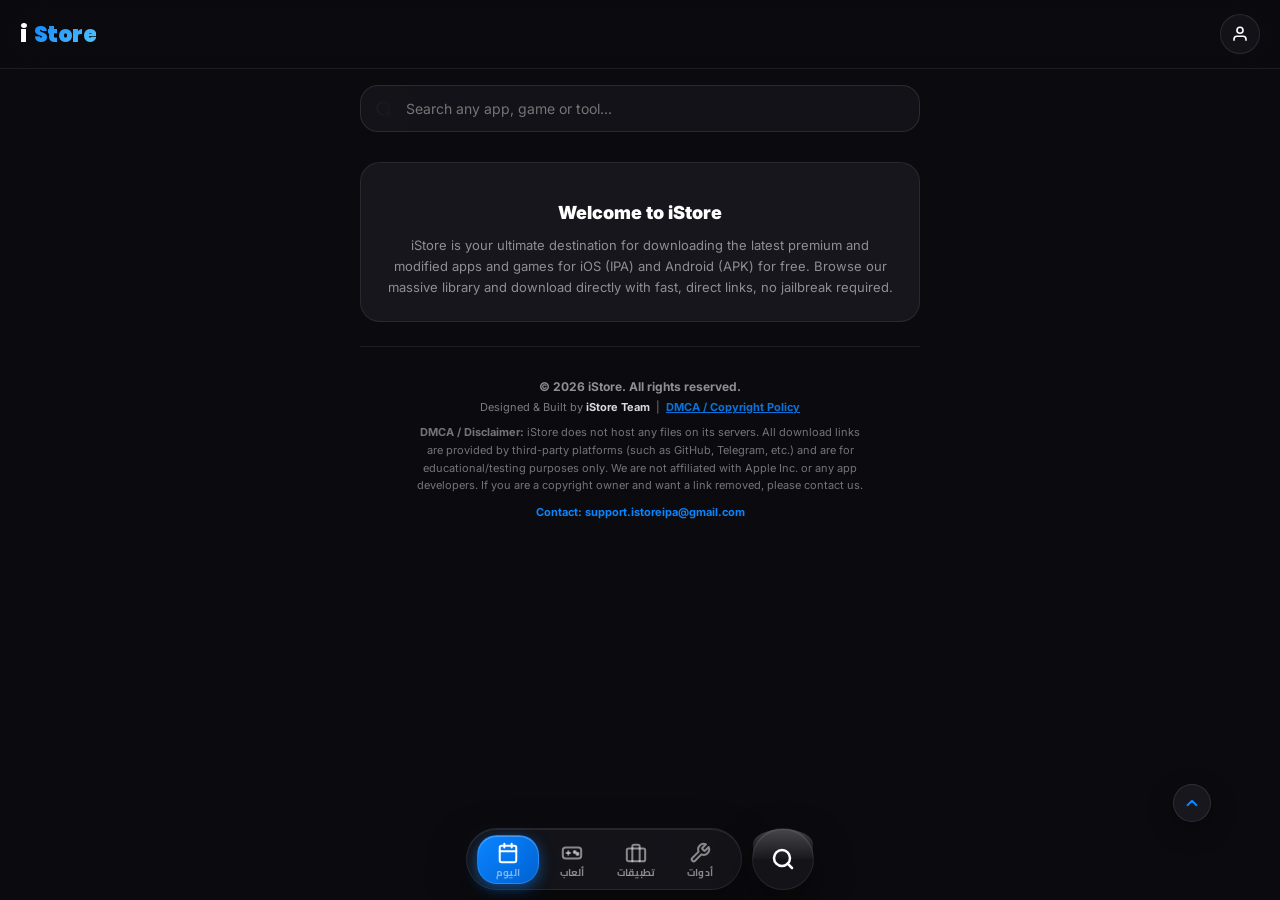
==== commit 2b4111bb: "Update index.html" ====
--- a/templates/index.html
+++ b/templates/index.html
@@ -83,7 +83,7 @@
 <link rel="stylesheet" href="/static/style.css">
 </head>
 <body>
-  <div id="splashScreen">
+ <div id="splashScreen" style="display: none !important;">
 <div class="splash-logo-wrap">
 <img src="https://raw.githubusercontent.com/benssariyassine-tech/iPA-Store/main/static/icon.png" class="splash-logo" alt="iStore" style="object-fit: contain;">
 </div>
@@ -203,8 +203,7 @@
 <p style="font-size:11px; color:var(--subtext-color); margin:0 0 10px 0; opacity:0.85; text-align:center;">
     Designed &amp; Built by <strong style="color:var(--text-color);">iStore Team</strong>
     &nbsp;|&nbsp;
-    <a href="#" onclick="openDMCAPage(); return false;" style="color:var(--accent); text-decoration:underline; font-weight:700;">DMCA / Copyright Policy</a>
-</p>
+<a href="#" onclick="openDMCAPage(); return false;" style="color:var(--accent); text-decoration:underline; font-weight:700;">DMCA / Copyright Policy</a>
 
             <p id="footerDisclaimerText" style="font-size: 11px; color: var(--subtext-color); opacity: 0.8; line-height: 1.6; max-width: 450px; margin: 0 auto 10px auto;">
                 <strong>DMCA / Disclaimer:</strong> iStore does not host any files on its servers. All download links are provided by third-party platforms (such as GitHub, Telegram, etc.) and are for educational/testing purposes only. We are not affiliated with Apple Inc. or any app developers. If you are a copyright owner and want a link removed, please contact us.
--- a/static/style.css
+++ b/static/style.css
@@ -6782,3 +6782,263 @@
     letter-spacing: -1.5px;
   }
 }
+/* ⬇️⬇️⬇️ DMCA-PAGE-CSS-START ⬇️⬇️⬇️ */
+/* ============================================
+   📄 DMCA / COPYRIGHT POLICY PAGE
+   (White background · Black text · Formal)
+   ============================================ */
+.dmca-page {
+  position: fixed;
+  inset: 0;
+  background: #ffffff;
+  color: #111111;
+  z-index: 4500;
+  display: flex;
+  flex-direction: column;
+  transform: translateX(100%);
+  opacity: 0;
+  visibility: hidden;
+  transition: transform 0.45s cubic-bezier(0.16, 1, 0.3, 1),
+              opacity 0.3s ease,
+              visibility 0.45s;
+  overflow: hidden;
+  font-family: -apple-system, BlinkMacSystemFont, 'SF Pro Display',
+               'Inter', 'Cairo', 'Segoe UI', Tahoma, sans-serif;
+}
+.dmca-page.open {
+  transform: translateX(0);
+  opacity: 1;
+  visibility: visible;
+}
+
+/* زر الرجوع */
+.dmca-back {
+  position: absolute;
+  top: calc(env(safe-area-inset-top, 0px) + 14px);
+  left: 16px;
+  width: 44px;
+  height: 44px;
+  border-radius: 50%;
+  background: #f2f2f7;
+  border: 1px solid #e5e5ea;
+  color: #111111;
+  cursor: pointer;
+  display: flex;
+  align-items: center;
+  justify-content: center;
+  padding: 0;
+  z-index: 10;
+  box-shadow: 0 4px 14px rgba(0,0,0,0.08);
+  transition: transform 0.2s ease, background 0.2s ease;
+  -webkit-tap-highlight-color: transparent;
+}
+.dmca-back:active {
+  transform: scale(0.9);
+  background: #e5e5ea;
+}
+.dmca-back svg {
+  width: 20px;
+  height: 20px;
+  stroke: #111111;
+  fill: none;
+  display: block;
+  margin-left: -2px;
+}
+body[dir="rtl"] .dmca-back svg {
+  transform: scaleX(-1);
+  margin-left: 0;
+  margin-right: -2px;
+}
+
+/* العنوان */
+.dmca-title {
+  position: absolute;
+  top: calc(env(safe-area-inset-top, 0px) + 22px);
+  left: 0;
+  right: 0;
+  text-align: center;
+  font-size: 19px;
+  font-weight: 800;
+  color: #111111;
+  margin: 0;
+  padding: 0 70px;
+  letter-spacing: -0.3px;
+  pointer-events: none;
+  z-index: 5;
+  line-height: 1.25;
+}
+
+/* منطقة السكرول */
+.dmca-scroll {
+  flex: 1;
+  overflow-y: auto;
+  overflow-x: hidden;
+  padding: calc(env(safe-area-inset-top, 0px) + 78px) 22px
+           calc(50px + env(safe-area-inset-bottom, 0px));
+  -webkit-overflow-scrolling: touch;
+  scroll-behavior: smooth;
+  background: #ffffff;
+}
+.dmca-scroll::-webkit-scrollbar {
+  width: 6px;
+}
+.dmca-scroll::-webkit-scrollbar-thumb {
+  background: #d1d1d6;
+  border-radius: 6px;
+}
+
+.dmca-container {
+  max-width: 720px;
+  margin: 0 auto;
+}
+
+/* نص الميتا */
+.dmca-meta {
+  font-size: 12px;
+  color: #8e8e93;
+  text-align: center;
+  margin: 0 0 22px 0;
+  font-weight: 600;
+  letter-spacing: 0.3px;
+}
+
+/* المقدمة */
+.dmca-intro {
+  font-size: 14px;
+  line-height: 1.75;
+  color: #222222;
+  margin: 0 0 26px 0;
+  padding: 16px 18px;
+  background: #f7f7fa;
+  border-left: 4px solid #0a84ff;
+  border-radius: 10px;
+}
+body[dir="rtl"] .dmca-intro {
+  border-left: none;
+  border-right: 4px solid #0a84ff;
+}
+
+/* العناوين الكبيرة */
+.dmca-container h2 {
+  font-size: 19px;
+  font-weight: 800;
+  color: #000000;
+  margin: 32px 0 12px 0;
+  padding-bottom: 8px;
+  border-bottom: 2px solid #f0f0f3;
+  line-height: 1.3;
+  letter-spacing: -0.3px;
+}
+
+/* المحتوى الصغير */
+.dmca-container p {
+  font-size: 13.5px;
+  line-height: 1.8;
+  color: #333333;
+  margin: 0 0 12px 0;
+}
+
+/* القوائم */
+.dmca-container ul {
+  margin: 0 0 14px 0;
+  padding-left: 22px;
+}
+body[dir="rtl"] .dmca-container ul {
+  padding-left: 0;
+  padding-right: 22px;
+}
+.dmca-container ul li {
+  font-size: 13.5px;
+  line-height: 1.75;
+  color: #333333;
+  margin-bottom: 6px;
+}
+
+/* الروابط */
+.dmca-container a {
+  color: #0a84ff;
+  text-decoration: none;
+  font-weight: 700;
+  word-break: break-all;
+}
+.dmca-container a:active {
+  opacity: 0.6;
+}
+
+/* صندوق التحذير */
+.dmca-warning {
+  background: #fff8e6;
+  border: 1.5px solid #ffcc00;
+  border-radius: 14px;
+  padding: 16px 18px;
+  margin: 30px 0 16px 0;
+}
+.dmca-warning h3 {
+  font-size: 15px;
+  font-weight: 800;
+  color: #a16a00;
+  margin: 0 0 8px 0;
+}
+.dmca-warning p {
+  font-size: 13px;
+  line-height: 1.7;
+  color: #4a4a4a;
+  margin: 0;
+}
+
+/* صندوق الإبلاغ */
+.dmca-report {
+  background: #fff0f0;
+  border: 1.5px solid #ff6b6b;
+  border-radius: 14px;
+  padding: 16px 18px;
+  margin: 0 0 26px 0;
+}
+.dmca-report h3 {
+  font-size: 15px;
+  font-weight: 800;
+  color: #c60000;
+  margin: 0 0 8px 0;
+}
+.dmca-report p {
+  font-size: 13px;
+  line-height: 1.7;
+  color: #4a4a4a;
+  margin: 0;
+}
+
+/* زر الإغلاق */
+.dmca-close-btn {
+  display: block;
+  width: 100%;
+  padding: 16px;
+  background: #111111;
+  color: #ffffff;
+  border: none;
+  border-radius: 14px;
+  font-family: inherit;
+  font-size: 15px;
+  font-weight: 800;
+  cursor: pointer;
+  letter-spacing: 0.3px;
+  transition: transform 0.15s ease, background 0.2s ease;
+  -webkit-tap-highlight-color: transparent;
+  margin-top: 10px;
+  margin-bottom: 20px;
+}
+.dmca-close-btn:active {
+  transform: scale(0.97);
+  background: #000000;
+}
+
+/* شاشات صغيرة */
+@media (max-width: 400px) {
+  .dmca-title { font-size: 17px; padding: 0 60px; }
+  .dmca-back { width: 40px; height: 40px; top: calc(env(safe-area-inset-top, 0px) + 12px); left: 12px; }
+  .dmca-back svg { width: 18px; height: 18px; }
+  .dmca-scroll { padding: calc(env(safe-area-inset-top, 0px) + 70px) 18px calc(40px + env(safe-area-inset-bottom, 0px)); }
+  .dmca-container h2 { font-size: 17px; margin-top: 26px; }
+  .dmca-container p, .dmca-container ul li { font-size: 13px; }
+  .dmca-intro { font-size: 13px; }
+}
+/* ⬆️⬆️⬆️ DMCA-PAGE-CSS-END ⬆️⬆️⬆️ */
